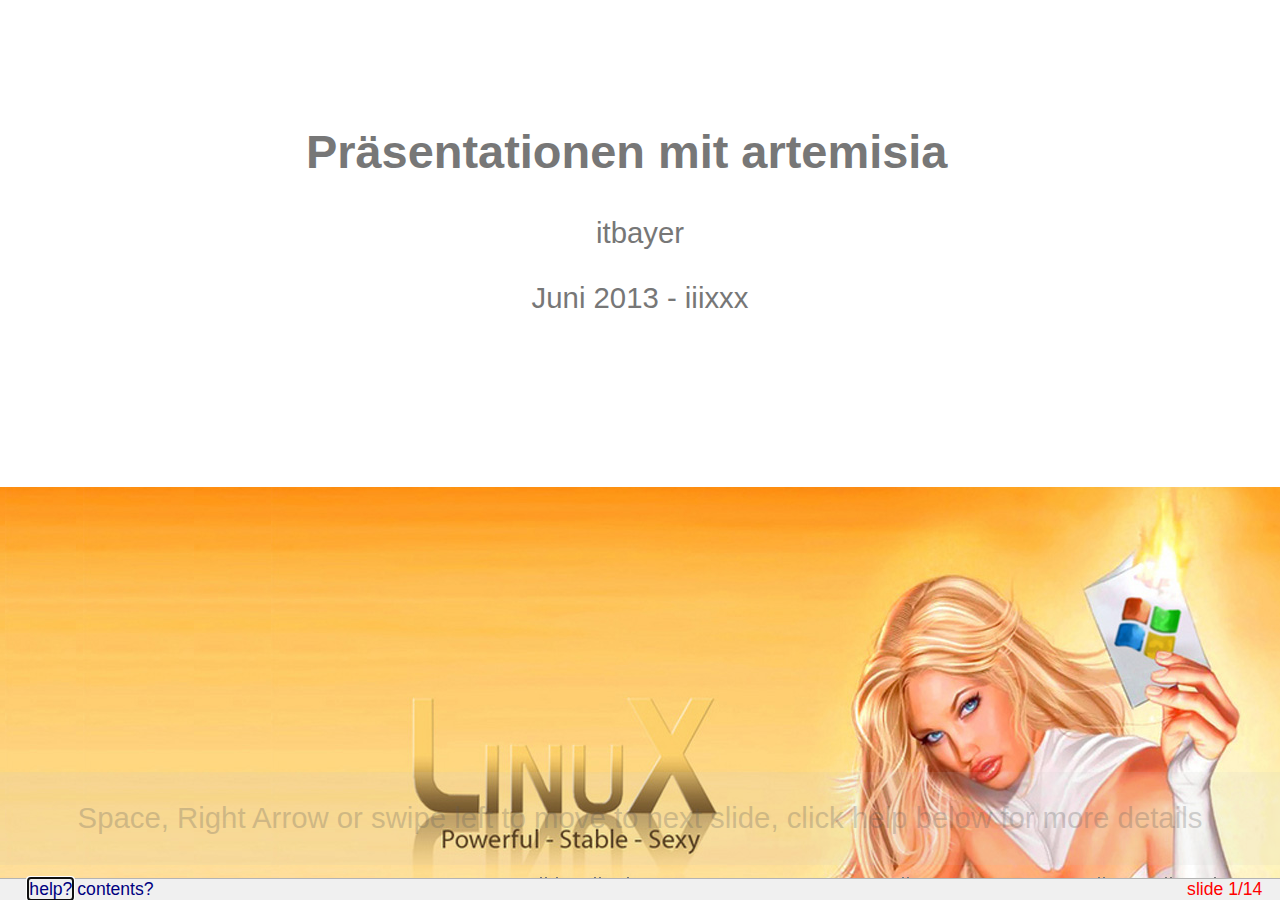
==== start.html @ b228c8f0 "..." ====
<?xml version="1.0" encoding="utf-8" ?>
<!DOCTYPE html PUBLIC "-//W3C//DTD XHTML 1.0 Strict//EN" "http://www.w3.org/TR/xhtml1/DTD/xhtml1-strict.dtd">
<html xmlns="http://www.w3.org/1999/xhtml">
<head>
  <meta http-equiv="Content-Type" content="text/html; charset=utf-8" />
  <meta http-equiv="Content-Style-Type" content="text/css" />
  <meta name="generator" content="pandoc" />
  <meta name="author" content="itbayer" />
  <title>Präsentationen mit artemisia</title>
  <style type="text/css">code{white-space: pre;}</style>
  <link href="data:text/css,%2F%2A%20slidy%2Ecss%0A%0A%20%20%20Copyright%20%28c%29%202005%2D2010%20W3C%20%28MIT%2C%20ERCIM%2C%20Keio%29%2C%20All%20Rights%20Reserved%2E%0A%20%20%20W3C%20liability%2C%20trademark%2C%20document%20use%20and%20software%20licensing%0A%20%20%20rules%20apply%2C%20see%3A%0A%0A%20%20%20http%3A%2F%2Fwww%2Ew3%2Eorg%2FConsortium%2FLegal%2Fcopyright%2Ddocuments%0A%20%20%20http%3A%2F%2Fwww%2Ew3%2Eorg%2FConsortium%2FLegal%2Fcopyright%2Dsoftware%0A%2A%2F%0Abody%0A%7B%0A%20%20margin%3A%200%200%200%200%3B%0A%20%20padding%3A%200%200%200%200%3B%0A%20%20width%3A%20100%25%3B%0A%20%20height%3A%20100%25%3B%0A%20%20color%3A%20black%3B%0A%20%20background%2Dcolor%3A%20white%3B%0A%20%20font%2Dfamily%3A%20%22Gill%20Sans%20MT%22%2C%20%22Gill%20Sans%22%2C%20GillSans%2C%20sans%2Dserif%3B%0A%20%20font%2Dsize%3A%2014pt%3B%0A%7D%0A%0Adiv%2Etoolbar%20%7B%0A%20%20position%3A%20fixed%3B%20z%2Dindex%3A%20200%3B%0A%20%20top%3A%20auto%3B%20bottom%3A%200%3B%20left%3A%200%3B%20right%3A%200%3B%0A%20%20height%3A%201%2E2em%3B%20text%2Dalign%3A%20right%3B%0A%20%20padding%2Dleft%3A%201em%3B%0A%20%20padding%2Dright%3A%201em%3B%20%0A%20%20font%2Dsize%3A%2060%25%3B%0A%20%20color%3A%20red%3B%0A%20%20background%2Dcolor%3A%20rgb%28240%2C240%2C240%29%3B%0A%20%20border%2Dtop%3A%20solid%201px%20rgb%28180%2C180%2C180%29%3B%0A%7D%0A%0Adiv%2Etoolbar%20span%2Ecopyright%20%7B%0A%20%20color%3A%20black%3B%0A%20%20margin%2Dleft%3A%200%2E5em%3B%0A%7D%0A%0Adiv%2Einitial%5Fprompt%20%7B%0A%20%20position%3A%20absolute%3B%0A%20%20z%2Dindex%3A%201000%3B%0A%20%20bottom%3A%201%2E2em%3B%0A%20%20width%3A%20100%25%3B%0A%20%20background%2Dcolor%3A%20rgb%28200%2C200%2C200%29%3B%0A%20%20opacity%3A%200%2E35%3B%0A%20%20background%2Dcolor%3A%20rgb%28200%2C200%2C200%2C%200%2E35%29%3B%0A%20%20cursor%3A%20pointer%3B%0A%7D%0A%0Adiv%2Einitial%5Fprompt%20p%2Ehelp%20%7B%0A%20%20text%2Dalign%3A%20center%3B%0A%7D%0A%0Adiv%2Einitial%5Fprompt%20p%2Eclose%20%7B%0A%20%20text%2Dalign%3A%20right%3B%0A%20%20font%2Dstyle%3A%20italic%3B%0A%7D%0A%0Adiv%2Eslidy%5Ftoc%20%7B%0A%20%20position%3A%20absolute%3B%0A%20%20z%2Dindex%3A%20300%3B%0A%20%20width%3A%2060%25%3B%0A%20%20max%2Dwidth%3A%2030em%3B%0A%20%20height%3A%2030em%3B%0A%20%20overflow%3A%20auto%3B%0A%20%20top%3A%20auto%3B%0A%20%20right%3A%20auto%3B%0A%20%20left%3A%204em%3B%0A%20%20bottom%3A%204em%3B%0A%20%20padding%3A%201em%3B%0A%20%20background%3A%20rgb%28240%2C240%2C240%29%3B%0A%20%20border%2Dstyle%3A%20solid%3B%0A%20%20border%2Dwidth%3A%202px%3B%0A%20%20font%2Dsize%3A%2060%25%3B%0A%7D%0A%0Adiv%2Eslidy%5Ftoc%20%2Etoc%5Fheading%20%7B%0A%20%20text%2Dalign%3A%20center%3B%0A%20%20width%3A%20100%25%3B%0A%20%20margin%3A%200%3B%0A%20%20margin%2Dbottom%3A%201em%3B%0A%20%20border%2Dbottom%2Dstyle%3A%20solid%3B%0A%20%20border%2Dbottom%2Dcolor%3A%20rgb%28180%2C180%2C180%29%3B%0A%20%20border%2Dbottom%2Dwidth%3A%201px%3B%0A%7D%0A%0Adiv%2Eslide%20%7B%0A%20%20z%2Dindex%3A%2020%3B%0A%20%20margin%3A%200%200%200%200%3B%0A%20%20padding%2Dtop%3A%200%3B%0A%20%20padding%2Dbottom%3A%200%3B%0A%20%20padding%2Dleft%3A%2020px%3B%0A%20%20padding%2Dright%3A%2020px%3B%0A%20%20border%2Dwidth%3A%200%3B%0A%20%20clear%3A%20both%3B%0A%20%20top%3A%200%3B%0A%20%20bottom%3A%200%3B%0A%20%20left%3A%200%3B%0A%20%20right%3A%200%3B%0A%20%20line%2Dheight%3A%20120%25%3B%0A%20%20background%2Dcolor%3A%20transparent%3B%0A%7D%0A%0Adiv%2Ebackground%20%7B%0A%20%20display%3A%20none%3B%0A%7D%0A%0Adiv%2Ehandout%20%7B%0A%20%20margin%2Dleft%3A%2020px%3B%0A%20%20margin%2Dright%3A%2020px%3B%0A%7D%0A%0Adiv%2Eslide%2Etitlepage%20%7B%0A%20%20text%2Dalign%3A%20center%3B%0A%7D%0A%0Adiv%2Eslide%2Etitlepage%20h1%20%7B%0A%20%20padding%2Dtop%3A%2010%25%3B%0A%20%20margin%2Dright%3A%200%3B%0A%7D%0A%0Adiv%2Eslide%20h1%20%7B%0A%20%20padding%2Dleft%3A%200%3B%0A%20%20padding%2Dright%3A%2020pt%3B%0A%20%20padding%2Dtop%3A%204pt%3B%0A%20%20padding%2Dbottom%3A%204pt%3B%0A%20%20margin%2Dtop%3A%200%3B%0A%20%20margin%2Dleft%3A%200%3B%0A%20%20margin%2Dright%3A%2060pt%3B%0A%20%20margin%2Dbottom%3A%200%2E5em%3B%0A%20%20display%3A%20block%3B%20%0A%20%20font%2Dsize%3A%20160%25%3B%0A%20%20line%2Dheight%3A%201%2E2em%3B%0A%20%20background%3A%20transparent%3B%0A%7D%0A%0Adiv%2Etoc%20%7B%0A%20%20position%3A%20absolute%3B%0A%20%20top%3A%20auto%3B%0A%20%20bottom%3A%204em%3B%0A%20%20left%3A%204em%3B%0A%20%20right%3A%20auto%3B%0A%20%20width%3A%2060%25%3B%0A%20%20max%2Dwidth%3A%2030em%3B%0A%20%20height%3A%2030em%3B%0A%20%20border%3A%20solid%20thin%20black%3B%0A%20%20padding%3A%201em%3B%0A%20%20background%3A%20rgb%28240%2C240%2C240%29%3B%0A%20%20color%3A%20black%3B%0A%20%20z%2Dindex%3A%20300%3B%0A%20%20overflow%3A%20auto%3B%0A%20%20display%3A%20block%3B%0A%20%20visibility%3A%20visible%3B%0A%7D%0A%0Adiv%2Etoc%2Dheading%20%7B%0A%20%20width%3A%20100%25%3B%0A%20%20border%2Dbottom%3A%20solid%201px%20rgb%28180%2C180%2C180%29%3B%0A%20%20margin%2Dbottom%3A%201em%3B%0A%20%20text%2Dalign%3A%20center%3B%0A%7D%0A%0Aimg%20%7B%0A%20%20image%2Drendering%3A%20optimize%2Dquality%3B%0A%7D%0A%0Apre%20%7B%0A%20font%2Dsize%3A%2080%25%3B%0A%20font%2Dweight%3A%20bold%3B%0A%20line%2Dheight%3A%20120%25%3B%0A%20padding%2Dtop%3A%200%2E2em%3B%0A%20padding%2Dbottom%3A%200%2E2em%3B%0A%20padding%2Dleft%3A%201em%3B%0A%20padding%2Dright%3A%201em%3B%0A%20border%2Dstyle%3A%20solid%3B%0A%20border%2Dleft%2Dwidth%3A%201em%3B%0A%20border%2Dtop%2Dwidth%3A%20thin%3B%0A%20border%2Dright%2Dwidth%3A%20thin%3B%0A%20border%2Dbottom%2Dwidth%3A%20thin%3B%0A%20border%2Dcolor%3A%20%2395ABD0%3B%0A%20color%3A%20%2300428C%3B%0A%20background%2Dcolor%3A%20%23E4E5E7%3B%0A%7D%0A%0Ali%20pre%20%7B%20margin%2Dleft%3A%200%3B%20%7D%0A%0Ablockquote%20%7B%20font%2Dstyle%3A%20italic%20%7D%0A%0Aimg%20%7B%20background%2Dcolor%3A%20transparent%20%7D%0A%0Ap%2Ecopyright%20%7B%20font%2Dsize%3A%20smaller%20%7D%0A%0A%2Ecenter%20%7B%20text%2Dalign%3A%20center%20%7D%0A%2Efootnote%20%7B%20font%2Dsize%3A%20smaller%3B%20margin%2Dleft%3A%202em%3B%20%7D%0A%0Aa%20img%20%7B%20border%2Dwidth%3A%200%3B%20border%2Dstyle%3A%20none%20%7D%0A%0Aa%3Avisited%20%7B%20color%3A%20navy%20%7D%0Aa%3Alink%20%7B%20color%3A%20navy%20%7D%0Aa%3Ahover%20%7B%20color%3A%20red%3B%20text%2Ddecoration%3A%20underline%20%7D%0Aa%3Aactive%20%7B%20color%3A%20red%3B%20text%2Ddecoration%3A%20underline%20%7D%0A%0Aa%20%7Btext%2Ddecoration%3A%20none%7D%0A%2Enavbar%20a%3Alink%20%7Bcolor%3A%20white%7D%0A%2Enavbar%20a%3Avisited%20%7Bcolor%3A%20yellow%7D%0A%2Enavbar%20a%3Aactive%20%7Bcolor%3A%20red%7D%0A%2Enavbar%20a%3Ahover%20%7Bcolor%3A%20red%7D%0A%0Aul%20%7B%20list%2Dstyle%2Dtype%3A%20square%3B%20%7D%0Aul%20ul%20%7B%20list%2Dstyle%2Dtype%3A%20disc%3B%20%7D%0Aul%20ul%20ul%20%7B%20list%2Dstyle%2Dtype%3A%20circle%3B%20%7D%0Aul%20ul%20ul%20ul%20%7B%20list%2Dstyle%2Dtype%3A%20disc%3B%20%7D%0Ali%20%7B%20margin%2Dleft%3A%200%2E5em%3B%20margin%2Dtop%3A%200%2E5em%3B%20%7D%0Ali%20li%20%7B%20font%2Dsize%3A%2085%25%3B%20font%2Dstyle%3A%20italic%20%7D%0Ali%20li%20li%20%7B%20font%2Dsize%3A%2085%25%3B%20font%2Dstyle%3A%20normal%20%7D%0A%0Adiv%20dt%0A%7B%0A%20%20margin%2Dleft%3A%200%3B%0A%20%20margin%2Dtop%3A%201em%3B%0A%20%20margin%2Dbottom%3A%200%2E5em%3B%0A%20%20font%2Dweight%3A%20bold%3B%0A%7D%0Adiv%20dd%0A%7B%0A%20%20margin%2Dleft%3A%202em%3B%0A%20%20margin%2Dbottom%3A%200%2E5em%3B%0A%7D%0A%0A%0Ap%2Cpre%2Cul%2Col%2Cblockquote%2Ch2%2Ch3%2Ch4%2Ch5%2Ch6%2Cdl%2Ctable%20%7B%0A%20%20margin%2Dleft%3A%201em%3B%0A%20%20margin%2Dright%3A%201em%3B%0A%7D%0A%0Ap%2Esubhead%20%7B%20font%2Dweight%3A%20bold%3B%20margin%2Dtop%3A%202em%3B%20%7D%0A%0A%2Esmaller%20%7B%20font%2Dsize%3A%20smaller%20%7D%0A%2Ebigger%20%7B%20font%2Dsize%3A%20130%25%20%7D%0A%0Atd%2Cth%20%7B%20padding%3A%200%2E2em%20%7D%0A%0Aul%20%7B%0A%20%20margin%3A%200%2E5em%201%2E5em%200%2E5em%201%2E5em%3B%0A%20%20padding%3A%200%3B%0A%7D%0A%0Aol%20%7B%0A%20%20margin%3A%200%2E5em%201%2E5em%200%2E5em%201%2E5em%3B%0A%20%20padding%3A%200%3B%0A%7D%0A%0Aul%20%7B%20list%2Dstyle%2Dtype%3A%20square%3B%20%7D%0Aul%20ul%20%7B%20list%2Dstyle%2Dtype%3A%20disc%3B%20%7D%0Aul%20ul%20ul%20%7B%20list%2Dstyle%2Dtype%3A%20circle%3B%20%7D%0Aul%20ul%20ul%20ul%20%7B%20list%2Dstyle%2Dtype%3A%20disc%3B%20%7D%0A%0Aul%20li%20%7B%20%0A%20%20list%2Dstyle%3A%20square%3B%0A%20%20margin%3A%200%2E1em%200em%200%2E6em%200%3B%0A%20%20padding%3A%200%200%200%200%3B%0A%20%20line%2Dheight%3A%20140%25%3B%0A%7D%0A%0Aol%20li%20%7B%20%0A%20%20margin%3A%200%2E1em%200em%200%2E6em%201%2E5em%3B%0A%20%20padding%3A%200%200%200%200px%3B%0A%20%20line%2Dheight%3A%20140%25%3B%0A%20%20list%2Dstyle%2Dtype%3A%20decimal%3B%0A%7D%0A%0Ali%20ul%20li%20%7B%20%0A%20%20font%2Dsize%3A%2085%25%3B%20%0A%20%20font%2Dstyle%3A%20italic%3B%0A%20%20list%2Dstyle%2Dtype%3A%20disc%3B%0A%20%20background%3A%20transparent%3B%0A%20%20padding%3A%200%200%200%200%3B%0A%7D%0Ali%20li%20ul%20li%20%7B%20%0A%20%20font%2Dsize%3A%2085%25%3B%20%0A%20%20font%2Dstyle%3A%20normal%3B%0A%20%20list%2Dstyle%2Dtype%3A%20circle%3B%0A%20%20background%3A%20transparent%3B%0A%20%20padding%3A%200%200%200%200%3B%0A%7D%0Ali%20li%20li%20ul%20li%20%7B%0A%20%20list%2Dstyle%2Dtype%3A%20disc%3B%0A%20%20background%3A%20transparent%3B%0A%20%20padding%3A%200%200%200%200%3B%0A%7D%0A%0Ali%20ol%20li%20%7B%0A%20%20list%2Dstyle%2Dtype%3A%20decimal%3B%0A%7D%0A%0A%0Ali%20li%20ol%20li%20%7B%0A%20%20list%2Dstyle%2Dtype%3A%20decimal%3B%0A%7D%0A%0A%2F%2A%0A%20setting%20class%3D%22outline%20on%20ol%20or%20ul%20makes%20it%20behave%20as%20an%0A%20ouline%20list%20where%20blocklevel%20content%20in%20li%20elements%20is%0A%20hidden%20by%20default%20and%20can%20be%20expanded%20or%20collapsed%20with%0A%20mouse%20click%2E%20Set%20class%3D%22expand%22%20on%20li%20to%20override%20default%0A%2A%2F%0A%0Aol%2Eoutline%20li%3Ahover%20%7B%20cursor%3A%20pointer%20%7D%0Aol%2Eoutline%20li%2Enofold%3Ahover%20%7B%20cursor%3A%20default%20%7D%0A%0Aul%2Eoutline%20li%3Ahover%20%7B%20cursor%3A%20pointer%20%7D%0Aul%2Eoutline%20li%2Enofold%3Ahover%20%7B%20cursor%3A%20default%20%7D%0A%0Aol%2Eoutline%20%7B%20list%2Dstyle%3Adecimal%3B%20%7D%0Aol%2Eoutline%20ol%20%7B%20list%2Dstyle%2Dtype%3Alower%2Dalpha%20%7D%0A%0Aol%2Eoutline%20li%2Enofold%20%7B%0A%20%20padding%3A%200%200%200%2020px%3B%0A%20%20background%3A%20transparent%20url%28data%3Aimage%2Fgif%3Bbase64%2CR0lGODdhCQAJAIACAMzMzOvr%2FywAAAAACQAJAAACD4SPoRvG614Dctb4MEMcFAA7%29%20no%2Drepeat%200px%200%2E5em%3B%0A%7D%0Aol%2Eoutline%20li%2Eunfolded%20%7B%0A%20%20padding%3A%200%200%200%2020px%3B%0A%20%20background%3A%20transparent%20url%28data%3Aimage%2Fgif%3Bbase64%2CR0lGODdhCQAJAKEDAMPD%2F8zMzOvr%2F%2F%2F%2F%2FywAAAAACQAJAAACEYyPoivG614LAlg7ZZbxoR8UADs%3D%29%20no%2Drepeat%200px%200%2E5em%3B%0A%7D%0Aol%2Eoutline%20li%2Efolded%20%7B%0A%20%20padding%3A%200%200%200%2020px%3B%0A%20%20background%3A%20transparent%20url%28data%3Aimage%2Fgif%3Bbase64%2CR0lGODdhCQAJAKEDAMPD%2F8zMzOvr%2F%2F%2F%2F%2FywAAAAACQAJAAACFIyPoiu2sJyCyoF7W3hxz850CFIAADs%3D%29%20no%2Drepeat%200px%200%2E5em%3B%0A%7D%0Aol%2Eoutline%20li%2Eunfolded%3Ahover%20%7B%0A%20%20padding%3A%200%200%200%2020px%3B%0A%20%20background%3A%20transparent%20url%28data%3Aimage%2Fgif%3Bbase64%2CR0lGODdhCQAJAKEDAAAAAAAA%2F8PD%2F%2F%2F%2F%2FywAAAAACQAJAAACEYSPoivG614DIlg7ZZbxoQ8UADs%3D%29%20no%2Drepeat%200px%200%2E5em%3B%0A%7D%0Aol%2Eoutline%20li%2Efolded%3Ahover%20%7B%0A%20%20padding%3A%200%200%200%2020px%3B%0A%20%20background%3A%20transparent%20url%28data%3Aimage%2Fgif%3Bbase64%2CR0lGODdhCQAJAKEDAAAAAAAA%2F8PD%2F%2F%2F%2F%2FywAAAAACQAJAAACFISPoiu2sZyCyoV7G3hxz850CFIAADs%3D%29%20no%2Drepeat%200px%200%2E5em%3B%0A%7D%0A%0Aul%2Eoutline%20li%2Enofold%20%7B%0A%20%20padding%3A%200%200%200%2020px%3B%0A%20%20background%3A%20transparent%20url%28data%3Aimage%2Fgif%3Bbase64%2CR0lGODdhCQAJAIACAMzMzOvr%2FywAAAAACQAJAAACD4SPoRvG614Dctb4MEMcFAA7%29%20no%2Drepeat%200px%200%2E5em%3B%0A%7D%0Aul%2Eoutline%20li%2Eunfolded%20%7B%0A%20%20padding%3A%200%200%200%2020px%3B%0A%20%20background%3A%20transparent%20url%28data%3Aimage%2Fgif%3Bbase64%2CR0lGODdhCQAJAKEDAMPD%2F8zMzOvr%2F%2F%2F%2F%2FywAAAAACQAJAAACEYyPoivG614LAlg7ZZbxoR8UADs%3D%29%20no%2Drepeat%200px%200%2E5em%3B%0A%7D%0Aul%2Eoutline%20li%2Efolded%20%7B%0A%20%20padding%3A%200%200%200%2020px%3B%0A%20%20background%3A%20transparent%20url%28data%3Aimage%2Fgif%3Bbase64%2CR0lGODdhCQAJAKEDAMPD%2F8zMzOvr%2F%2F%2F%2F%2FywAAAAACQAJAAACFIyPoiu2sJyCyoF7W3hxz850CFIAADs%3D%29%20no%2Drepeat%200px%200%2E5em%3B%0A%7D%0Aul%2Eoutline%20li%2Eunfolded%3Ahover%20%7B%0A%20%20padding%3A%200%200%200%2020px%3B%0A%20%20background%3A%20transparent%20url%28data%3Aimage%2Fgif%3Bbase64%2CR0lGODdhCQAJAKEDAAAAAAAA%2F8PD%2F%2F%2F%2F%2FywAAAAACQAJAAACEYSPoivG614DIlg7ZZbxoQ8UADs%3D%29%20no%2Drepeat%200px%200%2E5em%3B%0A%7D%0Aul%2Eoutline%20li%2Efolded%3Ahover%20%7B%0A%20%20padding%3A%200%200%200%2020px%3B%0A%20%20background%3A%20transparent%20url%28data%3Aimage%2Fgif%3Bbase64%2CR0lGODdhCQAJAKEDAAAAAAAA%2F8PD%2F%2F%2F%2F%2FywAAAAACQAJAAACFISPoiu2sZyCyoV7G3hxz850CFIAADs%3D%29%20no%2Drepeat%200px%200%2E5em%3B%0A%7D%0A%0A%2F%2A%20for%20slides%20with%20class%20%22title%22%20in%20table%20of%20contents%20%2A%2F%0Aa%2Etitleslide%20%7B%20font%2Dweight%3A%20bold%3B%20font%2Dstyle%3A%20italic%20%7D%0A%0A%2F%2A%0A%20hide%20images%20for%20work%20around%20for%20save%20as%20bug%0A%20where%20browsers%20fail%20to%20save%20images%20used%20by%20CSS%0A%2A%2F%0Aimg%2Ehidden%20%7B%20display%3A%20none%3B%20visibility%3A%20hidden%20%7D%0Adiv%2Einitial%5Fprompt%20%7B%20display%3A%20none%3B%20visibility%3A%20hidden%20%7D%0A%0A%20%20div%2Eslide%20%7B%0A%20%20%20%20%20visibility%3A%20visible%3B%0A%20%20%20%20%20position%3A%20inherit%3B%0A%20%20%7D%0A%20%20div%2Ehandout%20%7B%0A%20%20%20%20%20border%2Dtop%2Dstyle%3A%20solid%3B%0A%20%20%20%20%20border%2Dtop%2Dwidth%3A%20thin%3B%0A%20%20%20%20%20border%2Dtop%2Dcolor%3A%20black%3B%0A%20%20%7D%0A%0A%40media%20screen%20%7B%0A%20%20%2Ehidden%20%7B%20display%3A%20none%3B%20visibility%3A%20visible%20%7D%0A%0A%20%20div%2Eslide%2Ehidden%20%7B%20display%3A%20block%3B%20visibility%3A%20visible%20%7D%0A%20%20div%2Ehandout%2Ehidden%20%7B%20display%3A%20block%3B%20visibility%3A%20visible%20%7D%0A%20%20div%2Ebackground%20%7B%20display%3A%20none%3B%20visibility%3A%20hidden%20%7D%0A%20%20body%2Esingle%5Fslide%20div%2Einitial%5Fprompt%20%7B%20display%3A%20block%3B%20visibility%3A%20visible%20%7D%0A%20%20body%2Esingle%5Fslide%20div%2Ebackground%20%7B%20display%3A%20block%3B%20visibility%3A%20visible%20%7D%0A%20%20body%2Esingle%5Fslide%20div%2Ebackground%2Ehidden%20%7B%20display%3A%20none%3B%20visibility%3A%20hidden%20%7D%0A%20%20body%2Esingle%5Fslide%20%2Einvisible%20%7B%20visibility%3A%20hidden%20%7D%0A%20%20body%2Esingle%5Fslide%20%2Ehidden%20%7B%20display%3A%20none%3B%20visibility%3A%20hidden%20%7D%0A%20%20body%2Esingle%5Fslide%20div%2Eslide%20%7B%20position%3A%20absolute%20%7D%0A%20%20body%2Esingle%5Fslide%20div%2Ehandout%20%7B%20display%3A%20none%3B%20visibility%3A%20hidden%20%7D%0A%7D%0A%0A%40media%20print%20%7B%0A%20%20%2Ehidden%20%7B%20display%3A%20block%3B%20visibility%3A%20visible%20%7D%0A%0A%20%20div%2Eslide%20pre%20%7B%20font%2Dsize%3A%2060%25%3B%20padding%2Dleft%3A%200%2E5em%3B%20%7D%0A%20%20div%2Etoolbar%20%7B%20display%3A%20none%3B%20visibility%3A%20hidden%3B%20%7D%0A%20%20div%2Eslidy%5Ftoc%20%7B%20display%3A%20none%3B%20visibility%3A%20hidden%3B%20%7D%0A%20%20div%2Ebackground%20%7B%20display%3A%20none%3B%20visibility%3A%20hidden%3B%20%7D%0A%20%20div%2Eslide%20%7B%20page%2Dbreak%2Dbefore%3A%20always%20%7D%0A%20%20%2F%2A%20%3Afirst%2Dchild%20isn%27t%20reliable%20for%20print%20media%20%2A%2F%0A%20%20div%2Eslide%2Efirst%2Dslide%20%7B%20page%2Dbreak%2Dbefore%3A%20avoid%20%7D%0A%7D%0A%0A" rel="stylesheet" type="text/css" media="screen, projection, print" />
  <link href="data:text/css,%0Abody%20%7B%0A%09background%2Dcolor%3A%20%23fff%3B%0A%09color%3A%20%23777%3B%0A%7D%0A%0A%0Adiv%2Eslide%2Etitlepage%7B%0A%09background%2Dimage%3A%20url%28data%3Aimage%2Fpng%3Bbase64%2CiVBORw0KGgoAAAANSUhEUgAAB9AAAAGdCAYAAABKLujxAAAABmJLR0QA%2FwD%2FAP%2BgvaeTAAAACXBIWXMAAAsTAAALEwEAmpwYAAAAB3RJTUUH3QcZCDAa0XL%2FZQAAABl0RVh0Q29tbWVudABDcmVhdGVkIHdpdGggR0lNUFeBDhcAACAASURBVHja7L3deiS7ii3KQOm5el%2BeJz9Pe779dTkDzgVIQn%2BhSLvsml4VXj27qmxnhIQQQgwYQP%2Ff%2F0ep%2FwKIiEgJ5VsKtr%2FIQa98qSqp6uXfZ%2BaXnt3%2FGz72%2FGedEqafefV3%2Bvc0n1ex78efqbb%2Fzt9bD%2BKW%2Fearl7PQG5EeBD3850oK2PyRiEnKZ2Xz7ntd7z31r5c9vl7fD73txG0nbjtx24lb5n9C302uOpV%2F%2FgyIy9%2F7P4mI0mTN4tdRX1FlEucDEKmS5O%2Bx29HyWC3vUVWC%2BJ%2B%2BDhKeNcgKIMWoddKNJcrjUCUKn2HlQSZx%2Fnlu8PH18hUfP1ZykvOfQ4m0V3WMn%2B%2FXfFjHiS4AqM%2FKz1EQwu%2FI7vzbrH9ez5WOJ23XeRAPzvdJIl4%2B26ZzzeZXnenktZmeHs9TeWT9KfPQbo%2Blj%2Fkd%2Fbta%2FZPwd57v6%2Fy9g6Z6i4tjkBdt2qAeC13d6hVF86FTGV7y3%2FwcmP3ubgwAyr6JeiInc79qt9Wfks8sKBdpsUqwUTq1GVf330e%2BWn1qZS3d7%2FBiPeM4yueVh9%2Bd%2BQXTOUCCLECkvNU4AK190XzWcZhDXi%2Fx72l4HxHrud4L8Ub%2FZSIfCWvJRb%2Finq5D1lPZAGtZZJuRz90sj6zL6gscx9frb7R%2F8XfKfDidWwrGdOxVHr4PeO4H6cIHrGPRUzt%2BDJ%2Fhdo76sJ%2Bx%2BZzq%2FkGWm2jW87l%2Fhjg3oOjNML48Dsbc%2Fgz%2BbpQnlsZRO%2F%2BtPjPbPRCgNg5InbtUu6MI42HzxcWf2WiWcrOfTL%2BOOj9O7nOGQy%2Fx4NzEtWKKuoSiC1VX5ja2GXMjS5yfWZ0%2BatkMPLF9Sim9hRfzaFfw1uiWIrlcfOTwNVGfJycCUriz2F0FJb6Aur8YpGFMUuacCGTP0QebTN2uKWUbm%2BzzwkSJidl8ZdWDRH8R6LC3ZfuCVPZg8YlFifTNfu8QOt6fpO9PgqifQUyMf%2Bw9rCQMMweMsq9xvDc2BwCpgEBECL5xnptovcUlAqm%2BB50VkvdfJHoQ46CUEhEzqRDp4XuWiCCHrS0dpAJitt2rqna2StiT%2BvT7hsmD9CCI2vksauMWJdWjfUY408jnovKsZ4YeJCLm36tWPSjHmZY1LfqRnynS3FFUj3oOTe475PMd7Yqa6VAUW1DOCn%2BOQgjyMH0hIsKz6APxP6TH%2FzexQd3fFz%2FCzIo355dOrwW6es%2FJO7fvWp3jM%2FuLE6v7x8av5%2BOfvAuMWx5EBOYfJQd75b1uP23dPiqHRw3OaHGAEByO6NCZY7C5tIu0F2X%2FX%2F48RwdtKkS5FvyZXtCj7LW7CGYfLM2DEptgcZ7b6UWxBDbpNCC3WpBb9tdkP8h5%2BMhrAe0%2BYHCv672n%2Fs2yn0BZv13fmdNtJ247cduJ207cMv8D%2Bh7jsBbQ0%2FC5HP%2FeAaQbgMDnFEEddJcYBZr1nYGmQkQc5iH5OdA67hxsopxgoUPgfnh2FxgFa5m7qFKCDusT1wkdIHMGNs3%2BrtBzwO7QNnfEL18VbNTldc5%2BHuYXgNEBSE0OBoIIck13zgCkMppDTqwDkfAZQCfEs1%2BYWIMrAPklQJW4BdF3APoC2OltDWdwgIL8PYB1lhyzAq5m77R%2Fi%2BcX4VoCTlKC9PqgFbDTK3YLS9u%2BBaGjPIqNM%2BCSmU%2BTLKu6YxYhGUGn2fwDuJWB3DJmVeKT9VlGaU7eF%2F%2BMYG0OhFe5cbb6FfhoAGbMg%2BXd7tAPrNsrX8wG0InIsN4W%2BJeypu37fN2F3d72P89yOdZrp0oHVf8AGfzSuvaQfr%2Fg5HnjGZoTBEY7o9PPzGzY7Of1%2FBh%2Fr1XvI7yHy%2B9G%2Fd36W1FPlNf%2Bb7eNZn5FDEBe2d9b3etsXf9OKaCu1rOdglmKyQGdHxETBMdzEUXNChaN9k91%2F7LoQli7Yiv4n%2FK7MZmu2pCjDdgqF1AyzmcG%2BhJiNoO0z8l3Z5HpedMAJY2tweKMKohupzuoZjQDtY0PkZZnXn8O6cL%2BNvvCEyqb80PNCkJyIsnmnMc6kVCG30%2Bts9rtvuLfYSZfbfysPBcBDftTPTEArTNZwFGbOw%2Bro%2BHe0iQnIZntQLUHqSg0l7U2f4bJcr3svqLEvldAwu5XF5BeCP4%2F%2B%2FzDkkCFTRrMRMwEURLzyu0dKuZ7CIpTZ%2FtDSUUNayclBRMjn%2FHSuBc52ce2hZLAQPKsg0Xv%2FC4g4f6X9UxE6JDDzoIHXA7S6LiygeikiTiF9denJZQw2xWCQSpKpAepJEK%2BViQxH5nVdBMZiCYCHQRKdidRDUnbh4HODpYTeSIFHUXWpDV5LieJ6GTH2jol2xCiluSSE9jR4z167sLC3lv9rt5%2BYrDVP%2FsrgsZ4yYf77%2Fy65fEz5XCv298ih0dxTMql8HBb7Y6olBCZHRi8DhJYFhkXOYHcwcM8kDINalHaDrqtNukvCzEjtwtuAX7Q4jyqeKYOXfZ8vFggmYx0HkkgxAt%2Fk2Vxy34newpy7%2BUMD4YLtFwckoIAIdA7ET3KmHhWiYR7Xe899cNk%2F8X6TnrbidtO3HbithO3zP%2BIHSMiXlWA1UmW96KPMDeR7PWmGqrWzoBmaCex7neTjyODLj0QPIBd7BFXzh%2FvAtraxEJjxXlaxJva1zANSErz%2B7oOXFFXLTqLlnUJDGiCjWTB0PJDPXm%2FxnK4EMit41e2gGQpQlEQdggyp51yn4M7qqN%2BaA1uKx%2FDZ%2BYVqPM9iAEQaEFlxQz8CkkRMr43%2Fm5Kb01wPjJORLtWAZWwlwJQugIDEIDd2fdiBSprCwqcmYUCGiUuSRxlL3lANRFIXmQYiPMGrRNI8u8dmWGEmODJThF8SGleTV4qNycJFtvkoW6fZB1JOgKs85yuoNO%2B3mhN1LWAcwQEHcRvQVYhpOTzPzwIj1DhTvSgvoJepyZ5xs4xR5TmSRpHw0pR%2F%2F6m7PbEzsY%2BoYRNmUgC8MZUK3afHKq8%2FaeVlIIJCachsUTPxgBEFgb7hbcJ3BUrfrVikCVjDV69S6FSdAJgUF8NO7EleiyORf%2B8%2FCrvnu0PaSqSqz6Lb%2BDVvqjnOrcAKsybynbkEE9AI1DJVmGUZLWci5D%2F007fhiQd7g%2FIzCDEDTBamFl8HrXS0hk7SgWnVeOanzYyv9SK2pEdxkBtbsapsdJeD2JFt7ZhflrXpTAQZHtR%2FNSYzJDlGpPtrKI2b8oMCIO9ojVUV6P3qTRuT26VWEf%2FykSg1cArEfTNx6HEkDJ%2FUvbk0LpbtOxj2P4ESA4p3yP3T0vSKIhUn84ClKY%2BD5BaM1h%2BL1foc9lvFJMDRYvfD0%2BMKGe1aJ1HSBIgT5gooLsepJzaO4XUdRnOho4NiMEk1Cb1LBPR%2FOeHsu%2FtRCCmA%2FVd7IwABl47UExiYC%2FbGShEJA5mK0AAE%2FvdJUPBhxAhgcBvNWku2g2w%2F0eUrOS77C9V%2B1lWUtbknxdS8eRR5LFZVTojkSLZswBSN5iW4JbMYkPNd1YmEvOjcwU%2FHgc9khA9mISJhJPbFS4Jkhz9s5LMS3TQ00F7EA7LoDD5gvSwseVqblYiPB7Fth6wBACFkvLT8W4H0cmSGR%2Fw%2B50eZtNTlqUQRFwW7GC1vcv0R9xuHmZPs%2B%2BuICH%2FGZSg8e52lLUCCSE5w4NYxTr8wNEaGPPkxnpPBYVkHWVSvHtKd%2BY66ZKGOp%2BuGjF48rOWM4E0Mw5wuYeSKok%2BTaZs83bp%2BNwv4FuLq9yXYmrf%2Fc57%2FLc8vlMO97r9NXJ4KLg6pB60KSyciqbKpg%2FKqfaBl3N6tyb4uqJF3FUN6bHN%2FO%2BfLTGQy%2FjwPtAStNLu4tsHMedfQsHhjZfFW%2FZb2Vendi5nG7tVZYCtKsCu%2BykEhWuVSfFcALsr3et676kfInsb59fqu5LeduK2E7eduO3ELfM%2FoO8ZpFm958oDVHYY0VpGmFWx9VT9m%2BeeAXR1fSeAv9Kw%2Fh%2F7%2BmDG8wkI3K41tQHG%2FveVxrkFhEF1UZ0bvsU5GYFACg3gxBUK7J3%2ByTA%2FkHbLreXvfSU0RTC4VCDpAjzC6RjHn2%2F0p2eo0ImOenD%2F2DE9hKD9K1TlK1sQQZuiK2gTQM73y9jWoiQbqP1dSLf2Jb%2BOKa5dlRV0RTOfgRFMZRETDjCttsZUvr3cZrYn2ixOdUy5qIxCFWSf4DC02XiRdn%2B1LjqbFZjYd0vf6SAnd0ktex2fAA1iw2i20BmQTbuEACMVU5OJ0%2BP4i56DiEQK%2BC4GdzqbCDnjxYl%2BQV6OOI17Csu9mO1w1UupjCSdGVAddTbTxk%2Ft1uQ8a0FnXxgOldXo5N5TdRImx4YONi4mo2m2tplZojwgTRNMBF2SVlfNy6i01trb1gkbRwaFmjyvUCk%2BnDGF4tw%2Fpxzo%2BaOfyN3%2B1FMDBbTsUprPRpWpr1bnxRMbgsaeXmMXciYJiHnCITGRQKEtUaUlFTpn8cg2QL08u57l%2FlBPsjNQzKv483rQQexJDbLaO9N3c%2BO7KNJ8h%2FLEHpVq7nVF6xnDyvaczLrbtTqodPo8JtBN0iRLcgTFPMsTVph43k183CJXtx0NE0YBsz1xSFHWvtQua2iFQQaqg9lbFOUkERl9HnDR6Zz0UM5794sBNVBdlJSeBvpyBlXbBMoyPn24LTd7KapEx5P0yHfoiV%2FGMKr4lHwf2Cwx8fejDjBzXYvERILqU8ArxInL%2Fs4JB4PlRHI6crejTJY84ypqXDMHGe283V0FBihD3A%2FNFd8iNbmDEoEO0yNRIhaCMKlKwzggyEljyZLhMFIpaCC2meXSKqgmTA8HAZOQVG2ONku10dFW3jGxPP%2BCyaGxUbNzltL5DWEDHNU5rqpIx0FvvazFO3XpSayrVnVzB54%2F86vH%2FxFZveJD3fL418vhXre%2FSg4PcsBBu2oPO8BlG3SYeGengRxg44xtgz5p%2BF3o%2FFJU%2FCDV30J1EgO8s8DPFarCnibulv21r1U1lvm5%2F5DqOxGJV5mwZwCCiJ7d5au%2FUIdM43td7z31I2T%2F9frOjNtO3HbithO3nbhl%2Fgf0PUd2cjXzx772HMt9YsApaCnUVIjKZsPuOsxX5lNM13MLEutV24Ht57cgm7ZARvzKtR49ZfqyP3Cp7Bt7hLdBS3t2opC4gjYId34Y4jfqyixhJg0BVhTw4MNKP1xSr4EgmM5IJz8TB8Qi8Dbrv7Z7b6QtzUtTAL%2FJZ6XTcI0VchGxGXrVag3yOrgJ4EIVdRhn2I9NVSRakL5hJTh4Dt7kSld0KSR99bjOKwr7KvRVVbpSahgZNIpIaezR3Nl7TADMZj3kPMMIHJSoVKulYc%2FUsy11e2mWwKnhzNP9%2Fp0kBeT5JZ9P7GTdA9QGFLRnnhXIgURCzhIQ2mOYHz3udyz26mpPptM9Gn2BmOCxTr5BWBAuOEehNy5gWIW4Volcq%2F7tEVTDpLdys9503hpEov5BxzNNZfBXDAyUeWIetRXnUC7UwtTQzWNIlhjbE0QabhqzEojoUHQsQIGiXYWYMh21NMl%2BV89kbfREBhp2bPy8nLwT7TjhUfoZ90lR%2FVmb%2BxubTzyhW0ds44BO40Oi9lSP6m%2BrRH9QukhtqEpVyZvYOdFTqWxuEiB0dmbPZTSwR4FGvdUePO9C1oXhHgZYMgjLnIhJIm%2FXbaX6Qau2DbUX%2BZkvZS0qMGmvFMFz7yleeoynAMC3ADpRTjTBkEgAMjaY2HKqJsp5xXjWP34UqnFirbTpcCp4TsSUSGLP8%2BkmMXpylUSEg5AOZ0cg%2F54EMJ%2BJ9GH2ReGJUYlUhFS59HHHDMNw6nditvTqReeKkggR9ps4osx4OJGFVZ%2BDrRKatZAjEJCInRpeQ%2FuteDcEkgHcpcd9Zjvw%2BYIdNFdLbEieCCrOTAKxZIGckAQ2EJ2VoC7HnBiHI4DelgxkiYoG2DNCsgbNEvSmxFLL7wel3HjinijprAwxOdVkdthzHt7GZ0hm48V5Hffz5O9b6Gr197MZrd65Q7W09Ye3LZSvnDvfPX4ERxjXxz9NMvyL5fEj5XCv298ghwdxd%2BEPfZjAXLN%2F%2FYPQR0MdObsMnQY2gImu4XrQLPY1nAmgj2KpUQrV5WP6%2BNexCChcC7go2gxKwi37ywDKol9ZvcykEKJ6uKOX0wLf%2FJKn7YWgRvzudb331I%2BR%2Fbfoe9ez7rYTt5247cRtJ26Zf5e%2BO6hB50HE8%2BHL5voxJgDoFiCp1XJ9BegwvtV7C0Uvj78XaF15U4F%2BvUJ4LjdcrKgn6kDzxa9KpxIDxTasbUGh8dZQQdc9Owa%2FZcE%2BgE2Tc9mC7Lik%2F%2BukmXmFbKbO3icldPsDQhGUV302a%2FPKeuUhNX1eO%2BYM7Cq4L4BADaDTBYSbyl%2Frb7Dsi9wLsa%2BGV69UYiWiXJmdeDP%2Ftm%2B49jALppMabR7FRAQO68oNsDbsM9bmGcN%2B1a5Cu9cH5Ya2HAMoM0mMOqmgHWS%2F63CQmVgKgO4ViZnKOlN806zKmAtA3%2FbcPm8%2F1KweZGx7QVQTB9rDYTht1OmeD9JRBqqm%2FwEMLiCdY9RQnO4I3jKEYLuhChij4%2BekD%2B6X1gAoPk1J9vPq0VrRe14hPPa9V6rHkstFeG0HgKFDRvSjAIS2DWYBKnB7OFU6l6rXgU2hY%2BDguFU4Y7Ha7hmNVfZaqaDD3lDSeYuSZZKZ9QXP4FsGEa0A3uHd0J9btdLQ9z3p%2B%2FslBVYhSyaTmphAoHMmCybJPeh7H4x4qM6fM%2FjUgGjzU0aXrVZpwMdE0zM%2FJDWMBqaxke79CICaI40xuCwjy0jD4NTRlvd2mQIVeZ5XC56neECNN%2BmwFhJAdM403h1RVN9LvW%2FBotrd0rWeT1qqrjH4bSu%2FV3W%2Bvjpj8wnsFNp9Rju7qkOlfyrV5BpliORnkPjcOSRx5YQDCjbWPsN4EHEipeQU5Aj04BX81NBiojCJkYHICieVBxHxw6uwU0nAsCk8SPVJzEKa1MFsKef1EZJyKLaFKJTi3Hr9Kp1%2F8iRx7Dol68Guz6O0JcitAHEQiTytUp%2BTtRBD1zYBIREiyK1kOqr7hpl5SFNJesnsBaRHYOqp%2FynY23XUlhgmB6oJOE6mUfFtJsFhiWSy8EGLzuj07lt6xnsarBQqd68gZ%2FcxlOZ%2Bts5b5JQTQvPeTjunbgSNepuPtf%2BLz7QxXubgze%2BKCBT5bQbNhZcs3A3QV4y%2Fsy%2Bkn3jXuCZaamD%2Fbnn8NDnc6%2FZ3yeFBysEhAEnpIeSZX%2FD%2BI%2FmS0l9qYwXLiRGul%2BBKvzQLymz7uuG86oizU125rtph6SfAGST6zBcWcadb9le%2B%2BDRQT565SGC72NdoU3OZGPqwKX%2B6UOxe13tPfafsbehfq%2B%2BGc9124rYTt5247cQt8%2B%2B3Y3Ralf8dX3XPzSiaJxTSPdiz6FE8o3hXmVT5YSO%2FTQWnagVAdMIckOicklQm8SUFTXUpD6X9TAswWhA11UAu83k7EtFT8IdwfHKF3y6dpW0Vd9g%2F8pxXZ166JBuA3VagcpEVgLHUn16jjq1nPqaV6Jj0SJ4CYusN0tgZ7X6GDLqWf49jq%2BMaA4o5qQg6S2LApQQm6gDKWa9prOh6e%2FCG5oAimoo8mQAZo32IiVT1udlupwKq5P6y0%2FnNqHGbr2Pz810ChZZ9DEbYD9LY9tInHqCOD7uTFzd097OWK%2FNt2CVqlA24sX%2BcaxPDPmv0Ay0g73pS4uy6S1D67AmjQ%2BJWA3o2PwlyZe0GkBNiIqPKMbBoFftUZOG03QWoCc8PYMOsutV6drf7JbJY6Gz9QyJMIWFGqAw90UdmduaMkByQ2ycg%2B3VofKxyxgIhJolxf8dq25g42bVwUGgLvorLCUb%2Bn6uGL%2FnqqqTMm4Si2cewZM2JCSsZcDxNtIQ0wd2aYJWsx3lzlsd%2FpNEfndjDagtTY9dVD2cysqQBiPRR%2BLr3JLPBjdsRQ7sSbvvMFx%2BLGxaEM%2FMnXcKKOsgX5ypZ1Y52LHIhaUGadUsTOxKrZ1eVtDVRY3zPrBK3Ul43NWvaJXp4Amw1fYGinNgLybukBf%2BZUta5VP7urbCdFtzBXyRLXPb2A1KYFrixznF%2BlqijTgL%2BLIppLR2St60DKbNTw7tuKRP0QXgIkQjJYQt25OTUyBiv4tsZFbhFMLUY2XVUanswdW9aHPC23vFmIwSWOlLS6Zw5I9sNyv3fWUpfceLQwSHrMNXWFZZ8kcemtUKcQSTWVkIgfvaJg%2BhOiw4t9owoEeSgTB0PIRI8LZUhMDboodsE5txmJjKmVGYaA7pFtdllZT6TvY3JvWnlp2LQnY2bc7n3b2wdlbMr%2Br%2BvfeMREDuv%2Bmyu9lM6%2FAug2CQuMKVk%2Fq3jj%2Bfyq%2B9af%2B%2Bvl8cPlcO9bn%2BHHB4anGiUS78EmqpUnUAIKaeWLm2YtMwv4%2Biz%2F8bA57Wg3qzHXuybw81Dm4M%2FOs0fiijKuYO%2FCZgu76O37PfvjtU2vZw5BmRhGaSas%2BtXG6mOi%2Ble13tP%2FSDZf4O%2BC%2BltJ247cduJ207cMv8T%2Bk4XKs63YOLnkk5qwDU1drUE77fwCE8vR2VN0Qbz%2ByARbyv4dxTCtKyCy58%2B0%2B8ZaI6T9enj0xIDZBOFnFXQNmAN10Dm%2FIK5qUDe6l86DcrNqhujTFOa9zu%2Fuj5UgFJt6KwLSJV264%2FNPtFhvbTLOP9kjtBG%2Fo%2FFujmYjtozeEVbjVw1Sm3v8Uv7PwZzc8XqxYjFtL9uBzoUe60U%2BiNHBgEZg6NNIobM9a2jsJewTxJhnlA1%2BzN1az%2FMcqdfYTxdhaOqWKVy4JXXxsxwu%2F8gQ2AmUmvnc6u1gUGWPGkLorI22dQCjEAbBgJQW2goBUpjn6DoCUODVAP1ga%2BpvZiw3KyYLwpY0lSgeliNtfoAge4aEycgUy9XZhzvOUvWf7uw4vRAZdYljlXnCM%2BtYuoTjwwYMSagvP4xgaaRjaDxywznWrSI4cKT3Jw3TZeGDDT7nMALxpiO%2FcIAQvH9XnVO3A%2BwvsyeRKNc9k1MhYh7s1Dlc88UkJpzYKReP6tIrz%2FPAPZpAlSTWCChcwYHoUU7M4L9WgDrni2ktbs9%2Bbv6%2FToh2Vbzin1oaPKhMSki%2B%2BtdxXT2wXneoqD00uZ2PsNuznZIO9COq93UzocRIqcsp3lQfELlfnTAeWXSGJOOaNO6aG4renvBQfJG995X4Ra7i0o1X%2BbKXDwIDeeB5GS%2FvC65up0RfD7U40NypX8iOHhOeBS2PG0PjpqMqezV2i5PeiPSRELv9ghP9FAEecOTAEAkhxCzFj0CmESPZrnUK6gVVpGefE8zWQuH2HYms1vkZCFVopT%2BsfnwwwHpag%2BL%2BUKyK11hqjjoIKWHeD04a6OLxnyPbh8H4LYITcsxmBMZLAkiEcSAciElKLzy3NeADjeVD1I6%2FPcPu4MQSMV%2FJzC9zFpBDAwGs%2FsPMlhu%2FdWRkwWQW234XYjtzFV0dw6I55n1yZ%2Bm2TWhaNLOAb%2BPwj3%2B%2F7rncbH%2FM12nTM72swr%2B%2FNKO2XtmPoePH1F%2FvnL8r75rxQxwy%2BNHyuFet79CDo98eJUkXAm9mlCNcXZwyXtqrbPXeXrhWV%2FMewfsWtBxOFBQMzbjAbSnWbr%2BJYxpL6nLfZ9Ul778Lfvrsp8Gigp1m3pg3o97nqTudlR6gntd7z31g2T%2FDfrOfXXabSduO3HbidtO3DL%2FFn2%2FEjT8%2Bq8g99Jr74zS%2BzPz0rEKbzdf2T64qfQYxsrYgjW9TinmYFVzN9MKqQEdjbhatcu4ljqZspY7YdPXkybl7h%2FSl0D12%2B0R26NHW9FGLYhewQ7dgmTzFhDaBOlqcHDdQ3obdFpU6ihobIcgF3pQn9q3jXSnuhKBlTlluwEK8%2F221OWpdFI3nq5yF%2Bt9ZhSjOgIcS8CCPTguTWB5GHcPYHkAvPl35qhGTdbJ%2B0fieFkGXWvPgtRvr65qc2NAmnlLqLA38D8DsAVgEzTnWAu5oXsWkUArzXzs336SINNUkDOaasr%2BExweHU1FpvTmQM2M8BmN8htkFPqL8yaBTncMGby0Dz1wPao7wvqIV32iABP186MuqtbnN%2BwJXomp2volfaVvk%2Fh10qJAObRxGJINlLjvpexJKX1Lnea5jJG1YtjHWFION0wcvU%2FXtSlBTgBghGQZHu239uANE1Ei5WfQ%2FUzxXnuEg2Z%2Bk%2B2xERzXwQdtWwtZ5W39fu2lPDvf87wqBb33VKacUIH2nG4qQnmwxbPK6%2FyzkmgQ2gXYG40avLRiBxGEAxvLjiGDJzHjzkZSJgpQp7qW0os9A%2BcIstdB1dEy%2BOTuT8C0ajaem3YW8LDnpxTy05%2Bf%2BxCt3NG2H2n2%2FggoojlvuoA5Y%2FD7NTCMxMTKyCLhGQdU%2Bq3n9yMkDnjiLYhJcz9z1bYblJ97TG9E%2FCTi%2FyXFG0H%2Bh4hBTL%2BI8H8daUZgiBBri5Tp4EEk9CRWKedWpp4nrWcaGHSUxCCU9gnoTq7cm7skwdAbIf2HHulBAq%2F0pqd%2Fkp2VwMbB5JTrokYdDzTJQBlYzrQGgrYdErui1wS9OpZ6EbDPJ0refuUoLAB0ZEr9o7CHWJ90%2B6Gy80UhuQhBinfi%2FFhFcxSu%2FK847nKPJamtAMqZyLY%2F4mbj4L%2BW7ZXGRNjAqY4UMj8ugEaYAEinRDOZxgjUURq11aRY3QQwZ23X5YBjG4vw7oknpXQNbCs%2F%2B9bxv%2FKuSQJU%2FK2%2FWB70Y%2BVwr9vfIIfH2FdOu8CkFucgO53a9aVsndPjNHiT%2B%2BPRIui5rWryLK75z3R6GIyVB2dBubO0R6nVU%2Bg6JAF7yk6Rs4ndsj%2BRfaYxmspZut5L7mSAZtSNYx86vdf13lM%2FTfZfre9It5247cRtJ247ccv8T%2Bj7DhzrKjM%2F9Azl8%2FlpT4E8Bi%2BvgnkzAFDpKIH5edB008Mduwr0NO3pPATVm8zieVC8Bky7y5iexKu0BmoxAQVyRG4JNmOdkG2Bul0F6G5d5PTX1Ct1ZgwM9n0%2BX2OK%2B3PWx7xLOHmRsUEHezJZhhKgXQc9ZxTNZxV7Nc3RAQAAIABJREFUiwkP%2F0bfu0KxHOt8YDzV11L1uEPwwY1%2BZhnUivbX923fo3akDOYCol%2BqKFYOVNuVtreh2s4V4Loe1%2BwckGMNvkQAZf2VugC91HALQEdOFsiqwi3kMAZleqrmcV1HMDHY4%2F4sw4La3W2PipR5eofp9j3h%2B4gJKEoL2cjL%2BrKSfwU89nsqVudHOxH7n1dgAaGqVKbnTqmgc3YH09XQ8zfr3SEhuQvjGbXQ77JfOwaP1r55j%2BkAABt7sha%2FZdbyAb3uxv0Hay1QkimApb0sfkqsovSq0Sy%2Fho4YGJAWFDA2yExz%2Fape2KdVK9Gcw1x7FHe60iR5c8vcwVluFynkWz80A53i7WQwqTDlS3anM%2Fpktb0Ukrs4mLNkVNF6EMSZ35r3YHn2oX832sp%2FIV0HodGNP1cpd78jNPf5BssQdFMnn5GwLn2C1UjprsV%2BIrRf0c4u5AruIcGlvDw1PpuGM4z6xAiMALyGc3i%2B1kxIa3upMdnAE0tKz3NU%2FR2ZFnJv7wcp%2FSLVJykxMb8R0YMAJaH%2FO8gahVlMw%2FZSEj2s%2F3hgXSi6wwbclvMAXMAOdHslsuGICCW2RBlKD2IFCT0t8ST7dZwIuVqdaiIXMtPEsWlRVKaBJcBREsUl9zc3QByeCGGU8NL0WqeSjDM7kkAQrN3iyOSiL%2FqH3f1idvdo%2FZPqh0Tfg2JqQ9a9rt2EJR32QNQHKtAxee2VnuhY%2FWMDjsUxqxJd4YjaVtEvxvvl43%2F1XeGzuOXRXIB%2Fmhzudfsr5PCIlwwz6o%2FOkOdydSmXWJxFMnTRd6w%2FKFaHD5%2F08vB3TYNbJQN70nletc0aPLkcnmVVx4DVMLaOhnD%2BgHXg5pb9uexjn6JRzj092P9SoeKixzZQyXyv672nfpDs8Q36ro%2FbTtx24rYTt524Zf4H9H0WQG%2BEChDrRYB0ZSs3QSDOFNQaKp69SSEI5E0ht3ePZhwF%2FMjAmARkmregSlthurlkLSqIkasXh8qOFmzvgUtsL2bdj7wXY1P9WvquUuGYXsbfG67NmRbsEgx29889xfrZ%2BMB6HkTUvpVCF%2FDtP98rPKfGfg32Sc91RD3AWIKs1NE4x6DqVEuwtg1E077q7XrN7UaxH8ydPY1AoA6VcwOAwBdK4NHtG9R5QeUk3ovaG3hZCaiT%2BG%2BAm%2FhRbd2sF3XQZuYInohRpBPad4OW%2B3Ua8OY5XURJ6NhSCGgI%2BqSW5pyIWH8N9jb3Xp4POHUa1stEJufhaO1UMN0v2m89xiSBKNhfmlRasoMq2ldtxgS7a9TtVnGX13OWtKRLexfbyYP64zzr7%2F%2B2ctb%2BPHrz3z%2FC56MtfzbrmdkOyr7n8wSAYfuV3uH5F3r%2FKbVnYO4FrKHPND8KZXYijAkTGYhRzSvZHfc6nP6RvWTGDhGru63S00%2BXR9x9435pEwZiu4NZElzWuwBysxRdVgVp7mHOSkgS%2FBP2xM9UP0vkvz9j56hVnsCsMlo9n6H1QeFVqpz3jWY%2FgebzRru%2BQ6KTU8NzaJVSGSZAEKktA%2BBj5WhQuV3WHsTldJrileL4hqSPFLtPmHzRrhhrgPLz3gntQyRXVrN7wpEdATXBS7UDD0NvciKagPLnDDR1%2Flzou8sZmp%2BbKenV93EGiyO1uLh9h4PblFzHQKLWxoGZzU%2FJZou5MsTQr6JXquKpIA8S9op%2F4UIPj6wDyZNGDnX2Aa2udUlQc9J%2FeRIJk%2BB%2F7PvpF%2BFx2ArJP3TI094NNVODnIxyWP27iLF8KRkorMnPcyFJSsJCqkwPYvNFIGQV4ImI3vyMOEj0IBJ1ED5RkjdjHEeig99I6X9Mh99%2FEeSdOAkRPwn6RskBfNWj2BaFVeAfj18lr0g1M6Q9itYLRzsZ%2BtSHhAvVw1op4CiohpCtbabON5YALfdFJUt6MEaGI6cTksCTXPnh%2Bp%2Ff9SRl359qVfSaE83ySY66x44Bk2Gfv%2BlKSarI8yr93EMyngTbn4J9be5S2ddw1hVis2eaiBJGH3QFnGPhYGm%2FD1cU7ptWGVN%2FDRtQ7BW65w60W%2Frj8ZnfOf4ZvfTCxgEjsPc3y%2BOnyuFet79CDo%2BRmjNmKecnZFqsK5cmzJ3K8r3n%2BecFyymdUYiWefA2ajS5t1Xn8exO%2FXmyysWYb9l%2FTvasThcb5eb0a6o1E32Id%2F%2FuFb3X9d5T3yB7fL2%2BqzxvO3HbidtO3Hbilvkf0Pd%2BHHF1UKoZ5JMrsvl8oYPMXwed4VkxGN8E%2FNuHVhBZNfRp5vPLTlxzvUrxLe1728V%2FSb8%2BqPCTgFS6Xmm9e%2F%2B2B7Z86vO4YAd2Mnrt593GkLifMT8MVpXn%2Ffw2BmXY76EycTmDF3tAD8wGmzHhs%2Ftb3zfhgZNERNDAIHKWTDSX6TE5x49GHmBqbFne3pW54ex9G%2Fn1gB%2Fri96ETH53UQGL3MO9JgzwjuJ8sEdYn8KoPeJrgS32zx%2FYHSqAqrGCs2eTKBXZCGOr7WC27DPh%2FbMEGjv%2B%2BdTvwIbCebSvEfBOa4aacv4kT6YKx3VDEb45jxetD%2Br4HSwbkg%2Fb5K3aD5ybSnuZtBJBkOkrp9MsmW9aVbs6c7d27dy%2BT%2FMTm%2F7h2J8L2tqsvgJ9Zo8AjBWaZU%2FwZGC5vxCd6DjW72r%2BHhIXtPeBJ5XHHOydA8B94WcBWbkNRs%2BYgMq%2FGZ3%2FpQMYv6oqP9WFhrl%2F4utgf0bs9OuMxaShVb1wpk31Nl%2BJQq93Wfj%2BsxZSCAw3JQfUe5FzqhX3ogjV7sliEXb4TRi2TDcYDzqgRPo0cF6fxKJEeCfCk1Jy1oC3N6L0IKIHCYTwTA4WV%2Bp2S0rOf7o9VzZplUSCyjxVrmdydD0GjNlD2XQwEUhc18HWCx30y%2FaOPEno8BYG%2BUTNgHHtri447PE9I0fowD7eHfM6J7uXNF4i2tYbwJy5pbyv2q%2FmfpFtV%2B6RrlrbpkySpwZ96f2mSauZqeaHva3on21yEbQJ3BrPU56AsMO%2Fr4BHATDqaYyp%2F%2FvSTbr2rtXlGZc28uvP1G8c%2F9ROYXZhueWxlcdPk8O9bv%2FNcnj0BzjFvkbKIcgpxWndv0fHC5BOLhjTCwgvvq%2FboCOu3iq47WF5Pah4LQjziqN4y%2F512Q8XF356zx9t5q1qtGaxL98rAaB7Xe899a%2BUPb5e31VvO3HbidtO3Hbilvmf0fcaoFtSTG8LUDcU59tgYwaQ2uqqDERlfBY91S714LkHw7rel8BRAYU%2B%2BAms5YNLJmEqa21AFt1c3jpK32W18krAKXxeAk2oV9CRvLx%2F2intPr9tEk9f8nWSfNLIWBb9qCVvGVlSxqrq9dF3ld%2FXbZq%2BnkSh5zoVA6m70WxfLZ9joJj22A59lwVzMGoHIg7ji2Bh0%2Bs%2Bg0xwY8LdvjwHx9oWARf2D15yKYggbXUy%2Bj54PfiY7SJatokTnwbAwqhhHDBa4Fq3%2ByzSYE86DcYEkLjWGku%2FOVR1dGMVXNpLOKE6b0BH7gDNeYbWfL7KftbyVNdaO9MDDJg%2Fe5YgpwuFWq4F%2B%2BN7XUihoN%2F3FaGxEbOe369%2BoVTATuS%2FSwD8YB5lS%2FVt53jrxzjwnQORkmnyuSa5OOpcfBQNILqqna2QCbAWx5Bq5fHmCCygqaIk8Mxb9HAlU17o4syntv7mLYWzxlYvmda6O0oa9oD8WcbQ4mHww%2BJ7KdB1ozIMzNRJXvBHCnNBp199v3rqeonPz%2FI0nhUX9H2mVwjtBqQfmydHKEDKpoNgq0qPBfbGaI8it5ktUaR6hWElMLxSWYnYU4FzCyzmAkBLaZ3ALdDbbDwlRaXiVhXvMa4EPIno3UD4x4Po7R8ifrP7DHl%2F76cS6CChgxhPq2J%2Bit8JmJgepPQM1fS5Sl1LhXa%2BVxUmATZWJX0IkYCAfwhAoVg3AJ2tAhpSWoYAIMajpl9l3S9Hqet%2Bsuru6glwWcPK9sGtr9J8XypBB4g4sVWLs8kQ%2BU%2FRvCmWNO6WIP2wQhKFgeh05JxfIt4zILU6OjIw2X7LPeK75Mp4vVMu57PkM6XvH%2BV3WWkwqrHnlM5olk9ptLQMRsPfr1%2BAba%2FRckwT1c%2FV%2FHqV7vnCXaZ%2FZpzL5lr06fFffldYn9jG4C%2BWx4%2BVw71uf4UcHiuvGYGKKVfNNFRNy0vz8zQSwNNLDebxh1Wmvl4s0d%2F9OPfYpGv97nYO3au9IG%2FZf0z2o5xzlqXWrPpI1walVXYKQPQKbei9rvee%2BvOyP75c3%2Fmk2uO2E7eu3nbithO3zL9O32MAv6WeDkF%2F7CpYd5eQS2X%2BhWaWnJJ02kuSJpW%2FTSUHd9OWUEo5qVLv6GvnX8%2FNz9PGjuwAEn3JBi02SRf488QA1d9f4f4BoONcf7YI4zmIstQnHcWrLRCZP4%2BKJDQyxRWZbHqegza9cnFcS5rQC1TgfZWn6oUz7uPy74PNtFmL2Ae7%2FtnTbtuYgG7OWPXpXdFURmA9J9fw9CzqwfqzFg4DwIMVqCmNfVjtA1BHKd7QII88LUVu6dryzSuqJ%2FqLBRW9nFfUzxMIsNajrsd4qZRWnUeVdudPDIb1%2FcDLe9H2H26G9758aPYPWt0MtPPKDdtBlQfW5wMumtyZr7D7bG6HEiHKRq5jf%2B2zpEZVJaSLLABBFwSz4sklEjSyZpzo8pjgQu3aZL9OoznhifkI1aex4qdLtJPwoNEXCTqndb1aqmw5sR2zOfJAi%2F%2FSees%2BYO4t3yeImncoteVS1s%2FQm7wBhHnRYmTik%2BkUL5OmHceQD6NpPNO7pAByoHm4eWSmJa1JlHEMfeVvTYLIA7xyPo5nnWRwMZo16lhsPNFG4VXXSMZYwRkoDDqNSRvoXHFNiZSFcvJHsWP%2B30HZh3Emp8xqcVL93yTMEJNSIuLD2wBkrX%2BS0tMpyCWvpM2JPAFZlVTEKM75MFvIlsSZE0uYnI7%2BINJUgfLqv2nLJFBc85rcai0IDlJNJVFDCHYI6mG7OKUuIcibiWhN7mAHt7PPpdpXK7JfRULPeYVRt7utB8V741HX%2BqhtfKb7slO3lgGEvZf6USrRC6N8dlmGhJHRJs57sNc%2Fc1LF6kiVmBhW5M%2FFC6m6elIRuqVwnx0eZ1XnF%2B%2BPUz8R6ztpQ2d%2FmfP5rBdWeKa288JXjv%2Fqu2bMALjlgR8sh3vd%2Fgo5PGYH9yiPeKk7LgVlps7OMugXL8WP6URxNWC7K9qYXFcUr8UUPxrkf0lmt%2BwvyzlfCvvnzgIc%2BoE48r2u9576N8n%2BW%2FR90T%2F8thO3rt524rYTt8y%2FWd%2F7SkXV31BAvAPYtAR7Km1iqCRnpTmne%2BhBvbwHcfhBKeNp5iqbtU9I57KaARRhMLIDkD8NcluErehpkRfOK%2By3F8hRl%2BdfabcRN0%2BXj%2BsPFp9vQKe03jElWHwy1tn6nMwpBqxrMsuZ%2FHkKHMxshl4dX%2Fy87qpKj8367fZvOpcLaxk7QvVrAZkGWu9oe65UB6aFjmfg53n%2BmB5E7OXZj28IYIdEDaxtAV7cHphWc%2BPl3bk9S5f748L5M0sk1dB1ACA9zgB4bgPwTbXbB2wiFs9vwPMuseREv4GFHcp9xTvPp1b38jimWUILLiRwrcZXzi%2Ft3t2%2BH3SQAXmvyfMjzD%2ByoaPvfamr516kaO%2FB9gFw7ZhAGI%2BIBvsvSW0fAC0D16KPfD7G%2BD7RpoJbh3l3n%2Bd5AhMm%2FsglNpOmFrQFugoA5mAhK9V%2B6BkWi20sIm2%2FV1Bjuy5a5p7ZJpTgvaaJwKmxLCBs59WzIfVrcejcTuhAU87TivlGpy7eNXKFryLVHujhXmNV%2B%2B5vchp62FfwnH2coeo%2F2Cb0fnym%2BY9MI16xroGhBIAlFLge48KeUm%2BdZBXej8K2YHQFaiC6Zqr2gw73Fdj7fav3xrYuBWpkRU5Pz7mFAIWe8f65Q5WYxPaCBDaIwnqghcqcxFhg9Pk0X0Uz2xmcCl%2BaA8DbfZdkPeZk8xSlJwlBch%2F0TK0vLQNDk4zqrBWUiHL%2Fc81JGkJEiZSk%2BPBKWvSkrWgPe7%2F7nhE8werrkWyunDxxLbedcV9IdLBxuju8uu4qBUhf%2BP9RFrZ%2F2O2KWF95gFT9PEGiz1O4U9vrfPb3S%2Bf9K5TJnW%2BFq1WruPjM7xz%2Fq%2B%2FCLY%2BlPH6aHO51%2Bxvk8Fg6KDFgh4vzIiJoWgc3u2iu7rLwuwv7lffvgwqeOedOCk%2ByxD4cMb3gUl%2B68Nyyf0n2FqhRErULKfeBDlzdJPe63nvq3y97u%2Fh%2Bsb4vLre3nbh19bYTt524Zf7V%2Br6a17pqbQiab4bP29VrKSatoi%2F0ddxSiHOnBXyuZkPBZJoE6ivoI5MZzpIy4owbyuCJfvb0p7rQ2Wt07l4hkvWAdj01X91dH%2B8temV74yMa1NI6LPZ5%2Ft1HR3MdKZyFYgLAbP%2FqphPwedD9ioTTIOk1Xfh8ffT0M7yRz078fN0%2BTWNzRwNKS2CXMP1fA4Q9UDa3z15t1syrXW%2BVKAdufifT%2Fa4AL%2Ba%2BcvrEAurke%2BDxc9pWnZ%2F3OZ5b3avMLG0v18neas4IGX5XLzBk1P7SUo2ay2PWUxZDC4v8WYQ%2BuL52mwS3OdsHtwwQSgMtegEV0yvnW0c7Tx1IojRS6pcK5XkAVFc9nFfECov9W9uG9AkQaXH28FAhHd9xFWBcMew3PeknwPm%2B93N9TmVQHtly7Pxuq7yr3eAAWHOnJ1rl1lDacvn%2BlNK%2BP6N5fo8tldOEZkuczVUIi%2FvkbP28wj0kQLUq49TzUucqoTKZNYVK7M588chkMqWxBwb8LDcvyBTarJUi%2B6waermvMe7HqQ1C1YcePM%2Ff15hEmXu061X%2FnUsHKAM6a4KUtYb293nlNZBKNXg9wzJpOPxnWPp5GVhXVNuoUGcQgIO6iRjs9OT%2B%2FY4lYTc3dR2zVicOJud5krXoURVSsepypIcl68iTwO%2FeOQiWKJycvp2V9Kkk%2BvSkAc%2Bq0mTANlfbAryXNi65xUBhBtKDDhUiPUjB1raE1MYUdSGZwHIynooQezIAlEhESFToOITggDmTsTPEJATNbb60en3VDubECQPSUZhTnK4Xtm9EcmV%2F6RDh9sqZELr9VM%2BpTA%2Bf%2FDx%2BBhk57X1XkI3JGi9dTm6TGFeJ4UWvNfovRwHPSb1aPtsfTEC9VyncaWqaXwsNXKVM7p%2BtF8d07TJzenZ%2F6fgvv6s77255%2FEw53Ov21%2Bjvg9BfyqTpITO%2BmC9NLGcz9gEEZT53HJRGGj4sHORV4PSFL6FMQZSrak6qNnQXUNpUfMSKgmnG%2Bi37a7JP3bTfiOjwHjc2b9Z4mZZJcEqDDO51vffUz5H9d%2Bi7Mm47cduJ207cduKW%2BZ%2FQd7JqEcTKoxBsOQv2VvHw9vnnn49Bamkpr0NV54q%2BMAKE2q%2Bx8oKJQBoEAF11Yga1gFE7eyaFEdBgUjpVyeZ7ciLnq9i3yQbD3KYVvi9%2BYdPDVjcVzPhsgsy033ev8buLbGp%2FHyPQtrwg63kKAXgHwK2TIFS19KWki1t%2BVQ2%2F%2Bsyw%2FkNV1M6%2B7lpsHHv7MNDcjuOY7VMEu4uFjY1ti6v%2B86Av6nszzssSdIKmzmiCN5uxle%2FIBzLtaxvTfZSbuTU0sID3kw1zR6CdpnWP1NGI8LzyugF2eQCApauQHZI1ctmhg%2B%2FTHtHUAlHj2BK1IDq%2Fbj%2FymRf0SGUMXPX6I1NQnyb%2Byag78fNXd8%2BQ3IZXWyT0Fc1j3%2FO4J3FyVuQzbmpbSg%2Fz7ji%2BwMbRpzdNz7azZy5sJbCmorZq0MOfnTy%2BOvas7%2FWt2ueOij1WFi8q51XVaaG1UefaE5wWDMa1CrS2Y%2BepjVMs9nP2QzpKZuurHHsK1ySB2VrAfsG0vGECCrYqs4UQTp0T0TYxCjD%2BA2DMXqwmbpcgec5WoFjsE%2Fb1U1DdavFZpVv2Bb1Do1eRxrpNJsj9zB8FmM72FEhNqgc7DK6kw17MFtUGLuEikdsT%2BCCUiR2wN61G8P%2BJRDECtUNSSKR8T0GW%2Fp%2B%2Bk4qNnBMRJyW8v5PC%2FoPm1igPS95NQgRx2nNnCAKbnoEHf0lYgj1iSqo2C69gzy3AVN%2BJFMTwhFtPGlUosbJ9nwx8ZgrJIur5AAVQZ2dJCetX1IBHfQCHKnWU%2FvbVt5FKk046T7ohLEF0gEsuBygRictN2UcjVtG%2F8v82fjP6u5zz2k%2BTWXofIbcFKO0uqILn1lchOkjhjxcy1MsvfoTC%2FWr1%2B%2BqEuoK6YfPv2TO%2Fc%2FwfeRcW8%2F%2Fb5fHT5HCv298gh0fvcEF5MY6LwR60F6Xh%2BYu%2F1zj5eVY7h0qh2aVCro2yeX651gOkZxUN%2BjlKRMLEub1l%2F7rs%2B%2FHxwy8buedr6K8ZeqH1lw91es20cyTudb331L9I9vwN%2Bg7wbSduO3HbidtO3DL%2FA%2FrevH8ZuPwkAIu0GfexWBMDOhk8jKmpTG2SsNretVE32kB9DGXWKDdCvXitxjqv4B0pqFu13VUVM3QJ7lz5qpVdOVCWAatcRfM5AFu2Hz9f38%2B0zJjdb8derHO9Xesbt7tqo5%2B8q5Y7AcdteHI6JiUekhRO9aDXP9mWkJ%2Fb0t3%2B3lFp8%2FN07NB9SGNle%2FJ8V0waEaDte4438W%2FNlZgj3fbWfiuuj7UDL2cKqgMNIJ%2BoUp80FHoW4%2BLJgFSf0STa2LtbuuRMqSIBNFrvrQyQ5XmU6kcHFZSIEr81VLOxApq07bXaxgZdLizbc29cA%2B8rCx1lOlSs82nyklVo8%2FI8axLIoOH91OnlguFiU4Grej7fuW2p51tOkCuV0H0ZI1%2BjU19VjC97kvd2cNNrffnMkwy0Ho4deqkPYD9q5XFJz%2Bnnh2bfTdkh%2Bv7S%2FSvOzoeBQplPdBvTFh0trfmDFId3wtGBVr3uMcSC8dYmkFXtNv24e7%2B3l%2BlJtbZe8BkLsHvh%2FMbCF86gZSMX6vaGnuwT%2FYhzwsUGK7MxoOT1QAr7ySvRHXRvrL3TlRPavThv46LTO4UyU8q2%2FdBCDx7J25ETUFW6wDzaPVTWlKvJAvv9Tf1MO4ihpq4wQBv6i8TL8hkPi32wEvMvUlaCKAkZnbth%2FkzQR5GRMWZZF3dV97UKkO1939kSQoyYJCQ1wYBleDJK8eLdv8t2zuSvxA%2Bv0hdPJlAtucyFsYCUBFp9ltyjnVB7vnsCg8Lmh6BnaDJmgs8y%2B3l%2Bvn%2BfS7KwVXyXqvPcK52osVW66Ilex31yvvDYB721FdXv0eY8rgak2rkVVfELFMaZdSa%2FseiB0nX644vvan7HFUBfoGWeJtn2z%2FzO8X%2F0XbjlcUaJ%2FiPkcK%2Fb3yCHxxCk2DhY2tOIdYcAzzLFYhbm7rqOx5D13zwqpHWbY9o5sIyhT0871jR3LMsvrbP29XEtILW8eNFzM%2Fdb9ldk38sZCJR%2F8It63Ic%2BryZQACUwl75E97ree%2BrHyP4b9P20%2F%2BltJ25dve3EbSdumX%2BZvmeAZRW81AsVcvrJHvbKVrE9myOwyPhFrdzWGcI7YVgf54aCNTSgeQikW4XZ2%2Bn4hfT0TjSjwm0%2BL6EyqAfrlZsK1Pn%2BiJVFE%2Flu81P09Pv8QgJFD%2FYRzQB4XHpG1YFeH3kIaLcBdVqDMZPXb1sE0Jyuv%2B%2FHOga%2B6wbRk3tzz2hwZitmeoQdxT5%2FkgFglQGBkU55LgerCsOwbzJDgg6GpEl2Ue72U2t8GkB2ssTH0VZAY7Ax5%2FqdFvtvRYkLPE51u6%2F4lRPb3iYIdGdrBsz4SgVlS7OvE8r2HoQuzBgntl6VSo%2FZ9gUllWmSgNBVgEtIsNOaDFGWX94awHDYrxx9i05JBvaJ%2Bfl0ZgOBt2H0K4p91fGZumB40K39PbGNcfxi%2Fkn0xSwRAoXhIu5RhXRnE7cAqcaKWBBwTNetdjR4tPKyQW19gJl9Fo17MlPMH0XO8N7PZX%2BQEjP7vnj3%2FQBnHfrHRx0TSKp%2BWvIICMmTLagDxzOILpMEN8TfRbBFUvc1qGO4oDK3hhoaozwQoKmBwr3%2FE95ZnK3vuKqGQ5eJudpHk5kDkynv%2F1R7KzOZPJnD6SKUicMb3QMm%2Fic7iJ3yghJSAA%2BVqj%2BTg9TattQgQvGJiw0sa6OjrSl%2FiifHmc3Mfa7Fq4eRAeuuVQc4VzuzyyGMCVY1rb5P1KuEa9KikqRcDa4lOSPugbx%2BOqy3nwVaadQtGdTo1G0PKEGZBN43HclA6kwRr0qH20ZmDv6WAbB4BFC%2FmdOjAPiWOMGk9KCnCjEdxGx2helBT%2FmH6EiEh43vwEFJhRig4%2B1BeB6E5HOWdyJ%2BkqanUaw%2FmZiflFIycQgb4w24gNN4%2Fw8lPkiS0acLmFSetqf1ndIjV2gnInqQkCVqg7wyT626HQnFG1dY3hVU6Ylf7seSjZOZVITosCQv1hTaYGT9Q3M%2BQ3KbGF9Lp4S39CnrTa4Kr5x3uartG67BLhIV474IZxm8hYj4%2F8tcAgrrrc78CL6AlF7o5YxB8nvjUc9P1ykSbSlq8l292AGyxAfqEym07MeYVGyJCuwJI6Znl6su5%2F2H2q38aj7L9J1XQasXMLDZfH7H11eN%2F%2FK7cMuD8N8rh3vd%2Fivk8Fj3YfpY0G1adfRCkGZwWLG%2B5JUejYsg3%2BpCdtrjaUL7%2BWqvwnV%2Fy13Fzy37V2Sf5SwbqsTS9CoHAJjLxawN79zreu%2Bpf7%2Fsv0ff%2BbYTt5247cRtJ26Z%2FyF9Vznra3ulKvpzl4PZHPZVxK9XDp1V%2Bm37cH7hF3DyrqtVpp%2B1ZRMZ7XpPzz4%2F%2B8yMzvJsDv3zFF01oq7H1XxvAjb9jjW%2B2rv3o7p8lc6YQlDz7Ct9uQJ%2FnLUlVkr1%2B1A7YP0MhDuzSpjoOC6O70yB8EKf2bPPcKSIXo3x9EzE3sOe5JDs7MWr%2B7%2BhOkZbwXu%2Bdpi8j0kz8DXrL908s63gz31sZ2O5sob9fLBRCe2Meazsnb2%2Ff%2BfO%2F9FXbIpyA5IM9h0XGEnQVj2rfoAhyMeBQDO%2BWsNSiTycAx3TjFexZqAH0f7o4WueQZ9IRa0n3qk2DDKY2KbMj9CISH37fiTSAAAgAElEQVTeTFOGojObvNoP67WVjT2anEfg6c9REkqkaSUEgJDS%2BP7IloFRa4H6d52cBzq7ChAPc2rGRfPfyQ8oLT243yVo21%2Fk8UPrKvZgfal8RcMMUsFEq8IGoZAXEDrblWnSQ1KFgY4GEpcWAZ19NNDan0ds4KQyUTKgVsra5HYEBmCDuQK5DrCWfUR9i5SsC3UPgFLdR55cpWTAtc1TanmxUqDpFgLnCvdqYywBxdcdDthCiVlJE5FqIlJPJBEhPQ7vY47h%2FAfY2w3U%2F0SEGIWzjGwEUiuivW15PgeFxHqga86LwEQH2%2Fvr%2Bm55wa8r%2FdPzWmVQOetwaKfhQHq7V7t3QwvgHm1Ak0vMGUS3ASjF3w%2FgOqNNsPTqfLOexpYjpcVZTRRfnbvTu8ZneqCHOaH798A8dfUitfP6i%2B73v66Ld13o446aMFgzZNpq1d8%2F%2FmibP%2Fou3PL4qXK41%2B2v0d9H32ft1bDU4PTv%2Bvq9cBjOeoFIvDzAfALtLkXLS8qFYKDGz3cUk7sLK2O1SNdCJrfsr8l%2BlDMPW6d9d3Rg0jBO2ZCx3ut676l%2Fk%2Bx10k%2Fkt%2Bu78G0nbjtx24nbTtwy%2FwP6bp%2F5LEX7uYTlUn7CWc%2F1HQXy57%2FOgkWytQmfGwtzG%2BzuExe28t1fMT%2B1ljvt1tXlEYs9qyOl7SoRZDYmVZrug1WQb8egwL8ZAN9RGr%2Bql1gFLi8%2BXz65N7Y9tjf2UScV%2FrkXZwE8JlXovY3bAU8rvWTml9bvNA5y9sPTKua9jtUqM5zuX5zsp1cSi3CpX%2BC1hI7hXAt6289rPK%2FSQlO5FIbG%2BeWezKUvc6d%2FNRCPUiX6it5EgHbHzjFTkK0N63RmqxsTnW5BTkx%2BKRM5h3Y6HX13pMUeTtTm%2BTv%2FILcB6FpVOMAVGTCAiQ3La0RztS56wyftc7zqufa55vjCqX%2Fxij2p7XBmRqaN3Ip%2Fa6i4Hpye6p8h9FufOCDLo3N0tEawWzVQivuKmwtl1ecZBOOwZlRx5XkLhwL6cdEvNLrjzBqButraKWDis1e9OTIwn4FSOG13L3tI2AuznSIUSQdMxTQ4D%2FW8qczRISEnxqubre607FqrlKmA54kosQPUoapYK7gf17puk1SeDYCU6%2Bcr5TcTJbZqZEbdc7GneLG53NJ%2BZ73I%2B4C59Xdh4LmtY66ifyelZOsk77Wa3vUZTUIQlYQBA%2BBBzELCT2sj5GwS1kbFdki93%2Fg6ZTp1jDtP5J2EmZhqIoER9795hfXTZK85CUCJ8HQs9iDQP0QQJ2g%2FSnV1ZjSg2Ppg4stp0Js22TUw8GSmmMyWQRlIZ8dCxCjtFaWne9lGjV3U2qeciJQlZzhblXteY5Xcnrzwi2hgfOJAxZ5jbLWVWkxOcZr%2BYMeqr5X10luBTO6J07vY6qw7Aat%2BTyU6rjltr7RLHsaNa2P5V4x%2FkYnQ9KjHLQ%2F8UDnc6%2FbX6O9jDOrt8uLl8o9fzUw3w7%2BgmOqymhH6fRjdSyuYj7w7OrVjcHCvAbK4LOf3bjOab9lfkn0v5xqImQc2qxM09i7rqfvudb331L9d9hVY%2BTp959P%2Bb7eduHX1thO3nbhl%2FnX63gc%2Bx8C%2B6mebWG%2FEOwlanc5r6EH%2BufHp4tmXK7q3AMiGYrkthw0Mo7hcibrSh89U0F%2Bd%2F7K6EpcHvaxSnD1m1mbgWuX7hfV%2FZX6b8emOmeNk%2FVYA%2BUvVqP1Gv6gzr37%2BtYDFZI6x8m9SwWlUqBkspZfnkgPKy2FvKO5nBPwDIOoVtHpxfRudWvxerNB9VX%2FaPcQbGR3zde4oh0%2F3r1aQq2lZEXu1zubY2E%2Bn2j7peX5aMS4fsNEX9ob%2BhvOlsaV9j%2B4PJOCdzy%2FT%2BBqAQ9O2HnE9eMOmsEvg0loh2zlMSrWfcFt9286%2FrZJn35arntuo7N%2FlfLRezcQZ0%2BYCbJ2djSMANPO3xp7nM%2FOmk47ArX88X0cN%2B2amCRxb7JyY3wysIiYkxd7LWvdZA6KptHsZXUsU1MrtugKh93jsm4xKc53p1gH%2FTUVJcBDEM5tbeniEbs%2B5xcegQ48CCM6r2V8539DsAynsWFzkH6vLrQwblWqbnUWEUaq7bVS1Mp1KZXpqk4uQCgCu7D%2Fz52cWjYOchj05dTY%2FyrihdZxZtpr3Ql6wcKYys%2B2rbHeUPTzviUxOES5IxDlJoBTrH0atrnVNjOnhICEmsAHuYDio%2FW66I48iW6hXfB9iQHzcV1lFvZWH4gh0%2BChzs196OJ35m%2BkZjBYethjESAQVT6p5uCDEk6KenkhAheZ%2F2Es9U8ZwbgX9ld5H972lhnALJGsSwRM%2FoBraQPh2jfdiyMBqYePN42SbXwCQNAA9jc8T1hqetJDb6pRe62GuquhakLQtXrSz5Xra8%2FcKWDXp%2B4vWL7x4Ol54V285L7wLL8wjVpDq66n7r1%2BeaALwrc7t2fNxy%2BPHy%2BFet%2F92OTz2QcyPfV27UHzk0j97JF8XA2iazdYszaLC6MqcT%2Bkoiek7vv7bZT%2FIOWdin14sjyHgpjrdFfe63nvq3y37b9D3l5p93nbi1tXbTvyVduKW%2BdfoexNAjiUgE1rSPyrj3%2FCZVQJGZkCYJX7ku9P5APS3rX8f0If3UrxyTev7xed%2Fbxl45fo18Gx6X6Unr4DiVwDu%2FmvHgBFbHMzsEG8osD8ilaaW7pMA3ufXBZvv6%2B97f67mayVc9wKoBYi692ewtme9yP%2BOlVn6Cft2BQDv5bSm3a5%2FxoA4KjJ3ft5MmpTPGWDO13d4zW7cCwPXJ0DtGABGuYVYEWTe1qHxtxGOrH4sBhjgZB1RUNco%2F1q1ubPfwpvEtqMCgrVCOlRE6%2BfOLzdik7PI%2BwyHCvIZG8yufQvzjuFnZA6IA8u9moeAIqr9iNXmOLMNJ2Mv9M%2BjgV6fITphHOoBe3DnEHSyQrd%2FKVKVz%2BTTjzud30UW%2B6%2FIrPN%2FtUua0KLS7brYPlMDfxF8eW3v5%2FDK37H3uPrsHnXugdLZMEFt5i%2Fw%2Fuu%2Bv2KP%2B%2FxOoRawA%2Bdqay1AanvveA97lxuZNgsWmRRKq4OWLl3V6NENjOwqu2EAtjfTrmuTUJI2MtioqGvAGThnFHYECftEkPvGV%2BAeanTt5d%2BA9XcPvelL%2BCSD6GV%2FoGFhUN9%2FJdqSe3STWnW%2Fsw7kynSwEtEvS4Zw0FXJkyGOpwH9hxhG7E9Vv4eBE1E6ylltSQ4PyhXfYCawrbkBzwdR6fFdVZ3ZaOWBNxI9fN7JbRmTkhD0YYXZSJ68k1x2bM8tVOrw%2FuPGHGAV12ItQuxm2lZsZzskuaIbU%2BLe2mImGAAHzau9M4p8UfKUE6OfF7%2B15sSMpiUPedIM7M5cGAokU9hLqfi31a4pfurgEDTUmBeGj4zSt60S7P1YmxpFYNMI3kHZ78foiPT%2Bz9kR11MkazGmF%2FzLF6vdV27r9gi%2BQPs8XIjoC8ev%2FcETb%2FsvvAu3PH6qHO51%2B2v099E7kbug50d6iV0OaK4uUjloOOtT9mr2wYbWb0Vn9kogf%2FY9m8MmIHTL%2FrLs20qQI1%2F3usvwWm65j9tngl33ut576k%2FI%2Fjv0%2FbYTt5247cRtJ26Z%2Fxl9H3pG9nP74urzAlV8S6%2FxOU08dJTjTn%2Bbr2NbFnvtgpZDbipN1doWn19U0NYAH116%2F2oNthTXCz38qO5gGL%2Be3kM%2FDQ9%2FoKo5fl%2B%2FINFkBtAu6aTpY%2BN%2FeX0%2FrN96%2BTM6YSjsfzeD6EPfcP9TsJ7fQUTpMjC8l6luKlyvSFBDqwP9rB7NQLhefgv9%2F%2Bj%2Bn2ngLumlZY0YnxWrUxU0yiUCegjvHPakOnPzeg7gUMVHM3aBj%2Fsop%2BdOpu3Ha2t7vu%2F79cfy%2BYqL9mVbpc8nxjSdJI44QBVB7FK9G%2FyhlW%2Fu515OQLDKyfgLctGfy2CotHLWfv6enDMMA4OsGwAXjyW7gz%2BhG18v8zTfcbq2RcQ8yLm6yf4%2BB5B1SBLJIHFYEz1LAOJKQa8wwDE%2FX1ty%2FtybvlS2IySUePVxrUZPobd4XdO%2B9YRGMBtcdCHK1zf6YJfNZqQ6wtwHXpkOB%2FQY3p8cBpwjgOhOzp7FUEZo%2F5eaCnQ4KJzbK2jl8PcC4Tx3n4PAQedkbZg4U%2BNT6SFuQCmX%2FuE2%2BNQA7xT3BffBea17R80W1uTmrEpM1sBcSUWJ9EkiRuNu%2F%2FuPVXoz6r0ulz8rk9KTVIlYhQiHgeBi1c%2BkRIcelV6evGrc95DiINIHMT%2BI6EEqIBFt2LqMVj8R9I0IXMF%2BPVz%2FlEilUrFHf8DPBgGIg42GaEkGYVAB021d7PmiMQ0i28Gj1bnaoJ0UybgBfPNK1gT1JBgoKavLuq4ffD52DhoET3FMauC4IvQ7B9XEKePNDwkF1h4ht0IZTVNb2CKeOAJM2LCa3402fPL3MwfzhML9unf6ecpkvXT2vjaff8X4l%2BuDWx74oXK41%2B2v0d%2BRwj1kHc6%2B%2BOwijk3V0gXqj9O%2Bj7p6f%2FyrLoNss8rKMUCPRWwB%2B3qqLnDQOv37294t%2B4uy7%2BU8a9PX8tGWoH6sGrqa6HKv672n%2Fk2y55k8f7e%2BnwW2bjtx6%2BptJ247ccv8y%2FR9fJl%2BADjf9JjeAcA9jf%2Fwfj0FFT7S4znKZzq%2BsP74dA7Bsfl5GvVcha5CwzG496Gvbatw%2FeD6f3ZcOjznK%2FIsXnrkJIAxo%2F18Rf8%2FO07B5%2FTj61NXdLq2hbY4JFMVuu8AiuZTudR0XWxrECs0Z%2Fbw6pdseqBDqbPH3Th4DWo3VKmhz%2BrHwexRT2eV2c2v6mdbAGwS1Hgyh0hbrS3gmysei3yX76200eMwI%2BX0%2BfiEqPYRppbxYXa%2B9rLkXYIKhzM4LIouEuiunFv7pJjRPxt2pM6Nag%2FmXt3djazQMQTo2upEfdfQD73XiX5vo68Il9D7nGRDux56QiNSm7fMPQQlDQZgmqwGdHIIgG5gNxiEhhZAxaKFTp8BMduuTYU%2FYz1nCjTOTtnd1NciVHKXAlsNNa48LCHjzfqbu3wyOJ4r4Rv7EpIUQCljeY1eZ5C9AuphTZ0C3V4f%2FANFyySA2Ac8VqVz23sbMYHTf6ZMwvZWJaoJAWT04BKo2iPtPpAKvK%2FKRAnFfmWmrKwbpQYfiY4MhjuNuoHsKD3Ry7h6RhvRtpKUyMFzbj4X2WfRGKGDBEQPtQQCKXIQl89R%2Bl%2FbVhASOoiEg0%2FBBDxI8GYqzZ5QzQiJDb%2Fc3r1bTgXYQd%2Fcgnw8z60iXXyfJCJNngDhVfvyTgy%2FNyC5NliVeuZDV99XBCm9z0HiFfbszCCL%2B8gF41cZhlD9Elh1fGSRUbwRlEnpvUmsseryXOkewX3N%2F%2BefN6CbPHFAKRHkCC0sjrKva8sMLmPSsoa58twSFYo%2Bibb2e3IetOegLO6%2Fr1K3d6bpQ33QV0A9Nu96lZ75%2FNmYfeNLx%2F%2BJdzV%2Fxy2PHyqHe93%2BHv19kBzdpeOTtJu7bNnd4cfpepBQcRL4w6LCap5xXJ2R%2BWWsuTxuDx0sAtbnIcVb9q%2FJvqkkUF0GVIuPASr9t%2Bwd8lI48V7Xe0%2F9O2T%2FDfp%2BItfbTty6etuJ207cMv86fd%2FN9wpg89nKW1VtaXr7%2FoPY6MFveP%2BpLHYI%2FWc7CMQeo5PEgZfle5ECdqnPH1jXuZ58sAK9T9DpKap%2FMymCbjIkthTyfA6wfSjDI64dzse1s2%2FbFgCfzUpQeVlPGsCcxj72pZqcbP2h8%2Bf09qEFNGolaWTcEOqSGl6kKL8ktw2rSSMD6qqnd%2FrQ6xiuA9wzXRbSU8Cef3OKxYpN5tQOn9jqAhAE0KzVCT49Ky1XCfPzls56Z8%2B1o%2F%2F9WQV1y1j1QbuweF%2F1FXLladuiRCY60Mvlo7YfE5rzQ1r7wMzd%2BFMBNYF9tLLpR11sbK7A5RCFtCpo6Q7ofoyRPl4LlBhkzBM58%2BiLDswFGSzTcyrSqtOLNdUNg0T3qwaScgH74RXABoQF2eRnxbVw8LZWJqtXc2cd1gCoZQrp%2BDy33UiVuj1UygMPA9ebFgFdhbpXkhcQs%2FjZqT1Us66q06UjLWwvlz%2Fr2FPQXQdUve94rgT3%2BnNjsXCade3Ac%2Bs1zc0xr4htAawftgQrqoUBxeaa1HvHl%2F7oNj4QmrYFUOraEbDRqGMgTah7X0Edo3%2F5LeksO3TEHtSrwzPgzUqkrCXJgpkIxxtVOnohJik2WX3%2BSu%2FW11xSe66kRI%2BUbOkSEaVk4zqkJgGJJbnA2yKoOrV5AZ17ZgN%2Fp%2BugMaQJESxtIZ8HULZK%2BuiLiDZ%2BCSmRwL6fq8Gr7UFD9Z631hhH8OQJSk7PXvum21rXnuzGZhWq10lqAmBkW0NNFDARZ61iquklNt82AdD7s5f0kJDgBkxt1dj%2Ba27Htr2KsXGx%2BnxuLFoiL9%2FRv2fTc71MBuO7zt6Dze%2F8sfHrOIbTd4Wz9q%2BXx0%2BUw71uf4v%2BPqi%2F5Ot5AOjASYBQlRIe84CFX1ZYaB1kA0hlE1TYSKq5nFN9XnYjyyHb00P2Wab9%2FBSEdH55EZHzS%2FwuYHzL%2FpLsRzlrob2ZCxE5GhKmziET%2BrjX9d5TP0f26ev1vczrthO3nbjtxG0nbpl%2Fq74TMCJ86HrVH1pF%2FMl%2BwbN5ngGAleo%2BylWaMW4Bnh5wVx5GMqtQrQDXpoK8q7BCJ9O%2BL%2Bugw3oQ0WFBY0YoeUVJLojPHwCYY6Nfux7EOgeYdFIBPoIQMFrPkwvoq9W0AyADuh6Ie3X%2FX%2FhQO%2FyxXQJLGu1RqSbizDdOiwfuW7AtwNgIgJ59DRWybovLczcl8nqmu7SvgJ%2FpogY7JaGSr0%2BiYW3ZiEuQP8hAOlKA8jOnBTYGWmnAKuW6txjj3Nqq8Lke1z2gp4EURLrMDnS7VFE8AY1j0J%2BR9nKP%2B3WSYLNrU%2FC6fW%2FVffU7a2rtWBUbQI2gDOrPTWH%2BCCBAk%2BDXraV2fTP6f9d2zpjmh7wEMENDtWDQ%2F5A00Nv5mVzy7%2BbjMichqqbF2HSamJF70hcdz3S%2BRS2l0TmcVKiX3tRBjuXnvrEScdV3ZKANdf8WEBMl2aUASmS9izuLE9mnifFPF1OVYgnMBOde116BrVzoscv2RWZ8yclsUuTB9J9qXHisCld6D%2Fs4VA0XFms%2BbRNkoBxVcLtPJEwtyxE350jogwwp1c6Co6nqz0kiotpUFcc67iLbXDmeQf3SH9kqkwvG7hXMSSpcXPZMTI7lSLFe6nVLlbEKF30xqnLvc43Wp8r75KAKMhqNuftE%2Bc9g27Xz99rEF26uJhAYWKrZJr6Zi8zsmpH7b%2FtY2WYiR%2FXHkTL47hXkzKT0CKCm9%2Bl2AFpFSfwz5MB%2BruKnwlziFNxsIH%2BpLBavUXb9lkxh7z3NLcfASL8l74uSVCGmViTWg9yr442a3X6DcyLAAXoq07uC%2FtEHMUDy9iQ63ikR0fMNlPR%2FCPofUhGzAfyL8DhI00FyvBMdiVgPouNJSl7J%2FviHKCU6Eogfqdgl6EGqT1%2BlROqU8Uy%2FiPRJzEewfW5TIcYeoUdtg6RKUOu%2Fri4LMz9CeryTqPi%2FUZL2FGavYwcDfjpVvZinxcyExKTiyUHOoJOAgktrdAuUmjuaEJPym%2FU0VxAdQpyZVtxXFI8hGTZuz2eSYguBTJ%2BvBEH9e2D2ye25oG%2FDOdL4HopTP1lFS1zL9kWqTBLxgz1QdJHKHTl2oPkd9ncdmw9fA8TOqj1nAKTSpnDinIoZMzk0eb7fNf5XLka45fGD9eJet79LDo%2FJrX5dlQOUrj89zRWAbVBkqNS52s9yERM7jclp%2B858eElHS5MXFJOgaTsm%2BfBF9fLXLftT2euJbFoTpqe%2F319873W999RPkv136LveduK2E7eduO3ELfM%2Fo%2B8xKLyYLGZ9pl65qg9y0DXd%2F1I%2BdQ1RKHHl2qC2AE9f%2BW5lOCXxARfnh0i7zkt7MlYj9mP9PGj1yu%2FOKpSvPv8jtamf29f6%2Blu3Lc7O9XPVPqHav0kTM9Q6r2wj%2B166H%2F169bOSW5KWZBRqEm6UdBpg7ffFUGG5GM%2FZ%2Bk5BQsbaH9TPyaPplY59dVVv12cU3uNcrtkXnSSCvbqWvS5eBbhXgOzZvHa%2Fd10fP%2Fl5zGWmy%2FyFC9XsTdKTTufaA%2FAfN1nYmq6zJKMV84x9n7frqCdg%2BMyPGXWFTwyqNq2riq%2FAsVyHmyQFKf15cxXnOEY5jXEmWvU3t%2Fly0BkJiTkheSH2vc99lDN4zGLPyGe6hqStSfKTIlZgY1nJubY7WPortUJ6tS00ANMObHm1bkmwkuqXVDms7jo81YGZjgn6Xu97ZoP6DktKLKBpngNAEnp2t9XibQd0s6ldUoqf5yjJvGMCVE2wGu8syNXvSAZWa9ZdLr%2BVmQra86FLOi1HA7eFbIExRdDrU0gK6BgWdNAnLtSvPQtLWaup%2BdrY4kKpnoFcKb3BUwb30z9G467ssgr0%2Bd6n3ZIhHLTWg4Ss2pv0SYc%2Bfe4HJX4n4C20AVMSeVqCn0jpUU%2BZAj%2FLlI4gexQ5a2AoMlt0BJlm316DPLvkMetDUFo5oEsumyc6VbA6V65j0QYL4MHfPrPJbXKksyHkxMyc2At0LS8%2B7zPOP5uTgqRNWi%2B91VdnxFU65RUNsy4es6n2PGtJpWHf45VL%2BEV%2FoDEJ3zl%2BPRnihBEAuOVBP1UO97r9Lfr7GBph0aaHJa7Twk37jn2U%2FvDFIFDjlIVM85xVOl7IO99mFpyRRUb4tNfuR%2BZ3y34leyiv5ZzQ9BZbuaTzwIMS3%2Bt676mfJHv%2BHn2%2F7cRtJ247cduJW%2Bbfr%2B%2BqVrVwJhfw4zP4yHQ5YoBJ8co6Wk%2FS0sfwkgCH0G%2F7WT2GZ1mPwBfOp16HSuBXBoB2pPjugbgWaN3hzdu74rYH9m4Bebo36xrimvz7%2FZzlhLlc0GeOfHL%2FLOfPPNiHKxW543PPZTHvd30BAGV8artR6CneUIADxEr01ErLi%2B7n9ndpqNEHWcxaoVwEXa2iFgvgskveodpOecU6oTO7udCJOoaXDcin9e8q%2BH1FhlcSUj6crAZcbz%2ByGeuHW0QEJugIOKLhNqaXdbDaPx5Nb2OydvZjJ3y8tJ79mu2AkbNqG6PI5mHPLfcaZcp7CXLcjRlTe14dEC778Cjdn9mA52JztKmYbthypgwZLYg%2BjCmAa%2BCQBKCh2h4219rvODL9hPfwYn6ZJaNUmHNIpuOOcQkv6X6%2FLrM1iJTqo9LGcSI8p0%2FwY%2B91jek5n99dxsAIZwU3%2B09KcX71eXg5Tw52V%2BwMdgr1XJ0O5gqge%2BV5w7wi4vNPU2vdJBhQD5xj0GEprQESESdLSOBYNe99zktbhJh0wm17%2BAYEV6pJPXnGlU5enZo874VcCR07Tq9qdy03Ba3eh97ctjYyUosrG926sy14YbZTsFc9sn7exvikrMT8MEaBB5Gq0cyDhVT875nJzd%2BlOEj1IKaHVZYzFWp%2FO%2Fs5mG8YuBx6chtl%2FCPI0%2FuvO5Bb7Y8zS2RfXL2Pu%2BtiYYXyfblilco07r5ihQbd9P%2Foztysw89uz44tKIpeqVCbsBGSUJyGXWEJDG3yDChSrxsI7%2BXukPGIyv4b2gTR3v%2B8eu9qfXEmalh1nu09G%2F09aPJ3OnGdZ4kfurnbN3%2FdsVTh%2FF108bPLOMOfGn9lcdm%2B65YHnQKeP0IO97r9LXJ4CLC%2BoE2DPvO%2BGqqNT35yqcHp8%2FU3xTrRVGI1R86l4GsfMFNVUuYFVemYWf2pq%2B0t%2B4ns01LOTLPKBJ1untklVVZUefe63nvq3yj7b9B3kN524rYTt5247cQt8z%2Bg76PTLyefaWlwy3teCcbwuB7b%2BsWQ%2BVtBO9SxXgFi4hhVLZTfjPsIcuOmAmhH4X6W%2FDGjZB0D3vySvl5f6xfvkq8%2BIa%2BfXPz4TFcCULuqgjyPtn3%2BS5qMcn3ZnuhqbLOfd4DYpdyMWdLOVXAwB%2BQnYy%2BJ7tJwVhfwvGhw4o0lmYwzJFTNk45Cv3LdU8iD%2Bj7m43Plg0DvtK%2F272I%2F%2Bfjump55vwN4%2F91fVyjcz%2Fb3q2wXg08w2JR2bLkH%2BVRq2lbjfoVkrVJTXn7%2BKkHFqJlbIGdmK4DeVvZ%2BltI6LFcB6j1DQBqF11fWOlDIwR8CcemfXUm%2FqaFxd0%2BlnXznTGhT%2FcvhFpaP38wF72BlAFwNIMu%2F66A3p%2Fk51PuhTS%2F1FOxaam19XBP92D46TZYpVPzVR4qVuBTGNHsO%2BhYI1FWdNtXZmSGg0pALOjaAi%2B0g6r8TZcrxJnvBWQpypTa6XssAO0jbyo%2Bj3x2quQog3ZxTXAHo7KvlPud%2BF8xPBVJJ7rCzUqr7wqHtDlED%2FPeb3vpgO0V7ofynskfKmS35aOZKva4IPdbVq6UTUeLQP77qZenljtZ%2FNrpvzikU7gWpV6B7SyFyOnf88gQHIeKDiP8h1USSlES9bQGn2haG85oJAb8I7G0K6PB9fhgQn4ho8C2crjwnNR5C%2BkjVjpL3JCdn3yAh9p70lgyM0pLJwHMd9Kb6RSms73F6ZYg2cZUQl9tkVQYKHe5LuXq%2B2mK9nKSmgsaAaGjVpc6iItDakUd162Daufg69XfIyKTPVZ%2BHX1vmH7xKmbz7jM7fe%2Fn5m7v1Hxv%2FajI4u5Td8vixcrjX7W%2FR38fVC%2BpA07XKWt48L8eklL7mcrzqP5cPr2Oziqk4%2BmOPw5lDGy%2BOn71A37I%2Fk%2F1jLWd3dPpebfbtMU8Uk8Dgva73nvopsudv0Hdlve3EbSduO3HbiVvmf0Dfbfw8OvoxKEqhh7O2twmL0VwokUZPK4lxIouvtoW81kDbjlmghIBxGqQa7bd2gdrP6Z9sxzd8YgmK0CLRZDOAz2rguYy3FZiLsZZqGJlUA4%2F0w%2FOH7m%2FMfQX3fpDt3t0mKGB3WdbOpnWuwjUG6%2BkzcsB6PSttGjzErRqB72hne7ssO8p53dvWMzu7ohgvPwv21QqxtAEEpGttsQxhLM6bnpZ1ZbtfrSK9Ejy5Wj2%2BmsOr5%2BOZ7FeJQL8TsJ%2FT6PJKoXMAACAASURBVF%2F64HpO0p%2FX2innpLKb0m%2Bb024DG7gCp%2B89BnnI1XPpBb2JySbbFhTFgMtg2O0ZfL4GkwyqKBIN%2FeSNFtsAthaEbs8YxUoOaRirhqQ6Aws5Nza33y%2FAOBWwvEmZ6AyyVsSRIjQdGdMiyyYoNSB%2ByxwwoYgWvbSOlxlYQoIGOahYDhbE%2Fe0gv8D7mY9V%2FC1wHr8nLudwJmrLbJDZQTDxZ%2Foq8fJ5B6JJgwQDqKyq3rcdTR%2F0%2FLvMHBL5dO5vdS5HpgG3%2FuY%2BDkbRR2gizYC0UWz5%2FGoSgoZe7oTeB%2BYiP230iK2dSgbPM915kF%2BpSNfQxqAks6D0%2FNb8fXDpuZ6r1kvLljwf6hLW4h6TvnJags8vpDiI%2BJ0UDyI%2BSNn2kXo2jIolGwihMFllojDlJxGeBFbrf065LZJVgB%2F6JMjh%2ByhUyXOw%2BSkmtNd7JrokxYbx2y6lbe9xadtsmT4exsLje8X8gGe572CWBKgzf9Np2YMfa%2FcWdQaQIhDKFPLkPdz31yQMd7KelWfcV6GDrur%2B7qPXfIZpcozqJT%2Fn%2FOczX%2F4qEoaX%2FK3X34MPOCsv3q1%2B6%2FjxAfnf8viZcrjX7W%2BRw%2BPqhShmveuEHrDS8Iw9dhpnlE%2BqlgDCJ2kRY3ZpPGgF17LENY7X6WGywFa0R8y8vVxfupTfsl%2FKHqdyzvRfMsob%2FKGtda%2Frvaf%2BrbL%2FDn3XaRXXbSduXb3txG0nbpl%2Ftb4TpOp8EwiPc5LaX7BZE57H3YfxrxITxD8uH9KQ6zTYXc8qDwjPV42bwO%2B1Cfafa4PbugsEMQ3Bd2rqhlOry6pTPV5Lb0ehIFvxneWDCy5OrwfPJwwT02r9AA6sd%2FFnvlbBxZHXeVpNPQGpGpmfUb%2FhQv1Pb%2BcmNOursTUAs9JUF6%2BAsGc2lnGBAQMYxNHv3yZAe5qwYXrDJwkuoNmemoPo31ltPnvvK%2B%2BfgelXAe5X5q0X2hl8Zs4vP7Oj%2BG%2BSP2jOfpA99SGJz21yBo9VPjnX7fKFKvcIdvqHsZAPOj9kWLNiD1fg7auMBW01vgZA7DyBptq6QoOtnS3gynAhUX%2FRJfVgTL4pLTYW5zQwcaTAXZ9e8p7OQbbcVk%2F29rW6L2gf341PcARmEQ5JES2NOULLGigt1%2BhlxhGvdkZg5NHGuQz3bT%2BsrZpVCl0%2FJr24G%2F8zekWIDTSYdPAfJmD50DYntE3BuZ%2B0YqGqgPqgCF1P6MgGZP3MKVJnw4FyNl9fvfd5TiwVp6xmQlORbq%2BUoLhS%2B3T7t3ILhbIvqVbGMyUHu82XRwHBmYRbBn5jsYh3FAPphezzle5bCz5beoCz3WvVxy%2BZoUGVFEqHBh8R9lSFEHAQyPqXKzOBEwkexHgQmEnZbZc8iOidNNXNJu5wID1Jn0pCSuxU8GAQEhMeifRhaL9menkGidgE2O8dh%2BsK02GrUPqOGwOA0tH0mo96LCSUsswl2zP1PZka%2FYi9xXvGkqZSO1SXxwQ8BLaG%2FL3xXpl%2F52iTKbNNmu5zCeORMFZp1FtLQXvnZ3%2Fav5nzIusWPL9aiT7pez7rgX7pXni1snTSd%2F1DUQq6%2BL7vGL9%2BYGy45fFj5XCv29%2Biv4%2FBJ5v6gZ3jSusKJZWJUznQV51cIPAbxJsPz%2BhYy9hPbnZx7PsiWdas7G3d4Owv9tWLc7tlH2R%2FImeE3pZnQYJptcIqkn6v672n%2FoWyxzfoOxS3nbjtxG0nbjtxy%2FxP6HsXNI9Bm%2FbvTMxeiaQtyLUDUIeq%2FOH5m8%2Fz2KO8feD5AGR43vqSZZUk3P3%2BxQpm%2F1zVFR4ZxjCtz2rGJoMengfSd6OT7fB5vk6lB%2B2iByuN7QTmMl23Z6DV5xt9zt8TWvVpPd9fuwSTldasqcf7549j8IBqrt6bgcXX1LfmfwDT%2Fb2Ug%2F%2BbS1WTNrTQBQBSPZUpLtqmxQ97ZThft0kv9FwBH5OH4veH%2FfUJUHn2%2FVki19lnXwpNf%2BIZV3pkf2QsX5lQ8JFnr9gB8l7kk9YP50kCKJXRV%2FTg6vm2trHnleY9IBMNwDCMRduPWUudj4DoZ0wFo3%2BhU5aP2t%2B59oOWDCw5YJhBpwwqgloWEm2Oh7mvKM05XavpK507FfA829vcw9votGd2KSYptXYwg%2FAlwRKjUwo%2F%2B%2BNaxvZeNO09j%2FmZo3N%2FZfX7OUmjXf%2FkY4nrR0ufsXcwqn%2FsPo5k%2BamBtK47U7CcVrrrzzz8vOSaTK9ChITpOHtfV7k9H1AqtdG%2BRwNZO1LpuV5o0eHtpEI1t7ELGNiuhAnjUughH0Bcq1af9MKmFBIvJv6ZVpr8un%2BSV%2BnDoWkmMMxvVPiYw7PU%2Fkxwzio9vJ%2B7sQ5kvVFigqolsGZKfjjYTU%2ByCm0hov%2BQ8hsR%2Fx8C%2F4cU%2F%2FG9q8QwIJ1UjKI9y4GtJ7zwYf6jiI0Xtq789iD%2BJxG9vZEwlyREdcp6OZ5t73LXG0WmlRdSOQrrgOYqb7AnGxRnjTIdvVCuKq93HtsTUijYSZVIpPRBJ9Ga1NOcj2hak7S6LRPbXuNdA4heLZMnE2th28lzzVmsKAnQQuqJLyqjzYXopfO9ZyU4P4eltNzQLaj1yu32o0DW1TH87vf%2FDmDtK8aPL%2Frdv0Ee%2F81yuNftp8vhcenS0WQZauO8xu9fuTTGQKPO3vtJWsNlchSjjnuSFJ3H3wZ1PFjTUYYOWeBd8GOaJX6hn8ot%2B43sV3JuqiPai%2BbMsZ%2F3h73X9d5TP0T236Dv%2Fz9777okyY0jjbqDWd2asf32e%2F%2BHPGbn2NrOSF0ZwPnBG3gLRlZ3S6rpKDOZpKrMuIAgCNIBd%2BMdJ%2B44cceJO07cNv9L%2FH22TWALHtJcRzRD%2FKprHeNGJD534PhnaJjkdy36InMwI1OIvrw5aa8zUn52FOqX9zuaNCnrQf6WInnybGdU1x8BebhhgTDMpQqKnQQDC0PzPhcYIKbPSF48yO9buGU%2Fv5vxxdY%2F23fT7aj3WsK9vmZ57HT%2BO%2Bg%2FTwpwTk4uh3vPGDBsZQ9WDVjzOp3eusviH55SxPtrnPrhGZDJuR%2F3tMiGET8rRRhq02fxtL%2BXo8OLIO%2BrNOzXY8FivD%2FwrDO5klU3%2Fhll%2FI%2F6%2Bcg1%2B2dfX8um%2BUY367fjUToLt2MlF98g69%2FuY0o7DjYBaep3eDLOu%2Feonauj3EKfw61AdZO5hnYpsGTMUSx1FXoGAWS6cXRgdO5IHdb8dcFlL4%2FRsrm4tZC5E7ctAOMkINPJvxyLOTxfq1wBw%2BKROSv88Hvj5m%2BrHJauRsCG2FlB71jg1%2FhV4fr2zEoc16MFzXOWFKpNo5kW%2FrUYkLu0841V0YCT4gsRpC16aYoLxIHoXQFJHRupn0UoxYEtPX8AGKCQVN8XxnlsmhgO9DweOJp7c4xdHrjsGVhM2MyfNhuV9t%2FC8gj5%2Byz5tpX7NnYyN0cFgEYd9ThP4%2BcVBwIVgILyfyAhwOQrhL8B%2BJIElHJRwrP6Yro%2FJL6HSGKQMBafjvPcCo19eVfmvcKBw3LHvER%2BM4s632ISCzbMoKpgok03wyATUDv3jwE8tsRMkmNGow2PAPJAEnifFnK33%2BNQFHO2pgz7zJMa8jZOuLyULS3UtMD7I%2FvieQaNWlCUYgl7v%2F6xoNfFrOZPuFcnv3Hxnn%2Bf53%2F9frc9Pqcd7nH7z7XDYzzDmRy%2BNPplun4cM%2FDRV4T1Vx8PfNrE3WurJAojtaoLudkUiWn3GtasXfVwSRz9Skdb1C9%2BObH5IpvhsPqOEy0Vilwb6Nv2S9tP7RxYKhSbdzVua%2B4YuZHucb3n1Oex%2FdvXn%2B7vctgdJ%2B44cceJO07cNv8L%2FD1eRIcTnZYy0wHgk4Mqhh1A%2B3TPIMi9Z8Nh4OpQR2x6OI5FfcJ4DT3d6ATIAgzJjvlts%2BORxaET2rHoD7icTZqudfeUrR%2Bx6ph6Pzyu4zsz4EmYDwpbvcTlfB06sM8Pze2o3WDTQ0U8J79zb62P8%2FcLXNo%2FnjWeb3%2BV0voFB%2Ff74LY3%2FS6E8Tm8VqYHe7s4w6QDerpV34GRjlo1HtRq1%2FVWD%2FTNrDzD5e5Vywfni27zhNHYUoezjaP9W1rLyT18LlK%2FzuJu%2BryddM6awXg0IMZIqc3zw22caxoTrwPmrRmfuDLATfGW%2BAKu9n0ijbMD%2BlIAmYH8fOGQafn%2BF%2BUBVoBDAcuqKHAzTqradPqZ%2BefnyChy8XVKYQ3ntqlropzGH5P3Oj6cRAidA9jeg9r7Hw7wiVTQw4tZnSfsQ5TU3MBUJ8uTVCdCIWSu9Oyo2unm%2Fp5auQtoXcYnZOA8rXkS4w2lK65rKN5Z5L3U0Oq5izT2EfVA7likpN6Gnk7eDGoKHOk50juISJHHMQKBUjtU0YS0tPyEtlO9FCyle2oq0jy0gPZBOCn%2BmYNeOUvs54emLlZxhZJZ2scDrAEG2DMVVOZ8NHVIa6hx1hQmjJ2tkjtvDTx0ZEmhIpOBB7EqMcQj5bOaQFniMCDkQgYTVySQ39r9znf2Wj3kLmNf%2Fm2Vsto6vef03rlwkGq5ttHl4rmogKmb2yJYK4%2BcpdcO6ESD7nP46mMA7ZH8L%2B4jrAEvCcMj%2BRKLf8Exb1mo87dI2lmWAZBYmMCq0R7lyRVEgBA4GLvJ7RAEBBhDYQdQGCj%2Fjl3yCoTwgISQ%2FE7xrgq%2B%2FQ6zL7F4wg7Q3qFJm5zyBorgwS9Q%2BQeA3wD8BgkA%2BQ14PgH9FmWexKWPaqA8EL7%2BV3RvfQLP97gWBgG%2FEPp4B8LvAL8AfItzn9mPBKoPQAPU3hEsFWhQU4yIz3cchgffop%2FaN4ABhkcavRB12J9Rz15UYanrO9KKpX2IvgMmaVQfUNFUFHzAcESbFkr2%2BClxOWfWgQee0d6IBSEaFyewxI94fzFNOWXu5n4mJof0fmagaJHcIYkQok9q0mY3StxJaV2%2FoZmcX1NNZ%2Bpmt1o8064taV81%2BVvtso%2FMcqZa4wEZnxVcMqH8cCDtqiT6R%2B71g689veaf%2BfzTe%2FG2x6sg7Ceywz1u%2F9l2eAxV7LbbzfB0w8XcudjpwPW7JE%2FNSYw6P%2FT6WAuqwtNd%2F0oX0yWJfsGqm5P89%2BMHaIx1lZC7joHb9t9leyPrptF8R%2BqPnlH3uN5z6q%2Bz%2FZ%2Fi78I7Ttxx4o4Td5y4bf4X%2BftU43RB4dyD59c252wP5of%2FDut3XgwdHaghsqGP3h3ymG6e7%2B0jRz7rZ5p0eC098wKIyXDRfybXjk9%2FFB%2BvB7nuc%2FZ9b98WT88ANtlP95ceQKfved0%2BYa8Lv138rXfW7Tg0seSVdenlzzq93BytPKicaLEvPwcXA9FQI7cFMG1M02uX7wfcRv%2BZd8pqZ6aWwpipi5OTTksuTkp8nBXO9HY%2F%2FqOqL82w%2Bh4VSGyomm1ztU13%2B%2FeA%2F69%2BZ0YTTo%2BomQyf20oZbPxrpffeFI1NbFZ%2FtyhwSHMsy1St3vGMan3mz4O9bDOO%2FdoJJ4cjEfTsHCkyzSRq7qMUMIb2%2FtL7fNvxrWXY2OQYJLusYM5yIa6gqels371f6qzN35Gclwmnvsb8%2B8zkIZzmt%2Bu1eE13395HFixK0q4Tfd64WYDZdJG%2FWFzl3oEpf1c3bzJBwVS6xGuOc6Ynn8C%2F6XyUaZNslPqumvNczVfLeVPWjq5zwXLRlDkT%2BKKChPRmLfToYrJOOBb7i0w3Xny0K2SiA8Qr5X9Aq5ReC4Cagh%2FWZzJV51O5aIWuuCAk5gBv%2FyN1U%2Bf8LtS1LLX4mxkCCEOoLAOJHrzKHMWC1zp3tOZGJjA%2BwET1bhI1ziEGeQjsKfG5Hgd4GBQHqEcseOQT4Ft8hpDkWMRVUgdJ4YnQQ2FqtYCaqZCUiLJS1sUCq%2F5n%2BdmNSWYiAs%2BwpAF%2FqFtTQmFsMGqMCxpeX8dywY%2Fl4sh2zhNdQTZ9fPFyaEe7VrC7l8XqkYa1oxQjabtfhNb8x9rYRFoJ1u1646nqGYtmSu1RLWTBd6bKP%2BSHF%2F77g1u26XX4A675Zz7%2F7r6%2Fuj0%2Bqx3ucfsl7PAYT0Fss%2FkPyyQwfkXPN2zDJsPmb%2Bi%2Fr5YOCDXSTb1wKDscruYqx7A6DdJ59n8l6aXrLoJtDv9OHv62%2Febgq7Nzqbxz%2BEBOZK9Mtntc7zn1iWzPP8PfqXecuH31jhN3nLht%2Flf4OxTE4%2FSdzOlTNve7fDgbXhir2Y%2Bcm50TZoFmrDYt2rJ5Ptt0QPP5%2Bit5itu%2Bq7v3QZFL9JAf3utZKB1OPbgRTaLjAXbzLBs%2FWImw92wIC71s3bSASwPAT%2FRX7RU6duez1PNN7%2FSVJv7X04eejOUsutl3jjVn%2B3SruVem8bV0IJvvWQ5TNwUoXJ2gmgPqzg4s9IRu1CFC%2BVB6vEYjAtoodOYO8%2BV4N0DorAvrQvxHLejxhT3lOvqq%2F9mF0x3n%2F6XrNMVza3XihWdjKG1378Sf7YVCw%2FnnrnWgz%2BbG%2BLmj6aaL8fHk%2B4vntglQubv%2F%2BqX1PL3YBhA7KQSw2nnqvMN3oO%2BKfc78K2I1OWa6vMJdkwVcsSYf813%2F5b%2BlLbyr9PEo2tK1YCeBdNIxf5xI%2BYAjxbh279pwRkgtbixxuLdl6khnCkUeZ%2BrZKPp5Yklb%2FawoJRTbVLOWVYpsgz1Z4wVnS4mV7w9rjXv3Uz%2Bmo1qvrdluvdNYdJTBaIzFKrN5XgFETdCtXszhZqxDdGM%2Fzg3jPFeZy4G4%2Bc1Q8teWVh2lEjF2kJ8V5UgpHok2eZQcM%2FUnJ6mAAEKKFXLxaZEPQMtuUdSYCu1%2FLrx4uLkg6TOhMDYI35wMUYyNmlhL4tbMEttDy7xSWCDsC1SrjrniWx07IVQChCEyQYkBPAALgIS4d9C0xvIdxiMW3z0C8AiwQ0B5h9k7gG9AeEb%2FwgPAb5HpQGIRmtNQKIUEZoQeKUyoRb%2BVxF%2FFrA3%2FrGlmYYpg3RqUosFu3dfIuEBjkSNgZtJRO927xlroHhgPoGksSMBzmzOYY3qabZVrsfLR3ceFB3PFgIwgdwoO6R7HdDlqgfJQ11Bjl%2F9kkB7137BU3GHz5e0CeDQtiizDZr0q0vj%2Fu2V2VufeMRk1hZiXZY1P1N%2FPrvlnPv%2FV92nORn51e3w2O9zj9ivZ4aEvHACtOmza322u1W0YDav7Z3q9w1UahvWhQLkep4vaehcl8%2BdjvwXAvqPAfIIdhsMH%2FQ7tk9v2XNsZkTbKgNKhYQ371u6g7x7Xe059Jtv%2FfH83d%2Fh9x4k7Ttxx4o4Tt83%2FRH9HwA7Utu7QvtiM0miorm0cNoDC92n1TYFJD0jwcW0Ttnq%2BXQPzRd3P8S4OrDgB0H0n75RKeAvQyQBSsS%2BQ8IAI%2B%2FmB0xj54ULtvtt0YS%2Bz7QBsxmrDMCFSupRn8%2BgVAg0C03E68%2BmsgemBVz2xy6s%2FtqpksnRQnyJWpfSfU56vr6%2FTd85xMOzmH3VYJxodedcRpR78Mzg63hM7c62RzayTinXn6OtuzZc%2Ff9ahvC06kioCYmgBUDFLYM%2BxANEPUMMpMGZzCeTJc%2BJDnRxnBWSxSzJ099DpurseBzudk6cA%2FOZ9fXyM%2Fx475zPAPPOv3BldnXEEyuPyMHbGX%2FUz48Yv2XfOyuBfOQ7nLlRmuuX03LMO5ew3ZXjFkcpzjaaUbmbJ152sO57CvmdM8XIkZM0Pu5gbx14SwMhC056p25sk9iTvmOaRPj%2BlZXb7eF2tILj0EhEmk7Suvc%2BxGH87y2vHp3KxRbvfqcs1%2B%2FIAoqmIKoVDnUwCej30VDJQAPu20K2pGfDyE67z1vq8LueWC1fSgufTxbdQc6LoAM16H6nbIzhY9a27%2Bd8nSZk423cSN88iheGAQVJxWihFAEz08ZHKJHWfMzi%2F7wo8c4dyAk0VocRQTfsLaqTYF5GIgao5c0ebGgxihB2aRvQJ4Btg32B8Ji32B8AHjgTc%2B4YHS93wwAMMgFKj%2FAtDlK15BKgK%2BHwC4R2GPyB4wqiAfIXIAUqM%2F1YKdtiCIqZgiPI35sYi69NHFnFJ31%2FMv5RgmRlC1q1PjdPVS6WN2%2FGmSX4q9%2B5bO1%2BKeHn%2BrhZbF6V1tz5Mc%2BlZvt%2FPbesLWBb5TLr%2FOJ9rgUa8xhhzxrXVMSLAumtKZDUo%2B8cfq3%2Feu8H0%2F1%2B8J1%2B518%2B45p%2F5%2FN95r9sen8cO97j9GnZ4jDR954tGf%2BgzJowc149JJf9qU%2Bs3bTTChk3%2BritqXhHc022266SvlBf37fCa8XOyP5SozuhDrxzl3ba%2FYud40JKpgaS8S6wUle05x%2FZQ7R7Xe079nWz%2FJ%2Fh7U4R1x4k7Ttxx4o4Tt83%2FVH%2F3ufmsG9AyTWD6XO6Iq53wfNH66%2FvPv%2F8KQwEGAGMHtNhWRHyHAF1jQGB%2F7toVVlSq70kXqztU9ECMAfv55cfLAR6N%2FRx4Y%2F3RsDvA%2FUiHZvb%2FFYAjDOfa0brhiBTXDTP4t553obKLLRM6Xlwo4DiVQChawumzWOs9xxjR%2Fu5DXbHLLbs1gFrxLmu1g%2FNzFgmL0%2FFt37nvjNw%2BfQbwJoVMHggqnXNZM1gqcNfQjvZaxF18GeypNZY13b0vFjCs6LZt0yGsP4gCtdyZWvWv%2Ff0Xnejm7dg9O8FtgduKAv3y%2Bo6Rlr2ZW36fYDy99q5Ybv6ZNYX8bHzHud77b%2B4vZdWR77%2BXYj3JwrCxlFcJLcU3wUtxqUZAazu5h%2FcKZf00tBrycXF5b3Wn05rBSRzgRPqFwkHnug1J1lBdw3Ul28Qn3cJR%2FHc%2BDxKwPuuWRu30laIJn7p1XZGiSOom9hroHVVzpojnovAo6pLXLveIH8dYdiDWJwy0%2BCZLPfRRCx3TPFCWEYIFbLPkT7Hr3FyYqBrIM5%2F3MZ5JMyLT5td5ZrkyDBV4jCC6Op101Rqvage9pnGdF%2FRkfXX03eLOX6r%2FSfleLgIxR%2Bdu7h19l7j5%2BdvcvB0Ddd1jtUtcEAH5BIxnAB0hFm2wPqtQqr476BiRQudvSePeckypZFBNvEzvLmqAPiFUmACqhASC4RHHRA1qCh6aWJTeAf4O4g%2BovcP4BkiAyW8wEagJRAMkRE1xEDigEGHSXa%2FFzJRQ8kp7ADhScUrSCDccsZNdFEZNawzjPAHjNCAjIwRj4UEMTgoziflwyaVCbjVv%2FrFJHqVOMibTtUMiQF8NSdSub0n%2BdczXtZRuZMZ7q%2Fop0%2Fylfs%2FaCG1Vj7yfygMLxgQhMsuAtl%2FrKyOamcE06r4bMpNHLYjKtqBjIPFgfZsrm5NowN%2Fwh5%2Fikn%2BTm932%2BJXscI%2Fbp7TDo2wCTjZV1h9K8fzQ67wC8%2Fxg%2FLAnAIFM9H0ytebm1OaCzbQ7iHFUSbOqr8s%2FoaGKq9e4plt32%2F6q7Vs7az5oT%2Fv5UBKMmCxvD%2FJF73G959Snsb0Sf4q%2F33HijhN3nLjjxG3zv8jfyfmLWT0srzSyMuwL7DJFti6O96%2FvP%2BZAaxi1BN172ZYCWdbPR4XuGqB3OomeDhd9X0jbGDTz6aPvUvOHxEnf8HT2JABgqu8LB1I4StTchUeyBfimIM81%2F7XBH%2FL3paHp9p%2FJB8xnP7r0LXcIjUkXZzoQlMHZFoUYL8QXnumd92wDK2BPVx1HL%2F44wDm%2BYdfR6PrlZApYnI%2Bv8NGBqPvjg8b%2FZl90RUINVa8ZtADCjOfEKwZ4V6DSa4k2zxtC7HDrADKiLaBYdjAbmmsPPrDxHwq%2FK%2F6bHuN8gp4UEMngk6eyAjz3d%2F%2F8BpyvLyf26%2B%2FdU0ZHML0%2BVPk7bfh8c50Nq8CUfAKczMOF9rqNgHwTN2Q1C9Kc29D8FhCp63avxSO6jz8JV5p3JldAnmn%2F0s5LOMy71z%2Bv%2FsQubjfxk1IuotaPT%2F1%2FFQcWsi1ayJ%2FXThO9L0zzMZPOd4wLHfbS1qogpY2BdIUQyzhvTm%2FbxsKhRqM527h%2BR2kYQ4WWojlmeaRVnLAxPgWuC03aP2kBuROU1uqZp2dbsUREMJBNqtlTZSNJL8S4dHT5cu4DZlOIUnXorYDZNd8RlwdFsNq49n%2BDH2tJd5VaIJLuVdIvW9u5LxKJlOmH83OW63vNdQMRGIAgrvBL%2FCLa7kPSfxd2GiLSrDu7E1JqE3IxSARKLU5PNeB4wh6pM5qRLj3PCbVnBFX1GcFs%2FAvAv2Dye4zp8gDCF5BvgAXQHoC9gfpIRYux69vkiDmFEWLxs7BvsRAgEOHtAZUHiLdUGJJB4iN2vfNrKnaRQhugKdbkAiKDRhMhrf%2BF2sIqi2EuKoht6SC1dF2DSPuvxJileX%2Fqge6OPddSZ7tat8eRLt%2BsUi3mJGGGtYtMVPndjkStMpdP2SUk%2F9EVupirPzrG%2FYYNgadZM1t2G6vyKKhFJP1nM9NEz%2FSFS9IlO%2FFfzxTE8bozymR7AZ9qpCKszfVfojzn4rPWb4r%2Fuuef%2Ff96c37b4zPa4R63X8oOj34Tx5NN4SlFVUl2Nwezu00berrCUJ%2BITDomr%2F%2B0z%2B46NxodttAZOTQb3j1loU%2BYdTwo2jXs3La%2FZvvOzizfDTEZRVWDiRROu5kT7nG959SnsX2N8T%2FP38%2FseseJ21fvOHHHidvmP8%2FfffreA0DlrHwCHvhuBd0B6MOYafs8YucAjYXB1L3GJU8OUHca2CZ2%2Fny7DtxdfYN1IE539m2OQvqKe511Oy%2FnV1%2BE0NGeDvTt%2FpBPzlyfoG46%2BHcMA8bTV9kWMBT%2F18X1j%2BlhZgFmNtbTHcNCKjA5Y6XoHqgd7%2FQcMgusmxzp0k%2BY%2B0ulWPaxI90vgTZRN3XTQc11AQSASBFLDiD22dHq2scNkg5xWfST551Q5Rpa0EZXPGAtwO26wpqudnpa9HmM4mYaMjw30%2BPR%2BMXL60DnrXktrszZPeCzY2Rp0bwdA8jZGnqJZtyOzZvR0YfXoBr1fVEp0PMYn8RHO43%2F8x8RLtd0AGCqMBoj%2FJGYPTCX6Cj2laVd41laC356VohCWnJSJNCv36N9rPPn2n1p7AqYOPMRWY%2B77yjPWsNOnqHoPednEzYx1%2BoHC4DsASo6toyGQaFnenH60rkArUhW9M8tHaONrt9QbwAAIABJREFU9p3nCwr1DuivBdXW4kP5WSV3sJuLRzG3MlRZixG0LQNb3KwN97wWNai%2BeiFNpmoT49XT4Pr%2BUoTjzXXLsuSBluMPtcSiQm%2BeGDK0T906Bocy7nnkRC6IAqXrmricURKQDMwdxxdIsGMPCl1%2BquXcmwzuvaMGuqRu6tLjzBb0p3uuGskTSJ7mJyUDw5LevfqZPKK0lWplEoAa7P0ZnywYaI9kyqPGFzOQB6C%2FQxOATnkH5S127vMNsEfsqrffQP0a%2F1%2FVAeDvAANMBbQvEDtg9hZzmkeIgLu%2BAaIQfUZCcApgB8zeC2U6EcrYiwMXlNGnTTTSo5tGpy9x8Isr5BjzuZAKQiwXhmikIBfz8hqs%2BEW6Fic%2BNOtEL5TtAxPLKB1Csim2qSwK%2FSpe2WJCn3dYXZXpr%2BPztGF%2F5GOTLPdaOV8uTA0OaKcLYKaJMYG7g4HNf68m7ZYyGWc1aef3mX3HLn7u6kX%2Byuef%2Ff%2Bljcltj09th3vc%2FmPt8Dg9FdrRcE0q00%2Bruxs6ltWhiw2nX7mSjRcqGFabRp%2FU%2B9EuOokr%2FS5%2FwLPbsDbfCWNX0XGdEvS2%2Fdr2o52ZqisPd4CcKZW4P0mVe1zvOfWJbC%2F46f7OU%2F3KO07cvnrHiTtO3Db%2FWf4Od6C2AkAGalYHuIF0HdzLAW4BnqyFeRES4pTi2y6DND371fCjPbNB12FiOw31jYY9179jd3g2O5S3KWjhz9Ef%2B%2FebAPjFr5x9ZntULsa3PM9jA5Afc38u15FzCmXdThCd%2BJnzf3YU1R0F7zgBux3sNrzw9PezTtpmfAvQ0mVDi8PV0%2Fg2DyDDZ3taff%2BMuuVsmDuzt2UL6rW6ud4GXtO3eR7336zttvV2uV3QnP%2BsqPrZzp3SJdrorPeHFvWgu4l3%2Fs9F4uI7zmmaCywkOTYVFG2MlkLlWjvqH40vFC%2FLz99TiHdrIDs%2Fos01w4fvn0iMtAFMpv5aC3gW2tmo%2BuUNeDmwPKzX1CvzGBuNekrqoiXH9%2BBRul3L%2FFJt1m8aT4qnCFWtNONT88kYCxoGAZuaob7v0T16LgjKdNDjnCyguGMAaAoDStGAxU7UDLikeaspXFOkKVBQN5azjvFJNVn9vH8v1lWZ3UrdUyIfnV%2F366N2tO79WIlwWQQ0oz8vBP%2Fl3SonjWmki2797bzA0sSK5HvvfzN98ukaOZkDp8Wlk%2FecTbie2t5SsVMuAjFXpFnYJIxj3PaxPCYtp%2Bsf0TLC9floYUVwRVUrFg4bDsJDe4bBTGHutNDL%2BufYELJPJxrtylAgqSCI9f2a%2FKBlMIIk2vwcYsRiHOwrD5TQp0FDolm3AxF4ZpN3CA%2BoPaH6ByDvCNTIIi8S39UI4g1E6iLX9LxI7EN8wgwQe6Qu9bznCBDJBRGE4REzi5J%2BHVB9xnmXZA1gIeW8LIUDsAR4e1Aaipb8QbZ5eIm1BKheNsTGvIwxD5IFw0c7zdhkqR4kX%2BaFvqt7Pqm7%2Fz66ebmT8HCyPClOizwGH1%2F%2Fv5XCXuY9t4ljNDtpt7wAnNsGc9qJvqx%2FzZOzxpN7TW%2FK0xhjf6fnv3qvC7nqbY%2FPY4d73H4NOzyMb6%2FdX2a0aVoXOwmLxSl3c%2BxpQVcB3nCu29VUkWFGD2onRSIhJXV9wupps2xy7nu0tFN1Fw8gtMlu8GdLH9jd%2F9K2f57Y%2BQHwKGctuWmhfHp3jly03u5xvefU39%2F2gref7u96x4k7Ttxx4o4Tt83%2FIn%2FHaYdwZgJcPuJ1Kdbm3k0xwdCBOG6WZsUD9fvyMWCke6RmrFxH875HOazHDph2WNLZrxRTLEgQhDY5sMPywHp45wk%2B7KmsZwC5Vx9deVjTSGmjk1Tqx9B1SHY2oo1d2e7vMkUo9XQzHH%2F9KAe1Mz%2Fghpq6fO7Ev%2BLzbzqM0XXAlrjGQpzu%2F95qZWKrQT2PX%2B39Bz1vy2CeJQDOmoIC80C2bACc44Tet8SQjtp0ApSvvj%2FTVvcuO%2BsQ9iGZ8oA2WvJsADfJBUQi82IWwTQAsgM4VjrB7Lq%2BW1BNYKLd%2B%2FX%2Bd97ZrcE9s1Ug3dIhuoiT8RgKJlgO281NbC7A72bsCl31QuveLp3ZVgreJvhUqDODKPVarf5wwEIawb%2BLjUIT7DS5l%2FrnUmdqnpOtnExAywCT%2FEHy7G7vXAHvpOtL7XSWK7hjZghvb6%2BtZ32ENLYFPD1bhNDZ2Nki03GruffpZAFMYF82z2E5B3S6uonG%2BoAi5DylxKmqTU4Sh3Z012pNbhQZuLXGwszckd5Ru8ILc93GkfnDHIW9VEryNG%2BDd266LvYV4NrHEDVXtKMpXjF102IokDFX5JIp%2Bpt44TqMcxzzIeIoEy%2FaJGilqG47Y7W9tS8EyMVclmnnM32%2BFfBVRIr%2Bu1kcCIWCxkZaoXYVG2CKwyJVtEEBeUAsa0D7%2BZRKgSxRdDMVAiTtc02FqxGQThTqiH83JjrtSeEHpZVdiH6fwM%2F0wnRsJwaDHQADC1NIXEtYtbmhkFTkeZiBGuLvs83hZUiqXSLezsKmEZ%2Bf0MxJoJZ02N%2FS%2B4Wyx6GPrWqwJ2BBEMJbXO%2Fffwfff0fAE3h%2Fix3cQWGmeMKgFqV95PiG5%2FEA7X8h9i%2Fw%2BAozxREM8gbw%2BO%2FEsGOgPQH9NyghAvY8Ym3M8VssWCEAOdK7vOHAP6HHgTch1P4f2POPWIwmAmHOyr7G6WpRKkktgPIWO9P1HSIHVAngAZVYDBS13aOWOgIQ9FuyV4zDsUgj7t8kzw8AVKa9gkZa%2BFxg8Yy%2BnkJezIn0SP6YZMjoNrV6dJIvQxoOK4dbNqyMppHtQTIgnTWSlAPrl5nhYM7R430lAzMaNd19gY3Zs%2Bh7cFhfrYuD1jActbTuGNezEpcsazXEd3nsNtk83V9y9jHrKDtsAkjZCVA12%2FOcPckrtM%2B88LUlHfVPeP7dvU6BxNseaxrvv7Ed7nH7nOP2QTs8rp1kYnP41daSziszLSXGgo%2F8nOs1otnYXH%2FuuZUaraauKr8dEZ1fb3HotH%2FW2%2FZ7209OCofnOC7Zst%2Bo3%2BN6z6nPaPuf4e8fea87Tty%2BeseJXytO3Db%2FOf5%2B5ft2QlmaD2J%2F5s%2F%2B%2FV8HF%2Fb%2B4QEc%2FaD9bXzA6d334%2BdOuSc09mFqi7PnYFMopN%2FnX6bLCotZB95w3c4XR7BRLo5Z75f9gSAvecGZHvRs7uzZ4uSyfftu9XLQfsE7yMV4Gab6vX78V92S84OL7u12ALsrIFmCTC%2FO%2F2bNntCSn1K6L0d%2B3n2Zix76OJgPoIVhH5c8wfdQsFKvO7e%2F4OzlxJ7T96TmDnkbTqmblc52YzBnaWGmaf5QzN3N5NCuX9Kuzeapfme%2BPWEcaJusJwVZnvHgLK6wLUoZu6JT8dWqa9rk5OWlPd82wjoJhiG7yQDITPa8p69nS4HuO%2Fdj8SGLbSpmKwPd%2FK6oxtu1KSASDt3c6oYsAvzsOsqtxChVTQCZZ7OoK1rs5vcm5rowwq301jxDva6qIci8c6lSytvAeNBgP6kAI%2F6uFuZpOkQNfv0WJ5Fjs9g1HruO60O7nitrh30rg5R9RqauaB11tMlaJoAdLb7PMWoNrRQPskTbDQcMxycXFwtDsklmsmIBmAd%2FLxTcrnOWrfRGG1%2B7eJLHrfdXYsqQ1eYECdhOfu2LHfyanAvJzNIckzbeKyyOEazQy8dYIom63T27u%2B6TFmtgSSCERPcusBBg%2Bg59vsc1mgY%2BDgR5g4B4mAIKHMczzi81QNJehxbp9lk7mE3GYr6i%2B11sG7u8KQ%2FQ3gB7AygweYua6hl4tQM0ARFgJlALkSY%2Br6UuRmYGr1IOQW2KLpM4eio0a9dwcz4YKfTZ1HrmQpBy%2FS53tAJYo2iLm7tAnwsQjrlms3dTJk%2FOn5swWezyy6YgJvu4haRpP99du53EIGe0oncvf8967Q2rE69szPapexPvrJ3gwzLPE8pkvrLtr1%2BZkk7117qC2NnIQvAzn39C%2BWy2GAfbZ1%2B%2Fpj0%2Bvx3ucfvPtcMjJiHSnIWuD%2BQMMhxgcvIEOgT9ep3rmzrOaDs33z%2Bj1Lpy6MDZhrcsZPONvRVqpzBYvKexqn%2FLmmi37a%2FZnks7MyVQWW%2Bm0P%2BkjcHqcGjUubnH9Z5Tn8H2f7K%2F33HijhN3nLjjxG3zP83fe4Br8QQvv98rABnwfQDMFcDt%2Bs8HigFm1L0DoHL6wBducqIzaxfHx%2F4U8w%2B046S99EDjwaP%2B5LGX0%2BEc38m6uRR%2BqL3Gv4dzX7G1O1Vg0NaFMBs%2F4LZAZkfxu5Pw4If8tsZNaSjV%2BxhkToN6KpHgGBKsHEa7Q2nx3datpEg8pA%2BX46L3N1%2BAdCYTYrYrQHlMzZXNXhkYwjw2d%2FH%2FMiieDpXspXffz9kBnLPuAIrS0MrrCe10BBRamndvY52B4ItcAV5ioTkvs1ZeII1xgYYlg6EbqQubs6xw6hMt3TDJKQBqbp7MG2Nyq6SAIUrkWCqqqQ3Bj2q%2F3AWbAHSmrurTcfdsERM9eiawrpFUYPqsJe3z0knKejvfXZo7zn0skXG%2BzuwoWNtdRIqPNMUInOR%2FTdGNDflb0Zzu7qXwvho16M20UXYw1PPTnktheoTMTg%2BZWqj8WzxYYYom5zWZxMgFTX2m255nUq4gJevQ53mQdcKtaitrGQnp5Bhk8KMI8iLRi9d1QMvhszQxvcglkOiXM0MHrpPNmbcv9NPFumVlDY%2Bgs7BlfYh60ZL0v%2Bt1s8SVuvEtz5rnooVJDRNLbmB44jAFKXg8vsR76QF9PvF8J8Se8Z1VIfqWOv4J6BG7qfUdzBThJEwe8Vnla0EKmOQW2liVAPMM9mdJlSS1RbxB%2BBuMf8RrhfcYatQSk0NAEIHiK0TeAH6JFPHm94%2FSxm%2Bt42OSfNlYNOrZ%2B7bVQtESI6zGRdLlEU4uaVyXtNkrReYTohZRu%2F1UothP%2FAHluSrjR6Tbr5dv85fdWmp5TknqQicgjgUnKgJkvXc9XYfp8iM6ZjfPSEMIZBLj5Qow9IoGMBf4VbvEAuA8XT6jun5xj8PmHKK7AFffcOcYZn%2Fe879iK37MLv%2Fx9vhsdrjH7Zeyw2M8CJHhwKT997HeQFC78sNRA%2B%2F7u3auDckHTvfqOyzPRML4bg6UyQlnuxEGGi2Xjgbstv1F29NO7Xx66IfVhnemiXOP6z2nPoPtf66%2F62F3nLjjxB0n7jhx2%2Fwv8fcrP1rPYafdXDK8ZwuC7jQEv89%2B3weYL56Pen38usOlnmqfG4DNqBefcaFFvu1QPq75yUf9d6KxvRqn5pC66%2FbZUnlPjvD8oeb6GusO9LZoav%2BO066cXQHDbnxT5%2BeyGKdFXF6axEuNzStRpxjmOwsEZhIBzYHxBiDGBtBV32Olk1jv%2FcsabW52xVa5s5iToqoZQH%2BFgYAIw2dyl2l0z9rNhQkYvC4%2Fyc8zAcbTdfvcxvqDIDohpeU8DMs5Ttg2%2FuomQAnPtQlx2kDF7ixsso6rk07obCyJIher7n%2FUTv6R6jY%2Fgu%2BItVEqhRUM5WI%2BjK9eu%2BynUhMn4Pog2TK0HnKMj5aKA4WRIaHELIVl%2FxJp6bDT%2B%2BniOfJnhf5depp9i%2FTYZknzOMlHkBGwSxrV%2BXvi7FLncZ0%2F7EDN3LV%2BdlbZditV7fUMIpnIch6aW%2F6s8RcXIwLLMhCv24mXadWzNmrSibYCdNd1U9u4cXGtoRxNzFVY7WdK%2BbmVOOf1vVkeb1aEaVOWj9R1LW6dypUc7ui60pezUkwbu3vnjt4EFkKi1njxU5ZiWebOdOvzfQEdo9VpLRgnXWSTrrcCFqe%2FVa4icbeWloEivWup5Ura4pbsX4rM5AHJ8UQt0bhXcLTKRkXqbrWqKR971SWt11F%2FvIyzWBnvwtqgB3B8g9h7mudZuuENeHwF5Gt81iPORZUEMKezj%2Fg%2F8T6gluGOgK4AfIDyNYLn8gXgW7LLkWJCtAHkLf39Syyo8HMtgdo%2B9i4LOUxSx7i7ArVIIviCRyusLZzmVCaxUMfvJUueTm3ihbKuEdP8xe%2FDrN8bt7EmrjOyze%2Fpu9ZdEUvpPrdHzItDiNezRfQi6%2F1KQYdnKotFRGYEoXV%2BpG0xxSYd7pMuz6tAui3y3Ebc2IX%2B5T3xwwqDpyzS3ByBcPX%2FP%2BH5X7mXfb9hbnt8Ejvc4%2FYfY4dH2%2FESE%2BeWrq4eZkw3ZH1iyHyo5xeb40NeZhPNr%2B2hnH6M9nClczZ%2Bxumq0VWX2VEONFa0e15%2FKFfy3ba%2FZvszO88P%2BfP4hOVRx%2By797jec%2BrvbnuG8Cf4u91x4o4Td5y448Rt878wjp3e3p6um6d95fZAa67Nrfp9AK1u3n%2FWof8KqF5BXb2I2syBrNUzcAdgbwF0aecX2kNi8H3ndD%2FiCOn1b83AQKdJvF9buwKQJfB0DsCubmVX599qXMszbt5l23k675weELHFeFCuFph0DB8LzcsReLvqn4v78zg%2FK92Mael8W1FrN%2F%2FOern1UHqnIW8YqVj9mBDrdSfS5T4GX2oKstQmY%2BHnbyiHxjaJKyK7%2BJzt2NKKV%2FuGzq49JXwLrE8LWrimad1OH3ktPI2MDtqeLfWSHVzN%2B0kBQq%2BVzmSdSWHPagGgR0wLuJefjQMHY6acFuvP%2FWqHbgWYZbir9pI2HQNPH1%2ByjWwWhzm3EyXEzmOTFE%2BkzAVlaOijbQhLXPqHpfhUG%2FMrYFXAURpUYgdk07TjOs8bINXajmFTx3LUdP2idP6u8gKiUn9nA5WInueQcB2frQ1AtNoZO8QMcYxDymSGIwH05nLMI9pf0hirurwrDLH9gfN5ahy5TAtmtvAPur78mUSONsxS9ffi6P59fu2ZEOCpyVOAqJ%2FzvWKCUtAA1neX2HGsBXgXVzgTmms1BUPGIb4xA%2FiT4poaP3VcBX2hRur29XT4%2Fn3NdTnHTv50PwmFmt5Kh3wGz%2BOzR8kCHYrJ1I1PpGMPeFgAngfe%2F%2FUH%2BMfvCM8%2F8FDF8aawYICEBKTnNcJgOED8UXTYNTAB3f8E5Dfk4gSjQSKTfLUrQpcrGBQHaKlzPjxiJ3z4ApMHTB4FeCcFxgeABwyPxOIS92lqkcr%2BUEsRIa3luTgiU7MnRgDaM9Gy59ZyOkYFtnGQsTtb0ppNVFC7jZd0rqB1fjPqx8cxiAVYltjGxUbpbmS5j56qRaxcNmreJ2mDlLOMQLaL9%2FmrmV1Fqo65IjFqEGDuWzzstPByKN6zGiBYJnK3eAgHiRLO1tpVXJptrwwOazesxYkdTf6wJz3v%2BHxN3G2Cfi0VjqyRthk%2B%2BGc%2B%2F9m9%2Bsfqc9pf1B6fzQ7G249%2FJf99xEMQSzpLPh3hZAPlX1Db5Gty%2BNR3IMV%2F22bTppcOWVYHLLzAOjelDS1ZqU2v33PtGw5X%2Bdh29Ewr%2BLNW0HBAd9v%2Biu3Nzuxs46EnNen67LusWj2ye1zvOfV3t738dH%2FnacfaHSduX73jxB0nbpv%2FNH8HLtUwzQAkm%2BgF7vRG589%2FDjBfBwjPgcnt%2FReAIT%2BIP1edV8F%2BBM9%2BjtOtoOH9kv2WY9JRQL88Pui6ClcUyBNfskQvy0H4y5%2Fn0Q2EDFag7fTQx7gxY1BYvt%2BJ%2F%2FACgPgqw8Ks8ODVH5voyq8A4P27yne9X6am5vKwY8P2MPGf5WygwrdJzfFQ69697RtoioLMEoXwWkOe6T7xStbF7NT5l7rjWi1jwFMNo%2BvO5SmoO44ZuzG9HIvZFrmt3H0VTym7Agu9Figb8ClMFkCtHxdOo2ejxZxBPZ8icNRz74Fm260%2FJaSYAwOj7%2FXFZIqmURqwSTmNuY5cfyhovtBu8gxF37tj2OlrCtg%2BlbLNG9Tp31KCOzhUKKV2KMp8%2Fm4ZSjoNcXPPVGjZUTWhzdkuv6e6o8wMdHpc1Py7FzAUFfyZrVXePFkfvKfRd5rweQka4qYviDSDWIq3VsHmGiu6kGqhQsalEuZR9sYkIV3%2BW2j0cxFosz5Piu3MS0YQwFFA79z1XvTGve27eZXXaA8IF7kmdkfNuUiCxAFGimlHO567shWSnsXrsEsDbDOt%2B3GMA8yB57m72GvdZ6r0OoZSQVKbKEHPpnfPduXmYPavViLE2d4B4Zq%2FW9wxJCxSKhtFEJcrWqf%2FHYoGeaZKzxTh2d8Fj1RkJrB3w%2Fu%2F%2Fw391%2F%2Fgq%2F4bbzygwfDQUKRGSlExFSaa9moarxsAC28w%2FgbiS2IIYJJhtwr85riQ5cBpMDwT2O8KUySAR5UayoUCkAPGgAOh4VYyx%2BwnIqARamlNz4wVzHuqNGe10z6Hp8gXmGpTdNTEDpMSXXy8ohLKCEYrNNUcuPVvUgjdrHh0dQqpKDwSJWm0QSMr5uIE6b5nXbFmK9VhqYAgiBR5iPieoWXQ8qlMp9sbafH74hGpZQdZQsHyKGmmyqjU78Q5DHRF%2F7wHlYyLfTXPv8xzvGy183q5RHj6zq4IaMls9ROe37C%2B14zUytbj8cva47PZ4R63zzluH7TDo25GUjeQYXpoMpvjbeKTUmlradfy4Ur5nOwOLeojzzaYgnM63mu6d7Y%2BCO02utMDSneY7ImCZoeXfjGvB7adNu9t%2B63tY8fbqnNmcxhwAhbQlc3c43rPqc9j%2B5%2Fr79tr3HHi9tU7TvzyceK2%2Bc%2Fz9y3AV46vV1rfMvyuvf0GYONOQ3kDgC863ImLAOSGat5eMP38WTdFJHrg6g8bMKlSn56yENDWezZySyFP7kmq5%2FZcA8zZB3va6pkTMxfjFGPL5MRtNYdf%2B9t8DHWg%2Fa5zyH6ARMPuWfSa%2B56Oj1UmUfZik7KZZ%2FoD3mFu28t62ydjNzAVQJ1NxpOX0p1eYqIubei1gV99134NrNi5tGuMycSPubT%2FaIOj6cSOLuMBH%2BkAIaenbB%2BTULrUnV5%2BNhIWvQSDSbuu0HXnUjvrGNaFMfky9MyzI9X9xLb%2BM17DWrozveYak4JBAaAuwWjA89IGPJtfUmoDqaF2y2Ydbdf9MuQH1ncVc%2ByadvrgTACqps5YK4eHETAZJOhZwerVnG6jB9v8Ce77njGhgFvSaREfNW%2FB5L2kOn4prkjU8RHI2jP08Oxkk%2FO%2FFv10qRTtlu2T01ftilk6Bc4a3wUICSRU193LSHndMESUh17Qkhfmp%2Fy%2FXVEPQxkVTw8fKdLZ5XrRB2a07V5XvBw0e0%2BnWy8ZSid1AaDzeBubPDeD537WGDOFu4uTJmnspHkOPZGGaf87DACgzpOVoq3uC1T6QopKye2AbiRg1Fpph6Jx7osz8pixUrRniRGDZ1qKmui5WEQJCB9RCoSGECKAavoe6dKfcc8SngIcT%2BDxgKlC7AChMDmic4QAPAIsPAD%2BBvIR10axpighug9dkZOkGB1BT4ucGbnkIXa5k%2FGxj8wqERLF%2BxdIABiSZrhKxGvBREeuNTwyR6b8b23WaFLqXpJ536JjIRkdowVq13j%2FOZI4TBHIyLgw5Pmp%2B1t9bJjIkjk5MvX3Krl5SLPHFtGylYuxnsqY3c6M0Ufq%2FlQruA6nXY7EfgJXdJQ7%2Ff36keUSyu9ZCkpUgGCcwE78Tgp3G4Fem1%2Bv3dnzB9K4v5Lj%2BDzEhsKtn%2Fr8S3rp8bk51Ijxtgc%2FoR1uP%2F6c4%2FZBOzzmhzK23vhMdL0ams%2FlRp%2FDpmy%2FOTyvdJpV6n%2FHacL0unv9v%2FFzUz0%2Bv9jaMT18vW2%2Ftv3Z7zy4wuGAIyyvMes8u8f1nlOfxfY%2F09%2FP3uuOE7ev3nHijhO3zX%2Buv%2B8BrL1G8c%2F82QOeu79dYwgYv%2Fz6e9kMUNVX%2FGN2TW2un0%2F9SM%2BscMYQwGHO%2BO4Xbink7Qe54wvsBMO8PzoQvf7bOor%2FwZ7lhHP0V99tfOrPdhY%2FXtCI%2F5B%2F8%2FK1SL58n%2B38150GxMefaaDgfoXa%2F8JsHO%2FFJqJ5hgKu9Lf1%2FBW9xMVAH24WwY1u7SDOQex2zGUdjS3S5pbvNKLMDjAYutgjcB8b%2FuaAU%2B3YC5PCEQxr5Uf9O4JiDjR3usbDuq8ExXDkZ5WOuh4TVptu%2FvjOUQKRAtuPn7WiHH4sD0z4GBwIfMa6MwXPJ2d2NHGd1Ihd4en6mWC8YeNxGrbz1bqChNqtTxHUcTTp8F3wPeNHWzJQ51MXf2Gnq4e5mpQMfGaae1UrXPciUesaR%2F6c81FXICPi2B1yFztrN7QtGBLKsDV%2Bz32CYVksgu3cSSbLa0r%2BdwMyW8w3imXLwWxdyxvKBLPTPKxhGho8LeWw8qiyA0NebqVATvNY9gUsXaxu4sREIzy%2Bt%2B9gzU8fHDuAj5ehvZ4Hz02gqes1F9vS0Z0b5ww0q3jgQexaFBff81jsORJhOM5LI6XxZ8t%2BqFWSKoKn2U8EmkLdoZn6Hg0VPRrGre6Z3GefIIQGgUHeHvj6z684ji8xjh3vkKdA5A0IsTiDz9hxDjtiscaXGEjlQeAREEKAyRuMD5Df0nNo1U9HlTapdnwAeE%2FrcyxIi7Tlz7LG5vkZx%2FSZCnYkSZQoqh65Wxc1%2Bm%2BUb4jzgWoFyDXT0jHe2ilSwWdg38waSvS69uqElIQNC4HPCy3vJa36q0h8jkyf7inYozzGnEHGF2LU8D%2BR6yn728XaOckZ%2FJrlVzMZClbp7Ik0F3WwhYII0sYga6jyV1GKbU0Bz9AiL3bfMan0E9AW93Sgmg3AVV%2FyVi9q613uxe1wd03Dn%2Ff8Z%2FeakDX5eNmCkL%2BuPT6dHWj3uH3GcfugHR5jZa%2Bc56gliM916rjYtPkq7%2FMjwTAcoJwdCiz1Ml%2FdNPaHyNMNpddcqQtbqbBUS1WO801%2Frwl52%2F667ckTO5sCfAJ4Jld%2FpA2Pxd%2FbppPjHtd7Tn0q2%2F8J%2Fn7yXnecuH31jhN3nLht%2FvP8HcMBiO6O%2Fj%2Fws%2Blwto9RRF%2FuXN1SIIfFs16tbu5oU639veEKlby6TktrNmaVAl43He5zDXrL9KgiE1AjUTheeb2lH2zGV1rgu6G3PpuY3fzBgCno3H%2BG%2BpjQ%2FL7VArSGTvjS%2Bw103TuGCH7HX%2FuNN5fzoNHPbA4X9Y%2BbAAAgAElEQVSAQ6EX7q8RD5aPqV8V4CHUw%2FyiG9qYeyfBEObIVf5fdfdvgIP88bZDeTjwDm2cXxU4NLq0sNrE6YGKho5Zkr5ymGvluWKvHrP2evOH5c7LvA6wOCELKNo%2F9zX6drBbnxKtqiXQIzKwyAgeuc%2FOAOhyeG4G4uhMeS6ZMa6HvB7%2FzcAgzXcoj%2FLcGQgMbmoqn%2BnzMkyR3q9FiByOcjd37Jf0Pe3WUDJnKt1e8cR3vLb3CVM%2FVP88bo0XfC15ZwYzSzeuiSuIyBrrPQYiy0hsZk2HYHAyNrngguFRYkcBpJC7OgniiNAQkwiy03m3aSEIM1qT7iNNhkW2EHsELlPxI0PszGXuQiXsEWnm4xgoSHOsOABUIY%[base64]%2FQwkdb5GKHqLQx2rIocTOAQZJmdYzjRsSO7%2FTMpbs%2B5wZiML6VtcfSPuYwBZUI4RE7grXqwvvimTinc4FIdhgFNDFFUPAID1AFyoBD3oCv%2Fzemk8cT%2BP3%2FizUoplD7HwD%2Fg4f9F4L9N0zfYOEbIEek05cACV%2FB8AaGA2DAYV8g%2BB1KhQRCGQD7PwC%2BIkLGf%2BBBicC8CYh3GP8XigPB3oAjIDyfMX7IP5JtYrwWMQgPqL5BjWCQZFkH7tsB2NficJkiHmKw4xmLpu2trA%2BWe%2F71SNS7RAiAKqPWuqXYpjHvDUZAXTG0KlSftaiFB3AcBQeho%2BPIzAKeAedQKzmF5rIgDYkl%2F5lwL3WMBHH%2BNRwlZe1Ovgki8b9DJESwXrXIRJgrbJESFxVFWkHafeoA2wRpuvOFLcNTh5vjQGUKidfUVWIy%2Be8%2BHZgDgadFu3bWjXtyr6FAluf3aUrBdqLTJ9ecgW0feX4snn%2F267rYnj8LeduDn9EO97h9znH7mB0erx%2B6SXOYSJ7uwT%2F0c175fV4V%2Fr1dQmf39v%2B%2B0un4439%2BXdv7w%2Fhpp5rFTpiiGVY2WPtxusf1nlOfyfaUv97f7zhx%2B%2BodJ%2B44cdv8J93brHu%2F1%2B%2B17aDePv%2BP7DqdPsD0eeYd%2BTPK7Ksa5vbSe80Phpw%2Bs%2FXUo2F6WLWyP7fAcL3tqf1X739KQXx9%2FE%2F9p%2BsGnY3FDr%2B2Xk96OIv4PgrqU5BzB4Besf%2BFQpHVHM9AatWpBXI3WI51xE6DO%2F1NbdpxJLvt%2FYThoaW%2BDafBdl%2BgMGcgsF5OYkHFjJkGeaZVJbe25gUGgmi11N2Z9EQ9GG2TGOW72DYTdOEzPR3zzF6ypTp%2BaY2x7yu2mt7X2I6RWTtx6LrVtXsHG5cCdprVg8Z530FtnNDgt6wyZjNmF2xYjmwfn935na3GuaOuXq1%2FOskrVjTU%2FYs0mteJAjx3%2F3jgnKSTgs7avpzGW8ugDys1dQbPCXSU1xq7J4EEEnFYhgadagCqiuAKIdp3t1pEMOQY7PZzGRiT7mw0RFDeAihJj5mZLeUodpdJflsANssSG7VQghfzID9ecxYMvpwvjNe3bW5apBc8lXqCvK3TM1autOgd2teg85zkBNXnrhRY2jLvr3bXwe86VgJh2%2FEvLD7px8E4j6VFfzvNJ19YUWTfFiwIVYJqIkeiBoRUVCKxbvnwfm5HospHkg9xvevyDtP3UoShrDB0eZ7ilhKLGRlgKsWz1ZgKmzyzR2okiL3LseBAIuBLS%2FT1iT2jcEWkTuhIly4wUVDDkuFLJOmbW17H2NC5x578LAvG4pFR9xyxAkWPWhSUilokPS%2F4lubxs1kvit%2F3GIwt%2FOxkDZ%2Bu%2B0PszX4%2B%2BgQ3%2Fm%2BX2I8cfG9YSHzVPY4gMizUuDkp0OZJcrJa4Px%2FJ7%2Bz5VcWReG%2BI%2FWFDvR1jPhgx2pmI%2Blf8Wc9v98uLrC%2FtUzJbY%2FPZwe7x%2B1TjtvH7PCoOl95kd1tOtfvd%2BUwbafbp6sDh1kyudDV%2BtGHmsXOjebmzB4uqTFcOHzlbfsP2b61MxlAvDkdtpCqv5kSRRlst9zE3ON6z6m%2Fu%2B3t5%2Fv7GX3sHSduX73jxB0nbpv%2FPH8fAZY5SHt6%2Fe3jvW3Mf2yPWM7pv3cd7MdwkNmAB4N9extc6aDUxcHEpEOjA1WtdDtq%2B5mJ7qunNr7qo0Ke7ShhuwIB799TgGzDwECcgE9ouqZ7EDce%2FDpw7gSIWt%2B%2Fdog1Yz0plvngDJsD5awA3%2Fn8UWwNePZntaUmdQZhZ%2FatZ5wtBXTfWpi1hkU4nw%2B6iZETn2ko1M%2Fi5yX6elnEjQy86%2FI6zWFx8rcseFvBod3B9Pn4Rbtl%2B%2BcuSa3xYWUCp9F%2BHt%2FE6RijoWPNBKyz8SjSCKv5521yaRrIYl3egeru%2BSS0fjh9DmnYFIhQTrZm3eequlxZ5kUKnOYU3mczYO47g83Ge%2FMsRJmnxJAIwDYfdPOSo%2F52nT%2FLwF%2B6fYc8iSNY3us71%2B%2FU7vOqTS1ZoB1IGseWGQ2uFAYmfejYBS3leqXL2OVVnq1USvt9AtwMrgBC6rVJHHlcqY2PFcYhIyipAbUzsPnQnmQFopZ4twaljs0yf3lEHz6esRNbNXWrOhBdaszMvy%2FjqfGm5tdtlwc0Mgpc0T7PgbkVrem8IGiz5rgY2FK6z68d%2FcYS6CeLlbueERsn58vuc4UNoIP3CY6%2Bfhp5BJRQbFr%2FcXkJtSkQMhhEHqBUSnOvI%2B193Nur%2BLpJLd5oYmACi0vBGCuQ6GjQc5FQjdmxW9lwQPRIXf8HlBppt9%2BfsXM5tr7DqDB%2BA%2BQdwB%2Fx3wxQBohJsa9RQTGoaSpyEZAPwL5AU1e94YnMoSKMFOexoO6AsbKXUJCKrC2xKgWQvwH8glxiY3YktiWBUkAGqBjsaAt9QmJOgDI2MuhbKlKTutYTLm%2BMe4wI9GafsVLYVveqbWFh3De4tdKz%2BMxiWvcnsfO8JTOgSEfx3lDeL76zzkVqTs%2FEWGU2pc9JtnZMDSbdnDZXuAFHI68QS%2F4E9ZgPlvLa207wHkA6Wddcx6ctQaur97XNznO5aV7sQRzSNsf1Pv78OHl%2BYtu5O03lXuzg%2FY%2B1x6ezwz1uv5IdHo5HJBlBtwla%2F98NRdH%2BWPPymcRc10tOD2h2T7Dtuphv54bvzg8OdweGfgM06oretr9m%2B9HO0h5imrhD0nHyjlSyuMf1nlOfyPZ%2Frb%2FfceL21TtO3HHitvnP8%2Ff5B0LbVbyjqN9qaIfN810DaHqw4LISMke9TrqDmkoRrvNn3hZgiKP81e4wWEoDLjnavFC5UhPQ6w76jUkStKdY7iQLdgDyzr67Ag3Kwlfkkv8PoyUdZfNS2mECNJXx8M90bOND3WvX%2F7laJrKroSkdlMvX2I1PuGy6ufs9l%2FGm%2BtE8CphZdPvlGLB0lNnkBrQLD3jiX71v1o7569rvy%2B5Cp73baIOjHljH99IyV%2FsDaVsUWawKFuYv%2BajvUCjwEwicKYpf0Lmf2dfg4s8gQdI%2Fjzq2mNQJjJmmsTV6xcufQ5pGi2p%2FXpxUFfgcnZeFVrmJd51O%2BvweIQFaz25MMQGvFmMLXGAh%2BFjnvgea6TTHT4EId28t%2Fq3t54QOwK8a4r4zdooruI7aNhdK6xh993ioc0bqNck4m3xhjGknJROk9TVhLYBItNQACm17bscJhcLakpsnGuMMtsF3yPv3q11EmkAgOtrkZUFaKTQp%2FbgxUnfFHDQ358ozS9I6lzI%2BSkKMBUTPVO7mKb9p48CYucNZTgt6%2FLOf5YPGsVhHO5Yocz6ZCOAn9PCL3DMBvurXZ6ma5X7Oq6F0H%2FfFHV72qdL%2Bf4zdwpxESS04kLZEcgK402mkM883ovUbX6CWC%2FTIBStI2MSU9Jy02u1tPlkUFza9fdKaYoAe70ly4qi5Voh%2BRYvFRDyeQHgC%2BAblvwB8A%2FAG8h9g%2BJLWq9h5nbvaY8HLA8BXGL6C8paMoYD9Ado7QE1A%2FddYIKIHzJ4wviPKD6XiMXsDTaB8gHwDqWlKPeLsTlQAKiGN1HPCxpTiRqG%2Bj6A4GSIlfWaSsnas4px0Srm5bbwUQOb8IxL1m2n5m%2B8Op6NNb3Y65FBPaN1367ype82eoaOtHRulv3KeMsqESPFsg8SihRkjjwPLxWS9j1RzhTHa3JeOcaCdOzxfwK7sm8%2BwsO5vsyIim17fXtiv4MXPcv2M047VDzw%2FT55%2Fxn4%2Fue%2B8LuG2x%2Bezg93j9gv572Po%2BtjvCieHmy7Ib2kjj%2B3m5ZRe66fThp5vzlYdN3aha2K2Abxtf832r9i5f%2BZeO242lve43nPqP8L2P8jf7Y4Td5y448QdJ26b%2F2VxbN5BLvUwl1do%2BH7i3y%2FI4p1%2FXabvkTVJrfODsWPzAgV901WKAoZETkh3eNv7OV2hCQ2leMGkXqPQuvdUYJLOEedzp4y37vzzKkW2nM6f9Q3qIfys09W4jsHDsE2fdacx3gEMF2jVr67%2FZ58zR538Xe6%2FA9BtQTk7HBxi%2Bnw2IjLD%2BPsx8iwtdmn6Xk2Q8gGtK7YnI03rSz%2ByjbGtasWsc1pcJ9qO4eAFiYec8%2FqaEJmA1q%2F4d7POjYwXNovtsgDsfVy6mtgK57Y%2FKwqYUIn3AaHqffv4JnN%2FnhV55YIZpyNe84L%2BWXoJn7nMhwctzunZ91T%2F9f9zl4u4Iq5anDQrAFTO13DfRVueQVipgBNFcv%2FdaS6MStFrqTdcc%2FGFi8XV9JrAowzgpOIUm1PHNw%2BQOk%2FBsFzmlYliWCM9dBmLXGjW5ZMkEcIbaJVuPr%2BZqUIlq1vP8kbPYFDH%2B0jPUL91ADwifJefR1sqa7XaRa%2BZ4b4U3dXiCTNLrmqQRdFnPZzdUzMvCz8ynff0c9wy3EwLXxEaKtM2t6gU7qW4IrO2oJNCY2hBz8X88eucXZAA6vMOLTlu0nEWTg6%2FM625ls75wrTg4hrJiOMSQyGRLsfC%2BarUKG05DpT8ETAehaXC26uyjtSnJg4QxEEFJWqwIyBqhtszAugMIAMs%2FAHDOwKeULyB8gD4FZAv6T0PGH4H%2BTXmABJA%2BwrgnxB8gTJEqnT%2BKw2nARJg9iU9yxPGbzD%2BDwxPCJ9RDxwROBf5BwxvSZdekoZ3Lbwqsbiw18ZcRx1plKXu7axJH5q5IrGLHiF2wksqYLPOT%2FksIdcOLYwVZt9KAclu7c0gt6XrX8kulwXkbu9K9BTqs%2F2bY2kari%2BthE7pPLfXcs4Uv2zK3sMXktuz3PSUduLqZg9rymTOX2p2%2B9XFt49lF%2FJv%2Fpznn92rP2Qd3pG3Pewz2uEet885bh%2BzwyNujuuB6Eubzsnvf8SZ4zkt5OuL3yuHLrOD5Cvfbajaln%2BfLcy37a%2FY%2FtzO6ijB8t8zbZDWjf%2Biw%2B4e13tOfSbbk3%2Bdv99x4vbVO07cceK2%2BZ8Rx2Rh46sdPzsA9Xu%2Fz%2B%2Bj2%2B7H36zQ8AJw1NT5J6A9At2Nj7Q%2B37yTLLRFMbmnOhDdA%2F9Sv2P1YBUdoM7VTeQcINcPjS9PNpT9J6V0jZajXnPXsd5P0RyiNoBPA1pdo4jOe%2B9SMOHmwZUimz2Abmv92NQhuXGg8z%2Fziv%2FVS7Hv6IMtblEdh2dFGHY%2BlXf20YuxMc87y4wCvHafpZ56cy7RFk1wUsDBDtDJQIo%2Bj9Nn2HVG2lM7f%2BX6fcj18rSx4RpEl5O4v2AQ8UD%2BVoN9omFPOsPaKZheOz1rdUHuOvcdxYRBNeUapYN%2B1R0ei5JyfuDzgaV9qU1OsQLIVzFjpS%2B%2Big1%2BbcunfdaM1fx72p37McjQwahuXgSBi6FtDmZpnekLDns1yXjfyNZCsRJUSYkU%2BTn3k7qWxY50aWi1rWFeqV3Omsao74%2BPUzL%2FVlNf6BGLxow11hU6%2FQqQRqAwodZlLAMi6G0RWGKiO6ZlKeWINxVWhhAB%2BOI7BmXTXw2mTlUbulR9OszUVZz4JyguOkff80VmxlCYMdhptA8guuuQ7TvFl0WrrhO9roWyja9jcRsrO0EX7xsZgEL3H43sqfozY5Wl%2FKbx%2Fy6%2FP5OF8GvVdN7JuAbEUDHmApZYPWLO4LTd3TpiDXie%2Fu5ySZ3EWkvyIGMgsnp2UKLBkRgeQheLpO0%2BZmRUSMksgANChaW4ayH5rRwA31ORSmROCMzFJgHAFwi%2FAvgCpcLwDvD3VDDzACzA8BuIfwD4muKywPAG4B2KABphCCmH%2FQbFE%2BB76j7Pa8UXQH4D%2BBZ9IKSxPCSVDYx68mapkO7QKI1QNGIJRaJapyWWB0mMTqkwJwPGZuk5rMm7lUfR%2Fs5xgXbEqOTYJbgovCyguZv7Yh%2Bu9z1Z3%2Bf%2BXvwyFRoqpFDn99lemyvafI%2BpmXlGq89SMz%2BIY2hYLVP9hoQXaIy7VeeUwh3nPMnb%2By5aSXfULx%2BmfOYpznf5%2BXHy%2FB5QPGPI75%2F9jAL7V7LHp7TDPW6%2Fiv8%2B6ubk4q5wEeh%2F3M%2BcNnOlZzJs%2BmS3qdx1RZz9UV9%2Bm6nuVLcBvm3%2FvbZ%2FpmrFtFGiRnoyaqyI7g6uLtv7Htd7Tv0tbf8n%2BPspPfAdJ25fvePEHSdum%2F88f2c5bPa%2B7%2FVRTTfX3zzfB6bUuL34LrHqOQWwoepzrh%2F2giZ86Z5rQatCAbv6WvFTcYeqrgAldx1NqeUneqPDW6eDYeGpf%2B87hHddIR8DmNvDwRFw8pS%2Fw4GfB1nsAoNBD5o3dMbfJ4TOBQVmD2B8cIZeAvDP7juTpVh9fwYW9h3847nAdQaAuQ%2Byu0wb25d06cP7zJkmSgHNYhwKpfosphoLwLwE8C9IJHj2idPxnAHNLzAgWAMUamfPFa367p4foE5WXG4iiyy5DnhK81XkMa7pCADaw%2FU5pXTWFF4X7Q1yPWWeHKdxazaOZyw45ybPYL%2FOC2VScVbphuY5oO%2FNnn%2Ffr17GOr693nnWyu5jSfxvi12mlEqLns8TU%2F5AVuYaS4e8Bd5PuudDXKIDwi2zhOR1i0BgBbiQZRcIylu8l7EURilyAVHo%2FIKp%2B1sgkuje7ZjEvkSh7dYLSQQG5kApgyVNdCR7tIekZfwN0Y9LThDHVBGpk%2BM56XtZ71vgKxUilPzk2K7bg2%2B6tWB2xusLvAZfL%2FmLTos6%2FPj1%2BW4BeuGBdRnmXASdZTI%2FJbEsODp91li0Y39YxdVagBLBX2Yw372LuZwianOXmVJzxqbghO25Ogm9KkFlAopV6ZIC%2FHp%2F9AVmk72KaRqDo4Co5W9isZRFDkgwICgU32BHSJr0UvNXe8DwBeQbgD9g9g7gG8zeQPkKgYD4AvCfMPsKIiRb%2FXeaT9rE6KihfsAelWLejjfAvsL4JXW8C%2BwhgCaRGGUJ79aA3Vrin1iNc3HqWyo2kXYc7IGCtFOa%2BRPjfWX50FxQUqpoLBbjqJN46XIY8%2BPgCzea3NAxT9mFPewq%2F%2BtkdOr8RvW1RSe6ZD81aRh1Any8r0VjtXhjvrbG91HYSRFbRxt1abc%2FYF0XKdwnGTDOd%2F6vZPyTAj1euOYLlM%2BXn58nz3%2BR%2BhpdYYfd9oB9Wjvc4%2Far2OFxuZq5RH1zn7XXDxVsv%2Bl7pRNq3JR%2F55nqieZc1I6xjx2m5Cq52aHDbfut7e14Lp%2FH7IiJBY%2FaGUcm7aLzB1tp1tzjes%2Bpv6vtTX%2B%2Bv1%2FtnrzjxO2rd5z4dePEbfOf5O%2Fw3VBhBMN3Ohu4wvC%2Bsx8%2F8Er%2BYGfb4zr9buk8H7R79cXn8%2FSgYTw4sjm99%2FTAumih%2BwP5%2FjCq78LSZi4N9uF6LMwMIhv%2F1ZUDSD0lPHf%2By%2BPJEzr32SG%2B%2BY785c%2FR2lpeg8yvFNXMaJ09lfD5l79v%2Fswo2Nuik9SxVnRtW1BdOmCm8SF%2FQGoTJbdJZ9TL8RMzPWikA1oDQpiPQ2lw1nmgdP5iU2p01x3Z%2B6nlFjcDRU7HglsN%2BNANtw0%2BM9OmLuc1silQ0EUBRNH9Dct4aGYtA%2FvVrvjJc5rXmKc%2F5jt3914bNnf%2BDvGjo56tIII2a3CNg1p8%2F3zvca1AxV9nZC2xtdn6fKQbo4rBcSgiiaAvT%2FdNZ7nTsO5MiolmtN3t%2FAeMVvW3XXulSQW%2FyUfqTrdWO1ta%2Buym8EYI4cOZh7Fz1o8lMq4mEfROwDoTuO47zPvnj%2BWbiZHBMg136iyHLum%2FG%2FtI6gI3X3RhNVciY4xQnaoviD0adoiUfUBhRRO9fv5R1vPiGF5ne5V%2FeuCOnSixzEt8zpjVhnXgNP9u84FWS72m5zPwnImyvy1o2T%2BToY81GbxcnCvQ7RUKGD9bCyZFZ0kCIQPrHlAlz6P%2F1YLcrH0e%2FT%2FRrMO6%2FI9lLfO03sW2%2BsTxTAUTxzskFwKFCNLzDUAw8FAcxxNQIkgqqjKJ3ckqaaoYIDE3eOKA5DyLAlgA%2BYCawhgQ8F8wPBGZHd6hIIRPiBns8Q7oEddxjYUv4APEWyycIAB5RDDfdx7akTqhfUlQl5cLAY1sJbnAhqXbPIPDqSgn5%2BLqYOi89icguADx6V1pD6i9wxbrmM%2BPs1d%2BZKvGntVgmhMs9qVc59djTjVKm%2FWd7atUnq64jGVNzf%2FI5b3X929mr2zFVpTJF7773ZTPV5J8%2FqDnv0J9jRco3H9le3xSO9zj9kvY4ZGrN%2FNm0A4dky6%2F0dAa8H3gL0Ffd29%2BfqhGl3BOz8cC14eeC1rRPdWeXTh0JcQqnZPfgKyrmbsN%2BqLl57b93va52ntmZ1UCeKRNOaqWlLluI8NwAFu1fO5xvefUJ7L98fP93dTuOHHHiTtO3HHitvlfEseqhvb0wpbsuOjki68fNlsNPb3%2FwBxqe42pphu578i7eGg5HBAXoKbT6b4s4R6mv58dSrWH5v4ist6A%2BYsWgAgNbei0K%2B1kF8kLWscqVzaROD9kPxm%2FILOCF98BpsOBYAEuhm6v2fCEDhxtn02HzXpHU3ucOlFDgT6zv%2B46tGdFD26%2Byeb7YovNvKZD5Ien%2FdXJFOOi6CiDy8Fd2sbYY3Y9Fk18xlg7%2B1iA68zMwNIpWQ%2BytYLaNJiLPw0bQD5U56YoKumvZj%2BKBSXmOjR3FN5zhpFKgarn8cfTPrv50lCbXz7MGX9dp41N5g%2BwK0Cxhd3sbE1ovh9OwzkfrT3FXb%2FYo0jEGEQ6HXKLtNwxX2jptn2%2B0HbQuc5qvz45yngkmnEsinu2WIG%2FprvO4A2P%2BtY2%2BIfiKeLyoRFOERiOoQhx0R2vlelECnimZV5n6vwGNMQDQCwsPeIGByKxu5QAaI8CrkcASl3RB%2FFE7cT3gI1EjmwYjtTBXrXWOclJogZ76gxFgIlAILCgsKOC4ZqKQpTA05L3MXUbGyPlPASWO9g10qVP15HSQRo71wEFNeoIa%2BnYlKQ1XQtwLXW9mhKCR40lyCTdMZ4po%2B5zG2NC%2Bmzu5H8vIGefc5oZgoQ2H%2Bj%2Bzj6fSb5d44s4nznq92SMb2Mk16ifnfIIoyArUee10CSu0WVvwBBZZTL1fpMhCmy4T6QxhzhZHEdZL128VOvitiR2AsvFIlVLnGJQCDTHGmFTZCaUdMHqioQUtQmfMtIY13qrOalCEr13khfIhQOJhSA%2BxxHfL9tNa55j9i0WgMgbjNHPae%2FRnyTgHYLfDoFS8TwMx%2FHEAwbiGw45YPLEA3%2FA3gD7YjA5og8fAcAbjCF2lPMBiML4LxBEsCPue46AkOdk%2BAIwQJl11%2F8B4AsO%2FS2uu2JQ%2B5bi6Tcc%2BH8B%2FC%2BCGGBvOPiAvP0G4AnI%2F8DwT9D%[base64]%2B9Z5X7rG4ZtNBamNR03dRPm%2FAwpcp3G97fG473OP2n26HR3OQ2iVl7QFWWFaTtoeumy3lhQc1Lg4s2f5u2CCaDZtWZXt4MttokldKosZ7nmtXzg4wZHnWc9v%2B3PbzV5NysNJQnOnR6t8tqf60SLrc43rPqc9i%2Bz%2FP3%2B84cceJO07cceK2%2BV%2Fl76dx%2BSJQstwLBNncX0fAoXvfuf%2FkM5%2FOduzGbNNhXe6%2F0MHiigL6lbVs2T1mew1u8RTMaHXQL937%2FLP6nRrgZjsKcjtnYLBzP11qiHfa6aebUb4APloFeSKGu%2BhsXnQ1vzw%2FMsDYaY0XAHELUHePpu188HrHZTI51gI9M1FXxT%2FX7d7EvhfjRhOPzAARd3ZhLSBp%2FgHlsu%2FaRA%2F9TMf%2BNEZfOg1Zz6tS6JXXUHtx%2Fm3uLrp4DjtdPuv9bTJXc5EcZh3yr3edzaQO1vTpNnyPQ6GZba8zlVDpWQiuTLwFQ0Ap23P06tP3246vDe%2Ftr6E2%2BjEpNefwdWEJ9PDzK8tZ5GKFouWc%2F%2F3M358zd5CMcVI89XTq%2BgYn4TMBmsX8mZQdDZ140XH3dOoMTcFkZiDx9mECOWNBbLJgzqOETYFMZEuywhIzZzSRVEsRgfv4nBlEtCqXYJq6a9O9LGlno6XIH%2FKVBLqNy1BWCQ9NHl1yVzhJbjKCW6mABAWqNzw2FMuVkSSOV46xlXrahmniO6YLUH6SZ9RCPSmFG5llwoPnnICBmY7fpjluW2yhtr4vV3uBYe7wUp6fP3fAQGWSSs8AvJT8gTYp3PWxzB61sKWRqTni3Dcmhi%2FGTnKNXngwIPANNCAk%2BndhBESpAVRClbC3CIEbCOMBCQF4vMEsQEURqCmGafOuNf%2BQ2DGOB4DfQPwG4J%2FIVOdR2uEJ4BsMv0NxxC56vEWfDAHQrxDHk278Gq9JnwdrKRoiLDFRGEwzAASLyW8AACAASURBVO3mm6TCEGr6vSzywRbdaBgkGh%2FRBLjnPUeKOaIFrAeeZT5MlwZqZYx3c7plSsl65e0zeqYRK%2Fnf0awldHGqz896%2BaNm1W32Qix67SUmaRtPuchf1vnPZL1fag9flVzwz20jIHVG734K4F%2B95%2BIDHwUCDT%2F3%2BVfU19P%2Ff6F79pexxye1wz1uv4QdHucJnEw3FFPatYu0W9zSErabAa%2BJl5NH6yi3%2BppzXelw9UvGtANjloxxvjEk9gfGdqbjeNv%2Bqu3tzM7MFFF0yY26zWKvJ3YsDwrucb3n1N%2Fe9n%2BCv6%2FBlTtO3L56x4k7Ttw2%2F9n%2Bnjt5dkANV53EnANl59erfzsE51qzW8DNAT0NDaQ0nVyvvNfqJs3hbQHxcO37Iz%2F5NYCsL%2BRgS2WsO9Bp%2B3CjrmZzKK3HKRBJhu31z15RP1iYcRYe2r3oTqN75r9aJqsuKI5fOQs8H99zv7adBIbTCs%2B9jT7WNU8gAPRwoFN8V18AJTMd7kU8vWR%2FtUtAdrGF00IuevXWgg7Wzcnsg6XZErwOdPeg4uYZRzmG1YvLpXgzk3d45WcfPz4Snzv%2F7as0zD7o7fOzorIWWuvLg4FzV39zR3Muaa1sTKLgLt3kzod6WpgGXGmomc%2FYYSbxbPP%2F2adLZ7usLMl2fVv4zVAMIiw%2BjcWZnU183FxHYeksTL8fuDVyh3rGm5silNRJaQKITnXW%2BwI%2F4SMBVdFeBoHZkbrFY5GmiNQY14MABWyGA5CZNNlTd7pksC9TUScwiyObRFvT92jH29KoJrCJCDWnpRbuFEv08eQkz7V2%2FEr07RBgbeJxinEFKTwmObQ0VO5k7BEvbzcN51bGbMhLWFmZ%2FH2UrrCtFEzUYrCiYZ5kOAyx%2BKH4Z7do%2BByCbLXTzRV51Q7cceKswHNjmBZMWclNzuVWBlKmzKQguZvcupxcynvSAbv1pN0VrZEwPOKYFpYuRS4uNiDNAZZKKCYWBppEHXEIYpfyAaFFSRNV4PkGHg%2FYF8OBkAD2ECnPH78BUKgYIO8gDSosvtbMLz6StMAXwL6C%2BCfA%2F6rSAaWoU0H8DsE3KJ6xoCI8APvi4o8lEPcrzL7AxCpYbgDtSNwMzzq%2FMgWSJjkVWhp7L12kaCSNkn661x73%2F20FBGfSoG8jdWbMsOZcIAPph8vLrMlPfMTPeu25sKgUJ5mlrvY2FkZJh1SQjgPUkXK97vnqDPE5j5%2FTDYuRf2%2B2a4Kal%2FMZ8ybvEzWOSy0ImdPEDZ2XfAW0OsPGdp2lXLCvcIOwXexYPccvnUAzF9f96PO%2FAvD5RZ7W%2Ff%2Fq%2Br%2BuPT63He5x%2B0%2B3w6M%2FZNFJ5425BKxJFCcP81FZRS70MYmeCnKjD5QqUZsNkR%2BW3QN2mWyzUEtbGU2XDLacKbKwlZxulG%2Fbr21faM1mds4JrlX9GVq7Q%2FWHUkNV%2FT2u95z6VLZ%2F%2FnR%2Ft8nh%2Bx0nbl%2B948QdJ26b%2F3x%2FB%2Ba00%2B37nXRoAkPHUH9gMVI%2BT04kZzrl%2FcZp%2BZMoWdNOyCx3nkk6QH5uAKhzBJBNx0kHagA4rupcLoC5sAPAtAc9bOH5G4Bq6R9cFnDEcQjra%2FCC%2Fy0A9nxPWer5avO71RyhhEv%2Bez6%2BlbI7%2B1PR35U1yHllQyy28y9M35%2B7uNJ%2FrhRamKOxrvG1XDs80ue0ADP%2BvtqFjCK%2Ftohn87Fz8dYdslL67vha%2FzQ77LTm0Dddo9MUsHym7uM7K8Cy7RzvfHj4nMh0brgvrA9x0GpYTy%2FA3fj%2BGN3QWTf9Sz8r%2BzXSF5PPyI959qyHO3Tayakxz%2B1o9t1215Wt2QVwYYMtVAZtO51DTdbTFTJEAI%2FNPXsgsBYmOiDEXd9LTFhadxW1YVKyfi7nuvH12jEH1NQBHun0k%2F6ynzu9H1JKjDarDmOUGogkApIxHrRFQx4AbeKnVZXeTM3dxrCox2x8rzEwX8MVRQ6dnDYjLUjftwT%2BOn7vI41%2F8HmUD3UaythaAr58PNMuxlaQS0qxgKdUHvxQvzlftS4tVCjF2fGACcv6wUR1nUHzsr3Ntkz5QQnEAEyk5tcJhCyfl%2BDiqExmLJvO88bsjo3J6M%2BzOQTW8mwSXOzzTD4tiM8OJJwC7oURPhcQMNG8V6r6OluT%2FIgJajFxVoyqrAqRSvwtrbHa6bMfSaKk6mJLBn0ZAI1d5O9KSAhgSFwDxzfADAqDggh4QPiAGqD2wANvIN%2Bg%2FAaRA8o%2FSjFAnielOAaSZB0EsZAkAPgK4EuURTDA8C2C6maIQuv%2FgvDfMEnd6nYkKvVvRQ%2FH8IDxS8ktcp4Ri7WOKOtV2JkUohk0Z2SkKfP4WOQdbNc7yERKqs%2FpEhNG%2Br4yz8MQJ7RqGhNXMGOOyrxZ8ByI3oPGPaMPneRMinECIsu5l0JBBhBHKqwY53oF8rXzaVeATQ5FNAyhaq%2BrLTcQuSix%2BLjP7%2Baw1JjI8sWq0xmYxl0Kxe%2BnTV594JVrnYBtP%2Bb5Tx643DeWcXWs%2F1vWr1%2FOHp%2FRDve4%2FTJ2eAxACdVRPWFepTmjVO0P15abmjltaEm8F7RbKzqu%2FqCg7wIaD2u3O8Jm5Ws0AYut2s1SSdomFFO1CnCyoRs6q27bn9l%2BbedMnXU01FyVyshvWtN3xdmiHKTd43rPqU9ge%2BKn%2B7tOwKM7Ttxx4o4Td5y4bf7z%2FT0fCJ6BBmrW6EL2z1cbo2X43gC8TECWx8zGfhwEpwCYFirM3A0kLZ2o7W18%2BvcTIxuw7cBedfczaztvCBQsTL5rFbzxlLZTtlbbI1iz7qsC8Icw0IG3HYW7Du8wtTWnB2xHFyu0ahgv%2FNOudtKedPr2GrRNNxKCoybuaC6%2Fs3neH8w3h5KLZzsF9VyHpD9eVfeoC7XuplbFg3%2FmaPLsxK45Dnj%2FoAeLih7tBIyy2nFM2XeOZ51mqrW%2FyxTJ4KJxfg6SH7MY64quxDad6TsK86sSIMsO%2BO9DoD1oyI2vTb8vju7bd4iX%2F7ZF7HntuVcyLhRbGNFcN%2BzqXTJB%2BCQWOw365dwiy%2Fq3O1vzY2mTdd4Dor7DfVVYtet0N3f9SnHumG08s4zvFJSWJltEmmfXfM0inZA00xsgkbWDG1oB8DLuVv4dO8BrTDAHyFrJSVJHJmNuJyIxL8ADx%2FE%2BsT8rG0WStLESTyJNOiWCRQpAHIBuCVwkQixuMindqPDruUkHrFa2ngpeVwmjtnM7%2B161iq5mRUggtVZd70YSKeetltmfc7FXfGQxKfTTUzvJl3TNI7ecprwpFYql9a1QYTeMDozdsmW%2BVO3yUtCEuBf2rVxEqHakggwV9LYqL9DGZD%2FtgtsfVJaRykjC5TpOB5zXz9Q9STSbNH5UxtXG%2BVeeVar2eSlcdUULVnwiAb1Kt%2B%2FIcz9dQEKk6E%2F7HybGBfAZGQ3ytC%2FNbyHOBYv07cRXEL%2FhOALezfBViEd4wmAQO6DhG8zewaCgCARvAEP0M0S9dRGD8lt8bsY4LyJJMiUgkcGX%2BKGQ5C%2FtniyKBHyJ8gFALALBbwB%2FA%2FHPpIuewPlSDRpp5TXtF1kS%2FSP6uSVpJYu65%2BnCQGCde01OKs4PPBl6D66HWlyYtyc1EDkfyXNEIJb2ckJEOfQDA7saYyFM9PEjVl3icPlTnjuKJLSe8heNbA2mMBo0qpdHWzOtTZImux6RTSF1tueCAL93NVrK9%2F2eILQYUJ%2BeqMudJnsND6pbS4U2sJnN9%2BBXAKRJ9yhcTDEbgawr%2B13udI7dJNvgcdc0kzfP%2B8OfH8sig%2Bnf%2Br%2BTtz3sk9vhHrf%2FeDs8morO6aFoe8XZIWefdJ797LZu7OhPxk02N%2FZwG%2FCLpyjzCmg6jauct4c2MfR0Yh0F0kBlteknum1%2FbnvNiffMzuoPTLQaSln2k7Pj9bqh5T2u95z6NLaXvAH%2Bif4uxjtO3HHijhN3nLht%2Fhf4e5Ovc052zu5wf6UduQLWEFat6CWYztCUep3SRTKnDm6ITCUMYCDkcQm4WXYZ2wTM8Id3u0KIk%2BsT3GvgNpQD6vgIcGrX2vV3jcL%2BFCQ60SjWrS%2BeA%2Fy%2BhbS8a6PlavM9L4krD1BBLVs4tqc4d4eoVRugfJ8T%2BuodAKkX52rbXTqPMLbw3%2BG5vM2dBms8Uj7GLiT67ti%2BE1dO33UF8PuuyPr7yVzwXbMc55OqVh81r%2Bku%2Fz97b9ojWZJriR3SrnssmVlbd79%2B72kEAQPok%2F6HfrP%2BjiBhRgOhu7q6MjMWv0bOB9toy108IrOqovMG0OisCPe70Gg0Mx7ynAhgNf6YgKWd4zOMmYSVZBVKB6GqKZDa4OLfaUNc%2Bdx7fobX2iHbkd8%2FdueOC1hG1%2BZ9uamtNWvxcwNtW00yMhZQc1Xn4SgGi5k%2FNJDZ4A2JFlsEnHl2WtUE40cd4C51Z3RhdaE0Oar50%2B6BuF1%2FmLouR7UgvnlPJdOVrLEYqelGVS3PUZ4%2Fda6P1y%2B1uuRaFxEm18iRPRVRpkI65fj9%2BDpx%2FbbSP3bvlMBmbvyB2jgUn0egBjRKxVKDtY2KljmtyBYoR0rtUHmQ9cRDvA1UzKP9Vt7bpHdxBIiA1QC6dgGzWxATfwo7R09vH77iIhgX1zQuzCM2vmleNxq5hqyLbt8vgKvtOpoLYs0%2BTIkLC5Vy6OxN%2B%2FlqtVFTgIF8H1XpwOzRvm3U5V5moJqcPO%2BOTFXhKNNKj1iSC3KBUQEEptTpbgoAE5MDXPg7GAKOGucxXkXmhjz9QVCaAiBNLvxNJ4ie4TV2%2BdMFSpegRU5PgHsC0zOIZ4AnkCOATwAzVKcoYyCxa55ANEE5dZi7ODIudFvTCUqn0HGOU4wHWnbfRAGklXP5nd4B%2BAARD%2BgTCI9QzMHikkjsJRSP8hTlCCRT00MkMGCIBAYP4Uh9rgXE1XS45CawaPw3x3gpi8OdqNyDnjrnZYXiuqYqUHaxuGWOrAmxKEjr%2FRlRYUkoQLaPsT9KUagp4nZ2dxjjsnDkDUivlHJkGoqLUHTWuS%2B9iqtRko5Iuvb92bliPSr6OBDpCzcpMTD1XPXrFO5bANLwO5YJSxva8SuAsWs70PcAYS%2FtWF3771c%2FPw2orc29RswH1efpsAfp27TDMW7fjB0qAL2at7p0cFym4toOxGZzuJXUMkkOm0Dc0oSscx3U57KGh4pBMqqjQORcLz3Mi3VJzj5DvUbTdth%2B3fZGbK%2Bzcz7HNAdKOF545rh5yckfOsb1mFNvxvaJme2r%2Bvta99oRJw5fPeLEEScOm3%2B9OLbnPRutzbYTeK2EgVarfLnyn8UEzAYYZLuZSn4ndmlhp7b7kna4NnytI5rfDQpxauzXJqiUtyjGQ5KfEqVmTMjlDjjseL%2FV68vwsJn9lV2hOK%2FMoLsYGvb%2BWB3Z8tyCLYmGqgP%2FJT9VN9xAR5KW7687QEjagNA3JQQW9LyHHbuZbYMKHT03M1QpJukTJew0tq1GSIYa4GpBt3wUB3QrPjR0xvZZU5xko4CLxORtOXzZWComeUOX6TiH0o0XNetE80wjhghb4DV8OwMgC%2FxqnOWNefslcPTV9WUjfoG0CYENeKmDuE52daQ9029lLe%2B7yq0Ou1ZAHlf03gou%2FYjD7vmmwGdk%2Fy2FCsv2MPisoGHsaDTpk8SB7dBG6kBuurbXaOZ1oHWeO%2FTtZ816w0RZZ1wtLTfbzmuurqoc9mCUED5IR7cdntWhdIHWcaVas4njfKGox5vuHSjFS0EBIwHT6dnUANC5EzRrDdcx3RbiZD9VAnQqW8S8BjW0%2BlFTuUxfquYHVCFEYBWzB47PbgswpGZyUVDEs6M%2Fa2Q80BJPE8U%2B28hIhmYdLWjumqkSKKcl6mizMpZlgxyIZTAfi82CP7tu9qb5VhgrIljIWsbXaKfn8jhTOFsXu9b%2FTiGfmviyGNuarrFU1JF9DstFSnauSZoS6BmgKHYDi2FB4LyfDO%2BspiCAIrgeRtGVtZ3S%2B2rphlYOdmYEanS9BdEtxAvmCzCDIG7CaZpCv7h4qFwAPIHoATw9AjxD6TYs8ecpAOHiACF4niCOcdJTALEjc1PQbXcgOgE4AXwDphuAbqGYzNoWQfBE7c4ct8v3Acj3z4CeoPozQJ%2FBOod76wSQRts5qAgkdmSHDu%2BoHeEB8RI8TlAB4x4KBw57NCnrZGEsSMxLmue1qhSGncw6xglmDwu9ujyfc7GISpZnsOW6RA4Cn%2FfnWp1BGraXOM5CEvZcaoorSMDMEJGgCW9YwkqaScxuKpZkSexoj%2BxvJS552K537fYT2siA0ZhNJ76LspVRQBVnltm5ru1At9%2FTsiFbAtWWwLEuNo%2FOnw36pW0sX9xE7cwJ2AXOcjzrF3r%2B9nZkrn1Ft6wpvPrm7fEm7XCM27dih6lLMolfODClRU%2FWN0dbXR%2BiWyfKQSyhXYfPYdKE6%2BrivVpjffU%2B54QNt74w6lTQwYKkvO4Uh%2B0XbV8qp3s7B6ouHzbEJgHOGg4FgqaTYiE1cozrMafegu1DxfpX9nd%2FxIkjThxx4ogTh81%2FF39H6WrXhc%2BuajivdGatgQr2BLGFDyXaxSXwkJuiAm4AS9lVZazjDnRqvVVHqM%2Fu9x%2F59DYDf0m0JX1UXdHuvfpnB0C3yjTgpo1vy3o37WISe9CBPnjgbQB6HaCTRiM4AfiqKYkoY2Atdhtt2p%2B3NNC1ogjuba61pEELauT4J43tFH3nqFSAlob8cMjRd5TRWukVF5CKhuO3RpG%2Fyw2pLzIKBSpc1gzVqNOsFcNC0ePFqq71EHi0HcTUo5Cb8XWhu7vcjFefQTY60pV1d1x%2Fyfze%2Br6ElsFu%2FBN42a8PfFV4sXrRNCpe69gVqFp7qNEzhtmbpyIcC7TapL%2Bqwi0wLBTqc2yCbRlQ2%2FB9HQJ%2FNATH02cKhXxP6a7RvZZYDTy0kmjp7k%2FxvBLppJPOeS8rQcNCAspayaXQqYDnRqJHaXEtFB%2FjFRdQ3u7R1OgcM7ssGZB%2B55FYWdTUbmgGXygWCWiE3Yg4ys2kgXWmaMvoGycd41hEl%2FcZJHFdiDTP6qFRNsKD4bQAXuFartpPtCB6%2BrftOk%2BM6lbfXcKpE7UOhlS68kQuAtgFIA4AYwFnBQHUJtTzqMwxZ9ZONZ3kZHZbBiRP645yde%2FR%2FpwqiYNUNDEPmEo4F0Fl6v2h71GjUMSl8LFbr%2Fs9OZn4S7TOBmRp9aViakla7g7ErlrIRMnsT8jotRu697SvqwpDKHb%2BMsAEEQfQCQ438N7j6fkJMwR8Bt5NZ5A8Ad4D8gRF6D4HXQB6wuzO4BOAKXSUi0yAEIQZnhlnP5UucjNX03sEevYzgDOAKdOvFzA0Aro6xYI7BXAHph8AnCA0xQZiH64vCjgBk4fiVADv6KOsgf7eSzK05kJn1aZoS7nu%2FFat6nVUyMyt%2BhSWrpkKfYJWeCCqBzuQ1%2Bp82Mc8K%2FFligooFeIriFJ3vbkHAE56DIF0P5wziCGY8zsh4ycCyu%2Fp4%2F8zlCWC92bO5oI%2BMbT03J0%2Fq9hD0rGjVPugpbVZsUDhvqP7nLqdufk%2F2%2Bme2G8AC67T2sFpERhbeE7ayC%2BsAWJLH%2Foqzz%2F6Un%2FtWp%2BAisTOYtblsMebs8Mxbt%2BUHabuEMhrh6ya9mYpqbZ66HN%2BPacBWj1nir4uKdVW5I4PHtodnokIHCuC28OGmgN%2FPtTzoCp5K4lx2H7R9tWBobEz0sZFS0cEA3ETT2FTtJYWXThEHuN6zKk%2Fou2Z9Ov7%2B%2BmIE0ecOOLEEScOm%2F8e%2Fl7GTyuda5vQ8xsAJa4GcOvun60OahULkta6fxYUaKmdS4LLD5OhxQPcAg5GJnG8BjBtQERCXeKtph9et28CKNK60wFstnNQfSBxjLSnRFTl%2F3TQTqsT1YCT1H5QURsPdKRZF9VdDfi%2FPEezxmr%2BUPJnGXZstv5LskPDvvHVKiK5hCFITsASEYinmkq3Gg%2FkBPImTCxbf%2FZdAr8C%2BKUFz7kDgGHibdHbRDV%2BSsmHahmC9A52R1NnU7co5FezE1XBB5EtPEzxx5eL%2BzBG9o5K9ibx%2B85ShAtUSswiN9Wd8l0RUg2YOuoBrYrF2DXgSuoQzvFGTYdsick5vmqk6F1wCNaz6XAVYytXPW6Zg1oZX1d041UVboMhRTYKIERvQKyhl42kFMHFrjwlWf3%2BMOYuxBtqwHEAmNWyUfTxhbVZh7KGdeoccc0S5Uz3usLzs3mmHii2Hb1r9Pu1Zjuq9bQJePXugDRrWOdkYb43waWCHmCYRJQ4c8lQqqvBWDUXypmpTRQAPxA8BBxB5cRiAQNehuYXK20kcR8GqM75zIOs3U1gtmN6MrbSjG%2Bld5lZwDzBcdB5LvHBh1g8O7BLQJaYmExBkZk00tgrVAQ%2BrvdpXQg0%2FgFIJgpa1qAApKsqaIo66BDDYOGhmOM9JyTF4dDfKZXeOGuM0apgNh3WCkBPhhUEEcjXDI6XfW4sBgEbeY1QkOpkrueXoiocsbE1%2B2vuwE8FOHG%2B5iIrCaVUGpWuuQfCEmBMuMFifpgApZN5F6MtzvW%2BPvuXiZWqCuYpdvMWX60ASpR9YtoBlTkHQM9lHY0JZyG7PwixmLkwMihrLnpwWooh1Mc9ByOTXaVnyJ27WjpzAcCriwUZHJvVGJApcV9DiSJ9uQ8xXU8gZTjMAIUubfAJAoKqhHgtgPfPwOkCkgnEF5Dz8PMFDzJDToTp9h5C5%2BgPz2D3CUq%2FgvAJqp8w4xPcdIGcTuD7CXRzhug7OH8C6afQ3S3fw9%2F%2BjxAjoWC%2BxP3AM8CPAHkQz2HfSB5CAnJzmKfKID1DdIbPe5jwbgSF0gWYnsCXd1D67%2FA6R%2FaABzDuQHoC4RJo6BHYGNJarzID4uEUmPkCnm6zbjwphRlJhJlnuJlDAQ2nPWvYD4TiDgbYgzCZfWKkSE%2FSUn4O8yQWbKqJHaoKpwyBxO76wArAdo2J62KqcxSNa6XVPkcoqiGaYmwp61ny9VAgkxgHJK%2BLhFOM8OETCWPmHEjnuM8LRUyKuCYm2ngbI8KEqIo1qwLk4UbPFKArd%2BseFs%2BH19C4N3sbbejcVas99%2BJmdEhxTcAawNWmJ3Z1rG7s%2BRev%2BaWfv7WNbr9P18F72OPN2eEYt7c5bi%2B0wzQ6cKwnjXTjdxtV2Zu6hPxlc4JXZk100EVCqUJTtm1FRFfZ7rD9Ptu3%2BcW6a8uh0OMUS6SqYNV52c7U65Id43rMqT%2By7cOB%2FPfz9yNOHL56xIkjThw2%2F4r%2BDkN9%2BEK7Xd8BTXXHjegO%2F9rjh2OKftr6rF7vH0t5orXnWgKYUsfbMgBVFw%2BUhHwDPKsv7F9k6Curs5ultRyA8bG6mroEdgJhjfYzte4nDbvDFTYc%2BHPRFZbhPEnFAKMCl2vuR7EFyhZlULQnwVBEv%2BBHo4byCIi3N7tO%2F7mfq0tU8hkQG3bK63r%2B08SPa%2Bdde4H%2BM6VzrK8favxSade9VtcOGnRGwhb7ay13Yb7rMx2rGh15S1fNTRVXTHJXTAGR5tUC7VkXtSThraNrM73yLdTEE5bYYUqLoclvyAxU3cKDceCol4smHlEsjNGdc24pPiv1%2BVyKyTFVjVrBxYbtNaXybdORuECOYq%2Bt2Mfcsmet0xUfyp%2BR5UKO0kk%2FKDzIhYP1%2FSVr8ZrObXIdJKLsOmr35EpMDZtWo3Vbnk26uWm128XwR5RinoU8JJliS7YFQZILynIhH08BvrZdpvFqSonqnXJxEDcsL8l9qq5ze33T4Z4hJRIQpqBhzpzXG1vLk6jvg3%2BK2aeYFliSjvkn2057%2F6p8I4%2BRM3vqPNTlmuKbfcBof9km3suakYDkhYWpo4DuP1XA8yX%2FrzpeheLr0eL6vRgvQOMJ3cS4pX%2F7qLqeKbzj%2BUOaXRYtPktImBeAniNzQqRbRwTSyRQBkwd0DkVUiuBXNAdwmgRwAq9Phhr%2FHLv1GbPOOE13IL7Drw8Ojw%2BM082fcDqfoayYeII%2BfapkVhQE8A0IAqJbOPcTmG%2Bh%2BABH70EuULizTvEZXaDjpglIdOx6C%2FibWEzwJ4B%2BAOl3gN4ANEWdbSlggnIuHOrOJPIXePn%2FAf8J6i%2BR1OMJyj40o7tLAKzJg%2BYYk9VFWnUF6xQZH4KdA8uAg2KGiwWPPlGjR3%2BoWRKyxlh8LleK%2BmL3tRq%2F6HxXCr05ae1ze84MVMV7Kf%2Bfz4V2%2FmopOg189vl8pg2FvCQQHfH3xIBGOY3U7T%2BIv9Roti%2Bt3za293s3UxSMBUCctv49MlxDXzzsRt04d%2B0F6yu9dbPZXWNM29KgTte1LE65C%2FZLPf%2Fo86bwwDJ3tbbr7k%2BHPfQN2uEYt7c5bi%2B0w9RvkrZ063j1OVT9Rg5mS5dyo%2Bvlhbp6L08q7k1Wb%2BvvqdJq4u6w%2FcvtHA5r9azxsUZdxR4YrkvSHuN6zKk%2FnO2Jvrq%2Fyxq%2F7hEnDl894sQRJw6b%2Fyb%2BvkbT%2FSXvm7uVFkDFdTB%2FlECV4TPmayu%2F6nm3AXS6yq46oOPe5R%2BGkrbyGV2wQTog6iAJbCbeUF7QVndLTZev7buYe4cjbwt08XqCDtLN7ZCM1aZrf3ECro8XbY%2BvLRRoQZalC%2BgrqMupq37XTveZaK%2FEAXXuuA766WqMvdK9t9%2BVublu3cWkCwVI2j0AjzukaJykyHAvTcvxnqL%2FoXQkd89ArQZok0BpwJpSGNN2GiRWAF89h4cPIFRrB607vLT1d6ubu7H86IrUwBIDSN3xTos696PvLGoyD%2FxMTeFAii0jjflE2dyt5xw%2Fr4M4E7tvK%2F3z1PmHUlhh51pHw04LcjIYgINq9RKle%2F%2FS%2BVf0mJWW%2FD2ykxAXTm9jp9QRSFX8dXUhEAESO2OpmSM1yFh7vpjnA2nlY228SGBiKYTjag1Rr%2BUViDIbg9V1r%2BmrpUoSU5z3GbQz674KFTrpwINcxsR0xKcYETqgmyIEfQ5FL8ZHCFMAvw3XWBlrrnzQrh8Uu477NXcc9%2BtCNc72jGz04ZkNw4RlIymMB24hblCWfOnv70AkNR12s8eu9wvLZG1WgwAAIABJREFU%2ByeNgF9TfpY7z9nQ%2BCtCp2%2BZ0264OycTC8juZ1THBWMW0OM%2BSmnHgMOlwWtUQDtqEiMucgiW5Yg5gvGBIj3ZW8iUQJHdY8zVGqQ8QyRIYKkyZg84TCAHOL7BjFs8P9%2Fjnw8nPPsP%2BO70Z9zc3EDmf0LkEwjPgF4geArXJgAcKdenE9zp30DuBNA7QO%2FD73EG6C50ZtNPoVCELmGWCQUNdNwAfAPITwD9CKXvwfwOqlEwgWLHPyaj0V3Wp9DtTyD6AaT3oQBEHwF8DHFLbgPtu5tj8XphFPIisSaAAM%2BBqjwyXTCHsXMIILvXGVCCsEbZsBgDpDAchDigDfuOzxIEZIt623NJ%2FDuQmK%2FSlcy5MDGxRJBbwFlKSqv9Nge7VeUaLuumB1r2tBqUz%2BSdaZazskx5HLrMI4hOKpk1K0kUsKW5t7HDSpuoNDGAFveLlGibhjtUuvLfZrdli33S3puMJrrVHd6jOYw99MlqqyH37Giv13H%2FKs9vLmI1mnP3%2FuDe7XWID3sEWpq3ZYdj3N7muL3QDlO%2F8d5IaTJvJCQ2knybh%2Fot2r%2BXJTXLnd3VSbr0ng5YTBrbCnZa1ObqN8GH7ffZnmnFzmDzbM0hrKFV3HPPY1yPOfVHtr1i%2Bg38XY84ccSJI04cceKw%2Be%2Fg70udOkvfe8nPuMMKi%2Fe9FujeAjeu0YZ%2F2QtudF6i968a5FkASpsO7LZDtRwkxXSp1Hr2ISfGA0%2BlobL4BpSZO7fUMi2LLTDhqhuqnoA9FXqvPd3HkURHv2CeRQaDAoDR1b501We74oVBN%2BEgNg0puV8wf0afWf68rv6u1WH%2FEj8ZSFsqllzsgB4H8PY6GWjpmBQSguPG8cFKd9DKYtEUUFXdV4P4YrV5R7G2JMGTe0gSPC7030IbkiKGpWFTo9ut%2Bvm%2B0Za8t6VejHgxhtsOt%2FY7PcPGeL3tacsbRg7lbAcbX0uhFhbiRxwXdRGvoEofNo3f3g703m%2B4Sna2zB3EDHAEPBYKDtQCKQmsBtXxj9zQNxOBb9Wdy5TfnZpEevovD990qNP6XkDZUG67PN%2FTewjpcN6E51E4TDCi0RXYH6RnDGsOc6BZh4cIYoe3i2tE6DBv40CwORc99rxsi9FLT7TKHIHMtG4zgEsDqFHuug6PbCQXcmG41ildDeTkRWqlUIK3AHelg44IkjUaxTbuVdtHaT9hGD4Mg0zaNxIkJ2stW089VlTfr537UieIs9vDFcYO0rqQKBY8yHD%2B1%2FdaZYBhlyt0KevDmwLNwfY9F2RkaZMwBmJjWbS5ZP%2Fv9c4Xl9cEykbWhjCOU%2FTr2O2dde0dVC4gDlIIejlBBJgcAdMJYODh4YSPnyaA%2Fox33%2F0H%2BOY7gAUnniFP%2Fwh07PoriD9B9CGGsjtgugW5W4DvATiIngCc4GQCRKHCUd98ij7%2BDNJLZC1hMN2B9Ayl70B4D6I7AFOk2ZccHwhFOiJFrLyXVAZOGraEqmCeAX0E9Beo3oBwA3mOmL9w0OvwM%2BA9RCKdvgpYBaQz1E2Rct30dXOkRRdAODC6aKR0T7h%2BLnBJvsweJDUYrRyoz0WNTrhu6UcrkEFvB2Wfm8RLhziMT0oe%2F3QNdtEXJVLIEypWjJrZQvs1IhXdhHAaxye8l8TYJ5mRpUjWlPWA8n4pxwA1zzxiHVHD5rG0f6VrKNzjRLVF%2BKngpOr4pB0dn%2BaPuzWO9yQLruhYtUWWX%2FX5ByAebRzqdCu38S3a443Z4Ri3tzluL7TD1HcS7U%2F6Daua6bqk4dKBcPk1Nq6%2F0DWUkrEq%2Bw5aq%2FShLRXVQqJwZK812sjD9uu2X7IzM8XNWlPhmirfG7t0eYaUaDzG9ZhTb8D2QTfs6%2Fr7ekLqiBOHrx5x4ogTh82%2Ftr%2FvAenWQZpxF%2BvadXNyG9cVWAyPHEv62G2C%2BQU%2Fm4UFWx2gS1q4OaG%2BxSEv9cQZyAvYRFc3f6TEtETpnRJlfbe2edesA1mzRyTG6TGxgnSa7rQyt3SBYq0Frkb6ye17L87lneO7r9t94O8b%2FhIAiFEVutH63fC1vbFwzf%2FarqJyzeGJ%2F8v9KA%2FAfUsDekVxgHKff3VTv34MSE6WXrN6%2F1Ec43q%2FWnVwYSG%2BkXaxKaT1Xb8HjmMRcP6Kwzz4TlvkZOivFUZCRBfizkCjvOpIH3S1roHxScM5S0%2BwWxm7ZamINbrzGkCl4e4hd%2FibXL7t4i4Mj7oYP0b7gwyMZupGHhaWEK21nlQrdaXZHO6pFV89mf2S%2BWDu4owz1jiuFDDc7rcUuYPZatQGP7H2DR2TbRevEsCYou2C3%2FgqVvDAT9hoRTsw1XTzqUM%2ByVkALnZhInclFyC76NYPC6yVs%2F%2FbAiQyzA5CHLu2CyW7guEqPzKk3YyoO08ZrC82AiCXQVx2phvejJu2hSEFOBMgPgMlXZ0IokuWQ8jfoyycErtK61tZTeNq%2FWN0YH%2B9AWoZZDgXgy9tc%2FrGzUFBhdFQpxynKcexlAlOkguIUgMqYqZB8XPa2n%2Bx69gikr45VXOooc9Hoc9XW3BDUWOdAotBdo0EMJpYrlEiIReLVPFWQSSZBj6M%2FRTfPbFDOChpADqF4YggeI7fPYHcHTCFzvzPj8%2F4%2BPAeF%2FmA%2Bw9%2Fxd33%2FwbFBCcX3Jwm4HKBzP8A9B9Q%2BhVKj1A4eHoH4jsI3wcGGArK3yQMEQZmQDXQthNPoSBEA7V80DuPYzoBoFNgtmj3SXGMqaX6hwvvTA6KE5SfQkc5zgBuAVwCSI4HCJ5B8znEQxXAe%2BBygc4ekMgmoLdQ54PdZI5jw2Udczdhi%2BznCCZTBq4DGO1iLJVIySFV4ZmVOElsGpYFxdL7WwIUyUUxrjDLCAPsQOKhyvm7uViLBsWsoZojzONczBFhcFWAyzmpLgbrY6NQ6ioPc1ut%2FEyK5tQyaKQ1SGucW5tzpsb9i27Hg%2Bv0zxe2nlpjSvu3p7QAXC192VAx76ZY3rPv%2FRrPv%2FB5bfXi8ybAFCUMCh6G%2Bk3foD3emh2OcXub4%2FZCO0w1vRZt3nWzE2iD9pI2dCdB19N6Ds7HgyekXUk1Wk2Y8HBkSiPHur4gs6Hs0vZzh%2B3XbK%2BmmrrXkAl6rhpLViknr%2BMhfDO5pce4HnPq7dievr6%2Fr4InR5w4fPWIE0ecOGz%2BFf09JIJWO8SX8hsWGLHUmiahSQvwwjU05rTSYamqgzEfd9avAfmv%2Btlx%2FmqB4Or5Fp5jDQC2n3UUuvSgzeNoTNK2zyAwkEVIJtIQnI8dLTGh13Ziktrk%2BfI8HemJLtpciz50%2BUwfF1o6%2BlWN553RJyWFLbhXy1IsdLJuzH9dGLukobvVDVznH03H0ILfdIWJ%2Bey91DW%2FVcDBr5oeLX17b0JenYPaJCGWup1tR3hd4Oibicb171f3eYUCmSKq1a4zvfmaca06L0fyAlyB4v0zSQXAwmhNl3yLNrIjmsFaBo3ngdYBg4z2ngWMQyegq9apwK7IwYY74%2BceuY61z6f1nBpQkCJwXNZEY39tKOGr7YZUcoPVPNyoa6qem0dFd2SkQ1wer9zpB4rdkBTodglNpx9XHfVV7ERhIUj3EUL3%2BZbhI3RNJ0p%2FqXTjg1koU7mHv8QOcvG5%2BIqIq2ckArxItCGHDnGjhx20i73p9KSsJbwmj1GmByM2lkfMOfq5cuwqL7FMVaMYQtmXsmNw7PgU1QKsJQrn5DNpSscu8tLBj1r7GFSojvO8NfMijhsivb4FsFUVwpSBsUpihvr4JbnbufhjG9tENYK8y%2FGIBxIqdj8i5Bb3SWNK9%2BZ2FStC8MfQoBr9OMWRNJ7NekZUF47QSgwIHeNjSR5bOBV01qlikZCW2cKCrAnsz%2F8rv5fsM%2FZZOQL9Ub4KkdIcPmhu54ICB1KGYgKilrdyir0u%2FJ4YRA9QVtB0D0w%2FAir4%2BPyAf3yecJF3%2BO7Df%2BDd%2B7%2FAnU6hGGSegYfPwOUfgPwTKp%2FA9BR0xPkMohuAbgE6h1DCDoxbwJ%2BA%2BRbq4x6Cz1BhQE8BQGUfHU2gTgDHEJxCUU0s5Aja59SdW1InetiKOqieI8PBCaBbCL6DEkFlDrLwXkBKYDwDGv83P0Mvz4HlXm8APUPcPVi5jJ9l8SACqQtxiwONgEIyiJ4ZBkCm%2BMauYbIa47Pv6IgHgSIBu%2Fl8kjcnzgU2ihrwUtMNntcFRCkV5Yz75OIM8aVQhmAYcXo2CIgGG6tG5oS0psQ1MbGt5ZpcU4wXjcrN%2FqAuSqvKCZqizC3AaKsL0%2Bz3s2QJ9cjVdkXs9r9Ht95dN0r7ADDCl33%2BNZtZvXoy1NejAuWFgtFv2h5v2g7HuP2r22FqN22qtPuew0PtRtJxMymHaSPpsSWct0F2yLwvazM6mC12Bmwv9HbTO%2BqSPGy%2Fbntd2VAl26kWykxUVNS8MxF8jOsxp96A7enr%2B%2Fs6cHPEicNXjzhxxInD5l%2FN31G6I5ZBzcVjRUxWmkRKTgqX4gU1lLB7KHD7pOnrAJnXA%2BQbBRC0owOdFg5I8fI6TNCpmUuowA6bZg6wQd8STuRiN6L1D6lpisGASvcKdQGC61TN1YJOXedrTzO3CpB2%2Fi31nFvQuE%2F%2Fz7SusbzJICAGkJDcMwQMyj%2BqLvzyuOv32oovtAVQ68b3aSNWtnIWhba396%2FRz%2BviX1oDRh3IATz3%2B6fiKI6YCgg7zcq%2F205RWYhnvZa8QjvztL4VbNyA8WzoVs0CN6QtJxlc23bxFsB8SEde6c%2BmJcHQsZoe%2FMUiAep9PYPoUWM8NAmW51HyV8kjLI0nKQ%2Fo9YtfatSpb2NSoqldWwOGtOG587pov9r317YjV%2BmqNcZ26dWf5apTOvvEMB6O17bcPWxAY0HP4pJAIytvQFxsaeeBBWqhnGUEhKzOOtd%2BaxpimE%2BGnSF1jyP%2Bf6LFl%2BjK8Xdk17ckkC4VqJ7HiCxLjl270kBN8b8jgKYA3ARmjp3dAvgwRwQKEl%2BK%2BzJIxJHGPhU0JBpvAc3O0DTD%2BE2wTdZYjh2aifqZyNVdzzEBq1SzgNSxIxRDpLotIsoFMO06wnmSrlMpZ2aaZnIninNamD9WBmFrLS3FftwUDAUGKkUPyiuo7iJPMby5X8uSMJZjoKEsDux4NnM1jY%2ByFEp%2BItiqGkHtjxr1n7PWfdwrBJaP6GOc5AROULF%2Bm4rfJO8JCQzQGXo6hU5x%2BQB5fo9fHy%2F4p5%2FwPN3C3f4nTvf%2FATrdQ8mDT8GHL0%2BfQY9%2FB%2BMTVB%2BhPMO5CUo3IL6F8E0A0FVBuAk65PIeMp9BcgNmBXCGzBOAGcQCaPh%2FYQGcg7ID9B6K29DJDY7xQFbEYAiEE4BznNZ3UNwD7gaCp9AV7WdALmDxYBJAHgH5BJ0foF4BfwPQBCcEPd2CeArPQlPWmg8uz1kqN4xlmW%2BJQj2xFBEkxnqJ89VnUCRT%2BqMpOCYqcgzJxxkVa0vZXQT986SDnjq9Ge2ehauCt3Q8EPJwg%2F19PCAUH48MCIVGPz6LaC72ISP5kEBy1jLvweW8btlyqkBBqO87eOO42dkBTC39uwWq7OZtgcJ9Bx72Ggr35XL6KyifLUvAV31%2Bs1fYor0e1iPTYQ96g3Y4xu1tjtsL7TD1HRhu42DlNxIiW0lZ2Tj0r9%2Bft1g7ZUvX8mVV%2ByIKzjRv2NSOtHpd6Xci83BTedh%2B2%2Fajd8t2VI7J5vZAMU4EjWi%2FjnE95tSbsf1v4O9r9J1HnDh89YgTR5w4bP414xhAbhnopI2OoM1E5gbw0F5%2F%2B9r9vZZAxC7RvvEsKzfeGJ4tin7aAF%2F8il1poGu6RJkfij2UTJJOm8ePXaPUATNGOzjXPlDVacQ6hKug8G1af0Aje00HagKwpdOtHfohL3Wr7vRZC3glMC8lBbWnwO7BPnTgABZ%2BtzQHsDHDr%2FnptdatBnjTMamoAPxru4T3%2FKjygm44D%2BNzP5Z%2BoTChr7xa6p6s95q8cJ8FPXMvq%2FrsxPZ7Vm5BS4JZFYjzTqOGc%2Bc%2FKrnwqDRftBTMCB1o5nkE0jCmUulWA2qNYh371%2FocGWuVpzWehuDUdvFMKSyoAfPUSVcIAyhQh5t5qHn8HcgXEDIAbuOYTTun06LUxMhPBsW0LfDYqAJVGvbj2IdxgSAQfS3GXdvBqOa7OceqpcCJ1AC3yU8HLC0J1LNd%2FJx0uzkD3EmbXQFMzBBf%2FFXVAsZcrT2psx7CZQ60RY%2FwEfgO%2FuVVgm4vad5n2sJI0ligqKFkQIkiMHmKz%2F0Uuu5Fc2dmF4%2BNvnxiWffwgCJ2%2F0TK%2B0EXeKBztwUzobij6K7L4DvL8bVieWk6PJP9s7YyEYRsJ%2BggYSy6EA%2Bpir06iK%2FU0KDrWnwwxQKqVM2DOv8bwHMeFbe0NiHT4UW0Atah0Lfnjn7u1ofF%2Bb65xHL9eXsuyJrnAMhHc51igYLCxT7ltP6K%2BorVYAaBnANPE%2FRyh49PZ%2Fz80eN5eo%2BbH%2F4ddz%2F8J9R%2FwKwE5ksAvjl1iwe9cIiAZYpyHqH7XDFBcAaLB%2BEWrLfw8z1ovgHBh3OLnkFyC%2BILgGeAHgHyYCIo3SCA4PcAbkMneSU3JWnzZajCOccGolPYw%2BEGhBPUAcoXED0B8xOYGCQngC5Q%2FykC6J%2BhnkGS2CxC9zoRgzhQzgfmQhc1KQD1czwD9edMCeTzRtc7sDaELm4ZSgWN9mvdOYVK4WcA5ct3R%2FVP9X6nnufMca%2BOKXeXR8L2UsAdO8%2BpKnxpCgK5dKCzkYLRyHSUddKNpEm1zmCErRIUc7w%2FD3J3CowKxFugaG8n%2BF4K9835Ouj03LPN%2Fq0on7%2Fo8zcdsqkILcuhmP%2FOGwTdfpdvyR5vzQ7HuL3NcXuhHaZ28Sg7wHG3QK%2Fr2Favb3SF8MYbyfPG39ezmkqDBKtZYGirqp6XtNNKxdvSoGg%2Bd%2Fa0Bgo1CZM2oXLYfsv2Nlnd2pkjXZBWlIMSX1myVtnia%2BEY12NOvR3bB12sr%2BvvtPZeR5w4fPWIE0ecOGz%2B1fy9Tt5q7s5YB8RqkCQlgIa2VYXjqRlfNt2ivE1BXxVWcH%2F2UaloeZNXZYJ7pSGAuXTN%2FoWvK8AYefiSDcP41pSOOfGeTMb9mNc6pqd8jxFdeMegQMv%2BO1JXzP6lg1INHTMsrBUttP5DY476kADXpfy3ARD96KVomPweD%2BCIXl9Kzj4ljXUMrnmda8Cj0XRN%2FMqWjrtKXOY511PTElEEm8a2XCrwsQAfqvdyy%2F6ZARMLzCmA04b%2FbxSQdBrTgxWgih1ryYfkHr4Ca7r3tjEObhk4wXaxBTlejYM1g4Lr%2FVvWwWRVC5qqAYgB1Xkwq2vAZ6tArO48ld6HDGg7fH%2Bfru9jTU3RT1YlKPvV%2BLZU3FTACqMRb%2BjLy4d9BkAsLXvyg9RhajWUsRgzEuhTbKFEBvQpmr6EAuiiAT20inNtp640d50Wxz6Fn6Df3IB0OQaVDnFKIHSMkaqa%2FTMBK9k%2B0Y94MkWHmQKbS9clXVAYImLxEoW%2BdCEJIJYWPW%2FCqf6s%2BkChrEGAPQP8Eh8md7DHtViKbrqowqVuX3bQ6MseHD6nAh81jxOYq5GKPfmPa7qGKWlR6xzHeQJ0NgCRBFp6hLNaALg5XNMAr5O6aB8XgC3h7A%2Fp3hwp6XNXugQbMWvQPRcB8RzGSCN1vsYwrKX4LtHeB9NztGzUtB84szTVILaILs3zogPtxmuvJjBO6vWrmZ%2BA77pnU2d12v%2FZZ6qo%2BTVpK%2FeFSUkjHLQgMREBc58KZ4yPEjkzF00HbaSPT6wH0hWbIHenh2EOffB1jE9FGC539RY7ThBlAC50ojPnPUII4zOYIo07ziA9Q8VB6RnCD%2BE%2BdILKBI%2FAknDhC07yE%2BDf4dOvjJ%2F%2F%2FoiL%2FoS77%2F6M8%2F07APeBZp2fceMYjhQe%2Fw2g%2FwdOPYAJ5E6Y3QXu7gy4O3h3BtEdvHfgmztA%2FwLoXyCnOwgznDthwg3EO1zoAmIB8wzGAyAP0Q9vAJxAdB86ysnFWJjG4xTqwuL%2BVzUxLghADqKBbh7uHoR7EAlYH4ALQ9VB9BkkJ4gXMGbAP0E9oP4OwI%2BA%2BwmY7mMHOgcmg9j9R%2BTCfBQBQSLjylQVmyZ5kQQggwKdfurCDnFXauDYFNEIXCwOCOuJT7G62fdw3DPlZm4N%2B4BM8E4ux9qaYSbFNJ%2BZSYJf%2BzKTiQpDCIXiV40sGoqeoYGYcuFGlrdiX%2BalKGZTbAWOPpyeS3yUiyjyMCSTwasaIJxWQKyXUKlXB5zBv0f%2FPdwuXqODfi1DGe0E47%2Fw8%2B%2FB57bu22F5dNiD3qIdjnF7m%2BP2MjtMLUsfjQ77TdJv%2Bdq0Q5dt41C%2FyZq39YFLOUC0h1Pl1effSigpXkY5Ofp%2Bp%2F912P7Fts8boEHXk9C%2B7qxjXI859VZs%2F9v4%2B3TEiSNOHHHiiBOHzX8Hf983HnVysdWw3KJgbsGUGrDyO56fFr8fEjuMmlYwgiRUNFdLelkHl5VX%2Bqfb%2Ff5dgjkl4MzBr3TFNXrgi53MC8%2FfaPwufbYvIGnfn4u9XkCHn6hLr8mfwdxK6XUU%2FKSy6z6Lfzd0ydDeLzhRCC90mdcKCxzvZ8D0TGncer2r2eOwBMCOu3730bOb%2Bd110tK%2Bw%2F5KgYKqoqcGp8X7jOfamD5UtXnXkX1eK98AVAU4aHOPWO6Qt6BTV9TVjFu9bkrTIYar4stazLJzXbvPkmE%2BrAEn2wWdsbEYZ5n5SnvWkivt%2B%2Fdrlct21o5SlnsN6L02SvTeo%2FgdmaQqNoqF2GWLCrAy59a68rPMR%2FI1w%2BgzkhAYjS9zAcXT%2FWpq%2FqDnTM3ao5ZhgEqxUOjALuB0KW6QWPQRQOI0%2FLZbOvlKYjtJoHq6lkZgKtQJhCDHsetckMDsYAdWNSBr6u4W4wcRnDZFD9zsl4g4lAxkvW7DAkAcij9zIYpmjXbOes8YdpWu5U7t81m9c0vwEmzhmzhZayuPJCNGvm2vUbMIpN%2B3hXRJT76PvdRodRa5jdQRq12MS%2B9HzaZ3U0JFVzSCjL46ugLZWjO%2B3UcLLZ0Xmt%2BRmchqOtlRyyYkK5It2Il7OcvnEPZLQapAwfD6ACIFu7iXoBnTWQHnoepxop%2BguMMvvzj8%2FWfA8z3eff9nnD78iAszmAR8C5zcBJyAWZ4h8gg%2Ff4T3zzjNiulmgk73mPUeHn8BT%2F8F7nQP0Ax1Crh7wN1h4nsIHJw7AXICywknFQSF8af4LgolgeAEh3PQ%2F6Z6PS8FPjzcA6jdy8oJwAlMp6hlDpAoyGvoHpcLVOc41xzAZ4BuwDwFgBduYY8RushTcU84f0reV5GhK6eme9CyDiw1EBb%2FcpXcQ6BnD3NsdBYhyFXyUiYaQ4rS%2B%2FB7RQ7CoS2wSnanbk5FBikmKNXFR%2FlbRAVEb63SFGBr3g9gke2lOmCtUk8PS3YN88Sgc3rX%2BWGNMp6WH1e3L7sbANOFV3z1869skXfd18p90WGPsiK%2FITsc4%2FY2x%2B1ldpj2JPiqQ%2BNmUupluo%2F7f7YOhZPRbGo3ZPOO7y8vrJsJO%2FqyyejD9gv%2FTeONvpqT9DX2Psb1mFNvyva%2Fgb%2Br8BEnjjhxxIkjThw2%2Fx38vf8brb9eRaNPFVPx8oWl0kzt%2Ba%2B2fqRK4PUgVOrKa6mOe83jLTrtlw3wFsV%2FmyhuOlRBg8%2FZLvSi2atDTcIFmw%2Fs%2BJIfpfH457%2BLvnpOvoUfanzf%2Fn6V4UB57H8J%2BOsKUBq2ttwB3ydHNVN%2Bj7Tod74Xt0wMskPXvHHwFQr9Pp7qVbGpAJ3BFjb5G77jr3veF8THrY7qtb1EnZemOieTJH%2FMvFW1hUmKrQKdruN5pQCqlUnpNafHn6u7q10VZ64tkNsqNmh%2FR8xJ2DqOvVwdYyqwFZbO3%2FXXUt704TVKf%2BwoXOljeM0%2BUdgiaqp1Hfhj0CFnY6fSLUjMeT77QeFCujdFwC%2Fdy4Oi9Mz62hv%2BN7KN%2FX0sQkhgZQIp05oGb%2BAVB5fE2lUCEBfZSMI6meYEI0t8NGuUlQZI34do7oJHBP%2BzQZmKDE4E20KHagA4KTHocOgWHRVR2flAzNU%2BWEcMQ0amQFBrEKdrys5YWTM4lQIFDwKxZu3jvrKUogQFD%2F01d4dbho%2FMDsHm%2Fs7cn2smiMH%2BiWhZkiUDn7RvZ5j9GS7kE2hUyEbdXqY%2Bv3OtcTr4bKL3z8A5FZ3tMikJxC4UopELsQUE5xxmFbAynCMIPBRzZioAPuDTR8bffnZ4nD%2Fg%2FY%2F%2FC04ffoI%2F3QLO4XRSMAtmvUBkwgSA3DPc5OGmCSz3%2BPx8wcWdcHv%2Fv%2BHuu%2F8DOP07ZvIQ%2BRXKT%2FD0Hsw3UL4DU%2BgsV0dQYZBOIR7qKbyDKoA5gLR00%2Fu7oTNvQ52NEaGbGoDegOgmxjMX%2FFEFkLisSyr4uAHRGczfA%2FQdwO%2BDPrxqeCZyZpjEFNVMsQglyFnZMglijV3nKAzACO%2BtOscxKy%2FAht6a4tqj4sw1FQIKsSFPK4k2KfItKX6vFb7WDFjmjEIObON%2BLFwt5wIBHEVmG6l8thT1FAaTLKGjdeFOkW7x5t5sCk5jLGEjnTUoQhnO1EUK951g9ugIRjuPZFd3oC%2FcY%2Bni9MLnfe3z78mRtJ2ywGKNQqG4Puzx9uxwjNu3ZIdpK7Ey0iJpN1ZfIhm0%2F2fH9U2HSEk8dOfkjeTsQHPyFQnllyROD9sv2H4HlaCtwNMrtDCPcT3m1B%2Fd9otdN1%2FQ31%2BX9zzixOGrR5z4FuLEYfOv4%2B977KfCHdW7TRTJCoV50eNt3zHRocrm%2BAuaDj%2F7LqbrrDjKWGN2SdtQ4V83fDs0devEYvtF7T9XdfrUQFzrr10HaEPTPJx%2Fdjx0q755yz5N91HTKTZMWu%2Fwzz1%2BOr5%2F2xU0b4zPOkDJjRZx%2F1xbBRlUUXdqqjqRBBC68bvnOU%2B7Y13P8KCb9pM8XrYT1Xxfd1DgN5n0pSKPPUD0YvxLVKkiHe3%2BS%2BPctWuJDlhWCjsIDYfLzr9hf32nkW06womq%2BTR%2BN7fxrr3sRVnrUPnm%2BHPSdMvD8op9AAAgAElEQVT76tqqtBFreSNwSidFsK4XXcf3VQr%2FxfWVDf3sAoCYgPSFMVsG0VF073f4VdXdDzRd4%2B2manCNQTGPBRKlDGZfgMVRfidqnBMogoIUe1FtkY4tCkrrEzePlYAZI2WBqDmc1jJyARCLNvRxD8DKNRKuDBWB46hiTAGU1wSMJ%2FryChymEmPTZyNDBBGBKoHiQCOfgF7NGt6h81zVR0pjqmxNqDs4iVuZDFTx0Op9j6YlSdE1RgQA7V7AatcrqlBTdV4r%2BRgWyzuq0Bg8TwvzAkW8dXTWXg7F6tv3wi41C1T1dR1rwVcxdgfjRn38dl2DqzL1F4rjRM142ncVsnnrpB3t1uchFZkcBUd%2FKLFR%2BRaOALAgFYCwuwP4Fn5mPD6f8bdPMz76W9y8%2FytO9%2F8GpRs4AHe3EybnQbgAMsO5G5wg8DTjcX7G%2FChQ3MKf73F%2B%2FxPO3%2F%2FvwN1%2Fhep7EC64nX6Cl79BdYKXU6DrxhmCQIeuiJrdWeqEA0U9cQTQGZSp2ckUwC5J5AhKTVZkLQiQvynSYZQJegHjHDuOJ4BuAfoe4O8A%2BgClE1R9KAaxfhP1vrM2dwSCgwa5hjvFeOOleGgKrYUZwtc4SL6Hdh3ogEJU8i0z7h7XdwEFF2MHUjHXWmJjUCOhwCZkSKBtJ6n1yWNxFsX1L0x7l5cZjrIk5cxFVXyplidNgLqNh97ERYmFFGTYRJaYIlY60Gnr36OdUdLSGPw7ybN8UQr3q3aD11%2Fit6B8Xryuoqoeqf4f6wDkt2SPN2eHY9ze5ri9zA7TEj1XS2NW%2Fo3VRADxa2kXX5kzk4XqKvP8L030bm0gF%2BnqNq572P4623d25nLQSbpldu%2B4lQhWHON6zKk3ZHv6%2Bv5OTo84ccSJI04cceKw%2Be%2Fg7%2F3f%2BnuF%2FGHPOBBTQNsFEMMxMRrTuyiKaQUEcgOwhHa%2FP10BUL7Eg0PH5Nb7oXTo2WsSAVKoKKHN51diVgZlmNbtswVsDzTUr%2B4iXu3A2frufoaFEZ33FkC%2B3hG7%2FXyJRactHCBjv%2FAr6Q7uqYN6REObNaEHduppmsdx77rYZLtgTXGU7J7cVXzYQ2s9mgetzqZKsUOO5VJ3jn2JeLzkoy%2B3Jypt7tE7EhFERoC8VHqoLW3x0vOO7dmPUVUUsVUApeW%2BvQ0kz69rnq2%2BhxuPRXpGNbsIw0SwtSdAK4XRtWARqireNP%2BIdsb1Ff%2B7onik1aLPQZ1avfX6HtIUXIhEwIWNz1n68wakzJq9xtYelGUjlFy1ttdFYGNBSMuyQgvU56AAKGd%2FgrlPQsjBEViKPkUCSuCraJT1SP3bvrElVQC3iGAiDvGiAZOJCGLWU80IffmQ6BzjbPQN3wREkqikrYYOvaBaJJOh%2FA5Wtnsa5qmmVCYDeotGfeeBnbMuvWFSYokVUUUWxMcO%2FoptApYOeU9hWw%2BcW79Z2w2Voguq%2FGIxbtVfrh4vFxVYNoXm7BZ%2Bb%2BIljWN8VicAxyKyuL%2BiQqOt1VwyE1ENRTxrVVCT6qUCf4JCRTGdGMQCj2eQc8DNB%2FjLj%2Fj4ecL%2F%2B%2FMT5HSHuz%2F9iJvb78HuFmfncD4pSJ9w5gkAg3gKAgbPFzz88xMeHxQnfQ%2F%2F%2Fid8%2BPHfcfrpfwXc95j9PZhOcDQBesZEAsFziNVSWE1SPPUayMMVMwg%2Bslpp9Gs%2FZKbKzA5DeZUBQKEMxSlqwk9BL12ttAAD7JCp7znEMZDEDvPguwlLzcA3eSTWg6rQjDQXohSxkTyoWU88rD0%2BDWMGiik%2BVpYusEWuUJC6XHjC5KKOeZDICNv0WIQoRaJKG19Oc5zUFSA9x9zI9KKA5sIAAttCGyod5gAgFCVVDGOVpTwXkfreRIUpHQjSGSQ5%2Fqa1VjGWeEgsInxVBzr2VXxvUSbrngtg8Sy42DWvOy5%2F9R4Q4%2B7va5%2BfNo6fr7rPt26Pt2aHY9y%2BJTtMPdVR2hjTeI%2FN2ulx1Zv3jcMN%2BY3X2crabfydJ%2FSV06VLiGRf0nioZ7SRbNDBwK9V9h%2B2f5ntdWGC5U1Um2C5Ygod43rMqT%2B67asDydfy95XusCNOHL56xIkjThw2%2F4r%2BbtPgC2j2ZgHEVre%2F7dYjGYRK3XQQHXbkpfdq7K%2FLHdkv8sBNhH9j%2FGlLI1qqrpdWc16bhP8IfCljWagfiZa4%2Bxq76P4ZOtTbZtrPZvCCg%2Bu1chCdtrTbGr91vVYVWQUp2wR9p7Eqhop6eA2jMZ%2FBAV6fGRsJSRvvto%2F2I316A%2BRvaNDTnvlyBftA1b285A8V%2B8nrCphEqdO6NbMvA6KLhVzNd1rbbBfojMyTAK%2BpWou67svYET6K7aVwbM5xhYZxYL1ALQH5fdzpGWiWdF7X5vH4roUFgazWfUrsmzHpQH3aM9%2FTZEsLjAEotdVWXI%2FfXSf5Ynf6UhxeWpfHrS0teG5B4GAjQ%2B89KvQlVF3UScJGiE0MowgCj9lcRmtPq2evZl3TaPfaVzgDXSHOKkjS2M6xixJQL5GGOXShaqW%2F7cL6o2P%2F4whYI73LoLiH1Qf98xjLw7M7w1Q%2Bw8qnhK79ss5aGY0ydFrNH0osHWXalLnMpRuUmrVeudcjD7ayPudqMI0FdchugPbcxRr%2BW%2Biyur4xuzxvFE3BS7M9HjePrWkwuWr%2FtMZW087ztvCwiExsF0oqRWaZCHoWU5UOX2kbZU0BY32HuohIYjhRCfr27kzw8ggmD3fnAD7h46dn%2FPLLjE%2Bf3uET7nB%2F%2Fw53P%2F4ZZ74Dnj0cHM4u7G1pVhCfQyHF5Rkf%2F%2FEzfv3nDKIfcfPhJ9z%2Bx3%2FFdPsD4L6H4CZ2mSsggSYd0wTGBaJPcQ3wmZmfyONEGuabXgBN4PkcO9TFAN3aSDD5wFRBoz0lF%2FdgguoJqjcgfQ%2FFI0LJyRzmGVMoWnAzgGcQngF6BtwTQCcQ3wY2jFiEqBSYIYLreZCTKNEgkftAQmyJTBjKHqxxPqcubqIgzSA%2B7r%2F8YN%2FXQDR5by6130vx4wSi5x0BuxXmmBIrCuW7L%2BA7EDrZUZ5PIoge5hqb%2FYXE9yjd6zn%2BRb%2FlRrOdcjwyFPLKmclCweHsFtlCOkKHhM3zl%2BhAHyyV1fFF6wJNwhe8J3X3pNecB4fv0uwvXvL8i19pjZVoFprO%2Fe7%2Fl97lG7THm7PDMW5vc9xeZofp2sTIUuX9%2Fp%2BvrFtJ87D6Mlx72kza0WgAd1a464Yt92oHHbZft72uHBirRMvOFrBNCstjXI859Qey%2FW%2Fj73zEiSNOHHHiiBOHzf8I%2Ft50keakWGtvHXekDy%2BXAcSRsNWOEdwA8HoRVtl3QNrbur%2F5Offyoe06iGm5k7cFxu2YZKpl2ufDZLV1twok7NP1YBttANCv%2FtmiEOdlRcZdAOtGhzuBFudwzaq3kLhnHfii1Vq1cgmoANnQ4XP9qnTdMIySadqN%2BfLPIPm8EE%2F3ACP930yxEPUg4Vph0B6fJPQa9iOQvI2bW8Dw3vgT%2FKN0xxbGETLvTcO1tqw%2F1PlEYemYow5qrV%2BeAXasvwflGGelIUosXwK2ro0FI8aINNYVi0wCbWjhPgvaJkGPmppEmKG7NkDonj3EsqRD%2FTeh3g90%2F%2B6h%2B1kCz%2FuwSYNYWMer1N0tsOC5KRxkzcCLHZegmdyMf1UcZzq44UOXeRAXDzTIxKHpFFMAKkWhmGPBnUApPJFQAMlEE716eM4gW1L07DXCScXnNdBmE0zHOPUAkobvUwSeOHe5EkATSIPecRdjmUCi9TMYeyBSMY%2FmfChcEBN9oiZ7fI%2B05WmZkxb3v52sgatBdC0d%2FgEzdlWc4AU5jOBfqYBGi%2FZ5joWpyElNqnewX1vUjOd6rm7gaouFsiuaylbKYOl3%2Bf24zFmP9eInD9PhTBG0hYOQLX6RKHEQuqQVE6AnPD4x%2FsffnvHzP2ewe4cf%2Fu2vmO4cSM%2BQy4xJFTwB7M5wp1soZjw9CB4ffsXjwy94%2FvgRxB%2Fww08%2F4MP7%2F4S%2F%2FRMUDkIcPZjh5xkEwJ0cVARKF4Cegt%2FpPaC3ACm8XjDRKQDJIgEE5sA%2BAeIIytqiXV%2Ftq9RIBtizXxUviAGcAbyH6o9hqHkCTpcwo1XCHojZUOhrKHBgLv5N0mzFpZyPXIghoUbRPm95LtFBrI3FYQwuTBaiPQsCMit%2FV7BcCsVLMYhSuGJ2OC37yLwnTWsbxcIESqwSVg%2Bdg5QATfnaAhgQPQVcB5CP3ey%2BWis4Feo4Qmgwr6Wjwrw1RQTmGZTMemqYcsQyjAzbxRd35Ct%2FM9fI96UCKFkg%2FcUd6LT%2BleFaSuMN%2F%2BJevAEByVYfvOL5acFm2jyfmnOz0sLz6WGP6vnemh2OcXub4%2FYyO0y6Y1NUHbxIcjW%2B2kCfK9Pd%2FqTh0Cz79KmWD3tz2EapfRZLFbadnKNRsnJH9kNFVp9xb772sP267Ts7OwaJhirogW4cvzJ5eIzrMaf%2BSLan6ev7O6%2FQqx5x4vDVI04cceKw%2Bdfz9woEoEYbre1qXuoA0I13IRRQm5oK%2BB0GpK0OaHi0XdtL33%2Bt34x%2FtjTEZTMJ3sUg1ZjAVCNzwguxSqpEXf13GUA00th%2Fwz%2BHGukGiOB9GuWq%2BjJbb4aPQQynJY3OPQGnBUu2APZOxLqmha6D2RDYK5l9Hb%2FfqgYAVufHNpreAOhqq%2F91xwBwd%2F%2F6O7IBqvLwb1qJe6IknXPHlZoEPaqCE9X9VUsjcL%2B6hgwKDNQwrfDgme31Fr6fu1rZo8rQG%2FtZoHhpngwLaqwGs1rAO8YDEtPuKdX3e0Ca%2B%2Bevmg5rv%2B98b1XPHIv6qrUvaf8ZtYVZg%2B%2B1PqdWr3u0lm0UT4A2Y1X93b5YZuj%[base64]%2BCXfizkW6LUSA%2B3%2BUReOVAO5AlskEwsuaFDIZdkS9u7JrJTaVcW1ZPf8IzY5c%2F0qHx4J%2FMnITEiI26qAf2ZMN%2FeATvj0yzN%2Bfpjx%2BfEebvoRN%2Fd%2FBuMdbvgW8AKVB9zeO7y7n6AEPM6Ev%2F%2Ft%2F8PzwxnQGTcnjw%2Ffv8f9u%2B9xfj%2FB4x6qd2AWAJfoljeY3AQvF1zkOcDI5MG4RBYHj0AY7uFxwSQElRnqL7GYhOIcmyJwS1kDPZ0D0r%2BJeaO%2BlOK8P4FxD9CHUJRzQuw0J2BmEJ%2BhPAHwgNyAcQPCDYCbKKuxsIdmxK75WIhoirBKbKp2IoEGXTXqgEuzD6mLAROte7UGc2E0U%2FW7JWq2fFARY4ogv3O9nrtKrqLYIM5ldaF7HDUjTpL2yOwZUuJ2nr95fstwBNsiLdISkXURhBrpkC%2BBV80%2B0zIojajcX6o5vK6ltbFX3gC%2Blh7yi2smt4CeubA2BQc06Dq3z3DY4436xTFu35IdSP%2Bv%2F7NZYdaTkt5UFzNGC9TrdAmXDz07K6dli9Zz66C1pju2kZCTDUrKTcrKw%2Fa7bN%2FYWd0pVEpbCicO%2Fy0A3Oaj0zGux5x6M7b%2FTfyd6YgTR5w44sQRJw6b%2Fw7%2BDiBr2S0mPTHXh5Lu1Xn9EMP6OvPR%2BJkXLyfUdWi2GsK1BvG4QGNvJ%2BU2WCeDBLjb%2Bd09Gsf0Yv%2Fbd%2F2Xd9iPrteCjENwTeuk5%2FCZkyYuf1n3UrnOjrwCsFvt6KX53z5%2F95mGetPeb%2Bnaya7Wv1%2F6s1l%2B0FT69z62XgAVOqsSCM5NcoOCrq95x%2FZ9rT1Guui26zjp%2BfY63tTFl3R9t7B%2BrM1dG1NZN%2BbfVnikhfmacOIkMbCwDtbFYo1usS7MEDuebGLlYAh5UyFDxutHLjDgYTxrO%2BUWL8%2FdBKplHHZQ6OtKoQhdsX9RQ5Oe3oEb5hBt5kON4RCKpm%2F0c9bhOOb57X35nZtCwY85V6kPus7lu2Kur1CaKvr1ztfy%2Falo05NDTXkfGVAozXfOlMe%2BqQHRBD47Bk8u0DULYZ5nyGWGU8HEHDpLRaGYIt17mMtELsraxNiKOXSSMseOUgXUB4phVZA8hviiXNkg7430JvpQBOY5gFkzZhAzJj8bn5KOfnnGTeykDQBUYIsXADM8PHhQgFbJEkw3YY9r%2FL3SREfPQpPp8ImMxAgHymopNyGiABS2%2Bd4KyPLN%2FbjyL5iO2VEcI9FBcVBzx0QXHempVTXHlfGUcmXMhDr6dVtg5G0xAtq51BQdJD3qSpc60mxz8G0xjBzMDFIOayhN%2BbmUKccdncIemRXwIChfALpg8neA%2FAAvH8Dne3x6mvDff37Gr7PD%2BcOfcH7%2FHYQZiu9we77B7c0Jd%2BcbnKcb%2BGfBp49PuFw8fvn0Ee%2Ff3eDD%2FQm3N4T72xPInQJmmhgZSEMgUQrPSAKhRwie4fTvcQ%2FAQRedHKAOwBR0x%2FUMlRmizyE6RXpzpTMIEyacF4uAAzvIRrEiPUD1%2FwbpfwPpE1RmwH%2BCzn%2BHXh7gLp%2Fj%2FWdAJ5C%2BA%2FAeijOITmAqndFKRfZIo3%2BzXppzEtf%2BrBzPMFHualbIfAH0EnTfU1FBBtal3pvNMS7mQiepGSIwRzYKybHHrluqRa6BmTODV3k%2BqvY2paxMmjXd3NeC62Z%2FR5B83lOj7V7Nzfi%2Fbi%2FiZfH8UuJl%2FJ6W%2BE7naXldfBGFuw72Jkasvfr3l7rn3sPCzoto%2By668Pcv8PzDa2uzNo%2F%2BBuB0c9gDCkxvzA5befNj3P6l7DDoQN%2BXOMqUUnh9lddLE1XjrMIWLdxrnsFv3Js3kjuvXSUO2w%2FtTElLSw39mxjKslfSVx7jesypP5Ltf2d%2FP%2BLE4atHnDjixGHzr%2Bnv4zNErY9OOTXW6nHnKvYle%2B3QkN98AQvgqvZD2uoudpTark75dY0OY03xL0lHPgLz9%2FsBb5z9ZPf3r3mltgHkxe8%2BsIVuUGFrpPUFQod7V4AAzvrU60Xo209ffUa%2FnC677fAZajU39xx3byNqeerQdl%2FCL%2FW1sW6zKMj1zlcFEqtnO7iO2u7T4pFF0xfD8SvdWjVd77VzVmW9g7r9kZXcyLDAaWOGKdMiCE8KkGNjZ1ldBcnoqxYjYhcTj1AfI69egEb%2Bazr6qnizoR1LKwHquhhru3yX33tx%2FYxxSqh1ca3WmEzT245hrKAp%2Bs9a7ZvW5nyhTydDmdzvH6ihL0%2FFjWG3kxhJqOuALjTN7eQ0dufUuUiG7t98NHWwRj%2Fz%2BQIE9QqmOwDACQLPPidLRXwAukjAUQucaYr7oQg4K0Xq7TgGcd8ZydjjI96GNZDY%2BG4CzDzclF5mDteTqP3sKNYzFECbbXzRaBsO9N0ELduTLMVRAMYKyLUSnhE8Xxzj1PhrQPfcabsWYwjdXkZ3rAUVaWmWyxjNQy77%2F5X1NuPdhuq0As%2BVexaJwd487wuaN08FVIvyGxtrfpgLHAsgyhrBzFnXntiBpilopktgnQm0%2FwpRHxqHKRRhiAT2oFlvwXrGLO%2Fw8R8zfvnkMcs73N5%2BB%2Be%2BB8k9zm4CuRtMjnHiE0gZP%2F%2F8M37%2B%2BRfoBXj37h3%2B%2FKfv8eHdHe7vTkGGQ%2BcAiHNg1BBNe6FCtx6YDiQU65ApyCHD5hFZFlQfYxd93FnRBOAMwgmKKfrvy1mcAq9Xii9xLB1A6gBxgE%2Fgf7A9mZgjqoUKvfI9KsxWWq8jpI0vkAAqpQAGHDrUac7FJUouMk74UFCRJBh27gcDVfpYS52IFq1VsVak524qONs9GhFtbOR5eR%2Bg4%2FmVClpoqVjbzFGqivAWfKPt6kxBgBbWkvxQVrg40Rmbzky1%2F95z4thJ3%2F6qE02%2Fy6qedUQDvfv6W8%2B%2FRiG9QS9NX8om%2Fwr2eMt2OMbtX90OU19tuJ0UpJ20dS%2FKyq117eygZNnapFVV0cOuD7d8OKT5VflgZXqVbQ7bL72nQiJdU35WAoTSYe608d5yjOsxp96Q7eev7%2B%2FqjjhxxIkjThxx4rD57%2BLvJWm%2B1dHsTQKZqk3%2B%2BjtsjQ9dAeDpiCK20sjmDlTVBnzqtWp58Fnab%2F%2FNM1xr%2F%2BsLx9Z%2F9l9vSO2tepW%2FrV5z7MBdIrDu4qOhzZNmZZXslgJAVF2aq8%2B8QbUsa%2B%2BxkozEdUn7EVVu%2BPeWrp103x0VIOwejyt%2FdJOBYd0faCOASqaSrCmCF4QLNsHRqpMSdfHKyOeDzmvRq060zyU%2BLEx4HSK33edlS2N8x%2FKXQFwesJhT9d7U%2BWuJv9wlzvP9N6gQlZepo%2BXaEpsEptrpt0Cfb4mjl2UJtJEXaeLMTgKZEYgeOthXUmtEheF%[base64]%2Bifca%2FIco6EszwfsniE5wdIvz6QOEgOfnEy7Pt%2Fj48Bm%2FfvZ48me4%2BxtM5%2FswB0VAyribbsBM%2BPzxE%2F72t7%2Fh8%2BfPeP%2F%2BPf7y17%2Fi%2FbsPuL89wbnwNCIS6i0igO9A8Fq60IMlg6QBk0DUB0amqNGe5wUBgIcSQchnhlyH1Hl%2Bhuop6Hpjm2FpM82jGnW2uVTiEgFuit%2BXTBNPcJGunJur%2B%2FgOEgB%2FjjIoJt5z1mbXog%2BuFwj5XHCjCEWZpC5D%2B3GbDhYzdzQpfGiJ8zFGaAPglj0DGS30NI%2Bpiu1JsqH4XFzlWHPBSqCGl%2Fj2rmjOQweMNeVhNO2lJMh9Wcr3TGcvZh0e7MVYMS5uJSsNU%2FZry%2FNy1HG5RJus9d%2B1oTO%2BhsZ9aZ%2Bw55xCOw7yeyifN%2Bmjdx4oaU2v2VJcW6Po4DnW%2FnbY403b4Ri3f3k7TNfSALabMcnL6XKi8Mqs1us%2B%2F%2BqfEWVWpGTaohzbfPXXUS4eth%2FbOVdiqkJJymMr76IqVRzjesypt2P739vfjzhx%2BOoRJ444cdj86%2Fl7ShiHrhTpEryBIrt0ditZSeJWM3kDoVg76Kz9edj9aceKOoC6SgDp2u1oc3g3h9%2FxriEfdTq%2FpPu3L8LYN78yw8KoiKNKsl0HgG5S3DefXdQY1n4%2BSpOfLS5XkpJe5querwXd%2B6fnjf8e%2BcaaJqusSiRsI3yue%2F7wv6YTECONXAKRLvrZnm72a320u%2Bbm97npNkfVlS60MZ4ymGyBR7mTa7D3LFq5Jl0ymBuCBRtFX7bxUOkF82OjwEiNxEQqNuDVrmuXu%2B1G%2FtvZj9clHIpcZkOlvBAv%2BuvUhQyEmuIcioUxSo%2B%2F1T3LXYBI4KHuWW5tTCIqRTrpnlsa7l28xMDvlrp4%2B2gppgjDai%2BP5rhSXUAXpJc56wG3zyBGbiFTwEc65CLx2D6npT6n3GcuRquRpZ6z3bio0Q7XsL9S0cgG%2F2yA6QgUOcpd8qKh8zd1QIr4OK4K5xxmKblIjSC6wEFE4AWYSCJYGrssM5Yj1fqtELDGDnalPHsk6apToMcm0SALoQmklwygJXrj5LeqnCn4GTVV87o%2FtpAyMgIcmNATILm8vyQk%2BQ7q08MWYJayjx7t5DoGBuW15Xu5sGvhehlcJYn%2Bxc28QQf2id3ztUV5bABKog58V3JV0UzpYHehWxscu6%2BDoZQ5Uv2HxSaA5xHcFQFdAMcOxDdweA%2FM97h44PMD8Ph0g8%2BicHe3uD9%2FB0zvMesJwASmM87ujE%2B%2F%2FBO%2F%2FPILHp8fcb67xV%2F%2F%2Blf89NNPuL%2B%2FBzOD4aECiIZiAucclBxEL5hlxkQnKASKOcxj9SCeA7U5PUKeZpALXd%2BaJLaT76sP8ybGDYAzmL7GbjCWF1jeyxC5QMEODvNFZ0BnqPdRox1RysMBdIJylIhQafaMRopCSyFN%2BozER7BzDSRhDdWk7z7F%2BR%2Fo%2BXPoVwAx7pB4aFxHlXxZb5nq6agwhRgSbehX4ntZM6xIVqSsKO9IEoF1a2%2B1YaCan87MkySREb7jTAGDzyA6g83cq8cy7HfKOS8zqzSsQeZ0ueNc37zvgl1yJGnPlpTF6JHBdn3tPUeHtJee3QfPXxV0WUBOd%2BZCdtqstY29R1XwUHfOKtEGvvgt2eOt2uEYt2%2FBDtPVaSJDG5OqgpPWDe9Jym38yNZBZuvUtSNptJ544OqwUtGHYl2HVch%2F3XzrYfuhnRWB2kegka6naMLpJhHfeiLuGNdjTv3RbK%2Bgr%2B7va9jaEScOXz3ixBEnDpt%2FPX8f0QtS292nqxxwmwTim%2Fg57dfzagEFak2kMcFfyeeuUIXvABC3GYB3%2Boe29If7fKvuthsA0LoGyAT60fZxFz87Sm7T6%2Fy%2FB4%2FRjIcz3TElUWgp6pN29Zgyknbdd%2FF5mnmy1qH3knfWmKRdBgl5c%2FzX6O6XwPlaNmD5XfSVDButf7b3kQ2K7bobt%2B4%2BDvmE5l116fmsFqiRc6AxRT81YKtl5bBXboGquhCm3LmKO5tzWjf91Ezgbp4vdn2RTeysA2xL8bD93IihRdfi0cJYUx9cska5trHdUg5v1l%2FQ4rPvXr3te%2BSCimA%2FV4Ebg7g7LKAy%2Ft90uOSOW0MBL0s%2BoNx3DrNlj0k%2BzLkYQRkVeK5M5n1iMQ9PsQN8hba3HUPzjNLt0dYiRZokpju9YjSYAyDJEayOIL3Gz128CwBl1C73cUviiAEOncJkCpmYGcQTnBKmk4Keky50fIfIjCTqITLD0RxirFBkPSETsyZ4PAWQVZ2JPxpzugTiGUm%2BqOirU6bO9vARmNqsJV3dn%2FYxP17MX5E0ZurA6ASc6yJAJPEAACAASURBVJVxv92TjNYhWwS1JBWUCw%2FIxhrugPpqLumyqWjwzmUKuvzO%2BfP5dwHgTfYACCoUGBEIuRBNJZmc4UXhxIHvzpim7zA%2FvMOnXwifH2Y80w3k%2FB46vYenE0RuAX8PN92DwZifPH7%2B%2BBk6f8L8fMGHd%2B%2Fxl%2F%2F8d3z%2F%2FQc450CkmIgwzxc45%2BB4goIhKoCX6OcUdbEvUHqE6iWA4ipQfYL3T%2FDPAp4IE9jU4kmJITjnwg%2FVyEgFX4oadHrd%2Fg%2BRXQITVJ%2BDfILMgPhYHBaDFrvIVjbFe1NgMSOuqMcpF%2FtKeM62%2BK7aV2lmxghFwqUTmpQDDX6SMLEFOBRo8Tmu7BLjNYlWrGFKZl8PByIfcR6XY63EHQap3X%2BjlzMxBaSZhYMoSAIMIqplU5D8WwaT1PtNFJkC0tC5n57HyjZos9ZnZiDlaO%2FUvs45%2FsUJtLxvfIkeuVYHpoa23VK84%2Fr77jmk7YqDo2eoNe1zJYqOCgI29tu7n3%2FQqb%2Bna1%2F32uQbscdbtMMxbt%2BMHaarkxBU05W0XQnMX6aLh75SN9D2%2B0pzzjMUXlsZSeJX3vuw%2FS7bU1tp6yK1j5ZDf6z9DBsR%2F6pE8jGux5z6I9n%2BN%2FF3OuLEESeOOHHEicPmv4u%2Fa0nGFqBU63xsc32foIW9WszqXvmGYs4xy528GYQlrjsKbRVz625Emdrype6pJDsdwFregMbbX9vOr9cDvOlzewG8qgvsC%2F9YpoqU5FP0lNl9p4Rr8uO06137wglDd9z92K5u2R1nFjVs7UB2BAKya46PgMglAHPpM19E83wQ%2F9f8S837jTt5XTXP2%2BfeLnCpDdt%2Ffonq3jXhkDYctcS8do1YHfeVa%2B6JAUxcP7%2BuxH%2Ftl0zq1k9dGQvatLP%2BRutaW%2BAwuteiLMTCXL5qI2J1XlcLfbm7W%2BUyIn08jSBHim8wncsWrLYUw6lruC30UFP4U3TUXX72ugCKzHXi%2Bkf8onlnu5jJvEsAiUvRh8JHkG%2FAgEOA4Byf8wRHDgSGEoNUQCpgp%2Fm9vVeQnMB0hotdrU4A8Rf4eYafIyAX4S%2BAcNYpa55L3OcoI3a0K3zsRAV5ODjAMRwoaEt7irrTVAD4NDKRfSIS5AewkSWixa7o3UvxT6G6nmdUmEJx%2FITSPaRbA3YsGGXeDAouAFP0oONYKjR4xqi3XU%2BTNRYfqmmyh%2FMnji%2B4WxyX2EdCPV3wU0el45%2FaNbOJ37YwJnAXhWIJIsod3vZe5FLMD%2B%2BtKvBCIJ4wuVuwY5De4kkuePioePqn4PnzLUTuILd30NM7yM07eCFcZIL3HvL8CeoF5GeweLz%2FcIf%2F%2BC%2F%2FiZ%2F%2B9CPUAUFRQOGIIP4Cx6cIQitELhAJxSMsDhCFPD9D6QE6fQK7ZyRqBFINm%2FVL1LGfFKmKg4ji%2FKIov2UYX5BYQqQVYFgowNPV3XIA5BnQKRSnAKFTHlE3XKewxxMOYD4mpGIfZqr69rKkBBJVfaA4T4XPPHyEWIyhFOMKx5qUEIPZgNlQux3QXPRSipGK7HqJk5xvKpQKQn32L0SQv6ZfbxgUDCd86NaXCKKLKXhp9h0LDEqhC9%2BFQoomTiuXgsRQWyydfbtr2vWoJY%2FiLfYBO%2Ffa%2Fksa%2B00qDjJsREMQbfNg0ZwddlG40%2FZJbJHy2f79azz%2Fyj1Td2xbcAC1VR5lAIl2Urh%2FQ%2FZ4Q3Y4xk2%2FKTtM3B7cdXtznoO%2FDhICr04qvjyp9JLrX5XI2tSM3EoobGxyDtvvsn1rZ2UGZyqdQiVESNoxG4lYOsb1mFNvyPbu6%2Fv7tfqJR5w4fPWIE99enDhs%2FpX8feF77Wd7mnujT20AtHVN4uuet4yP6443qeui1sg199OaPnatG5nWdOh3aNQDbvd41yAo25TX9kFv8afvULVnMrqiw394QN9BwX2Fcw6uKUMQoUuaC3UgckiSn8bvkd%2FheTjuGZDo3o9f5KfLo1cDtdqNk%2ByaL0u%2F344fdRFEnYf5EoB6%2F%2Fx1DOVh7GnBt0SrTqajPOsRr75vk81oNXWHADlX3c4j30jgjWt8Sq3OdqPnXS5Pu8pOrvGpApyiASS5H4NEQ07Gntnx6vfelKgwSR2lK4G8kY9JPV5tXUkbK0eyE7Umt1tc2%2FY9axExtzbN4ICuz0NJ%2Br2GjcB2GjNzDx4bvXDKdOsua9iWOWLydrZQpOraN8U1rZyDmQva%2BQpjRCvf2SxRrUfoVILzgZgLowpL7OR0BWHKoyooKj9aEokcO%2BL5LhRRUaTOVoL4QI%2BtAkx8ic9F4Dncj9mBLgTvPfzzIy6XC%2FzlApk9%2FCy4zEExmcA4sUY692BvdRo0pR2BGbg%2FvQeRgp3idHJw5wnEEwgO7E7wKpGIJwJgEXRKO0Pvg%2BZ0ACF9tJ8LRXI06qI2EkFUZli2O7kAKseuc8sQsFQssiWZkfc5VPThsVh4Qj1tezjYLsbfRIM%2BBFjJAnOjuEjDORqegbt3SBTVZGJtuydIv6%2F3EpwL50SpKuBLBDcZoCW7YFMsAtMgR8EOzr0D8S1ECE%2B4x8%2BPv%2BAfvz5DHt%2Fjw%2FQDzjfv8DwxPhHh8fkCcg4zAZ%2BfH%2FDw6TPOAP78%2FXv8%2BYfv8ac%2F%2Fzum8y2IgIsP%2FuQQ3tHxFDqYI5W5cwTnONCdPwGff32Af3iAOz3h9OEJfHcJbAo4AXoCzRPYC5yLRSJo%2BKjUg%2FQRoXP5FMHg4IOh%2F5rgIK%2FbHqiCNHZ8g8AqoYs%2BiSPoKRZ8nGKxbYiDQW5BIiAc5kEA4wUqviz3ov%2BTvXdtjxtHsoRPBEAyU6mLXdU1PTM7%2B%2B7%2F%2F2ez010uy5IykxdEvB8AkiAJXlK2q8trap6esqQUL4FAIIATcU7EhcXdmFILiGsWfN9F0j8egB6Xr2igz%2B2KYjUqXBrlbV0eAA171Hbf4UYSIO28kQmILiIwcQd9RxPMXVd8TBKWytc0WqfjdFa5lZjx7B4%2Bjjj%2FPm1RDwyUmq5AY5adqZt7NIgFqfxp8tc0%2FbdOPpbIo5aAqtX0gyIsatr1SXOPq%2BvX1Jl9GWHl%2BfWGLd3s88%2B9RUQtPdjTUOJ3nTP18l4%2FuT1%2BNDvs4%2FZjjtt77WCnCd%2FyoYuLqtY1qtocJFHf6WvLtXWNdU23bY5pQd9x9RDqncdtu%2B032n7ss6xe%2F4olVhJp%2BxvmNaniB9vHdZ9TP4jt%2Bc%2Fwd6d7nNjjxB4n9jix2%2Fxf4O9zzzAEKDq50MHnNVF0oolrkKwwCKw%2B9%2FQTMnr%2BngaRBwfIS1TX3c%2Faw6CUNrduecK1Lxk9hxm4tSqvvL%2BsnU%2BuaGyv%2ByAtVLfLyvxZc1BK0FSOZ%2B1ih7TyQLe8%2F0yQi5AZIKCjAl8GpHlw8M43z6PJgea405lp8XNEsngNZjs7T28FMyfvQPQN%2BAXWNdxjJou1ORmtLIgPxWf%2FjmKZiRky4hF4nrJzqjszZeMxyEgz02Hx3W4oUEmuEUxdYZlf3wzmC3EMsMACs7rGxZS1o%2F%2BSR6NWhp%2BiYdLZ9WbuGZi3zcn5ApMtDCgcvWr0btrrcc%2BOR3A%2FjWLJ%2BNmm%2Fi8h7gcxlchnCKaDGVsN30nhUOybPNQ5n8ZzEwG7E8gIXuJhWmDTjZVKtw62vd3xGWBbZChtzhc6h1rAWY12xXZDsgjxPaRSh3c2vt9Vrdd6Jk85rVXjdYsF0EagTlHVDm%2BvZ7y%2BvuLy%2FAfE1SAFcmNBZOCUofBA%2BN3hvgOyJezPfEriQbyKXsNBZQNrGYe7I%2BzhiLw4wZKBoSzYygX6aQAkoTdXYDITynEE1Gqjh053aimoI2YVFem60j3sZWfjlZdY9uChrkjpgMadukOt%2B1R8Sl1TxgVWQgv5BccJc7oIZnIuTIOO554Sur%2BPoNd9bn8%2B0DjXeZaEAUMDUcQAERc%2BRaGXOFC%2Fx%2Bu0QwfsS5inDBhjYLM7gAu4hnG%2BNvh0ueBNHUoqUBQPYPsBsDkqNDhLjUtlUNUNStcgy3L8%2Buv%2Fwt9%2FecKv9yccMwZY4aRB5QAYC2sN2AEk4t%2BVKMSXBiLq9a4FaC41ri8l9NIgu6uQ3zX%2BuVuA2hFc49kUOgBYo87lrj7gGuacB869HQwcGKoGRM1sDuWB1%2FUMgpXD5Gtjigs%2B3cZnf08PojNUyIPYDEB0Zi8m2zYS6tdHJQUph4yi7bbX4AN9UQuxdkx0Gumpt76VYpEYAuNx7jKMkZM9lOrAfkRtiUksZdQXjbS20BSYTj3tezz%2FOr9mgMRMGOHGRVjxvOqKVcgOutVV4kD%2BjSjcU92cqyDYhvyK1rrku8B0e86b6l4d0MzrkAJa6SuffyUFTwF8MzYM3rLb44f0i33cfiY7WK8HFC0eG6uC%2B%2BpL6a%2BraeMMKaVWhRdXNl925VBo%2BVCLLc1uFlU9ucvcpsyYr6W85Nnx223%2Fftu7UCGoyjAUd6%2F4ClwVXZzWX091t4%2FrPqf%2BPNvLn%2BHvvMeJPU7scWKPE7vN%2FxX%2BvhWgGDBujGk2Z8ZQE4e36b2FTPQuhwAVJw7k4vehQVdvrJ3t388u0vyq6Teli0AJpt2Nqgomswh48ZKGMuYLPPrPZYubMiZNALD9szre3uG%2BVFQ0Bs96G6%2F4L%2FFk3xv7q4n2hmMQy3dTzcWIdnyXedRUeKCd3ftCAFWiKvfk%2B0c9yP65l8PPeH7oWLi1A8Skv3%2Fcbac8%2BL6nQJ8rgFmyPWGJshuqq0U8uj00LMbzrUwbw7nad84N2RQoyrdcFyVSc4mCqLUG5dpZuem4aGEQvs3Uf6OfGF7pXIgO0ge0rSs2WmUcoK3JtEt2WhC2FDIEgEz7M6Px%2FQT1MvW7aNCcHvth3JlNkyWzWz%2FUTOIGkYnsILPjSgSIYADCxbGnX2d0xsaaiNdYjd8DEDJpYwYl5GNVtLtnv3YGUCvoa4tqx6pCRHAUOgm7WKu%2BSzyMPQXt7rjwo3sWCZ3gEWtLPCZMBBexGBAZWDI9FWWrB976kwoaDUBLoPY2YrzWcFwIJgJRwGYZVK%2F%2Bvg3AXAA1oI0HlutrjbL8A00jIGdRXQ2qC%2BN6cXh9eUZZnnEVhSWLQ34E8iOMzWFsBs5yEFtU8HrohiwyZigcahc6MY1%2Fh2v1hro5A0zgVwfmVxT5BXkB3B8r2DxDnudga0FsIAo07OOTqbx0Edh3tYMJIo0H3Im8RrZhqEgHaAk1MMaEIgPf3UzMcC1oDAMiA9Y2lxaAHIagoZ8%2FzBYu5NoECtrSDmCFMMFK0He2PJCOCNE1GQcH84UTJOzk12ZQAxZMWD8GBVqBVcTPO%2BmKTbpcTYK%2FBE15T%2FHd644jrLkd2EotgtkzanTrO1PQ8Sav%2BQwCWCKg0kTz1YCYoRT0vtUEL2ZPoW283R0zjPWU%2FEIEx4xzbfDpi%2BLtYlAaguJvYDwC%[base64]%2F%2FR5%2FfcxqNQuELEQBP%2BQG3HJOBjoQUcwFx3ezQO%2BRfDU9z7vEH6QpCwRxTWjmWk7z5v0zcvY6GBZYRDcRt1zCFBo1xCdzi13eAjfXUlQI1XOoxZtUgCTXxgU5AmSik0xAUJYyBRfQ11Er4S1Zhwm%2FeaPi6QBgaQ8Jz%2B0bmf04hztZl8b8gjBV0FvRAlGTSiMY7%2BHa07k%2F3L8P8NZb%2FWdIoVK8X8G0GwNRDwmz%2F%2FBnrptX%2F%2F7Pb4Ie2wj9vP4r8Wo0NUXdmW91W1bVAfbeRouuGKD1pUbuvIGVdfEa3RTq7pcrYHMnMGkuSzjBekZIW8rHKuzZ6w7LZftv2gm2dkZ7ImJFMSzV4HoQQxVfxOCQrBfVz3OfVXt73Qn%2BDvq%2FTMe5zYfXWPEz99nNht%2Fp38fUsR7fL9DaUpNMdarfPPzzMdTj3F%2BRLIt7X7%2FhZq7PfoXX8NU8Hi345165bQnLnzqO0PMn0%2FpeER2EKnzRIAOxgDSm84p0Aqr0K4WzTAbwF1aR5hnfndGsPGCPQdXaMvYIkA9BiglO0UqilNXcxoV4%2FH5%2F1fawU4sunvu%2FhLG%2F20LSBRTrnvlNIXPKTSQKRJvWbTGdrUbzbHN8aidBxz6fGPDptTxQnL7AU8iQljKYBxIcr8vJlee9LFH60VY7hOKOHPEYU5gVZtNmffXnt54ZlJt4bM9Loja%2FnH1GcplroYaDjzYLxTc7%2FtKBzGPu0LByRoO3cg%2BFDyJPYxjbW%2FQ9GCoC%2FBUALIEpzzQEtbpMIASDxFsVJgS1AT2dUXhbmawIGhRuoGVX1Gc5XQgmzRlA2qtwsuZY3yKnh9FZRX9gChKozNYYsDrMmQ393h7vgImx9g8xymOIAMoxFfgsBsYUK3sZD4%2Fnf2NrHNB4hrvKxYWaO%2BvKF8ecb1ywUlNzCWcDgccLgrkGUGZCjQvWdeqxyCWjyVe37IYIz1VuLQ5SoC51xUFBgo3rvu%2FtAZa2yU%2B%2FgcVNCE82AZxSQ%2FB7RLVUMha6Cq99TjYZ5weg7oqJs27s4epNeKNOtGAK3j9a2N4e1uSmLWGaJkXoBQjNAVZsRr9qBTfdsaKKnPBj3tCd09Z52dWvCVOST5DJBk3l9NBqECz2%2BKfz43uFwNlI9QvgPzHaAFLrXD6%2FUPL013OOD4eIdjfsTD00d8%2BPARRZGDAzhZNjXUOZCxoNDdG093P3d5El%2FEY50wmUV%2BKmDgQKYC1wq6AKgAJgcW9Wx4Kn76QsDiwV%2BIj0uqBK4lzFMF5XEXul%2B7jSj0coFUFcSqx63JF8U4IhgVGLYgw77YLKyXSoASg1taeAgMKRSNfxb23fdtgZOEtVzbwo1uzPu8s9%2FL9ew0g8Io4oF8RlxoJCJBNkL7%2FRsZr8oeUbbHsrv9vWiYx2i6rXfaab7M8DMp3kqt9eNiryDE3q%2BhZrJHigvFdJIPm9k1ZBAXIhmRZE7bskERYZFbPYoZmuoGn6t%2F3UzhPtPOTlGX9dfTLI3us7GLdBPl8zd%2B%2FqWu%2FYlNabeH%2Fnh22Mftxxy399rB3qSTFx%2FatAsbhUovShwcJZ5nXVcxoa2lg6zu606ldP5QkYigTm47vImu4UgXP2tGNJY3O9lPbvs5O5NyVw1HYbNCUbKlCVpnhU46ovZx3efUD2H7P8Hf7YId9zix%2B%2BoeJ%2FY4sdv8O%2Fs73ca6sAWwvGkbkwRzeHAIdcuYjrtUJRrHJMX8jaALUmO58N5bKfhnAf74tJqGKE87x5Iu0vmBbqDKnreBaxkZiJJzlXWz4wxsTWvu3mHtfJM%2Fxt3mY4Bqm9%2FMfiB9v83XbQ86WyCXp1cYgef9gec7jgdmnnf6XF8HoetK%2FF4rABoWVqTAUEoeTs%2FJAUz8Z4AQJQoytjhIgsZ8%2BxevhHkZXDdFGf%2B%2BgUnR2uvCQdIcEwYlGUI6GJVX8iaV5PWTFLQTKuXxMJiEPVYYaDbE88UYvzLepPPSKIMOypW4knTtxDowBtnH8W46t2UmZwuU1i6sJQmZEVWFMZlfQ7v514PqLaWxkKe4JmJQ078Xk0UD8Z2eIIh4f%2BLQ%2Bt00DahW1GUF5xykbuBqgasFde0gTsFXi%2Bu5xOu5xLlkKGWw%2BQmHQ47ikCGzB2RZhuPxhMPxBJsVoKwAZznYGJiD9cBcKMhSDvrt1ndXG1tAXeOBvAaQ0qG8PKM8%2F4G6%2FAJ5eUVT13gpG7y%2BVGCjMEZxvMtxd6cojjmMJVDTQNT5ntMsjCsLhBXGMExLL%2B8cRARMFhS61Vt7CXlGFc9wL2GMer3ofmxDzz8ZkPCIBYm6okrfvjrv%2B%2BN1eK0WNJZQGc77qEhrHKeRLrDpCzi5A7Z1MJ9DoQ2a%2Ft9j6YAOVOxB%2BMkc4KjrOop1SgQFo2n3K8QwHYNRAFVVQJyjcgZvpcHzRfDlzaByR7A5gU0BkhPqmlA7hboagCA75Dh9fMDdh1%2Fw8e4jbJbB2gzqFE3jPKgND36KSGAciEpTornddgDHsUIg4NwgfzwiL3KIXDwVOwtYxEt2SA3PPtKEbvJQfKMEJ9Ktq9yEeWn9Xoo6agyfq5i6gju%2FoTmfgYLBhQWIIUwQBqwDYA2QZaAsg4L9%2F5TCO1n0TDIOBAfixjNtkOn3XcqhT5sjhCKKXyPQopNC6hiCelp2jmNyWPKpYy6IwF%2BmUOBjQrGSdPFeoH5eUXwhN5NrUqCIb3MMmcbt0fxTDh4py4jRmBVrDKL32uTOFyMPCm3MsIuew%2F5czFCKiyRozNNwiYieSTEqOEzSSaeqb%2Ba00IefV2r3MwPR96i7c6sQ%2BgJ1fHQFugWwS4Fg49Qdoch47vknkmDf4vl1%2BJnVLtnxe9JuD%2FpB7bCP209jBzvmedONVetOqacZYl2Ifn0COFtVPHglWTlUWNcdXNkVJXXTuu%2BNXTgPHXZqTA%2B1NLnJoo08%2B7vt523vBhtuHc3X%2BKCBBvbwFZQ6OejxFbgJfcd9XPc59Ve3Pf0J%2Fr5E%2FbjHid1X9zixx4nd5t%2FN398DCE26xZWXYcSVrmnXAcOaBgxvBJDW3ibZ%2BQi8S%2B9%2BSwfrGoCuLXX8XJf0lmdKdadvBYhWfKA7WFMNYOgQ8FsfH1m%2Bj%2FLwOlF3y9f45RwoMOklXgFQWeWr5s9E4j7QMiefh7YBbDfNgxlmCF0AIEcOuGKfmcICovR8TvjH8livlihsfdTR%2B8qG6AtwrPepOuh49l1vKx3sGytMUjEJN8SyOX8cMjCkitF4wVnb%2BM2JcNOCEbKsz8w06mw1g%2FPbjtEp%2FF97LSHa4J8EwjI7iZ%2B%2BcVc1RvNgWcZgLfyOwfrxWLQME3PzY5YCtwXLeJyGRAANpxgBpmwuYz9RVa%2FXDQ9c9I8xBDsJvt2VozyKEMCfFryRILPBHiQTauDE68GzsYC4LtdjMNQ5qFQQ59BUFS7PNc7nMywbHLIc4oDzyxVfns8wYEiToaoalI5g%2BID88ITs8IjskCErLB6KB1hrkeUHmCwH2QzKue84NxmaxvfFq%2FhcVJlhrQWL9w1XZx6mIwEbhn28w8OHRzzQf0LkCv39gre3F7x8%2BSfe3p5R12%2BgusZFBW9NjUdHKIoMeX5EnhNADipXOKk9zXnu8y%2FKLAADJgOFgxPy8i6U9ZTKwRcp6ET78RkxTATA2HfTMqCeap%2BYQ7t30897ZsgMq4em8lnM5UUr%2BU2CZUI5dMjzNE9o8x3vhxo6z%2Ft5osHjYomctit2yIyjXSNanE23YDuUPXgs4nW1oV5Tvi0%2BIIKR1qQSrtZLJwAG16bBWyn446L4dM5wbgpk2T0yuoNUDvW5hhBgc4vj%2FQmPT0fcf3jE8fQIzo%2FIxaBpGpTlORSkGNgwdk3LSkDtfaeMORRoBtS0gKhndUAG2PsCuANIM8AVYW4pSK5w9StcXSKvG2%2B7miDG21ZFIWAfm6yBQeiyD8UMfSwRqCshVQk0DjZjmCArII2DM0ANhQ0FCn794FA84%2FdTDQgEA1YLcgwYXxDSdqhDaz%2FeXfoXutjRpNe17l7D%2FJqCpAGh33O2EU0DGK8tJcJAuoY7ybFesku7OcHt%2FoYVS4xLFOWtkshF4nkyH%2FunUgg6WJMlWoB7Svf2PdoiDIo65n1BQb9HI5JBHaEH9tnbjKSnpu%2F23jMAeVs4v9rJmZb%2F0rnPp7o7dSsohoneMMX3opUN4%2BL1h%2B%2BhC3jZX%2BL5t3Twri0MP409fjw77OP289jBupG26JosX7toEAESEslBVZlOD77bn6tiE21kylBLWom3HJoYmBEzy4i0n2TxIJoGz5K28NwzOkMrBwK77edsPzwMHx04tZgfGEJeW1RCQuXNYyI7RJsGig%2BK9nHd59QPYvs%2Fwd%2BV9jixx4k9TuxxYrf5v8bfsdp2tAbQjI9YJlSCM9dZu6du0AneYp8JcJCiuR7ZZaCHzDzpAhncc60DfQ2B0eX3Vk6%2Fb2tbTozpLXTRqrLY8boE7Ok7gO7pAfyoY2bwLhRpgM%2BML%2FOKzXkROlj1b14GgHn78I6eRSagw%2Frff8XXSFJhSKe%2F8Gcrl5VOG3POz2h5bqx1gK88wCBWJ5rqdQAKyubO%2BE1zaYPvpyQ%2BBjFprUt5pjimjfPTX83P1%2BR50%2BD5UmA5T64dd6K2OdOsvWbZJtq4qgO2hPUu2DhO6uwM%2BVYFCWt%2FH0sspLrDV9eyxJozlD9J%2BAebvkMm8Q4aMQ7MMatIq8k9im80KVyg0bWGVNPGBf9k358pRL6zFDZ0RHrdXziFNg3K1zPqyxlNVaNxFeqqgCsrwGR4uypeX6749D%2FP%2BPzHCyxnyB9%2FQV5YZIcTisMDsvwRNjsiOxQ4HCyKwz2MtbB5Ds4LwBaAtZ7e3VrktvBrBPnOWDIM2FCcoA5EJyhdUOsZTVOiVi%2Bb7GpCU1kc8yfk9oRf7j%2FgyZ1Rla%2B4vn3G%2BeUzPn95xcvLC6y1eHx8wIeP9ygOBsYUsBlDtYQowdUAGgdjCGQyWGMhAogoYHzfLYVCCVWHRh0YvqN1UvgU5lMndzGKDxLyEwq5i4j0%2B9YUiJ2Q5OzytpnYM6Ce1kAXzcOCqb4zOBX%2FtaOn9s3jPKCuV2hHXOGBYxrIJrUd5zEgJ11Nvgmd6qZ7KQH7DlfiTl%2B%2BtYExFioSmAAMYBhKOSAMUcbvX854rQ3OYiHZCYocb1UDri5gEI4mw%2Bl0wsdff8Hpwx3s0SIrchByNKWi0rrLI0nRUZoLtKesDzZijuSMAhja9hQHknfYtoiRDMRq%2BHkGqIE0DuTUA%2BqkcK4GpAEkFPOEQgFSAlHj5wVbMFmAbV%2FM2eWEClc3njGBGcbmAFvANR3VuhhCkxmYvAAFOnxIkG0ggoJAmsMj%2FScABygMOoBceiBbKYN0tO%2B%2BiKTzf5%2BMjQqWosKoFpPQMfvOaI0JnDmkwX9UIeRCQVHcwd12nAfwF6kzwgAAIABJREFUWUY%2F1yCVEVeDcXgfTUttjCUTtiA2Q8mvdi8d08mP78Wh4zySwIpISrgtQOgKcxgU%2Fl6VIdSPPXXMDkEqorW1UKfsAdoAoCc7MBeSuzXQai4xptR1Ex3wyXvpPKg1vmbyWtFOmFY6V9%2F9%2FGMDUOL517Sk4%2Ffc7QHVH9AO%2B7j9mOP2PjvY2%2Ff68QLoFwLf9SfdoeFk33fTtp8W9qq6XpQvyx%2BQmZ2rRocKk%2FfV8YZ1pqJfdeVk5euOXH5m27dUUUk7U7zJnr1bmnJnsCHdx3WfU3992yu%2Bv78vH47vcWL31T1O7HFit%2Fn3i2Ptgd72O9wMmBpeHCVK0DJOx2UeoFmjqtbEv2Ng%2Fxa98xg4Uh3SIqvOg8zLqE36HeKCkvH94%2BeSlGUj0Ib19rkweDxOdSzLQF970XsGIr8p0MpNxqQ7bQQ84LFsvqmtN4Bg36rDfY1hALOdp9uo2W%2BnDN%2F2%2FL1P4Zt9Jf2H0iBx35W8XHiyat5U0Qslft%2F6Lnmf2zr8853DGK1ft4xfDGTRQOJjwiASdXlpQqpkDLCNu9tUtmnQzz5f3OUso%2FhCNCYXTNhHJvcaPrPp2Fxih5xcR4faxbSy%2FOpq3pB%2B5luB9%2FH4tiDYQId2RoPeP%2F4MwD4oIoprPIe%2B0y6gawV5cb7lQX9%2FXU7ZOdakjzTcW6hKtQfgW3JsEd%2FdyuSBa4gBGgXVArk2KMsK1eWK85cXnF9e0VS1v0bu6Z6busTL8xnPn19xvTSwVMDm9zjef0BxV6AoChzvHnG8%2BwVZfkRW5LBFBs0sjLXgvABlOSgrADYAW1CWAZSHjnkDGAs1LU21gFRRmwzEBqQEW%2BdALaCKwFJ7mnLLnuIZAKvimAGHe4OjLVBdn%2FBS%2FhOXywX%2F%2BPSKt3OJu%2FsMd0fG8cSwGcPaAs55sFCUQCKeuhsevBWpPbs2GMzoxgbCXqddTQemqrb2bzWQPRjqi7YdkGBTEEMg9Trw8fkyEcGhl1EbF%2BYNmEqYBpJDMWYog8PlUKzEtt8nzy3a4X89aBz%2BK97O8%2BsmT0KWhG7zjuY95LgSGnFbsJWZfadyOzcldKCDYWwBMgUcMpSlwcvZobwqPl0talhciVGRg4KQHw84HU445Ec88BH3p0c8fngC5YyrVGiEkKlBJoQSNZgZHApJRMTbky3Y5iBXdfGCqO%2B879%2BfoMRhzDnQvwNCzpc7iQG38glEYEsA5TAQZHCAY2gtQB0ow9mCSMFaB%2FYQBpTDECoUDlBPxK6NQ1Ndfbw1DDEUxtuPvQEg1vjxJgOB8V3lIUaQEsgqGAXIPALsIHSG6hcQapD22au2Xf%2FEQSeWA4CeBo2mhUkhN4%2BAD4p8HtROo34edXuhAEK3gHufZ9PItxVEinH9LCdyEEmA5e3zbQbRB2cTSK6jviCi7T43IZ%2FmTlonLoBTlW4vy9oWq0qg3degB0%2FDpWCcL0ovIbEI6CU702n0hjQFq1IgVepztGK%2FKEHozbgRsN%2Bwjx9y3yTAvLVrvuv5Zy7QxeCYQSH2IU34lO726ADQH80O%2B7j9mOP2PjtYuHEV4tZNnXrKkfbgKhywiSb0tAZ7gJWuBeWFzdSWXdd22sJbD2tkpuJzrpNnsvlya4dFu%2B2XHmDWzt37tTRBbjxw6SftNHWwj%2Bs%2Bp344239Pf9c9TuxxYo8Te5zYbf6viWPTk5n1%2B48PaImHB1oUAc3tZmDL%2FZXTltjYWT1X10ALttkCTkoMWrcHr9hetsFrDAOJdTCmPGaa1zD2%2B0mTBnVo2Bm25P%2Fjqw8ApSRgxN1ckdUO4mWK7yF1ewQa3VgYoysU9uP7KWboaUcHs%2Fx1DfaT%2BbUMC%2BvN%2FrNmk7V4QBskBr4mOn3vryEFtZ8UMnn%2B8Ul26OBlTXaIjwZgcYR4Nbyt2d8kwutcV5cujh%2BtdoMtPR%2Bte2QElo1p4WdjttAMrXi7fkwlNTSan%2FFgDkHiFgh1N8f0ubnxHjaNMfg%2BpmCe6wDvfrdaoDE8wUsVUY1p6WkAvkf3Z%2B4KtjSiGx4f9PWXV8BJ312MAKqIL5YUUpAavwawAUmgC24YKAX1Wwm81Li8nfHlyxmXcwUnDCcn1M53z1o9QETw%2BfNnPH%2B6oKoERXHChw%2B%2F4f7%2BAXdPv6A4ZbBZhuL0iNPjr7CHEzi3nnY9L8DGQIyBGgNw7jvNiQEYKHsaad9tTS3iBUMMNgwqFMwWhEdQpqCKvLBzfoHWV9SvDbQBGvW%2BrMQgzlHkJ%2BS2QHbMcClKvL284vJ2RXWtUB4E1cXidJ%2FheHAQAFmWeYjKKUQbD6CDYDjoUTuJpI9Ch64yPPRqB3meQkNe7UAdQ06bf7Udt4HcowWTNcSqlkZUdVJMmZrNMtLfjrWQNdII7YDrUBjWxzVOzLt%2Blg8APon8mNrCSxcHex%2Fv46JD7rvkNSrESYV1UUJHWBO6mRu1YGsBm6NBhpcr4%2FkL8PxicL4oyD6AshzMBpYtDqcnfPzwG%2B5PTyiyA3LOYMhCTY7SOZyFwOrALDDO%2B5xAuvlLxP6NwrvkM1IV%2FfiEnJpMWM0MoA5EQTFcJXRDB2C%2BvV5ewNhHqMsgXME1FVTgO9g5FGSwQpyOVgyBIQVcA1ddIeUFGRQwGYQVDg5sBDZQfqsjEDnvvzbkxqHgwhd4CEAW4A%2BBKvwVpP8E8NKNrY%2BZXisdZMN4uoGe%2BKCIiKRzSRdLMo3YbjqwmmIfGXd4e7uKaiehkIrHGgoXup9pCm6JmRkYQm5SJtkVqGjLJsEz%2B1TCZr5g9jrumuh6x6AwrV9DpF2r1PjxQ1rNd7DmaltEkJBtW8wMaSUnGec4ic7PTr9%2BHKm2gvcb8vQbQbfpz0dj1S6YiIpFl%2BRu3vX8485V9JJomgIfI1vu9viB%2FWIft5%2FFDtbo8OBNVkuwhhR8RDKshsLypha6jZ5tbkO0VrRNG64RLzw3HeLLHH3LtmuwJBKA3fabAZT5z6ePTZUkJIsm0g6bbtY1mZTt47rPqb%2Bq7f8Ef3%2Fne%2B1xYvfVPU78RHFit%2Fl38XdgA3yvqY2JTg5o2o7kDrxdOIxJ2S%2BlJeu7auYBkPfafOkaY%2Fu1FL3rnX0znc7rTzQDEM2P0Nr8iAESJV0GZ3R6%2F%2BH1hwd3g050L357s92HP2uSh8dfO85rf9%2FPG1oF3xffQ9c0sKfjvagZja2A2vrzrvnIN%2FmSFXvzdv9%2FT4TSceH%2B7FzRaayMOrUWD2IW%2FYFve35KFyTdwoSRdDCdImH%2B3d%2BxPiV0V3t2B12nXUiwhozB%2FRh%2F79k7RsVpOuRp6NaUWH91Jp7HHd7Lj0oza8OMg4%2Fzj9BtG3ct9nS3NLB%2Fmmkksb7MMZnQPIiyJJMwF3uJONrLpIF%2FAoOVvHY0tUWPPbtJqQoyBhkzVAFXNaBLg%2FqlQvn8BvOlwevzGz79%2FoKyIRyffsPx8W%2FIuEDdOKjUKKs3vL0BTgocjve4v7%2FH08dfcDwecX%2F3Eaf7I%2Fhokd09IHt4BPIDhH03bC4GAEMdeZ1z4ymoGb57HKIwpL7znFtdcMBo0D6u3wDKQVRAJYcjgEwF5QouU%2BRUwDUGKB3kCrirQ%2F1Weq1pBQ7ZPR7ufsX1eMHrl8%2B4lm%2BoLs%2FQ6gp2gKsbH3cOhOyQgdlASKFNhVoq5AcPnjtowA%2BN73Jl4ynG1YYQKR441FFmRejplDueZgKxB9M9bTk6feZ%2BitOm2KMJhokB5JrM7bnTICdNdHoFrepO0r1laegKQczw54lcPPbrcSGcp2lPMAapBkmRPld2WkCMRaMGXy6C3z%2FXeH7NUNZ3AB9htUBmCjw8HnB6esTx8R5MBaAWTAdcmgZoGrAx0IwgbEDMfjzhoGx8DVZbMAQBYP18Mp7qXFsa%2FPBsfZFB6BBv4VlFV5Dsqco9Bb5oAyEBOAvFEV56hrhAdiCIMCpq0IjDQUPJpFFfe8nUSUkoouIGadBUJdBcQTCwxsKxgAyBEYBxVaAUz5LFlS%2BiYRNCsws4gwCahes%2FQHAHUAajAIuE%2FKAtcPEU%2BwrnC9vUFwxoYASLQXQ%2Frq6Lr22uy60%2FB0YCqJs4sQbpABNibScPoHHsTxeYTHMBg1hmTAgD1o65vZomgKBUoWcqj0kvRK0vcehC7%2BM1ovdUTeQkAxp4nqz5ca7cX86EWJDiV07ld1O99%2FTOOkVpPAbVl%2FLGNFhFW%2FLMpHlp9vtNGfQs%2FTNufH4k7DP6fgKUI1F%2FMWVo%2BNnt8aPZYR%2B3H3Pc3msHO96I8JiWctTFM2Xi44Huh%2BPo0KXd7HXaHQJ2K7pVC5tKn7RS8pygS9i4XaRHu%2FcZ6tIxjSYSXU39hkynS0%2BbOGnfJUddh8r8gU5%2FeLbbfovtTVuqm7Czsu0SClEBw0QUZoAsiK0SUboebx%2FXfU79RW2vQt%2Fd381C%2B84eJ3Zf3ePEHid2m38%2Ff%2B87ljB7yJ%2FsBB7gu255e6JmeYOySAEcAKAE9S2Pta9nqJVTmrzxrdeARMMJ%2B92gN74KVA4Az9TfmwGd%2B%2FC%2F1OtWxq4RbbJbcGq2KxI8AZsGQCMPB0lvwzdnDgdbLUWZAHyqGnUSMXSlw3S1w1dnDou0vx7HnZs0pVyeu9dQtmJu%2B5zSVtMpADozISYyN2NAgpf9TWcA7m5ek9sIpqelGAhrXbyaBFXHHjXH5NPGr1RhQEtjPHdI3d9IkwDrUMs7%2FQ4pSvUBVevKBBjMr9EcVNV%2B%2FGZoxEU3FoAlCpAUCuZ3FGBEc64bX6Kki8qaQkWYy7oSH1t7tHG9fY%2Bm1eqO427EyqEuXdAwrVOYriEdnXI39xP%2BI4n4FV8z5DfEcWcKui5fjZ8fHrhBHL%2Bln9btOwqN1rWoS18wovyHBrDUzwUfHrjr6uS2S6a1HwHUVu0RAGrAMH6etYPJvjhKtEGZ5WDXIIcB2FNJw0mIBgyLE9ixz4MqQfOlxvkfv6P6%2FRnN%2BYxPpcHlWqHSBpUq3OUzhACT3eHu%2BIgzXXE%2Bf0JzfcXdocDT00cUxzt8%2FO03KBkUvz7gcH8Pczj4oWAFGwUzwBoAK6dgwzBsII1nXTHWdJ12bK2XkmEBDCDiUEFh2MCeFTANaihUamTkqdTBOZg%2FQG0DKmuQNOCqRlHcgY8nSF3i9fUFXJW4lGfURpD%2F%2BoRcTji%2FMN5e%2Fgf%2F%2BPRPZJ8tTqcMeqpBckB2OHng1FgIK%2BpawEZgqIG6yvtLlkPZwokGv%2FIAGbP1%2BbbzhMuWfGe6KPnOZCm9T4rzoKVmwVtkdLDsS4dAEmFUBN9jG0aWLIgIpr2HNF2%2ByCEnGBMoeB1vRJzZ6inoO3%2BjwdzwCXaIMb2kugcAiXzBg1j%2FDoSICTVQ8nfE9C2O6RkWJJrTZAjWWFwuF%2B8CDNRikJl7gApYV%2BDLyxX%2F%2FfwJf1wd1DyCinscj3fIs3scH%2B98t%2FnhEW37uqjXaa9d43XmrcDpBVwTCmZQoxDypVks%2FvMSSrWYGRkD7Byo6RmGCARxfjVRAgwZQAkOAYhWQcMaAGyA1IKdn%2FustsPGlLytnBKAApQx2AqMPaCprriWDTKrsBmDoTBiAGeASn3xCRGkaUDXGnyt4RxBbAZBBlNlMExQtmiogcBBSKDiwNLAqIPxbwmoAamnmof6VYQJyHCHpnmEuj8AuoZ8RnwcYucTGlGAGKSFl5mAQtVBpAGJC%2B4lIIoLrHhUXNLOG%2BOlIqTt5NfwUfXFMupjNxF7%2BnknXtZKfZe%2BIx3keUwEEvJpCbHXnB%2BtP%2B2Wi5UBbkKBhJcmIPKFPEoCEQdSTcuGJHMS7WJBJ6GCzBeGhFyauhVbWv2cTrKiX3f6nMSRf35vFtMBRG03OwtDjQb2EglFKBJyBAMgWwSllrsvFyjck7%2Fb2H367u7PrdcE0sxAtz7nrc%2B%2FdH%2B64b%2Ff%2Bhl%2FdHv8aHbYx%2B3HHLf32cHq6JCt7Qqime4gGiyEMjn8JMVEgxAhqemr9pa2nPo%2BG0RsKHHFZPJgBIln3HDgk%2ByKaavJNUXZJsMDnUk3x277Ww4zl%2Bzs%2FxMdQEVUKLRSlS%2BJA%2B99XPc59Ze1Pel39%2FdlSt49Tuy%2BuseJPU7sNv9ucWwB7F2j9n3PNd%2F1NQNmbgWuv1mn7Xf6Wn0%2BWqizJprVUF%2B75xwoOKfFPP%2B822NqC0IN7%2BES16d%2Bzm4Yv0UbErb7CQ1BthQjxq0sGSrLD6WrAGxifg%2F0oG87J0jlXdu6n%2Bf953vM%2F3H82cIAMacDvc5CgM2%2FXwLbU9dauvfYru8Zl1ue%2F9Y4seWzaxIDxGmGi7k1J0VRfuszLcWfiX0wLDBKfiZJm64TvejkGMfjSwv%2BO0MnrzQTZ7pCQOqPE0NBVUwl38qBDCQjmTpQiDVoDktfUOK1cH0eZ1CGLs7cX0AtHHl4hRUgIbCrgcsVl0%2FPeP7v3%2FH6xxvcRUFk0agH%2B5q6RlUJRCrYQvB0ysGW4C4KESA7HEHGIL%2B7w6%2F%2F%2Fh94%2FNtvABsUHx9hssz%2Fj0M3dlNCJfheKOAUEKpGIKIw1kLyAiICpwbGGKgFkBmYIgcXGY5Z5l%2FgLgNsjkwMXC2Qsoa7lHBwXsOcGRADc7iDGIKrKsA5qCUcrYV7fYGpGdfrG1xVwTJwPD0hz4CmeUV5fsPLuUQlNRoR2FJweDihuCt8buoUqg1EfWcyjKCpFWyAzOYJ%2Fx3GQ4eIRWXgu9QVVYwVPqNW9ZDzcq9tDem6S0FtF6vXD%2Fe%2BJDNLcih8EQI4KixbiU%2Fx46biN%2FtKielCp9rJRvnv03m4BPsak4GI0QghL%2B4AvsPLlwrPf7zi9XrFH2eHxhS4e%2FqA0%2BPfcSw%2B4Hi4BxcWbHKIAE0T2ASIoOLgRFFkOVSko8Xu36HVdPdFM0q%2BGLOTrwrbJI2KtiUqDu2KYVUjLW%2FqANI2tmhUtNPtVwgwbXFObmD1zl%2BLCe7yhsrVEHWwjcAccqDxfs9EvtCkEkjt%2FwcAyDLgeIDkXh4BJLCaAxA4FYANNDuAObBBtDmK10mJMAEOneEZCJkvrlAdsaiEAsaW9b6jV28LrkfMSGp6mZWELjq6%2BB7lbHEOGl13uMWibh9LtOzH41w9nVcwBDKidCfclB6lCjgTtPPDdYpm94qxVFRMl99%2F74KWO09ZZVoGqu9J4T7XhZ4EuW4FrGb%2BZlHr%2BEbK5y4Ox13z35LyeXw%2FWtaRXmUL%2BJnt8aPZYR%2B3n8UOdvIxktGCMDwUNV33iNcpSx16%2BoNZjhaPtpJtfaHjGw4d5g5SUr9fPYzfQrMVHdy2z6qRxs%2F4bLGtLusXQ5kktbvtt9m%2BPcxL2ZlDZ2nb5cYKDPlXzfJ7mX1c9zn149ieWwq1P8Hf9zixx4k9TuxxYrf5n%2Bzvc0DiLQgktmlgLyAcXw3ifAvA7r1ff8r9Vrpkl%2BxGvAI86vz1xgAQvpJOvZ%2FoFB040syml4YHfN%2FB3sNuXYm69vsDRmaetc2tAGeaQl9unz8Rjdx6Icm8bvZWwDcGDMdxgr6Sgn3zofE7Kc4nNL5YlrqYxMHZzvn27Wj5TQe1Dpqg6k77R88UgJt9bNzVPQcOb1lPVosOty9vSTD6PXN1bX275edLvtAWrqWYA5LxMXFtIZ1dRr1UDPUyr6H7vAO%2FR9O%2FY6YhGdh%2FToddgEhLOmIlQc%2FmSsJdQXC3nHNIXAiwWnkwUAmQDE4JDl5DnEhB1xLN%2BRXu8zP0%2BQ3FuYFzBZ5rxbkkVPUZMIyqBIwtkB8OsFkGyiwq1%2BDydkYjDg9Pj7CHAx7%2F9jd8%2BPe%2F4%2FjwASbLwXdeE1kah%2Bp8Rl1VIPHfu6qGSuN1jIngnKIW1xURqCooO3hA0jAot7BFjuzuAJvn3u6nJ%2BSHO9g8992W4jwADN81jEsNgUItAcc78PEAqSu4skQtV%2BSnR2Ra4FhY1OUFaASkDYAHwBbIDnc4v31GWV1QfX5FZio8iQFTDjICUYP8cAQUqOo3kAAm84wA1AiIfUd9J7ep2tM1i0YDFuBw0VFu5hJzYKhjLKlzYAra1eM4T0N9TgqMBy1ttpB6wA2ha5W0KxIbq8JoxDA0oGenuLhFh9UfqhDwQGNdB%2FOtB9SVAGO8TFLL5uGUca0N3i4l%2FucfX%2FD6doQ9PODh10ccH%2F6G48NH2OwIMjkO2QE1aqgonPOAuTEMDjrmpIA4170SwbPqqPjn9h35CiUKeUToSqaWTh6RbXoAV1XDPspnJRwAZAYPYN4WmB%2BkVhhuSxoQuLCw5gFUFNBzDikvoLoExEGy3Ouy1%2FC%2BD%2Bf10ssadSnIsgycWdDxAC0Kr50t1O3xDId4Qp4VQAOgy4N4KxBw6MDOwDiC6AjQMXQye31t7SJTC6TDd0JTnCdxnxOj1TDv9%2B8EF4oZ%2FP2NJtb2UKDgNcCnC5m24HkH4o8nSJD66lQ10oWeLYsSUUuJzug0Szaun4O8i3QqoYXRcw%2BKY3rN83TDSvT7RMxQcFcgN9j70lpeMCNHQmtAVQKsmtWAXwC%2FaObf78pkbt0Pp657Syfr3POvAX3fugP9Z7LHD2iHfdx%2BGjvY8YGbTzBTKhhuUtQ0XSsEvpw0tZEiAGZDp9makWR0kNIvBH6tNJ3uznDDPXf4Oe5emN%2Fg0cKmvtchG26gYjpCihdQklFl5m77Jdvzgp1JBaTTaj9qn3f13JD2cd3n1I9j%2Bz%2FB35fea48Tu6%2FucWKPE7vNv6O%2Fd7qHS92179d43wp8vQcYuxmA%2B47P9z0BQhFZBIQmGrsT8CuhwTzgXd0Agd2gEb4y2dF2y8XP2r%2BLRAek%2FSHqcp6gNw9%2FH1eQBBjHXfHL7sI3TIUEOM1r8SOi0yYz2Wt%2FjftuLcKIKUzH8Ua3Uoy%2F4zni%2BD4PgH6fOLLVr2%2FpUP%2FW9%2F7ad97S1f%2B1X0u5%2Fhzzxfh3qWfrQGKRRfutvuMCXf%2FAD2%2B01VxBmo7Ah7jDXEj7bkmKNdU1CZ5Prs%2Bm64CUUZ4w98UwoYvVRUBY%2F5wsvkhEyIDIQpHB1A5c18C1hPvyBfXrGfXzK3BRZFIgRw6SGnV5Rd0wnCqULI7Hezx%2B%2FBXHh0coCK9vr6jKGoYtHh6f8PHf%2Fw0f%2F%2FYbjh8%2BwhYHUF6gfvuMy%2BWCt5dXlK9nNNUVHLI5V9WQxnla7CJHlnmAv2kaCBTWWrC5%2BBhmGWQyXA2Bcw8KChSG73H39ITseAeCQZ4XsIcCNsvRMICmgWtqNLXAUAaTGdjDEWwyqDEwjYJchruDhdYHNJcal%2FMZTgCnBofc4qk4onp7xvn5Ba5yePvjClcLDocc9u4AFJnXYcfF0%2FA7AUntgT42nRazBKpm5syD1aBO4oXVd397quo%2BZvZHvFGHqfq8T2jB5wkgcmkGoE6HIJaCMQG0jOSOZEPs0fiSQz31cRGTss%2B5OQLPe4aeSPoggOftZ9gYqAOudYNrI3gr3%2FDlbFDLHZ7%2B%2Fn9w%2F%2FARx%2FuPsIcTHBk0TQOnglJKOCdgyj0NeUhZRASkDMPs60yiIgMJoLhEMhHMDFIFO9%2FRz9HK2Eo8dMfmE7mdMK6tFAkNJVhiWFlpCKITvASGkgFbwNoCdMyB6gSUV6Cu4PLMz%2FPG7%2BNcXaOunS8aIIPMZoC1AHOgCPc8%2BMLtvdoCZfYxJzCHtTJXfde4LyQAcjDfQ%2BkE1TcwKgjY06G3%2BY5Ee5f4bKUF6bUt0vBa7%2BH2XUHCWPYnjvM0yJ08IO2p5v1nlA1IXNeBPSz6Mr5uOoDnfY6CJIiuoaPe5%2BgKIvEFEcFmbaxfzm%2FSYHSnYkKpHGvUTb50fY33BC11PQd2h%2BjSYSz6ogVeAKBu7b78lvTtW%2B%2B5Bqy99zOpv9GZ97zVfnO59UbQkW4E%2Fn4ae%2FyIdtjH7Wexgx3TqnB8gDJOkjS1APLgQI%2Fm9uZ%2FUbZGmqPnWtgos84sfiQzfytJI%2By23277JTuPVdy6brWWZoncyjGS3cd1n1M%2Fju31z%2FB3s8eJPU7scWKPE7vN%2F0X%2BrjO220zR%2FM7n2lJEtfHCs7447Kz4i359K3B6o91vRVxXaaU3Xq474Jzcf0zxHg7wYo1qkXn%2FXnvOFf%2FigcZ9e7DJm7qzN%2FkurVxnZTyG9wzdbmS2jzeWO3K3xIslSvS1DnRZoVVPgahjHe%2BlQPMe2YI1ivAtcSv1%2B1QxxhigGn9m0pUefPa9rBtL7CIp231vBg0dsbfG3aKa8s6x%2FrfOxHsa85Jj4pM6WPOn19kE6tPovjqz9oxtHQPoqn2X%2Bcx4dGBmq%2FXcaZ4jKeMxPK7jAZ28xPfgIRtB%2B0fUxj01IJbQ2QzAKIhCL6gS0BwgDh5Az3IYZXDtIL%2B%2Fovn0CajfkGsO1hOez1f8%2FvsrXs4NiDMUxQGUZ17HPjfIsyOOhxNOpxO%2BvL2hLEtUVYX7xwc8%2FfIR%2F%2Flf%2FwvZ4xOausHLyzOuVYP6n%2F%2BDl5cXuKqGMQZQ32Ga5zmOWQ7NC88kZAwyY5EbBgoPClpr0QhQu0C9zQonCilLoGlgiGDcG6qyRmk8UF3kRxSne2T3R3CRQQ4HWJuDXQ2pKjRlA7EW5pAjv78DXR20Eig5GAbIFKDsCFOWaJoa1y%2F%2FjUNe4Hj8iBwHVOcS1bXE9XMNPSgOhkFwsJnC5jmILarqDIVDcTj24HjL9KQUwD0b1DxagFI6bXEVnzZz6NT2jasCggk%2BID2DSdsB3VEyh3sFYJdAg7WYwNGSFRdvUAdqQnnQuZuKb%2B3aF1OQtwwMQx%2BP5aC4YxsYA3gOClLjQWRun1PR1L4L3RcaOFyvDlVjcTz9hn%2F78J84Pv4vkMmhsKgbRUN118EsUoO58J34IHDjoOILTYyxMGx8sUM3zyn072rX%2F9vFWem78SWKDU0LsMPTrrdvxsE%2Bfq3XXiv8xoLWHOxBfQUcB9scciBjwOWAZRAMbO0AJ4DNYJnhsgauLlEZgTaC%2FFLC1ICxGWAzCDEaBkwb2KSFySXKCYIsQVQkTMgAHAE9QeUAERfa2EOsJQl6277fvmMUCEwH3geihvS2gFQk%2FNt1%2B8m2gGTie6FrvF9jJYr3Qa5ApAfnSUI3unbFLKFkATHDQ3vNYX7nPcGD7h7Yltirqd0np1mmHKJO%2BWQ1Owp2AAAgAElEQVROMJcntB7oJuBPW5A9Xu9aiQhq1xuSMI%2FcaF4j%2FT1ofm%2B2CCzpzM9SYJVu3I3eCqL%2FWR2rW%2Byx9T5LHfpbPku7PVav%2FVe0wz5uP%2Ba4vc8OdnzwOTgAiKrYtKtsnNJypg%2F3NOrA2H4oEXdtLBk51k3R5AEDDSjiAE0eTky7s%2BapOWcX%2FsGCjNHCGNspOnqY6ALttl%2By%2FZKdZbSRpvhgp9OawiIos4%2FrPqd%2BFNv%2FGf6%2BpP%2B5x4ndV%2Fc4sceJ3ebfO45NN2RD8Gw7eHMLSLOZAnsjw3Ua8ATor1OjtW17tkEz9Gs%2FM77XXEdxfNA2txEk3goAU%2BKwTiaAlf%2B3m53T47nZAuC3sNsMfzfXwRrTbqZtNnzW%2BXvNFaaorneC9B3o8XO4SczaMhdTfrHewb9G4S3v%2Bvv3aFsngceF4ootf79KBb52TZPWo%2B%2F6IvVrNeDf%2FzUvy%2FHt7rNlzJKFESud6eP5Pf47jfSC59eur3%2Fv8fWnHeVjbVidMn%2BMmBuFZmQSIvr2DgQfSQwFVvlhkV%2F0t5M4LdovhhEdcJeXmCBDwAzmKM%2BQtpO0ABOBNYdcGmglwOsF9PkK86WCsRm%2BfLng03ONy5nQUIHidPId2K5GwwXyQ4HDwxFZniMrchA4gOcNHh4e8F%2F%2F%2B3%2Fj8dcPyLIMzdsX%2FPPTH%2Fj85QUvLy94CiI7RZ6hKIounmaZ%2F17C%2BzvnICLIM%2BM%2Fx%2By%2FV0XluHvvxinquoa6GswWjZZo3s5QJeRk0PAb5NNnyN0dDk8PeH60uMsLFFkBYwhaKbSuINpALcPCwmQWagqoMwABRWaQHwWuqSCuxPXyBTksDocnGC3BdEVdVzhfrpA%2FntEcCxzv8wBOWlgraJoKrhSgAJQMYELfPRFUDQDjqeq1B89D1UME4gX66I5eXUJJqIF0P6eBu2gni9RqnrtAy50uOOn9jgOdNXfFKTKjkTwoMnHSF4%2BMc5E%2BOw77AIZ2%2FANh39AyuAiHW5s%2BFBOBOIOIwrBFZhlZ1sAcP%2BDhl%2F8PxfHf8CY2dPc7T8tOBGMMGpVOiUpEIEKdbYkI6gSqApaQixP3dN4adYmzp8EXEpjovTXoU%2Fvn92Cnl6sPv2vtZqIsXSMKd27Xl54dhsYkAeFnDF%2FA04R9lkB9R7kpAgG%2BgWYMzghWAVPkKKsL6ouiri%2BQsoTUgtw65IeDX90y6ynm1QWWLIm6oiW8R08PrnBQIShlYDlA5A6uOQJaeTkIE%2FZYsaQQcbR%2F4ejMiPy3SiCE%2B5JC1YGC%2FWczq4mWt4sKtThI3pigiR4KbzRQtqNlWFjP%2BzTIEmirua6xnELQFwfATH1h6XhtifIIoa2lE6FSlUb72kQ3fxsnWIdQkLR7ezAMepp8iYthtKfSX6mC2wAizXVypsAq2iA9%2FBfvQP%2Fq55%2BjvB%2FbTaPxeQf19E9jjx%2FRDvu4%2FSx2mGqgd0vBUNekP0aV6cFAfJBB%2Fd8MN2ecPBCZbLpX7Maa3jDdsgHfusGNN4Rr9GWD32n0%2FvFiKWOaP9ltf4Pt5%2BysoyRVMOxcoQ3pzT6u%2B5z6UWz%2Fp%2Fn7Hif2OLHHiT1O7Db%2Fl%2Fn78nh8ww5Fup13ehxzlwDJ7wFC%2FVW%2BaAPVcPqQGgPGhVsA9i3A2S0mHoJb0fH4TNdzC0TNP6su0jzH833LM%2FU%2Fi2nTJbnZ7ajlSVauz7ObZUrSb86NZ2%2Bv4ZyQubPhzUUq38ovsXY08E7fey8QukQ1P9d5P7EvjxkPRoUa8fKTei1HN%2BXBax3vc%2B%2B4lqem7P8t1phbnu%2FWMZ7TJ1edp%2FX%2FFkwn7103NhWwMHWdwnN%2FL6l4ydqB50v5QuiljIrtZBIvve60dM%2FTPRe3uZZ6v1WCMxam8Vrg%2FFqifq0g1xq2BIhOOL9WuFxrNJWDkKewbhRoCBBbQEEwxQHHu3vcP93jcHfE2%2BUCVwvyPMf%2F%2Ba%2F%2Fwr%2F9%2B99xaUr88Y%2F%2Fi5fzC94uZ9RlA65ryOGE0%2FEOWZZDGwdVAoPhasFr%2BQaTMYzxndXONSDNwIF62TmH4nhEYXzsNABgGQ0MpPHAY5URRDwYaIRAdYXr5RXVywvOr894%2FQRciwIPDw%2B4f3wA5ZnvEtYGTSUAFwDDU8Ib67FeBxj2xR8ffvsPvD5naC4vqJoGZA7ITzm4qeAuhOr8HMA13216uCtg8xMym6MsSxA7WBKwsWA2EBe6dUN3uaqEYogw8qJ%2BzDXQYhNBGVAJtNdBRzmWxmjnmQ4KPYYSAsSRFjM4zeYBE5Be9iCt8kzMjwDwqGhkrAPer2%2Bmy%2BV9R%2FxgQkWf7UG9tgPdmKzr2i%2BsxbHI0FABphxN7cFCQeNlAAxD2XdsMxnAWE%2BfDgr%2F7QsSnDig8UUY%2Ftla0Njn9C5sjBwJTKB%2Fj%2BOZtB%2BM3negXx%2F%2BLWx9J7YLuuKmT7oCbjxlp4hwMtEm6K%2F73m9VX5wjrXa8OCj7cego5PMMmTYoSwMnCifiiwhCgUSuBiyKTBU1xGu7MwcboZPGQfABBJYvTzGfQXEApIAgA8NCoeAgW4FQkEAtfBy6wFUoUXAoHVgOFe%2F7AxCeA8A%2FlSFaXZeIQGqGezxd6Y4cFzwNZNMpXKrv6G7nFyXzY%2Brnh6Z2qiu5hKY60PuC7m7eS6SBToRREOiczP84mssawfuz2swzWug3AVRRIWOs30ZrgNhX6J8vNbvTO54dNNiH3f78S5%2FT6fedv7fg49h3aeVlflZ7%2FCB22Mftp%2FJf6yvU%2Bps1o8MNbYN8%2BDs7pvYd6Voq91Qj2lIRRZqPBnRLuNxmVe1%2F3jcV0ehPaOaAkrY%2FwEgHKHHkilabJWWfQcdTW023237TA0wP3ly0AeDoUaRLajraG85W1mjZx3WfUz%2BM7f8Mf6eFw%2Bc9Tuy%2BuseJPU7sNv%2BO%2Fo75jr3NHeIbPzM%2BxFoCQdYOuuJ%2Ftx2o88UH%2F2KN83XUZaJbvqbDO1dAsEUrfI5O%2BluBSNv8JBz6j%2BjZNx0MbvDfuQKR1DWYeWQT9021sucA%2BAHosBmU08kR6hql%2BNKRq7fTMggpkUbre8d9DjhfKuTRG6UNvqW%2Fpvxo%2Fn66fEgc5RSpYqC5%2BHRLscFc8d8Sbf23suHXANNra8xQfzb9d0s%2B9e3j1vzyveWeMsYm4rlBPb374I6hm7PNQTCWtwl6zzGMOWBVitaY7vivF%2FCFWE8RTRwALG070D2YIkYh1RX8uYR%2BvgAXBZChVkYtFq%2BXGmVlATiwNlDXoFIBsiO4uMN9ZpAfMlhr8fj4CJtn%2BPT5M4gIHx6fcDwe0bganz79Ey9vXwASGGNgLOFkC7giR2MJok3QVw7a2qEQoK5KqLVQdXDOoakvuJzRaTBfr7kHmp3vvi5sAUMWBCAznt6crQFZhjoPMLqDwVkcLtUZXDmc8YzLyzNeL484PjygOByQZxkse4CtqkrAMGx%2BAOcMKR20rn1kz3N8%2FLf%2FwPk5w5ff%2FwFAcMwPyA856GCAP2pcyxpVc0EjOUAZ7siCTY48s7i6Z3CgZCdDYLYQR6H7tgXjAum3ptYDA9Wm91FayKuTORd1a2RLcQ3tu84nDCQU%2FFHNCD9Lx6YxeB7%2FPGZ%2F0gGWlsiDBnOgL3gta4ciPwKuBxJfX8%2Bo6QtOjw9gc4A0DZw65MZAyHeCN84D9swKiXvhyWf8zAwmGzDcUMjHAeBvrat90Yuo90dmDqwJ01glIkHfuy%2FMkk7T3j%2BHb1jnjtXd1wxrL9XQNuSH2CTGP49pGSjUU%2FsjYKVe1TzIaXSSR%2F65LDEUhJoUDSuEGjAasDawjkBO%2FP7IhG56hMKNEZMWyBe9aLgbUw7lDIQcBAMmDuUjAlUXin4ILA7ITYh5w7H2HdsAaVQ4AgdIAN8XCq%2FaPSMz9xJhiIFnmc4HjdgcovkzWecnjEotAh7026W5bT3HEERP5RdzBVneRsuF3kO6eRqsVd28IgrFMTIoZhea2%2F8OgSNK%2FFwXd8wzGug0fMZte%2BpbqZOR3Gdvu96SfjtmuvXf8%2FwbOncH4CN6H9y0J%2F7Z7PEj2mEft5%2FFDlYND380KRAYbvJlZSM5KPCiYTUCkX3foWVi0xsnhxS9qOjwRfqDS18JyyYPP9dBEth9VuY3e9JulGhhsVvgpdQEjddu%2B222bzVvUnYe0reaXqdsYzfFPq77nPqRbN%2FpmX1Hf6dFft09Tuy%2BuseJPU7sNv9ucUwVPGISWANk1t5vDtBLaRFuAju0L1ZI3WdyP450Pdf0lVVTBFkTD%2F06NG61gmHWtjGt4xygxqOuEKXR9XR%2B7GIax24%2Bj362BIL5w941CnJKgLoGKt1R7fJGU%2BeLmrx7x%2FqaNHmHlITE8NB6fHW7OP5TM8bdRJr4G579ex8ns6%2BF%2BDZrXK%2BxOaTGoQ%2B9OiO5s1wAwIsH2fPSAUtFMMNL8uy7jOf%2F%2BFFmi0miObfEINJ2%2BC6%2BB8fnvzPxc8xCEn9vpgUTg%2FecAK7U%2FUwBsA7jgI8pw7%2FvgTF9BzvAMsNDW4ChgWp4OAYKYhrQTlOs9939fHiv1DgPx0Dm16FRl%2F6U%2Bny0PrJZ9iv069PAfzpb6qCwTUMXnZKEoW%2Bv4w%2FopAVd2s5a9h2wMZVxR5WsDLH9%2BPX3CxmFCIyGzlj0wI9XKTa%2Bm7s%2BQ%2BgeNTIol1CpkTUFbGOBqoK8viJ7uYJea1SNgTKjaATuzeH6h8MXOFSVwDmDynNg43Q6QbLMd9jmwP3He5xOJ7BlOAiEGphcYY%2BML68v%2BP3z73Ba4WADNbkDLBcwbFGVANeAtRnIGrAxsIWFsQSRBk4LNFUNdQS2AJxC6hpSVz67vCjerhc48R3v1lowWxjy9s1Od8jZwCpBDIEPBxTHDHlNcGUNZwHXEN6eP%2BPLp0%2B43t8jf3zE6ZcnnJ6eANSAA7RqoDVgbA7DjCbPUTYN8roCGYPT42842nu8fv6CurzACqEwd6juapjyM5gEzVnx%2BVKj%2BtsRD7%2Fl4LsKd%2BePcLWDawCb5WCTgYUgEooHGRDj5xGxASmBGwHVCqp9VzOFrjWFeM30lqpfMOgqb1ewjkq9o59WrwlNXhJJOdCph7W8jWNKJlzHdIfVKnViXaEwXwx60SdPZ64eXvbvpuLvFXIIZd9VL20xCHGg2WbfMR78mlqwlgg5FYAClTjkdxY5BDhX%2BPTyO1zxhOJwj1odsszAEYBKYJFDFRAmsPpnEfXsB74wwIBgfGzTtlPYz2ntDumD7Qx7EFwVEuiywaFwjwDiA9Q1fr5zDjECuBpUNSj4AKeAs4zGKJwoclUYVqgh1ORQAFDDXgJcAo5uAGgJUAXrCsAIhBwEBkQ5WBmGBUANpRwiAmY%2FEto03V6iUUGtDbLigCKzILbgLIPJ8rBuKSwOUOIgIuB8l3zt7SFMgDQwmQLcwJCFE4Uog7JHqD1DqzOcXsBMcCWQIQekgqgA9h4ipY%2F7LCARiDaAUzC1a0WIsyQgKMh46v02Bsad3DwCQLzfm8g3BaoNen6GtkAlAOekoxU8ULu3xQmDJdjfl9vbRRIaqgCrB%2B9dS%2B2vgSWCPBNIt3ZGrAQc504Y7rMH%2BQ9TpFvu0Gu898wAnYQS%2BgJ4f19F50Kq%2FvddWusp7tvrGHUAsnWwaDP99Pux7ptwxnf%2F0S3A3Vwn%2Ffd6%2FltsRbs9%2Fp%2F1i33c%2Fl%2Bzgx1vUJhppcJ8etAx3AyvnUl9ra7b%2BPBDJ4cCy%2FeQznI9DeGU9hQpqhdMtYDiwzRm%2Bqp3322%2FYPv22kk7jymExgeVa5XqvI%2FrPqd%2BGNv3nVnfz99loftsjxO7r%2B5xYo8Tu82%2Fp79jAIrFXZUjaczks42HN0W5u9RJuaVrb1gYMLX5WKN20KnSHgAh3u9E3aXh0Oxrxu9rN2kt4K0pGxF1Y9n%2FatvzbO3E1Njnx%2Bsb1rtVZcX%2FlWJd4N7fdK3ztvuBrr5AB4q1oFc8OzQxt1d8ehRBVoY3G84vyOau4S1nAqvU12txaYaZIRWfYztupd5ee4k5YDuOH8td3iv%2BpemCny2MFBT0ZuP5Nn2G28Znrat6rqN6FPS7yqlVivqV%2Bp5Jfcvc9WaKCVbXL12Ln0CScrFlZlBOuhRtXGs5LkCICsgIwwKkOR%2BkAG6k8o%2B2u5PGfxcVQ4zjNiUYRbpn1Z4yHbH8NEUUz4F9xi3GjUBmHcBNbqmDR2OnXfwKoGnI0xQKkcYD9fYElhxZaXyXLBMMWUAc6msNvJSQSwm6MvLGgBoGXq%2B4vjaoXYazI5QlwIbBRQYhQWkcyChsnqE4HsGZxUPo3P7nP%2F6B8%2BsFWZGjKRvAergqIwOCoGpqP3o2h1hCkX9AnmU4HA7IbB4GTAAncFLjWgmKO4KrS1zPFzAJjicLqKAsS7jqGYcTA8bCieBSvqG%2B1r4TlxlUnpGTgSGGyTLYuoQpchyzHIdD7oG3gnF3OOCtrPBaVvjy%2Bz9xPp%2Fx9vKKX3%2F5m6f%2FtjlIAKlqOAXYZiiyHMSE8nIBxKEo7vHwywHnL88o386oG4c8O0BxAhsBKofzpUHzxxeY%2FIinwxE4KlQvaKoL4N6Q2TvAHqGNhcDAUA4RB4GAW41rcSCtQFpC1Xa%2B1YK6nWcwR%2F4Z1iNN5U99p7gQoo7XYVFSVwTaySBNGU7imN53tQ%2FZGSTSVe8fh6NOdQahjx%2Be4TS8XyhQ8UUCCuIGgMJYB5USzBZ5Bjy%2FnlFeX5AXf4e1ORQEJ4AJzDjUdpZ3QVQjALYvZCKQBywpaIurL%2BrlOGap571i7b8Xr2APaa5gCmCqc14TngliDCoGjlDUAK6uBrFCTOanQKOwxkJNA9UKQOOLKcgA%2Fz97b%2FIjSZKk%2B%2F1EVM3M3cMjIpeq3h8fZ0iQJxIEwRv%2Fbh54IMALAfJGYObhEXwP4ExPL9O15BKLu9uiKjyore7mS2RWVndNeTZmMivCFzVRUVFV%2BUS%2BD49ZgVhB7LeI0GqSa9LTtnQGc4x9I6b4FCOhzc3k%2BYIsX%2BCyDHyGcw7Uped04ESIHQFCSAVlFpsWxJXefxgDt2aAB80wHBY06cnjQWwoqp47w9pe5%2FfB3qG9z0nLkHC5lE2cjd%2F9GfwHY7Nqu8JNUeKoYE8nm7aYTIqBJ1JMyIvPXYfr0E22X5vZh%2FUYTXFXfDA5oskPAB6dAq3aUc0eC091lr6Qwv2L%2FDkHur2kM%2FYM9fVYP7qnmp7rPperPU5qav%2Bt2uE6bz%2FNefs0O%2FiDLgXhJK3bBemeM5vH6aTH0Egks5fIg%2BHKXnJTZLbLqj8Q6jT7mOa9q%2BiMSNAXbXaTi1g8N61ydt6vtj9u%2B6N21v0EjU4TCOee%2Bzqv1zX1E7P9l%2Fb3U891jRNXX73GiWucuNr8y%2Fn7bFd6T9l3%2FOknALYcubhcDDyfA2AP2hZbHUw78j17uq9yvDjj80f3A1zDPlOnOh5oAkqf8DYuB2CPgpi2R1Nm0%2B72eA5fnilQsQv0KC%2B2SdehaTNzJnIIfu1%2Fz2eWh6v4iSXNbI9KNp5xrHMAsV3sR5PX90V%2BR17X%2FltOMFRwgf%2BcK3Aw5ORa03MMBsLJMfUM%2BXPyKy04s0%2BaP5l%2FmV%2Frg6%2Bcmwud2QOn%2FtkBMcN82KTYyLrOxPGbJ3miIbjLuJPdzsfZs%2F7jbLR3jIqVZLpPHZ9%2FvTDQxf3JSX%2BFI%2FSzrU3HXXeTLvr9%2BRszksgeNfTnFACdY3EYswubTTZEYbRvSxuPxsC5Jf8RWqBSBsmF7v8Hjox9Ty%2F66D4i4wKyVDAyjX41ZhWOvMWmA8QNbLfYpsbXgtIkjeYQ0F1g%2B%2Fied48lD7Jgp2%2BImlMR2G03iIP16obl7RKfO4ospygyiqKgKku%2B%2BeZb3n37PW%2FevMHfePzCY7FOe3qTuiXz5Qq%2FyjGvaBRcnpEXBXmet%2FrsEVwgRqWuvkOi4NS4WSXGEyfJB5z3yOqWxlJncDRh0TTUMQGVZka1BUKkCQ1NrNk2JQY8es%2BqWLDIcrzPUO%2B5KXLyxYLSjG1T8fTtd2SNJXA%2FL1J3tvO4LHU9h9Dg8wLNF4QQqCOoK1jevcFnK7bPG%2BLzA6IFLnfgDFc%2Fs3ve8vBtQ67g7h2%2BKCicEZodTbVNrAjiUZdhIUGxmCJOUSc02hBjjVCDuRQGVXtt6jFoPsQcOXrWE9EWkB6vv5HE0IQlKLaAY%2Bz3v7kCpj4Wao60OtppKK7921qJgrQmTKQFmtPfNlSG7hVudlruXTduRRDDZUrT7FC3YHWzgMeKcvvA6qYmXy6pE26MqIdoWMfiETqmnRYlRnvdaDNLjOWagM5gQ8mK6aAvzQhsbyxponeSCi42NCSmEo%2FgLXXyN6LsqIgE1HvUgzlDneI69gCFEo9axOm4HNShCrEG862ZGWtIt%2BUH5vqCCjMbsVUl8Nt5j%2FdrsixDiwzUtVOd%2FjZRBkZ5S136sWlleYwobTFOyxcfLabPFsVrhs9uCfWKJtS4OuLEiKEkmuEcSd5L5hiE3OBn1ul8a19s22nDIx2rQhzYRsaxumM%2Bi6ngwsZnCdtj%2FDohOXVKnqDrKu9%2FzpRlpmddsWNXTpmVi7mkQHYovB0AeyRefNuRA4riI2xFcupWP9%2BFfoA52RyANAf8ygXX8h%2BIwv0YECanzvIXjP2zx38B9fW%2Bfnxb3HN5y%2BzPyR4%2FRTtc5%2B3nYgd%2F6lI8R%2B14NAlnlyU9zlZNxyO6a9jUPH0XT5xPlh4k9tqkluwnMaYVwSIzSY9LE47nGCUv6Ai52v4C28f5RMlwAYijhK2dn74znXTXeb2uqb8p20f58v6u1zhxjRPXOHGNE1eb%2FzX8XWYuGv1sqkzwsX3a4GNGtZG%2B6hSIulzT9xL%2FGHeSH4BqiYBw8MOD38sB3f0nutfnd6iPiyPmOiztclBMJp0sXQJZL1o%2Fx9aGRZvpTBlpXLrLCkjGHc9Tzcb59XGJWuL4dbOdznYYPg6%2F58z4zwCE43iXvtPtnQPOVQCF0%2BEvnmPY0MPUwYjm0%2FQ0h4Qek1iAo9Ia0xed6UC2cxUW53595gXKmTgpJ5LO7uj453LZp4pdjsc1OfHzodgljvqFD143CVXzXfan9r%2BTXew6TWrL%2Fp54trjwwv15so7iaHwyAB578XxajDJv430Wq2NMMnNd9YmtQmcXhuxJY8i0kmJ4eJ3RoB2zO4zPl3bIvnGOZeGsRnVnI7OZ1GDbCSxgMYCkb1ZVRFu7lyVBa%2BoMVG8Jm5L4uEGfSnzliX6JSIbUgU0ZCNGoc09zq5QhQ8nwmiEOclvQxIqqCWhVc7O%2BZblYsl6veXh44I%2F%2F8gc%2BvP%2FAKitYr25ZLVdApIkQpKEMNWaBhRg3LulJe29I3BE2JU%2BPxna7pap2NE1NjJGqfkfTNAkEa%2Bc7hEDuPIvFArWcqqmJAvmiIC8KMl0QJNCEhmUG5gf71yFQ1g27cke13bDwGXmxxBc5poorFixv1iwWOWVdYWVJWddUssH5DM0LfF7jF0tcllGpIy8KXIw8Pz%2Bj0bjJFxQ%2Bx8RRN3fUJZR1g6pys36FE6V6euKb3Xesf%2FsLXr%2B5R4tXRHskBkOkSN26BmZlSzIwAvhMwSnOubablxFWPu0AZ0TbvO9vgVFhD9o2Yg%2BRcR8IHDSKY%2FuycLD2DvZoIKIjRgZBSJ3QYi4x9LRd5gnwdK1UDf1%2BK6MYmX4eB2YSGe%2FREeeE1SJjvYBts6Eun1nc3IBkRCKh7QYfigRagFk6VpC29bodfWwLX6J1BTndibMtionWUna3GuFd%2FG7t4E3Ztd3ZS69odJS1w3JBtKZ2t2gAbWqs3rKLJa4t0nc%2Bp1l6ikDyB0307mhKrogCUqJYWxwjLWiubdzTgT7fDGJERIkSwSmFLnGxPeN1BQQGsStMEkk0%2B2YEa3oAfZjMlkrc0nncBsoNxBW4%2FIZQroj1llg3OA%2BRQJQaR2x7760%2Fy9lkX%2Bh0uCNmLbX4SITAWuYNJCKdHIbsd1O33d8teB5HBA0iQqDpCd5tJkzLhRq407tGB2KPCqXiFDixSFsUqknXnRODuOB8MpYQOQ4wzX%2FuIGFzpMDy4N2H%2Bud22UFvBuA99u9TI5ZpLfHRSXnhQfTUa2Rufk6P%2FfPGPy6GGX%2F%2B3N%2F9ja0v3hzuXFd7DJI3P1E7XOft37wdPLqnk%2BbsRY958Fznklpn2iJM7OTtT%2FaSH9Jto%2B3bosajF7a02cf5rpe5wLWfQI3ySXN%2B8e%2Bvtr%2FM9gevc%2B3Dh4PMjcgFmYTP1Um4zut1Tf2Itpf45f39VHL0GieuvnqNE9c4cbX5l%2FP3favEGR30yJnx7wPss5SLjGgKmWjtytkO1iPjlqGDsbPfvobxAdhxkPyys%2FN7TkLgvCNdQlM%2Fpas8qTu%2F123YE5ZLHNgKDgCrT18%2BJjrSTtwHcKbra%2Fb90fboyqXvahtPz9F5vpDCe9yNqaPO3IuscMwJLgIoDykmx4nVs59wBmB27uX%2BJaPnObWlnfKzfv2fWZ96RgM9yuc9v%2Bhp1hB5SQe2CGZ68nkPxn%2FwfXr6O4741qXfN5Ys72h292UNxoyp8oICn9nvHHWfM0OB%2F7nkp0ea6g7GaH1nydSml8yvXBpjmddCP72%2BRzmuGfBPRnrz3XPskYFMnne8HkxGmKMMZ4EOaDKVvRo%2FORzTrD337GjDCaP%2FlXa66gsMJWhObHLixsHza2giIgUxeihL2DU0u4anZkf0BYgmgN22uMxjAsvFmqzIk%2Ba4RZpKKO4Lttstf%2Fjn3%2FPHf%2F4Db9684be%2F%2BS3r9Zq6aajLkrLeUmugtsCyyLjJCoo60OxKyBtCjIQIu7riabdlV5VUTUkIgSw6nHOEECjLMnXJq7IF3jUPOIM6NAQzsiInXy7IsozMp45251P8ChZTMUYUMrPU%2Fa7KZvdMFQNau9QpnGWsQ8P67pabIqepAk3TYJbAx7Ddsnl%2BJi8K7l%2B%2FwWcOQrJ7livWBEor8QiLm5yF%2F5r4MePp%[base64]%2FkZMY09Lp3XrYA4gtEINY1oQo0quRe0Lhl%2B%2BFbHv%2F0J8K7b7GnB%2BL2EckgWy7IFwUxu2ElOd7nNJkiRcb69hXF179FX78lxJSCt9hq2dtIq70FllW7uJXOeqkoAcS1xQEYhLaQyOlevIkYae3EGFGRVNTXUrtLyxqAKQ6HSep%2Bj%2BIQv0CyV0hVEponclGQOr1XQGl6iqPx%2BTH5a8s8QGh%2FGwccOnYAdduVTmhxdcGkLSYY2u2nzCvdWbrfV%2FbOH9qy9lxQXHZ0bxnT0IubaKT3nesHG0jkkj%2F7IPogsfbSHTy273eTc%2Fvpm4OcvWScJF0%2BVh%2Bwv6HaJV9yputz8l12%2BYWIEz2kJ8c%2F%2BuWLx3%2Fk5XMAn%2ByBj2eLEq72%2BOnZ4TpvPyc7eC68PF5yKTIzVNyZO%2Fk5q8X%2BuacXKplcYGgPX7afoBtfwu3QaPuXnvFB7uCwOLoIiQimZyq%2BP5NT8mr7y2x%2FYGeno0vC9FkA9EwiKJ7t1LjO63VN%2FQ3Z3n95fzd11zhxjRPXOHGNE1eb%2FxX8%2FdiRf8zaff7pDpHC8Wd3nTlzIH%2By%2FeVJKEEO%2F%2B2G5KRJnEnaHveDhBkpf80%2FPUOBzoD%2BaQEdJK46%2FzEztGc48D2IPr0Ifl4H8NCCcwTQsnMd1jLpHOqddgTCz2m%2FXz5Am3YmjQCAi8HVUzrd5zqoZ84wCQO4LHCZnSswOjd%2FceZZ5WRsO%2BjynXvNxdb%2FvAKTSyQ4XpIwnqOyH01W%2B3k6YuGwk3vGyWKW9jPnfjx8%2F%2FzYDsq6ZuQGYqf3OaYnHu8dF%2ByPJxlYGIotjsmbnPXicxT8c0ktG%2BzgxutW6bXfp4msHtGbsb7Oztf%2B%2BPeLEPYlDi6RlZib%2FzCaI5uxtFM5PCfI4PkpdjlM931iYIAZx7T92CZtV%2BixRdPtsWOddeiAPyEWCXD1VU18%2FIhuPLmuIHeEIGS7iD3VNM8NTRVSZ3azw6KHsKC2Z6JlhJhOOovVkq9ev02AnQihbvjTv%2FyBf%2F3zn8kyx%2F3tGlVjs3lkt9ux3TwlsGyVkReexWKVqNqrgJjy%2FXd%2FQl1GsVyxWC1Y3K0wD6gQJVJEh6oS6obtNnWyWohst1uenp7YbTY4iTR1za4sqepnVJXcFxRFQe0WiFNC27nuEbw61GdE73BOkl58iGiWIxib50fK3QbvPeody2JFlmWIBJy4BOdVJe%2B%2F%2B5ZiU5DfLMlXSxa5J4jQVBVNNJzLoLhhde%2Fwec7zx4%2FUu0ccxurmnuz%2BNbk3ysdnpKlxy6wtViixUIIzjCztIeIR9YjLsCYSouKCoNngj3aE6WbM9LDvX1E64Dq2neBD1LSxhsvcPiSGyRBrR43XI2misdu6ib5zB2Cmrm6dBgBLndL9T3QMaHZn5uTjgrbHFCGGgGjFenHHR91RlQ%2BUuyfUrfsudGlZYdQyonaFlm2ns6U9ry82CAZRUG271AGJ467%2BRCMuMQzAr7XMMpqG7LTALBBChYlD8wI273n8wz%2Fw3X%2F43%2FjX%2F%2Fj%2FUH%2FzZ%2FLdE7F6JBCRXPFFzk32W5Y%2BR4uMcmH45ZK7r%2F6eV%2F%2Fd%2F8zNf%2F8%2F4e5%2BCeJTyUEnJyuhjVwNLrp0RhRNZ8021pgEYluUEGM6RbrWlSSmwsGho74liZeIquBaAF1cZycPTWtTTWeedG%2FwaL7G7Z6J2x1RBclzRHcYNWKO2AHN%2FT1IB231tspMRroYiVa%2Fpbjvy%2Fs6RqZ49G4xd3cd39vGMhn7Z47DYiw78h1jFhQ3CdfW%2Fu8AtLHBztJ29g%2FEQPM0juOO82H%2FdIkNYP%2FYwdzeGQ6Ltcb7sO2z1Jw4uF0CZk%2FgqAtok8%2BykMvZE%2BYR3rXPOMfud9qfoZ%2F%2FQcY%2FZ6vLtaPlao%2BDG8xPwQ7Xeftpztun2sEfAiV2ZhOTE8Vd8tm0bzbavGzmGaUvE44HmaR0mQmz02M93cw0idlVUR5qaR1ufNIeRI8mdPRMQjec5Ty92v6I7SEct7O1h7AR5aKIP52dmKZurvN6XVM%2FGdunA%2F6X9Xc5QU96jRNXX73GiWucuNr8S8axPXrNGXk540zH5xmASWY6PvvxmJ2ngD4zq1MA3jEuWBgnfY7qgas%2F4z7hswBCO0uBfFp32rDZ7vmhY2zcoTNDSX2uOzOeW6Du6DxcQsc%2FBqJmwXLiGaD7XAFOS31tQ2J%2FovN9onNHRPoCD%2BRI1DiLILvZ5OuwruSkX8iZDm7jMoaGWSB8DMqOKfTn5ByOAe1ymQTAJ6%2BPExTj6efx5HrZ75weP%2FuhTWSauDY9S6EvZwqo9gH7w2exiws5el36iX9OC0QOCmQ%2BkzTHTjj6pd3dl8WA%2FXkL8%2FGuBdF7%2FXI5vtem7kmdjhcZKJtFpoVJc3t3nMbUgzlUOTnndiaG2x6Dy9A9LuMFsMcEMJW82P%2Benj55%2FLmTfXhsD0s26Bp5zNouTAcotWvItxF92BK2JcFuseItWgv2%2FEj1fkP9%2BJHnbck2Cttqw277RDQFf09wQmhqXLEgX2SUTU1jkZvVmqIoePfNN3z3r3%2FBIfz6179gdbPg4fEdMba65BpZrFbc3d0RLFJXgXcPj6BCsSh48%2BbvUFVcVqB53hI7R6IZYgFnkbopE3ifrRLU29QswoJX8Z6FX9FYTGD9tqSua5qyYrfZUtc1u%2B0zeIc5xavi1eMMmroh1DXquiNC%2Bk71CUgOLYX2AzX6ShNTRawplivWxYpdVfL0%2FEzz%2FESzXRHv1hR3a1yeo97RVDUhVNSW47OCG5fjIjzFmtDs8NmCm%2FWaWD%2Fx8eN7dt8%2Bs76%2F4dXXd0iREXRBFWocShMippCrR9UDJSHUBOs6eONohxpK6ibyH51vGLMAoTCc4wxN3bzjn9OttTiNLYlHvAfDZaTD3mk0pyXgRvrQ7T7e7%2BfTlLK0Hcrp9zZb7BKlJVFvnyeZocEs4K3CaUWRR3bbZ3abjywWbxFfEC2QqU%2B5CZF0lzFLhYLWgvmj7nhpz1AmQzFQNENxOJGROVx7VhViTJrvsWUBSOwHhhOwpcNoePeH%2F8Q%2F%2Fe%2F%2FC%2B%2F%2Fj%2F%2BVh3%2F9I6umJGYRaBJ7hIFzOU%2FxX6g0Ub5TBApxyM2vic%2FvKIstb%2F7b%2FxH0FnOvML9AXDtXCBogtnrqJqkCRrTrPPYDS4G4RKtvhoYInfwDSV%2B828NFfPuMtpcPSf6C2lAQ2nZxi1uR%2BRu24T1NDVmRgfcQKnAQYzP4DilmCa0EhUkqVGxBZmnjaccGkb43dXsf6J9fcIbtz6zssUSNGw%2FHEiFz57u5tTSK3XHMyqB6wGCQ9rM57fJ4mUTa7Hk60hnk8DwVDjTbzx44TtHLvFSPXC6kTZZPPfGceunn0t0xcrIzlM8%2FyPjnvuOQ9nq%2BwvNqj38zfnGdt3%2FTdvD7Mbfr6tnfAC6mdTzLq3kmZ3Rui5FRV5DMVKTtVW0djGeyOY0r1PWg8vngMtYdMORQu05ECJ%2BpSXa1%2FXHbo%2FGond0k6RJ58R%2BV67xe19RPx%2Fby5f39VPPmNU5cffUaJ65x4mrzLxjH9pKTcxp%2FZntd3bYPeMTZO3k3TjfqQBpMZv1321mNa3dmLpozQM1xgLCVcPws%2FzoPkL8cIJ3q7eokGSd7ndtyJC8yvOfC9XckgRiOFEgM8yuXPf9ex%2B%2B42%2BXY%2FIzn79wFt%2Bvw1D3%2FjPE0%2B9n5%2BZWz%2FjkAoKFf9R04wCj%2BnL6gf5oDWjzdTd7%2F7Jh29wmfNrPUTXby%2B8%2FNTzzqW%2FsB9CKw9kQBz6lE%2BNB13r4%2FnmAYGPv8iUNqv2%2FN2P1Ud%2F9hMdEJG9jlEhefkjiWEwUe43jz6UmoMShtMydlObS5DB2e0wIEOe0PNuyJIseZTya2dofMH%2FtA3MHcycAEICfslACI2Ns5jinbR8wDiOw198mg4TxTWCgjVo84ssOYZaYzR7d8Y09V3IGdiqgn1B4eK3jcoaY0i4xaMvw24j%2BUhOgI2ZIQoW7ASWQVI5UJcbmGJibwTYRNucOqHbe3t0RpePf%2Bgb%2F8%2Bc%2FsdhX3t2u8Oqrdlqoqcc4hCtl6SZ5luLaWzvscW%2BWUmRDXKx7qiODIxOPxSb%2FdKXnmcc5hZUOsKyQLOAxrAlCiGvHt2SMTAV2ivkJV8Xhi3VCVJfb8xLau2FQ7YhMSMGmJJtycoBZxBruyYlfV%2BHyRtNVx1OUGuSt43j5j4QnBsawrqkUF4igyz43LeXze8v3zM8vdjvu3b%2FFZRuaThnmjOU3VoMBisYKwptxBiJFNWRKbSAzgI4THJzYE%2FO0KW65o%2FIo1DaHc0VirIR1jCzo6nI%2BEYKgexpyOZnvs%2Br1%2FnjgPoA6xrui01SanBSzF6IoYh07dVou6Y1zoziwjjtTujNDvmQcxUlB17dpz0IN8PcQ%2BKRDraJZ64FXBeaEpA04BaTAqilzQTUld7chCSHI0poimu4JEJbiWsttpkqOJNipeHcWUURyQlrpdVFrq%2BXkZKTOjoaaJNdYYmYtEApvNM3%2F5%2FX%2FmX%2F7v%2F5PNf%2F6P5GJkNzkNFWVIa9oHhwaj0R2xUSQ6VmbcVFvc%2B%2F9E%2FXZF%2Bd%2FcEX7hkOwrLPstFG%2FQPK1DNUGCUi3oQf%2FYdsk7L7hWO6YJodURFyykfnA17ffFEA1znd56mtgYaDFzGSjPQxt3XFcAkejwRTJEM2LQdJcQhzhNLOzY6HxzuJ%2FLqBhpKoV1yFbQU6Zb%2Bu55gqChgH4MuEtb4GTIBDCfO38f7KFM19h%2BIVxsx6%2BM9zywGFvJgNGY2u7z8x2PTJ995gw2PNPemGwq5xAtTFnQ9tmd7JTUyynwXE6cZM5Rjs%2Bpqn8mcP%2Fpp6kj33usk%2F6HGr8d%2BT6btd%2B0b9cuo5X%2B2djjp2aH67zZz8gOBy0eXdfQ4WVxnKg7XiVmZw1zuqr8LLueXk4rKnMkcBNasDAdl9Hrt4zvjf1%2Fh3g8%2BWbgDjoy9pKuJy6MV9uftn2fTJmxs00SAUOyW7oS2ZG252CzUXdN4Dqv1zX1k7H9tBvjy%2Fh7pL7GiWucuMaJa5y42vyvEcc4TvE96ULYAwnGCRbFtR06YQ%2FUaO2qZfego9%2Fr6KU6ZJdslqN3BGzMAV2j%2Bes6ZseAFLbHHToFCM8D3J9J8a56ABBN9RYHikoZJc%2FmXmsSZoywD9DqcM0WIR7z%2FwFrGnWDWdKBHQE1vtcqP0azfikAHEfJx3D4bEc7eJuTH%2B9mALjpUO0kHhlFh8T3TIHAufUbEldosvqeHMP%2BnjIHhJ1tIdbTWs37%2Fmt7a2gMth3ESUnJ8K5TtYvXZk2vU9%2FHj72O2D6G6zkGBT%2Fvy72lciIMOqWMZB1UBopgBj3n8efrWMrC7KBJKeCH98xIeKr5WfvKpLJoz5dtlDCJbmoPaWNv1%2F3chcWjxWVh0ml%2FMA4dW8xmwuOJRJLpqKhj9Dk2P1fzc3h5kmrOR6dA9mG39EQCpKMXZ6wpriciTNK0PUxMuSEdFaeLf%2BLLpA7oYa%2FV2VT%2B3PP2bBpOJjIV4%2BeLfSfkHMWkG%2Fb3lhZaVVsm6sG%2FxB2eicy6wruheK7riu1BnVY%2FvSIjtwaNJUQItiCwgOhwFllsP7J5eqaQApe%2FwVsOzw%2Fw%2BIyEihhgF43KPM4ZC3fLzjJ2ISBOcRJRzVHJEtDtHSu%2F5MM33%2FDNt39m8%2BGB5WLFzbogEqjrkEA0H8lzD1nq3q4ed%2BSrW5r7W2KRszYl1rBzgTy%2FR%2FIbzGeoW5P7FSoNxAfKQok%2BIHVol1BNCFuqsCOGhiYIeXwgCw9IbIhyA8sbFsWK1aqhvL%2BlqCvudlvirmLz9ETdlPhMKZyjbgpElWWeurt3VcnmoSRTh%2FeerIRQlwgOUaX6WFJ9eI9frbi5v6MJDRJrMjO233xH%2BfEjr3%2F5S5av7kAUrQMoxNCguSe3WwCq7YbNhwd8aGDh0eUd9W6Hfmzwuwq%2FzsjvCri7I9%2B%2B4%2FH9N1houFnlWMzJ%2FB3EJTQRrES1AQemGdF7IpJoxTuHElBJWvZmgzY6zk3vSJG%2BqFLVtdtXe%2BbqGbx0ODe3AHrci6HSAujSAoXdPqK6V1w0im9JxzytKW075sOYrp04AvhaZiyXQH5rDOeERiuEDcKC1eoWt%2FWUu49o%2FYRzd1juqeMzueY0VYHzddIBj8PJqltn3X5kks4RTafm4AQ1w2JDMNp1PXqfJh11M6ORDMKGoJ4HvaFQT3z4A9%2F%2F8z%2FwL9%2F8nrtgvH29YuGFumnwLoJBljlAyFjjXEBdSwK%2BvqMKQi4Zq8dH5OP3xKLElhvqco1b%2FILKv8XdvCJ4o2h8GosKSI5ZwBrX2jftPxYdTQSPx1nAmkBQxTRLxSkx0bxHiUR1w1E%2FGGYlqhmSSypmbMCpoiY0VieK%2F2xFXGbs%2BJB2bMlQd4OFiMvCcKa10O7zw14p5tu9M2mdm9pwxjOlGVXIqnTd1%2BNIHAf%2FJckwWIytL7e0%2Ffh2H22FC1rmLB1RqEsHuFtI8bn1j6jtfhPHTAnak7KLHUpgTYq8nE7vLzGMzvmn7p463GDj3v1P22oHi2m%2BxywOneJux%2BzUsbBFm1ZZy7mCR3kBeMQMIHUBdfLZz7nk%2FLL%2F2h8CdIPTHas%2FxPjnbHKkc%2Feoba%2F2uOz5%2FhbtcJ23n4sdvNheQmiU0JMZCqquCurg6tJTnZzTKv082rGzXUf2wtfPXfz2EkbzzzvuztDJz%2Bb%2FxIOOpQNamavtj9o%2BHcKP2FlHyeNRLsPaA1lPxdrbPE5zLpOLwXVer2vqb9v2HZXXl%2FR3ucaJa5y4xolrnLja%2FK%2Fm73IM2Onnseu4GQE1MuRSZL6FdUZvc14LcJrZiVOgii5xYy8x0On%2FZr87NPJ5f15GcX1q%2FuzEWA%2FBqCOMBPvrU86r2A9zO4CX6W3x7JjO%2BmOME5aH%2FfUsZzvYP1Nj%2B8z71UaebfbidIUyLrqa8854lP3gksv90cZ1OSVuoGdfNwDEbfLZBkrW7vcT3zt4b9s5i8zqZ3efr4cPvTfcmEDAmUTFfjyffRY5%2FflDydG8IWOHUO%2Bts5P9%2BmOG79Z%2B%2Fe8txczOn6Lo8RgjsS8AGKEOe%2BMfMVDM6JUeSA9M9jY7%2BP1RhoIvtH%2Bd68A%2F9lkXj%2BlsAcrYVocsAftatGJTox4trGj%2F7eTQ9%2FqiPDkuIDEAFsMczMkZ7I%2F9vF2m4817fxYalOgcHkHKCtuV8PiIswyKNSZL7KlCnnaw2RHriqfHio91zVM0aktNulmW4bKC57KmyByr1Zo8K3AuwzlhVz7z%2Fbd%2F4eO79yzygqzI%[base64]%2FfZND7xbUMwa8B7NC3yM%2BBCh3KT9MwaceMwCuyrid4FiEdG4IMvusfiBh8cnQogUNzdkxQ026gZP%2Fuhbn0%2BxJpjg2S9C1b7udRwHO7r25NrH5B44fpYefZbsnWXsxPmsP7e3e01fANMWPw5D3yt%2B7jSxu8OqAs7jaLucScW5q6Xy%2FGHLw8fveZ1%2FTaaLpK9OBBfa59H%2BDJOama3vCEaS5vZ4PXdbe7eedX%2FNRmuV3lLhgDWp09g5Q4hsnz%2Fy8P4dWlUsF%2BC9a7W%2BXV8oE7rSTomgRnRGdIJljvz2ltVXb3HrG6wJRH0i%[base64]%2BlWNa8N3%2B%2BrMrr57Uv5iGsLHC8HjM7JnR10SZ8Frs5%2Ftxz53Xz57yXgslwwfjhfBPDS8Z%2By1aVj58Tc%2FJzt8dOzw3Xefj528DLWuxp%2F56gqfJLAsPnHklFO7eSfM10XZ6lGzyV14mEwfkliM0oYHRSPJ2T6scSh2iwlbOOJ5xo5lR3WPV9tf9z2ybbzdjaGToM5I0Sb177ru7f2gYDrvF7X1N%2By7aN9cX9PWlXXOHGNE9c4cY0TV5v%2F6HFMBMIFFPVdIcIIVOsTnEeSOAOAPnfRCPSd07E5HNOY6jBeBtBMQOZJh3ecT%2Fbq52v7wnkK%2BFPFGZPpl3jQgX8JuNV1mJ7vJH052JXmOc78fPx5Zyi%2B246cgy5babV%2Bz9jq8ymkuWj9HbdN%2FISPnCCsTGmsueDifWiTY3PAbCJ1XLCuL7DeNJYdT%2F7Gyb%2FngJM5Ld1Z%2B0icyoCMfa%2BLzycA16hn7G%2BnKeTHbA%2FD28aJbTn5%2FeFgo9mn9I1n9oQpwD4GdOfkDQ78QZkWge1Reaucogs8H2fMfqgOjvOx5ksUy5gc1060yf4094JpB%2F88m4PNLcgT8yUTAJEReK49UDhaXTEelwPo42%2FLoBGbBIdYAqBEBAmpw7dWpRHBoWhjyGZHeHhEdzX5zR2md2jjsacN%2BuGJUNfsYkMMNbvdju%2B2Gz5utqgIX7%2F9BV%2F%2F4jV3xZpQ7zAT6rpGRGiayIcPH3h6ekJVefXqFVmWJTaU9llUW71r86hfcvP6Dfe3d7hiSZNnqC9YffUVt7%2F4CvUCLhCyDHSN0xsy1URVHoRMwKoNdbPDpdsXVA2hbrDGsM0TTfkaaZ4w26FPO8qnB2z7gIWkiU6MBJTcZSxv7ylubtlVDY%2FPT1S7jxAbvPfkec5yuSSEQF2WNFVNXdYEjDpGvHP4vCB3jroJVPWWUGSULuIcLDKPypLn3Y53f%2FoTsdxx94t%2FT555oipNDYqSLW%2BQLGfhC8pHgWaHBkXMiFpTmUItLCslhByXeVTX7MqPWGwo7laoX9KYob7BmuRHGiK4HKXTG7eetcN0ON8l8IweqB4WwLjbWw%2FZn2IHMu4lrnXK8NIfedrv7Y6YAz%2B1TNbLkHoeUVz3P497O1mrtz2m8bb0M2kLBGMHJHojXxhCxePHd9zcP6JF0tmOMeJcgA5g7bUX2n9ry7wkHQeOtLrcLYCamo4To8ToztGza0Ra%2FXPDR8hMUot9VfLw7hse%2F%2FJnllXDogCkoWmEELXVK09FD4EGp44gRqaKOSEWOcWvvmL9m1%2Fjbu%2BIVUm0BpxDvE%2Bd4goSM3yh1H6RlORjjZrgYoGJ0FhJ7QIafPKdCErAiEnKvGmQRgkLaaUkBrpyac%2FsziCaDuRDNuIfV0ElrVjVBcv1Wz68%2B0DdRLII3mVEdnsFyjrZQ3sZo4PiIhnFREcqN7DuyDkUe3ed52OZqnYeU6d3dzl0LfNHHHyrLU4zTcUPrWf0RX%2Bp0GOgmU%2BU9afP45N7VVeg2l9xdbQWAy%2Fprhx3vif%2FHNgiOua4%2Fg4%2Fgz8JOioK1D48TA5Nn6slM%2FqQgax5DzgXTgBX%2B3vjZRTuUyuO%2Fmt2aHLxU%2F24458B9%2BREt6zZ1R4Te%2FxU7XCdt5%2BDHfzxJJhdEv0Pf%2FTCrp2XZr3OSnnuV2MddD5dSMs3d%2BmbUP51E2UzExGP3QgvTf1dbX9QGcpRO0tkShW6Z38xf%2FAQk0%2BP13m9rqmfkO1%2FDH8%2F9dzXOHH11WucuMaJq82%2FmL%2FbkQeY0oaPkqkdDWV7ebARADB9rx5NEg2Ad5j8vX%2B5GDfeHUs6TXV1p8857oCfe%2F8PBQz1SakZsORFndqdM5geHec4WbivcS77nZAznf8yQxOZCgkGXc%2FDjtVDHxk0v88T3FuUxOJgI68bUW3Hz6ZY%2B8z3y%2Bm5kU%2F4%2FDjyT5HD5OiLhqeHzzlZA%2Bx3OO8XYYQXmO9wbKonJDRsiNWzIDqG2IxEwtintUsGywyQnp7t1PzEud%2BN1qF89vq2oz52gC%2F1RSKj%2BDMp1ImHdm4T%2BRMa%2BMlcypkt6hBkH%2F59rPt9iJtnu8LOGHDO%2FC8B448Va1y6Ts7F1R4sO9LZrXt7aQJ2h8kRdSefzWI4n30bHWVk%2FzNU9iRFhg7b%2FT17vphGD2OUxKQvrELo%2FcOT4dEAsquxbYNVEXH3OL2jrhXb7GCzIe4qGoOnyqirhjI24DNuv16iwXj%2F8JHH54pXX%2F2C2%2BWSzOfc3q5xzvHHP%2F2BP%2F7xj%2BzKDXfrNavVKumWS%2BrcjjGiqiwWC27X96x%2B9VuWd%2FeILrHiFvf2lpAXmM%2BxvEBv7jATYiwJ5QPV9jviVnDW4LXmKQrN5hlpSpY%2BrdeAYXlOtliyfP2aLORYuAcLFK8iYfdM8%2FSeevNA%2Bf4DdWM0IRKocRrwoixVyZYrWK%2FYbDZsNhuaMmm3Z86R5znee9aFsgs12%2B2W2NSEMnUkV7GhjgGRjMe6pCq33KxuWd3co0XGw2bLw1%2B%2BAbnh7u6OfJkTRahDwDmHWy4o8oyIoU8e222wEIkR6hixysg3AYkOly%2FI%2FS1FvqaJOwJKEwyXZ6ANTUiAME0ETfYXFRTFrBoKQ9C2YMn1i1%2BsYX%2BlRAa5mf4A23cE7xUcqQ4d5GMJoG5thBZU7piiW%2FfX%2FbjaAuy2n7DWmUS1CFgCwsU0yUCLtNTzeft36jDPveduveK7dxX19pm8WKKZpwk16qY9brGliBf1wygCfQHMeM3H9mwUaem8mY%2BTsWUWyMRBNDbVI8%2Ff%2FZHy%2B7%2Bwjg25B2JF1ThiTAWryRxGUHCSWLi8ghPFMsfizWuWX70h%2BgKrniEKoku8y4kuIvqREBwaa7KVR1t5hGiBpTgWCphnt4Va2sKLaJgXau9ScU5UJLZNEKP%2F9R5iXaGAIKFjD1AMIcYhtkUEZqSkbAAAIABJREFUNMetXhM%2F3lCWFc4Zfu0Qzffiq81I7UwD7UGxUccg0EnEmE6Y0PpTnkUEJUpETdoCiQBREosQ2vp4TIUR%2FRpIRRbEkApFggNtmdHa898Q15kWB1%2B4j1kcsdp02u8WeHnxqPYFfX1hpcydHfdtY5M1jiT5AIvje8eJzc%2F2zxmX9mEOcNLltMn7Xannv1cm98cjgNhsvcJxFqgvM%2F5j75C98R%2Bnvu6lmia5lZ%2B5PX5ifnH145%2FmvH2qHbzZy6r4D%2BhCZr%2FgVE4gHr3c%2FRBJF%2BHc5meX5DQPu2UOPssOnnbelj9clfjP2fbYcTt3R%2Fe5Sr3usDQcRg4rxa%2Fzel1TPyXb%2F1j%2Bfo0T1zhxjRPXOHG1%2BV8hjh050I9fG09QEEJHcW9DcmWUgElUmoeIyzzYM%2F7v4884fXkn0mgHibO5rr0fGjxPXxQGEHbUjNFTk8q5eZID8AM719Vtk3zx%2BGP2G0LkBAX40IlznD55DrTpabsvYkiLI7ebaqDP%2Bt3enxi%2FMMV7C7EdK%2FSQeJmvxJmm1CiWktpHCiwuGp8dzvtp1vIB0EjJ1zPdxTr%2B%2FWHxy%2FS98VMC7DnLtclca1%2BqZ%2F3%2BJeDqfHwZf95l%2FnWcyttGwNFewkTOsafAse6vY7Hq5f6uR%2BauSzMdt%2BllRT9y8mcxjjrd5iREfpBnZKYLcT%2Fm2BnJHjmIqWKX%2BdjJcbUFKCbH6ez3afdt%2FEwdmH6kkGqQ4BiPZ1hDlQM1IYsZ2ghsAnFTEYNg%2BZpK3%2BIlR7cVunmGUBNzj1mOCSycZ7nLeb%2FdECLkiwVrzXl42PD73%2F%2Be%2F%2FK3%2F47f%2Fe4Nq9WKb779C3%2F4w%2B95fnpgvV5xd3ePeodzjhACu2qHGdzdvuLVV1%2Fz9de%2FhFc3NMUNO1uhN2%2BxuzcU3uGbHbvNE49lRE2RsMPqB5rNjrAJSFPiZUtgiVQVWu%2Bw2BBjQ7CIOEfIC0r9hkYMW%2BZkN7fkxYpssUrA%2FO6Z9e0z5faZ548f2G42xN0WZw3LIidzjuCUbLXgLs%2Bo65pqV7Krqn4OsmJFFhLiG2oPTUNdlwQiOKHZbcHn1AYPu4rdZstivWaVOUI03v3lD1TPa958%2FRWL5Q3RIISAOofLCpa3twR1mHrq3ROhqnAKaAZuCV5BSB3y2aINKW2XqELUZH9rXNuFTt9Fa1iiyNah4MY0nVvSsc5aEH3wySijM7GOWI3aIsuh6GMMsrddyj1pxtCpPVkHIyr0OALRg3W083uFeEeit7QAX9%2BxHtudPvi28FOJ0XC%2BZlnccn%2Fr%2BfD%2BmXr7iNy%2BIlusKSsITtDR%2Fq%2BaQNSow%2Ff0DCNtIYzGxNqTIrrhJAHGk5ghXaHASAJFoPDC44cPPH%2F7J6r33%2FIVkaWmE0rTQqgiLnWMa3v2jImy3JvD4%2FHi8KsVmhfEOhBilbBWMsQJ3tfEbEsdHzHZgFvh7d9RB%2BOdfWBnf0GlYcWSRfMbcq%2BoKRqgCUIdaswLoq61RxjS%2FZaKBsSSyR2CNtYW0gk4w5pIJIHxzrlUPy0e5xbg1tTVM1VZsiiSxrpavScH1c1rPLHX2Z7sSbqfJGcJo%2B7Dln1hROEuom1XeRdHw3Q%2F7h9WpjCOuvSeVrN8fLKYMu6cvxLu71U2I8UyMJXYJ5wHRrJrPavEuFBxLAFkQ2VL6%2FNmiX3ih5HAOnYn%2BhQK91N3K3nBdx55vXBeMuavMv45oPFT9Jqv9vhp2OE6bz%2Bn9ew%2Fm2bvB%2FzTafV87mecukD9cLp%2B5%2BgFj03w3%2Bafv3Xbn6wCnDmEzCWXDj8jXuf1uqZ%2BeraXv4a%2FX%2BPE1VevceIaJ642%2F9H8%2FWjhrFz4GTZKaFkP3E27IDmeaJnthJg%2B7%2FnvH3djHwPbv%2ByfOa3yS%2BZhFrhqO14u2S%2FPdbKcKgA5BazOgU37hQ8dLe8l%2FrdfXEGbsPPiT%2Frf%2BQ51eZF9Ts3bpy3QNATtQfORneQQCP3hmA%2FmKuv3qNE5DiwOc3wsLu%2F7355Uxd73H49N8czcaD%2F2Pl5K2%2FElAy2sHSu8OQP8zlO8jveveKZj2p2NQTKrrX2M2i9OfrxfTHKOMcDsRNyY2SsGBoHz3fyfsn%2BcA7%2FlhHa3HRTQfc557eVj7dZr6%2B0cFG%2FI%2BbhuKidiHaPCJjmaJpswlcytUZG%2B0OCgKIyQxh3p6XkTqUjbMeksUaVHB1UFuxKrwHQF2YLIaySWaPMI9YZokUpyKjIikVocfnXLXb7gYfOMRLi7vUU151%2F%2B9BeetjvW6ztEjG%2B%2F%2FZbt84b7%2B3vevHnFarHEO6GqS3a7ijoGXr1%2Bw69%2B9%2B%2B5v3%2BNywosKI16%2FN1bssUrdhtDKfELAVW2Hz4grsKJ4mSFW74iW1bEUEEwFi4BeRYCcfeM1DXLJqLbkma75cm%2BYxsC8TlnsdtS5DdkLsN7T%2BEK5PUCv7phuVph5Zbq%2BYHq6ZFtqHgOZdKnjglozvKMmywB6dvtlrquaWJNHQMRKJYLHFDvMp6rDVUMFM5TlzVNE3EuY9M01E1JtliSLQp0F3n87hmrS169%2FYp8tSTLMrCARgWXoctlArbVyNvu8my5In91R8wdVIHYJP8tFguyfJE056MRBZzmiNY0TZNo9DuacRu6ERPAHVtdZ5kA2EPccm23dacLLqM9Z7wOhpiZKKilJZ1OrwktnXYKhelzRBMo1%2B%2F3cRBPGKjfE%2BhvMtwBZK%2FYsN9z%2Bq1N20oYIUZBJG%2BLGxsww2UOr6BSE8oPWPM1XjwqGYal840qqopqOqtIK5kRW8BURusYi6mAIcYEGkuat3EhXhz4fsjVEYEqBpbqqR%2Fe8%2FSnf4anj2QSyF1OMKVyiSTdiLj2%2BYMIMYKJogiFpGKJ6BPjgNShZftpMHnCecVJxPuGUHtEFoSiQptIWT3x%2F27%2BkX%2Bs%2FomN%2F55fL9%2FwXy3%2FB37X%2FJq13HArK5wpMRiNRdQpTpTGtC%2BStsnpoS0OCE1L%2FS09WB00pg52VYhC0xYBeb8m8ESoAqEyJHOo5AM1usR2D2NPGkr62D3eU4a9NPnscD3ogPERE4smX%2Bo0zSNJ133Mu2BH8JIe7nCKhJjYD05Qi9moCGV%2Fb5ndD2X%2FHBaPnC0u%2FTMuWGyGGZOZe1q3f2mSRLAoSWqkZWaxA6armbsPp9rUT1EgD0UQdhFodUxv%2FfKcz%2FibOPEkl%2BWPfuzxT7%2F1cE5e6i9Xe%2Fxt2%2BE6bz8HO%2FiXVDcf6Cra3O%2FDJ1%2BkPjthcsF3nb30nax6kNkNb36DjQfvu%2BTCebX9iQV11M5t5V7f4jOl17NR4m%2BcnBnOQNd5va6pn5Ltv7y%2Fi9g1TlzjxDVOXOPE1eZ%2FFX%2Fn5PWiS5ycst8UwBYOu%2BGY%2Bkn3845KMDr6oose9Jsmli7tPJ2nyJ4rBNhnPficOTmkU4fLO2VN7GCerFsjBx25cgAY9glkOza%2Fl43jJQD%2FZKWelTAYdYp1616s%2FfEJgNXGfnPqTzw7P6eHF07vBfESBxhPzzxV9Eu06OfGcVwD%2FZDBYz%2F5OgeUD35rk8%2Fs%2FGUAPu10UjfKbCe3yLxG3WGBh57tPL90Lc2%2B9kwB0vkPmy8A675Dx6Bmp%2BPb0QiL7FHMx5nZtVm7ygzN5hxAft6%2FbTYJNPf7uT33pTZ7SZHXmGLfzmiIf4k9eLImJc3ldL%2Bi3Zvm2QrMjBbNmmfoOPGd%2B3G5X3PteI%2BxJ0zBeUEs0qk6W9eN3mkNR8i7rtkYsdDgYsT5BSprgq7Id0CoiLGkDjV1LZSVUNYbGmt4riK1d7hixau7Bc3zI9vHLRh89dVXZL7AOUdV7QghkBee%2B%2Ft7Xt3d45xjWz2z224RVd68fcsvf%2FMbXn%2F9FnE5TWP41Vuymxt87lBrcDEQTdhVwlMGq7vXLJaeYnmL6muQBWjApGm7IQOIEoCmLnFNQ1aX2OYJnp7I4keqXcl2%2B8R2t8M%2FfE8WjFVe4LOcOheWiwU3t6%2BQV%2FeEzZrNw0eqcktd7Wg%2BvqdpKmII3OTCslhQ%2BBxxCUi37ZbYNDQxkqtjURTkziPeUTY1EgPV5oGqqslyIIvUmwZtSoqwYuFuqC2w%2FfgdTbXh9Vdfc%2Fv6DZjHWuA%2BOoEiwzc5saqJFjCv2CrHeU%2F18Ey9q%2FHiWK5vUV9gTQAxovN4L1idYaFO3cAxAaBI6gZW0UEIp6UEB00geoy9Brj02tIO6TDLsA%2BOjQooTfpldOjr6aqgaOrebv1fRue4KSV8x%2BgzTUXHfp%2Fa2w1boXGJqcDEVLAm0a%2Br6KAqGneoZNyuhG14oCy%2Fp2i%2BQtURtekBQ1U%2FULVHOcLMA9aCqM65AWS3tqN%2BPMh2u%2FARaqdEUaqm5OGbP7P59i%2F4UFEslRxH7ZVMArVELIw63kWIquA8iMO7HJwjaKSJNUUsMMkINBAakBINoLEh7oxqZ8hKKL3xzfY7%2FsO%2F%2FiP%2F1%2BM%2F8Hj7Db%2F5%2BjX%2Fmj3yX2d%2Fz6%2F0Lb%2Fh17ySV6gsUve5GT5GNEgai%2FpWlS%2F025i14vb9nMSmLVgSQoxY06DBE8SI0ciKNfXTkmb3SFVEFlme4i%2FWdtu3%2FiVHQOSOnl3CqGO8ZQYQSUw3YoiFCctIxxwjYzkoiYNYfX8Oim1HdtrX3Yh9ppdAEEtnerOTt4vYaegaezmxmfMb0sa5CBZ75rdPkQTa30sO3%2B%2Bm55Tx2cwGdonujLNPUGwXQ1Ry4r9tFrQ6BtKf%2Fs6XdH2O333JuUfOftYPO%2F5T4xiP%2F3jXrl00%2Fp%2BbPX5qdrjOm%2F2M7OBtQgkiLeXi8QTD2QvaGW4tk9MXLIlfuDVFzj7EhZdCPXNZdAeX8lOqhFfbn7b9mM71wM4iDHR7beX33mV28l6ZUqsxsfV1Xq9r6m%2Fc9j%2BCv9sYSLvGiWucuMaJa5y42vxH9XdznwDKnwOcejr3S4HbFkTH9QkqGSWh5oCD%2FtnOdfbOUNdPE1b6mRPwgiTW7OtsSBAfKRqY01bfT7gdBa72ujyPdyIfsVWnAXyMUvolftGmDo8BW%2FNA7RdePrNJS3nJ9E%2Fel9x%2FSJQP9pWDZ74kAXpeT3pO7kAOEqWXxDprAeBx12snTX7wGb0%2FnB5zPOjA3Zfx0Fn99AG4%2FjyNbnD9PMyNz051ip3wyx7c2Z9LGyQt0mPsMS%2FMO%2BG8fWSsC28Hduo6jmWmyKLbT4%2BNff85jq3FT%2BnqPjjnnxiDqB7Ierzs%2BOFO%2Fl5tT5N%2BEhuTzMLgqzIqCIqTmHisMMYuSLnN%2FW4%2Fboukjuv9gg85Fw8kFS9anOqip%2F8TtDZMjWARa4FT8QUSC6zJ0U1FEzY0saSKQpACpxm5BApf49Zf81ju%2BObhgbrcss4zlnnBc11jTUOe53z33XdU1Q7vlfv7e9arJSLCZrOhbHaoKl%2F96pf89nf%2FBfn6hjokwKxY3VDdvsbf5MRdSV1viesVli%2FRYsX9qzsyclSWqBQgGcgSk5xARcMDhaywqCBKnnkkC4RlSbx5Jn614y5k3NBwv3um%2FPgd4eO36OaZui55rhpuS6MqK6qPkGUOnynLm1es168oyxKWC7ZPzzw%2FPPL09MzH9w%2BICEVRUCwXeO%2FSjDYNsQk00uBFWWQFWV5gdY2%2F92zKHZvtlhBqXJETm0jcRYTAan1HHY3H9%2B%2FSZ%2BdL3CLHuQxTRyMRcYLmGUVRoBqw5QJ3s0DUs9uW1HUgcwtWq3sqauo6kX4nYfi0zmKAaA0aIpYldgprKccZn4O0pW0f%2Fx8QJKK4JNsjgOhM3Gr9OrZnm07CgENmDmnjV7fnTDpzE2H5BECfB93caL3awTk0Fel3Z0pF8Kg46O4pElgUC96%2BveGb9w%2BUuw801QbNb4lEnMv7GGNmraRMu%2FZ1SPE7RmcnN5x%2FQ9O0APBo3Xd7qgpxV5EtCoIIu%2FKRh3ff0zw9sPBCljkyKcAJTmuiNJgYaiDOEQWCKI0TrO2Sx6efJ%2Fp4qE3bTVgRyzBRUKifhWhC9pVS5o6PoeK76h3V9hF3U%2FPsnvj%2F7M886TO%2Fil%2FzGDf8Tn7HXfaapaxRjCZEcivoOsBNuiP5UFBmziZF1aqJjj7GSB0qspinAhEiuVvg8JRVpCkNWWdgu%2FTeVualuyfQMg0MxUaj86ulDvOOIj95R2I9iO3%2BrNYC8RJ7XnZrCzukK0Ai9gWEsWcj6c7FjFhkRgUfo3ONEQ57J08wtuzvlWn8NpF46e6kFrufuc%2B4uh8797b37P7u0Ek9XaLfe%2By%2FPpVO%2FTxl8g%2FznT%2F0pfzHHP%2Fl1Nd%2FHb6%2Bqz1%2BWDtc501%2BRnbwsh%2BgR5eecXJzoOq5MGtxaXW0nf3Bflbx85KWco6aTGeTeUDSNDoxwommWL%2FZjS%2BMRxKnV9uft73To3YeXxTMAmbTw3M4eK5pYlav83pdUz8h2w%2FUhF%2FO3904OXqNE9c4cY0T1zhxtfmP5%2B97ANSYZrq3T5ADukEdJVvjJCk6fJ%2FIHGCiI9YRt8dCIn3XUkoODQnTDui2thuQNqE0oYDW%2Bc6%2BlByemGvy7J%2FLECCqFwFU3eDmE2idZujY3ztKyk7%2FM7Y2sv5Bki3crL0nieSZ8Y31DqdYbJvoRKZA0rGk22znCD1zw2DvA4dA%2Bo5JG75xr3tYzkgM2Bmf7zuijnSAC2GkOa%2BD3mP3erWDMU3sqNO1Pu72btOyfTJ9n357zNgwnhM5WFOH9u%2BSrdH8aZD9LMX%2BMP%2BJmnOP5SC0a7NjPzjA7eWkf1if%2BD0RMI3ZeJxAhtPd0OeWrxyJR%2F3njfarOX305Aq6H3LbxHub0JehAGGiTW3j9x6J8xI4xtrRU86eKF5JDY7xyNoMh89tU8aQOC5Kk%2FF3d1rEpw2s5xRCZvbc1Dndb%2FCn55d5KZFB4zbMxv39ltT99w4A%2BJTBYZ%2BPQqMcObu0%2FhrjqHCCAyBFRgUQJnuFFyJEY%2Bhg7GzRvj8BN0MXrpn10Tjh7QLmEiAoAsHarmywKEjmqURY2A4XnqlrY2f3FP4XKJ6m3pA9f4%2BEGqkiUjVYrKhCZNMY5bbh6d2faRaexf2KBSt2339k8%2FRMvipY3CxoXORP3%2F6ZZrfDYfzq7de4PGO32xEMsrXj9f0bfvvL3%2BJv7ihFaRYZRbEkRMFvvidujJgXxPUt4f4Ouf0l5G9wLFFqYl3S7HZYvUXCAyHUYFsCJfi8lymIKmjmk10V1DmafIGIsCzuWN3%2Firh7pHx6h99%2BYNnsWDztqDcfqB%2FfUdU1lSsQ58jEWHqBm7e8Wr1mtX7k44fvef%2FwHQ%2BbJ7TaUpCzbjKyLGedL2mqms22RB0URUGmjioTlosVbufIMsdmt6Xe7bBS2MVAtdhSWcVqseLVesVClI%2FffIPzOW9%2F8Uu4zchxNE3D1mX4Vzl5Y0iRIYuMWDdYVRGqJ%2BTOEZc1Vj9REIl1hS8XcLOkNnDUSIxEU2IUcqvbog2PmQMF1bh3tmr%2FbW0xqINghri0VwhNiybGBDS34KM4bSHtlqK9JfUezkCxpWNXtAXih4K%2FVOwRzXDa0U1b23dmRJN07sQhWvcArUXtC676z9O0B4bQoM6B1URryDxJGzw%2BgMvwS4c874jNM9tNSZb%2FklIiBTtEMoS81dGO%2Fb7ixfUAa99tPtqURIRcHIHUES2%2B7YRvn01FyPOcyhSXFVRP73n4%2BB3PD9%2FwtW%2FIJYIrECK5KVE8tQo14E3JxNHoDq85LhOaPHLjHOsKikqoF44Nz7wix0LN1m%2BI0ZNtShbVik3%2BFg03iH3g4flPPG4%2FsnVP3NzesL55wyLfsg2P%2FHPzng%2F6PX%2FM%2Folf6u%2F4pfyOO3mNo%2BYxD%2Byqku3zE1UoaQkvCCEQY6SxLQ1GWe%2B4zdb83erv%2BU3%2BdxT5ip2UBK1w0SPiaARsuaDZKh%2BeP3L3KsO8EmKFdFIrQScFtsM5ObT7XcuOYKnjPMYwgM4dQ5D49vWuZcAZfN7i%2BMaqmNTDnik22gJauQHnk%2B%2FbeOdsiyQ6YH5vTx%2F%2Ft%2B7fE%2Frtpu00774alzrnUbA4FJwL2N4deVr8JpPDwhiMl8NLGgcyLzZif6CzeeqEH3TlP%2BXi%2BqWArh%2Frs%2BQnMP4fUubuao%2Bfph2u8%2FZTt4O3g9vu6aroc5Tv%2FZ30E2nx5GzS8hxv3%2Fmulf0L21S3Kh6mnPqL5udp8x41w9X2L7L9QSdZW1WaDkqpgrV77nBBF9LnaL1d5%2FW6pn5s2%2F8Y%2Fm7XOHGNE9c4cY0TV5v%2FVfw9jU8nSfv%2BWe34HB0D%2Bs51A6bXDEnZY119x55vrC3dda4yM8uXzs8P04F%2Bmc8e0wY%2B15EyBeC6bsqwx1V6zt4HT36kwOET%2Fkw07MfgsZuyEIz0KIe%2FXF8nMfjUCPzG5q%2BgIvNX1HhI0S8cUtxPKNW6pL%2FsPc84F27zHcKyR9E96VDqfVYvimVHf296%2FFJ%2BRBd8vD71Av%2FuKHq7zrhJkYDMmv3Alse66cXOfP9YQ3q2wERHYCkX0XG%2FbJ2eLgCYYcR%2F4R4WT%2B578pkMIrJXwHHwHNFGMd0u%2BJxWhqjl4P1sfo65YqJxodYZ%2B53SVDebFyCJg9jt7PhfIlcRJza1gz1ZOLeHzeu%2Bms38ZtTtPtBX6%2BibbJJMjNESCJmIuBMtN9rTwIco5CLU24awbRArcLpAAtgu4KsA4qjrHbuyJsRA3UTKOmCmiZ491ASDpqzIsozlcsnz%2F8%2FemzU7khz5fj%2BPiNwAnK2qNzbJGc0d02JjV6axK9ObvoD0ufUovcgkk%2B6VdGeGMz1s1n4WAJkZi%2BshE0ACSCznVFc3e4hDM5IFJDIjPTw8PHz5%2F1uP956sygn1kuV8Tm6E61e3XULQ10CXRP7u7q%2BYvbrFXd8SbZc8tAr4SFLlqY0Ur77Cvf4OM3tFUc06SPGnH0m%2BJsSIb1piG5BgMJr38x5I0oCJnapGD0l7rmoDRkki2PIWW03QsiAYBy6j%2Buo3VOkbaANa3yPzj8j8Bj9fEOoGvEeCp10u8XlLZg0ud0xf3UDhyD58wH9aIA8eXwREBJcZxJoO8EKEkBJtioBSFgVSGKzNmExmPM3nPM6fSCniQuLpwyeKV47X11%2BhWD7e3xMTmKTk8ZZiUmHzgjI5SAnJLVKWYDK0nRObBWIt1eQaTY62tqCW3BYkMtCSFJegBcY4NFnSKu%2Bcr4qA7IBmSTu%2B8bSCa165IIKaTVe49klNXft%2B5rh91e39ef%2F7Mb984FeMgRr1yfNNV%2FJ2QV%2FS7XFtqBIGNskkxAi5Uxa%2BJqUFzkTcaq1rz%2F%2B8ks3A700pnWVXNpQfnX6sR2QsxjkikcXDB5Yf3qD1AicGtY5kLCnFTgpiENtRTRgjWDGUriR3FpMXUJSkIsNrIm8bbLOkcNJB%2FlvFGsHESP30xMIbZOpwV7c8xHvePL7jId5jK6WYlGRZhrE5j00gti0LPrDQmnfFPf9s%2FkRuMoJd8lbf8HHxgTcff2TZLMApmgTvPclHtFEajTz4BVf5lP%2Fh1X%2Fgf%2F7mf%2BLv5e95FXIesq6YI6WIsYo1JVk%2BIzYLmkaosgw0dhZOBbsqFtIOxcKYXYSmtOXj6jrWtIOoIn0FhfboBKtiEWyXGl91tg%2FndnSfSoO9rC%2BqW3GJ6xl0KAcQTkbPiTruT5yFMnTknLF73hQZFrUd8o%2Be4xn8Ep3gv1T3%2BWX8F3n8XHK4zNtfghxckh1nYrQqfuAdiRkx%2BuOwoIxAjZ1CzUzJnAhZnghqnqp63w0aDKvTRUgSRjexFVfLSw%2BonT95nH%2FrIvuXy37tiOnxLpGf4u8yr5c19UvKXn4Gfdcj97vYiYuuXuzExU5cZP7l9B3Aqln%2FZhMo2r6fHAnKdL8zz0wOrpLf6YwCCrvpWErSwYeOwQnqS%2FRHfgJ9lBPvvA11vdfNugVtbg7DKg46woZ88s9dL2NzMRTg5voVFOuJ%2BVlnmoeJ9MGEyKoLZ%2Be9kZ3iEe2C4Lob9BuRhx4ODO7O7TEo6i7oaQfDXXV5jnSaHuAil61uHbbQBvY0TJ8RFlmJ9VjD%2FwCi9PT8Hnpw3ynd%2F3NV9LSRmz06fHMyAHyC21z3u753X3i7i5ln2JnTHPSHin426BQDHU26T0miIzp1pKBp9dmmKOBwYU3X%2BblBUBgverHH1%2F1I0npnh2Ld5jb8rN8bRdMJH9482%2F4c%2Bv4UbPxqT9tdCkkO6%2BdJBhU9VXwxtl%2Bcl8TYQnLpk3ZDfvODCZUD%2F1bT9fFudTAaQ1olb4zrOopTz%2FGsQpbAt4oPOXl%2BjdMZLAWtW7LGE0LC%2B4iPiRghJDC2QJ0lROU337zizeMnfnj%2FDozw%2BuqG169fs%2FQNT8slpVjUt%2BSzCdMiJ%2FiGtm64urnm7vVrbm9%2Fg%2BaGNkbUWJwpaFvlkUjKMibffE%2F5%2Blv0%2BjWRDF20hKePpOV7VJf42HaJcQxOJhgzQSQjEYnqoY3gIyYGiBGTtOO91q4D1ts3pKog5AWtc8j0msnNa1w5QY2D22%2Bx0yuy9A2xfqR%2BvEeWC0yzoH24p5k%2FUNc1JkWcEQopsLPXRCaERUvdPtEGD0BmLMZZUpfeR1XJrF134xpjyLKs88tQXNMQQ0vlckrjCPWSehkIy5okhvu3bzGh4er1DbO7KzKbgzFonkGRoUHQ%2BQPJ12SFI59MaNoEISOEhC0KfMgp4wRSTYwLRC0SBA2BlCu26KCrda2nti8a67u6xSBGOzhqMRhj%2B%2BKE1XI44O%2BvEVxk7Rts9%2BHabu9JHKSo2XZ%2F4sbPkM4X6uii%2BuSnmM632tow0wChp%2Bd5F%2B0h7XXj30jESaIshKZt0PAIadmVLIrrfQRZ82UbNp26u8Wkw3651TpfISSsisXMqvhHtQPgMIqGhvv3%2F8rixx8ompZJWWCLnJgsXlO3fqRb7wbFGrDWUJjuvZPLMJMpZjID60ixwbSWggqNgZSBtBHjPcuHJXMmzMqcVE75uPwjPy7eMpc5MgFyZdE2GA%2FeR7RJ1HhiuufBvyHL%2F5VklSY%2B8aO%2B483jj%2Fzh0z%2Fz0HwiGkWjEutE8onCFwSU2jbQwA%2FxB67dDd%2Fa7%2Flr%2FRsMqeNDj0p0gpGS3F3T%2BAXL2pBPus%2BUplc318v%2BMEXJlj02sgU%2FLgMegAGjAAAgAElEQVTEFV35mxJHfbdx30J2Cj7750hCU8%2Bv3lNLrWgIhr7NXvG2rrL8Y0htChIGA0ojDiJH98xzfKSDPpvINmv2ah3voNic9GplzJE9J%2BF0CDb5yyWrnnfvP5fxn3qWfsZ7%2FKXI49cmh8u8%2FaXIwe0dII2MdGAMTLVJxw9fcrgsXlVPl3WbE4e6Ey8pJ2DxktitzVUHQxXZPjTv8hm%2BNPi8d1g7dN1F9i%2BW%2FdphljSAuGQncHhQ8Jd5vaypX5Xsv7S%2BHx3XxU5cdPViJy524iLzL6bv66TQgEv8WDLo8DykvQTp6b%2Bue2kdyDzUITHouuggqWVUr%2FTMINIYD%2FXnBJuO%2Ff5oomQ0QRP3Enq6N%2F%2Fd4eqcbv%2FnjPOlf2mdQEub4Fvfjb5J78kol3sX3N4k%2Bva5gWWf4mBvqNsQ2PvIE2b98V7yexWYVzNItMmObM3B4H7372Pc1nKyg3gMYn44J8%2Bd52fPH2arG4%2BVOThAcfGcPfIs%2B7gVVJa9NbrVgT6iQ6e5uvVgF%2FM5AQ3R8b3ArNV2nJt3AxEet95ro5u7hTUvK95bJ5YOStccR7kww4BN2tL7baSLnyamNwZD%2FywbNNSpPhG59bVs388gn2Xftx%2BdRgqgDkPMH0NYGUK5jzEpylbhVM8qscUJvTFPm8ITRY0QU8%2Fni4HGAwWummKzO2gqkm%2BR2kPddZK3PuKjEhWWTaBulwQsKSU%2BfvxIeXPDX%2F%2F%2B9yyXS54eHomtp5iUVJqxuP8EGsmsoNpBZRdFzvXtLTd3t7SuxmUdzHmIkcflI3Nyiq%2B%2B4%2Fb735HdvUKbmvbtj4RlQ1oukdiSFZZsUmFsl3gW4xAyfAKfIomIGLB2gmaBTMCpgvek4NHoiW1NDJ702BCTJ6VEyjM%2BVFPM7BpTTXHZ1xSlpbwqsVeOYlKioSHVT4SrisnbnOb%2BCR7nEDzRKMZmmJsMmbVwLzTLBd4HcGCsI4aWpKnrEk6J%2BXyO7ZPnbdsiwPXsCl9VtHXDbDol%2BMi%2F%2FssPxKhMpldkmcW3C9J9JEiD4rkqJ5iqQrIKrEObQHiakxlLXpVgHMv5IxOXo8Gz9IGYZlRUkApCNIhCFkA0ItnKNvXr3gx8CzGbpldLD3Ut6ybvrnYobe2RuzvLuehJ25QyO76q6E4RzwoqfkWfbjsUGbHdWcLsWpdss1R6Yy5mBecNRrO%2BSFSZViWhVZbtA%2B3yHlvekKxBY5fkND1s%2FAply6hs%2Bp2PFGCvKQb6vWjl9QSUqIqK4v2chz%2F9gebDG6YpMC0mkFtCrbQpEXueemsMzgjOCpk1hBg7cHxbUFY3VOUV1lpiaiEKRZsTNRAU1HtoG5plIFYFWlTE1PBY3%2FPoH2hMIFmofc0iNWAcpRosBVYdpgmkJrCsheAijS4xtiC310yqOxYS8b5eHykMQistThy2UKK0vG3e8C%2FzH%2Fhw%2B8DXFRgfMQKJREp9EYQpETuhjQ3BQ16UmJ5TvIPq77rcO3qusLOvjuz9PZz6isvcqFmfP9ZnUKEvVtMXeFCbc1eSlc%2Bw2uNPoJ3ooFJSttFitgv00rZTooc34PFiwWGM44x33KvWM3s%2B8bMcA%2BGEH%2F8lkmHy5R7xqxr%2FF%2Bz8vcjjF5DDZd7%2BkuTgdoOIMtzcRngX9VTV87GBnBNEM6eCusdhPU8Sf%2BmhakoZhY3bchiJZx341uOR7dc%2B77x7kf0p2e%2FJeRdecDeAezIAcJnXy5r6Fcle45fXd73YiYuduNiJi524yPyX0PdhLENHgprsdPwdF0HaSPsg7F86GUjdH1%2FagrQ99JtnHWt%2BQoQEwwlo%2FyNQ6aracUaq7qyHYafHLgT4dsHHue9ySFbDBNxYd%2F6p%2B6ekRztG04iyDJ9idCTJ1He%2FddeegrAevNfgd5tH2qPKq30CeY2ksQfZfUIOpxLcp6DyB4jxW7ZOxgKXPF%2F%2F5VQCXwb2Y3%2FcOgw0j9hbiT1H5mhiW7Y79A%2FYD2HT%2Bb4F0X3G2j2XBuK4DE6gFAwT59tfnl53fYfZ0N%2BV%2Fj%2FDed7ek3Tbwozq3gpiVn4x2%2FeThpoOjGs0sbblbxz%2FzXPt5O7vDxVbHLvfWDHmaq7PGs%2FADh3sUh8wSmjfCYx0HL49QzOC0PoALsfmMzTmhKBIjBjfEpuG5bJm2TaIMZgsh5AIbUCsoagmVJnjX378E%2FXbwDfffcdXX33FfP5E27YYI0TfktlunaeUmM1mTK9mzG6uQSx2YvCNp5nPaa3B3r3im%2B9%2BT377FSrC44%2F%2FH%2BFhTuYjhXHgcrSYYKorEo6Yz4g2IdYQxaA4EgaTKdiEtorgENenJWODxJyUPBIy3NwS6zlSL8mCJ8aAPj0SG49mT7Tte9JsSriaYKqMfOLIqgydXIErKOwV5WROmHzCPzzQ1E8ILdYkcnHdWK1juZjT%2BkDWeSzUvunRAYToA2Ve4CzE2O2ILs8oywqdzYg%2B8PD4xOP8ARGLzS3qIGn3fsv7gBWwt8qkKMgskCLtfMH8%2FpE8LyinM1JmISkZsMSzDC25e91bLYOPghXF9UU1mgLDBPO2Xkq3t%2B7uI2uXcrPndnu0YV19xbo5fe2DbqvxKhEv68K2Q0g5u93cG8j4DXS8rJLnyIayRbpiF00buHlkUHS7XpgOUrfeiqygzAMPT4%2FE%2B%2FfclrdENj5MV8gRSaErDkiDXOQhKopjiCRGwWYORfHzRz79%2BAP%2B4SNX1pDneV8%[base64]%2FXu2UU6uHZJ0lFo7BQh605Z1KEzzNYexX4SfdtRjD%2F5vtv5%2FyM%2BRpKRDdaMDO0cf2tkDx1NqP%2BUWaw%2Fd27nP6dnXeTxlyWHy7z9muTg9qqMD%2FD%2Fnd3hdyAosNmITsDGnRFU%2BJyDp4iOws6JrA6%2BRwLEz4A8e86B9CL758l%2BVz7GaB%2FOS5twsT5nXuQyr5c19auRvcjPoO9Hg1AXO3HR1YuduNiJi8y%2FmL7TdePIFky77nAhj8DZb%2F1edqMgW12Pq46HrhNE96d%2BK9g1EpTpCzL2RSI9xOD5%2BiJygtD5ReeiwfjHAqhH%2BMaHgajtbvVNEn0YuBt%2FteMFGmIGHPcD%2BW7kdAbE91H9G8y7yBYX%2BjqJeqCbZQ8im547%2FTmBNB2UMMj%2B%2B6g53gFkxGyZoGEgPHUG4KCd0r5z7Tl2aa87SAcd7ieC8S%2ByESegM81aN3pOV9lVa3MCJlQ%2FC8Fg0ym8PVQdWc%2BjcOwn1r6M2L7Dyerxe5ldhR8J0B%2Fbh44VAKU07K7frPNj6Cq6ps6Qz0LIANB%2Bw5aRtdMlpuJn6dcpqFd5xpjH5Gx0G6Z9D43%2BiO6MDV93yMnNaMe5OTFWOWqftwpF1jDCm9%2FpViHcdsHUeny6ffeuKVdRPAbb3T8lAgbrcpCc5BMsW2zr0Rho2xbvWwRDVKVtWtqkuKoCEUKMvP30wPXtDXnw3N%2FfUxQFZZ6TQmD%2B%2BEBMgaKcUFQlk9mU67tbqskUkxcEgfZRSUmQYsb01RX26xvcDJrlvzL%2FeE%2F7uKDUjLK4xeYFbVZhZ7e46hqSkIoCcYqaiDXS7WfWdLDL0mJKCz1ke9QI0faFsAmrEZNFJOTEdoKGiI1QektohNQkDPfEhWfx%2BJGIcj2rcDczpJpQWAuTCS7LoSrRmxksHzHzOfL0iM4XPKiQFxOcQkxPdGm4LnHroyezGSkllsslIQQmZYlxDoNgrUVFWS6XGCPc3NxQ1zU%2BNIjvkqD1MpKnCXJ1RV5WZLNJB9U%2FX1B%2FfEfdthSTCVIVGOfIXQExdbDxRd%2BZrkr0oUNrMBYNSggeW6S%2BlMdsFoNs4KIVu%2F63rLpet6h%2BVslFs7WvD30HTSv%2Fb2df1rS1%2BI6iSMlmj9fVc0VGfj8oGO2LP7v6Nh344bptL1IPv62CqCWzDtUli8UHbuLvEJth1t33K4qXThCGDRz76L6hPcVUL9bNEDp%2FW5SuMCS2tI%2BPPLx5S7tc4DJLllswgjGOPM9RVZzNMaI9JUCHwmCzgsnVNTc3N8yqCVhLUrAIisUnT9CIkRyrymPT8NjmZOVrbHlHyxMfl2%2F42L6jzmuMy1BrSLYl4pnEAkkR0YCaDhAooHjjaZiTWchspAiJTLpEOCaCjWiMaAwIiRS6ObmufsNvZ3%2FLrf0aYg6mAUlEDWgyiBQYW2Bcha%2FnhKiEKLieZsCIgDFItERCX4Apax3VNVz7EIlo20bHfu46W9pTWBkLUTlMz8E%2BfdDQB13BuK%2FXREQRzJqCapcNbB9BZlMQtwOb3t97U6SSxpzwg%2FGL887wsuefj3iK6%2F3t8C2Pcg6dCAP0766HLtAz4wiDArNTiSvVF9z%2F2Pnx5xz%2FS5%2B1OT9f5MGvUA6Xeft1ztvL5OB2D5tjQUkdJY07HrM6BAd22mZ%2B%2BcoDPRMS87nBh3PC0WMb5kX2z5P9PhhQWK%2BDTYCt4x7rqmHtuXHWy7xe1tSfvex%2FDn2Xi5242ImLnbjYiYvMfzF913Un0EgiW2Tdob8F%2FScjHLtbwol7BxPtDweywyl%2Feg0eg5HfaQE6oTFDTkL0ORxWL9dQOePcN96ZkvYuPqfD%2FfAC09FxC0NUhsFzzk3QGhkE4XRrYQhd59EeX9iqKIJNx7gM3lu2OvCP%2F60g5Pflt%2BIdPcEBv6OPafCZcLrT9HO6Zg4hRAzHeAiyfBch4DAFwokCCJVRaPLVXxx0oI8nqMcDpucn%2BHs7IH0yw%2B53640VPz3rGSPrZ1NAdeC9%2Bs%2Ft%2FmLdo8U%2BqiOrBCkH4NpTT2XBEMq4T%2F6IoMSD%2B9tRA7DW4XTExvTrRNNABwbQyyqfTyEgclSfD1r1g3o%2F8ga6axMG945pZz1s3zfKEdswtCO7BndV%2BMJYcd7gPrJ5vnKaEiXJNqqk7OjvOhm33ld7OGK6ZEwHnaxIVJJP2KzqEupRkToiyxpTN4S6oW0aQgh4TSzalrn3JCsU5QRQmtQSreCqjKwV5k1DrOtuZMFTL5e03nNbFNy%2BfsXtq1eU0wnJOJq%2B6zMlxU4q8tsbzM0EHyL3P%2FyR5cMHYlNTXb%[base64]%2BWyGGovM5%2FiPD7Qf3iG5JZuUPe%2B1oXITTBMwNlHOCvI8Iz02hCYgOGKA%2BWLJwtdMqowMs4Zs75m9u4KEtQ0IHQT50I1IZpC%2FNnymgThhtM2evUtGeuSUTQ69K%2BTcFO5t1l9f4Ctp7VNJ35HfRacjiAd1XZI6E2ZTy%2BLxgcXyI87eYKTESKdTKYV153nShDuAQGR2i4hHzhEiQiRCiKRlQzNfdPQEmUGswRlLlnUFAyIGI90YY%2FKEEFBVZlXBzeyKclKhuSGJ4lyGkRyCpZXQQdUnhdZT1zW1mTC9%2Fo4sv%2BJP7Vv%2B2LznE%2FfESYuUoKbTVR9SR0UA4Cw267q%2FQ0yQagw1XgXvI23bklqQJBgsKl0pSWwtKQlRIpJN%2BKr8ntfZ78jkjkCJpga1utY9gwUtsK7CSEnbzMnyhLWyKbjtueCTSgevv94rV8WbQ6qNna7wpPu%2Bk2zOJnKwJHID%2B64SB%2FMpa3j4VU5SJEIP1K9JT%2Fppe34Jsi5Il1Xn%2BSAxvy5qPFTc2hf5bSPDbSOwrZ4tB6Ha9wt4x9ernJdAerY92Nv9zjnsvOCZPzUP9c85%2FrFnfe659iKPX6ccLvP2b1UOTgYnixUI4TG%2BKDnSNXRWVPVkJ9mJrqERqJTh%2BNLJmIkeHZrK8yqyn3OBSWzzhF1k%2FzLZy24gSbFrCQ4rCledUPJZy%2FQyr5c19eck%2B%2FRz6HvSi5246OrFTlzsxEXmv4C%2Bb0EbbnV%2F6tnzswrabz%2FjUIde2rujHoDIHnZobAI9O92AK%2BhEzk9jfk637LnyH%2BMgPNapeiiR2s1PGgS7Vl%2FIVlzs%2BPDiaBBtnTjsExKiO53xKR1IKO3H6tb%2F3ww1ZrsAQHWbE3KISLDu7hlqYN%2BdbU6hWZgNLPymK45BR%2FV%2BAnEIl86AYz7BiWTlz6FPP%2FGfnHnIH8QcdmFmj9q4QWeeDOEvVDnLgMr2NR3PdJdsRE4UL6puUVyMdXjtJi4OQQW%2FaLmfUUCxSkBvB8mH%2B04cD6Kv6DOS2bOvsvU%2BB95jt2Zlt2hkd79Lq%2FVrtmzMqfqv0xDyepAnfD2OnSKW3bk5tGcf9Al0e8cZ2%2Fc3zzMn9l%2Fdmstd6FqzZjQep8AYogTImB7JKTUzA8SB1Q9kcF8Bs9qxU1%2BSZCAFQttisgmSBIkR2wZY1uh8iV8saZY1PnkelwuW3pOc63jQHx9wzlFVFdObaz6%2Be08Iidu7GxLK%2FNMDfrkg%2BcCrr17z1VdfcffqFdVkQlDwIRBFiGKwFZSvZ5A7Hj880DzOUV9TVQVXX93B699gJle0pkTJyVxJCkIdPeSOWbvokpwxgcZuPlIC9ZA8yc%2FRmIhNjfiIM11CndgluVKfiHfWgDEkY1ErMC1wmSM0GUYLbu9KaFrCp%2Fe0fk6tDXXTEhYfmE2vycsKXIYtcmQyhd9YstsbJh8%2F8vDhPUGhKCpiu2D5%2BIhFESlJfkmWZUyurhFVvO%2B42MXaLumYElahbT25y7iupjxpomkajMDV9ZTXN9dcTa9oFZZPT7hFg314RJoF%2Be0N%2BaQiIjRNoNIcEUdZZKTJDABfN0SfEGNpvKf9tMSnmvxV3q137RPKknqfQ%2BlahjvI8tUaXftqfZGPEbtBr9ANE%2FTKdg1RNU5vU4cKZQa8zYeKW1bJcXH7S8r0q0lTD7tt%2Bv1ltYYCKYU%2BgWvIspzZleXDPDJffOKqqHC5w5iMkDr5iOm6oVPS0fczum%2B%2Fjhkrm8AGBd%2BhF0Tp7I7RRMJiTYeE0YnVYdWSua4r%2BbqaMiknSG5oTESdobCGLFm0EeoykTmLWUJbNzS%2BJU1KqutXiMl5Xzd88A8ssxomETJPjA2awJiMD9IwcRVSOlyZIUlJS09sOhnMraeJgTmJWhJBDMlEok1okVB3RawbkgYqG3ldltyZjCx4yDtudlnZVrFosl1hgikRW%2BL9PTEYKHse%2BRgR0727EUPUTeGE9Dq87tQe2edWc5JU16eJzm%2B03X3XRXtn6q1uiow7ZIREkr4jfZ3wHteHQ2eD9Rpc769mHV3aSmyrOZlEP%2BuzjeN3SEkPfG4ZR8D6JWCbfw2Q5%2F%2BWx3%2BRx0UOl3n7EnJwabcKPrFVjbsN8b6pvtoLNI3yZ6SRg%2FWxqnsD2p44hJmjgRI5cXCLHA%2FSio4fFDtXz5%2BIhx2v8I%2B6CYiMXnOR%2FVmy35Wzs7b%2FXQ8nJX3VvkbGYIL2D8R6mdfLmvrVyN5ivri%2BHx7zxU5cdPViJy524iLzL6nvgpDwnNNFdCi2YozZ4%2Boek%2BfmmvFiBj0IP9gloDqo47T3jptE6JGuChgNWg3jR4dgOE9zgKcTQWA5eN0hSOxhbGvdAXoE1ngfAWCn8lmHSVIZdKcOICtXH69QJNwmQDgml9FHbWXb7I4C73fibBKFI%2FdeJdjTQK%2BM3Zeb7OjboONeVTHr38sqc74tZjXrhLrdSmz147THLdiwQGak2Z0g44UIm%2FXZyWC%2Fi5Z1sH513UE%2BZNWRPLmu9U6khz7WfX7QMQgQ2UlqH7cL6XxjcUR%2F18PvEQvsKoF86l4q6w72zURsbEBKaceGbtaeKMSR%2BVE2UNkpmV5Gq%2BvSmm8XNX3x2OHwia7QOA7YJWuLPUj4oQzF7qMxiA546c0p7nA7bst6%2FerU127r%2FADG3J6gcNB0GiNm3XlvxvRkFxZ3lXxbXWJPBKfSer2s1vOWHbZpxLIOlvmg4Ga36EIGLa6rYrMOdnuwnwgDezosHlqtv90iwrT%2B3bArXUS67vPVvXTI5TwoUOx1W3puXmsACcQgOFsRUwMaCHWNCSWSWxIF2jqkbtFmTqofaYLHi2Bcxey2xEnCFpbp5IoQEm%2FevOPtmw%2BItlzd3nF7%2B4pFU7Nc1DRNw3LZMK0Krq%2BmTG%2BvcbMrNCsIiyUPiydSYbj6%2BparV1f4ZsnDn95RL1ukKMlubjA3d5i7G0x1BRisKsYv4OGRULeItWRXE1rrsCl1nb%2BxgSQ4cQg5GsHYDAzY0qFlIMYWDYqNEYl9Z2m%2FhkIIJDwqFvGBJBaTTYDYQUlXFlu%2BJou3EAOF92QLj29qfD3HOcjLAooK8gncTUj5BOcy4rsfaetHyMHdTHBNjvEwV4NxYMsJ07KibWqeHu8JocZai5gERigmBXXbEEPE5pbCFpAStzdfc%2Ff9b5CbCbQ1kyYQF0sWy3vyqcNVNySfIW2gSDXJWRo3wU5uKMsc2k94bWilxWiGtYbWfiLGlnBfE64MxgbIMiRzOJsRIyQCziqqtoOZlgh25cPlQNHB5aew2a6NWdvshHZmU9o%2BObqxmStkKNW0sZ9bnbpm4xP03ckrO5DYpj0xK6QbNlQ1aWCvzQoAVVLv%2FiSS2H61WgSDsRkSwXuwZY7NhDJ7ZPHwD%2FiZZTr9G56agDjIOlx2Gp8wboynmj2I%2BNU633Qpb2xKSUkt0EjCF4F70yIRJqbgFs9NAOMMQiRFT5KEtRk2syCCKROUiZQLajOMlKA5GhPGKmUjtD5ishzbNiyW4L76Lyi5Qe2COr3jQ%2FojkYiNU7xr8TwxlSmkRGsyUmyJ8QnRa8QorXlk6eaYXMhcTrPwED02RZwmYo9oEkXw%2BoB1FgkwTRPu%2FDXf2O%2BYxJIYGlpJpCBY68hFSLogc0JKFjF3NM0nCi%2FMJAMTaTRAirhksCoYm2NMRx2kMfT%2BRG%2Bb06pgd1CEYW3v8mhPPhAHtX4WjdqdXXsedMGSCOuCUqMGtCsk2NAtydq%2F73Sys80igDPQX7uFMNNrbeo72xEwpDWk%2B9otM6b3yxNJTV9w3dmMXRoD3UGVWqN17Dh324V2dq8zfXW3saLlzeZo9s%2FDesQTknOSSrvnpjP8yBc%2F8wXPenYn%2FS8x%2FjOeu3MO%2FIuXB782OVzm7dc5by%2BTg9sLGshu9bQ5OIKxKq1RXsmtg56uD1P7Ab3x1vvtYB%2Bf9XcoiHdWpbuas2boUEW1MePwhxfZP1f2O3LWVSAgrQM3YjoXTFV7rqfPWayXeb2sqT8j2f8c%2Br4ORl7sxMVOXOzExU5cZP6z6vuePEY%2BM6cP42MdG4e4n3eTzM%2Flej4NqX0okTQO4fy5HanG2KO%2FHQbWDsMoH80wfp6C9MG8rcKBFTQBY0lKGel4ZJ0gGoMrHsTmRnQqnZCx2Y8JjKpiV6Cju%2Fk2NQdtibBfoLMLibyVvN0e9ZED8fn2aw23vLs%2BOK0PY7o%2FXDcy1kl8EMpdX2xfjqvncY7yYeHIofsfRv84PWZZ3T%2Fphu9%2BB7VgDHh%2BBZU65KXVkbqMNZoK0tv9vuhADeaMArHdscgYJPyz1nvqkq%2Bn9O4M6POVeZfdohKGRS6fpx9b87DmWx%2FsrycoXsZQIXZTVus5VrMPyX%2FSpzMHA2SjkPvPeOfxrvnj634jl5F1MoImE1IkE0GS0mrEJEFjx8UbjKF0ORKFFJUUIkQlaKIJkYXvuJTLmwlGhLoNJOYQoagq%2FubVK54eP%2FH2zXvuH54oJ1OM6bp07cxwPZvx1dffMCsmuJDwzYLGt1TTksnNlCzPCW8fefvpI0srXH37HVd3r6nKqy4sOA%2FExQNiDckH2mVDJl3nu5aGNs2xScA6rMmx2RXqDMY5sKkrPtAZGj0pBSRFVCMmRVS7hJqxHcrDqpDGGEHISAliSIRoEKOkCJZVZ7VQuIzMCCnLsakC39DMn2jfP2FYUlUtrpjA1JC9esVVUfLw6QPzp0%2FgGwoXyH3EVRkaE84YfAq0bY2PLSl2Y8UmcpfhxFHajITpYd4zqqqiunmNiCUtnjBtTfu0ICw9WVEgk5JJlhGiJ%2FhAJolkBMkNNs%2FAGLRp8N5jjMOh%2BLbrRjfG4WxJqJdEaSgmUzJnCG1AiRjT227TE19rCWGV3N5Bmen3ZekXTdprATdbNl37rlzpea0l6ajv2fUSr4p7DCqb9S5ie99XYafIsFsj292xgl13J2%2FQajbWJPZJ%2FaQtzliKQqnrGuM9GgKFLQkxoqJYlW7N7SEqpT1%2FWg5Q8Kz8dokNmUSMKHUKvImBD%2BrROnJnHbcScNrlYek74J3x2NC923Uo%2BS4ZvhdLOckIZYG3Gd4ImhSTKzmgdaCdR4ybMf36G%2BztjAdd8nHxkSc%2FR21CrME4QZ0htBFNCUkZUTxNU%2FOIIFZo1SMZqAPjhKieJjbE6DfvmBSNCRuzDso9wcTN%2BGryPdf5LU4LWvFrmp8ORX1VlNTxnFtriS4jas%2BDbjPERkRiJ3sNfZFGn3iW1FPWyBG%2FLI37SHJo7zXdi%2FZQ9qKQUlgnIVdw7pt5Po%2BHfNtvElbEZ91aidtc6HvFk4bjyFdHim0PfH8uDdjI5niGT%2FwSOPVzv3sh5%2FqLoaKfUwTwpcf%2FzGcpF3mMDU1%2BbXK4zNuvc95eJge3qd4%2BdNDYr4w%2FFqg5Tpw5cGpW1btqnhkUiM8%2BNA7RC1fBUznFX3hiAxt%2Ftj0xrm1ZD2EZL7I%2FX%2Fa7clYdOjv9uyY5QyZc5vWypn51sl91Vn1ZfQ8XO3GxExc7cbETF5n%2FQvpuDkCvb44Ppw4Y6RlzKS%2F%2Bfqxr%2B1Cn%2BKFg0MFkhfx0cFvHOA5PvTcULfsAACAASURBVMOpQ9uxpIscgUHeujbtcjBvlGk1lvQMXdrWmR1dEuk7VIdJI9npmjZHZbeB5Nw8IW1fdFRqhucVbCR53t7wuTq90o%2BxDvwtPVlxhL9g7%2Fop9fv59ls%2Bax2dm8BXVVLf7UfsOnXXXV9jVq3XQSOyLpaQkSKgVbIHSZh1t%2F2w%2B8qcbR27%2Bx1ePefuD8N979QdDhUJbT5LIxQchxO5n2sbZd2RLmfFr04lr2PqbcpuHYJ0Ponh%2FPV5DG75FC3HIZj5MaqOVTJ8zy4dohbqE41mB72je89Ojy2CjyDGEhtQk0M2RWxOahK6bNC6JbRtlzxPnmWMpJhYPibq1BINVGHSaYUKqTEU5YTXXwtPiyUpQWYsaiwms9zd3XF186rj%2Fp7XtMGTXVVUt1fEGPj44xue7hdktzO%2B%2B%2F63FHc3eDXEpsXFRFrUsAw0Rkm5YHOHZB0ct9Sp68icZhgmHVy4yftkbiKEJUlr7AIkeqT1aOgQpNQKxhhElCbP%2BvWuWFFEDZIUqznWWNTm%2FdqPaIjr4khjwFpHmymCw5Q5kzwnlg2xbomxhaVHksVmJUxvqMoZ6fEO%2F%2FAWUz%2BQFV3yU0MkNA3LpyeWyycgkecOMRA1kFIiJI8Tg5gcHz1iDFU5xdkcVKk%2FfGT%2B8R2pbsmrK6avX6PTCYSW0CZiVJwouAI3y3FlAbGlrRvq5RKS4vKCpB4jDlRZLj2uFLIiwz919ymmE4xzxOgRJ2iP6NDBYxsQ2yOjbAeqRWRQwDRIDhoZ5qk39tTsIEf1MPCbWPIqSei6742sqSu6y%2FtzgUmDta9oD3Xe3aeHp5chnZShswod73tavZtJGFUUj7VwNRHqpadZ3pPnT1Szu852pYhgcERC8gj5ib3puE3AgkQBV5C%2F%2Fg3lv%2Fs7ooH67mvqrGTuIs50fOhWU6d7oSU1Ht%2FWvMPwYRl4CO%2F59rpidtd0qArOYazgvVK5El8H7h9r7qczXs1u0FnBo9zzrn3Loz4SioTNFMkNkhlSBDWKi10RVRsaogYkN1B0RRpYIWmgTS1Ns6QNXQK9owOSDtjBZwTXogrX2St%2BO%2Fk9E3OLJoMnYBPEQzQdziKuwCdPGyw2z7DWgmkRaSDGHip9zKeSLW9xrKCsg3JfnadkUNy14TtHbQfT3utq936OlBJGQaVdYdBv%2BLaG%2Bj9AINmA6ujqZluF3d1e3xep7HGcd%2Be83RKNU8VYRwsUX%2B7VnZ9nevG9z%2BAcVl6YrDovcfXnP%2F5ncEcrF3k8Sx6%2FNjlc5u3fqhzcPsRgGjnQHv73Pm%2BIPC%2BAN%2Bh0PMlJc86hf2f8ZqS7YFegQx74laO5NY71eTL7rGDFqU6gi%2Bw%2FR%2FZDBR9UAarpIdW%2BXBDqMq%2BXNfVzyl5%2FBn3Xi5242ImLnbjYiYvMfxF97z4fJCflc%2Bfi%2BQnp53S4Dru4zw8CyYnn6InA0ksrlLcDes97780h8DkdnievHSU03p7%2FJDvHxBMdxMbI3n0Gg2K%2Fw1x2Drl2WHW2LR%2FdT2hvXmPD3X5Mr3SkAXs4z8PynPQC%2Fd%2Fltj4k3UOd4ac4pofzmqQL%2F78IyeAL2uDPXd%2FnvMupjt1zP9%2F%2BXrZs6truD2DRzcrub91ugJx0AuKcAYzq2IjSzrN3E7UrCP%2BN3U%2FPDhAd636TA8orP8WmMHieHujuiycWgDGn9Wu3O08HSJfPBZDQkQnaQ005oGtrRIuRpP%2Ba0x4ZFetYcUX3rBUc8GoMm6K9hOlgtX3oEBFEsCajjUuwFTK5QZMj1jU6r0nzmlAHFjFQqxIyg7MZT21NMJC7nBAjJKENgadPn3h1e8fdq9fc3sDHjx%2B7zulkyYylKkqMGrwq0XtskTGZVtT1krfv39O0S66%2B%2Bx2vv%2F6arJpQf5gT2kBIXaGhE0tGl8zNxOGsofEL%2FKLBOsjzHA2W4BvUL8A7tI1I9KRYg9Y0dd0zLCgSEykl1BpS5jDOErMCEcVYRTPTF2TmGFOCLYmZxzrXy7Pzl5JqV3xhckxI%2BJBALHkxxU2uMc0C3y4J0cPTgiZETIJ8MuX21Q2%2BgPBgifUjftEiFoIobYpgDc50IM8xdsnkGGMPRC6oBpIRiukEdzVFbKB594l3P%2FzAfPHIze0rytmsQ4YOnrRcEMmIUfGqmElGlhkw0M6fCK0ntA1lVpK7DC8WYzJSVOqlpypynOQkTcQ64kSRUkDcBvXAKBi%2FpmdSHF3Jht0o8qAYbKjzOoL4tO5WZ7CvDTqQSaaHYTf97%2Fskt%2Bq2XVr7AUPftrfrq7W2RqcQRBxqZC3rDje76NcOfTI%2BYkxkMnFcLR3vnu6ZP32gnH1PortOV8%2FRMUqnuOULrShUDtnhNnbQ3NXVV%2Fzdf%2F8%2F8t2%2F%2F%2Fe0zjHNZ9zYApt1uplZh1EITY1fLmiWT9SLJfdP7%2Fjx45%2F4OH%2FL%2B1z5PhqmTwuyLJIXhsJO8fUTHz4seLuoab%2F5Lfnr30BZ8rT4A%2B%2FDexZmjuYJkwmSW2xh8G0kpITxqS%2BOMHgbEAOuyDDO0tJQL5Ysl3PqdtmhQIjtktehQ0I3IRFt17H92t3xvfuOPBYklCCejO69Vj3Ya%2F0QwajB5FM0LvAeShzWGGJKIL5TmtivXO270le7tnZJdDFppzNbN07jGiRsgFUkQ3Yf6Wgg9pBJenoy2cYcGEf7GdmEtm6pm4Go2S4Y1Q7%2BfTXeFbKCkjr91fP23nP9ovN8ypcktM45S%2B0XOsqzjlrP81P0Rb%2BWz7vnzzn%2BZ%2BYQL%2FL4dcrhMm%2F%2F9uXg9g%2BGZuTgmfb5Gwcbn0jnjHTf2Z0q7N0NYjgcu33QlfEKhUMBxvG%2FdDCgeUiwW%2FdfF2GOdHTJKcg7ezRoMBaQuMj%2B%2BbI%2FJueNfIYBv8%2FrcrzM62VN%2FdnK%2Fovpe7rYiYuduNiJi524yPwX0Pd1EH4rMMRWAPA5LFSjczTotNtF3NJzfr%2FT7Xes6%2B8lCaVjfOfnJaXN2fM3eu8Dibh14clJyOdBcFZPn9DGeQ1ZB7L3IOhPJLDS0Q5YMx5vG3ag9oHIIe%2FycMDjFOtDioHxzqI1hSTjnaPr5bGVTNxPap%2BCytYXBDGH8z9OGyEbHu6d36%2BS6OcGPT%2B%2F2%2BjL3m9sXp5TjDP83tJ35PZ60yVqDDJaJJP6DKvZu5fohoOeLRs%2F5CFfLSh7cv86T4HGOi50bcBXSaZh9%2Fv%2B%2FvN8fThp308VIjzD1g7X7j5s%2FBEbclTvdrhazWbFdnvOebQ8W7ZDn4cAcur994v6ZL8Bf4v3%2FbDPoEqfXOxLkZKQUre%2F5zhiUJYB8mpKMX2F3DdoE7FLDz7SxkSThMZ00OgpCNV0gisLgsL9h4%2BENpBPKu7u7mjqhvfvP1LlBVVZEpoWq4mqKsmsI%2FlAUIXMUFQZfrnkw8cPeEm8%2Fu13TH%2F7PdoG7v%2F0Fq0Dk6wiKrRJsdUUP7PkGJxPhE%2Fv8fUcJhZ7XRFtxLxbENpIqD1h3qJNwPiEQzAKS6c4a8nFdnZRIaLdvmUEo0rUQDSRlDtcniO2IIlDcVAZbFFCUWJcBi4HNYS%2BUCnzYOgSupoSySbA4bISzRwmdfzHPsxpHh4p84KsynDmlvk8w%2FsPhKZGMJSzCbYqCG1DXdf4lMiNxViLM52fG1EmV1dMb64JRmje%2FQv%2F%2BB%2F%2FkeVTy92333Pzze%2FIZyXzh0%2B4GLvud4GYFJ8Jk6y3d4s5fv5EaGusJsq8wInDe0%2BKYGyOM4a2bmmae6pZRVllLB7usa1jMqs6ZAqXd4n93raKNagKSRPGmA4ZYK3TK39X%2B7yk2S8mNft7uihE7VeqGlLv%2B2h%2Fu41vs9mft%2B1H%2F7mRgV%2B%2FWjMGNG3Qb9Su7YViUAqkh9A2AjE1EBO5zbialry5X1A397RhgdqCkPrUu%2Bn404mM7y30CBgHkCtW44yhwdoZX333O25fXxNzpXU5eKWKCrYk9El4EYEU0NSiviH4hod54P7DH%2Fn09p9ZfnzLf354T%2F70kcnyiYn1fHOdqB8e%2BMOPH%2FjgDdXsFXZ2hzGGEJ74FD5RmwZc6kGDpO%2FMVkJKWA1kzmFK28O7d5zsnkBd1zzdP7BYdGuUJF3Tf0w9l7jgjNJIIrOG37jXfJu9xoklmgA2QUq93dO1zDa0YAZxFWjEx4YYwFjZ9GKrItjBuUUHZzU7ci40W4guqyK6pLq3S3S6qyARlYSYuC7UUaNIX5ix6k7viZKOApaN%2BXPDc%2Bi6%2B10G51NZ3X3Vnd79O%2FU6Zk4gHB2k9DniEx%2F2F%2BRMf%2BMlEO5jnafn8Bq%2FFDJ5zOfSA27BLrePnHnPn3P8R97loLzlIo%2FR%2B%2F7a5HCZt3%2FLcnC7hljXHHzDwJEw5Ls8tRF0G47ZClCNH3y2QU8OV0MPj2yngkbHg8gkPSpWldPBu8ObcDy4wYnImhP00IZ9kf15st%2BVs4hDNa058UQ20JSdHO1nBpEu83pZU38%2Bsu%2FG%2BHPp%2B8VOXOzExU5c7MRF5j%2B3vsue%2FdrmjlTO74DeTQ4eSho%2B517jPLLbc3XsnsPvDwV7RhMcbDg9zwv8HNCLIwn2rUsHhR5HZbTT5XIawWCXJ%2Ftw8vys5M%2FeXGzDVe6uXWPMCfj88%2B2DKOgBRItDXf66JYeRgGHc%2Fvc%2Bz%2FCJBC564ko9K5B52L%2FY1%2B9NMvW8BN4hO%2Fc8O%2Fx8%2BPjnrvWxdz057jUdwIbdU7aS6LLNJ7q2qrt7wr7NhVVC3vYQ7gO0BTlPBqfeW07pg%2B5yAvc8vjpefnRMXuPffV6H%2BakEdVp1rfYJkW7Udj1PgrxI94b71fr7NSz0av7lbBqZQ%2FuEbCXldA03PSyAOQaTv0etIaf3lGEx1LogUQ1K3Nhp7XRQYyLZDlSaYPGLhkYsxfQKV92R3r1FWsVGJQRPm5TGCFFt5ztFIaK0TUuZFXzz1Te0bcuiXrJcLqmKktA2LENkkhUQQwcjbQyiERMVj0cFHh8f8E1LkWe8%2FvY15etX1A9PLOY12gaqrMQ6QXwgsxYnkaZZktqWetkQWk%2BeW%2FKswnhLO18iTYMNHvU1ElpIghWHIUOMQV1L17saumZNsZ3NTdoVFqyWuiq0kRgblIYkpkucLZSY5bhiguY5ZBXJ5ai14HIam1MUJcY4NHhC6BLHSCR4T5kVqDa4oBDabj8RhbwgLyqqfML9hzf4pBi15JoIKYHpOvYz0%2FmICbDWMp1NmL56BSHwwz%2F%2FM%2F%2Fpf%2F1fWDx4%2Fuqv%2F2u%2B%2Fe3vqSZXhBhoF0tIgRC0K6jIMtzVFHtdgW9JdU1Y3NMunkghIRqJySNqcC7HWsEa8PGJEGpcphRlSWY8wdf4usVmGdaWkBySLIpDxGEkoNL09UebBHrfQ9%2BfB4Q9tBmj%2FVSsW3%2B399yh%2FyB2Pzyu2vGgS5%2Bu7G2grCC02Zw3tEcRWNHEdMcA19sbuwlPayQl0ycidctvL4qMPFuwDI%2FU7T3F1WtIBg2GFBS1FnuESkNkU8AzPAus%2Bc9FKFzBQ4Q6GprGUc89nkQKShY9hh4W3RpM5iicJcscZZ6TT674ZmL57TffE%2F%2F27%2Fjw%2BIk379%2Fw%2BOYH3v%2FwD%2Fz45kf%2B6Z%2F%2Bkfr%2BI28fH5l%2B9Vteffs78uqWpl3y8ektT%2BGJaCKqEdt6bG0Ah8Z%2BzE6xpSOfZuAsKomoEd80NE81Tw9z%2FKKFCFZsx%2BAVV1DnBpEIEWZmxnf5d9y52y55LwHT%2B17p0JlGwJoJiie2C9o6Yq2ARjSuEuir4qk4uretEAxWO6iI6VCVZKwzu4f4H9jfTbK8R2Mgbfl8qy7x1NPB7EAdrd%2Bjo5LRLUdRds8R6%2F1lWAxr1qgG0o%2B%2F033Dc%2BizDu815xaYvbSjUvb%2B%2B9jVz4JM3ve0t891Z3gvz39HecY9n3f%2Fzxv%2Fc581dsVfrjx%2B3XK4zNu%2FZTm4%2FUOQ2QRHVQZ8OivuEds7HEOYTtmqVBsPCMUDh6%2F4vGDNCV5Kc3rXOBoUkLGg2uq37nmb4i4cKT2%2F0eED6EX2L5H9plt2AAkkAzi9U1B%2Bz4bdu8zrZU39crL%2FWfRdL3biYicuduJiJy4y%2F0X0fXR%2BdsM6pw4J5sx5ex4E8%2B7vDqENHHrv53x%2FRMFelNx5SXHOKhgn52dGT2lIf8%2B0sw62ZXGI81v7AKBwKKmv%2B89f6ZJud5ke6%2BpcFciMJfqGScJV15is1qk8T88OXrsDpf5TQ6MnGderc63eispTdiDoV1bDIsf14wt0jB9bt3v25ww9PpREPwhrfmSOjJ6CxU8bXdWN%2FiYOQbCa9YRtrRU1fcfkiQILPVDAcHZgyGyNPdE9dyOCdHQ%2BDslrLWNjT8zlCVSedN46W3d9pp31fFpBDhaBDO%2BfVuEqlWdSfIxDsJ%2F7%2B9Mc87uQ%2Bbq1PjdIJPsc6JsCoD6JslXc0%2F2vTaC5pW%2Frppk3mNsKO7sFk3eQ51677vO2pfYtsbCINQhCbixWzBpWPfkEsYNPL%2FMM37Q455CQCL7BRCU3hkmWMckzNHps9PgU8CEguePm5oasmBA%2FLZDFgixFjM0QuoSvdRbnLCm1ZJ8eaYOnMYK9nZHd3CAY9GFJNk8k68AaiixHJCLOdj4bDk1gddEloHvEoFU3qfR57DYKpocjjzGS2oiqR0yHNBRbJTUJvwiodWAfcUWJKwusy4m3V0QfMPpECoqoIM6iIj2YcgARTJljpYKYOkNhM1xRYYoZt9Yxx5DmD%2FhmidicfGJxzoH3uMyQlyXltIQYqd994J%2F%2B3%2F%2BH%2F%2Bt%2F%2Fz9QX%2FP7v%2F0v%2Bf1%2F8%2B8opiXt%2FJEUInhoXUZqWypXUF5XmJsZKTOYj3Pi0xMS5wTfEIOSoseZjMmkpCxzvPeE0GKoyF1J8C3Lp4ZympMbR2hSlxD0CiaRcGtuciM9xLtJRMy6EGbde77uCu%2BTm5J2zGQa9VvU9LDb6wIbM1LEp5uusbVt0y17lXTox0vHQ93DyYuYrb1XafvnODSlNWJW0oA4x6zKqD%2FV3H%2F4E6%2FzApdViCmIwSDRDDbmNJ6MXPtfOjgjbYzmm3nkf%2FunP%2FF%2F%2FutH3n96YPnU4smJKKIe0USWZbg8oypKplXONLdcVxk305Jvryu%2BnlbcTSuK1wW%2Fff0V7e9%2Bz8Nv%2F4qnH%2F%2FIu%2F%2F8PY8%2F%2FCc%2B%2BD%2BQX33L9NX3TKsrFv6ed%2FEti3aBmo7PW4KiLUQCRg0WC5kgpUVyg6KkFGnqmvnDnPppSVwEtFVM2lBndM3h3ZkqSIQErybf8F3%2BPVfmltirFSknGt0pIt7YU6uCmoyEpakbGtNSZBliA6SA0a5gQnveIZG%2BsjCtNiZB1O7kOxQRHSAUDOiDBihZa9ocHJi44XaXoY%2FeddCrAaLuo2z1G6QmPej1bfaPzmB1Bd%2BskRfWKAqkTn%2B3irhlnZQ%2FVXj48j85eFbpHZyf6Bn6Zcb5k%2F7JF3y%2FPw9Kpos8%2FhLkcJm3X5Mc3KEBrLtdBoHNQ4HHYTAmxcF9tk5wZhDcPN0teDDo8hPGHGSbYPOwcNfBghMPH5PPWNXbicm%2FyP6E7HdkoXEnkLgmgE2DDrXPiMte5vWypv6sZP%2Fl9V1jvNiJi5242ImLnbjI%2FBfQ960AyDD6tTW9JxK0htFuyNPQ%2Bud3rx5KRhx6zqHvT41pTJ9Oj3MfYvilSdgt%2BoNjCdBn3d8c4UHsOulG5byT%2BNUD0I1rPdeRRPpw%2Fe4mmnaTYjIIGPb%2F2xEobC%2BT1XNXQdekOzLf5To32%2B%2B2J01zuDfmHIqBZ6%2FLI7p1Lmz5LxJqOJAofO56OrXOjyFOHLv%2FQaqHE6gVOtYbNaAt6ILzQ0KADf95x4l7AkHkRHJ1F6Fhj297SybD7rh4tm09aCN7qN5D%2BqfrDr%2BXh4mGyfNtO3Be4ZXujFcPcbVvGa19%2F%2BTg%2FZNhH2ZxxUe9SbCM7UHPKcza%2FCZtdziO6O0h3VczLEjqNSIJXqAJkWKZOv7wb%2B8wZYGfB2gi4iPJd5DLdYykKsOaDgK9KioCgjEZwScWD4%2BEEMjKDOssmauYf3rEipBbRwwNVZlzcz0jpdCN2QfymKjKDDubEJISPj5ChIzQrbK%2BG1izDtWhoaGNkYInsqogrwrSrMDniab2WAPVrCDldr0XGGM6COe%2BozyhoDPECFYEJRJjREOXELQJJqarfEk%2B4dquPdaZ2HEoE1CdEDUhplurMUSEhkwVMTUuhS6xpoI1DuggxqXMyYqSIAEtM9Rm%2BAQ2GaxYIkJTL3FBKPOSyfUNy7YheU81mWJtVwhgjWIMiDXEpuGP%2F%2FQP%2FOH%2F%2Fo88%2FvgO%2B7Tkv%2Frv%2Fp6%2F%2FQ%2F%2FLfZmyscf35EvE04tHsXnGSWRMq%2Bwkyt8Zpk3C8zDkryuUVMjolgnGCNYK1RVhYhQ1zVNAzHeoRpRbWjrhpAi06tJl2RvI1FbrDMoDeogTzli7cB%2F7jt9RdZmMkmnW1sFdEcQn4Y6vVobW8nzvsBkHx2mT8SL6c3JWOGTWXehr2yEGBkUZP7%2F7L3XtyTJkeb3M3ePiFS3qrpEC4iZATAYnF1yh4fLB77wkfxz%2BS%2FsOXzi05Lc3TlLjtyB6EarElekiAh3Mz54ZGZE6lstgAbyzhlU9a3MEObu5ub2mX1fg%2Fiiow2PiDfEQYwJ7wLPZ2Nev84A%2BuTmGbOppyomRMlgf5Jm%2F3n6v%2BnRr6%2FZstZr3cz4v%2F%2F5c%2F73%2F%2FPv%2BD%2F%2B8TMeWgepIsmIVgx1NeAoRhOKoqAMBbMqMPXwfFLx%2FOmMj54WfPy04m9ezfiblzN%2BfDPjw5sbno2fs%2Fzkr3j207%2FlxW%2F%2FX6a%2F%2Fq%2B8nE15%2BfInALyev%2BXT%2Be9ZrObYOOF9SRkqRCBqwjSPhwUlkYgp5c7ztmU5X7K8m9MsG0gOVHAmJDMU3RSzmGy16J%2BNXvBy9DEjP8HMYQjBSiL1tnixG3%2FpdaALATFHalvq5QKdjQg%2BgWlPomO9v%2FSL49bzxm%2FHxtad6sOO9V3ge124JN08NCR3oUvOERjazXWPSHswrtzIvwhnmUpO7hnyCADnQlmUQbzh3F4MdUkMumXQOUfhLn2dkhO7%2FLHuzvfoJpVLP38pXfRjKOn%2FUM%2F%2FHVO4%2F0nb44duh%2Bu4%2FSnbIWw2tM1P13Xg7OLk2uDQueFPSz0b6fYVdw6lu9dze0kX2zukndRDdMcSW%2BtD2WkDyaGy7c3DFztJKB0aV4Y0omL9Z9vV%2B7QDB8ur7Y%2BvJzluZ%2B9zYLhOCpjuJBzOdQK567he19QPxvbi%2Bd7m%2B9VPXP3E1U9c%2FcTV5t%2B3H9tS8B5LcB7qtB8%2B6zopeFygva%2FfOkyanjpWdJ1AepjG%2FSDYc4B623WJr81nd79%2F9L3X33FnAJjToKKe6RAZdJR0%2FyM9Ksgkp2Elp3H%2F%2Bv35jR4TEu%2B%2BfyQRZ8P3O7qWne1NxIEtve3RVQ%2Fv5TZParZf1LK7vtbd2NvxdyfjCDkCnG4mpB2fT9lcehKg69N5qpxPWB4FWoVesQJD%2F2P782tt9kETHPvU7rqTU%2B1TnZvZWSp4cZsKhIOa7fvvvOP%2FzmeJTyZtzxYZ6JAK3Ho2E3Jn8qEnMt14p5OorWw6Kt3BNzJ3%2BJlPJZgfw8ZxyG9Y7zkO2qzvH3qgjrjh3Dc1XL8DffMnA9D%2B5Lw9k2D3nQMbsDPLPpC0Xl67e7M7ghHsuaEuJl93Pu77l2MpLtvvcO3ZYxPXDGRPhj4FGEjJDGQtUr%2F7tmct7b23W3dL9uaT5OAqdz0qUghGQYqu65SsUZZUNkGWBitl1YA9e8n0k78BHSHv7gjzFSxa7tKSL2eRpmmYvVmSWpiPC97NPONqRGpbCh%2F48MOXPCwXzJdzUtMwDiU30wltW1PHJa4UimmBFkZC8bpi1a4I5YhqMgGU5u7tRr6jHJV4KTqa7BIfxrTNirZdEIIjTp%2FhqwqCQ1crbPlA4QQphbbbC5w5HEIQD%2BrJUgCdMIOX3N1eZNp1n4WKO1A44axC1UgxYimDmSoOQ9HY4t0Is0iyFqzFa4IYadoGVomwWFDXGcgsyxGII4nDVQWuGiPVlFDnDtU61jjvEecIMeJU0XZBHRt8UiY%2BodMCk0AoxqjzuGbB4v5r7l%2F%2Fjtsvfs0Xv%2F4db17f8%2BKTX%2FA%2F%2Fnf%2FGy9%2F9dfYfE779hbfLLlLD6g4gh8RHlZw8wr5%2BAlWGe3rt7iHFa5J3C0XEBy3KfGknOFiCRJQcRTjktAYzsOCe1BoGo9wQ1wZCxUkFRnoHCcC4IqIakuzXCA6xpdTTAO%2BcETN%2BtfB%2B0yv3nY67AoUmot0NqB4n02o28AAlTyuIg58T5opddIrIkinDa3rNetdNxe0iz90k3JmR%2F5iI9shbuBv0LLzlwlxJUICq%2FGA1UZZlnzwZMH8979n8dUTbqqPUJ%2BBXyliV4Bz%2BFxjZowZsWSFNi2j6obGElXbUFQT%2FuvXr%2FkPf%2F8l%2F%2BE%2F%2FYbXcQRuBMUUigkIOJ9Ql2hV0KVQe5g3SlEIb8x4Ki2frxz%2FdX7HP8c5D16RIvBSPaVrqUYFP%2FvpC3704n%2Fik5%2F%2FDPOO2ZMPUBa8XX3F%2FFPjy2XN7OMXeFfDTYsbl%2FhU4IEyVbRdkUyiJYmRWqNdGm30qCtwGgniaIBkCdU8FkFBTFEnBDOejV%2FwdPRTRjJCmxpfBNRp9oNrmZv1ecWTAWtToMlrfDRlvnjDbBkpQybOVyqERcdaEDAKxAysxSwh0oCU23PIRiIpD74YpNgVOJDp2k2zfxDN88w5zewebn1SSmjsdNFFOmmDCE4wZSMnIBpzdadtZcP2YpmuEGizHnr7yHaNWG9e78YJyqaortOEHxS0m4EUvbOz7u%2Bhdu78Mywky7ubDIoML8a3Tn5wt5TxfQDhy%2B8p7wWKyXte0y5%2Bovd%2F%2Fm9CfX21xw%2FVDtdx%2B9O3Q8iBzIFE5ZrOyw21Ik0vrXru64Bs%2F35ON%2B2SqumTv9PTV%2FlWGgg2mohuG%2FxxTFPTbRjADmswXm3%2FuK3EjiZuhom7dB3X65r6k7T99z3fr37iOlevfuLqJ642%2F37n%2B7mu1%2FMa7tqL%2BeUAMOZ73Xz7oNm5F3BdZ9EuCH8ci3ODy4qw6R4ZdFSu546dHg%2FV8xzFcgE99%2FHnPmffsyO4P447gPPxGq3RWQAAIABJREFU57X9B5PDB8SczOvP%2Bc7OZnv36YOGeq4DeVdDdE3pPhjD9fzRDSX25js7FSRysd2HWsO7X5CDw%2FNt9aRfMIfsEdrNJ1gmHMMOq93c6dkO2nPr%2F7thiD9ohz6QuZUL6U%2BUg1wgRwumLtEAPzcOdqSCSeSy9T18nu3zXj7%2BpzvA0g5NrXSdk%2BsOJMcW1JILZBGOFZr0P3uu2%2B4c%2Ff83oZ99bJffd7F2%2B79TSXu06xsJClvHO2sfesC%2FuAKl7UYqZC1eVbzzBDcCBJ%2BURdOQyimzn%2F6U8Qcv4O0Ca5ZoikhckVKLxkRd18gykRrjNq6QJOiNMqsmqCqLxQIfPC9evCClxPzhjqT5HcqyxAt477CkpNRS0%2BJHJXhh2dQbMMc5RxCH4JFRiRtNcC7AckmcL7I68bSgYgatwKoh1QlxUJYF3heYGW3wm2XUrCm5QweaZxFvFMVISAqZBlw6iN1BYwmxrkPaZyDeudyZ6gtgMUe0JcYaSy0p1RATtAlJyrJJWfccwZURFwrMOeJqRXQP%2BNEbWs069OIykGhmuVteBJFppor3QBEIhQc8ab5i%2FvaBu8%2B%2B4M1nv2P%2B7g0Qmb34K%2F7qf%2FgJn%2FzoJxSTKXq%2FILYNt8s5dazxviS1LSm2TG%2BeMHn5AQDtfEl7%2F0BQiKoU44ovXn%2FNKkZevJxCbKmj0WDMwg3FqGKVWjweczAOI1ShrVc0TY3et4xGAWsUITEKHl%2BOiESiKtrWCEKVPIUX1EFSzdTjGM4JYSd62S12lA2Y7Taduusix0GR7A7LVb%2B4Z9ulqxdFVFtWEjnoa%2FNemdehmRGKgqooKYrIcjWnXj7gigk4ISXDd%2B%2Bw7wfzcyYsU%2FWLQy1hKW1A0rfvbvn0izfMVxGqChlNKasZVkwwoCiUNtWZWr2LQ8V7ilHBdDZmNB5RlCPML5k3yu%2FnDb%2BZR2o8M%2B%2BZtEqLMqmmvHhRkRAKV2Ba45NhDyuK%2BzkpCG4acL6kdY4kiveK00TwFeaUVtvcTQ%2BUhTAuPI21PBRGq2A%2B4FJmgTC6QiBVEg1TV%2FJj%2FyM%2Bdh8xYczCPbDyK9RHfOMHc2LPlwPiC7wrURWWTcskOXzwaDLEAshWeqNrm%2B9i26yXfrSLuxf%2F2LoITzg6N7oBQERz4bAYiHbfy%2FTxOT49dP7Vbp99nMRQfjy%2Fx2iWn9vvxM%2B98%2FNeUbduNNwv3cO2390ZG1nHhe4CYEp6kfOFHeiyHZ9HAWk7BdSXqKYfvteB95FLT%2FWHrvk%2B8mGPff5HFhwc7Ir9c7XHD8sO13n8wxy397VD2KUhG1ZQnU9iclGK6bCuzsGN4WDSqP9v5w7V6ZslP05QxcrRd9RNUCdddeUh8CYnBd2RBMLV9qdtH47aOQMD1gXGhyhg%2FfFkkxyrWrmO63VN%2FbHa%2Fruf76e6aK5%2B4jpXr37i6ieuNv%2Fu5vtmfE7MfjkjcnsUuN3c%2Fnj38bab8vh7ubUUAIcpBofgjmyfdw3or%2BfkprlSBmeVdULraIf4WXzRTneOngWLDmmA9ztsHwcG7d1u0D3Lhv52c6iztN%2B5bzvdJgxpWNmAP8P5uWWF2NLQm56jObaj8zwDTbH7WJd%2B26FwPbaeDxWGHJNPOL2G3IHlu88wcHSNXjB%2Bu3O5D0D26U3775aGVthS2ncyoNsOJnkU8HduUh2iOj2bpzs7%2Biesvzt%2BO0wLJseBX5ULKOYvHJtz%2Fu%2FyZPRj7yVnPmsXDp3b8w%2Bn1saxwqpL5lMfRE%2B9rvbB9Ts%2F5Ab%2B5dvRbh340gs%2Be7777oRxd6QuOFBQMLCZ62h9N3t%2F96dYjlBMNzrNgmLigJApphEcPnfyollvu1V0taKpG%2FTFh0w%2F%2BQT8CFZvifdvaB9uYTnHNDIuK4qiYlp66rolkliacHt7y1fzL3j25Ck%2F%2BeRHhBB4WM5p25abmymr1YpYNzgzCu9yV3zbkESIqcGXJbGNtLbKes0hIB6CC2hRoEXIIHc9R%2BaJIgqurIAR%2Bu6BmBJNW6OquBAgJFpW2YeNR3jvUe9Q0Q6Y82hIWBIqXLfQretE9hm49rlz3RDECyI%2BF9IlzTTvZpnO3SKiKZM6q%2BHMgeVOUEGQoAQSqGa1E4147%2FMzJQWXaa1DWeBHZR5vX%2BBCAc5hrkJcBa6lWdzz5ss33L9%2By%2FzrtyzuFiwcvJp9wC9e%2FQXjp0%2BpPnxKeVNh7Yp6fk8hBa3VrNqGpm6ZhJJRMUVmY0YvX1A9mbK6vSPdz7F6RStCGFcsm5rVYomkxLQsifWKu%2Fua2pS6rvngxXPKakwhxnK5wjQXFoynM9rWs1w9IM7hJaFquCCUhSNUFT4EojnqtqWKCQqPlB4Kl1kufEfrbl0B3YY1Ju%2BHGyDNLk1Gu3y2MMnj3y9akr62%2BHo%2F1g1V%2B4ZhxuXYpH9Hh%2FSKqIayCv08%2Fs10wmwS%2BeLdPYvlO0Y3H%2BB8gZo7yEDUX%2FutZrpxZ1k%2F3EgklDZGPvvqHb%2F78h0rCzCeEUZTxJeYdHrjlosMVBLBFeAMFzzj6YTJdEJRBnxZoqIsY8tncygfjDdeeOkdL8TziWsoS4fzDjGhTYkgxpNqxiezD%2Fn49Uu%2B%2Bt3XPNiSUSmEH5VUM49zBjHhbIRKJGoLqQWD0nk0eEQLltxTpIhFJZgRU9ZsNQdRlCAVz3nOT8JPeMINqpFWliQ1vICJ75jLdvbu3kbhXUkoxiAj6vqBNhq%2ByEC1iO%2Ft%2F7od3TXATeyN5ekzm4h0ddwedZap5O1EQbi5%2FbhwHceKdR3v3VnR9t6Mbfd4nnParQm%2Fjn0PsfP0gCERQa0fofZA9AGj2zbG3o0bThVRDsHzPpOK68lNXd6Jbkcjm%2B5atgOcyaVA2vE46TT8fuxe7xvNHrvmIzpW3%2Fv5v1kH%2BtUePyw7XMftz8cOAdyRr%2BxuaHrk97uf0tPX6lNFHjgwmgyTXv3KKMP26IX339Mf1QvJFY7vn1ZwJls7bLInvcBgoF1xKICTA3a52v4y29tRO2dQwLpEnxsmGnvJ44MdaWZdovY6rtc19cOwvfs%2B5rvJ1U9c%2FcTVT1z9xNXmf4D5nnNKcjI9cQ5AWuObR4sknJ6Bz%2FyjAarjCUvbeZP9a8teQcM%2BBfjQ3ufuf05ny04DW%2Buu7t15c%2Bx593J4Z%2BQIdLu%2Bttq5vcSf0%2F0iBukzS%2Bz3Lov4zbzrFwBYl2zsJ%2FsyIHEcyE2Scpei7L%2BDbYoctkn3dcJvUxBxTI6hD2zZcZr3LO1wghFnD4A8DNgeAxqNbwYIDjqt9UQxhh15v3Oz9yxDwDdPQVz0fsc%2FcOrh98ZuFzS3c9dX%2B2bPd%2BTzp7qSj7EW7X72HLvJwf3gwF7VB3GPSR%2FsP49c%2FL6XdpoPQS566%2Bm7YXV4zJhdYutt5%2BxpYP1g8cFuYlBkvwlm4L8U8ETiVkZGDbE2yyokpa1bUoR2vsIVI6rnz3HTZ8RFzBTitsJbJK19tGY9cHMeKiGIUiYFHyh9iary%2BeefM5vNmN1MKUqPkumQjdzJqarEtCIZBHGUomi7wnuhHI8YjTLAig8URYGOp7jC02gGmr0XRpMZFBM0KW28ZblcslwuNzrnbQdcee9p3xhFUVCUAfEOKRy%2BcEjIneatlDgXcD4gweNCgXQAt7mQG0OdQ3zIdDY%2BFz%2BrRlSFlmneyzQhlkEzl7KdMMNbS8FaysFAY6cT4XAorY0ZzSS%2Fs%2BvAW%2BfAErFpmC%2B%2BoFksWN7fcf%2F2LQ%2Fv3tK2LZPJjGcfvmT00XM%2BfP4RL24%2BgFBC4YnNPe0iU0Dfs%2BRhfodT4%2Fn4aaadrkqq5y8pXjynfTenvX%2BA%2BxWikSWJWVXyxW8%2FpV213DyfYSny8LBgMV9RlBNWd%2FfcqvLkyRP8OOuixxY0OZxzmCV8yEUAzrL%2Bc6yVRI3XgupJLsSwJhKT5q7q1vBSEIJDHUTLnepBwiauV83a0aZZsz6vhkzDnpHLw7GV7TGLZKBw3VErIpuQRmx7ZhAxdBcg3cQQu%2Bv%2FiC9vayaTCc9ulM%2B%2FesNq%2Foa2%2FZCieIKTgKXmpC92RSDS4Mh1Bb5wWFTuly2fvr7jy7sl%2BApXjMCVRM3%2BUbtY1nQrMyMiuCCMRiXj2ZRCwHnBUeJ8wVzG%2FC557pbKQxCiCzyfCo1GAst8lhCHCbx69gn%2F%2Fm%2F%2BF5IY%2F%2Fm3%2F4l%2F%2Ff2%2F8BDvKB9GzD6ewMhhNmI0KdDCI95oUyLGHK9V4xHFuKBJirHAYkNqc7GAkog%2BItpSpoIPw0d8NPqE8XhMXdSklHAxMNYxdYgb%2F3co1NZkhMJThBnV6ClJa5oIo01cekDyy7ZMSdKLA7YeeM36YeC0Jwm07Tx3BMStKekzIJ2PW%2BvGj7QFmPtEVrIF0UXWTAaap7jJDhuXYuI3nfDr3%2Bvu6ajrNscS23Jk26wF7Z1W3aATvb8npc01h7JVZ%2Fay7vi9obnvx%2BdOED3I%2BXMkfjvTgd4x8OwB6RdEmoMy7cdoDtv5s9retc4VBO9dUy55km%2F4%2FJd37trR9%2FjztMcP3w7XcftTtkM4RGH1Psm07Wbg3uvQu%2FX9u1UEMthQ5AJaNzmWQzMbao2918%2BOdk%2B%2F0s3t6HVxqS2utj%2F%2FcqfsvJuglw1w0O9k2o9F5Dqu1zX1w7X9dznfDyaprn7iOlevfuLqJ642%2F17m%2B5n3OwvQOzvbpXfMRhd1sPa42A%2FLgaftHNq7T%2B7gM7O9WXYO7NlcweLF47%2BnpXvgbLZLF%2Bp2KOIfDyb5i8CsIVilB8Ee26N97Gl8q%2BuByukALpR1RA8nwo%2BDac52WA7W47UGRzfrRbdepu8fet1ox%2BTi97CrHjOFqO1hV%2F1r9ZOT63l2CKg%2FRm39mPE8SIc9WGuSQbT%2BnHNboH69VNdd6IfW12Nn1zftB%2F7G4OhOZ%2B8h8DnrGh%2B%2B3y5A%2B9hxOQXwrqmaLy7yka3S3W5R1CHGADmUIOIwUHNo7ebP2pG90C70gY%2Bbv0c759afEXrFMDvPfOjdv1829m%2B4l9pRRpLNHJZ1N6Lu7FT9orvOxwlkoMYh5hDVTMluKWurmyFViZpDXEWoZjgJtKsH%2FHKOilKIQ0IgaILWWC1rYmwwH0ilZ1SWuau9UNKqpalrFst5BqyD0LY1ACF4RA2NCTRR%2BECoSkJ2oowmFbObG2RcYoWHUKA%2B0IhQiTCSQDGe0IrQhgJSIrUd9fm4oix8JmI30DaR1Egu4FxAnaPpGFC8QkhCsAz0JkmIaNYqFgFWG7DcuYD3RdYvDgWhKnOXeHC4ogAMHRVZN10N09QVGeR9QRVUGjRp15GeddMlKaJ5XLQWPI5UN6zqB0wbUoosFg%2BsFg%2B0t3fc3t%2FzsJhDWTJ5%2FpxXH37Ii08%2B5uaD51QffIA2K2Jq0WZF8%2FBAEY3SO1IouZt%2FhXOOJ9MbHJ4WYfriA6pnN6yWNe52jlu2NKsloSyYTEa0q5r7r99QScGrX%2F2Mt7dvuHs3p3CBSZjRtg3zr5awqpl9PGM0mxF8IMXced22BUUxzrThUhJEcCj1csGqXhCTMHkSKENgOQZtG3wbqaJCEXDOkCC44HIB3UYuZ10A67agsJNelCGbYrm1ljRuG%2F%2BqbONJk9yVvs43yya6M3RDCd%2FPQ%2FujbEcH96yuM91SRILx9MmMyeiWd%2B8%2BZ%2FTkBc%2FHE9QCoQdAyiBmz15OvHR%2Ftwz2O486x1f3C37z1R0PdYJqBqHKbBNm%2BT3X9OAieS93a63wQCgrxqMZwQkuLXEhMKo8Uo5ZUlAncAnKYLxYFRRBeRY8RVGQVEgxUfmn%2FPXHzykmI549fcWLT%2F8vfnP%2FT9z%2F4x36ldFWglQT4odvCVOPv8lrxntHJBEt%2F%2Flk%2FhS3dIT5irQETVkfPJJoqCmqgo8mP%2BLjySeMw4QWJeIRrXBWYtbu%2BL19%2F68I3pdUo%2BeslnOapialNTtNGsRnucu6i4h6e4rQA6rp5uJGez2BZbkTN4i9fDfH4rYQVfsSRoqlPOM22%2Bz6nk6h01GnY2aStd57b86sJQhsfcaxA%2FmIbr8wWxd67Mr29MH0DJ5vmXu0%2B6Tf7jluu870LNO367EuaV5b3T3F3IHo4HLwvBeZHL6EGY%2Bmct4Dq%2BQ07HXwXsdiYTn6qIPfyDEw7Nt8%2Ft2iAzlo2Yvv%2B2dtjx%2BaHa7j9udkh7D3WLtJu0HH0eVn6mMPfV5Ly45Wc5tdkqQ9fuAU6SWdvpUfd%2BI9c6B1XFJSzidMr7Y%2FYuuhnW0jKyM7%2BqtujxbvsiTNdVyva%2BqP1%2Fbfx3w%2FnfC%2F%2BonrXL36iaufuNr8O53vchpAOa8RLzus9IeAxPcH0VROjcO6m%2BQQPXcHbLnuy2oDyOLcuG0TeP7M%2BDzO%2FocApuPg1zfvzFzrbW7nvh0F707a4Winim3sfcimdoBhYUAHDwO9UzsiAzA8VuvOQfs0qGcWe124OfEpR7RL%2ByDgYfsPKTh3M5C2pxf57XTX9indB0lm2SHC3EheXAYU25kCnO9a4zyd8V%2FuXIbXD2l5N%2FrS9BMpp%2B16fv7YSemMg%2FP%2BCOPK7nienmuHB2CwdnqyCpukPLuMJ7rZn9fz9pyW%2Bf7aPPzeiu3lh2wn%2FTUASHZtot9tN7rY5evr3Dw49W%2FHJEqc85s1al2rYt4z3M779guBfEdNLDjRTBW%[base64]%2F%2Fpu%2F4ulPfsKLH31CmD2DmAsWuFth1qC6wuKKyiJ0FN9NjEx8STktEfFEVzC6mTF%2BcgPLGv3qFls2ODHCuCKUngT8w9%2F%2FPWLw8qMPcZr43W9%2BS9u2vHz2Aq3nkLK%2BdbOE%2B9tE4UpccHhXoAbeB0qpaJoVyXJ8F3A4V2GpobmvQe8ZTyf4Z08IrkCsRmMLyxoLXfGCC2jbsTaYx7AO%2BBZswOK0LbrbW4cHGZp6sgjWnTM2RVSuF%2FdLLjozd%2FqMMFjjttEvB8E8pLZmNH7Kq1dP%2Bed%2Ffc387mteffhTsLUe9rCIac1SIyI0TYMEzX5ODTVo1fH5mwW%2F%2BXKewe5qjLiw8QOOhJqhmuUF8vtmSQEngicg4nHiKSvBBwiF4CWQzBGj8Y5EmZQijUEaqklB8BUOQ22JNUtG4Qm%2F%2BPhXvJp8yC8%2B%2FCX%2F9Nl%2F4V%2Ff%2FgOfvfuUL5bvWMQHVq%2Ff4WZC%2BbykfDbClR4xRzKl0UjxZUQfGrhtoFWCCQnFSaIEKhnzUfiIV%2B4l4zRGYo1YQcJYhdX%2B%2FtoDkUUE5wVTSBQUxZTVckTb1MQWqirrue%2FKIQ3j92KrpS79nWm32SFt41zJxYib%2BEp8jlR0KB9gJkgHxK%2BpDfqFHCap%2By7ZXzlB1NHnmNpKSHFAssc6eZ7157ZA%2BeY0I1uGNukVhlu%2F4BNDyAxx0iWpckmH4Zwcj1fWtrEsnWHWj1v8pgjhNLB1ugvT9uK03nvKgY5UO3GQPZMLsONo24Vx%2BiXXPACGDQ7Z39bzy5F79W1lJ1%2Flao9z7%2FXHaYfruP0wx%2B197RD6wU7%2BbFe9Zbaf5BR95GFG9pKlJnYmeSHHrymXtucf%2F6zJ%2B2cdHKd10DYblsnBHM1R211tf4Ht3Qk7O7YdAFsavEOHfpGTT34d1%2Bua%2BgHY%2Fruf73b1E1c%2FcfUTVz9xtfkfZL5f8Kjnn29XR3o3zyFHRninm%2FkogHNAu%2FeQhfrFCDnx1U%2BqskkU7YIqxwDwbT7PnRmf9CjgZa%2FDdK0JutcCLZc3EnAB1X0vET185%2BOFbNKjPx%2F%2B%2B9bOZrtg207BgR4HEjMA12eo6K3Hbr27A%2FNHer5Az1AvS59MzTo7aNe5ZLJZP7sg4Tahq%2Fs%2BZXv3TvbjyKLgPMHDKR9mZl3id6fI4gjdaT%2FHuu5C36M0301YO7lofT96vl3sck7fXzldCHCow%2FnkfPiWAdpzdhiCKu9Di64X30sOFRuZDn9pa4rXYZLqGFOG2VDX%2FJIiuIGPQ06OizgZAP%2BPBdG%2F7YKjCwbn4KLoP7fsxUfbROC6qCsX9KxBk6EOPGtaazKY5NR1QGHCUgbYva8QX9K8fUOtDj97iptM0GaJtxZaJa4csUlocngpmVYVpQh1XXN7e8vyNlGNRpRlwWgyw%2BF4eHhAxfCFo2kAVUIITCYTfAd%2BenGUVUFVVSxF8cFh3lCLOOfxowqpxiQT4v0DlgRpoGkX3K1WvL57Q9usGIeS0ewpo2ZF2Y7xVYUfg%2FcTfDXCh5LCudyZ6x3iPOBIMTs2EYG0xFIitA0aG1Jscnd%2BBxZ5n4ht1j0HiE1LbDItPaIUork7OEZSbEDjZt9TVeKbrAWvmvem1EZS3ZDqFbFpqd0yX9cU8YFqPOJm9pxyMqWoSuTFK6qbG4rpBA0F%2BEA7X2KrBm0iiOIxaBOxUbwPJCIqRjUKzOwpD01NW4x48vIVYTwmvn3H%2FKvXyGpFQimrknIUeLi947NPP%2BXT3%2FyWX%2F3t3%2FLhr37GV%2F%2F4D9y%2F%2FhoTYVkEFkbWqS8r8In72zssCjdPnjOqblAMLwEXhBACy0WdqfYtEYpAUXoiibRoaXRFNXmChAqmBbpc0DYrzJTQxA4zzlT84hx0etUmDqGTJlrrMncFblvQ8sD5QHprpCenoJvfDeM%2FE3D4YUHRgbPLQPN87VO6ohh1%2BezgxHj54imffv6WennH4uGe2WxKtOH6tw0LRSebYwmx3EXunac2Yxkjv%2F3yHV%2FcttRNQma5SERQvGkX3xhKmxmKnEd6fiKDmiEXJbgCy9MqA7xtjqkWKF9ay9IS8lDzLDgmRcC5O9rmX2jnn1L4kurJv%2BPl5AnPfvpv%2BenLv%2BTLu0%2F53dt%2F4dM3v%2BXrd1%2Fy6%2BVnzOf3LL56oC0iJg3JGZGGZC0LicTGqJdKamNmZOm0zX1R8fPxz%2Fll9UteumcU4nI3OQETqFnizQ%2F2u41MxmZ7iqh5BEfwI5AxMT0Qo1GVDqxgy0y2Lhbz3WneNsXd65hIpAOTe%2FNLOpBcREF1sK9sCy%2BzbNG20HMLUMtmX9wpJltLE%2FTwlDVwvTm3DMl%2Bh3FMt9dsS75dj62pn2%2FS3m5re4XZIorhu99oL37X8zGobAvARNbP0J3LxA3YqA4eJC%2BlcO%2FTRJ0qjpULDrB%2FcAr37%2FP5j1FLXwAifm8U2H%2Fk9vjB2%2BE6bn%2FKdghdOejOe3WOuOeAc%2BAiZ8ved2k6NwfDTfLuHEWPHT38rK96kE7vbJfGN8hEHvyqnM0395NcDCht%2Bna52v7iw%2FEpO9NPquo3OLRfx%2FW6pv64bf%2F9zHd39RNXP3H1E1c%2FcbX5H2K%2B5wzfmZhezg7ZmirxIFgsh7syN52653DfHiB7KWi3TX75LaDYSzcxANP1vYCx%2Fns8Zr7vAUTiN3Tle4YVQSWdu%2BB5W4hu6Cv316ecBKOOAefbfz88VvtjcbiQxNgB5UwOgp7r9Spnrr9Pg91LJnYJSbPLiljMbKeoqks%2BPqLD3N5nTrDfzXxsfmmX6N%2FtaN5cw7mh6gPDHMNZjXS5NPn23bifXYB%2Fb270AAyTQ770eKe1iHBk%2BV9k%2B3ytw%2FvdoW50s%2BG%2BmcfqUBJ73x8c7W6X0xIQa4DabKcgRI6DvusOSjPD%2BtINZ9b0fjwgBzXmd%2B8pfDsFGd%2Bkg%2F3Sdzx3T%2Bl1BHYD0PM7uokfMqN11pc2tOtclM7t%2B87bCJoEJx5JjhRbzISyHCG%2BRKNgDyvUTZl%2B8Irqg6fM715TLu6wuibeNqRlQ9NE2iYSRVCXMaKqKBmNSxJGSom7uzsKHyhHFapGq4nJbMrz6ZjJZEIIAdVMZV74gHOOmJRyNkLMSO0KMaOoClgpy7s76pSIqWZaTsACq0XN8vaONF9QBKOcQBEimhbEVgljD1KzahOmS8pqyohMeS1FgSsrFE%2FqOsq997jqSQYpUwOxgZjB7rXPV1tCq%2FiUae%2BdGhIVTXmNxXaFR0BbrG2wDkDXzi5atUQfiaaQFLzhRwXBCsYGN6K4UOLLEeZKUlkSbp4SZlPUeYrScKEEHL4VtEnEGDFLFFVgFRr8IjHyFb4suFve0caGEVCI4nzJZPwMm81woaC9W1DfLbL0SOUpijExJZb3d%2Fzu17%2Fmq09%2Fz1%2F8xV%2Fwy3%2F3b%2BHphPE%2FFjwdT3n3cM%2B716%2FxSZnNZlSVQ53hpeLdu3fECDc3wmz2hDCp0LamTS1l6XDOaOOc2LZ5%2FItAIksCLL%2B8ZfL0BiYlVFW%2BpmmeE8sa9UUuAgm5g9qc32qRA6Lu5CZkHcCu4nb8Y7dGve%2BK4zKg1y8Mk74n1V1ft89AswFBsY1PUlN8ETA1RqOSm2nF7XLF7dvXTMcfdUlv24hXiQhJdbPenct7tCXFVxWqK%2B4WCz778jVvHxoMCN4TAdOImZI2cjgR8YIXQyzvFaK5OzqIpwgjam0ZuYA6RTVr0eMdjXiSKm%2FjPaP2Hf%2Fm2QdYcLSrd9y%2B%2BzvuXv9HxgHGy8%2BZzn5OOf4lT0afMB6%2F4sOXv%2BBXize8fvMF7%2BZv%2BHr%2BJa%2BXXzNPt6zamjY1RKtppWVOAyU0LLCxUpYl4gNlWTKZ3vCz2V%2Fy7z%2F%2Bd7yYfEDLkkYfUDzejXJXve37XbNeB7jPXdVmAr7EuRKLjqh5TzP1uUZalO2IbwuQQNGO9WNN7Z6LK%2BJw7%2FbdXrVXKMZWPkpkL75y3RnDiGyLydd%2FJsxJljHo5mC%2FMXFQdHF0P%2FGYpYGq%2BQbQ30DrW3r2NcX7cP9yHQlX6jV%2FaHf2SBdsrK4rNl93t7ttp%2F1JabZLwPNDgFb%2FbPNICvdH3ZfLKZ8vBsG%2BIeXzxc%2F%2FB6Zw%2F5Oyxw%2FNDtdx%2B3OyQzAEWe%2FXAAAgAElEQVTCsJDQ9SnGwuNTgWelunY%2FoAOqOrFhUk53K7F0nxvf6OlxnqsE3zmVZ1voRQlSrLrsoHdIE87goLbn1fYX2r48audhdZ8MExf9qvT9Uv5tEHId1%2Bua%2BsHYPnzn890G%2BrJXP3H1E1c%2FcfUTV5t%2FX%2FN9rYN3%2BihgZ%2B0jJ0A1s%2F1uxMF3XbgcoDiobxz2E3C9j%2Fkj9MoDisKDwJic1RQfTAU79u%2Fu5Jwy0YvPiIdANEc4Qy%2FtDt938%2FfUo9mXjT3WIPNR4LtfpHAK%2F3T%2B9ILSLQC8KTY%2FBVruvJ93csGi7dKPphsftR4X2yTW08Hx1B41vYhk4MC2fsvjL%2FNfJ0C5Q529p6i9t0nnnPRdq8VvHzsXX5inS7zb3pwQLtOY%2FjYlUQ5T%2FB8aviMFinJAasAG%2F7zRF90WSFgnY9CBmNrrLKNPdXq4U9%2B54uhYgeCcoBaHRQq9sXSOIYDd8wmqOtgv7RAzRjf%2Ftr5IBy7LdjRjdwsS8vbQT%2FrowLVsGURcrzhNOr1VA6foes53%2B9KmOQ4FDTt65TsFC9sKh%2F2tf61Baww6Bc36DE%2B6O%2FkH19dH5MROFWv0x2y3G3Lz38IWBBdQ041ExlBOYesTVDpAzknXQd0xSEimYzZ1YG03eT0Z4c5xi1jEaNA6EazAS0lyN2gYIVpzf%2FsFrxdz%2FE9%[base64]%2BRqSt8d6TUotqxGvulA2UlEEzjXzHWGTiCaEghICjzODbuITRCLpOa1wAc9SuzowATS6WyL3XKesqW8u0LjFAJfKwfCDVDcEJRVWyii2uGDN68hTMY2%2FvSfNbYqrxpefGP6NhxRdfv%2BWz33xKe7fikx99xF%2F%2Bz%2F89jYfyn2%2Bpnn%2FIT8qK8rPfcvvuNbfv3qCppVytePr0GW5c4nxB%2B7DkrvkKTS2j2RQXPEVVUhSgmjBalquamBrG44oQCiwZ9fwOjQ0jnuJnFUWYYCmRVi1JjZFAWzc5TqgKkhqWssmc%2BY7BR7Ya0jvFabvxxcaLyTq%2B6y3udRzjpJMe6stGuZ34T7e3UtkUwgoFQpljdVWKImTde2pKcXz86gNu%2F9uXvH79W549f8ls%2FIRWSlZ1QyjbrF3fGmpZA96row1GWzQEaooG3j0Y%2F%2FTulvvmDsINqhEsZUmA9oFKE63zWBjju5gldbmSQImkmOUBnDFBkGjUCAnHSAR330IZWLagaUXr5rh2RkhCSjXN%2FJ9J8%2F%2BH1hpofoM%2BvKKc%2FIIw%2BWv8%2BBdMyx%2Fz5OYTfvzsZ7RtTd0seFi%[base64]%2Fd92t9b8PHSFGCab2E0k4Ij7Z%2B0ebZMOYho%2FiJ9yj34G3%2Fvn5PzeDrOueKvbWLUD29eX1GQ9rfUDh5bdDfm4DhdDRpz3pHAf3O4xAPL7Uz5fBIZdSvn8qOf%2FNqmvr%2Fb4YdvhOm5%2FynYI%2B%2FqE56qCzpSFn9WN3KVh8fsHscHzuAGd57Fq9UN%2FP%2FzjNwO%2FTWi6nQPk4yqlN%2B9yJilx9tmutue8DhJHNc2OfGkLBNjjFul1XK9r6o%2FV9t%2F1fB%2FqIl%2F9xHWuXv3E1U9cbf79zXcbdECeAwDf6wxi37GI8iPW7%2B7vjoHDZ%2Bf1t%2FrjLv6kCMPOmG5dHQJfLzjh7byje8%2F599ifYQW3HKJho9dNrfsTbatlzk4R3v41bY8SbZ0c3Cmo2HSpD9fzQYaBE0U%2F%2B5rqj5ubR6n0e3NWHrl%2FHZvnl4ztt7kGDq7DownV959%2Fw%2Fm7%2F2%2B7BQWn1v56fvW7H4cERIfGq79G5ZE21cG8kUFXvQ661XY7vtfFFBdYuOf%2FbcMckwEF3dC8Sw%2FQOj5PdaONurZH7jDd0WOXIwwXmwqsrVSLyBGqeNnvKvm2vdOpsTkrB2DDxN2uBMPBYhgRnPRpeNdSDIZqIm0YMwTvPcF7HC31Ys7ids79Q8OHkxvKyRRta3SxQpYrdJXpzFuUJCBlyOPsHb6AJjXMlwuCKk8%2BeM5oPOV%2BuSSlyPTJDSE4WCpxvmJRZNTInDCdjEnTEZQVzhfUCiE4nC%2FxnXSPM8d0NiaMZyANqVXqusUXgcnNJJP%2BdJTpo7T28wYx01gnSsQVQEEjidzJmfAx4mPCxSYXLjhj6Uok5O50Z4a4kG1eFLjCNrTfotYV0JRgCa8RZ4mEQZsBdDRTuNu6W92gbR56jBGKae5Ojy7TZ4sUqIB3DtGUO6ZJhACIpxLJLf9mWEf9rClhKE4dra0gJmi79%2FMhh3RVha8qwmhKxKBdkVKDYsxGY4J56ocln7%2B75fVXb0jzJU%2Bfv%2BJn%2F%2F5v8aHgs7%2F7Z959%2FRU%2F%2FfGHvHr5jPHI8dtfG2%2FevOH27oEQVrgiMK3GuQhRI%2FUysWpqRospz1%2B9JIQxUgScGm0ksw5EY7VqCCHk%2BWhCfT8nkZjJU8K4ICngC8rpmNQu8UBKhtWR4MtcZLDxkx3g3XVxZ8aR4RpU6a3NzVj0dMrXQGfnm037vvpMLGO2qSQSlztrt%2FISnX90KRe5FCVPnlWMxp539%2Fc83L2hCmPwBa4IqLbUsYZYIM7Q2HYU8lnX3DlP3Spfv33g9e09yzpCGTqdbNeteaXVlKVtdn2uExJCmyKxTaSxIDhSUkyV1hQJoetSjyyaBlvdkUZLnCnONdTNWyzeE2gRW5Lu%2FoFm9WvS8p%2Fg%2Fj%2Fiyx9RjH%2FOePpzqvIVofgVVSh48vQV8ElmZjADZ9k%2BNGCeGFu8eISKEO6BFY6nrCTg64p61ZJosrwXMetwdwU3Gx95wDeuxzJZA5oIoSRKSWyNZIo3OlaDuGUzstRtFT02EIMh3Yzu7OOpB2HoTlGwdE3lPcas9ZzVXiGpz%2Fcw8YjplsnlyDb8WPaqg4WXGyav7boZFIP1o%2Fs180PX4W9nOjx3963dYpZN0dihs70cApLk8jPkOfZlO3JAOvgMF%2BBjjwsw3%2F%2Ba3%2Bfzy3u%2Bx5%2BbPf5U7HAdtz9JO4THn2JOJ5X0zIO4nSTl%2BpoDfb11oqSr3BL8STreU893VOdQ1gnWbeWXHkiZydlDKieTrN9qouvP2PZ2oMvtWAec4Db6l4e6TM4lr67jel1Tf8y2XycBv8v5LsLVT1z9xNVPXP3E1eZ%2FgPme%2Fa%2F7hgDamQKEMx3Kdu77ZzMBfQ1dNl0dg8PI2Srhre%2Fe15s%2BxwDgvsGzHweottf3J6%2FWZzQwDlAy65nx63eIm%2ByBj%2BfrI%2Bzy9bWn33j67NoHoHppwB0Azl101pVNV6jr7NQDq3rzcJskXHcgu02i0DoCzAFMaYeTjvuxjhwF0C5a3%2BxTjq%2B7qN87%2BXoBOP6%2BXvacv7%2BEQn%2F%2FOgfA6p3Cin3g1TbgzKHY7VBcN0wQx53nHK4x1aEfXHdUHxvvU350%2Fd3he6cjtPV2YXHSfjHN%2Fj6rG3mHNQXsGnjsteft2XuwJtfd8TYc0wFd7YFFuknS967Xb0Q1%2BcMVYB0CvuVR8%2FVwod9gDx7caztvVJVkSjTF%2BxHCGPEeV0Roa%2Br5A828pZy8ZPr8Y6SqaO7fUi5WuPmK9v6W5fyW2zaxWraE6JmEEYSC6IRyNObm5oawWLBYLEkI1XiMC4FIpFktqaqCyhwETypL3GTE%2BPmMMhRIFMQc1TghljXG65QwFZJl2nLnIs7P8CiBhMT8zkFC7r63hGvqDKJ1vt6c7zojHd4XrDSQTDviBYcTxVnCB0GCEERwJl2np4MUUbdm2xQsVDkG6fkGJ13cKopQQ5twKeuiexKiXVepgY%2BvQHSj9GOpK8oyh3OeOGkpkI4JRUltS9skGm1RrSm%2FviOZQCgoRmOcy%2BCaMxAz6voBZ1D5CleU1E0DPlCMxmhni%2BZhQbNsEDEmTyY4EVZv7%2Fjs68%2F58qt7fFvz8uUHPPvLnzL75Ed89p%2F%2FP%2F7bf%2Fkv3LZvKWxB4f%2BCJ88%2B4Ge%2F%2FCXjzz%2Fniy8%2BZ764J9y%2BZZUST59%2BgJOS4AScY3l%2Fx9caefr8AyazMSJCWZb4IKxWnqZpqDXTk08KR4yKPtzTBKPUKb4Yga9AArlBX7AYIWr2n5rnNUXAebfdhzuAby07IUIHJG%2BZhZzkzl3XMc%2BYypCxwhhQTTh3upjQuoKhNRif50VX4K%2BOpAucC5jFTDQwmTKbOb56c8%2BbN5%2Fx7OmHeJ%2BLCzQ6UjKc5f9Xi5AUMc3FFx4WdcuvP%2F%2BaL14%2F0KqDapJB742Ou2z00AXF1v8dPN57EE%2BbjDomqhhJYrlD2ztQY6mJ0NHNaquMTLkpA9NRQXBL2tXvifXXOFshumQUBMcDNLek5tfU8vc0939HM%2FoEX36AK%2F8NRXHDuHqB808xdSRL4GpEEklzx36rkdYEVYf4OUhD6V%2Finv4MkU9AprkzHM306aJ4X5LOMIirBbwYqg0CmbbeTWhaz7JtmIxGma7fORIJSSkD6ZClGSx0%2B5L15kZH9y7dftdJHFn358D%2Fb%2FZ561jBZDvnJO%2FPeb6kXBxgAqZoF2e6roDZpGPH6RyJ6A4Ljx3bW%2BRgLH%2B40LdXhNYtCb8pDO1R43f%2BdbsXyeCcevic35dn8wMWnv0g8bE07rtU7XIobLkgML1cWmknCNn%2Bt10aCV9Cxfx9PP9OZ6wdsuml7%2FTnao8fuh2u4%2FanbIewf1A%2Fpxv5TXXl7GDiZnAYMrdJjspOF5IeeI6h7picfB4vvUPl%2Bj49bn7dfcd1cC%2BnacYOd5g8NuF5tf1x29tZO%2B91ohzQoLu4O%2B46rtc19Udqe%2F89zPern7j6iaufuPqJq83%2FMPM9WyeefrszADiPBBR2f9w5AFpOn4FsF9Dsjbd2EvcnH3FgGwa2yb86VyBweQf5EQsMHmOfolpPztV%2BAcvBuXzm%2BQbpLdd1dg%2FWsp2f%2FxfZRzkot7Cr8W67HaZu5339yem3B4IOCgS2tt6AKW5Nr%2Bl2QM%2FUG58txesANAQSpzWQ5URH%2Bak1c7hbTjYU9%2B8L6F36vYv959lldfr%2BdibxcLbwyk4zJqzBlV2acNmj1rMdhoduLuwFBbYBOvNH05H9akhDeLywYv%2B7%2FfG33nQSu3xX6o%2FDwTlwMFm%2BS%2FMuuHVhQZ%2F9YFAsqjvfOfx4cmxu21YDfQ3iMwDEzvsv%2BxZq6U7pum%2F%2BPCQlck7i4wz7w%2B5%2Bs77%2Bdr44fDEmMMZoQSPN6oFmPsdZ4NnLn1LNnhE1oasaV7cwr4n3DywWc9pyDGXIHdm%2BonVQpxZtIq4Unk2fEEaJFlisVqiDIgij0IGmY4%2BIZ%2BorRtUI10JcLmnaDiy7ydrdrvR4HwjjMTIZo76kAUb1BFMyyC0O5wtEPKqQUqLRvIc5bUFbnKaOXj3ixPBtiWjWdzaNNKlG2xYXlVAI03IKMWLNCpGCJGDeI6HAvMPZJO%2BRLstWqFnn0jPVusoya0z7rM0tziNSZaQ8KdSgqUWT4vFIEEiZZh8V9PU7kkbaGEmrFbFtSaoZ0PSdVrMTwsThLaKW6Z5JijaRsYM2RUw8yRutM6pQInjaRY00Nb4xRslwkxIXhNXbt3zxxe95PX9gMhNubMazv%2FwR5ScfsXz7OV%2F97p%2BY129wbsXduy%2F5l7jkR3%2FxMz758U%2F4xc2M8XTMb37zr7x994aJGaHwVOUEEU81mlA4oV7ccWsti2XJeDxmejOlHI8oisB8sWS1aoitYR6qoiSxYvnuHW2zYvL8FWE6JZG7cg3JHfodVXVMXcxZ0HWcb5m1%2FZq9ogdersHzw3tWYKj5vF5C7qJ9TvC97lhZV%2FV3xRWGxth5N0MjhCrw%2FIOK16%2BXLO6%2Fpm7mlG6MupCLXXCIgcYEoqgp1kZ88GiC1w8N%2F%2FrFO97MWyTMcOUEcSHbRtMmxsnyTgk1QQrB4XG%2BwIUSEZfXTh07tQBP4TPzQhMTkYRLBiq8nEz56bOKm9EITa9pF78lLb%2BCWFNoS%2BsnuKQdqJrwfo5aw6r9AlUhrP4j3o1Z%2Bad4mWEEVCNGixFRLREKIivMjDY6JBjOj5iOfsG4%2BF%2BpRh9QTJ7SpE42QQwVR2qH%2B8Kh86Lg8ti7tXRGgfdTkoxY1HOqscO7gElCiFvWl04uy2noARJpu49Klg4wyUWw6%2BLj9e%2B1A7%2FzGcKBWKZvF991o1uO7dY64uLZyPdBZp3olQev96l1AZq5nuSf2oFCsi7SdK5%2F2Ms%2BaXf%2BrmfohjlGtnFRX1rQthrvpwvYd%2BOpLkbekbUaxjnvFT7uxWD7LZ07tM6XAGIXxwPH7vVNXmjXJjsx5Lf%2B%2FDvU9zI4zD4yCrra44dph%2Bu4%2FSnb4fEd6N%2FCz1ArU7pAraNAk8NV1NYdKrddJXLwIHqeymt9NpXeBDgNuuxr6XIxxd63T7P452n704nWtYbiboLT7a2Qs0H7dVyva%2BqP3fYbyqvvbr5f%2FcTVT1z9xNVPXG3%2Bh5nvZpa7o079uG8IEH9LFO%2Bndb6380J31rPJZR3gfTBjoGF85gWUb2YftwH4tpIFwwIKv3dWGwCGm66QnTlz4ZlzCEi7A4Nml5rvzI%2Ffs9zwnv1b9wBq25E62PmOO%2FM8g%2FHp00huNKM7cHBz8S55Ln6bAN1QxG5tYj1myl1A7LFSFwe1wXtsCFuKzmHXap%2FO%2B72WpnwryOM3u5Y8wmkcAFHkEf75UDfxWeC0N29ti8JvKdadxyyd9E0XeoLNjB0%2BS9dOK9pjae2tiQ50OViIJVuppIGPWTMqHHh36%2FaP7dxbLwzbYEz0iiNM04E1fW5uHy4Y2%2Biwd3tnd4eNHfbnWEfbvG28%2B9Z%2B5DQ1xsXf3S2QsDMgxvo9VPKeHtasIEbWSE41y4c5i1WkKGeMX3yEr0ZISvi6hvkS5gtSSqhTVrHN2uZWUEfFh4rRqEQt69c%2BLFaoE1SEoihyNyeJ6XTCk5sZ9%2BOELCIuKm6%2Bwu5brCyQJ0%2BgGhGmLymqCikD5jxWjWE0xkIAg6btnt8HRALqPEjIGufOU1iB8%2BA0a0ALEVKDpRoxxTcrtG3QNkJdE%2BslupqTmhVSR%2Bb1AhHBkynuJfgMSHqH4hC5z6w0zmXgfi1z47rOUr%2FEi0PViLEhScr0201EmwZrHkgpIV33pjNBo5FaJUXLGs5qaIpZW90Z5aiiKAuKUUXrKtQZLjiSGRIbPEYQwCtpXtNqpFGjmI4ZVSXehPZhQXxYgEuUfoQUJU3dcvvVG%2B6%2F%2BJK6bnk5fcbNtKCcPiN8%2FBFRE7%2F%2B%2B3%2Fg4fZrpk%2BmFMUzVg93zFc1daOs6oaPf%2FQJH330ESE4fvs74es3d1hMfPzxx4RQsJjfMp7MKJwnrpY0aUFqVxiRabqhqEomoykiBU0daW1FgcNUaJuWVUxYmDANN4TpGDVIMeVOWL%2Bls3c%2Bc01s4rX1el8328o6%2FOzAwAOsHrYp4JGdeNed3SGGgPvwmv1II4QSVcV7T7KEpZrnH8z4%2BJXyL%2F%2FyJW%2Ff%2Fp7nL8dIMaNpGsru4WOMiEuYOZSI90ITE1%2FczvnXr99x14IUFYSQ9dbTKttGthWfpjEXFXjf2SJQFOXmmeq6xgUhaImXgKqRNCEoTlsq73lZlvz46Q0jD%2FXyDXH5e6y5y%2BwPOFqJeBFcygUmpgm0Bn3IXeLNLQBRPKlL5attZVCkvcdTIOQOcaeg3mhtTJz8nvbpXxOrnyM2IWmNJ%2BXOcxG0zVPiGAuciGCyBYUNQxV8McHijGXzjifJ44LhxOPVkTndc4%2B5bQCUjiWs0%2Fveqvropvna4fMe63xXW5YBeLPMpyZdMVMumez%2BXLMGdDH0RncdnwFyy5IAZpY12slHQxHZxP2ZDl9yd7llnfPBHtI%2Fy6xlunqd6NqPE5z2Cs60qwPpS6F1AYTrxZKWv5tjGDeIO%2FoA%2BSb0kW2aS9yajeNQoHZo%2FckRKXMbPt9gM98B9R9DmczhuED6Zxs7d9G9b%2Bw%2Fy94nTnTQfuvPL4fv09eBPtK%2FaiJXe%2FwA7WByncd%2FTvM37Ce%2FvsPDDWQ9pZ0329KQHE4QmWyTSbv6Xbub2WObnnL%2BQw4ady9oOJ9xPJkYON%2BRcLX9ZbbfTWb1PiX%2FP3tv1iVXjl1pfgfAHWzwkQwyQpGTVCqValXXb%2BiH%2Bu%2F91Ksfeq1qdUvKVmZGRpBB0mcb7gDg1AOujW6Tu5ORGRnGF9LpZnc4AA6GffbeTzvYX33%2FY7sex9Rff%2ByXj%2Bi%2FXH8%2F5oljnjjmiWOeOMb8L9HfEUHiyxjmG1nFB4CGiwMg3XP1zZunRZqNi4OkNUnrwwoyZKUwajWHc4DA%2FMsA9LiB1bgCwO0pGFHJVoKyDqpa2VcAsOF9li5g9AsUq0jcEbd1xrnZ2fG3FYAsYiZ74%2F%2F4MM%2FMx%2BSmvetc5Vo2Hwjqki%2B9NbLXmmKTJcziZzO3Vn6U%2FzYofXyuvHbo%2BN32TsvB2FlQ8BQ1Enn6cz6VgS9bCp4Wrbwq9Z56z3quD4%2FuvTWOSwx5MbphXHTSqfOD8a6ERJdnjfmnlr7W5ULdUgyjZqMtqWyYO2TLpKorDPRNwUxzo75gErYrcoxLLHAWwEKUldux5ahrb99ZX1N8jmK9jflLZWnFKQvlRpElsCb9bI1DNKA6hdBAHagnSh2E%2FGxA%2F%2FISZx3%2B4QH%2F8Yr4%2FgP1zQPT1jMJIYFZMSBqyVwCdWMmtG1N9IE6eNomIMZxeXpGXmY0zTTJtIsgtxPUK76w%2BFIIxqG9gmxYkuUlNhNUa9rpNDG%2F2wqZjHAux5kMb%2B3cBiPGLl8bQ14MIC9RFxHjwBrEWbD9xBbvJL0bJuAD0gZsE%2BjVDTqp8NMJfjolMiW0njpURO%2BxrcdKmBdVOGnScDAmqelIRDWgne2OR5ONSRSqpqYNyWsZ74lVRWynHdDUiR5HJUbtAC9Dkxc453C5wbiCrHC4LLHyJXPQOpwTrIMYPT56UCHEiIZIE8CVA7TMyIqcEAIPH6%2BJ44rL4SnNIGM8mtJOHhiNRjxcXWF85PLkgpOTCyhLev%2FwDzRR%2BPj%2F%2FhvvfvjEsOjzqhgyDpFqNMZay%2Bj%2BgT%2F8678xub%2Fn8qtLhmen%2FNf%2F%2Bt%2F4%2FX98x9XVFdfX1wyHQ4p%2BD40N3is2K3DWEnzD6O6WtqrpD0%2Fp9fr0ipIii4ymTZKdF6FwPbwo0%2FsJmBvOTIZmSVpc5wN0VthjUpp0q%2FPgbP2V8MfO8kjWi9d17mkf53ZRhmW560Vh4D7D2EXOjbqaa6IGrOSdJ%2FYMYBaKXsHFeR9Lze3VDwyHl%2FTynBBa6qiUNkt1AtETVTAS0Zgzqmp%2BuLrlz1f3TNUgJkNjRHwF0UP0K2xkjan8T6PHkEB82yklxBhp6ykSHcF78C1qkgR9ZkFbjxPhzMFX%2FZwMz3h6RWh%2BRHRC0G513TQYY3HWYhFULRoycoZoFGysuzHToDolxoCNpIZTA%2BIx0WI0gcZGlGBqqlAT4ydCfUvdjJGiwZiIQwiaxqLtinV2zskSuvWP6QB0j3EWk%2FWp2h7TymOsYHJZkSOXTrlJjXTdThZ%2B5tqtqVhlbM%2BJj7IAY9btyJJ8uV%2FMx8Z2gHaSbZ9b%2FIhNa4MZkTDa%2BW7HLK1ljC7sKyRuKCCIcWWemvue62J%2BWahQJSZ9GkN2ZXe1mMvSPj10ay%2BzZW2yTRFn%2Fx50h3z7QQzadbmdLSbysmcjzCEFdWvsdvYVHssBW4oDGbSf7fn10XpoBxp4jMdB8fjrjsOx3X5ZcXA8qhp%2FqSzgYYcDOi%2BZ2jUByCOfrZlqoiwdYq7KYO7eGC9kB1erKg9jJhy%2BYdu84NgnWXSM%2FVNjv1Ih273XoWDBcw4Pju16HFN%2F8dirfPH%2Bvjg8PuaJY5445oljnjjG%2FKfs79L5Se6Ozj6P6z3xf5nCfvLAZBcD3XQH5Ove5Y%2Fvv4npEtfEuVdtqwReWGCwz%2BN9U3zWWaS6YwzIowKG1f4Sn%2BVivSyD%2F8IG3Phsm%2FqcedJzrf%2FfNhnvuA1AnVlDRouY%2BEi%2BMo0NfQTEx0e%2BxYd7Hu%2FLf1ttHDaG8jCJ2qcCy5%2FjzyrAvNlvfOdz6LZr7pYe3Sf3vh7fXT%2Fvas%2FV%2FL1MyZZ5cchCQSDuWTMu%2FESXD8tn94ySirFkcRK%2BMnmILviSVpYNJ%2BSA9Y3uXsvOPjLzTZ35yK5cb9mi4fHcdHg%2FN5vVAWStRGCDpPtMandvPz%2Bgy2%2BaZ7YxJFMeMY8O1HYBDsu%2Buo%2B%2Fs%2Fi3SpJmFi%2BEMMUqmADRG7R1kDnKy1fYYQ9CTby%2Bxn%2F6SHNzx8PogVFomRrFOZc8lDNLkZe03jOaVvjQkAflZHDCeX%2BAFUdd11RNzdnZkKJ0jCcTel4wRY%2F8tI8MHRCIMRJHI8RPGXGDF0UyR9YrsFmBUUuIBhMEzXNCSPnVGoMzjoihxRLFoKcXGJsRcahxmLyH2MQgxwicDbHWYqzFFAZO0ljIfMC2LSbc09QjJuN72sktYTrFeo%2BLEauzAqaun0ia7xVSTCSB4e3s3DImX3eJEYfFZj2UQTem44y4iUES49VarAWcBfX42CZl97olTptOlt3iigKbWUQ9sY1UITIb6oPXr3B5nkD7EKiv7xl9%2Boi0gdjPiQ%2FK1fUt4%2FsGCRGXFeSnPfKz1%2BTlKXL5BgZnxI%2BfiNMpX7%2F9FblRqttb2ptr%2BieXZMYS6inTyYiP33%2FP9dVH3vzq77h88xX%2F%2BJ%2F%2FmX7vO%2F78%2FXeEuxsusjTOogpYKLRM49xHatXU9t5T9IZkWUbucnqHW44AACAASURBVHyTChGzzOBUmTQ1zc0D0wD24gybORDBa%2FKRVoTQmV8blVXhUl2sOY0K0Ty2MDJLBWozyW10aT27ZJ20bf21Oq%2Fb7p6ysJGgYxIrCBkaDMZaYlBsGxkUGV9dDnh%2F%2B4nJwzVZ7xSDEkLAq0%2BS7xrxmuG6MXP%2FUPH9x0%2F8eD9GTYkYg7Ytqi0SfQe%2Bplhqx%2F61BCQm7%2FDZeiRGT2hArCVqm0B6VyDWYnMhaKR5GNHrFQysY5gFJI6pmk80zQciYzCWECPWG7LCkGdpvaMqaDSoN6AZ6tqucRymqx6c8%2F5ECK4khh7GGIyJoJFWFO%2FBM2AQS4wUiM1wajEhUIdIlMQ%2B37fuUfGEmGE0Q8WjRrECxvYwMmAyuSPLcnJru7aMqWBDpZM%2FX2Kc03mXd0xtmYHoMwB7loe7lhABOwPiO9Z56qMJzEcD6GxPZ0BDAtE7Ofg50C2hm7Zs54yeiqRSnl8Usok1SFwt0NNtM7csrwdkMf%2FO5ehnc%2BrSXmeOF8nStC0zHYjH9jUdICXzfaldmut175r88f5I9uwNtki5L1f6HQyIfU5FpOfud2bPLweuQV76%2FPpE%2By05xuNvNQ7HdvubiYPjc2%2FW42GJYXmRtMzwefQ4utkAdethiOw%2BlJtthJMEzfLnVmUL5xVla9Jq7GAsqMbd7KsveDDytx77p8T58SHQNsbYEsPo2K7HMfUzif36M32J%2Fm6MPeaJY5445oljnjjG%2FC%2BUx%2FaHb49c7YsZ%2FuaZ35PN4ITqShyWCwDm%2F17%2BapSVooVVwGRZYv95AZA9wPA%2BgqPK7tYQ3S7Pfxh7UreytWdMp5e17%2FoB2uobxCg72eIqurNIYz03rCs4yPrzyya2qe3ISXEtbtv72DIzfFe%2FFA5jQG%2BSF5%2Bln11FE4e0zyZm7cIDfk8BzTM8njd9b5t0%2BqEA%2BmKqeJ7%2Fuyz5Sq8z%2BTcpmyy%2Buw6A61qbz8DyuZfGqt6pxA39Z5sn%2BnqM4ryfLfenOWNNFgoEsm0%2BeZR%2F4tp4XLaQiI9kktnQTstjbF4fsHZYf%2Fgfs3HcJphyYUey%2FhyL%2Fps%2BvwtEf%2BmfBVgnuzrmxv4861Pb5itiAtowq%2F3KmOTRTR2IvgH1mOCgtQRvwWUUZ2dEE7ExkoWW3FjazPFgBLU5%2FX6JdX2quiGGyNXVFbcPI7SX89WbV1yUfSLCpK7oZz16WY4xiSEZQqDf7wPgnCNUDe3ojhhbiBEhJ7d9zMnXSXZ8UBLLDKxBcYRW8a3HacDYTqxbleCbVIRkOinqyRRjGhwZUQzWThN4TpKzDtc5Ns8hKwnWEbICKUsoMugVGH1Dpq84CWP6zRimI%2FT%2BnjiaEKuKaTWdx9piMJYUS5sASSMNEgWJgpGAtEIMEUSwzoJJ3tCq3ZpKIsF7vDZoq4RWsc4luWdJ7ebU4jr7F9tMiL5i7D21b4kmw%2BU9yrMLytNzxlTUTUPuA5kIZYic5Dkj%2F8C7H%2F9M1kDVeGI0nA3PKM9OqZxhWhYMTs%2FQ1%2Be4u1vC6IrzVyW%2F%2FeY%2F8cc%2Ff8ftxxE2VmTlCbQ1zjhKlxFCSzP13FxdczeecH4%2B5eLykl6%2F5Pb2moeHO5xzXLx6TWgaJhopioKiKECgqae0bcugDfSGJ5R5jyiW1lti6zEm0JcM3wbq6zvECcOLM3CO6JNtgM4WNnHBbpUup80KpeZe5IQtS%2B5NjNQ0lycw07CuprN1%2FyGSfMcXvhwp%2F2jogPOM4AUhAzy%2BCeSF4%2B3Xr3n%2F6XtGD9cUJ68wrkRVqZoGUSVKAJsRusKD8bTi%2Bm7MqKohP0n3CS3EFkNM1gG4RR7r%2Bqx2lhaGxKyOrSeSbBdi9KlgRaVjgVtqXzG5uyFrSowOsXGKhoq2faBprok6BXeCRsgyxTpFXMRlybFJtUV9TfRKE1IBTlKXd7NNxzy3WfEUVimKCHjq1hNaxdV9cntGzhBDH68OCYqJYCRDLUn23ZvVNehK%2FlTUprwRI0QDxmqXKw3WDZiOPjHoW7RcrIVj6NZdZmGVtWj1BKLPPcm180LXmVpKKqkVOha3%2BPmyUZckzUWZe46jMlcpmDHRhTDff4jOvNUXIH2UVIxpZvOAkbmkvGxZPy2vXx7v57bMXWZtPWPWVqQzVjrbitOX1svdWnGl0E%2BeJ%2BH%2BeMG3ATzXHXjXEySTt2NXe1jubHmHndf9qZ9%2Fedw8TcL9caf5pcbjZxYHOfbjX1L%2Fdet75F0eYYcwlTb5Eq76Bj7e8JmlIOiS1KbK0uTEfI7ptppLB26y%2Bdr7DgXNSvDtWnV%2BN3HJ9gPh9QN%2B0ecxDo6xPyD2MzmfDXEOJlUTzvxxVlgu0t1rHZBZjs%2BxXY9j6mcU%2B%2FgT9PcFO%2BeYJ4554pgnjnniGPOfsr%2FvYtcdKoF9iAvzLpAt7mGnmr0M7%2FV3kRW25L7vxy19Yn6IJYGDHmAL4L0P5Iv7KhjCEqDGZr%2FiQwDy9cO3BahjtvbtGGNiWL4EfNq5eU3%2BnouDwM1Fasug98wPfPadrQDwrF8tFUCsFPTMY7rM3pHuEHWpP0rcMgYfM4tXlSNmh7lha%2F9eBdjMRhl%2FER4Bz3FJVtSo3THmDEGbVXBeNK27hI3jbRdre9M9NhairbS%2F3TS1LsV81ds2jbkt91sHKXeoM2ybb%2FYx8h%2BDnfviIRuKkZaUWDTf1C0fFQRsLhKz81KJVcWNjlfZ5fmVZ9OVIcNeZYe5xPVqLpgD1XOphs1jWpcKyHTfWdXS55bz0Mo1l7FqkSVP17W%2BMYudmJWcvcDb9bGdh2xqb7OxfdbnaVWdd1lZy%2FczieB0z1khm6T1z675daaqYDKiTWLGVumK9pRgBGlGZLFHo30oSu5vPlGPKwavv0bKX0M4hXqEjB5ox1Oq1hDzPhqmVE2NbTOcy8A4TN%2FyNs9xzoGH29GIvMwZ9geoGmqvFHkP0yvIJGBQfK74dkQYTaESnAEpIq4c4MpvCacF1jmy3gCMo60qYqgQ9QTfUBBQVRqbwJwoBoNBYkjy0f4OJAOTYVwB3qT%2BEWMqnmQCLgdXYHEIhuAcWdmDIif2hqh1xNwhvRIGQ%2Byrb4lTz3QyobgbI503vEynaDNBEby0RAJlU2BdJNLgaCmAqBaNDblz1O6BEAIa2jQfaiQpwSsQqGwCz2MM5B76WDRaRip4a3HBEo2lHJ7R6w2wRYmzedf0wmCaE0PAmBZf3TOubxlP76lHCcCc9gvKk5KhMxSFIesZ%2Bievyc%2FfEvMehhFx%2BoCMKsp%2BiZz1uGjOuf1wwoebMcRp8ry3EUwfbRrq6Yjw8YrTi3Me4nfEJvmev379hl5vwP39PfU0%2Bc6HLOLsCdPQoNGQFz0wgdHDPTFGwqBHnhcUvT51XeN9S%2FQV1gptU9N8ek9fA9nbt4mJ7qFohdhWtAPFSZFUbmLEiKTiCbH4DiBetsyQDpqM8%2FVZIFIkoFM7U%2BaZ6Y8sWOSzPLgMIoLtkkzbmTmbbn1uEvCqiqohRCBokgmnwUhSxYjRcHF%2BSl7%2BgU%2FX3%2BOGb3n79hXV%2BApjWlrAW0MpNSa2TFr47mHC768njNscXI7pF2QoTaMEmSW9BNgbawkh0BCR3CBZQRCLeoshQ21GVEPjGrIIUYfEYHGh5X7acnt1w9thw6%2FMP2LdAF9%2FhPF%2F0JoRxJxBZRgWlrJvsS7iLLiZLQwQHahryVtHG1tCAO%2BVqAbFEGNL1IYi5FBEJAcJgV60TOqW2iimd8agfEOpDltXtFapTYZGwcRIiAmojjNmu0iyMemKli2SUHOJRKPz9bDGliCg%[base64]%2Bt2EPvFz79e3LfuA739eY%2Fx%2BHnG4dhuv6w4uN2bcn324eimzfyOix1QAfC0w6%2BtB7XI3k36c97xczzzMfafKfZL9JNdXn6fq32P7XocUz9l7P8i%2Ff2YJ4599ZgnjnniGPOfpL%2Fveo990sVzeOYFAKuIPAKQl5%2FpEBnsdY%2B%2Bx0DUE9p1Y5voF%2BmX88%2FtFTiQ1e3VGtAnz%2Bgzh%2Fbtl%2Fr%2FviRu631zK4Pzhe%2BvuqVAomMurRwg7rnnCgB9IFP6OTFe7eML6c7H7xseX19lZcxo1GeN%2B9lntynzbP8TN77LTz0X7%2Brrq4x086L7fY732id5%2F7JxarZkP33h97dn2WW7k6fk19lcc0hMt80Lz4ndo6IXloBxVkVlZkC9dh70hyqBzBims5w%2FA1qMcfjQFeyGSKgarLX0%2B32cM5iqIo4faK8%2BUV%2Ff0tyPiLUHaXAuEFykDZHMQr%2FfZ5D3cc5RhRrqCqzlYTyhlJzz83P6wwE%2BVNQaGBQ5MpkSggfrcCcFuIjJBMkzlEBWCca2hPoj03ZEXY%2FJjKVXlvRMhlePyy25M3OFD1XB%2BKTUUEWDkQwxORLauYKDCQEBKmMxrWKpUa2S4oY1iDPYzCCuxGQ5tighK1GbQ97H5j2yQZ9p%2Fywxd2tPGD%2Bg4wekvsHWd1CPuWeMhJYsNtgQsT4mKWY%2F5WFSJbBQfQeed8LMnT91CC292KLG4pzDSIYPAW8ccdAj6%2FXA9ukNh5SnpwTnsEgC26oW6ooYIvXDA358g58%2B0EweqKcTAkL%2F7JxzydGypO31yE5O6Q3PcGUBheIZQd0Qo4eyRFyOaMH58JJvv%2F0GdZ7x1TVN04AqNsswRogoIbRMqwqyguvra%2FLRhK%2FeGM6GJ%2BR5zrSqmIaAywrqxqMacC7DhjCXgG6bmqgtoSjo9QYUmcM6mE4b1ERsnhGnUz58945zcfS%2BeQM5xLZFnaMwWSoF0yXQL8ROptuAuk6Oe1Hskny%2BOzBOHCa67nfLzPPZZyKrhVopX%2BnKXmXxHZhZcszYyII1gBGMpv%2BPURGb5NyLsuTtm2%2B5%2B%2BMHbm%2Ffc3H%2BNc72CO0EEcgEagKKpa3gP%2F74gT9%2F%2FxEAV4CzNUqJuMSAd86hYrDWpoKXGMnFYTOLyx2ZMVgJYCNqoXWC08ScV6kJ0RGblmoywWnD5dBx0hdMbGmrO%2Br6Bt9MKETJC6VXKtYZrBGMSVXQRtxKnjY2UlghWkMtQlMrbRsTMCuCwSLBEtsmxUgsSIaaHmKGYLIkZx8jURLIq9Enb3ENnTT6DCuJiYStizwbNXQ2J7KimiNik6e6HeC1wmtNHrUTf%2Bnk28OiSHsOlHfdwYpg4qHz26JgUQ1InP2dZNfnP3Tc9TT3zIrqAjP7EZ3Z6a4pYy0tzVb3BFuK%2B1fWWnPlvJnkuiz2DGsF6PvmQ5V15eQD1rCfhYHOfMwtmKNbWKi7lidrhY%2Bybw%2F%2BZGVo2f%2B5Q6%2F5Uz7%2FWnWibmvTX2g8%2BJnF4eCl%2BrHd%2Fibi4F6yYXzqpnnTdzfJ483%2Fb0OBwwoLRT7vvV%2B4k%2F7iB1jH2B8e52UmxC4Z2mO7HsfUzy32P3V%2FP%2BaJY1895oljnjjG%2FKft708rQNh2gKKH3uygdt0kQ76NXbrJT%2FYpoNwmhqDRw9%2FvEYNdnzZ2zF6r69Xnez6kv5uBu63Nv%2FQITJ60q8zS5Xtv6wNfAtxfjNO4wkJ%2Fyj0PkTzfVbTylPG4epAaO%2F%2FLR5Tfx%2FdT6c5ZZSMTfV%2BRwNNyxYZT6uWqEd0uZb%2FLY%2F65f57Tpp%2Fzfs%2BZfzbbS3ymIhc1W1KyfNGYLN5FnxTHXYVUT4n%2FoXHbVrCwa94RkUeHexvz2Nr7J7CnU%2BwhgbQewaNk1kLb0lY1zpUMTpI3OE1DHD1Q394zur9lMhpR19C4SCghaMDExPj2Ggk2kOc5g%2BKE8nTI3eghAUxqqNuGOJUETEmkqirMtCHLDKbIkCxHxdP6Cj8dQQw4dVR4WhfRwmAyixdhHBQnSq9%2FQZSA4onRI0axtiAY8K1igk8s1KbFtw1EwTGTPu4Yn5KY66hLYKa1iGagMK4%2F4MThTI7iaKNFipJieIbp9bH9M2zRR077mNMBGl9h2le04yv86Jq8vad9eCCMpzANhNCQG4XM0ERPMU1S4xJiMjwwJnlwh4gJOc5V4C2FGWAHZ1ROiKUlP%2BnjyoJyeAZGqBtPO62wGnExolVF%2BzBhcjthendD%2B3CP05Zer6CXDwnW0B%2BckEtBIMMV5%2FTefAuvThJg%2BHCFv7mm8BmqhvLyEs0K6smEIlpevb7ElZEfTcHNzRWT8RiLkjlDPuzjvaeua8J4jHM5GuDm0xUaIvmgRzno43oFQcA3HRs9BFpfUxiDsxYNNXXd4OIJLUprDSbPKHo5Yg11XZFNW%2B7u7rD5J%2FKzIWbYI2SgtWKCIUgSvk4M3o59HBK1VTSxh2fKSQkjtGBMB0Ym24jEMl%2Boxyz%2BWKBhYaVhOizOLpQqoumG6kz%2BPUmBRwKoRSR2EtwJXE%2FFEyRPe8n41bd%2Fz%2Fu7O6pww%2F3oll5%2BSQyCcxFftZjcYowlqjIeP%2FAwuoGmxDcBl%2FXweZ9IC2JpbbK0U5dhbWLSG%2B8wmcPkBmOkw%2FoDURpUDVlwaAx406A2EIPS1jVD5%2FnNqxMuTjMInmryien0HW1dUTqlyD0ub1CyObtZEaLGrmhMAEfmumICSTY36j1tm2JhjOvI2tJZHCRrGx8tQXtIdoGxJ0QMHk8IEZG2m2wihkDQThnAJBuF2fLAaFI3i8ROecagmiyFZvYl1mZk7pzWf0%2FVTsmLYj6fWWtTscNygWCIiE1Ahqyo%2FcatSlLJr7yTal%2B41M%2FB9IQ6s8B8Oxa%2FLMkJR9XE1J73tTiHU2IH7sc1Z685hLxhyyTLa4I5aG%2BW1oGyce21y2JwmxqbiF1T5dH9YNJWieRdyNFy9YA8%2Fp0esjw5FKxfX4euvZu%2B4Lo%2F%2BfOvt8sG%2BeqtyJ0c4%2FFzjMOxH%2F%2Bi%2Bq%2FbvUk8fEN%2B8GZTZKOPyKKy%2FPADr%2FXfb5NcW7mX7mZMLEsXf%2BmD3j1XPcb%2BM8X56UyMY7sex9Rfb%2BxDCF%2B8v%2B86ID3miWNfPeaJY544xvzL9vd9DMv9FulPYEfq0%2BK%2FDETolvmDPV7L%2B8H9jtWy7XPP6Iaih0nbH3StqCsHevNt2Zp%2F8%2Fa4Pg84%2BrLjcHVfqbsefs%2F990rgP%2FJWXmvaNbUMndmzdL8zLwQoN43dXaoQT433MpCXhvJ6jlgwqFbzRgIcjOiGbq4rfW1V8WL3ez5%2B%2Fg0KILq5gx7CGN7UP7fF82AViC2556lz1qbrfs7x8xQlhENjEPdIvO%2BNoeqjfnjQfDL%2FrN28VljrP7pyO3nUjbbFOeru%2BV3ksHG3ESzvQBTT5fvZ%2FC1r7zjzrN8Wu1kRlulke2fS7ooSjcPkDmcs1cOE0LSUgxOMc4S6QQNYn0C%2FVmEcoUUJxkGWUeQ9EIPp4hyCMplM8FZQK1xcvCKzFm2V0XhMMx0xGPSwLie0DVmZJ9ZyU0HtMc4g4ynjmzEES11kuP6Q4vwVg7M3ZJfnUGSoerxvkBo0BlofCaHz0bWWIBlelUyEGJM8dPAzr%2FLk7RxDC0wwmlieUTxiLMZlCWS1higtzkAvMxTGYINH7ytkdJ%2Fyd99CXhJ6J9A%2FQQaDBLCXX1FcvgbGhFFFmLboOODHbWenU%2BPaMcVDknCPIWAUDHauFGCAulRsdLhiACcDskIwzuPEY9XTTG4wQbBVS6EWWs%2Fd7S3393dMpiPibYVzlrwsyMohrpdjo9D4luiVm6FQuozhSR8s1PUIdQFXZthhSfjTmJiXZGcGkzsmY8%2BkmTAUy8XgNdnvhtgs5%2F2P72irKdFZyjLHaMRbYXzziUHPUVph8jDCe89JvCAb9DCFpTA5g7KPxshkMqGaTAkhMLRDnHNkxmI1UE%2FGNMGT9UuKQZ%2ByyIlSQpsxqJXm9oGbP%2FyZi999S34yoKEDaY1FNSZ%2Fa%2B0Uu0U6S2jtfKcBk1jZ6RcJMNe59HVnP5EQzdViw5kFj5qVte7C81o6oFwQzKx%2BJd1DIoTQLejMUr5MTGZjhdOLCy4uS%2F704y1Xdx%2F59u3XRGPxoUW9kovB2ZZeZvjtr0743bcDfvj3O%2BL9DZGcoE03d0dM7ADLmKS%2BQwjYKETTR7M%2BNiuR3GBdAmRj9GjsE2JDQ4O6xI5u64ZBoby9KBjkDq3H1NMP%2BOYT0XuMLTASMRLn%2FuxI6AoLYlI8F0EMZNnMAzwV5xljcGJoOkBbOulwg2CtofWBJkQiJdhXqBkQNKLMJNIV0dAJ8Qdmdto6V%2FqJCzWPKAghSfxrTLCzWuxMeUkFV55ST36gaqackGNsQcRj6ex3os6tPZTOZmVuBTTrKwaVTllhVoixtE5SkW5NH1dY6OkhbfduM4sZmefuBHRbVH2K1ZLmuahJFhVLxWSdAxWzaUB0qUBXZLEXWIZZOpl4iHPVpFkx5fq%2BYX2dpqqIEYg6Lw9Ifbybg%2BdG8bKQp19fuh3kTyy7F4%2Fb%2FGFWgPVtmzHZ%2F%2FNBjE%2Fd8Zyye1N18DW%2F5PPvuMTWW8sxHj%2FHOBzb7RcVB0fU7ZteebzZ08%2B0Id206dl4yKc8Nifj8IPP9es%2FhUXw5A12fNmG%2FBj7A2O%2FHmf7eNDJ8iM%2FmZlxbNfjmPrrjv0X7%2B9WjnnimCeOeeKYJ44x%2F2vo7xsY4ocCC4%2B9gw8fY9sKAJYl2vWpah88j52pOwD5TbGS7gRwfp4mstLV4j4g%2FcBfzw7tozwttpu8nXXNS3qnPPqeezwVeHpO%2F3j0%2BecUNWwF0OQgK4CtTNQ9RSPP7f%2FP6avp%2BTfdc%2Flo9KnX3J8ydgO7cnD3fyq7eFVqfb8dxa5%2BsPXlntj%2FX9r2275zKJP6qSokssH3fLXo6bAp4yX9%2BRA2%2FUsLETax9zc98yEKCyqzgoHOhoROfn1GRjSyREjcrXigRpbWTB0DV7XzplVs1ksAdxWoxmOctZT9ASCE6RQbcmzlcXW6o5icLHNkRUYsDL2sh9gEdtEGmqZJGHa%2FpOwVybdaBCuGLLcYTX7Pzrl039gQmgZpPNo0tK2n8QGb5di%[base64]%2FE20%2BYyRjLlGbScPfplnbSUlUNdeMp%2Bj36wyH94SXTpqLVSCXgxdIf9BhmOXme43uGYtBHXOD2%2B%2F%2BP0cdbTs%2FPKH%2FzDXFwhj0paTSgdYNRpZ8bwkkPCSBeGRR9Xis0MfLh%2FTvG9YQ6eKy12CyjVw5omoZxV7zQhgi5I4se01hyU3B6espwOCR3GSNjqeuKyWiEzRxnvQExhASPxkA1mTKpKk7DBYPhEDsUnIGbj%2B95%2BNN7Mmc4%2Fc23uCJHjCzkulXxXeGIEUMk%2BTOHjpVtjMOS%2Fj1jPXeo5dK4Wi6Gi6tFl921FwVhMwB%2BdqBtus8s%2BUZrN5Y1zaAigrHpKjF60BY7FAbDnPa7e%2B7bH%2FnVt%2F8NckdTR4xLTPcQIs5a%2FsvvvuV%2FjCpE%2Fo3rsQAjYqnkeU6elVibOrsxAe89VVUxmo6YVD3qcEYbL0H7qOY457DdeBLNEReJKE3d0tZjBn3l1bDEqdBUN9TT90Q%2FTuxuybpIhcSOj7OCT4f3UNUNEchyhxHF2PRZVZOk2GNEoyC2A%2FFDKjw01oJXfIRo%2BmAuIPZoO9a5QhojqgRVjHgkmg5%2BjqhJTtwzYw9JzYHE9HkVM1%2FfxG5PYLMeUTLqRmh8iqWGjqne2WDsnI86oHmVGZ76lnZ5WDQSBUznKS7Y9P%2FQFXR0xVRxqaij27qK6Yoi6AD6rr%2BJLDPaZ%2FNGV4xlkuCvxjU7NNPJ6uvS%2FqNTMVlXPZn3YQ5Q3FkC0effl%2FUxtWfy3ybZPv9LDgDGdNUDeRPzc%2Bua5AlA1aPnVw748MHnHyss2pUH%2FhLPf%2BC95CmLuV94PP7a43Bst19U%2F3WHHDbuPfx84sHhts2viCwOu%2FTwTfHyweYhG%2FVDG%2B%2Fxe8SVd18%2BGNCZl8sL%2Fhxjvz32usTUkBfGeJc0zrFdj2Pq5xD7L97fj3nimCeOeeKYJ44x%2Fwv193VW6vPbd1uctkmvL%2F%2FfId%2FdplbyuWwaNjE9DkaM6NhTu9TVXhjX2d%2FLku9RDmCYxri3uGNTDA%2BViH5xTngCGLgZMJaDc8C%2B%2Fi%2BiB73figTzoQUXB%2BanXTlzXxukz848Nzf20nRQvdanlgGFR7fSPePSPKe1DwApn9GvdhU0bFcI0ZcesbxoPBzqsb5ac7V8UL6bTfEUS4FnydvL%2FnbcCYzHxSH%2FxkIH2ewBv%2Bua%2B5j6u37%2FqP%2FNxsjacJh9blmC1%2BjCcgMgoLjOE3drHjOSwBLtwPMYISbQyhmDsSVRIk07pq6n9Pp9yuEJIoJrI1JVcDNGb8fotMGIYE2GIaOJBt%2FU9AZDyrKPI4HobfAJmOoKHGOIuFwYDvvp%2F4mdKLZFfaAaT7CxxWjD2LdI74T%2BVxeYXsRLy7S9InBPKEowJcYU5IMzeqev0bxAxWKzHFwGYohWEGuxmaW0p4kdL3buf%2B5jSwwJkMokR1QT87sDtUJo8aEhxog5izj1iARCrGiqMXE8oqprmrYlqwVtpzhtKaxgrCFKQWN7RNcnZn1Mf0Dsl8TiFJMNCI1iQ4DMEYceg%2BBEEJvya%2FCe6ENqq8mUEJVmWlFN78GP0YeP%2BOt3ML6jzSzeGKoAUpSUr07p5yW5dWTWMYqeUTSAYTAYcHZ2xmAwwNrkM041YXx7w%2FT6mofv%2Fkx9M6IdnhHuJwy%2F%2FQbbf42NLbGawmhCkWfoYEgbIpNJQxaU89dvsVkCXX%2F88R2jh1tUa8qyZDgcUk1qm6qARgAAIABJREFUYoy0jYdYYceOqEqcRGI5JDQt0%2ByBk%2BGAN5eX%2BBC4Gz1Q1zU317cMTobkvQJjDCF4qkmDxUJUesMTikGfC33F3cdP3P7pHZO64uTr15wMhrhygLh0uNxqpEOROy9yi1jbAZCJCWyYSb0nqWoxS3LVsujTs7k8RpnPh7qk7MBKHplZtlhEI9oxeUUEcXliIYf0GZO0uIkxYAigD3zz%2BoJ3p0Pef3hgMr4m6%2FWRmCNRqcVg1eGD4Xxwzv%2F%2Bv%2F0zv708ZTytGY%2FHGNOnKAryPJ%2FnCRGZS%2Bx%2FGBs%2BPMD344areM80NkzbPl7P8RRkMsWS4UxGZEJoxmQ65fWJ41UvTxYL7Y9Uzff4OE4EaAxto7RiiM6gGroCzUhdRSaVJ6pivZIbQyYmFcB0a4dASMUPkiwiCIK0AWdJKhOaYe05yCt8tEStFix%2FDQkAj4qxAdTPVYRETPq3zIokU3srC3A3FS%2BFxCyPivQcxp5Q1xMm05aiKBAcQT1QJ1b9DL%2BY7S9X8r1dAjikOwOYyxB0xUwkgFk0qWHMnyX1P8EgqkQ0kb9nPW52yU6%2BfdFPk8y7SpgXxs7mydiByDMgfTa%2Fy8zWYg0STxYXZnHdOSC%2Ff10pIqk%2BvXvH%2BfLXyMr53HIR80y1KcVRtmyHnirhzkK%2BeJsH%2Bj4Afud9ty0%2BnrlT2RVa5dlrpi%2Fy%2FLLlv5TDPaT%2FxuPxs4uDHPvxz7LdnhmHJ3ugH7IB3F9ZpnsPa1deNT6WFn7kb%2FgE6bCdBzBLsmWPNo789fz5pcX%2BicHZuSD40t56x3Y9jqmfNPZfor8f88QxTxzzxDFPHGP%2BF8xjuwFu9ir4xp3f3wSIPQX03gSqfFZZ8Y7VgSyxoczyc3IwGGN5zPF9aX83yuOi5KXf6d7ajs1A1ueSl37p%2B8myBYGujRu2SVDKk8HzrWNRlv0i96tI7LMk2BXTQ5j%2FnyfeC0HOx%2FloNRYJqFioDTxWu9sD8OoTx6nEjelnE4v8UHn7bePyEBD3S7KenzPnvMRiYV9%2Beur7S2dp8KL329Mn1gH83WP08Oc%2B5LMz%2BV52nc11ihczoG4OnG8aAyIruTq9z5on%2BtKcojPQZTk%2Bndc2JL9tiRAk0oQGsdAbDHB5QfQBZ5WmmRBHtzTjO3xsUOfQEAgYvEYyNbR1BT7QywuGvT49UzBta%2Bp6ijU5ucvInMVYxWYOKxbjI1QN0taEuqGJNUUJ5ekQU56BGOpmQhuuaazDnJyR9wdIf4jJhhTlOa7oQXkJagji5gxeaCGO0dAg409Er9Aq4pXQekLboNrgiKBtYr6KQ02Odh7YIgYHVP0W53LKssC4ktCeEs5aQuvRANl9RTt%2BoJnc4sMUE1ra2OBDjco9hXc0TvAaiSpYUwIWB2TWMHVh7smMhgSkti2hbfHeo%2FWYtg00VY3WLZl6kJaWmpaGwpyT5SX5WR8zHFAOTzDGUo8mTJuGsY%2B40xNOLi45Pb%2BgVxbQNoxvbmgmY6r7Ef7%2Bnur6imZaQ%2B74eHfN%2Ff%2Bs%2BO3dhLP%2F3icb9Aiuj7%2BZEGvFForNLNpz1HcVZeYYnp7zq98Yer2Cdz98z%2FX1J6oq%2BdsXvRJrHXVd07YtIQTq8YgQAuWrgqaqmYZANRrBV19xen7BV5cF06bm7naMjxCmFSpKlmXk1hGblsnNHdZHZFCSn5%2Fxyjk%2BffiR%2Bx8%2F0FZj2l5J7%2FJreoM%2BUmQ4Z5DSpfZWizGG2M5Auk5dRfzS%2BNK5vHoaZ3Fp7OrSqmyxqNOZUsR8gIcExM8WI5oAZekkzAPZEoE2MgOR5wBUdc1p0efvBpd8mlxx%2Fe6PfPXrv8cVOb5uEJs83dUr1ge%2BPhnw5p9%2Bg4jS1lM0SlJoMGZl3tJOWn3cfsXVvef9XcOPo4b3E8931YR3dcZtMLRuTGx6hNBQN9c0N3f0ZMLX5xe87pdogCb8QOO%2FR0OFMS0xtkwnyc88GAXxnWQ%2BtB4a34HDbWQyVQoFF4QmBNoYOtZ1ouVrcLQeTGvwVmibSAwJQHdyCd4S47gDqh2YQCtKDIKIYmOY59JkKa6YyJw%2Frd0ad8E%2BD4nZrRGRBGrn%2BTn1dMTD3RUnJwFjc2hBpEo5uZNxV5MsJFRjKhCQRXHFgvae2llw3VqlUzIwi2JJXSIKzopYRQWDJRKSvYRKV2zRrXlkSbak4%2FsLtutznYpVV8go2r1%2FB9DTWRlITPPHrFhr0dmTHP7jmffpxZwz6Xad7ztkVfaemWLKcsHBOvizBTTf5YGuezzQDwKctjDed%2BJbT4nTDil65S%2Fw%2FIfea1GQsnorOcaDv4E4HNvtbzoObp9M2aOfD9wYbd0Y72AqpMOyDQeke57vkKrllXbeUTW9q%2Fpddjx3es7nb4iPsd8f%2B0PjvHKtJy5Vju16HFN%2F7bHXHYfDX6K%2FH%2FPEMU8c88QxTxxj%2FtP19%2FXrPQeAYUMe1ycCi%2FtArm3tsUly%2Bzng5CO24%2BzQ7QBZellDXZ6MieoTNJI3DKingHybQfTd19FDY%2Fd8BPHJfeVQduuufLAKnG859BOdn0u%2ByPpjy3eeLLe9JtOZ%2Fm9LFcWSpKasvLclybHqzlgu%2Fr2PIR1XxvzewoxZdYo8Lrw5%2BBqHgqZrDKrn9V%2FZOzz1hcodO%2FP8BpWD50jV7zq0WfcBl2UpxH2vtrWCZ519sQeo35O3d6lIbHr2R%2BuILWdQL7H8mDHyEgy%2FuO9MFVq3d5il%2B%2BnG9YFgkl%2B4TwxMsYasyHFZgY8B3zQ4V9BoDe2EJlZorqg1hAawkVhYbCOE1tNUDaFusAhFkSNGsWLRmCTbbceujjExQbVp8VVFe39LlhU4W5CVQmZ7VBPP5OoWk42ofz1kcPEVgze%2FhcEralPg8hLrDI1%2FQMY9jM0SGBlafKgw7R3a3hLrB%2FzdlFB7qCN5AOMj6huIDaKRqlBiAGJEVHBisNYgTrDGQDEAlyH5EC0HUA5w%2FTOyswFkOfqqxjYNOh4RHh7wDzfo5B7XNBAjfujRtqKe3BGndfJ6VoOGlhg9%2BQSizhjnPlm2hEjwDeoDqgFVoTAZGRmiBnPah6%2FfEM%2F79EOWQPNBj2lbcT8ZM5pc0zSJAf7rr39DeXmBOT9B89Qek%2Fc%2F8t1%2F%2FIHrP%2F2Z14Nzzi5OMa%2FfQjUk%2BAp9%2F5Hp%2BJYwPkM%2BXUHxhtA%2FoakM4WFEPvWUxlBkkA9PaKoagtIfDsjdt1gjZNYwGo3wk3sgYX5ZUZAVBW1d0dQ1ovBwc835%2BTn9Xp9q2vD%2B%2FY%2F4qLz66jVnpxdcvPqG9%2B%2B%2B59OnD%2BSFo9frYTDEACbC6MMHwuWQYfEVpxcXvLUGuXrH%2BPaWu0%2Be%2B%2BuK01cX9M5OMIOSPILanEjE2Ay7dAgdJQGsWJMA5zkYGTrgW1bGlBhFyLvvmy3FSnMTbhbsvjinDvsYkkKCaqfKENHYFVJEIVRjbCiQiSdMRoyu3nP%2B1df0ssQod80UUUNmMoL3NFV6D2cL8uKCVmuUtMyYWUJoSPc3meO8LLgYCP%2F0Bmrf8KGq%2BbfbyP99nfOnB%2BH3lad9mDKu7ri%2F%2Fx5%2Ff0%2F%2F3HPef8VJmdG2LW3zibq9IsYpTiJKS90IBE%2BDx5iYpOmjEHEgLgG3GhmPKprgyLIki%2B7DYmUYQkQ0T3L7RGIwNHXEt4Khh5UTwBC18yRntvYQQhTsbN2gCSCOmmTOY1yofqjGpE7R1UEEFKuxs%2BUWgjRY18eHgvGkIUSPs%2F3km85s%2F9gB1iIJRA9diaGAqO2KvlkF0aWTatd2pqm%2BjCqv5ezO01zC9rlwth7plBMWRu%2Bbp9RZYekMvJcZat8B6svr1MUct3rLuf%2F7o3lvdW8zi03CsZe82HXZ83dpbyNL1Pp4gM%2FwIWssecKmY%2BfS7Cn33QRY7buJ7H%2BWn%2Bz5l%2B%2B1612W46s7rv8LjcfPPg7HdvtbjoOLxL03Wt68xBBT9e2jQ8DHm46NBxNGHj2wLh1o2sh8EpkzHZYPPmfVxlsPMXYzauLaIeJCRmZ1stl4ONyGlXtrjGuyYbp1gz2raH5qIx9j312r9VvjbMQmKSGjG3U5Z7dc%2F9VscWNmjJBjux7H1M8g9j9Ff4%2BPfJuOeeKYJ4554pgnjjH%2FSfr7M4CpfQF%2BBFR0PxoxGwELUbNnP6ErB53LMoLoArh4BMbMizjkSd1jDsA4s4Kvrj%2F37Oe4xEzcxibdVFSw7Ke7ExQy8tTufZAX%2FQpI9oI%2Fsu%2F7ZikuuqGtcBtUFuLKhnJ%2BuDc76JSnFA2ER%2Fecjeut3tlPAfXNM5j8a6ycnezt9eKY9Xacj5K1dp0n3sicvbcGdKf80v28%2Fg7zy8T9%2BUFX88th8TBLwMXjWM%2FyWPIxnQ3ETuJ26T1DjKzWKS08O1cK%2F5dBWl2MV90vsbH7LYzsyZHbx%2BLyofc%2BYHgr2K6br7%2BiEj6f3%2BKGvrYHQNbNwPU%2BxYHdxSH6KD6r1zB7gesFUK5LHuKsa90jmV3Ioy%2FdX2Yyvbr6%2F7P1xXx9Mus3cTbnpPY2Il0tiC6uKatzuVVoVTrZ3SWLGrM8FgXRJsk2Y4nBUYgBG2jciDwo1heUOsQOBJN77psREjIooKxLqmKAuTin0AYJjmgMsWlgMqYJHlHIBKy2TG6njAQkN5SDPuLKdFTnHK7IMIANAR8agq%2FxhaVnI4V1hIeKDzfvqHPHya9f0X%2FzmvMsI5JTXY0JTUnx9oLs9AL1kdhOyMbX%2BLrFNy2xaQn1GF%2FdEKokI%2B5GHt80aF0zCR4NER89alLRgAumy2GeKB5rHHk2xLge1hT4vMIO%2BrT9iG1auBsj5h7TGyD9HlXZojYj6w%2FJzi%2FJ9VtsdY%2BvbtD6gcGopmkrzLBPaCo01MR6jK88oalpy0GSpfYWCQ5CAtCd9rDWkvV6FGWeFOgBk5fY8gTJegQcuVcigXo6YuwnuEHJ19%2F8FnF9bFbgwhhiRf39mLxwqLa8%2F9d%2F5Y%2F%2F8i%2B8Hpxx%2Fo%2F%2FwElR8PDjB84zYTKNVPQ4%2F%2FXfcfn3f49Xz9X%2F9T%2BJ%2FSFv%2FvmfMJdfc%2F%2F%2BHfXVlPNXJ8jrC9z1A%2B3dPRoirrB89e1b8qLk3Xfv%2BLEZ08ZAYQzRN1hj6PdL0ALvPb6a8nBzjQ6H9AYnZFnBpx%2Fec%2F%2Fplm%2B%2F%2FTXFaeDy%2FIw8d9yPHphMqxQPUXxbE5whPkx4mL6jeP2aYjDg1fkbMpszvr%2BDScUkfKK5fyAb9CjOTslPhpiiT7QRW%2FQgd5BZgqZ8b7CJAB1AbUiS3upBIkYtgu2AUZtKWzqmsdLlRTGATe0VLRoCKrNVR8QYm9arUck1hwTnd6CyIDEg9QNtVWHvHRNRyizwq7cXvPv4gB03UHi8gUIGeG3xIYCzc1WJJkSadooaP8%2FP64VECbB2JEZ0RJ3h4mTIf%2B8r3wzGXN1e8398avn%2FP37g%2F%2FnjO8bXD%2BBa3n7zNd%2F0h8RMmEz%2BSDttcbUhVB7Xz8AacC0aA2IMmWaoFyYuEg30sTiEqm2oo4FJhmqOSiRkDca2OCJZBG9ypKyRXIi1Mqo8D3pG310ChjreIT5PBQLOE9QQaDt1AYtmCVAnCs5bMrFJ6UEDxgiNVYyk4hn1ofMdN0RjCaq4tkAkIyv6VJXj7q7mzSvFmUhUi2aKeEGCQDTp31hsx%2B7WGLp9WURRzLwgMHbLO533G9GUi5aLoOfzVtT0HmoRWexKYic5n9a6Zl4IMLNumakoSIiIho5trgtrgqVi9LkHupE0Hc3U29WACnHmjz7rx0IqPlpeO5jFvedLxPlexKxI3M%2Fl52fFDLLEPqe7%2Bdb10TYv9IOXBM8ExDbce6Pk9ROYpXtsch5d86d8%2Fmf5DK29xy89Hj%2B3OBzb7RcVB3cIS2hXJfA%2BlsyuXLxp0zrbiC8ffK38vOs5NrBMHnvk6kHvsFnibjFxajd5bWLG6dqh8lyG8qm59Bj7jZ9bj%2FPqMz72lSTqihSr0fVrHtv1OKZ%2BRrHXL9%2Ffj3nimCeOeeKYJ44x%2Fwv19wPjtfv3uwE24%2BzWa6k%2BPijaF%2BB1xuzGrx3AaNzdgquFFNs2b8sHaU9hGB%2Fax9b9Gp%2Fa%2F9KZm%2Bx8NjHmyQD9yvCO8UXff%2Fz%2B26XU18fRYXvsp8u8P30f%2F%2FltKQ5%2Bx02fW2YtP8P24ZB22%2FX9p8Vjd356NE9wuGpG8viMB4HSz%2B2%2FL2Gfb1K4WGdG6957yhPaSOb5%2BnkKHcsy5Lv75z7G%2BMbDq%2FkYTyD6k1QD1pn668VLK3P%2BOkLAY%2BB9vr7ZrKYzL%2FIz9nGRy5Y4bFTwiQphkeetAw0tEpQYLK1GolVMaUFzfBACGfa0B5cnuJspw%2FyCQd9zMW6oR1A5eMgDmnv6tRCaFl9NqadVekZnKE0PDYIaTzONSIzEokCISIjYCJkV%2BtKjbqfcTCb4ZkI2hPOzE2xmqe5q4sBjLgYUb18hvUt8UzH6998Tx1OMtkykwCqUIUlY%2B8kd9fSeUD9Q12NGkwpf1TSjEe10gokBYwzGzMiNBhFFTFdAh0lrKjKEDDM8x%2FYK8sEAV5RkJsNmBXbQRyY5Ns%2FTZ10f0%2Btj%2BiUuNxSnJ3jXR9RRAL2gqA%2BEqsFPR%2FjxBN%2B2ZH6cAE6FEAKx9QiQGYu1llg4jO38nZ3DuAJMDt5gIlRGsCg2tpw00wQMeod6j2nA0tC2kVi1NB8a7n%2F4gavf%2FzsZytt%2F%2FB1vvv4GxJIHw%2BjDFQ9xwutvfs1X336DnAx49%2Ft%2F4U9%2F%2FJ6Ty7dc%2FvbvKPoF%2FdMTvDXc3U4oWiUjo%2BifE9XTaoVVz9mFw3rBZJH7%2B3uqyRj1LRgIRrEGsiwj1i3GCNPxhNH9AxcXrzgdnhDU8MP77ylHA3qDPllRcH52grGpYMW3TZqzG5%2BYytOK%2B%2Boj5XBC7%2FyEs8u32P4A%2F%2BmaSVXRtB6Jip%2B2jD7d0h%2Bc0RsMiGcem2WYMifLMmyiDad4WwjW4VKEU26LaaQqqQNpJ%2FcPkgBFlotlhWgiKibJVptZ0cxcsx%2BNU0QES4CmIU5GhPGIMJ2i0aNjIWY5r04vUDtk3Nxzc%2F1nLnrC8PKMxoO1CciHGdCaQMzk%2FW7ncu3LHuiztZWnxQpYVUQjxsDQOvLzU14N%2Bry59Pz7wPHK1fyff3igRfnP3wz4T%2Bd93kblQ1tRTT4R2zuci6gKjbbdOzpA8D4Bu5ZAYXLyqqS9Lyjla0I%2BJjeODJOUL6qW1viuYBp6g7sEREtgYhpGztPYgiwfMC0NhXVEkqKEU0MWHHm0CfwlUmW2w5SVQMtU2iR7HwNWlBiLlTw6LwabeXj%2FL%2FberEmS5MjW%2B9QWXyIi11q6urp7GgNgcIcckREhH67wJ%2FC%2Fk0IKhRxe3sEAPUCjl1pzi8UXM1M%2BuEdkRGRsWdXdQAkiRUoqMxZ3czUzNTM9quckxVpweQZ1yd2k5vRkRp4JRg0hpe764u510M08wS4uwO71pcYwP2Oa3vvHjjr9wR66%2F91IR%2BMw33fQgdmrCYumHweJ%2ByTR5XOKLIrdd%2B5vln7RPjGEHqS%2Ff5COoUHshn2grDJozZPWVs%2BlsnoO7dIIlm5uVhujB4BTsoP6eC%2F98ib6rUMBMfmwze3WL8gHbJh%2FyfZvu9c6SCdHeyyzI30ydjj226fZbx9mB6dmT3b1Jp22DXR1WwMGBwREloMwuh6YWq8IQDcHrzY06RDaSRFz0EFwhfJzLTi8YEpJsjNokA4cTEfbb6Zo3WXn%2BXMYsQ%2BqYHStxffaOBtoPo%2F9epxTn4Dtf%2B7xzgba3aOfOI7Vo584%2BomjzX%2BB8U5fAfERAJEx5nH2Z9uZYzOIKevvrwPjsuUeG3S1Pwbo2vQ8%2BzTFtwF9%2B3S5HwPO7dNA130meMT43jwA9lNc39tGdgKjm8bvIUkIu8f3drr3gyQL9gKAe4DBA%2FpwF4W1PHZ8roGduk7ZqGttTLsB8P3J7%2FHxY%2BYRT7hpXu2jvt83p37adAf5IN%2B3iyViBeD%2FAJsewkCx0deusbwsJFRUHwLUczaVXX6qB8O3%2BUlZHo8PrjFPpEm7n83YlXutoQ%2BdnnHSlXGxMj56bdt1i88TuzRuTtRbPMPe%2FcZqpb%[base64]%2Bw5hORz2qkNIMVcXd3CHeYYtOQzv3Fp%2FnuNJjc4%2FzZ3iXY3xJnZVonpMGBTIsMcMCGZ7irMf4ArEeZxM2O6cY9oC9TLokM1WShkVbVJUYIybViHTV0SlBqlvaWUVqWgxClRusJlwb8W1A2paYQqeBnRJiI6FVdNpy9%2Bo9b775I2ky4fLFM0ZFCdMGxGDzgvzigpG1nIzOcGXBu6sbfvzxR7JhwelZweT199y%2Bf0txfsFodIpRw%2BTuBju8wA1PMSqkdoyGGcXQkIvFjDLev3nL61c%2FcndzTUiJJgZsFKyBwckIbRvaqu50262nLEuyokRD12%2FTcEc2bBicjLDGkFQpygGn557ZZMrsdtLpbc9qZqGTCcguhpyMLkhqCO%2FeEFLES1dJG6tA09zQXo8J11c4l%2BHLguJkSFaWSNZXURuDsR6MQYz2LDU9OG1cB07LnDyiO3OYOS1JX3UciB1TlOtAdo0RYkNqFU2JRmpcAhcjTGrauzvayQTTBqwYXHkO3lE8veTzZ0Pe1o5vvrsiqy4pOUNdJwlgSJA67W1FSZIQa7C6maVo%2FneyYMUAoaPkbgMillwcmbOcXsDTwSWfjyz%2F%2BuUp09Ty668%2B49n5gLtmgrYzqukrYn3DwFiM%2BG5P4Dpw2CRLEsHbDrx10eKm52SzLzk%2F%2BRW2EFwpaCHU1lFFQduArWdIMwP9d3RmaGc1tYxJJEr3zwzL35CdvkBqJUrbnXNixAaDQQg2EXwLbY41gk0QJBJMl%2FRgxWESYGUFrFiwjqXQG8qCjZjcY90Zt%2BNXPGlq8tKSYq%2Bfbu4TkbVn5FGTiEkX4L2qIhq7Oy0lmd3vnw3LOuMqS%2Be3%2Fn2ZH2rnMaKFBIohSeo117vxpz3z1n16VuyvkbayXS3%2BXtZAX3AQdYlc2icamfm51lg6BgNW1p%2FFeTFFROz9mjRv35yNZQ7sLxazngJ%2Boee%2Bfg7bABbJnr3SHDzXdTRetoNVDy63676bDp3b7rVjL3%2FwYeyv2f5D7gUrtE1%2F7%2Fb4VO1w7Le%2FCzu4fbpW6we5eVBuW5bztiDh%2FQWWm710YJv%2FrrJTa0t0m%2FZXX%2FEiuvEwtukwKtuCsxsCWPPP7pS0s3ZnQEx4fGXG0fb3%2Bjhb7SzLAcl7bZ37e8tq5dO8zXKvkXbs1%2BOc%2BlRsr7%2FAeL9PYj36iaOfOPqJo5842vwXHe8HIMz7KpTZC7BtAECWmR4OBM0OAYh2VmscgB9v%2FL7ZDDRt0lyXLXTcO9u%2FA4AWNgOcj3tA9oKNu6%2B%2FL4HC72lAXALL9tGbbag%2B78eYbBhzsmP8bQWi1ypeVfYAvz9BAsbe%2BbM8dteqfPee8TdRcOv2OfUAHN%2BbAPDYx5Gf0DTbwfNdDEYLenbdVSXw07RXP%2FAzegBDgGzQP3%2BsvR%2FqyncVcBsZNuS%2BEg7tqiUXrd%2By9uhjbLg%2B1hdzfr7e6WHWPTQ5Rbt6Zd20Ti77gLXEheW5shhLsix7sATIbGHgeFh5fk8Lrw%2F2FxajAiYgRkk2kqJgU44UCrGrEDdioTxjMLgkC5H07Q%2Fcvb5lWt0SJndwV9NUSi2%2Bq2itaypqCl%2BQZVkPEhrECslAq4HUJIxCiIlYV2jbUHhHsEptlPrmFiVxVpYMfEFoIxMFPxpx8vwFwZ4R3syob66pp1e0mSE7v8CWjiZMsG9%2BpJlNuXn7huu3b2lnNaoQgxJCIjc5zmVktkAGo0WVrRJxMZJsF8js9K27qu%2Bu8rShDQ1FHUhtIFYzYgpUogQvGCcYY3DDC%2FI8p80zMA41HjU5JivI8iFhmGGzHJeVJO9R04Gz1nmstTiT3%2FebKq7v99gG2raF5rqnFoeqDbT1hDCdYFNN4QySg%2FcZSEetH9sGMV2CgnilHlc01zPa2xnvb94zziODJ0%2B5GJ0Tv3%2FH5KomZh53eoI7O%2BXZsydIq1y9esP192%2B5GFzy%2FB%2B%2FQKzw7e%2F%2FyPX1NRdffsmX%2F%2FQ7Ti6ekrQGoA0V4h1ZZkhiiaJQlpxkOT7r6OSNdczGt4TQ0ISG3Du8V4xxDAqDjUpb17x7%2FYry%2FJx8UFLmA2KMhKpmHCK2yMjLgnIwwGcF6j3JGIJv0KpBU2By%2B5amvuPJi%2BekzJGfnBDrikoj3jh8UZJSYjqtaN%2Feoap474nDU3Q0xBYZah1iDDbPEe%2FAdUntyQriPeJTz0CytN71oKWZz%2FUkpNQiOhd1SF0VfmjRGIltCz4QQiQ0Aa1bUt2iEcRlXWX8%2BVOMtzAaInbE%2BRcQfrhlOq0IFYizEDrNdFJHvy0IKkrQiFGz4i8eMmR1CQkGg5EEBlJS0BaRxFRaBsMB%2F%2FL15%2Fz2s%2BdUKXbV%2BoXlpp5BHNPEMSnMEO8ZuhNs0SCmZ6MIqUsEGIAVR7zOkeYLnp7%2Bz1xc%2FAoKTypbGMEwL0gygmBJszFpdsW4%2Fi1UFTZVqJ3QtldUkwFlOaMYvEElR72hkZIg3XnPGCXmSusFV1VItNi%2BkjqljnrfBINPnrpo7%2Feh2p8VV85vltDryBt%2FTjO9ZtY2jNRh8B1gLrZH0lMHMAsdMxqxX%2BPuQfMH67OYPu8wIliSgpG5rMyqbIeIRU0vsP7gHNDRrhvma7D2yYf3APwyQL%2FAb9aSgucJgGm5Elw6ILzb7djFd2Wx3tqlS6TVfaB196D6ojXLzF5rMi8Lya00X%2FwPOJgsg%2Bz7qtA%2Fasd42MFIPuCmsueaf5X2P3anKmu%2FytEefMJ2OPbb34Ud3L4qhS6OZNZWju0HwUPOadsCax1t1g7irXR%2BAAAgAElEQVTH3%2BtbbQswLTLLNlQN6XJQTOSgAOODyhs5PDj5Uw3Ko%2B1ZUMLuC%2BYsB2dWNFptl5VsVFaq3ebXVY79epxTn47tf4nxfh8HO%2FqJo584%2Bomjnzja%2FBcd7z8J4PVIgOcBBf3mCtbFx%2BI90MEBFfgfM352VnsqG0EjeQD4bkh02GGDfRXkRg9v%2F8Z2p4%2BtMH%2FEBNg3PLZ%2BNO2%2F%2FjIALPdVoyJ7J%2BX2dh4iAfGh0%2BNQau99%2Buv7zDunNt1kZ12tKpZNNNd7E2TSvgbs9AaHytXLJpq7JcBVdfPntlU3z%2F9fZshYgKKPGL8fQ9E%2Bn0Ab3YnqxjVj%2Fbk2D1v5oDm9CqLvkN9YA3H22WJXxb%2FsWZt0eaDsYHNZXGsbJeyjEq60X1oUy26GG8xcw7z%2F5losS9OhLCNsBNC1JyXHKCqprwhXiIqJQlu3JOPIT0pkaHFmBMnAzS3pu1e4NzOmvuLGtBjT4toG2kRrErO2IkalCRW2cZ3chhqyIicrOqVjbx1NHdAm4FXJrSezhraaUU9vKDLP5WCIYBiPW3R0ycXnXyCDjDi9Y%2FrmG16%2FuibPRjz7%2FEvcIEPbmuv%2F%2BH%2F59vf%2FH%2BNvXxEFbqo7alVORhecDp8y9CcMy1P8%2BaDrA6NAQo1ircU4gxrB0VVIpijEOJ%2FTSkw1TVPhq5YUY0dTH5r7fooBYmL67pbadN8xlq4a3WYgObV1DNoOUK6dI1ohCkQDsd94hPwJKQU0RIgJbVtiG0AjRiFpRRRDFAPeUpSWYWk4HVqGPkOmCclzYuYwroChx4pgNNDczRi%2Fu2P26pp2VjNNNW2WGI4cJ2XBaWO5ub0iZh4c2DJHigLVFmKgyD1fPP0drRW%2BffWf3L56jZ1VTPVPvJZI8bt%2Fojx5RoqRJoyxqrjcYHODuoLKRFzdMjx%2FgitKXJbz5vX33Lx7R922OLHMqoYyyymHAyQmbm%[base64]%2BVontM6AQ9Pn404HRnau%2FeE2ydkT5%2BRTMdO0C1pptOh1k4qYT2F9EESZjAonU9Q4zr6cdEFi4QGT90GjCZsbimwhBjQKpGpZaKJYC2zGClMy%2FMy5%2FxUSFFIjTCTFmsMvrRE8dy%2BPcGbr7h88c%2BkwnM7%2FhFJFa5usCbHmBNcfooWQsgKPi%2F%2FK9TXpNgyqyv0j%2F83P%2Fzp%2FyJ%2Bd4V89xfMy1%2FhT18i51%2BS8hGSCaoNmpQw7daiGtM9n7WkngXAqS7kABY%2B1BiMrFKNi%2FZz3VhsdkKSgtvxG05HBcNiiBBBU78%2BpPsVx4BgIPZrjVnSDxdZbHtU7NJ2Knb7%2Bz5tey4%2F3pMfoIbOeXQefOPaE3UOoi9trnX5oLN07iN1oPwm5pT1rZ7pP6fdfnqhwd4D7suyBfeV5NxXki9Xpqsstv3dFkFA0v3%2BcTnxUvcA6BuB2k1g1XJS3MecSWVPJejKg%2B0BJh9xGFiEPH6p9j%2FmXrp2KFjaXx%2Ft8Qna4dhvn2a%2FfZgdHA%2BqePYE79aCT8tBqIMynnX5ECabg0I7DnTLVTeydJhcLNxqth52twYmDzjszSk%2FN8UnDg8QHqb5eLT9Q9sn2fF8xnUUP2ld51UWWpKyTuumLF57UElx7NfjnPpbtv0vMd716CeOfuLoJ45%2B4mjzv8Z43wx5PQ5A2g%2FAmgfUv8vX1q2Aw%2BZqwa1g6QcCXYdq9Mq299YB8rVqYtkDMhnd8ywihzRv%2BwuGn%2FdnA4X34wDIbRTguhFIPeQeK9XmW7SRP2bMfNzz%2FrTjc%2B515jie0T2D5FCK%2Bl2JB1u870%2F27EvUoMvSFBtps9cA2uV1Zb1aXT7AV%2Bxfh8wHjZGF7IkxW2WCDhlb%2B8H0efXZpgo7w87klQP6f58t99HtyxZ9wF3SC8s%2F6TG9s8yY0zO%2FrO7lZX1Z39pe1UPXzT2fFwGbFnZMZBihq0hvIyoQT0c0p2eYNmFvlPD2HXp1DXVLnnUgcKsGTb67Ft33nFhccvdyN9pVvaa2IaBILVg1hCbijOViMMI5IYaG1FZdgoWBUFVgPaY8J3%2F6GZIPmPzwA2%2F%2B%2FAeUOwajMwZnJc34O17%2F91e8%2BcMfuXn9I7GdIqdPGT694OTLLyifPOH8yQsyM8CEjIErYRh6WuaIMV3Frth76Q9CjXMZYIhtJKWIiJK0IcZAahWJisROM1qBFJRQ1YSq5kmqIQaa2Q31dEpoG2ZtQ5AZ0TluXAf2ErpOd0Z6%2BesWVGmm7zqq%2B9hiomJSJwngULyxFINTsrzEDQpckeMKh%2FUJayNWIlKedhTzmUV8BkA7bbh6%2B57rt%2B%2B4e3vDIC85OzklMwWjVOFbRbKWxlpMbskyR%2BEdTKekNiHGcXIxIj%2FxhOvId99%2Bz5vXb8htxmDkmc5mTF79wNvS8tk%2FDDDDnCITYqyITcLaAvEleTYCMyGlgDMDLp5%2FhvV%2BUWmbNNE0FYaWUJTYvMCXA0I1IYWWWBu%2B%2F%2F4vPHnyhLOzC04GQ%2BoQqOuGmVTYU0%2F99pYmtfiRxw4c7uSMzFna2ZSr9%2B%2Bp394gZyOst5iQaFNDk5RsCGWWQylIyiApVoUUAqlukSRYY6jrKTiLZI6UO1JmicYQ%2Bor0Ar%2ByFiRkRWs8NIbYBlKIiGpfId3vTGLskk6cx3hPyjIYlJjREHtygpQFJtaIN4Q4xTvldDjkiwvPH3%2F%2FirtXOU%2BfXnaAuTOk2KWLSt8GZy1EXWnffD1Iqa8UniffmA5cTqqd1HZ%2F3srVderh2qAYLIKXBLEDgX35hHz4FbdXT3hXf8N5EzglxxtBrEfy7oyhNIgOcDokz55jTp8y5i2nHrAGsYZYTwnVhOBucKMSl8H1zYx8oJQn5wzdKSem4OZugr17Q%2FaqQv%2Fzv8HT3xBf%2Fg%2Fo85eki05GwUuJoyS67gxQ0YPYAmJaWhMxvoWYr61Dcw35eTV2t3%2B0xqPeYn3J9c2E86EyLJ9BUlIEUttRrBtBpAeVTad7PwdtH7AR6T2jmswrs6XTBLhnX9NuDdHl%2BJDp9sUr%2B%2F%2F7tTbR%2BRjpgXiVtGBjYyVRUBbn6PX9b1ocPJf2PZJ67XWzmqS1oAheWi2XK8mX1l7tn9GsgDr952WJNUfma7N5POi3bRO58Qj9IQDWHlr5PcnYew5Yj93t%2FQzt33bJR9xrPWnh79ken5wdjv3292QHJ4%2BojNl0ejlEu27166uVTg8yg9dee0C7uEPLcGtQbE%2BQ59CAxHq1%2Fnrm877KIfPYGMbR9qsgyjY79wEH3WbgXhNnrre2yNLTzVVIx349zqm%2FZdvrLzDezdFPHP3E0U8c%2FcTR5n%2Bd8f6TgV0HAiwbkiYsW6iidxyKVmzxiErJzcPzUIBMN59v5kGvRV%2Bu03bFreNI1%2BgV0Q0HrH0VwHv73mwZ93rg5fZ9Lv3kQ0qXNCg39vtaEsbW%2BbMACbdT4CV2JwAYNR%2FnXg7UQN%2FqH%2FbYd1OCycJnKh19Kbv6fouvODDBZi%2B4aD7WB93390Z%2FZ%2ByWYGxPjapps46oHir9YX%2BiMb1ZcmMfeL4LSH4coN4F8Jfv3VGT25U%2BX3ZBwnbAeHGfGDbf9wP9zXo0aX%2FsKO2%2F3PzXNYBE5d7%2FH5qc81hfqfqwv5fbkfrKazSixiDkWOMQGqhn4HJcPkSzIam6w7U1vp0Q6wbFclPfwfsJg1mkdjA1ghpLbjwnkhGd6%2B7tLFp0IHPUQAiBuq5om4gAg3LELAViHdGmIjeR0ltCK6TcU5yek41OiOGGN%2F%2FxR26%2Bf42ZzNBzh84mfP%2FDt9z%2B%2BB5qqKuEO3vCyy%2F%2BJ8pffUl%2BfkJxftaBp4MRgkfU4kxGDHeLdcQineaxpl5QPBBC02ldL1ayvopUYwe8G4cNCm0khUCbIk3TECZTkrHUVYtYx6TpqnGrNhBSJBiD1RwvFaqQUsQEwRvB2w4gt4D3EWsTVhRvHYNsQO4szlpEFGcLXJZhXNZpbluLWo%2FNPCbLUDMC21Wcz9695%2Fr9W26vb5hMZmhMXF58xsnlOSaztLfvyFshswa8UHuDLzNyW2Cth6jE2BJcwA0Ksizn6vod1XRMkZQ8KwmpgWDROjD%2B4S0S%2F4OnX32JOz9BXEZoG2Jo8KnBeIfmnth2YHk2HPLEe7zPybKCyWTC5N2PzNqGm8mEwhnK4QBrLSE2aNsyrmucNzjnuLx8yqAc8v7mlul4DMDl8AxrhGoyRYKjGJQwLMiLS84vR0jRdPPDKmINpoYQI1q3dHA2JCOINQRArCBGMMlgRAihJoS2q%2BhOCQkOsYKZU2PHhjkUaYxZSEeJdP50mjoZBlGzAK8tHoyQjOCsxxYZFAU6KJBigJQFmucE47oTgDhiCFipMZnhyy8u%2Bf4v7xlPb3me2o6GXQzJQordnteqICo082rlud72Qhprrr8d%2BnbNj06C71mONClqYlcFHROEiBjbFVxjiCJk%2BeecPflfuvl%2B9b8x4UcmoWJgIs71CVxqSTGhMVAiDPqEFck9rr0gZIk4SETtaPhtNDhbgFqGhYJLNHcV4d0d4f2EYXZBcXpOyQlZXRHf%2FEg9qZi9%2BnfqkSWenOAvvmB48jnx9JzGOWrrSDhcAklCEGWsNaUpH8hpdDbv%2BsoDQTvvYIxhNBrx7rVyc13x7CRhc0dKTU%2B7P5con1OWCzhZnEUlyeq5bnFuFRZiIKqo6BLl%2B3x%2F2AHmHc4s%2Fb6r81f3CXP3bDTzfacV01WF69J6NsedxSxlRq4lGLOa2JtEO5kLhCRpcS428wSuNJdTSyvn0pUCcjW9Ve6r1Jcl2WTBXNNlnolqr1G%2FBzg65Ky4fnTaVJEpj9gzbv37EI3kDS%2FsqyLVxYb7Z24%2F95rxO%2B%2B1gZJq%2BXwq96T9R3t8anY49tun2W8fZgenBxyidUOVgG4LMuwNea0eOtdpxFYqFPboS%2B47nK4EddYrUn6Cqpi0g8JtU%2BBFPyBgcbQ9G223EmxI8%2BDUnG5ss%2F1U%2BqD%2BnuDGsV%2BPc%2Bpv2fb31Fk%2F73g%2F%2Bomjnzj6iaOfONr8rzPeHzMfdgK2Hwoy6J5r7wONNlCUr4RL5LD2bHvOtOH9ZU1Uu0aNvQKUHXDfbfe%2Ff%2F0AvGlXv%2FzMSRSyj8GAzRWe28e%2B7hxj%2ByivH1thfmhF6YGT5cPmz4akmw%2FVII9zSuht91h7zrjkUzba9QPs8ig5hX3%2Ba0OyxO6Eg7Xf9SPb%2BhP4v11At%2B6hHn8IHuz%2Bzm5%2F1lfBrQC629u5jZL8YPsdoOH%2BqHHyARX423zHHDzXtDnBTTbtCzba2u5pU3rwniztWQIJ1bZj8dGcHl6D1KJ1hT8%2FRewAZob6poLpFOops%2Btrxq%2FfMhvfIXcRa0r8yRDvhMx5zooB3nuSQNTUgdC%2BA%2BaSRuq6ZjqdMp7eIcbgfU5SmLYtLgY8SgoggwI7PAUs0zc%2FcHP9hvH1DakCb0ZM76Zc%2F%2Bl7Zu%2FH2DynfP6C4bPPOP3ya5599TVlOUBcBkUJzi%2BqFzE9A4N90akDx0QMDRIDZq4rLxHne5A0BYwRnDGoxo5WOykaGwgJbRqapqFOgaapaWZT2npG28wIGhmnhokDYzMkKbYFGwyuulsAlsYYvBWcMzhrcMZy6jr9%2BCx3WCt463DegjMgQpvVWDqNZbEeMQURT1JPTI7prKGdjmlv33H7%2Bi%2FUszHihOFowPnT51w%2B%2FS3BCW%2Fv3nFDy8XpgKIoMEVGsA5rPFGFqpqBeFyWMR5PMG3NYFAw%2FOqcNL5hVtU0BGo8IiVOlThuuG6%2FwznHwHn8aIT1JbGa0UxnYBrkZIjxDm%[base64]%2FRzEOWIS4nIYQQUFNifYZ1gagBm4TLL77gyT9UXN12uupJtdP3ZonlTE03fjck2C5XoysBiCTtfJXFYMVA6pIeUlLwhmQs0UhfpQ6I72wchLPTf2VUPmVy%2BgLX%2FB8k9yda3hF1SmobcjPAYdAUyBzkADFS5CdUpye0NkEuGNvgYoPHQMioayWb1rQxUL9%2FS%2Fz%2BB4ZNzcnnv8YXBbExhBAo6pYnzYz07g3XP465sSBPv8S%2F%2BBr7q99COSIWp6gOKbVEtKCyGSEF0pL%2FXD9fGdPZIoauLzDCYFTy%2FrWnmjRM7iaclGckDQvt8HmSAkk7gHpON6BKlNTRly%2BxitlD19v1dbsv2F4kUK2d%2Be4T82L3%2BcUa12uhL9Oky479shFIawnFKqQeeLLryYJLleS6VEm%2BumFnkfi%2BSBJeFhvYKsuyCRiS7X%2Bv3xNdoqA79LAjB%2BzZlveYugU808OeYes9OUCu6iPbv%2B1SH0LWp0u%2FHO3xadlBj%2F32SfbbB9rBPQga7bGK7DkcmUfoqul6BYzIIuta5gvQEhVMt9DuOMzrpmCrrh3W7FInbNC4k%2B26d%2BvPvP6sukWzbv1Avi0gd7T9dtsb3W5n02%2FkFH1QFCJ75v5e6s5jvx7n1N%2BY7X%2BR8Z706CeOfuLoJ45%2B4mjzv8J4XxhoE%2Fh7IAi2l%2BLdmt19rhvatUPbStaef5M28oOA0CGAy8pzmKUEiNgHwJauPdcVBAS3cg9ZF1V%2FoGm9pp2uS4GqRdvS4jk1poPG3tb%2BWWv%2Fet%2Ftq8DfOwzE7tYf3nahrQwKsvVkKWuH391j1KxUIy%2Bc03r%2BxYJ7c8tl9hW4fmyFtew%2BcItxi6B697cu2DxUO03jRWBZ5wF46RJ7diQTzB%2FLbvxM2hMkWLbfcrPNQT5hdRj0QMcDIDf28WF9GAddGRO6s60qG%2BwscnCsZm%2BCk7VL%2FjougvP3Guxu49q0CazWTcx%2Bi8Cyboxbqyytf2nN34v04rsPq6%2FvAeltoHnvAx9INJg1%2B95XSjyki087vUKnays7WUTu55duGCP3CWyb%2B0z7OuL5a2kt%2Ft%2BB2av9sapNb7awFcgKpfAa48IS4NEBd4IxFhUIql0VrVhSSuRhRrIZoTV4NyC0CncTwuSOdJGRTgsKncHdLe5mQjOe8P7NK%2B6%2B%2B4Hi%2FYy6LRhcXHZV3sOC08xhrSVznsJn4PJ%2BHBqwBpW0MlOauuamnjFLLYQWO6tor98R4gxOR5xfXOKA%2Bt173v34PVd3t%2Fi8wGUlVRO4efOO%2Brbi4vI5X%2F32v1C8eIm5vCQ%2FuwDnO%2F1nEtrWnT2LDMlzkhWa1CIxYlOvCxy69S4QumRMoxBC32YlhZY6QgqR2ARim7DNHVETIXQAetPWHbAZE8Ya8myI14DHcmoHGFU8FgmJ2MQOnG0qvAmU1mCNAbU4OyTzJWVKWFN0UzB1FNOxTqRWMLklVXlXxZ1Z1IAlolWivb6mvWt4O7mmmo0ZT95T05BdnPD5r3%2FDy3%2F4DdaV%2BHHN%2BPYt08kVuRcuTk4Y5AOqpsWYCE2DuAGSlGl1h85uCKqk2pJaePLiV5RfC1cp8e79j7jQ9ntBg%2FqCpBXjNz9irOL%2F8R%2FQ50%2Bo7hT7ZsywVmo3xZ2cUCWHtyMICmHC2eVTojfUJsJwyO2Pr6iu3zGb1GRDg3MZWZGwrpPWmM5umTRjKq348ot%2F4POTp9ze3hGmU8gynpyfM8tn1HVNU8%2Bw1hJrqKJivAPNsWZIXpyAL2lCpAkBbCCzljY2HdW8tTi1iBEym1E78G2kCAnX16ynlIgYooFcuwrmJB1VdquJaAyaWcQJNi86Wu%2FM4fJOY966EvEFYizB%2B37u9PTcqvRE2ah1GBVsDDiXiMnQtEI%2BGvKbr3%2FDn%2F7zR9795Rsuv%2F5HorGQHFIpGUKrFeoEp936HmN8kITbreluyc%2Bkbr0VwAopdcwMkugA8Nh9xgBGWoSA%2BjvQjNy%2FpHz6v2LCvyLtfye2%2F43YfksptyTzF5AJ7eRzTvQ3qBFids2sKFDTENwpISsgL8kNmNbhbwP57AZmnurtW8bXb%2FCFMLx8gckdrUZCjART46cQ7xJ%2BNuC89dh6xvTqO%2Bqr7wjj%2F0RPXiAXXyJnL4iDc9SXKCWZ5kQjuBDItUtsSc4QxSBR0FmgcR61QpMimmeUmvP5yedcv%2F6GV8WU8vQLQkh4LyRtSHUA2zEaRKOY1CdSyX2F%2BXyFMn01d1%2B43aUmmp70xOhiz9MxuXTV6oqiEhHtaNbn6wvKAzkZwfYoe%2BwYD7RfPxbV7j0%2BvrSez79v1%2Fb09%2BNGO9mBJdrgOZfBpkpySWuMTnPqeLmvfJ8D7ZvOurJv%2F%2F5gr7XhxLsMnssm8Gtflans31vPz8J7NdsfAm7rT7D%2FtPMztH%2FzxvAR91qucJ3r2B%2Ftsfj9k7LDsd8%2BzX77MDu4rRp1P9PPA13NdcrH5fP60sGq05x5XAN1Q4a82Rd11e2VWnspQz%2BSevFo%2B8Nsf8iYlZ%2BwuufYr8c59bdke%2FmQaqrHPtO2yrKjnziO1aOfOPqJo81%2F1vE%2BP4ttA3V%2B7v6TbRWKy9XTD9rPRlov3VOpur0Rmw5haeUcozsowzXto9je3R%2FLFNWbAKdDfNJuH6a76Z%2F3mugnYiD4CcaW9pn3O22yoG1fv99mvWfRzRTOuqNPVj9nfhH%2Fssz4IVvGviz6WZaqhx77s%2Fq86WAKBPkg%2F2GM2V35zE%2BzJm%2BbS%2FvW%2F117vdVxfW%2B3RXXzFqB8VaZDF%2F%2FLvkDQFsYGWQp2k3iYNCXCvsGgD%2BQnEmA3PHNcmk%2F7%2FdRe%2FfN9%2FbdlfsmysWFB5b7an2Y1wUo2UWCuJ%2BPJAx%2FzIDlurd0rVe1r30s91bKIYKy9T1rqKyjJRmjqKMKpp%2Bh0xiy2mLMT7OUlfnhJe1OT3s6Y%2Fuk73v%2Fx91S3Y4bulPLpC55cfI4fFFB4AkoTA6kNHTV7aDBDhxiDaOq0vFURJ3jfVdsWg6eU3oE1pBCI4zGT03PC5I7RMMckqMYTJlfXtNMKExKRFhMtIpbLs0uefv2Ek5MLzPAUMyjRPCNqwmqiEsjyHMkLou90qk1mwPVAaBu7fzF2ILoCbSK1NW1bk1Lq%2FvXPFduAtoEUutdNSj2YJTg8znmMV5yxGANV1vaa0oEYWogJgyBRiW2gmbR4Aactpq1JbcCIwxhHkyJZsrRNS2i6ZMDMFxifIcZDcvjMUDcVk%2FGEcX1LVVVMrsfcvrmhHlecezBnJ2QXz3j58ks%2B%2B%2FwLXDEA63HFgMn7b%2FjTN3%2FEEfnHX33FYDCgrWqkDZStUkmCVEO0EBMpxk6fnERqK2a3t5SDgsHFBePra2gbWtWOxplInhdoTEyubpDyLWf5gNPhCe2FMLmaIOOaVh34HHJLcmDKDMFQpsBLm3ObDXAhcacQZmPGTUORe%2FxowPTmhqIoKPOSqm24fn%2BFM5bPXrzk8vKC97MxN9MxIwOD0xFSOabVbFHxn1LL3c0NTWgph0OePv%2BM0XBIRImaaKpIURQkVaq2QazBZTlifZ%2BcWnUJZSGRos7zhXDWkjlL6P2C6eeikYg1dLr03mF8ARas99g8x%2FoMNVnH940hIF1lcuoS10QFL7bnAxcalJBiV73vPc4bSA3GBO5u3%2FHqx%2Ff4sxHZkxckMRgjpD7BKrQBZ%2F3O9WYlea5fO1JKW3zXw2skRgQVmmixMiLLv8Zlp2j7NaG5Iqv%2BT6b6BG9nxOA5K8%2FIzjOuzWuuxxE3KymmY0b5CP9sAD4RrqdUr98T764JFfjMcjE6Rxyoa1EPxkcyo5yNHckKuAgjhzNw1pT4mzvayYybb%2F7CHd9xZ%2F8Ne%2FmMky%2B%2BpHzxFdnlF8jJJaYdkYxQac2tViSXo9ZBm3B5RyqQacJjSLWBZDFmRJABb64rvpjMKEcFMVRgOr8Q%2BjUspYRZYxCRB77d9P%2F31PHarYGq83Xifh0SWf6%2B9uw96X4Z03WJrrRIeJzLpejyXlVW5WsSGxJeRfqP62IPICqr%2B%2FsdleS6fEhZSu6dr2UqstjLLJLLlr%2Bjhx5%2BZA8llzzEpz7kZ1%2BFqeie843seFn2bYE%2Fru2HtH%2F5z4PvtQY6LsuNHe3x6dlBj%2BP4k%2By3D7SDk6QfFVR9FO3jtmDNUia6rOu%2BzTPE5loocoBNNh3A56%2F1umCHHCQfPNs%2BmVbz%2BIDC0faPt%2F26neeVQMub2ZVKCGM%2BKoB47NfjnPpbsv0cGPg5x7smPfqJo584%2Bomjnzja%2FK8x3lkuANfdetIfCmCltOM69xwFGwOAy1T1K%2B9JT%2Br5Yf37EBTbIpS7AcBZD2Clted7CN7vs2HcfG05DOBeZyhQNutif2j%2FyX4Ngw8eI4clOHT9v0ruoA8p2xfA%2Bfa%2Bvn%2F%2FfuyYZQaEpWst1Zf%2BJPrIH%2FOj6%2Bw3S%2FIQacUnmHuTzKu6N2hirL70cRr2RmXnoEiSHv2cm7TBtw%2BPj03wMCsffXi9tDIUH848u7E9ugh2py0BnaUkB9k1lmSzPMHi3bQyT%2B6vuaHCfcs9dGsia9ywAMoGu%2FyUaWqrVXpJZQ%2BVfLr30%2FKwTaa3y4Ne6PVi10GKB4kEa%2B8%2FtOl8GMkDGt%2F7GNy9Da0IURWj3d6obg0uJEzbEG%2Bu0GqCjEa450%2Bx5VOayZj2%2B9c033zH7bffU7%2Bfcnr6ghdf%2FBY%[base64]%2BmZW0xR0YaWNiaIhlgZmqZlVjVUsSVVQlNPmExvmMwmTDWgeUF%2B8ZThF884vzznyedfMrh8iT05oxiedJyc71%2Fz7g9%2F4M9%2F%2FDdUEk9fPicvPNXVNcwanMsI2hIlkQgkyTApklCcmE4XPDaMX7%2FCPX1CdnHG2btLxlVkGme0poVQEWYZeW4wdWL24xVOPSdfZ%2FiTIZW32O9vacYVbgCSO4LthrzXnKI8w9gajUJsuqra8bWlnY2ZhYg3cHZxzs3NDTSJ0WiEGuH6%2FRUilpcvLaPTEyaTCdNqRgCyrODkfEDTBK7vbsmM4fz8nGk14%2F31NXUbePH555RliajikiNMAxglzzJsWSJliRkOMHlGLqGb%2B6qkpqP2l9SB80YMIau6hAmRTgKATlPdOItzDhW%2F2DOpscSeUytFQ1QhMxawiKSO%2FUW7SmRJCY0JW3gUQfvkBrSGOOHspODJ5YDX3%2F2Z6c1r3OkZ1jvEGeppReYsRjtfsOwz5n4jLZ2r5r8bs8rwMtdsTyltXDs7CnJBNREldBTvLsPJ54j5nOQi0%2FIrpvYGFyfUP3yLqwyDQcboxYhEornJOBkL%2Focxd1fvmOQ1eYRhiNjSkI1yfJ7jXQ7WobQkrUlhQmxmWDfAFo6YlbSpgdCigHM5IhFfVwzaBm2vaK5%2BYPzD75mcfUb2%2Ba8ZPPuSs8t%2Forg4oxllXHth7CLTpiZFpZAMUxikAddatIbkPfnJC3w14c31W3788TX%2F%2BNuXHROMSSCd71VVrAWNunQSkfv9nm5KwFxKHlvQn6eVfVW3n7RgYveRtNS3yzsHXa00VLGoGsyazIr2iXUq%2FVrW%2BzjWqsI7drOH%2Bx1d2jvsrCTfsOfSHvTWxfeXti560FL%2BcC3di4vpTyA7JQ%2FpymXL%2BW6lbbL7AL61snT5Po%2FMij%2Bk%2FYdoND%2FqQLF09D7a4xMcF3rsN%2F5%2B5rPrqMX2ONEdh1%2FhsbRwm7OL5wujLtFAytICeIjG2CGH%2BZR0b%2BBuWxBGHgyC1UVxvuA%2Ftv%2BOtn%2Bc7dftrPtoTvURlWDHfj3Oqb9x2%2F8S4%2F2B3uDRTxz9xNFPHP3E0ea%2FyHh%2FDLDyoQCWrlVAP5xz%2BwCwh2nAyyDHOu3lZoB8eyWpsi9hQvdWUX6QPvCGvtrYb3uusVWCYDGXZMs0%2FGlAr33V%2Fvv0I%2FfbSJZwLF0KZq5XwCyN40XSg6y6F7P8%2FXkb4sNz8y5WiUfMjcfM40Ns1AVQ7YppFnrBusHv6cNK%2FHU8%2FSG8vQpEsrfCPj2w6Ur7036NcV1XpejB5XkF78f6n92ja8u6tWLDbQGa%2BwQGs4hILmnudhkOm78rsnMazs02D%2FZvfWax930wrzTXvj%2B2xX5WfOFqIx6AxEb3jAP5aP%2BxnGy0zV%2Fv88Edo9U9yLH%2BnXX%2BCVnp3%2FhwXdDV8bFtTzOv1Ft%2BPy5VJlpjEbSrYEzakT%2FP2xsViRCnDSYmdBrIWggnDlFDfD9Fxq%2Bw3%2F4Jvv%2BOzJQM%2Fvm%2Fcvb01%2FgsI6YZtC2aEsYIufddZXnsqs1DTCTXtTGlRLB0gKG1xF5aJdgWUotJnhACdZgxyhw%2BN1S3FbPZjJAiRZ6Te0cbA21VE1XJncP5nFnVEHyJH5RInmHzDDcakA1K1JcgGSkJAUMAbKsdDXsbyKu2OwvGLlTYmASZI3mHVcWkjj%2FZdjAlhoQoWDE9oCiIodN4t2A0gaSOjUMVtKNJFo2YmEAjEuiq9OuWrJ0Rqhk0BbatSdmMZnpHMxsTQgvvaqbVjFkzgzYS64p6MmY8m1A1NdZFTOqq2gd5zvnT5xRffc3g17%2BlePE5%2BeVLRqNTisEZAO30mumPf%2BL97%2F%2BNqz%2F8Hjs45%2Bt%2F%2Fg0nZyOm769gVjE0HhCSF8poqJoI2vTgnnbgLxYTA9P319wiXFw84eyrr1EV0tUbbBwT44y2UspySFEUzKqG629%2FQHGc%2FPpL8mGJnEF1e0s7mSA2YYYDkrE0bcLZDHJLfmY5NYI4i1rH9MYSZ7c0dUeVj3EYEiEknHM4I9zd3PIf4wkvfvM1Z%2BeXiBims5q2iVhXYL1lODjFSE2MkcGorzSuGt6%2BecNgMOD8%2FJzcGWbTMXVdd%2FTr3uBOTxjqBYU5RbFYnyOFx4wGGNPp0WuXJ4GRvPdj%2FXixDjufz8b0S908FmEgCQaDMWATuKAdi4RA6Bbh7mNWUGco50Fu4yFFYmhpwg1ZoTw5c5wODe9%2B%2FDP%2B4pKTJ0OiMWCko7Bv08a9xvLv%2B%2FYi%2B%2FZfNirGCNEkIhGNgShZt27YjFr%2FC2loqGONXH5D%2Fer31HXNxbAgI5JnFxRJMK7CyhRTFhjnMQLetETnEGtR5zumi7qFO0VCi1eILiP5HGzPslFVwJR2ojTakIozrK3J4xhmU%2BJkSnz3A%2B13Uyblt7Sf%2F5ny%2BVP8y%2Bdkz59xefGEkSuojJKScldXiOYMjSMAtSZq70mn58TxNa%2Bu3vOifU6WOUQiSRucMZ10TGLBDpKWZD0W8lCyvO51uuW6zHCkfaKc0iX06v1%2BQ2OPBZtOSsjM6dlTvJf3mu8cZL6PUpL2O6lemkcJS5T%2B2u3%2FRFHiw%2BTkOQNND6bPybVkubJ8WyX5ejW63ieAzRP8VseYHrj%2Br%2B9zZA9gtX6LRwJYmyo%2B5ZDmbquQP6D925r5U7V%2FLxD4yHst7CFHe%2FAp2uHYb39PdnAyP3QcQtl1SGDzEYHRTcG7rmoqPbjWoYwCjw1Erm%2BIdmoWLm%2BIdlBHPipAc7T9QbbfZecVXaINwQY9ECg49utxTn0atje%2F2Hg%2F%2Bomjnzj6iaOfONr8rzPeDwWjHuMHV84xj2jD%2BjxMKxTp6VH3X7bT1s%2Ftq0zYYR9VXVQFfbgN7dJ31yrh5ZA2HTCvPqav99olcX%2B8k4Pst9qWwyuI5xrLG%2BUG1Oy91jKYOwcGZQUY7NfuFYAsbaX2PiwB4Kf5MTuSNFZssWyHtar8dFBT0xpY%2BkiK%2BnXGhoNJBnRFm%2Fph5HNLa5N%2B2PxY9K9djZnIZnq9TcwkskSNngBD6qldlxJ6zNqaJusV5enBLEiyHCo7oIJrnVnB7KFX3VDl9UuN4z2Rpq1r2z7%2FtTwfV2QPlhJkjJolay9Xn%2FcyAqKH7Q1X1ntzn8y2LM24nPjSB%2FPmlaLiLEbpqmVnU%2BK0JeExMgBfYEJGupmhNxPs9JZQRdz5cy5f%2Fob85b8QWs%2F46i1GA1lW4KXT9BURmtDSNA0hhI7Nv0339zUWaztQx7pOK91kII1iVXCZx1pBU0toYkctn2dkzuBSR6F%2BO5lyN6vI%2FIDMW5IqrsgoLk7x5%2BfEsiAbnSKDIVEE9QVRhJQEtbbfn%2FW6zarkxRCSEL12e6V4r0VvjOkA0aQoAdWIpLh4noQlT2GRpJdIYB3QVQcniTSx33%2BlgISEUfAJTBIy8YhpcUUJYmhj26VSOI9ax6yakqrIXdUwqRraUBNjgNzB8JzMW0xuGI1GXFw%2B4fTZZwyevyR7%2BQXy5DN0MCRJiRCZ3lwR3r2Gt29496ff8%2F7N97jzjN%2F97n%2Bk9BnT93domxg9eYqIEOuGTDo99jy1tBFSaIkxdFTiruvzLETqd1dM85LRs%2BecmkQKFZP3046RxHT64VVqsJmnbZW7N2%2BxZc7w5XP0coijob2%2BZXZ9Q6GKH5123WAs0Vts7hgWGSbLEWPwVmjuHKmpub69Ivc5aFwA6mVZkhSm0ylXP7zGqeX07JzCZbQxMZtMyfKC8%2FMn3E7eEGIizwsuywHX19dMJxNmkym5ceAsno654Wp8y2RWIddXNNdXkGW01lOMRpQX57jTE%2BxggM8KJO%2FGjcSs98MWNaZPOOr1rLtS8wWNNml1PlsRUmy6Kl4B22tnYyxRlahKms6IbYMhdfNZLG0AiYmTwvDFl8%2F53%2F%2FtP5jevGd4%2BoIYO1psFSHGeF9VPvcnSz5aRIhsrzyfny%2FWK9eXfVWbDFYsRhyiStDQPQsAoWNbmOUYX5A9eYG7%2BZab7%2F6dcpgov3pJNhzCM4tenHAyEAYDQ8Bgo%2BJQtJmQTERtr%2BU9S2iWI1OLaRSagKQAGtG6RqcJU9EltmQDnAoqFdRCNL5LMFJDc3vH7M0bqlf%2Fjj8%2FZ%2FjyK4Zf%2Foryxa8YPPmCcnhGNBZfFGjbaaA3UtO4hPcgw4JsmDMZz3gzvuPZsyHWGFJjcM4goYGgSCccgUFQswQwz89PJqFJVs6EC5kcbJcULXMpn057XPuEC%2B33baqKGumWF2O768%2F3LYsEOEvf2129YQ9oG2y%2FL1ES0vEjGIFoutf6dtqlhDxZTs5bV%2FLZV0neof49O0u%2FA9G02IfoWuX8zg1W%2F33dCSYt7VPW5bQ%2Bpvrzgf75rqT%2BHWct6SvxDwLAfqb2H3I223qvDbTXCw10OdpjiQXv07HDsd8%2BzX77MDu4pHqY3tWhgb7HBlTXrjOnXVnXlJtnj%2B3VXdsSrLxvn9n9HLv4T1S2BmMPCbhuDeoebb%2FX9itxqAfPog8O0svVDQfEkY%2F9epxTn4zt5wHmX2K8H%2F3E0U8c%2FcTRTxxt%2FsuO9zn%2B81HVtXs%2Fu0altRrNeQBwPwQolimS76stt1Xm6AM63kccWjAbwBmzdTQchDltDVKsXyNxEN3hAWN21cJ28zg%2BVLr8UTNQto7g1QSbDYG4R09Us%2Fbsc%2F%2Bx2ocPbdOPnx7tErOprx7ab2vf7a2wTgc9x%2FZ7rJZnL1fZSz88RaR%2Fnnst5jld5xy%2F3dZM1fXEp4c097unj90yBMyBvZs2zLnNPvUDB8qe983ee8%2FBfX2Q4CW9zvYcRDeIxgVI%2BGB9m8dk5j5XWdPl7q2h69bZ7GvlQULWMs0su%2FMPdmq%2F647xKYfbV1aj95urJWWDX5UNvped%2Fn61vXFHby81aT0RZwMNfNpRITqfa8uJH4t29Y8eY8TaNZp%2F7fYFMQS0rsi8Q6JSicHakswPMcESY4WxJe7l7%2FDnn%2BHOnhOjEqsrvKvw3mHUkZqGZjpjVtdUTU0QxbpO1zwX1wHnxmG8w9ms05F2DuMshgzxEEPAekvOgOb6PfU0YGzJ2XNHfX3D%2BGrM%2BPaWaVWh1uEHGdmwoChPyS%2FOkZMBMbeYQQmZI5CI1jFNDdZkWGPIvMdai0RFJIHzpHaGhq7yUrSj2ZbQlQ9LiiRpe5unDnsyiqjp7G4M5BmqiaRKkI7uug2JNkVCCGSxBRKaIto0aBtwyWBTB5rFvhpe20hMkMSCLaC0WDfClxXWfMbQWUyW44oSPxyQjQa4wYB0fkkxGpKNBqTMkowF3%2BnOEyJx8g69mzD705%2B5%2BsMfqa%2BuyMuMX%2F3Tv%2FD0qy%2FgtmU8naD5gJPLJ3SS5w2myKlTxI5r2ghiMpwTUoqkpEhvH69KqhvG769xpycUl2dk52dMbt5hpcBnGdMQiHXF2fmArLTMpg13r15jRHFfvaA8KXEpcnd1TXU7RtRh8xLjoDEdIGszz%2BDyAucN1sBNitRJODl%2FynRyR2waMmNRhfF4is8yzs4uqCYVr779jmZW8%2BTZZ2TlgNhDhdXkjsHpBb5tqduKqmlwecHzwQl1VfHqh9ec5wPyzDHIC86LU7x66iYw%2B%2BGKug2E0lMNSmZX1%2FiTEW40JB%2BOGIxOyYocK76biyKo63xS6sm6Ox%2FcaUajkOZAKRGSElQR29HBd%2BcchRihaYhNJLUtd9MJKbQdrX5K2CzHWA9Ehk9P%2Bcpn%2FD%2FffMvk9o4ndUtWnDKtZrQxYb0nhrkfSwupmsXaYkxHHb%2B2l%2Fn%2F2XuvZ0mu5Mzz50eEyMwrqwoFNAiwu4ctjDZjSz7O2Nj%2B77s7L7vLXRuazSxlg91AN4AqVF2VIsRR%2BxApInVWAQ2y2HkNMODmzYg44cePH%2FG5f98CMN%2BXJNv%2FrLUVShlIuqMHF929hswTMWwguhlKKWw%2BwJYfMfniN3z96it%2B%2BpcX%2BF88IoMb0u2QOEr4LOKiJbYwiwEzUBgVSbEitTMKNCoNoK3wTxPMbEb0Hl%2FX%2BKdHwtMM2k6WQbRCTWfoGFHKEGxGIxoxkeAd0SV0PcFPW%2B5%2FN%2BW7P3yNDP6em0%2F%2Fgp%2F86j9x8%2BlnXCthKpapCURqkkSCEyQEjNY0TeL1q3ue3V5Q5gNqHwgxdbT%2BynQMZwnQBxK3JJGi7GQbEzFdYo8IKXXSUmm5L%2Buplqcudi2A87QDvE50%2Fb027yk9V%2BKJq13CPCksiZ7LrMwT%2BHqV8yvAe7HOTVu%2BsXP%2BXm4KezNlj%2BVmmUhw0vL9xP1MP4lZvs9ekx208TtedVdbDq4z5bRtyh%2Bt%2FXIYTzz4rM3y%2B7S9MPyTt8cHaIdzv%2F3J2MG886HcsS3396R1kx2VQN9HLX7%2FYc2%2B56aj232RfuaWfC%2F7nW1%2Fmu05gc50Lbu9f8BypFLj3K%2FnMfUh2f7H8PdjtIznOHH21XOcOMeJs83%2FSHHshwCojgGASu0FXPr0wbv3QLvo0dcZPjY1yLcPFtU72FXttUk%2FceG9bLa3AkL3wKYdldlHXUUhh8aBUvs3eickmhxj8F7TwE67%2FPIYhbwce8A2M0WvUZtg26Ze9Bbcl%2FYAxCJ77KJ3b5ZFvvdYPi1WhbXK%2B0WnyEYHrbvXqvI8Lvw%2FbZ8NrH%2B%2BuYOf31cdix%2BbbADqHWOL%2Fl4x%2B%2FgjDktZHGXHmFf0b2pjLw%2FF2WBOEbXSJYcFWrqVGLTqy9XnUdgBlqSDa8y%2Bv8tOG6pds%2B2G%2FeJuY6ZDp1tq6Z%2F7O2Y3%2B8cuIGi7L9Se999Ozku79Gol7o1xklJXgbpn%2FB7WXN%2FXmvmTlZrDJitTd3TtcSnp0lWJzsH2bIgyiTCb4XPBD4Zkg2fgAu4KnDPI1Uu4eI5vHPHpLSo2mEyTvKJ6eurorZu2q2jVikGeoazpNHllBZhrm2OMQZTp2u4TbQzko0FXhR0dadqQWk9WFFg7IFR3TOuK%2B%2Ft76tkMsZpBmTMYDSnLkuLyCsqSWnVJA6XpYpNPnfb69ajsnicCrQNXQ%2BsIriWFgJiOZUYF6XThYwIXSMERY0CF1CX%2FqARadZW7CpS2iBic1qByJDMYbUhK0EmwqVsbZDYAiRAd3nuC64DDRewxTtO6GZmGItdoEZKPKCwoSyiGqMyAMXPabwsh0YRI1ELpOv93JFzTQOiormkn1LMHqu%2B%2B4e6rb1CzluvhFZ98%2FucMLq9ISainLSm16OsrioshEjXh7T0qWaTIcL7B%2BxYXBS2AWIyJxOg73CwlMBGlFNVkwvjVa7KXH2Gf32Amt%2FinR1SmsCoRYwDvyIYFrXdUsyfiq8iFBXt9hR3mFOmCdtbQVDWFdGwBWs0rYpWg8pxCXxOCo24rKt9iY8YAhVOW6GrapqFxLUWErHQUNsOFwOPjI1FphleXZIMhNi%2BI0FWfD4foUKDbmnZa4Z0nz0pevnzJ%2BNUbJuMxj0YxHA6x1gAKhVCaAi8J5UAea%2BK0pZZ7GptRlQV5XjK6vEBlFp0XkGVEpfAIIhplNDqqOVtqR90uqZvzOkA74IInEQjBEYPvWIcSpNj5l9OJzFiszdBak0SB0UQLZIIZlXz0ycd8%2B13N%2BGHMJ5%2F%2BhNYEWt%2BSqVXcU0qtVY%2F340n%2F%2Fxea6IdYvhZxVUQQFeZtDvO5TKFIpNjRgHs1wFMjrsGbEerlX8C45uEf%2FoHf%2FG9fUfzLa5795DPKz1%2FAJ5ryyjJQQ4LXVMFRmC6hItWB5m7M9M0d6c0D7eu3VG8eSNMZXiIutB0DhO8q9SvnaVLAYgm%2BpW1bWtGkfDDHmj3GQhELnAhVcKTqHv844%2F5uTPP1t7x%2B9oKPfv5zik8%2F5%2FL5BSMbaEXx2CjAoPMrdHhk8s0D9ce3DMtrClvQVLOOgUNFxMcuuSKl5Up6Y7ZaA4y3mXIEQS9BdNCIxOXeV1Jc0rxvTPdzEH09YSst5%2FK1Ly2TuzpWFQUqzgu2ZTnVpYXO%2BrwCXroW9B58uJJ8jQFB4jzRL23mPK%2FYv%2BcJKEfXXnJ8nb%2F2lSUV%2Fgb6ffK%2BS1Zrr%2F4aYNeeIPXZkuV9F5kb7V%2Blx3%2B%2F9u9ew36vZ%2B2Qejrb40Ozw7nfPsx%2Bez87mK13P5a0%2F8Odfx4%2BNOxVL2xu7N710LH%2FWQyHN%2BiJdOCgbpsGuJ9t%2FS7UwrsytM%2B2P%2FCcdICaUQ636WglWe%2Be5349j6l%2F67Y%2F9v0%2Ftr%2Bf48TZV89x4hwnzjb%2FI8axjdOi9wGxlDotQeKY5MXpvrauZquUOkjPd9x%2FZBswSb17Slyr%2Fv3BqY4XhzupB3T3nono90YQl0kBwvsDwO9ERrANuB1iAjjNlmFpo13g%2BWb%2FsVW9unj2ZqWznn8a97znoqZXrX7dKesQ%2BLF%2BFpXm0m%2FDzjb1KF5P7j%2FZoOFPp3W%2FzA9f445%2BZ5Mif9f18WDcST9gAtNOlosjrxf3gBPLdwwdc8TK3qsKslW8SDuG%2FHZblJIdw9rv9oMdoHRa%2Bms8ebyuYsQerfat%2BVsdjw%2FvGSN3JT1tMtxsXRP11vt26w69Gvd9XduUOsBjOS9uurNeXXPiAFqbF1QHWiz7VyvSgnJ8%2Bd9FTwlkA%2Br2nqZ5ZHD9EfrFCwiXuPEUeV6Qc0MsClzrUW2FFkOTDA9PE9pJjdRjUoio0NH4SkqIjug5CNjSdtWdPmG8QKmwWdfWEAKiBYcjSqKtJtR3r8lcRWESD4%2BPzF6%2Fobq7J8bI5eUlxaDEFAVlXmCMAW2Q3JJfDEnlAG0t5CWFNSRjkKYhuWkHzE4qYt12VbzBL4HAropfz2llO4AtBAcpYMK8GNJotDUkrUhakxUlmeQYfwVGIcEAmoQhaUNuM9C6C%2FMSiXjsgkpZhK6uUxErjwk1Ida0Ejp99ZRBVASvcaI7ivmJI9U1pnWEyZRqNiGEQHFRkCdDlgRV1fhmQpAJIT1RuQl6HLkdXaM%2FuyG7uMTakth4qFqKIiOOLlEiuFlNqGuwOVZnSExkXqFGI8K06Sj1g0cIXQJITPjoUVZ1ssguEB6m%2BIua%2FOqC4ccveKga6nbcVVA7Rz2dUJZDyuEQX1U0TUX53RumMWCvb8ivL1C2wM9aondEApkU6LktAwltLcNnz0h4TKap7x4xSqNFkVpNtBZV1zTOcX%2F3QJZl5GWBGE%2FVVlhfEppZB74OSmx5jbKWGCqKcsBoMGL29ESsWoScjz66ZTyd8DQdcz%2B76xJBxHQV01oTa%2Bm0ykmYpDpq9brFjxtaNeb%2Bm2%2FJBiXF5QV6OMCJIqA7mxhDch2YTurWEgpB6UXICKTou%2BQNSR0DgtUYa1G5JilNbhSZsWjRUOTgI8kYWiIuOlRxwc9%2F8Utevfk7Xn%2F9mptnf06eFUDEuYZsnqiwGdf7dO0LGaPF%2Fy%2F%2BVUqtKMLTOhi%2F%2BMndNR1wyhzkTeuJS21gkBuqpuKpBTfKGPzVr7i8HfD0f%2Fy%2FmP%2F9H3gwX%2FL2mcH%2FzDD4s2tuhi%2FIymvKywIliaZqmT48Ud8%2FEceP6NkTuhqTuRlZ7JIIpBwSNUQXmNYV4j1WKepYkGZPZLMZqo00bcNsNkMHR2YVyQjaKqxSaCNoH3FP90zvH6i%2F%2Bh3f%2Fe4fGf7FLyk%2B%2FYjRTcntyz%2FjqnxOLAa0eeCyvOV337zl6dt7bi9LZGgJCbQSXApkyO44vmsnlVb%2FXSae9Wy%2Fay87F1LfO4ct8fE5m5v0wJYOLF9QDqfl%2FBsIy9lNRLrtStq3JpKNvcR6JbmsFZMvgGZ6%2B5Ede%2FPFHuXogdcmeHRMT%2BfILdPJC2XWK61ldyX6Jqi1t%2B9PrVj9IdvPYbu977PWCnnlbA%2F5EO1w7rcPs9%2Fezw5mc1JS%2FQORHRPPMdrAJPvS6Tm4WV4sGjYz%2BPoZ5t3zZYuubb2SaHtT2Z8b1THavj1VAasN%2BPsfaMoRbbOz7Q%2FZ%2Fji97%2BL5y8qquS1P0SQ99%2Bt5TH0otl8ttP94%2Fn6OE%2Bc4cY4T5zhxtvm%2Fjr9vAiLvg3sc77HtCtn9VYeLm6rehqJH2b4E4%2FSq3eI32Lxk4z02qis3KeOxW7TyyxfrAWT0qBjXgEaVjgAtaoefbNDCi6xp0p0ybjYrR%2FbZUkLYY%2BMF7XQPaOIdtMmXV6l1zcUdY%2BKgX6UjAHTUB%2Feeoo4kGKR4yujYU30LOwHyNTPpdxwgaqNvI4eYDyJ2zbVEyYa76jU%2FX1RLHZXOSKv77Y69sjZ8tuOrLIdn98yN6%2BfjYnH4v9lxK%2F9Yb%2F%2B%2Bs4d%2BxdRaW%2BXw6cZxvTu1HSvWe2vbL3pJC9vzj1qC7p0GatqWK0qqF2bkYDAV0T05jkUfh%2Fl7xD38Gqp%2F7L9177X5Jsq8Exd9uxEHZHNMxAP23J2MIgeZp9RGH8v2XHAwvsa1eXOLoUXUuh2ko9ldrQH03J4Lut7YAxJkyR6wNmJ7CRAKveqXzXP6lAi%2BhTloq4zuKs99p8eulCLEmqZNtGpE9ulL2pcF8bFF5SX2%2BUuSGqLePpDf3%2BPvZkgtqIeWeHdPEyZEm8gDKKOY6oAWuJrr%2ByZJKK4I4ogmJ%2BQKTCThIXZrkwyPcw2z1DJ7ekTNJpiUuL9%2F5Ntvv0ZN7xkOh4yGtx1oaXPKwSVZUWKzAje4RJRFe0NsofYVMnNobUkh4SYNrqrx4xmuchA9SSWShpASohWVa%2FFKcEbwJLTNsNpA6EBCAYyAVgqLQieIWkNRkAYNKc9prcb5bo1QFCN0XhCUwkgkhgZ8i4odQB58ovaBlISmagnB4UNX7R1cBXMq%2BLZtibElRU9sKkzjMN7j6woXAlJYbobPIS%2BINsd7j48OcoUZGPLslvSTkturG0w%2BghBpm4aoc8z1gCgR76fM7h%2BRZk6pLRrRBkkRnQ%2FBBlSCNkyJJKzk83WJwzlHtAUhRZQFcTMmr19xXXzCxeUtbjTl8e0YHxJRGZyHwjkuioLoHa6tcY%2BPBJVIVlNqS2ENwUacc52vmvmY0BcEDC5EbKYZvHiJHhTc%2Bd%2FiXUSUIy8tElzn17MJdVvRNA7vI1mWkeqG2cMDw5sbtLFUVUPLhHI4wOQGHz0xBbJBSRSFZmeyPQAAIABJREFUq1qUKRlmmmxYUo8n1JMpyTVY0WgxCL5Tjo5DTGEQ3aHfSglRC0EiAcWsciQ%2FwZYD9EB3VeICabCIWR39%2FEIKxdAxIsS8IApoo9DGoHKLsgY1T86I2nXgu9guGmdC1AERCNJiU8VHL68orwvePkz47s0rPv3sZ1Rtgkzhgur6nYjSCkmJNvg5EC7L7YbMK99lHqcDczYGwhIPSHEeJ%2Fu66LrtrmElEhKFTu5AoEg105iDvaBsIxd1Sz4aIZ%2F%2BCvlfXzAu%2FjvfffdPuPEXyP945PZ%2FZhh9CfmQ6mbAVWhoPUxRNIWlHFgKk5GGN4TiGYXOyAqF5I5kA21ypCrH1BqSxeuAm%2BWoNmFcon6aML7TuKoipUQlLTHE7t3EEGxCSULVDc3snuC%2BJT29Yvr%2FDXm6vWX8Z59hP%2F0M%2B9HnjF5%2BQv6TS56NR7z9l6%2B5uRlyXdxitUF5182SxpJiXK4TuwQDQEVSjHOGJZnvA3vfY7HOsiCpu26%2Bnu2WCF3lv05pXsUdlnN3F5fna76kugp1gRTDFmNZVH61zolqPh%2BxrLSU5JeAdkpzTXTiPEFo%2FvnOhUV3fZLNpElZzruL%2FDlhV2Kf7CzyTAfBqmPZ7CeAZpwqIrMJkvUTlPcickcaxr9i%2B%2BU9n5VWnd15Wk9rXs724AO0w7nfPsx%2Be087mL0Ayp5rjh4dySYPyuFD2V0aMqccxO47GN1HK3lqBx3rvkOZcKsDidMOlI%2Bd65xtv7vtm3beqrR6j8P%2Bc7%2Bex9SHYvuU%2BKP7%2B2bF6TlOnH31HCfOceJs8x%2FP30%2FdTKR3rOzevP9WYsAhKvo1sIX16uwt0OsYDbOsaRIf2xWta%2BKmve18n2p0OaLVtVl9dEp%2FSWJLb3kXoPSuP%2Fto7Le%2Bt9AGTeogaPZD%2FqyDcUcSSCSeetP3bcz3tO0uAF4dffeVX4YjEe%2BHGf%2F7vh%2FjnuSfpHZE3l1jKR5p%2F%2FbxxHHfOvY3OfL878OYsDkG1u%2BfouytQD8l7q5fo49LjJzin2kBMi%2BShdK%2BaLPDD48wkGz45xZbRDo%2BDx638fszg3TrC1n6QYqylhR1lCFlQau7MU8s3lspBWrd30QJ0qHwONcQlaW8viG3NyQ3QFkLVyOcvSBNQR4cvJlR390xntS0bUsTpzhxGKVRLqKnEaOEmFkmJuvaVBZoFYgxkImQi8H4Bu%2FrTvZXaya1Y1ZPmdZTMiUMjMFXE8Zv7vHjGc%2BfvWQwGKC14FwAY5GsQLIhQSv8ZIY0hnZaM3UN46rGR7pKYW2ZTqcYUR0giUbLnDUnJMQIYRLRqltX%2BVkAIsWFMLwosaUlJAcp4b1HYvf3lGBW10xnY7LpFLGGpDTiQUeotKGWyCx6hlWnEyzBEZoZ9azCNQ2uDbiYsKnFubarzrWJGD1t2%2BJCp72ugsFajVZdsmKuDKLB5BYjlkBFk1pC7KplVZaTX44Y3txiB5cksbg2UVWQyMmKIdpEquqeyfSO6e%2B%2BxirNRTnAZhlNCDw1DdYYRuWA2HqCQDKqo61HSNGjkiLLMnztcMmjjEGJwjUV06cxw8EFg9tbptPvAHAektZ476nbFpVbRAL1rEJXNTKeolVOlpUdDb7uEne8a1AxoTBoU3TxNynEFthh4uLlJyRlCSHQzibkWnFxcYExmvunSKwhtg3V4xOxbTF1Q1LCUAnlYMR0%2FIhvK%2FJBic1yAELrkJgYFDmzaY1RiuFwQJFl1HlOO5nhq5ambTE%2BdLNlqAih80%2BTZeg875Ivbm4IJFyKRBGigFWKvCyxeU7Ih50OuspQxgIdY8SKzHsev5UQJZKkS6kLqlO7NtEsp5Eu1ia0EqJoFKC1oTSGn1xe8%2FDttzx%2B8wc%2Bur5FpUCTIkZpkoBeSBLJ6gwh9TXR02Yi1lwaRMlOGY81lpW1kL4AbgM6QWoKrDFkmcVmnjZUTFyNKTLKP79m%2Bh%2F%2BC83bXxF%2B9wf0l19z990Dr%2B6%2Bhd9%2FyeU%2FPfG1DpR2wOjFc4Yf35IbTWHn8jEpMW2njNsGl2q8OFDSsYYki5ICS2CAUA5KcpOTLi5pbq%2Bo6xrnGt4%2BvKWNidp56jYQvEdEUxQZgyLHtIlZO%2BNp%2BsjDd9%2Fw3Zf%2FjFxdcPGzn%2FPRL%2F4jL55%2FwvPnz%2FnDqwmv3t5x8fHlnApfCDFitxK7VjriqDnDUVqmC87Xa3FHYt4qmXw9AXaeMLf0pTkwvZDZmdOud3PIbjaV1NM271Dv3rOWWuqKRbKnoOZPSlt7p72V5Eu2uIWW%2BwqAShtV6OtLpHTicvEEIP1QxWd63yVqvwp9gw2or2MkJwJucsKy84du%2F6H7iZz2LFkAkAtbbOjc%2Fynb44Ozw7nfPsx%2Bez87mOOHILLzv%2Fs3TfsPNA8dbG5uto5poZ362dazj37l0KYz%2FCAHxqcfQJ1tv%2BswZd%2Bz0g49ux%2Fi59yv5zH1b9H2P5a%2Fn%2BPEOU6c48Q5Tpxt%2FmP6%2ByEAa9EGvXvDcKoWOxs6VRt067vfsedHcVGcvU%2FPXB%2FBy1KvYHSHHv0BgLwPEPVBr7V2Jr9%2FA7i68IhzrcCueNoubGPntbvtHUXjMQ3fNNcZnr%2BvSr0Dvw0wbYcNukvTeuxcapOld9xo7tpEh71j7ZQBcBBcE%2Bmqj75H%2FEnpXeeMeKBq%2FfTkuy0Ny41BenJiUYpH1jGnnDTMR7oce%2FbusXjKqcR6HD1MtXrCW3O0vEBWlYl9W%2FzQ89HxeTLtGB495hc5rCH%2Fbs1d2FjtfP%2Bd0Shxcvu3%2FCgtEgq2JTiW%2BuZKdvrfevLtKT4jW369Tq%2BvenrrPUpkpfaOw11riDSvOFx%2BpldrgT4ts5BIoSNQiUHQo2ckfY1uBmAHkI1IbSJ881vqL35H%2BuYbHsd33LkJPtOQgUuebDxkoAsyckRpfFYQxdA2jjT1pMwDiiZF2iyRScIYg7UWbS0uPqFizggorSLFhrtqSlDw%2Beefk5dDQgj40KKzAp3l1FHz%2BPhE3Xp4cvgYmPqWSVvjSRRFQVkO0FpjRwWiDVGk02DPDC5G6roitI5CSgpbkGUZzHWp7aCgGF1g8xyMgXkfhBhRSncaylUzB9lqiB6pG1SYUxJLxEeHi467GrQkjCRSbPBUpI55Hgnd%2FCGm8wJtDUZlJG8R79FaMwgJnVlQCaOkA%2B3yDDKLWIPKB2S5IS8t%2BaAEm%2BPUgJaCWWsYikaUUD67AKtw40e%2B%2BfILvvmnf2T68JbPnr%2Fk8uaWC1vgk%2BBSRFuDHZSoLCMQCA3UEiAELGBFobRCxUTeNjSxJUZH0BmubVCPY0o7hMKis7yj%2ByaSZwVKKXwMFOUQlWmInrpt4P6JQpfIVYbShpQ0wfmOkjw6RGoUCaUtCQViSGbI5U%2BGZMNrjDE8%2FOFLUjMjz3Os1hATXmqm0ymTt%2Fc8Ceg846Kq0AhXwwHZZcnbuyfu395zcXnL1dUVKihcWxOCJ8symqaibiqICa0Ug%2BGQlBW0lSM%2BTuesEYEUaiINUSwRB8FSP3iUNZgsR2UWoqeazmhqh7KG4lJIotEF5DoDqwhREebzok4dJboIhBSXWtcxduNZK9UtUsO8OjkslkKdrEnVPmDzwGcXI95aoZncw%2ByJ8vIKxOBCF7%2B6RLQuPpjFmjOtr%2BX6KimKTvNa9XSrV7Ip89g618Lu72xFdflBOs6ZcDLbyTeEGlGgC0OTHDPvqZNwEUeYF1ekZ79A%2FceAVi1x8jvi%2F%2FPfUH%2FzN7jZGEIikwY9u6OavmHaOsQFlBiwndSAi45I6sBrUUjUKGV4NA4RjdYWIwqdWYbDIcUoJ9cF1zcjXEhUzjOdtUxms67%2FqhrnPcoUYFqGheImltBWTL%2F9humbL%2Fji7%2F6WV7%2F8z%2FzFX%2F8leljQtC3NdEYxtCgRdNLEebV%2FfxkZlzrfgoqywmvinIkkbcikpAWT2SLGr4CdNF9LSNLLiu2U0nyJPZ9z1pbwc4C%2BN%2F9ITFuJeBE1T7pI3bMlrqrGl7NY7JJdDubt9hm3usrOhCDSJRms1s%2FrgFRioakeTwOONmnld60SDi3Jdi5z0wkAWVpfV6cem8wCjDtYrXoA9PpR2v9D2ar3tz5Yd7bHh2cHOfvxB9lv72kH80MeGK41QnYfQsicCuXQwen3OqQ9UhV0%2FH7HdAvZuTFbbL5O3Zy%2Fy6HQ2fas0WFu2jlt0MBuHdK9Q7vP%2FXoeU%2F%2FmbZ%2F4Ufz9HCfOceIcJ85x4mzzf4U4dsrfezS2u%2F529G0OZRjL8QxhOZYAcAigPsm%2BG1q4aeP33v3fCzw7KPfRrwpYve26nHQ68TF72nhAH777c%2B%2B6ZTVKXIHofQr9Xe4SN%2B4rwnoikno3Wx1kE9ihIXmMAl5izwW3bfP9Ndrf4yeFlV1EjviNnDjANj8Np71DOlVDfH%2FCzLF5cxP8XtxvWx9c1vpty33jIUaOPfZa%2BvKR%2BCe7qcm38jVSOhjCDvnSQid%2BXd7gHSrQF%2B8hPZ31eLh%2F4jtoxDOnI%2B%2FuoVefHZpnjzA8rIq514HxddpYekk3m89SR%2FztlDh44GBLbUqsxPk7Lyh738Hfl9fLVqW9kAipo4fvZG6kAyijRiUwhaFFUaYhhAGpCcjDE%2FLVV4RX39I8fIf3U5S0ZFhiVHgCOjM4gdq3BK9oJw6vNJLn5GVGPvwUMkMqC2SQk40GDLKCHMAFuBogsxapanTyjGeP%2BEwTQ44dDZCoSSmiVY5oxeNkzLev3vA4nWF0xq0e4IKncjVeEuVoyOWgJC8M0Qeq8Zi6cUhmuLi8wqectm3wbd0BotdDbKEZ5jlaa9q25en%2Bjvv7t5giJx%2FcYPOMPC8xeYaYHG01o%2BKCC6VxviY4T3CO5LqYFyNIDORE4uSRED1ER2w1Yjr9cwF809I2EWvAe0%2BKAa0UF9kAyTVaa8zQYkqLNgZtFYOyJMtzsJZoFMQcay3GGKJAwHa048UFZCXEKfX4nsd%2F%2BYI3X31Bff%2BAiYo8KK5Gz7goRmTK4mYtSStsbjBWY5TGNS06s5RXF6jM0tYNybWkkAiNI8SWIgVyq2kVRBwSQVUNyjmszjBFyXQ8QYlgrSWKdIBmiqgiA1fQTu8JM09pCrI8xwyHdC6aUEp3bHFtBQTEFKCEoEqCykgGimcvuCbiQ83426%2BZuRYjMLy4IOiMpKCZKWpX09YzvnvdUDUzJtNHPvr8c55dPePywvL2Ycqr6T3Xl0PybICnwoeWhEIZi6RITJ7oAsHHrg54OMClhhBbXGoJPpCSQYtD6xLqSPIGfCA1BrEOneWoAgqTUb3%2BBtEGleW4vEBnlqTUcm0gUnQJHMR5sl1EiSApEEKgTrEDSGOYR0vd0cFHTUgKI0LyEz4eDvnlJ7f8%2FtUT1cO3mEIT8pIkah6HBGJaUrevx8wOnlVrrEKpu8THrT1KWrtWdYCwdNTtek7drEVQMRKkRitDQtMApBythmi65KwmJmwTMDoQbYVQ8WJoGf7611R5QfvVF7Rf%2FQHT1BQtoARHAmtIRpN8hdEKawedvEkE5xwhBFJoid6htSZKoI6ROE201QybaaIkSm2xWU6Rlwyurnh2dY1rWqqqwtUN902D8p7oA9pptMrIMkE3Yx5e13w5y%2FGh4tNf%2F4yrqxHJOXwETUD32EY6u%2FaSFBbMKvNq8U5rXCFxsZ7clVjcrZkTYZnYtig2TxI7CvatFYvM%2Fwnr8%2FDyxr7zjbBxlXTQtVpWsKstSuGUFJHDe9A1hbIUWZf0OgJC0RdfT6v33Vpb7QKu3kEHOB3essq%2BGX5XFepCh2sLZJMj2y05vm3%2Bwdr%2FHrT3x57V276lPoX72R5zWvsPzA7nfvsw%2B%2B097LBF4S7aHDksPJF2D3ZvtORA1ctaXD9OUygnHfzt0e06%2BVC09xZKHaQxexdN0Z2PPtv%2BpMOELTBA1oEz%2Brptsvt91ix0hJ7u3K%2FnMfVvyfYp%2FfH9Xeb6duc4cY4T5zhxjhNnm%2F%2B4%2Fn4aQMdukPpdwcVd4GhKHBZ32n7Oto3SwWp4QR9%2BL4lH3ysdmgPSqa%2B%2Fu68XFU2b3hVP3s29w88OMH0JYkrsPVUtAdh9GuKr95kDbEv6yMVGNs7798j43KzG3vKzuOGG6d38v2fJrQriBGB2gugnU0irEyuIt9oZd3wetuLLtgb4vobE94qPKzH0fUC%2B4pCji%2FQOTxc%2BvXgP2fj7xntJX9Re4tG4tLR1z2Y73082GIIk7fcViQfGVTw6vI%2FOPwvN87Ty33dJzNj53aT2DOldjCfvEv879ok%2BiJ2OzBMH4ysQFwk4m%2B8k%2FWr3XpU2q5ghIu81JvvfX9hk3%2FiWBYOJxLXo2%2F19xW4iSg7OBwuQayc9f4o7PSmlRAxCMbDYXJjZhDcWceDeviH%2B%[base64]%2FQNmN4MeLi5habW2xuwVyC6XSofUyUHiQJun3C%2BYYYPcG1%2BLZBiEhMNE1D8DXJB%2BpqRmhqdOp0iXUUjNJcFFfY4QA9zCAz3XRnLMlqtLGIdJW0pAwVugjnG8%2F48Wsm1YSHt7%2Fn8c0rHl7%2Fnub%2Bvqu8Lq%2B4vfmEq9trbJEzHo9pq5rh5QXD%2FIoYEtJ4lAiNOLIspxgNiSHQTiv8bIYUAYNgfMPIGqrY0DaeMG2gaWkextiLCwaXl8xmFfiuQjoFCKJompYizxiORtAE%2FHjGbDomPVpGWshsOU9e7WJ58C2EQMo6FgBlSqzWNCFiM0txe8tN%2FHNEErM3b%2FBNg0UhAxiYK%2FLhgKJtmVUTnmZT3rx9zcP4gUnb8he%2FyLl68TnXIedxPKNxYIxG2aJLjkCQ1FFMi9ZIplGSiCYQQupYHHwgJoUPntbXpBQxwZHHkqIokJBAeVLroQ0QILqEVoBrifUUlwRlDNbkGJN11foyWUpxpBAR1dGmxxjxvqusRhJ6zorSKk1CE5MmRdCSEUJgMBhxlQXuTMPd3TeMri4xg8H8vXrAwGZSam%2FdvGDq7nIbVsnLqxgXt5n9lKBECKpjOEoiKBSqY4BHi0IpTdI5LilCG8iALDmIE1IzxlQzcjWlyD2mHZOPW3SeM%2FzLX%2FD89pKvG0f9h6%2FIlWUwGpJMTqsVQSeUaVDKYCUDDK7xqLbu6PaJZITOz5KibVu8c4gkTOzYnxrXEnwkOBDl0NLt53LR5HmG1hmpTcQm0ZIxk5pUXDP0A1KmMI8Vj%2F%2F3f4dXr7n5r39N%2FtklMuyeVS4o0%2BfT0QI838op7M0fcV7lv1yKLBJQl1zqap2JJ3QMICwY29cSylJvzavW1mOy8ezlvK5UD%2FROJJlrqO9IVuzYpdSaj2zO5XFZSd7H5tRcMrwDptJCNmdt2ahJErsq90Mrt%2F51R6rQ91ZhbjKvc0TITDZuIbJ%2F%2F55O3Q7L8eXUD9p%2BOW2vfeqzlrIBsvw9Le%2F7p20PPjQ7yNmPP8h%2Be087mK0qou%2Bb2X8oIC5bvHFgtzqJOHio9EerOniHd5Md7RNOq7Y6VrF1tv1x2%2B%2Brsth1%2BNHXHzp2UHHu1%2FOY%2BlBs%2F6P5%2BzlOnOPEOU6c48TZ5v%2F%2Bf45UGB8GkOIB%2BGI3wNIlcaxrmm9uVtJRwCru0SxOWxq%2BeyCkPZXT88PSHgVZ%2F9lqCUCtnYZuv78sKK37YGU6voPsczBLXLcZXYX0LnrkrYSx%2BfWL90nSO8SVdEJ%2BSnwvf1j2hz7icvFQ37Kz0vmYn71fHFlVQq%2FbcFMjel0Hs8%2BgLger89%2FXpup4uw%2F4X2JFAZ92%2Brta04sW6VdN98D2Pe2XXYckfYB85%2BdytA%2FW32nHuy7bfjykHf6C2hNf5HuH0m7%2B61OZy45xcuw%2Bh2kHj0mPHJUQ2UjAkGVlp%2FTG5zwRbz6XrtHDy2GJAY7Gb067vk9bvyOFaV%2Fiwxr7jqRVHEzrlXnL8SsLSuBEjJFkLdlwBKJQOmKKCM2Eyde%[base64]%2Fg0w1cRlyJOKxBNFJgMSmajS%2FTFCJtn2Isr1MUQbA4qI0cjYglXJZoSozubhxBQ0lG9Z96Tt5HUtLi2JrUttJ7QeHABoyyiFZJbJDOoubYzPuJbRxJHYzyhSVQzj2s8MQSa6ok3b37P29ffkF4%2F0krC5xZVXqK15VE0A6WRzFA7T%2BM8wUds26JnFcpoRAQdIZaGQEBbgy4KjFJEErFuAUUtDgkO7xweh8kNcepoxo%2FYPGNQDMmzsqM2p6soN1qBj6iQyMqS7Jlmpg3j8Zjm%2Fi2iDObWok1G7TogXy8m2hiIbQMyQ2WJ3JrO57OM4UefoPMMW44Yv%2FqWdjojyzvGABsLstahrSFpBdOEdy2%2F%2F91vaSvPT3%2FqePHxn1M8e8a0mtE2jsEwB%2BPwLhKIZDonsxoJCY8jhpYs15hMk3lDiC2Nq5nVNU3j8W3FZVmSpYSEgPMBraWje08NvvGEQUdrn4DoOxYDZboC5AA43dFUd%2BM5YpTMZaUTMThsb20YYyQihNjlK0TABNMlb0zuSdpiUkU7qZg93VGMRuT6cl6i3C2XVNpktUhdBXIvz00QROaA%2FqbWuWwyZCRECwa1rNYTmfNkiOCzElqH8hUGYdB6yukUUz0Q%2FISyrfA20qiKFDwjDTE1xMYzKIeEqxvi82coCZiLEeXgCtGWlAkhA508EufodIToIsG3S0pypwJC5%2B8xBNqqJrYNEgMqRerYaZ4TBe8jdTuF0BGNA9h8gMQCLUKwJcpoauspTOAqKWxjuJtUfP23%2F8DrUvPpr58z%2BOQTVKmZ1p5BMmsgSCd71FuJ9Jay%2FZV1nNu5v%2BToQPQFg8nicz33t1Ufrd1%2Fa36dJ5PN19US1RzijmxLzK2QnDhfZ8nW5iadVEme%2BgvmXiLAZtLpegKqOlxZebTy%2FB3WQLJr0SUnXvdDrLm%2B7znC%2B7T%2FHSpX%2B%2F3e36Omngb8uqfzTuxg%2F67t8aHZ4dxvf0r%2Ba1A%2F7EHhVjbvxiZQkXa0Ly0XJGtHtod2mPvoD7euecfDlkO0g0o207VXj0j8qx%2B6%2FknYPh2mX915IHrEx4Vzv57H1Idj%2B7VDrh%2FN389x4hwnznHiHCfONv9R%2FP2H2GfIKWJS7KVwl6MPjVs9cnLTpYfw7LV9PNS9PTr%2BXfaX%2FckS%2FXc8VOEscXmccVgfel9f7J5%2FloBPDEf6awHqBvoV6IvEgU37bFaBxz7V%2FUKDTPX1fk%2FXeH4ntzwZUNOH%2FTalHy%2BYLHUqt6nKV%2BbY79%2B7%2FCOlw0wax%2B20AABPGVdprRK3f93KjDu4E%2BYg6nIsqYVeaP8A9lgFfdh9YJJ6CSBp19g%2BXVd%2BGSv6AL3a1Zb%2B6FM7%2F3b80Pr7BuK0t03vOEEciSW7v7tiG4hHWq3XrpWl7MsuX16v5VhjD9jjFwsJis0Ep5U8gBxcl3fjJ66YAt4DRF%2F5mmyth5QSQoooUfO4PP927OioQ2YhH0DIKJIhVm%2FwX3%2FD5Hf%2FyP3jPdXsHttklHKJVjlBhIkO1AOhLXOuf%2FIfuPnLnzP86adobUh12wG5d69x92O%2BvvsXwrSGWYPMWtx0SlNNsJkwGAwYlgPa6JnOaZFT01AgVAJNckTxECPZYMjzjz8lz3OGwxGZLYgkmiS41lPXDcEFoocYAzYqjDYUw4LLy0syYwnVhJFYLvICkzRNXWMS5HmOtgNC6mimFZqLcsRgAMXwBW3wNE1D27Y476nrmub%2BkVdv72iIWJuTFyXZaIC%2BuKQYDrgoRgxticu6qmWTZShjUGrePwk0QoUhWdCZRZE6GncfkCRdlWlTdxrjUmMCKOfxkwpXddTx34zf0rae6XjKeDymnk1pminVbExbz3h5%2BxNevHjJcHRFVoxQ2hJI5GXGODVcmJLhcIguh3jvqaoKm2cdU0BIRBLeR5roUUX3eZMi1WxGNZlSzx4xTYOVCGVGWZbkeYZ3nrauKPMrhuWIiWtp25Y8z8nEopRBmohLNVprpLTESuHqmse7tyibcf38OUrnJB8IMWLmjHHBO0gTgm%2BwxZBoFc5aVF6SPfuIUdLECFP1Bl8%2F4BNkKJTJGJZCkVsuyoK6mfBYTXl89TV%2F9zjl4e6en%2F7sl1zdXOGdpm2aTg8%2Bz9HRQow0ziO%2BO1zPykEHJKc5i0wr5MZiygKXuS5BhYD3vutvk2G0wqgO9A%2FeI61HrMHoOU38cpwmUgQjsSdrkUghzGniw1yXPM6rkRXJ09G8x4hWsSMrCAplNN7VaLngMtMU2lOPH8lmE9Twsgs5CdSGNmsH7MucElzmc%2B2c3ScmJCZE61XsQ7qq0jVQvaN610p19pjjqkECSSVMCGTthDS5g3ZG3gaKaYv2DSpPDCQjLy%2FxeoRYjykTzWUgeUUbFPGrB4bliPwXI8qbS2KyEIWkI%2BSeEBW4gI4KFRPiA3peyZ9Swi5tLYQQkLoiuRYJodu7zDXKJQqx8fjG45q2A%2BF9YOxq8JHMa6wOFAmMU0hwEAPWCsOLC5SLVH%2F4li%2F%2Fr7%2FhE%2FULRj%2F7Cfb6Cmnna%2FM4nxcW81JMa%2FvXRVxaaI5L2sB4iB3oHWUtcXdbI7xjAVjLjNy535D5uqknxZPmz5ewqmSPC9B99TS1bJsCCfP29NhY%2Bs9LC9mWSEQtoZqYYrd2Vqqrbp%2Fff%2FHciF%2Fuf47CR7Kv%2BnIPjfvOcvJe%2BoKcyMclu36RU5ZVe%2B4lh5dw70D5fNxmux4kpy7Glb5FAAAgAElEQVQLd55GyM6E77M9Pnw7nPvt37MdzM6txgHtuXfaX%2B6gZdtPl5gOflfkxDL7d9mT%2FlD75x%2FsQPhs%2B%2Fc8sdt%2Fi0XGIOd%2BPY%2Bpfye2%2FxH8fVdbz3Hi7KvnOHGOE2eb%2Fxvx9312Oxm42UNLf%2Br1%2FQr0JeoSD%2FbJ%2BvXz675vPN%2FV3ncAr2SfVMHiwCylHdUou7y5%2F9PROe7CmFaJKfGgvyRJpwGPO3x8YYJdSQa7AKzv5W97%2B%2BWYBro%2BugbZB4qlPxZLxFr%2Fp2Vfrv%2Fe2WIBkG8CjbJHgmL78x%2By%2FXHjfmr383vjM4aO0UBE76DTDgjHElvUYb%2Fcq8EdD8QDtSM%2BpZ0xJR0B9uXAeF0CMWvjfj2h5jgF%2FO4%2BXDyvO8je%2F6OO%2Bv92cBDZX5W%2FqV1%2BdLgqWcUjWLNH5w9q71SRSCfVmBxKXjiU4Lpqv1rFrLW%2F7QbR2ajwXDZ%2Bo7p%2BSwlxQQU9t0FKiVY8XuWYOEKkYHb3Wx7%2B%2BW95%2BuYVoRhRyJBhKhn5G2Y%2BcRdmcDXg%2Buef8%2BLnP%2BXq019hSkusJ%2FBwjx%2B%2F5ds3f%2BC717%2BnvrsnTIuumnlOH5xCS8QRk4bQ0L6dUalIaxTD6yHPy5fkAabjMVVTg2sJqcUUAwbDS5xzvHn7iHNvsDZHZRneexTCsCjRpaVtW7TWXJRXyBC8d4S6xYowHAzQCULTMDQGsQU%2BxU43WQxoRbIZSusOXMsG5Ephy9gBbNJVkU8mHaW8dlOk9YS7MU9vHgj2W1SRkec5VhuSNiijwViMzRGjuzyZud50HiJKdUk9zrV43y77zzlHO%2FVMXYXDgURiXdE8jGmmM1KI6OKKNjhSCthCcTMqUJclrr2hrRucsrgEoiKffHxNkeXcv30g15qL8hJlM9ysxvuWyWTCtJ2RD0tGoxGjwRAjGp3leK0JUdCl5Xb4EW4wZHz3QFvnDNvAwApT5YnGYJ3GTTwOT5GEPM95DIlZNSWlxMAY8lwRWo%2ByttPIzgzZsCD6KdPxGJ3lFJcXFLe3tNMZvq4gRqzWqBiJoUWT8BUYNSBmGV4plCrJrq64dC25zajeOKpx1VXMtwEVA7nJMEXCSsSoxKx2zOoJ3%2Fz2n5lOnvj4k8%2B4ffmCwdUVSQWk6cDViMPTgfn4SIgJKcBoQ4wZySeUBpsVmFDTtg0iChc8sfWYJIi1KAkd04XS6KZGggYraK2IqI4yHtMBiE03btV8oRWjJ0a%2FBLWDTsTUUaKrKKgo6NQBjV21uMcoIUSHToHSZpQmMZ2OSXWFHsoSkF1UEMe%2B1nlvzux%2Ftmt9EnsJPEnWY%2B0CVE0pEgRCjIQUeT4dc%2BHG%2BMk3pDjjqhgxKEd4NcAPc6waomohCwlspDYVKYe81TTfPoIL5FcjshcFYTTAN4qyEVAOdEWjyq5SPsxpxluPYs4cJqnDh1MCrTApkfkLkmuJ839JHkIktQFtIsZGbO6JviU4T64TsZaOxj20SPAYSaCFaBuMjIgzxaeff8KX9Rv%2B4b%2F9n9zdfcnn%2F%2BWvePm%2F%2FCfk8ma%2BPUjLAm%2BVVivXVV90cWOVq5c21t0rsBt6eZA7klBTikv6fZF3r8iWnfunnh%2BI2knpfqiSfMletaha768JRDiCRL3jPlD2bl1Xj1Lra%2BQFvcJuAZXtZ2w9Tjiou97%2F7om6ybuwaNl5z9Sj6kns54be0%2FhTdOP7fZV6z1l7NuttEHW2B3x4djj325%2BUHcxmFZKK2xPBPo2OXqpyb3LqZWX1J62Ne21vZNLapm3v5jXJVhXQWvuUnLZZP3ZoIxsVLCkt323XRCkCsbcf3lU0oI4c%2BJxtv9%2F2C4PusrMk6TSEUphfKsuMedk8%2BNr13BjP%2FXoeUx%2BM7WNSf3R%2FF5%2FOceIcJ85x4hwnzjb%2F1%2FD3OUX3vrZ1bYh7238auLjx%2FhI7z5AFkH4YAEpiduxDdG8vo%2FpI7no%2FpiUn5kEEKcoegFJJp515Chi68ewlreeanvv2LklL2nZD%2Btrh6oDNE6G3f9sFRqo5Ffu%2B%2FlUp7tFLXhzc6oN9nlTaBuN614ik3cD4TgBY9fpWHQbUNzLQ91NNH2PA0NssCT1wNMVw%2FDDzAKC30obXPbvO9eb78W4XECzdofyiLQs%2Fncufdv8fd1Dqr9klHtaSjumd48nqZ7sqvCvU0zuGR%2BoAiTkN%2FEpfc5999RaYvTs5SQ7GnRPeaB0Q34wD%2BvC4F0m7%2Bz3N6bwxu6Ul6FdJH%2FbQXW1bxBWZ23rfMziQHLIAy%2FvtXkiipBTXdVp3tp2DySf9%2BLBIBJnDOUsgerN%2BTRLroI%2FeEb9kM2as08P3pRKOzVEpzSsce4dx69XtqwSnJNtjSPQc3EJ2gPcKL21X8RoSrSSiMeRGw%2BSRQdVgZADVFK5v8d%2B9YfY%2Fv%2BC7L79Co7m5dziviaHlyb%2FhKQjy%2FGNe%2FvVfcfvrX5I9f464hLz%2BlvqLv%2BfNl7%2FhbvrI3WzK7GmKjYLVLaIVwWi8b9EKzLxqfGAto8FHjIYZ%2Be2AwbAg1jVxWjEyV0hlqd8%2B0baOzChmkymvXr2iaRqKwRCUQbkWYwySBJ8iZWawVqNFURaGvBhQTSconyjzAiUJn0CKkmAyNB1waY0miRC1IFqhO3F2RClEKZSSVSVOCthMMxyVzNwNqW1Ik5q2njGra6ppQz2eUQPWDEi204CO3oH3JIFaPDWBgcswCoJz%2BLbuGFWSwi3AxzhGJYVSCqM0C86JshiBVkTpdOlFBGPMkn798rbk8vISleUE54g%2BEFohK0dcjBRVXRPEkFuLGSoqwGqN9uCnNc5mNNaSZQGDJpeMiEb7DDGarBxy8UKhfEFbVbSNowzgqoYUOmViX9VM9WNX4Z5Z%2FEMk0KKHggsBcoMVCJkmCzlaWowO3OsZD493xH9uuf7ZZ1zf3iLKUlUVPkRUhExplGtJyRMbQWcZURlcCpSDEYOPNcEqVNNAfEPiYV5RXBJFESRiBiNydYG1jkHhmE6n3H35BZM3b%2Fj4zWfcPv%2BY649vMFdDiJFYgTIKsWBImNZRV56Zr1A6kbLYsd%2BIInmDFshVhnGO2nmCb2mmieAdeZ53yUVZNq%2FS1eAD0LFGdKt9h6SwFufTfK%2FTaUyDDoqV5M1qSc88%2FmsiEloKAtGNGeQXXI%2Fg7u4emXyHuRnR2htan5GlAKFGlCVGjYkBjEBMpBi7GmfVyRgkSQTd1afHFFEiSxIgJQKhSzRxdoaEEY0C7R1Dp%2FBiUKVFpg9M3SPP5JHBxwWBEsFTl0IhNx3QTU5jFUknisJTpER8nPH0eE8Tp1y9GFAWN6jcEEXQZSSWEUkWUQO0ylDzNZTTEfER23bAtDca1bpunS1pmUCgYkD5QIyRzAVC6P71rSO2rkt68ZHYdJT7wXnER1SMpHRJCjMSLaI8mgFMFJkachOGfPnd33P3j7%2FhqxC5HH3C5V9dgwvUVuFj4iLpjukgBQo0yXT7JjWfh%2BPcxjKX4iCG7YRg6UkfRTtfD4VurzOXsemmGyHGtLWHTGnOLiBCkmzlfxJI0c%2FZi7u1gyRZztOLOSzGQFxWaq72f9JfI29Wki9%2F16jFvnC5b57Pzz2GmEUy4AH4aS9wfnRdLrvX%2BNsJuYfqPvepEstxgO29WNc2ZCnTrva9S0LxO9gq7fqln8C8%2Bd8DL%2Fsna48PzQ7nfvtTsYPZd3DFkUzhw1SW73ao8W6Hft%2FzumNtld3vl1Japzw98sy9m%2BZT2ne2%2FZbt0fv10xYLKBHpHQoJq9OsI8069%2Bt5TH1Atlfy4%2Fn7OU6c48Q5TpzjxNnmP3Ice4c27KriP8X%2BWxWaIqftbpa48mbJ9IYO8xoAv9KYPbXqXERvJH70cNQIUY4DXOsV5ev2UZIOM62kIzRiW0Cg7Nz77XvVfoLKbpBL9l6d3kFCYRM83LURXQPf0o4K1h0V8%2B8zhtbsfVJo2M0ycIp%2FHx1H9AFOtXKs5Ua5J1mxsx1q9dHi0LK3wZZ0jEJbNs4C1n9PJ4yPfckJC13Y0%2BLZth8vKK5PDW8p%2FbCsR%2F332VepLOm4rt1mAkqfijyR9t7%2F1PfZKQHxAxG7pI2EtVMlFZZz%2Fr6%2F9drZB5i7iL6ilF33xPW%2BSMs8q1Xp37bNYq%2FN82yHJcB%2BGv9NX05j4dOr%2Fgo7Aon04obazSaziHUqmye5KLSaJ1N4IXrBNYHMZLioqe7vCd%2B8Qb5%2By3ASiUoTVEC1hruHKVy84OIXv%2Bby17%2Fi%2BS9%2Fjh0WhMcJ7W9%2Bw9f%2F9Hc8%2Fv4LJuMHHmYV%2Fv9n7z17JEuyNL3nmNkVLkKkzsrqmq6e6Z3enZ6dGRLLXRIgQBAgwF%2FAL%2FuTF0sMOKpldZfKqpSRIVxcYWaHH%2By6DFeRpbq23YFEZIS732v3mNkxO%2Fae876aUZZ9TvI%2BWMGHhrq6RpwhHw4YnN1jcP6IstdneNJjeHYKwdNcXiHeQLRMphVx2tBUNcTAm1fv%2BPr5F1STKfcfPGJYDBCEsuwly3cAMhpx1lJmOUWWoT6QYcAkzfdolKwoMC4HY8FZrM2QzIGzYCTtCWdU2mKIZsHkICJYcRgrZK7gzAjSBnTQEuuaOtRUdU1VTzrADYITKvF474k%2BgA9ICGQa8LFFjRBDS9NU6TMxohhUIBqhLEuczQiqWOsY9vvkRQ9jUrWytXZpTijGGPI8J7M5vX5JaB1t7dHGU0%2FG5HmGMX2CbxhPAr2ypD8c0DQN02ZKiJG2bhjFyMlpiVfF%2BoDL%2B8QYaVvtZDBC0oZuA9XNGBcVE1NSYWhbYoR6PGI46JFbgxCJwVNPpxgNONODLCOXRGPfFgWhaSk0p%2FYtk%2BmI8OVzTAunjz8gMwNu3l0QY41zgrERryeY0OJCQ%2B4smbGIFShy8rN7ULVEq7RWQCbQJNtb40AU23doyBJYmpWIueF6NOHTT%2F%2FA1y9f8vT6CWfPHnN67z6ldaixeBQTFSOCyaCwiWgmaksbGlof8T6CCq0xxCzDWAMxgliiM7SSKqKtpoROo2Yxd6MSaJcqcxf7qAScb1rz4iKRcWndkNgSPMTgO4A7ctIrOO8r1egtk5tTyocnBLEoAesErwo20BIxJu%2FAUDpgczWBLlXHr63JcQH2W3WdPJCCGILpvqseiS0yrrGZpzwZYAYDkAqfG4iJ%2Bl5DhnNpTKNKPZ4ynbwj%2BoaCguL%2BI8SlNgVm4zLZ0IoiEjBqQZTMKpKD5Gk1cMYgvXLur%2BeSQ6pIiNgYQCwmBEyIuDbRtpuQ3o8%2B0FYtJiTQ3aFobNE4QWOFmIi1A6RxSGs4i6f81b2M8uXnvHw95s1%2F%2F2fMozOGz54iIdALAlUD1pDnGbFbB2RfHLtjHddlwH1J8mm5gn0OnsuGZGo2MKp0tOury5K81z6Cg6KxxZ5xWXpl9VK7ZKfWgxTZHu%2Ffyo3UJeH45b2r7rnnLB48AMDamAewBYWTAy23PGiUtfbrATbb1X52t389AUFYJD%2FM27EHhPxzs8ePzQ7HfvuzsYPbuNnYGavJrUqOb%2BMQ8pAFZL64iWz26Ydc44Azn3l29PpzGtl5uCH6TQ9ej7bfZnuV3Xa%2BvWlYBM1mT7uiPfbrcU79eGy%2FABW%2Bu%2FF%2B9BNHP3H0E0c%2FcbT5DzTe5wciOypU99Ktm303X9N3X9KZVd1OsT0HGDdTK28%2Fb9kC2G6yB4DY%2BTmNrI%2BBQ4aXmq3a5TOS5VmV%2F%2BpB2CY64M3XX%2Fl1S8WwbuuVvRWYstVGWyfOxgrvzaD5bLFcH3Oyl4I9roJiW8e%2F7apsNvf5XRNFbs9h8634A1g6oFd2M1EiG4HexUH4Mi3nfor6ne3al%2BC01t%2B6Ng5kX%2F%2Bst0UX1efzRKv9LfjWXtvGxXZfewjAv35NuXs%2FvNeY%2BjZeqx5UlwDjZfr4bfNId0goqKYKOZl9rptLMwhBlmb5AqhYP7gKKz7hthniUhsDqwlNByR4GdJ6NGdb0TX%2Fs%2F1KKTHAbPGLHQNJx7xgjMEYh28jddUQa6Ugo6kEP6nRV2%2FJPv0a%2B%2BoKF%2FtcqudGG6ZVjfvoGSe%2F%2BDvu%2F8d%2F4PTJM7IYqT%2F9nJe%2F%2FTXXv%2F4NX339Gb65IcsyeuLI8z6ZKQl1C1YT2FwMGN4%2F5%2FzpE84fP%2BXh06fgMhr%2FDnykej2iuRxTVC3NZMqbd2%2B4qaeE8ZTxzRVffv4FVxfvuH%2FvHqcnJwx6fUKIWI045%[base64]%2BJTz4wOTVBa8rpecGZGfn9Io%2B1bSmqUe40kJ%2BlujNmyolhmUZ2AJ1Dk5OKRUoM5q8R2sviaMx4mt8G%2FDBJzYWK2RYbGmxZFh7w3g6palv%2BOwPlwyvX%2FHkgw958vAJWVZSK2Qmw9mMXpbjfUPA430k%2BJlOtAELDRGcYEw%2BXytVhNAlWlrTrasSMeIS61WMGAxiNidwCWk%2Biwixo3K%2FRZI8J5ASok805JGAypRB0eNBP%[base64]%2BRFiOBymQ4l0OlmKsp%2Ff6Av%2BrfI%2F%2F8E%2FjDCy5%2F9QXDJx9gVHDeQBCwgkFpRbF6e1%2B5QuAz6%2BduT6uGlaQ7jQvmErMW3MSlM4f1ERRY0rVX7eRMZlIjc%2F6ZvfuFlZ%2B3JHRWK8k3JrTpGnC0YU%2B6LzaV%2BXxYB602gGC3JKXW6Y%2B3UZKvfnZRyHlHivz1xNatcc%2BOy%2BkauL%2Fc5lv0z5sb8X7tX6O%2BlqX%2BW6ls3Z04%2Fednjx%2BbHY799uc0n51EvVswuedAc1swuQiO9zVO9gSlqzSatzcv31Louql6YF9C%2F55DVaMHHGIcbb%2Ff9usbjb2nKHrQOf6xX49z6kdv%2B29pvB%2F9xNFPHP3E0U8cbf4Djff1Q4eN9pGlZ3gPMCihfkss2bICoscu%2BNjaj7rllxkYY263aZVe3y7QoCXwbvE32VNdYg4A0HZ9YGmcLPWx6u0KCtVvDpzdsqPZDXDKlmBU2AGg6%2B3Pydqh14JC2uwcxysayCvOYJMG9pbxKwvjLZQZZO05DtmP3O4MkbjXv%2BzuI7MYB8qKTXY93%2Fol47Ldl%2BP3O5Qiv4%2Bmu6rsTkDZW8IeV%2BbRXVkstklgfBNA%2BVA73OUe30Z1%2FF3uMS%2F0k83PdHDbl8b3Il9pqSIQc%2Bt6q%2Frt%2B9b3mX%2FQ2zIFKvMEMrlVKTLzIWHDs8RdG3JWJD722WFuv7B2vdtJIyIyt%2Fe6LeYJamt20o76PagiGjAxUlU1pvUJiAue7F1N%2BOorePuatgWJQxgbbAH5Xz3hL%2F7X%2F0L513%2BN6d1DLq%2B5%2FNXvePVv%2F8rF88%2B5eH1NrS22yMjzjIHpYSNMm2u8ASuO0wfPePDTj3nw058yvHcfbABf4Ufv0PE7Ll6%2Fg3FDLzqapuHFxRteXrzGGxiK8ObdBV%2B9eMGg1%2BPZhx%2Fx%2BNFTrHUd0NySWUcvc%2BR5ApGdzcmyLFX4isF3fWldhi1KyB3kFlxOZlKlt4pFjUONm6HDGEBMmSrSVbGAoZPQ6hIyTAZiFW8yfNMQo0%2F03g4ckftPh%2BAsxlmCRrRNFei0gRgC7WRC01b4usL3hzRVhQ8NEIkxUjm4uRnTNg1F0QMS%2FbonEp0lMxmhaamiYg0ULkv662WBMQav1ZyFoaoqRpdXTEdjhmenlGVJliVqdA2e4WDA6dkZQT2j0Q2%2B03rPsgJjPW1dE%2Ft9%2BsMBxgreB8qsJC%2F7FCbn%2BuodsamTtnthU9V0CExHl1iJDHoZb24u0ZGn7BdI8ElLvG6wtofJM6xL1OeZCOosGhsm11c8%2F%2BwTHj77gOH5GUN3Qj2KVE0L0iQwWRt8W%2BM1w4gi2k8U%2FydnlFmBlZIYLKoG01pM7QnjCtTjxBGjEr2Qu4yHZ2cMhyWNBsajd1y8%2BJo3L19w%2BfgZP%2FnoZ5w8eow1hqbyBG0SBbgT8qJPXpSoKr5tqaoKyex8%2BZ1DlSIdAG6JS0ldahQh2c0YxRi7Ihu0ed%[base64]%2Bp%2F%2FCS%2BMsr5HxIiIrtZUnr3rdIbjdvf82qrMoMIE4JY%2BvJeAuJntUdbQeFyULaRNb2HqvjrQPPERSzxDIQDtzbzNiLdK6%2FvrjPFuymk5KSnZXfd92H7aNblw2Vp8sg1TqV84HXnP%2BQ%2FXHmt0H5vBLQfUuUz7Inzr4rhfvRHkvj7Udkh2O%2F%2FVnZwe0KLpcd%2FqpT3xUwH06td2glwrf62nuouOM5Q9x7bdnxzHrHoP9o%2By22X7dzR8WpupZHovsP%2BdO19divxzn147G9fvfjXdcpG49%2B4ugnjn7i6CeONv9exvshYNGmQ8O7UcybFaBmMU7MShARZX8yxMr19gBfuhmNvl1lrvtofvdnCe%2BiZ96kxz1LurgFosv7TD9dsdutY1zdMk7Wg0E9nLp5c5y5hZpf5aA5kxpqlgCsDjjd75J3HmzrHo3vOZa9tcL2EArv3XNJ5%2Bi3ARJlLGI2VNtsuP%2B2sTw7QJX97dvY7ezsnr1%2BU%2BfVTPu%2BfJuHbxMY%2B0O9dENV1urfDmMgWE0EWb5%2B2Olj1w%2B8t7FmzF67fOT7JEisr1vL7d13veR79q3fG6RR5hUlScNX5slMCxvGjhJZbtkkHvBE8YB5e%2BC4YHP15%2FrcWU0qWaPF14iPnkxyMmdpNUIMtCFSVCPCdEqcjAm5cNMG2hFEf8b9Z0%2Fo%2F%2B%2F%2FidOPP8SLYfr1l4w%2B%2FYrn%2F%2F2fePvZl1hRsjxiXNIKJwjVtKINgjnpcfbhEz78%2BOf0zx8wfPgwgdcaCdfXTC9eos0EczXGjcad3nzgZvKOd9cXtHVNWfaofc27y0uaCB89fsIHf%2FET7p2dE2PEiUFjBRiMgtFIWfQpioKE3QYMHbW7EXAOyR1klmhSFS%2FGJX15DBoNWItIgTHpmSIuUVSLWUhGRI9G6XTXPdYYbJ6RZ0WqHo4BqRNF9aQaYcWQY7CawK9oINpEHz%2FISnptm3SLNRLamratCb5Bg2cSak7zAW3VJpAXw0lx2lWIWpp6SvANvbyg6BVYAxobtLVgLUYEZwRjDcXA4YxlPJ0wur4itA290weM24aqqsicoV%2BU3L9%2FnyxzTCYT6romMw5FiG0gdjrQLs8xooQ2EsSQlSW9eMr46oLRdIKNnrZuoG4xmeP87D5lkZM7SwgtsamJdYXNTzA%2BpqSC3IA1GFJCiw8tWZZhDdzcvMK%2FnPBIPuTs3iOK0yeML8fE6xtEA87mUDgw6fqmaZOufb8gMyUSctpGCApxAiIeExtoJhjyrl9j8idiKFxBbhSrLa5IlPLjywt%2BP55wenHBvUdPOS2GDE8HYASvkTZ4fIQsd5QuxzpH1dYd2Gy68SZolETTH5UocU7PnsDcBNiKpM%2FkeX5r%[base64]%2FFWMxKlHXdoDWy2WYo108zxXKhqsczgRovFQ1eQPHjK4vuDy9TWvfvUHHv0vf0vMLT4TpGnIouLEEgk7w64V3fJZPyzvH4ygGpbWMV1ccYl%2Bf1Zlzkqlu9zaaqe4KSz2x7op6fTu6%2F%2FtfdgsLjLdBtYspFkOxs83ULevhTu65bfVfYKsMpKJHAZeyTZ5uC1MTNuStbeAXrfbv%2Fb9Zbmk9arVQwI%2BuYMM5gq9NatU1yqsVvKyBj7%2BudvjR2aHY7%2F9OPvtPe3gWK9Al92HcVsPNOVuhz3fSoC%2BgcIy7tMF3XvLHZniy4f4G9qudvtpmRxgm6Ptd9jeh%2B12ttwCCbTL5pMDTqJWCkWO%2FXqcU3%2Fitjf6PYz3bwtwOvqJo584%2Bon%2Fcf3E0ebfzXhnc4XpOlC2fMhy67P7AO35M5l0kLRDxz5seJ5b%2BsnbcGBWNQYFvR2jbACndA1A3waW7AOf9oFyxtyupDVmUUnyvq9N%2FS%2Bb7LttbG6iKL1DAsn%2BMa87v7OfNvv97i%2Ff05zd9P3bCTXLzzLTRu7CdZW9wfYmgPe9si32%2Bd9dlpyfu8mhXXNQT2wDng%2BZZ9%2Bkf%2FcB1Use%2BMD7fLs069vA65W19gBA%2Fu52NSs64LLDP8kdrrtoV1wr7jBL73dJVpgdY8us9Ml6QsfiMwfKsqx8J678f92WUTaD5yvPuNYu0x36G5OeXduAtg2Zy4kxEKpLRtce00paCxpF8yG9n%2F8tj%2F%2Fz3yE%2F%2F5A4Ht6HE2UAACAASURBVDP56guuPv%2BUN5%2F8kTeffo6OGwZ5D5dPCEFBHEiB7Q25%2F%2BAD7n38Eac%2FecLpw6cYiRBbmrcvCNWEZjRidHGBFeHcJB3odxevGU9HVHWNRM%2Bpy7CN8tsvnnNzNeLDD5%2Fxd%2F%2FwD3z40V8Q2oa2rijLkkJyjDG0bUsMqXhcOzpn5xwaIi7LUBG8EdQaTJYTjcFrxLYxVfWLgDOgDhGHmByM61gKZu4m%2BUvpEqwESaDbXIHJdHhmQDqQveeGSJMAdXyDV0%2BwQrSkymXJAek0uQWDJcPgTIZooNQBsQTfBNomEDSB6BGlDcpURwnUVAitp2pqYozz%2BdMryo6%2BP%2Bmi94se1lrqtsF7T5jekFuDyQxN00CI9PoF5%2Bf3KPOS0WSMNdnSnBOaSYWGSL%2Ffx8fIdFpjM0PZ66MauJiOqSYTpqMbmqsRg5Mhp4MhEMldRuUDdTWlqEtc2WAzSwwtGhzGGYa9PjEP3NTTNEa1JdNArEZcvPgSiZbTRz%2Blf9LDU9E0Ne24pshOKGxJJBJ9g1GDbwxqerjhPQauB5ll%2BjYBsz1nCWOLrxpiUJyVBBTHQIgKBsqyJLSCs0JUz7ie8NXzT7m6ueL%2B6QOGNyecnJ3SH56S5zkmxlRdbsFpjmma%2BThxLu9otpXgO7DXQpQ4ByxVE7W2qiYteu8Xc9kkgF26CmRVxUiqqkf82q7HgYAnS%2FrlkujKCxXakFbR87Jk8m7C6O0bsvNnZMNTgkDAJHl7FG98osgX04HIutiz6gpB1NK%2BwhCIaTJGxaigISYZBWNSQktoEY3QKrEBFwVTFrheiR1mRNcj5gbrBKl7WJ9jnEIuxGiTRIFW0D%2FBmySioKppVsZEqx5DTPM51rCUKB1CxNDZkYBag7Vu7o8FiybaBrwBzQxBBKNdLBEkJcPECEwhJt34uSygEdRYECHD03clRMXnnnhik5rOg3vk%2FiPk%2BXPe%2FfoTHv3lR9ifPqI1iQo%2BdxZCXNlfB24naqpZ0OfP2EYMspZElRIN5%2B8txV7LC12S51n9TFzSSl9UrVvUhDQWVvaHKZlDZHFdDYtYRPRu%2B92U3zkDzyP7K723vb2h4lJk715zM7S1CTy%2FYyU677lvPXhftal9suO9Xfc9pP26x05bKtCP9uBgKvs%2FKTsc%2B%2B3H2W%2FvZwd3OwSap8utBlPKxuBkRcPxO9MCW2uhyFKa2doB1HeZNC9xawdvOph7jyc72n7rreNWO88PLvS2bmkXve05h9Fjvx7n1I%2FG9t%2FLeD%2F6iaOfOPqJo5842vwHGe%2F7QJqUCGFWNvu3u%2BKA%2Bm1ZHPzMDpYXh2VrV7tViW62gCgbhoyspxOv21FuNT0xI%2B4A2WSfxvMuMeslreeVw7TDQa691NVLPmsjGKrfBExb1XPc3KZ9AOmeZzOb2nkX3fG41WccZONvWKkqbE8ISTj3coAdD%2BprWUqk2cuQLuZO4%2BfWTPqG%2FiV%2BHy7yW%2FZ57zMPDvGh%2B0D599FBV1nMa6N3JA08ZO1cToBaoUy3q%2BvTXQ6m1if%2BMni%2B0XeZNc850zo3XaXj%2BlxfHvNh6W%2BbDtXMwfNfzLKWutn4fAmnWE7IixvtMatEtNERUKx1GITJZERdBYqiT2xbrpsJ48ogtSBXY2w55P7f%2FwfK%2F%2Fl%2Fw%2FzkKc3lG64%2F%2F5KrP%2FyW15%2F%2Bnncvv4TQMhw4LBWtb1Er9Prn9M6fcPbgL3j84V9SPnoAuSOMxzT1hHZ6SZjcQNtA1VJ4AxjGccLrFy94%2BdUfwQZskaE4jCmZjMZcPH9J3%2BX83S%2F%2Bln%2F38c8JoWU0nqChxkqg1%2B%2BTZY4sywghzCt0ZzTZKoI4B1aSfTNLNDMGDpP4ByTRueMKxOWIK0EyMKYDy5eSGWMkYhFVjI2ARaNHfUysBUYQBOsyjHFgcrAN0BCddGMqYiVighK0QUQITZvaHSKEiISIEbA2gUcGxTmHhEgdIjGmBLg85ERJdO%2FN1NO2NTEm0DVRwE%2BTBnqWkfdyBidDirIk6xX4js7f5jnWGGJUmqYhxkhZFJRlH5P38HVFDIEsy4gBbsYj2jaQZ31sKbQh0ETFWEveH%2BCKklDX2MyR5zlN09C2NVYcLjPoJOLrhrZqMMWUzFkkN8TSYqzD2gxjc9Q56jilqj0lObTQ1lPehVdYUzI4fUB2PiBUY3xoCKMpNjpsLhhj8aFCJg5KgaKPOynpSYN1Hu05%2FPUNQWAabgj1KAG6S4kvIRicK7Axpkp%2BLMZAPa14d%2FGKtppycVVyfn2Pk3v3GZ6eYbMC5wwOg8aIK%2FIO7Bbatk1JEsZhM0fWAczz%2Fe6MDSnGOSAcwoIy3BjSGOiukUDJNJ4UXZUl0jS%2FvEngtTMG0TQHBLBGKQuhLJQrP2YyvaLXz2lFqIJCp4HuY8ChBDHY2b5AtSPs6GjQlwD9lBDbiVCIICa9nwEqBmvSe9Za%2Bv0h9s2Q8btLGlvTf2LJyh5y2kOLIW0OSIsLJbQuyR%2FEgBiPdQKmR%2BNsomOPngA4EcysGtuZxC7QKHiPMyQgnIgESQkWFixLScudT01AuCGLMSWtCEQraFCMJGYhqxAzm9gEQjdyrAWXIcYRBW6amhNTAErIIjIAi8NyRmgjg%2BsL4sWI61%2F%2FkeG9Hu60l3yTcQTfzBNfNy51ZgFMx26dXtnrd2vWLLku7dViB2TPtNRvM4TN1nzVWZKBrjJJzcByk6RR0rVjl7izfY%2Bykmx2KOaks1r0GdW8oFE7CQQO3I1srxiXW4DZOn4mi9htuSL1FtC0g8lLvgnl%2FKavyYacAN2wp9hH%2BbxlN3crxju0InkTsLeuIb1UyXu0xx2qvv%2FU7HDstz8XO7iNAdjyoeGGQ6JNWmkrB5vbAsMdlJ87A71vs9LI7AvadhzYmR0HVt2z3aIpvGtgfrT9xuuqsMPOsrOd%2B%2By%2BqVDr2K%2FHOfWnanvzvY73o584%2Bomjnzj6iaPNv9fxvuPv%2B%2B67qMrZd%2F%2F1fpI7JSao2V3xvgLw3mIzkENKbLeOASRVgBzSpevfm%2F2UHfZdSZzYElfpHg7zvRXy7KaH1uWEhk1t3QAwL9trv8bwbcqAFYBb1oNGswZ67asAlp02EflhEd50sL6w4%2BxQGw2dX9KVcTP%2FztxcsvOZJH4zAYK7%2BKH3s%2BXtvrxrQtSu8XnXNm1imNi0nsz92575H9CNEh6b%2Fn8nv%2F49vW49P3Y1KWc5QWOzg9o575XlRLRlX5SAb6OpAnQ1KWpxgLTqv8wGn2BuOX9dKstcBeA3zc%2B4urZITBV%2BHZ29dAlUK7TNyLyq0NjtSQppD%2BFo24assGAssQWNBiM5k2ZKfXFDPT1ByGmD8vDpA87%2B89%2BgH%2F%2BEt5%2B%2BIP%2FNv%2FDmj3%2Fg5VefcXP5gmhqBucFrWmYNjWuPSfrFQw%2FeMazn%2F8Hzp%2F%2BFLI%2BOhpTX14jV1e0nR60seDUYKOjVxSEpuV3z7%2Fm809%2BR6wu%2BfgvP6ASz%2BvLK0RbqqbFTxqeffghH3%2FwITSe519%2BjjHK2Wkf2zEVhBAwxmCthU6pPGgkaMAVvbQO2o7K3Tl8x8ThrEUl2UVsog9XsWgHriMOcWHuOw1ASJWtikn61bGj3s4ES0TV42MgimKtYYKm4vy%2BBQpMluNUsY2HtiWbjVUfCUExzoFv0TogGqnbCd572jbQth4flMaDjwEfQduUYOI10jQVIbZkRYa1DtVUZT57tTHQ%2BJb%2ByZBy0MdlGUUWqKYTqA2DwRCbW9o2UDeeQa9Pv58xCZE2NKkSXQMxRryP1HVNmSet9VYDTRvIM0NvOKA0wrAs0HzEizev8RrplwVT5xJA3LbU0wrTqwg%[base64]%2FlNmozN28952%2FscQjBJjGu%2B%2BrXDiOlp%2FyAz0T3PcBKpQIaEiOEcdI6WzRFEyHEnIQOaKL1GTnnaqLjYr5%2FwqyefOXGBUpTAmzR1jEJQQAi5z9IcDeidPGX95QVu%2F5Z4UDKQh2Igd5tAqiie4iAkZNBYTAyZvwFlaW6KhSvT4AsSAxtBRtqd9ZRsM6luyNi7CFZVZDQLYtIZaYqK873yDdripCxGnJBBdA%2Boj2ii0MVW1a9uByCDWJhYKMagxCaQ%2B69NOAjYqkjmitqhvsDajGJ5z%2Bugc9zzw9nd%2FRH72mPPyw9QoSVXsqvEWY5WIoLKcFrkFkO7A3%2FT92V5f5rriuiZpsjUOWY%2BJl%2B4txqysSSxRv9%2BSpdkQO6%2FTxuss5p1rritRlqr7ZbZOzkAtNmd5bgSNdmn%2Fyu1fV0Df5evoWkL08nW3JOTvAx%2Fnya57dtJywE57OTt%2F1iZdboNuTujeBfzLHsFkXbONLDNcbQHRRY724Mdsh2O%2F%2FTnYwa0%2FiK7cdNMzye7AOMbdB4ZLlEebA7yloGrDAcTcD%2Bs2a%2Bw5wFW%2FO%2BhWOw8ebx93xVsGXqYFU91zSLTnwPBo%2B%2B22N0sHPJvsvNhA7dKCZFXrbb1bjv16nFM%2FBttr%2FM7Huzh79BNHP3H0E0c%2FcbT5DzDeNzdZVlog8h7A7Rrt7epbdu1waGH%2FGdih6LyiRqJsBLZmf4trAKssATeJYtMsjaX9euXrdP%2BbwJGVa%2BhtL3J72C%2Fua5ar6daTOXYVs88Bmd341a5%2BkcSvO%2F%2Fi7LBsTj%2B9VjW6GiRuHt%2B3AKpbGQNhp51j1DWbpyrYlcPKHQkzuosV44cAJG%2BNlWzpjbgU3HcVs5uo0de8h86rzn64ZID31%2BSOG%2Bftsn943%2BdKY%2BNuCRbr7Q0bDshXH2K3nxPZrGGuO6QRdiWfrFeKLS9dyxSwc33YPQwi22y7PP9u%2B3634n5mvpNNDDPb1t%2F5HFz2D0sgeXePIEs%2BYTYLVohDwi2fsbymLvYcupIoN7PjmiDKLRslSGnpbypzGlwRN0%2FYWgZMdNluS%2FTP8wRMEeLMZioU9BHpMbq5wVbKQAW9HqGfvSW8qDkvMr4aX1P8T%2F8Hvf%2Fz%2F4IHj6n%2Fv3%2BCP%2FyeFy8uqD%2F9nN7FC8SM4SSHSpg2DlOc0Tt5xPlHP%2BPpL%2F6Gwb0ziBP09ReMXr3CVy3GVxS55UQCeAPBUhSWGN7ym0%2F%2BG7%2F63b%2BRaY8Pn3yMxBOayRWZz5EYefH8Jfakz7OP%2F4K8V%2FL888%2Folzmnw0GiyHaOSEZmkvZwDDEBesZgrCUi%2BA5cxxqMGhSHsznRFAk0lYixDmML1GaJtt0YxKZ%2FAdMxA0SE2IF1HcVzNLhuBxBjol9HLNbWKJ421vR1SjSeoEmP3WoGZGDz1KG%2BJkaDiE00%2B76F2GCcADXGl%2BSiGPFkLlV5TuuKcdVg1CMuS99Vg0iPoFmiiQ8NKi02CjEE1IAzjlDXXLY1bjKiNygpXEZmDXWITKY1w%2BEpvV5OU9VcXV2l34s%2BzuXUdY0qZFlBmEwZv3kH5iHnD05xoWIyHeNij5PhPSYI6gxNUOq3F0wnLfd6ll45xMhVKub3nlgn4N3VDb3a49uWYAVfB5im6nxblFQYqqZCQ0vuFT%2BqeT15TWg%2Fon9yQuH6ZGWGaZWmamjlhvxsSCwFU19h2htMWVD3hXF5QmYdIiWx5%2FDvbghXBd6OmMg1cToliy15G%2FDdttkLaDGEYChUwUxp%2FDRVxseAeI%2BOR0yamurmgmm%2Fz9nZGafnZ2SZTdXagZSsIULQjq49Jq%2FkYtIZF2vx0dNoi3O20xVKSSLBhxTuqHR5qwKuIvo8jUWrGBNRyYjREVGKkKcqYiMUZUkImvTBvSW3GX2bcZJXfPXmS8rBgKK8h42G2DaYXoGooGpo54w0M5aFWUKJILGLYxTEhpTIIhBjwOeOUaxxLZTeEh1Ek5IkpH%2BGfdqjwlI%2F%2F5I3%2F%2FQ11y5Q3C8pn5ySPzyhd5rDsA%2BmJFZ90DN8dh8xDTkNmD6BmpCBGIuowakgKG2ocGNFLhum0zHxpGRwdh%2BaCLahNmOkarE2Q3xGsEJrIm2sMdGTqYLvnqMNECIugo4qwrTFRNB2lCjficReiX10Hz0Z0hgHLmPolTYztBaMhzwq0i9pxxW%2BjNjzx8j1W%2FTNF4RfPUJPHyKPz2im41TxnzTKOgB6RtveLTxOsN6iBAIBtV0JRUwbG4kyX%2BfmaxQRNJHBq4QUEnbZDtKB3KIx4UNGU6JHV80%2FZxmIy3sp0y3DZpFLHUPHKR8QMws1dBVQn%2B0PViq71wPwbmc6iwNkFQvXGevLGvO6bAONlgHw%2BQc3VKcva52vVJ%2Bz%2BKzMorzu%2BbdWVB9YtSvsZ6Pau09da4Pohup51tq%2F3jLZE1FsafwB2tE6S9SYJ5Yf7YH%2BGO1w7LcfZ7%2B9nx3cnQ7f1gKtb%2FRS3fv3fYctuvkkauctAtmeftugGbqrU5cy1PZ3%2Fr6KmaPtd9p%2Bq51N911ZZLfoUtXMpoOcY78e59SP1vbf03g%2F%2Bomjnzj6iaOfONr8%2Bx%2Fv74da7bbfbeHxw%2FpGzaJye%2B39u1Cgb6rg2PfMuwC0vQwKB9pzWergkLHwrYGca1Uu6wNpDjStgbT7tNMX9wq3zr32jR090Pbb%2BnMZZJwlaGwCcpUfBkTf%2Fgy6do64RI15wLhbH%2Ff6PYLqd50X%2B743Z5ZQ3Qkov%2B997zpntl13NwOFbhyT63Nr231X5t6WZzbGbJQI%2Bq7ssX6PVeB605w1e8%2BC7nrfFR8kh312kySUiGxIEIir%2FbOlb2afkg1Jf%2Bv3vZUY0a2KiQjegzQJQLaRoJZcetS%2BYlRfM2lTxebDn%2F019%2F%2FLf4FBn6vf%2FYHJ7%2F%2FI%2BPqC0ZvXTJsJ0aRcPj%2FxeAvSP%2BHkgyd8%2FLNf8ujZX2D7J%2Fiba6qbC%2BqrN9TjEapCz3VjMwrOGlyZcfXqa%2F7t1%2F%2FIi68%2Bo9creXT%2FAwyGt2%2FfEG2iKp%2BOKup6ysOHDzk9GxKjT38fT7h6d8nwdMCHH36I2AROpgpF29k0ISzGGKJN1ZziLGpcB5B3FeciHV14Bi7Rh2Md0VhkRv8uidZbjCYKbElJAIkaOSKz%2FWfXl4aU%2BBC1A%2B7VJW118SlZq5vViKAi2N6Q2AZoFSudXIEBfMA3nsxr0rcWj9eGoC1WlJ5Nz6NRUBWCB4mRoDFRg3d1w1VsCCg%2BttjGkGUOsQYfJ1RtS3YywGY5ubEE3zIZ35BlGU4cWZ5zfXlBkfcwHR27iuBjxHfa3JOqIp848tKSFQVqBOMsWVnQ%2BgpIiQ7j8ZhxOcB2TAFBE5W0MQbftGjb0lcS9br3xNaTYTqA2Sa6%2BrLEasSHlqqaoEb58pNP%2BPCjj5EHFutKTC%2FHtC1tHQiThhBGiTo%2BL4GANILrki%2Fk5AQxEfUZWXSQlRibUcklsaoJeOqqwhjFWNNtnlISQx4txmVEEbxPFPWBhsIMcLZgWk3woeV6OuL09JTze%2FfJ%2Bn00kpgV2oBxFmcSBTjS7WSCgrU4DD74jjLcYJ1FsoU8w8x3hzYnaoZagxYOl1skZkSfNLTVCE3bElqPdRmul6NG8FiCNWTZCcWNQ9%2BOqH1DUViMFrRNSwxpFK2uEasSMcved5bkM0tKUwSJDdZlWLFIpQQfcQ6syQkI18OA%2Fdkj3KOcyeseF29fw3SC%2FWQMv%2FmS4p5jcNJnUOTk0aLREkQxGimDcl1GbGaIMaBtg4Q0NpvYEkxE2wGTL19xc3mDu3%2FCT%2F7dY56cFmTO4LH0YwtZjs8MMYBrW3IlUcKHwFVMOuROI1kA4wPSBrTxeN%2BACbRtS4wR0%2B8jsUWipzw9TUkSLgeJqCR%2FQlAks5jMYjRgi5z%2B2X3Goysunn%2BJ%2BeonnJ%2F1O7p7l%2BT6YtqnzaUpOp8W%2FII5Zdtav2nPNmMrEOyttWOWiD6jaV8UmMutCvLVtXIZRF7%2B3AKwjl0%2BwHxszDTVYQFKyfI6NpPeWkq27mJ92brblt2g0K3%2Fb9skrINW3HqehWzLBsrnrXrrcgBgtuGzB%2BFg6wxzu6ifOdBW3BHo26AdLVsqeI%2F22F3F%2FCdth2O%2F%2FbnYwd06ZNNDD%2Be2fW4fbaTZmaEQxSwduBymNbf47gFB5%2B2cgbX2%2B5UFbeuzLR96yUHnxQdEqUfb77T9Tjt3tDaiKwBC%2BnGHg%2Fpjvx7n1J%2B47b%2BX8R7l6CeOfuLoJ45%2B4mjzH2K8r9v%2FoBDkjoCNmp0V26lSYrVK%2FBCQZR94uImK%2Fn1Av03MIruAnE1gzPJ3ArrSD3pAW7bRQe8C3jZcaOscWAbyboFYG55nZYzuYGiIstC33GfHu77WEyl0B5D%2BjdyHfrMEHdWwkyJ8hcpzx8Hr%2B7bvEDt%2B269dbQrdgazsGeuHt13uZIMoq7T3%2Bp733vfMsja31t%2B763PO5%2BeaH%2F8%2BqOB3J7Z8wwQjWbL%2FpmSS%2Bdqw5YssgAUxm3xN3Dnu1%2Fs9gefb56PKBqaSNZmXOdAC%2BHaCmKTXKyTaYaOW8eU11zdvkeE5w49%2BzvCv%2Fx4Z3uPq1Vv06xfEq0uu373l3cvPMQayvsOMM8K0Qc5POP%2FoIz76xb%2Fn%2FsOfYPOC%2BO4N1euXtDeXxGaKLTKiEULwjJuGYb%2BPy4WLl5%2Fym1%2F%2FC7%2F7za8o8x4Pnj5hMBjy8vlb3l1ccfrgjMHpCTf%2Bhmg8D%2B%2Ff43Q45M2rl7x8%2BRJROD8%2FZzg8JcsK1MzkbhIbg872S5qqusnKBIZbk4BzY1HrUEnvi8kRa8E6mAHppqNyFl0kAEqnoa4KVsEbYowdQ43M2Ut0xmTQlYNGQmJkNpboAyFqB%2FQb1CiToFhryY1BQiQ2iSIecWg2QGQKJsNqRggVxnsy47EuQFRCUHwbIXhyFDUWLLTqqb0nLwtEk3a4Bo8zQukynDE4cRTWkdkMj1KFlno8gizHliUmK%2BhlBSF66rolI6cY9Dk5O8UWGVVVcXUzBht4UN6jLEsmk2kCmPOSvGyoGFGWPaY3I6Z1zb2TU%2FI8Zzwepwrs1uOdxfgASCq4DRBCorA3dBTmQJZlZFaIkxZfe2xucXXg9VdfUcfI%2BdNnuI4uPTcOFyB4T5RIgyIaMFmGzTPEFlBmWDIKnyOmT1ZPyfMek7zP9GZMM60weoXSEGOTtO5jSppwVsikwNsWI0psWmLjaSVCbJCswIeG8XTEdDRmNBpzfu8Bw%2FMHlL0BvkjV5y5J3kNu54kJ0lGsW0yi4id0GugJ0Jzp20PEupzgLTFo0uH2JB35okQstERocyyQlwW2KNHMEjKDsRlFecLDUc2b9jlNNaGJAVM4mibg1CAs7x%2Fiit9aTzASkZSHaoQoSZzCaSAEJUSLIpRRIEiigY%2BBuq7I%2Bxn5Bw8oHvfJbp4i11Pa15eMX13QTiLX4xYXrjDxhugaKhvQBtxUMX1D5hwSPFK1EBWTZ8iwxPQLJm8m3Pz%2BN1RvLomnfdrrU0bDlrMIUmdcaZ3mfM%2FhnCNToTAOYxw%2BeLL8LCURhEiIIdGlx4Bva9QHxAkaPFYMWb8EX0FsIbPYIqMJgWAl6acLmFwwhQGfGDGktGT373PWThi9ecno%2BZcMn32Iu3dK0AYbmTM0zWxuOn32NHDW1pQ19hhZXjvQW%2FJHi%2F2f6dh0lKiyFDbLCugpYlZlf5Y01JPwvc4xJp3roy%2FFDJISYhZNndG4c4uOXVlfG%2Bdw%2B1IkOwPiZX4B3QT0bQWQNsTOyzTJy9XnsqZ5viSpkj66dq2DKZO5zba1DwTbFS0vS7XNquzX27%2BJqG8n5fOeTdRScsPq%2F3dU8O563j8je%2Fyo7XDst%2F%2Fh7eBuHUJG3XxhPexQb3%2BQrLur%2B7tAaB6A7dGRi2vPfVdax12HllHWnna5Yks3W3pnFvq%2BQXG0%2FWG2v3WQahKdnFg0cSYtBd%2B2m9g79OCiHPv1OKd%2BNLZP6o%2Ff7XiPRz9x9BNHP3H0E0eb%2FzDj%2FY7gySbQJx6QHKsbKpvnv8fFqc26H118fxNwsnqwta3t2zTa54dhxtw%2BlPwWAdStIN4MgIl6UB%2FsopT%2FNl5bKfJlU1y6LMEgu8fvEhC%2FWlnaUdrrYeNs0xxe1VBfHBDKJtmIH%2Bi1FZhVmdt3V47PrvHxfVK6v2%2FF%2BfLvUW4nDOwDrndVP7%2FPfFgHoXVN%2F3Pb%2Fe5yn61yI2ynbb%2B1Zuzw%2ByqH98O%2BfrsrA8R34YPk1pq82d%2Fvu4busPeizWYOym66xq2YRJZFQqQDJDowoaOxlQ6EmFHrzvTRk0Z6BGdRBddCqCt0qoxePKed3HD607%2Fk5D%2F9EvvgI9o3N7ivv2Z69Zo3V1%2Fw%2BsvPqcaXZL0SIwWGjN7JgPu%2F%2BGue%2FfJvuP%2F0KVw33Dz%2FnPrtBa4aI22NMYozGXVo8X5KbnMMyru3r%2Fjnf%2F1vfP3F5zhj%2BMmHH3N2%2F4SrN5e8%2FPorgkbO5BznHKrK2dkp56dnXN9c8sfff0JoPc%2BePePp06c8fPQEDaEjGUr0w6h0qrmAMVixmLwASTTs0ViisRjJMLNq9a4yVLokzLSnAIwkuuqZRIIsOXhS9biySHaY6SDPhlHSQI4IOaaje0cCajoATAVCpMiyRKmtIdHCZ4q4nBAC3nt8UWJsgTU5GQYXPbG%2BwU8uCc0YbRVCTQI3UxJHq54meNrgKSTHOYdzitpAv%2BzT7%2FdwzqRKcywSlNykcmJjDEYjJkZiXTMYntDGQNU2NE1DEMgHPcpBickzridjxuMbepOcs7MzgKRhnuVkvZKi16fsNVSTKRHFZo6iV3J1fUnwLb6t6fVLDIbYetpOu9qKQdXjXEGQxCYg1qU%2BYcZspJydDHlxecmkbVGxnJ3dw5q8qyxvyVyJJ1GxE8A1EVoDfYd3BepKsr7FRIuqJSuVE9Mjy6eMx2N6wyH19JJq8oYQayIRkVQYLESKTChcTi%2B31FVDXY2opmO0HNLr9UBhMqm5ub7m5vKGR0899x89pigHiXLbWTSCk%2BF6vAAAIABJREFUWos1QEga8xHFaJ4kHnRJRsIoGiOmA7NbUVxtkRCxpKQKdYr0Lbaf4%2FLh%2FLvO5WhmIc%2FST2cxruTBifLw3ZjffvYKeqfce3qS9q3BgO2YFJIi%2B4o%2FW0leNDJXhlnA7YnaW1uPQcnVUDQt2lR49XgJ9KuIvwrUZWqvLfrkT88oH39A7y9bygvPaDKhntxQ%2B3dM3Q1j2yJtRjktOHEVoQm4PCMfOpwV%2BoMBbe64HE94fvMF05sbHp9b7v%2F7nxOfnjOpXxPffQ2TSyaTMVrXlE7oFw7wGA%2BFGvJgsPRw%2FZLGKN4KkYBvWqhbCmeRaMmAzIH0%2Buh0gldFBj2KwQBxGVYMOEEJeAymMEhIwK8JGU3Zp%2F%2F0KWf1iOb1WyZfvuLs5IzGKbTJmtalDZnGROdvReZyKjMgfD0IWmd1SuvCgptkNUtcuyTn1Ne6vFfamZwX50wE6zIjuiI7PgPSDXEZ0O98qm7SDtfVffX6krwQ%2B1reh5sty%2Ffyl5b001cqoXUFFF%2BhbV%2BhZF6qTl%2BvPL8FyN%2BF%2BvqgncYuxO428Lax%2FbofQLvT%2FmdH5a7sAh%2BP9liZJD8aOxz77cfZb%2B9nBxfWIj6zdpE7V7V8U9rNNdox3aInvz3Hejetod6xbGp7ddCWA9b1QwSWNc1kj%2BWOtj%2FE9ut2Fp0FeLHT3AlJ300BY9Hgd06OfedPx349zqk%2FNdt%2F5%2BN913Mf%2FcRxrB79xNFPHG3%2BnY73uOf5hG9embkJENqtz7ubFvF9gKydNrx1yKUHAV3vAyytV4TIHoYG0Q0JIGug5DcCyFY%2BJyuU71vyWVZGnJnNQ9kfHm68v1kcCugGuuS9TAPLgL3e%2Fts3hvpEvvH7uiWY1g0Hout2imsVZsifAin9jj5d16xfSmAxS3028%2BESt8%2BvbX7jLvN9lsAhujqWZsCbWfI1d%2FEldwGo16vOZt%2B%2Fy7Ps0zI%2F1Ldu%2Bv6hz%2FI%2BPm9%2FMszS%2BN9j35336oDtrau4MRuuE%2Fevl8t26s70Z3rn0gEqmxKcZv0rFozrobXDVlNsXRGur2mvruiVJwyfPqY9K2lsS1FNya4v%2BOzL3%2FLlV59gqopiWCQgt3GcDE44%2F%2FinfPjLv2Hw8CHx3TXN8zeM33yNCTXqQKxgnSX6ChMCzgqnZwNev3jJv%2F3rP%2FL5538kt4aHjx9z%2F%2F59rDNcXFwwnlwxGJ6SlRkYIaA8fPiQPM%2F54%2B9%2Fz9fPv%2BI%2F%2Ft0v%2Beijj8iyjNA00Gl%2FQ2K%2Blo4CXVU6Zh6TEL2u6hxJ1Ozzw%[base64]%2BWZLnOU3T4NuIzR1n9x7QNA3mOqfygTp4yn6JAk3TULQNtC3EQGg9IUQ0tIikRAMlVe1jF1W3Ls8o6ePVU8eG4Umf0bTl8qvnDCWjODmlCjXBCkNvoMhx1qQ0k7ol%2BjQmYt9hg2CsQ11GFEuIKek27w%2BRvKSuc3CKap2o5zsKd208sW0IdUtuLX2XU5SWkY9MpzUhjGmCMrx3n2ADVR0YXVwwvhrz%2ButXPHz8hAcPH%2BNOhrgiQ50jGkPmOlrtGDqKdo%2FpaO8jivcNsatSN9ZSFpbYOrSJxDAm0EBRkg0H5Kc9NBuu%2BAZjLeRJpsB3wKl1ln6v4ObyNTWO8wdPKaWk8QFsZMGwsOyz16V2ltbe2VhWBc0pbUYWPaYe0V5coKNLjPXkPYcNPUJTM71sqDTQGIMp%2BvROzij7Q%2FRJD2sfcL93is0tI50wjhXiM3p1jnBNFIeRjEyEkojUDV%2F8%2Bg%2F8v%2F%2F4R17%2B8yfY0Vs%2B%2BL%2F%2Fgb%2F%2Fr%2F8P9qc%2F5ebdF3D5GdXlWyZfX9NeX8Hokji6pn77mubiEnszxVQt1r8mGKhQJHdYLAObYxslthEXMtR1iQz5NW4SaLWAk3PcyX2yk5wg0FjFozgTcYXBaZFsWrfUucPlJ5w%2BeMT1qytGn3xG%2F%2FFD5GkfkQzVTqu8Y8VIOuSpkntf8vTSJm8JZ7ZzZiJF05lRx8Ai8wrH2OmvHwIAdeD7rJpcZI2ZgyXMeXX%2FoSvrZpeE0UWVs0SwFTBJlqJoWQfF14CiW1Xny9fZAnav67GvNH7pd90ElK9fn7X2fYtxgGzuh9UA5K5Uz1vut7P9m%2FSil9fKXT%2BP9vhR2%2BHYb38WdnAidnNbt%2BkY7o257J6oJ%2B5c1JYpuuRAOkXdUPS0NajdcyKv0dwOYmVdoWtzICr73t8X0B9tv9P2W%2B0cZfkIqAMLlvTPjN0d%2FB%2F79Tinfky2j3zn412jHP3E0U8c%2FcTRTxxt%2FgOM98Wh9K62yD6V%2BQNAlm1Az6Zqzf39ugqs7dcfXqFM3EKtvE%2F3dxdYdVeQTWW5An8fxfGmtiwnbB2uibwJoF1PHpC9geXa89k0vsyW8asaDx49iz5Z0108NA5erz4%2FNLj9RnH4vuvLBiDwtq1W5sFSMsEmgPnbrDy%2FCwB6CNC6Dt7OgMv5XJRF0kVaH7YfaqSRsLsCejkBRTe1e%2Bm%2BG1s9Y5xGN84R0T3jztxm1lixqaxSterKsy3uvdW%2F64b5u0J7vs8%2F3m0M3%2FqekZ1%2BTWPk4Am%2B8W3Z2F93HafbxuCCyUQ32Md0GttLW%2FcdttnkH5dZTtb3LKpK8II6iw0GqQPUDaPrMa1aBg8%2F4OTJM6QN0FwzuXnHi5ef8%2FUXnxLqa057OW%2FrCuMNvbMHPP3Zz3nyi59TPHgA4zGjr76A15cMtMblQhMavBhiTNTchTUMen2u377md7%2F9F%2F74h9%2FStg3nT5%2Fy%2BIMPMIXl1auXjCc3WGuSzvhcLz1jeHrCxeu3vHn1lvPzcz768CcUuWM0usZay%2FDkNLFKqCxhKTMd9A48j11Vukn%2FRDpNdJlVZyrMaKpVuj6x88%2FNEvwWUrix%2B5cqzheJEd2M6iqj0bkgwFIBkcxpiHW2bzUBYy1qk552NIJkGTZ38P%2Bz96bPkSRJlt9P7fAjDgAJ5FFXd%2FU1M5zZmV2hyK5weYiQIvynyS8UilB47OxyZ3eW0zPd011dV94JJIC43N0O5QePAAJA4MhEnd0RIlUJRATczdXM1Eztqb6nULSeNJ%2FSzt8ibYe2C6QNpHlLaAOkjKev6l5V7uecEWspioIQFVcWuMJhSospLBglxQ5SQopM%2F2OHpl7LGeMQLxjj6GKHGiisoSo92QqztmE%2Bn%2FcJFkWNc46uaWnmDaPxLmDouhZvDOPdPer5DF%[base64]%2F7gaeybnYIiq2MEObq9EbUPMLbFTQoR8vCAVkaIs8VWNWNOHSzmTNfe%2BMzsQYf%2FxHnsPhhzPT2hOjtl98DFkQ0h94sBFv2vPAdCVv8kraua8XCP6z9sQ2TEG5hNmRy%2Fws2P2XGY0tMgg0RihNiUPbEVSIYREMw0sXr1gMQ8czo%2BJtmA4eszB%2BIBiWLM3KJGyxOQZXZWpihLNltNXL%2Fin%2F%2FR3%2FPP%2F9e958%2Fvn%2BODYt4FFSJwuHCdJOTAG52vc459jHn%2FK3s9KYmrQboFMjtG3J5jphLRY0LRzpl%2F%2FlpPDI%2BLRCTppaV68xXoYm4rUJGzMaCGkHIk24cMJITisH0ExRj6tcdoncAS7tJEz4C0aTF%2BhXis5Gaq9x%2BgE3h69ZfLVF%2Bzu%2FQzjh6gKWUOPgTuLybKkb7eoXfmdS2uGnDOaiDnLvFpbOezZ%2Bt3vTexyJ5CXST%2By5sM2S1Kt%2Bnm1tzirYJf%2B5551Y32t7mO5vEruOg%2FCzgBtWa3JutwTrSrhl%2F%2B%2FCJ7L2r%2FXLPrrYJEIV6pLzxIGrqmAv1rYf%2F4dvfTmldjlXSnc7wNeXk4y0EuUAJcopzdKal223V2Y9tYq92XTz3KRBvvC%2B7K1h%2FzI7bDttz96Ozgx7tKh3i2HPnJbZvBtn79DtrZwheZz04HXVePecHimt%2BhKyubgXNcObK9cW88PPzcHk0t6MXPLvbe2v9n219i5%2F30V4OmaJk5P4WaMXnvAtNq8bPt1O6d%2BLLbXsyznb2%2B8b4KRtn5i6ye2fmLrJ7Y2%2F%2FbH%2B0WA4d2Bth48uLlC8N3AvrtXfd9Erfyu1Zt3rcB8P41mrgJS7wJw3sBUdqbHeENweBkYXO%2F8dd3h6%2FpbbpBUkDUA8QJgyMW48roK63fpu2v76rrcgndIDr8XAH3bGDBXJ7bcYTydPbeR9xp79xqj7%2FDdu8611TgRrqc4v8t42KRZfec2ryVYnK1Td%2FAn72qbu9j0HIy9O0W6ql6Yb%2F36eb9KjNtsrlcOta%2Fqon6b4%2B%2BmBJzbEjkufueirS8nGWTZ9Gyyca5fOEczlnMgYVnDp5xBDlZdLyodA7QLZpMFbyeBPHhI%2BbNfUT78ENdl2qOXHH72Bc%2B%2B%2FIK4aCm8Y9pO8HnAwcPHfPTzP%2BODX%2F4Zxf4u%2Bc0hkxfPmB%2B%2FoeoCo8ojZJJGNBeIEarCUxs4fv2a%2F%2FIPf8%2FLly9QzdTVDuOdRzzYf8zJyVuePXtGCgFfCDEGui5S1Y6dnT1A%2BMPvPyelzM8%2B%2FRTvPW%2FevMIVJXt7ez0QpfmMGrjfixgEcwZSa0qsNBOubjUUIaICVjxqMkq%2ByESiK4aTfJE5RzJYRZNZVoX2tNo93fayUnS5v%2BvXyR6W6vW9FbGmB99NRyeG6AtcPaSqyr5zp3Pmp0ek129ZTE%2FoZieYbg4xIGqwpkTEUtcDjHe4ssAWvnd1Kn2lpzhKa8k59PPWKjGnvtIegxPBDD2%[base64]%2BbNlPmzKafTt8yPHrF78BBblmRnsHWNH1UUgwqxnqzLPFkxOFdgXHEOYqe2B9LR%2FnsIRoXctMRuQUKR0Qi7o5hRjfF%2BSQ8P1hjCIqAF1A%2FGfPTzjzj5h8958fQP1MOHJD0Hys%2FXp6WO8ZoE0dl6sh7vaEaA0ht86EjzCYQp1VjYGZQULhFMQ4EhayK2CW8tu75Ch0KXhWQdxxleHD1l9vU%2FkeeZoSlxByN4WNGVmWr8kFyOePHlK379t3%2FL4W9%2BjT8%2B5qO2ZGR32BsUHDUdi3%2F4jJf%2F8e84eFgxkAytYLJHigpXDJERsPMEedJBbokaIS3Ybf4VD45PSUenNE9f89v%2F49%2Fx7Itn7Cw6HpRVr1mfASwuCd2kIXSvMaoYVXarGv%2FBPtVwB7wl5ESMy9Q8K1CXFEHIjeAGnvpBZnH0gtmLrxk8HmM%2FHCK2j0cTil2ybOSYzxk05Pr1%2FUwiasNaf079bpbsGSuK99UaljYm%2FK6vbcaYfnzktbVJ%2BySkLHFNd10uSIKtrmvWQO1%2BP7QE0te0fs%2FXu6V8BjfFS5topjcA7NfpA18Ayde0kM%2BWcN0AUOmd43Juwa3eD2zbdAFZz%2Fq6whzGHRNvb3%2BeTTT26z9f86%2Fo1h53qWT%2Bwdth229%2F7HZwV2nebrvWbYd6mXd93RioGTmjeNt4gHWHQay6Ocjd3BZzgwn1xoOJTYdPd6WF29r%2BdttfZ2e55nD37N75%2BpNO1dsPnLb9up1TPyTbX3fPb3q8b%2F3E1k9s%2FcTWT2xt%2Fn2M9ztU4OtmwOFW4EX1Vtvcpf9uArnv8rfnCR16AYC7XJV%2BV%2BAsb6i4fCe65Mtj%2BT0ArvX3s1zXFr1lfp5ry57ZhouHU6p6B3kLvdE9qFnTJl6rKl%2FpoG9iJ7jQV6sEmcsHbGfU8de0cU378Xt%2FrWfLnz23nrEL3DhX1rpTuT%2FQ%2B40%2FmjE30gSczRe9Ovby6gD3hrl927pwH5mHPgHr5uvnM4DwjsvLJv90qbr6Lv5iE%2BX7pn6X9%2FRFN%2FmXTZTkcs335baD2PtKoGy85%2FVJJbdT%2Fl%2F0%2B%2FkGvXmVzbIQV7%2B3BEIuVaX0EgWGEFs0zGlnJ5zOOuapZvjJJ%2Bz9%2BV9ixvvMv%2FyK099%2FycnvviAcniKFJ9rEdL7gyWCfjz78hCc%2F%2BwnFwS6xDRx%2F%2FZTp868xNlEPPYkWiQkvnpwVDRlxwnR2yu9%2B8898%2FrvfYkthVI%2Bph%2Fvs7jzEuIJXhy%2BZz%2Bd4kzEWQgy9frZz7O3tcfTmFYeHbxmNBj1gTu51qVFijJBSX9Epm%2FssZzAxozYjFrJK76svJC1GwF7YZ5mV3IIqqD1fO5Za1JDPtKhXlZwAiYRoWjvozGS7WvsFEbOUj1CsOMQXpCXFfjkcQzUgZ2hOjjl%2B9pLDZ08xR4fkLlBmZehLvKtxpe116UtHXVTgLMkJYVURn3uqc%2B16kC2JIMZirUJSUkx4WbbHGoy1FE6wBoxZkLpMyhlNHYmeKjymRBM7yhypRmMGZYVFCFmpioIUGtpFg44TVTmgSx2LdsapzNh79JCHKXBiDXE%2BI6OoEULs6et9O%2Bxp39uGJELOmZQCAjRMEVODE6x1FK5AQ6RpO1TBZbBi6EQRqzi7BOCnE0qt0ULRpERxqEsYm3A24syQQnrWg2QhqpAd%2BGGFsZk07XXb4zIforQOXwxJmtCiRESJORLDkqkgdnTtnBSVBFB4rPO07YKUE83slHnXsrOzRz0a4IqCpmlYHB%2FzpmnITcPO%2FgHUFSnHPjnDKGVlsM5RFJ6spq9Gziuya7A299X0TSSnOc4oDofmREodphNSPGUeOzw72PEI8RbNvf8ppKTLmaLyfPDJh3zxxXNOT0%2FJ2tGpwy3H1GVGnrMELHNxfy8qF%2FZtIh0utjiN%2BFHBg4OS2mfiYkITOoaz0PvBHPukEmlog2KNYfBwyGD8Eb4MtPEI9%2BI5%2BfkRociEDxxhnKkHP%2BXN2wVPP3tK%2B8VnPGkn%2FHS0w4ORQ8KMLk6pUsfrz%2F%2FA69%2F8HbP%2F4WcMdh9AECyWmKe4ziLiQAzJ%2Bz4ZwyRGZkRynzD8OGBjRCYzpkXFP%2F4v%2Fxtf%2FvOXpLJiWApJM8bAwDqKBKlpaA%2FfEG3kdDDgIH%2FKaFwiZd37CRW88zgsIQdsDjixYAqoaoqBYzY9pn31BnvwAb7ySxtljJ7Htis30%2B%2FlNu%2F7LiQo6zkwc74PshsD4k1g%2BabY5lwq%2FCKH3jm1vzmjYddL9%2BiZPvTCnlzX10gugedngLU5B9iv6Jivv7%2FpM93w2TUbmnW9M72sQ3whGOBqxeiGdtyx4PT9QLcN5fLXVazqdfHZTe3fYKO18XSuyXz552s00PkOK3h%2F6Pb4sdlh228%2Fzn57Tzu42%2BLb6wKka4MjNbccMN2c1W1k899vzLBX7nT9C31y%2BwNfexW5pm1nBxFrmoGbaAHf9Sxha%2FuLI%2FlaO6%2BYFXR5arnW3pz1gsbau9h826%2FbOfWDtL0x3%2Fp4v0wOvPUTWz%2Bx9RNbP7G1%2BXflx7hTCe1NYPn1AO%2FKrnktQjCsiyUYIzc0f0XYqheCjMsgr8l6CVeVixTiy3G0CdjqNWrNjUCr6D0BqguF33o1bruFAcFcA0Ddlc77pmrvTfPqXZ%2F1Qn%2FoDfCZ6oWDOblhPl7UodcbgTG5VSby%2BwWaRcyGAFvXxoDeEMfrBqDwfAz1INNmBou7A%2B331LC%2BpkL4NlaHM%2FpS1Y3tWNcP3eQ3rwNRN42TC5%2FLhme7TB%2B%2BOpzWu6xft2u0a07Xfue6qv4r%2FXcN4QLXVEnfefyL3PhUZzwW146j29f3m59XL%2FoSuewr5cw355wvJeLoOUODWfn9lQ7w1XG1LhGi5AtMN6vr9eNl9WRytvyftWdJRX7O8BFRLTDi%2BypoVTC5B7KNxUqJpJYmdLRvM%2F6txT4%2BYPzf%2FAvcgwHmxTPM0XNmL58ybRbMXAvFAi%2BBHbfDwcePGf3y55QHu2i3oHk%2Bwb54y4N2RjMo0CwkafrKXIWoEVMZ3hwe8%2FLrl3z%2B2T9SeLBFwXg8ZnfvER9%2F%2BBHPX3zN7GSC1UxZVxwdzckYnPS07yFmpk1LR0YKR0w9Jbaxy7hNIjl3PWWwdQgG1sCgPhRKaDifQyq5T3gSczZuktpl%2FwqaMmJSX0Wurl%2F7bTrrIzHnGLpR0%2Buj27z0IwLJkJciQtCD1zbWBDdHrWK6AlFLrpXWWCq3gxl4OluhUmLnc94%2B%2Fx1%2F%2BKf%2FyOLlC0bJUapjUA8pdkeY8Qg3rhkMKgoLaTGjUfAZXMq4mGi6FnUWZ5bV6Cn2z5sTGvqKUeOKfnwag2jsfagKVhzGVaiEnqo8RiQqscsYY%2FHWgTSotZRlhS8d86bDYcHWNBpomoZ6PKKwBdlkck7QBrwpKcshRg0GxddDvJ%2BiMRA107QzTidH%2FTwKDZXz5BjRkBA6iIlUJHRgqOuawjqmpxOSWEpVfGwxEawVFrmjCQFP3QPbXcfYjhmKo5s3hEXA7GRcPSAqmBgptQQc2EwqBIYlpR%2Fh5gvMNJKyQUyBNRkvBc4Y1JbMYkfXOLp5PwbE15TLOZtSYOCHhBBYLBakNtPNGrz17A53ePTgIcfTE04mp8y6KWP3gEHtsUWBZsiTBWFhKUcDGAjGCiEnctdASBTGkouECy0uGMgWdYo6hdJhizG%2BDRzPJnTHc1xqGHQt5WCMMwW4kmTnOHGk6ZQPHz7kyQePOTz%2BktfPf8cHH%2F4MlSEpthiTaXMk%2B5ouKrUpcWrJJmLpK6KjKLhewoEEhVg8c1pNqAT2x47xaIDLJS7XVBG6oQW1FFKQo9LMpjSzE3Lq6E7eMLJjPnryAcX%2BPvBrjudvmTQn6GmFn5TM5DOKySlP2hkffjhi4PbxXUKmc2BC1oK6VD4oCna%2BekH4%2B38i%2Fc1fEYsxRjy5yRhngECSjFhBSKTYkDRhZ4oTT4pCGg35%2BH%2F6nzk%2BDvzhzf%2FK6XRK3B1joqWMnhyFxnY0RQPaoq%2FekPgnmq7BVQbzi08oqpoyL89ojBKrjpgLTOspJeCGNT7uMZhZumfH8OD37H76S7AlZNu3TULvE1WxOfdzZi0etWcgZc80sQyON%2B5heuB66cMkL6OjvIw7DHC%2B5l2RI1uvaje5p%2FEnrUlEWUTzJUmZ9b1S6pk8OMdTrUKflARCJq%2FuK2tsVdcUmW9EhuTy5uUGGmPd8PkV4Fyvv9fGe9%2FUvkuff1cVq3LHBskt95c1oE%2B5WLF%2FLW372vtbe%2FywKvHvaodtv%2F04%2B%2B097eC%2Biazoi4eaN3%2F31phfbzn0NPfPmn7%2FA5erBwMXfua2Z79fxcWfsu3Xq2Eu23lFlfO%2BB43bft3OqR%2BV7W%2BrjPoGbb71E9uxuvUTWz%2Bxtfn34cv01s9vpLW9tu%2FXo4KLJy53qZJ%2Bl1e%2B3J51kE2uHyvXaZ1fcfbfgE9574AYuVf%2FfVc%2B833H3H3H%2F7dBa%2F5DeunyUPFypf6qqlJv0m2W%2B9ffvy91%2FEXq7OtfK21Zs7H957%2Ff1I67zIHrQPZee%2FlStXfO3%2Fr6ctfP7%2Bs%2F7n%2F9b8ZH3LWPNiVerPf%2FZZ99gVHkGr9%2F43ObNWrc1b1Wh%2FRy%2B9gz2FU62HI5S2vrnAXvcEk4mr5m2nYUD%2Fb46V%2F8FaO9DzCLxOLNCcdfPOP0%2BTOaRURqJYtCED5%2B%2BAn7P%2F%2Bv2P%2F0F0Ci%2BfwrFq%2FeYtKcyklPBa6ZnBI5ZTKR7AtU4fXRIb%2F97W9pmwV7%2B7tkgbKsePT4gBA6jo%2BPaJoFg8EAWT6Bc46qqiiKghjnNE1D4S3OGXLONE1PG%2B5cL8lonENDXibD6DLJYIMesKZeE30pkdQnRyoG04N%2F9GANa2uBiPR04lmvqHH0%2Fbti8sjn2ua6jL2MIr0IMMlmnPZ08qnoExqMRsQ59OEIGe1RdpHTz7%2Fixd%2F%2FZ1598Tsm87cUxmKKAvv4MQcffMDezt6SbjyTUwuxw%2BKJXQsZ2umC2AXqugYFa3Kv%2F%2B4VsdJTeS%2BZ7sl9IoFFL2aCLvXTVfq%2BcM4RNGNzJik0MdHOpoSUqIcJ6xwOpbSGcmcHO58znc%2Fx0ymuLBBnSRqJIRBjIMaIMYZhXbG3t0s3OWV60pJSWG6klC4G2ralch5nLaGLpK7D%2BxprLe2iIYVIXVTs7OzQti0hdoQopC6SvDmLgZvZgmo8pC5Luqbh8PCQajTGVgNC05JVsCNDCJGcMk483pW4omDooCgcMtyBQYBWexvkSIoNPlj8oGLHOEKzoGtbUtOQU8CZpf50Tmf7i67rWCwaUko45%2FB1RT0YsP%2F4oAfY24Z2sSClRD3ewcbIomsJzRtM4SlGI4b7%2B9SjMVEsyRqy8WjbIKZCCg8oWQOaEwaLxZJrg8%2BR1LbEyZy2zchuphjtYI1gvSflAK4%2FMD84OKCu3%2FDy9SH7Bx9RjXdJqUPlPEGlsA5iX21uc59YgpyPr3yWBGRIGbRt8E1LMfLYomRBgfElflhhQyS3iRwV5w1DV1LWYzIJJHOymKGlZcd6%2FLAgjIfksaEejymCp5icsrtXY%2FYNCnShoWlb2vGQmBPDyRzT9gki6eg5T%2F%2F2%2F8S8%2BYzB7gG7fhdTPab1FvUWWzmKYYkrDK4EUzrEDMA4kiqSLMOdff7q3%2F53yKtjvv5%2F%2Fh3jsEyQNZZIIuWWTgMGoTS1MUiCAAAgAElEQVTCZHqCfvEVOigZuRL78SOyL9HU%2B61KKiiAYSZLwhjPgF1ySpwevqV4OaHdnaIP93HiMJFelsxYcjJn0ceqKPJcv1yvrBRnkcol%2Bt8%2ByTLfvGZet36qru0FFVHLkoPhQvLZdbHzlZj7AuOM9Cwgq8Q0rsr4rhdNXqlGvwJg36IBvCksvAyc6yUN9csg16b73Qng4purWNVLv19ZwfSODbjL3uw6e9xCdy3CncDYPwl7%2FJHZYdtvf1R2cOYdw%2Fh1ho4LDv5SBtSmwOY6XbH1ReQmLbd3Dca%2FjaD6uoPlTV1w%2BVrmvm37E7b9TXa%2B8LnqxuD%2BfUGabb9u59QPzfb6XYx32fqJ7Vjd%2Bomtn9ja%2FPsa73cFaC5qCW%2FOYL%2F%2BWueHKhdp27%2BB5zfLQ57VFeVSleoGrb13ooG%2FJ3h0ex%2FLXUfoe4NXfLtPeLcg9boq1Mvtu4Yh4gf7umcCxu3z02y83%2BqueUMF8LpPM7drBNxpDF%2Fphw39eq9RJH1l5F3G8X314DeBs5ue6TpA9zb%2F%2Fi7j974A%2B33n%2F%2B3j7xuYH5cSFm6kxL8EHFxmHNi4B7lEnX7bGnt53b68V7kM0t8IyCewq8prkR7o6mujMWpJCtJFTk6mxLJi76e%2FYufP%2FqK%2F%2FYtDOG5YvDikOT0mWsXZghgzlpKPfvIrBn%2F5NzAaEp9%2BSXr9kmIxI0tLJlMlR4pK0ExWRZ0F4zg9fcvz5y%2BYTGbUdYkxBTFGXFGxu7vL6ekpTTMn59jrN3cJK4aqqLCmpx%2B3CFZMDzgaxboeqFsBkiEEUtdgjOtpoxFUEopgJC%2FpgVc0%2BSvi30zKPbial%2Fq9vQfrabhlDU8WvTheJCuYTZIB5ww3YkHyqtpdAYuaDGJADK0IvjD4akRZlaS6JJ7M%2Beof%2Fp5n%2F%2B%2B%2FZ%2FHZFz2t9sEDdh8%2F5qMPP8F98pi94Q6kDLMZueloFwts7LBASEqKmVeHhyymMz759JO%2B%2Btc6SusQY1DTJwuoaE%2FYJL1WdV4yO9jlPibLiiV0qZ1sDEYzGYhZSbkhdpk4W7BoIxhDUZXkoVCXJa1zhGnHYrFgVPj%2B3jii9rTVKStoxnhDNSgpK89s2tvUe4t1hjyLxC6Q6amfDRByJMeExAAIMUL0iaIosNmS1OLLghyFGCOh6TBe8M4Ru0BZlnRdQKJSjPewxtJ2GXGZbragrkeoeOazlo7AYFAhxqEpEFPb04uLgLEY32u%2Bl6WhiBHNQlmWaAzkLhC7lpwSXdcQmoZu%2BbfJCOptT%2BfeLDidTgEYD4cURUHbtrw9OqGNgWo0YG9%2Fn%2FHuDjUQ5wtC1xKyUqhgqwHiCrJ1mNSSSYg41AiiBo19IoRgoKqodx1%2B0dKenqKThpwtQZaU9caQaRDpiBgeP3rCk8dTfvO7r2i6BTY1fZWwGlQ8mhQnttfgxmHyebWzmkjGLhN%2FzJK%2B25IXLWl6jO4MMMUjUjWgTZbAmKJZoD5gYobU%2ByopIjm2hBCoHg4xPhOePaOdznDjETvVLtYUVAshjCF3Aa%2BKVVjkTDH0xNLQkSn3pvhTRRplFoXDz5%2FSTg6J9QiVEhf36YzSOgEnOGdQm4ilILUn1ntE50A8lRmxt%2FOQcVnzwcOHLHb2sEdvyEbBdESb6bSlc5nCOJqY0NDRPn3JZJ6QJFgE99ETjC9QgbSIGAsyyAQUzVDpgOEgESdzzKsp7ZMJxeMHOPGwCFAYlD6paFUlLUv%2F1c%2BYi6xYurbVXk8O7BmELgQzyyp06X0Da3IW16xvSXVtB7iq0DSoyUsa%2FxuSKCVf3Geu1lHlQuX3Shl9I650fghwTVixIZFSbgHD5NLe9Dpa5%2Bvilyvg%2BTcQar1LxeqZfryu%2FcztejC3tf%2FsPd0wsPQ8m%2BFCpSyX3r%2Fczq09fnR22Pbbj7Pf3tMO7psOdG87nL0uyHqXiqgfwusuOpPfVnv%2F1G1%2FbZb7HYP6bb9u59SP2fbf5Xjf%2BontWN36ia2f2Nr8hzPmb6w0v61qfz0aMH0gonrpQOSOwLDcbsRzGl%2FV84SKcx7e9w%2By7hAb%2FZDWnz%2Bm1320rb%2FjSfPt9p%2FIze9v0g3Xb6591%2Fq0WzQ6b%2FLp1z1%2FDzncDVBer0jW%2ByRdbKBGvUDtfpsEwj0TKO4LcH8DPXtfD%2Fydzf37MSHcfK%2BLe5Z852vnZfX1ChzJdgWsWEQ82nQsjmZodow%2B%2BZj9P%2F8rGAyYPX3F8PWE%2BYtXTE5PyV7xPmKCMnAD9j75BeN%2F8Ze4Rw9p3hzRvXiOb06pTKY1IFpiTdVrTkeIIiQxTGdzfvObf%2Bbzz7%2BgLmt2HuyRcma8c8CTJx9jreX4%2BIiYWpwxWLVkST0td1miqoS2A6DyBVUhVFWxrEJP5NxTi6cY0JSXDMV91XefyJDJGIz0lddq8nIcJ4w6RDKaOVuzVzNf1Sz3CXnJ0576CtvlYaWS%2B6rytfnYa%2FauVfxjUelpk5UeQDTSIs6jxiLZEb3BjzxxtuDVb5%2Fy%2FNe%2F4%2BVXv2f%2B4jmVWh7%2B%2FC949C%2F%2Fmt0PH%2FNgdwwV5EVDev0WnU6gazFNi3YtbQi4Qcn0dMIXn%2F2BWbPg8U8%2BxHgBDcTUMWCEWfkps0wCAGxetj8uTWB6LXRV2%2FtvpQftTb%2BFcSqUzmPUEEOma9q%2BcnveYHIvRZNToPQFdpl0ZZwlByVlcIXHekfoAjlnfGEp6qIHn43BOUfqAovZnMViATGRY8KwZBoQcCi2LLDWEmOHMWALj1uO%2FWgtKh1JM5oTi3mLYvDG48QRUqKZLqiNp6gGOFPinCO3gayZsvSIWGKMS9DcYDWTQkc3bSGB8QbnQXOkjS0x9QwHkjIpRHLqSCEyX8yZTCa0GnqGhtwDiqIQu8B8OmWxWPDGOXZGY%2Bq6pnIWYmB%2B9Ja0mJPnD9jfe0DhCzRFwtu3nLYdxd4Dip1dXFlBEWm6QGoXfdKEcxgLUTJdTkhXYsqCauiRkOiaCWk2I0qiNIp2GVsrtvBEjewdfMinn0b%2B8NVznr14ykdFyXCwSwzL5JW02tIu2e5yD7cayagm%2BrQM30tPqcFlS5JEZEGIgM4YugHBeaw6bNVLT2iOxNihXYQINo7QECi7hvnrl8y%2BeorJLbsfPKIa1ORWMTU4UxJmC0zTUsSELy2dJlpNmBwxdkwuQYqKYnfI7q6jKxUbIbcRO5%2Fhcw%2FYx9jQppaQGqJ2ZMkkV%2FYsDLakoWTqRoyHOwxS4sMceRVbEpnWWoKJBAkkMWdAcNF1lI1C85qZd4jzSILyo0eY4QD1NZgONR1WLSl4Ykq4Qc3gYI%2FJy9foy1eUjx%2FAeAc1GTEGMQpeIa6v06aX8FgGHhdliHpxiXXN8X7%2Fon01%2FAUpEwPLKvIsF9fps1hn9W6WPhlJl3JZZ7lkto%2B9cjynQl%2BXkpF1aau1NXAJsOpyb6OrtXCVVH65IFQ27Yd08%2Fbhpgr1TduR66rPbw8Kr97vLlXod7nujXJLV6WArk0CeK%2F2b%2FqcNW3otZ%2B57d%2BtPa4fxD9wO2z77cfZb%2B9pB5fz3QKSdw0eb9MSu%2B46%2BgMOau977fe19db27xCMbziw%2Bbbbte3X7Zz6Lm0v3%2FF43%2FqJrZ%2FY%2Bomtn9ja%2FPvxY9dqTL8zaHEDnb%2FoNw%2FKXEfRfke7fe8A9H3v%2F0MHmW9r3x2ZXv5UX3qD71G9Spf8rv7iXb7%2FbfuiM41qzfe8xvXvXUgEWB6InCceXEoKYINO%2BuVx%2B53Y5D6nRN8zhfsNyQ13SUy7cezfYazeZX29mjy3YcxflyBilmM2Kyr0lYNGcDgkWmSambyaMBzus%2FPJT2Fvh9OTKTQz2qPXvPrid5wsTtCRwyKYaeDR%2FhM%2B%2Flf%2FGn7x017%2F%2BPgN5WKBSCbT4H2J8Tsk43DhtG%2BjM7Rt4NlXL%2Fji91%2FRzuDxx7uMd%2FaYTGY8%2BfAnPHr8Aaenx7x%2B85wYY083nhwaFGstvijwxp7Rh49GI0bjkqr2OC90XSZpJsaupwNHe43dFWBzts7Lmlb9OcUxmjBqUbnISNNbMPcjNdu%2B2jwthYpl1Qc9NIhmjKb1DjjbV%2FRgulle2SLGkG1ffW6Mww4GaCWcHL7i6%2F%2Fwj3zxHz7j%2BPmX2FHNw48%2B5dHHv%2BTgV3%2FNw7%2F4JWVt0cUxefGGOJkQJsfY2QwJAZMS3aLl9OSEvWbM6bNXvP78Ka0mYhMosIBiRVExy2p7VmX4y6ftwSExPUglCtn2FcwmL0G13NNM56yklDBqKI3DezBZMSi5C4R5g1QF2YATg1WwxiPO4LQBI5S%2BIA4HZA0EMknAlgX1eK%2F%2FvKzpusB83tC2AWcMOSUWszllWTI0grWWLiXUthTDGrE9E0FRFLhBDW1HzkpperH6rmuYzWYUzjMajTAhcvL2mJBg56Ag5Tkay14L3hqsNWCFnHsGBFcWaJkgRtJkQpjOiKqEArJNJE14bG%2BnLpJiRGM%2FNlQyrjCEhZJiInWBmHq%2BFk0ZZyzDomK6mDEFSJnhYMDe7g6j2NG0c45fP2Mxm7O%2Ff8Du7i45QXN0RNc21O0cP6hgt8aYEmMEbQM5JExV4rwnoPgmg0mod7jBgBQi3XQKiwY5ceSxUNgSrIDrYJR4%2FHiPD57s8%2FXT5%2Bzt7bM72qeTTEqCaCZp2zNHaERkKZ%2Bg2o8bWVu3RLDRILVFHtRomUmnx8hsDlJiihFa1UjpkNL02vOFwSWDNAmnyuTNW17%2F5jfw9g0PH%2B9id4d9YkqCrg0UnWAHFbQtdP1%2F8XRCM2tQFayM6PZq0t5D%2FAdP2D3YQUWJTQcxI%2B2csunYWcyIzSmLMCV0p6T5FOYz9O0U2gg50xlPSo4YlcY5itqytzcgAEkTISptXNAtQW1HgU5bCltjNNC9es3xrw2xC4y6jvpnH2EH%2B33SRxexIpTDAZlIp4E0rkinQnp9SPziKcWvhDSoMCJojL3e%2FVnl%2BXm1eJ%2FAo5fwmWVlui79kyy1yfNaFaPoxVV7jYL9%2BvXbnvlY1IDJyHrWr9hlQhJg7AUQ%2FQrLil6snCdrD%2Fj33PSb5YIu%2F6Z6d6bijUEca5TJ3FJ9fmMweOnt%2B%2Bxz5I4g2SZq5020z3ehfL4rx%2F2me98FfGRrj7uAsD8KO2z77Y%2FZDu6bOoS7a5CcL2cQvyMVvfI9gi%2Ffumba1vZ3sf2dKZxXgb5s%2B3U7p%2F54bC%2FfwXhX2fqJ7Vjd%2Bomtn9ja%2FPt%2B6fUdtPHZL2scX%2B2nVYWDuVfgd1v%2Fp2XLjV7TdHN9Jf0PAqD93gFw%2FY4f99uXLfhjel2UPLgI%2BKkqWeNSDliuTFdzjdTCu9j6vv731utv%2BF1YsVZspi7dDHrqjffXG2jEZQN1%2B5Xvbrj%2Bt8mI8kOdv%2B%2B9t%2FqGpEiuYxzQy%2F2y%2Bhsj92rfOqvUGePB%2BmdmqV%2Fby%2FwSc0asQ4yHqISTjrDI7P30Q8qDB6S2RSYTqjjn%2BPAr2ukrpDCYsoCuQYuanZ%2F8gr0%2F%2Fytm9ZDi6Rfo2yNsCKj1SA6IqTDViCTC7PQ5WgrWFZy%2BnvD8y2fEReDRo10Gu2NCThhXMBrvoQonp29p2xaLUFcDFvOIcRZrPdY6jHeUZUk9HPBgf5fhoMC7Hoex3mCtXVZOB2Ls8NadrexWlExGSecMm2Y1ShOiFnLPEiPL%2BaarGa9myVzZg8dI7kGmpbZvv4PIF%2FtL5Hx%2FsayoVLMEfFQQY4hOsJ1CNtiDAW2e8uzv%2Fwu%2F%2F9%2F%2Fb159fcroYMSjX%2FyKX%2F2b%2F56PfvHXuOEDYm5oDl%2FD5BCb3mIWDUVqiXHBbDYjZwhROWkDne34%2FOiYr6YzykHNVIWR6auQRSBpr4a9SgHIK71iVVQTzvQUySmtje9135T17D%2FVnt7ZJPAYjHPkJD2dfkqIdcQQSKdKNRrjigrvTA%2BamR7Utd4TNRMUsrH4eojzJYPhDtOmPd%2B95b76PZIJ8xnWu14DPcwQ7yhKh2ZHSoqJhqLyVHUNYmmbOZINo52SyeSExWLBcDhmPBwRulOmJ6dgCurRGJOgGu%2BC88TQkLq%2B0tpYgRRJheKHNcQEZGKzIJNIpk8asUERIxjrydGdAehlWVCWBaPBiBACoe3IsaenjzFC7qvSfVUQ2pa2aZCs5KrEefBOyJqZL6bYU8EYYTAYUhhLahY0h5HFsaHMH7H7YIQZjElxTlw0FALYAmMtznSk1Otriy8o9%2FdQZ0iTCTJtsGUBCyHHTPLg%2FCGDouJnP3nI8xdfEWcTctdidUDICWtyv%2Bt10OSAQfEKBoNVt0zKMD0bBpCNkEtHaQd4pzALtM1b2qCIG9LuDDBVgR1US5YGxXcZM2vpTmekr18xDpFyZ4fB3hgzqNDQz%2F%2FkodEdvBGkadDZlDyd9ZTuHb2tqgfEnR3aJ08wn3xEvb%2BPJtBZQ45KmB%2Fj5w3VbIp2I1yeomEXczpFJjMYZFwMxNDSicFIgU1CNooODaPak40lZ1jMphzNHEftlBgCIWV2bEG2iaCZEGbY12%2BYI2TbV5DXH1p8ZcnBklWxmD4XqHCIllQHD2ifvSJ%2F8YK8M8Z%2BOgRrSCEgmgHbx7hLRonz%2FZdd81X5DFg%2Fo3fPy8SZK3uLXtZCxKKabk0a6z%2Fv22B0xeRxHn%2F1QLxFSGdnbqLXrHNr7TvXbF8DrC5gRrIGTAvvB2zJDW%2FfUH2ut8ST10lE3WUPojc1846aybIhKeLyzzdvRm5ps1y87yb7bJSUvvTh1h4%2FTjts%2B%2B1Pavw6sYZ3e92NV%2FFaXbacbzz8vO0Q7XutXuROj35DX5l7tmBr%2B5vsfN1hykob7NrXLZVy237dzqkfou2%2F1fF%2BzQHk1k9sx%2BrWT2z9xNbm3w2woe9YBXyx0tssD7vXI57MukrzZR71VUXZ6qDoxuFxx%2FOYLBdB9OsOiS63%2F9tO0NDvvUL1R%2Fy6AwD8J%2F%2FS3NvpTDZN1%2BaBfO%2Fj8%2FbXxQPf1U9y6ZD0Ks321Tl9OdngncYZoCtfvlqzVPsEnQ371NV93LdMcf79a6DLNzaH9QY7vu%2F69C5%2Fe%2BtaxnnCykYd9A0%2FJ5Mh9aCwCiQSbqlamNuOroXB3iMGjx9jhkM4XDCazdDj1zQnT1EzY1jsQHaEVFB%2B%2BlOG%2F%2FKv4eAx7uQt7nBGN1vQZaVwFU5ArSdawWpAncEUhtNmweuXb5geT6h9wf7%2BPsZaJrNT9h88ZjAY0XSR2XSB957COlCLKw0Ohy8MOUlfuWx7Su%2BiKBgNS4yBlMKSdrgHqFX7eZFz7vW65eI6r0twXJaLsdG%2B8ldMXyWJWMg9dXH%2FXj%2FnMwnUIJrQJKixy7PSpY9bAVWs9NB97zFEUelphlUzapQs2gPzmsF7jMLkq6c8%2B0%2F%2FmdNXL6l29xj%2F7Ff88t%2F%2Bj3zyN%2F8aY2qYnKCnL%2FCLI2QxI4cZElskBrJkTlPLq7cTFp0QOqULp%2FzDq9d82QQ%2BfHDAifVYX2NyT39eqO3Hg%2FTJlkJa2%2FcY0JW%2Bt5CXrtxykVrZCChCVlDNpJzIy8rVQiyBZT%2FQ74Fm0xnlZMqw9JAiXUrU3vWAnTXoku5fvYcGjKvwxQAXlLIa0IaOkFKvee8tSTOz2ZTYBYyzeBG6pgURBoMBaCJ2AV%2FUVMMBxhjaZkZIkeFwTNd1zGYznCsYDAY0pxOmkwnel%[base64]%2BMdzKOHuA8OKPf28GJopi1hkaiPc896gYLLaFASglQWTQWJjjZ15OTJKZIUsnW9DrlTisqRjUejpXYFxbCGyRuOD4%2FoFg06LOnIhJhRMbjYEA5fk%2F8gqAOfLf7hI7wvyQYSgawBh%2BKlQooBVmry6ynNZy%2BphrvYR%2Ft4o71Mw7Li2yxDSVVZw7lWa985Jfs5MN2D6CBntO4rtg1dSiIIDtWwluB3db00apfMG%2F21V2C9LCnkV2BTL6uROasSv2HtlZ7TYJnctNxT6RpD0KY9z6bK800FMpvAK1kXVb9E%2F34FOOeWIur77ldueVNu%2BsN1QE2vqZ7norbzvdv%2FLlW773GfPxl7%2FJHZYdtvfzR2cO8aAF1kYtxAxbXpemuB2pVD28sZACndeP331qW7e1TM%2BxpE0Bs%2F13zfgPtP2Pa32fk%2Bhwqb%2Fmbbr9s59UO1vX77411uyhTd%2BontWN36ia2f2Nr82x3vcpEk8DZa3Ssg1RkY3g%2BGzQCJngVAeuX794TfjDlvz2X7ytWA6%2FKaI%2FfUML51fN2WQPInBhBfrgj%2B0Widf0uvWwFE424Ywz3FpohgOAeYcu4pgVmCet9Ef72rj79rn2bRvu2X%2Fm4Fp1uu6p6zwV%2FpNaxAN1YWwxkAqNrTJK%2FuKdJTCa80R7%2BvRJVb%2Fcc9%2Ff935Z829eF95%2F4VFoK1n4XNsiRXxo%2Bc%2F%2B0K9F1hBGJkVdjcr15ntOTnr6QRyRZDP476ClD66vOmJWMZHuyQq4JEpmg7mEyYPPuKND8iy4KB3UWipbUVez%2F7OcUvPgWx2FenyKTFG0uqanKbQHugEae4RcdgNCK6jrfPX3H0%2Bg2lcRTjXQbVkA5wzvDo0WOGO2NOTt5yenqKLIHP2CquNKgmrJMeOPQO7z3G9Fru1hqyRjRljO2rkDVlsvaayeLKJY30uY1X4Hqvm5sRccvPVnrlbk2%2F3Nw4P8%2F686zifHXp1fVNX92OQcyS8nz5JRGwSYnW4sZDJGaO%2FvlL3nz1FLwyfLjLr%2F7r%2F5ZP%2FuJvSLZm9uoN9eQ1tn2D5Bk5tricWcwWzGenNCnw%2FPiEX3%2FxFUenAecrjk5nfP3V1%2BQu84GpOX67gFlArGE4HPRAn5hzam0MYlJvc5a08yIYDBhzljG4%2FvxcsO2lvU9KWGtJKSLqqaqK%2BbxhPp1R7%2B1hrCDZnI37LH2iUMiZrIJxBcYWWFPgikBdD2naOV23wKhSlCW2rpkdn%2FJ2dsR4PAYD7WGLH1SkGNnZfYBzni5FHAX1aIi1wunkBFLCe08Igdlsxmi8Q10POZ7OODw8RLOhHA2wdUk2gqZ%2BfygoWRNlrMBkkhXKcYH3HlSxJwmTE8n0Vecx9lxQq2c1UmCNJWvbV7QXvh9LS5p44x02FLSzKc45NCkxBkQsvhAgEVKickLXLJjOGvrab8t4p6QsKoy15ONDjlPHwiR2njzCe0t7PEfagDNKGhS4nKDNdE0HzqDOo96SVEnzOd7tgoGQOtQ2%2BP0hB%2FsjHu7v8fU%2FvsBVh4z2PwV6ynwrkWwS2fg%2BYUANgsXmM09FFiGTabwwDA4TPGEObe2pH9bUFdho6PYX5FmiaAxVY2DakNs5OLCut0UzzOigpPQVCcdUAkYNY42M2QONEC2JBQ0tdqdmMBzhygLKIXU1otoZk4uiX9lNz3Jhu4TzhuwFLQ3gMVIuowUPxYBBMWMW5zjjGGUlNIHOCa62GFGMs3QdpC5T%2B4p6NCQ7aKYzpqczTkNDZT04AavE3JKnHTyH7Ayl80iruIPH6E69XO8zRgVSptCCarDD9OQlsy8P0QdvGY32oLKkRYPUZkMM3I9BNYIkvX1%2FJGecOxdiknPAejOTztn7l0D0c7C%2BlxQxZ9%2B7xs%2FKNWLklwte10HyM7mdJYB0Y0X45QODdUDsJtT9LtTIt33%2BDdFf30oDf5ne%2BTba5%2Fdp%2F6W3dO3667rRK9r91b%2BXq85Vt%2Fa4UMX8Y7PDtt9%2BnP32fnZw75o1cF1MdZYdrNx40KkbPrtNE%2Bs2CrjrDo03Xyu%2Fd9Ctm1e5W9qjd2%2Fc1va3%2Fu11f39%2BMLuh0uF9DgK2%2FbqdUz9g23%2Bn433rJ7Z%2BYusntn5ia%2FPvbLxDf5gqVw5t1g9XzKV2XzzIMeS1Nq6CmvOq8gh4HEFaTLRYEq015HqfMj%2BHtr5wvSsA99ph0CYbZnJ%2FoCqWnCKqinVuY8Bydc25i4Hvef6yraC%2BcezrDRrJfwq2u81HqKYr39e1iiXJEYsAkSBCKHYRt4OkFo1vKdRjxPUzNUfU5DPQXVVu7QfNPUCWcgcSsaYHPXNSrLgzmtEV4LYCpI21PSC9otC%2BJtFJNJ%2F50E1%2BMeZenzkv9YDN2kGyiKB2SE5zxDZYOyazg5oTjCyQMEZtn1AAYJe%2BLK9Xmse%2BchWrGHfGN01KiqhFjemBqpCwhl6b2Qg5Joylr6T9difMH8X1V9ri6ax6eEmHLud76VUy2noV%2BKryTZbvXdawXypnXwUb5Xxt3sxYYJfjew20WIKyPajei1Ynk5bXt0va8X7MrjYGXjqiDDGSMbnDUEBZ0TVtT2OskeO6xg8fM0oFTN%2FSzY6YTF5zOjtBfIGXOW%2B0YfDkX7H3q3%2FD6GAPvvwN5vQp2Xek0S5V26DhDVoMaKsxxmba3FHGmvk8MDueEecnlK5k%2F%2BAAX9Zo7BjXj%2Fj000%2FBRF4fPaUlUA%2BHNICpPUWCnAWNiUFV46wCHcYWVFVJ8gaCIbQwqh115VgsFjTzFsYFpkoYsWiOiDFYY8g5gS6rrFd7qJW9lyB6XxnuySb1uMzS9saAikWMQzEYY5dawXnpQ3JfhZ61R4MlIEZB8nKoyVlCTM4Rp8rcO1zlOfn89xx%2B9mtiM6Mxyl%2F%2B%2Bcd8%2BJePsWmGfnHIMHR03SuMmeO6BbZV4uyY48NXfPXyJSch8I%2Bff83Xz4%2BZnAQIlpevjymzMtgd8fZ0zv%2F3z7%2FnJ6MBujfCeWE%2Fj3HiwSopJ4y4ZRV%[base64]%2Bf%2FZe7MmR5IsS%2B%2B7qmobNl9jzaWyqrp7pslpckgKKTIy88BX%2Fmy%2BkBSKkE12s7eqyqrMqojI2HzHYouqXj6oAQ53hy8RuVRmJSAS4ggH3GC4qnrV7J57znH7A%2F761895%2FeUJb9%2B%2B5%2FCzKRSCzTJEB9C2ZC5gfIaTiFiPEUsIoNHiBVrtyLqazubMxwdobIj%2BHNsGssGQcm%2BPrHiChrS3dtHTzheEiyl23uAWHtuc4rISzTK0LCETBr4hBkHtgHY4RM7ew%[base64]%2FZO5vD9SgyGkzUS7tdsLc8lYXyptmKUveVhrqjEsG48ifm3PpM8fseePhx5u6o%2BHSevBRoihb94JqBpE7UoMzqRN7nLvJrW03Lz%2F0W%2FR4C0Pw86vsD6vybrfB1Z9DI6%2BUfL5I9i%2Fm9jy6%2BD1Q87%2FIVicfsg5XY%2FjNh43FA9%2BSnHYjtvPIg4f7IF%2B3eft3qLDjePfLGL%2B0B3kd33ebQXW74KJ8V1ITm5jf1%2FhT7%2BXsduO63ZN%2FVhi%2F0PM922e2OaJbZ7Y5oltzH8a830d5LrugX4bKLNkn4Hv2R2CsRUue4QJQPCbj9If38jdgE8XzmnalkwsmbWJObJipPNgD9wHAUxbb%2B7vNX%2Fc5m%2B8fVyN15Xal47S6tEOmxmMG2PcLmKaxIDSuAKvbO%2B7u2LSPgBAJ3gwSQq5aQJd63E2S5KnAYzRK6oUcouqw20A%2BSY1jtu8zzfFwoZAS0DMDjb7AkOGJ%2BJRbFb24F2qDMdVfl4WPQyxuHxd5BK8Vac4sTgbaWYzFrM5w6okc0kRwLge7No%2BPnqv0jU%2FaBFh2ZeqK%2Fn%2BdbnZy11CdY1RJ7fvuw%2BRbN%2F8ml1VstLnLMEKkxrG6GXBeylus%2FRBV7DG4iJ4H%2FA%2B%2BY%2BryxPMoUrXtJyeHHF%2Bfo7LC6xRolfceMTurz9l8uwQ2o5utiCagIjB5RkmeoLLkKIgKwuUjrBITZ%2Bz8wvwnvFgSBcsj58%2BoY2B7mTB3uEjiqLg9OKM%2BXyOFcOgrABD27aAUJYljb8Ecjrv8d5TVRWDwZD6oqHrGmLpcM71jOdAXc8pxuPLsdSARLNiUqK99zkOo%2BGy7hh8ui7Q0IPi%2Fb8etJEY0D7vaIj9rxOovLSpAFDpJeF7CfSVeYxYBEO0QlRDVhTE2YL3L17w%2FvVbvPeM9w949Ow5g6KkPT8h1J7KgsQawgI%2FnzF9c8L5mzP%2B9Q9f8rtXL3nvW758%2FZ6j04bY5mQxYzpdsJuXuLrl6M072vqM7Pkjno6%2FQG0CvYJGrK7nxsu5FWMvM7%2BSdk7PdelHbATp10GKcWKYLlUWjDF43xJqsHmGK3OsEUL0zOczRgcHWLV9s5TBiENDi6rgxBGdxeRZ8jjPHOWwBOmYLiyWjHZeM2sbysxSDCqapqGta0yekVvLtD5jupgzaQOPnn%2BKKwd47zEo49EOdhAI0wt8I3jvmc%2FnTFzO7miMiHDy5h1HR56gnt2nT8kmw0TE7zxtaFGF3GVgHMF7ohFcllNWQ2ToWSwWWBcRImgksGx4UVSELM%2FACCEEjEC%2BpqLknKPa3eViPkOchYVQzz2LpkbJyYzBSIFzrt8jWqbzhjevXtK0HU%2Bff4KpJhTiCPUFJy8XjPycyeFj8qIidBH1CfQ0WDCSZLs1NYVVgyFNc0a7qBkMRrixo9WabjrHFBc8e3LI%2FrMxX399zvG71zz94jM6PJ0P5JnDWMG6DA0toWtT3pKcqD7J%2FRulaHK0ymkqsLogO57y%2FsUritmAg18NsQcFoU2NbyqWvBhghg5zMYVpTQiHqCSPeWPT3mkqQTGE6MnDnC54oq1w%2B7tU1YBoLD42aITGGkxVIMMBMqwwxZAYAiHMkaxAco8wQqTrG%2F0aKFpEOkRaMusRn8FciOdzfO0hK7BViStKjFciDRYh0jKvF7isZPy45AmWkz%2F8jvl8Tj1vKMuSom%2FMaduWNk7J3sHUDRFbUDmwMgaX1pkaTQ26LiOfTNDgmR6fcfqbV%2BxWu%2Bhehek68jxDNRCixxqTlqgPgF277olX9jC54xqYB5Irr18vxSv2PfQ%2B6ptU1dY%2F3Ny8n72CD10yIuWKHtw11rlc%2F%2F2Gn%2BusUbkLZNK75dvhfsDtY0nocu8v7vnDTUzatfvIZf7%2F2PPfeJ%2Bsy27B%2Fvk19u7yOmpTHLfx%2BGnGYTtuP5s4uG9bELxX8uv672St2HDNz%2BohhcPvQl7wtr%2B763iqer9n6A9cjN3G%2Focp5G%2FHdbumfsyx%2F77m%2BzZPbPPENk9s88Q25j%2F8fH%2FYce%2BlwN%2FzvUiFchNR9SAOcUNscQgNqH11y1g8LBZN6zmfTSmznMlghLNr7I0HxfT%2B73cXsLd9fHePn3181zraHzJ3l96UGgXEotEg2ucf45CQEVms7HKWwJauipR6qaYjm1eFMR1IkorXGJjP55RFReaWyhF%2B9TdLFvqVoq1cFkyNyhUp74fkpOtNO%2Bs5NsYIUifp5vIRFJ%2BDvyB2SozgtSXHoLL0Te5BNlkeo%2FdKjkuWs0EVovZy3A5iGzm7uKBZLMjzXsKapey7uVKw%2FrGuqY378Mp3VH%2FA6S13ft4mdQplsyS%2FrvLFVRn%2Fb91Qt3qSTLkFC7LmJ7sEHFbhS4xnQgI%2FMxzSgdYBHyy2mFDsHWKqAeFoTjef0VzMaJoGZwy7rsRHT%2Fn4EYO%2F%2BRzZKeH8HDOdIUVOR8SJEFuBooDhAFtkhLpDbM6sbmjqmswrw2qA5iU7B%2FscvX%2BHE8PBo0OstdR1japSFAVZVqAhEsQgzlEMKkznCBoxLr0XYDAYMZlM8IuTBDi1GQkGN8kqInRJ5j0qpvfe1R4oEpJqQNQA2rMcRdAY%2B9h19JzL1OQTEuAnGFQCgieGxJRE1gCcPv4qPSBjL69REshu0xgZi0Tw1pBbR3N%2Bzvs%2F%2FpGTb77BiuXx80%2FZe%2FwUFyNNW2NjQLXFhBmLs3e8f%2FkN71684%2BW%2FHfGvX3%2FFH47ec4zhbRM5nUcslt3hDtX%2BLpkTgjZo3bDQOfHxDuKErMxX9xSRNJdSLdj0zRiAOiIBo6afW%2Bs%2FU9PAUtbdxCS3r31hVUQQK2TGgRM0NASfYa3ijNC0C2LTkeUWjWDFUZiSeZgnxrt1qLGYwtJpxEugKAucUc5nQ7SbE%2BeeaZhTx4iUDuMs0Qdi2%2BCXigAiXJwc0%2FnIwZNnHDx5vJJtt1mJLSOFzQnTKbOLGRlTdvYc4zzHTyoWsznvXr%2BkrqfsPX%2FGzsE%2B0Sjz%2BYzCVanZwkRi5%2FFRevDfUAzHYDLarsHXiwQiW0kxUu0BUMFYgxghE0FiamLpup79L0JRlbg8oygKTlRZTE9To1iRY02JM70sfFEAlpOzM06PXmFMy97zf8%2B4LKAN1LMZ8zcBURgePiOrxnTzczCCkaX3PKj32MwyGIygDsyPzmkuZmTVgGgV2pbm7ITqs32efrbHixfvOX79gs9%2B8SnBZUn9RLLELm87ytwhRvFdslYwWYHY1ERgbAbO4gqY6wWvv%2Fma6Tf%2FxONnO%2BR7BVWZwGJj8iQvbwxaZogdQuUQL8QuqR4gisYuHdtZQoy4tkOrnGCH5IMxUhaExQXdtCXPCtpJRTmYYKsxWo4xeYVpPSHz2AhhDDRAbqBcYAYtaJv2da2JOsWqgLN0Iab1nJW4aoBah5krRkuwESMNFovkOWWecfA4wzRzwtu3zC%2FOWVycMygqinyY2lN8h56d08lbGmPJc4OxETt0BGxakxYkE7w3FKMxg4ua5qsjmv1jitEuRgwxWpIDgyI2aZWokV4hQxHC6jprvbd36TS%2BVCu%2Bsg8lmZaUMzRZXchKreUSmL5%2BbyLJgAYkXNlTdcNnpDyTfNGXzUjL6591%2B4zllZOuXzfckDReA5fuQ5DkPiRpk%2BewXJU4vu86%2Br7nH371cg%2F4tYborYNrm55%2F7PmzIfTfRsJ9G4%2F%2B2uInFoftuP00x%2B0j4%2BD4lo%2FrxbBNN%2BFXOtnNUvJt3Udk7cRjfEhoby8O3hevW%2FzYNt1MXtkAf8RFrW3s%2FzKLldtx3cZe5c8DfC2t8rbzaZsntuO6zRPbmP%2Bw83313e5QDtANLMsrLML7Yqld%2BmpRCZoAPowF61AUr6dr57jpIObOz687z3zRADCWS2%2FUdYDxgZDJ%2FcDOdwTS%2FJwf14Hhv%2FxYyoe99zqIfk8srXhSiTYVaSUYaNPrQecQpom5ubTXULeSrzZE%2FBoAvulhexaVaASSRULTdGTOk%2BcFIeoV1pT2a9CI9AXZdTB9RfbevL5umSvL5rbNTQUXmPIArR6DMQT%2FBvXvekCzJtrEwpJ42TyQgLYUa6MeiQk8T4wtSXLcmvzk3x03TKdzqiLD2ozQy3erxj5nybfOLz%2FkvsY9%2B80Psf4%2F9hpiU3OarmEKem3rvU3R4soxlqxAgXjDfsasjV7%2FN8b0QMRyrdrkOqsKOIzkMG%2BJrceYCdnogHy0R7AlsjhGzqfYeY31EVXBNpZ8NKD84pdUn32CGkGPzrCzmm7isMOSMG%2BJscWUBXZQAULQiBjHIswp84LC5jSFsvPpc8gss%2FmcvCrZ3d%2FHx8iirrE2W%2FmbhxBxLiezDpcVCTzHItZSdy0BZbK3TzXcIcumdF1D4x3GJEDaikU1EtoGay1ishVD3LDcgxPAupQVThD4komZGhRS94pN1hLREPEYk9QI0jWK7xnmNkl4Y1GRVZ4RXbcHWLbIaL%2F%2BIZoM9YHpm9dcfPOKbjZn8uiQzz7%2FFflgQjdbIIuaXJS2PuXs%2BDUvf%2F8lL796yfHxlIvO8m7R8Pr9nKNoaKs9FpLRaAGDRzz59XMeFTmLV7%2BnOXnB0Dl2JztUVYUzBpu5Htha%2BqAbgnpQiD2oKmqJIhizjIekXIRcKh2oXF5Z6iUhK8ZIljuiiYkZboR8WDGsCtq6oZ7PcW6CGDDGktmMjF6uWQ22zCmGA4JJHuJBwOUZk8kuTAVbKUYSmD2dL6iK5EMeOo9VD9ZgULxvmZ2fEFBC6Dh4%2FITRaMRF3WFcxmAwIM9LYhs5P59igNFkwmg0xAHT8wtO373jYnrK7pNHHB4eUuU5lo7YBMBhrcOIEHzAh4jLLJWbIPMpXdcRvcdZi4jDe0%2FUJOeOSfNDfZLAV404l9QU5tMZShqnEsvYe6wIXTun6SK4GqFc5Y1hMcTsCNP5lJN3bxA7INs7YFiUVHlG3XRMj0%2Bx5QhjM7LefiQqLGHJGCOiirWGcjQmXjTU8xmhEfIio7Q5dVNDc8bTZ3s83h%2FzzYsjZmfnuINHWOdQL0hnyE1ObNu%2BYcWkzwmBLHcURUkXa2bvXjN7%2B5rFu2%2BwesGn%2F%2FWveXI4ZDY74eL%2FayjzITvDffLhBApHdBCtQ51iQ4saTb7xzgKWqC2YSEZGk80JxRAXK8QV%2BK5m0bWI5OT5LjLMcfkYsirZMqiiNmALSVuwzZEmQmtRP4CQAPSoNVEblALjFc1asCW2TQ0C3ght1%2BGw5AUwa4gqVHm%2BUhyosgr5%2FFPMaMi7b15x%2FPYNp4sZE2NxJkt3Nz5QX5zCO4spDcPcY%2FwILXK8ZGTWoSbZZZjSsbu%2Fx8n7M6ZfviDbmcDjfdRGNAdcArsjJKl0I72cekSM3riXjETMcl9Z4kR6vSGIlB9JIPoV1Zt1S3LSe6LQN%2FVdNtmsK73oUtti2ZAkZgWsK3EFVGl%2FHO33ORW5hWwpm39eB%2FuuvCzXnm%2BglesmEP3a8%2Fuut78zK3R54HvuAdp%2BihLuP4d4%2FFTjsB23n0UcPhhA31Sk0nuKYrcVtq5LdK4X2D7kJu8hN%2FwbY%2FIdsrn%2BLDfa29j%2FRQED23Hdxv4hsf8hC9vb%2BbSdq9tx3eaJbcx%2FGvP9oSByek%2BH4PoCj0OjIRKIzOjiCeJnV5mqXGPlx41dG6vPj7H3OO4BMDSuALfY%2B7t%2F2%2B%2F6lzDPf0yPh1gO%2FEw33w%2BPn4k9K1MRPBIXqApiHZiAtB6kA%2FE9%2BJL1YHFiKZl7PjP2DSzGGLLcUpY5s2nNdD5jL69u5rtreeiGEkRfKN5sB7HhYST5HfdsQek9RaUv6LbRkLlniHlE598Tu9%2BShXNMHPZStt1a7faSdW2WcuEm4LCJuRq6dL42MTabruXsbIooTCYTsiwjRo%2B1jqCh9%2BC%2B%2B2F%2BVNNLv9O1%2BmP7TrphD75tn745z%2B%2FZYVeNXJe%2B7aIm8UMEokSsKSBa2osFvo7kxRA73EdNgTYdZt5gzs7h%2FALTRUzpMG3FYPcQ%2B%2BkvySa7xHkDsyl4j9gCKQawaIhEbFFCWUAIBI2oB7WOLCuwmaMocp5%2B9jmnx6c9AL7LeGfC%2BfScRTPHh8CgLHEuh5gA27yowBp8BIjkQJ4n5nQCGXOMcz0LMmJthnMO8ZGmnVF2OXneg7womIiIuWyI04hogJhYwAmmVRSHEHqwPXU%2FLOuiyZe%2Bb3wxMYE8EiE61JDynUnrX2OSSgZJwJEqUfxqvKxaWMx594cvOX%2FzDYV1THYPOHj0FGdzYl3DfAbO8P7tG%2F7pH%2F%2BBF7%2F7mmntmWH4w8UR75oZM3Fk%2BQ52%2BIw2H9GYnOnePvGTz9l%2FesCJ1tTHL9mphjx%2F%2FIyDnUdU%2BRjnXGKjyvrcuwTTU0NAuLQK6P9FImJ61ZA14MzQg8Gk5snUZBAgKBI8JubkeYbkjoUKvm16YC1HQ5KLz0yJJ%2BC1oSwcw%2FGA1ncYJ7RtQ0QYTXbwRM4vaopyQIjg54HWB6w4nAFnbGqRCB6XOZw1dLMLXs0XNPWCTz%2F7nMFoj1YDEcNwPKEwOSdv31C3DXnbklWWmDuGVYFox8nZKdOLM%2BbH7zk8PGRv9xFiHZ22RAzOltge0EuErYBzjiIvU9OT9N7PGhFSvlbt1VGMEmLEWEPmMlSVvKwIISTA3QrD0YQ8z5mfZ5ydnRDmF2gVKLISJw4jlmE1wlrLdHrBu69%2Bi6nnuE9%2BQTncQ2tPO1sQLs6Q3EA1QUJS9FajGGd664LE9hbrKKqS05Mj%2FMxgyxEUDuM985NjDvYe8%2FknT%2Fnmq9%2FwzcuXPN%2FZI3ND%2FGJBphliMjrfYlDywjEqKkzmOGumvHn5irfvv0aPzxn4joODiie%2F%2FCWff%2FGE3cKgpyecvzglzlrq49dkcoRUOTLKkXGGKw1kgbw0YAxe0rwNIUdDxIrgBSTPyWyJ%2BEC3WKDOkFe7UO1hMwM2S3uleNrYIiZiqwA2IHlErSB5DjEjxhJii2qSeneyl2wcypasatHosSbJ9bdNnZQ%2BWk8UBaNkJIsIqxGjhphVPHqUU2U5ToWzo2Ni24EDay1zQGplcRJpnKfNPQMOKcc7ZKUB2yEErFU6CRQ7Ffl8zsXb18z%2BxWLLv8PmQ7yx%2BNgmkw9J3uTWWKyQrllUEY13K%2FCsscQvXzd9bl0H0debta%2FmFSQuBSsSUG4kiVjEy6ampamASrxsfmQpdhFX97yxt4lgCZ6vg%2FLrtPlLuvq1u9LbfrIm574J2dZLcF31Jtkdvj8J9w9%2F42YEbKMkNT89CfefWzx%2BKnHYjtvPJg7fmoH%2BIcWs2%2FywPoT1cO%2FrHzhUD%2FV%2F%2BzEXj7ax%2F8sFzLbjuo39j6GQvp1P2zyxHddtntjG%2FIeZ75v8h2%2FG4cMYgjf%2BflWAsT3InW4KojZEFhTRXfnbm3E3d7IInYAzielj%2BPB1%2FJAGhi14%2FsOttw9dPz%2B3xw1WejSkHvVeLrSX1U2%2BpQVCJOosFe0xWHWgDoiISazTux5dcm8mxsRYrSrDfNHStjVtW1OWCegKIUmGWmtX74%2B3qG8k8Ge5vOWO3KMrn9%2Flml9%2Fr7WWNntGnn0OwaLNG2jOMdFALDAEiOEyT7ME9S6L2MEaRAwGIUgqzhhX0nSBs1mNhsh4OGJQjZLHc8%2Bsl%2F772WsQud5i8bF93DOnH2BDcv35jdfuAc43zjMjfa1K%2BmlxecworKkoxCtqKNrLkxvJkGXDljisF5rpguAtcTyEbIi4AaI1zKbEs1NMvSDPBMqCYnyIff4p7vFTrM2hneNjxBYOl2X4nsVorSBFgeYFxBoVYdF4TF5QtxHNCkZ7O4x2dzl6d0I5GlEe7KDWUPsOdSb9E4uxFuMiogab50v8GmstLs96%2Be2A9y3WJGlri09gcBSCKjZECJ7gW0LoyMQRJak5JI3nvuDpE8CbVC%2BSr3Da%2FyNGImJ7ZQixCSIWTaA72ku%2FJ3djoiASEjPdxD7vXc8rAYmKFQFJahnUHc3ZKe%2F%2F%2BBUXR0cMhiNGO%2Fu4rAKv2NoTm5ZXL97wz1%2F%2Flm%2BO5rQ65pvzE34%2FO%2BHfZseMiiG%2F%2Bm%2F%2BA4d7X%2FDiwlO4kmJQssgcerhHO64IGRRW%2BHR%2Fj8PJhOFwyKAcEo1gltc8SbA%2B9QLhQAJqAhJtT6zq%2BahGEl6uPRNd%2FSXbXleiy0CSMrcaKazB2AKLok1DVhS4qiSIJEa%2FUXzr0S5gRYjGEPt1Yq1Fu5agPtkBiGG8O2E02cUFw8nRMVFqUEvbNJgYKIxBpcO6vMf4PBINzjq62HFx8p4%2FhY5f%2FtXfUg6HeBIrOC8L9h4dcnFxxty3VCHv16HB5hnDWNG0C87fvGf%2B9ojFJxfsPXpMNdqhaz0%2BtBRFhWTpc9Snpo7RoKKzNlkNdHVSd1j5Nqf1abO0ll3fhNW1LXmRY2PEdEly3ljIsgwCeB%2B4mB%2FRNA0GQfLkMZ2bHFuNsOLQxQVnJ%2B%2BJWcHT5xXOlfimoZuewzCHYgRiiRKSKov0DGMNSDBpL8kdbQyYuoFuCJlFROnmMwY78ORwh529kuOjFzyuf8FgNKQLSosiMWCzjDJ35E5o2znHJ2e8PX7Nm6PX2OmCg%2F1dPvv8F%2Fz63z1n%2F8mjlNgWDbI%2FYKeoqN%2Bf0r05ZXF2jnYRWTjcNMNmhnbiGIzHmLwgGoNxOc4lKweNgusSCCvRoyEpQeXDEWY4oc5yXISOiBVPsIGOBHY7E1D1FAQ0B7GpCUb7NY8aiIJqku6XPCJVC7FN1GgTKHxDbGr8%2BTSpYBQZfr7AdUkBh0WLUUuZ51S7FrPocG1genoCUcmrkoV1aFRC29CdnRLeGbS0OJfhshJ8AuvzPKcLnjZTqkc7VF3D4k8vkKcH7O38EqeOeRMp8wJnoI5JDWLVQicCJllfSL93qeoVW5tLzOby%2BsSYy7jctGFJzZM9p%2FxGPlwC6XEJBPV5Ra4wv%2B3lsYxikkZIj2En8EpWTTw9G30ForOBaX7PT8wKHNdNbHFdXqldZ3lu8CF%2ByF3x%2BvXyLdeZD7y7vfFmvXmny6rJYKVSs65yc1Xx5oPPf2OsksD%2Bx0i46zYeK3WFn1IctuP20xy3j43Dt%2FZA%2F5BC9zrr57bC5r1FmXu8uj6m%2BCobGDY%2F1pvZbez%2FMosU23Hdxv7HHpvtfNrO1W2e2OaJbcx%2FHPP9vgaC6yDGjfdr1hdpIsn5UxPdLxosFRG3YqDrGttgCWqY3mPzBqi6BNAT8QQJyd9SsMReavpBfnnf4vtvHz%2FsmvwpPsJHrr%2B7QGW9dp8fVRNQA0gMvRRnICJkdkCMHapdfz7JJ1P63KVibnzm9Zxx6W0esFlOWRYs5p5FPU9ghsjqPcvjrJp0bM%2BY0lvqF3c0IW187ZqEnhl9AqaC9gitXyOaEaRYA%2BbdZSlE5EqBWoCoNhVrJQABFUNQYd5ETi9aBnnBeDxGSNLBxlhiCBgjHz22m%2FL397UW%2FuxrqR8vfYDv5vW9bCNLb0Mz1ZXPghuNFnfGRq4fq5ewXc6fvkiW9qPY17jW1BbUgvgkG4xBAnRNC7Yi5iURh8kzxDdo12J8gxMlLzPCMMfuPsV%2B9hz76BCCRYIilUNNjmYZMQqxbTFRsUVJZw2WJKccjcVllou2xYyG7H%2F6CdFYQlDK4Yj8YI%2BOyLypEWfJysRUxxq0M1hr%2B3UbMNZSDQYURUHTdMxmM%2FxBoKhK8sKhXZrzXRsIIaAxonnfXBA1yWUHl%2BAXm4AiFYUugT9IhDyd%2B9I0QpfhN5qAxR5c1L7DJq3PS%2BuGZMPgE8BmlvnBQEyWCqk5JvRHj6l5aLbg%2FddfMn%2F%2FJnlPT0qKwTg5kLeesFhw9vqIf%2Fj7f%2BBlPWf34FMyJ7z%2B09%2FzT%2B%2FmfOWF%2F%2FS3%2FxX%2F8T%2F9L3z6%2BFf8r%2F%2Fn3xOiZ%2F%2F5IXGQs1tGzi%2BOuTh%2Fy450PB6XODxKh48dVm6WP1VMAl9JvsMioVdAiKuYiAhqWH1HUZOAtyvXXkBM3uhJOj%2FSLuaEGMnHkGU54gwYxVhLHRua2QzaLo2RSyEP3uN9SwzJOzyI0rQdJs85ePIEHzU1TWBZTM%2Fw3YIoHS4zWC8Y4xD1OGNw1qZx9y1%2BPuXl77%2Fk4Olzxo8OUWOomxaT5wx2JyzaOb5tycsBYFg0NapKhoEQoGv54%2B%2B%2BZD6fc%2Fj0E6q8wmkCncETfZeAUwGMTcoJ0vuEtJEuJEn3ZTOX9Ez0pRKJy7IkZW8cNleszdAQwXcU1ZAdEaKBZjFjXi%2FSeGURExRrHbl1PHn2C96dnfL%2B%2FVuiwrMnnzLMS6LvmJ5fZI5dkgAAIABJREFUUA12cK5M6iWqgEdjl7ogspQbbFWQjQpCiGgHiCWzFhcadHrKZFzy2S%2Bf8Pf%2F9lsWs7dMxvuUVQ%2F4O8iKjLwIdPWMV6%2F%2BwB%2B%2B%2Bi2dr9nbH%2FHf%2FQ%2F%2Fkc%2F%2B%2BgtGh47AKe38DTQlTgzqWszOmKLIKQ%2FGxMWCej6jmc04v5izOJkR5jmj0xmjoqIqBriygjzDOUM0FukEtZEQPTEKuRsjWU60Si0XiC2TCkCs0WgQm0BjguA0QyQmoNkkRRxVj1FByBAKTFDUhT4NBzS0yeZBAiFWuGKBmhyb11Au8NbimxbbdkQRKvI%2BJyiD3V1224agnvlsyswvMGYnNUeI0HUds4sp9uQU6ypyKszE9s096Xw1RNywYny4y8XbI2avXjI8HJHnz8m1wHQJkM6NxaQEduVabcn%2FXu1R8eYdil5q5Tzg0YPnRu6SUbm8lupVLWTFMjf9vdlyP4wYY1J%2B16se6Evg%2B7IhcQ1IYpW4ru3zcrts%2B0Y%2FYL3cHK6BWDef3wFWfRsG%2BiaE696%2Fe8j5PoQ%2BLw8%2F7%2BuHuys0t0m4b%2BPx04vDdtx%2BmuP2kXH4OAb6mm%2Fjbb6Ut954bygi6gO8Ijd9t43v%2FZaymz%2F6Yv429vcWIu68kf%2FxVia347qN%2FYNi%2F0PM922e2OaJbZ7Y5oltzP988%2F2GxPItINZDj3mDdao5IkqMPlV7xSEqWK0wOiIYf9mVK9dAFOnZELeMQypA9cV6n4r6qbi6rC3JvdJa%2BgGy2X%2BOjPF9A2w%2FniUom%2Bf8z6Sh56NZ9xIRSWxykZB%2BaovHoAhqSxBDiIrRCDax36J6MB5ZkwTVtaS0WoeRlWpECAErgaIoaNtAXc%2Fxw95X2V5lshtjUiF2%2BVXiZlWMe5uU5GquNSLEPsdaYzHVCLqG2P4R%2FBnGFkRTEbQBF8n8ZSzDhpxr1SIxYIxPhXaBEDyx7egWLfnemEFZXYLuxhC6DlfkSTL%2FFrD3IYDxnyU%2F3Ghw%2BnOvL9OfQmIbLkdoOefuVnehZ3Re%2FmIFTIjc%2Bv1ubc5YTlW5CuJrD%2BpqP%2F%2FSa72Xtwcy079XVv7GUYRoM6LLiQo%2BepwzFEXGBZGOSDYoKR4%2FInv6GK2GtEc1dtbgM4NzJVJVMIu0TUPmPdgMFfAawRqyosQYwBjK8Zjdx4%2Bo5x0EMLmj3JmQ2Zyma2m7DulZvtY6urpDeg%2FuLkSiGIqiQKxhNpsxm83I85yqGmCMoe4aYqywNksx8p62bRBd%2Bpv3rPwYQTwR1%2B%2B%2F2oNgfaYR22%2FLS6Z6t4r5cr1LL%2FO%2B%2FIVGwF42DwkhWbssGx6WzUCx9%2Fi16T2CEucXvH%2FxFe1iijWphc8VCdC0qnRNyzd%2FesGLF6%2BI%2BwdMG%2BH90ZxZyNn77Nfk4wNaSv73f%2FwdnzzpOG47nv36c7InO7xfnFO5jtn0mObiFNPOyPBYG8jzpPKxvA6RK2qgspqapgcz5LZLFbEpv6%2B9wehlg6E1Dm96AN53xOCRrGeSekXySCCQ50luva5raDpskSPW4oxBfWJHO%2BeQQYWEmMa%2FGtD6hvHOLnuTPdrZlPfvXvP61ddMZzNKdRSZI88dEaWt65UsOgJNvSB0x8zrBY9i5NEnn1HkJVEDgRw%2Fh%2BFwiADnMUlPL9qOOFuQ%2B8DYFQRrOHl%2FxKJuOdg7ZH%2B0iwU0JqDeOEPwLaIGIw6X5YycY44Q6xm%2Bba6ol1hrUwOIKsamJpKuC4SgWGNw4ggKznlMOeBRWXF89Ibp%2BRFtW%2BNMxIZ0LGMNQXMm%2BwfoxSlHb%2F9EoZEnz3%2BBWEfTBmzXYFyZlFk0EGJi0ZsgyYc7RnCWsqo4PzujntXk1QCpHA6hm00pqwHPPzvg%2F%2FrXf2B6%2Fo5nT75gPNnndOrJCodKy%2B%2F%2B8Ft%2B%2F2%2F%2FSGgXPH96yF%2F%2F1d%2FwxS8%2Foyx3sYXg%2FRHq32FaxcoOUpXMmWHbHSQrkcoRDgZY2WUchNFZzeJkSvf%[base64]%2Fxqx0OdvbIhrvENqDR48oMtCGETXuM3nm9e5t6im68flq7jjI90N3%2FW78Euan8nPJJ2guXnx0v8%2Bk1L%2FP0G7mUGJYNIPgVKXfZAJbL7ddEsn7BtybhfhdwpffdVMvHybfLh7z5FtBN7gL9b5N9lrvPfyPQJlebDmSNpbv%2Bc5P09TYeH9Zj%2F2OJw3bcfprj9pFxcNcPvOyjvL1QIKuDaZ%2FMY1z%2BjblHQl76Rtarhcx7C5X3vH7lXDd4K17xf7vlu10eV%2B4syN75iHp%2FMfiu77aN%2FcNifz3O9ipT7K4u%2BY96bMd1u6Z%2BRLFfZ%2Bp8n%2FN9mye2eWKbJ7Z5YhvzH36%2B3xaXdXDhQ4G9G58TpkSTk8WcztWgBZlRWhNxckbipMmV8dK1G44Y4k2wQy%2BxEW9qQiwJYlEXCGHpHRqQnmJ12xgs2V13v643ajUPkXW%2Fr5Hkukf0OohwpSFjyRCON8dLVbH3ZK37PJrvm59W71l7ct%2F8%2FsBb1htIwn1zTh964BsnlWJv7onFPYzXez%2F%2B7jeYXiJ6k5rDretSLxt11FpEAyYqqpYgDhGwocHVQpMbCjvBRUsXjwm2xdgcG3JMaFIBW7UvxNrV8ZcSyQZ69qnpPziQ54bBMOP8bMr5dMbe3h7GGtT7tfPvQYu1AsStIPMd81BixJuKaDuK0IA3dCYi2Rhrf4G1%2B%2Fjz32CaVxRqQYVOZ1jANA5xl009pm%2BuiXr5%2F0iDxAYrGVEGeGuZtwtevn3FpDrkYH83sV4B46RvPBCC92RFgV%2B0q2aBlK5jL72amLNhw%2FivLxk1CXRdsuBSU1C8sX427atLOfmNC235%2FvX817Oql17hV4rnbFYusfckkHDP%2FFYUMalaa%2FTmfroEza%2BeS1%2Bul2Vv23XQfD0%2F2rXX9Ma13PU8K2atlq9L%2F%2B205yyBd2PMNZAiEnugwlhBE20VayFKRmtOccZRNBl%2BPqOzFlfsUNmCaAOIQfwC%2FJRFjJisYCQwGD1CPpnQjPcpZxUFgbqaY0wEPwAzwetbjLXkwdBpxBdjimlD3hjaccb522%2BQScX40TNsNcY2J7RZYLC3T1aMedfVzEKS%2BjW5w%2BYFJoDBgctQJ1i1%2BFYhClU%2BwmUXzBcLmuCRwhFyy6LzTFSpjOJ9oI4dcy9Mgk%2BgV6z7WLrUNOdiYopL8jg2JoA4oslSzjWCmAAmT1lGzVqB2IKm1jkxHmNcmhOxb8gxjiiRqIqzTWJgB8XESAiBGAQnQmg7pu%2FfsDj9BtO%2BI7M1RfWYyWSCdAphzjdff8Xv3%2FwRs7tLcDv8w%2F%2F7JS%2BOT%2FBPP%2BXw01%2BxPxlydHTEb94d8ac%2FTPnrf%2F93%2FN1%2F%2Bc%2BM9yf83%2F%2FH%2F8ZY3tG9eUUxe8eTz%2FaYPNnhcLRLZQu0KglqMIARi00SIah4IpEYhUDASBJhFiWx7HuFHkKHpg6mft3eVGhQCUkmu1M6dVjj0CBo0%2BGGjiDgSBLb3s%2BZdhdYhFIspc2IuaPRQIgRdYKzGUSlspa2qbHR4I1BrcWMKnbNI8QGjt4apqdHLOpzunpBORyQl1Viybce53KcQjQ17fmct1%2FOiYszRvuHlDt7ZKMJNiq1r7Eo44N9fAzEzhPE0SzmHLct0jZ47zGh4zQ0dPWUw0dPyGVE27REV%2BPyAnEFaqUHqiNFkZHZAbM65Vfvfbo2FElM8952RH2XQMtMiAQaHzBWyQpHdIKIZzgqCb4gtC3BC8EqxmjfTOMoVXDViNxHTo7fokZ4%2FOxzcueoz96TuRxTDEEt4jvyaDHW0MWGLI4wNsPaDOuFblETI%2BTRYENGG8EWLc8eT%2FirL37J%2FLzBX5zw6GDMbH7K%2Bev3vHr1grae8eRwzLMnv%2BaXX3zOo4N98ryA7gTaQJAOGKOFx4sHnePUga0Rk2NNhbMRISQFp52M4WhCPHhEmNe4d1P8b75Gzi6IWcd8fkp4o0RbMBnnlOMBFCPCpMVOhkQKYtzFhAWqc6DDaguxxqjFuiw117RpviUlcY9oQG2Wpn%2F05CFPjQpWCDGB5alDKCCVw%2BoeMCMMAmojWgs2N0geoAtIa7GLmkxA2oboDE%2FMp%2FggNJ0hTDuMdUj0RG%2FxjSOeKaa7YNCVWBcY6x6WLIHhNsP0NhZZOWIw7%2Bi%2B%2FIY5jp3%2F8Lcw2iF0lti1RJt6iIyxqelFU2OL9rkrKVDIqkswbUnmCsAp0oFawCWAWzxoh6qg0aZYsLyGtGtNkDE1Ey33f%2B1B9TVF5HQ2vt%2FjkjJRyilLuFxBzArQ1nX%2F8%2FXrhSub6jXg%2FPq1t8jdl%2Fbr3ufcBaLfdWsgN4Gz6yCafOil%2Bn2sVd0Apt0Dut13%2Fg%2B%2B%2F7luEn%2FHT7ke2208fnpx2I7bT3PcPi4O7vrNXbqh%2BoCCyi1F0Tv7Bu6q3Nzz%2BfIBRZ%2B7%2FCRv%2F%2F3thct7C8%2F3KYLe15G%2Bjf3DYi8Pi%2BtD2SLbcd2uqZ9S7Pkh5nvc5oltntjmiW2e2Mb8xzLfr793KcF8O0J7X%2FxdAnl0XSJ3Cc3xrcZmBSL1%2F4wxl8UoMaw3D9wGaF9hcDxw%2Fn5II8F983sFvF0nS6yd3xXw9Hpzw%2FesuBG5q1ng%2Fqaj750hf9%2FxVTcDjDzU6kBuHO56I8e3%2Bf6blC4%2BNn6bfMKNBjAZ2BxDnorUsedii3tQg88SqF0xTEl%2ByYNhSb3wLBYLqqpasfvSvF4yiuXu%2FHpf%2FraCU%2FBq8MbhJAEQakYw3CMujojdFBNbkLSOVBLb1YoSdHOMl99FRclshXaBaDpCgPOzBiFjslP1nu69BHCfY5ZrT0O4CmZtahCQB86RtfOUB8wB2cCwvtIUtfzOywagayw0vWOsv9vlKVe%2B421j%2FrFWIZue3x0vubn1iLD%2B8lUWYJKMNsuNWvpGEhGwQvRLxqQFFB8TkJFAX4huAoyQkNHMp3S%2BxjlL6zKy8Rg3mhBchg8tDsiMJYol2uRdbYIlRkPnBFsOMDjUG3AFo2rE6%2FoF5XiPweFjsAWtWtxowuTRY6rhLrPXX2MUnHPgDGItVoQss0mGeRlba8iK5EetIfVwzOc1ZVZgTYYxNjUU2gxjTWKOKwmwjhFnbJKoDvGyaU2uza315zG54OrSE3qtecz0jEURuWym6yXODZaooe8MS9YVEiMSI0SPhhYTAto1tNMLzt6%2BQLoLnDZUEhk6GFjBes%2FJ0Qlf%2Fv5fODk5Yfz4Ob%2F95i0v37znrB0ysvvk5Qh2dvnF40dMP71gYEv%2B83%2F5n%2Fkf%2F6f%2FluMXrzjwkXjc4N%2Bc8sn%2BhL%2F7D5%2Fz7BeHVDsFNrdgc0KICUAzl%2F6lgl1rfOz%2FmbXrBdVV49EVlaN%2B7um1vLF8WJIvqF9T5MmsSzmsHydrLdo%2Fr6oK6wo0RHzXETVgnEvjnAmZKj4abJbRek8zm%2BKisLv3GIfBBsfF%2BSld5wmzGarKYDAgc4ZeZZ0QIhbh4uSUrlUmi4bqYsZof59qPCFagzMGa4XDp0%2FJsozTt%2B9xLqetG86Ov6HrWliAaqCZL2gWC%2Fb2nzAaTVjM5mQ%2BUpQpksGnJgok4vKMEqXruiv5ednglOwLOoLGBHCatM8ZdMX6N8YwGA6RGFhML2jrBfP5nKKIVOWQqBFj0vqaTCbMFjVnxyd4b3j8XBm6ltZkGONwox3ECV2nGIlYsUTfYrKe%2FS%2BXYL%2BNOVYylBolUJWOv%2F2bX%2FDP%2F%2FxHptN3TM8KFrM3vHv7J4ocvvj8Ob%2F47BmPH%2B2TDwbQBrp6ipOk5iCqqAGD7edcUqgxODQoGjwqvYrNSrTbYPdyssMBlA794wv0wlNOBphSmB2fUiymhDc1ixiIpoDxELNXYicjqsEh7IxRp3jpiDED63rQ2BNMJJgWvEVjhiHvG8iSykwMnuAa1FgMOUYMGAOSpRyJotkFiEFjhahB1aK2JRYdBI%2B9qFAiJnhAsd5QjSyPD58gnXLiXxK6QGxBMovtAtQdnS444x066LAKRTlAbHHZEIhiNDDYGTE7Pef061fEwZjdvxmQ5Y7ae2x%2FrbDMYxK5tnYNGtcZ4GatYcxcuwZNUuuXYPj6vraS%2Bel%2FGa%2FtnUIUxejt9xe9%2F0WyKNd%2BBqzA8jWAvweK5FZJdrkd7HsQkHTd%2B%2FyO53ddr3%2BMhPut0tEfIfl8l1fytzn%2FD6iNbPwD%2FQAJ959LPH6KcdiO288mDk4%2FUL4%2F3lMoeRAn4Y6CGxofXLS9TVZzXe6ONc%2B3K3%2FTy83dKGzqA9RHPvKh8uCvto39dxz77%2FOxHdftmvohY%2F%2BDPMw2T2zzxDZPbPPENuZ%2FjvmO3LyR0A%2BM373xF0HFIMvqja4Xhsx3AtzcAP3Xffju8aJf4SK3BEK%2F5RS%2FDUhfP58o3AserZgj1%2BSH4wdI0F8Hyx5yfnptTtyI9fcgbP8QgO02sPEhx1ufH8v%2Bj9u%2BhbnneN9Hg8BdAOCKeX5t%2FW%2BSpE4KBZ4YfWpkkQHGTyEmgDjYDHpvdBF77QNjnx97IOHKd1esNVRVRb2YMp%2FPcc5RlFUCsvrAaYjX1vvHxUzUI%2BrobIvSkTFC7CO0GqLvfw%2FdMYpHxaJLSfreE3k9PhsbZVRXcsAQWcxrzk9axtUu40meGgd6VvmSoSxr47BUEFg%2F7vJ3t6%2BZa%2Bela0B3L1Nt7sht68eOm%2Bb4tXyqtymm3luM%2Fu7n83qsbsvbV8fIrKXydRD99g1K75LBvVL8lxsxWP7tKq%2BatGctG%2FGUpW8sCbgx2jdBGVSUJnpQiyFDo6DFDlm2C5rTNBcQF%2BRZRlsVyGQH2d3DDQYEVVxUDBY1DpMVeDxx1qIt%2BHGJDgdkncGoIboMweHciNHBE4pHT1AfqIOhcTnZ%2FiHFzh7xD7%2FFIeAc5D0lUiPWJma0V0%2BI3QoEDCHQti1d1zG%2FmDLYLylcgbUZIhaRLMmqa5IIbtsW7z2ZdT3wokhM6xUNGLEJJOqbdtJcj%2BhS%2BWUJtEtMOWjpEyxX50tav2Y15GY58xVC5xHfIaFFQo3QIc2C9vwdi%2BM3ZKEhoyNmMBlYhrkhtDWvX73izcV7ZrM52UXNy5cvKR9%2Fyr979t8Tdw447s4JOmTy%2FBlffPaITz59zq8%2F%2F5yj8xO%2B%2Bs3%2FA8ev4F%2B%2BYnI65W9%2Bdciv%2FuoJu0%2BG2MImMJbUBJGEbpYglO3noGXlAaAeUY8aS1BJFjerLGAQiahJCg4hhqs5IPaNCaL9Z5mkmBACEjUB5j4QUJxzlGVJF5uVnHlmLcF3vYe6SUoYJgF5Ulgy41LTUOdo25ambug84IaMD56R5xXz%2BQXT%2Bpzzi1M637A7DlT5CFUhi0KRlxCUrqk5e%2F2G43fvmZwf8vyTzxiMhsQYCAGKqmLn4BHBQ1kM6RY1dT3FXwSapiF2i%2FR9upbYdtSjHYbjHZQGr6BNh3EZ0QhqDUY1%2BaL3YPlyXnvvV%2FtB7lzaK0jqISubD5fk7YNGyuGIPMsQEbz3zOfzFZs9d2OCRlCPc5bJaEh3dsH52XEC39kHcYTBAFP06y8Too9o8JAZTFZiModxadRjTJYKFkue5bRNDXLOrz57wum7Y86nR8zOYVLC5K%2Bfs7c%2F4fmzQ2yRgV%2FQzWaoN1iTJ%[base64]%2FUN3gzRxcLdvYOGQyTv7tikuV4jNjMMslKpuczzn%2F7FSYr2Pn8E6qiwGvA9BIuIoKa1ARy9d7DXGtyvg6i2zXAUy4bkXTNeufK38de7edSPWW5SS5VXnRlV35Vqv2S36mrJrxLrOjSZitdU8gaqfu6RvwmpuzN59eViy8vVq7JJuum5zxYwn39v%2Fde7cgD7nyvYWK6CXTTTZLU3Pwud4JtcgPr042Bu86Kve3nNQxxG4%2FLa8ufUBy24%2FbzioNbl8n7cxUguHJDeQ8rKD78%2FK4XLK%2FLArJBQlTk9kLW9%2FLdt7H%2F1rG%2FqZAn9xb9vkt4Zjuu2zX1Q8b%2Bh5jvd%2FkzbvPEdq5u88Q2T2xj%2Fn3P94czrz%2BGxZxgKU38vGvnchtQqtztUXv9cV1GeAnyofEBjcZ3gEi3sBnXH5G7wXFzz7yPgEbdAPRs8OZFb4Do9zN4zS2fLqsC%2FHVg7sr8uUeBIEYevP4esn5uff9t3%2FlBU1I2f3e9%2BzNFZLMy3AOkx1fHMOZb5bH7mOk3wNFr%2FzehxUsGtkBMhcgCiS1qI5EcQ7jzvJZgcOjZ1ksgK9UMhKIoqOuapmkoihJjLTGEHnQOG%2FP7ppx82zyIMWCC4%2F9n782eJEuy877fcfe7xJJbLb3OggFAkCAgmARIJoJ60Kv0N%2BtND3yQgaQRRgIjYAYcALN0V9eSW8SNe939HD34jcjIrMi1qhvTmoi2tqzMiLjLcffjfv073%2Fd5B1kjUYxQf4rUL7F0QRjekPMCkYy5GmUtib72UXY7WckbT1xriXGgmdT0feT8bIEoPDs5wjnbgOcb5vn4%2BzYge7OAynZsEsstFgLOZGcBlt3SvW1LUWGX4sj7Dbi7D29Y6ncVfwEq9ymwyL35%2F6H9fXdfdzvnsq0JdOcxd%2BVkE96zy9genXpjX74wQuVaPwLdyI2rGr4qYLmTisEgqiFSITrK4TYO7xowCCwRd0kIM6aHn%2BCOXmKzQ8JsDkPGBsOS4HwLbcOwHEjLJaSMThv8bIJ%2F1yOVI4pnddnTzA5pnr%2BAZ8cMb89YxkiqK%2FRwBiFgfcQnAfOo82SMqBknioxjxaxA2iqKJmUYBjRlYj%2BACpWvCb4tzE9zDDkTsxEcG0BSq9FqRdZzu%2BLMo2Rk9Ib3qohX1vLAa1FykVEq2Moct5kYnY4K%2B4JzIytbdAMiBefQ1JPTgA0DaMR0wPtSJKB9RLT4J6vz%2BOCYHUyQKvHu8jVfn37F69WSGDPdr9%2Fy%2Bt3AD%2F7dT%2Fj3%2F%2Bf%2FQa8N%2F89%2F%2FE%2B8ehcY3ijtT%2BaYE%2F7b3%2FxnFv%2Fwc%2FRv%2Fpb5N9%2FQ%2FcPf8MeHNX%2F0%2BTMO5y1%2B2iJ1PUosK%2BKtmJaj4PymI69thsVVIxNVUGKRryeVvrgp9pDryjOb%2FOXQFMswHseyR0jjKR1CEFfUM1Soqoq6rrEh431h8OrIVG%2FCKGtuJefJmO9CSmQzmiowe%2FGClBKL03MWVgD4AwkojmXsiH3H5eUFeRg4mkbm80Nq11CJ42Q2J4vQZ6XLkeH0lF8PK46evaQ9mBHaCToWVVSTOWgp0nj%2Byec0TUO%2FfEdeXUIaiKsFF1HpLpdFErttcbFIf7s6QxNQcaQ%2B0lYtIYTN%2F13XYWaklEqB2ShatAbZLetIpB3zchR8KOD5ZH5QQHaD1XJBurjgaF7TVAFUyao00wkvnz%2Fj7LLj9N1rpgLP2yPcEMmrFdWkxYca0hKLKyRUQMZ5XwD09VzjPNkCPgi1OFbDgLSRo3nL0C%2BZ%2BMhP%2FuD3qNoZaj3YgrQccCJ4FxAvBTgXLUDzuNEvOt6bjkhqNtR0HJFuY1tkqogoQaf43vDUxHng8tUCXQnTZ0fY8RRpA5PjGn98jB6%2BJf7mFenVL1n%2B3S%2B4PO3gxYTqs2fYJ8e4k%2BfMPvucyfPnyMmUMPFINSG0DQQBTaXgOPdFqlw8fsh4EQKOwfeoh%2BShEqUyQ2uHxAaGUBR2TMBDriLiImnelr5cNahcFHWGPlGFwOzoGS%2F0M1I0Ft9c4hOEQQkISYucfP92xXmEkD1VdoRWwYfCpFdFstK6gA8tr96e8%2B5vf0YNTH7yBa4KJcdKHsHb0ZbCruY2ke215rqgWK5A9DWQbg7IpchI1%2FNYUT0pn83vzYeMbWoU1noBzm0Dum9k2bmJU8mWkvBNw%2BHrz7ZyE6F%2BIHh%2B66P%2F9jl3Mj7tHva07DjWrn8%2FcsHyWMln4bqf%2B3qhfpO9%2Bqjr3%2FXRR0pfvydJvY%2FH9y4O%2B3b7frbbE%2BMQbj7M6C2Iw0N8Ah%2ByZ3KXT7s8oGzBHiH7aTc2nwyu%2BRLe5l122wNl%2FsCKcHfP9%2Fex%2Fzixv%2BlzehsY87FAmn277sfUdxl7zfat93fZ54l9ntjniX2e2Mf8X6S%2Fb4MGD7lfewTwd9U%2BNyTb1957I4ClO9iC9%2F3%2BHkAkcrsawoMsp%2BRh%2FeeBwPA1X%2FNb0J%2BbrO5roOwtz2Kb4gK7W674MQAtws5%2Bv81Av%2Bs491ocPJZtfCMW9%2FXfx3rR78o%2Fd0r87wLlHiT9Xl7%2BCde3S676Nsa53riP946jOgIzincVQoPJMLLNHt4uRQXBFRnVzXVEJpOaGHv6vif2PVXTAHkE3B923Lv%2Bbg6yKT5HPJFUz4nTL6l9i579v4R0jiOWXIIrc%2FgIsqm5e8%2FlKD7NKnB2mVktEwfzlvlBRdY4MurtPQWAq%2Fyl12J%2FW1HQzfdvFhDtsudYF8zcFTt3X4GG8GHjU57Wfrvy4c4CnTuscx40D9xRDHa1wXUFnqusWf%2Bjn7aVti%2BgrFwrmrLRu91GZrWTUUrXWbFPx%2FDOEPXIKLuu3qjwkDIpr8AWZRawSO06ViyJ%2Fojppz%2BG5z8ktvPikWwR%2FAh0S40LFeiy%2BN2Soa3wbY3qJb4qDNv%2BNCJNRXU8h6Mp6fSMGCPT58eEkyndZYfEjGQtgJhViBk5QZCAC4Xlmr1haUB1S1lBpDDXsxJCRVU1OF%2BRVYhJUTVECmM9DZFc5yJDbQXMEcsFBEUwFDRjuShhICOjf5RlxwTREV7aWtugsgH%2FijLDKG8upTgOc7jYFRA5pbGZolcCAAAgAElEQVS7egwh58AqORKBldbk%2Bohm1jB9fkJi4DevX%2FF2%2BRbNngh8fbZi9vLH%2FN4f%2FgF%2F%2Be%2F%2BNc3Bp9TzKT%2F9L284yx2LX3yFvfuKQ%2Bn5cnnJ8OZrzv76P%2FFFE%2FmTn%2FyYzz9%2FyWT2jHb6DO8mOGuL%2BJAoRZ2grD9trWLhSr5yUiHeFya5q0FiUQvR%2FL5c%2B7Vu77YKmgBVnBagvnTb8n7OmVA3JCuy7sBow5ELUKtljgiuJeUBUi5Aui%2FsVe9GEQbLxNiBCtNJw9RVoMqiumRliYl2hCawWp5zenrG8mzJ8eGKZ8fPCc4zmx9C5QkxUmlF1Ez37pTL8wUHJye0RydIVTM%2FOuTk6IgOx7DsmB4c0DYVeZiyOP2Gs3fvWC2WOJeYToxXv%2F4Ns9mM%2BXxeJOlzi%2BUarTyuqui1p6oqQihM%2BrZt8d4zDENh1A9DKRQY33fOlWIEtcIsdx4dyz1CM%2BXgKCDieZeV5fKSxeIMdzhj2rZoTAzdisnhAUeHc4Zh4KvXC9L0lJfzF8wPRwUHifgQ8LUj50TOuXigu4qsPWYZFzwpe2K3op3PmASH9QM%2F%2FOJTDo%2FmOGdUKHG1IITSz4qQQwG%2FgdE2QK%2BlwmKdN6oajWtf533pL17H%2FjquMdUgZfxkBqEGO6JfOZp6gGGB6pL6coWTAZpMetZAmjONc5qvGobFkuXFr9A3X3H595k0bYmffEb%2B5IeEZ8%2BwSUs%2BPmJ68Aw3mZG9R33GfB4Lix3BTwl1DbMJ9eEMd9gQ64qsisYMUkMwqqaCFGAs%2BPQ%2BY84YzFNVDdQ14jzee9LpEtOBejrhKHxCHCCtvuLim1PqmKisxtXjesc88WzFknNc9jQzpZpMcLVgKoSgpCGBCjPzLN684%2FLvf4FvK%2BqffL7JaeZ0LMjKYIJfK1C47QJC2RTGXa0T2BR0FJuQPBZlOt73BNfbn1qcbHmfa1Em2Mq1bqN0JWM%2FkZKa2bih32Cby6a45%2BqtK%2FDcbgP9diwq5DbgSu4G0eWu59NbTve07Qa581zbAvd3g24f4fo%2FaLfkZjHEPh5XpIPvVxz27Wa%2FM3EIysd9PXbTZPvh1MzuZVVY1idtAK3Pm3dJiG37dO36%2B0eKzceO9T72D99AeLK37r5d92PqtzD233Z%2Fv20DcZ8n9n11nyf2eWIf8%2B%2B%2Bvz%2FGi%2FZB8Rk3jNUo7CrnNuymx3iJ3%2FXeZiPZO1Q3or9l41PsTnav%2B4B%2B8VAQ%2FVH3564zcm8DtuWREvO3FrLI7p0U%2BwDA7EPGz812vWucPfUaro3PHcDlfce5Kdd9Z366h6J%2F2z3e9u%2BbsZF7%2BqXhcKQi1W4t5iYQekwjTvOtEtjrzKrYOF7DtffNMs4JoYK68ay6SNd1eFeNnqQFBBDuURjQ617d7%2B37%2BooMmA640BKaz5B2hg1n2Pk%2FgxuvU9y44b0tmXp7bDftTiLUnmWXOT3r8d7z7GSCd0bOARFDdyhEbKwVdowr21HU8NA%2BtgZ6N4Cu2c55Zdfxd%2FbVtUT8Dn92Gdl6d%2Ba4%2B1ZH9xSAXfO95u7Cl7uK6p6yHllL1oq7ns8MN0qYClZ0dbe2lkfQfLwvx7pIwo85VzeMaVXFsuLUgfNIEFzlqcST%[base64]%2Fss4Oqoo4IGewUXcmdrik6Ka%2FCmQYVpF%2BGYlDJqmnmT%2Fj2YsTpvNjuq7j9ekrLrtTQqcsYuLrPvKnf%2FFn%2FOX%2F%2BGd8VidS6PiL%2F%2BXf8PzlwDlndHZGrefYm1%2Fx9c%2F%2Flu7nf8tnIfMnf%2FQFP%2FzRC6YnR1QHx1AdoBGCd2RJW5Lta02MstNawE0DqVEfkRQKQ92NzFZR1Mm1Ba6OG7gmRX5%2FveYRrqwkUMWF4hVtZiwvFxxOZ0BRESm%2B3wooTdMgviJ2heWbtXjYixOclrXlSor0e6g8TgUXM5oNHRLaZzoyrmmppkXK3FeZZgI69JxfnmG5SG5XdYu3QOU94koBi3OBlRl5iHRnF6xSJnWR%2BZc1IkZdB1JWJNRU9WEp0HA1p%2FaWvuvoVysqFS6GntVyQTuf0sym%2BKalmsxp5w5TRzYgK845KuepGl9%2BOs%2FgfFFQUC1FDKPvuUlRURDvxzW2w4UCxM9FSbEA3UPs6TqjqT1V5emWPV3XUbdTTo6O%2Bfo08vXX3yDNnKPnLwmtL0VvVU3OPdYV9YaqCUjw5C4TY8%2FECy5UVDZFh4hzji71TE%2Be88nBjBh7NGdUB7J6xCnOhTJX%2B%2BKvjSm6YSaz8Wst%2Fu6UIhRxiHjMWSnYcAKSi%2FKGNzQvGKopIU8IPKfuZ1i%2FguU51bKDbkXszmDZo%2Bc99vaS%2BPo1OV4gtTGzijysoOuxbskkC%2B2lwj9%2BTcqQJ46LqiI1nhjATaBqKswcGgWXWsK0JTw%2FxP%2FwJf4HPyB89jkcHKPVlJX2ZQqajFLu0Y35YSh5KAvq16ohjqqqMB9QtyAPivdHHHzqWS6Vy%2FMF%2FXJJlQxfVSUHJyGngQUL4mA0h4mD42dUbSnQsFVPkIBiBIFpVvpXX3P%2BTy0vXp7gZjV5A4JvreOMjZLJ9afZddHDFtA5XjuiiI2S7ozSCe89Aeu19cKGJb7GesZ%2FGGt7MdkoEK%2F90jeXsJFK3%2FZDv%2BpMVzP6%2B%2BiQ3FlZfgfAZI%2FxHr4FVrshmfwotOqBks%2B77ZVvSD4%2FAHS7Cevdef07L%2BuJEu77eHx%2F47Bvt9%2BpOITbNjAeumHx6Icn9%2F5mkGx5Scojvn%2BfBNnmIXqLbHTzgfUxjInvYsN3H%2FuPF9f1QmW9kXbXZt2%2BXfdj6vsS%2B%2B%2Bkv9%2B4rn2e2OeJfZ7Y54l9zL%2FD%2Fu7uBk7FHgb43h7%2FwuRzKo9qt6e25yb2UrxEzfEei2ubSZyT3SuffWcfv%2BM21AzHwxniJjtA1RHo2T7Oug889BnyoeNnFxh31%2Fhc%2Bzrec4J7GvSBoPIDAf5d57dbrknGgfRQOfybue2h%2FfVj5re7APRrMr%2BbuAW8ZEyHwj4PU8z1SEw4HciEjTT1la%2B8bjHcdeOtuy4GKJ6x4%2FapyzSNJ0Wl73uCX9E0Dc6FK3%2FjO%2B7nPoC2zCEZULR%2BSdX%2BENMluvgZLi2wuho9qf0mX8mabVyM2O%2F22pYl2JzTsyVDijw%2FnDKbNuQYca4qIPMt7b7NRL8tB5vZzu%2FeBNbXMtpiV%2B%2BX4oWtoqf1MW4UQt2mYrDZROe67%2FquvH5r%2FIVvpf%2Fuit%2FuuUs388jO%2FHTHfLKWI97EU9iAFiYFiCgAsl1Jh4%2BFV2JrZZM1IFHA%2BMK8Xl%2FXOB%2FnEYCqwFeOIJDjgOUVFZ7IFPwM7zx%2BPkGefw6ffUqezyFMMB2A4tnrJBT2uWVyH8niCJMZwbW4HlIGV4Ui8%2BtgdjJH2ilRPBU1foDJZFZAIi1S1c5BKw1OGkwjyQISarIYWTOG20hcLxcXrFZLLCc0rYp88sjOXQ0DeSj3HILHJG%2FksFOOxcdYHMmsSLaPMZPxv6xawC0cFjIyqkQUdr8rbPOxuM6t3XjtagPTKFLkBRgrYDw5ghpOt%2FpRSrjViiZGap84mLW0szkvXn7CRGrenp5BN%2BCHSOx6iIEvP%2FmMP%2F%2Bzf8Mf%2FuBTVl%2B%2F5pI3PP%2Fyxxz9D89ZJs%2F5mxWLrzp%2B9dU%2Fcf7PP2NeRX7vj3%2FEl7%2F3BbN5SzObYqEmqaLZyMSixi5joUHJsJgIjnWSWs9CfvM5czKyaAXSlqTzejy7cV0z9myTUiTjzJFzLvYVLuBCQEfrDYsJQgGGWXt31zVVVZGlfA9KsYgXh%2BZRel5Lf8yxSMRXbUPdNuQ60cmSyIogicPpM3xb8xaPdw2TyYx%2BcU53cc7l6hLewKrvmR4ccnh0TNW0WPY4gUzG4yAbEjNnX7%2FGVktevHjGybMjLk7PWORE1oCr58xPKqow4fTVKy4vLmjqKWCshhX9ZaLWSJsyjRoaE81kjohcY6Gv19GVD1CX3JBj2vxdpfjAu7FoBEBTLpYDYlShYTabYTmxWCWGuOLswpg0U8R5YozgBuq65dlxzbs3b1l8%2FSvOT55xLA3uYIL5mhQqApGcjDBxIJ6UIin3pdbUBzQuiXFJ0zQ0VYURS1FcKMBn7cd%2BI74wk81QzUhYPy%2BU6%2Fdss5r1SrlADCxh5jASahERxaSwpJ3PRAbUHE3l8F6wmNDlgHUGQ096%2FQ756jXu1SXx3QXd6gxLhptNqMxRxYoTUUJoEWvQLpJSh3U9uV%2FRCwyhQmtB2jEXiYcEqQOCILOAf3bA5Ic%2FYvqv%2Fy3NH%2F0xfPIZ6iOuHqBuyI0jO0Wi4GKNw5BKICWsFnCCBo93RcFBFz3%2BwlPNa46%2FVIa%2B4%2FzXXxVbg5xxvsREBHLsWOSBXgdUhDYroW4hK%2FO2Lr7tYvhg6LCke%2FWa4TevqX%2F%2F82tFcE7siuG9Nb9tgzRX%2FuelcGtTUbVLmkp8WeM4uwa8lPm0qOsUQHxrHb32U18rUKyfM9bPllvy7YW1fpPCvaX49d7PXciQ7Pz7mtD%2BPpD%2BdAl32SGZfI09f99Dk92LxL33F7u%2BEuFDJJ%2Fvvv7bLvgJEu7s4%2FHRpMC%2F4zjYvt2%2Bl%2B321DiExzIx7BZZus0C4AmqY9eP83BWwFM2Qu6TcVPVWzfl7mM03HvvT9iv2cf%2B%2FdjfvE%2Bxhx1f7vGU27frfkx9H2L%2FUEnKj9nf93linyf2eWKfJ%2FYx%2F276%2B01W4NPy9MMkfO0KxdkAIk8FF296gN%2Fmp%2F6QWNnaB3CX%2FPXWxtOtXs23fZcHSvhvX9MuCf61RP2V1vq1zzjnnhzD29p0G%2By7swDgHvn7pwBsj33%2Fg%2B91B%2BB4%2Fbty58i%2Fb3zfO6c8xvLmFi%2Fvm79fA219wJGRlEpzuQq1qvSrpBuA9r5z6tY4EOdG6fgCutdNYBiUbogMQwEOvAuoJeBp88f67ykblSQ0CFo9x%2FtjrPsFeflLQvAoYdxL8aNPaKLAVZ5sQriloOiqwKAnxRmLRWFaTqYOcaDRiqStuQ0rcc243T6W9%2F49Wfebeek9tYMd976RqGarmMZunx92ScLv6gcb%2FJErEP2uMf2xrFWu8pfbSAo%2FdEw%2BZBzfLKxZs83fO568n%2B%2Bvq7L4wqW7Fqi1dDuI6iiWOxYCWoZcCIF%2BbR1iDjJYuPKnt7RWfaiJ1EiYUPmG9ugIvvwcjk%2BITYVYkeNVKWBnZVaAGVfAJTVHM5sRwhSLHvEVoQ7kIdNbpm5m0ExJUjEsI6uzJc%2BqKdQTYnb0fUel4J3DITg8XipcCJgUYBAcTTulnrSkN4m%2B7xBy8TF3UI3ezH0%2FEFeZOlSEymM5YRSwfO2lvu3da5aLHPm6LXIqrHdnG7a0jb7M5kaJ%2FPUY2qDDow%2F62JZl%2FChGRjWzFjNWTTgd2zENNDowJREngDRM5oc8mx8xDAP5smeCpzFHJBGS509%2F8EN%2B8ukxQ78g5hrNme6ff8bs8B0ud7z%2B6X%2Fjp%2F%2Fh%2F%2BZXf%2F93vDia8D%2F9xV%2FwxbQBAq6pce2EjGKWqeqAmOKcHxUO2PK3XIPeYz7AlRjIWJIkHhn9nyFv5YsrH%2BTtl6oWUH1rHHjvcd6TBWaz2ZizPM45hmHAzGjbFhEhxpKzVdvR2gA0GZZjKeC5MEJb4SaOYVCSy4TZhPbgkDrDUXyHqLBa9hweHLM4f8vF21dYHNB2IPaJRdeVftu0LJcrXDJwAZzDV74UMWrioJ6wXHWcvX1HHcD5E6bTCcmUZdfRx%2BIBPTk4QmOClOkuF8yOD6gnFb1lhhSRoSNnY6lLQrMkhEDbtjRNA0CMEe89TdOQsJ3ryaucPxaOiUclgSreO%2Bq6pm1bLExYLpTFxQU5Jg7mJ4gIw5BAMtNG8AcV3eUZb%2F75n6hnJ8zaKVZXyGSOW5yN48VdUzUR5zDvME1UNQgRcY4%2B9dRtU9htyXAB1qIPMqppqChBFCQjVm3SWhmWSnFFKIAv1AWScUWNxo%2F2COt4OPPMAZWBWF%2FQ10tmZCzXLGg5XFxSrxzWC7nPDMOKaJkcHD54GBRJSuhgSMLKIn2TqYLgQo81DcFPqGfHyHQyDpVEgyMQ4DSS05L%2B3Vv6r1%2FT%2FdMr7NUZerGi%2FsM%2FpPniM6R12KwiVqUgwzRSG3hrcZWUNYFzqC9FOH7W4rWUItAFTI3ZixM%2By1%2FAasG737zCVonaOaogZY53xpB7YmdI0zBoJtRTpvNDVt2ApYhMDakhasQuz%2Bm%2B%2Bob69z4rVh8mm4dV2QaxRwuLcTRzVZE6qgQgm79dFTiOYLm53Q%2FAcqWkwg7lmquJ8eq5Yp1uyzxoNyiZa22Wh1ibySP%2FfRvidb%2BE%2B0MfzLfXBfZEyeeHfeZxks9Puv5HXsL1n7KxtIHrOODvcjy%2Bb3HYt9v3s92eGodwk6Wya9Nu50bSzQ2qW2TrHr0Bme9%2BW03v39hlx6advf8Ad9tm7UM2B3fe130PmvdKqu1j%2F6AH9ZubouNGidiagTF%2Bzsm1jRVunmezNtq3635MfX9ib9W%2FcH%2Ff54l9X93niX2e2Mf8W%2BvvIsIa%2F7vNP%2F1mQdDNc9g9DFNFqJKgzuPwqAkRI2TDdKMVCPir797wA1%2BDPs6uGO3iC5MoYGSnJHFY1sKk8R4wfL4f6Hc79QSv%2Bo15ea%2Bf7Pqc3AfUPRlAdiMYobcyWD%2FG61Yvarn7Oj94fDzw%2B08uwLnDJ%2Fpa%2F91mpT%2Fq5T6ofbmtAGb7SXvbN%2FsB57nmoy0rrJ%2BMRKQzNHvMtag8w8I5pgkvDstFZtl7j0kgawFQHG7js%2B6kSDIX%2BU8%2FsoIdORrz6QzNC7rukhA9TSib4X5kPIpjIyHsfIWm0Rs4KM48MgQygjYd5pa4HAjpiEpzGd%2BzY%2FzBCcISvTjDdYabQqYwtEQLGF5Ixx7DqFzE8AXA1YzzBURSFNVMqGtymnGxiPSrBZ%2B8nHHYTiFWOKlI1uNugCvbfcmJv2qvHYUMt7b9tjLgGnjnOthf9mjuL5jYFLrI7n7o9QbobDfmHL2paDDeq64B%2FQ%2B0col6Lb%2FezAe3WRxcxU93FglsAB7xY35ce5iXtcc6X4qs55UCZJaCkeJzfAUqrcF4HfuHsWbx2QY4t41nbTnXCCqokvwKCQ1tbtBVkXDv6wJ%2B9qljZj2Sl8T5CcOwop1%2BRl831DrD1QOaIrVU5OyRKjCEFSIdebhgEgU%2FNSQvyCsjtDWunqC2pPNvmPqAC1BrZpEu0fgGCxAGj6RLKjcFlxgwjEwOSlx21IMWmwIbQCKVn%2BFzgzNPiiuCA2X05sZRSc1ld14A1hjJeIIX1AZWw4ppnhRnXQU1IWOoGJUEMFd8dtfS2ERMcwF3JCC%2BxhkQMyYGjtGP2XA6GYHzPHr3JsQGyANOI8mV80iOaN8TRr3k7D0cH9N4aJs5B%2FNj1IzV0LOMHUNSkECdEuY8Lw4mfFId0CTPxXDGdN5QSebX%2F%2FBX%2FN1%2F%2BWu%2B%2BvnPqLpL%2FvT5lBcnU45aJRxUTL3iWo%2F6CpcaGldjTjBRsgoiCRGPt5I%2FVbfYRc7jnI3rwDz263V%2BXfe1wkRVs7GYruSwnPPonS3gKpwavQ6sWpjMJwg10QKI4isDcrGr8MLl0JdjJGOIC0JVChDiMKCpsF81ZXwIpEZQy0iXoAM7LTm8ndRMp1Nye0ioPAcHxuzkgMXZnNCUZwIfGrrLb%2BiWPe9Ov8EsgzOCTZkenHD0%2FDkigbOzM%2Fq%2Bp1%2BdUYVAUzdcXpyzXFzy7NMj6nZG0orVaiAgRBNcmDB%2F9gI%2F6Vh0C4gdk1mLJeXd6TkhTDk5eY4bMqev3%2BG8ZzKfEWpfAOjQMuSh%2BF2HQPSJPg6knDc%2B1B4p8aUUVZmOxRzOQzvFqyGLSFV5ZD4hpcS7iwtCqJnNDsp8YRN87dBwSdYV%2FcWvqN8lGp7hJw20E2zV4eI5dVgBfbF1qhtS4zAOqZbnoBHXZnzOyHJAJg19nan74lkkTjBXVDE8bsxrHrGIWI3SbArM1K3G4h8wWWEaEKuLbD%2Bh2AI4I5niU0bSgPhAlISttCgVJGO26Dj3C2b9kvDuHfHiLUkMPz2mrgLJIhdSI3Fg4jN1OscnmLopKhOa2TOmn54gByf4%2BTM0tPTTQJxWiDr8Qln94ufYm8i0OaRNDRoT%2Bvf%2FzOW7JQdff0P63%2F%2BM%2Be%2F%2FCclXDCK4KhMsUvmKHB1DJVRtg1953NIgwOBLcZ3mjKUF6ayjXSmzyQuOXgx0qwUXp2%2Bph4pBAjUOr0JFYFDh8mKJ65Xp1PCmxEnAB8FFj1pgyhF9l7k4f8Psq7eEz4%2BJwZVCAgsQKlIu1hjj5LJhpW8XQlzNeXlrPqxGcrZiFkc1i8y2IkopWJNSIHGtYG%2Bt0OXH%2BVEQNyrdjP9fKZtdFaiVwrv1osXdkHK%2FgvSvr56fum54uIT75hI%2FCCi77fS3OrN%2FNNDt%2FeuX%2B6%2F%2FLsnnTZGGrCV7bvyERy%2Fpfhfi8b2Lw77dvp%2Ft9rQ4hKcwah7LcnnqBtGTNj1u2cR6qHzmXdfivX9vc%2FeaD5pwr%2Ffix9ys%2Bl2K%2Fbbc7H1xfugG1uZvTvbtuh9T36vYf9f9fZ8n9nlinyf2eWIf8%2B%2Bmv5eN27ul9AX5IBBYtllla6%2FytWzvRwB%2Bb%2FqgX5cDlGsM4Se17QPb59b4PZHJuauY4KbU8W%2BDBcKHFgh8rPHxL3X8D81Nd%2BbSe6T077MeAHDZEGfj9mguuM3o6ayuRiyX53RnI8tWNzYUTgqAfhdbeA0qqypVVRFjKlLuo0SwbAGkV6DtGhQ1skLQXOx%2FR4WKnGskN2A15l6TQiA0n%2BF0Tlz%2BGviKMNERKM8b8PNm5jKDlBNVCBtm7LoIwfuAmbFYRs4vItNpy2w2QbyDlAt%2BdUdxxEdjaD9g%2FD11Lrv5%2Fl2feQoj%2FMH7VzdyyG1y93etG26Nw81niO2d9V3HYWvtfsdcYrdYS9jmc1f%2Bs%2Bu5J499fXTnRlMmD125%2F6qByRyZHWLNBILHVYW5LkYBUyUgxWEcsxWWQX2NVC34uvjySo24gKngJeBcXeTNczlnXbXUdY2KFPnuEfgX59a1EkjwBSSTdYFMiclqtaLrlqglnKs347owcEvRheZMzgkIeFeRtLBXh1gASOdCkaF3juCqzT7gmI3K%2FxYo8KRsJNvXRQ52o23N4jqaxbvdEmJFut1yKhbruYBGbgv08d7T1g3V0fNyPb5i6Dq6rkPUqHwpvJg2LQcnz2kPGsR6Zj6ThgUXv%2Fwl%2F%2FSbX%2FKL3%2FyUdHbB88bzyeEhh42naTzz1jGfOFR9kcsXwTtfZJOdKyoYTjYKJtcK0cZ%2BZGbFEsBslHEvthNuq79577G0Tpu6di%[base64]%2BUDcRggDoTQkLwbJf232PFoke2%2BWVO7VRh1lS91nBszRsIsgqXRLqKMfXF%2BnPtzKVIVJSmkkXkvJqhR1gzAoJnkDJtUHPZfMMwgvYD68CUv6obkYFhcwukph8MZQ6UkU4YamBwSTj5h%2BvJL6mefYT%2BYk6uGLA3Be6a1h9rBYgWpo24q%2BqYiyYA2DRIr7DLSffOGxX%2F%2Br9TvLmj%2BvVL9r%2F8z8ukxg3ks1aQsCIHWclHPEQdNg0UgKpMg0DjiVAl2ANZhTebg5TOWwycsVgsuFh1VmJAxalXKMKyLOkceiHnJEsNTMa1rfHBFoUSLAsmw7Oi6BbN8MBZSF895RoscRXcXkN855%2BuN5wMdYW%2B7kuVfP7ltlFSu3t%2Few7pitF%2BdV96TJx6BrG3g6Nq37jI73%2FW73I8h3QCu7D066n0rjtvPfW%2FB762nuQ%2Bmt1tBt%2BtRvg%2B6uxt0k51XfHVse6SE%2Bz4e8j2Mw77dvp%2Ft9rQ4hN%2BmDZOnnuMhD313vf%2Fg74vc%2BbdNFdltjJEP2FDbx%2F6OOG%2FLK%2B18oH7C%2Fe3bdT%2BmfktjL99Bf7%2FPX3WfJ%2FZ9dZ8n9nliH%2FNvqb8zskpv%2Bew2A31Xm4vInSW8pR%2FYFoBeNvI3m78fAKK%2Fx5TfAugfwtL9kKIn2wFqf1d97Caz9WMBcA85xu0%2Bw7%2Fdr11FAB%2BLuf%2BYtrrvs9tM2%2FusMR56304FvCGB4o2awVthX6qfFjBKRzl2Z6B5k7vFuWse4Nvnvu6RbuSYqStPqiuWy47Q19T1FQgHXPOfXW%2F2qozcJ0mIz0URIjU4a8FB9gto%2FwDqL5BhQJf%2FiLM3ECbktOVRfS0R%2Bc02h5Orc68BRTWo6ooYM%2BcXka7rePnp58ymbQHmTIvYtcm9Hu1P6RO7JFU%2F1jh6X6nk4wDwH3Ms3jUuH%2FLerXHd7Dtts%2BlH8Gndb41SqWEFqLwvD5jJ6H9%2Bvd%2BvfWpVEm6Ugc8o4kFRMhmxhOsXgEI1gYPnOBSZH0IdQDI5JcyU4AMbgFkV1JGzkJsWrVtwAQkNVT2FBKrnVK7C%2BRqTipyEnIpEu%2FPVluf2qO%2FiPXkMjR99k0XGMalFrrpbLVgsFpuY5Fz8zdd5zDlHtsQwDIBSV56IkVNiGXvqPtI0AVcJzoVx8VauZDM%2Fj37fSBg96D1CKMBzebdct659dgvjVVGc2MbKtzCBC%2BwnN%2FKlqCJ4qkpomk1JVtcAACAASURBVAmaC%2FO773tiP%2BBdASqDOGZNy%2BzFCV98%2BRKXLjn9h9f86h9%2FxtvuNb9594rl6ms%2BnR%2Fze0cvOHINk%2BBpZ1NcW5e4Tqa4qoXQYD4UMHJdgKHXC0QFt17Qjp7TNhb4Gd5drWFgVNlRj6CIM7LzIzjnUNHxAdpjrhQYqIKrAs0ozd4PKzQIwgRGf3RLhpfAdDqnrmuGVFjsznu896xWK87enaMx8fz5c5pQU4RCPAQdS6sgaxoB%2BYxbLPDj972ANyOYZz49QBIQM1J7iJ409Azdiks9palq2lAxOVHqumZSVQQnxFyUCcQHUkrkqCwvFhwctRwfvSD2Sr9cYFWgnhTQ2zc1VVuzvDgnDgN1XfK7E2XoV6AzmqYtnu9W5OxrX6OqdKsFjbTUoS0e4usZpHLUbUWOiqmgFLau%2BIDmhHOCeaVp5%2BRsaNQyzH0ZJ0mNZXeJmXFwMGc2n3Dx%2Bg3v3rzlkx%2F9GFEjrxKEYpGQ40CKfZl%2F4wBJceJw3qO1RwZfCnM0g5VCOG%2BUgq%2F1TrwUn%2B%2FtNbuMhgdQxmyp2NGyLW8lp4ArjOScSkGaCOI8nhoVcFaTk2JZCFLja0MmNTkoxhT%2Fg4AcHuBev8HOF2jfIcuBcNHTLZelAGA6w83nuKPnVM8%2BJXzyIzg8QaYO5yo0KnnVI8se0xVy3sHZEtcv0SD0VQX1BJ8NX0cOFpG46kh%2F%2Fd%2F55dmCw%2F6Co7%2F8C6pPXpAlkBI0rmIgEh1YK9S0aPRoDIQu46IvOdqBZY%2FowKQWnsuXdN2Cb%2BJrOu1pCYTQ4sWt0xmmCWeJhb%2FAW4PPhps4nA9UCkPODF3PcnHBNL8o3O01679UMaJZN8Uy18y05ErKXW7dk7BRgp9Ryn1dQLG1nhgZmzcLwq4X4hZJb7vmK6w3JL%2B31xGyBe%2FIe5jWdYLzNhT1UADwduDq%2FX%2B%2FDzl9Syv5nVf3%2Fmcecr3f4vU%2FUsJ9Hw95mgfg9y0O%2B3b7Xsch%2FEtusux8QHJP2HSS3SL2O2VGd%2FopPpAxxN0yjduSkR%2ByubKP%2FT2xvxHnK4aTvScB%2B5CH%2FX277sfU9yn230V%2Fv5N9tc8T%2B766zxP7PLGP%2BbfW3%2BF%2BD%2Fe1n95NgGXzt4cyF7cZovJhrN37vNvXjAtG2dMPRLx2gofb8fgYTPDbYrDrnI8Flx7d%2Fx7x2e8CwH9IfJ56nx9DYv4%2Bme2nXteHFiyICGQBr2RXwECXDTRBCIivcC6QdMBJ4X%2BqMBa6CGp662bbpv%2BPEtjiCgjUtBVd1zGslsS2pQkVZkNhdHtZD8sxLQrOb3tXZ1CPI4wSzufkMKWe%2FSuUlqH7KSF%2FAzkwOMH7kfHFeoPXbaWtoiYTghul42WTjy0CBBbdim6VaduWo8N2cx0ZxTu32Tv%2BkPa9r31utvNdSiNP6r9O3vML576c%2FzHH7y3S7Q%2Fp93bVUUYmyY550e0WTFx3W7068AjSsuUze%2F3%2BRd7P92ugfHNd5m7MZXJtjSJ1ILIqSpM549Oq9NGqxg6e4YKH%2BTEWHJpW5FWRtbYKskHIIEnQZOhg6LRBQk2mMLsJLTn1pKRUhLGfe9QMywXU1JzJpuhYfIgrxTDmyvgT78A5siYYwfOq9vSXA7EfNve9Wq3Imgi%2B2hS9rdsm50xKJa%2BoGP2Q6FMmNEYtBewrgI5uCIyCH4H1YpFQms9dge1jl3C21sG4Ksp0eEwgyLoYQjCXcZqKzYop5j1KxuUCdjpXoXhMC1i19gevq5amEY6PnxFcZjY94fc%2F%2FZLVYsHP%2Fut%2F4de%2F%2FjkaBiaTmhcvXvJydsgzP6EeYCozpu0JWtUMZrh2goQa8Q1IwNbMTrte%2FLlZk3DVbzcGNjdyrEoB20V0E5NS0BRGX2t35TnvHSkXOVEfAtLU2BDpV0tSEESOC0CWSv8IslYf8Ay5J6kxbSom7YS2bXkbv%2BHVq1fklDg6OsL5ihACdVWV4okUN2OhrmtcSqUv5FTUCMyocThf00zmoA7vG4JvyWlVVA76jrevv6EfVpz0A8fHx4SmHgu2jLgaMBFq8ThqUm8szhfMjw75%2FIsvOD09pVtekp2jrSqOJy3zwxkX795x%2Bu4NaYiIZtqmoU8Db755xaKdcnh0jHOOqAnRcd3mja7rWHQdvgr4utoUzKzvM2M48fgQwAUykHRUPwgN01kpfOkuzlFNeOfJFlFNnF%2BcMjubcHz0jPlqStctuDg758Xnh%2FRDxA0JV1c4S%2BQhkoZINZkW0NlpkWZvGpLlwpgv6C3FvGTsQU7GefsmUVhRwlZmLMUYSABqzLWIPygc39yTSAgB7wqo7SUwxEwIU7wpqgGXS6GGryqkEiyeY25A%2FEC%2FOmX1y1%2BR3r6DvqcaEtHNmMxmhMMpk5ND%2FHyK1i2SOuLZQH3a4l3A50y%2FOietLsi5w%2FcGQ8aboU2AqoJpAAXfJpp5oj9fsBpa3v7jL4j%2FV4dbLJj%2F%2BZ%2FT%2FugP0GZCGjIWQOqSa3JSVBTzDdoqFsFJJqdMmDnElmQy8%2Bcv%2BCJmTAO%2F%2BeqXpBRRKoIvn085lrzrInkwEkavniCOyoF3nsYFDF9UI5xtFIkxK%2Bsq595Tk2JLIWczQ7nR63xbH%2Fja1FmUA8zsOni%2Bc27l2mfMrpCpbVi8KBJLsdMwuX5eu8KvRLZB95vo0UM9zx8AXL0nmyy3YVcPeLp9xHPfo5c%2BtwBtckNv%2Fj0J6Nuu9wlezZs2u0f6WvbxeJQU%2BG9VHPbt9v1st6fFIfAv%2BHrKw%2B5j2AoPOf5jHsBV9VZg6btgTfwux36X19rH2oi8i1Wyb9f9mPo%2Bxf5j9%2Fd9ntjniX2e2OeJfcy%2F2%2F5%2B2%2Fm2fWlv849%2B1PXZ1sax6NPBoG8D4PkW2t7ukd5%2Byj39to6N7%2Fo6fhtzwsdum8dYZNxm6WBbjKFsoyS5C8gaQLeIYwKuwsRQi2Wj15Xv6Cgv7NittrB9XtPRG1yUyjsm04blome1XNIcH%2BOC3%2BSUjfz1mhUlEXMVYg6zstlfcMqOzAVV%2B6eIP0bjb9D836mzQ22KavFldWsJ9ztjWViHMhYR%2BKpiSMbpuwVJHZ%2B9OKGuBI0R53whyHpX2JPefXDf2JWTH2rF8aEWCdts949R2PGx5sbb%2BvhDJd03P9cbbSLX9qhkzTwvs9hWLEbPdEDE3bsTd3Vet7EDuX6JbtxLE%2FCOqqnpZQVo4b8PCyRnrK6R%2BTHiBZpJ2XNLPS6BVoU9iGqR%2Bh0SceghWpFEt4qcrciBi5DV0JSpvUdzBA0FcDWDrNfm7zWRW0e2eR4tF4oahKCq%2BOBoQkWnS4y8mfOHoYCjVXUdQHeujOe%2B76H1eKRIPmcrrHXTonwhBbSXtY%2B9WVG7cA5zvjB%2BvWAbpZs10FzY5qa5MH%2BlMOvFBDO%2FUa5RKeNffJGFp7Ziv%2BClgNLOYUNh4WdLG6Y9zmjaGT%2F48WecX0Ac4PU%2F%2FoZXX3%2FN2zffcHA4ZX5wRNNUuKnQasArtM2U6fwAQkNyAdoKgkdChTg%2FyjOXPmXY9X5istU3%2FaZfOQlgaZR6d%2BD8%2BL6ijMCZbBcvyHjsorhQPOcLwFs1LeY9yXo0xpLj13Zjo7dyij0xZnIaxsIit7mW2WTK8%2BfPuTy%2F4OL0Hd3lgtDUzGYzZvM5vq4IrmgEZAqY67yM8Fu5J02ZbEZwDSEEQjuDUOHqimHpGFKEHlarJUMecD7gLdFMZvgqkClWCKFu8CJoLne8ulySc%2Bbg%2BIjJZMIQV3TDQN%2F1OIHKO6bzA3JMnJ%2Bd0XUdcRhoZ88wVS7OzgE4PnmGqNEvLqmaCS6EsmWdM1kHTBPqpBSgqBJcVWxGghBCGPtPhUrGxoIcX9W0zZTUr%2BiWA6tUGOqz2YzVquPNm2%2BYTqccHx9hFx2vfv0rDg6PcXWLpRUpDvja47TQm13tURJJM8E7rK5Aa2wYcKYYEaxCpCp9YGyBa7Ltmw3%2BagRvFWd%2BHE8NyARxE4z5CMh7nOSRVSyYVmCeuqogQ%2BoiMhg1gRYHVvKeH045%2FeWvWb56TbMaaCqltlyKAbzw%2FOAl1cEMphXO1cgK3GoJy0hWJVoN4okkkvYYqYx9F9CmojbF1zUSBF8VRRurIxpWxH6AquKlzElvzlj8h7%2BiP13x7H9T6j%2F%2BY3IDYZVwuShihOSxaKhqcfKulJwHpJ4i2ZfcOawIcsDBM%2FikTwzLJd3FJbkfkBAglDWSuiJzTxboYcgrggAho01T4ulcKTLxnuyuPx%2FIem7RK6zEtude2XpDtOSGe0D07Te3FeGuP49sT5VrSeL3WZXrwnZbz3c3rCjsmuv5dSB98817FP1ux5NuyozbiFHtAKo213PbQR%2Fny34tEu%2F9wtXJ3jvU7WzVcunrBt5RBPDg69%2B5UoNrmgDbagK3%2FNz2kt%2FH43sXB9m32%2Fey3Z4ah%2FDYh7HHbCA8ZRPxKdfzWMnH%2B3zjnvJAfKdX5QfGbB%2F7e47xwA2sp3hh7tt1P6Z%2Bm2P%2FbfX3uzYP93li31f3eWKfJ%2FYx%2F%2Fbz2G2f23gG75DdffBxR0lIG2UCr2QK7U4w%2Fb17sYdf%2F7Zk4X3M48d4gO%2B69%2BvA4OPbfCcZfzvefLvA%2BWMKJL6V67hHIeBmfN57%2FLSn56SP9bqrYOLe%2FiV3r43eYyk99uUdQmHcOfFFOlQj2IDLFeYqnMvYKG8uI73IRmb5ZqP0FnC3XG%2FGiUc141ygbVuGPhcv2RhH4KGAhG6jVlJ%2BzznjXTWCRa6w6mQgYWRX09b%2FCo2nEH9OZT3YAc4JITB6N7utuG%2FF3pVxmZKO7M0CNq1Bq%2FOLjsvFivnsmMPDpnjBZ4HQgPTgjDzYey7o35biyV0g%2B8c6%2Fl056rGA9sNPfM8935hfHmJdIFc0ut37aGumOQUbkmse3Ou8IrsVSsx2SM6yYfiVa5bCDgZMXBnEaoj3uMYXENQ5Ah76Dk0RqR3UEyytMDwOwWnGqW1Eyi1nUB2tCnpEM34E1A1FYsZM0VF1watieYUlIbgK7xRvimf0%2FKWAa349T0kooHWW4rtsCXAb2elicVCYrQ5PzkXie%2B3FvY5D8UXPDGpUlYdQGM2qkKIy%2BIwPSvAV5gr4YeQCFGtARHGOYqi9lv4VEFOQXK7a1sm%2FROdme6g4TLTIpptC5co9SwYdbVzMISGxBpRUICskdYR2xmdf%2Fogvp5%2Fwz3%2F%2Fj%2Fz0p39HWi04fjHn4CgwbasCMvtEUzVMwoTa1Vjti1pADdJ4vK9GZrjHxI8WEVd5Q7euPK%2FbQrYsB0RAPSZplHheW9usZZr9%2BE0Zi0IMyKWPmWFulLevPNQVOhZRBC%2FgfQHm1%2FOeGjkO9H0pjPDek0Ym9vr3Z8cnTKuGy4sLuq7j7O0Fq8Uli8UFk9mUuq5Lu437x%2BocQlER8H49vyhqhg%2Beqg24ILSTigunDLHDZFJ813Pi9PVrLEbqdoILnno6YzI%2F2CibeCcEH6hHlnVcdfi64vDwkHoYWF68I42qCbN6yvGJxzlPd3HJMAwsF6tNLtGzM0CYTKeFgb9aotkzmUyYthNckFLsJVBGnNEtCsC9Wq3o%2B4ZJ09I0DbNmjqYitz6sOsQ72naKaWK1WuGcYzKZMJ9N%2BfrVN7x9%2B5aj5y9omorT0zd885tf88WPfoyvPKuhx3DkHFnbHcScRuzUMO%2BganBJcRopbtwZT4UEjzPb9CUTxVlRYCjz9xp8dWN%2FGq0ipAIacDWYopowq4CEpgQuF%2Fn3VURo8CpUkzn1bE4a3nH%2B5i3LfmCeF7TTOYc%2FPERXS3r3a%2Byipw0T2ukBaI95iAZDn3Dm8b4BqzAv%2BDaUfDPaxZhG6iSYb4muKmPHC5UZVRYQT64Cft4w14p82pMncxaLC%2FpvTjn7j3%2FForvkE1bM%2F%2B0fIS4QgRgzwSrEN3ifSBqxyiHRESaz0XKhxzNDzyPaGPNnn%2FLZFyu%2B%2BdUv6d6dFfsHAd8ExBuQqDLEDDklou%2BRSunI5KoB75jMptfmI8xwlLznpNgxeLZVKmSTN9w1OCXfIHWPNml4sLQxv2BLCe625YPZFlCzLlwaCxexrUX3tR%2FbgPg2Cm88jGn5UEb6buBKrnkPP25d9FhJ5ffPIA84ptwPun1X1y%2FXFPc%2FWML9%2F%2Ffx%2BJ7GYd9uvxtxCHdtSn0bG7j3Hf%2B7kB3ctQHyfq94%2BCbPx%2FJZ3MfennT%2B7c1keULc9u26H1Pfp9j%2FS%2FT3fZ7Y99V9ntjniX3Mv7s8dtt1boPFt3l%2B3zzfgwDKG8f7OPduWztD2%2BzEj%2BN7%2FRCVhNti9FSlhtu%2B%2F9j59LsC%2FL7N%2Fv0h93%2FfNX9ofLbZnrvyyL3Hl9vb%2F6Ee6nfFxLwvPucZDFewvirhLEOKaO1xviGbYlnL3rpdgTe31ctvn9M5VySUTTHLhFAxmbQslz2Xl0sOD%2BdFvj1f32ooHu1VsX1m3Fh2RtaMypSq%2FTEWGvLF3yDDa8gt0WWcZAKOZCts7RV67ci6VUADzhWASJxD1eiGnnen59R1y9HxDO%2FAhgHvppg6svOgETzf2uuhrPDH9s%2BHFKo9ROHi284fDxmXt1lZbM8lxft1%2B3N%2BwzovEvBrTGCrFMK27KOuHfMeCxZxWxt3MoKyjko8aqNFQigAY1U5vHOQEpoj7v9j781%2BJEm29L7fsc09tsxaeruXdzhDDakRAQEiBT6IhASBEAQJ0D%2Br%2F0CUXvWihQsoSuC9M3OX7q6uqtwiwt3NztGDeURGREZkZi3dd3omEihUVmVkhPtxs2Nm5zvf92F4HzCqNUAwgaxY7rEQR2vjrgLoJcMwEAVcl1Fdoc6QSQXoqkdtqd9bh5YKQHkrmA6Y6gY%2FH2%2B32jF456r9%2B8hCh%2BqHnlKo7GHN9znNVbtl1Yz3fsu%2BVVWGYUC1ICGieQTIR4nwjbR4tgrmi1I9l93u%2FlBr89yO1y8o6hRR3ca4NuZoBaCssAFS1FVf%2Bip%2FHsYnV9nqJg5nrjKXVXABtPS4IMQmkchV6aKZ0168ILx6zcW6Y3Z3x4v0DV%2FMEqW%2FIVuPjy0lGrN2yiTNkAzFe3wTSZOIRj82FlQgSkdmuLhRpnmU99fxuqvVkdsb02qCk3uJ%2FW19eGSb19eMr91KJ%2FsdSwEoJjTegwvkvALLhOCQ4DAr1aM7lxEkNZwpIjaOhZq%2Fva8NE31fPeIvFxdM2wk3q1u6ruP26prlzS2hSbRtS9u2xCZhVseF1%2Bor30waYoz1XkRgKNh0wjBtcDrQL2%2FRMtD3a%2FJ6Re4LWgZiavEx8cKElFpMa9OGuR4pQmgCQTzd%2BhaXPaGd0E4SXi5Yr1ZQlGIOc5HJ9AInCb%2B64%2FZmTd%2F3NJMWVeX6%2BgoRaCZtjWERhtUaG%2BprmskEHxy5FIoWXl4sWPUdq1XH0GfW62VttvKBUgambYtqRvOANYlGp%2BSs5Jzp%2B8y0bZjNZiyXSwhXNO2M2aTl%[base64]%2FlHnXCEATvIb2YgNxyc3tHUPCrJXZ9zfv%2F639nkBW%2FWt0x%2F4f%2FBL%2BYMHjHclCiVHUZM4d5PzYRelQz4poqS18ykj0B5cU3X9N1A2RlfXtL7tbgwafK%2FvdEzCecGmXIrIeC8wWJkdS2tNM5MCp%2FCFWtR0C1qmTc57GH66FuzkvwoJGv%2BtjLnkXKQ3n2g%2FPQ9oh0IM2OVPUS2Gd6s88%2B3%2B6zRA4Ylqd0wT9m73AauNoH0Z%2F7Xh%2B5JznYUT4PBftU0O0zSD6PFyZ7ygJHPk%2FO8fj5jovzc%2Fu7FIfwoQXGkwXBDyzqfshB9XMUU59VZH2mpOlTh9znSJ19SkHp72rsT8V5czB8EDt5vKB9fq7nOfVzjP1PNd7PeeKcJ8554pwnzjH%2F6cf7c0HID73GY6xZ23hXHbzvkwoEz73XB89U9vxpP9ZT2vj8TRVPxX%2F3308xxD%2BXAsPnGCd%2FDKDtub%2Fz2Zm1j1zb7jP7lIbBp8bRc35uTvAbg9TiKGH0RLZctYtthpMwFpHZYam40Yf38bhVX%2BHRT3lcD7yDtm3puszt8o7ZbIIbGay7hdw6%2FxtMlGJDVcGWkcEpL%2FDtP2SlN3h9i1tmVFpKuqv1hdwicYnlRS01m6v%2BruwyrMA5j5mSh4F2MsEMVqs1Nze3vPriGy4Wc7A7rAy4lMgqFKqUbvIB0z%2FueD5s0Dj82ow1%2B8Rc%2F2PPjw%2FNmdumvBONXcf24iKyZfw%2Bi8HOQQPWE89q65MOY%2BNGGT3RRxavKj54xHu8r%2F7kTgxKfrAWO4Bcm1jQig8XHaBIBc5KJoiDfqCUjDqHzwMU3Xo0lzLgbcARqzc2iuYeHQZE7Z7ZOc6pzT3kjbezGd4Fgk%2F1Z3YPXNvIZN6MsRAqWLwB0MEgRCwrSkGDVssHVxnApjDkghePc1ZBYpFKxtzsJ2xkvW4JjRvgf3z2Bsq6xtEqm3oLErrqt1027H1zqNtI93sQ0FwVL9zgiDHixeFSpJHI4KeYixRXuPzVV%2FznLy9ZFGP9u79i1V1j2WgWUyRNCc4jrsGngAQPMWLiEEL1BDZF0SqXHQJu7F4Q2eyP9xTct8%2FBbNcWYONxfg%2By1%2FFc4TMZQfbxA7djfCvh7Rw4oR8yvhS8cwQvOO%2FRHUlnL9RmJiDnvqqBuCpPXgHma5wqi9mcyaRlspiyXC65u7sj54wplH6gN7BcSG0EZ%2FQ6kPsCWhspbHPvQ0%2FpO7RfU4YOLQXJijdIziMRNA8U5wihgtLdao34ntRO8UkQceQ8gGYKVi1JnNC4lvl8TkqJoe%2FJqw4rQmpnxNjgXKAfagNJtR0wzDJXN9f45R0vXrxARLFcKL1tzzK%2BSbjoaduWXAamTUvbTlktuwp0dx3F1UaWm2HAC5UJnu%2FX%2FVIKqkq%2FXjFbzBmGwt3dHT4kvv7lr%2Fjh7TXX79%2BTvlwQpi3D6oahZJyH6D0Ohw4FC%2BOo2TQkOBudEMY5jWE6fu82Uu7U52BG8UNlpBO2KlB17hXMDZh1uNHP2gUP4nHZarwpFG3JpbBaLnn39g3Lu1tezxsWl5c4F1DzWAf5%2Bpbl795y8%2F4dljKzVxMaGpr0AmsT%2FmKB%2BIbWNzVvoBBBcqoNOJLJvsdrhuIgzenbGWFQ1Hro10jOeA8DhWE5EE3oXg20kymLSaH%2F%2Fg8k1viy4rt%2F%2FX%2Fzm%2Fe3XP43kS%2F%2F8V%2FQfPOaoVS%2Fc2eQhKpU0XhyAYkB55vaPDAJBBImSlTlVdeTzHjL77m6eldVEJyOcyyN2bzaYVgu9MUIAnHa4poJZSNBjgPLIB7R0dv8oEnvkFy5sZUrgN%2Fa0dhBc%2FSuhPuDHcLeHm77a%2Fff7L%2Ffcb3jHcho53i%2FEQaxx9joHwMGPg5cPe%2F3n%2Fr%2BwyG4J3Ywz7h2eJ4JuXzg58rB98%2F5%2BxyPD5EC%2F5sVh%2FNz%2B3k%2Bt4%2BLQ5DDGpA%2BLpt5rKt%2F%2Fz%2FsWfe%2BWzzZK9rK435j7vDZmOx5YVWZqccOg6cOqBtfriqLJQd9Zc%2Fx1vX3Rin1sCgHXatPxeYc%2B5Ox373OB3GmsDWskV0%2Fq03gjnT5716MnJ%2FreU79fGIvWX%2F08a5yzhPnPHHOE%2Bc8cY75HzOPPQBPdu5p2xxw5AMFsBMAz%2FZYERxoQlyPacCk%2BjcCmO42HOj2nnd99kS3aBu64xMotqklC8gABExrvOoljt%2FvVo4euc7DR33svo8C8KcORM%2FEmh8Dej4FjNoF2E41rB0br6de9yFA4B6o5d1JsPdQtWIj23oqjHuNKlu2zeMS91vG3wPl92fGWB%2BffxuG6t51clqC%2F0Hs1D24t30VidPNejtQ3MHz2CmWZgVpau1WejxUv0885gy6DtoWF%2Bf1eXTXeGcUH8jOY6XfuyY1HVmQsqNQUQv0aBlZkZXBNm2NvhSurq549fJrgkvkfEdIYz5Sj2jHYCDqiSQoPTkGwsVL8IHJ1f%2FJ0K8pwQh%2BRdTIUEbZYm1xm%2Fwou3lNtvPVa4NJh0WHibAehHdv75i2E15dTvEuoyVADCBrvChOq9StHhtffBjQXH%2F8iOqNfiDILh83V0%2F%2BTGw%2FPdrnUe3Yff%2B9azM5es3bMSayXVMOG1GOydBv1wPx1UtbNl7Sm73G6PEs9ze5a0uwlXceWXkiG7BjvIYNwmF6bwgrel%2FKVIc6wbQQpYEscHHB%2Bs01L3KHK9%2BQb35AX%2FwSzwskFtTd4HRK9kYwB3eZuC74uzVowXKPv834PKG4gbRUJqmhWxaCOUIW%2BnWH2kCioOv35AQaE%2Bt2Rn%2B7Iq17kgWceEqCYkpyEIHsHb2HjNIGR0we5x2DH%2BhsQNKUrEbw68qmBSw2qE9AIPcDxQqhCQw4ogjBMo1lBlOCVSBPTPDmwdy9SoWW6gmvAy4kfMz1ns1q7LVUufdRytqoyhhiQ5UpHj3hTRwilXWvgDqjeKvMUCJkwbyQLVULi9jjpdBGR48jyQQfpDKWLxdwGSjv3lOm3yPLyFQLzis4IaaEtAkJAfWCeMG7CuKbVLC%2BjtQCpVQm79hY4U22DF%2Bz0T1cBXEelVocNVOKE5wT1FeQ1OmYw%2Bx%2BLN6nkRFEwwglMrPqGa8FGMBKRlXwXSQXQ%2BeRYXVL6ApFGpp2jognTlvWg1a%2FaheQWH2bZdlRyh3ZO9yksu9n0wv6fs1yuaTkTPKeNgQ6n6tySVGkQLe6oe%2F7sckCtDjKcAd5jZXCqgglTPA%2BMI%2Be3gZMhfW6p%2BtWuLtAKYXZ4pLcL5FJwkwJ5nCjH7qKR4vjdplpxYghMXENg0ayG6BkelOkiVxcXrJarei7NWUo1bZAMhD54YdvaZoZi%2FkFs9mcgnB1c0cYOpqLOcGD9pn1qqOZTlhczmkmLau7db2%2FIlDWFZwvhpqrbOSmBSt0OVMs4%2FPAZNLQrXp8MfJyyXzScv3%2BLflqwjffoLFw3AAAIABJREFU%2FIpFWBC6NYNTmE7RpqHvakNZHBUhchuwfoqYELPHx2p7UI8Qtm0QKJt1Q6BYGqFVQzw4ifj6i4j2KLcUKvvcbEDzCrGxLaUrBHuPu7nB%2FvIdd%2F%2Fh%2F%2BNi%2BpLLP%2FsVYR4Yvv0r4vId9Ctufvcb3l79Hhcii8VrLi5fMrmYY%2FMLQopok1DnyOqqfYV4khfCEOq96UDQjDhj8GBNILQRU4%2FLU6RX%2BqEqc4S8QuggdrhhQmwd1vaYzXE%2FdLQr4%2FVyxd2%2F%2Fz%2F4%2FV1H%2Fu6f8uV%2F9S9o%2F%2F6fY75Bl2tMDGkiRQyVjFggrC7w0tLPOnLoQRZYKbS%2F%2BFO8JVyGxuB29Z6uv8W1rubwYuAvcC4S%2B%2BpV3r%2BO6MsFw7zFCcSstfnBuwrSi0NcFWoXtXtLkZ31yXb2NOJqVqwWN27bIHG%2FeMdxM7FZ2zY5o6pQbF8muzZamwN43dcdA4%2FMdJ%2B9ufmdTZMymzO%2F7WM%2FIs8Aj%2BTDDk2yaY47PDM%2F8p6fcJTaI9%2Fbs179%2BPc%2F5fUfWp2fwtDP8fh5xuH83P7OxCE8ZFjwqAzkUzJ9T6riHXQaHx7UbOy0evA5x95%2FbB3dLUoeHgIfbTg4Vugwd0IyoC52jx7Kd1g5clBMeuADd6Lgeo798djfF3Efxvl%2BM2JHZRftoLj8oPBgnJ%2FreU79fGI%2Fyuv9mON9tyB2zhPnPHHOE%2Bc8cY75T5nHbA8gOiUj%2Fclg7gMQRvdz6Gf4OuqBbvb0A%2FwAcPixRogPBq6eCcA9xUB9ilV%2FDCA%2FjNWnWBB8Sux2QdjnAIHH3%2B%2BgQeaAcb4d3w98%2F545%2FtyPa8EgYnvym4eTVcQ9Gr9NcfTx6ztsItpp9sGN8qW%2BSrb6hFo%2FXpMef2YnYiA7e7qNb3JKiW6dWa2XzCfTEWwYvZ5HL1YrHWIesxXEQph8TXQvoX%2BHlbtaxB0LtuZG9tbOtR2zO9hcg1LlmykOLY672yXDMPDq1StC2Kz7ugVeN4zk7Xvphzcw%2FZhfNWY7OVs%2F1cLhWIHHPTpPPsY2YeMdvtdccvg%2BJxjij6qH7DTS7DbFbPKeOyFd%2F0CZ4tmqsLr3e5ZLBVW3%2BaKynVWE9bpj6t8wrNf4PAV5iXM3mFtWD1xLmK4omvHqKeuMjvYDqlWi3bKSs1UVhVKZkJVVLpgJvnikV1hXD%2Bs4m1BKJudMjgGLntwXzDvEe1CrTYm5EKWy5SeT%2B98RIIRQQR0R%2BmFgGAbEO0KTtgzpUnqWyyXTptmyn4saQ6mAoXhX592mucYKqKtsUqWC016owhUbG6BSmxPGJgbTjA%2Bj7YQJptUnWZxhwY%2FPPyLi8VLzlfMe5xKEgFdhGKonuphHfCS0Cec8xSYIM9TqdYt30CTixSucZiir6vWdWnwISAyoq9di3iH4reT6g%2FmhGz%2FhI%2Buu3k8vkdposNnj7uWxUZ5dpN53VTuw%2Bz87s7OMrH1nRlBwOjKUqfdlTmrKKBU7jq0nhoYhFKwIpdT3a2JiPpmiQwVmcync3VyR2oambXHOMZ1OcSKklAjOE8ywUO7VDXKGTigdDCUTXMDnCV4DFAhTw%2BMJWsjdHV1%2BVxndpuQ8cHv9hru7iFrHqy%2B%2FgDzgQ6oMeYSh6JgFa1PG8q4nOCOKw0sgNQEnRsiJkBJLv2QSHXpj9LnD1BCtiiQiwtqWlDJQNDOdTvFidOsVhcxkNqXxgXY6QTG6u1vwjiYKNj6O2eySMmS85uqNfjEn58zbt2%2F4wx%2F%2BQLdaISrMmoRPkdvlFRY984tL1qsl8rvfY5eXWFTe9u9xjeciGM4Koc9o027ziguVRa%2FFqoqAdxS3aTSR%2B%2F2%2B6DaXNqWaCOA3%2B%2BGxy0Krn4quVnW8qVGGDsoSkR7LhWE9EGOEOCeHHt%2FCdNGSLGPfvufqu%2B9YzCf0371n9cMV0yYxe%2FEFsxdf4V69pruc0qQJbvT91nGPoaO3u1DnkjnBLKAjA19iwE0b%2FKytCh3dmN9ygRwgO6QP0HtsVRsjnDnSdAoow8rjV56UA2%2F%2B8Ft%2B87%2Fe0l3d8Z%2F8SyX%2Boz9ndZFYrtaEtSLTgLWeJrXYTYdFg5XCMNBMp4Aw2Dv8fMarb76hSY7yXeHu5gfysmcqDd5T1T%2BGAZHaVxHnLZPLBSEEQGuDFrbdz4scWEOdAIXu18%2FNNlYQtQcqbvU1nt1mm82%2B8v7nbid32ANgusrF29YX%2FX7dtiOAuBwQYu9Vv056oMux74%2FtRewZ3z8XMvsU2PGjILpnfH8Kwft80tf7KgU73udyIIdyjsfPMA7n5%2FbzfG4fKeF%2BWLwQcQeJfR%2B%2Bf%2FLQ96SumntwwYfWkA%2F%2BsVvEsGOFA7%2BzYLknDqd6uqDJscL9hxyCZa%2BTwnYPjALOnuqIP8f%2BVOwfi%2FMeO8bGAm3t%2BzxZsNwtTj7NNDo%2F1%2FOc%2BpsT%2B01h98cc7xvpq3OeOOeJc54454lzzH%2F68S7ymRmHR69Pt23E%2B%2BzazwCim3sIKv5I4NWHeAc%2FH8B6YnR9gIT7x1oQnPq9D2Gfn7RCOOFlfPS6j8zRo9fgPmLMngTSPxHQ%2FFSpa3vcnuLUmPtcEtvOMqaVJYpLmG8o2RDNBFfQJyTiD693dzx472lbT7desr5b0sZETGEEbBwOj4nHWY8XMCkMIZLab0Cn9Ot%2Fh5Q7xPotAAsO52yUoi17z3M%2Fx4%2FMYu0Ri4TQsFxmbm7uiDGyWMxITQA9vv7semR%2FyvN%2FOj%2F4Z8V1L9fbwwaL058nn5ZT5cSg3fzYPZHDbUcOYcvYOL5W3t%2FXfhPD0RBvf3avflMZzFCRwnHvcDCHTlnGHNqObAHygzXqHnCvcs%2BxumpT1DAywVf%2FaUuJXG7plz%2FQXf1AOwT85BeQrjD7LdpfQxfRfIdmUALW5drW5gol9%2BTuGp8jXoXeCaxmaN%2BNouUOK8bQGQHDfEG8J84jQ78mGcTLSyQFhn5NlOpz7qR6VltRovekSYsJDMOAp0p55%2FVAyYWmjfQl02shpAYfA6vcc9evsZIrUITiMTKQtdANPd47QhQSHkwo2XC9q6C5hMrCdgNOByxFqjK5oZar5YQfnxtG7jvExeppHRqMCsBZqYCUhDQOrYxHQavShDkwJxACBpRSQWVXAB8ryC6xglFaavzaBv%2FqBbEJaF6Psth59DmvLP66Jod79Q3dKCO4E6CW3IOae7NScYRRjt6N%2BPjo%2B%2BkCuDJO91GC%2BaBuvPtZKmAjUzlmw2WjB7IDHzyM1hYyFEKJBBI%2BJNT1FF8bMZxzpBCZTiYwQN%2F3LLs7xAm576vnvfNkU6Lz1a5gjIuNTR0uBnz0pNDi2ki2qpwQnRAFcqeslj1Db%2Bh6TS4Qg6GsmVqiH9Z0XUfOPbfvfwAboFly8eIlixdfIrGpdgRjHnGmOGkxNYqB2kA28N6IKTBvF0wvZnTrNQXj9u6adbfG1iMj1xnT%2BQWl1CaR29uW1LaE5Fn3HcvrKyaTGbPFHB8jWQ0ntXHDC5gXxEdiSDgHVgp9v8ZhLC5f4ELk7v01q9Udt6uByxctqp5BO8QppgPlzVve%2Ffa3xJcLbljiBsfF8op49ZbVylgvA5OLKTElig4MXQ%2BFakVgBo17sG6Zu1c9oOtBbWzI0SqkIQ5ToWA0XX3%2BfSn0ZY2ETDNtCW0kpUCwBhZTJjdTJq1w9%2B577M0PXLQtL%2BYLwNHfdFivTL56wfSbb4iX32CvvmR4NSeaQJ9xWfFOyNFRpDZyODXMhTpfxUAVdQ7XRPy8QWYtDCts2SG%2Bhz5DSVjvUSfgPTG1yF0HeQkiuMYjrcM8yK3wkszq6i3f%2Fqt%2FxfLb7%2FjT%2F%2BG%2F5%2FKf%2FFNksmBI0PYrbl3Gksc1PXFwpFlLNqNK40A0w5eqRjFP4KaJ8H7O%2B5uraplRBnxeE4InNpGcAs2rOe3rGeIFK7alXajq1lZj27TPAdi9o7SFq4z93fyhcr%2BvFtW9c4%2BIr0C4jWuYDDs5qdzbW50AfGojWrXHsI0dwHZNlnsCOrX58r7h7liz8hGwneeAt59Bwl0OrkE%2BEYiUn1jy%2Bej1n%2Frcj5Rwl3M87ps%2BfkZxOD%2B3n%2Bdz%2B8g4hMOi3jEvqqeKBqeKhMcLDPp05%2FL9i8fDnTw4QO4XeY4dME9EQfSJYqbbqRftSPRt5MYeOZgfq%2F%2FY7oKL%2B6CC1zn297HffcsHcXa%2BAgOqOxdU24mNh1KZh8Uk3dnonJ%2FreU79jY%2B940cf76d8Ds954jxWz3ninCfOMf%2BR89iDQ4A9YE49FZ4n%2Bw92X%2Bt2gMzPxEA%2F%2FVw%2FD0D6qRLrn8ow%2FxwA7mMAuT1iJWZ8RKP3E%2FF7TPXhOVE9JE98cFPDpoP9M8b3UwDUQ4uHPfWKR97veEPQ8es%2FfM0DiXgtUCo7zLkJKgVMcaoo7uHvnVAMkAfsf6GNDX0z0HUdXbcixjlO0jZ5KAXJIF5Q12LhS0wWaH6PDm9weouIR3DY2AAkR4DNY58PQDCKKY6G99fXDEPh9evXpDCu90UQdVuAXpADgNZ%2F4vz8tDldbS42eV6enM8fMvb215djhe%2Fdnq8TjRzmnxz%2FIvLQW3XTGObsg677AUv3EVbaMUD8MAftrt0bj3M7sTeQjcfrzrPAVXOUIkYuA1rWxDRDpol1TNgqs37%2Fe8LdG5rJn6D%2BK6RcY%2FoWhhX0SyyDsxbfF7x3qA4M3R3L2yumlnA%2BkH3E9SvK6g7XVNA7q1HEIYNBpxXQawNltSIVwU0WNLHlzpb1vrNSxMA5CobzlTl%2Bt1zSrSsTNYTAMPqfVwsOKFYQVcw7MkY%2FDJTcM%2FFC13WIOIJvCB58VkLOxOwpZUBKrmBdKcQ0wQfwKFoypfT0gyOmRIijzLur0IxWo%2Bfq4z7CzYpsEmZlfYowGETzo1VI3YOW0e5FBbykyh5PnrJeU7oep%2BCSQ4PhygQdwJxhzuEnDRIcPk%2FxVijlprI%2BzbCcq%2BXGRgGglKMqaqfWuA1A7lCqT7uOCkEH%2B2NXfdw39js4gZGFbhtDdcbx6TaWBZVFHBTIVi0MgttaqIDDqyBabZFMjewF5yNRqr99b4ZDCKkyvrMX1sOaPmdslE%2FPRRlsoNOMk0CIUiX2RXBDfR9iBZmDr80OQ1FUQYuOwKfhmkhiwu11BvOEmDBNSFyhrqfv19y%2BvSbNlD5F8nSOcx5xkSCCt4xXyOagKKghaAXDNbNyhg%2BOmBqalPjl198wbRJv3rzh%2BuY9q67DULqba5yrTV0ex8uXL6s3enAMg9L3N9wtOybzGTElBt3sVTylFFbrzGKxYL6YopoZuiXXt7dYLkymM2Z%2BzvXtFW%2FevWE1KJPplOlsxvziktROWL97z9sfvuerl1P8LNGvevIwnim8ErqC63IFVXNG1z2563GpIeCh89wbFVVw1nu%2FVano%2Bg60%2BrHLJs%2BNP%2FcC0nhEAsF83aAHxU0S5kMFULvI4AOhSUxNufruO2hmvHr1ArTnh1%2F%2FB8p6SfvqJZM%2F%2BQXp61%2FC5DUyWRBSQ3YOCQNkxTmqosQ4diubuqpFOFdVBcQ5pIkwSeQmEJJDVWBweDKUqpKRMcQHJA%2B4EejVpaDZ0fo6J1Yk8uqqNjr1A8t%2F%2F6%2F5f9695U9%2B%2Bz3f%2FPP%2Fmuabv4fQkoYlzhltasmTQh4KOk0M6wFPi2sSToxSOlyCy5cXNF%2B9ZHH1jtt339Nd9%2BgqIzlTVLCmZfr1K9LLBYaSLY95rDZEi1TLDDWFMloZ2qk9gIzNYe6Bmle1xfjYBtoDj%2FOxYWm7B5LDV%2Bzps2Oye3a08XBnO2DRcb%2Fmz9L2eYijy%2BlPkM%2F2oU%2FdwweA%2Fj%2Fl9T9C7D3H4%2Bcbh%2FNz%2B7sTh3B4SFO1j7ql40WDYxVWG2uVsv374MePFkn2uq4OJLt2P%2FP0Qe8IrX%2Bvq9u2%2F3coq%2BdceLw4tMv02FFjuReTck8U7M6xPxX7vWL5QZwFdx9nqwd%2F8A9KxXIgTX2%2F2Tk%2F1%2FOc%2BvnE%2FqcY71bOeeKcJ8554pwnzjH%2F4%2BSxz%2BHB%2FbEnGfeZj4KHjQ7yWQ6dz5Eh%2F5SvD2GYfypYe%2Bx14uTkmN%2FKN36Gz96Tq3zM0uGx95DjANipz3kAYNpT3d8fMz6eAljLs8fZMeBF9gzN7cHrPkQB4eh7ewcjuGFUhqj5BikZ1b7KGJ%2BI7TFf6sNxJCjTWUPOA6v1HSm1pKYZ82ZBXV%2F9fhWIrwjpTxErlOHXBFthZJy4EWgam4GcjuvNw8asBw0G3gGB5V3H7U1Hk1ouLi7wnhEkdMfn8Pa9P2ee%2BvD5c%2Bgdvm0O2vE4fbRYY5%2BSi2Vn3ZDjJSZ9YvzLsNOwdf%2Bb980Y989xn%2B1W%2Fz4c69s1Vkfp691%2BNHM7%2Bw2%2FB9wfm19741cemzv3ajp1f7PDjLcC3uN85Yl4Z0gwwiQik4TrWoab3zG8%2BzfYxQKLLzH7BVHWFP0dtl4iuYJXUkq9p5Lpbm9Z317RhAWlTZVhXDJuvcaNLNmVKS4GVD1igonHNwkb%2Bup3HWASWiIBb7VZ0VCGEWhLbayAeN%2FRr9eVSWzgxUEIqOoIgGayG3BNpJ1OcDGxXq0IIcN6icMRXUvyxpChGwq%2BG%2FBewIcqaY7gJFYf81E9ogBhOsGVAVyoDFRG6fFRwcJKASejdQHVw3pkn%2BIBjSgVaMcJagLiwXvECdIL3jl8myorMy%2FB1hWMVIezS8TWKCtcbME8trW9t2235u5YcaPktezt3cYxYbsWC%2Ff2ECL37M76Gwq6Aa1sf7%2Fr%2FD0wPjJKK8i22eeUvXzhXPVbdxtHow1Q7xzO%2B8r4H8FxbxXwLqXgp4HWN7het4zVrLV5qk2JiyYyvO3xUpsYYmpIBp1msiqFXBVKnCHmCCOLXkZA3aSynIfVGlRomoiPjhwyqhkN4Jo5hAGnG3asUgTIHblkbHXH7ft3FPG0i0w7nRNjREqhlAGTQu4HxEr1phfQYaAf1pRSSHFCHyPz%2BZwvXn3JYrHgtltxt7rl%2Bu6W5V1fvcOzEUNDaCYM6mhILOYL%2BpLp8sBqnSmuIcSEc45SjL4vDENHNqU4ZTptiW1D209YLztWq46pTvji1S%2BYzl%2Fw7uYdJjC9eMH85Zegxm%2FWPf3QI0WYxglSEqmZ4%2BYXhLkx7T2%2BDVgSXClIDPhUbQtciqgqfgNIb5r37V4qvIgbFQ3qsPReqlKAr8oE68ZVdQccCcAyogXLENRxg6MhEFPCGUxDYvLVa6yN3PzrX3Pz7W%2BYXixov%2F6C9OJrmL%2FC2ikSodWewTfQ%2BsosF0GKEQENHg0BGSbgfM05EpEQoYlYE1CvmAxoMlwSMA%2BlTk7P2NACqA%2BU4CEIYenxeOI0kvwUvGflb2GSaZYr3vzmP%2FLv3v7PXH%2F%2FA3%2Fx3%2F5L5M%2F%2FAdEg360hOsK0ZTX0EA0vCt5jfY8sWry%2BhrsGujVplnj98gWXX7zg6vt3rL59z%2B3btyzvCmn%2BFbOvv8TP2mrLsWWdO0T0vimmnF5zjMMzpe01VW7szBD38Dx2YLOzmVd7m2LTnTXwAAfa9Lg92FPsWIuxsz%2FabjQOWaGH9jDyDEDwOcxP%2B%2Bwg2umT5cc2JfxU1%2F8YQv45JbD%2FFsfjb2Uczs%2Ftb0scahviQYo81XV%2FqijyIP8%2BWsB6vCvrmCf7w0Kp7nR77vzE2UkPuONLw5HD6Q7rSA6LnnvF6SPXOqphCnJQqDgoEj2yPJ1jfzz29lic%2Ff3GoXpXHUrnlYNPl6Ofe36u5zn1s4j9tjD8I473R%2Fw9z3niPFbPeeKcJ84x%2FxHHO1TlgCPv9kA2%2BCTw8xTA5OqfsUArbgfstk8Hp46yF8XtF3g%2B7p0fPN%2BPaTb4dI9s%2BeAYHMb%2FIWh0bPQeFq%2BeFz57BLw%2BfOXh2H%2BeFLltp7nsNX5swIPH47Ufm88Phpo%2BwQB3%2FpnPTvasJh7MSdt9Locyb4%2B9%2FxPjy1WPzso2z5gPeBcxjaDDg2e1ZYA%2FY1xXwDOTgmfSBu5ue1arFcHHLeOp8tESmQjpFd6%2FgP7XWP9XSAFHlZcXPCqC2TBqmwAH7Oej1yQetcAP795hJlxcXJC8Q3xAu35PAn13fJ6S%2Bv7s48eekgCUI%2BuH7eT1477hn6eQs8kfj7zsKQX3vTl3APZvC2L2SEzsKPB9f58bJRU5uFZf9wwcV0t4CFjsNF7s3bDurcf74RFwuYJD3uPMgFxlc1PALSbo2uP7v4b3%2Fw758k%2BQy3%2BMyVdQfmC4%2Bw%2BE5RrMURyUIZMkMfQrhrsVZdUxtA3iDe%2BEUAZseQuvLkmzhhKMob%2FDR6VNl5AHUkqs7jpK3xNii%2FOxNpE4V23IR%2FZ%2FiJHpdIoYLFe35JwJoQJrOecKpHvPMAzknImxoWkaQmq3cXQI5AEdMqUv5ACDr9pDzgZUM130eNfgS527oVQw1oexaXXo0eIqs1R89cIewVTn3MiWzTinQI8gqDhUHZSAD4onUvnHHsOjYyOzEBAVzIcKpptBlxHtgQJlIA%2B3OAs4Iq5kzDdggVIypv1eK6gzX3Ftte0f8f7RdXdHq2Bn37phoxfu%2Fd8rm9xvGelViv5e8dMjUsY54%2FfeI5ggKjg3AnO%2B%2FlLYBdylPvsoRikFKQMxBlwOWFljznApYd6x6u7qGEiRSWqhGF0%2FAGt8k4gxEKPHh8CQV2MzgcPZ6FGPB3UI0KtgucF7T2qmEBU6KEEIYc7FIrJa3jF0d0gouATaO2LjK6N72fP%2Bdsm79be0N0tevHrN5WJRQX01MkvMCmFssoghkmLL1BpMheubJe9vrri9vmO2mDJdzPjqi69x6Resuo6rq1tKNkoxnAs4c2guOIQ2BuaLCSbQlYw6YbaYE9uGkmsTQndzx1AGiilKwcfAF198gQ3Kuzfv0bseEePL1y9pJolVzkxmL1GfGFDiyy%2Fwy2v8OnPRzri4WDCZvyIjxIspwRIWqgCBOGNqc2zQCpzHZmd9t621zW4TWaA2XogIUsac60d7k3HGoFCKjhnU0KI484h4kgSSOoZhoPewePkCS5Hvvv0D3W%2F%2FmunXFyxevya9eIFJQCVA9FgCR4%2FzFfwnSm0mGca5EapSAc6P49xjRHxIkBokjjLnorgUkCZgsoahA9PaWGOGcy2DDmgwQhCc82zkJ1JIfG2BW2m4unmDSw2%2F%2BuWM37694df%2F2%2F%2BC%2FPCGL%2F6n%2F5EX%2F%2BjvUxaOuyEz08BEPKVp6EWQm4GiVMWElwtIQrnzWK6N380ksmgnhBDo%2BzV3uefll1%2FRvnhZbTlct103xMBL2C7kJge2DNtlZbQtc1VeX0eVItltBt9ItrtQm7h211HRanFDwcn9WvqwMXu3cU22%2Bcn2ZJ7sxNFgr3Ot5pmTALnsqBjLM%2Fcdn%2BKDftJD7TPsh546CT1H8vljr%2F9khePg%2B6f%2FNuQDwcS%2FzfH4ucXh%2FNx%2Bns%2Ft4%2BIQHrBwnHvAEniMVXD4mU%2F5ON5vLo8dQO3RosJWxmunm7kWgccDmD631eBEsWbHD0l2tud2pOB3rPNbdoqs7uBZi40HpEcLJufYPyf2h3F%2BWIiT7fVtfa4eKVztF2rOz%2FU8p%2F5mx%2F6nHO%2FnPHHOE%2Bc8cc4T55j%2F1OOdj3%2Fv7T08xwN3U8i1Hf9bx%2BegAj8cf2X0Jv08NOOnQPMfG2B7SuL9ORLeu4NaHj3byUfH6Nk%2B53zg57njZbfnq7C7h3Pis349oSDwpES%2F7ACjsgdOb8C8h3GUI2zdp8fwMYn1wSCKgGWcBnSUMpYQ0BLYpUnZw56Sowzu3c9xYqj1NK2n64R%2B3dHFgZQCLhhOI%2BYaCAskzYEryvq3uLxEcgshVJlwqXNb3Majc99b%2BBDw3rA%2BBxVWyzWrdcd0Pmc2m40TS8BiLTLv2ox8gOrC5%2FgS%2BZDxuNts8cR8OiK3f%2FyrnBjHjwD7e59dPmJ%2BjGuC7b%2B%2F7BTkN3sBM9mx5JAjihI7ALq4h59xYq171NZCjygr7Mq2b%2Bh5IqivmtgqOoKrGdWOEgQWE8pNR6uF8O4PlHd%2FjSz%2BDPwUbIGuGmR5hXMB89VnGjxWBrQf8KVKpFuASQzIas36h%2FekL15VVmp06N173KKtV6aOdjZjuR4YSqZNkXgxQ9435NwTvMeboQUa8Ux8ZBBDqf7e3nuiD1sAPYQK9pRSiM6RQlNZzaMvb85Ka5U5X4bCMBSCrw0eZkpRJedASo6gHieKWa4MXhO0DOTVkpQSTdOQUkv0nugcZtXnXFHIVboZrd72FiOunYLfGEwo4pray%2Bn8qGrkK6gbEyaBQpVcZ%2BjwagiGN0UdmA64Xqs8e3DoZhw5wYvfNoqKGFa0Ani1q3MHZ9qxJZDd4q7DZL8RUqz6sW96MB40hFgeR617sI0SOZBetmpxLqXKthM9VjyWSwXccn2udR9Qmf%2BWByz3OEkErWtAMYPgYQTR%2B75H%2B44Xs0sal7hd3bLKHbkfqgS3COpjZS07QczXPZd4sADOI%2BKYpAaJoXrOe6GzNb13pLZhPn3JSu9oFy9ocyaKghWGbsnt7TXX19fIzRXDasntcs3y%2FQ1FfG2Eml3QthNCgOCE5Bx%2BqwwwxtHD5cuWdjpj6HpWdyvevXtHjJFm2oIT%2BpJxUoHcofR4H5m3E1KIiBoxeJrJBIIjm0Lw%2BOAJTQVNu8mMwoB4HRublMYHQhMIEpHLJavVCieFVy8XkFrS4hI3aWmcx6YR%2BcGjtyvCrGX%2Bi1fEy0sytQFiwFCFwQwvFfRSBctGpYn7LcCK3TdjbOx5nBgiHo9UFwBqjFTq3rIZam7bALU%2BOCwGskI2owFYd3Rvr9A80EwS67fvufmrv8Snwuybf0DbtkiakKctbtIgKWJBGXxtaKpKFLWZxPyoJuFCbYpLhlptihkvuPZ%2FeA9iqJshbazKDlHQ9dh4ogEZG49NHWIB8Q5zDg0Ou41IUVzytNZj%2FYK7mxsGNb65WPB%2B2XH97%2F8txYT43%2F0LJv%2FFf0Zsp9BT5zeGJcFHB5YAI3sDayGCdYHc92Qm%2BOCZGjAUpO94%2Fctf4eJkVFi0qhChul3L7vcrPFAW2kJDci%2FdvllzdqXe95RZcMhmHRYdz5AKUo6eSTc76noWK%2Ft70EOciI23%2BmbZs30T4b4%2BAAAgAElEQVTg9d4U%2FcR%2B4TEAW07sOR7f%2FXwaMPaj7eSeBN1%2Byus3%2Fthf53j8TYzD%2Bbn9%2FOIQHrACPqBo9ezCy55vmO4vGHsSYHaU%2Fb%2FX2yHyqPfXsbbr%2FWt6pKB5ooiz2XSr2bOCv3sPYvcH5V1Jxo8ZkH%2BXY3%2BssCxPFqrGw94Jv7X7Yjjn53qeUz%2Bb2EP4Scb7OU%2Bc88Q5T5zzxDnmP%2F14Pxkfuwf07EmA5BkS0nIAmpv7IB9qPuAZmslnluh%2BfEz82Azzj2W47xXqHnv9Eebqx97Trk3DYzLjx3yzT87%2Bk%2F7sGxbVE%2FE7Cpg%2FH7R8apjKk%2BPYPRmzwwaceyZ6LaeKfOrYO9Y1X%2F%2BdVQiugg6iY2HaeQQ%2FSsKWvc86pWZw6pk7B0POxJRomsjNuqfve2KqwHvpqKwxP4cQGYbvkeEd0QLmAmIFJVSJ65FZxeghLOKr7PyJMeacQ7NwfVV91KfTKU2bEC3okHE0KOXhc9gwRfcK2Ccn4I9UvzkGgB8Awkfk87ev%2F%2BDr0qNj9WgD2e7%2FSX6q%2FPO0DQqcti54dv50%2BxNWTue0x9RnNiDGqWvYzMstYCVKplAhKgMpqBWKFDQErM00nSNf37J6%2By3x710j%2FktwC5K8hu73SHKYLxWk9%2BOzUCOY0A8Dkj1TNfJ6xW3Xk26%2FJL1eIMnRDANFA8O6I2SYtDP8ZEWPEkSZvHyBvPmOctNjTkhWGdouK9IX7sp6m7NLqc1ncVTN2Hiiq46MV%2B9JKdE2U5bumtXtiosXF1UVNhfyoJQIvjgyPWLKuu%2BJfUEYSL6v4PmQyaVjtbpjvV7jffXOjrFhNptxcXHJdDqtPtwOAkrUAUfGnKGxoZQBhsS0aZGYUDFwk5HV6RAV1BSfEuJDZceaYF0PZvesnkAFIkffd5wgQfDOU6TOCdFRBmnctuigtcnCuXtB4wN%2FYtkbf%2FcMVBtzu9t4QMspWyC7tywRqvy1VOb5YZOPGJURD5h3lODQUiArDIq0Hpzb7iRNM3lYobmhcWmrkjJoQbwjTVpEBpbrFTdXt0ynLfPJHJ8DnQz0ZNbrAR1WLNThnMd7RaSpwLmPmI%2BYQHAJHyY4aShe8L5hlgLz2SsuZ69g7kCN9fKW3K0RLXgnfFEG3r17RxquWa7uuLp6x2q1Gre0ga6AZKGdhrEhQym54BW8D4gFtACNo42JGNfb%2FboUY7heUkpBY1WNKyqslh3DUJg0LYvJtCosOKGdTpi%2FuERiYDl0mEDbtoQQiGmOOeX29oqurGljIKhDsjFNU0RXLFfvWb5ZQ4g0iwuavmfy%2BjVxPqdNCUR489333E0ifPEVL1MglMLy6orYXiLJE73gFFwp2HqAYvhUZcv9uFXQ3Rw7jq3s89jYDzI25OporeKCp2i%2BB%2BWt1HHmIKhRtCBNHYRzHKshk1dL7Pt3xNWS9s9e08y%2BQfIaM6FMPDaB4AyTgKWAuFzPaFLHe%2FYe8Q3BAn5w9KLYGOcNQHvPn66WMj4krC1VgYECUipz3glkSCq1cckyFlxltvtAuelQWRNezLn0ibkluuWK3gGNcp077N%2F%2Bv%2Fzm7o6v3t3wzT%2F7L%2BGrV%2FROsFVhuizValAUAniXEC9Y75AYoA8M4vDmaUqm1V8Sup7F61e1kcdcBb3dqJheFGLYkrfF1Zx7dD07WKM20%2F0QRK9JooLrleiu1LbygpnuKMQ93CZs9m97e7vRKsJ2Dt1ittfstr8jeQ4D87kb%2B8cY5z%2BSAfJnBb8%2BQPL5RwX6nvv3OR5%2Fe%2BNwfm5%2FW%2BIQ9KAI6PYkFnfXCztyoNl9zTMPeE8USd1RqTx7ZCMsTxZF9q%2FzVGz00WJnXfCec9DdL%2Bzsff9EQecc%2B%2BfGfj%2FOYmmHbWUP5HCO%2B7Pu3p6dn%2Bt5Tv1sYo%2B5n2C8%2B3OeOOeJc54454lzzP8Y450TDPJdptMTXlOmT3jQU0buuasF7S3TQkcGxuZA5PYLwjugzjEQRLV6CXoZcAZqESThFMw85lz1XrXnzenTwIw8Ef%2BfxiP5KZztuT9%2FDCQ%2F9I%2Budx8fBVAZRWo3U8oeeCfusvLGuawbdumG2bdfmNtTiNj4ex6xLqjNAY8DcscVKj7AduFpBP2Tnt%2BhH%2FwhuPe4JP0z3n9HatMOBoUBjRmaK4gtXhDLUAxci4YEwxXODXiXK4OqeBSHuAJ%2BgB0PbDnCli%2FF8CGiajRtlYfO%2BRrNiWwNWKZvB5rFF9An8s1%2FxOk7cHNy7hEXEMlAHtcQD3hMFHUdTu%2FHV9ZCSok8KMFHcjFWK%2BPmdsViccnFfIGorww8HXBhvdcAIcfY56Y%2F6vw9aWOwlRK3x375MyQQ%2F%2Bj72c79Hx2LLj6Rf%2Fy2yez4fSq7MtbHgPTDnLP%2FuvBgK7Hrfb71hD2q5DBmErNRu2TnZ676q28dmdhpBGTHi1Y8LQa5gPPjendHK4FOWq48mL9gEtbEq%2F%2BI%2B%2FbfIH%2Fyz7HFS8oXLwjvp%2FD%2BW8RP6RdfUkqgz7DCMD9hrT%2Fweogki9yVwh%2Bu%2FkD83YQvZ3%2FBbPECrq6Q7EBXFG%2FgA5M0gf6WkOesFy3zdkK8XpL7jtJEZpOWxXTGbe7R9RKnWtnm2oAKDr%2BNsSrkwaDApG2JSXj1%2BoLS9fzlr3%2FP7Q%2FKy9cBcUZZr1Df0vUZ1wysZYU3YzncgkWyFvrco6oM3cD6ZoUNHb0q6iLOR6bTOa%2B%2F%2FIqXX3%2FJ9OUFLg9IiITYIH5C6Qy3NtxNZtoE3IUwbQO%2BCIMLZHFMpOYHGqAoOXlKbHDiSH0DZQllTfEZr3GUPHcMZEQ7Ah5wVZJfqF1AZmipUugSxjVL78fPxtudca%2BzZQBb2emYdCOTXOoaqAWj1I8Y17LNiqpSUIa6h8QhGyskB3mcL95qswAOzBvF1og5vM6JoaPYGmcD0SWy1WbIdciEyYyuK0y7iM1maICYjbDOlBLQ2FJ6uJxGbt%2BvuX1%2FRWqEpvFYEZwJE%2FPk2yV5lmjVE4rR%2BZ4cDFEonTBdfEF5eUFz%2BRL1Df2gDFpITUvfzlhdvma%2BaAFhNmSuf3jD3fUNFy9fsJjPsOv3NIORulvS6h1luEW6FcPqji4PFOfxlzOwan8wDANFB6IZKSvOMkMeG7lSy%2BRlIs4mdN2Kvu%2BrskG%2FxoaCL8pkyLj1kmF5w%2FvbAE6IZlw54fr9BYsXLyF4%2BlxYe0dKCZle0TSJ0nX0N2ucn%2BBChNxxVd7jY6CVxPXqLbfrFeH9O75aZ4oJTYgECQwFbt58Rx88%2FNl%2FSinK0CSWt2su1lcEphAanDXgAviOXNZIyQQ32miVylR3o%2BKWjXvrYPE%2Bp429zm4866gqkkFCVYoxJwgBRjC9uiys6F0LacrUT7DVH1iWd8x%2B8Q2LP%2F1zws0anTTklwv84gUSWjTUhpgkMADFElJavNRmGC0Zs4y6BHiCFbwNqDZoBPNLdG204eUoNy%2FgG7RxeInjmrME39ObR9cdsXg8Cct1vpWLKdl3hGVV98D1eJdobq4p3Q3zLiF9Zi23rH79b%2Fn98i35h2%2F54p%2F9U8Ivv2FQT6ctkRuwgit239gSPRoSpfVMk2e4zegsInFCLANYQBQ6W5FER9sJQ71Wy5pxzTUDh2ztFXZ5jW7D9Jb6uWLbb%2FfgZbH%2B4JQystHHpgqTvN0z7RSpxjW3bFXQjuI4ugNYbb613X3vrtLGIZC%2B%2F718EIi1DyLZp0i482ES7nby3T5e8nn%2FPPQp13%2Fqc3eUez4IRD%2FH4%2BcZh%2FNz%2B7s0foPIYbGy8GFfh0U%2FORmi53mzPV4UfW6R4vN4jR1ex6cd2OWpguc59h8Ve3G2rWnYXlHF8bwOlPNzPc%2Bpn1Hs5acY73bOE%2Bc8cc4T5zxxjvkfZbzziKT1ptiin35d8uPKj20lLA%2BBqc1x5BG5XhH%2FxLXrR65gz30YfxwAfsuz1McPfI%2FJ%2Fd9LK3%2FI3NLnj004Dp7vsJ3t1HWNfz%2BFbz81%2F57r0f455%2BbnzAtPeqCfaCDYyIiKc2AOHYugJjveieaOxvGUZPyGwXrX99zd3TKbe1xKpPQVlIaS3wF99fjVgAuPP58K8FVmrGKEEEZGVwVAu3XH9fWaEAKLxYyUAqXvkfG1tQnnCRD7j%2Fn1TJ%2F5Txq%2F9rgty2O%2FL7Kv2nOU7f2E7YscvN8pVviphhJ2pfeP3NumFHcyVsfsEY7Mx%2B1nPMhFfmetrOBi0QHnCyHAbDJnvQKsUHJHfv%2FXxIvfIxe%2FoLn4%2BzD9Lfb%2Be%2BivmaQ5LjeUdSIVULslq6tAaVGcFZIa0vVQlNn%2Fz96b%2FliSZNl9v2tmvrwl1txq7W26ezQ9PSJEDUgKkATqmyCAf7AgCPogYQiBICmQs5DTM13dXd1VWVmZGctb%2FLm72b36YP5evIh4seRS1VPdEUChMpbnbn7N7Jq5nXvOmUxoZwu8C5l9aEYS0C0Z39IXlPWY1p%2FQtxFfeEbTKS4ELLas7QDWfuPe%2B6zcoAo%[base64]%2FXzdgwu5D7v30cDr7ta%2BlmF%2FAeVGIG8tfb2LUMtOR2ePFYWgNidhnSMqO3zNz3RSCEith0uCT4AvrU4QRcUdB1DVJ4XBK6piOIIWbsjUpmZ%2BfMTuZEb5SjMZP9ParC05cBSxBCQYeiMRI6QdVh0wO6R4c8%2FvGfUU%2F3SZSUyyWL89kAzHmEki4WBOdxocRPH0EvnK8URo6Dp5%2BybM6pugrflEi%2FD9bT9qvsWR4CVhh%2BKNQtUke%2FaojtilWzQlYt2q9w5BoJwfBVyV4Z6LsVTbNEk9J2K5zC3nQPm4xpmoZluyKlSAweCY75%2FJxkkafPnjHZH7HqWmK%2FRDojiiI%2BUExG9FFIFhHriGnFNOwxrWoOD47p7SUxGTFGPEbqO3zhUVFCVRLNWDULDjRRVxPOznqS63Ex%[base64]%2F935z86nd8%2BM%2F%2BnIOPP6UYjSBAaYbqoH1juWjWBShx4B1OW5IlxHu0T3Sup7AWH8aQXGbS24VN3Jo5vr02ba9tl9a4O%2FcAO95PN5Zgg63EzjX86t5ne88%2FFKDJBcM97%2F24cC9Z3%2B%2FCuJ3dwNbbSrjfwfi0u%2BPx%2Ft463xz0v5Oh%2Bm22397uif6Y4vFdisNDv%2F1xxSGIu3Iocpc%2F4frQauOvdvUQxd%2F%2B0naXLCK7GRW3HXTe9vL6Noebm3vYlYPm93Fgedt9H2J%2Fr9jvlu7MB%2BsbaVNzwwG%2Bu1PK7t0P6h769WFOfbux%2F8bH%2By3sroc88TBWH%2FLEQ554iPk3ON7vAeS9H4DXDeCIz%2F6H7%2FFrIxkuW6DJ2jsadwcA9G2%2BtN0cm2%2Fy62bm%2BHU%2F7PsoKlz%2FuXuL5013juWbgOQbgbT3kDfe2qf9Hfvnal7ZBUbf2Ed3xuGO%2FIrLsrYDM1LI%2FrzY4N0ZApYU04RguUBwY1shN4Lll55vq%2B%2FLsmQVIl27oowV9WQfKT6CZPSr3%2BG0wWlFJB92a7d1eLvrmhlVwEzxPtD3ivMFqtAsW%2BazFcePMqMRpxgxM%2FachySXPNS%2FzX6%2Fz1h%2FL%2BvfnQfw9l5y8K7vt4Gam6wHRG7wbh9y%2Ba55smu82Rb7%2FNIzvwk5BLKE91Y7sq%2FzupBk95SzQQJchvuqKkZHKIzJZMrqvGe5nOHmp4Tnv6SoP4T6Eal6ij%2FcI50dIt05btUjcYbFBWgidj0uZTDYeaH0sB88ftnCfE7x7BmrUY2ZQ6MORGrDgiNZhLbDlQXTw31Wp6%2BZtwtUlbIakbTPAPEAnnvvEVWKosiS2ClhA8izDq7zBWqCDyX7B4fsH57z%2BRcvMd8iRU0ZIuJ7UpewpqPrV6z0HKGi6z1JBScecXUWPhCDomK6v48f76FSUtQTpKx5GY3ffbGA%2BZJkPWfNkl%2BfrmD8mHE94ZNJwcd7nlmY8exkyUfzJc8%2Becpo%2FwAKT4wJw6NOBgBas5ZyCNhohHOKdBFJaaNQIM5l2GnjCZ3BxM24c5mpvpZK9iJZcNqyC3H2HR72IHnwwLAvRiBd8Q%2FOFj9Xcrr4XMhgxQBb6cBSd0DMDHhyW9ftyPvuoY%2FMAZ71kWuXVrhUUpYVrp4QWsMpBIxVu8DHfYL3RJfVmlzwqEa8gNfss%2B1JaN%2FSNz1mxnQyoR6NGIknNR1q%2BdmCpSyPngKjJ0%2FY%2F9nPKD7%2BKa4cE5uOTl%[base64]%2BhiSWxaYtNQHh6wt7dHd%2FqapCvqUEKAGGNWHyhCFkYInpTp5jgM9CLfOueGQhq3ew9hApbQtff2GlB1a%2FUpBT9F6BBd4GhgFCj2n1KMHqPmmJVQTkf4yQgrA67w%2BVqa1cFcrKBriasZcdlCcnhx%2BCJCSIgUxEJJ3qN2TuoM857q6BirVqjWF6x6F3LBdvCklL3aS0qSecSVpL7FnMcGoNyHBEUg%2BiXJB3wokALEJSrr2XNGo6eMXEnAODudM%2F%2Bbv%2BbLly%2Bw7%2F%2BQJx98iH3wCKkqpKyxsiDUJVIKRp%2Fnd%2BEguSx9nwxroBdFtKeUHHvBoU6zrYRc3jHftr%2BzS97otvmc7NhTbyx%2FzOUSsEGeXfBX1FiUDbi%2BAcjl%2BpK7hZhfVnRZ7yl3qMnJbYvrfViY1y2Gru1PvtWaxm9A8tm%2BRelre1%2FS1w%2Fx%2BO7F4aHf%2FlDicM0D%2FS7Sh21JjeQzTXfl92nHi6XdO1AmF1VZuw6I3Jav567DDLv2EvemQdKLw6QrTXXufQ8CHmL%2FVrG%2FUgmvOrwgDdXFa3mdbamdWw8ZHvr1YU59d2IvfPPj3W6Rx3zIEw9j9SFPPOSJh5h%2Fc%2BP9JrDlQlLb3p2F%2BW1KnA99p9ggzWwbL%2Fe3A5fgmwa4v61DoNvisO1dfvP4uQ5O2Rpkvdf83R77%2Ft5g3K7f3acQZX34eDfQ7t5LfN%2F601dAwas5wsze6V5yV%2F%2BsARyXk7HYRZLJh%2FAFvSqGosRcTiQXOWUNgN7Oms8FVTFGvCsYj2sWuqKPDaUf43FY%2BhqNX%2BKTItQoffZkHQqYNme9V768X7M8FdWESZajnp03zJuGEEoODw%2Fx3tO1DUXIB8qWEs4VGN075Ib3Oz93FbXcXWD2buP3PgVsdguQfWn%2BX%2FFtF5GNAv6u%2BXltfdhRHCKXCtquz%2F9tAH1bmeKm9t603qlcmZPG4Mvr8n232Ml2LTa5cFDMXzCNtQNr8%2FwqHb7eozs5ZfXF5wT391THP4Sj79E%2FOsItP6b%2F2ojtitB1JOuw0pEwLA5y3V6oa492Bf38nLNXr9l%2F8oTq4BBb9riux%2FmsEFGMCpyCrhqc9xRVhVQF4hxFURCqksVZQ4yandudRyVuPM%2B9L1h1LWaDDzIpyzuLZJlsjOnBPk%2Befcivfv01XaP0I8MVEaHDzGj7Du89bUyoU5QAUmIY3pW4yoF49vYeYWXNaRt5eb6kiS2LTjlpViTvOX58hBNj0Qd%2B046YHDzj0eiIT4%2BnHD0eszj9nF989lue%2F%2BozfnLyCR99%2BhGPPviYcDRhmXqUjtqPQYWkkeQNNxpn2XTt0NhkrSQJeV1yDpNsKOzEZTeLYYyKGeY0pz%2Fvck5MQzGPZJBr40W%2BqbbQgcw52AJwcSYsTiDJjjHqMUnZu13bDYzu1mNOXH5XMdB0wSTN9Ng8b5wLJCe41JO6lkhJGI1wPVjsoWtxiyVp3FHUNVIXpNhiTjNzGUVM0a4hiFI6ozfNsud9QpLiDfxoTOpa6HtME7O25VUTeepHjB99RJo%2BIeJYNDNmSViZowgVla%2BgrPFuQlRFUaQMTB%2BVJFdwdvKKL168pFqVhDbhE4wef8TBk0OqvT1cEqRVdHlGt2xYLRtUc3GUBEc1GuGKiOoZGnuIEYktrBrSaknSjmQwOjyg1kgzW7CYndO3KxRByxG%2BEpQVq6ajcB4XHS9Oz%2FGnPYcfPGW0N6WQfZIUuGqfenzI1I8YB08RF3TLE05PX3IyazjeGzPeP2YZoWl7%2Bj5lpQfvsGpEuX%2BItAkRT1yusLNzRgdT0nmk7xKhDYRqROGyVcna7klNt7boazWJ%2FF6jqkgIF3u1jX1T3h9vPLJVEWdb6Te%2FzyWLFK6gbc9Zrc6hdDB9RJoeIxpwXUv9%2BDHF%2FgTGoyypry6%2F96nhRaDpaJdz2vk5ThOlFMM7Yw9BUa8s6WmDQ2PB8rynKPZ4XO8TRw3Ol8jAlHfiwJUwvJOZLzHtEVcioUP6Fu1bSD1Zz15QCYgvoChJIRA1%2F105nVJXFaRAd7ZEQsfx4R5ls2L%2B4jkv5zN4%2FpzwySeMHz2meHSMHB4iZZHzveRCG8VDCITKob3SrzowoRLJMRYHzhDzmLso%2FJOtteQ2ZbK79yHuyr91sy%2FLS5Pbus62n5oOtT7boNR6jZWNJ4qsAZ07caI7pIzfyCr9JjDtvhd6ewn3d276rc%2Fxru2%2Fq3X3lW5%2FiMebSoH%2F04rDQ799N%2Fvt7eIQ3vTUdFuCaNsn8jb%2Fvjd7KbzfAeLVxex9VaVf%2BHbaez2MueeJzUPs30vsdesg8NtjKzz068Oc%2Bv3E%2Fv2P99vlOR%2FyxMNYfcgTD3niIebf5Hi%2FwDxuAkncO4Z%2FkDbdId%2F9PkAqwQ8eyQOhRjJAqwz2iXybYNg%2F3a%2Fbxtld7PPbP%2BvuNT8u%2Fu5mMO4%2Bbb9pgu2Sx73v9d8lf9xDI%2F3uz8tbyLzJTfP6zdpnIoP36UU7Nkw0AClwYqRBEto2WsIOoSC7nO7us21gPfd%2F%2FnxZBmxSkRQ0CcSXWPotYmeIjTO70vVE7XGML665Bp62vMFFPKr95j7Bl4DjdDajXSWODg4ZVTWq%2FcCuc9hgESpONh7o9oZ5%2F23m3TeSi95xfL5Xpv0dcvDcMEc37bgyF9bfC7cA8DfknF3FNruAiYFgvjsuxrX2mF02tUgmWR56Pc5xOAkkNTSuEOcpa0%2B0PfqzCbGZ079%2BAaefI5OSYnyMHS5Yzl4Q5zN8G7DocD7gqp5uaaTUZxAmOIrSszxfsHr1knL%2BEfX0gF40s6bFSJYB0GCOuGooi5ooRnSOUBZMxlPKsqRPkRgjZcZ3Nl8hlIQQEBF8CFinxGF%2BharM1gh9x3RyxAeffMr%2Bf%2F415%2BfnzFiSxjV1Elzl8VVNqEoOgqftBZMaIV8PwNVjpCh4PRd%2B%2B9VLXiw6ZlFYaKAxT6OO5Bxffd1TeKU8OODgx9%2Fnh3%2FxPzAta45Cy%2F5RYPxVyRevz2jOz%2Fny899y%2FuprfvJnHU8nPyEUJb02mHpk8BFO3mFiIAFMcaHEJOcFdQFxWSIeSQNr1G3yWLKEqOSaimS5UM8NrF%2B1IT%2Bly%2FYx21MjDePESWasD77nl5SPNrYDF%2BxPG1QRrokp7Vi3ZUMlznu%2FIiZi29OrUBcV7I9J8zk0kbACa1ZQFhR1wXLZopIoioC0zcCsV5wmiD1OE6OiZFwWeBz0Ha1LSIqIJazv6JsOsxJfTXD1AVBiZmg0iBBCoA4lRVXjxxUuBFyMJEuYGs4Lo9GI5bxgdn7K6T9%2BTUB4%2FPgxx08%2BZvzxMxSHjwqup0%2BC9gXee7A8Two%2FxZeJwgRzx2iMSIq41OK1x8WO1DaslktUldRHXLkg1BNSs6RZNbT9CnNC7AQNNYsIKgGbHJMm%2B6TDT9j%2FwQ8YVTV%2BNCJM9inGj5hWezleZ89pTr7CJp9x%2FpvPOW06RkXJ6PAxq5MzzpqWvU4J05KOQF%2BOiVVLqKbUYUTbgVCxNz3mfD4j9oAFCAU%2B9sP7CjgRELcpoDDTbLPiDDM3OArkkZgwnGXbHbNBOUFcHsOSZdszYz2PTVXF9Ut0OWe1WBKqEeHRY6gPsHmLM8VXI8QVaHR486BG6jriUIAj6kid4rSgwFO6BNqhGFiJlw4nOa8UozF1Z8SuoF8mqgMj0aNqqPjN2p49uYf21gXOJygSru%2FQbon1Lalf4eIwi7zHhYA6gdQjmnJ%2BjR1HWtD056Q0J1kHZc6fTd%2Fx%2BuQlfrEkfTRnGhPedJjfJVJ5KAKmHu983od0De1KKacFhRuDFVu%2B5prVTJwB%2Fs7162J%2FdnMNuuhWhjE3FDa6zIyXocLG%2FHCBlEFz2VIjk8vr5IVS2UX2WvuPi20ptd8K%2FlwFt94dsH1zkOv9f13WDrkv%2BLVuj%2F3e2%2F8Qj4c4PPTbdzMO1wH0O2Q1jQtZzXXl1JsdLt7vUOfqv%2B%2F78ny379zbfF6uHHje1qnv8EL8EPt7xv6G62xvVDbf36ffeOjXhzn13Yv9Nzre%2FUOeeMgTD3niIU88xPz3MN6347vdnsugg3un%2FjG7LB%2FJPVjBb4bZ2JW4rlmAa%2BCFdxs%2Ff2BfV1ma24DS7jEp19jrGVC4%2F%2F1uGnty94ncIMV%2Fvc83B393KUBwvwKa%2B86n932cZztn492z676Qu%2Bkd89NdAIluDViuCUiqqM9%2BvOKrzPK2mJWM8bBlkXBTvsw%2B2TqwaP0AQCaKwmc2XTojdmeIfo23LEFqLh%2F0yo7cvQXwtC0AACAASURBVM1Ez3NfMMuFHEZmRC%2BalmbZ40PF4dH%2Bpm1lWYNmP1M%2FyNuKk43lw6V4v6%2B8cDUeXGGV6%2BV5eS2G7pstADFul67f2GFss8q3f5%2FsjfPAdg7aSNRuLEPsmte4vcG8uDUOu9jpA4Pe5OY2X11jLuehYR44w5IDE5zLHuRmCbyjKB1iATc9QJYN7WpO%2B%2BIXuHKFGz8BN8LKDyhrpW5mdF2DS4kUPdFW2c84l4pRVhXOLekXc%2FpXL6mlzuBGGTCvaGt4E8IAemiXwe9qMsatJhQh0LYDuGWgKeV5Q%2Fal9t4TyoKiKKjrGhWjXeW%2FL8oSXxYsVx0Hmvjep9%2Fnhz%2F5CX%2F1V%2F8vp6enPPvoEa6uqXxgtDfBVzWVm1DhQEpSr0gFFBWnyfjd6Tl%2F%2B8sX%2FO7khMPv%2F4iP%2FuLn2Lzn5denpKpievwYUceqbxg%2FfcZ%2F96%2F%2BZ%2F7Vv%2FrXNC9fcvLX%2F47Pv%2FiKRwY%2F%2BulPKef7LE4%2B5%2FXXL%2FkFfwO14%2Bmf%2FwTnPPQrSNmnOhBQFZI5fFEjPgNMKopJyHlNBuUgM5wLgxT2AEIN%2Fe62JnAeJkNxkdol6Mjk%2Bnrq9MJ2RjBQd%2FF3GwuaIVu4AE7zONXs1Z6xUsuS3c4jPg1KBWvJ04s13ZlD%2BoStVigOqQrS2CMxUCalX66wyhNGU1zpoPUUVUmarRBLFAPYl1JWm6mqiqqqBv%2FtSOizjP1Ke5aLFavznoMPj9k7eIyWNa5LxGToqstM9aRIaZnp7wNJe7qUx7jGRNutaNsG1JiMxtgqUVUV9fSAmITVrCFUJdIl4nLJbLXEOUc5nmytDYpTRTRRuH2CE9CevlvitKcKQuo70nLG6flpnj%2FjA8bHxhQYdw3nsxmz5YI9NaIa6gpCfUB9%2BIjJk2ccfvgp%2B48fUe1NCPUI9SWKz4opTUsSj0nFJICzMSe%2F%[base64]%2BZzinYFnQcz%2BuWc5uULEKWKDTWJojrGqjEqjqhKKRXEiDYJU09ZZRuKLF8Bw0zNi%2F36PXPrXfOmffh6rd2lEiybfZ1u1p%2FLoPVV6XW9VHh4fdG7YoXCoP4isrEmeTOw6bqvurzVrtiGluzaLb8PkOz6vtpuaOPdd98t8yzI1j7rtsJXeYv2X76nDOVXt7J3r%2Byv%2Fujj8R2Lw0O%2FfTf77W3jEK69fNxTlmTbZ%2B8mCcKr8l5vcij2XhgK7%2BUgTi4fRL%2FTcbPe9dAPsX%2Fr2F9mUZkOB4lmmPo72mgP%2Ffowp74zsf82xvt92vqQJx7G6kOe%2BOPOEw8x%2F2bGewYv9NZ73H2vu15BdDOv1tbb75PlaYPsvplsGNHiBuaN2Z042B86gH4Ti%2Fy2v733uBXB0psMPb1yLXnr57kEuO1ov1wFRO%2B43jcd%2F3f5m7u84u%2BT326eP9m%2Fd2PX4F3%2B3taywA5xBSGAxh619uLgISNAN46zbWBUVTdepvnf5MN6fYmkzBANWqNAMkWsIEh1iX28yUnbcu4pF82IJBDo%2B8Tr16cggYP9R1Sjgr5th3sHTGP%2BkAM0gbgbR%2BF7UzC4Z%2F%2FuvNe71fTdPbac3Nm2XYzu%2B86bu5Qvdj73rcpUsrNf3soRUWSze7i43lV5eL3%2BPNtj3lw%2B6luz0FOW65UB8l7FgoAyHoM%2B2aNdzTl5%2FhX2m7%2FjsZvRPvkpRfEh1fGPKcxj5%2F%2BZGM9BhLYPqGXmr49K7GJmtJclqetJL1%2BRqmOKcY3VJbhEoVVmWyt4XyBJkdJxcHxE23XE2ZxZ31GWJdZFYmxx3oP3WMpFLiEEfFExmUxY9ANLN%2BVEH3xJ1EQbe%2FYOj%2FjJv%2Fhn%2FPLla%2F7hb3%2FJ89MZVnue7Y%2Bo6hpXlHjzOO%2BJMdL3HZZg2Sv%2F5etT%2FuNnv%2BV3X5zy9Ic%2F4H%2F83%2F4N%2F%2Fxf%2F6%2F8%2B%2F%2F6j%2Fzuf%2F8%2FaRQe%2F%2BwvqD96Rimep48e85Of%2FZyjp%2FssvvoNn3%2FxGfHrL%2FnnH%2Bzxpz%2F4mKlOefHbSLta8OKL3xF9pNyvOPjgUwRbK6vj4mAKIQFXlYh2udhBI%2BBQ8cO6oiDpEjvf2aDsvwaZDMQ0S7ubYinLnl8aq1en8MAcXm9MdKuAUwdgbTMqneQiosGfPXOR%2BosBb5dSMCRFRS%2FaJ0InAjERFhHTSAp7WF0QbIItV4SmIRVgU0%2BoAtZXuFZJTlAcqnk%2F75wjuCzxnxuerZtME9IndNHQL1o6E558%2BCGTx48y%2BJ8ccbWkWzSkvsfb4MuMIHi0UFSNGBPtaslsNmO1ajJTfTThk5%2F%2BBGfQzOacff0KefWSUVViKG3b4suC0gfCgADrer2xbH%2FQq%2BI8eBx98nRdj646%2Br5l1UZktEcQR%2Bk8XhzBFdTeMWpbxssFpRSo84wPj9g7fkJ1cEx9eAxVTYxZAr33QmfKquvRpqGbzUlnc2LTUvkJ46OP6JrIsj2n8z3lfoEvK3oNzGc9nRV0YQJ7wlKN1ycLSi3omjPUCd5nWfauPQNz9Jql3quqomwys7yua8bTET4UqEXUekDwoRr6CvJmLaGa%2B81M8V423mXGRYGXMtjzFCX0hq5iZo7biiARqjFaTZBUkmKi04j12RKi8AWhrpDgsS7ig8%2By6k5IsQDxmMvFIC0lvdS48ggbP4HxIa5Z0rz%2BktnXp%2BzRUUynMJ2iAq0I6vxQMCc5LznBFQUQEDdw7bXPjH03rCdqmCsQP8JVASuFWAiV5eIKtSzbX1RQzwN2vkSjUpSOvlmiX3%2BFiFJOCjgeI9MxvRrmYs4V7Yp21VCWJaO9KZSBTnqcuLwD28zhYerLm%2B3Nb9%2BfbBWubyunZO%2BIQVVg%2B8aX39sv27TYFrq0BVjdqVh8k%2Fzy276j3uE9%2FCbnOt86C%2F6uZ7pPO%2BSO7%2B2OeN0XdHyIx3czDg%2F99scSh3D9YPp%2BB9Vy7bDtbtk6kbu18d%2FkUG2XdNjOF7g3OIi5kZUhcidjgDsPjO8D7jzE%2Fu7YX31xdheHzVsxzvd299j4PPTrw5z67sT%2B2xnv8pAnHvLEQ554yBMPMf89jPf8nbsVMLL35IH%2BTeKUl9q4Zrlvuv%2FNGJjX%2F%2BCbfUG7qwDk3QG8i%2Bfc1bf3qYi%2BaYy%2BMcPf3OZ5bxpn1wDYbTBil4zzjp%2FLDtb628b32wbgdzG43%2BW%2B98m%2FJpmpnhg0gbZksxUjiBtA6lwYJW7toep2tms7j6oqoSzo%2Bx5VxXs%2FFE0JMfaInyF6iNMRhkdchyKgFcEH1Jqdz2Pb93OyyfNdFzk7nTGeHLO%2FfwheBtAeJGVGqTfBVC%2Fst7dB7is%2B3u8hOd2Y24fZdcei9I7L57sNxmus7W3LhG0W%2BZuO0Uufu0PO9qbrXAYebv78XXPqsqKG3D6X1goNW21aF4egkKLhPOByIZfoFLMzjJZyr6A83ic%2B%2F5L5y6%2FYGyXk4EdUB2PqwxHYKxa%2F8nTmsTrQV0bVgNPM4O16kHoA%2BjTCbE6azfFVScQucqsKsYvgjaIUBEdd11gomPcRC8Jkb0psWlLK4KgQUHdR5OJ9BugWZIav95mZLT4zKJtlS9d1fPLnP%2BVftkpnBf%2FlP%2F0t%2FuScDz59xmQyQQWs9bRtx7xZ0i%2BXrFYdn7%2Be89dfvuSXr1Z8dPSEf%2FEv%2Fyf%2B4i%2F%2Bknq8x%2FTgER9%2B%2BkO%2BOJsTTRgx5kff%2BwHf%2B%2BhjDn3NF3%2FzCz77j%2F%2BOs%2BdfclQIHz59RlmWVFJz9OgJ569fcP76a86%2B%2FprP%2F%2FEXjKZHVLXD%2BSKzc6OAL3Au5KnjA6qZPw4Oh98wNcV5LAkysMrXADdbhR%2BqA4A%2BMJ51AMBt%2BL1z4Ya5YJvtRf7bdVWQbra1l2pLXfan2bAxNzWrQxGHxWG9zNcRl%2Fu1dYY3CF1C2kgaF8jhhMKNaGLEz1u6xnBtTagnuFFNP1shPoDLrHYFkoK5PP4TimddbKW4JjJeQS0lfloz%2BvApfn8%2FryaqtKuepmmxpBQhEFyRmdo4kofelOWqoW8aNCa8D4zGEw4PD%2BHRlFGoqCdjRuJYvnzF6%2Be%2FoUktYb9mUo4JxQikICXFxGc5%2FpRIq45lSrRtg5IoyoB4JVpCxcFonIs7uoiapxTPfNnRxh5xgbI%2Bwo0OePrhM%2FYfPYa6hrKgVUVToggFoYPlqmfZLDibz1icntPOZ7Ca41KLpiXHatTlHpNRybyfMS4DlStZrCKuU3RUYVXg6OARhQneB8Z7j1maUU72GY1GWFJit9qMp9grKhD7nkXT0MxbYlTqvREuQFHUUDj6VTesMQrGhgt9bb%2B0sbBymzXJOaF3nrZNWBepPHgaiB34KW09ZSQFtSaKtWVLUjygTuk0UUhJSks0LoAeKSpMIHmDEOljzSoVVG7MSmpMS4pJTWoWtLMTQnOGPH5EwCMTye4KzuX%2FY0RJeFeAFCCGd%2BA0Yn2Z5dr9MHeHQhRzFQSP91CWgVVQUrPAtZGAp7YRBY7WEk3bEVrFUofrjLSck2YzdLFA9vZQV%2BHKPAe7bkHbNpSTQ8KkgjKgRcSnHE1xIecUyf7jGz10u2OfN0i452Iv2xTxwNquYf2uOvjZo1vA923v0lktZef7j13wvgXJlhdbuJZwH9zoOmht8Bac8Hd46eFNme9vAoDdtBmTG%2F69C3R70%2Fbv%2Bpu3ubY9xOPS575rcXjot%2B9mv71dHMKFJ%2Bb7OVhQvf2Fy7n7VQPcfLhw8%2FWdcze%2BHK5%2Ftv6bNzlGW79I3n3g8e6xfIj9fWLvrzU7V2e6ywc5w8bzvs%2F90K8Pc%2Bo7Efvf%2B3h%2FyBMPY%2FUhTzzkiYeYf1Pjfd2%2BW4GOO65vqreCofmAJmGWGV4ZtfI4y%2Bwre4c%2BytKTHi%2BGd4YFkOQGgqkRneIt3BEOu93%2F272jB%2FbdD7I5wFTVLAG8BS7tuvxlUFovSRGvx6tzWeoyA5%2FDRdJAW3MZQEymeC3zZ93aJ5HcR2tQYGCLQRrkJG3wDR7uk9aMvSvjRHQAuHVn2zdM8iu%2F0yug%2Fk0M1hsPgK%2FcYy2%2FK1vx3kJfL8mB75yj65%2FfAPa9a4FD7hG9pG6xab8OB51wSxGD7gQ4L%2F7m9gINr6CaBrliB3GQDzbFVHHqMRcwX6JhjFiCuMKlDlJCC70xj6%2BBOEtKcEMeV8PhMTUCBRYDJgn1zSBjvGaEd0TtEGPTh5f9q7MMuzhHry1FFVhF43zWI27E0dERVQ3adQMrzTAiOoDSa8n3q3HbznsCGTm6Y%2F7eCgDrkKuuMJs338uVYoDtvja7%2B3zG3Q5CX7bwvg7iy20FZtfW%2Bsv3umBj26ZvL615XH62nfeX6ybkKlfnu2zNlYs1Sbf9YYe5fJVILgNkJAz4AkPR1JCXnBWX2nKRO9KQT3OuW%2FsEX%2BTYXFTiJIIrUVWUHrwNfEAH1uHKX1OmiuWJoz7%2BlEcf%2FIDlScn8819w%2Bkp58vpvYeKQ6gekx4%2F5%2BvAZp1%2B8pu4WBN%2BykIon4ilQggusekfQmlGIdIsF%2FdmXyLSgmD6jTwKuYqkN3gu1g%2BQThfdgia7wLB34Xhn1IEWF9j2FFLTtEqcBH0aEckzdQ7CCTh1t2yIemhhRgcISqVvwanbGkx99zH%2F%2Fv%2FwLDj54ytH%2FccSv%2Fut%2F5VefP%2Be8TRx98AQnBX3T0ffGi2XH33%2F5gn98fsarpWEp8PTpD%2Fjhsx8z7Sa4rxJ%2FOv6E8N94%2FuFXv0Z6QV8soP%2BC5rzhtUu8%2Fsf%2Fwuu%2F%2B%2Fd8VLb8%2FKc%2F4PuFME4RxdAywPGUsT3lxZe%2FpfzsM44efcrTTxxu7DID1QKWjOQF531mpLtcPGCmiAlOM3AslCQ3jCt1mAt4U0griB0WW1zfXLDOTS%2BxOxWHWpfHldut3OD8tnSyZelsyQVBCcOrZLA3I4Z5N2wRIxGdItpmj3TxlIMPuzpFxeE7T90bZfK4UNHFJczOqQqBeozUNctujnWR%2BmROWYywyR6LfWV%2BviCkjiqUzKLSuoSnR6TLHt8u0CfBpx6NS077U2ZSU374Q0Yf%2FxnsP6IJ4FMPcU45P6cwoxiXzK1nWlYUtqKLsGoXmEUWzQLvPaPplHIyZvTsCO8qZBmRXhmXBXGvYi%2FsM0otah2VGv3ynC7lAq01G9cGiXxkwvRgAMpN6SyRYk%2BfFBPoVi1o3iOmZPTRU9ZT9o%2BOKaYTHj16xN7BPlYE2tRjMTIKJUQjnc04Oz%2Fh69evOJ%2FNaRZLuqYjYUTn0ODwMXFm4ENNIWOq6TN0NILJmKIoSN5T1jVPplNGkzE4yXnNOfZFKMIUhqIVN%2BwRU4zEtqVftRRJmYZE1y45%2BWqOPl8yGlWMpiOK0jOpDMoSyqw2lbRFNGXGviWQDnQFFtFkuCBoAHUB8QeIthTLBj9L1HuHBK3QIqKuZ6TQjz3elxQISYciDi9YH%2BmbFbWuMPNExmih%2BKDgIt4luuTo0jGL%2BgA7%2BhSqKc0CUkhYNUYWBfHXX7A8WTBdNLgPPsnM9oP1vJzgbJL3q2ok67MDQ1XjkoGWqF%2FmQpaoJDpEPEaPldk7vgget1wi8yVaLEldSzGKPK5GTM5mtLqg1USnsOxW%2BNWMYjanqBrqyuOqc7plw2%2B%2BfEkbEp9%2B9AT291iZYBqwVKKux%2FsIhWVW%2FCDjbiRUZbO%2BbKuxrQvQ%2FWafnMFzzA1FPLtejXVrz5A%2Fb5YuCr23CnRENF9T3A1FarapFdqWUJf1huWqaIzsBrbkTvb3TYXqNzDPt%2FZb9o7w2NsAbfau1956lPfT%2FltYu5tY7SqUeNtShj%2B8ePxhxuGh3%2F5Q4hC%2ByQPOmw423%2FFM660OSN6Xr%2BU%2F5a8%2F2tib%2FUH258Oceoj972u8v8tzPeSJh7H6kCf%2BOPLEQ8y%2F2fF%2BK%2Bv8DZ9vFxuY39M4uOwBeHMH2F0dc98OfJvlQm0D6Pk1ILW2PzCDuzzo5SrDYrfc8jUWxiAPaz4f5GFbjNxB8jM7vabNUcvAS8rsM5PL8ZMb2ia747VmsG6Aq2GsuR1g8H3Gqtzyt5cBycugpNw1T77hsZt9a2UrxjLY2K49bdMOpQu7eX4PrP3NPLzH%2FBUGkJpcELP%2BmSdLGatGnBQE51EpUfrshe7evZhgFxv4Pozjdd8rCTf4jK6alvPZkoP9I6bT6a33uCuHbQqU3mH9uyk%2F3%2BYX%2F84LyS7Qe0dhyVvd7265iRtPkt7kXs4yOJ5BoyEl7VK3t6vrDJfy37V7b6sMmNuA6GvP6XVhxuUYOXYd3u96vlzMtu3dbkhIMBaYK%2FPFGdP9D3n6wYe0r79k1c5Zfvkax2%2BpwhH%2ByQeEjx9hvzbktGHSlIxM6dU4E6MqAt4FUtthqUdcZL5ccGQJCYKLgPf4IoDFizkSI85DXdfUdU2%2FaIbiKqEsapzkmMUYISWKUNIXEVVoVh3JDPMB8wEJHikdHZHz5YxHqxX10yN%2B%2Fpc%2F5%2BDxAf%2Fh3%2F5b%2FsNf%2FVs%2B%2B9U%2F8tVXXzGun6Ap0XaJ56fnPH89Z7HMWhd7bowzZTGb8dXvPqc8WDE6fsoPP%2FmQZ48OmS8X9J3Qdg2r3%2FyGF88%2FZ%2FH5L%2Flo6vnLH%2F%2BMT54eM9ZzUlwi2lA6OJxOSM2IM18wPznj%2BS8%2FYzwacejrvNZpfoYgYH4YRE7wkuXKRdcYlce8QyRmOf41yTNFzHostqR%2BhYs9RpZNX5f%2BKGAiYAl3hTx01caATb6VC2n3TTFaXhdysSHD2iibghwzhzm%2FydkblvowD8yMok0kEVIZEFfh%2Bp54vkDU4ccVUzvm5OQl89kJ7mBCNZ1QlyO6akRcNcSUgThiwgWovMN5wWJEUEKbaDtjtQIbjTn64Pv4Z0%2BJ0xGKw9qWbtWiAsH5YZ4IQbKHtaVIjJGubTEzyrrm8PCQam9CWVWA0HcdulghvVFWY4pRjVhP0ki%2FVCz19H2LpohJXsvEZ%2B%2F6opyCCL2m%2FDddIqrRxZ5eB0%2F7ZKSUcBI4OD7iyQcfsH94jC9KRpMRSFaZCMNa3TcrFqfnzE7PePHyOfPlgqZZ0bcdwbIFgjgoQ8DVjxARqqJkPB4zHY0pRzWTyYTxdDKwoT1FUVzfr5pB22J9T0oJHdqR2o7UtqSuo6xKxAmlD6gPtMuWVbtA5w0ixupojA%2BBMCooxiVFMUF8AusxiZikzN62kAtAkoHEbG9iim%2BXrM7P0eUSPyqRlNVc1CsUkv8vhkhWI7CUICqWIoUZsahxeHwB3hJqLWUoMBFW7RJngbqYEpiifYBuRdesSBZx5ZjlYUlsztj%2FcsUTIv54ggslfRnAjQhxhJM9sBrvBCsMDUaqBaTApTorhHjD4zD6PJliLhagdJTFGCY9tEviYgHLFaUfUfgpcM6r%2BQlYixNBly12voDqnLRYEFnym%2BdLTqLw4c%2F%2BhP1nT8EHnEa0TznW20XLAzC%2B8amXjWjWjoVT74ZeLq1H93lXu2K3tl3svAXWy9blt9VZ1tj99Xawg5r%2BJjLqcssF38YH%2Fe0l3N9EKP7mT171Ml6rnckbXIt3bsW135jxpiz0P%2Fh4yHcxDg%2F99t3stzf%2F%2Bs4B6G%2F6gvmmspf2HT50%2FmOO%2FW3slweg4GFO%2FaHF%2Fp%2FyeH%2FIEw9j9SFPPOSJh%2FFu79S%2Bm4BHu0F6%2BLbP7%2FKgvvz9uwFGV8fUjW278ZTnzcfzNz2GZSOZKVtsbbuQ0b6jTy9jQ3fINsrlF0PnHLot%2FXsVYHMOWbNKB3RdzAbpx%2FWl1h73me2eP58ufsduf%2BMLCWs2oPlakn1dPCD3m0DXx9pNY%2BIt5tt2O7d%2F9qZe0Df3f2YbylXwcSMXbJeOIm1zCLv%2Bc3evfHznuBdB1ioI2z%2FDIMVBXr3ASUWkxZxeOj5427XzEqC09vS9qlKwS6Lf1vLtCRcCzSpydrokRuXRoycURUHsV9cUOq7mkNssNGCtu3Dzl7M3zy13eZ7ee%2BzfP8i3zpf3dx%2FeCDzfxXxb%2F%2B02iE6eITtB9CtXvDO2upULLklmW2aa519dAOvOycV0u4ckvYkhA8MQoI8LQllRTCsWX5%2Fitaaqa0b7R6QzpTmbUcoXhMkR7mCPyQeP4U8%2Bxf%2Bi5%2Fy0ITohInRRGalQ%2BoKugjZmEG2xWHCQejDFAS4EXFkRO6VLWULYRMC7DKRV2T8dl9UhNCgkzd7JfQQn1KM9zIRkji4qSIH4QDIlAa4MaII2tUi7op2f4Pb2%2BPTnH1NM%2FpLZ4gX%2F6f%2F5%2F%2Fj6y1doc0KfjJUKs%2BhYKngCJVBoz8nLr%2Fjs7%2F%2BOPiU%2B%2BP5PODZl%2F%2FiYHz57jPgj5k3k15%2F9gl9%2B9g%2Bcf%2FEZTyv48%2B%2F9gO89PaZ2RS4U0I7gPJWMYHRMrFcsR3POX7%2Fi9W8%2F58nRMdNqjK%2F3cKWHugAXsB7UZ6l2J4Jb66aboM4w50AEl0ffsNYpQswscO0Qi4P6gWaYR3xWdZBtf%2BLLK8jFsLQthYU1sHYxblWH9fbSV1aU0YHBuvaTds5lORG7KCwxM8Kypxs5UgXiA0XXo4sVSRwyKimqPUaTJYv2lOXsFa6aUBVjpgeHnLdLmrig6Vq8OcZlQSke%2Bg5TxZMgKdEFop9Q73%2FE%2Fsd%2FQj%2FZozPBx4S2PU3TZA%2F1ssSc5MKsdS6ORrvqaFYrxHkme3tM9w8IkxGmSlys6FcdKcZh%2BhV4JxRuRNBEdRRAIynFweN7kMU3Iw2A97JpODk%2FY9Es6Q3UZXZ6ltV2WFCqasLB0RGPnz3l4PAYX9XD2pHl2kmKU6NrVpy8fs3XX73g%2FPycRWwQ53BlQe09FUXez4inqGtGB8fU4zGTvSn1eERd14SyoPBbaciMGJVu1ZK6fjNStI%2Bk2SldiqSUNs%2BlqtigjNIshMI7xqFkWk0Y4Untith3WIy8WLzEOUc9qdk%2F3GO8V1MUggXB%2BZLeSrwvEHEEFZAOS03OJQK0c6yZId2KEAtcEtRy8QOSEF9kZjsJL4CmXFyhSuU9fRiRBul%2B5wx6h6liGgZbgBF1eUy%2FKmmaFdYssbggJmPpatz4Ed1sTjidEYuA2DkpOdQ5nBuD1Gh4jCsewahCioT5RCpAqPFJIBqWFPGK%2BIhZAPU4TUQph72rotMJNt3DNy1uvIJxA6MR41cOzl7TL1eYd%2Bj%2BGStvnK5a2vmKbnTM4x%2F9lMc%2F%2FjFM97EYCeRtsSORDSISYtm2IGvYD4LmW8D5rn3P2%2B0u9Y7vL%2FLRVfWm%2FJstgErWRZ53%2BP3K5XX45l9%2BuxLu3%2B4137%2Fk89333nXP%2B%2Fz%2FIR7vgX%2F8e47DQ7%2F9McQhXH8xfbeHv9tX0r3T9e9XvP8ui4Ldee93aP03Ogn%2FWGN%2Fnehhb3TQ%2FO4T%2FqFfH%2BbUtxl7%2B8bH%2B7s810OeeBirD3nijyNPPMT8mxnv2%2F11X9Dj9ljsACwG2dENgD4ADSr3fIXZATjdBHBfgIvyln1hb84KlXf0UPfF0GYdDqoumOB2j%2BF9xZZ1E%2FN8kp4PgNe%2BiZdA2AGQctgwhrOEbZbZH6SPbfv5t5jbaxnJ9fMPIPplL%2FqLYoCbWLhm2Ut7Y6Y%2BAMbrQ%2BLsK6x3hFd25pwLGfR0M0gpsvNs8dLnb%2BiA91VYIRsE1i5iuPHItN2HqpfGvN46ZsXumYB2jLU1ACQYaAStwBV4VxPNMOtvrY63W8Daq0zMjRKB3T1lLuUXFKHgbDZnvlhxsP%2BY0WiEajfkA9nxuJfZVrC7wCf%2FpbzT6iLu8iIiV1jMeQ5eB7i3iwreKL%2FfvWC9%2FUZnB8t9Z%2FEccq%2F8KTvkWLfHxLbfq5ndCqLnnLnjvnJhj6BX%2FGZl2ytWbl7PRG47KBty5qXPXFysDBV9jLhQ47Vl%2Fvor9o6OOTrcZ7masepg1cwIX%2F2GYjLh6PgJ%2Bz%2F6U%2BZNERTQ%2FAAAIABJREFUx%2BmLF7SxZxI842RUs4jbM%2FzeCN92LM8jDQ1921A3C5IJbjwilCNS0ZH6HqdxYCvnMeV8QVmWlGVANbN%2Fszd1iZRKpKfyPgPoKoiC957gAmhmqYtAKBziEpUzJHUszr8maEFRRj75%2BDH9z%2F6EF3svef6bE87mHXGpdGqoC1SFx3UrgkV0ec7n%2F%2FC3dKtlzvV9Q3MyoX21T1kWfP71S%2F7ub%2F8zX%2F3m7%2Fne0R7%2F7Y%2F%2FjJ9%2B%2FJiKxGq%2BRMQomDAqCoSIjAoWZcPxtEEWRlyccPL8C6bTKUePZcixA%2BWzqlDRAfBcg1mSrWWcQ70glr2VVR3OIiTNAObA8HdiqMUhfefrKAMLeqv4YmcuFBksHtiMIcEPc3S7uMMus0M3VgMZPEcT6hN%2BWJdtkJI3VegirixJ67nlwTlIfYculmg1YjKZEGVGu5rRzM6ZTCrq0Rg7Omb%2BsmP%2B%2BgUWE2IFmhJOYya7p8iSnrNVR1%2Fvc%2FDxDxk%2F%2B5TGPMXKKPvErOtJXU9wbiOjvrZuNjNQRWOW%2Fh7v7TE52CfUJWDM5nO6%2BYpggnMl5nO%2BTORn8xKIKSEScIOqgKrSdR2LVUPbtiyXS%2FoU6WMEX1CUBck0%2F0yVwgWmh1OOjo44fvSE6cE%2BiCdqQsge46YKfSIuV5y8fMXz58%2BZzWZEU7wDHZJ08CVVlVUeRpMx1WTMo%2F1jysmIclTnwA%2F5s1%2BuaJcNsVsMAHqkX2W2fs51%2BVn6ps1FjsNWZT2OyhAoigIQ%2BhhZtD0BI5gQQklVFpCUY%2Bvo2440azidLzjzhh85RvsjRpMamdQ483hXZcsYaTFvWdo9FBkkFx3UZhQSeCkw50jaUtgI1byPM415bgDeecR7TDwueMwUcxErPZoCbSd05RTxByQ3YjZX4rzDL2ekeE4boLESXYzozxx%2B1TKWcybFGB9yMV9BgasErc%2FQwlA3RqQEg4IS5wpwHvFDwYEBMSLqMTwWe%2FBxkJ5PmPO4KiDjCYxX2HRFPPCUlUN7xc5fkrTh5OwLuvkJbRK66T4f%2FemPOfjzn%2BOPpsTYQZcIBeAFtX7YHw%2B2EGKIujzf13tgN%2FybeMdac2Ujs7Vv2s4VwlULH7nYt8t6vbr4%2BY2Fl7Z7p3P9DUtu%2BO9dAa7d7E%2FE7o8Bm1wpHH7btrzHrzfBsO2uF%2BVbpK%2FvjNVDPL6bcXjotz%2BmOITvMhPpNlbNN32%2Fb%2BZA%2BSH2bxP7mw7hvr2x%2FdCvD3Pq9xv7b3e8P%2BSJh7H6kCce8sRDzH9v971PG7ZlcXf8bsMqdjKApfIe59u7f6lcf%2BZLOPBdHvPvCqCbbMx9BSFdGtLCfcozNow1WXs3u0svZDr4J25Le9vaO3mD%2FzjQmBlvwzOLGibbFR5XAbQs8X7xRqjX5uZdXbyWErbBw9hdlZuWNx%2FD6%2B93sX6Vy%2FYEcoWJs35vNezbmYfSb0Ad23jpDofVopktdeWZLrOm78qO91SQGAoYrsnei2TARRMpRrz3OF%2FjSPQxZk%2FgrTy8C%2FC%2FDUTf1WeXmOhbMv87%2B9w7mqanWfaUxZgnT56gGhFnFFWFRd35ufsqpDjn3jm3XmO5i%2Bw%2BLrFb8usdq9%2BlfrxpzL5Lvr26LuyYb9u32VYmuI8k%2F9UzqJ3FMNdAA7aYvleuuy3PviMzXR%2FneuMBW77fTX27VtxwF1zjbGSPiOBTRUxCIcKkCrw8PeNkNWdSOqqQaKKnST3F%2FBXut%2F9ACCVh9Ijw9APqD%2FbovmoJheFESbGDtkBGJc4qfKroY8dqNqPcn4P%2F%2F9l7099IkiTL8yeiqna4O6%2BIyMqqyrq6q3t6gZndWQzmw2L3%2F%2F8fFhhgp3u6Os8Inu5ul6rKflBzp5PBCDKOzKqsJIEEM0i6u5moqqiaPHnvVYS2JVQNuR7RmIs%2Fd8pkFXCFgS7ThKmQpUhX55iomgb1FTZNiDjq5ZK%2B74kx4ipPEyqceCSCTRnnFWdCv91werIkNKHsNFOPZ%2BDopCKnM46PXjLlwPk68%2F%2F%2B%2Bw%2F86%2Fc%2FQI4EgcaBDB39%2Bfe8yRlNAzff%2Fhu%2B9rNXc%2Bb6%2BgZs5H%2F71Sn%2F%2Bz%2B84tfViFx%2FS1ic0PiKlALOe5CACxWLJtBc%2FEBTB1ZtxdVaeP3dt7SrJavVikocYypeySEUdjkSQRwJKw1llMYBzWXeZMtojKRpgGmAaZpBdAObijPnDL6neQFkBPe%2B3fvO%2FNsBqzpPPS2A48FeLcmB5Fu1Gt0tmlTWgJPCck0R0q2aR8LQWKTWTa2oB4ghCXTdkWXEN4KKL2zZNDIOHV4dVb3kxZdfEG%2Fe0L3pmGImYoTgC9N4zIxxYr0dCK%2F%2BwOJPf4ZXL1Hz%2BCmTuoG07ckpYa6A%2FTbvuQqklIhjkScPdc3pizMWJ0fYbCcwTRMxFX0c5wR1AfOKGMSUSVPCNOJEEc3EnBimyGbbsd4WAF0EsgloBd6RMgxTLP7yIXB8%2BpIvv%2FySkxdneO%2BxuZ3JiZZmAVd80jcXV1yfX3Dx5pz1eo1hVFVAszDEiAbP8viIFyennJycsDw9xtUVdfBzE2AEE%2BK24%2BrNBf16AzER%2B3VpGBT2QLqZzfTvcgJ0roDQiaI8ICKICokEqbDB1TnMIBokN4PvlgjmqdoavzwGMaY0MtrA9XriYjMQFhNNFVjVShVaqsYhOpFUEVFycIw%2BM%2BkM4kux%2FilSFIZMhtNCp8%2FZFfFvBbyAc2jMhKoiDhuGqaNqG6IqN1ujF0c0GK%2Bv6eOC2gTJCek7QtPQ1Ed8t%2F2W8XqEbsPJ0nPiT6nbFt8s8eEUqgaazNBGpnqLqMcPNS46wGHOEOcQZ1jOZeY1CurI44DkEc2%2BqClIIhKJISG1h1VLOJ8Yx4w7G6jTwPX6G65uLuDsV5z%2B7s%2Bc%2Fp%2F%2FwvGf%2FgE5WTCkiOaIEytjo5R1Mp9xMUNNDs7Nh3tdaWS1O%2Bep2zO3HdgP7RVqHtxXn%2FrsrQd%2Fe3B2s4NT4wMSybtZef%2BYsce3hHfsox%2FaBP4%2B9qc8eGaAz%2FXZPOldH%2F7tO0D%2Ft%2B7jQ66fB97nw65a9sL89hyPt%2BLxc4zD87j9UuLgP7%2Bkxif6Dn6kb6R9Jvmz97GWbjfQv05snmP%2F9Ps2M34aSZrncX1eUz917P%2B68%2F05TzzP1ec88ZwnnmP%2B4833h67vrc%2F9jCD3Dj%2Ff9xbLU67%2F%2FZL1nyqlfQiQvQWqPOV9P5Qh%2Btb9FRF1US3xmZmCaQ8m5ifFyGb%2F8J2Mej7068oc%2BCC7%2FfoUp8y0I%2FZIuh7ee9qDQrdFPoccsF52jEsj33q3Sn4cAJ8bBnQXby0FxrRjnouUYvFjj7j3mMxvecwegBiPMfofkvd%2Bp%2BT3nuH%2BaXtGnguld4TiD2okco%2FBeAigv0sOPN%2BR43xkrcjB%2BMqtdPutjL7MPzcsj2SpUVehkoqUMf2j%2Be59uWwn1X3%2Fb%2BUWGX6vpYJoy8XlG4bROD49ollWxLHH68yWfAdI%2F5Tc8il55bH7v98MsWsg2TMzn7j%2F7BQI7sz5w%2Br258rf73jPLA%2FL2NsT9o%2F7UvVvCcU%2BAL7fl3YXeSC%2BB2D4w8B5QR%2FLfpSelPMfsn44ZAtmyVjevbehWpjEuc%2B4WQq6WlZUtXD%2B3XdIcIQ8sbCwb1i6%2Fu4vLHRF8%2Fv%2FRHv6gpdf%2FZZqE4k5stGJKUCVJ%2FxmixMjVAtCToxdx7S5ISxOir2GKC54nPfkoSfFEXF1Yaw2Dduu2ytd%2BLoiyVTsPFSIGWrvWbQt45SYciT4QF23OBdIUyaPUxmtmAjOwRSxHBEPVTYYB%2BK0RUOiPX7B715%2BxavRc94Z%2F%2FrN9%2BQUCcBRVVG1AVGPY2D44WvebN4QHOQ04INwfLziN7%2F9gq9%2Bc8xRO6FsSAn6SVCrWC2KhzuNIYsavCILj7lIVWfq1HK9vuGHb7%2FhxekZL7%2BsCOJIscNGh4QFYq7IoZMxK01cmo2cFDVDLGHjCNOApLGAZDPLm5QRp4jOTr1SJPMPc8yDzUQHTWi3OaD8%2B7ZZreyLihZW8MFOYXb7GnGG6qxaktN%2B7xeDHBQXE4EEjcOcEBNIzFSTMQ5rqALeN%2FTjgKWM2sjYC303ot2aoxenHNVCjh26OmIMim1H1DL0jjq84OirP7P80z8TmwUpKRIzXT8wbbqSy1VIUvYTNyuATONIv%2BkhC%2B3RivboGPUVY5zIqZw1CIaIx5IQrTQCzh0qOOcx9WCJMWbGvmO73dL1HdM0kYFpTOVsoUpOmWRFXWC5WHB0dMJvvvo9y%2BUSF3w5d6WEUuxMLCVyGrh6c863X3%2FD%2BvKKNM0%2B67PHuk9QLZYsz044e%2FWS1apItVeLdh4HxxhHxn5g6Do2l9esr66J3YBHwOK%2BiVC9w2ZNl2wFBG98AchltvRxevvvnDPeFQ91A6YU52aDCt82BWxIHtc0NG1bGgQsMeaRzbihGztit2EbjWnbUflEuxT8MqGVx7maQSq2U2Yax9KMYUqcQL3gqgqmBOF2rrtdo4QKUQWvGdKECjTtCpqazQ9XfHO%2BxocTwioUxrhOpGQ4zYRKmYaBm6uR%2FvKauN5i44jf9LTdhNxkLBmsWlieYO0Ii4R6Ra1CU4tlIaWIaHkGErH9OUPUY5LILiNDRHOR3IeIA6K4ks%2BTw%2FcNLEb8oiKORvy%2Bwx%2B3HP35nzn77%2F%2BN6s%2B%2FgbBiIgITTnPJ%2FcEx5ulAfavYNdletp07rErbNzDe26vsKc9t%2BR3n2QcaWPcs9HdtuvPZXOTeR8t7VNzLepR3MtB%2FPAl3%2BUlrAo%2B974dLPj%2Ft%2Bt%2F376dLXwv21nn6OR7yM47D87j9EuLg%2F9a9RT%2BmwPm5X%2FM5Xvv39vW3Fvu3PCKfx%2Bp5Tf0dx%2F7nMt%2Bf88TzXH3OE8954nm%2Bf%2BbP%2FJAH7ftM9HfNhQN1greLNI99hL332j%2BuMKDvffx5rKnmU%2BOfSXO9yZUymDiyGIpDVTF7P0Cp6S64uFd%2FtVuvaCgsNp0pIll2ErMKoSbnRM4RLdU%2BxDKWC7v3Vk9%2B50Vsd%2BKyA%2BwK8HrvwVLkcUVpr7evN0NyBleKxDFGxPSR2OdbOXjYy%2FHuHz%2FFH8hEl%2FiIyJ6Bv%2Fd45%2B70PRyhH3P8E77ESxSRMMdxlhQlF5%2FinPfXtVNEMCtsNKcP2y%2FYvfX4ThuEg%2FHbc5Hu2G84RDOiGUs71QJBtYAukoZPLsipHfKxHt5H3mXlMPSZzXYi%2BJaTk5MChDkDy6RkqHt6g81DDQY5f9j4P5aj3vfz%2B4DyU5qo3gXMfy7g%2FC1g%2Fv7PZz9htcPC7Cecwe4twgfvzw4UNN56g3z31md7ibfmzn6bSgfrQN8R31vrEWSvWTH%2FLmGqB9cte1ERAVxVoSkxpQFtPce%2FOiFtt9hmQz8NLHNNDoI3z835mqH%2FN87Us3x5zPFv%2FxHfV5x%2F%2Bxe6aUv2GVdF1EoWllZpck0aRuJmQ92sIFsB8k1mr%2BSIzTnQ5n1GvEPF8DlQZ2WyXAAjS5gZrgosl0vevHnDpAmtA9oGcMoUI1PMCImpH7AxEvsIjUMrT2gb1AvjtCFOEVLFON2wuY5M20uOg1CHJZpGXi1bjo%2BXxGz044QysBJhUXnatqGulFdfrHj15RJfjWyub6BZgk2sgnC0OqUKhlaKLipyG1B1NC9e0PxwTNpuWYrS9z2by2u%2B%2F8tfWIaaxSuHjA58D00DLhVGPrnoCKQMU0RTJqcBSZE8jjD1SErznEpgRmTES5GKzrtxP2i8kvc08Nz9xS0j9A74vtvPXWkqk2wzRz6XfTz6uWcj7lIzpbHt9myTc0ZjghGyT0hO5TeWkGkD6YQ6HLOdbshxxJMwc6Q%2B8%2BbNaxZp4uWiploeYYuKMUUYRlIyhi7Q%2FPoPLP%2FlvyAvv2QTFecq8mTY4IndQB3K3ClxUXI04jgxTZF%2B2xFC4OTkhFBXRMvElJhiYaZjitfCwgaBPDeRqcMrrPuOcewZ%2By1DvyWNA3le06qlkURVmZKRUkSd5%2Bj4iJdfvOLs7IzF8Qk551sQW4w0jqR%2BZBpHLi%2FPef36NZfnFwWw9h7vHN57Ql2xCiuWZycsT1e0ywWVD7P1jJFTZNttiePI5vKaq4tL%2Bq7DIahTohneVZBzAe13IPl85kqWZiCfAvyLoHMzgKI454lixcZEhKyKOKWqW5rlAhc8SZSqavBVhXcecVABVYocxUiKW6Z%2Bw3S9YVhvGYeeattTLWvc8RKZaiS64gM%2FlespiuTlzJI0o5L2yVvmXJjJBaf1jnEYqVwFGhgvOr77%2BoJuDWevWoILqCTGZFzHnigTtSZu1le8fj2yvRnxviLpgl4dFg3ddIzdlnwzELcTLLTkn7AiVAPOB1JQpipTT%2BUcZaJzei%2FKGyaCuIBmSGnCKBLuqCKWcVMiTRNJFqi%2FobMbbnKP%2FOp3fPF%2F%2FGdO%2Fp%2F%2FivzLb8vaMoef1SuwVO7dOZxpUd2CW%2FWtfYPc3GS6s0%2FibSWfd51Z7p4T8n5%2F4i1Q%2FV1KNIdn%2Bvj2c9zu%2BA77pl64fa4oPZXy0MbN%2B%2BTb5YNPAvbu%2F38iiVV%2BMrb1R77ZB13%2FU%2BN07%2Fu9z7rt%2B3uOx89zXjyP2y8pDj89gP7Y530Aa%2BDJ1%2F4UCbWfelD%2FOlXgv%2FvY%2FyIBguc19cuK%2FU8x39%2F3vs954nmuPueJ5zzxHPMfbb6%2F8%2BuQMfWYhPE9r3t5758a8jcmuX8o6f2gyJbTH3f6sAMPE4IrfpcUSU71njwNb82Ru4W1w%2FhruR%2B7x3CVQ%2BlomZnqAuIh1KSpx3AFzCaTo2FamOBOqltf7rzzap%2BLqMwGrjNqfwdsu8cqvj%2B%2F9%2Fdx4ANZQFzDeQfe41Ww9P71YjHf9Yg9kOeWAzB93wAws9tlBiRyjO8foGQPg6KfjdnrCqsfXzw7RUAC2FTAPVF09tDcr30zck4FIL4vYS13H9GzPJym9vzHd9xHwgrb0UrThNPZ55S0v2bv6qIgfN%2F24AMUHGzfmHHLLL4%2FT3bgxuH47r4uLzbkpByfHLM8OmIar3FeyDETQoO9B%2BB%2FH7j9qcoWd3Leezzq7xe%2Bi4z0p%2B2nH2TJ8cT7eyyG%2B0L7PfWZh67lvTEVeWc56c7Pd40v%2BoQGg1nP%2BvBab6%2FhMF%2FsWORP8G7nFhA5VKXI9%2B9bpiIB7iuSGtJ4mqZhGiJjigzdgMXEwtW4MdCt33BOh%2Fp%2Fof3iD7jfK%2B7qBtZblIgtjOyNjJGyUXnP1HeMXccqFdBkN39zmooKQwgAjOPsi65KXXkgM%2Fab%2BZiS571wzvtVoJ%2FGwqyslNDUSOXJzpEQYk5sh5E4zPnTeaII5gStHc4LTjKumdhsv%2BOHby8hXvOPv3vB8XLF1esfWHjlaFEhOK43WwxovfHiuObLlyeoJF64TLr4AbeoaZuWepqoU%2BIsBI5DhXqH1hXZB6IEXPCcvPwd%2Fekl%2FQ9bvI8sl0uGbsvV69dcLFaEaoFTQZuanGaJezGy5Zm1OxaAOEZ87MjTCONIGnpyGgt4vZNwb0JhiasU33QrDWA5g%2BSM9%2FpWLrizJuyuBOitnUv5Hi0XvYRZocVUMAQzxSSXxiungCv63VrkvwvJ9O4em6eJmCI6s3JTSoglcj%2FgVqdUoWXKHTENBLfieHXMec785ZuviWdLvjr6Pa5tqcwgZdaXV4zumPar3yNf%2FY4htIxjYhVqGEfctuxbVVWT%2FKxxI5BzYhxHttsOS9AeLTk6OkJC8TRPKe0l3J1UiIFHUCvAec6ZmCbGmNh2W7puw7BZk2NfrAVcUdmxlGa%2Bu8LsL922LS9ffsGrV19QLxZ31npKE8SEjZFuveH68pyLiwuub24wM5pFYXHnnGkXC05PT1m2xyzPTpDgKfirg2yMNxuuN2u2VxdM%2FcDU9UjKLJ2CFnA8U5SGnOrsKZ%2BQmFHnCFqUhOIuzc1nQhNIKWNiqHNkVxqEgjqauqKuW9rFguXyCKpA1nEGaaWA8HPe9Aq%2B8oz1Mc2ygcWS8WJDv%2F6BYViTxgkZKtpFoKYiZQcxQcyoFmDezJGDYZJm3%2FbSgCAGmsuZLqnD%2BQZE2by%2B5t%2F%2F42uurgdWR7%2FhxeIMaRfEzZpMDzKxTQPX12948%2Bac7VZ5k5VmuSLrhGvg5arhi5MW%2BjXb7ZYwfQuuwawli%2BFawc4mprOKcemokdLMQGnKNDXMMlkNUcGxQNJIJpElkW3ETxnNGU2KTYFpHLgeLrh66Vn9839j9d%2F%2FL8Ifzkh%2BxPXggDRNEEYIxjQZMiWqMEva3xoFsZM%2F3z19qPoDxbbHrAHvnnPf3i4%2F3AJs779%2BX55pdy45lJC67987A%2Bn2ltT7u2Sm5ekPRW8dQN7maT7%2BYvm4z%2BK%2Bnc6TK34HF3oPCNs3Pczj%2BGNe%2F1uxemhuyXM8frbz4nncfklx8J%2B96PWIV2Q6YI089Hv3xKLgxxQdP%2Fr1j24MfxtF%2Fl9K7OWhB%2FvncX1eU7%2BU2P8E8z0estie88TzXH3OE8954jnmP9l8f2z8PkaF4IEIkhy4JCQtBTZHYhIj5HfI17%2Fz2f5tOedSyJMZUFGSJiTNHqZ29wnsIaUEsVtwTrgHeL1HQvGzzS%2FYy0yqCS7P0pLhhBy%2BRNMFU%2FpXHG0Bf60jU8%2BSszXqJuI0sum2DClycnKCU8X7ijxOJGd4q1AXyQqSHBY7oqvx7R%2BJLkD%2BH3jrERagvoABEaJ04Io3tzCbwgLTNNFNI9MYeXF8BhZREqIBi46UM67OJHqE%2BrbKdx9AEyEx4GNLlAnLgneeIbwkNF%2FBzf%2BHuWkfK9WZ2UfaM4Odrrl6vSVnz%2FHJAvGCZY%2FDkW0k6YTHk%2FxIzEqQQKx%2Fgza%2Fw4%2F%2Fi%2BReo8YsTb8DHPIehNrc%2FIXtmsJwPl1iRHKe55xGnH3a4623RJQJpxHcMVPze2CLdv%2BGSELiCL4miyfbiFqPGNxsOm7WkS%2FPTqgqt2eso1piI2Vi7RtW5L7ntLyX5eR23ptzIdwAApAjkyTEAqo15o7BOiwPc2NFKA0AREzjDF68W53kkEksD%2Fw%2B2zSz8MGyK4CIKqjRTRvOr7esVguOjhtIA5IVm8A5JaUOMffOXaTUh%2FPD1g3v2Z8eAoV3BZr7numPysI%2FBDDL0%2FfH%2B40Lb%2BXhd4zxvnHhEbsOewSg1mzvrVbJruAvB2Umub3et7eAD2922GXSXYnrrlS2f%2Fv25n2hNO64vbWD2cNNPmaC7JQiZhfGchvF%2B5yU97dVRDzc3q%2BWbGRfYwTqbKR0RaxumPJAuDHGtMYtjhhiB9qx7q9w36xxVY02nuZowYsvXnGxuWFioE6wdI4uG99NA6044vaaNK7pU4dXw5JgI%2FTDROwHWi9UdUN0Cj4TIqBC72pMrzBX4bRmzBe4ZUNYLhkTrLcbXJ9xL86YXr2CqSZ0G1puEF0Scs1oC7AKTULuBadnNNVXVPVrpviGkGHbbfjt717y2z%2F%2Bnika3aZn1STWN1dI7Vm2S8KiIY4TlReCZMg9zsE4JnyApas4Pa1ZHh2xWDXUywzVFnU1uRJigCCpAMfOaF4eUb1ZsT6%2FZHV2hglsx4GLy3OWbctpcNA6cg2WG2gCQiSPER8bcvZYGsl4JEZ8D94cUT0x9fgx4mPCLs7ZBqF5%2BSv8yRkmypCE2msBp9MIKpj4IkV%2BoHhT7AgKUKrzuilzK%2B2yb5GK31lzOI8TQ7JCSkVtYLc%2F2sxW1yJFXQDNiDctXvc24nCEJOQpYyTUKVMCGbdUvVCrMcVIN0w0S8O8UZ%2B%2BZPX91wzfnzOcfYmrIu1JDfUKv%2FyKvFzQ%2Fu5P%2BOYFaahYxAE3bOmsY%2BvXZOeJGbzoLFduhRk9GpI91giL4yPUOYgZyRlJmTiMKELjBa%2BgFC%2FpHAv4vl6vWa%2FXIAVwD16RUDPGRJxzUlZF8qy4Eyq8E46%2F%2BIIXv%2F4VvqpKw0QueWAcRywlFKPvOl6fv%2BHND6%2BZbCLUFa3O1jdZOD4%2B5cXLl7SrJU2oUIxqtoawcaLrNlxfX3N9fY3OHu9ilHtUIVlpgMkCznsUIeWMCbhKiJZJZFwQfK6Y1Jg8eOepckAsk21glAnckpPlgtXymKpdIb5Cd6I7cUB8jWiGqUNTLLnKMmMaWW%2BvCV1FN004hFqFF7lmjAu6dInnB2TrOVp3%2BJRJagyWqC0TVEk%2B401JAlmLdQGZAqw7h4TACCwZiV%2F%2FBzdff0seM4vlGV%2F9%2BU%2B4quW8uyZOE2mcqGLHen3ON28uuNreIOZZsSTk0qw3hcSoDudfsHjxW0JwZGpSBzo5GARLSh4n8pDRymOyLI15kolERDIisXiep8joE6qGzwZJQFaM3rFx31FVF%2Fg6sB0TW1tQ%2FeE3%2FPr%2F%2Fs%2FwxYJRhdA1SMiQE66eD0jZqF2clVDivBXuQOaMaCz7Q1IsU5j9UhoibhWSyhZaFAnm5q487zq75pidbRN6a5e%2Bk4ffP9Pl%2FV6%2FbyY9aCgV7NBr5Z3PPLbbwA9%2BJfLQ0%2Fkh%2B%2FwjJdzl8FMPaJ13GmGf8lz6hM%2BXx7Gzj3qefog5v%2Fv5k5nfT4iZPBCnve%2FTYTPju%2BSxn%2BPx843D87j9UuLw2QF0faSw53nsCdSeELSPL3p%2BSs3tb53D9YuN%2FVudf%2FI8rs9r6u839j%2FBfN%2Ff13OeeJ6rz3niOU88x%2Fwnne%2BHAMeP%2Bfk23%2BchI%2FhzqhXsgKMieZ4xLR7KwsdJxB%2By6e1HBtCNW%2FbHji12Z1VMl1i6JDEU%2BVO2kBsSCRGPU0dMka5fM0yJ1eoYxWEmqFQkhv04Fhvzu97LPm3I0w1MN5h0s0ysYFlRelJaoFgBGmfWneVM7nv6bstQragbLZKYlkFnYMwAdQfPmw9LiIu4uTbnbkEts%2BJZSYL83RwXJc8e73YQo%2B24ZrvtgYrlqiYEP0MQhdlV2NwOIePIhX2nGXKHxWuk%2F7bIGquWz0hFmldVEa90XUfXQa6UnNsiCX6Pcf1pCUZJjLicQHuQAWUD%2BZIpdQQLpDSRTRA1kIgTY5w6tt2InR7fziWVWxDaZH781nkuyz2CkRwUXh9LT6U5ZVfH3BV2C4OqIuWIyTgjkBnIc8H449Qb7gLUuh%2Fv4ulp5AzTFNluRpyn5apvAAAgAElEQVQTFosFdV3P4ZxzwDyG5Pff4KHCxrtk1R%2FKN%2B%2FLHfKROe5zeVPe8VW%2Fl9M%2BtHj06C084X0faoh6GDznSbH%2BXK%2FR2Zv8%2FeMhd%2B6j1M3yk08vNrM%2FleKzK85T1S2DDKw3a0RhGaEKnqyeTOLyakP%2Bd4dUNV9%2B9Qea02OOf%2F2S7vw1cRhZe09UR4WyWq2YrOfmZkM1DBypMk4TKhnXVGxvrnHjSLXMtO2SISY2%2FUCTM027wvcLzm860MLVDU2DC54Ro5dIdol2sWTRHrG%[base64]%2F%2FReWX%2F4R0wVDhkmVgOFSIsWBRCZImNljurd7yIzEPFGHJd6XU3RMiWEcGIahsM5DwDkhTiNptm4Yu57r62u2221RJtHbtbpblvtcZ0Y0I06J5eqYF19%2BwYtXr8rczHkG3gPTMJDjSJoiY9dzcf6a68tLxBKV%2BrLunVKFQLtYcXp6yvHxMRo8ko2qrkGVqeu4ublhfX1F13XEGKlyYWajczNOKvL6OgMDeUqgCjtFg%2FmGjIyZEF3pARIvZBIjJVfU7RHaOhbtEW3bEpqaLEqkgPXORhw9cdqicWK6uWC8vGG43NBdXNPdXLNZXzFtJtpQUSFl7S09q%2BPAdXfO%2BdVrAsrp63MW3Zbm16dkqQBf1PQxnAmajOxuwV7nBB8Uk4TvYHxzQ3%2FR0Q9Cszzji9%2F%2FE0cvviBmR7u94aob6Lcj6%2B2G7394w%2FXlGh8dPim5UpYaCOrIqaefIlOoCcdnaNsQqInZkBSIY1HDsNqwOpFDYZJjucjhi6DYrMBU8vKuQTBJxuVIjg7LQiVLAgNM13Q3ayanvPyHPxLOTtG6ZYyZ6ASfZL%2BHlKGLdzzG98JPpvPC1YPz%2BF1UR%2Fb77dtWKXk3Z7hVlHrXPnfboHpX7XgnnLJvINs%2FId1vLOYeMPQW7fyB59d3ged%2FjQf%2FTwTPP%2FSi5f7TsDzh%2Fz%2Fm%2Bh%2F68ROkr996oT3H484Lf25xeB63n%2Be4fVwcPD%2F112M1wc%2FwUPj89cuK%2FX1GwuEB5kledc%2Fj%2Brw2foax%2F1Hnuz3niec88ZwnnvPEc8z%2FRi%2F%2F00sZu6rN7JXLAXj7Y4DopTCmhZEuO7nTu3KHdr%2F2886hsZ8gQrefc98DGYDUobkroDKC2DADvEVKO3uHijBNHcNgcyOBnzHPwm7byRzv3l9E9j8TYvFPzQOZDFoYbpbBbCoFdsmI3aoxVOJJ3uhzpOs66maFapGEVaezQyuoVDzKKBWHEBCZir%2Fnnv0NkCBeHiANrjxO2g5FAMjEOCJaXqOqxDyzUbV4eBcW6jw3xFCJZOlJeQvTDaJK1gJ07ORuy636GbC1vYy4qNyyqnmcofv4vPWIZVLO%2BGw4i8BIjhssrkm%2BxbIjZSVkUI2YOlIamFJpjjCVmSU7x80EXLlOsfzu2H%2FI%2Bj3wtxf0YA3XqCQyI8ZAAXziRyX2h0Fe3QNJRobZC3ezHrm5Hlkujzk6OsJXFcRxnjsOeIL9xFu1DXkrJz%2Fmcb7%2F2UGIHpJqfnqsnxKTp43lLYPa3inrnjm0XZAPb4R7hMGOvu36l3f7wCfMjbevb5a0fsLrb%2FeKAla%2B%2F0SSD0CNWY73wdjk%2FXUc7q5CkSg3E2yKZJRqsaI9ymzCmhwhR6CfsDRBEIzIzfc%2FkLtIleHlb39F%2B%2BqUuLmhG0duLJLNCNFwR56mXXJ1fcF6veVlzjin%2BNCQRo%2BZMI4TMUbqlUdCYEoZxomTk4qqPeF17oh5RF0BmpvVEf0wMGomtJ766AVtdcT51f%2BkHwbEGrxVpLQp%2B4aNqLTY7OssItShJocWGZXglSAZr4ksmTStWS48So3IBmVguThmtTqCnGlrx%2FFxQ1UpbRNo25bV6ogQanIOQEO2ipwCkLA04VMAr%2FRk6rqiPjtl%2BfIVi%2FPvYeyRpdDFgfX6hjfXb%2FCXLbKqWARf0lUK4ErzFpODGFEbiJpAE87lvY%2B8qZBdMZMO7Qvqoadb37DtJ1YkpDpj8JCdY5l8Uc0QvQOei%2B325byfPboTBc1GznOTlh0oBCn7RjXTAv4V64QCVhaMWsAVYHeW7bgF7HO%2Bu%2B7McNmY4khWQbwSVImzBYyGubGs8rhGaSXhp4Gr88i30bH4%2Fe84%2Bef%2FCv4VJkuiKdklJGc0RjQnxAviy8Wn2aolk4iWSJqoFy1t2xYLlxhJUySOE7UPVKEqZxMxhr5n6HriODLFEXWyt30pdgVlj557C27PUipUoebs1Ut%2B%2Fetf4%2BuanAqbvZybesiJnCa26xsu3pxzfXk1z8Om5EdVqkXD4mjF0fEpi8WC4DwWE66uQJWx62bg%2FYqh68o5yZf56ZxDDFJKpNkyQkUQs2LZoYqqQ1ULU39uFCtNN4oLZd%2FPOeGDp1kuaY5X%2BDawrI%2BKMtDccCgUVRu2l4zXl2wv3jCur1h%2F%2Bw3dt28Y3twwXW%2FIfU8aOrqxYzJYUPJOt%2FRcnzT0cWCzvcEPHW10nKyO0KkiT46U5%2BYjN%2BdDE7w4cAo2lTPHODCOHfU6YOsBlZZq0cDpS85%2B8yeib9luerSbyOuRyzcXfHvxPRdXVwSpOKpapDNSUE6qFm8dfXfB%2Bvya4UUkHHtGC6h3UAckVEUNxRKqGXET2SWYrCgMzXudwnwOBFxVPNBViCniXcnTZE%2BwBjrP9dd%2F4eriEv3ijLN%2F%2BWfs6BhyQPKINQ4bbH6mSZhNsLfbkTv%2FlYax23hxb99lb3t0Dzx%2F8Egke%2BWE2799wOvI9B4YI%2FcAmrkxknudPPfl3O12N7tLkpSDJiB5%2FHxwD3y39x7JPha0umtZ85hyszx2Nrw%2FBJ%2FcG%2FATXv97P1Mebmz8Bcbj5xaH53H7ZcXhpwfQ%2F8pV2fwJn%2B9%2B7vjB32nsH%2FdE%2Bzv%2Fel5Tv6jY%2FyTzXZ7zxHOeeM4Tz3niOeZ%2FjfkORUb0U8bvsc%2B3O6pXj4NRnxKHUoSmgPXMMtXIW%2Fdz%2BP3%2BQ9jjQM1nnj6P2diLRwioecBRxLQDYoIQSDbu7vqAiU%2BR6pRU3jxxV4pMbuW7TWqSVqhWZAkgRXY7A0kSQeOeseJm4Fq80FhgWjSs%2Bw2LsaJd1jMmn2eqppJNce9heMIsOSu69yYvLLkC5CMZzWFm6rD3Md4xd0QcVSV4r2STAirMfrRQfGNzzEDae0juYqCz3y%2B%2BJrNjCrk94Je1FBdd8IhLxWdWZ78zYS7eu09OAJYDIoJ3jqID6iE6yIFgNckiohAMPFZUAERw4nG%2BeOLeNo7M4%2BzKte9i9dY6O2xwUn3vOtw98t%2B2dmjxK7dZvlqrItNvA2ITRi7S8%2BJ3C%2BrJa%2Bkh0Nmyw5hK3Ml4DUwTdNuJKQpfnJwU9rlZaeBQ3ft67hfYUxP4g3Gwh0J35yX7hjFsD4I9efzl%2FTlX8oe9%2FpA4dtiQ8z622n11iE84DLwdw4OmhCwf%2FhlPVgAoyeROwOSgYHXrcy7vvf8n7JjMWe7gX%2BlODt4PnClo2NtzmAmGIyxbVi8c%2FdmG6%2B%[base64]%2F9o9QXwnVSompr29JST0zOufniN90bdNgz9mr7fsrk6pz1uWLYLBEeyCfMZNSVPcwOesyJ%2FXmXU5ibArCUnVYJoQPyCpqkwS%2BTNDWO3xY1LfFWTTYqdhuqsZHQ7z7TQkLmDe%2B0YyFJAraLG4iFlTG02D9i3vJRsM89x2W%2FtOu%2FvrmgCzGByPmCtHtpM%2BJkVn6cRBoeEBu8dZEEtcxw8qV3ihy1Ojbw5ZzM4%2FOkfePHqH5nqJSrFQsSLEExJQ884jkUFJnjUOWKWoqKSYcqZiYxrPFVTE%2Bpqnzs0G0GU4IsO%2BTCMDF3Pdr0mdsUmxKkSXCAf5JScyzpQVWKc2eXqaBctR6cnvPrVF%2FgmkOJIjMUP3ZmQptKQOGw7zl%2B%2FZnN1jVelrtv5vRKhaVienrA6PaFuFkXlJO1ksTPb9ZrL8wvW1zfEsUjPB3UEX04%2FMjctqGrZPVUQV8Yu4XDO4V35vlNZ2SuHZIfzhvNFAr6uF9SLY9yixlw5Y5GEzFRA1HEirq8Yv%2F4L6%2B%2F%2BQv%2BX%2F6C%2FeM32269J55cwxqLE4zLqEq33uM2WRUz4WrjZJi6HjKsrTqqGetiyoMKzgsmwKZNThpwLYD3bqQBoMkgGsSMOHVO%2FRccjQrXCVQsmC0yLJRaOWK97rq564vUVF1eXvP7ue7abLYt6ybJt8ckjCn6hHC8dQcG%2FuYaLDfb9BbQnCMpQD3ganJYx1WyQEjIZ3svcdKeIVrhZvcZyLuPgpDSZ5rK2XMgM5HI2jArXA%2Bf%2F838xkHj1xz9SffElUStSMlQdcTJympsq3QPnBdPZWmF%2BDjG9PXvJw%2Bon8kAT34N74v73%2BZ1nJznIOXf2uLf2ablzwmN%2F5rt7PiqKygddyPKQyteh%2FLA%2BcJJ8%2FKHZsCeA6E84izx4aLvLWn1QEN4%2B9vn%2B1g9ZHrzej73%2Bh15jB8PwFPbu0yTcf5nx%2BDnG4Xncfilx8PzEhdTsHvm8%2FGmFu0cLAb9gFt3fbeydHjBT%2BOCHcLHncX1eUz%2Bj2O%2FZKz%2FefH%2FvfT3niee5%2BpwnnvPEc8x%2F1Pn%2BPoa8PeXzH3t%2FCri9b07RH%2FdZIMtcz9Nbtofc8%2BDGDoHkt%2BNtP1IOebeP73vqZQo5FbnHIkk9s8elsLwtu1LEk1AK7CYz6JoQm0Cqvfyr7NmTso%2BV5FIsxxSVw5Keltg5JcdUGHSq5DRboasQ6oq06en7jqapkVCR4lgwAIQ8M%2BSeFpNb0OB24hjGan6EzQUQt7T3YkesyIfvZap3c1rmd4uYy0BANBewIpVcpRIAh5lDbGaez0C%2BCcWLleInfsjK3cmD75j86ROnisoELhZZaLHymVZk9J2rSbkvYL16xGKRUc8z41z83hez3Eu6lQs1nePx9uSyO7qedxVDHrjA2waGe3nHLII2mDiECjQVaXzYaRB8uKXHfQ%2F0gzrFzov9erOh61MB4VYtouVa9iDpTjf1HvP6fZ%2F3sWv%2BIfD5g%2FY0eeR95cNfb09oWvhYy5XH9g97Z73vLuN8v7c8ZhHyDkn826aF%2By8oktb5wWuRO%2B%2F7lGap8jd6N28eAAOWb2WXRQ78EfO8j4gvrxAD5zANqKuxJuJqV%2FyPRUlBSJOj30ZsmqhEmVxGSaSbNVI53KpltWzQruN83TPliIs9OcNqdcSqXSFkYprwGdR7QqgZuyv6bccyZZyvUVczrNfYFJkkIE2NpQFNjpwhdiN5jKxcxXRyxvL4BRLh5uKcMY3U6nGimPaI68h0SKzAO%2FJkWMxUboG2NUOewLYMcYtQWLlVcDifaasGlyHN7GGzIocdal9yig8I1bzHKeoLyKhksBEwNHvMcqHxZ48LRYFkyoI%2FPuHoiy9ZX9%2BQxkhVVdRtRe4GNusrTjfH5GmL89UsmZ3JOCx6sgqqRgByNlLOOHUUCLTMA3WOaIJrFrSnRp8TY5yoh0i19GCeaIUVa7O8uknZ1%2FLcDIXMe08%2BOAjM89IhGL4AozFjEss%2BuG%2F8UyAVkDzlGRhkfz4wvV1fkm%2Bh9%2Fv5wYuQbCKOA0jAqWLZiMNIUwvL4zPcaIj19N01Wp3wm9%2F9iaMv%2F8B2HOgrhwZHY%2BCmzHrbsx0j0SCo2zu6izhyjgxDUbtZrmpCVRjcORbmOdnwWtbF0A8MQ2KzGZi6hNcKJ0qMkZQzqg7TItutc0ObqEIaEVVC27B4ccbZyxdUTcM0jrfWHikT00hOkc31Deev39DdrPHe07YtAH3f0zYrjs5OWR4foyFgJCQbTgo42607zl%2B%2FYXOzRoHgHM4Xy4ZybipNFGX5l%2FmLlrOcC54kgoqfGd1z7YBik2NmTNnT1o5mUdG0S3zdICHMYIExRPBiEBPTzQ2b77%2Bj%2F4%2Bv6f%2F9X%2Bl%2F%2BIb49b8jmzVhc83xNFA7R65hrBNjSKhUVDnSThFcZvIZaxQN4GSirQ0hkdQgTziMbJEcIzIoLCpQIaeJHCN%2BmEjdQJ4GalFSqHDtMd3YEN0CtzpiTELXjayvOn64fM3l%2BSXTNPHy%2BBTfBvqYiOJoVkuaVcAdOZarY5ojQf7yF8Y3V9jpFc3ZguQzwpbcFz9wl0sOM1XIFdEXawMnO4WhXJSW5lwfrazoRgSsQ5lwPkPecPX6G8Ztx%2BKf%2FsiLf%2FonsIBGKUx2F5BtD2GnsrSTZ8%2F7fYgd9HEAepnJfD4oDaDcY44fNuPt9tfdtpIPVW7mPGLu4PxyB1zbvYN7%2BFlunj8lB5Xzmsl7QCe7Bc5F7sNUD51VHqFXPoUqyv3z6xMlk%2BXzSbjbUw5cd5QDHgABjc90%2FQ%2F9zbs%2B67HYynM89n%2F3c4vD87j9kuavx32cF9rHgxjy3gcy96m0IZEPHqYnP5Dmj5ds%2B5v4%2BjuJvbxdWd0XzT6GpfT0QuLzuD6vqb%2BN2P%2Fo893Jc554zhPPeeI5TzzH%2FK8w30tVxp4EXnzs%2BNmOBS4%2FzZju%2FLd1V3x6iIlwR8P91i%2FzoZB%2FTiz9IWBrx4ze%2B0rf96mWEZMJ01Cu1ReGuMkEJFyuiBhKYS%2FlBIRCDNqNbRnHQ9DqYPoyoRYhj1gWxGVccqUQ6Qp4kCncd8SBFnYXWpjfbQXj0DEMCxpXzazsuQRojz%2FY7uSvM2mPi5vN8rPzGBq7%2Fy8SmWa5sNNVSWkGtMXNPupaCvJ59pA99IsVkJkJihXwnDjinAcUyxExVxoQRNDgiDmTzEpxe2b75Vw82gX75GYL8z2QyBZRGRGNqOZSfyUSCJgFTLSASmLYLAmdprxXXigxA529VtkDf495TOjd0tpbYPuOCXeg2mC2H5NkU5F01xrJmSxTAdY%2F05cqZU6r4L2nHzKXVxuSeV68%2FNXeOsA5hzpHTqlI%2Beq7GxnflT%2BfynY%2B%2FPmdHHnYoJPtSfnx0c%2FSD2tgOpSP38vD2tvgMTuZ5r0n67vy%2ByNnIrv3vm%2BZOr9%2FtzKeImFyWziUt3L422eOzK009rtia9gDefihc8wOPC9swjyrPdjufnf2CQd5quTnAqwbCiliOSHZo6HIDZvTImFd%2BRnXKU1MaUx06w7DFY%2FlNDJdXRODUp%2BsqNsWS5kgyjZHQk40oaGtFzgfSP1IJpO1KI84CaQp4twI2dCqMOKHricNPW7R4oKjG7asmgrxjqFPdNdbquTxqyOWR6dYioyba3IeMV8jmogSwc2AShY0KxpH8jgW%2F%2Bja450QrzqG0dCgVL5i1S4YpokQAstVRbSeflyz7jzL44APS5wXTCa8NXgcXj1%2BtqQQpiITbgmfFuQKoo0E84TsyaNhTtF2QfvyJYs35%2FQXkWwDTVUzdhum%2Fppxc0nsz3D1EidKTjZbgMx%2BzgmCeVJM87NBYZsGm1U7EuAV1KNVQnzD1HXoaFSpqA%2Bo380tBzpD7455f3MzK5VZAnp3FiksWJOyPk0EywlyLI1d815W2tSmg5xT9sbCbrei2JKFdIdFdeiRXFjh6qwQiXOCCdQpaoqlxCAD9dES30fyJpJ0SfvlP7D60z%2FBYkFtxmQjWbdozGguYPiYDdTNzQ%2FzSjcj50hKE%2BqVul1QtU3ZR1JimiYkG8E5JFtp8BhHVJWmaYr89nzpKaV5f%2FCICDElshkpRaIYdbtgcXrC0dkpdduScyammXmOFRn3mFhfX%2FPmh9esb26ofaCuG0yEZBltahYnRxyfnFAvWsY4QcxocOQpMXQ9l5eX3FxdQ054H95SvEAL4OqdI4SA97ee6iEEhrmRJ8uugcNIJsw9fVhb49oGf7RAQ0PcqY9bAbadTMTNmuHNG9Zff8Plv%2F0v%2Bm%2B%2BgfPvSdfnhH5NlUZWAVpxCLH4wo89zjKikSBSpqIZFeBmy5tpnDAzBjG8RJrU46zHWYOliEsV0TIe0DTA0JO3I7GfEAKhXSFHZ%2FSp5TIprmlZtA3b7ZbrNxe8%2FvYHvr14jU2J4%2BMjVk3LdhxAjcXJinZxBMsKloqeBdrjhm5M%2FPD9G9LrN%2FzqNy%2BpVgvAiNaXfcKDJEE1gDpiKpYCacr4uUHSoeS5EdJIiFQFnY6ZOpdmxvX5N%2FzP%2F%2Fgf1MdHvPqnP9P%2B%2BtfEMSGWyUFxzlOZI%2B0bEBXM3Z5%2FD0HnAk%2Bzs6PJuLm%2F1273EXn%2FFijvknJ%2Fpx%2F6U84tu%2BavfLunyl3w6tCa907j5fzd3gVove%2Bg8oQz0ZNP1fLIBz3hc59%2BgpdHPtcO4vJE0P%2BTr%2F%2Bhz3rs%2B3M87nz%2FucXhedx%2BnuP2kXHwj7J0PvSh2t5fnHqXLOWhL86P%2BSWfUDS1R3oNsv51C8q%2FlNjfj7PO8jV3O%2F0%2B39fzuD6vqb%2B52P%2FI8%2F1d9%2F2cJ57n6nOeeM4TzzH%2Fcef7Y3O%2BAN%2BPIqCPf8bMwjA98PubY5c%2F62DJHjTPZnue4J5t%2BYH3YE9BgD827vZ4IaP8rkiZC3nPwIW8L8mJi7js5oLtbtTCHPdw%2B1k7oFqYC%2B12y0wXwyTOIH2evdNnufSUZ79OULPihT5fk%2FPCallxfTPSbUZcsMKwklLsd6KIhHeCzEXCNBb5YO5KThdQymEyzg%2Bs%2Ba5X%2FJ70onMR3c%2Ff3SybORcCxWE7QGv%2BNyKYZJJFTBLiPGqzFDA7Njigbpa8ldmntLDDC9tNyVaYaE8e5wfXWJjvqSDhpkIWI0sqfu3Jz3efMEk4BZFcAPzZL36fKynM8F0jQQGQ3%2FZtvss%2Bzo9fv%2B0YtrvmiDTPt0RiRHE4QpmnOu6BnL2s%2FKesEUnzkHlyUtY3a6YxsTp%2BwWq1wmxzMHfkju%2F3E5PGg6WXx5t85kK0zqVxu5tH7LN5wD%2B29b67UP4Qc%2Fvw3zKv6128Pqax6SnXvG%2FCuPf5T8mv77qH3bnj%2FtjdWoroR8dS7njBu7npaGcL4vcNYSUd5bnxpMi470jEIoplmW1orShzWIaqwXmF4JCg1E1hq8pmhC6CBSYTUk7UXolDz7BZI84Ry2BRuYqjoyPGnJBKqZoWzJHGRI4TzhyahWmKhZGfMuMwMA09vj7Gu4oYM%2F3NhqP6jFVV0Qs0y4agLX1n9F2kCQ3N6Vc0zYLu5pK%2BW4PLqCZSnogWydkXT%2FTcoJPSdR2b6zdYmjg%2BfsWinvOo8%2BRU4rtYHLG9eMMwTPilp160DClyvbnCXzo0GGcnJyARZxNBHMFyaQhAUC2NRKQMTFjtSCZoSvgx4TyYeggOPV6xevUKGbbktC1y8k6JfUe%2FuWbYXFMvzhAroLGo4KLOZ4nCKtWqIYVMyoabHUYkpyJj7avSrNWDxEBQh2hLIpSmHg2lIDpLz5ccOvuSS94nilI0TaU5bMdat9lmJI9onrBcGhNKc85OlSbtbUcsp31h2bQ0AJgWW5RdPigNYHnvw50w8gzYK0L8%2F9l70yc5jivL93evu0dk5FIFgCApkZKm1T3d1mM2ZvNx%2Fv9%2F4b1ns3Rrp7gTS1VlZmzuft8Hj9xqQQFcRFFMl0EEqjIjPK6v4eeec4axKJ24QOWV7Dw2d4xz5fVQYZcfU%2F3z%2FyS%2B%2F1ta76mlyLLLmImSkCAloc9AfIVKYegqmSQZyyW5qprNmM1XhLrCUknKs5j2%2FtEpZ2KMxDiUmFaONIyTTUfpAyklvPPFVzxnopWEstDMWVxesHjyhNm8KaD0BLhbzsRxKFYCfV%2BY59stQT1N3SBOGXIiNHNmqwXNrEGDx8wIaGHnD4ntdku72TBst2g%2BrHViRjZDnKG%2BKNS4EKhC8XTfJ3bJbn0r8S%2F7Y8UQXPA4Xz5bLZfMq5rgA6ls3XA5wrCBfk28%2Bpr1Z5%2Bx%2BcundJ99Rfr6JdXmBjfcQL%2FGW8bZiPjIljTZAShCTYURU8bUE6XsjTQbuTOIkUqlJBmKknNk7G7w4wJoSgIjFRojpIzGFmu3MGa8ePBzqJfAjHWbSVIj6thsNnz56Sd89cU3XL9aA4nVYsm8aui6nj73XDx7wnvPnhUFh0XFctEwC4H58gnVv1S8Tv%2BXL66ukb%2B84LJaUK1maO3JksrQSEVxgZRwO4Uis%2BJBPu3jxEpfCxrJrrDStR%2Bg3bJ5fcNnn3zC67Th1%2F%2F231j9068hzLCxLQpE2YgWCfUcdd3Ri1R1R1p9J9e7A7p3CTPHe4Rjq5HdHne%2Fp9n1q%2BnfNvmfH70hT8vgt1HSsXvefeT03ePYE%2BZ27trJdx7ST%2BYNcuqP7a%2BOFF3snr%2B%2FJTb2bvd9x%2Bu%2B46N8%2B%2Fq%2Fa6zkTjLEd36Of%2BR4%2FFTjcG63f%2Fg4%2BO9bEjHfcxhwXCGX7j31PHzEf8dDxx9QJtZUfrR7n2Mvb7iPvJU03sNx49yu5zH1k4n9bSbGD9Lf03meOM8T53niPE%2BcY%2F738Pw%2FCDNc5YSl%2BEPdaw8Y7eRNJ3Be74nfKaBu9%2Fbf70vi%2BLF2fYh9smePJi0y6%2BYhBSACrgCsCOZ7REPxYM07QNaR4iRi7I7vc2An78DqqEpWRVwgTyw5kifjyAhBR9S0gLvT4bdTA8uYGM284uq6LXKnQ8TPK4zCAvYq90opn0edFIsAACAASURBVBy7iU3%2BkYd4uwKTTEzOPEma7j7iileqKZo9qsN%2BHjEU2%2FnOiqHOk01Je4n2AmwVn%2ByM2Uh0bmK5Fz9w51w5ZCbhb7GTd222A9BtYip%2BtwmmLuA%2FI%2BisSBZT2kIpEp8799tEJJPwVKjLFOK83JG2lj0bSCYgW9567D1sYaB3%2ByZCzmOJhehUX3%2FknZl5VyDz9r1zjnhfGHFdN7LedngfWF1clISSxB6U2AFDx7YA8hYKJw%2BN9W9r5%2FB9zdlve50HPczfcLgj98hs7ED0kyQE%2BZ7muVs%2Fe9t59UHP8rfsw3cY%2BXeue39d9t9Bj86yplQfLboyphnN7ihBKbPPI7RD3yv98yiRSQX1igvFLmKmig0g22IbIZXHjZmZKs5AEcYYGa9ukJh5%2Bt5zVpeXoMpQlzGw3bTU4vHqikexghdlnO4b%2B57tdstskajrBjHYrNcsFx0XsxnjYs7yYsGwVYYUyUCzWPH8%2Ba9QF7h69Yp%2Bu5mSrTKWRnBKsgphBsmTUqS9uWZz85LFvOLiMjBvepI5RGuurwa6bqSuGpxWxARdn6nqObMEN%2BsrXrx4ifeeZbPEacCsRTyo1mAFWHTqUNECJKeBlByxcnhLkBIeJVYQEXxVMb9ckV7MGLYOX9VYqFhvN3TbDUO7xfoessecR1xGUknMIntiULQKqFNGG8lDKszd5LCUi3R210M7UGVP3cyw%2BQWp8ozeMYuueHWb7FmfuwQAxU1ZhLbvW5IzmVSknXes8jwi9MWSJUcsJiwXu2kJUtbnk0STkmBlansLG5vmgzs9XZWEgUVShtgrqd9QOSFUNY2v6H1P28A2z2h%2B%2BV%2FhV%2F%2BddfWMPl%2BTXIWPiSopqYIkFInrDGIZ5zyKka0rSgyWcV6LnH7VICKMOR6sUmIiqjGOI3mMOFcStTDwXslixFj2IT5oAYB3%2BJ7TUufVkuWTS5rVAhVlHAvwHkJJXkgp0W02XL%2B%2BomtbgnrqUOGcIybDVzXNxZLVxQXzpiGPJebeORRjs91y9eoVXdfhgTqEk%2FeFshcrcRfnCD5Q1zUhhP06ZTkzpgShSLqbCuIEdZ7ZvGHWFOB%2BpmXtI2d0LCx%2BiS3jiy%2FpX35J%2B%2Bn%2F5fqvnzP%2B9XP01ZrZuqdmxDFA2qLZSJrJDrpgxOBwWqM5odkQGUkukMXhTXCW0TSQDXIwgoSijJESsVuTxy2ap6RGEXw2LPakbgv9Bp2Y5sxX5DBn6CLbbUbnl1g0vv7mC%2F7w%2B%2F%2Bk344EbXi2XDGv5wx9YpsGwnzG5bNLFvMZMgi5rnleLwkSmDUz9LdPkAE%2B%2F3%2F%2FP158ekM176g%2BnuOeVhB6ch7RlHE5Q4wIJRHFJiC9KBFN65wKmtdEhSRKHQd4cc2LP%2F2Zb66%2BZPb%2BU1b%2F%2Fl%2BZvf8%2B%2FRjJTgheqUTo%2BoirtKgF5SP29X4sTkj%2BsaT7LXC8rBFy7%2F74TWv%2F8Rqd97utgwqOPeaffvTeU1Iid2x8Toide%2BWwY%2Bb5sQ%2F6%2Fmd2khh98pIstxSPuQ28P1hT7vp23%2F77twWrvuWmRt72A2%2Bq73ep%2F%2F2%2ByY9f7D4P6XM87t77JxaHc7v9LOLg9Xs%2BA5THouDe%2FK3v%2BoL7g8qKPiYjy49bfi6xvztXKTsmjNzxSHgLpolxbtfzmPoJxf5v0N%2BdnOeJ8zxxnifO88Q55j9Gf79Vvx8CrHeikCAGxXLxKjUtB3VRJz9PJlrXCdg2HYzmdPqqorI%2F7BGZ9KuzFcnPHAs7l500sD4IjhyeeToqegeQ8XvpV7LzIS8vYGqKkCgstIpkvhyWagGFK1HMIuaElIq0q2SHiZ%[base64]%2B3rlaFhCDve%2B4SIBkOA13kwDlzTPGzlP50MvHIjIQMwToc4%2FPLT6PZIk4rRAdUBIuO3T0mNvJ2LtpzSpzcBkOR4e3wsSQt3eaYU%2FBVQ%2F78WmHw2EDTFEC3kZEEklrsi0JZJAtPYa7E6C7QO2bqqM5IFb0FnIGG5WLi%2FdYLBuGeEVl1QSc6xuA9DfNf%2FqG3%2B2Yxcf1y6eg%2B55Bmr%2F3%2Bfs7z0FvMZ%2FnndrCkae47U7R3yaGYg%2BuJ4f98MHm5dsuwDurCzObZHPv%2F%2BAdGxl1RSp38hY%2BjquIFVltA8ztZe0Pz2WThL0U%2BwRXvLl3Te1FSaJFyNZGYMBJsXywCTQ2r2jvydS06lj6JYxamL7DQKo8PgsbG7nOHcPY0uSpTnhGVXorstYxjWyurvBVzezigov3f0HKkU%2F%2F%2BhVXNzc8XYKEkRwFF2aYjnjtUFfjBtBxJPsBVxm1U4bYsxm2XPrAspljfs4gmX68ImvP8oPnzP79X9H1Ddd%2F%2BAMyGsGXtSP2CZ8vMD%2BQJe6Tptp2g5F47%2F0PePbBx6hs2HQV1bhG2jVj22E2sryYc3X9gnHI1JUjOMGLksdE%2B%2Fqa67rGP3lKnC9JUUiSCJpxYoj05LSzAWvwrRTW68zILhcVkUEIYkUFpWkIywWr7YKYRvJizrq%2FZtRE3rYQNyQFcUtyGhEHyQeSE6p6iTlDKofHkxhgSCgGKTJsrkjbDiee%2FMETWM5JdY3LnrpXiJGsMDrQbFQmBTj3QiSRFTyCpiIhPaSEWcIR0RyR0SB3mHWFGZ6AWNR1nBqWq9Jvp71UWQQmm5LJk1mmRJo82aKgBbRLlnHZAQ7VInOe2pYhJlQd1EusMvABFr8g%2BEsu3vt3kvbE4TWNa7AhgXOYqwg4%2Bm4gSyZ5wanDmYFEgsqkRZ2pq5rZYl7Y3imSxpGcUmHEmzF0%2FX6f4MSVBDrLRCtu6r7yxUc%2B55IkoKBeETJuJsxXFYtlhXcZo%2FiOxzgQx4zkxND3bDYbrtc31OKYz%2Bb4yVs9hIrmYkW9WuGbGm%2BCOU9Kk0d8znvmOXGEqp7sU8qapghZXAHOQ6AJ1bQWBVKEcWoDcQVZtFQY58kLPighOBZ1kZIHSBZIucXySCVK7lq6Lz8jffI7xk%2F%2ByPr6L4w316RhXWT064FxAE3gk6N1bWnrCE617I%2FHFpGSoJfdtH82IcZExPDBEySTYpnTRm3IyeG3A3q1xj9vCQyQWswl6Na4mxskJ2IISFMhqxnbLvFVe43pU5wIVy%2B%2B4M%2B%2F%2Fz%2B065ZlfcmiaZCZ0ufMNnZUs4rnT99jNVvR9z11XbNoAn7h0TrQM1B75cN%2F%2BjXNGHnxn7%2Fn6z%2F%2BAaRnEZ4jTwK58gypR8aBRgMqqYxpiYilso2RCcxOie1iy%2Fz6BfTKODS8fL1h8%2FIVPsNv%2Fv1%2F8uyXv8VGpRYre95cWOBNrUC7t7Y5sYLZ2Q8ZiNqUDDopA02%2F2CWomWZsAtJVCjvd8jBt6XJRrrA0vfuASrFm2KkL2WQnoUcJYnK8fzC9R5HH7tXd2dk7HT3JRKCXIxvy03enU4%2F3o7X4tk%2F68ZZS3uK9%2FrEt69syq98GZ7N3PHR4G%2BDtTb7t36r%2B8jCAavcBfMfsXTns3d9G%2BeznFo%2BfWhzO7fbTbLdvGQf%2F9%2BZj%2Bffsq%2Fl37%2Fl5jv3Pst3OY%2Boc%2Bx8DYDjPE%2Be%2Beq7beZ44x%2Fzvv372ENv75KXdHfCJfR30DfVzdxiicgSqyC1A6%2BS5RCbv0p9mMTPkHoDvthy33fZN5yAjWVwvdz%2BXW79nD2wjeiI3KZO8654xddQGJ7LKBlUttH1kGFriuMBXRcpS9a788rv3Nz15wTz2fCzXSnum7ElcJpDcOMjXHySj9d5%2BdmDxuXJ4eavOB3nNck0x2wOED42D%2BxMzTkH0PfAxPVNJKtHJimBqLdvB%2BXk6QJ08rG1S%2BT%2F6336QfA8JMYfklqNnkX0UCFkxLaCmmuD9skhNx4EqD%2BCrff%2B5DZofS5S%2BaQzEOIJK8R2tquIlq45MRkxxt2TbVfV7nP%2BOD4EzP35K1%2Fdb3iVWb3NAdIcx%2Fj2E6742Op0DDj%2B7%2FTz22DjMVuCE2yoEO1ncScYbcQhuUpO0wxyzOwfbq5%2FIpJwxjeWkMI4gHu%2FDBHDmo9in%2FRqXLRYgz4wYB%2Fxijh71bRFh6Htev37NpfOsnja4usZ7T9d1rNdrwBHquih%2F57y3nog72xRVXFVRVRVj19P2W1bLZ2ho6LtE6nq8ZUYzZqsV9azi%2Bss1X3%2FzFTlnQgi4BBJqVB2WBXUOJ45%2BW5RILi%2Be8vy9D1guVrQ3NzjLVCqs5jUylkQYiYLPSk6RnIzgCnt%2BoHhh39zcEIKjcn5i9nvEO5xOjOujiSinkTR0qDhcVXzGRRWSMMpIqCua1ZJ0NWPsPLNmQdMs6PuWtm2J%2FYCvlshuXnUOCQEJjt4SNQEixVt8VhKa0s0G6Vs2w0iY1dTzJbJYFlb%2BEEmWEQ0MsxE3wnyowNWgjs6GIj%2FuHW5IqAmMHZITtWZsaMl9j0vQDy1CT7aeHEdE3F7eu6i49Ygryik7W7TdPOjVlQTEo4RDm2xYduMyYWSVkjQQjdEiXTLy0BFyj0iR95blkmb1AbJYYhpKclk28O5oH2JYKtLru%2F7q%2FATyTQkWqlrk2%2Bs54gIpj3sW7c4POnNg1u5A%2F93%2BRXcJlBOLuK4C%2FThgBvPFguVqxXJ5UfzIbfI6TyWtLI%2BRrt1w8%2FqKvu%2Fw6vChRpwWef4q0KxWLJ5cInUg5oxNiRqWM%2B12S7%2FZ0rdbyIb31SFZa6pXzhlxhWHfNA1OhLxTqXKKTvsQ2yk5uMB8tUSDImIEdSgC%2FUgW2DJQu4hPHXnbsvnya27%2B8ifSX37P%2BMWfkP4bfNcRYixe3ySSJHqMtLNxmcbKvu2Ljn8hS%2BdJsWBa60tyoUyJnYpRFVn6OBB7R%2B4TRCXHhGpbklX6EUsOtELqFVYtGIbI%2BnrLettTV5dcff01n372Z7q2ZbVYUvsZvqqINjKOI5Yyz59%2FwPvvv7%2BP6Ww2Y%2BZqaq1QCYwiJIWwWLL86JeYCNdffsKXX71g4eA9%2FQA%2Fn1HjcKHG%2BhHTSMwJSSMqxfKBVJjhokKVRhg6tq86Xrw2Xr94TRZ47%2BOPuHj%2F%2BX49OXkHubWfve%2Fd4867kOlhNZqSEWVSLJnMd%2FYLpojD8qR%2Bgt3ZM2F39%2F1ZDmpbcmudvK3Gcroy2iHh2I5%2BJfcs7icy7XIiHb%2F%2FvXB3%2Ff0eyKLvshe5l%2FH%2BY0pf%2F%2BD1P%2FVrvtfv%2FAeu888%2BHn%2FDOMi53X5W%2FddzLudyLudyLudyLudyLudyLv9w5bb8%2Be7vJ4yIPS5ZgIkDKDn5x2bZA1W28wq9VR6TKDwG2PMjEgf6E8DXTSjMlyxkPQJy90wW2LHti2dvOn3h3oHn7ADao2tPvvEmxVI2Sy5sOhNyMerc%2B4furnUM6JhBVSnOR7ou0rY9q%2BoJOY2oLwfqe9%2FPt5Bu3tX10EcO8vPHUtPH7X2bXSoiqBlZjz1mExy9iu4TO3Ihn07BOHx2%2Bt3x%2FY4BdMHe2BcPTNZ8cu1DSQ%2FGYv9MJtOf43GkmOUiC%2FzGTmOn%2F33oY4%2F1vSMJeJtkqjnyzdYsWKCoI2SH%2BCfkUJG2G%2FywJrtw77Mdxuojtima9wf%2FqlDVgZwjwzAQ6mqvGnOfFPu7%2BHM%2FNqft56T7EnV%2B8JOYH3HusXdQ5blX7eP%2B63zbxC3T%2BxNDjvuS3JKSNb6NxcxOijeUKUSOpGYkYxObUXcMe7FTH9spoUdxEBXxSvAzyEIcR9JYgHNfMPQpUSRiUnywx3GkqjyqytgPEByh8kXyuh9o25Z61lE%2FWfHsyVO2XYcELeCQmxJ8JrCneHGXesYYCQbBFQ%2FpOLYMKdOsnpD7ka6%2FJsee7D2zp8%2FBKUO7ZnNzjXrBO6ESh%2Fk0MYCLR7yJ0fcdfdfx5PKSRbPExszYjsxChV95atehMbJZDySURmvWQw8xUdUlMWaMA8PQ8fo6ArH4cqcGmTeoBbBI8J7KVTinkGM5YhxHkB5DinLLBGqOLoN3VMslbrFAuhsqD8vFJd04sN5sy5rVJHCCqMd8IPuK0QvOV6AehliOc50jkWi3r%[base64]%2BJNPPuamsrN6n2xJdso3VjzXceAg5UzOhq8Cy%2BWS1eoS50NRwM9KGgYgw1iY5%2B16w9gPOHFU84CqK4o3ztHM5zx59pRq3jBYIg0DMaaSiDAmYtfTbbaFLa%2BKIqRc2PFQklOqqqaua6q6RoMnxpFoJR1Aku2TEgXw3qPNHD9rcOLxovjgYOyIQ1f2IXXGjwNcvWT96ee8%2FOMfWf%2Fpz8g3n1K1r6nyFToWOfaSMBCnnAktcvq22w%2FlIl8%2B7Sd2ntqSde%2FFXuxiMmTdbzyLwlFG8kjslOFmJGwy0mdGWtwwYGMGdWSZodKQonK1vuHFi1fcMONm%2FYqX37TcXF%2BxXDUsF5ekWDSE0hgZ%2B4EQKi4vLwkhFCWj2Yymaahdg9caFwKIJzmDRgm%2FClw8WbF8uuKvX3zGzVVEP98yXxrzeYWrK0SLdUCJt6EukVNPpi3zN0bYGGw6aAe2Ny2vXr%2Bmmc344Lf%2FSvPeB4gr%2FfIkYesBVZ%2BHFNqO34HKPiIX8HwyOJKT%2Fa6AFQujkmU8csrKPN5HsU9SPV6LT%2B7H3T3sQSnu2GBJ7uwfD2u37LeSp6C5HCWa3UXJvxt4fh%2BYdvR3eWQ%2F%2B7cC7f%2Fu6%2F%2BQ9LWd4%2FE28tt%2Fz3E4t9vPIg5nAP1czuVczuVczuVczuVczuUfuJwwjh8Buy3ZTif7Dktjx0g6XHf3vcO%2Fb8sTvrMUu%2F19Iug7gDfnTE4QrfijmhlpOiCXnLG0A1ntBEA0EiL%2B0XvkXA5ZyZlkibTHr4WcDYc7YfHnI1xWpFi1%2BjrT1MI4jmw2G5rZBYgheZLlnw7w7%2FVYBh7yyS4HwscHd%2BwZVHu12t2zT0zpQ3vnU8b4rr%2Ftrz75EucMotPPC6id8yQLewvs3fdLS1NWQ8IeehuW291rSkI4AtILE21iHx3dJ%2BdSr5JAckiSMBOS5ALf7zx1i4fBpDee37k7P84Q1in54PRE4HjMqSopQZSAD5dFjl8CmBXZXJEJ%2FOBEzUBVSfExD4900kecN9pujbtxPKmek9JQfOu5C5y%2FnYR7fuT%2B97HLjmXd3c96rj%2FtPw%2FH%2FTYr713aaD%2F3yN05%2Ffb4vJM88Uhdii3D0XVVDnMWk03CicRHxnKaxv5uTnNHKhcltUZMyShkYRwTqhWqVbEz6Ydiw%2BFqNIxoTAX8HAeiJpSD1HMBkCOqUGvxaZYQCCjtZsu2b2lmT%2FjNx79hDCM5Z2I%2FUgWHimM7FLbzLi4pJXxKeF%2FUHNwQGfrIzAIuZ2yIaOVoLi7gyRP665dcf%[base64]%2BxaZNNi6w5NqyL%2FLx2jbYi5RxFkTMRNz2bzinV7Ra%2BZpx%2B%2Bz8XTD%2FC%2BJLjhHGGnFJMiTGoySi4M1iO%2F4mO1hn0y28RxzdmwPDD0LXEcGAcj9W2xRLElIoFIwHTGaI6YhOCESoSMojqt6RP7HAog7Zwr8%2Bsuyck5ZrOGqm5Q8YxpAtxTwmIk5yJVrarkSeHF75j2k3rMLllDJ2C9HyPqPU3TMK%2FmBFdhuRDvY4xIKvVJw0i%2F2RKHEe99sRYCUF%2FA86bh8vKSaj7HLJOGsdxzTPRpYBwG0lAk5J0rLPFxHAtrWwSnSgiB2WxGqIpse0ypKFE4LSoXIqgUdYSq9oQQoFnitcISZNFi4qNGdhHJI%2FXQk198Rffn33H15z%2Bx%2BfRz7OtvCP0VTjqgx1Iip1zmsil%2FxiEluU3LnCbH5OE9eOoKA13StPfJiJT9R9mnOKJB8GU%2FFYeRcT1iVwPybMDcQBojSHl2lw22Hd3VyIurNS%2B2Pf0qsH7xgtjDar5g0dRULtCTGWJPjImqqnn%2F%2Ffdpmobrmxucczx5%2BpS6bhACkeINH2Z1YZEHhaqGaka9mPPLZ%2B9z9c0rhs0Ge9WTh57lKhDmDqceJ6EksKTIzlDEEHJOsBWuv1xzfTXw9VevuRky7%2F3qt6x%2B%2FVuin%2BFpT5M%2F7wHP5U2%2B47v9nrAHz8u6kqa92y7BRY4WVD9tmRMi8d493UFR6s6W8%2BTv99VL9qmXO8n22%2B9MR6D5nT3tbSNzuefPGyrEfZV8i3fK22F9p2%2B8G3r14L2%2BA2b3%2FdX%2FTZ%2FfKRCcgo3f1Zjw5xGPn1oczu32c4nDGUA%2Fl3M5l3M5l3M5l3M5l3P5RymPSEXvDm1V5KCKvfOvTHlSsy3g%2BR2QRUBuAVy3maYppYO35%2B2XGvsxMpW%2Fh3iePIMUEN0mMHoCILMV6rSYkfN06Mn9cuL7A%2BjjS%2B8YS5aLZGYuEG9hFRalgKSCuydJ4bgdLGdiNEKlVFXg5uaG7XbFYtkg4h8EKE%2FYx%2Fu6HYHLkwRx3vtJ2iRpvpMhnRjwGPmIgV4A7vJ3B6RbcpvFd%2F2ILbcjiEuJr4kVn3QTsuzqcBfsKyD63f51R8L6jif0UTymPn%2F786VeE0Npx0aX4nsu%2BcDK3vlbcg%2Bj%2B42Huu%2FSHXXygH6AQZydodGAGpstCxNzcwVDZOC2BO%2FdvmSPMuQTqn7yoM%2BE4Ni0Pdt2zWK8xPvCIJRbTPTSnfTRBJnHAdzj7%2BfvJaY%2FrenoEYWAh2w77vn%2BuygD3C73gedTi%2BwZ38d%2FdslX%2BkjdZc8g34HnHLF2Q5HU3etN3O4Xh4QVQct41gJMmihOPTlG4pgI1eRHGyOSMl4UF5qikJLjlLiTSWlEXanHMAxUeU7lPFXw%2B7lhpo7gPUM%2F8MlfPme1fI8PP%2Folq2erIlWdM0zXizESc0ZFCnCI7MekE8VFcDjaTUe%2FWTOkjL9cUP%2BXXyHPVtz87k98%2FeknkAfqmafvMuOYkWysLi5R86gY3bhhGDfMmoqnT58ieLo%2BYfWMarkix8SQM9Wyoe562q4jO0EUhr4jzmrqUNFXFZaVHEfikHh9fYXljDfDL5doCKQsxCnpKPjJeiRKsbKQiMUwzZUZdVVZM7zi5zN0NiN1LcE31HVHNw50Q08%2FtORQfu%2BcIV5wIiVRoe8wSyzEwXqNvrrBtR1oQoeBdGMkr2gSZBwZh4HsMupnSMyM6xskDXRp4GqzISdlLg3EmmqzwWlGtcfHjjS2DMMA2xGGSE4bLI6EeWA2a5jP57hZQ8wJpHgf294SJD%2B8xj40plNG0kiOA6ntyG0kD5kUBoaux0WlssBNn8mS8JUizhUFlOn6XovCwTiOxW7jaG%2FmfFnLRYSqqpjNZlTVDJv2jSpCnFRuLOeJaX7g5IqWPQZTospx8l02w3tPqGsWywuqqkjbiwgxR3JKyBgZx5G2benbDst5n3CVc2bWVMwWc5bLJfVsBhjDMGBDxAGSMv1mW6T%2BhxEzQV1RBMo5Y15p6hl1XeOd24%2B7NMnQmzhEParFXsJXgRAC6ksyjKnDAVGEPo4MsUPdSOVGcn9D%2FeXn3PzuP1j%2F5%2F%2BiffkloR8JY4fFlqhDSfbL09yDI%2BvUC0ynvVFGJxBCckmyKxYTx0o3U7KOmxKA8vFWVKf9lpAzjNsOu2nRdVvk%2BzPkYCAjjBGutoxXxs12ZB1qOuuIo9LMFjRV6RPjFAsj47zn6dOnfPTxx%2FR9Xywgnr3HbLGcbIQ8g5S5ttaAdx4jM5pgThmWFfPle9RPPuD1Z5%2FRXn%2FDdrhhXK9pTAhB8U7wrtrnUjpXM3Q9m82Gbz6%2FJl4rXecZRuXy%2BYd88M%2F%2FBqtnjHlAJ3WFQwLKUaKq3mP9cc84e9MaelBcum%2FfqHfH7ImVkpJJBxxaZb8PynsW%2Bq396T6hNB%2BpFN1%2B7ziwz49p5HIs335nLbzFynwX%2FPo%2BNGoH1p9mSx994Q17iG%2BPVX33651U8ejCf8v63%2Fn3cRx5HO37ucXjpxiHc7v9bOJwBtDP5VzO5VzO5VzO5VzO5Vz%2BUcpbgiHHOOoeFJ7AYEs7VnI%2BeYuwCVg%2FYVYfHegcM1pP2c0HqUL5iXugH2Tad9LhWmTup8OlAjRzEs8772MHbeGJCFNY%2F5KLF2cB0CcAWQuTzHI5JouWHwBPZfLgTsTBCHVFCAmzgW17xaypcFUDud9LYB4%2F131g2rE%2F%2B%2BF55EQungkAn5xuMcrnsrNb76iTi6rc9aIsrMbC7M8mEwgxgecTI0fNiox9OgZ88%2BHAc6rrbR%2FmO7E%2Fub%2BexlKOqPXK3gN9N0YsC9mOHWEpiQ9TwkQB1o9eylXKoe70gi9mjx6WPU4A3gHgeretTEkSGUfBqkuq5glKz7D9mtjdIN7j0Kkd8wRu6F45IqW3kFg%2FOsQwy9SVZ1Ypbd%2Bzub7i6fP3AIg5Itn2ctU70OW7A97pkZOVn3d5W4BdHvGNfbD3ycP3LAlW94P0jwKH%2BwruZHlP%2BZlFQleLdYYcIIMT5YVpdBTAzxXFD51sDaQCDYgVcFxcoIBRkx0BgewalH76ecYJ5BxJqfy373sWZtR1PTFDC%2FhXVRVqMHQ9qR%2F59MUn9H3Pr8KvWPjnuNCUnjuOD6yPRhxG%2Br5nFi5w3rPtNvTrDSNKXQsW%2FwAAIABJREFUrGoWFyvqpxds80ha3%[base64]%2FfbMh3XzD5uoV67GnrStsdcHzZ7%2FmmTyFr1qy%2BwuaE3HTktuIdSPbV69I246L2ZxQeVaLJXoxp5kv0VBDqNBcWMM5piLXrla8xi2RzHAi4Ms8%2BKBVSM4Qy3VsHIvv9jCQRodEIw2ZlEHFo1nQnAgC2XkykaSgMeGC7gHzonYAXqUkP%2B4VZITKBbyrEINMqXeemOs5FRly3a2Bu3F2xKQ%2F9qPe%2FQm%2BZrFYsVwuUef2THzJCU9iGHvazYa27ydvbcfO7qaaTd%2B9vCDMAilG4jCWpIJs5DEyjGUcxuGQGGAT9qgu4OuKMJsR6ho37Zf2%2BzAtnxVXvNt9VRjqGvy0rxWIY9kjWGbIHYP2zDSS%2BxvWX39G97%2F%2Bg%2F4%2F%2Fzfp0z%2FiU4vDEZIxJGMQcGOAXLQEohg9JdlOyvSFH6zE8NgCZ7KgKclH6aCWk900oyl5wkCdFOsgs8CYEzr2sF7DTYP4CvVNkY0fI9pCfpm4eZUZrCGtqiL57uf4oGgQVCtyhmEs8%2BLy8pLnH35A1cx4efUac56qrokYwXuCC4ySiGJ4MTylbdSErEqbItl5ZqsL3vuXGfHmku36S9bXX%2FL5yxd4VergmXlXnC2SR7LRt8bNzUhOF8yWNcm2hKXwwa9%2Fw%2BUvPypzB%2FGWdDt3E1HfZX20KdlnivHpHsud2E8d1pr77bBOd2i23%2BbK0fjgaL6%2Fb927A3zvHvHYD%2F2N2NApkG73JAL8YPuO%2B3Zh34Z0%2FhbG0vsQvCv49YbY%2FSD1t%2Fs9pIWDOs5ebtrk%2Fuv%2BXOPxU4rDud1%2Bmu32LeNwBtDP5VzO5VzO5VzO5VzO5Vx%2BLsV2gO%2BtH%2B%2BYtqmwf8tB0%2Bmh0n0M9N13gT1r75Sl%2FNMP2fGhWzmQ3amg5r2Me5FGdRMjXU4Ole2%2BQ769xLDd%2FfnuBqpIziQzSIb5vD98ve19XmS7E1gkmyOOoOpp5o62e826nfGkmk8y3UVG9V4vdNMH%2B0bOmTQB%2BGqnh4Fp8o7M3CdbPoG%2BOjFMj9hDHAFhu4PunEsftOlg3chkOwLx84GluveP1J2krPH2YGres7r2zypHdK%2Fd8%2B3qJnlKABFy0Qco6g1M%2FsPmy%2F1lNx4mZpEcHzDYd%2B2MU0XzKYg%2BtZtLPdEtoX6GWiCtP6Pffkq2LWLzvYLBwRv3FAR5HIAtSgClvw04b1S10I%2FG1fUrmuVizzzMKZJz3t%2Fj%2BwDQ76%2Feu8uP%2F2Sn7%2B%2FI4H%2Fo9981djsG5X2WHSeg%2FQMA%2B34834IAmOwR9vK2YqdswB1ob8frlbLPZDHFREHCxApNOK8454q3c84FQMwlOUetMMF1mh9yjozZyDswcvp922%2FBCbOmIXhPjgkvynI%2BZ331kq%2B%2F%2FIqw8vyiaVg8WZVEm5T3qTe318nCdk%2FkRQO1h6FnSAPZz6hXT9CqIl1dYX3HIjhyHYDMYtHQddsy56qwqGdgmXHYkHLLfP4UE8F8AQx9XZEs4DUQQo9qwFcVs1mkrSIaDBkSfd%2FiXYVTLWC7ebIlLEG%2F6XmdrnHJiF3P2AysFpGqqkr0vUODx%2FuMs2n%2BGye2bZtBa3ABESlM4dmcRCzsZROsH5EYCRbRPJDbDXRDaWMNzColtxu%2B%2Buufufr0Cxpf8f78Q1yYkboBN0TCaNgw9Uc3Yu2WzdVrNutrtqJUv%2FyQj%2F%2F135g9eQ%2B5GYmfvGT85gVxfEVat7RXV3TrNcPYkSzSzGawWvB0WdPrSD9zmPNkdbhCgZ6m%2BN36VpRJJO34pfmwyqgg%2BdQ%2BY7fGkA0kkS0S48AwRHJSnAbE1XTeo64A8R7wORGxwiCf7E52iW27a3tVvC%2FHvjkmnCqiitdQlIhIk2S5YTGVPymjoicKInfG5%2FS7bAbiCihd13hf7ef8lMe9LHxKcWLFT9Ldqqg61Du898znhXkeqgrLhXmexliA1jESu5Y4JMiF6X5QiSge6HVdY7OAc77EfGLNqnNl7VXBm%2BKc4IIS6oqqqsgCKU7S75bJqcVyJISE8wnrr%2Bk%2F%2F4z2z39G%2FvRHwhdfsdp2RB0YskCclGtcRRJf9hBZSCmTbCQ78JqRXGwDspSEwD17ef9%2FFClx2VnCFNj4ZJ8jESxgOCIZGTri5hXcNLjZJVQdmjJjNHLveH1jfN3DMAs4qZgHmNVLXOVxFdR1w7Yt3ueLec0Hv%2FiQy6dPikrAOFA1M3xTE%2BrC0K%2FV4YMjeiNaRE3w5jAryhkXzjEMmc4SwTtk9YTFvKa%2BfMJsfcXLl9%2FQWWIYS18jJiQJMEdml8wvPJsXG77Y3DBbrrj84D38wpOkJ7gWS0f7vtvJYN9mb2FTZoNN1kGWDglcdtuj%2BnGlnn3C2PTvnanQHvS3o89ZvkU0P7U5kQN8foph3ZFt3y2Ep5uksne%2BtWmSez7%2FGJq0v%2FeUBHD099usz%2FtIq99pv%2FcOP32Lxv4B6v8G1FB2%2BxK7B%2BwrAKSdBvgcj3%2BYfnFut3%2FUOJwB9HM5l3M5l3M5l3M5l3M5l3%2FwcvvAZ8%2BemLz11A4H%2BajcI%2FVdAHSdmBmn5zIHBvoJaHzPfeWRVxj7O2eS7oCPPMVHpgNcoSQfqNO74Pl9z%2F%2BAmr0dyZlP0HEBzTMT%2Bfb00HAHUO4PkskogRTBHMyaIuO%2BXq%2BZz95jNuMtJbv1zqHOzv9959p42y1AhAlAP6rjPR6VO9n0PXvcCuC1f24pkss2McxLrkEmJbsT22MxZ1EjP9L33YMe6XL7S%2FuH24NdOiU9TBK9hZWeiovmjhjttPyxHa%2Fs0GYl8eA79j%2FsiH11cqRbbp8G8mKGnz3BhsRw9Q1pfIU4gVTazfZgo%2ByZ87ve%2BdgZtE2HFULxb44x470SgrBte9brNZeXlwUEiemOpP33XUS%2BywHMT6%2FsFQ3e3EAPjoF7gfJTmt0j8Za7%2FubycNveUbrgfkb6yVxAPv3uTt74pH4TEHVrduWI%2Fbfr42Wsll4reSg%2FU9uPRwWiGWZFkrp4RdvejsRigqNEkJ08NllYLJf7ui4XC15dX1GHii6OrK%2Bu6duW%2BaVBFoI6QgjUdb0X%2Bi1z6mR7kjKjerJXgihjimjteP%2BXv6KaL%2Fj0T78jvXrJvKrpvaMbWy7nS5bLJV3OjKmA%2BLlr6dsNTjJ14xE1VBx1ExB1tNuB2gXEAt7NWC0WpA7amxFfedygDLFIUwetp4QuwUvxp85DT9e2vEqRfr2lbdYMlwPL5ZIYI9WsppYah5GkKADkaRrwQPJK1tKWVVURnUe8p65ruus1qRsY1y1jvSnAsPYoDp8VDXPabs1nf%2F0Dn%2Fzl99R1zb%2F9%2B3%2BjefaEnAQNkfFqjRsUpWIcetavX5FurqHraT78iItf%2FoLq179G6wXDp9e0n%2FyV%2Fsu%2Fkts1%2BXpge32D9YlhHGkZef7rX%2FDLf%2FqIMPO4ZLB5TZd7kkxz%2FWQtgmX8ru9YGRjiFM2GJYgWy%2FojspdLsEk2PU9rn%2BphTh9zIuaEieJDjasaWg%2FOGYMlZmKkOGBxUhCQIue%2Bk01X1cJ859SuwTlPcB7nQ%2BnTNrGgzcixJIrskv7cpDCTpn4vR%2BPSYK9K41wB6ZvZotR9ODDhyZkx9oz9wGazKV7oO3BPpfilz%[base64]%2F%2BZDYD9g4QMyMbUfsegSHc56vvv6cL19v2IyZf%2Fntb%2FnwV7%2BASknWk%2BMWp%2FMT6fbDHpM3qjvcXet2m9ejZCyDhxRuRA7S%2BnfebY5w711S6s6SaQf27%2BtpR%2BviPqHyKNHy9nuBHHVyTqt%2Bipff%2FuIpGP%2BtLcjvY3ue%2FP0tKKHvcr%2B3lDR%2FK9bqQ9X6W9b%2F9uV54N9yjsd3kgH%2FseNwbrefTRz83Yt%2B1xfQtzFx%2BBEv%2F13e2%2BWxC8mPG5t%2F6Ni%2FKXckHx3g3fWreTyhXs7teh5TP6HY%2F9j9%2FTxPnPvqeZ44zxPnmP9g%2Ff17RVpO0c3dFBkl4Sle3TZJcSYpR3dkneQH9cButSM5XcsF0N31tKMDq8MB7ZEP7u7euSB9mlNBde8DK%2FfXuSeQJt9f97mnwU5lgIU0sWzFDCOiBSIth9UZhpgmH8vp%2B7tHMMEsMUQhZUE0gouYeMQUI04sFwNzWB4xTTsKJVk8mhJjrCef7x6swpkRrSUheAE1R%2Boi0YrPonMgFkEiScL%2BMNGrx5Iwbxra9prN5gtmsw%2FKQbhaORTcsSB3baiGpYTRH4guUpogmk39xg6fvzW%2F2CSFqlIke7OlScK7xKTcaSjPL7E8N0KWgYwQs%2BGcHQ4NZRdjI2eZQK3pyFMyOSdUhayyl3h%2BdHzK3TmTgnEh2UiapgNth2SB2GJxJIaA5h4xPx0Y9wTnIStmI5Z7cgJLZcBJtgODT%2BSdCVKnHu8l7g4hUSFuQFNPTkqqCgPR90v6akHT%2FJYxNdxs%2Fzdp%2BBQ%2F1giBrW6ZxepB%2F%2FPb8qL3yvpPygspjog40qioKsEl5jVcv37JoqkJzpd%2BoJP0tpUx9GCzPODp%2FlhMHp4Q7ldS2En4PwQo38eifhtm%2Frfa1NzXIcS%2B%2FfoiAnIEAJg%2BGs879chvOHif5nLhyAPdTQoGMikaiL%2B3XQ8%2BtQerj4PdQvEHNlNUJi0L0eKBblrGkhTfcEvKHjbP5YJGKt7lFFZulojJHACnCYsVLlySuUbiSKwcnqHMq1UBeasuYnELmkkMZAdOFdfFSXnD6JyRFLo0YuJYNAuCaxj6jPMBV8%2FoE3iFRhz0nnYduSSh0pOdMMyVC1sw%2BBpbzgvrtx8ZI7hmxaKOVKniujVSXTH7xRx%2FWSOhYfPZC2SzprmYs3q1RK560kyQ2QwZB7TxpOoS6b9EuitcFZg9fYKFgNc5%2FQ2M1y9oCVTPGyz2pDTSLN5nHGesX63x6vHB0XcbumjMGk8QT596nIdl8oxipJhYjz1bBtoxMjrPJo9cDnOauGAO9LURguBlxMWMs4FsDWqG9hFQcgZqT9omaoPKBwZ6vn79OTfxmnDVIDgsQt%2F3hOB5%2BfIln3zyCZuu5b%2F%2Fj%2F%2FBk2fPwXnGnAlDxN%2F0SAfXecPNzZrhmxtEhNWvPqb%2Bzb9RP78kDiMv%2FuP%2FYfjj5%2FTfvKSVkdc2cPHqmpACrTlG7%2Fn441%2Fz7F9%2Fw%2Bxffk0cI7x%2BAX2Hv9kyGyLOEokR88BgoCO44tduUsZTcXhRxEJJIMlFh8CkgMBZBNEJQI2JLmaue2OTHdE3%2BOoXhOUHMAvM3VOIA5UXRr0hyxKXPGpzNATUO8QpaRgZth1pTIQQpr2JIVr8xl3wxb86lcSQWoR2GMhDj8WxKO5PdiymE%2BM3lb2j7RPCBFTBgatrXF2hQQs4r6UOIoKYIyfHtity9uJcaXctCgTLxQXzxQK8w%2BJA33XknAmqjDHRthvGcUQFVMaDQwqKCw6ZN2gVIPjC3o8wknHqEXWIQAoOqRxehcp7VBykRIrgnScLjNsBsQ1Eo7IMX71m%2BPoP5E%2F%2BD%2BHzv1KvNzzZvGJNy7UvDP7RJTaWiAhqStUORaXCin%2B8nybLLB5zit%2FNh%2B6UHSy57K2QaT4lHvbok9qPqsOkYtSIuR71gomwHq9o2lcs4jMkLSFnWhv53c0V3%2BiSePkM1YZn9QWrZx%2FiKkg%2BgwWGMZJiTwjK4tkzqtmSIWWyKM3lima5ICxqoiQkCKkOOAOfHT6Vd4wsCeeULIlUlYQQnUDkotKTgIgEYeE%2BhMZg6CEl%2BrCm9VvyGLm6uuH3X3zF66%2F%2Bwj99%2BIz3f%2F0RvP%2BMvr%2BGYaROS7LLk2OP3uNDrnezOm%2Bv40cJWPu1NAu2Wyul2mmETHuFsq%2BGjOrUPlkm9ZDShup0%2F4q0TwB1U%2BLnzs98l0G0Z7bv3nnytOTL0c%2B4VUe5BVo9IPeNnKI%2B8hAW9A5o%2Bm1w6lEPdHkDWPWW95Xv6V36DkD9fdb%2FDS%2BjtxUR9vc6auM33vvnHo%2BfWBzO7fbTbLdvGYefHgNdfuTv%2F5zLOfbndj23699X7M%2F96VzO7XqO%2Fbmc%2B%2Fub6nHis7h7F7ifAbiX6J48MyeFwelLx28%2B6fRA6tb1bvt%2Bn%2FxeHHbPe8t9P%2FvbxVTuEDBPZYXdaV138uwT8G5amGfCJPWdEjn5SfLbPfA%2Bdgug0%2BkAXYocqpmRct6DxLJjM2dhMENzZmgHYjb8rCa4SYIyC6qpHJbnwiLLFJ9eEWO73XKxGgh1yaHOORd5053yAAdG0TGYetyee3Ya97NILZfPMPWD4%2Fa%2FV2pzD8gfZIzL99z%2B4Nj2h5mH%2BN%2BJ6S2SzrfuDfcmBdiBfW9MCHlJUsiSi%2FzzBLIdQGk7Ygjdjem3rpsIQsTygJlHXQPSk2VL0oRUvwHniJsv2V5%2FivZbFIdQIcmTprrfV5e3ql9Oe1ZVxk5kVEMIbLqO9XpNXTX4OpCGIkVc%2BqDeq4RxX9wfapN7lTROvns%2FSH9gMxcE96FnfWuv7m9d7Ieb16ZxNE0qnGaLvKXM%2FVt4qN9ujyJHq9xm792XnHGfKgdyYKbbg3XUNyagiBS2%2BWGdM8yElAu721nCyEQdEGokGKRMtkhKqQCGlcc2hz69U4vYPdmx9cFsNmOxWJz0o3EcadsWyYUFW%2BwmwGtJWNvcrBm6llkKLJZL3HJJdsI2jiSMxWKBny0YujXDGHn2i4%2BYf%2FQRhqf97K80Fgmuwmsm1oHWQdZY%2FKQV6tWK4GDoW8SUZrbE%2BVmZ42OiW295%2Fbqleb5Cqzn06zKfqrBYLbl8%2FoQXN1e0XVdY%2BMmIMRKqQAiBbtgWC4ed3PxkX9G2Lc45hmEgNyNDjMScqOcNdR3xvqJyHu99YezmDKlIuEuOKEbwinnP09WSV%2BvIpmtpX3ckM9KQSGMmxkzbbliv1wxxZHGxIgRPGltUHakbkC4RJLBpb1i%2FXtNebQh4nv3TR6z%2B%2BTcwX9D%2Bxx%2B5%2BeNfaF99zc3Qsm5bKud5pjWxmrHtBqrFjOe%2F%2FIhn%2F%2FWfqT5%2BTnIe30faseMqbumJ1HVRC8haZERd0L0UyT7JbLeHkHw4193TR6c1NytkK0oI8f9n78263DiybM3vmJkPAAIRQVJDZiqzsqpu31W3H%2Fr%2F%2F4N%2B64fuXtVVq6pyUg5SUiSDMQE%2BmJ3TD%2BbucCBGUVRmSQK0tBhkAA73Y%2FPZZ%2B8NbS9sG6XpHeoW%2BGpNWJ5TnZyTHJlV7mS2NxlkvodiFofQxpjbY1bkaGYURYH3Hu%2Fyn3NLgeyZbsP18rhOphMIKOKIqnhkUowQcRTBU5QloSwpZqz2URmn6zratiUNzHPvPS7kPrVcLqmqKu8tuo6U%2Bkm1pGtamqYhtj1YwkRwLq9hiuGCp6hKXChzsQ1An4YCPofzDh8COEG9IM5T1AUaFYmKmJBiT9v0eU1QIwWjcglurrn%2By%2B%2B5%2FePv8O%2Ffs7xssZtbutSCV1SMiBFRlETSREyGc3NG8KB6MSjGDHBpZs4PhRUym2eEAXjeW3f2FTwMQ1wes04ECQGho99uiFdXSBmxquaaxIUkbsqC6mRJVZ1TL885PT3ltrsBNPu%2F%2B0jXRcqyYrVa4UNAU8QVgcrV2WJhkG9PKfdtFe4o6YwWPuNzGOztg1JKWErEGHA6xLrraW97%2Biby%2FvKCP%2F%2F5z7z76k%2BUhfHFrz%2BnXpfQXWPa4sWgvLve3bcGPm%2BptDu1avd7no%2BbvkE16Z51dFJWme93jUfB%2FHnbTucfkwNsfC4zJI%2FuKGSv4G0Gbn2Mvcvclv2ZHsQffE62Z29FPmj%2FJA881wdsxp%2BxvTsI3B74yE6X%2Fzke6D%2B1ePyQ4nBstx9mu31gHMIxM3vMgh9fx3Y9xv74Or6OffUY%2B%2BPrGPMf2etxtOGet9uUQBVJ%2BwA6I%2B70NPA0%2BVTfAU94NKH09%2B1PM27GgU%2BhzeIzgryqShp8LjUZWEKc4lSwCVzQu1lGFMRPuJY4wGXG%2F%2FQOVXodAOjBc14GIFxFAE8flW2TfcHr9QlFVRLblqgtZm0GeAePVRyUPtD6xGaz4eb2ihf1q%2Bm7XAgwA6in7iGjjP%2B%2BR%2FlDAPoIkGsaZNhn%2Fr5z2f4diH4QmQGgztcXRNIEoO8ynWPfcvfI0MuT5N3nv3by9fmZh7EhKXtkDiy%2BXLOg5HoBfRY4%2FqFg7Pi5KAFvTfa6l%2Bxr6rTDJJEcuPoLNN7SXf8G2%2Fw1Wwv4khiVhGSlAr4jmG82tY%2FZ8NwuS%2BN677i6ek9VVZy%2BfIn3QkqCeHJifua5%2Fqykyn2d5YPeez9w%2F7eflr9fv3bB3zPHu%2F056DtOvXrHumPwGjT3qAWHjIw72b8ns7m%2F7LCO4AbfxYP7n0v2jgU%2BA2tTZATocxQSWaHCJAOVRg8uIj7LHwvZgkNTJKoiLsspu%2Fm8ZoamXMwkMRcjAdRFSV2UbLt%2BKvjp%2B57mtmERSsqyhlAgg6VHbFu6zYbri7coJa8WC7x3iEAbW5yDRVXQpsjt%2B7doteTnv%2Fw%2FqH%2F2c7YXb%2Fjzf%2Fx%2F1DfX1FLj6FjWJdeFw%2FkMyLmyYnF6RrINm5trLAplWFAuT3AS2Fxc8v7NOzpZ8mr9kqI%2Bpbu9RF2gV%2BPk7Iwz61i%2Fu%2BHmZkNwHSSjbVuqUBFKT9AwFNh5IM8jMRlp26IKTdMhKdKjRDGWmuXAF2UiVDXeO6xvMBQ0Du0Y8WLYILHtnWcRSmKZMO1JKWIkUt%2FQNz2pbalLxyeff8ZifUrSlsu3bzhfCxUOTwFBSK2SrhpCo6xfnLA%2BfwEivPndb7n8rz%2Fg37zDa8R3Ha5PvHz5kleLM97rlvf2luBh8eoc%2Fsev0E9f0v3xK%2Fzb97y7vuBqe4O4RHW6QIqAc46U4iSXvisA2809MrDMsTTsGQZAzkDSUPyWhBSVrlc2nXIdPRQLlvU5unyBVmsINghLZDWSICGDxc5lFZIhjmZG3%2FeTlLuI4EOgrmvADcogMhXPxZRyQUnMBVLeBYSdSoQM0tSGYYPkuJngxRHKkrKqZn7iCbGMaaeUCyy2m02%2BHw9lEVgsliwWC%2Bq6RlwBmr87xjyeNCZS10NMBAQnBYiSUkS8y%2FLrwZNcLpJxw70si0W2FhEDD1JmaXnnsmpMHyO1y%2F7p%2Fe2Gi8v39ClyslxxdrKm8w39xRvar39L%2B%2BXvcF%2B%2FYdW21Jue%2FnrLFQ0WFI1CFyNJlWTDfWkc9nN5rnMGNhT%2ByACkqysH1jbZO96yeoyfAet7xYYH056g2GCTo%2BIIYhB7mqsrJHzDyedf0BTGuwQXRU17sqRYL6lW5yxXL3HBQwdlXbM4PWGz7djcdrn4woRqUWN9Q0kFyeOKHDsJ2eN%2B8uIWJquaEbA1GWfqrDiTVHFDUagqxJjQ2BMTSMze8RoLmuaaN6%2B%2F4fVf%2F0yZOl68OuHFFy9h6ehjQxXABoURSf4776Gefg1S%2BTIA6KZ5DDsb7G%2FuVwe602bGVEggsz%2FvY2TarJA3h9f2Lc9nhPnR2dcOin%2Fvsi0HVqg8tbg%2FV9P4sCBPdg%2F5ndCre49iH%2B9MeODhPv38fd%2F%2FY1LTPLMS4ScZjx9BHI7t9qONQ%2FhuB9Tj69vF7oei%2BflDi7Mc2%2FU4po6x%2F6gxlx9h3znOE8d54hj7Y8x%2Foq11D1BkMldm3%2FnY7kuv2z5ReJT2tQekqIdmTyllIHSuCix8ILj5Pczd4plAJLvH%2BkNk36d8ermJfTdYwmbwUBU1j8%2BGoBlUHdnXjMDyDCCytGOj7SIEYntsZ1QzY5edZHr28iyI2tP1CqGiXp1RLxdc63tSoyAtOW3rs7y5CM5n792m3XJ5ecl6vSYURb4vPQBUZZamO%2FBsNJX7GaQH%2FS2%2FbwynTUweMx2YogzJyP3PzUHozEJjuqexCCNaBoLvwIAyMujddx8vcve%2B7tzb9Pux0MAhMpOlnjOMbF%2FK%2Fanvf0xCPA0sNUEw51F6JCbMLZHyDClOuX33O5rLPxBiSyhWRBP61A0FIU%2F4kT8CrIvsSiFMmcDz7N2rOBeoq4Lb21uuri5YLmtCWeNHj1%2FROWy6d93nt8%2FjMXsofg9d4PCzh%2FfzfQPeH3uel4eAcxulgdPz4i73X9%2FcgWWH7nWdR%2FvO7uedMofuFVo5bFAp2a1Vbu%2F%2BD4t28jzrgWFe9wKxn57TBLwv869jTwgJlYRaxI%2Fzdq%2BkPmIpsQgBBrBwKhga5eYNSIr4QSUkGX2Xpmfou1xclMh%2B564oqapFvlbXk9oGbTpaMXpTasBSHkPrs1OWy5pvrq%2B5vL3h7LMv8C8%2BI%2BHpLt%2Bi15cU%2BAFwA1cWmfFbVdQp4kJNGWqStsQYiSrUvsb5ktQ1XLx9w%2B3VNSe%2F%2FpTVi7MsvS0FIgua3nNan3L2Wc3nl8rlu0vSpkVTIsXEpm%2BppSCEDKDHGIlxKCKySExK0pY%2B5jm4iYk%2B6uBjHdE64gaGdeGzBLhowsQy819yYYIvSmRrLMoVGgL0LV57KKD3FZ1v8BIoFgXV%2BoSk0GxaYt3hywg90Pe01zdsr66wtmW9XnP2%2BTlqHW9%2B%2B1tufvOa63dXqEJrRiwWfPLzX3L6ySu2t1vSX65YJY9Pgl%2FUxPNTinKFbHpnBRztAAAgAElEQVTixSXx%2BgLbtFTrijIUg%2FvKIFftdFqrM8DlpmSuiE7TnlkafwDLHuJERaMRLXuvdxZonZB8hV8useWaGEpC0ZGyT06WMHcFPpToABCP%2F8cYMbOhqMlPe4CiqAZ1nKygYhiWlBTzvmZkl8toYSI2ge0jSL9Tk8gWDiEMnuriiBrRlAF0HMQYads2S7A7h6sDZV1RLxZUdT0oNSRSn60SNOZiNe07NCWcgXMeMYhRKYuSUJWERUXyQt8lYt8jCGG4N18W%2BMph3oEL4LOaDSnvi%2Fo%2B0d9uuby8oE0ty%2BWCcuFQtvTv3%2FD%2B9%2F9G%2F8f%2F4OTqmlUyQtsSmy0xNmjIzPcuwTZGLIGbaiUl70z2hHZSLpAcZPyDF6LlsSC2m2plmK1NbfqHbLPDpPjinKAmmMt2OqOli0Ql3m7ZuivCz%2F%2BJq1hy0QtaVdSrc%2Bp6ycnJCcvTNT5BtVhSLgNFWbLZZnWYqqoIZYEEoaAgOZBBMUBzQ%2BO8z3PP3nqZizDcaFlgMhjujJ7tQ3GuCSrZOgh1xBhxKdsZvH%2F3lot3r4n9Bhc7zl%2BcsjhfIZVHWkOSZSWEEO5YlN%2BndvWtz0P3FQS7EaC5iyI9pIgzFosqD%2BzhdlfIAPmcdW67DrEH%2Fdish8z6C7Pi3vkn7Imz08cnjY9g%2FlNX%2F3aA%2FXOskP%2F73r%2FdVRF49v0f4%2FHDjMOx3X4qcfhvIeG%2Bv%2FD5J96tH%2B27vnUjyY%2BPUfXDif0xAX4cU8fYH%2FvTcZ44zhPH2B9fP%2B7%2B%2FreORcIItgNKd%2BBoZuDuP8oIvOnetQ7HaLrDxM3%2B11lZ8Lvqoj3n5b7Fe9Iz5yA3A7cHtrQomMNklFxPqHnckFieA%2Bi76%2Byk3zOIbjspRzPMEoks355zd4M8vAnmjDSEPkWlV8vJ5bLGhQokEFUy60oZCgEyM07NcE4oQ8Ht7TXX15ecn58Pcp05Bm6PTTRjj88A9Awm7VuN7YB3Bg%2FIgdm%2B19YDSCDzMeZ3AL3lGGeQeriezZKCajifGa6amFhAd%2Fu0PWcAPM5R3isQcHcA9Dw8Bl9bNRw6PbOpfLTx%2BSAILIqYQ6zOAAXXiELwXxDKX7Fp3nJ7%2BRdSc0MtNSkGOukxFynFo%2FEJj2%2F3%2BDDdKTLoLkUxFT%2F0iBjee5rtluvra168rDARNCV88BPD8UPX9%2Ft82b%2FtvDsvArmPiX%2Bf0sbH8kF%2F6BrfjpH%2F8Jyues%2F6ZW63rsnd5967pydY5%2B5RL%2FVdpdTDNg87hvzjTZbBOswdXOM%2BOsz4UzmwzXvQhHMedR5XVmQE3SClXLzjDNzA3k0jWBjwhZJ8lqruBwa1RMWHgAOapqEss5Zw13X0fQ8ShuIq8K4gRaV1kVKhqBb4UNDrDXGzwZtRLip8ESAZm6sb2qZnfbIEbzjpqc7PePWP%2F5Mex%2FWXf6D74%2B9YOgh%2BQR87okakCNSnp4QysNgmRCqCZb%2FniFAu16yWZ9B0XL%2F9htv3b%2FGhoFoKUgraJoKUeLfkctNh4ZzVyZJ6dUHbK13T58ncHLfNLSkVnC4XFEVJjImu64nWo%2BJQMZIaqY%2Bkm54uJvqUAfS%2BS3RVQ9e0rJotVVFSFAWhcFlC3DsKL0gCceWEJAbxFBYw60ko4oVyUfLJz3%2BdC8aaW17%2F9RuCQZkKZJPYvr%2BlvbygudwQmx58wJ%2BXuHXg5uINN3%2F6E4s%2FRyR63rmCd3WB%2F%2BXPWP%2F6c163N1z88U98ettzvlrjVyX12Rl9gu2fXuNfvyd0LaubCFGpJeA6gybiqopCHGI6gY2mO7buTnFBJ%2FsPVc1Qm%2BX1zRKkPtGklk3f0jpDywV9vcCtT1mcrSkqQy0z%2BIUskY7PnufOuTzC1Wj6hqZpADIwGgLiHEVRTOPYBnnncU8zjlfvduPN8oDPcvEzP2cdxq8ETyiL3JfJYLlgODLbXjWD513X4YJnuVxSrDJTvazq7IUeE32fAfRxjhXdMX2994NttCHesaoXWMhzg8NTBCGIy77c4ugcuDLgq0DyksevDpLuBt22YXNzy%2FX1NdFaVucrTs%2BXSNzy%2Fu0F8Tf%2FTvzrb1lcvWWdEoV52tjRakPvEzrMFRnsz2NezGe2%2FgByTvtpcflZBjUNQZBkhFz%2FkOe3vKRPO1KdpLhH9Z%2F8pwyS%2F8EPkvSAl4JCBO8LVCPbrqXvAtfFkq0V1MUpp4sXnC9WnK%2FqzPZXw0KiWhS4oqAMLWVZsqhXLBaLQU1GKFwxAeaMzHOVrEQ1do45kCy7Arv5%2BqooMUVMFe%2BKbHEguVBEU%2BLi3Td8%2FdWf2Ny%2BJcUbXpyd8fnPf44riwzWuwAxIuJRAu57PhNPsvPCtA%2FeX0fv7iNG4HwqLBn2%2BKPazv6pZiwwmBuOsPP0nTHPjX3muuyB5rMPSt4Ty31g0DPZ5ztg%2F6kz2YFsMztG%2FGMbiPu81%2BUDznrf7XT9Me%2F%2FsWjNWPp73yXsjD3s7j09Acb%2BdOLxw4qDHNvtB9luHxqH8PdmAR0eWJ9aEh0%2F5Nd%2Fr4TqTyv2x3Y9jqlj7I%2FPdOyrx3niGPtjzI%2Fz2H0AzigdaWZEHaRt7%2FErzoklt8fEPQTDUrJny1k%2Fflh5qHUeb0F9ukPsX%2B8gSZYBcDd5fM770ehNvgPQc29PZjgsJwe9oZoTrDIHkSxLQO4BuJLZaDmOAytsj4EOlgwbfNCTgFiPDp%2BJg79v1AQ2ABIJSIa5NHBhEqnvCaEiFB7dKldXV1k%2BdbWCFMeOse%2B5OcVFd8%2BeUpZEHhPdM1bMmDhOMbM2%2FfzZh%2BRQZqMn5tLP%2BxLxRkxpyM0e9DPLbNV8D25IGHqMtFPKFwXz33F87OSJx%2B8eJflHn3hRTzJDTLMPapzf1%2BMe6N%2F1FUggAazAaUNkC%2BEcK14hrLn%2B%2Bv%2BkvXlD6QKJgq6PJN%2FhLdGPkvz2yLStz5s%2F5gCpGJPXrhOH90LT9Lx%2F%2F57l8oRqsciXtl2C%2FcFY7JuQPnof38bD%2FD71gA95fdcaCfex5Qyf1an13uT%2Fc%2Ftj9uqdFVjoPXc7Mdx1Pxll%2B%2B%2Bc1aaQVRtm7SaCzca97N3zXGHgsG3zXIA5jH7okwNy6UokVBANSwadoXXAFwvQGm07TCqqQvCLEvQSdUIapIeTGW5WKGRJKUNBVdTElOj7SFWXhLLONgopF7igEHBZMhmyN3PfUZc1q%2FUZRbUktUZ%2F0%2BOcx3yg6beowCe%2F%2BEdOfv4PNDe3bL%2F%2BI%2FHta07LBdEcPZHOIsF7Ts5fErsesVuqomZZVrR9Tweszl9Qnr%2Bgff%2BG2798jfUti%2FU5RofFLURP4QoKtyQlgbCGxZrbNnF9tWW7aSldloZPSen7npRKQsgA6LZtkd5lhZOQ%2FZGjJkQc2zbR24ZuYB%2FflhWr5ZaTZslqkPquq4IyeFIIpKLAITgrSD4Re8lKG67AqaPTBvUVy9WCn%2F36nynLgviXPyHyntpXuDZxffmG6zeXbK8uqCKcnJzC%2BRp%2FWtP0t9y%2BeU3%2F9i1LPaXDSFXF2c%2B%2BYPn5FzTXV9x8%2FYYiBvz6BPfiFPfpGdXLV3C14fI%2Ff8%2Fi9dfU1uA3LXWRpcKzPbIDPOI8qe8zE%2FfOeqLse1kriKI2qBeoo49K7BObbsO274mhQIsSd3JCfXrK4mRF4bb0MdvrSOlxIQz7DxmAVE%2FhA33TklKiKAqqqqIoy6ymgOWiCMlgc159fbbjIAPkhfODioLtpOiZMdsHYFC8oyhKyjL7Y49S8OKGfYgq26Zhs9mQTFlUSxbrE4plufNrH7y8p%2BI8MwKzwh6X7WUQwTtHEMHE53HZK%2BZsx4B3nuA95h027KW85IIAS0rctrTbjuuL97SxRTycvThnfVoS0obbr%2F%2FI9Vdfsfz9b3iZtpyow8UEscG7HjBisgygJ8tFNTrUQQq5YAI%2FMdFH%2BWyTgW0%2B%2FOcHsYIZ4XiSexeywkeWzLfZfKmjfjtIQhAKPOY8heVx0jtHj%2BOmhcYX%2BMVLTlZrXi1OeLlasCqqXD80qPeYwKKqSOsztk3MO0XNRRlZUGGwq3Ae74tctOdkkpi%2Fcy4Yay8dBypWQwHisN4E74m94pyx2Vzz16%2F%2BxPXlN2jqwHo%2B%2BcXP%2BMU%2F%2FJKiKEj9NiuESMAHR69ZweZDitl2e4ADefwDBruqDXYFiRFIn%2B9TH1NZmfYXQxHCfN86%2BqPbxGq3warIdnsysTvMcxvb%2Fo5k8ly%2BXXbe509tJeTjbjUeVUv%2ByFuZ7yOz8OH3%2F5yH2wfyHgTPPzBYP%2B54%2FFDjcGy3H3scPjoD%2FUMOpXsyKE8fO5%2F4%2FvStk4Y%2FGnjmRx37n67c63FMHWP%2Ft4734XMf54ljXz3OE8d54hjzH1Z%2Ff1RG1wmiMgCmu%2Fer6iDNGnED2yX%2FTmb%2B2Db797vSiSIygY2ZieEG70JyonkAkD%2Fs5f7mMZR7%2Fi0%2FXwbNsyx5IplgJEQDMvh4p2iI34HP%2B6hTzqIeyoXnBN7Adk4JMSFZIpiANzoS3hSLCbMeVU%2ByCFQUpSeVJc1mAH0iCBEkEVPCuQLIyeabmxtOTk6o62oHiKaEuLFAYWy%2FnQf65P2eZgDxHXbpvge8HbDQD2OZx5KbmN1jH8zsHT%2Bx0MzS1Fdz0YDf%2B84Myn68tp%2BDxKo2yRabT7l4YWTxWspypAn6oXDkY373fFxNDEEUswLwiCaCM6w%2BJVFwc%2FMV8d3vIbVYUdEKtLIhYKgK1nvw6TvdnzIAKIMU8fjzCKDjoHAFDZHb21suLi54FUp8URBjpNhTAHkgw2uPJRWfirE8Gd%2FHEvCHEuGHbfF9vZ57%2Ffv26Pv3fF8c5n7j8q2%2B996CARkVIsbiIDcjnzxhUSA7huvk186Ojbl3TZgsHx5vcT%2BsU46E4d3u%2FkyyVHmMHZogJo8rFli9IvYVnUWSC%2Fiign5LcpDcAHnO2LfjHOgGJm9RFKQmS2WvQklVVcTUTGOk8AVlXVMUFdYnYtsREHosS5WLp990aBNZlAtutxs27Q3V%2Bpyzz38Bm1v03V%2Bp2w19WOJChZngkhGKgqAFVVHRbN%2FiQ83q5JRiUXN91VOcrClP12BGvLrGN1uWIeDqQMCQpKQegjrqcslq6SkWJ7TR6GJeP6pQZPhGFR0UN9q2RSTgQmCxWJHSAHwKiA%2FIAIImVaxTTHv6FNk0Hdu2YdNsOT05Y1F2rFNFqio0RlKvFKEiBIdUBZYaNGYvbVOlKGsW65oXL1%2BxePUJfdvQqlIVJatqQXN1yeabK5qrG5bVkpOiZFUusZMV6jz9%2B1u6q1u6NvKlNLyvHfUvPuMXP1%2Bzbjve%2Fvav3F5fc3K2Qn6xpP%2Fl5xT%2F41fY%2BhT%2Fp68pLt4g1tC3t2z7Hr9YsDg7IxUB7wOWMnBsQ4HfqFpzZ88ySL0LA3iuOq62dKq0feS27WiT0YWAFUvq9UsW67MMEqshCr3L40WdgLhJ5jvgJq9yP%2FTT7P%2Ftsuf2WOQ0MGPNZLIQcIA5RxjK7sx0xyZWshLOsNaKd%2FgiEIrMUs7rflbEEc17g9h1tJstKSWquma5PqFa1BBkAuhlrzAvz%2Bt9jKRBFSdvUz3iwRcFzjn62fznR2l577O8dwh4tVzEoprB6l7ptx3Ndcvt1S3RlBAcy%2FWCs7MVLt2y%2BeufaH%2F%2FG%2BSvX1OlKxbis9JGUnqLdNbQa5%2Fl2o2sbhEjBX1ejcyhIsNcOQDnA5PfOXas%2FNHJZwDMR1B5VPXIvvE7AF1GHXyxfB0Z7GIUgguY%2Bcxs9xXijVTUxOaWvoqUZwvql6csTwuWdcA7iFGwYHms4nESqGtHWZZ0MVs%2FiAh%2B6LdxAP0t5YLREMLOYvaeNUQmuwIbCqhkiIHPhaIqmDpi19O3LW%2FffcP15QWY4hHOTtb405JyVeKc4ZKRNCJmOAt74PlUxPmI5cyHrLMiowTPyOyeWxu6nfLOIwV8uwKwQd7%2BCUWfiUA5A2lsvqAP54Rc2JvfY%2FfudQ49z%2BWR%2FdB39ECXfZWouWXR9%2F%2F60L3Y3%2Bn%2B78UaP6Zf848tHj%2BROBzb7QcZh%2FCUNMn3Pv19y8Oofsfwf5eqcfdd20CeuPtj7L%2B%2F2H%2BvgTy263FM%2FX1if%2BxPx3ni2K7H2Muxv%2F%2Bo%2BvtHfOgc6gMZ3XlSZmIb74GFA8tW9N6k0fzAcgig73wxc3L0sA2y5KRDJd3BWA7UIB%2FtMx%2B995jb8wU2c%2FuA2RwcGp47qaKD%2F3MiTRLJooqo7bHwdxKPY%2FLP7QFzk2PqULSgA2iRfWKVpAk3JFF1%2BH3SnqQRfBq8MaEoCqwIbAeP%2BsxiN1zYtasqhBC4vr5mu93Q92uKogCy%2FGoQebSD33mmg0Zzzk0WAPd5mdve4XYK6HTt0XN4ZP%2FvwD7b66PpXoUD%2B2jzxeg5anvjguzJCoNMdJbYF2GSnU%2Bzz3%2BoB%2Fpe37gPRDfdXWOQjLZyyU3b8fb6dyz7GxLQJkeUFpMm30usEWqSXu9f7%2BC7n0pGKztFBbNBItfmzwjBZ2bi9c2Wi3eXLFZrzl6cD8CA7FU73InJA99%2Fn8T5%2FTF1D06J88KPJ73Nd9VFu%2Fd8hKTMfevDHgCu3%2B76D%2FepeeJfp7iIe1yj%2F7me73YnLtxh8937mezae097yTOGsZsK2KYxZrPfaQYj8zy2K9wyy8ocqlD4CisWxLKmT47WBOcLLAQGUe3pf1wGG0UVlVw0NSqLzAsXnHM4F2jbjqqqaLZZwaKuaxaLBao9Xd9k4C0UFHVFtVwily2FC5RlxdvrW5LB%2BtXPCeevePunP9K%2F%2FQvSNvhQ0SahIFIVgcoHLBqOgq5XfFFTnSzR4KiqJYvVElcWdJtr9HbLyjnaoqANnjIssk9xb1hUllXNebGgXFZc3V6y3bRogrqoiM2GpuuRMkCQ%2FAxWUC0XlGVJCIE%2BRbAhBhLo%2Bz73MQ8SPAp0sSdpT5cisVcWdUnsl6wXPb0LFEWiLoWycJjfIkGoQwmdUbpAsVpRLJacvXwJVU3stkRVnEFzc83F63e428jLk1NO15%2BxjEKvkHrDtol4ucW2ka0ply9K9KTi7JdrpH3P%2B%2F98Tbhq%2BeXnP6P42Suq%2F%2F0l4V%2F%2BicW%2F%2FDPdb%2F5E%2B9dv0O0NUhr95ZYtiUUd8KdL%2BiIzwGMXqWohhABxVFAZAERzQxdNu0TvNB5StiUhezx3KbJte4waJBCKmtX6nOVqnSW1o6PAEceCDhzOZYDSDYBtarsJCB3XY1XNFi1k9vO0j0mawVFsAsedeCDhB5AumkLMhW7OOby34U%2BPBD%2Bbgx3eZ7a3qtIP9xHKguXpmuXJClcEEmlvjYsx0vd9XltdVjTw3qPCMI4FXzgk%2BElSfmT2ivcDS1qITuhJFOLzvXeRbbNhc3VN3EZEA0FByoLVesnpyzVIy%2BU3r7n58veUb97wqu9xK0F7pdOAFp5elZvUEDVm%2F%2FiUSF2LJwFKEkVNwIdcrKMJcwMo7vK8JtjEMB%2B33KqjLDcT5ilIlnN3DufJQLQ4xI0%2FGzbsMY281oo5nC%2FxlcOVNRKb7CVeQXleUa4dY82ac4FET13X1HWgLEuc5XkqbnpijJAUF3z%2BXhs0jFLCTPASECeHEO%2FOikd264ITh2ruKyHkEgJViI3RbHu21xvevP6GrmtxztN1yqevPuGTLz7FlYJ1W0wbnCQIg1JU2kn7Hxa6zfdLz1rDRO5dB50LZHMrIU9iO1srwaOW7uyT5hZY0%2F1Mg3zf8opDuxQbtIqm9Wr8XbbREtuJvU8FFfNHmEThZX%2FJl8M9wJ2v%2FSC4ikev9vE80L83durf5P7tXn%2F6Z55AjvH4Qcbh2G4%2FlTiEyZPwkQXmufJozzlspcND%2BsHnHGEmfXdPcuSJpKy5u24a8%2BT7bkNr91aV33cIne7B9mUXH%2FMwm3zCZsSSNPzk7tidHGP%2FdOwfjrPfy3PsM5tyslLuPezvDt56bNfjmPrBxF72EojfT39XOc4Tx3niOE8c54ljzP8u%2Ff1ZgMnzDxXTM8%2F%2BMYoDl0jWoVbgEVRzglRjQew8fki2pukZ%2FMF96x2J9%2FF3fRJin%2BXF8%2Fsyg00syxHKPSDU2FcfBPAk7QF4jz6%2FPgXAyT1A207KPZHAFegA%2BLoBKMxy4ULSntgXeJdjloaEsaPEyRZNNTEZ0SAMSa%2BR1CIiJAGvEEmYt%2BnRzDtcVCxB7AWXSiKGOJ99yhUQj7qSmJRePYUVOIVAA9JTlhWhfkF7857YbymCI2iJSWDbR8wSwTyFL3n9zQ1FfcbnXyxJfQYtzBxCmRPDJMRCZri5hGnETOii3olfjmkGltzAwJ97le%2F7TQ%2FgK7bvMa1CSpZ93DUzq3afHxl2oH0JOhQsOB3A2%2FFe4hyfuL8fyMNS3mIQxQh9ntvMOyRm1n10go%2BOXvrcH1zADUoOaqPvux%2FkWnPxQlLFubk0%2FjPGufcwMPJ2YLwfAGslOkfgBkkCVGzrX9L7X9Dcfo375t%2B4cX2e3%2Fo%2Bt5JUJMmSyGY3OLfPlHfODZOmw4lHHAMDMLPO8j0MDF8cSPasPRxPIg5TI2pDLRnQqcuKzWbD29ffcHJyQlF4tE24ENDUDaBAlk11Enbj7zEw1%2B5hXc3C6kyeSO7IbC000qMT6ayQSPK66J%2BYgJJ7Kr3kH53T7QEP8fHvjvtA6pkH%2BuSre9jf0vTWx9f0ndSszECGO2oTbkz%2B72TYEb%2FPKh9Be5nJ3zrJc%2Bu4ngzFJ6IZhMa19wRHwHL%2F0KEBHKPdRra1wCKCp04x21JIwnzIvugawYOvPqU7bamlxlPS0NObEaIiweMHdqdLRsDwpgQ32DWox1NSSsVWFU09XbulDoFQeprY0vc9ZVlwc3ND7U84OT1BHLQ3t2yubiApy%2BWS6vQMK5Z02rGoaq6ba26j5%2FOf%2FS8Wv%2F5n0vUF3%2Fz7%2F0utidViQZcS6pXk4bTzbOmpTmpqFwivhS4ZUjpSjKyLgu3pAi%2BBePGai5v3fLpa45JnKQVtdULsG7rNLeZLtKipywUEKHyW4%2FZlgaaGlHoKVYokuQhADIu3hBAoF0sWa2gGn%2BsgBd6XCDLIh1f4ssRSj4mSUG5uOtpOKbcdN7c9Z8ue0%2FWaqhduYmK5TNQp4H2BF2WxCPiiYLFaEuoFEiNRG0QT61BhBtvX79DLhpNiycLVNGmbQT9R%2BstrTGH7vuX6pkFsSbU64fMXn9G8vuHt5hpL7%2Fn0xZryZeDkZ68o%2FumXyP%2F6n7A4wV7%2FK%2FbmL7j4jgbHJiaWOE6KmtRHZGmodRRFRYoOLzWiJa6wzA5Xza4umudNJIJ4XGxRSaQCmrbN3udt4qLboHZCDEuozqlOXnK6OmFVV%2BCh8UbEUIOQhMI8hSvzfOokl9fFSOx7EKEoS3wIgwWDG5YXh6nSqw6qDbstb0BIg83HKD0tCOKyskMuEPN4HyhCiR%2FVISTv7ZoYiV1efzapITlYLBYsl0tCCJgaYZzHBFLX0Wya7JE%2B%2BIoHn7%2BvDGEouHL0KE0fKRYVwWU596k4gFxA6Abw9r1toO%2FQyw3xtsUSiBT4whMWgZUs0LPAdtlw%2B%2FXvuf3Nv7H6y2tepEhwAm0BzlDfgEbCpmfZOLbJ0ZlSkaXao%2FVEp%2FRkAN1rpFDA5b2LsyyzPrL9xyKzsR6zGPa8Toad5biHCrlBRASVrKrBVNQneIEkHTFvk3AkvEDlhWhw0UB3XrFan3OyOsOh9G6Jq5ZI2uLUoSr4YoEVBc4S1UnJpnd0fUOTelZ1OdnVOBFSUiCSxOFM7rGksTu4g1iBSzIVRDoSbd%2FgmkTXt3zz%2Fh3btsH6DhdbYtzw8hfnfPHFF8TUoa5HJBBcSYq5pKnwuWxhXNncTCpepsJenZ1lbd9qZgbwT6zu2dk0708TiGIWshWHjRYMuWhWpJj%2BPl5DZvvcUaofzfZJjEpWB%2FfD3LpkDvjIWCSws4CyOUV9%2BuMe%2Be9RAUEeBrLufloO%2FvUpcMye8fNDcNWHsN4%2F5utj3v9j9324L5NZMcNzZNx%2F6vH4ocbh2G4%2FhTiE3cPOkqb3JCrvJhnkW9UCzK8lTyZQ9f7ryNOyePclQ9KY2JX9iTq%2Fdf%2BQen9SUqYF0R6JwXQN53Zhlt2G6dGD%2FDH2T8b%2BwTjbI4ljIzMdHk2%2BH9v1OKZ%2BOLG%2FE6Pvob%2BPVerHeeI4TxznieM8cYz537a%2FP1Yo8Kgs%2BxPvU7lfzWEEx4GJ%2FTvKZ2ZvSjkoSThM%2BuhBgkomL0vnwgSYmuYErjjZk0A8vN99ucSPfNR6ptSj4HNC2HasLJsDTKqkaCSfJdyTJGzw3c6i55GU2Jcwt%2F2igZGhk7xjNor2PNA1xpz4NoGhTZIYyXqi5nbys%2B9wLrO0QlEjrsSsJSUDYmaRkaVXo2UZ4ma75fLykpevTiiqkr7pmWuh76Re9xUKxv6R0TPZgWlDcYRqlj23PbPjNCTx50DbPvhpZhNLNCdv3ZQMzQC6Ziap6t4UojMwNCebn5of3Kxo4z5J7HzLNldUGMaFWUQ9JDWcpUnGPxlZ2p79Zx5ZiPvj5on%2BrfmJRoAgr4MzdlXKzDZ1EZOXeF6xvb3i5vI3NNuGUMhQdza2ox2MVc1qBWaoxineQUIuBhjl9ycJ2XEOG8yv7xQg2F4S2BC6rgMyS9F7z%2FX1NRcXF3zy%2BWdIgKTZLkDNMLXMOJxk4B%2Be2%2B4Wvny3l7n7WGhuFjc%2F62V%2BGoOPX%2FQZOZ%2FHPq5ybzJ1%2BpszHllIdmw8J4Njxn7Blpk9MQ%2FupHcPcew9NQQ9sEax%2FaKxx9anffb6ADrI0Ef1gfV78HEPyQ1%2BwH7arSSxzIx0jmgrCB4JEVwFnCH%2BHPFbYkp4%2BlyAE5WlBIqipi8MgiN5QWNH37UT8DPaakR0kpkPvgQY7CYEV2Rwv2sb2qYB71icrFgul9Antu%2BvaDYbFoWnOj0llgXJEpUrM5vahLMvfs6LX%2F0K2XR8%2FfsvuX1%2FwWJ1ghdHHQo2%2FYbSF6hGcFm%2BWpNRliWIx7uCro2UdZGltSPErslrf11C74hqVGUJMdE0DR091Wk5sIx7yrri7Owsy9Nv0mDnIpRlyKzi2KIobbdFQoH3nqqqSCnRp55ohh%2F2G30fEecpyoH%2FM%2BUAACAASURBVBIxSH1LEk%2FfRm63HTeyodl2dF2kqioWiwVGQCrF9YYPjrrMc4jh6JOiqcO8p29ynJtNS%2Bp6CucI3qMx0l41JByRxC2RpuuJt5prKqoFK23Yvvma64v3rMTx%2Bdk59dkLTv7lHwj%2F%2FA%2BklXDzH%2F9BcdXQ%2Fd%2F%2FSrhqqcqaN1eXvL95z2ena2RRYqFEXYH4BfiQmdsGOvhvj37Gbtzb6fB3Mcy7ac9nJnS9ctt1tCr0ZYWWNX65oj45Y7V%2BQVnWOO0ozNOmlPt6CIRQgiuyT7lm8HCSaR%2FWbz1Qz7mj%2FjHbv8%2FnD52NXxWZ9veZHT0wv72DpHvjepRjd86xWC5ZLBaZmX8wJ6jqtC8ZfbdlmGOqqqIYLD%2FU8vpQOCE4j4lOajVZ%2BSGzuWPb0fc9KXZsb7f0N1tCEha%2BoCgX%2BGWBVAXBFSCR2z9%2FTffbLyleX1B3PYVXRBLmyPoTlosGUd2pXoyggehQGGl4ERwOb45g2TN8vn%2BaFG1mc%2FFUYDusM0FG6xw3zO%2B7Pcr0%2FrFWAYfTbB0gEpBBgj%2FbKGSWd1UuqIe458LH3G44B31u22QRkRpfliyXS5qmwYV99vZYPFGW5Z3zxc4GwPbl1Ee%2F81yyl88Eo61PylZBZom%2BbUippe22pH7Dy09f8Pnnn%2BELR0qGNzcUaY3XdkPfntt%2BzBRbDtndB2ucHaiGPL7H2D3%2FuO7trX%2F5yR44Q9qELR2qCk8KNjYD1McxN%2FjI26zQcj4uJ6mCA%2BB5lHSf%2Bua3oHp%2Bq5OWPHN%2F87FwMT7y9330%2B5dnfJc8Aj4%2BD%2Bj76cbjhxqHY7v92OMQdoeXx%2B%2FgMOn0kFyYuacPtY8%2B55C43PP92G3h7ifVPyQXZraXOMwyKH7a%2BDyUsHzsUPlU8m1MDk3so4Gd5dgdKuXeRjnG%2FqnYPxTnO1J4ItNmyg6UKO%2FEbY8Rc2zX45j67x%2F7v0V%2FP84Tx3niOE8c54ljzP%2F%2B85g9IWX8bV%2B654vndv%2BPwPcEFA4sRGMn3T5ndcpDwM3A4B4Y2aPs4c5P2w4Acrm%2Fr31XiX%2F32Dlo9LN193ROv5OunzF%2B2FMPEPo4FBqQ2ZNJDLWcsneSwDwxambNzL%2FrAGBykn0z83ftkn%2BqmQFsI4DuZkCuSPbsTXGSMp94JGIQhLI%[base64]%2Fb%2B4ffefOV5xP9FqjF72w%2FWTITJK5eefVaEjYhozmEGWiXVubMuEcyE3%2BVMAsoOUIoIjhMwUvN1sePPmDeuzU6p6hTabDMAMRQbiAhrjkByPjzKkn%2FTsfiKjMvq76oH6%2BN3vmCfb%2FQ5E8U9I8NuHzesPr16y30flwPrhUAmA%2FTXJHRbAOXm0GEueuHcxd2%2Fcnhhku%2FXSBoae7ca2jQxGp%2Fdq3Od1yPJlYvYlzwC6kLDM2vdK8oZyOlYKZjUNWSBuiRNFJEA3jrIOR0UdKqgSVgakKLMEdR%2FRuJPqTSkhZIl3EUcQj6YM2vmyyu8TheGziBBWJcu6gjbSv7%2FBOqU8W1OcnaPVgtQJwTxCSXFas%2FrVz2FZ0%2FzX77n48s%[base64]%2BUfrOl3zT024Z%2B2%2BEHhZxt204A7iZ1XGlHb4KLDlKAtiO9vsX7glU0Pl%2Be8un6hNtPVvj%2F7TP0Vy%2B4%2FM2%2F8%2Fb%2F%2BU9OvrmhvrihKITYd1y9%2FoYoPdvyhPV6CcsVfnkGZZ37snOoRpzVoB1GxGEZMEeRJIh5IhHnBGJe02OX2G56bjslSkGqT7ByjV%2BdsTr%2FhNXpOcFX0Mcs1z0UJnpXIb4cAFs3sWuzBU9mad%2FZsx7Yg8z3piNYt1daOsh15%2F7NBKhO4Pl4FhgK5kZgO2rCe89iuaRc1LlP5FUVL2GQbu%2Fpum6mcpQPFT6EzHjXPJN77ymCJwza53FY0YTMmHdmtG1He7thu90SukjqOsSMEAqKUFBVBSxL%2BlLofY%2B9f0v3u9%2Fi%2F%2FBnTrqGkzp7juMMUcGiYiliqUe1A1G8pEEMY1RWsuw5H%2FIeJ5jPYLoUd%2BI%2BAugj8Cyz1SpILgKAQWVmVsSb7XlkaouxoZwbgHrn85qZYm63AURfrFfUq5NsTUFCvEOcy8o4zuGGIg8bCjGWyyV934PkooT8xYKkzJAX7%2B9Y98wtevbWIFFUE5Z0GJeSt2YJPJ5ET9ts2N5eoimSiKhLfP6Lz3n12atcUJUrbnObJCbrF0u5b8vB0jIsKznGwp17%2FPb7wd1ZQKZCaDdbnw%2BtiOag0nAOnP3bvlp83u%2BPa95uvZ5fl8lf2GRgsM%2FPTgd%2B6XcBIHnk33j4fXLP7%2B4tbH%2BK9fkEPvWda6Q%2F5AL23%2Bj%2Bv%2BV3%2F%2BTi8QONw7HdfhJxCLukztNXENmXTbyX82RP%2BGXxbQ%2BNTMm3exO9Dx3QHkmc5T%2F9vjzsuFkx92BSeTyQO3nkwD4mPGY2JGMVp58XK5jd88jH2D%2BY0J8nAw7jfJCIEtvP8z53SB%2Fb9Timfgixt4Ok%2F%2FfS3x997uM8ceyrx3niOE8cY%2F599ffnAER2h8EvD%2F%2F1PoKEk0Hy2u19KLefEdXw6VD%2B1wbwQO4AgGbGTslTMM0JsxQtS1uKz0lAFVSzzO7oGbjzdbaDtuB5bcH9z%2FcYWCUzWeZRKvFu%2B3ucDOUgbkxkuckLO8ZEGGKobmCeD5dVS2jaMfHzNf2QPnZwR4L5bqIvJcOSZbl3dGBBDX%2BfMZNz4jwnPMdhURQlRbXCbW7oYodYJJCZviRIpvgghOBo2y3v3lxwtj7FhSL7i06U7l07mGSGmCaIydiNUjdJj2ahAiOg9Mn22PdTOw7ypiOIZsTdvKI6APSWmWCa28eNqgWDtHQcvFL1oArenB8AuMfHv4l7dN7IXSIDZaMHerQsxasY6rK0LWhuIy%2F0mkhR0aD7YKT5CSwcMrvYU136QIXh0OfbeUUtQPkCK16xeX%2FB7Zs%2FoLfvkeIlMc5VOPSeywtdm7I8cxny2B7Y%2B2pKSrpTH9ChLmGQM88gyf7YvFNcpDZZr6h22UtVhKurK968ecMXv1zhXEA1Td69NigOeO%2F3poLD73jOdDBnqN27funDc%2BMIEk3g7p4NSRgYm%2B67pYKeUDnZebUfdInZPD32%2B3lB0k4QQPdiNupFuBmT7W5c5xuEfU9yeXAudXdAojtqInLvQ%2Bx%2Fp%2B3UTJhUJDJANc1zMlsXsjnwnWtlAnsi%2BC5vTcyjphgNSIM1G3TbEAQIjib1qAhBHery%2FGlJ8WYIihObig909AKORigWhFDSNdssD%2B0dJnlseAdVUdJqTygKgvdwvUU22T85nJwSqhOSD1mpwzzu9JzzX5wTVgsu%2F%2FI16fUbQuyoq5I2tpR9mxUaYsIln4ukypLgPNebDX1UVkWNDxWShrWsi9imJURjUdeYgCIUUtK3HUU%2FWP04oQgVUlRY4dm2PUmV5cmK%2BL4kVoHKZ6a5avanTmak2NM0GwjZn7qqKqIafWe4kEGz2EW0ixR9RIoSF2oIELyABHoJ9KpctT2%2B7dh0iU2X2C5LVnVFNCVZiQQH4jCfEJ%2FwLmFtS4w7RmtUofeJaAlfeJoUuW0bGkuUZc2yrHHJ0RucrF6CCLV3FM7xLjXoMrAMCjfvcV9%2BRfnvX7JuhOqkxMqet1%2F9kebdG85%2B8Rm8WBFenOHPz3D1eZbBjz0SDJJDcFhvSMr2NTapJcwYu0mRCNopzU1PszGSlkh9QgonaLGiXr2gXr9EippebZqLvLg8T7kyK824EvEFIhFLkTS3%2FpiP8cGX21QP5rzZjDYW2A7KHMl2xY9jUZe5%2FL%2BO84%2FtlHNstr75EAhVmdnnTjLb3Mb9TaLpWvrY48ge5iJC4TyhLDDNRStukGrP06bhxRF8mLy6zVq6PtJtt%2FTbBmIuAFtXiwzyi8ecYStPWAiJSLN5S%2F%2FVl8Q%2Ff8mqvWW9KpDKiNaiYpSNYRpJfUfqWlLqMYt4yfYaZtk6xvls6%2BNDZnYHhGAOccU%2Bi%2FtAucMdVFgFcXsFdmpx7%2FDmRn36se8MbOxRScc5R%2BEKkhM6TfhFSb1cEuoKcx6xkAtunKFR8UWR92HBoyQg4IuQPeoRKPz%2BefHO%2FvzuOUX2CjN0%2BD8rg2TncEHNIar0fUu33eBJOOkRl6gWJa9%2B9iluWWYPebLaT1Cw4byQt%2BWzNWc8oszOmYd7q3tB9EPv84dY69lvZPiSlMe12aAQIDN1vHuseWZ4%2BkhIny2kM4jHZtdgDzifikZHefiBEb%2B%2FyzDuk2y%2FewSUb7FTeUjW2J6933n6nR%2BGXj3%2Fu%2FgervntPJPvAxif913HePww43Bst59KHILONnMA%2FqmHfkp17oMe6zlXdM8Kq%2Bwle%2B6R5ZsSPfMDapodFt2DG4Lxu%2FXwIDpff%2BfSLmb796wH6bsD6cBj7B%2BJ%2FV5y5iDO6N3khz2VXLmbXD2263FM%2FTBi7773%2Fm7HeeI4TxznieM8cYz536W%2Fj2zV%2BwCLCUAL%2Fgl8xu5iIXv3twMHsZz8swGgGJnAO99jm9hHE%2BNE74Ee065vpJRQy5%2FPCdAM2KsNCaOZp6ONwOXs%2Bvseug%2F3z4db3x4E4EYAJq8ZgxnlnHmOH7zO5wm4nFCey7dHHf3hIYmCZWafDWwVHfxFVYeCFieI%2BlnGTwdp%2BzGZ56Z7Mh0Am6joiBWl3ZhMLjPslMwqH%2BM1roNF4TKDsFiw3d4OCd%2FsXRmTYsFlthGQup6Li0s%2B%2FbTh%2FOVZLnAQP0U%2BWU5%2BZl1TN0izz8aYyX5ycPBnzSy0%2BZja9XkbfR6zTvrQSR1pAKl0UEAYYzLK3JoqKgPDzjIQbEPhw3jPGVh%2FAqCc96%2FDfcP4LG4oDhp8vVMapOsHSdE0ALGC5fZSBrDh0BvU7SVYnlcPcrf%2FzuXmVXssrHHhV2wa5c03%2F8r2%2FV9wWhFDRKLP84jTaX7bJbyzDL5ItlhQg77vKYoKVaOL0HUNi6oiE9EGGwfV3GvVpgIEu6cgygbVCscoIx8JIeB9Bufevrngk1efUy0XxLbN4Qke7bIssTEwHae%2Bst84GcD2T4TvqV3s3UlxDzAY%2FGftIXT7KQUB%2BW7rkxzk4%2B%2FMYTPf2fvk7nWejJ%2BvBVMnutuv5uPBHsoHyj5Qv%2Fuse%2FBe9%2Fxmx38f1haZWSSMqh9mCi5O4PmIPmQJ4szc05CLYsUiWMgMSTTPkQqq73ORQ5Is5G2X4BPxZkvcNPiiJJws6MQREUonuLrGSe7nbewg6Qy8yzYbYi5LmoeS4Et622BmFEWBL4pc%2BGNKKD0FwnK5RDRx%2B%2FaCbttQvVxRnpwQQgVtLq5xy4BbL3Fnp8TLtzR%2F%2BIrN228oQ5YD37YbqrjAScBE6VMGCOsQKMTnQivnEV%2FgpASNdDcb3HKVlzRNFC6DeA4PCQpV4k2LxkR9uqasKqws8IsFt7fvER84f%2FGCzTd%2Fpq6W1FU1xcFUCA6iOWLsaFohuBLxGdQXLGPF6inLQNdb9kcPJXVZAUrpS6TI84rGXMQgCG1S4maLxZ7rzYbLTcF6tWR9uqJarjAVYh8RS0jbEVvN%2BxgJqAjdIKV9Q8wS0ZLn%2BiCBpS9ZLha4ssQWJygJ5xU5WeJfnnDy%2BSfc%2FvZLtm%2FfI19%2BxdlN4sSv2GrP67d%2F5Ou%2F%2FhfmS4qzU87%2F8dfUn30CyxPUVXnP4ACf2eZqYBFklDI3UIuIKk7Jftd9IvVC7JTtTU%2FTOaxYk9wSkxoXVixOXlCt1vQ4khlhwPKsTdgI4vkSX9Q4X5BSmxUJ5lLsbp%2BJfqfYaRyD495y2I%2BNn3UKMaVJacp7jxQhF42MbHd2MvU2gIM%2BBHyZCy8YAHdnjpgSSRN97Ok1q5qEEHL%2FdI6iKLJCghdEdQcq9wnvXFZFMdCuo2taYtsR%2Bz7vZ9SovKdY1gTN9hUdSlx6%2FJmnEkWub7j9%2FX8R%2F%2Fhnyuu3LLxHg9CLgjP8aLkUI9Z3aOwzgC5ZOMepkSQD%2B2KDmsegshIs7xxtsLIZ58hDv3C3V3jkEff%2Fs%2FfmTZIbSZbnT80MgB9x5UmyWF3sa6ZlVmR2Zef7f4uRmRbp3q6pg0cm84zDDwBmqvuHGdzhHh4HmSSr2OUhkpIZkR6AQc1ghz59743AaAPRbX95NyghDUUKkPC5iBKXC%2F1U8CHgBDSC1IFqOiVUDb1kL%2FlQN7iQi%2BUkVHnL60txoObnqesa5xxdivR9vyM%2Fb0UNYPjZ0Pf7hRqqSkxFQcbJhrwggMaEtj1d7BFnzKcTrt9H2n7F09%2B85OLZBQRBU4fHSJqyaoV3I0slf%2FvsIbeB8v3z1WMKk7m1ZmUlInaKXgeVo8Rt1jm7vz9Urm9wJ9sqt7MP%2BA9y7rKxzbGx57kd0EaTQ%2BDdIyXBfxSY%2FeP9hn9KEP3ToLVPbf9j2%2F1r8ED%2Fa47Hry0Ox377dfbbj4tDuJWUUns02%2BMga%2BYB2UW75%2Ffv2tjtHMRU731w2%2Fn37UDcXnjTJkF4aMHdPW%2BX7%2FUeD0q7nUwVu%2F1s5oRj7H9A7B8R53GsDyVK7vK8MUnHfj2%2BU7%2FO2P9M4%2F12Avg4TxznieM8cZwnjjH%2Fpeexux%2FwAQbkg2e9TPMX5zZy2mN%2F66IASpaxlpGSn20KArYAV9p5FqGwp20ASTxjX1vnqgI8ythYnEPIzKHYiMgBBv5tNMwOyg5uB2r2OR8ftvxGyt82IJMrRJCS%2BMIRi1%2B0alYS9pbhWs358%2BxB6o1ehahpAw7l%2B6XN%2BqqWAWQzl2XSbZDZdiQrUuammeEoWsiZRnQgMWZAN2ZGuDm%2FYWiKCMH3TBtPU8%2B4loa%2BXyEu5bc%2BZdZh1EioHH3vWC9WvH3zgZPTU0LjiwTsWJozSyWbyUbGfSgI2SHvlLHgxRXW8pAkdEUq3Gc5UZFt5nBg4Gu%2Bfi5OSIiFrYRlYUAbIJblYYO3nSR0HqeZ6ScuPHBcloMg6waALMDjwPBKlln3fSo6pGZFmj5%2FLnrdjAnBZdB9YLk7Hc0vZd59COB3W3l6Y%2Bt5PYATiZoqPCfqnMuPf%2BDj%2B3%2FFx54qnBD7JX7gzaruzXe2kUd1pXaBNID%2Fws3NinbdMZ1NcGGSi0D6tCmYyP66EXH1A3loh1raxrO0Q1VZLLKU%2B5d%2F93eEqiLFWNj%2BggsVGmMpnLi79%2ByTOQp6EDx%2FaC7ezOv2afcfpOAftYAdWp9H8%2FihNjsJ2373t%2FcBJiPrlf11UQ7h5nerpBy8xt719j9v433IgApJxDQX%2BmxBi1Q6Jxd8YZnFq1bGgCliHd4KGqRZuhy3xvBoqlB1aDAIBtWEajZB6imcn1FVYKs1EpVmXkHXghld1xFjlxNl4vAIQTyo0LdxI0ccu4QzoZ5MCE1AV10Bl5XZfMbJdIK1PR%2Fev6VPkdnpKZPTc6DCukRVN8jZKTQTuo9XfPj9H1i%2Fec2qu2E%2BqUna53WiAGxVVeViKF%2BUGnpw5phNT6hnp1T1BO1b4tV7LNQED35SYyTatidoha8avAtcXb7FUKpJAyEDolIHxAdmZ%2Bc8ffGSq1fnLLueeZ3ngvV6neE%2Fr%2FhSNBRjRJLPbOPa47wrstwDezjRd2vWDipRKh%2Fy3GoFdPWB4AtwKlmO%2ByYmrItcLxZcLVecd5Gzc%2FBNZtTSG7ZuSasuDxEfiOLoyl7uSiNBleACk1AzDTWzUDGf1lTzKV2Yk5yRaqF%2B9oTm2QWT1PDqX%2F8n6dtXEHumkxfgPK9e%2F5FvLv8P6o0v%2F6%2F%2FwtP%2F%2Ft84%2B%2BK3cHKGuoqsR5FlsBHNKj0oWI9oh8Tih05R7olF0j1mFZv12lh0QmSKhRM6JqRQcXJyxvz8KWEyzWxvLQBqkQRxIduWqDicZNWOlBKmHUa1ATZdkVsfCtPMsiT3Xe%2B3SS5i28iGD1LeCBI8LgRcXRW5ekWz6nnxt06bub6qqgzIhiz17opyjJnRx2yBUoUG7z11sSOALNee%2Bg4fPJbyntQDdeURNWLX0nctXdvS932%2BnxrBeVzIDPZOJEuAK7hpYH5WMwmGvXtD%2B%2Bc%2FY%2F%2FxH0yvrzgRJTSOngjO00iN9C2kHvoEXYSoxUbHcDhMDO98BsldVuzRAnIHsqT7RqlJ9qyA2JN0H8V9x098KIhkK4lu4wIyFwjOitJBHlfiswqUkN%2BHatrgmqYUJgi%2BClRVBd7Rj4oaVCCUcaIh72cGG52qqvLvsLXpcqM1aCjY3C9uHfZNqonUK0rex1rfYTECSuU9kiKLm49IEH7zuy85eXJa5vQ%2Bb8ex25Zezo3OCVvgeXwu2hYO3rGG7Z8fzPbWrrHdyHY9Giu%2FbBSrbAyu3wZtNgXUssHQR2dG2%2BxnZOe2g23Cdt%2FLoIxTvNeFA3sBbLShsT2Z9%2BPXX%2BbrALA39pO2Hwr2%2FS3F4%2Fh17Le%2FzjiEzWFQtodKs7sPkXYg4bhd8O1BWU3ZOcEdSF6MgRsjH5bERoub3J%2F0PSgVuj0cD95tu8yA4cPKuIp6t3myN26K1%2BfYz8QOrFllARS1vQP%2FaON0jP3DsR8F%2F1ac70hkONsm78f%2BPNsE7LjC8Nivx3fq1xH7u1r0U4737Sb8OE8c54njPHGcJ44x%2FyXH%2B75HuO140g9XsR9UdLDfPrVcQSvic4FDYUKnlIgxEqMWAFxQ072ii7sBoCFxFaOSEtnD0kaykxt83D3Q7nsKNw7JJR6CSO8BdvYlinfXjxG7dmSnPWZ5D2zkWNhA5hLKIIuf%2FblTKpLfO2B%2B8YPP0EEGvPHZ09SybPngnx5jlgTHGYoSUipgriCbfsp%2B86a%2BSKJHnAvgOpo6MJ3OaeoZfbek7Zd4UUQDGjMzs6oqvHN0arx%2B%2FYaLp%2Bc8e3m%2BiZE5V0BDGT178UDfJA7j7psrSpIMrKRkW%2Fl2caMYuALkDu9dVkDYeqBnCeXMQh2kTdPm3VY1VHRvnvAb%2BdCHCkwG64n9sWb7SVXJL41q2rwb4hQLWkB0xRWwv4%2B57X4PLBzPpxuW1AMS4%2FvV7pZNZjf%2F690ZSS64vHrHh%2B%2F%2FF%2F3yI0ZdgD3BQp%2FHr7mDsttC7pvNfCWedh35eHnDbHrCF7%2F5ktnshOvLKy4vL9EY81tXbASk9MVdChlWQFGRLXCumsGRtm359ttXnJ6ecnZ2tpFvzwCpbYHTT05y3N%2F9hz6%2Br3wjss%2Bm0AHtuPf67iGP9ofqf%2FafX25L5N4H9huu7OXZKcS41Ta7I2qiB0HyW17rB%2BbYu8HyfQB%2BmIeHZFwGIG3DOiX7lQ%2BsFnOIVIVxWaSxbauSgfr8eQlYNc8ewVqhUpHCDD85x88cXgKuqmDaUGlPv%2FgeXS9gXqEoKaPSGTQTK2rxhR2oivVKHxPrdUe36nCFldt1XWFaO%2Fy04ezsjKkLrG8WrLuWyekZs9MzfDNBxSO1g3kD04Z%2B2bH85jXL169o4xVVFTBLOFPEjLhe4afCbDIl9SuaafZcX69XqConZ3Mm0xlIoGsX6KrHLhSZBGTeYF1HXKwykDZtICba6wX1xTm%2BCpByoYI6TzOdINM5s7NzXn72BZdqBIS%2B77m%2BvqaqJzjX49QhSAZTgytS0EXK3SLS5SKdunJEFeJqRSdQT2egLkvNa57nFSGR8L5CnCdYg6Ye7XtWXSR%2BvGbRRaanZ0xmc7RXbN2T2h7XK74wtFPMpWxrU5oIjW%2BYTyZMq7oUOkWoEpMpWPC4sxOqkzNYGKv%2F%2BBPuT%2B9o2iVMKlYs%2BP76LV%2B%2F%2BZrew2f%2F8i98%2Fj%2F%2BX07%2F8b%2BCq3KBRtE3M0tZDl8VTFFd4TUimivczBWmMEBSokY0Gos28rFtWYmHZoo2c6JvkPmE2fNnzC7OIFQggsMgdfiUEIGqaagmE8xXqEBKEYt99uUuEucq4zXIbnlW2wGrkGGC1JEktnMOvMtKIlUohZdbcDhZ9rzWGPO7HXyWbq%2BrzTWTat4TlP2k957QBILLShS%2BbA5zAUyxSxgq55As1x4T7c2StsvjfmBE%2B8pv9tsKuD6hKvgmMJlPqJzRv31F%2B%2Fv%2FYP2nP1Ndv6dBCdMGph7zHl8AelIPbU%2FqMojuBnDb5fnKDwRk54v5uyOVcHiMIC4bBI2A801t3%2Bg8sPEZ3%2FvszjpR1k%2FbU%2FBK4hFRvGXp9mCeQGRtWZnAVQEX6lxIaNmLPpQiGRccSVw%2B0436cYhlsoTznq7vkSKH773fU8mynX34RrGs7A%2Bc5EImLQUTSTPzvO9aNObzT7de8%2Bb7V6wXS1589Zzf%2FcPvcE1FjF22LDLdrNNZFakajeOhOG%2B7r1LJ4P4P9Ty3W%2BA5o%2FWHcr9y9hLbFnNl%2FaddML0w1XO7R2D7RoFlD2SS3ToACnB%2BEFPdyDzJQZvyHSa8bD%2F78N5I7tkYHTgePQSq%2FaJA1qN7%2BfGg4A%2B6r%2FwEz%2FCX8ED%2FNcTj1xaHY7%2F9LcUh3DrQ7Bxu5MHk3L5kyoOHRjuczBr%2B7Zwf3Ve3GT%2B7PbcfOsCNi8oGD8QReSaznhgvhOwktvYPh3aXR8qhOI08TYaqQRn9rtxzej%2FG%2FoHY3xfnOwCCodG5XXu%2BbIM8FXZIye%2FYr8d36q829vuVsz%2FHeB8ny4%2FzxHGeOM4Tx3niGPNfbrzbAa%2FBA0j1A4C53Ar%2FbvuUgZo49uAemCcppW1iaiObuAVVdkH9EQNdt%2BzqGC2DwCnt3cMewp8Oj7nR9%2B6xF3io%2BOFA4niTYJY7nLDGTH3LiUy1hFJYQBSwOwAAIABJREFU5KY4sgf6kFDcSVqrIL4k2vCY0yzZKdv3YtwP2Q5AN32iZInyDGRrYfvvrXLW4kPDZDKhqecs%2FWUBeI3KCbEXxBJmJdHsK66vFnz8%2BJHZac10Ot2R2M8MNL%2BR90%2BxeELu%2B2SWdykG3Xn2AWwfxpNzsl2v9xQgtCTaBV9UG3Tn%2BuIyQz5L2LoCRutOccTDOVS7P5k6zHGWZfqHdpkKJtkHefBC1aiIxeJnbLfFxXfAfPmB436rtjCA6JmpfcGyD7z78DVXH35PlZSeihjXNN4T43or%2F1naMBTMi2T6rGpmRnpXkTBWyxVdG%2Fmnf%2FyS3%2F3u7%2FH1FC%2FfsVisaLtc1JDV6AdFADsgmTqMdS0se918LlQNIQRW6wXvP3zg3fuPTOczqipsxoooOO83CiB3AfSfnIwZK2gces9Fy%2FjbBdCH9sQHAP7wYIGX%2B8Ht359HxuvieE42M8QXD1u9vftVe1wc712Xh1Fu7BR23Du3jvcfOwVYW2leYQ9wL4xzEZ%2FfIw2YgZeY11WX3zkTj1FhboajwabTLfM1zFF%2FAfUJGg3njU56BKNbdXQ3He5mQTrL8uPJC76uEL8LPqoqpAzkiXj6IhtdVzkWV9fXxLZj5jyn52ecnJwgaqxvlogIs%2FNT6tk0zyVVZmvHSaDVnnR9hV4tqTAWDYRkWOqZ1XVeB9oOCw2hquhTylLpIvRti6pS1xOcc%2FRtx9WHK%2Bqupakr3ElDt7wiFQuPqmlI3pFWa%2Fq242I6zczTvt94WldVQ%2BeEUFc8ff4S2hXdYrWxeqnrmhA8fYTgPGHSkJyyWC1JqlRBqeusUKEBggQ637K6viKuV1jlqNw8D8uQPcmTJfo%2Bz20TXyHVFKce9R7Tni4l2sWadRImfaKqGlxK2a8%2BKUkNiQmJbWY4W8Srw1eOOjSIGX3q8noRYCoLlm1kkmra6xu6b25Y%2Fv5PzKqITgNdv%2BZPH9%2FwcXlD73u%2B%2FOd%2F4e%2F%2Bn%2F%2Bb2Re%2FIzpP8A1JFVwBfGMqm0LFRNHU4lMLsSvFCQGTzNiWlLKNiimLtuOq7enclGp6gtVT1DfUsynzJ0%2Bo5lOiA6%2FFRzolXEqo5BjXsynWNERf0aclKXY4TVkNQbMyzsE59NB%2B0%2B1OhGMrBwke7zOLOYOstoPrmVkGxzVlAxyfZdmdc6VAM%2B8t%2BxRJKRF8RQhhw262pOAzk1pHc7%2BIIE5IfWS9XENMxHWX3WS82%2BwfUjngaNlrT81jweEnNaH2pMUHlt98R%2FvNN4TrS1wjmHPYxJDaI6HCROhjzIo%2FbUfq%2Bs065JxDXMBbVvxho1CTrX6GJd6JZaWKQTHGyd6UbpuCA5zgZLsHNzdmq9vOOmFm2S6IoXhVss89WbmhcQGxDuvWmGkGvL0jZZ48UrzgN%2BcdX0Tkne3YaMgAlrusIjGcCYaCh%2BF77w8XTm0A%2FgKci3h88EhSorZZmaLr6WLHYrHg%2FZu3mBkvXrzg9OICtX6zbmnq8zlBhJQU5%2BzW3uCuc9qDFk%2F3FdfubhM2RWj53DoUjeqoU90WRLdDfsHbv7faOXvs840d2u0twNY%2FXW6DPXvF1sUZ6gfsN38MeCSPBLB%2ByP1%2BPIBnP7jNv1T77RMAxmM8fp1xOPbb30ocguk28SmlDpRRAvDWQjPYWw4VwjuW8bL13foByazdf%2Bv9iQ%2Fb9Vkbkr73ZVBldA89yBoaJUdl9MzjJLBl6aP9ezN4SA7JZ0aL4CjBrGY7bR%2FOm8fYPzL2O8n6%2FTj7nQ1QujXe9d5Emagc%2B%2FX4Tv1qYg%2B%2F4Hg%2FzhPHeeI4TxzniWPMf9HxfuABbmV17IEDypatOyoKGF3aa0TFIVohrgNraLpAoy3rUBOlQvo1rnJ0GnDicakFiUTvCeruPP6ICBrBtENTRFPICTunm6Ta0K%2B3%2B2WXBX6rcKGAmg8lwMTdlui2W8mt8f%2FpLlMYj1hfrpMTiqkwnlMMpBSJMeJ9DW5Nrw7vKlRucCm7YMaYNlK%2FXgJiRVbbFTa%2B9xuwd5DCVAF1fpOEVM08F29g6lCLJEtI5eijAwuZJYmC1GB1BgTTKbiWZipMTqdwfUaf1nhaEpLZcnj6TgkhgESQyJ%2B%2FfsWTp58zm1ckS5jUOF%2BBJjR1wISYjC4NLDK5LbEpQoqJlHq8gaQGrALpM6sSj5rDj8FLn1UhFKNLiRQN73KfqA5JZ8v9kbLMu5ORt7K4wnwqCgDywwss1LYJaydZEt9Us%2F87hVxoZPA8%2BAzGFdWB3rJvaEpC1QNWZbZsYWGravYsVSvvrxsxzvR20YwzXFLUGno1qtDh%2B4qUoH%2BSiPKM648fWLz%2BE7Zcg9SItviQ6Mwj0e29N2lnFRBmIB1Kj3iha42rVcR8zfzJKb4%2BxdKaenLKbP4ZN6s%2F0nNFICDdGbjVvQnpNBRjWe4%2F5zymueCgrgLrVc93X3%2FD86cvqC7mWOzwtc8GruimH0Q4aHvxqV%2FmHkjUSNjTudiVdgnmP%2B3%2BAzh05zONwI4D69n%2BMnGL9f2QR%2FuIAn9oHjbdtXi5zw2DUcmIk8EXOTMXZbDFKOoCWkIZNgy%2BtFFKgKp0jBAdONHyjhfLiRDoCSiBiQU8HdDiPJifEqvn6OQlsbqgcVMiSnIJIWQfbE1If0V%2FdUl9eYOdzHKhj6zoK%2BH05IJqdUPVRpbLJaGvcNqQhodPFUigD4nGO4I4OjHMC%2BfOMTfhuk%2FEUHFa18jM82Z1RXf5kefnz5jOz5C6LmzrBYFTQuehiyz6lrZqwUWetkLrO6R2RBx9bwQLBKuIJOwkUM3PsdWC9XrJ%2FPwpMjuFek68%2FI725jWVTWh6Q4gsg%2BIkF8n401MEw%2F%2F5Wyov6ESoZ8rN9Xum7TlVa%2BCFyp8gWvHs%2BWdou%2BSdveL99UdmswbpezofqL3DVYHks390NTshtD2u7%2FHOmDd5vhKDelKRVp7YrYi9x00nmAhOXQafU1YU6bTFYTSiJDx4j4VJXq%2FM6BPE6456Yvi2Q1YJWSQqFSaTGeqNdduyXqxIEpjGmlkywrTGKiEJ6GqF64SLFrrvX7FqKtQJswsH1x2rbz%2FwnivetdfoxZwv%2F8d%2F57f%2F9N%2BYXTzH9w4iJFnjLSBtj6VU2PQdWMQRQZaktCT5mBn1KoResb4DyyzyN8sl77qWGBqcO4F6QmeJOjim0y%2BYXpyhEyX2QkhTfMwy3l2lhC4RiVQBVDoq1qRuRUyAn6GVJ%2Fal8Gtgche2P7ansDQU4RSwMFvAOJIqimXv8uBx3pd5efi84CRLs3eqxK4HoJpOmJYCFnNDsaODZFTS0NQOX2VAlgK8O8CikVKfi2MFkhoxKovFgnbV4RVqJ5jIhnFurijcpFBmy0SySFXXzOuKqmlYtSvit%2B%2BZ%2FOE9k8tr1rKgCXNCZVArqVpAcIRUQyekleJXLZYGKfVAlcXSs7t5SPl85HNy3pkjOIcXV%2FzBHeLT1gPctmD6sN473MZLXIvaiSvbTzXdSvBvVAASwUrhkbii9FTnvZG1QMDUYdZA6ImNYHQ4IjEEVkGZ%2BCW1r%2FEyoSa%2FKwRwTvMhrRS3WlEbm04mrFYr2ralaZpiH5EBdIsDK7%2BMk7KeeDecO2O26sHQXkltol2uCCSgZf3xHa%2B%2F%2FTOrvuP8xXO%2B%2BOofwDlcsUdKLuEJG8lz5%2FI6YJoVDhxho0Y23sMPBRSi2%2FV16wolI6Z8KV4talJS9rKDPZSmzNrfKgRsrYpsYMAPIm1imz28bGTWD%2BQsGJHId5ZSuWNdHfa2gtz5y8L2iFcAeWH0%2BR8Dnssj4K07KfL83B7oP57nKj9R%2Bx%2Fb7l%2FGA%2F0%2Fbzx%2BbXE49tuvs99%2BXBzC4xKNtxefuw59Y9bKQ4nMhw51P%2Bb375IZOygrdqty%2Fjab8cceig%2B3Sx79bMfY26PjnDcv21THIbbSJydbjv16fKf%2BSmL%2FS4z34zxxnCeO88RxnjjG%2FK9kvB9gYetDDAvsTibGWPpwAAZdYQWHEKjrCa05ek34qCQTTIpRsmR%2FV3nE3Jvilk2UpSJtk5AaM8j3Y%2Fbw2DoMiu%2FE2Q6BTPcd2%2Bz20cwMNyTG2MpD7jDQRTOL2wBLWYJdc1JL9fCzbZ6vgAIDeO7YZZfq4LWOz4lv1ZxclS2zf8s%2Bv31tK9LCk2nFdNawWtWkrgXrMHVFMl7oup5khnOO5XLJ%2B%2Ffvefpsig%2BBNq2Bkih32dc8FZ%2FTfUasK56om8Sw6uG2jWRMt1LOObaaxjLuCbANgK6jIpCUEt5tJUO3Y71YPDxEQNbdsaQjKdKh7W7U9pTShnGqrsq%2FoRmSzn7ihfGnOurDXSny22%2FMHUU8UjxExXB0hMrjZAKux7wHeUlcd7x5%2Fe98%2BPhHKjXE10QSsUuo11sA7xioz3FeU9UZpEjrnptFZL1e84%2F%2F%2BPc8ffq0tFtpJoH5fEr1cUK7rlAveMls%2B%2FveH91LYGgyNMVtytg7rhc3fPPNN%2FxDXdNMp5kVz%2FAu3K3M8WMYZre%2F3M%2BV1Xlc6ucR68sh5uh96%2BKnrun3rckPrU8csjoxV1itMhoToxlWMiC3lawtig4YVTvG5z0WGnw1xdcTLNTEKuAqj9T5OioVwhzHHJgg3YIQW0LssdSj2pNCj3mHNg6bvkSDkdIVjQmVb%2FDR0%2FdZhtvjaH1HdGssJbQzumS4YMxCkyXLRXOhgG%2Bo6ix5bCkiVcX8bM5yueb63SXqPP7lBfX5KX2XiNLTzOdZXSStcSrUldDXglWB2ho6TUV5wui1JyWljw3NtGFSTTFLrNfrXKgyEUIjYC3WrwnOsADdekV1XTNtIfVGXVVUlUdT4rpfIrMz6umMfpWQNvdVij2SOpxklulqseD5yxes10vev%2FuAnwqJltmkJnV9Bluriqr2tH2kTYb0icmkAYSui1meu66Zdh3XqaPre3yjeB8gCKIJ1cSmuiImku%2BySosLGUcqQK1ofgeWrRI0gAtoqJiIpzk7YzqtqWIkfe%2FoVys%2BrleZ5VwZdXCkpKyWLQHFR6HtlI%2FLjh4ldC22WnIdr3lvC2ZfPOXZP3%2FF5%2F%2F8j0yfnqM%2BEIlIWuGpQLN1iiSHplRUSDqEBC7hxeOcQZ%2BwvsWi0Meerl2xaCNXa2URAymcECZP0DBDU0UzO%2Bf82TlVMwECXgypBfWKdUqKglQzUvlDmKC%2BogNiUtSFzM7fYwUrtlnnhPvf9f09677EuNO8X3FlLyQx71LMFXUdt6so41wBjIuqgytrd%2Bx7SMog0a4aEcv2L33UvN72mXUvkvchBKFGEGf0psUuBCRBI46qbgiTGuaOq%2F4j3dd%2Fxv%2BfP%2BM%2Fvsa7yGQ%2BIQSP9waVIC4X%2FmCGpD7%2FMUVMCc5h5su%2BowC2ErLX%2BGgvmyXot0Vxac%2F7XEXzVOgFkZCHus%2Fy6TJSANgIdOt2EcrKLBkYtc26biWeuehQVXE%2BEKjwqSLFDm9KEE9TTagqxYVcuIcIwUXUCVosegaWs0nKBW8SNgoBq9WKruvw3m%2F27cNapHvFz5v9vkixcYrErsf67T4xW0Fccn19SW%2BRJ0%2FOefr0DLzDNOIllZrIA2uQDjZbpYR4JAW2w%2BF24%2FPY4bEtrvi3qxS1nC3w45wcXtNK7Iej9ag%2BuRSiDOD1iGEuVuJ7FwB1CMAZFQrbvv3ZyEydUgwj45%2F%2FdF8HTo8jjZiR4tBjYKoHMCp74Fcejakduqb99bQ%2FK%2Fbdgf2NfuMYj19hHI799jcTh3ArkffAYeznBmd%2Bya%2BDh3CTO%2FOZu8lpObDRvL%2Fq4i6vsGPsH479vXH%2BxLAc%2B%2FX4Tv0tfT0q5nKcJ45j9ThPHOeJY8z%2FYvMYeuv3dwAUe7gaeszUPuSjvumXIlHtvFLXgaaecmVCitm3uMfjXCwAeiIiu%2FLQB78cMcYs2Rht69s78ia3PU%2FO3WPL7Wc%2BFM9DY2pI2j6UFN793b3CB0bJZ6XIdZdEWGGtxKhEFHEUtnZhyaQsthnjVl59K2Vevi%2FJQMOy76ZasQ%2FP0uADGJuioT5lxvbgJ2mKStq7%2FtaTevAbF%2FF4p8ymwul8xs3lKTfLJT03eLKUcOUly6X7CucC7WLBq1evePJ0xvPPvsRZl8eabuX9VY3YpwLEbmOoJUbZ1tiIyW6B6DnX50YysrIpUBjk4TVR%2FMYzgKRpkELVTUKx73u8S9mbEnd7PD%2F4duzJvMshxQ3BiaBFsnzwdBc0q91sVDwNH3XTH5uxtwdgbJ8%2FJ1Xt1tjcjj%2BNCWcVxhrvgeRRB1qfoPYF71%2F9gTev%2Fjft%2Bh1VdUrXRboYSS4z82Pan8PHSW8FWta9lKKJlnWrnJyc8tVXX3Eyn0KKGJG6cZyeTZm%2BO%2BXm%2BiN912HSoRbvja8emMsH1YnBguFmseLrb7%2FhybPnfHYyx%2BJgLquPWps%2B7TPyF18T7lpvd%2Bcotx33O2uBe%2BD6P%2BPadajN%2B3P0IH8v%2By9VXhsKB3PT2Px2x1L84tCUrS5QB53DJMuxmzfMJ8JJjXpPdI5OBGdKxQqfltBGdPWRpEuIfS5EshUa1rgwx%2BwJl6yxakXbvaJZLwjuHNbLPCcHR4rCyhZ0XGNJsRRy4ZgIdT3BRJGg%2BIknNFldRS2%2FF94pdSNcvr6iu7lh9pvf4J5fsEhGv4w0vsGFKXHVEvsVdXA0wYiVQ2uPWkXQKV23BEmEykippW0XTE4bTqYnmCqr9Rrzjmre4GugW9LffETSmuriHKeKv2nxHawjTGYNOGV1%2FZGrfsH8s5e46Yz%2BwwrXOYKv6VkTr96TVtfM5g03y0Q1nXF68YSL52vWNwv8KfSLa%2FqQlSVC3SCTmslEWYojrTv8rCHGyLrt0ZSoplPOnlxgllguFli7pplM8XUNdZ2BwxjxCGKO1HcEaXBCVkxxPiuheIcW%2B4zeg84CnXhaBGkaZr5BUOLslK5TYrvCbi5ZxSWNd0wkEBC6lCXJo1c%2BdJnJLyjqDb3wnD3%2FLZ%2F9w5e8%2BOq31GenqBhJ14gFQlJcm%2F3exTymPoO%2F9Bgxi2ZHzYVQFrGuxZKABdrYctO2vLlOrPH0fo5VF2g4Yx0btJpw9uJzLj5%2FyqSZksTjGpBaMO1I10bswTVnyPQJ1Keom5AMepTeoBGPRMWlrGgjxsFitkPvecaibSNkNbCMXWFYD4uWS6UAMGX5ekkJJ4KrKnxdZfaud9krvVzfe5%2FXTTNMMzieuj4XSxlYTMTYIWa0qzVdXwr1nFBt1jCj8o5KC8CpRlIIvsYMnPVMqZDac%2BNXXL%2F9E%2B7%2F%2FC8mf3pNLT1ceGQWCuhtECRLwZfxR79GYgsx4TQVH26HWS52y7BtRRA2HuIihni3kV3PSt5FLWfAc53kWPgSjxDuLBjNxYjb%2FSImeVm0rUS4N5%2FVbwSSxWwd4wJOGiz1WNvhYqQRIUou%2BHNeNt71ThTxPv%2BMaqNOoFguKMgm7jShIvmeGCPtcrXDRB9k5Y2xcsleYWVKxL5HC4De9z03NzfcXF%2ByXC1IqWU6C0ymAWxNSi1ohw%2B%2B5KK2%2B%2FFhvzwUFt2JFu%2FYER6GU8brqfO52HG3qMRTpBoOXN7lgh%2Fb%2BpsPLPTt%2BWoooCxFnZs27bZnUzx2ny%2F5Hky0PSXtWaUZ5T42Oh%2FawavZnd%2FL%2FVumW1iVjDXmd%2FrkFpl%2B7z%2FsoW3Yg8rR8ijwctij7x0vP6H9Mmq%2FPNz%2Be%2BO2JfgM40nlGA%2BRX18c7Nhvv8p%2B%2B7FxCD%2FkAHpXMmt%2FMZI7q7YePtT%2BGF%2FDuw57dyd%2BDz%2FrXQnbQ%2Byh%2Bw6Yj2F32SPYO8fY307iH4yzlA2KbaVeN5%2BVxyVKjv16fKd%2BNbH%2Fhcb7cZ44zhPHeeI4Txxj%2FpcZ7%2Ftq49vEzOMAlA0H9E6EfntYMfUZEJCE9xXeN6g5%2Bmh4D4mEmc8JRSyzbh9YL7I6p7FarlksFkxnF5k1r0oINWbptjf4yNPwPr%2FyAcjenGXsNnv8rp%2BP4PI7gPsSPdPtNXbYHrbxcc9sr5x0VMvyoYLiNMtAprSVYbfCnMuMF9tKzB8aCprBoxgjKUZUXfZaNS0AqMM7MlibQDXdZuqKy9fxGYCZn0yYTk%2B5ufpAjDGD%2FUCU7Okpkn19RYR3797x6rtTnj%2F5HOdDwTPjBgTNDHE74IE9LorQjQ%2FmDiCa0fUi1axlnioSr2XcDzFLKQOq0RS3Oa4aIoloWYbT9k7rhnvU%2By9j0F1uy1lvEpRZc3%2FDju9TwgFRMmNy69HuCsAOUfVgeje%2FsxtTzQNzl4xAdENxGejXjmiGhjPMXfDhqufNN%2F%2FK8uZ7Ao6UjC7eYFYh0mTP4Kg7%2FTIk9zdqAT5hySPSsFgsCNWEr776itOzOZldn2VdxQnTWc3FxVNurq%2B5vnmPsma%2FPuX%2BNcB2igSyL272Wl0sVrx584bzJ09oJlXxN%2FUbZtlj96WPWbt%2BSgD9k9e8B74fg9I5ma%2FDC%2Fao%2Bz1WQeW%2B9t7nKXun8seBPfjuw20tMgpat7VzkQFoMvrgEQu4GHCpRnuHtYqmVS6ouVll2wTN%2FriiirDGs8ZbTyuBlN5jmvBpmuPme9QETafE%2Bnv8dIlzb3ApknSKrB2VnJHSOcsuseyXdCwRhCATzOf53vtAm1ZU4qgnFS4I626NaqKqPFXlefvmNe8%2BvqOZnfLixQtUletlRzM%2FZfrsOSTBG6TY59lIEiFkSfRurZj4YoOgNI2nT0bftsS2o6qfsWgXpBhpZlOqWZ3tMZZXtFfv6dol59OKug7QRTQa0Xtmp3NSv%2Bb67WuiV8LZHAsNurrBR4eECgmOm7ev6S9v%2BPz5Of205u3HD9SzOV%2F903%2Fhz3%2F4Y%2FbAbjsqV9E0DeKhS4mmrpg8fYqq8vHqEsFT1zXrvkPNmM1nWYrflNW6A%2B%2BZNA2%2BLoCcgqSEV0FdwlLMkusSMAnZhsv5zEB2jk4TqaqwpmYdO76PiWqxwCdDNBAJhAQptdysbpiKMPMTGqloVEghQWO0uiZai6s94ckJJ58943e%2F%2BZKL50%2BoTxpSH0m2JphH%2Bg7fFlayeKDaqChgSpIeimYMqlhRJcCEVer5sFzx4XrJdd%2Bg9QQNp%2BBP6LWhxzM%2FOeXp8%2BdMn85wmudnXxs2jWhK9GulM6jCBFfPMN%2BQzJP6nq5bYtoT3AmmMctSD%2FOcWmHyl71q2t8t2k7%2BWiSDswOA7gdrk8FuRg2XSrFgHzNb23t8U%2BNDIGGEUii12dtZ%2Fv2UsmoPSfPyr5otX7qe2Ldon%2Fc9JPDeUbmQAXlKUYIYURRvLnuSqxEtQXBIFdDakXTN6vW3xN%2F%2Ff8xffc0srnFnE9KswtUVUjzIzXtMDNcnrG2Rvs1WRZqKQlDZoozmNXG59MeLZAl558AZOviel72VuMyiNilrv3fbALvdMj8ZaW7LaH8w7PnRwT7LlwKGvFaaaN5sq2W1hhRIqvTX16wvP3LadUymLheh4BDvSX2HdzF%2FXl0BXDM474SiquSgqHw1TYOq0rYtZkYo4H%2BWn9cdFaBhj%2Bgsj71E2c%2F1hjfHetVx9fGajx8%2FEGNH0p5kHeoSTsB53cC5ubBydw0Znxl2HL%2FMMqN8sxF1O%2FsdkdsngFvFZmV53cDbJmVvN77PSGFow4R3Izi7%2BNQXKxPZVlQMA%2BkwAX1%2FT7In6rILwFOKc8bXkd0Hkccg1Pv%2F%2F4g9kYwCJQfqE%2Bwn9Bz%2BIUrMj6Kb2s%2FY%2FscWHPBI%2B%2BZjPH6dcTj2299KHMJjD4v7bI%2BfIkH44w69j2vnfdd8zD0Oyi2KPPh%2Fn3KgPsb%2B%2Ftjf9Ww2bLeKP2sGC9j6Oj3yfsd%2BPb5Tv4bY%2FxLj%2FaFK9eM8cRyrx3niOE8cY%2F7zjPef8uuuOT3LXhbPvg3DpgepwDzJPF1UJs5jCCklnOXEjeEKQ%2Bnu9cL7zIC%2Bvr4ukuBnOO%2BIsc9MVNuyOzaylSVBdegoMwZrN2P5U8bfnm%2F9PlPSGUQyy2rwBlUtbUhagGQ2QHImYitOFEuZNRpTlq4eqwaoDR6kI69Gt4PRb76iKmkAx3XLPlKXJTIHufOcwEw7cpaZZZx%2FHjyczGpOT%2BdcX85YX9V5hhAr8o%2FZn1Qk0TQNV9cL3r37wPX1gslZwJXknPcZYI9FmWAs4z0UeAwxyix60E0Bm2yYNiYDYJ4BcnE66IduihNUB%2BZ5bqPZ9lSsmkH%2FwWc7y53Lhtlumcf4wFl4LPzmD7Oei1VCtO3zplS%2B97KR6jcD0iCpP8xLvoAQgmh5Vsb2CfsApO5YX3jvS3FAg1mPuYhUT1mt57z%2B5t%2B4uvx3rIuYm9GniNoa52tUPcRuR6I%2Bv2q6N%2FwjPlSsVj19p5ydz%2Fjyy99QVb6030A8poqr4MnTU25unrNaLWi7dgTu3q%2BkMZ6npSSVY1RUwPuKrlvxzdffcf7kGX%2F3d1%2FiHKTUM5ZY%2F1nESB4CmPnlv%2B5ac%2FMPPYf80B%2Ba5x98%2Fh%2FtL3%2FXvmAkczsC5DKhscgPu6zosP3o9rnMZWldkypPdN5BcrjgICo%2BZYuMlSYQZWIhzxFpjdgl%2BDU0PeJfEBJIb%2Fi%2BQfWUNKmI9RNUnjObtjThmiQVrlsjqydImkNoiDpHcVnRISlCRQiOEAJRehBh3bbUXVXmRDYSx1UV6FPk9bff0bnA08%2Bfcz6dc321IjQNZ8%2BfwqSmvbyiCZ5KBI09zhu%2B9tSThnbh6dbrbcFVmXv7BFmUQ%2BgWK8RgNpshwUG%2FRhdX6HKR7S0Q8I4IRO9g0iCTivXVR9L1Dc3pOfXpPMttx0S7jPjYM6lnLC6vWL76lvMms9ZfvXrFfBK4uHjO8y%2BVy6srpmfr7I08nyAG7dVHRIWzJ2f4pubmZgmhZ15NqWJF13Uoiel8wln%2FhO7dJdESSXuCr5EQiH1Ci01G8M1mnyBFTjlRAE0cYgmVlNnDTQMaiKtIooeUi84UT3CemCIN%2BXtV6EVZ9UqrEZFI5ZXZ6ZTZ01MmL59w%2BtlLTk%2FPcB765RolUFdzPIbGiGsT6irMOaBDXChrmwJZej%2BqQ1JfVBY86xh5e7PizU3HdetwzRx1EwhTkgQUo2kqTp%2FMaWaBJEpKirOE86Cxp09dLn4zh%2BDxvsqFeRrpuhV6uZlRAAAgAElEQVTaL%2FEIQRKaJKtAUGTvXX43vUheGy2hwhYIHHD2DcCb1VfMCX5gkathZX0fgHRVJWpCAV9lyW%2FnPX3XlX1UUaFJGXAWy%2BMt0m%2F3WV1Pv24LUzk%2FY%2B0DdeUJvs7%2B686hJNSyvPfKEhMVPNmDey0t9WyCP61YS2L5%2BjWrf%2F936t%2F%2FgXm7RE5q7MkEN5tmwNta1GWPckmGtT2sOmgzAzpPt9ljPUfM7851Lve3OFdAdIo3%2BbBZlK1E%2BzDfumHtNeQBC6kc4GGfkO%2BTLTGGddFlSx8nWRaevFdxYjRVQNY9169fMf%2FNG6anT%2Bm9z3vVMMzDcdN%2FMhR87K0ng5JOtnWqN3vN9XpNXdcbSXfdV9nZ6JsXZaWk2QLIhPV6zfXlFevlulzbEypHCJQ25Xdo8Cff7B1sb43c3%2BuLFgZ4niPSRhV%2FXHBdXtFhKylaJPTTZk%2B26Wdjo%2BokG53ioRh0DN67ct8Rg31Qq8KVAvYt0LPrV76%2FD7mPfrnHKB%2Bx3xmfogpIbzpq452AlewegOQhxOt%2BZOlh2eQf6X0u%2FMyWOp%2Fa%2Fh8OPt5%2Fr2M8fp1xOPbb31IcAoOUHg8dfhkdg%2B4%2BwD0km%2FhTJwd%2FSKJz3%2Ffx9sIgB9kvQ2Xg3V6bu7G5qxL8kOTlMfaPi%2F34%2F%2FfjfF%2FSQYYN%2ByflV479enyn%2Fnpi%2F0uM94f8gY%2FzxHGsHueJ4zxxjPnPM97zv%2FXeuD1cIOD25IAPtVcLgJ5ZtGotajU5yxZIUei90kvKQFrpE3WPuH%2FM3qfL5Zq3b9%2Fx5W8%2F4%2FTsJJNl0pBbfFxxxi5DXR5dxPFT9%2B2QbFZV%2BpQlzXsxxBIJD2YkEsEc5kbg9uhw5rJY%2Bc6Q2GfUO8vg8AakdrIlsADRskRjKm3YkWcV3bBvNnc0qCrP6VnNZD5DL%2BektMZJ9pp2vki8qlA1NQDX1wvevn3Pb06e410ALdLfVphHKQPZbMBRNp6Y5gxlT858xLDOKBmbpGX%2BPicuB4%2F1LmrWEU0uA8k2SpRSksF62%2Bd%2BAPFE7q8P38GTZSuRPbDRXWHIDpdPjIB0IBVvTVeO6sqgCHDb3sDGDKFN0YjfzhcHXlBBUAFVj3cTfN3Qc8rlhyvef%2Fc%2FWa0%2BYDohasjmr85B7EEdPjgs6Y5suzEGsgU1h6TA%2B3cfqeoJn332gouzGa7KUvVBBCxL7uIjzdxzdjbn3bs5i8U1TuxRhSwDRisbgpTk4ggSLngwx%2Fv37%2Fn%2Bu1d8%2FvI5VdPgi1vvfXPfz1EA9UNTNI9Zfx97%2F8NFn%2Fu5b4dJKgVx%2Fs712Q54kt%2F%2BoO4sDLfaY%2Fc%2Fz1iOf5cVKOPOvh0pt4XUB8lb51xhPWawSE0JKaudmEaS68ELUociDe8JaQq9FaajA61RPSG6QPKG6AxXPcPXDcgLVJ4TJnNCPUP9nOiu8d0ct1bgI9IZyAKqDjtd4yc19r5G4iQXGLmYPbgN1Gdv79WyZX4yoZk0OJ%2FnravlkvW6o%2B2N8y%2Bec3rxhNQrlhJPnz7N4PKb7%2BkXS%2BqLi8zmtlzkWNUzmPasww3rtCRUdS7giRHBMZtNmE6ntH1Pu14TJNBUkwxsrtfY1Q30RlVP8b5CU%2FaIdlVgMgn0qyXXHy8JCNPzp4RQ4zCidlytlrBeMXHPseh58823TBrHP%2FzT33P%2B5IJ331%2FSd8JvfvdbmrMr3qRId32Nn0%2BZ%2BpDtNpwxmcyoT2a8ePGMDx8%2BEDUyqRoMJVqixjGdT5ivO9q2JXYdVe2oJeDrQJciMWX%2FaVRxlte%2FradxyoRcTVmtYPChDjXhZAKTRL%2FqsiWJd2gVaLslfWrpktJ7zyzUzM5rqpmnCsZEIrN5xfTpKfX5nMY3UHliSmCpFLilrLyDkuutekgOEUW1H0Z0VtYhkaIBuQiqjca7mxWvFktuUsD8KVU4QaoJUk9IKRc01bVjNmswSSzXLdr3OLrMqF%2B3YCuky37iTV3jXZWLy1RJXYsjESTgENKwwJW4OduKDg054LzP2M4XNorn%2FveDl7RpVieRco9eyx7IOUJdIWG7rg2WLzFGtM96KsF82RP1ee5IGZCNbVfURwzvPaEOhFDhXZYXNxtkYj0qirgq948I1IFqEmhOa2DN8vINN3%2F8N%2Fyf%2FsD88orJRUN6OifOZ3gfCArmawZEVfoeXXVI2%2Bd1E1f8uLNKTi6Cs3zfUghopeAtxwhwLrPNnW0Y%2Fhk4la2FtWS%2FcsNyccKgBnNo7lfZhSdGc6qIgM%2Fs%2FazmQlbg0ERwxtm85qqdsHz%2FnqtXX3P25VeE2Rm9xjw%2FOF8UdRxJUgZ6SYhpLlKQbYHE8EdVCSHQ9z1XV1c0TUNd17gqbIoknXMb25qsipRViDJj3RNXPdeXV1xdXeFcQDWD85PZDIIn9dlrfeJsY5k0rEV2a90cIRmbs5KW7dVQneWyzP7GNmqQ9x1bB%2BnmrKm4QmZ0eGcjifZhq5qGasRNv9jovDUuyZWNupLsYeW2Ld4cEdIH%2F%2FTh57ck1%2FefW3ZtvLZ2Kbse2veKzf0YPPsB9ulgUfSjN04%2FBej2QyWkf0j7f8oz5U5TZXegH%2BPxnzMOx377TxOHcNtv635WzVBBfteB8ZCs5s%2BRFP65f38%2FEfuYA%2FtjmUQ%2FRD75GPvbsb99HXdLymcnLp%2BYSDn26%2FGd%2BuuK%2Fc8%2F3j%2FlmY%2FzxHGsHueJv4154hjzn2e8AzgXDloYbNgdj7z2ncUneNR6KF61%2BaqZ1edcBimiGpKMaBkUTAVViUk3wOldXylGnPOk1PH27VvevfvAZFJTVRV9Gz8J0BIRHi7%2FuP96ut92ud0Oz22AcEgkq0KKRpLMkosWQSvEZda6ATEqfRqkzEvCbgDL1bbJOH%2F7HkPiOcVY2E2yQX1TYTXHmDYgdU4wp9H7PUiF50Sw88bsRDg5mVBVT1j336JY9sJMAyiWwHmC9yxuVnz77be8%2BM0F1STk4oAiyS7ksZEZcruyzYN8Jwyfz2AzI8bO9m8d%2Fc3GAz2lDBo5F3KysQDXZgkT8Db4sReP1x3A7oe%2BqNvkK052pQCcFGfMnHBOcWhXJInD1PBONgUQMVmRlh%2BhmeqAVHKxxlaqXvbSDr4kgG0DFEXx4BRxNWIv%2BXi55tuv%2Fzftxz%2FStVkyVwcgIs7R1COyAmtG97ONXcLApMqh8izXLW2nfP7FM776%2B9%2FiKjbsqRySKgO10uJ8z%2FS05vT0jKura7ruw6PnOZHMiNqd%2FwXtsm%2BuRuX1d6%2F57sULvvztF%2FjKD0P5YPbkp5n2E3%2Fpr7tsPwYFgzwO0%2B48XqR2d%2BV%2F5Sddu%2B5cQ%2B6QkL9rjWf7ZsGBGbuYgWBDsVdhEZoZHgVLmCSSOHABFcVJBSJURMx6kvYogtQOmCOcoRJwXnCzz7DTM7S6ACYZaMfw3Yp%2B%2FZ5%2BsYC2gxipaujkAw5HuOhgMiGkKZqETlaodNSWMBdwwRG7RBt65idTZrMTeu15f%2FWW79%2B%2BI%2FbK6cuXfPb8CwI1y9RTPzvHN4Gr777h%2Fet3zE%2BmyHwOdZMVXcRRCdT1hKaZ0tU3KEZUhyaHl8D85ILpySlt8YlufCDgSVFh1RKv1kg0qvMTxE3oNGLiqCWzhy8%2FfGT14YoTV3EyOUO7iKt6elmz1AXT1IF6nDuhu7nh%2Ffdv%2BO3vvuTli89ZXkdWqzWhbnj2%2BUuWNwu0njBpKmrgLOaCnensBD%2Bb8tmLl5gmLq8%2F5qKkaUXfZwCqaRrOnpxx%2Bf4DfZv3IPW0wk9nLJ2j61qiKm4Y%2B6ogMYOU4jFLJBEMh2hZe8RhvsJCRZJAaBqq0zm2PiEur%2Bm7NX27ohcj1RO6ypifneArh0dwM4%2BeTKgnM2auJq56amcELzgcGmO2EtFEUIPgMYtoZOsFbYZq3tskU%2FrkWa%2Fh%2FbLlzeKGG4VYnxCqU8SdIK7GxLNKHT5U%2BEkgTCuiGKubjmSGcy0%2BKTVKLUZtWWp%2FMj0hhAltCvQR2thnke5QkTSQbI1hm61FjuOuVPjGzmkAykfrqLnduckZmX2uCkkx5%2BhN6cXonOGCUFcecdnKxBWwPbPPExoVUeg1YSllpQDY%2BKAP9xfn8CHgKoe4rIBiuFJAl4FeM09jAaPPy%2BssUJ9M8NLRfvctN3%2F4D%2FjzvzPtl8wuJsjTE%2FR0hgU%2FWIrjqDAU6zp0tSasW%2Bh6zHKZqA9ZOSCv01kJSFVxocSqqCLoIM8%2B7IFc3jN6ObDPGEDcrI1P2dSwr%2BQ0EJZNdotxi%2F5QllenR7zbSnsDQiRIZF5VzOsJ16slV%2B9e09685%2BTJKU5C9qxPjiSOiNHLwPgeCipSlvPvt8XAY4l2Vc0FEcXD3tdZcWBQJxpa0%2Fd93nvEhBeHJuXm8op37z7QrVpEKvpVpLoITKfTfK7QVLa6fstqVytKD4cBGNushUMR5LjwePA23wzk3bWneKmLKzYiO4WnI8Z52XtvGOmuyLQPe%2FpiQbR7RpPRklkKKQ56n%2Bd7GXILitotnpNbP9li80XpaLQreJg7vouYj0eR3flZ26glH2rSvi3xw%2FufwzbI44s8Vnz5Ubic7A2DH9N%2BeaD9h06hB8C9QdTglnUPcozHfff5FcTh2G9%2FG3EIDyVBb7OYDsv8Dj%2FLPjX3JK0eYDb%2B0ET5fUm4Oz87ki47xGZ5SEL0zspxkTuv%2BZhD7jH2d8f%2B0CF%2Bw6xQubVxGcvJmT0uUXLs1%2BM79WuIvf4C4%2F2%2Bdh3nieNYPc4Tx3niGPOff7x%2Fyjx8V3t34mxb8C6D6DkJ5SRg4rHCBk5WwM2SX0rGg0CKpUTT1DjnuL6%2B5u3btzx9ekbVNMV%2FPt0qGngIHHv0M4vAg%2BPb741nbvv2FvaKWpGS3ZAnbeQFnjID3VzxzUy4wqFNBTzfyqy7kcniYSuFffZWSqlwVtymv5Jk1szgFb7DQB%2BNfyk240mhEqOZwOxkymzyhPXy29x279EUMwt0SIp6z7rtePvmHcvlkkld40LAaS5q6ft%2B8%2Bz7Y3p478y2z337awyiD0nD%2FLNBln5g18sGbI6Z%2BWUJCKSko8KBwgOXcUL1MbKTo7gP7LySIFRV3EgiUzUzs%2FsuQoggIbereMuKbKXlN%2Bx223vX5VAMGCV9y3OUpKzgSL4HmRL7U969%2FZ7X3%2F0bYfUB4wR1htoa1RqxeS6GcGvaNsvp7r5bulN0FJOxXPTMZnNevnzJ0xfPSLra9GdKCUuKrwLiWozE%2FKThyZMnfPxww3L55t53cjzfDWMrpYSIEEJAY36HqrohhMC7d%2B%2F45uuvefrknJMnTzCLP6vaxF0M7sd%2F6SfeXx6Yp%2B8Bsvfm8x%2FnEf%2BI9oyv%2BwCI%2Fqh3bPAUHsByzToDbvCvtW07knWYL2OWzJKUIv8gJkR9j68crjGSQLIacTOq8JQqnBBna9SfI%2F48zwexxVKLLRd0yyXN5TW%2BAwuG%2Ff%2FsvdmTI8mR5vlTNXN3AIE48qqDLLIPkj09K%2Fu8%2B%2F8%2F7eOI7PbM9Ew3yWLdeWccONzdTHUfzBxAREZmZFV1kUV2QKREKiMQgLuauZqZfvp932wBszljytjWONIlGgXNHWKK0OM%2BIhjRI4TSHJWGjJsQY0u%2FHTl%2Fc8n55YrFYsnp4495cPyI3CeGWUN8dMLl5QVf%2FOv%2FIl1tWPz2H8AS0OFVwts9IASiKG3bst725GRVirsh1GflfHVB0zQ03iJepMJ9MMZtX6Sy21lt8BEaUSQbjAN%2BscaGBIsZqg39ZkRnmeQjScYC%2FiWIYc7xfEG%2F2XJ%2Bfs5Hn%2FyKX%2F3qV7x6ecmm3xJDx9lHH9MujyAlfLWm6%2BbM5x3z4yXMWob1ipOTJdkHhjTSmDHoQE5O07SEpmFYb7DtFZKNRoS2azFxEpm07iFE1L34xDuEJuwaS0YXshnmARFFVRmTMariTUtsBlRaZNYW2e7U028v6bcrEGGcKVlh2w%2BYRlIONEOmbTIn2ZEwFLv12GAyMEpGtEFVUHMGpvXfbqjAlJx71a%2Fox4bzlfNyNbBG4OiYOD%2BFZskgc7IZw7ZnGAZO5jO65Yxm3pEFhmHEAgW8H0ca0wLma0OIgbaZgZamhG1vbPuRJjhZlGzFZ15vqkjUfZtPrP6DZ%2F8tAP22vDQ1NFMVcnAGcUZKo4FV1HhiqU8xUaQ0ZbKX19ZpjzOMO3aziBSevyoetMKiXtXPQ%2Bk5tAL4x97wtmWMTm6LMkc%2Bf832y6%2Bwz7%2FgePWKo0VHWM5h2aAhYqIIhoaiwGJmeEr4UKTj1WpzowQIoQhPeADP5DTikrEQiFEx3cuzTyC3yw2G9JQr3XEJIIKK77YGXhVuMtdNXVzK9x4I6%2B1Ue8rn5wIOa9j9jaqCOYEMtuX46JRX20uuzl%2Fy%2FLuv4fSEbnlC0Ba8zCMhIQVGrzL19SzgjpN2cyOEQK5%2B6DFGlsslfd%2BX%2Fd040sh1%2FqFOgHc2zBNigc1my%2BvXr7m6uEREaEPZn7TtjG6%2B2O1%2FBK37Ut013R0qT1GB%2FgntOFRKkWlNFj%2FY6%2Fi1fdhta9dubyZW60SxNnNVa6HKUt%2Bp4lAaPbDre7xra6lMjaH17H3dmLc2PjjXjaTkAMTenxOMGx7ufh08vwa%2FTm8Rf0tF5l3g%2Bc3%2Fv5Mc%2Bj62p3%2B%2FPcGOjS%2FveduHeCZ%2Fr83Pn%2BH6efsseW3sDsDHm5LY3Mfj3ff4c4%2FD%2Fbj9p4lDvFlEVZV3%2FNHthb73M%2F5%2ByKHV3l%2BU%2Bx4Hxdvfm29dGfZv1fcUdO84%2BN5WKJKDIvCN39%2B8vPvY3x372%2BIo6nt%2FPynSOde9X%2FSDfFLvx%2FX%2BmfpriP2fY76%2F%2F77u88T9XL3PE%2Fd54j7mP%2BV8t3eVMHYo310Ajt56bYdS3%[base64]%2BhuiAfOOy6uBz3%2F%2FOYv%2F4%2F9k%2BegE2SgyjPRhYLCxNgzUQvckye8OycgS6MfImAUNxR6gqEoIIgOSIjRWrtbqidQCTXL6PDCkHg2BibG1A1ODkrJjOZanxCvjL1WJZQ1g8e6Ds%2Fpu%2BN0zkg7lOKXkD98gdAQaxMZSRPbiBUoQLI%2F1vh0lkgchj1V6P4%2BgRV0dLzL6ZiUPF4%2F4EZVF9VIda5NfU9hnMpB0QZt6kIbz9hOevtny9Kv%2Fxvb154TmAeJGHjPuERFHZFVVD1ocZxz74sPO5DevGAnIxAb6rJyvNvyXf%2FoFn%2F76IUTHV7F4r7NFtEFCJueBkIuKQROch48WvHo149X5Q%2Fr%2BKUEzYh2WAxq8sE2lrb6iUn3j8z6mwDhmRDIuQsrjzkv1j3%2F8Iw8fP%2BB3yznaQB4HQtNg46SMoUW6GTnwgn1H%2Fr3DouRHg%2FJi710DhOYD1w27de2ZmKzXAK479rw%2FCP%2BXA5fyG81MHIBDh3YTIAfr9w3A%2FzrqQ55AcZViiyCl6cRUQYt8cVEoqJ%2BtjipIKt7jZRyVjJamrihlrYozfNEgsxkpzDCOacMDVBpS6rF4TB4SunpDN%2FQwXsF2jW%2B2hN55M6yYPzihcaWZzdl2I2G9ZvF6RCzSd0dkEaIbljPadoy%2BKb7bnsm%2B5WrdoxfKEz7i2xff8PryBV0T%2BOTJRzw%2BfQREdHnE6emCNI788b%2F%2Ffzz%2F%2BltOHj4iNJFVv2XWdMSmIY25yD83keZsSZcHtleXzEzYmtA%2BPENPT9h6JiRD2iXzEGC7QeOMzeBs4khcCssgNHmkaStjNG%2BIw8C4WjOLMxbHZxhKGl8zzw%2Fp9JRG3uCrFeIdKZxjceDB%2FJjxasXz%2F%2F1HHv%2F2nzj%2B9Amrb56z%2BtOfePDZrzn%2B6CH9s9e0F8agif40cvTxkuM%2B82K%2BIKaBkwbS5or%2B8ooZDdvWWVtiYZEnp6d0ObDdbHAbwJQmCMftgnUbGPrEaFsaPSrwXnJEMm3TEpKRBUYygxsjTqogabHXELbZiRZpmhZpZnRdR7%2BYs7EBtkWCv5XMph1ZbLcsTNjmDeeLBY%2Bi0EalMaOpAH0TnURgABgKqCXupDSy6YcCR5qz7UdeblasNpnNEOi9xboT2niGxI7eezwf0VLUBWhamuNjTh4%2BQNvA2BrEGa0YDSNtUDQltqMxY85STkhxTuMRGQeG9VXJh2GB5YDYFY0UgHvy6DYxDCXWtRTXHesYkQJOYzsQXaf9t1WQT0oT385LmsAgZf2bE5iFSKNCkgxa1kBXKQReS7uziKjjDJBykflWhyB4UGKIzHVWfNynBroQGCXRSy607gzRhRgbkgihCWiA%2Fuol6y%2F%2BDfnqj5xcXXJ0ckQ7nyPHR9A0KNAJSBByHgkmSL%2FBNz2MqaxNTcDUK0ifEBOwhCUjVJZ1WXakAOI3zyWHfXtBK8E87vyxC8Cb2CnvaJGGnxqL9PDcc6CQIgiudi3fmoSyJsqkDqXQBFSFhQppsaY5X%2FPq4gVfff57uicf8bibIYuWMY1YzLRtSyMtKSlOmeM745vJ617LPPF04AduTpx1u%2BbI0nS7VyByd6zK7bdhxmbY8Gb1mpeXzzAfiAjkkQXCL84ecDRfAErnEUsDEiLZ%2FC0oVzVgGZJZsZhBapxqcwG2Gx%2FFKkNdcNedxLlXqxDxg%2F3q5LHudVw8A2WsJ%2FUer3u4YpczYLnI0msoa9c1pYDidVDmvHjpVTlkafoe3JkaN%2Fey7fIWMC4TWj5JwqtziPIcNp3%2FBZzLfvrXh1qx%2F2d53cfjrzMO9%2BP2NxWH%2BFaR8S5Wzk1Zku9ZdJQ7qhp%2By6H3%2Bkd%2B%2F6Lo9xrXH3UobW6%2FBv%2Bg0N7H%2FoNjfz3OzmEXvt163%2F6OYvPtXqX343r%2FTP28Y%2F%2FTz3e7zxP3eeI%2BT9znifuY%2F4Xm%2B53hu1uE%2F87fit4Glhgh7IusTvHYRFJl9xo5j5jkW%2BbZ9XszK6CXiPDmzQXffPMdjx49Yn5yxHB1WWOedwCbhsJwTtU%2FHSmFvGm8D78n1Hkht02nt1jtcisw9C7lBHeHUKRdISAmxYu3smMmULDIrBtuBZB3UvErt0SIE4v6gCFei157yfEdf%2BjgCrSyWmTP4DbHTZHKOPecUaFey%2B1WB2YJDZFDVjNmNG3k7OyExdNTrvIatw1BhWwV3HYj0yMeyAbffv2Mz365Zr7sgA6RpjQG5EIlE93VW3e3lM2xYNeY8Xum%2F14y3ep1FbZNAaZGy4zZ9h7r2K5AaVYaI6b%2FPyzgujkpZ1SL%2FLXbHczlHSCYr82v6f%2FdDXUjeSJLKnL6OZMs7xi0tpNgLc%2FMmFMd71okr%2Fc0MROlSlWLg3mD01cV0Umadls4WBJx78tUsGNsCLx4%2Bj%2F49tt%2FQy2Qx1RA%2Fxtg6mHTUWwmsHrcNZ%2BYFfbdepUYTFnMq%2Ff52VnpxqD6pu9a9%2BXAUz4gGmg75eGjM168uqTfvmIcMk1wzBM51enrW4KE91hQTA1ee5lfEcGy8e03T3n8%2BDGPPq7%2B0PX6ZZpoFK9QcX1vrvS7LBzMftSeozSbvKOpS%2BQDlgd7J5n7nazygz%2F4sR7uOwuOd%2B4PbrcMuTNmEyXlmqyj7hiUWJ1P5pXxqLu1zL2aMmewuKzgjUKIBGkwiYg0uAZoT4nNHGkXRAngPeQVljZ4GmhfDNi2xzcDpOL3u3UnKXgTWBwviV1XwJzghREZAuNwTusttA3d4oTtmxVxgLkraxE26niEnFOxkBgT%2FWbL6xevWV%2Bu%2BNXf%2FYZf%2FurX5BBJXSAuF2z7ni%2F%2B8G%2B8%2BuprxJyIYzkRVXdewyEE8AQ4zaxjjJHQdIypNJgsjpfMZjOuzl%2FjEjhqO3Iaip%2ByjaRhRLIRYiS2DahgJRkRXRj7REqZ2dGSxekZeHnkPSrNYkZ4FRlWG6zfYkFo42mRRffM6uoV%2BavPWf7T73h49ogvf%2F8l%2FfPv%2BO3Df%2Bbhx5%2FwZp3oLxPt0RGL2TFiA4FzTk%2BOyd5x8coYNxsEpXWnTxtAOTo6Ikrk1YvMdrsGdZpujsRAzEoWAa2gpQgqimhZg%2BuqVlfoyCS5XJRDIm4ByVItRCBoROOcJirqCW8GPLeMaYvnnnEY6ROkLGwHQxctUQNdSDRR6WJDZ0UivUzpiNUmv9GVnsh6GLjcbFlve642I%2BvB2CagawlxwdoEekPbIus%2FWpGFbpdHHJ894Gh5RtN2hCZi0kIemInQujGmVNa0ViE2NNKx7QdWw4ABTVRaCQScJLbD2iphu4CHk%2BIDt7NmpTZnOhRrjdtUL7zIuE%2FS4apKEwJN0%2Bw8sEczzLw%2B43Uf6RnLxdfe3UluZLc6jiULhMraNiC5F2nw6i2d3MmWi8JCiOQOwizQHUUkreCbb7n89z%2Bgr58xm7d0R0roFBrFY0k7QQQ3xZIgw4iPho0JzeV%2BCVPjgNX9cTkHaQy1Q7D6Zb%2FHQuowd1%2B3lvH3ngXkML%2B6g7T7uOvb64zsGqC1NuSVfZSoF7uD5BwvOt4Mgc36kjevnnL86AGzxbzIrQfdfV7btLvPMSvNAlb3adPewatE%2B%2FTqxv2e4nBN2lkP5VyaNVQY%2B6HYR6zWu78fLSMx0LQt7awD1SLbLmUspgat6yEu%2B80gYW9XNO0J4MD2hKIiYAeavB7qHksrsF3uV%2FTgLCWT772W86NPSll1HYL9v9%2B7t1RE7KAZdxJon%2FzPb%2Fig35ghBxpsdS68dSr%2BoL3AhzEwfwQI9oNZn%2F8xL%2F8hB%2Be%2FxPXf9l3X2Lu3UXjv4%2FE3H4f7cfurjkP0m%2FIj%2FuE1z3cxT37cS%2F%2Bifz%2BxGW6%2F9%2FC9ruFQOu%2BDru0%2B9t8z9noABFwvAvyU8bkf1%2Ftn6i8Z%2Bz2g9FPP9%2Fs8cZ8n7vPEfZ64j%2Fmfe75%2Fr4PDDz0D6HRgn7gxBRQUdZpYpBTolCMAACAASURBVBrdA%2F0IeKq4Z%2FEeNcsVcHu7EDgNbpaMW5HaF5R%2B2%2FPll19zenrKf%2Fnnf6JdzMAmT%2BkSy%2Bn%2Fy3dPUpcHbJEbE%2BSaW99NuXy562AmBzKIN2NTLQ7qZ9jBIax8dllLRssEC5BzYWF7KoVJV6ge3Tm%2FmyErYrztCc6uMFm8wHNhhSPoJNduUgrKyXcg9NvzK1f%2F6ql0VxjBMbacni14%2BOATzt%2B8ZrNa4yFUxpEQo2AYIRhugWdPX%2FPNV9%2BxPGs5OluSDMYcCxs754KcV99PV0GyVcn%2FeEPa9sDvXKjUbKk%2FNVwMI5PdsOyYKZbrtbsgUgvuJog6OU2%2B6JW16lqK9rUJpBSUb87Lw3%2B%2F3WRxeNIWcTDZlSwzlVluVL%2FboRaPre4tZNdccdt3vp2cFfehqivEGoWhFLEJiI%2Fk5oTEAy6eXfLs83%2Fh6vwZp%2FNjnFT852tzyiTVfli477cDISpjGmmaZl8A9kC%2FHVgPPX%2F%2F95%2Fxy88%2Boe0W5H4DMmLm1Wc64%2BaohjJ0FQxoGuXRozPOnl%2Fy4sUzhnFAFbJn8IAIZNsA8%2FfnvzovYpDdc284X3zxBQ8fPuT04RGx67D1eq8%2B4TeZ0O%2FLrz%2Fu9x%2BS%2F%2F0wJxzmKP%2BQBq%2B3fc8%2FOHf%2FR0jaHzLPkXcuO%2BXeKux2bVHWXb59O7iyW1vKB%2B7Hr7D%2FdC%2FDe6BdLB4qiAODlT1fjIEgLRI6kAjaohqx1LC%2BTHja0oiBnZOGFwzDBZZ64qY0NDVNw%2BLoIdqdMY9zcqfQQhz68syOCc%2BF0ahB6IcNtrnANDA%2FPWP99TPa0DIOA1GFlAcuVxecLY4Qc9Iwcvn6nM3FmsX8hF%2F88tfMTx9yPo6MXcAivPz6Kd%2F873%2FHtlva2RwbB7aXK44WS7ybF%2BgwBMbRSGkkNpFmvqBpZwybLfOjI%2BZHC5InNv2W464jGvRTc8k4Ml6s8CFB20LXFTa7OYwZ2%2FRcvTmnH0eWiyOYd6TLgSEPDBg6awoAmqwAmd2Mpjmma6GddWzfvOLZV38kPHrA8he%2F4fSTXxDWb9isrwgPHpOenJLThuXslNgec7l5jqjTNi1NN6NthEaVzeUVYbXBpfh8qwqLxYx0suTiMhODMosBp1g8RCIpF%2BZ09rI3mXJ%2Fq6E2VEEouv64GVkUJe9taVzIXpRtNEQ8FAHyoYmoNajPsXHDOPTY2JO2sBoS52%2FWNKrMuoblrOFkMafrIGoB7iy2O1uKZJntkHhzteLN%2BRWboUd1gTQLWB4Tlg%2BRxRlDUdJHzLGZMI5CbGYcPXjI2eOP6I5PsACEyCw2aBKOoxPGnouxgNbd0ZKwnGMmrLcjqzEhGugkECuNNakTqpc3QPbJZkTITBLhvPeZn0DdaV05bIosnW2Gqxc5%2BXZG00QcJduAJKOGqXhaq%2BIJrO4HcCdVi6Yi717Y5yGEna%2B45wJgqleGb0mqqAbatsUaIcwVhkvSV39A%2FvVfWXz9JW0zMH%2FcIPOItUBrmAousTQ6uqBZ8THhY2JH9JYAahBLE09pJqR2H8TyO6S8ryZ55x3WVIeNbeK3b%2BarAkAlT%2B9f1RLGp3PV4S%2F1QImEuFcNrrLuLlWZSYxmzCy7GW0aOF%2B%2F4tnTLzn96DGz2Yy2mQNtbUAtgK7XuaxT89Oh%2FZ1XNYPaUDfJuasqWv9984wWNSDZUHPGvmd1ecl2u0WrJPxYZdBNrsdOQ8CCH9ghUJngziRqpnp9xbre%2FLhv%2Fj0MoFeboJ0SumuVbA8HQ6p1jaqdJ1KA9t0geG3kc9%2Btf9d60EVqg5hX2yGtTPSyn5TbgNJp77C%2FGw4G9sZyLQc37rdiRx%2BG%2Ftz1%2Fz8Wyv3huNwHX7rffWT%2B2V3%2Fh3yI3McD%2FjrjcD9u%2F7nmb3y789juOHTqew%2Bjd%2FtG3nVJ%2Bb0H3R8iy%2Fn9ipr%2Bwyu%2Bt157vrUg%2FEOu%2FT7277jO2yTn5EBWzn%2FM996P6%2F0z9fOKvd8mTfsTz%2Ff7PHGfJ%2B7zxH2euI%2F5n2u%2Bf1AA3%2F%2Fnd%2FYvGIfywUJleEmm7SJH8zkhdmy3mwJz5h4XJ2qcanxvA5AHhaw0FlBsHArQ13QzXr56zf%2F4n%2F%2BL2Db8w99%2FWhimOQGhguZFmj6NiVCZXjsm%2BgFYtSs0vm%2FA5fvF%2FzY2evZUAZ9IVCVqRMZJFtd3ft3Y5H8Jkr1KoUIabcdAv%2Fksvlt2uhboq%2Bd2ARcFF6OxgDExCyuYW73GD59BR3YepxkvRWNVjCKl3rbOk0ePefniAZvNipRGvN6rS6TIV24RieQk%2FPEPX%2FLo0yNOnnwK6rgFcjY8W2FpORXIFzRPXql555F%2B%2FZnxXaXIarG2FIatgurUewx7gJwCkpdiLmDCOI47gL4U1kGbUuw082uS%2F%2B9%2BxPYT65rH5PQDFdQViQHV0tSRxlzEKUJha0kFAoQyzlaBuOvss4M5djBOMhXEpUp9VqDILBFCZIzHrLfKN5%2F%2FO6%2B%2F%2BZIIDKkHHxCdF3nsgwm%2Fb8AvwJHlIuGbcqH1ikTGwej7Anz85re%2F5tGD4mOcc6ZtnZQGNEwqRIXfWRQoqm81VrzQH56wXJ6xXW0Z01D9QgNagWH7gPXF3WszQgG5QLm4eMMXX3zJ40%2FO%2BMWvP6s5Iu9kYossvVzL37c9S3oH7cDEf1xJxt%2BWkP9eth%2FT%2BuH64evabZ7k78x%2F8v3WvwPw%2Fy0pWDkEBaY5ph%2BwNztofKhg5kRZMdn1MNUPDKABsSKhG8ZNmUeD4qFYGYwumAfQhijKsErkrWISaNUJkul0joQ568cBGiEs54xHx2joyAncElELyOUJ3AImhTkZUwLvWZ0%2Fozn6lOWDxzydfUVerVmNPTlmPGWGfosfzelmhSX65tVrumbGL379Kx4%2F%2BZhxTMwWHc2i482bN3zzhz%2Fx5ulzTh%2BdkNXxPNJvNox9T5sGYmgKA9MMK9kXaSLatjTzI84eP0Gj8urinGSZdnbC8OySgYH50YJ8uaG%2FukSzobEpscUJOHm7Zfv6gs3FFbFp6ZZLTCCPPW7OkHqsgdi2RBSC0h4tWZzOmTVGaANNUGTdc%2Fn0Wx4tH%2FDr331Cftby6uoCm3U8%2BPhjjmfHBBEsZGwxQ2KR6I9dy4PFQ%2BZtx%2BrVay6fv2Yuay5zIo1OjA0PHz2g7QLrqwvG6rF%2B1M3wGWz6xGY7VByyrBuhUWK1hwgOalbWHTNUxrJ3i01phJPajCZlXcleGnWSRNq2IwQh%2BhJNA973pDGTk3E1XqHmNAbnKfN8c0Wjq53suTfFt3kC0MeUuVxvuFj1JDNOT%[base64]%2Fpvv2T9L%2F9C%2FOpPPNJMfLDAjiKEBteWul1APSFZYEyEYcRyKtIEflD1p0h8EzKerTxH1%2FqLdLdei%2Bmt6U9u5FMJeiDLXvdLhP077bpWSmnePLD24EA9b7dvApFcfzYNT9h%2FrwitJhpLtOJ09GzPn3P%2B6jvm7YKjxRkBo%2B06gKKck8repNGA59LcUvDgMtZW5dxLo6hBvs48P9w%2FN1oY7Nkyw9CzWa3ZrNbkYaRpWhazDjywuXzD1dUVq%2B2GM04hKKKFKS4He3KRvTpWGQP24LJ7dbTSt1GcylgvvuYTOmk7WmJpdrD9tUsojcV28Dmu7JXeJ2U2v2Wdu74fKAo5BzZRMu3GD3dpVKWWm9RJ3%2B%2FjuN6Y%2FH7Q55ZmjZ8SCX8H6%2FPPir7%2FtVz%2FO9i7P6s43cfjr3Ne34%2FbXyQOERm%2FZ9Ev3XrI%2B%2BBan99RlJT8%2FuK53FW0%2FHFFTdV3%2B5bd6vl524GYvXzo9bj82ILrfexvj3M8KFwctvJNHYnTpvW2mNqdldb7cb1%2Fpn5esW9%2F8vku72NX3ueJ%2B7l6nyfu88R9zH%2By%2Bc5h4fJdtyd37e%2FvGD%2FxnUdgebciWjyS2xg4WS6Yz45ZrVaoDYWnYk6qhVM1vRXPmZiVVmW305hLkTpGcna%2B%2Ffa7KoHe86tf%2FYr5comPI%2BNYziJN1AoI3wGI3wGQvWtuv2dCl4LbIag6SVjbvjA1ScyPY5Fvz0Fxc4LUMdNaMKPIkefJA3sqTE%2B%2Bh1LlitlLmh9es5mRDCxTZE%2FFyAbmuRQzpfhBm8sB0DwxoMrn2%2FRlUIu2GbfS2HB8Gnnw4AEvX5yz7t8gYUAlM44O1qFxRGxO07Q8ffqMr7464fGnf89i9hEAKTtS1OVLwbsWGc0ctZIfisz6BOpXqfS3hConVrrjPmKWsAw5OWks42xkdJKBtTImKaWdDPckuS67Qr8V5vStecU%2F6Hl2z0ilF03SpikVVQDxfROAm%2B2AQLM6RtP8LfrsBznLd%2FfvOhYWmUH2TZ2zDaIR0wGXEzbjjD99%2FQf%2B%2BMf%2FRr7c0iwW9OmKKBmx2bWcdVN%2BPoTAmBMhCMPQoxqQEFmt1mRzfvfrz%2Fi7X32KRkjDQFF0tdp4IFV6XhG1MnZukCGboY3z6PExH330mPPzc1brDaoFGzJPmBvhzopFGfeUiu2BpVw9ZiPfffuCP%2Fzhc548fELTdaRxW%2BXnD5LNf0BB5McxueX980rsw75%2FKuT7dZneO9nptzQAfa97k%2BvWGBxItZefHTDOD9Q9Jhb5YdqUHxA7lz2IXoCO2uSjiqsSKaC2myE5kSgNS8kDaCIB2mS6LtDEBaILCI%2BRbkaYdcxiaXxBndE29Ns3eFrRqhBDx2BGox2haZEQ8bQiDT1NdC6u3iD9krPTj2kePeK8f8G2U7xpCJueJpU82s6XRGlIyXj48BEff%2FoJNLGAdGro0GPnl%2FhqjUQlBYGcWLjjOZGGgTSMhCYhuYxZjC0alKSBZr6kaebMTx5w1V%2By2q44ms%2FI2dmu1vhRYYFu1oV93rYtbdeVNT0IZGdcbdherXB3FssjYlt%2Fj6EUO4jQNIRuxnq9hnHL0dkp8ukx46uX9OsVoDw6PSOlgW%2B%2F%2BJ%2FM%2F%2BFTlo8f8jAZtk30qwtmD5%2Bgj47YXD3HLl4hbSzgFeASmC%2BPaVHaLPTaoGlgtepxE%2BazBTHC2G9YXW0QF2aLGU03J8hQGtU84CIYTtM2iFvxoc4Fbit2MYKJgjiD94hoyXtaE7RSrSCEWQ5Ei0gACS2uMzRUWwFzdNtjPjCksUjO9yOeE2K5AOhSYj9ZiRiR0eaMocOC07dLiDO0bdi40qeepoFOWyxldDS6ZsaTR494%2FOQJ7eKIHCMWlNwoLcI8BjRvGTdrzIzF0TFxvmAAVv1YpOnbQAwBxv1%2B2UWhgp0Ta9nqPqaQaxWtO%2Fjdszw9%2FjesTLjxnglfLLYDkRgLqE0qgKlkK%2B%2Bxwmq2aXfpBcgsntQZDSW%2FBA00IaISyFr2UAq4FHAdHYsPuwoaIKqgbohBfvWa4U9fkp9%2BR%2BtbmtM5nC7wNqLMi7KLCNkypBGGAd%2BOMFSvESjvcQWrtXC1yhbWXZPAlOV2%2BVrDdfWj960Pfgj%2ByvSDfQOW8laMC%2F6b9iC8ysHYlj%2FJsdocebXp8YDQUBZJRe2KNgVOOqcX5WJ7yfrFC1bzB0TpCBT7idC1WCjjolp9vs0KAKyCVsxZq4WC138f4tXTc%2BApI16a9lAlhMh6XLFdrVGH5XLJcr7gdLEk9BdcvnrO1XrF%2BvJq3wSqUrjueWrYKHs82antTOvT4V7gNvpiqsEstg%2F7i%2FXdPrHIwNt%2BvCSVcVa9Acjf2Le43X4AswMe%2BeSnvnNrshtAz74xeM%2BKvw6v%2B08tQ%2FaBOxz%2FoaDVf%2FR3%2Fa1e%2F23CBPfx%2BKuMw%2F24%2FeeJQ7zpE2l3yEqKynsPaHd3YN%2FBCpB0yyHzz7dgHDKobrn5u46E1wox3%2Fdwfh%2F7D4v9zTgfduxd%2F8D8gRnP78f1%2Fpn6K4r9n2O%2B%2B32euM8T93niPk%2Fcx%2FwvMd%2F5AQDwzc%2B%2Fs%2BlkEtAO18bcbSDEQGyM2M7IHkg5EcmlqCiOqe8kOq9%2F4n6ssuUdcJyzY5ZomxnjOPLdd89IuWe7Tfzud79hvpgR3Mk24C6EILv5sZMO9RtS7i63ymdee%2F97BvQtW4Dp3wfxk1D9tGvBvDBrC4iUU2GhJy8M74lJW3BiR%2FAi4e4TY0iqdyb750YmppEhGipQP8nRFoZddvDkGAZeQOMUUpExtnI9e4%2F1Saq9Fu4myUkrYK7goEZQZT5LPH54yrdHJ1xdXWF5Q2wznqUwy11RKeDwmBPffvOch59%2FxZNHj7G0LUBy8hojIdV8I7XZwNzruN%2BiclbBDHWtPQQFJDdPOxbbBEx4ZT3vJMpddk0aRf68FEi9eo%2BLhAO%2F7PfkC7HrP3Ou5TNHEffdd%2BecSbnck2ppWpAqe6%2BVHZZGYzRnrOA%2BB8wsOQQha%2F4RmhKKSc7bIy4FtE7ygItXPZ%2F%2F2%2F%2Fk6tU3dKHDXMvM8oAdeLdP8%2FlQcjXnXFnlLWYCGslDYr3dcHJywj%2F%2F179jvmixPBImICh5beyxfTHYc2n2kFrIrgoDy%2BOOx09O%2Bea7BZerN%2BRkEFOxGah%2Bo%2B9fXgrQZe5ooIKlQtvMWK02fP3VM55%2B9pLP%2Fv6XB5YOhpuDOaL2o%2FL2O%2F3LP%2FgD%2FNaCy36%2ByR3ff%2BMvD2R%2Fb7Ms%2Bb6S8x8iIf%2F2v%2BWtFYKb3u5VReJQIebdIPoEIlhpxjj4i%2BIKYPvcqLl4bhdTWlS7AsZIAI002pAJiLZICKRmQdMYtA4agSOQOVblwcP5Fh8yud%2Fi4wVRL9BZIrQRYiRiSD8yWpF31lTA%2BhCFtL2if%2Fkty6NHHH30kG9fNrhFJINtDBkNxWiCsljMaWLH6cNjmqZhWF8SmhmSRrYvX6DrngenS9bbM0aKIseQjO3Qs91umY0DWMK9%2BD0XpQ1Bu4bF8QlqQkqZy9UVGgNnZ2dcvbzA3Jk1MyQnfLOhCUK3XNAsZjhFJjltr%2Bg3Gyxlmqal7eZ4ymQvzSshgW17ugcz4mLBq%2B%2BueHJ1zvGjM7pffsTr9RWWtqgqi%2BMFfVC%2B%2B%2Fortpff8E%2B%2F%2Fb958ItPYFSefvGGC3%2FDR49PmZ%2Bd0b95iowzUkoEApEAYpgoKpH5fM4Dm6P5inU%2FADCbzTg%2BOy57h%2FIj2hDRRQRRchL60Riz0QKpVWIQfMiQpYh41DnlVoBW92ILghYbGSegIkQNhGn%2BZmdwQSQSmkCQiALtrDZs%2BUAat%2BR%2BTeq3kFKZl0lrs1EBGmfdgkXbsfRANtjYyAaFLHijhAAhCCE4wQ3JcHI05%2FHDB5wcH6Oh7MOCKlmcmTSoZzarNevtimbW0SwXjMD5esPWHQ%2BRpoKeUj28XQKefCclPgHmuzy3Y6JfX%2FbkHblDDn%2Fm%2B%2FUriCIxXmOfW86IQSBUY6C9FY6KEEMo6jmEsh9R3a3fh7JY6nuFEMPJWnJOQ2AWI4IzW2%2B5%2BPwLxq%2B%2BYK49s0cL8oMZPm%2BhaSF15dxoGTXDx4wMGU8jkg0PWuZF9cQ2DPWx7t1ysYWZpOQPJdlDKDEJdsf5xrk9whMofl155BA%2FB9CspQlWBUKZYxysDdrkKiceQRrwBqggupRmybZRTpvIdptZbbb0r1%2Fgj39F80CxIbHuB2TW0MxnhGpJ4EGREK6B1Ls1qe7B1UFC2O3t3J1D4nZpBIp4drbbLeMwcHp6yvL0hC5EMGd7OXB0dMS2Py%2FS7rWftFxD2R%2B4lf1XkfovZzr3sh9T0euNXQcN0buzzQRcX5vct1iMyYRiW7EJmeysJqa7v8eupLLPJ3Wh23vd5K3mcvFYmhRlMtHyt07rd%2B9K%2FMOBpP8A4Op7XsHP5rt%2BNtf%2FA9i79%2FH464zD%2Fbj97cfhLQ90lfg9CnS3SI7deWjLdxz6fqQvpfxY1tO7r0%2FvLGgeMj1uHiLvPlDfx%2F5DY389zjt5Iz%2Fsnj%2FsnL2rkOH343r%2FTP1Vxf6nn%2B%2F5Pk%2Fc54n7PHGfJ%2B5j%2FheY7yW6esff%2B4%2F7%2BwOZxNKgUujOjqAKXRuYz%2BeINvRjBkYa6chADoLauxon9gXBwnaOVcobmibStjO2W%2BPZ83PS%2BD9Yr7b8429%2BzeNHpzSzWWEKuRcQtzJOpvv1a2HXA3bPdQbPJG15nSF%2FE2x%2Ff2wPuOC7uVyUiMszldx2PuVuufpgTxLkRYY451xAT%2FdrhBXZ%2BbdPTPvJX3P6vozhO49VFysyq7XYmylKAJMK6Z6949cKe4WMPklJXldXaBp49PiYx48f8OrNKy6vLvdsHh8wD0gucsdNE3nz5pLf%2F6%2FPefN4webydZH8PGBjJ6lAcfUhzxz6n0%2BkYdv9f0Wg0epFKXiZf9mqNH3xPHfLda5Wf2T2KgfjpFww%2BXVOt6d%2B7fl091vT3fX8mG%2FMkQO6Xb3cCZRWiWStRWMzRJRIsYTPdiCpf0Pa9HBele8eEI0VSJci8%2BuCyJyLoeHrL%2F%2FAq6%2B%2FwUbDm54%2BKynXYvpbpYLrY1wY5FJY8x7xBJerK8D5xS8%2F5hefPSoNBwAyFFDFQmFeiQGxsupzGScpMu4hFH9ibY2zhwVEvzi%2F4mp1wTiORFHcul1B%2BzYweO%2BrXaX%2Ba7xyGtCmxRDevL7i97%2F%2FA48eP2B%2B1CGa8Zx3jO1bGYDX1ocfUXz%[base64]%2BTsiG4%2B59n6KR3QhIiMhVHbti3SBTwojRTwt9hzpCIjrVpA9SGTK1gZktNfrJidLInzBZt8zuV6xcnHDwiLB7TNUfn7RqBxmtDQSUO%2Fyqy%2Fe8ai7eg%2B%2BYSTf%2FwlmxWk8w3tGZx89pirL9eEzUBwIcQIKTGmktO7dsapxmKNEjeMVmS6z87OCNpw8fpqZ18SuxnHR0vG0QmbgXFMhT%2FdCBpBNEJvpAPVGqd4MO8BPggi5CwoAfWIhNK8kwFCQEPEVBEPxXM9gcaGEDvCbEFYnjJ3QwsdnujN3h%[base64]%2F6K7ddf4JcviMcQHkZkWcbACeQghKr0QE5IKk1hQgOxBEamhjRJSFbcpHpWJ4QiIe8cNjWFvZT3HecjRw%2BayOzg3qdxCQfLwME6UN%2BXQtw3XQbF9YCFrYLESeK9oSjhBPCAVUsdkRmNtJzkwCZtuCKxfn3O1etXPHr8S0I3J5tjQyLpwJiq%2Bkw0iA3eBEK1opF6oT7t5%2Bo1isiu0VG5ocgwjvSrFdvtlq7rOHvwgOOzUzabDVdvzlFVjo6OGMZL0lD2cOr7RlnVFkj1nLY%2Fa6iGg2aO29bxGwC5KIdG6zuY2mXfmL9TXJvWXtk1De6aXOva7NNDNSkSUM8ortck1EVLE%2Bx%2B%2Fd4rQ5U3ZCZndqZt96R0cOiEfqtNub8TrNp%2Fxp%2Fn9efkyMv99d%2FH428gDvfj9rcRh3hXkfN9BYeycPiBN8jdl%2B9%2BV9FRb%2F3ODy0a%2Ftgz8Y9iINUNUdlgHF5I%2BLBrv4%2F9D4rz3jPosOC5v2ZVf%2Be9fxDz4H5c75%2Bpn1Hs%2Fxzz%2Ff3sofs8cT9X7%2FPEfZ64j%2FlPOd%2FNfqSE%2FN0a728xHKWCHCgcLTtOTk7ouo71pZEsEUKHAckTkX0x9DZP70l6MedxN1Z9P6BaZGrTOPDNdy9YrVY8f%2FGUv%2Fv1J3z6i49YHnV0XUsza6%2FH2P0AnDmgUN1k9r4vuIc%2FP4zvoV%2F1xOSubdYFBN4zpdxlJ%2BedUianUIHIuAOIs4%2BEpnpiH3q3S5EuvnY5O2%2FX6YelYDcBtsVjvXhK2w50rOz2bBiyK9Td%2BvxY9SCVAvSaj1gu93d8suTR42OW3y05P3%2FNOGZiABjINsNzxilSoeN25Ntvn%2FLN1wPevCrAsZXvB8gTU6h8ZfFbtxsgm1Svc%2BpY2l4qHzFE61NpBRxXZedTKZXh71JY9TlnNpsNq9WqALdxmo%2BF4fbhDGO7BnJP7zebvNf3RdCcM8M4lmJp3M8FQXYs8pJ2pACiWhsMJra77JuBVFrMt5hllCXukGyLaEsTlnz7%2FIrf%2F%2Fu%2Fsn19hWRYyxU0cyx31Yd0fCtPHrLdy%2FMXGPqMa2EOr9cbHj95wD%2F%2B7h%2Fp5oHcOxojOW9RCUiYYVkQSTuFhyK%2FP5Zis5RnICdDfGRxFHj06JSnz664WF2Rxi1oC97s5s3NfCo7Np%2Fu8oS7E2NkTANRG5qmYXW15fM%2FfsVvf%2FsbPmkfEppJpnlirqcbn3c9H9z2TLyr0vJB%2FuN3LYffV0Ldrzez7fOvH3i%2B8s78emd%2Bu3P98oN5Y%2FUZlFuk4feWTm%2BtF3c8V9fX2OnfhRGoVSK32DOUfG6ed2BDjLXJTqkawqkwzUMqOXJ8jVgDI2gaUTYoPTGNzLPRt4qSKfbiM2COJUXMmTeK2RqxSNd1jDTENGImjGmgCZHNsOHVi2f806ef8ej4lM2rcl3zbsbqakUeRxYVQM8KQ%2B4ZUs%2Fx8TFBjdXLl2w2CZst8EYIqsQ%2B0wZl2wh96kvDTG2SCgc2IUGUJEpAIbZshh6JyvxoAe6stxu0rr%2BaCxgZopKkKI00rgzD9LwgVAAAIABJREFUwDAUKreq4pM8vCienSwGBuNqQ9%2F3hNkC7yJ9HsnDQFw8YXn0nD5v6X1LovgZt8w4azt8zIznF%[base64]%2FXkJQttsBpzSPdAEaUcQzeVIF99Ik4G57NnNdk3dNiJNKj4AeKGAUW5%2B6PtV84H570%2B11xZOD%2FapJUbj2YhWjFNErk72qjFlRbwiiBRyegEmrCjYOnjNWtMOJTUQbIQaFYWR7cc7VF5%2BTz1%2FSNpm4UOgEYtmnpd5hVhvwcsZTIlgBrR0lSEDCUHr4kHKW0QqGplxUWVx3oC4H9ju7WOj71w87SMFS2eM%2BxdmKas3hUuRyANSrIhOArsXHHhV8AtKL6Xc9hpTnwHZN5lbzZUeg4aiZcTIqq1F4%2FWbFq6fPOX30mo8%2BntPFhtwGRneGYShra7UoQjuiOKE2ScTqve7mu71wqOOvfn0%2B5Jzpt1vW2w0xRh4%2BfMj8eEloIn3fY3XtaduWgDCO437vYux%2BX9Sf8m6%2Fe13JZwLID%2B2e7OBcVKX5J1i5Gtp79SZ32fvQi0yGM1r%2FRktjl%2Bwl92VHL7f3nCFv2I2p7yTnJysfkaISJRJ21%2B0VKRefZNsPtd1vOXD%2BNfiL37%2B%2BP%2FL3w%2Fxw%2Fnbjcf%2B6H7ef8SveZMHcVXR814HJpqJA%2BHEXdBsr5%2FvUYe86tN48VN8mAfnua0t3fHt67wJ3V7PCfew%2FNPY34xyrs%2BC0u7Xv8bkfUui%2FH9f7Z%2BrnE3svYrE%2F6XwX9fs8cZ8n7vPEfZ64j%2FlfYL6%2F6xxyjcWpvPfznPHW791JQO6KfhljBQJmgkrE85pZ6%2Fzyo2NePf%2BU8%2FNXrPqBUUaiRzRHBh%2BuFc0OP7swUm4wTnWSdgcsF6Zq6HjzesPV5de8fL7myZevefjwlOOTI85O5yyXS2Is8q%2BxeqOnNBBjRIaw%2B%2F6b96iqZLW35bPZM6JdIIQim5tzkT2f7sXM0Div7OBEbBrII3gsheKghFg8ylMW8Ix6Yam4OshAb8Y4KmZC9kQWw4mliOY9yUGk%2BFdK9a3EDKly1iGPjMkYk9C4IxEGDHGwbcZiZpikWn3EtIC9Ull0njIqhuumlPx84ra0WDaCRkTf8NGnMx59%2FQuePt3Q568xtqjMkZywnBlzUQBxi%2FSXF8AFqoXlKCKV%2BTcRgpyEM9Qi4zBmUhpKY4Gl8v218Nk3I632SGowN7TZ0o097WxB7jpMjIzUwmlzMMcHQixSz30%2FcnVVAKCmbTFLKC2WBA%2Fvt5Ywl9ooWIB%2Fq36ZuBa5X0kgpzgN2%2By8OR%2FZbjIwgCujNwQLYEbyDalp2ZjjY5XvN9sDmpb3z3OYirZrxrGlXczJ%2FSUhRxpt8fYJ35zPeP6%2F%2Fx%2Bef%2F1HTNegW9SdmAbImWSBxHUAU7kOamYXmkZIMmK5MNT6beZ3v%2FlH%2Fu6zJ5ACQQwbEyqzOvfHPSlLiwdr8QsNWC7FX5GR0DhmThOEj5485PXLgdcvXnO5vST5gJiT5ZbcVyl97k6UsHsWDSENGTQy5oSokC3x8s1r%2Ft%2F%2F%2Ft85Pfu%2FWDbzmlcTGiOkuFt75NAT3a8vSu8af%2BfHgubyvdaD267g8HPkGkCT977kU27l9maJdy1gu99LNa09ZI%2Ffsdjd1gx186UHEsT772IHEPnOnqLkiT1gVNbdnCrDXFpAirqAp%2BqFPiKyrCz5EWODelmXPBUZ8BgMH4sTi7tgWTAxxEsODWNLCH2dzwb2ApeeEI5QP2WUT7Blogk9wS%2BxNKDWEtYz3GfY%2BJr8xsj9GxYffYQ%2Bf4w%2F%2F5qjRcubmUIMhNMj5GSJbgfyZkNsZ2iYkQfh4qonbZ2zOCda4mI2482xMnpi5i2GM%2FQ92ifaVQYf8JNZGetkNKGBtmd9%2FhrfGg8ef8zRyWPWz75jdpVpThZoaNiuXoOM%2BLyh8UizVexkIKYZM29JLvRApqx1GoWN9Ghy0gLW55fM%2B0%2BZffKAs%2FAU%2B%2BJLho%2FPaJsZV3OnzQ1Rj4lB4Oo1l%2F0Fxyf%2FwGI2Y9z0PL36hmaVOfq0RR6fsDVFn2aa7YAtO4b5jCaeIas1Om%2FJ2zVua7qUsQBJA86CVmfYpuds0dLQsUW4Or9gM%2FTE2GKaaY8CvSvbcSCaoRqJoWU%[base64]%2FYvjoeSW0yF0a0w08dMwlkFp3MnmhFdEBVStZuJLkQPxKwwa1njhKC0aFFFV2FMPSGNNCFgTcDnC7wJeFrB5Z8Yv%2FgXum%2F%2BhdZHupM57fFjUnuEMaNxpVGHYcR9A7k0qZECeESi49IjHosqhWaQhGWD7AQ6osRCWg4VW%2FeaQ6j37gWQlduUOWoso5X9hOu0r6AA4XUdTLrvm5S6l0KlrJt1LMo6XLJ%2FmYvVn1urp7xPjVeTXH61NxEp6hwhEeOWJc7HpuR1y%2BWrDa%2F%2B8JQwO2N%[base64]%2Fk51i1E0xnXs88f51%2F7p%2F3b9%2BPq%2F4tkznXV3b72Isff8C5A8pSt5dFL3jAm7e7zvkJ2%2F%2FcP2R9%2Fahkqj3sf8%2Bsfdd1%2Frt8frRUq3343r%2FTP2sYv%2FTz%2Ff3jfl9nrifq%2Fd54j5P3Mf8J5zv77zm99%2FPhzDo77ru6fehnXF8mnn4uOP46Qnb%2Foq%2BH3BxmirL%2Fi5wHvYekEUuVN5yBRkr67Sbz0kp8fT5C569fEbbRuaLjgdnj3j48CHL5ZIQAiJhx0CdzWb04%2FDWvR8C5q2Ea%2F%2FegU%2FVyxnV6%2B8PLe7OZrNhGAaefLzgs199XICZPO4AStUq5Z28MsSVySQ9%2B8Q4rsCgcU3G%2FPCl%2Bv%2Bz96ZPkhzJledPzczdIyLvyrpxNrubnBmSyxlSZv5%2F2f2wIruyO2TPDEn0gW6gARRQZ15xuLuZ6n4wc4%2BIrKwDN9AbIQKpRBx%2B2KFmrk%2Ffey6zqnVgp6zZzrCWC08p4YrEu5riyFKapAwuG2wDWOPcW7NeNpUchs8zABDYnzlu3d5jb79h%2BTwQVTBb4mnWfXlNDUE1y8jDWghAWSfkyx2W87qtwWubWOrQXuZKRUOgqoSqarL8eJ%2BKf2QG4lQTQyLbOUff9Zy9uMiAneloU%2BGDx2jHWXY9uQ0gripMuW2VDiGzcYMzkvVEmXF1tuL8%2BRMW83Mq8Zg4YoyYGr70dR4PGVSpKo8PBbjkBg94gK6irmti1xNEMN8S3QGWjnj06ad88qffs7y6om6yLy5qJBXEjGjppaNujQNAfEXXddlDNgqLxYKH79zn4Tv32D%2BYYO1io18HKVJ7RXhes4kHwNSVhP9sr%2BLW6QHHx4fM5%2Bf0cYWXlBPfr7KpECOO4PnGPeh6Lns3Ybm45OM%2FfMqvfvFX%2FHr%2Fw8ziRKHYO7xNfHszU%2Fqn%2BTK9QSJd1tKs9oZ7k62FchM8sNdKw7%2F9%2BmgjK%2FWldcDZltosWxYKpQDODX%2FfUPxnkr2SVcc5n3wBpNQhojiXrTUcDudDjp0qo9d6CldEZ0UOtydJh1VGFUCqHFOd1eASpFLkIxn0EZMMnvUdZ48fMdmfsX%2B4x%2BVjJWpiWk3Y2zugmcwyq%2FJynlmaVYVqYnG5LLYlQoo90%2BmU46Mjnp%2BfEfvSbhFi2xG7nr7uoQ84bVCfQdmIIX3k6vKcFIzm6BAk0F%2FOkb4jhAPEGaqJhBGcK9YYmcWbAojluWKm%2BMZD8IX9X%2BKHZrA%2B9i0xdkgQzi8vuL9Y4g4CsesIJhzdfkDf9lydLbJ0d1pgkz1CFPr5JY%2FaFpnt8eH%2BhIbAqp5wtjjHzldM5xPqw2Ps8IB%2BIuhiRr1oEW8QI227xFc1e7Mpq6DEFGmOZzycvcOTqqKbL%2Bm1p6oaOk04g7oOzFNH7cFVkj3tvcsgKEoSmAr0RWo8eE8i5PXSGb4KQMI5h6%2F8WI0pKE4c3ruyRuZCEN3Y0okTPELSPIYHoFNweb0v1gcu%2BCyTPoKhGSiezaYc3Trh7t3bVJXPtjY%2B0LVZzl8kkFDm8xWKz8WC4lisOpJXvJ%2BCD2MB5OgJPciplwLAEZQtoKrzUoBIK4B%2FjiUqa%2FHqbe%2Fz7Mo8SLMPQK3f8PDOXtmslWTK%2BbwIligqJo61wrzhgiMoNOKJEnAuESXloko1pEtIFJJBJdmrPomDJhBjZP78GRePHnOYEmHS4Pf2oM7FVE6LtYcqMa1w0oOlsrdKZfORgdD1RiQXSpAorOBYWN1rf%2B%2FERsHpDfHRjZZB2ypImVW%2BhZSPv9WNoqKt%2BD4UIbnc2llVvHy3rI0Oz8C2Fhl6ssTiwlBXS2ify5xDCOzt7VFPVzgV%2BhR5%2FvQJ09TiDipODm9Th4pu3uJcwPsqy%2BenvH4PPvd5k2eI96PtylBIlfdzWU0jxog5oaqymoyvAhoTCFRVxd7eHsvuiraqAWjblq5tqWcz1DuIWbYec0XPrKgiai74Xcud23bx3Na6lwqAPuzxr31nwwt9vU9x23u0Yf0c%2FN9F1iPAuPYbttZY5%2FL%2BL69fG3uRje%2FoYOlTmPIy2DhdKz7fgedv%2B4C8a4Jde%2FwFtMOu334W7RC%2Bro%2FjmxJ49lOXFnEvPQJeW1Rf81vVH3cs7dr%2BFQmT7U2PjJKLr0%2FE%2F2RixK5fd23%2FjYCb72%2B8%2F6gJx12c2MWJXZz4WcSJXZt%2FT%2BOdN1osvgI8sa%2FdPq8E3RUms8TJqefwaJ%2Fnz6fE1JO8ov0In167jg0fx5JUzUT8my5G6bquAKQZNFWNtG1kubzi2YuWg6eXzGb7hFAX%2F%2B%2Bc5PTek6x%2Fifk%2BXItzjmDbALm4a1Kbzo0JQu89VVWhqlxcXBJj5B%2F%2F4S7vfvAATSknZV1O4g1J6hjjKKOOKclKMhlFnKIoKfmRJXTT%2FSNuw6%2FdMuAx9oWguv4XUdQcSpYJdwiarEh8uu2BY4qJbhQNbI9Bw4ixw4ujqgJ37kw5PdnnxYsZURPYfCNhyI3tHDcKJFQYwYZRhYBESjYWUsA6Z2lmuOITn8F%2BjxVLCOcZwfMkpdBAfGHyrOWuUzQMYT5fZilWFwjBSDGiqoTq1XMtv5cKmJCDojjb8DbNjN0YAkn2OT874%2FLpF7TLK6TxOMke7agDyQCWWmK1jEyaisk05KSzFMD3BmVt1T1cMFi1ODH6EOj8EecvjE9%2F9yeePf4cSy3eGiwW%2F163YVN%2FbUzFYeyXf1X7nMDHl0KMnl%2F9%2BgPuP7gF9Jjo2gS35IW3QBSxMZkro9fABtPOAK2YNo47d%2Fa4c%2FeIp09ecL7qSKHFl%2Fm6Hj%2FbgHC6SbVkI1Y4mRD8jLMXc%2F7toz9y69YtTu%2BdQmqJsV8n9b%2FWWshPFkw3u%2BZJfv16X1Mw8Lp7WsvHyo3Hvik2vU0bvW1hwnj%2B62tUYRiuQfQirVuYeE6kgIAFBBltXwvQYCXOkQpg6DfAJIeGgLNJBptiQnxCLRCtQaUiiBYgyhN1gWmHp0eIeDyhyevDsz9%2Fwp2%2F%2FiX7JweE%2FSl939O4mr39Y%2BrJHqae84sram80%2Bw0pRi7PX9A0NSnkdWLiHbPpPt5XtKslyfUECawWS%2Fq%2BRzWCxqxAEkKO8b6CZWQ5v8Dtn1IfH0O75Oyrp2hcUU2ynUoX81zOBVll3VXBRPEO%2BhgRjDBtkEkFyQgK6ismCqQ5cdmSUs%2FsZJ9Hf%2Fgz%2FfkFcnRAM51y8ewxPiSmsxPqox5ZLBHXs2rn7Lkp%2B9OaKxPqSjII368IGLPDA6SL%2BCRoVHQvUM1uIcsVfpEQ6xBpcf2KujKaCSCes6sVUnmO9g5omsDjLx%2FTLVeIgg8e7x3a9YhTIh0SAtV0QqMVqW2JMREA61MGxCEXtrmECwEnAe8dLhniHd6HAgQPxSAg3pUCQcUVBQXKWuRFsle6z%2FHYSynYKAXa2Q9cqcQTZfC%2BzrF00jQc3b3NnXcecOt4H1RZdXP8bIavoF0lUtthKWJRwDe4KoCviYBIhasCSTVL15u9wn5ECSID3pnZyoM8ulpml4tfg91j7B%2FWpmL3UixsUN12mREhhIAPgSjQq%2BKHfd9QPzgweN0axPfikCB5SbQGSGMRSCz%2B6tYrIXqSr3CuxkvAO0%2Bfei5fPGH5%2BDEsllT1hPp4n3AyI1U1ooJXsBTR2GO6IklE6PEllmhRzTJTxKeRST6o0OS9lM%2F7vZEZbBsbeh1BTxnWsyGubqyPeShtSGSZG21UhiJJV%2FZsY0mUbMReEZLz4142A%2FRuvZcRRsUcJ7JWYSkAOuLwRTbfUKra46SmmnRUGmhmNSklXjx%2Fik6gmU3Ym%2B3j97ISkonHkqIp721kBKpzgYmIgbpBcGRsUy0qTIgn1A5vgaqqilJRnhtVVdFMp0yWU7q6RsTTLlesFksOjvfz%2FtplSfWhGGC9cVL0%2BmAl36fbfNaVwQ18WHdKo0mOi3n%2FGTaeS9xLD5%2BysVZtFoDlIotUPru5CD2D53atdlJfWjdl3PTkPluPPbtmSfV1MKdvsL%2BRvwDwbgc67trjL6Eddv32s2mHIN8BK%2BbG5NtPMOn6Nl947QOh2Pc8InZt%2F83afs2uERHkWrX9jz%2FTd%2F26m1PfZdv%2FEOPddnFiFyd2cWIXJ3Zt%2FmOM92%2Fx%2FLBOqrpvcE8bAGm%2FJDSOe%2FeOePjgii8%2B%2F4rFpUMqQaTFu5eZyZtA6yjhv%2BEBPoKrZtmLdZDDHBkXAcnQMFhkcXXFarHITBwgs5Azy6UO1bXzbYNk6fr9i2593zlXEsX5b%2B8zw%2F3ick5d13TdcfawFvA%2BI5eqqTALjahaAO4hUSYjWKSaAWLdsGfcApetMJxM18oohcU%2BvFIWjMwMdiH71lrKEvsmWU6ePrMlzW14jA8AMC%2B1zVaiPZQ%2BccbhsefOvX0efbHP2dWShFJteZ%2B%2B3MfRtj0Zsy%2Fo%2BlypAP%2Bq2%2FeVFQkya2uQcxcXMKugAB7WK2oeTUpdByisuvxay0LH3ri8WPDZF4%2FZ23%2BX0AQsdVSVJ6W%2BFCe8LGttZCWBrIEro3xtzginzHbqjFQHWm148eScxfkTTDuMA1ZdxLyUQgrFfJaE77rIbFpxcnKI94XtttlObiOB6oy%2BX%2BJ9nwsj%2FCmLdMRHv%2F8tX37%2Bb2g%2Fp%2FEVpKEti%2Bev96TU3cgiHtUezIjRqKqGVdvSti0ntw74q1%2B8y62TfbDV1ni4yQZhbDcZJEmvT6cyHgMcHlTcf3DKZ5%2Bf8%2BLikqgr6q3rupEv%2F9I5N4st1CIuVEhKfPyHP%2FLgwR1O75xkBQlvb%2FQtfxVovi4Q%2BGmD6YMf7cab165fXhrX38kaeYMP%2BpvXL1v7%2FW4VUw3KH4P3rI6xOP9gANH9xj6lAMFoAdrIAJSsi2GksIwp8uxWYqm4CicVSIVgeJ3hdALWFRbwjFazJHWQEgQ1g1O5oLDHGQRX4YIQ6Dl%2F8RUn7V1mR1OmR4dcPnrMvZPbHJ%2FepapnrPrI1dWCW0dTgvNcLa5YXF0xqW9ROY%2BzbJMQnGNvMmN5tSD2LdOqpmtb%2Bj7HqTyvs6e2eIdXR3%2B1hKTMbh3BbMrVsydcXlywVxl1HVDriTESRMA7RCV7FBdRD2dgsYdK8LMJ1A5dRlwyUiUEwPU9y4szZu197t6%2Fw1effUF3cUkicHj7Ho8%2B%2BjfmF3%2FinXf%2FmqNb9zBLpP6cShqS9zQucLIyDkPApKO9eEr%[base64]%2FAwVl20B6inqawgVapm9PO6InNuyzhnGUsZqM2N8AM6HfUYGum1kjA%2F25m7Ecgc58AE83yiAkfV5nXNISkjK83rwWXdWJOIHNnQ5hpFlzM1DUkFNqFTGwsFh39YHh580aKjwE493xvLZYy4%2B%2Fj3pyy85UUezv0c4mJGqikjCqyApQd8RU8zqAOowfFGXGNacAlQO21PRDbC2FOqRZcK34mpR0xkL%2BYbCstEjnYGzX9rJr9fooTjPhTHGKm47hpoVFZ8Ctosvx3Uj8xzc%2BsGg7J0Mh7iy3x7q3Mp9eudJkpnkXbei71v8xHF0vEc4ucOXLx5z9uQZVRW4f%2F8%2Be%2FvH4EPev0rAhTAWKA17ZKAo7awtj4a1xjmHrysmbr1PXxO1BQkOXzzUJ5MJy6ohhECMSjdvi5KBQ7zLewHHRvFnBubXxQsDA7%2FUZ2zO0KGY4Pr%2Bf%2FM5oYDiWdvJb%2Bwsh8%2BurbMb62L2ZmeDkX5tjy2Sd%2FDW574YZPhN1woGrsj6U2TizeViW8o8HIsWNyfe26%2Fp9h09T36bTKG87QOufLtzyc%2F8%2Bl86xK498iF%2Bbu2w67efZ799w3YI3zVQ8mMnNn%2FaUm3fb9vs2h42ytR3%2FbqbU3%2F5bf89jffv8753cWIXJ3Zx4i8jTuza%2FMe%2Fv7f93ptZitvfdS6iUZhNat5995gvPj9hedXS9y0mV5g1I2gyyJjqKOUJYi8nlXQjC9vFOILXmVE8JFE9zldoAo2GScQss%2FRyLjEfpG%2B3Jdw3E3lZItO94j51TOoqtpagJCfUF%2FMr6uo4M782k6QWEQnFhz3m61NF1Zd71cxmkjWTNvtGb1yjE0RdlqEcr8oVBnd5crOcTNOsakpMmdGGy97CKhkMQJQU1%2FfyEmB4k2z5S4Bplq%2Fc3%2FM8eHDEF5%2BdcLm4oOtcIY5d9xHflnh9aZZvKHYrEDevywYgYmCgD0UWxe%2FRPA6lrmBaVXjfEOMSkQyG29Y9KqFq6LrI5eWSf%2FvX33P7ziH37t3KbSuUY8s1dt7WYMjvlSIJitRq%2Fp0D32C2x8V5y6NHj1jMX%2BSkurpsCSqlDVQL6yuQYpY7PT49AL8GQK8LVRugocNijwsR%2FD693uPLR5d89O%2F%2FF%2BcvPibFHlc7ui6zBQ2PmqGmpGTjnHvpaX%2F07%2FSkZFxcLZjOKv7u7%2F9jZp97SG3MQOO1ubHlr72h2PCSpGhh6zlzqEZCJdy9c8z9%2B3f46vFjLuZXuNFz9DUOnteVATYS0c4bfd%2BSTHl%2Bds7vf%2F8x771%2Fn%2FsPTjIYk%2Byti8FuZFnfKB3%2B6oKcH2I9WSflv9t17qZj3nhLg1ztW4Lo46S6VsSR51UBFwav5WtFFIOM8jaGNBS8bMa0DcUDKT6ylkHwjIG7UaUCyUoWWSI9oi4iXkni8LVHqpowIKRlnpuMSDyWEhYTlbhsr2BLiCv69or68JTpwT7PPv%2BSB%2B885M79B%2Fi6YjlfMZntsTfbIyVjsViAKu1iRVNNqCaO2Lc4X3F8dIuLiwv6tiM4z6LvWKzmJI3UGDH1QI2EGj2fs3h%2BiXc1h7dOMWfMry7o4pKD4z0q51nFlj51VH4TZCurSrJRzjtJllFOViS8yX7EDsEJLC4u6C%2FOOLlzymTWcPb8Kc2i5Xj%2FFvXRMc%2F%2B%2BDFeP%2BbDv%2Flbbj18j8urPXwHnSaqqEw0UVmHj3Pc8pz%2B7AlhcUzftjRHxmRyyFQdqTW6VSRFA%2BeYzvaZusjl85Z%2BtWIymTCbNEjf01lH23U0E8fRyR6aElUFiHK6N6W7ymzi56YsXY81Qu33aMwji4imFeIrKgynSmIt2Y04nHiSRaJkqXtf5NjFDcUcNTgrPs2yUeyX50go6jFi2efauaxnYAU0jt0KlaxMYmL4Sc3x7VNO793l8OQYhxINFu2K%2BWK5tsQJFU3ToH0gmTGdHqBVhdpamaVpGrxlNjSWpeEBkmZA0TshqhIKe3mwSxkLBgemeAnt7oY1SjeB0QEIHuTbfQF%2FdQDZC7NdtYDlpQxGZIuE64tnesTQyiGaaEyoUilGk0BfC%2BYrQuWIQXAVuMUF%2FZ%2F%2FjPvsC8LVgqr2yKzJx9IeVQhJICaIEY%2FiSsGZMwEiKhmQzcC1x1yXCyAdSPEztw27HxlbRYftS%2FEdL1YJpfBxyxajtK0KZRyxnpcDKOoGHQ23VQSXnWzyHtE5h4nLIOsgOzMGyfx3KuPPkdnagyjH0InZhqCA%2BpbI0TKP87oOnJyeok55Pj9nfnbBc%2FF4HJODY0Qczvuyt3QYadsG6aV1q6wb3lFRod5DUlZ9ly2IhqIN50jl%2FkKo8SEQqgZRiMt%2BQLMxH0bVObtxLStM7VHKfpDal1w4c9Pafn3Bk21lgfXfvAye37BPMPGFg%2B5H9Z71zjePuXXRxsAql9GaRQrLPt%2FDGkTPpYtp2A3dgPLYa7B0%2BaEevwv4%2FwM98n8f6Ysf%2B%2Fpt1x7f%2Blw%2Ft3bY9dtfVDuE1wbgt0yKbi%2BoP24S%2FY3PfPam639dDvrb3dubn8F3bf%2BN2n7T41G3dxZvw8T6tgmKXb%2Bs7BHNAAAgAElEQVTu5tQP2vY%2FyHiXXZzYxYldnNjFiV2b%2FwjjvWQwNxJGNx9eXpEsEvl6bIVN6fXxGC6wWvbUE8fdOwd88MFtnj254vGzLjNm%2BzT%2BZkjMbpIjxbZBXROujT%2FJ8ucjm8StpRd1Q%2BJSWCe4NoCfWFgja4lj1p6dCD69zEAXCssIwRVv0wG0E%2B9wgLOAdw1rD%2B8s120pEqbTLO9q2f889kqqyjmLZLWVpJl5UBXMrf3C1y%2BHueLDKZnpJuYL2DTIRAqqluXJUTBPArxlOVW1SCxFCCkNCdKBpeRHD9ebxoZZZg%2Fn7DH4Ck5v7%2FPg4TGPnz3m8nHFgIZv%2BkduSuLfBDBuvpdQVDcA6eIzOn5fKhAjpYi3ADiCV44OKu7ePuazTxsu5wtCn4rUfr5DK8nuVlu8r4ip56N%2F%2Fz33H5xydHTAZH%2BfdrGgcuFG2eo1KKwbEutSpPHzY7EC1eQu%2FTzw6NNHfPXVJ1ytllTBo5ZZs4PEr5oi6uhjIkYlVI7ptM6sJpOtNndk9mNONnfUEhAXiP42Zy8cH3%2F0Ec%2B%2F%2BgPd6gLvZkQls%2BlKQYYJxRpBSOnm%2BT2wACsnXC3mpJR4%2BM47%2FN3f%2F5rZXkXqVqRk%2BOrlNtlmxG32eR6zW7FXCk84KU4D%2BwcVDx8e8Olnh5xfXpCIN0qRv9IXnW0J%2BUhaWxyo8Mc%2F%2FZl3fvt77t3%2FrySzzLr9xmuTfK217%2Fv0UX%2BVQgSbgN3Gd8d2vOGa315S%2FTVtcc365dUvt%2FX9V2LuztionMpxWNaeAVJkdUcUaJByL%2FF88CTfvu4C2g2s63EvY5j1mAq1TFBXkZqGzoMrXtOyiEgPNvHgPWjMq48FSA6NCdGEU4eY4irjyYvHnBwdcHr3HvFizuGtE6q6Jiajamru3LlDWl7y4vELlssle9M9Uq9INcioJ%2FAVRwfH7M%2F2uOz7sl4YV4s5l4tL6tkUoiPk6h%2Fa83OWi5bJvVs00wP6tqO%2FPENTj9Q1TgyLfZboLnYGY0GYE5wafUwZaKsC3lVYVPKy4%2FLaoZ66abi6uKJ9%2Bhzef5%2FDk0MuvnxC%2FfQrjv%2FDr7nzi19z9tUjXjz%2FkuaLI07eeZe9W%2FeIq4ieXyBdy%2F7RFD%2BrCF2LrZbUtRFjTzzvSW2POzCqg2P8dEZ3dcHF0zOYRpppTZhMafYOwAewAJaofE2KPVETVVUx25vQLleodgTn2J8c4q0hTKYQI2cYaGQy2aPWBmXJfFDicY6Z1ERTuqQ4NUITUDMqX6FY9psXwxe1Gedy8ZwOVh0pV8Ilyez%2BtQ%2F1sFY7rCznKkVhJTQ4FI8SJg37J6fs3zqlnu1jhYlczw44Esdyfkm3avHOM5vOmM1mLOeKxUhiUJwpU8YG2fghPujIQt9kom9Ov8HDHC2FV%2FZyPHDXYvXg1ew21nu1AvCGkAv6YmafSwHPU0qIFtUet73%2F8kPBgXeoGL1Xqt6gjfioqAjmDbzHaocGJdQ1oj3Lr76g%2FeSPTC7PmE4qZvtTmDpwEGKR5E4dFg1SwkvK6W0rALTzOEloiWlqgmdAxIvaimY1HnNZSUe0xCZcVrfY8MHOgLEf47C5AnUOHuUFjF%2FvfWUdLod2cNVQE8QgOI4bZORzzMvnzIoDUqT21wetiiT5OjZ6%2FHrNcKGoHmWriumkYm9mdCix7fDec3p6SjNrOL88Z%2F7iHG%2FCiXomR0dFqcGK%2F3qFiI3qS977Gws0h2XB4VDAE9ZKT0kQFSh2Sd57vK%2By33pc0S9XEBWCQ10hn4%2BKTcPislHgJqkUhgyFDsUyarD4UF3%2FXigFEeQCLIqlwbg%2F9FtzwayMg617c1sWSMJQ2Fhw8qGgpBRXDDLvWUTgJoWWocBsUBvwZRzoG55tX%2FVs9yMTGH7qlmo%2Fleu3t%2Fh71x4%2Fnfaw3Tje9dvNr%2FD1g668%2FmHU3Le75%2B%2BZVSQ3VUr%2FYAuPfOe%2F37U9bMoqfadSdrt%2B3c2pn2Lbi3zv430tELeLE7uxuosTuzixa%2FMferzb%2BNubAR%2FBbcl0v%2FRjSS%2Fd7yv9zm94peioqgoXPHVd8%2BDhKXfuPeHF5XO6dkJM7ZY38iZYaabX%2FLxt1Addt0Uo4HH%2Bv5RiZp87hzjoij%2F5AOANBR8WrUgcv%2BzlO%2Fjn3sRIxzavdeP%2BixR9Btcdi65j1vdoyh%2BaUZKAg1S6z0xwzQzrLinOdCzyyYKgCTNHFzWrwl5jiGcJUFfWJIfgC4My%2F94oDHQlM%2FO9IU5JmuU6c%2BIwA8vOb%2Fjdy8AS206ov9rnWPJar8psKtx%2FeMCfPz%2Fi6bNz%2BtV5kWkt6d0NoAwMle0k%2FfWXFrl9Myttsj6vc4KaQ5wvgDCgWfXgYDbh3ukJBwdHPHv2jFXX4VCcy%2BB5BgwCXd9SVQ2ahMvLJf%2F9n%2F8Xh8cH%2FN3f%2Fg1NswdxXqSjbWsOrduiyvGxZLBNwLTC8AgVl%2F2ULz454%2BN%2F%2FR3PXzyiNyVoRexacJ5khtEXOVFjuVQQz9HREfsHk%2FVcc360KxjAQlcUEgQHcpvL1TEff%2FoJn3z0f2PzK1QnhFCj5kiqmFNUY1FrGFQbtue3XitQMXVcXc05uXXIL3%2F1PrdO93E%2BS2n7ao%2FMkJJXJ8JxG3NvaLt18lfLWHBSo6pUAe7cm%2FHOw9s8%2FnJBu3x8LYuxfb1p5F9tnFPX3%2B%2F6nqpqcvKemovzJb%2F%2F3Sf86ld%2Fxd37R%2BsCsGsg8833wrf63G44x7cG1L8Oy5tv7ks%2BFiW9worhuywMkJf0G%2B0N%2BwC3Eb9z1Mh2sA4bJN2lyBYn2yjUygUUYpKZsqKYdzinRR4%2Bgb8DlvDaEaKHXpEQSa2inUdCgwsecbFcagXaIOrBImmVSAbqjCfPH8PRMe8%2F%2BJDb%2F%2FCfmUwqutRi5qmqCS4ZH330GecXz7h1fMrJ8S0WV%2FNsc9C14CocnrqumM32WS0u6VPEec%2BqX3F5ecnBfgatUMtyy90VMm2Y3XkAUsPlGfH8BbZaEVxTpMatsDmlzCfJbGQn%2BAgrA6s8YTLJ0ucqOAloAF0t6VRxlYPYk55fEK%2BuuHv%2FLldn51x99Sf49YccfPBLjj7%2FlGeL3%2FLVo8%2BJEnjwwX0md24jXrn6ckXVhMxw71u0iwRxRA%2BTKlA7j%2FUr2n5B4yZUTaCpPMvVitXViroJhGoPTZ5V3%2BLrKd6UYIp3CcyoTNAgtMs5KSr9omM6mXErNDh1NPPEss%2BiH9WkAV%2FT147VakWMGWAOLiDR0AEkNwh1IAm4FItPerb28F7yOHBCr6kAqeAGhnUpHhLx2YbEBHPD2r9WXHHBM501nNy5zcN33%2BH49h183RARgm%2BYzGom0xnT2X6W8%2B8iKRnRApP9hhgTy65FY%2FaOrlw19tcIvkphtcp6d2mq%2BbrUsKRZbpsMYm99T9Z70k0J7My6txGqc%2BX%2BlSLdPrCTY0JTBjKTKkkVV9RlRtA9Q9A41ipE6gWzVOwNFFEhOuhJiK9wAn7iqCzBxRnLP39G99Xn7NEzPdrH70%2BxJuFSh4sRkmb1imSYRjwpX4sLZV8WMelRl9UHsvIExUIm97u4AnRLKegc5e0tF%2FCQrXSGAgrdVLcZMVYZFTy21uNhr%2BpyMWIS8MFtbfTdAJCX3%2Fq0trXIx%2FSjjYWNpyl%2B6uq2pebNcpGrKeI8qkaoKiYTw%2BaJdrXEzJhOp1R1LhS6urhkcX6J%2BIYj52kOptfWQLm2x99eP0bVI1NUDBc8lRMs5DGofURjBt8tBARf%2FM6Ftu1ZzpdjofcwtjNQ7XNJVXkGEJXiJ7PmZ18vGM7q7EXsXa6veTJ21XqV2lZY2rT%2BefWautEGpcgCUUxjmVt5v4bIxnOarQvFrKx5knXqxfy4Wq6tAAbvdXv5wVB%2BaMDqp4gkvml%2F8VO%2F%2Fl177Nph128%2F13YIX%2F%2F%2Bvm%2FW0vebUJcNVsnXPpPojzy2dm3%2F6qd2vzGh9Ae7p12%2F7ubUD972P8B4N7VdnNjFiV2c2MWJXZv%2FGON94wHhVdcp7usXRFwHca8zRDc%2F924PZEm%2FWhCqGXfv3uaXv77PV0%2Bf8sXni225T92W%2Bs5Jxw0AXbJM5uYrWspAuxv8qAESMSkpGhZ6nATEZa9McGhh3XpfISlev7m1v6AI0cnISMcGFshaDtiT2VRYZpn5IkMZNZIs5XP4KuOMVYVHSH1P7LVYg%2Booi4oVfopZYaBnhrAWRsp1eeyNQTJ6HzKoPFpmnqeUAfIYY567Cqn4kopl1jhiYyI3JzBLcliLFO2Q3GTz%2FMOJUwZjxaGxxwfH7bsH3Lt%2Fhy%2B%2FWvBk8SKDLoXhvilXqqoMNXZmhoqMIPqaIZvZ86bXxtgglU5m%2BolP6%2BFuEReUw9mUg8PjzE7SWGTAPSnFLNcaMijSdR3e1RwdnfD5Z1%2Fyz%2F%2F9f3B8fMz7H7wHVfZ%2BHQH6Qu%2BXgdmrawUDc5rnq3i8TMFVPPryik%2F%2F8IRPf%2FcnFv159i8Xh3ZLzNeoEzRFgjcsCTEqTTPh1ukpJydHoK6woVhLfMrgs%2BoyULJaEWZHPD93%2FOnPv%2BPpl79lkiqMffoUEVWSDX70gyy7Zvlyvz2eVLbnX9dHUkrcv3%2BXX%2F7yF1S1AyJijhTz2HFFZltHNpaMyehN5tWmhP%2F2%2BM2AXZZ57Tk6qrh775SD%2FSuW8y9fEZfWfrk5NqzHziaAXtUNsdeS6A44qfj8iyf8%2B7%2F%2FjtPb%2F41QryXy5Q3x77Wx%2Fi2A7LeViv9Ga7S9WjJeXhfDXyMve115YUua%2F61Z6m%2B638G%2FfOOat0Cczb%2FZ6qs8krbl20cwqJBGzflRtQFy7NvcBvqoZewUKVwtMdFn6EHdAu2WhLaiXpWCj70cH1OaIXGfCofJIJnrEKkKOKoEyexJ11T0qwXn5%2Bf0t3vuP3wHuiXLNmYwSITlcsmnn35KjB2nJ7ezNLqBJaXtVjSzBh8CuCzP7b0nxoif1SRT2naJxkgo4NdqsSTGDtmbMDk%2BISUjLa6w%2BQV0PZWf5OIzy7bdIQQ6siUJg1VILP1YBVxTEVyFRMBXOHHUavSrNstxJ6W7uKS7vGTy%2FkMsCO3Zlzx%2B%2FJi7v%2FwbTt7%2FFRd%2FfsTi7JLV%2FJyzr4Tj%2FZr69j6TvoUE3arNigDNlOmyY2FZ3UO9UXlo%2B454dUa%2FnJMs0phjdT6nazxdt2K1XOBMuXP%2FGE2RiWWW%2FHx%2BSR0mNHsNZ20kdh3tItLVPZWfchJmaFTO55HYJ9irqPem7O012MUl%2FeUlvSpNqKgbP66pwfm8vgFRU1HKHuZJovZVZlt7oS9rXlcAdMxGENMNGxzni8VALgAM04YqOGa3jnn43vs8ePcdmsmEKEZKhsVICNmr3IeGW%2FtHXF0uePr0OWqJk6MaPxEuny7o%2B6yq4MxTT6fEriOSwUjn%2FVo6fYMtPk4t3ShwHNjnZphfs8yVjUKbjRigWJEtt40CxSzhPu77NpQyVBVXZLQdWTEnr7XDzBdMITnw9HnvIeCcR4NHUUIQAqCS6OdL%2Bkdf0X71GN%2B3TA49rskM9Uif27BtESsMdhxiEdMEppglzIWsMeC6IrgTs3y2boLQGRkXN%2Fi025Zkkpm9FIxFfAHEC9DOAMAXdRbvxmfXYa9uI0O9eF%2BzrSqCFAUZikd2buyxgGPoQxk80inFi374zCFlLDgqzCISPNZ1gKf2AS8OL75YrAshBA729vEmXM7nLC4vkOA5au4wmeRCwL7vERG8X1subcX78ZnEFVlzytzJhSrJ5f2jU0U35OAHFLvrOmLblbXQoaKjpYFtsvrNMRTiba2X5rbLtsbxL2vGeQHPN3%2BnZXO2WeCsRWXiVevhdZUHkfU%2BZD0X0rWqUs3POuP8lExWdxVGNezQyfZSuQhBXrX%2Bfl1xsTdBU9%2FA%2B%2Ff7gMO%2B5cP2jw7n%2FaTOtWuPn2c77PrtZ9UOAQvf7EJeUY1907PZd%2BklZpZeyaqQkpzYPq%2B79uiu1%2Fxk3NZxnLzmIfw1rMy3eW3KKn2bdti1%2Fc1g36vYXZvX9X28dv26m1M%2FaNsPG%2Ffvc7yL7eLELk7s4sQuTuza%2FEcY72Niphxp698xIRRe%2F9Qhb5bI31LeunY5KS1z0szNEAeejr%2F64D7tfMX54%2F%2BTs%2FNIVVWYd3Qp4b3DO0fs%2BiJxuv3kMiQr18mqIjpu2Y91s22Cc6DNBuCdWd1%2B6NfYkV4hMTwC5ua3WyVtz4WelGUy1fAuQCxJcWMN5AkoAVaa2VuuGiUpo%2BZEvKrPrBsGYowhksAH%2Bj7R4LFectKSgJFQE0Jht5MxHywVQN8pXsmM89SXBPTgnSkkMxyKaZYQDs6RTDDJibjsNQ5iYUuG%2B%2FqcEKsxt8TMgx6AOGazc37516d89ulznj2ZMl9e0UwCMXbUfkLsUwEdXGa2FSaeqWVwn3U%2FJ8tJ0F5TZo6rG1lHGLlgofjw4lK%2BLzdDVdm%2FGzk5DfgwoV1CYgFpjnMB50Jue8C5ioSReiP4fX7320%2FR%2BL%2FzX%2F7xf%2BO9d085OjrCTydlAA7zMbMaJba5yMACgtH1CWVC1Ft89XnPv%2F3Lb%2FiX%2F%2F5%2FsFg8ZlpD7IzeOczVqCmhn%2BACxNRRVTWLi6c8fDjl%2Fv1jXFUjXQUyp7cFpg2%2BakB7nANNjok4dP8Wc6347Pd%2F4PPf%2FBtelIVdgU1xRT3E40ooF2JK47hM2iI2QxV8UFJqMQ3UdY1ax3yxYu9gyi9%2F%2FZD337uDk56%2BjzhziBcczYZ8L%2Bu1YgBYXCrtZetIsWHlatoj0pBSZuc5E6p6j3cewvsfPuLs%2FJSzi88I3gh%2BBslwvniXM0Hox72m3hDDpNd876kdVSnmV0t%2B85vf8utf%2Fx3vvX8AzrFcLJjOZkhZb2LblXHypgXK1uD56Nu9KUu%2BLac%2Bxo4RRdosJtgAQcy9AageznFNoWMjkW9mo6TyK1VDXgFiYJYZqJ510p%2BXjzWC2kPSX9Zgjjj3ku%2F9GzNespHyH9iUWsaOWCFnrpl7RkSkeP1S5JvNlfEwxANXQA5X%2FM0HD2oj2jS%2FbzVYjiuJDk2XuNChreAs0HUdlnpwiZoZrQVWbs6sqopUsyfEKdJ3QMLVWR0j9YpWGeiW5YL5sxfMPxQ4vsfq%2FAJbXRJcTVLlz4%2B%2B4NmTMw4nM%2FqrhJw2yMzQ9ozGVxAaolbU3nEw2%2BMLF9D5kslBoFNjcdFy9uKS%2B3dOgB69XJK0ZXbrfVoNTJOgFxewaqkrT%2BMVvBJSxyQ4WoU6NEhq6TVRaY2FFdJ4XGqo6gluWqFXHbZcZbnq0NFriwWHrx2Ly3OePXvKO%2F%2Fx10xO7tJdnPH0i4%2B5%2B4t3uPXuhzx78Dl99yfqUOEU4lnErVpm00NwDsOxaFtQZZKgc0tmvVB7Tz87wu%2BfYKsOeXbFLPbYwSHeA9qhrPBFfn5xvqCuJxhTmqDYJDOixTkOjxz94px%2BccXlfMGsdRzN9mmY0ljHs3ZF73v83gEnx3fZPzzl%2FPELVpeP6axj5RyeijoqsVKSN1xV43shxewpnvoVVeWJUtNIBsUnLsfgRRJaMZZd9mgfitZEPOICOvhgVzW%2BchycnPLw%2FQ95790POTw5Rh3MY0cbW0QdJIdIgxgsVoKvD7h1WnN1dcWXz5%2FinOPo5BhVuDq%2FYNn3mDi896hpBqBN1u4HYhtS4gUQ9jKqxWSlm6xgE4vWyto0IUtlZ9n6XJmhMeU20XXRjgseCb4oP2TmOWb4rBBPQujF4URxZW8TndEWeXQnwgyHyIS2u6KpArFLaG9UE4%2F4iEyMoHPc%2FBntlx8hl19yNKmY7u3hpg1WOcKqQ1O2iNE4FFr1xQs7Ecyj5jA11CkWYlaFkhrnAqmAlM5lpj4Gqh6jxsSR0Fxsx7CnywUhacMme4y%2F3q0Z2t4hLmQF%2BY2Yaxs%2B2fnvIhs%2BqAKU%2F3xZFyIgPqxl5KGoJ2Tw2xg%2B0xFgz6ox%2BSy9c1RagxlpVhPV0duwN%2BvpU0fla5yv8c5ReUdTe9q%2BY744R84muGOhaZqsKDCoFVlZ%2B311DZrYWAe8Q4i5L1y26UmWrWhCCKBGCDXiawxP0uxfnq0SHJbaUXVq9KMvrHJzxYe%2BFFihMVuAMIwBXasyjEXMQ5FeKeYSzT7tpTMcxeZAZbyHUlOxxVofH6uKjcLmPed11zANmHm8y2MPibnQpqgH5b70ZZ8w%2BKcPAL1yo3XZ1pPLm2CgHwgqk0El4Mc%2F1zcCxn6s6%2F%2BGBRC79vgLaIddv%2F1FtUP4xr%2F%2FGsnJr5fIdG%2BZVGRLhnGzQv6mhOfw3lbKcPROWV%2Fn64rM3%2BQZ%2BibPsO%2BK8bRre33NdetL92Em37KNdv26m1M%2Fpbb%2Fccf7Lk7sxuouTuzixK7Nv7%2Fxvnn8fB1aAPvsLGjX2H%2Bv%2B%2F2r7%2B%2F1%2FeeLT6dazEli79k7OODDD9%2Fnv%2F63Ff%2FP%2F%2FvvvHh%2BTkr5s65NVHVOFPV9nxOTr%2Bkfx6tZo28jNZ%2FsVf09vJfe2L8ll1aSbYAPmDown9l8m33uWLNHNLPkNTFKvWcgSorHNQhpyzN8lCt2juAq0PjyPW8kUs0YWeg%2BUzJJmsZjpBjp%2Bx6oGGtVCvtwtFG8AYQbQTaKhLgrHquieO85PJzx3vv3%2BeKLz1ksr0gxF4ek1Gfnx8IMxL%2FcR5v3q2wrE2ypE5TPnKf4P2bGl2r2Tp1Op9y%2Bc8rdu7f55E9fEvuOULvR67XrOghZDn0QIvAIfSd8%2FIfPefL4jF%2F%2Fzfvcv3%2Bf%2B%2FfvMdvfy0lpzcx1H4QUoe9XpJSoqxkwY9UrT55%2BzO%2F%2B8Cc%2B%2Fvf%2FyfnZE6pKSSmrIHjzOdmukGRZlF498%2BWKZMbJ7VvcvXsXCVO0XWFa48XhPFhKmFYlya5YtUef9vnkk6%2F4w%2B%2F%2FJ8%2BefU6QRFVNUXr66woLL8UYxUnKSgfW55ysCatlBFHabs7f%2Fu1%2F4he%2F%2BABXVaS%2BywUMxbN3U1r0pYgxAkOv8Em3zBoE%2F5Js9%2BHhPn%2F1yw959GjO1eIJsV%2FhJHtWq1kuULG%2BJL0Z0YibipScMDIrIdeEPX9%2Bxj%2F%2F879wePQPHJ2eZjCp78vn%2BbvOfz159M15Mf67TY9et4FcA9Kvx6kbvMu%2F2T77jYtd7q%2BbziPfMkv7tdrudYUCa%2BaeFeBu%2BIWgG6jSJmCf46QXGeWxN9mKo9etpfyb1GUQJHnUVnjtccnw7SXLCNEqQu0JRR7dWWDi9vGhXvflwBaMHcRYfKJ74mqJIDTNHpODYw5mU4gtzcRz%2FrwjzXORSztfQFKurq7oY6SNPYLLfs8Wc6zXCHgm9ZSD2RFnL1akriep0rmONkUI0LctqW%2FxzYTZ%2Fj5UFdYumc%2FndDFShYZQVyUOxa1iCyjsYGeIxhLTJXsWY4XtW%2BAwlVx8BVTeuFjMefzoM%2B4vWz54%2BD4fP%2FqU9ukZF58%2F4vDhezz4%2B79DoqJXF8z292i7K%2BIy0YXA5N5dfFUTVi2EwKIRfOuxaIhKtoKZTlh2Pcu4ol1ecev4GB9ygcSe28c5x2qxZLVY0rcde3t7OC84U2KKCEIIDj%2Bb4pxw1bWsouG7FbXzTCeO4xhYpB53eYkFz8H%2BHfY%2BuMNyMeXy%2FIKL%2BSIzW0PALBFNmYbAtGmQtqfrOvpeSV1E%2FRLxU%2BoqZC9uEayukbbHQkvftaQ%2BopbGWpQ%2BGhEIKHVomEwbDg%2F3aWZN7heBelLhCFgf1%2FOhsMSdE%2BppzXE4ZPFknos3xHNwMMNiYj6f0%2Fctzk3xXtCyhwgh4L2nSxHVXNgopUDoJiuXsXYG22L5ipO873FZdWYosBmO4bwf93Up5fYblH%2BGmOdkvbfLifDCWnagUuKzQZRcFKGWUBez6oTPexAvkXR2wdVnnxOfP2NCoprWuEke233fUiUFjXkfYYNlko3rig4hUC1bqFDnOckUpEFcl%2Fchg1pSUQDKvyl7MAeixWRE8t57K4kuGyo%2FklUznLgi5b7BinYZAB2Y%2Fo4sYz88h0lhmYOOzHUxVxjuIYPsrENlBpbD%2Bpo2irfGAmNXgaVSwAQuVBAiJtAnZb5a4pqKZjqlmkxxkwn1%2Fj5t29ItV%2FQxcnV1Rdu2hX2evcudcxhKTN3W3jJb86yVCYS1fU8aC%2F8GlRGHkwpN4F2DUNEtOvo2Ue3XVMFBWm7tD7LkuZV2Hzt3rSCwNhzYKk578%2FK1gbrI2uv%2B5mdKef2eYes3%2BTqG57ZsuTMA%2B8P1Jga9przn0PXkFHvFU9xPywN9vJrvAhh%2B23P9pVz%2Ftzznrj1%2Bnu2w67e%2FjHYIdi0J96YE5Kt8s970%2Ftc9%2Fpse1kYmyygXOMgDphvZQC8tRDfIg2bZydcwGN%2FQG29OSLvvpG3%2B%2F972L7ezvHVS%2FJvlEnb9uptTP6W2%2F%2F7H%2B%2BsAy12c2I3VXZzYxYldm39%2F4z3DK3EjGbZmmIwgur0pL%2FSmAoE3nN8M5z3eciLIUkIc3L5zyj%2F9039mser4H7%2F5V16cLajrBpLRrVpCcIWlba%2FtF9U3yya%2Frt8S16Wmr7%2FSWx1f1EamS74uNhKahV3G2jszYURNqFqRcreibpJ16BMZkPe4AoCvvcBHaUnLupsioOK35O4373MA0LPauJCSjqMgFYDdBb9mvDpXkpMb1g03gOf5xGSJcSvMl5RZjbO9Ce9%2FcIc%2FffyQ58%2BfZylhgUQccSYzQZO%2BYi5ZAdBtLC5YJ5pzgcEA5GQAMPu1itg4Juqm4v69E95%2F7wGPHz1naTVCT9cmghiqEVNFzWOp6P%2F7CicNi8WKy8sznj475%2FDwE%2B7evcvx8TGuCkP2ufStRzXRp0ioDnFun9Wy4%2FnzL%2Fns8z%2BQVpeEUmK%2B6hTMZ7DAQFMi%2BRbX11TVhPnVJZNpzQcfPuDBg%2Ftom4hiWKyowwRcCzFmn2UveNcxZ8piXvHbjz7hj3%2F8X%2FTdJVU1Q1NFr4tc4PG6AhOVrHKB0qUOT4WYo%2B8TKUUO9hv%2B7u%2F%2FI%2B%2B%2F%2Fx5oHGWLGXxhi6TotkrGpjx7uJYUvjaM1CMu7xUziS%2BisaOu93jw8DYffPiAJ0%2B%2B4tmTp0RJqCacFQak69F4be4WEH0LtBdG%2BwAzcFKxmPf8j998xId%2FdZe%2FP75FXU8yoKToWecAACAASURBVBJ8Lirwb6esopsr5PW1pISPl2PLBhhF3Fon1n1VipuGAoGX4vDbJvf1hn7fXP%2FCS7YQ29Lt21L7L%2FXv5t9OvmH6XW5e81jjElv96dYgOoPFhJX5e70PtPDyLBVZd7dB4UyoJUR7LJHRMrXMNNdUvIQtg1iTBpnOcq%2BEfRo5xlXHxLoB6bNMtcv9FVOLpA5xRnBGWnVI5dnfO%2BLeO%2B9y6%2BgYXS1xQZge7PHVoy%2B5eP6C1Eb2pnss5wtWXUvbddkb3QVU2wyeW4%2BmDKAf7t3irH4BCpUJlQ%2B4SY2fNCzPL7A%2BEm4dEmZ7mPek2BVwt8%2FgeRkfGlNWcil7lCQJFyrUG84M1awM4ypHUs3xwmfpfJcyk9nHjrqCUCnd1QXd%2BRV7d97j8PgOX3zxBc8%2B%2FYzJyV32Hr7H7VZYfPIRsVtBFYmrnstk7O%2FPOGgmVKHBHR6y8JHq%2BQqJHX0SvA%2B46QzXtnSaiO2cWTunoSGEgAtT3CyAQjufIxZRaxHzqHV0izneZzasrwN1NWPvaUVMiW61wKbgpzUzEmm5op13rMKcaW0cnLzH0emHHBzPmT37got%2BycqDnHcs2w6rArP9Q3wXkcUCW63oVy2Jni4JziZUrsLXNdOmIUyN0LXocknbtqzaPscFFzKQq3k8TWcNofZ0sePFxXOq1YJqOqHab7KkfnDjniD1kdRHMM3S8pOKO7fvcXl5yWq1wjnHbDbDLLFcLFi1iWYyKb%2FPRXPm83raW1Zbq4ovunO2Jbu9BnHX4PpQoJIwkukoCT8q8ZgRvMcFD96hGFF7tBT0DUzdDEAnxLIdysBbzuBqsWzQIocfI754Ros3pDbwQhXyJiw9f8r8s0%2BpLl6w10A9BRoj0aOdkrSHmCDF7PWNbcnXZ8sexeExczgakID4PdRNs%2FWIRSxpVlAp%2BzdnuVhOyh7KOYpaiVtbsQy7MFmzlXGSjyGyLvqBUdlDyT7nQyGQBLcRP0sxZ2GjqxhYsZNwAUcuNBHIhXIy5GiKQkc557jXonwRD5aK7HuFVIkkkS71zOdLwmRKdXBANWsQMqNumvbpVi1nV%2FNx7R1Ul7QUIBppjO0DcJ6LG%2F32auAkqxiojXYBw2dV1QCBqqpxeObzluXVgupkDyljeWt%2FORijQ9krpvzkJWtrgVFBinXB8vY%2Bqpzf3Li%2BDs9JKgMaMoD0G7L9Zi8VQW9Lv7NdbPvSM3dRDdM0lpQ5Gc69YTFUCq%2FlewaZvndA7Wd2rp%2Fz9e%2Fa4%2BfZDrt%2B%2B%2Fm3Q3gzs%2Bvtklpf9%2F2ve%2Fy3%2Fe4owfKK74uEsYW3PQG%2Fg077jtpy1%2FZft53dG5ITtuvX3Zz6i2n7beDjhx%2FvuzixG6u7OLGLE7s2%2F77Hu2ydK4NdayWBN1%2F%2FmwoIeMPnBRQuh0kxYtZS1Y7D4z3%2B8Z%2F%2Blr5v%2BZfffMTiapklxM3RdRHvX13cMCTdkm37pm%2BypMwMb2%2BQMH6FvP7bvnLSNb%2B8pQywaMiJYyeZge%2FcCLZuKg6kaCWhGEnJraW2ZUjMFZakGn2ybSb6kIj0IXttFiRvqEfRMl40URjtmZltAsoA4Gbvcx3kkKWMRy3MF%2Bc2AD67cVgYAuqyZKalfD8YVSWcnE54590H%2FPmzTzg%2FP0PJbEYFLMYiRf%2FqAgkzQy0fb%2F25y4nhoU%2B9zx7fiRGIlSJbLmrcOj3i%2FoNTDg5ndP2ctkukaCSfqKoKtQ6NhTkmgb7LlgtVNaVpYNm1PHl2xYvzFZPmaWZhuuwXG2PEuwy2RgQkZB%2FvvsN0SYwLKhyeQNspOId3WcpeUFwyCBVJPcuLFauu57%2F843%2FgP%2F39r5gcVMR2gQuemKxIVBcWkivFC77hqp3y2efP%2BeMfPubyxTOmjceLp%2BsS6vS1Dgy5jXKRim%2FAkhFjpPIeLR6%2Ff%2FvXH%2FDBhw%2BoJp7UrkqSOxSbAYeJvlyEtDkfhyS03QzEZo9qGRmITgLJEkbH3jTw3vt3%2BeTj25w9v6DvVzhnJMuMUiESbQ2u5Bg3JKNtnCeIEGMc5XGdCxCVJ4%2FP%2BO1Hf%2BTBg3e4%2FeAOLqUy7F0uNlJ7IyFLzL9GQ%2FDNXuE3rX9jQt1tiBCK3VhE9aaXycssuC0GvOgIqK8v1V4Nnl8fPxu%2Bu98WPN8qRrjui%2F7SfZU1gLApeTAeYX3bbgROzJSU1veLKJYGomH22TXJ88vwmFSkgwmVD0wne2iYsUgN0tyidgcgM3CrzH5VxaGF%2FZdIqUc14lwG31DHbHaL46PbBOdp55f4WUWzd8DFxRW%2F%2B9ff8v7dB5ye3OYZT3l%2Bds7J%2FRUH1QQTwSJgEdEOjVA3%2BxzMjmj2Z%2BjqiioEDo4O2T89hiqwWCxwwP%2FH3ps%2B25EkV34%2Fj4hc7vJ27EAVau9qkmoOZ0hxbDjUSDKTSfqzx0ym0QwpcZpdzSbZXV0rUNjx1ntvZkaE60NE3uWtQKGWXi7MUIW3ZmZEpHuEHz%2FnlOMdcAW%2Bm6HtDPUdqmDLAnFJ%2BncOYBpD1MQwFwNqUm6K0WNN8nJvM9BYip3L4gdVRBRbQr1Zos7QHBww2rnL5s51PvvqS%2FafPObW0wPMrS1G775LWcHRP%2F13iuMTOiN0auiOp8goYpyDsmBgxnSxJroJPirRCEVhKaokbT7pGmbTQwq3jdqkiGFMSWFLOjMlhobOR4ytMSjRN9B2IAExA8QYBqMR03bGNEyZhilDM6QqHCPfIM0Jun9I2zZECuq7e1T3brK7bXEHLzhqA1p69PAItSWuHlCOC6rRmKOjIw4PD9HpIdNZS%2BdnIIGRE4qqRpzB2IpoDFVdU0wbZk2LVyhcwaAqcVXN7t4N6vGYTjsOjg4Qe8KgG1KZMYXWWJLljTEG42xusoNokod4NRwREF4%2Be8pkOuXWzevs7u7yQpSTo2NohLquCSht1%2BHRFN8xtF3Aiq6oAKU9V373rMFImnuVmJjgknN2TMxyiYt41rPSxdk5O73LPuOpUSM3sGiylLHZBsLQA%2FWLE0iS3Y7E2Yy0jFNTR7CCLSzWljSH%2BzTPHqHHz6ltoKwcarskex0NFUIMnhhDaoBcYuz2AjzY9D73oDhSgK3SejOWaJKMNrFLbOmYfc81%2B75bk1j8PXA7V6tYjX8qGdAmgeNqZKHu0lvcZHb%2FcgPDYt%2Bb7iN5n8ekHpH3JCKCWpcUNozk2JljrunlzXNjkliULAtOyoN4RTRkOXkDzhBN2nv7kJoHg0asQMgb0MIZikHN3mCA9%2B08viznjBA6ovp8Lzr3eRejc%2FUkUbfYY5i8DlSSND4GEY9FsTnHT6cnTKdTNkNcUTdaStgr2cYsG79kEF2XhNZk3tiW5fJ7hvfiADBn%2FS92P%2BaiZJ%2FzeM7leqql%2FzwVspjegcQ8XwLJOQ3mL5RV9JTDyptwyr9bPrpeUjfQ7%2BF6l9coZOWqesUT6yt9%2FEPy90XOLoNV6ux6PC6%2Fgd%2B3cVjP2x%2FiOLhv64N5EavkzT0or%2BjOlnD5PenZ4uLqfeg5KWbpno1%2B%2B4LxFWOpMb5RwXc99uePc9ojx3NAsvRMr1voX8%2Fr%2Bp36XR77rCv2%2Fa73S0GJdZxYr9V1nFjHifWYf1%2FrHcCc%2Bf2rQMxV83cVsHzVmFlrEss3gHEG50pC6Ai%2BQ1Bu37vJv%2FmLP2U6bfjkF7%2Fm5OSYqhpgXUHXNVk29nzQZvne9Bwp5MSmWy1OJZ%2FHZQalf6MSUqSb%2B1gGMbmWpURtEQm5%2BGwXYyXMHUNjjITYJnlecYCm4jTpdygdRtzKWCdp3aVCZGbVpvc0F%2Fky2DYH0cms99jLOyZmjs%2FSkDHGJOEdTs17BOzl6yP5CzsEg0XwZJY1kdHYcevuLnvXdzg6OqRtBVfYLA3ucdbN1%2B%2Fp93DeLBIT%2BJ%2F%2Br%2FNGEullvzX5f0YiJmYQPcElxBCoy5LbN3d56941jg6fcDJpqcqNDIDPECmJISw8MiX5tXZRERVsljCNAabTJqtFp6JzCIECj3EFnuS5jHSo7yhMwdDUNL5FO0Gjw1pHjIEQWyprMIUgMmA6ndC2nrt3b%2FK3%2F9Nf8847twjdCcYGkBrrusS4CyY1LFhPNBWGTQ4PhE8%2B%2BYRvvv6U0HnUGLzpiApGKgLtFau7QEXn3t%2BCZTZtmbUNG1sV%2F8PPfsru3haEDtWIs1mGOPbqIbnQvTRnPZB5oerHyvVNlhHPVgXGYnpGWilcv77B3Xs3efjgKS9eTihKwRqDDz75Hmgxv4flWNxjxCHExGwXcmOFZKDUMmsb%2FvlXn%2FLWW%2Fe5dv06tqjw7QREcQpiLfEqovclADgChivyjLJakD%2F1PafZ9a8Lous5MVpOy8pfBPQnk%2FpLik%2FLQPypuV7g869QPVuq%2Fc7VWDKQZdwluWh1jcVTIP6cRbrETI8xoktXdGqJ0RBFUCuITb7vxpQYqZBrO5hmCp0BbzFmC4preAw2hnljEiGCD1lGO1279R2z6CnrAdia8fVbbOzsQvCEZkZwAVds4ozl8MU%2BT6Pj5vUbHE8n7B%2FsMzk6Zmu8iRNLm4yiwSkhtCm%2BDmq297Z58OkTWrHc3BixsbNN6BIzdLPYwIw3QSyhndIdH9DOTjBGGI%[base64]%2FCZNYR4hTtGkpTs2GUkVWaaaRtj5joIw7LLYbVW2xsj9m0Qnno6UaKG444PmmYxchGVbOxs8dwYwtXPOPk%2BSxJ8k8brJUkk24M1hapSacsEbG4skImU06aFlOUbO7usb23Sz0YUgyGmLpGxeBjpGlmdAcRM5vibEFVVQwHgySPXZWY3BDXeY8Yx8bmJj52HO4fcHRyjA5HqAhd8HhSM4Vxdg52L%2F%2BN5ux%2BWTP1tXdO0CTrMW9s69%2FSpLnTy7unvYS6ZEnQK%2BOoatrjR80gdrJdMMbkZjWzkEQnsdRjDoVRlVIV55PlgLcF0TqcdRAiJ0%2BfMX38BUZnFANBXSRoxHQWiYKYEtHsvKA6B0PVpBhkJEuIixIkYmyZ2N%2BSGgDUxgxupzilJqLaZeUg5io1SXxpyYF6uZmz5yvPGfyawPMMoPf2GglQT%2Bzz1O%2BTvmYiSYUjK1H1%2F40aE3vemPk1jDVZVUNSzs%2By%2B%2Bk%2Bs1qSsVk1Ju0Zte9JiimYK2AMWJeVKix43zKbzbBVap7p96IRxVqDSLGkzBSXgP%2BIW2rO6Fnq0jcSyCJ2zz%2B%2FFOBjjIh6jI0gnhCbpLzTtWj0ualTllKULBScJKmSCGcVkHp7GTWSfMV1KaHlPenCb3yhAJBA7mQxYF7x%2FKAX5N7FfirbOWkuqS0pbi0z1tNLsrqz0ktPMnrF97zmWVhPHU9%2FAORJX%2Buk9qq%2FU99kFH70%2B%2F%2Fu73E9Hj%2F0OKzn7Y9rHN7IA%2F0iKc03KZZeLTV6lSyjXSmOnifBdur8t%2BJPqFcW5S7NqK81fuux%2F5Zjf6agngud55747Xxz9K3nYj2v63fqd2rs5Ude7%2Bs4sV6r6zixjhPrMf8%2B1%2FtZD%2FEf%2BHhjNBX%2BM4ib2I12AYZEz9v372Cx1EXJz3%2Fxz7x4eYyzBVh3CsBaAHaL55CVgm%2FPnuzX7lmJ99Px%2FGIP%2BlcqgEnyZLYklkjP0FoUCm1mmiz8JXvQTVXxbTeXZl8uqiXmNaA%2B%2BYeXMn%2FW%2BaBYg%2FpUnJ5DRcKKpGrIsqhBM0gqZn4vquAKh2oz9xk3JjGrRAQf45zBf6bA2K9aCQkEtblhLibWk6pQDAy37ox5%2B%2F5Nnj17wdPHM8Sw1BRhCOd6dK82SfTjE0nF2YUnaJK3NxmQgF7SP%2FnAamZGXr%2BxxQcf3uPrB7%2Fh2bMZndRY6%2FC%2B9%2F1NzQsxs%2B0TEynOwVfrsjxnSHLHy%2FEkIsQurz3bF3OV4KGlwDiIOCA3KWiLSCRaS%2FDK4eERk%2BkRH350n%2F%2Flf%2F0PfPzxexgb6JrEXsVEnMnFWTWoGEzhULPB8cmAL3%2F9gH%2F95X%2BnmTynLh2dD2B98qHtzJV4q2qSU%2FU%2B%2FYy1BSfTCdZFPvjwXT58%2Fx3qQQ1hlphvWX7VmIVVweXvz4IvpUsxfyFhrhgixi38R0V7xYrA9k7F2%2B9c54vP93i5%2FxzfBaT0ufht59defX%2FCSnydyw5n1QZVh4ilLEu%2B%2FOoZ%2F%2FSrz3jvvfe4dnsHsQ5iwMfkCSxX5Lf%2BnbzQCkQWjPjzYlACL0%2BB5FxcWO8bYC6ez1PxzZyKeXLa113gdXKfnhMvLwDPF1ntstG7OJ%2BedncREeLpRqk5VTCe8%2FwxeROLIHO7ErPCthdT5ZiSAbCixZaCuAJwaJwyPT7BTISqHjAcGmIzYTo9wQWP276BRCUE0JAsLBK4J7QeGmMxRYkrhgx3r1GMxtDOsCI0jYc6cH1nl%2Bu713n08DHXb96mHA3g5IDJyQkaO5L2RGrmsMTEDqelHoy5dm2XB59GGlXKjRHVeMTBwXO6zlNub2AHY3CW0iqz5oR2eoQzUNc1mGQjEXMsJTcGWWux1iIGvCnBVYirMK5K8uBWEI1Iz7INEUJqOFIVupMp0%2Bcv8CcTitub3Ltzl3%2F5%2F%2F6BLz7%2FFLu3y1ZhoKrZ%2FvBj2mnL0b%2F8Fm0sdjRAa4O86AiHJzTDSKwc49JRGoNUJUoAMYzrAaEe0k0ntJM67RecAxHK0uIHJU1r6boOFXBVxWA0BDpqjYS2RYxBdIaizIxhhmHmO44FxJQU4xoNHUVnGL44YDL5Z8LhS3jnPoONPWyVmvyGm9vo0%2Bfs7x%2FT%2BcBwtMHO9h4bWzu8HFc8ffyIw%2F19prOOGI7wnTIcjinKGluUqBGG9ZBqY4eNEAkiVBsbDLe2qaoqgc7OIragBHyMdD7Qek8okwlN4dychS7GzP2PfQyIEYabG3Sh5fDomC4EhnXNcLzB4fERk9mUsqgpigIVIYQEAqeYCdHlGBuyGoyxiE33hMY5KNu%2FfyGEBShu%2Bn1CwmaxCWCMGvHqkWxdozGxtw1J5txaO3%2FfY470vR96HzSMgsue1tFacA4pHU4iHLzEP%2FyM%2BPIJg6LElRWdRPCCwWNyM6H0st5KsiSZS2KniB1DnDcIBCtoWWBKS8zvYGqmM%2Bk5RbIqQ%2B49tGZFVWMuDS5zke%2F0jL0ft5GMW8uSNY1kIFcyXzqD60aWgmTeTxk7HxhDUofRXkZcZa7akdRreoUYmX9OrEuS%2BeKSEhSSGoCTvE9SwFCDs0JlBSx43%2BG7Fj%2BbooMKK3VqhhOTGednm5X7M0lRFCt5S1c01FOeCjGuNJNFEYyGxZ6fQFmkeGVRuq7j5PiQ4FtEqwuUp2ICpZf2%2F%2F2ERDl9HlywGVOuPtvQvMjVZjnznJ%2FfMvO8z5uyfP5cbvKd59mkRJWsBPTMuTHdft5DyJJCff730pdYFp75%2FjzQTzM%2F9RWgpu9TKFlf71vlVX7mh7z%2F9Xisx2E9b3%2FI4%2BDe5IffpCj67efAnr6JxeFwJUGaeRI7nYjP3rf5TpLQmzJ%2B1mMv32qc5cJW%2BfjdPPZ6Xtfv1O%2FU2H%2F%2F6%2F2NxmIdJ9ZrdR0n%2FijixHrMf%2Bj1bpZ%2B9%2Fc7%2Fho94LA2SUMG75M%2FXwZ4vfe4quKtd25T1zXDUc3f%2Ff0nPHt%2BROgUlw2kT4%2FDZSz0ZanzeIWCgeoCTP42z61k2cel3yW5Z2DO6lkuWqkmX%2B8569ui0aLRzNldPRgec5EraCSEJIm63CyQrH9zc0tcAOcqgkoqYiYAGkLIUJPEOQglxFzsZsXDFCNZ7tNwXgPH6vgFFIPVntWUC98hYKNna9fw7vt3ePzokMODKbPpEdEl8DPGVEi%2FbN2FmPyr5%2FPYz7tZlsOXebOC9y2qEetcwoQQispx%2F51bfPST%2BxweHvPkSUPhBGPLLLNskgxzSF7g80IzwFJzg6pibL5WDKTyrUO1S6XtmCSlAwVRLEEC0c9AHQaXQCcBjKVphMm0I3SR%2B%2B%2Fc4j%2F9p3%2FLX%2F3Vn1CUltAECjsmxhnEiEiZC6XJf1hkg6Yd8%2Bnnz%2Fnk7%2F6ewyePqazHiKXLzDSJJG%2Fnq4oBeU3FDIY1Ia2Je2%2Ff4C%2F%2Fxz9lZ2crrZm4ACgXEuAxNSCcF8NzfFO53EIhWQdoBn2Yy98mdmLADWvu3rvGu%2B%2Fd5cnjl7x4%2BYTWzwBSsT4k2ezV5o7%2BXQoYcXldJr%2FTxfcprjB0R%2FDpb77gHz%2F5FX%2Bz8W%2Bp6gKMxXcB4hJAe1F8JM4laBcxKS59LBfvi7PqwUoTmpqVnHt%2BfgznKpec971nml70WxaLLsvTS1%2BLspC9%2FXZ5Kb9r8oq5%2FMz%2BJM5Z4Cn%2Bh8VTqmQxaJOBI82S04lVaoxBpUss0uDxcUY4CIQwANlFyj3wAT34Bn98jKlrzOb15NUcNH0tkJQi1KBYqAcQBVuPsIOajg7XdRAE4wpOXh5QGMv777%2FP8eEJU99ii4phPaA5nuDbGbYqUONoQgKfXBHxzHCmYFA5tne30LpiuLcJ1jA7mlAWQ4rNbVw1gByfTGgJ7QwhYlGIyXIE48CE3GSQVElMfh%2BjlBgzxLgSMTUmepwTJLbZOzpQBoO2LaWWDGxF9B3FpGPy7DmDnZK9WzcY727zfP8Rw8%2F%2Blcoa6pu3kc3rbP%2Fkz2FWEKYHNAquMBQuy2a3AY1TohhsWWNiJDYNtuuobMFmNeS4DYRmRlOcYAeDJF3tHEVV4qqSrpnR%2BYCxJSpCKREbItKBFYedxawGMmBWDziJHYddQ%2BtgUFgYWEpVNmcNW%2Ftf4g9fIG2gfb8k7uxRDwdYWzDzyqxVZp3n4OiEWzdG3Lp1h%2BF4g2rzBgfPn7H%2F7CknR8dMZorYZPFSFSWD4YB6OKYeDpGqolNoiahYytrhEWJuanPGUTih0EBHTLYsrac1s%2BSbXjiKssRaiyuSekrQpKowGI9yvk%2FNaK4eYGYNszat9bExWCwSFasRQfCqFD0bPdu8iAjGWoxNajeJZZ5jTUhzpyF7S2MX%2BdSapF6wlEdsTKxaDfm9FUmE6ryPmbOR54DpEpCpSpQihdiiIDqDWCVOXqJP%2FpXi6W%2BoJhPq7QJrDCEKJkqyTiHgaZPCRXoJUtztEfpsuWMCBDGos1ANkHKAuDLdowZEZak5Kqb9tM0xULOCRz9uy2DmcrycM8%2BZg%2BdJmEWQmJQhksjQYn82Z6xn33LNvucLQD5f8xQ1OCJpX5Tzd6%2Bmk2j4MccCgzEWwSSX8piaAjUGDJFClNJo%2FpwH3%2BEnUzrrMCNFijLLzbt5HF7sWeWUipTMmeVyxqZK5ucTyTYF3qcxR01S%2FFGDEUdpS5yraWbHvHxxSNtEqvpiFZxF7oiL%2FUJuVOhzkfbnFzWnlFH6huCYZP1hvs9ZzKxZyrnLOVIv3VOfOecYZRnAl%2Fk5IufL%2BXol264v%2F5uFwvupVK%2Fnpf8fAz%2FTH%2FdawlmW6u%2FT%2FV%2F0ROvxeI36yO%2FbOKzn7Q9qHNzpxHRV8ekycOX04frbFPCuLMqewfxXi5qnu70ue77TkmPpk5f0FFxZsHyzIvR67F9t7F%2Ft0Zb9cewbvSvreV2%2FU79LY%2F9jr%2Fd1nFiv1XWcWMeJ9Zh%2Fj%2Bsd5h7Wq6z1ZRbhVR698VvjKn2RaoXxJxZrkyR3jBHjDL5pIEau37vO%2F7z5t9TDTf7bf%2FtHHj56jg%2FhzFgspMsz1NxLPhtzRoJUrwCUVO25Y76Qpe6uWAB2zkReSFQbNNoEnBqzushlwaoOIYA6NDpiMJkhm1lQ1mbpSgHCyn2Ls%2BADMQasMamAfUppYJnRE0IghIAzPTiZ5tSKoW3bfB%2FlXM6dLK1qjOUiZYTF%2FeQ1kD%2B2rgQsbXdEaDtc6bhxc5s7d27x4KtnTE%2BOCV5xDrwPc3%2FLVQlw5vPas4YjZ%2BeHKNjCEYLOC5Yr6gZADB1GDLu3rvEf%2FuavMVLzn%2F%2Fzz5lOfFIJMIEQuwWTvXDJIz2DVSFmcICARRIRSxUfQvp3oWhsiVExocDHiigWLy1ROpxRTEysedHUDBGDMOsiXax4%2B61t%2Fo%2F%2F89%2Fz7%2F7qQ6oa%2FGyKxIoQPcbUYFrQMo2vmdKFQPQVB0fwz7%2F%2Bms9%2B8ytMDLgCJrMjohuCKdHQUWcG2EUxqlcZSI0B6RKT6QTnHPfv3%2BPjn76fVAyahhA8ZVkkdlkkKwcITsx5VeDFGhRdem9Zkk%2FtFQ%2ByxUP0c69oJKsMSMR3U7a2N3jr7Tv89jdPOTw%2BYNoc5qJ%2FjaAJoyCe8oRNAEjQiMaAdcmzVSTZJMSQGicGgzFPn77gl5%2F8ip98%2BA6371zDOIdIJHjlDdNbYgEuWQ8gq3FMcHNv%2B%2FkgCeczva%2FMpReD6Rey5M0V8Z%2FVBolXuZ%2FLlF5ebcxeMX%2BbC3zZ57kvv6NRsoJDsn1YjsleAtG4ZBtgBSOKxoa283RtZBw2CYNrxMF9uljinz%2BkOXgMahhs3JizV21SgM5rOaJRMOLwWOqiYrx3ja29a0SX4g5RsLbk4VdfUkvJ3dv3ODg45uDkOHl0izCdTPBtg6lKSlvSqMlqG9DFGTE6gvfsXt%2Bl3t1huL1JVGhnHVU1wA0GSOFoTo4x7QwNLSYGYtTM5F7II6txGZTLwM%2FcMqMAWya5a1JTkjUm%2FTwd2nQ4hNAkIH1oKsQJYynoTk4YHE8oN8fc%2Fvh99Ne%2F5eWjr6hGQ%2FYGQ%2BpY4nZuc%2FOnluMHv02S0EbwtUULSxlTU5N0LXhFi4oOh5l1WFWstYzKmknX0DVTtJQkOW8UZ4WyLPEzQwhKE%2Fy8Ect4D52CeCwOKsPYjCgHJaGZMTl%2BztREzEDYweHV4ywMzBQ9aXn54BsmbhPbGdzdPVSE0WjE1k7gyeNnPH78mMpVDO%2BO2b72FvXwGjduHvH04UMeP3yIb1uMsUQKXFmxtbPHzt4eVT2EqiI6x6RtmTYz2uYYWxQ4W%2BSc13uEJwBbbJnyexeZxRZa552HowAAIABJREFUj%2BsCrkoguhSpXSSiDEcjqqrieP%2BYWZOk%2B4uyJoQpISje%2ByQvb8Bo9lM3CzUbjan5rt9phLz4dWkz3zN4rUhqJFzaZy7HZ2WJabu0l5vnd1mAzXPpbl3snUz%2Bv5gSWzhM5fAuoEzpjp%2BgTz%2FH7X%2FBhk%2Ba7xoBcZgYkBigkKzAkFjodm6Dk4Dlfu8oWiFWwDpsOcCUNRQlIok9n31ysrdbiknGGEzuqpQo2QVLl7btC9BWJMmkmx5BFsmq4D1T3Jzh8kr2hk8y7lkdhzRmJku%2FB4mATUz7pT%2BmVwvIMvwmN3nl7dRivM1CKYmgZImNpNxilNIkANsUFoJndniIiYozjtJaiBYfW6yt0hpZkmfvVQqsPasKdlHzsCzZdYTcYqqqhE6JMWl0GClo28DR4RTfKQNTQuxO5a14Tq4K87PRXGpez%2Baz5TW6lISWklbgXOa1nuPHOz8QLb7nvHOfngJcdKkx77TR12tn2x%2BbcKrf1U28gs%2BxvsY9var%2Fsn7fg6jfcq4uAtH%2FWMfj930c1vP2hzwODpHXOixd9r0pwS5JBJ53GJPLZSvFSO4ak7OFX1nIt5wbd4S57Nfij70478g5B0frLz70xTfzDH1T%2BdH12F%2F0xwF%2BybNUlvxfdWW7cp6f6usUOtbzun6nfuyx1x9ivV8CvqzjxHqtruPEOk6sx%2Fz7W%2B%2B5ZMYq0rko6Cwpb54PVohcLBc8L2ydBc5Wzwl18u6bA%2Fm5HGYUa5K%2FnzMGxBGmDa5y%2FMe%2F%2FSvu3rvOP%2FzDP%2FCv%2F%2Fo1Dx884WQSKcoR1haJXWUVZw3EFo2KX5FtXgLwol0p3M4%2Fn5m3ci4Is8QAJawU9%2FQsVZ0Qk1e7KIQgWAWRlrL0uFohpgJ8CC3G1ihjfOfxXcOUfWbxmNKP0Jglw00Cz5u2RW1N9IHg0lhpFIKPqVAaIuCJjceVXWK2Y4jiMVJgoqcwHT6cEG1Dq%2BBwxF521QgaS5K9rkfpELokbWodMThEmovfQZEk24sueZbHxBw2FcQKicrm1pR33hvy29%2BMePl8g2n7ki4eY02VeT6Lwnhi4PY%2B9ZrktrVGY0nfSyFWsna4IXYWk9lTGj3WJhny5FNZEeOUaBpMF9jZ2eBv%2FvYv2dra4r%2F833%2FPF58%2FZNZUFIWlqgeE2NDOuux7buhaoXBZsh2bwObQqxtkQCMEfGcxxhFU0BAQiUl2WSqEQFUNUITJxNN1ymR2zHA44E9%2F%2BiH%2F2%2F%2F%2BEX%2FyJx%2FgnKWZTKmqCuJkBU3ULiCFpzNHdGaI2B2%2B%2FOIzPv%2FN%2F8tk8iVVVTHxQtABdIqIB4UmvwcxapZdNyvqDMEHopkhpiAER1nUHBx%2BxXsf3OGjP3mbwXCMtDOsmMTgzFYMRgRjFxKyy80aKwXxXKhftlEQkUURn0xuy01BEQUT5r9XcBg%2FQ80Bt25a3nt3j6%2B%2FrmmaMaotIbbJ09yY5GMdI8boGQlUEYN2ApQrEuAhJnzQTy0PHhzx808%2B5dqtLSoHsWtwdoTG9kyDx%2FIY9gy6C4FsImetb3UpnvvTQfRUfNWL99bLMb1vKoqnmxns4p5OgQKqSXb70j%2FGs6x4Isue7%2BeoD5hTjLaougqcnQH2zxk%2FXVLTmI9Avm6WKVYkST7rsg19zHuWMAc3RAoCMTNfE6PSGBLwA5SqEDxeO1rfUHRTbBdwsaArNpgMPmS08zF0nsdf%2F5wXX%2F2aYdmxffsdGG4ys5ayiRgfMJrn2nu874gZeJsEx%2FX7bxMK0OMZnYdiY8T04CmVNxyfHNC6Cfffvs0nn3xC9C31oGI6PeFkeozf3iD6FqOKhoqJh7Jw1NJQbgyI3R7DrVtYFaZHz5k2E3Y2rqPlGA0G1wRsF%2FDdlFlsqSw4Y4ldlxqwTI2UBRSCb2aENmI6jxQznJZ429CZgNWawpZpdJ2jnYUkx%2B0bAh3GQFVUtBuOEzNjZ%2FoSPdmG7T22P%2Fgz6sEeL37xj8TPPsPbgvZewyDegI0h1dvvMdl%2FBm1C8kxVIB0EKWlocdpRRs8gN6rNminGeJw4xLccHx6xV1UMBjW%2B8TBwaOkwZUVsTtgkoF0gNhb1gBWs62jDlBgKxDuG3RBrRtiyZRqOsBkAdAhBGk42HQWGYvIc%2FfUnNJNH7Lh%2Fh7l1i%[base64]%2FtUjAnbRfKbj4qRFjVKdIqJim0gmC6pMZiUg1rS3qfAIl7AeMQMMLYmikPFJ290SV7hmlnr0YCamAKgLPbZklD6vOdNXQFR%2B64bA2IRR7q%2BxCR1b4rseZ5jmSawXMSmnzFuITVOko%2Bfa53khpj0QUTsEuPbCDE3yMyVYfrzhhpMzBr7xswxYRsCxKRiRJ73UBmCU6QaUTqDDEboLNK1kaPYsEONjUmtp3cT6PNNv56MTc1tRvp93kWYQ0hgflYpsEjyLZdAwONDQwjN3DLJiuPw5SF%2B1iW3E3GgaV8QQocVTcTtELIiwFIzuBpENY2t9Ko8Jve0xSwhoCuM8vm5ps9jK0D4aZ%2Fx%2FnyVLQtUMdYtzmN2oULWs%2BONpl196r2zaT%2FR%2F9a5WtXVwPJZSPUssiSvBEr%2FLvyR35P7%2FEO9%2F%2FV4fP%2FjsJ63P5ZxcLxmkVRf4ztOHzrToeqKIumSPM2ZkxlyJRMN1ZXrXVQ8PDuM%2BZAYL%2B6cfhXG1NX39u3%2FrMf%2BsmL%2FZUX4sx4150mKrud1%2FU79Xoy9%2FrDrfR0n1mt1HSfWcWI95j%2Fcel95Pr1AXaBHHy78HWfZh7ICnFx9YLi0icFaQtelUqBxqAkYa7h%2F%2Fx47O5t88MEDvvr6EZ99%2FpCvvn7Cwf4xwQuzGOm6DmvLOWPGuXJeoOsLurkuepbh0qt0Srh8yKObj7Wc19kvFpfHQzAUzmbgvsCZci597X0v6wzqI8YKzghOaqyWoEWqp4rgu5B8W80gsac0ebmrgslMQA0hgbYhJJl77RBNTPTgW9QZSmcp7CZWRrShy96jLr3TBNouIBrpGk%2F0gXbWZDZ3kic1NrF73%2BTdjEFwtubGjZu8%2B%2B4xT58cMn38Ij2H9AXBnu1o03pcAizVJ4Y4Mcy9M6OPaC4q9zLtq0zr%2FO4ZxZqaGAJd22GtZXNzyF%2F%2B1c%2FY2t7g%2F%2Fkvf8c%2F%2FuIzTo6nTKZKURQ4V2Q2V6QoLdGvDsD8HrKCgEQyK9SmsRMwNjHnFcX7Kccnh7RNkore3Brxs599xM%2F%2B4mN%2B8vF73Lm1QVnUaAg4VxKCIprZ7yEQVbAGQgfF4CZFdYfnTxy%2F%2FecvefDF14gpCTGz75dA7Z5pqzFi54XZRTF73siiJc4URDGcHB9SV46Pf%2FIuH330NmJPqy8k2VLti8iS%2FGtPv%2BtXW1As3iNzVaCWErGWjfGQe2%2Fd5v47T%2Fj00xlHJx6RiJUCUcFgVt79vqmjd49Fz14nyRKnQvr%2ByyN%2B%2B%2Bsv%2BOlP3%2BLd92%2Bnue%2FObwj7UaxALnz%2FTkmzX%2BGRfjqOX%2F0s5o3ef3tKGeOcNrMLx7Rn7PffKWIRVjmEqokFmtKYoWd39k1UMb%2BzxtgESPXPngNbFw6TyohvKSkxZsS0czSyyWB8j%2Br6h%2FD0mG9%2B83OePPkUF2F78zpbgxEURxgzxlibvKM1sZt7H3HvE9t8tLXJYFTTRI%2FGSFkWIMLRwSFOHQ7l6OAlk%2BNDbl7fw2vgxYtnqAaadsakmTAsKiwG33aAAyfEAEYN4%2B1d3HCEGkP0iqhjMBxjB4M5UETwTKdTptMpTooMclp87FL8EkEthAy09eMlmfEcBTAGsWYut%2B0QOkm5CVWMCqUrKApD2zVMjo4ZH0%2BI7ZRyZ5fB3RtU%2BiFPHzzk6dOn7IWCeifC1hi3OWI0uoYNLd3kkNgKJhisEZASUxZQlvjCYdp0z0W0tNmmASJN0yWw1Bg0JIl2SPcXQkAQrCnmLF3U4KjoghKaE4JETFWxMx5QNsrR8SHHrmFjNETrEZNJQxUCtSi7zQnhsXA4%2BDkyeUl19yfc2rpDVxu%2BaYc8f%2FQNv%2FniG7qR4cada2ybmrb0VGbA4YtjugODUNK0nkf7L2idZe%2F6TUabm6h1dDHl8o3BBhZhFqeoT88R8rublHwSi1lsslDp2b4xJtsKCYHpZIaQmud8BliHwyExpjETMQwGA9rpjKadYuwg5S9VjNjMFs7qB26hqtOr3phsFRNCJHgPqhSktZL2YCatHSU3%2FS1sK%2FySrcbpmJQY5kmmWmMkZkUazdYgkiXnI4ITQYLSHR7TPn%2BJTJvMro6pCbJPWab3Wde81ZCL41j2EFeTmOBqdMniZiknGJnLz%2BtSfDKcx15eBS6jiRjMnGyQJNhjWtMiGCn6lA5ZlUjmykTMafpyavPa1ynm15dlsrOee65YOe%2BoIjGeyX3LI%2BVjZGgtg9EIUwrTacPx8QmEyPZ4C7MxOhPP%2B%2FWgc4eceHkO0iQhryHO7ZDS%2Fjo1ZzjnkiKQLixmvPc00xnqPRRpD4RJal%2FpwJTOZSsnmLn9epznvBWGtzC3Blk9JKwyzc%2ByyOXyetg5lipJlcznj%2BIiU0pEsEuy%2FHLmPHju8U3OS76rZ5nvDjyXCz7%2B9rLiPzTc%2BEa%2F9we7%2F1Nn8DPsWVmPx3fMJv6hxmE9b%2FpHNQ5Ov2sAXeIlRVhdKYhdeIW8eZofJuedZlffq8gFdztPevGVC4ZnEudrFBsv8zT73tbDH8nYn%2Fd9FxfM9bXBmPW8rt%2Bp3%2FWx%2F97X%2BzpOrOPEOk6s48R6zH%2BU9b5c%2BDr99XmhcqnwdP6jnf3Z1W89BZCcxpfNFaoP%2BZcZI4gTJES6doJ1lr0bW%2Bzd3OT9j%2B7y00fv8PmXD3ny%2BCUnxy0vnx3w8uUBsybLYseYQOYsURvjwuN9mSF7BtxTc2YsT%2FskXixfLigOkUDUACqUboD3LdOTCdNpQ4wesm92L50uJrEBD%2Fef0kwaNIBvF0z3rksscOsc1iht26AYYpeKasY5tEv%2BjMsyzCKJ3ZQAAuX45JCHXz%2Fg%2BPAQ380QUawExDpEFO87yqrAWkm%2BqoXFuVQcV41E2sS8YVnS%2FnSB0Jz6fFxlqWb58q2tTe69fZ1f%2FtLRfDnL8p0dak8xl7Gr86CBrpuBeAojmYHay%2FP3Rel4ClaLi6pnltFP610JsaEc1fzpzz5gvFFw69ZNPv%2FsAV89eMLkxON9oOs6QmixLrHA%2BvsxZmGfEEkeo0YTWNP5JBEMoG3AhzYpJTjDxsaI8e0xN25c5613bvHRT97lvQ%2FuMhrXEA2hSSx%2Fa4r578A4rKRnNSaiHbQzx9Ov9%2Fmvf%2Fcv%2FP1%2F%2Fb%2FYf%2FaEykLbdHPQbgE85PkKumJtsDx3ibkd6UjP3LQT3v%2FgHn%2FxFz9l7%2FYeYfoSo8NTsekUiH5B3D%2BPrX02gPTMs9PyqmZe%2BVURTHSUdcXtO7u8%2B85NvvjiC2bTBmMDBn8mpvWFehFZZUSfc2%2FRBoxUTI5P%2BPnPP2H32oDN8X9k7%2B4NtJ2tFtHPzUVx%2Fm6sxnFdrMFXKh5d9C3mwpi5PL6nc1qv5HDevb9Wjj533r67n1v1w738udLnEuAUTzd2xWWa%2F2Jvotq%2Ft2bhmxw96iNilCY2lK6hkBbxkRh30cE96sFtqs3r%2BEfHPP%2FlL9n%2F%2BlcMtmHr2k1GW9tQOIJp54DaMujnEJy1NM0UNcrG7hZUJbGdJNnwekj0gcnhARuMKK1w1HUcvHjBzds32ByMaLoJx80RLw5esL25wfjGGNMJs9bjjE1syeyRXG1tocMBHkPsAqUU1ONNoi2gO8ERUd%2FSnkxpZw2mLnAU2f6lzdL1FpUEbokpMiO2t1LIOcaRgESvSfY6QjAmA0sWK4aiquhiy2Q64%2BT4gPbwJUV7DWM26UJLtbPJbmU5eX5CPJnQtQ%2FwzQbW3cBe2waxdOMN5GCKmRwRC8GYGlNUUA%2BQqkDaDudcapqLQlkaajW0s46ClqKuEFEKsdRFSedbEoYmOTdZegDKREtBwBDw7TExzqhGY4pygCkih7MJzlqKqiSwTTs5obYzRl0DRzOmXxzRPpsw9NvU79%2Bm2t5h5x3DfpzyzaOHNI8i5faI6zvbVAOHK0fMCktdRU4mRzDxtCHwZH%2BfQ99xPd5i9%2FoNTFnObUXGW1vU5ZDjwyPaacrJJudoJy6Bg%2Fm8vZqHLdEH1HcYcRgnRDUUzlAMxxjgRfsCY0ks9bahbVucs9nuQjAU6V2LeT9ibXqzYlZyMCYpAMUwl8gXwBNxmLQfcTbbYkjSxg4xKZ5na5n%2Bno0oJucx0QSWO5Nk4yPZ9iZGOo2Iten6riRKUjQys4bw%2FBnxxUvKzlMURfKalxSjWfKThsRENmKyDHtSj7B5r7OwwnYYZ1Frkdwo0%2B9L0t5RWbW0krlXeeQU6Lq8p8RmmXad77F72%2FQ%2BbYhEsMU8D6Q5tpmdvoh3svRz8%2BufjvOnzji9hP7ifCOLe8sxErGIxjmHei5rL6l5MWraf5ZlSVVXxAjHzREHx0eYKBRiGAzAWjvfa8yVTzJYEq%2Bwr5IcU3v2OqJ0S3sZHzu6Lv3t90Ch8xwdHXGt8RSlw2vEZrWprFs0n7MVuw%2FIcxqTMgrMLbZ6q4H5uOYmBEHO3VvNx1xXz2GaG6bPb17TfHb0%2BSAVkd4CRt8cHP1e2%2F7kR7jQKWusb%2F8bf8iGyO%2F%2B%2Fr%2F7O1yPx486Dut5%2B6MaB%2Fe6RdMrfSPP8UO57OB19osLT5NezktWiivfUsr1FX3JThdk9TU8xC772W9ToF6PvV5ZRFjI250jiBN1tUXxDcd1Pa%2Frd%2Bp3Yux%2FgPW%2BjhPrOLGOE%2Bs4sR7zH2e9p58PpydzaYd%2FscT%2BAiS%2B6v7j6pnhDMVQzh4ulr8cQ77vgGT2s5VI1Aihw1jL5vaIzb0N3vvJW0wnLZPDlkffPOf5swMODp%2FTdYHpdMrkZMZ0OmPWerou%2B52qmwNqZ%2FzRVVHKM8%2B8%2FHUx4XJv4WgxdvG7na3RUFKWLdubFaPBYFEMlFQ09d2MF08f8uzxl1g8mxs1RVEQchGwKosksSmRskysyWFdMhiWhNBASMzt5JO9LKlswUdcZcDA0ycPefnit4zGnkE9QkQxxuFsmQAIFxlUNc6VDAYV731wm0FVQO8Va3Jxd4nBsoqLLZQXToPo%2Fbo3xhDVY62yt1uzd71mY7PKoK5g3PkFyF6KOoYOZ4XRuMQ6AzFm9mRq7oh5DERsKjjnanKab5%2F4xwY0BnrgvZtNKAYj7r%2F%2FNm%2B9dZ8HXz%2Fit59%2BxaeffcWjb55xdHTMdJoLvriVNdErCvTFWke6FqKUVYExhq6bUlcVW1tb3LrzFvfeusmNmxvcvrvLnTs3KAcDwOCbDoJHJDFkY%2F9sCKENWOdow4SiCFhb8PzFPp%2F84nN%2B9at%2FoGsfsrdVUlfj1HABWJuK2jEuWEsLifN4Bqy01mI0Md27Ttnb3eXf%2F%2FW%2F4d2334K2JbQdi%2BVlTs3tAjg4D%2BhczKc5BWgu%2FEt7bO5M0WHpcz4EYgg46xmOlWs3BgxHBYO6oKgsVhfz08vUx%2BxDvSxbf1GMC%2BKTSsGoZjI95KvPv%2BSrrx6wd30bMWHRi3EhS7GXcl0Wal16Z%2FQ7LuacyY8X3JbJ9xDl24PnZ9L7OYC2npuUliRuz0r7v9Y9zPOXyUCYWexHNAG3Kzeq%2FfrO7%2F2p2J847NnPFxiaTXAnUFjapoJij%2BHuOxAHNF894OAXv2T68iUbdc3WjQ3MhqUtZ0S3TVHuLTyes%2BJDMEma2RiD9x43GFJujoCARo9xgikMsW3QpkPNjLquGZaWiXqePXnMjTs32Lu2xbQ9Yf%2F5I6bNZN6SIVFS045XpDCZHR6IhRBDR2xbyip5Qk81UAcPwRNbTwyB0hSUrsKKS5hhzyTuG%2BmMxRaCcQUeA9FjJSlsJOAuSQ0LFsPCHsUYg6jgjKUuK2Qyw7cT9qcvuNae4JoJL%2FdfoscTtjfHbN3f4fjFMe3RMzhpsN80WG3RnR3M7i62VaQTJs0x0XuGOqIqh0hZQdWghSMgWGuoTYlimEymzCbJcsJKiXMCRT23nsgREfp1oEB6SoxYDErbdgQmlPWAvVFmabcz1DrKwTZRIxM9RKTDdpatY8vJ0T6h%2BxcmswLz8btsvX2N28M7vLAvePD8BYPffMnmB0Oq0ZDOKDqoqWSXTqEslC4ETqYTHj15yvFshlfY3tulLEtCVJyzVHWNRsGYCbFrExNdA8mYIDWHYTLQJprBb0GiEDQ3KPZNF2KxgLMldV3j2w6JyqCumM2UpmlQgbIsV%2BJGlOx7rprZ3SkidN7juy6pnfTy36q0IYGwRbbdsX2u9JHQeWIX8JpA8UUToOLE5AaBxT4sagLSvUYimhsuLeIcKkoMM8LRc9pnT5HJMZWAKRyYQCQAXWJ6a5LmFuWUHztZhSkrdZPuSa0D6%2FK1LNHqPK8yV3LJ56Es893LpacGl6QiI6xaRKmkBgTyv1mSVWc5dciSN3cGz3t8P4Hs%2BZ2U5HPPil3GKTC3B8qNpMaB3sJKF4kkKU54VG1qstSWIq42mVprsXbB9vbeU1ZDBsMh41rwsxmztuFkf5%2BonrquqaoKY3o7l9SU%2BSppwCBLR4jFsyqL67e%2BmysxOefwYcbxwSFd11FIjWrLQj8qLJ2J4qk0HrJomEltgnJ%2BTev0mfdCqzJdVRt4NUuzmFnnPttHZcMG6fdUJr%2Fi8iNamMsr%2FPvb7G2%2Ba5BR%2BEGpv9%2F5%2Fb%2FitXQ9Hq83Hr9v47Cetz%2FkcXCvHX6vzJzxQobTKxc2v8Oi62UeZ6%2F6vG%2FKpPrOUt967M%2B%2FbmZtXPQ1xPC7%2FGc9r%2Buxf52x%2F6HW%2BzpOrOPEOk6s48R6zH%2Fc9X7ax%2Feq33%2Bpr%2B9FgMxl79kFXzMZlVWSPKnNAIPJIFjbZC%2FAMrHZx0PLeGOb69e2aVuPVU%2FXdcyajslkxnTaMJu2tG1LCJFmFs6A5%2F3HMcZcEF081%2Bm%2FQnHpfEEP3CZ%2Fcslypl075f47d7m2uwdNm8AUZyF6jg%2BOeP74AaIzbt0YU5QlZeUS48o5iiIVnBMoCG0DGxsjPnj%2FDkWhxNhirEn%2BkoFlbc75mkYMGlp%2B8uF13rpXM9yo5wB%2FUVQ4Z6hLw8bmmLKoqOqS0WjAcFgTurhkrXxxg8mqgsF54szgwyQ9hzNsblt%2B8tE9rCiFq1CjFGLOAK7L69QjNE3Dxx%2B9y2hU5RXjcgF3euoQa84csqPOMNFkTE%2Fn%2Fuh%2B6nFZjvatd%2B7w1tu3%2BLOffcBXDx7x8MFTHn3zgoP9I%2Fb3D%2BZy7b0kcx8LjDEYNQv%2FTWup65LR%2BAY3buzy9v17vP%2F%2B%2B9y4uYMrAsZ6KBzazgje5ufIzNioRJ%2Fl%2BK3Bdy0awNgBaIPvhJPDQzr%2FlPtvV3z0%2Fs9wcQSkInI%2F5gnMS2MfQiBmYKJn%2BvWAcgi5MSTE%2Bc9vbo358z%2F%2FMzY2N6FrKYsN1C83aPRAVB8zLarhnKads%2FEhrY94RgY2G6KzojVqzPzfRkPOMy2uDGzvVLxz%2FzrjjYqygkE5WAFnl9n2SZranInfy00ErjSEANYUdL5hvFFhrdDMJhRlYi6fx5JeSNpewa7%2BropNl%2B5hFhKIFykBvEruOT8PXM1ev1TpR%2BMpRY%2FVLhyTIW043%2B1kwTQPibWpisqiaU3kYolYnTc%2FJLlzEIxLHsJpX5OY6513hGqI2bpJUb0FWJoHX%2FHynz5Bnz9kfG2LzVs3KAfK0clzWiPUboSzW0AgxoDRvnnOzqWcxRXYqqQcD5OfMJK81x3EpqMM4JxiNWLVsz0e8fnXX6HGc%2B%2B9%2B9y7f4%2FJ0QtOZlOaEBnUYzrfol0gOGhtoBg5Zn5KYQaEpsO3x5T1KEm8S0RCAiwl%2B8Un8CvnNDVLa8bOGaX9O9gzQJ1zGGsXc2ZMkknPIGFM6CDqPWVZ4QpD4WAWWibNFH98hJvuMhzWHL444uDLx%2BzdvY27NkTrIbPnB8TD59iiRGxJsbGJ7G0TTESfeJrjGSUWQmoQA4jOMDUwVIgSKYoCY2b42YzOGKwBJyUxJr%2FryCJPaYwYm5wnjc7AOggWaxyVqRIgPDuhGFTsbW2y35wwS8GIWDu8WqxpqIFaoWinHD%2F6lJmeEKtnjK%2F9OTdv3WS%2FfZ8v9z%2FlwaffcI1N7rz9FrIxwNokwT8e7KJ%2Bxqxpestj2lnDV59%2Fwexkwp17d7G1w89SfC6qkqIoaGYTmukJPku6p6lUjCYP7dTbpCgRZy0Gh8TUJGFskuX3OT6OhyMO%2FSFt2zKoU2Pb4eHhisS2cW7uex5RbJ%2F7WPg5x55JntnGPiRw3OR8ZsUtVAtUEzNbNYHnZOtwSQLVIkk6PvZnjB7olEjUgJLWthqhNRGrEWYnzJ4%2BxL98TNHNsE4IsiyjrpBlsemZ1CSJfxVFo6BETAQ1AcWiLiveWIM4k0POKuga1YOG7FW%2BDJBngNiaxCIOOm8KRLJvfC8Hfyp2RRSjmnzttZc7l0UvlpG5OoRKesi%2BYWKRU8kKPIuP9TwHItF0hlPyc5he4Tyxq32%2FwYyrzTISs9JTpPUddRGphgO2y5r2ZIqftEw1NWP0P2eXJOiXc%2FKldmsxLhoEYpw3PhgRgiaoOaBzxYSeHT6ZTNLPGrfiHZ7G12QWuumdaMDE1ATR53TJjUpLTYIRXbRD54aLJOevr3dOOrWPWCTNuHoWQTPYf8GZ7lVxnougn7nK2SV4kF4GGq14B1ys3n7R7%2FtB8LB8kQuvJW%2F8q3%2BYQsYrXkvX4%2FFq4%2FH7Ng7reftDHQfH6xb5rvwGc%2BWh7lWvJGcapOS1B%2BmdXxKsAAAgAElEQVQ8%2BcfXLYx%2Bm4Lo%2BZ6Vb%2Bw4sB77C75flztKz%2F2avEGhfj2v63fqd2vsv%2B%2F1%2Fmrzso4T67W6jhN%2FzHFiPebfz3rvIYplFspp3sLV70r89nMaLweY5jYfIogmSU6N%2Bec0FbvLaggEsILvGiZNC7FjcjJldjKjmbZzQDAExfuY%2F50A%2BESiMmeeuf%2FbyfkKFQtJcXPp%2FCQf78TSU1VikCz7aBlvFJRlAsaNWLLiOaNhya1bO3TNfaJv5qDpXIoV5sAfRuha2NwYs3dtC5GAhsS89KHBSJ19aZPMqsGhPjGvd7bHHL%2FcoK4MReXw3mOLAaUtU13YKtPpEW07IcQBRam0bQLwiyIDKCoXHmhX2TjKuWoLGpMUeYh43zAal9y6dSOxn23ARrdoVjhTTBWCJIb0zu44FdC7JF%2FbH0B7eebki5l%2FXrJfsugc%2FHZljajgfWZ5G0GjIQTl%2BOSA4%2BN9Dg8PaWcTRuOSO3ducOPGDbpZg8%2Fy7MtA%2F1x21pg5Az7GJBtbVQWDYUVdl7zY%2F5rW7zMajRgNx9R1gbM1rvcrFyV4P%2FdRT8xpSWsCwFcY41CNbG1ucv%2F%2BTYbPAvgC021hi9kZBn8vNR9jRK05w5wHVljaPl%2B%2FqiqUQNe2FKUjhuX1ny0qlj1Cz1F4EbmYWabnVPA1ypLlhSz9V0ENxrp0ORPRLmKt5e69G%2BzsbFJW7kwx3iwxIHvp%2FvMK2bLiFdt7s8Kt29e5fn0n%2B8YvnvXCYv9lDHPlzUkKV9iaiFn2UtUzcvJX2XpcfX2TQYVw7hhqjOfGzouUUc6oTdhlOeJT8VUk%2BfBqAmvT1wJEk%2F4PSVb5kmfp40OCgg0Yi9KhxhK1w%2FgT1I5wxU3c4A5%2BCk8%2B%2Byearx6w4VvKt7bgZoHdCDCJuEYJwwG2SN7nwhQTO1QDIfo8D4YgjnowRuoaMxokRioRUziiEWaTKbQeqQqi71Af2BqPKKzw6OE31OMhH%2F7Jxzzc2GL%2F%2BIQXh4e8dWuXurSE0FGXJbZU1AoqESdC18zwbUO9sYOpCirriD6DPrlJZ2VejBK7voktJd8QI1ZIMdQlwMvZFAUkZNsMMVBYcBZTOIwt6MIU33YURUsxGlAPSprjI%2BR4Qnh5SLN1xPDe2zBTXn7ya57Hr6nv32BYONpKiAScdrjjGQRLV%2F3%2F7L3Zk%2BRIkub3UzUD4O5xZWRmZV%2FTO7MzOySFD6Qs94Uv%2FP%2BfKVyh7Cxnmpzu6q48KuP2A4CZKR%2FMAId7eGRk1tHd1eUuUpURHn4ABoOqmX76fV8kvZ7xovkFy%2BslXny2agkRTQFzglYzLCwBhzpH5ZWQIpvVMudJemLqsb7H%2FBCzjOQE81qkwRPeKSkaMRpOc6NDTIEYN7h6wenigvVqxW17R1VFqnlD6APehN6tqOaek%2B4Be1hy829XxCbw6j%2F%2FH%2FzPb%2F6Ri3%2Be87v%2F61%2F4%2Bg%2FvqeoFb05%2Fw8XilE4j3p9yc%2F2ObtPinePy7Jy267i%2Fv%2Bfju7fUKrx48wZfVSUHZOb3yckJs9rTrjd0XVfiaCAW2xpUUOcK3luYtzHDf04yUBwtN%2BvNa2h9xartUHXMZp7lckkXevoY0RipRFDvxrWaeofT3FBhMfuLK9k%2BxmIimhGxzNp22Qsdyi1rhkYjlns25lfincvMc9WS33ODSyhzLpmRZJD1ljEWJ%2BvxFuD%2BCrt6h1veUNFlyXpx2WoFkIndi03WKmaDVUixayrNB9Hnhk1zHlVXgOosj66k3JBQJOkt5kYViVYY1oOdDiWPlKwn2X%2Fb3G4DipW9QxIw0aJU5PK%2FOgHKJ8z2ka2upUvgKYUntiohKW2l03ctuoZ1fmHVJ8M0grmtzPvYaJP9xE3yuiqFSAwZwEYlN4nOZ8y0phIhxC6D7F03NocO4x5jxJXzm6oBTPPGsEaJlqX%2FJ7bsGVB3WyWiPpUmDtO8L4i7%2BcqKpY9IyPfF0AQnZYxkOx%2By5YcH6UZFlUd91sKurPtn7qt2%2Fjb8bGWfIqmsufMaLgP4tnNFv1PT%2Bg%2BxFvleG%2B%2Ftene7Zpoe1BdulL9ILvkpZOxzEP99RE%2Be%2Bf2HPH75wu%2BWz0Egf6bj8RMch%2BN1%2B1mMg%2F%2BhGV5jY9RTxUT59MZyR3Zy6ktppduOz5fF%2FNzC5Q9RtH%2B%2BGMqPzqb7uYz9U4WFzy02fCmz8Xhdj%2FfUX9PY259hvosc48QxThzjxDFOHMf8LznfdwANeey7uw8K7tpvPCO5mx5rMA8yzc9thMbXjYB2rq244jcJQG%2BZWd5uuF8tWT6sMxu4DWw2m%2BIrvpVptj3gJhXW0SH2aS4A1wfHdHyd9Hvv2ZOkLzkuSS5ADkVrlSyPLWYjey%2BEDg2Jyikvzxc8nM%2BJcZZBTLKkdiIXJTPDC8yVonMBaiutslR7rp5mhoqFLaOkeCdiSl1XeCeIGaHvSSbELhBJaKG8mRkx9cxma5x4zk8ucfMGSy0xBrzWT%2FrHD8ykneLeHojunEOkwVLi4e6BbtPjfZ2f1025v3aLqNNrIClRVYqvBC3ekVg5b2H7fTawlgdJ0gTi0KoibXpiZ7iqxvsil5oSy%2BUD799dc319zXK5HIu1Xmvmi3I9T%2BpHrPNpAwaVy%2By1AsI65%2FBVBv1X7Zo%2BRG6u72maOfNmwdnZGS9enHJ2foKva4hdrn9rBipzUdpGKXKVhFnEiXJ%2Bfgr6G1arJcu7DVWdCJqK17lsGebDfetcIUhZuQ679%2FJYnI5x9N78%2BPEdZ%2BczXixeIv20AUjZBdEZJUUP1hAmDTi788chkzkTbGvgKnuy5yKK4kEzy2%2B9Stzfrqlrj3PzrCYwACkTn1TZYTg%2FE3dTXqeG2DGfz3jz%2BhWXL1%2BABGIMo1Tx0w99JrekHyxXPZkLd%2BK3TJp%2FDuWrL1TkKSxkSzppdDhcpD28HuBg3N3JH%2FL4XMZbefA9N1dirO7lsz1JXdud40MDl6rHEELMAFruC1DcoqH2v4T%2BK9q3Lbfv%2Fo3br%2F%2BNRpXTv%2Fst9aXSVTcEe8BJBYsT6pNLqnoG9GgKCBGRRBdjkdtVEko1O2V%2Bega%2BYr3u8BFc5QnRWD48EDeBuIhZcMGyd%2FQvXr7m6nf%2Fyr%2F%2F2%2B949dVrfv3rv%2BPd1bes245N21O7CouBGPsMimpWFFFTwqolhkQ1m4GvccmTrMTLJKQCsIrLt1gyK4xst3edYpbFJuDE0NLUJjGrESUFdY7U1GjsaeYz0mpFu2np%2B45GFywWM5abJawDYbmmu7mj%2BXVifnZO9%2FoV3c1H5OM1elpTCYTGoRUQIqyXpL6HRcCdnnPuKkIUggqmGby0BLVW4ECdkSxSzxypc3TrDV0bcd7wKpmdOqzLNAPA2jhSNCwuoKoySz2ErHjgyGx4cfRhhVZnzJyC63M8k4pQndL5nk46IFHVUIc7%2FNWK7l8aWrnkxf%2FwX%2FgPb14j%2F9Dx9f%2F7B%2F7wzZ%2BwBbz5zRtm2iDOMZ%2BdYElYrVbEGJk1DSrCZrPh6sO3bELkxeUrTk9PS7hRKu%2FxsxlOlNr5bMERsqw7Zqgp3gRnMnpwWwFCc97SsZlCcDTNnNgnQp%2BoG898vqC7uyOESF0PUuI59%2FnBB31gkHc9FiPE4p0tlom8mlnW5nT0Dc%2Bs85x7Y5H%2BjjawiqsswT1piBmaASzl9dXQfyVqo26Fl0C1WRKu3uOuv6W2DY3LrPSMVxclE9VJLM4WBLnnyMZj1IG%2BX2TGxSlSeahyI0CSbImUPeBTTocxIGbI0KCSrDSAWumlKWzxyI6Euu3n4mGdLS7nSHFZKaO8TkbgPJ%2FTIN8%2B2irsB90D%2BwWDLB0%2FtNGWpgQ3WnEMm6F8j4nEiW3dwNfebUANYataEWJev%2BRmvIrKe7roH9vHFC%2F7%2FBkxE7n1cVOe2a4Fx7BGFITI1lYAlbEhcFjjLJdLHh4eOEmX5bOERF6Xg5BI2e9eJ37oNrDSFTGPqRubD4YhTTI4JXy60Xn7%2FK5F0VNKYNP8Nags5WNpD%2BTPTwBNzymq2ydwpr8Oob5nwKdDYNUh8Mqex8qe%2BZont6%2F2Qx%2F%2Fjzhmx%2FH4CY7D8br9nMbhiwH054qGo9QNT3i5EPfN%2BHaS77a4Y5OFhI3yLl90loeO9dnN6KeKnd8vS33fgvJx7L98XIZC8v5rp4ua73tdjtf1eE%2F9Ocf%2BzzLfj3HiGCeOceIYJ45j%2Fhea71OAfwqGyaOvHApcjwtD8ojVuHt46ZN7ls8%2F9dJsIACe1Ec2mw3r1YqP317zsFqzXHeslhvA48t5RU3I4DtJlvWcDo0mf3AejAxiSYc9uMs5p6mE9YG5PlwBJWX53uLzqc6IoYynGRYjVZGwxIy68dSVstzELLebEmaJmAxBcbjs%2F5wiKQgxpCJDnOU2LQleGhKRGALOjYgT4j24RNuuibGnbVf4psb5ihgDfcyEdyRAOiFGoVew5BHxECGmiDpyoZzdObL7%2B3M3cGZ6bzYdNzcP3N3dE8NJwccSFI%2F64dgfgX2pLwBxaYRQhaiYBbQUTvO46wQglrE4HlvD13NinwEnUSXGwN3dDb%2F%2F%2Fe%2B5uWpp2w7Mo9oACXUB04TzhuEQBRWd3POpeB5LkbUNOO%2BLnHuk7yMxBkSM2DaYRfpuzd3NLVdX77m5ueDlixe8vHzN6blDqgpSJMQAAt5XMEiWug2OzI7z1YILd8mLi68I7Vva5RXMFpm9VvxFtRSoM5jscXuF5f2fTUBdLtr2oeXjzRVnN6ecnM8zCz7tg8VpZI0PwPx%2B7NktGHMgrmxZ06I%2BF7Al7bJjyzW1pAiBZLBeBe5uN5n1nDL4l1zaYZ0PTQHD96UncsnwXRUVXb%2BhbhwvX77g%2FPwcTIlR8rHtxbfHceTTeeeH6v96SiZ%2Fv0c1x2OZNEHpCEAcuoefbeAa2XeSgTf5PP%2FX4Xum8%2B1T53VQzWDvtUVxvQD57uD35bSw9UMXs9EzGVxmSoqgziPiiIuXuPU5mw%2FGt9%2F8kfb%2B33g9bzn91Ve4r2Zo7JmJhyj0TUWYO%2BpXc6iErr8fG5FyzImlp8flbFDVnJ6f0RmsVitOUgC3IPQ9m%2BWGGEIBsfPxtusNLy8vOV0s%2BP27b%2Fjv%2F%2B1f%2BM%2F%2F5X%2BjN2O9Cdzc3%2FPm7CW186S0KaCVcFLPIICtA6BoPQetsE2WyEccKW1ljnMzjZEsZAUVs%2BwFMsozZwAxJfBl%2FkjM91wh6ubr4B3e1%2FiZEZo5YbXJ4wvMZg11U2F9Vv1g3cF9B6acvXzFQ7ukansCRlUEWMwi5iOiHt2skXbJepal630zJzioKkNTS0gJ7TOwqi5Lu1e1QxczQreBFFGBWj1R3chZSkL26XYOlUiSEyIJV0V87Yoscw2uIZlCWhNWGy58xeuTU%2B43t3xMQjc74cE2%2BNSw7DoWLuFMuUBZ3V9z%2F3%2F%2Fn5y2Av%2Fr%2F87f%2F8NvWK%2FXvLt6y9d%2F%2FHeqOfzq9a9JFlksTov8vHJ7f4eqslgsAOj6nqsPV7RtT3j9msvLy%2BzxHALOEt55XJ3tOVQgasz86um9XsBDp4qJjuCfjWzxSO0rYtOwXC6zDUmz4E7us7f1NPY4LQuHomASI6HvR%2BB%2BgPZsjLuGhx2rCzUIKdH3PaHtsCqzm70yNnlN80cqIKlN483ks5wFWC5JV1fowz1zsZzPQoDoSTV4LaxjkcGmfGINoU%2FHQc1xApdl3E1TxtdTGiX3R%2BA1xQyil3VHKmuaBLkJy%2BnWx3pQgRFQ267PBc0AujhUfZaPH2KnDGuNcZOyt8ySUaHgUB6Kw57kkTJIbigarEZEbKIUI9twP16T3bVySvugsMtr0dLk2TTNjn0MFGuZvfywn7cfNbQODR%2BlQXAqWb%2FjOS8CKbG6f%2BD64xVv%2Fuk3u58nU%2BUBj0koDP%2FiL17WWkmyz7iIfDLRf1KBbWhk5BNWXRa3jdfDfJyquosbr9PudSgS%2B1%2BK9zyT7u3g2%2BQLUCn5QWsuXwZkfeIlf9XNAT%2F%2B0Pysx%2BOnNg7H6%2FazGgf%2FY3hDPrmBNDtsljUdXTskJaglBw4Si5%2FJ4nmmaClyqJAkz2coSU8k4Wl3te4cQ14Q%2F%2Fk9R%2F9Wxt4sPjnO1ke2MpSDbE7MnaBfUtQ%2FXtfjPfUTGPvsrfTjzvctOHWME8c4cYwTxzhxHPM%2F63xnX%2BL38MeP8oxDYU6e6ejfKTIekEeffr%2FpDrtWtYCgw2c6IMaR6UiEGAL392vev%2FvI%2B29v6Puevs9Aal3PdsAWr34yvu4x01GfOP7JeT0m5Q9z0lBnzwSTQW3AD%2FycfM0l%2B4EKDpIUee6IVg0qhqEkTQQXUTHEZwBGC%2BAYidnXVGpwa9AWrwVQVMPUSpFS0IEbNMyPVCEmOH9NLxGpGpyfgem2Bl5AKNGEmaLqEA2IdiA1ag2k9oCKzLZoOYIvYzG1sKVLITwDwA5LgY%2FXV9zdbQhRmM%2BFlAJYvW2cYJ%2FVM5TiZ1lyWZRkFSkpQl%2FWFxVajsEmEtbDcVoUTPpcfNSE%2BJquXfPu3Qc%2BvP%2BW6%2BtbTGp8U4%2FMy3wehcmbHDHF0QuYvUYLM0NjolZHDIEYAiJCVVXUVZ2BjjrPy5QEdE6Mkffvrrm5XnJ9s%2BK3%2F%2FArLi4qfNNkZpjFIjUK3s9KwbnHeQ8ScT7xyzcv2axWbNaZmS3iIVkGCor9gfdVbr6Y3G%2FG9udkBk6wFDIT1zkqabAUebhZ83C%2B5vLlCxItwlDElVJcl%2FJcGoVxdxvyJwx18dt7arCiHf6OoWJFWpYRqBWXi8gp9qgHXM3thxu%2B%2FfiRaIEQwPsaBKrCWDS2cvpDsByK88OcykBTZlCGcq2SdJgkzs5f8vL1V7jKlxp2YSGq%2FyQKPi3678f1zKAc4uBejCwMRYce9kod8qX5yfBugXAdPZ1337fzb1Fr0HJvfsdkuKu4kGQrgMG2sC873rZp%2FFfR7a08ggqPjzfnKv84j6iMYNTowSs%2BMzHNoI%2FZ%2BmKAKiaKCXm%2Bz0jOCMUruY4RixB9gy3mNDfC7Z9%2Bz9VNYCWRxa%2FecPLSU88DUT5gsw22uUDinGrmkfkCNz%2Bjl0QQpYpGUkVDYBaFblgj9RFrGpbNnAUe7TakWSA5RUJFDMaGDafpBFfNcqODZeDp%2FMULZrdXfP37%2F4%2Ff%2FPLvOLt8Tdzc0d3fUZ1eEqKSNLMTa4t0VUT6OyqW2Q%2B4mkFKmN1iPuH6HnWRJIGNi2xUCDganRPSA1HA0SC2AUnEynA4fO%2Fo6DIpst2QTPFVg2iFmKK%2BJvqEhkjURJj7HM9DotGaGSd84xJVk3gpwPWG8OYV4eUGt2ygC2gV6PHEEKm6B6T2RImoV6yF6uGObrPEz89pFpdYtcAuILw%2BYX31J85XKbOefYNzgjWRVCkpRCxBPGmQWug2K1IMeIugji4lXFURvUcwIg4ljDHEivKQ9zUaDbGIpRknVUMlLV2%2FoXVKxMEssYxLautpopBWK6T9yMb9K7PLU9p%2F%2BjV%2F97%2B8gf%2B65g9v3%2FP7bz4ya86ZOaWq51S14%2Fz0FK%2FK7e0tfdvTNA3ee9qHJTcfv6Xve8yM09NT6srlZjgSUimRSFXPaRTatqUPOW%2FH1GNFzSSkgKnDiUOKNHe0lBsMLBIQQsl1Ve04OT%2Fj5u6GqqlJ5M8SyxYjFAWDPgTa2Ofx6bNKiveOXrKEu%2FM14sBXinQRTWSmfx%2BwkMXbLQp1XeNzoiSwVaTI93gAF9DQo1ZhVU1XGWrCPCq0Gzbf%2FoG4fg%2FNhhASdRKSKr0PZN0JBVzphVJEQUo8G3zSdbLUj6IkrXF%2BTmgcvmoAj%2FSb3CiZNetJEcyqLBNkhqV%2BEsssf19Io%2Fx7tnHYqjupgKVIUsFUEWfZukeK1YQ6zKXtNkOUR9oqQ2MArsSQobFqu2fLYLDbYR9Lafit8LkRbVQM1B2Q2YlhEjDN4yhJEV0Q0j0uGm2Rse8JqPd4yU2aqqVxIDm88yNLfGi600GRADfuQQYwnkmTBM6IKYHzWakgZmUhLI%2BRk4AnUTtPZ4r4CqcVD90td%2Fcf6G%2Bv8GcL%2BhjwEURqgiV0NqPddPiSn7SA2WJuVFzIAuo1SMitEJIbjcw0N5OZoimwt0Gb7LesMNwZlZYe7wV19HjfBd6LEkHJ%2B1l%2FKTeAktInt3RfDEp90gNdvueHH5ItfurnL%2F0O%2BczX2Re89rnXfFfZ6S89%2Fs%2F5rk9RceU4Hs%2FKfP%2B1jsPxuv2cxuEHB9CfYx09yyqy5z%2F%2F%2BzCbHql8PmJlPN2RZvH58xkYGcLjbrwfu1nhb3nsd%2BVG98f5M%2BRP9773OR%2FY43U93lM%2FhbH%2Fseb7p6XRj3HiOFePceIYJ45j%2FqPFsckBHmIPP70XOCCX9cS5qVSPv3Z6TIWppKq4qsoFqIkfc%2BpS9phMCRElxMT799%2FyzZ%2Fesdn0oD5LlxfvxH2J5v0596XX95B05BcxNMkMrwFgzE0mmfGXC4Z78u8jAyxXRQdQ6KnvnP5dBmnPwoAuaOSOd%2FBOYY79z5dHc0GK%2F%2Bah48DkgIf99PcM9qpmP1CnOhbcpjFgs2m5u7sjhOy7%2BpgFe2isZVtEZ%2FCfLtw2dZmRpFYYwrYnErH1q1ZXkWLEuYp2s%2BGbb97xpz9%2Bw2bT0TRzQtrKsseYAYTBf9zMENUdCdIp28osy9WmmOdw3fiiIpDntzpHTKnI3mrx%2FPSjJ%2Bzt%2FR32x8hX3Su%2B%2Bup1fn%2FK%2FrBDQ4sRUZ%2BLuinl5oST8zMuXl5wc3fHut3QNHUGj6YyqVYYXc%2B06ldVtW1G8Z6YjPv7e25ubnhxeYG6Okv0ksF3GRHbIsd78D5xY6PPTsNBcRgQHEYcx3JgsUORlU5p996KsNl0rFYb0jiebvzQnZAzOV0V3ZV1nzT7DPd9iJHZbMbFxQWLxSIfb0wje7tU078gXu%2FN%2FyQHwOIJomzsjdPwvB6I5V%2BYx57wfn9KTv2gLO2B2LQFyK1I4u43x01k1ifnYfJ0AcvQsYFiPAaZSjhuY6BN4kVWHLFR3ji%2FvwAVBj0RHxX6SG9g9YxqMUfbRHzb8f7dR9briK8X%2FPblCeevPMxbrLvH%2Btzwo84RqzNwjr6HepPw84RUDoktSCiNhmUMU1ZCaepZvqdijxh4VxU7jzJeLjOCY59BmMrnXHdxdsbFxQs%2BXn%2Fkd7%2F7HX%2F3947z83MqyaxkyDLw1kaahcfU04eW0Cd8NcuAn23jB1qksAWcVmODE2aYZDWPRzhJaX5wohgBI5VzzGoRGZSzzMyVDDL6usuyyMUiQ8SYecFCzPk7dli%2Foa4WxMUpsb2hkoQTIcWeGAJsltjcI15w0ZDg2PSBta5w0tBUFYrQOI8%2FnbMJS0QTSsLhceI59Z42ZaardR2iWYWDiRqC9z572Gu2A0kxkGKPJcOcx7kqx36meTHnmqp2qKtRhU3XQqoQFrn%2FSrPSizohhAdu3v4r%2FqVw%2Bsu%2F57f%2F8deszbj68C2%2FT%2FCP%2F%2FgP4BOVVkQDNceMOXEZaENHtJ5XF%2Bfc39%2FTLh%2F4%2BPYb7OVLzs9PqWdzfJ3XRE1Vj7Yklfc0dU2MWcGnT3GU3h7YzkNzGzHRx6JKUBqMUko0sxNOLfGwWuZ7vKjxDHE0pUDsYwb1Y9iGrDEnFiUg3bUOMUtZtr0PueEry5%2FgXP5PNcuk78QvcaQYSZbfn2LEXFYnIUXa%2B2v61R0S1jg1nM95SUmoCrLX4Cp7icIPku1Dw5Jm33HfzJC62Xq%2FD%2FkJRS0DmlubnwnBN5V2Y9Pi2c6ODHrCDqxTpnF2UNcoDVw7sXjaUGy78Xma94wdOWBHZvJPU8iu4pR8eh9hthPjpznElQa2lKaNVO5xHrJDefJx41lWGNhV%2BNppjhzY%2FUUGP8%2FJ3KjqcLmhBSVFYblc02166hcOSaURPGZ7CkvgNTcBIi6vMxiW6Fquad6Tbo%2BHsv7eWWTsro1lHypxB3Kt7A2v7a6Jbd8upfihpwLi%2F9AUzKc%2B7gdleT7le%2F4l%2BvFfAlZ9zgn%2BuT2Tv%2FT494%2F7S38%2FjsdPwwv%2BS5pCjtftb20c%2FJcWrf7Sj6f8Sx4lss8auKcLyI%2B7ytjdWEp64r3yncfxOPZPj%2F0weT9nnD%2FnWA6CBcfrerynfnJj%2F2PN92OcOMaJY5w4xonjmP9l4tj0GHal2D87RqdP2FmwBVjlgMz9EEljymVDp5pZrIOsM2SGtSiiQrvJ7OC333xguVxnhkeVQeOhUPe44JcOAlfyGRYE%2Be%2FuqWHb%2Bfyn3%2B8nXtCFUVO8wLM3dgZ0MpC0lWsc5N5FMnNoLKTubfJEFBU%2FFuIyY2UisSlh7z7QiWx%2F9v7dB9Cn55oZ7%2Fve0fqoUDp9fu8IRz%2FN7DtegDWXlQf6Tc%2Fd3QM3NzeklApgm0aP7%2BeaFVK0UoQePMjzt9pAGXvCXmArV5qvTdd1fPOn9%2Fzxj29p2wCWxzSlfixiqm5BgjF%2BaT6PLXiQCBNAefREH%2BRFU57vg9xosuw5P9ZFRfBVRUqJGCMfPnwY1RXevPmKqq5GydOBET%2F4lI8Af11zeXnBzc0Nm%2Fc9WAahY8h%2B0QNY4bxk5vsTsSP%2Fq5Pz19LwsOHm5o6H%2ByVnL04pquCFcT6RgrVP8CaeaNbZNm5kEH0KMOe%2FZ0WE7fxTVss111c3rFYrnDalwWELyuyDwlO%2F%2BmHMhnEcHhnYzH87OzvL8shNQ%2Brb4snqS%2Fh7pgEsbfPXDpCxA4gPz08FUSde3%2FuqIrJlsZm4LG9vw%2F1XgFp08vyB%2FDzK%2FNpWQeFT5zGVTJ9KBE%2B9WydBfZRY14Ettz2PafOEyfSaT4Cb8pnpifvX1E0aNrZgke3HIs0xOI2qBsOQD%2Fd%2FQkxAPLV3xHpOHyBetXTvbnAiXL56weJ8jncdxBtS35Ksx4sjpAV6conVL%2BnawOrmjthfs3COqloQ6YGAScrNLgLJIuo81ckCP2voQgQxXNWAqzHrihe536p4JMP77Gl9ujjj%2FOSUq5trPn68RvSPzP55zun5KUGyd6%[base64]%2FdIOb93jnuPjqH%2Fntf%2FoNq%2F%2B65urjB05enPJm9iuqRYWvHYbnzJ%2BgmuDhlrUlVGAxn8NqRbdecX8jEDo4PePi8pykRR2kWHV4X2dP9xjoQ8oqNoW1GoMRYkQljeuJWO5eLbmpC5lFXVW50YKUVYJEhAxT5hwYU4%2BlUO7PrLREyqz2KIYUQHxodBpyZ9e2hK4f7QAUoVaHd9v1jQ5gc0qoGMHIrGMVkpN83yTD%2BpZ4%2FYH0cIfvO5xl0Dz3ORg4Q6J7Yp9QYlIq90hhzSOgTYPOF9DMENeUmBOLKsGWnW2ybalPZLsIIUt%2FDxHqUR7cukuUpq4cQ00n8XRoUCrA%2FLaZSHYsl4b1aWZD50aHQUp%2Fi5%2FvAb7JyikMMXlXPnwrkX9gD1EA%2FFGVqMSifQD9USwvOe6QUst0n2gH%2Bnb33zMsZwbv87y23oLbTiqSVIh5Hm6X3N3cc%2FrLXyBEROIooS%2FDv2zn5w6EMjQz2PC3rXrA%2Fjp4f6%2B7u26WJ%2Fd%2F%2B3vigyC6ucJ6LzPKBia88rSq1hdvJQ9DRnuNGcfH8XF8HB%2FHxw%2F78E91Mn%2FXx7NFRXtO1vMZVtFE6vFRvjjQLff4hZ93fjvjMG5Edfc8JH1elhsWbs8c3HHsnx77L1ttfH4x%2FHEx4nhdj%2FfUT2jsf6z5%2FsnzOsaJ41w9xoljnDiO%2BY8Zx6aM2R1v9wHISO7RWOwAXvsHvfeIzxyfE0ZGbyqAlRbQOaWEczWWEqvVirdv3%2FHNN%2B%2Fou4hvsg%2FotDC3L589PaT9c%2Fxc5YJ9CeQvnVejpLVIZsNKBiSG406QGS5aCoQqGRRzWtj19qRHsIxF0y3QTvEhHgjo7LC3ded9MMha%2B4k3eGZuD2ynKZNq96F711yfuH%2B2vpjbAiNjwbfrAre393RtX85BRnDTRtnQ%2Fek1YcoxMNAL4zybuI5sdJPd%2BTtIP4uWMVAh9T1XVze8e%2FeB9bpl1iwQUfq%2Bx1d%2Bp%2FAJEEJuSpgyo6cNBsM5Zln%2BbRPA8HNVVWPTkFYyArXD64ffczNB5P7%2Bnm%2B%2ByffJ69evcD5LjJsZrtLsc28BcS4z2FJktpjxi1%2B9Yb3OTMPsIepwBTQdpefl8JyeHvP0PJ3zuFix2XS8e%2FeB%2BWKG91Pf0MKQM%2BOA98GjOTRi7QNDdxrSLKskWPGVRa14zU8UG6Ti%2BuodNzd3gFLXNbD1TN33YN09Z8nWBBOP1Xwe22u2WCx48eKc%2BXxezkVxbhsjn4oPnwiJO%2FH9KbuNEWA%2BkONkAq7nHCGYpALITBnfDh6ptkw95tkBC58NgvvPFT%2FZJ%2FPmXnON7R%2B3DC7Ak0w5xLS9eTjOx7JG0yljci8GpUksGoEPnTSGpe0YVFaRxAqT1JPuHlh%2BfKBbtdRNw8XlC%2FyJhzpCWoMkzGqizQGPv%2FgNNBeoNNjqDgstSQ1LJyQqRNpsMZHSFuyKAfWO6uQEaebE9RXERFIHkhtkYupJJQ%2BqCLHrSepRm9H4itlswaxZ0PfGx%2Fcfubx8xetX5%2Fh5ReiNlBSNPkv8p8zyBqiaOW62KM1bhroEsXj6uny%2FxZiyfLIqgi9ATSyS%2B5IBwLI2ybe8oSmRYiCGTWZcF8Y%2FKTeb1IsTnAXSgxFF8M5zsphzd3tFaDtC1zOjR%2FqWftVSNSfU5xfE1RovgnklRUNTBIUgmUHu8fiU0NihfYd0PSF0tPdLuL5lpiHnt0oh5mN2M4%2BPntW6pdtUNE2dAWFL%2BJS9vzPrXMAcIh6RGtUexHIzhmSAFB9LvBp8l22U4nbqmbuGtt1gIatNJAfSKJUZ0Trqvqf7%2Bt%2B57R24OZe%2F%2FY%2F8M%2F%2FM2%2F%2F%2B7%2Fzh668hwi9%2F%2BUvOTs5wTjE1%2FInP%2Ft6irDc9rq45rS9Ghvjd%2FUP2EE8987PzzKb3DnFKSIluuSw5xlE1GcS2mDDpSH0imeGc4LUiClgMaF4J0IaeVd8WVrqOXtMy9U5PKQPgksdhBLwlEk0xzblu8HYfQMg4eJ%2BHMMqm%2BwRbYXLdAqkpK4%2BYZgxfvYLPFgcqNRLXhM0t%2BnCP26zR8pkjoG1D%2FpmCm25v3Z7VRhArjHnFnEPrOTQzrKoQHNFCWTfl%2BGuxmGSXZpQkQ7wajiB%2BsnIge41AY87SbVdjynIGezlDJrG%2FrLnS8H2Wm2asXKtUlNi3fUZTDvnnrGwPxPvikV6eG9YyWER32OLbfCBPrKWz1cweqB6NpNt1WNpbr%2BT2vWw9Q8jqI6p5LZ1bOzxgeJmBOW5v1lx%2Fe8Ovw2R%2FakXxak89JbPOp9ZhwyjEST52CBFTySHTvnC%2FMNlLyuR%2FOx7nk%2F2ZpQG0l%2B13jaC27agMGN%2BlUvVdtrbyGT8fH180xsehO47H8br9bMfhEQNd9fv5Vv7oRdFDO2Czg4W6H%2Br4xoIf%2B12J26Lyk15q6fPP5zj2zxf4D3ZCfp%2FzOPCe43U93lM%2FlbH%2Fsef7MU4c48QxThzjxHHM%2F7zz%2FdDzcgD0esp6w4pU4qPjn46%2FfFo9IGFoYY8PYG2MMfOCfQXJWK3WfP31N7x7945ogqub0SvxMTgmO%2BDf9Hi%2FRNr9uWv4qOng6XfvvCfLZqeJBOWErTsWWdMI7DH978BxH5RWn16jEWzeuSps2e3Tsdk2UIy%2FjwDhoXHa%2BmEeurL57CdFwcIYzaCfEdo2s8%2BvbzNjUv0I2A5s8i1YqjufvS8DamqPjjGPb9w7vwG0LBXkZDw8PPDu7Xs2m47KNyM26L2H0tiQZdoprLlBnjT7csYY6brwiOkcQip%2B0BPJaqEwonJheyyMi2QQL0kG6Aug1TQNXddxd%2FfA27fvqaqKFy8uMqM89gyWl%2Fm4%2FMj%2BqxvPy1cXPNx3vH37lr7t8b4UlLO7OIMSwqfv8zSJC%2Fn5Qdb9%2BvqWV68ueXF5gXjF%2BrbE25SPqdzXjz%2Fzsfy4MAF%2BB3CZ3GyCgE48Uqfj3K422Re4j9TVrIxLLPMmMw6nhfjdc7Sd%2FJB%2FNkLYstRPL045e3GB%2BPy5iGDDnJetn%2FuTsUI%2BEaOnQDGPGxi2srAyytTuK0UMYAym5Wom9uGQJ%2FPQNNY%2FoRDyTCIp3rh7tiE6AdDTp2LqHgBUnp%2Bmd0kRU7dtFLLHIIaII8mEtTf5RBvtJyZj7nR7ijEDI33qYb2k%2FfaWsNwwuzjj%2FM0F%2BBm2vqPfrJFFha%2FOsK7BywJ3fomdvsL6jrha4ds1c9fi6oSvI8ESnp6sMWE4FCdGsoB4RWYzEGg3S7AIUpHUl9gRsqR8sY6IfSC6ns1mhZ%2FPOTs7o65npBgQHNfffuTD6xN%2BNa%2FANYTecNHhxRVp49wwY85lGWoUh2WJ7cIUb%2BYntO4mf1fsqYb3kHITAH1pcCt%2ByWaklH1%2FNUUIQuw6tOqxYqkS2g4XE34258x71lWDdhn%2Bo2o4OTslagLLku6aEm3bUZ2e4M5OsXgCIRceUzJcl1FT0QxsIyBdj2tbrHbQvABfEUOg%2B%2FYjtWzQ0zM4OcW8z%2BCa1GgfSJs2zyODynmSC6hlGC43O2UgXTWr4yCZ4am%2ByoC8Aywz%2B4f4kZsGSmOXKDOboSkQrSNJImnAdI46x8LNiH3APTwQwx%2B5WZzRnM35xS%2FesOh%2Bw3%2F73b9x9c17KvH4Nw1VUyNOqWYV88zvZ8OKWJpoXFPnKBp6Ouu5ubslSGQ%2Bn9NIbjhcdz0PyxWqnsXJCY2vcM4jhUUeCKRyPjH2BCe4AoinlEgiRBMqyZLYkso6wrTY7xgWY7EliNlyo%2BTPlFLu7ysWG977Ao5bFgnAtjFeFZ2A85iSNM8BM0UHKwRLGQyvhEFNXUSQvic8XMPDA67tqBKIDn7kea5J7q56Ot5ZiaMiJBXwDqoKag9VRVJXWN1kH2zNzSWG5iasvLrNr0nx8RrqUMNwiZs6kX%2FPTZa58aBc6hIjjR3If7hfLW5Zz6R8vwwNjGnSjlWOfVfhRUfnn93Dck%2FmgGmemgK%2B2Rah32mIHJoDrYxVOuA%2Bst%2BEsX8s0%2F360Bw19Brb4CPvFQuCek9dz%2FC%2BzucgEczjqFjetSzvV8QuILVDyjwcJfPTrqR%2BBv1jWROVdWj5eVgeSfFMh9LQmXiU0w%2FWkw5ZsjzaR9ij%2FJwiEyWlL9mY8t1fP4L19gkP9OfA86ekkHd9z21POln4oYzdH6Na9vTO7TAAZp86n2H%2F9UMc%2F3PnZk%2BO5Hcbl5%2FbePzUxuF43X5O4%2BC%2FmL0h6XsGf%2FeDFE33i4mfYlLtvl%2B%2FqCC3uxmUwwu5pzbqpjseac8f23Hsnxr7fDN9RuHhO%2Fz9eF2P99RPaeztzzTfj3HiGCeOceIYJ45j%2FheIYwcuoNkn3n8A4E97H%2FY0E1MOnvsUSFbdtVLQasbm9oE%2FvXvLh48fQT2NryfA6ACQDT7XW4ZplpzeU5X4TvNUn3nvcxLuk%2BJbAZcGucpcVA47xc%2Bt5DyZCa5ZOnx3zk%2FkjsfC3NNNEVs2dwGtJsz1keGE22GjyuClOGHjij4tsbn7mPphDs0wWSp5KI4jQtu2fLy%2BYblZU1VNke%2FP%2F2Vj1dxsMDDjB7%2F4LO89BcbyeSR5zIOXZ5i1fRe4v19yf78EywzmAYBVB31MhaW%2FlZT33o%2Fsqph6VJXK64TBnEGDYQ6G0CIoTossbsxjVlUVMdrI5LOYWaqVKz3nhYVV1zUhBG5v7qnrD1SV5%2Bz8JEuQF39kFZf9wwszUTAqp1xennF%2Ff81t12KW8n3mwIl7xPA%2FNHe917FArKKktPVy7roNH2%2BuaRYzFtUc08zOHBoJbWhUmFwVswmYaTIWqHX4v%2BzGwwFIF5dbMVLaSkzHGPn48SObTUdd13i%2FZfyrKxK%2FWu0A77vXaAugi4Ar3vMx9SCJZlaN3ueoQoyIaAYNyzHqZzRI7d8nh3OePYqJj1%2B372O%2FvScGP1wTV1jdQ16Kn%2Fxue%2BK5%2FeN%2BsobjdA%2F8YGQW7ki9F37gEG8GwGBgl6aJbYdMv8P5ncbGLOs%2BYdap7PjJZrViexy3TRG1SUNRPobWIpIicb0mrDaoT5z%2F8gXV%2BQnMYLNe4jXivMOqmiBzSDO0voTqgk0bod9QhSW1rSFu6PsVMb0myUU%2B7yQIFSJZ%2FjqlRHKCVY7QR7puQwMk8UhRAzHLnuxoVpsQzU0km9Wa89NTXly8RPT3CIHFbM79%2FT2%2F%2B%2Fd%2FZXbR8Is3%2FyEz3pNuZeoHb3KMkLs6UAVLPVjENzWnZxf0zTUaEoRISj1OPMF6YtpkSW4RRKpyX8YxrmOZua0hITGBK17EIWAhQV3jTk5pqhrZ9KS2p%2FOKr845Ty2WOjaxpwmBKgVw0NU1dXMCYYNZP8ZEQsIqwePpU4DY4buekCpC3%2BIWCyrnCSHRLa%2FzNK0qrMlxoPLg5xWzMCf2gbZtRx90KffXAKCjS8DleWNgkvNRzpcOi4oNMVEVZQA6M1iJQl3NMIFNv2aTWixERBrmfk4Uh1Mh9Suu%2F%2FD%2FcG1L%2FN%2F%2FT7yqX%2FI%2F%2FvIlv%2F%2FjFdfv%2FkC%2F2fDiq9ecvrikOZlR1XNmVeJVI9zf37Neb8CyJ33tsv98SoHlzYZuXeNdjTgHWlO7Cl9XNN5RlVxGAq%2BK1A7SNr%2BJUzxK7CMWE3iPryskZjDUmxXLAC0geyw%2B5j19n3NjTBNgHHBS4dXhh%2FJzyXPREr0lcEKS3OxVjaopA1jqSgNtYS%2BTFQbMJZKLGXQPgrY9cXlDvL%2FBtys8hmmhXBtIaQbZyl%2Fv2UkNMcQJpolUKVp5XN3kBo3SVqIpq2iIgFgqjQQ53ikpA9aWtvGQiZWEpN3cUPJJEiaNZVVu4pM8t1BXGk0dxqE1dSx7mrxGVttVAdGpfYdtWdwigk4A7dFKm2fWv4PU%2BQTE3fEmT%2FaosXBcJQqP8%2BfQlDUcseqYPYbjSvKJHCvDGrLkFIW69qPKVc44Du8a2ralXba06w3z%2BZwUB9WiDMJD2lpUqYyqKXkeh%2B1W1SZ9aFbGYW8%2FtwOeH2rakLQF0Xfy5v5exJ7YQ9qjtzxJdvy%2BxPAvsQF%2BZGm%2Br34jz73hIJD1Zd%2F5OQPy5%2FJM%2FsLjfxYo3D%2F%2BL2imOI7HT3McjtftZzV%2FPT%2Fw43lZzR%2Fme34M%2F8xPyZgOG%2BKDhTkb%2FGfibqH5z%2Fz4Wx7758Z5%2B9oDlaYnbAq2TILjdT3eUz%2Btsf%2BzzfdjnDjGiWOcOMaJ45j%2F%2BeMYz%2FgRT0Hz6THKfkfuE%2BfxqQaFAsplQHFbZHWaC%2FSbhwe%2Bef%2BODx%2FeE2NiNlvQdR3RElXlSmFSCjA4lWfeFpQGOcanAK0vUQg4%2FJ7n5uQAIA6e5Nt%2FbfDNlJQLdCRQj0kuXDNhlz8p404GC0UHseeIjFKn2c8y11BdIQ3ajm%2Fm%2FmePLGlSBl5U8%2Bc%2FwXA%2FfL6HY0BmRslYeF0ulzw8rMaiJoX1vR3n6c5TC9FGJ79LYQkOrCXJBc0xfmTG3I6c%2FwhO5t%2FX6zXLhxWQv1tEcF6ASAgdrqrHU1CXmWWDx7nzytw3LBYL5vP5KMG%2Bw5J2WfI9pVwg7bqO1WrNZrOhD2u8W4yAfAhbFvsABGeQ11PXnr5vub6%2B5vR0znzR4L3Sh7bYQDBhQkKKWVb25Kzm9VeXhL5lvW7LNd%2FKlssz94DolmUkhYGfY3Jmm93c3HF6ekIzc%2BPfzBQRfdyss3MzycG7JFOGbW%2FOZCfn8ZVOMYtsNitubm4IIeBcGTdikdO38pxl21gb%2Bka2jLlpnVrVjQ0izgneOy4vLzg7Oxs9gh%2BvEwQkHAoUTyaKfaBhjEX7nuhjIUUffcZ%2BjN4qNBjTIcy3gTzyjt2N9094m7Irj277uWOIF05342ORs96S1KbNNFri8rZRwia%2B7yLyKKXuHOtBNY3hhW7iF7%2B7Dh9YqYOFhk3GUYnQByQGqsbjTy7wixMsQbfsqOoGV0Ef1vTrDqSnnp2gCwV9QO6XRNmQfEI9xBBoN0vqFy0yLx7RSLbjEEeI5Liis9wE0oUMdosQEZL6sZEDzbLbqc%2FX1HtPF1oAZiennL24ZHX%2FR%2Fq%2BB43c3d%2Fy7uotX%2F3qt8xmM%2BJ9R%2Bh7NAVIfVFkyA0PySJKKlkhoc5R1zWOLOcthTWreEiRGNoiPT%2FPUsWSwaTR3j5l%2BXIr3tWScqOJT5D6SNh0uKZB6jlmNVoZeGXTPTCrIlp5WnVsNhsaV2Nhhp6eYqtbgrQkUm4%2Biz0WOvqkzEVKM0vKx5Ei1gW0Nrx4TIV12NCtH2iahkpOSt4VfF0xP%2FPcf3tDt1lRVQ5JuaHIe09fGtzEWgyHmcfEYQIWjUTAYqByp%2FiBeT7ce2TvehzgOtA5Eir8xlHFlp6ICz0CNH5O9GAWWCw%2FsPzXa%2B4%2FXjF%2F%2FVtOzi74ZR24un1g3T3gbEXtehbzl7jG0XgP9YIzn7j3xnq9pm87VKAqUtcPdys6ydLmvp5xdn7J%2FKyidoqmxOZ%2BmSXTVanrBu8cMrHU6RV8n4hk2XapPAZ0MWRAvTQhOYRU1mGkRIyBFAJxUBcqsc6pUjnFi5Y5ln3XU4i0XUcozZAqIJWjEo9o9pyPqiSz0Ttc1WUtFe9Iw1in3MARVyvC%2FRXWP4B14AwkEk3wg1T31kl7JxcM8TR7kNeYM8wDTY3U9Zh%2FRKoSrRIQ8vnEEoOSYXTZAinmRkkpTZ8IuUlwiJOTtddoLzPGVB3jlrjM9Lei%2FGM7aiSZjS86Vd3ZBtO8pLNtfhktOIrk%2BaCExK4f%2BpPLW0llLRXHXJ7zve3gA8453F6TXpo0r4k%2BXidsWf0TqyHbZ4MfXlKU9FOuiI1WOINqECk3KdS%2BYS2e5cMDDw8PLF6f5EYOCeMcs9wOQ2Lv%2BhSLJC1C%2BjbMZfZspHisajddDz9Sk5nulUx3sJZdz%2FStoo6WPfQ4l0Zyh%2Fw44Pln7X%2F3z%2FfQz5%2FeO9v%2BZ9vn7rll8tnyWZicfcl3yOdhZz%2Fa8R84GBvX0zZZW9veOnu7Nts5iON4%2FPTG4TiPf5rX7TuOg7dnJCF5YgP3YxUjP5cd9cXH%2FV2LsDub4UPeaE90gJv94Of%2B8x57e3Kcp91%2FT712y6ayTzCujtf1eE%2F99Y%2F9tND3Y833T53XMU4c5%2BoxThzjxHHMf7z5vjMGg%2B%2F53tjYE%2FuUkUyBfNY4PHVs%2B37RlgSZVYT1mm%2B%2B%2BYYPHz5k1ljtctHSKW4A9CYSggO79FPg%2BCOg%2BAuv33e7JsP9sQWPMviQto0jqoW5kpGvQb58AALzf4e3ddu%2F70owGxNJY9OtpOdE%2FvJJ%2Be6xsJeZOKMsagFfB%2BAtv8LtNUnIQTBR8wllNmJKdF1XpLd7qiL3C5mV3XXdI3BwUCfI57L9DlWXi9Tj100Kh5LlWvd3rDIxiL%2B7e%2BD6%2BprBPzuD0Ll5oKoVEx09zwegu%2B975vM5l5eXvLpcMJvNaJom12f3bAOShQJw53Pp%2B8jDw4qrqytub2%2FpNj2u3EXVxI8bg8p7oiohJCpf4aWh7TbcL5e8Cj2uqqjUFUBXM%2BOR7B%2BaUsR5pa6Vl6%2FOub%2B9Y71el%2BK622HUP6UGkmN2wjmKZ3JENEs4D80Qq9WK5XLJi%2F6U2dwTQ25qURViTIf1OWxqFbCdk1sQfctgU%2BeIQwMCKUu0qhK6juVySdu2Rcrej%2FNsYNU7t22W2AIkNg136AD0q40e7hlM8rx4cc5sMScNks4qFLLpGK8OBLQnY9yn4t%2Bn18f2RJUmbYGenaLonqPtMzFx%2Fzi%2Bq5rSYaZhmlzzrfXCI9n3CTtPviCfpBEcZweUsIHFmR43fU2VZ6uUCERkVlPN5mhV04dE6gXRGdobwQO%2BYiE14El1xOSW1G6YxcTab%2BhdhbgqM82D4CyLpJcola0T1GFFytq5VHyVpQAymu%2BxNGloKrYFsbCBnXP4OrNfvfe8efOGq7dvaddrTl4s2KQ1X3%2FzNb%2F57X%2FizfzXuHpG27bUcbGd25XPAGAfMnN2MlXMsn2KJBtzqVjKXNvQ53vA5RxmRe5CVbLE%2FnimkqXVEax4locYSX3EohF99r92dY2vPb0X6nULXuibCnB4D8l6tD7DqtxEmaGqnioJKbYkq3LDlTqCZvBWMHxKWXo5JVZhw2bzgIuJE19xoYovYCy%2Bxrzy%2BvVrurghxp6u61BLaF28vZ0g5nCSr2uWES%2BZU32%[base64]%2FWRlN7qG2TXlLFnCAuW5JQ%2B4ltTWac51yS5eoxyyrhKYyMdLOIWMz30rS5TjPSO11jP4qt5fOzv7bL8cKmTYWP0ZSpZ7bYkE9TWR9k2wyd2pAYoxXTJ22NPiF3b08oMXmvB9YVMjZIP5kL5EAulMc5M5EVaqbg%2BiD7nptxoaqmDHTGhgTI65fVapXX3Uq2X0gBGdYOplmpowAbOVaXRoGynp8qGFgRTxrX23pgHzt5SnfWDdPcGXf2V0%2BuGWTwQc%2BvNT7dsPzUMn07Afl5Puw7vkeO4%2FE3PR4%2FtXE4Xre%2FuXHw4p7udmEvoZhZlp76HkXP5%2Bpc6RErRj%2Frg2xn4%2FqJ71f3yWtpk4XAvoKe8oz%2F5LQkceg8NX3%2BhDqO%2Fd6RyNPjbHuv3PGEiY%2FOYx8s2JdKPF7X4z311zz2ulP6%2FJHmuxzjxDFOHOPEMU4cx%2FwvMd9LibAUDg8AKAPDZFJQHMtWgwegVE%2BDKrbrcXvwmmgugIUYUfX4RU2%2FbvnjN295%2F%2BGKvqd4nRZHSd1OBBEPKRfkB4Bg3ws9IKR%2Bw2Lm6EIiOI%2BRmcakiEseHLlIH%2FMZeq3QFEmhB19knYd5q9ticcTQCTg9lYcex9J88VGVvQxSwBaNxcS6nrw3ZEtc01GWm6E4V4rWo1Q1AsmBeXCF9SZFVjc5jFCkrHUCormx%2BJqswnuPqwKhCzhtEPG07RJfFSlaC2RMxBUZ1YhJD%2BJI1haQfeJ3XFj%2FCdAkhJTB3r5P1LUHMW7e3%2FBw2%2BbWAt3aMvSxQ30Bwcz22Fil8WDynPQR5zPjMPRKVQvJHpDkELtA9X4sDsck2f9SFBTur7%2Fl4eGBTbtmtlhkJqmmsZkqmWCpy8w5V43exGdnJ%2FziV7%2Fg8uUFpydrkp2gfgbtLTgh0KDi0dRjOityqLn4XJuxOFswP21YfFtzffUt9w93%2BPoEpw2xCyMb2lwP0eOEbHaZsvxtu0qs7jcsZg0JLYSyXPQFzZih%2Bix1bcbpySlvfvGazWrFZt1iFgkh4bQiWTt6lacUR1WCYew1KpIEk4RpYLQ%2FTh6JniSR5f0tm7uKWfMCVzn6It3q0VwIFps0UE3CiFnxQt0F0QeWniQbi92qpfAeI0hkvW65urphEwx8g4kQy9ww2TKxNT1urtm5PzXL%2FsYY8X6rhvHy1SUnp4tHMTGrE%2BR4saPd%2Bskc8TTgPB6LfkoufYjPaQd02Db8TbzRZSsRbBYfFeAPfcc0Zj4G9B%2Bz3ofjzfHt0Ht0Mi66l7t177sHSwA9KHVvj3Kp7oA9WiSXjd3z2vbIyESuv4xzGSF1EKSAuUUaPHQbRB3OO9QL0TYkPEiD%2BTnimuy%2F3G5wyQjVmsp6fMj2BrG6x8uSSItxgncz3CYASzZqNNHRhxXt%2BSVN8og%2BUAdPWzkunOCt50E9SWqasCapw7vMZN%2FQkxzUKC7BxfkLXLWg7a%2FW8AAAIABJREFUDw8kWzPzDtn0fPv1v%2FPit2ec1C9IusSlDksdySvqK3wCiwGTnuRSZp1vCgBET5RAiC0uRnAZ9OxC9vP1jUfC4B1d5pwpKQpOLMvhr26hWlDXc8xLBuT7DpMN9eyS9tby0tB16OIEm83pN0Cs8QultTU%2BzandCWl%2BSV9%2Fi6yMRi6IuqTVlqq6wLqeKBGnPaFPePNIaIHARh0%2BgWs7JBrdR6NDqF9c0sVE194zm82ghtpqCHkd03YrNi4yqxd4nWXPbBXw2SJktBoocStN8iqiqMue8BbXqBkNiin0teLqBd5ilsf3DaFtITm0K18hxkICfZ1YhY%2Bs3z8w15e89BW9b7jf3LP80x1XVzUnJydUKtzOK8SEpppxGgxpW9oYAKHtE3VVUVenVLMG1Gg3t6w2iqvm1M0p%2BJq6rql8jRrErgfi1u6ii0QioXFEL8xE8QnaPtEBjcjIKCZCDJEYEzEJyRTfp%2BxvHmOWZfc1rqpJCWIwvCkkaLseSwEnoCZUJvio9I3hVakl55WVJRIJJ%2BCBxgyCIs0MqxS3ScjtLXb1kXr1wCkCzmW2tkUqK41YAjJc20Gph1DAXQE8XpSooHWFzmvSrAKfm9ycgYSQ444Z%2BWhisRoIOT%2BYQeqwmAqzPK%2FnjHyOJKEXh4plxxrZ0sUThdnss12JqM9qOgzgsqOyLYM5468l35ZnUwpEc%2Fmp4lU%2FMKstaVnLptycoNkOSS3L%2F2eWvE72Z5J9ySd7lSFvJJuoiiTdypyLoOZJKDHra6AxbI8Bv8teFyt8fiNjBjaczrie3FdiEqnJ7P%2BiCkSFIWgyxHosZXUIbQxdKO2qy1tGyQ1w3UPg%2Fv014Z9%2BgcyMGAKVVVgfsyWNc1nVyYbVSbZ5yPm17AeGfdTYCJEbuoYGxDwO0zR4SIN%2B0sxqbPNnabrY2deUtUJKCSdazFFs0gBd9l0y2XR9LvP8O4NI8sxz8gWfc1jKWL4zMvblJy2f%2Fd791zwt9fz9jv%2FLxks%2BS8pdjuPxkxyH43X7OY2Df%2FQdafcNtmfe%2FuwhfV%2FW0fd%2B6DOH94zUzDRR%2FtCPne8%2BMA7Hsf9hx37oeE%2F2SA5z6gU0FFeP1%2FV4T%2F3Uxv4vMt%2BPceI4V49x4hgnjmP%2B4873wXbi0f4jF4FUB9aK7h1T2vuGA8cqn1GNEZeLhEW%2BOnUd3377LR8%2FfizSoruMxWkDRi4mTa%2B9O3AsLbNZAyZ4FJc8CcmqlT1ItSFaxKkiVUNKSrKIacDqHienmckyAbxSYUE5Kb66tgs2TVm1Osgpyv%2FP3ps%2B23ac532%2Ft7vXWns60z33AhcACYAkOIkaGJESJ9EqyxosK3Kk5EPiimVn8od88h%2BTD0lVqlxJxalUpZKyS5Zs0RblmCZFUCAJAgQxEAABEDPudM4%2Be1yru9986F5r732Gey8mEiDPrrqFg7P32WutHt7ufp%2F3eZ7WvznJYlunGBuJkTVvxZDaU%2BIJ5nvLGF5PpiVp6RU4eOrYPJXRGnMyNNIrBjTLORrBFX2CB1To9beSPLUGjHUZwAxE9SBF8pjWVf%2Bk%2FF1HZeySnQ1LbGEJ%2BE6efTaZcf3aGO9Dkow9A7w7kYI7hbFkCocPS4yNVIWF2CN6k3OINaK9BABnj3kxFt%2FUiAZm0ylH4wlV2evGTyv5vyp4iJ3VRIyR0WjA5ct3csddlyhKB02JDwbxHscQv1jgTQAr9NQQtOl8QNuXdY6dnS36VZEZaocs6ogPC4qewZnIfNlQmuGauWbEIAl4CA1NU6%2BBjyf15FbxNsns9vsVu7u7XG2uEaNibVvYYTbG2EZfiGCLhtg0iApFLiIIIYCJ2MpRhV3GBxOu9ReMdpMPvMvz0i%2BXCTTYiP%2BRoHRS2p3k8wa4ncZRSjqHBHzmv3fW4mvPeDxmcjSjsGXXPq1098pmJzEY13%2FXPufxsZYY5YEYI8PhkOFwmNmYbEjMnoiT3GYB1rq0q56u%2F3fWHF5JvZ%2BM%2Byvbije3Lry5JVbf0ufPUpw57flu9btV%2B8hJOfljbXvWNXVNr779jElG4ERakCtjGZYs%2F%2B9IBU8GJKJhmcCxLEUgpgEf0BjQ4Am%2BQUPERjA0m2mxGBG%2FKvLCGvw8eXCrlGn9MEWek4YmBgSb7yGBkI2PLBYzBv0hVVWxtT2kXs7SnIxKbEL2xJ4zKvcoygFKKhBJ60fIEutK9DEVqURFsFRVj6o%2FxMX5an%2FmbFew0LKHAwo%2BAYQxRiQk0E1jhNAQvUXFI9IgtkRsIESPLGqkatKcVaEJgXIZoO9wlwZotBjvcfNAcEvCdsBWJbbfT8BuiFgHzlpMECSesu5pYoSXZUmoKpa2SBLgvmY%2Bm9AfDuj1U2HMctkwaxb0taRflPSHPexOQWMgSIE2hsI4YvQQfdoPiRAAL0o0UMZiJTOdgbPTxq%2BVrDSgJo2tosAYaJY%2BK5fReQI7cYk9bh0xeAbDATIY4rwi05p6MqeZ1AlU7Rf0Bn106LCFY2tnhx2X1jBfB%2BahQcQSmoiGBq%2BRaCzWKNEHqkGJK4ouJoZW0l9cAuUCuYgu7dWNCDEEfLOEdk3Nzx9CoGmazj89hJA4sXLSuqmdE8YY1KexE0JAY8SQrAucc6sxl61akqNIBrAF1DisK1LhW1TwDX42gcUsJ56P%2BVCzKZvdeYBH3XCIkuylbZxFnE1FZsasdr1d3NFT9ytGV3Ks6%2BNBJY%2BTVjUj7w%2FTd0raT2Y7iuNWO2uD5MTeLj1MQEUzwKvdGhrJe1DN36u5gKAdr0reD655cCuoibmPj6mG5GufLHZaxf0YlRDiyYK1Y393q3jdKsREOX090jXv73WFgvZaqejW4KqSslfhlw0%2BNIgIZVmyXDbcuHGD6WTGqKiwpkDynjrmfUXraZ%2F6Km4cLld2Lpw4%2B6yPtSh0IPppa6WcuY7qmevv8WK6U8GYN3M8bbGb2wXR5XbBqNsFvo6DX6uf5a14fN8aVzv1O9882Hb2d7X%2FL2e%2B%2F07fv5zRVqdc97w93p%2FtcN5vP1ft4DQee4S1nYrKyYNjlPgOgBW3kVV8s0nhd%2FD1riTwjw8QPZkoOG%2F7t9j2p26S3q6853m%2Fns%2Bp92jb%2FwTG%2B3F5q%2FM4cT5Wz%2BPEeZw4b%2FOfwng%2F8zluds%2FH34tv%[base64]%2BCYxettELpxeaHNyxq8lwE3EaIlgURp8gEYhaADbEBdQVVUugpDU11aIHpaLlDQuyx4%2BK70noGA17lxWuGg0MZR3drbZu7BDURjUN2hQbOnxPhKDwVZCsTUADDqbImElR9qBzyQwqqwq9vcv4YOhuX6AV081SCw16zNbzMYO%2FE8sZcGHmvliig8jClcdK6xYJcJbafIQGgaDAfv7e0lyfTLDmFS8URi79lnTAWStwkEMBc46rDgIio8RaxS1AR8b0MQuOzwac%2BP6kAuX91LHhIh1LiegM2OzHYcxdH3djvVVQjqD56YdV2nSBN9kWeWSxWLBbDyHkApREsCdZGnbZPLqO80J8OYs9nXTNFhr2dndZjQaIdZmj%2BWTCe83kyNp48GKqboa3%2FZWFh4deLJa605Ksr9rG5qT1g%2FH48cpa4euSUDLiX3AKewQWZk73pSt3372JgUDp9kQHJe433iGLMPdMgUxSbpbs80GChYBm5Q4UgGVR%2FC5GGqBqgUaVJYQF4jPFsFxTpSQ2J0KLgA%2BIFHAWLAJjKzrGleYrr%2BjJHZoYu2yZv%2BQAPm6rulroD8YsLu7w%2FjwOj4sKdThY2Qxmyc5cmcwbkDAJHlxAmgGg2Py%2BY2amJhGHGXVp%2BoPkEWdMLSQALTEZFWcaYElyeocAfEJHFYRgg8YX2NsiYYANiKuwhXQzMaE2YyyN8SZAYhQR89iOkG0ore3TWH7uGkN8wXNrMYsa2zRwwxG%2BMmUEBZYGzAo4gXEYUzTxQuJnS9DsgIpHM4lAL0ODbPJAVW%2F5MKgT68sCZMl86Nx4vj0B%2FSkT%2BESEE2vj3UDmvmEuFCY11jvsQhGFHEGazNDuNtv2GPjz6R2aAHS7O4lBsRZMIqVFIdT3VwG6CTxc61GGuuJ4inEsz0YMuyPWEwa6qMaE5Wit8vWzhZmWFJbEluZglgrXj0LM6NpTNpnuYKyV%2BJ6fVzRw5pkB2Dyv%2FV5FQloBCuuYx6LSPLzpkaCp5BczCCZnZyLKDrLDVVCLjTRNS9nWYvPIYQkCd8siT7JrGOyzH%2FhEOO6Ao6kkBAwWa3CGaGJDnEOaxTCHOZz4tE1ZHaDAt%2FtwVr28HFFp3U7B6MklrckSxQxBikcxrmOed7FlGN73tXvLC2UrDF2jPP1uCMtgL5mP9HN8xZ2bSXes084dlXoqh2ga9Zk1fNzxQSeS3s%2FLdCvpLnf2glltncijmdZ%2BJiKFFIxwboyTMgh3pw8J7QS8%2Bs701xs2NqdHF%2FT1guoN52DTo%2FdUeisOG5mh7L67szgb5naAmWZlBbmtiDiUTHYssDPG65fHzM7mjHaGWCdITYxy6L7zohg88yoeW9tu7kdMZgTtimba%2FUJEH3NruSsQoLjNjEn9vi6XpSyfkA4RflLbnOz8vMq4%2F6efskZ26d1T%2BjbBM7P2%2BN8OJ332%2FumHVxbwXbad5xedW3f5qEv3OYn31sJTaO382y3%2BJBuyqaImPO2fwttf7Kdb8KOMZIObyc2h3LbIMJ5v57PqfdS2%2BtPYLzfXi7yPE6cj9XzOPHzHCfO2%2FzdGe%2BqitrTfbBXLM6Vf3cHUnesmfWE5PHnC7fVx5Llk01pUe8TG2Q665hHeiZzcxN4SR9YSc233tlOS7RJCaaqX2D7iiscNhpKUxJcP7GzfKBuZoRQs%2FTL5KutA4xZA95yssqJueUzre659Qk1SGbDIhnMRzBSgjEpeUnIa2LLME8MrPX5Yk0ymmhBU3OKukPr86yZibT%2B9%2BtS1sZCCEeoeoreFsaWzGcNr7x2jbpOyec7dkaUZZmSksFkNloCDYx1qe2ydLSwkhBNBQJw%2FXDBa0%2B8Tr%2Fqc%2FnOHTRG3njjKk0T8rMF2LjHNdIuenp8WRtSXhtUS4JPEqpuBM71wA1h0AdfQ9Og8yX1YkEgyd7Xi4Z65mlik4Dk7CfufcRZIfgEykQNWQkBdnZ22b%2B4R6%2FnQD1REztaXepfxRNVeOqx54nBctelkr2d3Y3nWx%2FLYgyj7SHz5YLp9IgbR%2FDKKxN8E7iws0PhNCkYrPLtiBW899TzBbHx4KpTGI%2BbPuxKwFrH1taQnZ2tjiVoTAKDWrCjlc0nJp96RDBmBBrxocaKUjiDWnD9Hv1RSWyE6Pt475ktF2x7T1kWRAKCyyB0C4xL518f0Sy%2FHTcyCG0xhjEpyR%2BzhGmMHmsLovdMp3MWixrnejizVhyyjgGpbsT908Dz9jodM1eEwWDA9vY2UhRJLv6djMWn%2BY%2BrnhjTb%2BW7Tn%2F%2F3c2Er3sHH7%2BvmwMdsYvRm29HNlVETj7TcQBdb%2BI5f5Mv6sZIjElSWCyYFiAyMSuCZM3uXMTSziWhRkzAihLjAtESEYc1AWtAg8U0HvwUdat2Mvl4YIxBnSWKIQZFoweSN3qSJLGILcAoISgJzjGoD7iqzGC%2FUlWWnd0hxSuWZR2I0WCNUNc189mM2HgM%2FVx4YBETkopI9Ii2RWtZ5l9INiLGpVXdJ0a9ku5NMttcVWiN02OMVFqAccmh3C8oluBcneaPANYRi%2FTZOK3R3hKGMYPfhkXTEA4WSOko9%[base64]%2BUmLLCugoxJSHkQpBW6cKalTWMJF2GpFTtqFyRxg4GK2k82%2BQvsqYckuZKO0a7IjhrsGKwrPZSqopvapplTWh8V1DUSuSrxGQHk78HTTLgSRI73WcwJSIGJxETIs10TDy6gmuOqCRmT%2Bh8X%2FiN47lkdrOQpbhNWsejMem6xiJFCUUa41lbu%2FubrkixPdNsLMEJFdeubTaPLJt1FskGoSusysVmq%2B%2FbLALOCPsq33Bs324yaJ6aLOTfpXiX9oM222ulL4wxlVBAUhjorEE6SxC7is9qzlysEuif0Ou0pZATa%2B9xEN0YuanvepRkX3L87NgWU4mukflPW3tsul%2FrHGWvwhZzdJGKsYwtaBDGhxPm4wUEA2VFiPP8HBEkbCgBrFTM9Ngaq2sAeS5izNUTG%2BeBXAi3UsY%2FZrIix7iNerpCzfE264p7N9TB5OaHwJ8cTHRK3uBnHSQ8B2nP2%2BP93g7n%2FfZeaAe3uTCYM6NqJzCob%2FPgekvZTXOLJOetWEm3Soa%2BeVaTecf655SE6Hnbvyttv9o4n51IuF2g4Lxfz%2BfUe6vt9V0f7zdLdJ3HifOxeh4nzuPEeZu%2Fe%2BP9uMfs8X5KSat8eGjpU20WqAPR5SYpEbOS9T7zaFJgjYEQODw84vBwnPyIs8yrSDwzabRuASDZC3c1%2FlJCqaCkCQ1l3zH3Mw7emDCvI8tJg9GKWq9i6bE92mZ3q2R7y2BjTfQ9TOzjzSR9V1BCjBlsyZ7RPiDl6prr0tHdPcYig3MrH3JVJXgheE3ATJtszBm4db%2FF05jlQvLTTHm8mD2QN8GodYbPOgs0JQIVQTEI%2Fd4OzXKJ%2Bh1eefmQR7%2F%2FJD986hkWi5qLF%2Fb51U9f5uOf%2BBjDrS3AELxgS4sgRJ8S4y1zO0m3x5TcNg408OxzV%2Flf%2F%2Bf%2Fiw%2Fe9QH%2B4X%2F9%2B9x3%2F0UOrx8Sg1A4gzHuBNN8nfV63OLh%2BJ7B2QqVElf2sL2Kej7jyrUpr7wxYbbwDCvP9vYud955ibIocRKAyGw2YzKZJhCoqjIYQmZm1zn5aTv%2F7f6gx4Xdbba2hpnVnQBo0R7Luacs%2Brhe4MaVQ%2F6X%2F%2BnPgD5%2F8idf5LOfuUAMKx%2F6jaIQVRpdsHehh%2Bo%2Br12Z8a%2F%2F%2FHscHo75%2B3%2FwGzxw7zbRSgY5coLbJF%2FStoAixk2wfFPWc%2FV%2BDAFbGC5c2GWxWHB4eJg8UY3NSgJxNT7WQGxxHtEa1SmuKCiLIbNZ5OWXXmM6nxEbhzGOfr%2FP%2FsURvV6PC%2FtbFP0BYdFgdWU90HrdJwk807Hl4rq%2FZwZLEsinyYc0RkyRrjOfzJlMJjRNg3MlYpIdwarwQpNU7Vp8XxWOnIxTbZyIMVCWJTu728kbea2o4O0tD2dJkb%2B19eV4%2F55Yc%2BGmgMSbTh1tSMjrxs%2BnFgTACY9z2TC%2BX1%2B3TmlficfURM6%2Bp9XPnOpvf7ttrUYSeJ6Dt0oLRLSFSEmuPDFTQwbbEzMzedSGDpAyWDQE%2FKLG1TNMWeSSopAY3THNg2izNHpcjXsfaoiCKyqKqiQCdRPoG0dZlvhQ0zcJsIzq6ZWW3f1d%2Bv2Kw3EghMSens%2BXXLt2jTt3J%2BzsjCAmuxHEYNRk8FHBJ7apZF95tbbzBg7BJ6UVTT67KUZAaALWJU%2F26AMaLUIk0OB9KixwvoRQQqwJ9JBCiBa0icRlg%[base64]%2FeYczD9bVsV7bfGmxKTIEhsPMWZQfo3bLRCyckwLhLcKPa3litis0iMB8Uv06Doyu0YRZyA%2BY54xsYklEiXk%2BGLSc5gskW4kSeubXLhpLOIclC7tcYwQlXwfbT8KogaR1pbBAj57nyuEiJh1b2o4vmterXuJaR9bq4j20yodIL4JXGunSqJZKUNVc5GOoiHtVUMMGG0l5bNFUFsQg0lKGdYCDrFrllvds%2Bb7yXYlIrG7j%2FU9d2dWfkyB4Sw1obMK2lYxWzf%2BbuPvj4POa3E%2BHmO0S%2BGwwVH2e1T9Pq6cYpwlYDFSEqIwmy0ZH0wIdcD2JalQ5aIcXVsXULNWwJD3Xbq5zkdhjblPp56w%2FllYyd3fLrZ9VlutF6HJMYC%2FY6S%2FTZUafRewpbP%2FbE0iea3A8N0ko8r6uH2HWPip%2BGSNTbohRfFO3r901mHomirbxs9v7rrn7fH%2BbIfzfvvZbAe3%2Bb6emnSMa3dg3m5iNd7GQLtZovJtspJuVkXdtct6EnBjv%2Fl2q97j2YnX87Z%2Fy22%2FXm162gbmZhJy70wy47xfz%2BfUT7Dt28PZuzjejZ7HifM4cR4nzuPEeZv%2FNMb78fTIrfvjVqC%2Fuc3frV4hBFxRMDmacuXKFeq67nyLEwP4dAnDFQhp1vK0egKgCUERCYxG27z%2B8hF%2F88hzvPTyIfNxDcFg7RLBMRwO2d8reeCjl%2FjQvXeyOxwwO1piKkWInaSvdAecZMi5KkYwq6TYmo%2B0Ilnil8xSTodBWyilc0T1RN%2BgkqRXU4Ky9bFskuy4sURZsc7ba1hjks%2FoKcm1juEj9lgRQ%2BzkMGP0KA1iDFffOOKv%2FupBHnvsBwyHPbZGA5bLMXA5g6sWa1xmBksHCKuGjgIkNiVkk4q74n3gjVcP%2BOv%2F8BKf%2FPiC1%2F%2F2de6%2BaxvvPVU5AAkn%2BnUdHDsOnh9%2FH8AvoDc0iIu88MIVvvWtx3nyh69z9dqYuq4Z9B1FUfCrn%2F4UX%2FzSL%2FLB%2By%2BwPLrBZDJOqgRVn8Ggx2w2wzceV1iiT2Cq9x4Qyqpga2vIcFThbAJ8Y%2FYMtabGEBETwc%2BZLyY89K3HUO3zW791L5%2F99Y8jPvkPtyB1K%2BVuSBYSVc%2Byd2ELkYofPv0aV9444O%2F8ZpNEQrNXeTebjMHaIvdfSoR37KjOlzX7dmbLAyHLNNuS0WjEzs4O8%2Fk8yfKvqxLk7xfVTgHC%2B4hYxRV9gha8%2BMqSp598lWd%2F9BLj8RijEazDFI6PfPgOyt%2F6DFvDPkUZwCoafCcPbNbA%2BXZ8OusSkJ5Zi6qng57GJDnkyWTCfD7H5Hmhx2RTU4HJKibqWmHA2WBqGsuj0Yjt7e0k2ZtZ6Yq5hSz4m0hEq55Y%2B5zZMN5lLZid%2Brcn58pxz3E23ns3XprBHD3FA%2Fisz69bC9zsuVrJ4BVDfc0%2FuGX%2BIZsg%2FhkFAyfBdE60bxer1%2FtFMyPdmKSUDEkJgTWbjmhI3PAyFYHECNEh9FA%2FwdcLXIjp8xpzcVFSVBARnCs3immi%2BhRvjKMs%2B5Rlj4jShICpegwGAw4O5wm4xtM0NRDZ3d1lZ2%2BXK1dfJwTFYannnsPrB0wuTdmJsbtnxXXqIZFsReIDFgNZMruoSqIxhNgQQg2xwCRYLzFBQ0xsXTVYbAJ9TYpjgRqnBaJLNBSIN0QpKXoVrl8g6hE1xCzxbCXirKUYDaFfsjCGeuFxzlD0S2JWbZFiG1ftIrZCdZrsIezmATIpUESCSfRXsZZ%2BP8V2ofV0LqiXnvl4glAw2tphbAOBiIuCNeCrJN9v6hnFNaF44wgKB70CyjLF5JDGpxXTqQtElc6iOtUaCmoSmL6S95bVtlRWYJ%2FVVNyA0WwplK1dosFppO8sAiznU%2Fz0kP7uBfoXLxIicOUKB1evsGgC2kT2pKLsjyi29%2FCFo5QCECqvFMsB88UkyaVH8CFkJZx2jmYVD11JR2tMSilI8m5fqRAARphPplSuwFWGUDeEuun2Jk2251kH0Ves2jRnOzWfmIr6OqWo%2FC%2B2lQgCHeyd8%2BmipDVAIhIb4myKH19HmjFOFqA1tH0kEdWmQ6%2BlUy%2FIALpNz4cxaFaICEUC6I2YFXu7Zfh2rhomFXpqsjugY3%2BHDnjeiEPt%2FrXte1ndg4pNhZEq3SnFZAnz1sGjlTRvfdS1KzBNHt0aU2GCqBJDijuGVukltXNHTJaQCnjQNNfEQN4vrkPUSU0AOivWtYIl2WA8rwdfgxF76lnv1uvx6Xu9dPu6imcbZ8w1RUOTFQWsIfoA1lBUJUVVYgqX7DOMYMRiXInGyPjgKBVCblmMLWhl69dOiptiZ7r%2B3HFzDck%2B8yeKu9tYoBuL1MZa1dX4HTs3nywOP3nWPoHlKJtKBTddpE%2F%2BQm91on0z4JTc8lB89t%2Bdpej8fnj9RO7%2FTQCOtzkcfu7a42eyHc777WehHdyxaH%2FigBh%2F6oPG%2FBSvLOvGNrdu2ts%2BuLeHW3Pe9m%2Bh7U%2B085rfzPHDub4DTIXzfj2fU%2B%2Bptv8JjPc3B6Cdx4nzsXoeJ34e48R5m%2F90xnvX%2Fmo2PHhb9s%2BmvON6YoljY%2BDsl7WCRphOp8xm8wz6urWEkr3JsEusH133gMye4y2LIYHwiqsKjo6WPPbICzzzzBU%2BePcOd%2BwPMDpgNp%2Fz2tFVfvD4dR5%2Fcocvf%2BnTfPkL%2B%2BzsG0J0J4pANlguceU%2FfjzZ1SYO24IAgBhD8pkOCaS1Vjt2H5iUwNUa8Ijxq3ZC8nub7WmMJJaTxFP7oWXXdkBRaBnLCfSxzhM18sRTz%2FLoo99n78KAP%2Fqj3%2BNjH7mbEGal%2FXD5AAAgAElEQVQIFcaA9wuQHkiW9DVJdj%2F6SMRuJPyCKkYdMQR2tgZ84O6Cey7fhUbPZHx95a%2FdMUz0RPu1wG5bIMDJnCOqymhY0RuUPPPsi%2FzHbzzKgw%2F%2BgLIsubS%2Fw%2FbWkMMb13n55VeZja%2Fz8U%2FcxQc%2FcRdx7AlBwZQ0y4ar0zG7u7uoabBWCdIkBqMVliGBq2XpKEuXGIUxgrWghlg3uJ5PRCPjGQwdl%2B%2FaI4SKrZ3ypgxiI0JZVMRmicHS6xds7w0IKMPhMEnlOkeMLRAhSYpZAt5H5vMlvd7gBON3fd6JuDU56gi2YGdnh8ViwcFBUnswYmhpkq0ih0pi%2FRU4VAyYkldeOeI%2F%2FPtHeOyRZ3AGLu5v4SrPoql57dVrNPUBn%2F6le5ndvU1VFUleXptVMj6Gled4lyaIHC%2Fiab3bjQgegzWWGJTJZMJ4PCY0Nda5hMWL6WoHujGkK5DbOXdC0WBzfkacS0UW29uZfa56qvzq2432esbPb%2BZ1EhQ2HC9g2wTU3xkG%2FQmgux3L8ZSJufb%2FrYXE2SD6qgBO11mWksaF6nrBBRtFebc6U6wXMh2Py7KmUtMx2CWckAIW9SAWEZOYsyJIsAl0i4JKgZoFMSpOezgDxCOCr1MdQFv0lL2VW1Fpk9dVi02xnYj3GeAzK5Cn9ql4qar6hCzHLEC9nLNcLuj3B1y6dInXX32No%2Bm4W0cWc89kMiP4KUb7OHEEVYJP8Kxklmtr32CtoShLyn4PXxYJTCUmeXmNGEks%2FQSaJxZxmnuagUclSpaDV4%2FGhhgNkTn0SlxVEpc%2Bx5IEFluNhBCwLkI1oigKggenJP%2F0ItHMxVVU1S5qRwTGiU1rDNH6juEZJXs3t8VJqriioL%2FVQ2tPaCwmGtRAXTcs50cUhUV7liIKpabitkZArVJGpaoXRGvAW%2BJM0KYguvyvUBojVN52%2BxFs9s1uPbsjqIRUbBHawrU8n2gL89r9VHJQDh1Olis3isRA6mskNgv8bEKYjim2dtje2sOaiwRrODqcMA5CPV0yKheM3JLewDFXj1BgEIytGA0t0S%2Bpa0%[base64]%2B0FoknWCCo5tqgk4wZjOn90srR9O26ki81Z%2FWK9nikz4FvlDI7JoKd4R7bYSrEtgetr9j%2BaiiwTs77dYx%2Ff70veg%2Bc2Ps4AP7YXPs0H%2FXgMXy%2F%2B2lBAgWPguXT3rBrTc3b74hSrgmlQiRhnsUWJsyXOOUJI31eUPUKIHFwdMxvP2drXXKyX%2FeK7AmfZFExJE35VlBFXxR%2BqyUM%2BrV%2BSt1ar54zrYPkp663o6W143GJL15QNumK2%2FLtN%2BFs20Z7TjuVyynGaW3zmzeBBb%2Bc73ir7%2FK1c980AzPIevf%2FbsZC%2BXYefn4f2eD%2B3w3m%2F%2Fcy3g%2Bu8U04cms74m%2Fg2k4zyfilPOnnPIm%2Fz2U8cLs%2Fb%2Fh1r%2BzWGwMmDuZxZafmOtMl5v57PqZ9S%2B71b413O48R5nDiPE%2Bdx4rzNfzr9xdlY%2Bm0DL3pziXqRW7S%2FtSxmC5bLZQdwGbFrsr9xY%2FyclA0uWPfgFGO6ZF8LTPvGg1GcKbAYLmxZ%2Ft7vfYYvfv7D7G5ts1BlPBP%2B%2FC%2F%2Bhr%2F8ykN8%2Fa%2B%2FzwMPXObzn%2F8whfZX17ZJprTOMqXGWQrchl97xyhsGcdG6fV6%2BV58Su4bQ9M0ALhKECdQk%2F3F6XyijdlMPDoxaE46e58Yi87ZTcZ7K9u%2Bxk5tAet0j63ke%2Bqfwo2YTq7z4xeuYE3Fp3%2F5M3z4Qx%2BkqjyhbsD0mc0n6do0qPrksRoDGuY410vSrU2zen6TZE%2BLoiDqHA0NR%2BMDpkc38D55qjdBKSubksDrSd01mc7kDSoboNb6YTilmGccHMz5xtce4a8ffIIPPXA%2F%2F%2FAf%2FT4f%2FfCdmCA0IXL16nWm0yl337UNixt4X%2BOKPlevvMRDDz%2FK4eENfu%2F3foe9nRG%2BbgBDCA1lWVLHeeq32CSwp6mJMT2jiGLlAjFcw8dIUQzwdfJU1xhzNr4hxAYffJfYbf8rxrJcRhwGOxhRVgZxS4KOqesZzmwnQKadDyqdlGrTNEynU0ajUTf%2B2sZJAERO%2FIojhCTdGmPEEOj1%2B%2Bzs7DHL8845txqz6%2Fk1EWzhcb2Kq4cTHvz2Q3z3se9z3wfv4Xd%2F%2B3Pcd%2F8eMSxodMDrbxwymxwxHFYspjOarR1ETEq3i6BZ3jcpF7gOyF42Nc7YTjY4JZh9IswpYEuMNQTvWSwWLBaLVPhhk%2BS12CSHmkS3M5hlpGMpWyuEEHIbcGoiuiiKxFYd9hMw5z3GmQz8nBLy1veuevvxf53Vt7qF2%2FDr7tbV40ufnlh%2BjrO234nX7cjQn6ZAs7r9Nw%2Fkn14QsObNu%2FHeSVuYs%2BTtz2qnzid8TZ43xoiJPi1DOV4mm4123Uve5MZ4olrE9hOIKoL6BqJkeWrNftctsJLAXkKKy9alYiJVRQMdUN6O3bYIK4RAJgzTNEsWyxm93pDd3V22t7e5cXidpvEY6eG9Zzo%2BIjQLjJY4YwkaCV6IUbDGYpygy6xkESMm%2BwTXzmJMsq7IMwknya%2FbIBlcDQkEzZYgkZD%2BSZq%2FUWs0OmJYgNlCjeJjYklLV0SjLIyynIwZOIMptiirLZx16LJBvcKWgCkxbgC2IrT7NVGiTQLL61Y0CZANaAg4VZwzoEWGpy1EQwhzmnrBcn7EkO3O8kG9Ah6rQlUCxhL7ivqACYppFMRBkfYmPq7WUYzB2JXnctov5AkQVtO8U4PpWMc%2BAe4xMcAx2gHwopFokoS5CZGRCtPlnMkrL0EjbN1jqEYjdi%2FuQzHg4MYR46M54%2BYq%2B0G5uKeUo73Mkk5AtEvG5RTWU5nIvJ5uzokYWResiaIUhUMVnHNU%2FV6Kp14pyl4C0CcTrLX0ej2KoliL84kBrJxu0QLgfdoTEWICqdv%2BzOu%2FiEUleZ8nUf8EDXbiAz5iykDtl9SLGdLUWPHJasGYZHHDany0dglkSwOVVXFLKxSvkm0djGQpiuNs4LX2ylYPMTZp%2F9bOJZKSkMZ1%2F%2FI11rVp7ykXqKpJLPBuWy2pUETa%2B5BurrXxLi09ce1eNvd9qorGmGJLiJD3IGJMAuwB1CHEjtndflcnZNPaosgZsf%2BY3Lp0fb2ynDkttrcxJ%2B1F5cw1QORsskX7zO2zxnx9WBVgWmuJea9hraWoSlxZ4n1NaHyucYqMD8ZMJxOaxmMLS4iRSEh73Xb1NnQFXcd954Wzz1ExS%2BuvnmHTx52brI8bTP2brKHaFZecfi695eq7uak5%2BzPH0Hc9BUCSs772ndiLnAFavRuncD0tXynvs%2Fs%2FBeyT8%2FZ4W%2B3xfmuH8357f7eDOylTaU9Jtb2TV397spinnonXEoVv9%2FZu6nvydg%2B%2BtwQBztv%2BrbR9XGddiW5sUhTJSd%2Fzfj2fUz8bbZ%2BqZN%2Fl8f42AMvzOHE%2BVs%2FjxM9JnDhv83dnvHMTPryu90%2Fbr3Gz31Q6idKT35ukvTfVCo8xb4wBH5mOjxjfOMCoZlnyBuscEIkti%2BiUHFKSpK8JmSEnsubhKBYfI0tv6bMDGAoU4yuk6vPh%2B%2B7i45%2F8GK7sEcMOlJGt3R6TG0d896Ef8d1Hn%2BdXP%2F8pdi7t4euU5LLVEoxna3AJqm18sLh6Bn5GWC6gLohYvImM9negcPjDV3HTCiiJZY1beoztUe0MofCwqFneiFTiwdZo7GPciK1dw8VlALOgXk6BGiOG6C2jwS5m5CkH4FwvASWhwdklhoYYCyABtGIL7M4F8K9TL65Q2sswugwcUDTXucguVy8c8twbT%2BFGQ%2B67%2FzKf%2FMRFppOrHBzs0cwjFwe7VPtD7r54EaOCV4fD4I3QeKXnPOXly2C34egq09kNCA5bLzCNEu2IWYRFMycuUwGBWCilREKTEozOZs%2FTlXRsVE1FBNFgpCTGGiHgRAi1xcqAYguef%2FF1Hv3ejxBv%2BMd%2F8sf86mcvU5QKwYIZcfmeu5nceJlBWRDHhq3%2BDu6umm9%2F92m%2B9b0XaBYNf%2FLf7HLpwhBfK5OjN5gvDF4j20R6O5e48777qe4epvG1cOi8QesJGhYJoJEErqi3GBtpwpK6dlD2kXJEr9%2BDQtGmQbynPjgkaMSGElsq0dUMesqAbebLObZY4MsFVvoUGGx0xBgpdypwwtagxx0XtpBLe%2BhyQrNoMH6IM4YQp8kmQIaJBhlC8rx3Dg0eMbA9KFhs9bjiPXVdU1VVAuqMwRiIPiCiqd215sp4wkMPv8Cgt8tvfOYBvvTZ%2BzlqlFhA6R13D%2B%2Bkqe%2FEG8PVowa7fcidIwPGEcMcTInbGiLbBtw26oVm%2BRr9iWO5mODMFnUTqLb72OIOKCtm02cZTAQaz3K2YDaeYsuCOy%2FuY03F5PCIWj2Dosf%2Bzi7XDq4zX85YNjVVUWC1wdMDCezt9elVI4LCwXhMaBqccUQNuMKyvbeT2kcVsUnG37gy%2BxJvWpEkYEZPBbBPCVKcgnKf%2FfnTdpStrvJaMdp6oQ4cZ%2FeFtb8O3UKyUcRGy6J0HblO8%2B51PUYfZ%2BHrauHvbn1dyn3FcGyBD9NdsZNg32DUFZtN034vayzwfCHTQVybKgJITCBT1E5mWPLKFjeKc%2FISZji1gK9rw%2FaeVRHX6ySZpfUAXgNAUCWaxMpupKHY6dM72IFlJPrrBLmEcQ1ogdOahXhiUVAZRY3FxQUmWJyWLJoFsZng3IBpUdI3AwhLGmqq0tEreoRFRAYV0TnqpkGHfbbjLltVRaFCs%2FT0RyXLRcN4dsDRYc3efqTqD%2FBLj9YGVc%2FSRnqmRKPBM0tWDFERW2K39mjmRzhNvr9BAjKw2FCBr5AgQIOvllhvsTQYjViNNE2k149YDYh4Cg9xoUQrYKbYEHByiTqW4EbY%2Bhrl3BHqQGEbbC%2FLY5uSECNuLrAVaPozitJSjkfEHjTFBOu3CXaOi33scobKBGt3KbCJBY0gwaEEXJFsWCpTEgQWdWJMN8HTK%2FsZeE8y1VElAeVikXkuTpIkPa9Nio%2BiFmsNwWgHygZVNKS1TFoAOIKaFCcJsWOYavbhtiHJ36ubg4nYPL7VJN94MElBBslFDTXiZ%2Fj5VRYHlpG5h8FoG4oBaMHh4SHjxZTFFc%2FCKxec0nM9elWF2BKPTUx9ZzAuUJXb%2BFATY0gM8qxGoDHtoZwzND4XZRlLr%2Bwzm81APUaEnb09Dq5fZzGbp0KwSlAfOqWdJPefa6Gszeu5T0%2BpigQPPtBiwcY4KldRmCKtexlgVjGELFFuFDCJIRzKCg1CPZmh4xv0%2FJgeC4z6bL9huniiktpVJd%2BHGIxKV%2FwYI6gxWNdDbZH60K2kz1cx1iQWOKAxWSlYo0BNpCEEj%2Fpc%2BGAk25Mk1Ql1GSRXAWMJ9LLkuMkqNnlXHtMVDC7bJOhqzcnG9SqWqAtM1FaQPtlJ5DhuNFlPmAj4gLaWEiamQo%2FW49xGjDRJdSbvnVHQaJGiRmNANSkUqLbe7ikaB4kYXSagmF5i0PuAIyC2SqpXWcVHRAgo1hYpzsdUcKIa14D2mC05TG7ftQLa3P5G2jZVVsYaFo2RoIs0zqygWc7BSpH2WrbC9SpMVSC1pWhKQm9B8EIznTO%2BckD4SEMx6CPeJjmImCTgtVO2ybcZYrb%2Fcsmnfk3OXfOjpSKhpJCTLD50feVIRVTHwfHsT7Aq2rUni4ejrtbJPHYkFyWkI5bpZPdP3VmcBpQfA4FudmyUWwBIb0ktXG6BUskpX36Ta77l670dSWb5Kd%2F%2FWQ1%2FDHxct5U%2Fb4%2F3%2Bbg477ef%2BXZwvN9fajh%2F%2FXy3fZIpCme8J11C4dYJkfPX%2BZx677f9%2B268n8eJ8zhx%2FjqPE%2Bfj%2Fd0KbDd56xSGyG329XKxYD6fb0hLrrNRjTkpu7su4WiyFt1xeV6RlEBMJLDAcLti68IQWyl%2B3FDaIc5ug1Hq%2BQG9YsADDzzA53%2F94zz%2BvR%2Fy%2Fe88jvo%2FRIoepllgrEF0yOxowY%2BffomDozm4gt2q4O7Ll9je2gKTAOwQI9%2F%2FzuMsauGDd21zR2ExZUMTAqVUoAVPP%2Fk8s8WEi6MRly%2FekVjNQRGn1E3g5Zev8sxTz1CUlt29Ic4WeB8ZjIYczg65%2BsqYydGSKDWjwZDLd13gzq0daq9UzkLpwd%2Fgxtjw7GNPs3%2Bpx%2F337rCYz%2FjBo1%2BjrCzbvYLJa4c88sjLzOYpIfrSq1f52teeBp1y4Y5dtoY9xoczXn31DV7bu84v%2FsoD9MuSWDeIVriiYrmY8NzDzzOZKR%2B%2Fb5fewGKcxYRixSrOft0tK4iOiZ2ZMyYmttRaktTa5AeqmCRBa4rkRWyUohKEgBjh6rXXODg4YPfCBe697xLFVgXzGfOpweiMqm8ZDXugFr%2BwXLt%2BxPcff5onn%2FwxB%2BNDRuUe3%2FveM2wNKgbFkOEWDEd9nLNMQ2R2VPPGI89QPwzG9rmwvcXdd44YbSsECLHB2QoasLYk%2BHSaLsok835wZcoLLz%2FFfDllNNzjrosXuONiH8KChpiVBAYUZS9Jl5tW4r3EYhPAVdRUvR7XpxNefu0Gfhm448Kc%2FXss9957gUG%2FQIyymEwoyxIRS93MsKbGFmVOvieVB2JSPdi7uMd0Hjio6wTOF1UngSymSCzP6LFemLw%2BZX5Qs3%2FPHdz7ocuMtgsOXjmgPgJbOEpXEWxD0yzQqNTjwNJa%2BnsuCcEPd7h%2B5QbPfvvHNMs%2BiuGe%2Bwfcs7tN1d%2BlWUastbz03Au8%2BvqTuGqbj33qLoLxaD1luThkuWhYxpJHv%2F88y8WcD9xxmWLgeOG1N3j8iRfZu7DF%2Ft6IUU9pmpqAg7jE2YpXXz3ixuGrlKXljjsvUFUVy%2FmSoiwYDAaUZbnBlktrV3yLMVxv%2Fv%2B3%2Bjzrnqh6KsNtk7FmNpQ%2B1tdkkXWP45N%2Fv7pO3PBM7X6%2FLj175vVP3vtqTZBbeMjHE8%2B8%2BZxmIyHVlnwdZ5XfigW48d8zaHHHJYdP3PexXJeI4LPlSGKUOsAixhFDxC89pevjaVo9bwqbvJWxoFUqJNLgsbXFVhbvPbayVMMBWvSYz2cspjP6wyH90TAXLCpBYLJcclkctuwz3NqmLEsmwWfZZcNsdsTR%2BIBd3UNcSVEagtaExRHFaDsVQklAsKgkOfSi7FGWJbo00ERY1CCCtUUqSoiZZYt0Ywuyv7VYYohogCiCDQb1Fg1JcUMlEuMSYoMUBSoeJx6RKVGn%2BKWgC4ftX0JcP4FWheB1SVMvMU2DzZLzqEFtZrpqkrnGeNR4MIGYrVxELKYQLEIwDmuEoJIUXJqGEFLBWRv3FMWYYk0yfK3%2FJYHhmv2V1wtFyPLjcX1PdHyPZA1WTWZ6r6nqaALAUq1NBrg17W28ZHA5rwtDEaJ6FrMJ5ooQauByoNy9yP49Fyn7JVy5xmy6YHzlCpWPxK0hZncHhjGP0ySpboyhdCXGG5SIaZKUeottCkKTgfAk4Z%2FiQ1Gk9lIfGPYH6JZnrFDXdaeWkBR3YmeP0MbW9TneNA1NVq5p28gY04GtiVXsOz9xiLT1K5EEqmMFXS6QyQyzWCI%2BdhYJyW6h9Qk3yV8%2Bg4qx3TkalyTTsyWQMTb1gUly6sf3nV3M6iS0W6nusFLTWT%2Fz5ELTtpK1BVURu2Igt%2F%2BMnLKvDp0lUSo%2BMvl3FiWs4rNuynarZCUWvwKfNcYEoot2ShkiIRdrJKZ9uw5IHifrCh9p78DKqFvyFTWNHyXPy6hpTG8UF6%2FUBTaLsuKx84Oe6pF%2BK0WVzvbnWEH1hmWOMZ1dS%2BMc3vju2r4JjMdj6sWCarsixpBjWnpGabtxXbUkr6ktu1xaNLn1jBfT9btRNmKDxDM8xjcUZ%2FTM9XVdlaUtMFv3WV99n3LcSU1uBjSd%2FYv8t9IOtp%2FN15uRZP55uPfz9nh%2FtsN5v%2F3MtMP7H0B%2FjyQqb%2Bswfv56Z9r%2BDNk6PfVwbrgtKb7zfj2fU%2B%2BrZjsf7%2Bdx4jxOnLf9eZw4nxO33yfmtPGhWaJ0I5GmzOdz5vM5wIZX%2BHEA4%2FjP3Xci2DVvcGNaSc2UrhpUll5RcuGOC4xeu46UkhjutkC9BV0gLFjMGnqDIaORYzQqWc48vo6oXyJW8DU89cSPefqHP%2BbhRx%2FltWtv0MSGD17%2BAJ%2F86Mf43K%2F%2FCh%2F%2B0A5SRI6uHPAX%2F%2BIveeTRH%2FOH%2F8Vv8ce%2F%2BUXKAcTQIIVjfH3M%2F%2FN%2F%2FznPPvs6f%2BfLv8If%2F9FvUbpAUEPRL7n64lX%2B9b%2F5Og9%2F51F%2B7Vd%2Fif%2FkMx9meGkb2%2FR4%2BbUDvv3d7%2FD8cy%2BymAt1VAa9Ib%2Fyyx9msNXjox%2B5O7OcLaERfvjUc%2Fxv%2F%2Fwr%2FMpnPsXf%2BsKneP65V%2Fl%2F%2F%2FSr3H3PHfz2l77Mqy%2B%2BxF985W%2FwcYSy5JsPPcxjDz%2FJaMvyO3%2Fwa%2Bxd%2FABPPvYy%2F%2BqrD3Jha8A%2Fvee%2F5f67tonjOdFDORrw4rMv88%2F%2F2Z%2Fx0qvX%2Baf%2F43%2FGpz59N8YY%2FJp8adsf1hgK67JyRESswRoh5hqcQa9MXrh1Sq5b20aQmBLgmn6WIhDCDCc9hsMho%2BE2k%2BmSZ575Ef3ti%2BxsjbAWrArN%2FICiKMAOiCx45tmX%2BbN%2F9XWeefYVyrIkIvzlv%2F0G88mUu%2B64m7%2F1m7%2FEJ3%2FxIst6wnOvLHj2mac4PDzk2htXaGrDHft382ufe4Bf%2B%2FyHuevOS5gisxT9Svq53xuxmC156dk3%2BMpXHuSxp57gYHyDYW%2BfX%2FrEL%2FD5z32EBz66z2BQosF08yKEJUhDwgYKog%2F0ej2MhdeuHPGth5%2Flqaff4PDGjMpV3HH3Pr%2F%2Ba5%2Fii1%2F4KHfdu5cYc9YhqpSFkJTLQ4cFJ%2BAn%2BayWUrC319A0S5oQiRqyfK9BnMN7T7%2BsKK0wtJZhUXJ4MOXHL1%2Fl3vv2KAuhjHtoVJa1pzYNrlI0ehbTA2JvSNPvo2Wfxx59kQe%2F%2FhBPP%2FYUkwMlquXej9%2FBb3zh0%2Fz6Fz6JdZ6ogUcfe4Y%2F%2B9MHabzhH%2F8P%2Fzlf%2FNwDxAYmhwdAyfd%2F8GO%2B8tUH2Sojf%2F%2F3v8T%2BxYs89J0f8Dff%2FgG%2F9Iuf5I%2F%2B3pfZ36lYqLIMQlk21AvDX%2F377%2FPYk0%2FwiY9%2FkL%2F7d3%2BDflVSWkvZ67G1tZWLDlZAgVn3Xn2zgPjGR%2FXUGHba%2B6e%2Fp2d%2B7jRZ9xVgkMEf3WR0r768m5mbfx831UY6pjtvzg9%2BBYqtGNub78kZq8Xpz3Pa%2F58uG3%2Bsv44plqwz69elibt2O%2FEgWRKZY4UFa8CM2ORZ7GOWaXYFuqzRhQIlMdgMXmXwA8AEtAKcYGLALmukTKCijCzD7S28cxAis9mMnV6P3Z09xvMJSxsJ1rL0DctFw9AW7O5cYDjcYnLjGoaIKSzLesrVV1%2Fm8i%2Fci%2Bv3kEJw2mCWE%2BxoC2974GoMligexOB6fcrBkDA9QnwkzBukJxnwLlKhF9kDHZv6N%2BSYER0x1ARvsKZAG5Mq2AJYCYjxRO8hzjFmCEZwLmLdnNhM8fNAmAwRu4c4R3SOpvCEWKNhjqQGhJAtJowBUyKmTqxcExHTgK0Rk%2Fy4VSzOJPFviR7rHH11hKZhuZwT%2FJJYlKgqTaixLstOq6SaBxMyWziPgOxzjkl2KpIZwa3seAsyd%2F2cgm7%2Bfauao0k6PAKh1co2ScQpA4zt4DUm%2BTujAaHBKAxjoJin4obmaEEjAcqSavsO9vf3sFiu2wMW05rm2gJZBPCRfhzihiVqHdY4rE1%2B2lJYnC0pehVNjDRNGldRs3q5pELGNgaUZYlRWC6X%2BKahqnr0q4bxcoxqTdXvoQIhRkSlAy1bprdzDpFkQ1Ln4q0OAM0Fdu38ChrREJIguKRiuqR4ZVFjicZj5hPk8JBqMqcIIXmbm5B8yMUm0NkkNnrMnufJGsWlIo1WdUJIzHNXgHWolc7DHUmS%2BpDB1HX%2FcY3pvZAA6o2dsAqqfk2uW1Z2ENg8ltLYWbchSD7obQiKGVSNXWxWIhLNSs4%2B741SIYl0z9VJu0dFm4BmxR9tixVckiYX61LxCa0tg8FgIAhRtPMa7yKkator2Hy%2FuvJUb21mjHGnIALrClS6cT5I8dkk5ZtOFSDeMu5vAu5y5mesTVYxRVHgnCMagzMF6gp8PePw8JDp0YTt%2FWFmt0csdqNPunuJaSCImmzXo7S%2BM0ntIJP815ZbOa0op1M9OcZGX7MyEtgA7Td%2FXq3t6Ry%2Boslrti84uaZxKoquevvAU1drdxMv4HdMvn0ds7%2Fda74T0szvMBD2E7n%2F27nWWwAVf6bb42e4Hc777f3fDu9vAP29xgj6eWJx%2FTTb%2Fqxkx6mec6fsRN5sP5336%2Fmceo%2B1%2FftmvJ%2FHifM4cR4nzuPE%2BXj%2FKU6NMwCIE68sG0nyeq3rmqZpOuZRm1AKIdwSsFlPNq8zz0NOYhZFwYXtLfrVALO%2FjylfTYlKjYgJhDgnZGaYcxawXL%2B6ZHK05L77PpCkfvsFi8Oa7377Sf7P%2F%2BNf8OorVxgMHXfcdYmy3OWJJ57kwa8%2FzMPfeZz%2F8h%2F8Np%2F5wgNs7exixPLcs6%2Fz%2F%2F3VN%2FmDL36R0o0wxoIEXr%2F2Et97%2BAn%2B5psHXNoa8ru%2F%2B3mqC4OUKO2VvHH9iP%2F4je%2Fz2kvX%2BfwvD9jb3QU8L710nX%2Fz5w%2Fxo%2Beeoj%2BE%2Ff19euL40dNXeeWlA5bLOf%2FdP%2FlPGfQqnAyxboujwx%2Fx4gvXGG1dYX7jIR7%2BzlM8%2FszrVLaH4Nka9eiVFUd1QAn0SmVvd0SvMhh14CyTRcOPX7nBjd6YZbCgCXAwAEVkXjc8%2B%2FQrPPf8ayxmTUrYZu%2FImBlU6wnyVgbbREW1wopQxxoFtra2GI0GTMZjJir7JiYAACAASURBVJMmMTJtgQBOLAHwaPLzFcUVhjvvvMRdd93FQ999in%2F5L7%2BGymf5zGc%2BxnA0hNqhy4CvBVd4VGZIsaTslwy3%2B9STGaEJ9EYDqkLp90uqfom1wvXr1%2Fl3X%2FkWL770Ovd%2F6B562w5ZRJ585lkeefRxHnnk4%2Fz3%2F%2BQPuXz%2FPlGSDGqIC8rS4Rvle999ir%2F8t9%2FgaDxnZ3ePYW%2BH5370Ak888gLf%2FOtL%2FMk%2F%2Bl2%2B9OVfoDfsEWIC3pUImT2pURiMHN47fvjD1%2Fl3X32Q555%2Fhf5oyP6FXawojz%2FxPR55%2BNtceeN3%2BK%2F%2Bwe%2Bwe2GI1oGmrrEugvRpMrBvjEHJSXcxRBPpD3uMtoeMx2M0NhRlRYwr6dCZF%2Fql5Z67t%2Fnox%2Fb49qM%2F5pvf%2BjG7Oxd54KOXGPUDxsCiaZC6oWd6KJZmOWPhD7Cx4vGHn%2Bef%2Fe9%2Fyo%2Be%2ByH3feASo91tfG34q69%2Bg8e%2F90PeeONv8ft%2F9DkGF0Z85MOfYHfrRb761Yf4iz%2F7GnfeOeC%2BS3cQQsFiUfP1b36X5350nd%2F84i%2FwgQ%2Fus7d1CYzl%2BdcmLPyT%2FO0vfpbdoWIdoPb%2FZ%2B9Nn%2By4zjPP31ky8661F%2FadBAiuEEhZlGRRu2XZsrx3dE9MxEzE%2FFETno6O%2BdLtbrfD7rHlRZZkWYtFiotImisIkABIkCCIrapQdbfMPOe88%2BHkXapQBYCUKIlm3YgKglX33jz5npPvWZ73eR5SCysD4YWX3%2Bb8hWXuf%2BgYrdYUwZWkmaXZbFKv16Mv7CTjvDrE3srb%2B4Pmx43fs5U%2F%2BPg6esMR0PpTbj2aVzfOIUPv31swqkWizy5hi7korPvLpEoIVFjQxP1tdo2NrO6b7%2Ft2LP%2F1LMYI1tx5XJXE%2BGxkDw5JlKLXt31LL%2Fd1PeBHzFqlbFWkEItgfKhMnIa4qIvPMTohEFnOQRxBO0IikGmM0iRFwJSesixJUkN9qs2qimAPPv6%2BNdUmoaQvJcEobGJxRQGNjKnZOaZm5rh64wa%2BdCgbn8nrl9%2Bl1%2BlTb7cQDUlwmGINillIWpAlUDokQKnAJAlJ1kAlGRT9CNxmaQQljUJ0wIhChQpEHzImK4ln71VE8cQgYlChREKBTj2YKO3tS4dq2%2BgvLAGxOcYVSFkg%2FRKVeUJaEFKPWIP2JUZ5tJGRTzxEAE5F9K9ioTuU9ZW8t6uIvaaq1ZIozS5R2SRNopd3CA4XytFzNmJK%2B4CEyn9bVQVOuprHTATP0RPrj%2BE412rT53do1TN8JpVEQFJpM5L4VkGN%2FbZl6Ktg0TpU%2FtoCUqKDoV59V15q3PWrFLaOLS219hzTCzM4awlLq4QbmkHfU7KK4GnpGWwjIQAOcKFAKYXVkVmeAEEbDJFBrsVEwFhHZrEoMEpjs7gGGPT6GDsGyUsf52xlNF4Eu8mKcJKR7r2%2F6dmbzBm%2BYlnHJ0yjkQokNmANSEHormBWl7F5nwQBG2MsPkQWttIxrspWY6IaM1oRpCqu0IZQydQz%2Bony4%2BuLbob%2FqH6k8hYPJcH7WIBUgeSKIds6FpoM%2FbBBUGImk%2BcI%2FFyXf3TFgBYZm76rMP6dCmjRVBUsFQN5nE%2BDqsaz8%2BAdyjvElXGcQfRB99XnrIsqSwzlxyODWkjQyqB1GCVNmQCVJVTPe8XyF4Y2GkP58orRP7EGVBNWJJvmWhXv6U7m2o1KKpPfNVmotX4NGot1jVWYYFD1Gt716a116K6sgl9Eq6rgV4XKhsGMcn7MPUPAOeb7mFtkxFTXUSZhpITBhBXJZmuJzcD1rQqIJ%2B9PKhRnqDIwMgeWTdAeNQHpyPuDm9TNkNCY2X6nesVqi39%2FQABrq%2B%2F5Rfuu%2F%2BI3yx%2Fx9m%2FHYzsO2%2F32S4vDRxNA%2F1UdZsrPydjaPkj%2BxcR%2Bi435eFMU1m3q1e187raBgu1n6iMU%2B4%2FEeN%2FOE9tjdTtPbOeJ7fH%2BS94wjA97ZOLwTskm%2FTwh8zo%2BJI3UFefc6AA1%2BmPqdWwkdRvZeKBixqgR83w4HrMsoznVZm6mjSKFkNDvC8FbsiwlqxvsQhtrmuBysMLF1y%2Fx3PPvcGPNc%2FzEIbK2gXqNl596nb%2F4q%2B9x5uwFfuu3PsvXf%2FcL7Ny5kzz3XL12jf%2F%2B377Fk0%2B%2FhK0bFvYucPDQLu576F6eePIU77yzxPKNLo35lKSZsXZthddeexNraszPpnR7jgtvv8fM7FG0UeT9Hu9eXmJltc%2FBw3s4sH%2BOxfkZXjl9hu9%2F73leO3WBB04c4gtffIi5uRbalPzbs1f4wfdf4cc%2Feo0jR4%2Fx%2BS8%2BzMysoddZo1Wv0W7Nc%2FrUBS5fNBw8fBe%2F%2Fx%2F%2BmMOHG%2ByYtqh9LfLwFf7fP%2F8Hghg%2B%2F7lH%2BNQnjlGWJY3mFN5F1ldSN6S1BjppIsFEkFUGlF6BKknrNRqNFrWsgXeROeRcoHAlSo39T5WKHqbxIDP2m8fjpCBNLc2plCSF8kaHInQJEg%2FzfXBRelxbtMri5y0Men127Znmt3%2F3UbwYfvz9Fzn3%2Bhk%2B99hJPvvZT3Pv0SPMzDdjaioLtPHcf99dZNk0Tz7zM%2F7%2BH57HZIpv%2Ft4X2bHQJhSaeiOCNfV6nc88cg9f%2BPxDPPCpB8mma2A0Lzx9mr%2F8r9%2Fm6Wff5OQjr%2FOFHTNMzxqC6xBUn3pmOXv2GqdPOU48cpTHvnCSXXsOgljeOPsa3%2F3H5%2Fjut5%2Fhr7%2F1Q3bvm%2BK%2Bh%2B4ZjWlrovOrRqHEYxspb7%2BxxuNPnuGNM5c4%2BfBRHnnkMPv2LZIkCRfXbvBf%2Fp%2B%2F4XvffYrFHQv80R89RggDrI2%2BoEpboi9n9Oj1UoxZXSaCBEktQ3WkYhMmhBCi%2F7BNCFpwQVjcMcNvfv5e3ltd5fnn3%2BDa5Ruc%2BMReHnhoJ3v3LLJzcZZa0iCUlrKMwN9qGXjn3Lv85z%2F7n7x94Qq%2F9ye%2Fzdd%2B%2FwuoBELp%2BOE%2F%2F4hv%2Fc%2Bf8Fd%2F%2FV2OPXA3x%2B%2Brcfexw3zj97%2FI%2BXPneO7Jl9mzfwf%2F6Q%2B%2BhugGP33icU69dJ5j9xzlS196hJnZFnVruefYAQ4dPsOlt69x6vWz7Fg4TKNVo2Yted9z%2Fvwlrl7rsGffTk489CDTUy1uXL9KltVpNBrR8zyECBgN1SwmVC42Y7Pd5Eu6xXylbjtnbp3fNh6wbwSHxxLCE3OI2gC8yyQzeyPgMASwN84%2FYeI71rdhEiRUDD3L1ZZTtaiJP6joaTsZKyV3sL4QXQHgt46lWve7Df1QSRxvjKuWSeBiQ5%2Bq6EO8vjgsjIDEIbAl3oNXI2DdEFDBYyrJ5FgA5EcArB62QwuSJKS1OrozQJegfLQyqDUaqMSiswRdRGZ64R0qsQTnKMuSepJQDHIka1CrN5menqWWvkdZFJGlKiW9Xoelq9fYs7iASSy%2BP0APesigS2jWwUaW6dBDWCc1pF5H1VJc2UMPx54ySPCVP3mMg%2FIVjChVTg9xPtaiMUMFopATJMcoQWkP4glOsDpFJQl9H1BekXqDDTXEZ1AGpBxg0GCaGO%2FRIYCEqFQiGhPAewfeV97HQ1Z6LLEilBBcBTACSmNsAsEQKkl5YwylOEpXYLQFo4bOIgTnK7lsqD4QnyGtIl44ZA0PZcFViCD6EFyqQE6ZeLbUBI41YkIbKk%2F5qmAnVN9QFcVorxBtYqmMqe7fqMgOFiHRQtobwKWr6DyBPRazMEc2N0VdwIkQ8pxQFLjVAm8LtLe4FEKisUl8HqKUukJV%2Fu1ZlkWwt2IBqyBI8AQJUanAGGyWYsqysvyw1Bp1fDcwKHJMxfJVMrZwcc5FCX3vR%2FuDydy2WZ6tzMOpYO6RQoZGUBp02cP1V9G9VRKXY4wQMKA9lal9ZGNPZIlhH3ikyk%2Fx94rIatfGInqY56J9TJQrr%2Fo0DAs5QgSlg4tAu%2Fdjj3aIIPwW9lajQqBNfKqHxcfDglC0riw5RiLgVS4ctkutl42fyOORvezBleAKjI9e3GhN8NX3BocOgvI%2BFo2GOG5FBbSkUX2hynei4oiO%2BU%2Bta%2B943%2BfXKUJNMsNvjoPfdKYUUdXPeub1bUHloV7RxDyjMCjl1xVxWquRJMH7FBKhtCndbo%2FlpSV8fx9pzVKGMqpeMJRBNxPjMq5lkagQIOLH9RDDuYabgfHN5ju5BXB%2BB5vH8edlDJ6P1gjIbcEb2fh93E4XZsKy%2Ff2ATLdaFH3YANcHfb98SNf4MNv%2FYV7%2F4xyPX7c4bPfbxyIO9qMnw2m2%2BL0eH9rd6qU%2F%2BP2G2wZXPqxLb8debR1nLRNt2KxqXt0aJNju1%2B1n6qMUe82HP95%2Fvrhu54ntsbqdJz4OeWI75r%2F%2BAVBhK8%2B8CJarISg16lZPcAXe%2B3W%2Bl5P%2Bl1rrrYGqiSEV5TgZST5mWcbMzAwz83NYI5RlAg4Eg1aWonCcPX%2BBuTNzYKdZXely7eoF%2Fu5v%2F5mnfnKBe%2B%2B7m88%2B9jBT822uX7zMTx9%2FiVdeOscnHrmfP%2FjTL3P8xL1QOEBz8O6dFOWAy1ev8%2FSzr%2FHws6%2Bz7%2FAejhw%2FwK7ds5w%2Bs8Tbb7%2FD9G5ham4XqzcCzz1zjlo95ZFP70Mn8PQzr3D83qPUF5pcuXCVN15%2FG3Geu%2B%2Faw8G7MvK8y5kz73LqtTe4%2B96D%2FN4f%2Fiaf%2FdS9rK7cwFg4evg4WsPf%2Fv0P%2BKd%2F%2BjGfeOQBZvbN4DpdnKygcFy%2FdoOHHniA%2F%2Fi%2Ff5njDx3ByCrLl97DOjhyaJ5aEnAhYW62ycGDbYpBSeFqeBP7zBCZdxDjnSQGUQGTphEUt%2FHHi4sMHGMwkpPnOQEZsX601hWLCgyaQI%2FSlWQ1w8LOWab37gSEtuujs4S6macs%2BhSDHnl%2FgFKaxKQUIR5WS%2BlI0g4nH97F4o6v0ZpKOPXqG%2FzD3z7Js49f4J6H9vOZz93Fpz91D1PTc6jSkBjP4UPznD5THe4Gx9798%2Byca1Dmnk53mbLoMd2e5hMPCTsOz7Hr7r2Q7oJaxqEji3S6K%2Fz5n%2F0rTz31Ag88epyZvbtR5SragLGKfr9g%2F579%2FM43HuO%2BE7vBZlAq9uy7h%2BmZBmfPn%2BPsubd57pnTHDt2F7qdgBGUSgjeoLWhVjcUuee102d5%2BbXT7Ng3xzf%2F6DMcv3sWoxW19g4eWJyh17H85%2F%2F7f%2FG97zzNV776WabaBnEloQSSfsWAjYzVtD4D1kZwwVqgTiPvU6s1uHzxAs45qNQFBI9SJf2%2BJU1TTpw8jq01%2BZd%2FepE3Tl3kp0%2B%2BxgsvnGffgXk%2B95kTPHTfYabqKd51SdoNlrs3%2BM53X%2BGtC%2B%2FxJ3%2FyO%2FzH%2F%2FMPaR85AFKAzdm9p0Z%2FFf7x737CE4%2BfZX7HPHuOTPGJh%2Ffwp3%2F6Vf7Ln%2F01j%2F%2FwJQ7u3o3VgX%2F54fMszLT4%2Blce5L77duAGfUIYcOzuvdx%2F%2FDBX3lnihZfP8BufPEg7NRF8Ui1effVF8nLA3Xcf4uC%2BeXTw1OsNGq3ofT4EidYdZEsEGaT03Hy4PzGxySbS6Ossfjaf0kbXUluz0EeSv1vlvU1Ya%2BuKsYbyvdzcnhHQpzcD%2FMffq9Z5qlbo6bpL%2Bs3bPTmPrVNUV%2Bu%2Fj7DF56rmhi2O8ode0lq2uP4m8RyB6BsY6qNwDYvCZOQnq0cqJxMevYAfvjf4CDSFWHRTSonVnuD7UPTA5WgTCN4hUeQEFarCh1IQm2Frdeh6lCh0UGjR1Bp1GrMtuqtXQSLomOc5pl0jUZ5%2Bv0vZ7eObA5wv0NbQak%2FTbDZZXh4QygKdGHxwXHn3IotHDtOYmaHTG%2BDLQCoOpUu8VfhCRx93fJS6zjJUvUbZM2SmkoJWQ7nqCvirQMTIuJUIFIZQ6VtULFkl4B1BHB6NxsTYeY%2Bt%2FM2LnoAD7VJSm1bgnQflMSaJQHHhkSKPhQMEkmr0Bp%2Bjhx0YFCJDj3aHK3MY9PGlQ2sbixGsgmAQ59GSoaWEIo%2FgcRpB4VDdpwA66HifBjSx82RyjavVUANiHctoJPmtFJ6AGTJuVfQ7D0hkRkscD6KIdPDh5ytQPlpJJMQyDiKoaaKvu0eDhyCCLUrUYAXygFMeSYVaexo7P82aLpE8xa%2F2KEtPd6WDyUt0s0baaqCtias0B14cWlQ1n5ux%2FUOlFOF1iPGtSMdYA1mG7%2FcQDTpNSMqUvF8SyhK0kJjayA89MtrjuHHOrVf8uCm%2FTbLR41MnVcyj6rlHhYDqrOE6q4jrIhTjHKYMSvuoJCBD5j83M4BVWCflvj4HCVpXlTuj9W1AJCAhECRgVECJR7xDBRmVHK3PzWGTQqswXvsP5f7VuOBolLO1jcU3BEQP9QvGSl5huKaW9fsvXYHnEBDvEF%2BgfI4qq4IpsZhIQEe5AM5FzfFQIfoqoJwGKxWpPbL5RSSqL5DG66nqB4VRwrBYD6JdT2STTxZt6S36WjYtmt2KYb7xPaP5W61XOhmy%2F7Wyo6KZJEkIaQpFicsNDo0ymv5an%2BUr1%2BisrTLdmkM5geBixFUl06%2FteA4VH8eNhDgPVcW8cd7V432RUuv3v5sUAUyuAbZSi7m5eEC23BdNFn3dTI6UrYEdud2%2B%2B1dkKvxBL%2FvzAvfqI9j%2BO5W83o7HRzMO2%2F32sYrDR46BvvlkPa7G%2FljJa2zHfrPVSbXz2fZn3X6mPgax%2FzUc79t5Ynusbr%2B288T2eP9V5rYKDFBb6FaJxFtRYZ0f73B8lOVQotusA86BdZLu8XKbe9BKdbA3%2FFuaprTbbWZmp7BZgnc%2BHkoaRb1mSI2n1wn86EfP8%2BLZi1htWFtbo7O8xqV33uPkiUN845uf4%2BjR%2FaT1Fpdfuchr%2F3YW5YXf%2FfpjHLtrDxQF3aUOxuTUGtM8%2BshRXn7sBH%2F%2B3%2F%2BZJx5%2Fhi9%2F7SH27VngyF2HOXX6Ci%2B8%2BDJ3nZhnSisuXV7h%2FPnLHLn%2FAAfvavHK8xd5%2FtnX%2BMM%2FzqkfmOHqtWXOnnkLYzyHDi8wu2OKty5c4%2FWz79IpS%2BZ3z5KXJa%2BeOs%2FK1WVQNRb3zJJNKdKa4Y03znLt6iUOHJki0xkKzY0bN5iarvPpx%2B7ngU8fhWINnxc0sym65RWWbizhJCDB0u2U9Lolvf4aKEet1iDBoomS7KXr4sMa4gqUycDV0CpFGShx9F0R%2B8iVlEWXwWBQMc4q1p%2BK%2FWyVRiuND4IxCTar0%2BkErj9%2Fjk5vQKfTZzAYwGCZei2we8c0aZLgfQTjdcU2StM6wfdoNuDRzxxj955FXnjxDE89%2FhwvPH%2BGv%2F%2FORU6dOcWN5QFf%2F%2Bpv0m7XWV29QD4QpJdEECMIxaCg0wkkZCTaELwmKMXMwjzBB945%2FTb9cpm8cNiag1Kh04K3332HTrcHugYhQyth0C%2BYnWvwyCcf4L77j1GuXUfCKiKKrNnmkRMH%2BNIX7%2BOv%2F%2FJnvPjSeb6xOmB2No32A04hwaIFGnXLe9e7XHjrIp1%2Bh4cO3kvuhDfOv8vaak6r3WXh8A4WFnfSak7x5oXLvHtxmfY9rcozNcWHkgCkpkG3U%2FLu2XP0uiWio4%2BsEsgsTDczatk0Zd4jetMnsSDFCzYxCB4dDA8%2FcDdH5nfw3Atv8Pypc5w7c43nfnaey1dzllf6fPbRIzRqnnqjyZlz13jh%2BdMk9SY79u9ibbDGe8%2B8HJ9522eqnTK%2FY56s3uZnT7%2FAF796P%2FiCRkvx5d96mNOvvs5zL57jf%2F3ND5idm2PghG9%2B7Tc4ee8%2BEinoO0evKJhutzmyZyfPtqY599Zl3r16gx2L01gU15dyzp59k6mplHuO7mC2DYPOKrX6VGT3msi8nTy8H7G7RW6SKF%2BfAtVWSf2Oc72SW5%2BlyB3NFxuuvRmwzuZ%2B7DL045XJtD3pdTvRtnXFocNfyW1OifSG2K23drlTtt06D9wwPr26VYHVpr9jAiC%2FzbysIMqwM%2FaiHwL2pgKrSnSc10Ko%2FLKj1zd%2BgO%2BvoIo%2BYj1BecTGAjHnKtDYK4KpoWstStUlCJigCYXDppaphTmuXrqIy0uCKPr9Ps12jVajgXhfFRRV%[base64]%2Bkp9W4H2JlugnbYj%2BxiqYirUbqpVZBYhWhRqTz9UYAB2OtzCWb698pOOaiUpJWSpwrgIRh0%2BVIhYlKEWo5k%2BFiXxoiYUvQQcSFzA6IH6A6xTklwYUaoDetZ9Wex49nRDKlNwGBms5fefReY%2BMkkQ7SlXDphlamahEUBUPUBUyiInA47jgRqOlkl5HMGmC9hmDfhctiqxRx4mn3%2B%2FjncPjMZXCh%2FeepMqzzvmK9S7rnuHJdWAIke0%2BxHR9lagSo9Eq4MsSVlaRfgeRHLFhlMiGPuWx6INqvlMVm1whBHQlTR%2Blusdr2iGTOQKytmKL%2Bwici8SimqFKUohFDMPnYKSgLQpRGq1cVTAVKun4KqlgULpislfFOvEZq%2BYgWQ8mRxUCiJWgY9q6R9CTbgISvdr1CI0PoHxkUrscX5QgGmUydJJGYQXvCM5jtIeqQEOqp0p8ZPqjBPFCUApjxoNdD2M8KrqSau0xlukfxXTLYrAheF5ZMkzkb63NSJVqK0WWdfl%2BEkyfmAOGHuhDq4GQJPhhQadWmCRBa83qyhKr15eZ3jkbi5PFVfGoxoeU6zGdkQqFVAWmVRHDCEzfej2wFZt%2B3dy0QZlBjbztJ3PQULp9rAQzLrAb%2FlpGkutbznzyPnCdyYqhW4BJG%2BsJf6HS7XIH7%2F9FA2d8hNv%2FfuT2P27x%2BCjFYbvfPpr99gHj8NH2QOfmTePtZUW3D5D%2F%2FcVeTSxSJioJNxwKb7%2B2n6l%2FF7Ef7cY%2BKuN9O09s54ntPLGdJ7bH%2By%2F7dWdS%2FeulgocHpEPZ5JvAqzs4XBp6aYeJQ6YkSWi1WtgsA%2B8JKLwIIgO876KVo5Zqlq6XXFq5TCiuMzPdZt%2Buw3zlsa%2Fz6c8eYd%2Bh%2Bcgw7OZcf3eZq%2B8uMdWocd89B%2FBll7Knqds6Qh%2FKAqMG7NszzdxUk7fffJu1lRXmDh3i0N791Fs%2F47XXzuCKL%2BMGgTNnztDprvKJk%2Fez56DhzGvv8vZLV1m63mFnr8H168tcubzEzFSNY8f20Z7ez2r3Fa6s9CiDcO7NSywvrWLKAVYCA1E0phKWrues3kgxWtNbWyX01siSFpZ5et2CI8d3snvvDKjAjZUeCRY3CBhbQ%2BsagsULJEkbpWewacCLw%2BpAphPwFiUaYx0mDXgFRlIoMyRYnAuU3o0kwUPIGfRXKCuJ180OyTUKaxokJqX0hudffJ0f%2FugpLl%2B5gbENtE5Zu3aB%2B%2B8%2FxB988wscPrCTQS%2FHB49SAZtodJmgyCgLRVEMOHjPDg7eNcOXvvwQLzz7Gn%2F57af4yfdf5C%2F%2FxxO00hl%2B53cfYqadsDRwqHwBqywYQZzFqgbiDUoSjE5ItGG1F7j2Vodzb7zE8vINrl9fI88Nb128jHMFouPhOINA8AkEodvtMTs7w8xclCNWRQutBIOBXkqwqxw%2FthsjdS69u8Rar8%2BsncGYymeTKKNurJD3hOWlLmsdz3tX1viLv%2FhnUuNwQZMk07TmNUvXu1y%2B9h7txjTXrtzg2NFpbFJDSg02StPq2gzvnHmD%2F%2Frf%2Fj9OvfYm9cY01tQYFNeYadf5%2Blce41MnH6TVTOh1OwQn6MRiyjqoVZQRygISp9i3kLHztx%2FgxGeP8c7Zd%2Fnuv7zIT589S7dYYWoBThzfy7xp0l129HtdBk749r%2F8mOdffZq1K30aSROdOGya8ebbV1hZWSFtOJQJiIOy8MzO1%2FnGNz%2FNlaVlfvLEeeZ3Fhw%2Fuo%2FPff5%2BFmem6fT6KO0Qb2hmlrsO7Wfvrr28%2Bvpp3jj%2FLvcc2cN8rcW5sxe5cvka%2B%2B4%2BwN1372R2psbVtRUajQa1diMCpCIRSK%2FyiNYVcHYbydhhHvsg%2BfJOcqhUzMQ7AZnXfV7u5IRGjQ%2F4J2cR2SjpHsZt1mqDoMztCwW0vg2jcCv7ktF8IKP2xblBj7F9kS2nxzuy%2F9jk95NSwSOJ%2FCDxGR9GVY%2F15PUE0CXeESREhmgo8Xkf5XK01YgGk%2BhoieAceIVVBq8tyiR4ZQlEFncoSkgV9XaLRqtJr9dHqryS5C2azSl0W7GWBwiOWPCiqDXqTE%2FNUEvrdPMiSpSXjnzQY%2BX6NXbuOUhia%2FTygkG%[base64]%2B7waU0qGAJxCEQgKguQVYF95SVeApQqV%2FUDp0JmGDEzh8L1l%2Bu85Ahpxmtr8DCExhEZCKQHtLMo7kJzQcwyUUBeFsSmYCJiiFCYaxyPiMakZq89Yi%2FiAk0BZOrJGA9GKft6jKEqa9Yx6qFMUBSIRJDcmtntyHTCUdB%2BCncN1gTET%2FtoTktwVrI8xOlq%2FUOJdQeh0cUU%2FAtVJNR5FUDi8uBETGKLsfbSg0KNe8hP9NNRLGq5VRQSPi38RISCYITCpBFOB4UoCI5%2FpmxQt5Gbd7qG%2F9sa8qSYBX121JMrIKzVhjVVJhyulCKpiPrO%2B2GuUNHX04xYJBO9j0YEXdHUqr00tjung8N6gsOjKN35YqBKLOWSEmYpsJQs%2BZtxrqfzXJf5I2Ggdcvu8rLVF4dYV0o7fJ%2BuY61vNhxsLNIYgujOm%2BruqLAvqpGlKMchZW1uLsvZWg6%2BeR62quVFNSNeHUdRVxUQfY6JPkwAAIABJREFUTUi6MkOfHA%2FIHRd63X7qVhMxl1E8xm4pVYWOYp2M%2By8dN%2F1Vgdi%2FbuD5L7v9W4F7HwWA9pcdj49qHLb77WMRBxtU%2BKUf6N3JRmmriUzhJ%2F6u1y12RhWDW7yCCAbZ4kBU38GR5%2B1iNd7g3nyfOi7of47N%2FXbsN49zGJZdhvUL4lFRpfjNDwjueIG03a%2Fbz9SvT%2BxlUkL4QxrvHrWdJ7bzxHae2M4T2zH%2FlYz39R7mm7b%2Fdl9QncSFjWwQM%2B5vvcFLNwI3Hu9Lgji00eukgvWEBO%2BQSTFmqaiR9KcxmrIssTb6qSslNFsZWc0gEg9nE6bQukRJjdIPyMseWVrn%2F%2Fo%2Fvs6Dn7wfnQwic90m1NOMJEmQsoiXTww97xFjIHjSNMWoJsZ4imKZrAYhCDSmSfUUkipycbg8gXaTvXdNM1Wrce5Gl5W8Q%2BPKRd55awXfE%2B7fM8eOQ9PMzLUwTnH9wiX6%[base64]%2FoI7hbegTLxkD50cas5OrE0p1Me%2Fa0H2b1%2Fhsw7nnzyDZ558Vke%2BcxB5mcXyM1FXH0NEYMKaxAKrDE4Z9EmAdunXwZ%2B8v3X%2BeGPnkWU5dj9%2Bzh4dC%2FNWpvZ6RpPP%2Fk8uH1kOoO6gU4HHwIhaROcowiVfGm2htZQ9D1prSTPc5JsAYwmuAEaB1IQdIGoEm0cGkMzbRPyy7gi0Ctgee0KiQgmb1F6oHYFez0Cvjt2NNi5IyOr9fFlwCqLMrHYQJSCMKBeg4XFNnu7c7Ra81ib0e%2FVmJuqMz3dptmu4V2f0M3jgbEK6KwHOsE5yJIU5z2doHGdnN2NjMOf%2BASLU7MAvPDaOzz9xBk%2BefQAlAVrnQBZD9VT3LhY4lbAuxtcl2WUGLS2dLxl974Wu3bUsYVBSRtdDuj1OizubLJr116cOY9wlSP79tNIU%2FoqUCoh001IDYO8ZOeuhPvv3cvpUxd46YVzfPmL95GbOi%2Bev4jNUh48uovFqTr9jqU2vZN0Kq0YtVId9MsEo4sKdAN%2FmwSobzM36Nu4icp6stmG85VKeFjGBWpaq3WfCWHs1y2bT0ATcvETRUrrwJwIHKlKQSayKYf52Iw%2FqtX6uUuN10wb%2FdlvaobWoxucfE8IeuSpHf8W%2FZHVMLob5kOFrJuTglcb1AMqDE0xXpdsnIdFbTnnbZQRDkgEFqUCkEd%2FHwIWCY4CpwWjDI1g47xhPPWiQAWFsRbjChwgyqBEU6oc4%2FqkvoarebqqjyUj9V207uH0FGZuJ%2BlUi%2F7yEsWgoNTC0vJ1arUatWaTa%2FUBdZ9GVrYpCYlmfnEHU%2B9cosy7GFdgjcU6R3%2FpBp1Bh9nd04TrPfSgh10z2FaLQdbgRt6laT02FKBqSG0eaeQYn%2BO9Q4xCGx3zpfMoCUgosSEF79G%2BIEg5AshUWidoAziM62FyS%2FBRUtnkAxIPpW0RkhnyrENWBGyuUUWdnDZJo4kJDvLrFLKGrlvsQKN9iSgDmcEbQ2FSkrSHKQOD0qGadWrWkCQ1BlMzkMOAgA6BVDRiDKKjrUBNpxRKITic92gMpgKyffCkCmywUJYRH80iEBktH1wElcVXwFgF%2FGo1%2BneAStaaUaHpepn3EIEuS7Qj0QFC9QPoAEpshdwPT4%2BHvteeoDRkDjGCkKKMUHMK3S3IL1%2BlzAVjSmRmBjPVpKYUcn2AcQaXWlZToVl6CgakiccmCcpoxGiCRLb%2BUG5d9JB1DToxJCoFrXB4au06ZdlibXmJ0nvSWo1skNPtdrFaxX4n3pYKEUgvyxzvy1HhQagAWm0rifbKe1ykpDApQYEJBShDkaSEIo4NKVbIigFZEEwilBTgHMYLWhJCBZqH4U5CQqWerkf95StZdKUi7hl8gFIwJqBVRpAoF6%2BJ4yAEFfc9SmHwVM4BFVNeo6tcYWTMJjeTThZKj0jkIi6qgJgEO2GPEbQnaIX2YZwfVYhqBcPcpcBKBHcVAeWlGjsBsXHuklIRjGBtzKkmH6BFI9RQ1uJ8JcxQVF73iSckIMrGeKCjX3ql7qBEoPQEn%2BOVRpWqap9gvIAWHAFvFIhGG0AFgsRCHxFfWbDryg4hmbBEUWMAuBprSsW1%2FXB8RA%2F64VxRFT0MbaAqz%2B9JkF0TUInG%2BfgdRiAVhRhD34BOFCrE4opEpZRFn16nB4VGS4LoWACqieNSQhwroqOxgpI4l0qlrCQTk3lUl4hWhWqkSiFje5SJOflWOzS1XgIm3qOO6gKipGKjh0q4bHIRMSx6UONPyhaX%2FCBb540s9J8XQPpFbd8%2FTPBc3SYev%2B7tZzse%2Fy7isN1vH5s4%2FMIZ6Lc7KN3aL1G2%2FP%2FJDdb6TZS66fD3ln4skzvhm3phcnN4%2Bw315u281d8nKqXVhzNi%2Fz3HPnDrOMc%2FhDu67ztlDWz36%2FYz9WsZe%2FXhj%2Fc7YfRs54ntsbqdJz7eeWI75h%2FOeF%2FX%2Fg%2B4WRhydpRig8efTOIXN2XQIftcVWwcpSYbMcEAVJOHSNVxkJLRQb21tmKNQpbVqNVqkU1KxYAJN3BeMCygVQ0vKd6vMTVdY%2BeB2Xh66FxsaIgHkN65caFzSHCuRBT0ipw5k%2BEcaKZRpSYkAXB08%2BsoPAtz85XkJywuzHLX4RZPv3ieqxe7qB5cXbrMzI4azcU27fldHDq4l2cab%2FDCy69z8PheLl1eYmn5GseOfpJWs4Y2CUVpEFq0W4GvfukzHDu%2BiDZljH63AJugbEaz3aLRbrJ%2F3yLKQJFHD9VKR5%2ByKJCywOBJEyjWOpT4it1l8C7FF22UtHG%2BJE0KfBjgQw8X1qglDWxSSeGicEFhdB%2BbBLRWOF%2BitZCkQln26ff7ZEkNqxM0Bu8BiR7f8UAxIasVGBtoNjQPf%2FIe7rnvbrqdkrXeGmWZk%2FoBaWqZmq7jfQnBYNIECYYgmlYyTadYxZeCCglaZchA4V0gbWYcOnyA3%2Fqd3%2BCJJ07xxunLdDp9FuYTksQQxOEqz2GdWLQJ2MSDSlnpFPz0qdN8%2B%2FuvMDVb4%2Ff%2B5DM8eOIAzdYMrdpennz8ZR7%2F2Qt4EQauC6bAJhqjLWBJkwFZow82R5yiGECatghlH61SSpejTJ8sa2J0HUITQh0RE5luiY4AjK3R65cszNb4ypce5tjhFroQtEpJ2xHosjYFNM1GyuJCm6DAecGaBqnq40Rwgx4Li9P86Z%2F%2BLnkRsCbDCYgrSbQwO91iqpnS7RRkWRYLUkQTVBtf%2BgpkiHLE1hqUpPS9J2GNY8f2cvLkPbzx5hJvnrvG6ppm34E2SSMwWK4zNS38wX84yf0n7qOsLBUCUQaYME09y0mUZ%2F%2BBfQyWr0fQpzQ8%2BePTvHL6XRoZhFzx4ovv8vDDfe6bb2PQFF1AG4qiz%2FRUnQcfPMJ3v%2FcsS9fXWLqao%2FJVLl68hNZw8NB%2BFhcXCcGRZTUSm%2BF99OSdRLC3soq4xQRx69z6cx%2FC3HxCXREQuZPzd%2BE28ubq5jlqK9l6JZutkfQEcC03retHYHkFkmxkICq1NSUqXn%2FjPKvuaF7eCOTfaXHdZtK%2Ft%2FKoDyqA1ugQgZKhjLGpfKNlsAbTDURHD2OtEhISjMvwTmN1lPDWNsIcIj76dqeQ1FNq7SZLSlNKwKYpeT6g0%2Bkw02hQr9UIrqAoCppJk0YDVFuY3zHP8toVBvkarVbGYDBg6dp1emsdZhc8qTL4oqQY5KQ1R1Kv45yJD6XE%2BzXWkjXr0E0qOetY3KeHaxTx2KHstVY4cdEuYgj0Vr7ISuIqxBhD0ArnPUFHxq4R0EpjkwzUgL4LqKBJspQ0USAFFH2CL1E%2B%2Bk6PJbRjX1kUZR49t22WEJRQdDroToeaAub3gCrwgw6h20UXkUksRiBVpGlK6ctKOSB%2Bp%2Fcx1ylrbx4bofJ9r9YxVKuskULChpWYTDwflbxIBNf0eC008knWFSNWjz23hejhrYcPvVKVFHgcL1pUxaL26CR6q2tX4gdruBWFSWpYSakttrGtGnmpyW90QAI17Gh8%2BxCQsoQQJfeNTqp2QFBhtI7TWqOtjbY7KLxRWBTNZhM3yOP6whjSNKXf74%2BUhqzWhBAiI71in5dlCX6sQDSU%2FFYTBZRBK0ri9Y2J87TSGhUCPu8jZY4OZZTWDkWMp2yiFjBRHCUylhm%2F2Zt8ssgoFhDoUb7VN%2BXI8TpcjS2KRnnEr5tT1iXSDTlQbrk%2Bv7PcFdS4oGvUThGU6ErdYPi3Kg%2F7AMO8VY3rMfPfR%2FZ4Vc8RC5Wjt7fSatRfWmtE%2B0q%2BPozUGGLx73o%2F8tv5mN%2FuPGhjTt4q36%2F7LlGxzUpiUaa1uMRiSou1Kdr0qn2CQmlLUQqdzoBBP6eWJuuvo9TIwqNCv9ff2xbWJL%2FInenk3peq8GMSlL%2FpopNzttxiLKkNw%2FOj8Pqo%2B%2Flt%2BxFux%2BPfQxy2%2B%2B1DjcMvHEC%2F3aZ2M7bT%2BznMVRtNO0Zsofe3GdsKfvlFHeDe3H71oY%2Fmj1Psb25T2Np75302a7tft5%2BpX%2F%2FYf7jj%2FU58JbfzxPZY3c4TH%2B88sR3zD3O8%2F7zxC5t81YSEL3pCzt%2BPKILiA%2BLH3sPDn63Aiq3iaBSRPaY19XqdLMviQVfFUimlByaNJ4taY62l9C4emrs%2BSmwELIaemT5EANNEz8zdexaZnqtx%2Fq1lXj71JvsPnyTNLH7F48o%2BdrbO2lqPt966TGelyydPfoKpVh2kZHa6ySdP3Mszz53n%2FOuXuJQEuoM17j15N0k9gdY0Bw4cYseeF3njzdOcf%2Fturly9TrNV4%2BGT99JISrys0mgmLCzM8d7l6zTqCScfPMLsQsbatatkoUXuSpJmjdr8LNTr0C8JTiG%2BiWipgI%2FIvtLGonw86NReoazBa4enQJsMrTJqSZve4Do%2B9KjXUrLUkJiAUDLo9sA5snqGwoBVrK2tMRjkZGkNa4ROd5lyUJIkCdqEyDTDo5RgbTy0t9aivMEmNer1OtZaFnbPs2BrkOfcWLpOf7BGA0WRB4oyUJQSD4mNQpTDqxyT56SZMD3TIGk3oRBC7pEiQBoP73fumKVWq6NIYxxQJDqpWN8dUmOpZS2McSgRdGIoVoR%2F%2FdfnWcv7fPU3P88f%[base64]%2BSOpQZmASoIjyyAboOULP430fUQPeeP0y3%2F7Wv7EaHN%2F42udw%2FZIf%2Ffg5%2Fu57T5C1HubeQztJnKHvLVrH4oddu%2Bvce98%2BXnjhNK%2B%2BcomZqYR%2Bp8u%2BPTvZt28XjUaDvFfSbDYrYKDydb7F%2FKM%2BBFWTjQVU4%2FR5ZxLxGxnlm%2BXF9WoemzZi%2FN4K5tso3r5x7pYt6WubtGEEYNxBAdoGy%2FatwJTN%2BP6VxkPFkBwD9OoW3rOyoVBiszl8IyBz8z2qiZmv8jcWopy4H6%2BHVH%2BFIIagFEFrjDIkIUO7hBBSlC0wqSGtp7h%2BicsHKJejiJLUjdkZ0naDYjCgnqV0%2Bz06q6s021PMtadZW%2BtSFgU0m2hrMKlhfnGedy43GNzoRgDTeVaWlli%2BfJnFnbtppCmDsiAUJUXZI220SHWUZA9iEAUmsRhaUGvinauUqD1K63HxRmVfocQTxOMkSoejAkiohkBWKR8bMBYfJ6II2rkCnGBtiqRNfOExaUZSS0A5ZLBK2evhXY5xZYwtFRkbIASSYGLsNehEo63BDfr0l69jrizTqB%2BEqRpqWiPW4PsDvCtQwZFohU5S%2Bv0ewQeUjn3unUOjEaPGwHcIEHwEu8XHtoiJIPPw6VUq3ufEOAmVFLeWcZHJ5LI1slmH9afRkoZAxTCPYJaqGNqaSfvr6nu0jkUXymOUx1agZuoFBuDfU3hfoBQkCwvIrCHYFN%2FP0cHhTYKq2NNBAsH5CKJrQ6psZPXKkNwaQdIgDqWiF7rRhuA89TTD1Rv0vMOouBYbDAaUvQLnHNZaNGM%2Fd3xAnB9Z%2BEza%2BAyfPz9k7AdBjMIlGmUUCR6KAX5tDclX0b6HkgIJJUoFjCiUbFTL2Byk1jIxngiVwsRYRl5JGPuhyzrpi8iAHtp%2BVDlPha0BXtYpZQw9v9WmRU5qw3tFTVoEyJard6nGjJbIlh4CyFpbQBOUicUZPqBCnM%2BlkhqPyk6RbR2CgPIEsRXgrqPnvdo8R4uq%2FNgRXAgjyf2hRP96EP32xUnj91bzWFWAcfO%2B69bz5TDuoqNKUZJk%2BNLhzIAkSbBWE4wieIPRNXzZ48ZKj9XVDrVWBmZiXA7vYcN8ML4Hue351rr55SaD8DtdP1Sz9rBogcpCYBI1HyWZjfrHd0D%2FVrd6h7z%2F%2FeNHXU59%2B7X92n5tv35FL7tpRfKH%2BLqVZOb7%2BY51n7nNAen6l%2Fm5D2y3roC%2FuUJ63MShd43c2T1tx37DPK%2B2jLNMbJd1teMPCqoV8%2BizW3nZbffr9jP1UYr9L2O8y%2Fvq%2F%2B08sT1Wt%2FPExzFPbMf8wxnv8Vp%2BqxOaLUGLW9zIJp8fslLC%2BJCZENlq4tBK4o%2BePBAbszxkHTBSfbUaqhpXjEctJIklyzJMxRqL7HYFkqAwiCsoyi7GQpomKGXJB1BLJpQABETrsfexD%2BzbX%2BdTj97DO5dW%2BMd%2F%2FCkH75rnvmP7MTUHaQfvS559%2BjzP%2FewSmW1x4oG7yDIPN5aYbtW45677qNd%2BxBuvv03wN6jVMx599FNYa8EX7JzbwZG79vLiqz%2Fj8aee5trSde45eog9O%2Bdwa%2B%2BxdmOVhfkmDzx0hFdOvcyP%2F%2FWnLMwlPPrIcTqdPu3M0i96mHJAUgxoT01Remg0prBWkYecYAIkCmUTUAlFAUmakSSaUq1hEkNQDq1yQlgl0EXrKK%2FcqLXZtbibqdYsl65e5dWX3%2BTokb3Uppv0b9wgXLW8%2BsJZrr23Rrs2TVE4yjwHNC4vEO%2FQBDJrMAqEAlSOSQI%2B5Iiappa1caVCuRyRAWWR01teJi%2F6FD7BmNhuo8AoVY2dqDqgMqFflFy6sswimma7gU6ETBRCwdpKzo9%2F8G%2F4XHHkrh20piziFBpDPTOgIxuuyAWjM7Qd4OijrWZltctUPePAzgVqSuOWOthmk%2Bvvvcmpl%2F4t3l%2BrJE0boFpI0BRln1Y74%2FJ5eOn5d3noxJsc2n%2BQtKEIvofyDV575T1%2B%2FP3nqad1PnHyXhotoSivEeiSZioe6gLdfpfpOc299%2B3nzOvv8S%2FfeYoDiy1OPLAfhSf3q9S0IrEZwQk%2BlOAdVoMhBRHK0o28PwklgxuRFaiMRimNVQlBXGRwGoNNE%2BqNjLIocGVAS49Ma0IxYG25x%2FTsDI0swq3OFehGnXNvX%2Bb0a%2BcIPuf48d3Uaj18ucKhfYs8cHIv3%2FvOW3z3759jpm058dBdZGoR8YLoZfK6pczBUic4T6ttefv8Et%2F95yc4%2F84VHv3qcf63P%2F4CK9eWePn0Kzz%2Bsxc4dGiKQ3t2YJMSMBEAcJp6reSznz3Oq6fO8NRTp5luJaTWcPLkPczONAgh0GjU0ImmLBzapmOP7S3mnw%2FbFkTJ1tdSwsjDVzZjcMsIr%2Fvgc9AG5tyoHTJkuq9nACq5w0PwO2TwT4IkN6%2FBZJ29yeT7NvaX5mYbkQ8yj9%2B8ZhheZ%2BhJPHFNpSgroH4UGx8qSeEI%2BqhuZFAHU0PbBKVTtAcGBcoHghZMZqg1Mm50ehSDDpkrIzyvhGSqTXNujv61JbyGJEno9%2FusrixzcOciZZ6TaIOXWPjlVKDWrtOenmat32EwKMiSjGLQ5%2BqlS%2Bzes4%2F5XXtJFBRlgctzksEaqU5xOqV0QmKq2NsM05xFD6KXO0ED%2FQjDiAcUQVyUsVZhpAYEAbSPOUYMrgIalY7y4CqJ0vyqihU6gaSOaWpUoxnfU3Zw3WV8kYM4dPDRY14F7HDMB4G8RPsq%2FlqDVRSuoLixBtevkWU10A3ctEGlgvUaHYZYvBp9j%2FhAULEQT4VonSND5Hg4PkJABR9lnEXAu5Fk%2B8YRMxyVoiqGuqquM3yPHjL5FXipwHKN0iHms4plPfRN1zJc5waGtSGCBm2irzwO0Q6UYEmp%2B4IMS6%2B8hrveoaCD5QDJ4k7sdI2BEVy3j4iJLdZDS4VKljpExn9cw0d5bF891ypE6egAaK8R5xGtI4huM5wrqdVqtNttrnWuUpYlaZqO7HfUyGdBRnLkxpgRA90jI%2BsJ7aMfvUkMXgcK41EuoAY9Bp0Vsv4qxvfRUiDiYs4MtiLlVpLzWkdgXG9ud6ElSqOLrrQEVIyBqnJjjPs4%2F6hKrSCIR5yPSWGkTKDi4Kr2JUNVA4Z7olEuGa5xJ8uWRi7j8b8qRBn9qkAZNVkwPAZI9YQiyQjoH%2FqUB43BVBNFAhLtjaqKiSg3X8nWiwroqkBEEdcgupIe94z9zydZ5hEg93EdLrJOiSyosKmix9C%2F%2FXbZOo6X9Updmyt7bc4Cj8%2BZqST1K0Uuk8RiDm2xNiHLMnxREsRjkzqolO6aY2Vpjbn5NrZp4hxYqV4FFao8yLp2MRGf4fx527OG9zlfbWSfwyR4PjGCqn23bNiL3fqam2ewzUFz2EbCt1%2Fbr%2B3X9uvDf9mf53Dxg2wOb%2BezuZm019aV3jfLo8gtppFbVT7fITpzm3scL6Juvg%2F1Phlc27Ff93mttozzurWZjCW8Nh4o3O6et%2Ft1%2B5n6qMT%2Bwx7vN8szbueJ7TyxnSe288R2zH8p432r9m8pC79ZgPxtzlRGp90xN1YHcEM2yUb20WbFtpsxNmVirBljyLKMWpYMkZTR57yrDmnTGrW0Hg%2FOAxilMUoTgkOcQ7QeSfCKguA9Kg%2FMLmY89tgJXnr5PZ55%2BmUOfGsa83tf5vDu3QQPL770Bn%2F1P37I%2BXPv8sUvHufRzxxlaqqF73lMI2H3wZ3sP3SI105dRFyXBz91L0cP7aWdKsLqVabahmPHD%2FPM8y%2Fxrz84w%2BLiTn7j4ftJU80gWIzMMN2ucfz4bo4d38crL17gO999FtEtjh47QN7tI5Ix6OQUl9Y4dLjGzGwDZRx%2BsIZJWjhJ8cGgTQrEw3ox4I3HlTnGWPApxtSo1zK0DihlEG8wqmTXzjkO7tvL2dcv85MfvMDhfQd46OTdrHY8T%2FzoZzz95Cv01nJ2z0%2BjRVPmjjSpUcsyGtlUlCgXizVJlHPXEYDVWmg0LWk9I5RlBBPEk5qExGSI0jjrUFYRQoEQMMqigYQaigjOnDnzJm9eOM1d9xzi4YfvZmYmwztheTXnO996gm%2F9zQ%2BZX1zkNz59lJnpFoPeAKsd87MLNGvTXH13iVdfvUCW7Pz%2F2XuzZ8my67zvt%2Fbe55zMvEPdujV2dVXPIxpDAySEJiFQFAkOJmXKki1Zg5%2BsCDn05Af%2FBw6H%2FR%2FYD46wHWG9KPzgsE05FLIoUZzEWQRBCgQBYgYa3TXfITPPOXvv5Ye9z8mTeceq7iLQQN6Ijrp9780zrD2vb33fx8WdkoCnsI5bN57mTz5%2Fhz%2F8gy%2FwkY8%2Bx7PP3OT21w74F%2F%2Fyt%2Fl3v%2FF5DvZbbtzcwoqDkJLIpbNYU%2BCM449%2F%2F2tsbf87fvazY15%2B9SYhKp%2F%2F3Ff4Z%2F%2F0X%2FPNbzzkpz77Jm%2B99SGkChiUUiq0HSNxjHMl3jfsXrrI66%2Fc5IuvfI0%2F%2BuMv8X%2F%2F8q9yOPs0b3zkBTarkqKZ8M637jCbTdnaGPPUjcvZB7UAFZybJtCC1KalOLBJQr%2FzpjUZRBGS6kJZloxGJXPmiGwgwfGlL32TP%2Fjcn%2FLMM8%2Fw8ivPcWGnJEQ4uDPhV%2F7V7%2FHvfvMPGY0rfuxTb3Bha0RzOOPiaMzHPn6TL3zuCp%2F%2Fg6%2BxMYo4Sl58dsxk7FA7492vFNy7c58XX7rJ9s6Y2Dh%2B%2F%2Fdu85u%2F%2FUUuXB%2Fx1sdv8fyNDe6VM376pz7KP%2Fvl3%2BV3fu9bvP7SA370EzeIM087VUQLRlXkxZd3efrWJb76pXt8V4Rnbo14443n2dhMMvfFqMrsQe0Bm9X58JHWjaiPtN6cZu3RM6eX5uCOeXj6THxSMepJ6%2BNp%2FO7O%2F7xbw4%2FEpJOcluPXtZPW9SET8egalj%2BbfWb7d%2B%2F0Z2Wl2E4Xy0v3fB2L%2FnHW91U25LEFv5IsUVQWktBGhZg9j1MBoUCMWFtgo0GmSlsD4zT%2FRpcYw3q4h7bbmMqBEaQ0iAlo2xKbur%2BnHVeMNjeJxhJVqKqKummZHhwwPzxge3uTYnMjAflGME6pxiU7uxd5594dZrMDtkYbtN5zcO8B%2B%2FfucuniJSQqYiHMDmkFyotXMGVF4yNOAl4b1DjseDtJIM%2BAMANjsx23YGJc0Hfzmpv1oBf%2FlS7JR2fJZ7HJWzsxuhVjKgKeVj2m2kCKEVE92tRosw%2BxpSAgwaPRp6I5m1paMnDpmzYxynMbtnWDb1rKoJh4QDufEbL3sYkOo0ItUBOwbZtZ5clbORWtdGDuYD8UtfeYlpCeJxpFYplVXoTlYkPTe2Iri0KZJSsCBdSgEpcJoLlvqTF5zORimpg82Lv%2BJ4PiUmdNDzoLHqsWG2tKq9imobkbCWowwWB3r1GVY1QrZJ76Wggek1m6IkmeXRuffLhzu1mzAHo7Zry2nhgCcd7g8j7swYMZ4%2FEGW1tb3Hsb4G5HAAAgAElEQVTnLk3T0LYtVVVl1nOy7%2BjY59YYrE33jgIuy9SHGLFeGRuDj8IMCARiaNH6gHa%2Bx6iZYXwD0qLRpzZQm%2BZSFntLMaYvEuiAxRTDCGKzRHlST%2BmBUBKILiQGeDIwiIv%2BHjyE7Mmd97WLOTQO%2FLjJoP2wkSNgF2093G8P5qCoKd%2Bg6DE2WVl2PT9vHNy%2FX8swiVGvNjPJ838xgeUm98OOsa4h9kVbSTUhFWxkBff0aDHkopGQVdsDxlpsLpDtPNHPPgvJI61l3RytR6TydYkFfuRMswrYdxL01uKyHUFjBOdKrBkznwX27x%2Fk2uIqFbXEhpgqbAdrhVm5jy6doY477x2r0vJoJzYW1mV6NM4rl3%2B842GO41mJkifydfTs%2BZepKK8fkGv%2BZd1rHY8PZhzW7faDEwd3UiLx%2FUj6PUrS8zSm0nCxWz5Y67mvZfTooXp5w3SeBjCnvpMeU7G%2B%2BDf2R8hj%2FWDWsT8z9ifHecCky4nb4e%2BNmP5dTvPqWbfrekx9IGIvT76%2Fn8cDfT1PrPvqep744Z4n1jF%2FUv397PuInAFJ6MkKAB3bvGeea5dcT16vSfo2S4wbOSbZtJwIGnrsxpywjxGsFYoiJ7075hRJ8rF0gm8DeKWeBt59%2Bza3b0%2FZP3iANW32%2BoxLbWMQ2uzRbg8Dr7z8HP%2FFP%2Fw5jGv51V%2F5LX73N%2F6Q65ev4Zua23v3mD%2BI%2FMzPf5K%2F83c%2ByZVrFU0dsMEl%2Bcxqn5defYZ%2F%2Byt%2FSiXwc790iUs7Fca2tPMZu5dGvPT8M9Bs88f%2F%2Fmt89iev8cpLT1FsVMidTerDA9zWjBtPj%2FnFX3iLsRvx5T%2F%2FDv%2Fj%2F%2FR%2FsHNlm80yJbgP9g7Z2p7wt%2F6TX%2BDTP%2F4mxcaIsgwc7Lfcu91wp7xPWzcQPMYGsA2BQ0Yjh28Ce%2FdmaFDmB0poErW1qEZMp%2B%2Bys7PFW2%2B9xp079%2FgPn%2F8z%2Frv%2F9itcvXGRYmRwKjz99A32XoT7t7%2FNO%2B9%2Bm%2BeffR5cauuDvX3u351SFopvhMJNMFIRfGBzvMF4pGg4TJ7dziSFdO%2F7dlbjUBGitIjxiKkRNTixGAqIE%2B7f3%2BfXfvP3%2BX%2F%2F1W9xeXeLUVlgTMHhYeDw%2FgMu7o75m3%2F7J3jrUx%2FG2RGz5gGuaLl%2B5Tof%2B%2FDT%2FOtvvcv%2F%2Fr%2F9n%2Fw%2FOyM%2B8uEX%2BNSPv86rr9%2Fk537mTe49%2FG3%2Bza%2F9MV%2F56rfZ2JrQtDVPP%2FM0L772Gu%2Fe%2F%2Fd86yvfZv%2F%2BPYhTrANfN3zly19j5%2BI2H%2F8rr%2FP1r9zlf%2Fjv%2F2eKUnBGuXd3n4P9mk9%2F5hV%2B6W9%2FiqdubEA9x1ab%2BHnFw9uH7N%2Ffp53XiFFiU%2FLss9f42Z99E%2BPm%2FIcvfpOv%2FC%2F%2FFzsXL7KxWeHKCW9%2F%2B5vcfPoqv%2FgffYar129gTQ20eOMxed4NITHLrC1ADdGzlAhOrPdAiAHjHKPJiDa0qDXMp%2FCNdx7y67%2FzBepf%2BzO2t3cYj0usUx7sR%2FZvf4dr1y7w1qc%2FwSc%2B%2FlFKPH7qqcoRb7x0i7%2F5H7%2FFr%2FzK7%2FG7v%2FNlvvBnd5lcmFBNhGim7H%2B95frTm%2FzX%2F80%2FYPvCTX71%2F%2FsT%2Fun%2F%2Bm%2F5zncO%2BYf%2F6K%2FysVeep61rxEV%2B4jOf4PNfeJdf%2B9UvM3H%2Fmq2dn%2BLW1QuMRlXqsxZ2dyd88lMf5mtf%2FS0ePpxx69Ytnn56i9HI4WwqulANFIUj%2BjnGHlVAWWIj6%2Fu3Vpy6jpxYDBWHghxHPMhVj651q%2B9wZopGF6Bwt46bAYie3byPgAVDfHt1XTtJFn319%2BgCFBhKsK8y05evswISDdZgA4RTgPwTCyREjoUF%2BjU67yu6OMTkBo5Yi3qfik8wyfY4QmGybYgKEqBQhxpHWzqktMR2TqEBKcZEiYhNthbqW5rplKL1BI240Rg3GjPemCAh2WJQVUQfuH%2FnLk%2B%[base64]%2FGgCao1A7GoWhAY4Do0eASVus0KdabZTwsDopxTxuDiXluUZNFr%2BOChd7BR9JJ7nT9Ce0s0%2FvBYLHJ253EijdOIQasKTAtcFjTtvcJYYSJm9iLE6rRhBCVEEKyH1EorcVZl8ZCIEmhd2oUNr2PyWd3Kwavio2GNjQYY6lcgfpA2yYW%2BsbONv7e%2FV4hwSD4kH7fja8QAnYg9R3RXgVIRHARxCuNxvTubUucTdHZAc5H7KDQh%2BznjUKvN37MOB8ytsUkpn2UjndtB5LtmZ3fTcOaimZSH4jJR1wTkC1Z5rw%2FhyxhxLn%2F9ecjuwKID3pbP%2FcZMKlPmgErf8k%2FXZfXhCikNT97t8cMopMLfRSXmPM53p2SRDcNS3S5GCYVEKA%2BsekzWCwm9QnVkH3fbbLR6M9%2FLPrHis%2F7ee2uHmWtXVVJoVuzBwVWUVP7GgteMpvfJisgI2Uq4rBCdBaxJb6d8%2FDBjFBDgc1FLgq0%2Fb40gecmn2NYVhvgjLH%2F%2BMj2Ys0WPf10J8fvGc4rIHN%2BeOdxiwAGD3nse%2BgKr%2F6YP3vfiPEnFQvIe4gLf0nPf857rePxQxCHdbv9IMbhffdAP%2FMwesZCfZof79FDl5zrIGp0NREf39d3Oc%2BhXWTZE%2FRJy5f%2BoMX%2BPLFOiYXQHyTiOUJ83KF93a7rMfX9HPu%2FjP5%2Bmgf6ep5Y99X1PLGeJ9Yx%2F8vr7491tDjlWZfbqqOwmJ6dIZmV1rGETiqyMJmJ1TGWup%2BlfxcynSYZdfbSo6qKzYle%2FJyLuxP%2Byic%2FyrPPPuTy7iZCA9EmoDyzPwUBayk7OVFfMCpLPv3WK%2Bzs%2FBK%2F%2Fht%2FxJ%2F%2F%2BTdoakXtmJdfvsibr7%2FKWz%2F5CZ57bgc%2FvU8ESmNp6obtyvGZT7%2FJl%2F%2Fkm4wKzyd%2B9HmqTQuzgDEliOHa9Qk%2F8ZnX2BqPeOvHXuW55y6C9bQiuIlFTGRkWj782tPsVNt84Qvf5k%2F%2F%2FCvsTQ9xRnDGcvXaJV547lmeeeYWk8kEWk9dK1cuFvy1H3%2BVZy7ucnGjAF9TOpOLDAQTlXEhfOLNlwm%2B5OqVLYoigYxtmBO8oygsH%2Fv481y4uMnv%2FM7n%2BNKXvopa4er1G3z8Qy%2Fw4uvPcuPpP%2BVPP%2FdnXLhQgAZiUKqyYPeK5ZOffIatnU22tkvadoYRISJU1Zii6BibLgNngRBaxCjGCaYFIwZrRxgJCCF7hQeCepyxvPrKLnV8k69%2F8wEHDzxNEymKgs0tyzMff5WP%2FMgNPvrxj3Bxp8RP5xRmTNs0XLzk%2BOxPvc7maMSXvvhNDmdzopQp8T9SPvrGVbz5KL%2FzW1%2Fn4YOC0chy%2FRZ89mc%2FxXi0yWgUmN2puTAu0XmDKGxMSt78xEu8dPMpfvaXPs6dd6f8q3%2F5m9x5d5%2BonhdfucRrH3qeH%2FnEK7z2xk2sBLSNSOnYGhd8%2BKPX2L5n2d6xlHbCrG7Y3DB85KPPsLWzwQuf%2ByZf%2Fot3ePjggLEbU%2B1s8fzkJV5%2B8Smefe4G1gVimIEo1hnUFxjnMBJ7P1JCm%2B1zbZLRNwYxLnu9gjWCq0pG7YhpfYA1yosvXeFnf%2BYtvvmte9y7e4hvhcJUPHW14Udfe5OPfeRFXvrQs1zcccSpUree0ChbI8tP%2FrU3uPbUJn%2F0x1%2FnL756l2ntESkZjy7zzEcdN5%2Fd5sLOmPlsyu13v83OpvLqT77BT376Y%2BzuXGC%2Fboim4Na1Lf7GT%2F0I4TBgTeD2d%2B9w9cKEyVZJ27bJX3pUceXKJWwJF3Y3%2BNQnP8pkUygLwdkqy7ymfqS0EMtF4n01sX2G5%2Ff7MV%2Ba4b1YYXkPkt%2B9bLgug3NnrZ3nAtBXcj86kFbu52BdBtGHH%2B%2FBjOUbLwHOJ67fR8Dwk%2FcHZ7EWu%2Bc1Kkll4xiVgaHncOct3N%2FDmKP2KRl8yRrFySs48Tbz65vM2LWoVzTkBjIWDQGJM2Izg%2FGFJIs8qii3NgjTKSYK4izRFZjCYawQ5p52OmMcI%2FiIK0omkwnb2zsc3n0HRBiVJU3TMD04ZO9gjw1XYsuSGH0C8DWwsbHBpUuXuXPvW8ybmsKWhLbm3p3b3N2%[base64]%2FQ41ZKDDEX6i3mi%2BXyC7Po35LB4JV%[base64]%2B9boez90iUr0bWrbDjxXxazu6Ze8sYdy7XGw3w%2BcZZW0AEH1aFHxAEReml%2BVzBSPYBxiUxEPJvm3q0DUBqPSPz%2BqmChJ8h4B8alvSbIj6EnPJn3GiEks9K5ySHJf0YXdxfAsNJSAF04n1q0Wgh1XFJaUAo4W3R45n9rOJiAVu3TnDifJIsgWNapKVVUcHjY8eLDPwcGM4tJ2XhZ8KmWRblQmAF1kUPih8cR1%2Bdh1%2BBH2F0vy7X3hzPnQJTnu%2F45XbKcrqFv6G13Vv9Fzg0OPvXvS9%2Fj793qv06zi5RzX%2BF4%2F%2F3u51zoeH8w4rNvtBzIO7lGTpE8qqXdcUvOkZzlJyktVU4XnSWtIvyja5cTmcGN1yrPHY6QqT4vXEuNK7Pm8V9axf%2FREebd3XKmi76te7enAgK7bdT2mPmCxf9L9%2FTT%2F4PU8se6r63liPU%2BsY%2F6E57GTAJZzxk309MRflDanl2UAREgvQSiyODHIklywrjDQF387jK21NmMfmZkmyTu0A0kwG1jbMJve4%2BrVkr%2F3936ew6nl1Vs2U6oWnoHDRGv3vYkj6umcarPlwz%2F6HC%2B99BLffPsd7j7cQ9ji%2BmXl2RtP441CK4gf4SaBMNtH3AbiJ7z24i7%2F5J%2F8ItXIc%2FGpzSQPHyqwY8JhzWjc8Ev%2F2ev89M%2B8ycXtMZMNz%2FzwHqa0%2BOmY6GusEy5MCnbf2OLF5y%2Fz1l99nrv7D5EgiAYu7Gxw8%2BYNtrcneH0nEacq5ZWXtvnH%2F%2Fg%2F5Uq5xYUrkWZ6SKEFEg0Ow3T6Dpd2R%2Fzd%2F%2FyvE7zh4iUPZoYYg6hQ6mUO51OqTeXjP%2Fo8r71xk9u3H3JYBy5evs6LNy4h5ZTNLctHPvQsV3crYmyxzlBPp9x6bsLf%2FQc%2FzWgy4dKO5%2BH%2BO1injEcVo3GBUUeMBuuydC8xAVTGEWND6VqMccQgYCtUTe5LSXa2Mspzty7zwms3mPuK2Z5wsD%2FH6wMuXDY8dfFDbF4NRA8aZ4h4CrvN%2Ffv32bwQeaG6yaXdG9z7ibvM2kNKM%2BLapTHB11zZucpnfnSLj7z8CR7se0Zbys4lw81bt%2FBz5dqFzzJ9CNevbdJMofLKaCL8o%2F%2Fqb3F5q%2BD6MwWvvXGdl165zu13ZrRtze7lCU%2FduEg12YDG45t9tImoPeDyFeXv%2FP2P8%2Fb%2BlGef2gItMWVkXu%2FhnOVDr93i5q2neLh3wN7DuxgidmeT61eus7u5ycaohHYfk5AHMCXRQFMHjHSsshZrJEtle2yRChFC9GAdRiyB5Fc82drENoLlkFeeucQLty7y8OCQvb05Ta2EIFTbgVsXb7A1nhCKOXuzt9koJ7QIKhVBp2xsbPHxN5%2Fh9Teu8PZ3bzOdWZzZYGvrAhuXJ1zc2cDZlr37D3jp5R2e%2Fi9%2FkitXL7FzcQMfWuYotrTMZw95683nefqp69zZe8C1KxNG4y1af4grClw5Zu9wxre%2B9S1i9Lz4ygu8%2BtrzOJv6o3Ul0BA14H2kqAwaTl9zHlWB5FGl1M9OoJy2vuiJSk5n3fPUtfiE63Rezquy8yeD2sel74eesdJ7y34v1u5j17uVIooFuL74eb%2FXkSR73P1NCAFtfWLtZtUHP71PM5tQbl4GZzCjEW6yyexgRqgjGpTCGMjrWNu2ECPOObyviTEyHm8wmUx48N2ANYlhmgCbwO3bt5HxJhd2LkD0TP0cJTIajbi8e4k%2Ft5Z23lC6irZuuHv7Djvbu%2Bxev471HgcY9ewf7uMuKOVoAjOb11HQUsAVCejHoNnXG7Fp%2FohKaD2%2BSSzmIiuiYA3GFrQ2SZFL21LXdWIbFwXGOhoBp0pRVJhSE3juA6H1RM3Ae0ysbwkesg1FVxQh3f5HNLH3naNuA%2FVshotQbV2g8TVRGgrvkRBTQYSNiFHwbQ%2BGhgz%2BdkCuKtgi4Aq3ekhI7HsNqBpsxwDWFTlnSWPFrEh3r1obdR7pputfncJOLtZI%2Bz9Ne5sQV%2BYESYWJkgBfySxqbEQRNCiGVGxUlREJnrZ%2Bl8O7h5iyphzPGFcv4pwBU%2BbunZR7DIYCg8%2Fy5GpML9seM3yoAzC9KoqkcEMqcmzblqZpuLCzg3WOZjaj9R5jwAdPEzyV6%2FyocxGl6yTkOwAXGoEix9GKgdgSDufEg0OKNmCjSUMTk%2FaUMfu3S%2B6r6lPEYkRkUaipR3bIQ3B7%2BTyTRbOTp3oH7sdURGGxiZ08YGAfP7fosb7fpxUFpc%2FGU7P%2BEtMZ4dR8ijWpqsI4jLPgTS9F3tkXJIUFu%2BTjrVGxVnoLg86hQpRUIKSpMDaSYhHFY0KxWC%2BOWV9ijCsFwOc7X%2BnAd331%2FY4neXdy%2FWmsGmOILs1NagzWGtQoRlxv2WAtlGXJbGY43Juz%2F2DKhZss7BnyGO%2FCATGNnYF6wlIe6LiivNPOXO%2FxzHnsoS%2BrVpwGesugSymDNj4XOqTvIWOm5%2Fj5oyJZj%2FokesqPc1DkvVzv%2FXp%2BfcR7P24fW8fjgxWHdbv9oMfBIfZ9WzzO985yrlzhcPMiw0pBNf3f9ok4FvI5Jh6VyNRBtIwes%2BnpNtgi5wre8sF4UKWHnPxeGjFiTk6ErmN%2FRuzNqXFOyXsY%2BnpKPigFjYMEhE0Vm90GbnC1dbuux9QHIfa9R9gT7O%2FHgS%2FreWLdV9fzxHqeWMf8L6m%2Fy0oRw2rS6wwJdz0T5HBJHjPHyURomgbvk3Tkqv%2F5cQUHQ7b66u%2BEiBiXpF2z7KpKgTVdpqslohQzz6XJFS6%2FUaaXbltC3RDJEowmJaNjVMBnsFEJpsE4x7w2hLmnGFle%2FtDzvOwseA91DU2DzhtaVayzWF%2BAAxs8WMukUD705osJhKlrYuuh9Ni4RxMaxqNtnr5xCZ6pwEOYzdD6ISbch%2BzVTrDMph5jPNWo4IUL13jFPZ0YniEz6K3DBIOYMTQRCYK9usOP3CxTxm9e004z45hIiHNaH9na2ObGm1uoKgcHh7RNi1FlZIUmA1x1PaUMJZevX%2BPK88%2BDRkJsYW%2BfeBh5%2FukbPH%2FtCg%[base64]%2FfkiDf%2FWE5uW9mCf6AOFNUQLpq6xowt86JUtXm098%2Fmc2WxG9AYjI4JXmsMZW6Vl5%2Fo25fNXqSYTmExSArdpCD4k2WJRokSMtIgKzg7hS5vZel0SXBYQaEh9fzEXgN20oJLarSi4cfUKLzwzwjpH8J4YhLqumdczYhsZyTbBgxXFaANYZodTrLWMqi1efeEStiwoqgrKEpyBumH%2F%2FgEmCB9%2B7RWq8Zi2rjk8PKSZt4ydQ5tI1BI7srzx4esYc4O2bZnu76GieBfxUvDFL77Nr%2F7L32JnInz2Mx%2Fiyu4WAFYLYJqKYtRgnIDXARvxKLgsuRjnUfIrR4TAh3PrcfYnOkhAywJE6%2F2MjT0C3MqAuCanrHNy1hI49B4%2F5bWW7FGWf3E8K%2F0EwPy4%2B3cew3QS1DEyZGwu9FXMkUKzBFrIUg5fMsu407juJO5F9Mhy3XuZLzYg%2Bfemv34w4Iz2zFUzsB8JQTEmoHYb5oqb3qeupzDZTdLS3%2F0LzP09irevMN9uGW0pLsL%2B7oT5u5ZRiLjWo7HE46g2JvjpFN8e0Ez3GLlLhPoQL5aNyxeRbyQZ61BaYnBUjcX7wGzvADfaYOPyDna8gdQt4TAwGlfcuv4MX%2F3yV%2FFBcGqJs5bDwwOmh3tsVoZYFKhaRm2Lv%2Fs2evEasnGF5uAQ19SM5gbiHC%2F7tBs10YLMLUX0qG%2BxMdC2NXUQvJmgmxdh8wLVeAcjZa4LaJgdPkRnkbLcwG6P8KVS4ZiOajbmBU4VXwfajQaxYA49RRihZo6a9C9SY8sxnhLx4KhpSMof0TriZIzO9mm%2B%2FhXaB3uEjTHV5hiZ2yRVbzzB%2BB6QdxHwdZKGbxXvPSqCLRwRCJrYt1EUY1ORomoAiRhiAmx9g1ibB2RmLiOp%2BEAUiT73ndxfB1syk3u4YSGJrcT0rwBWsFolZqv6BFRK2quQwWAjJeIWcu8WSydBLlbAR4JTvAacGC4GwR3sMftORNpDpjcmbG3tMCoqmmBoQ2Lfq4M2RArGSaIbpSXgM%2FBog2JboEhjqI0t6tJbbV%2Fc4c6dO9R1TRTY3d3l7bffZj6bUZoJvs7S%2FCTJf1cUlGWJc66fY0QSEF9Q0TqHmIIieor6Hof7X8NMv8vGPBALITKCaLGyDxpQcYgoZZiDGoIhSZAraNC0VwSiTe1k8qQqJpmBa56TBEc0eT0kYE1qd3ybzh5G0NCkYoW0m%2B3nDunl2kNnuk4SRhr4jJuISoPRVKyCJH97zftwoxBNlnJHELEknn1MjG%2BU2MnUq%2BSelJ9DItHEJN9PBGdzDUaDaAvi8FpT6gQweEmy4EY90pKtBIRgHTaf79KzBQIR8QFjCxCPtSbJw6sHG9NnVcF4NMe6UxAwCEGS%2BoID0Caz5C26wsKP0acClAEg361YnXR6zOOpUxNICmiLdcJrQ2ldckAwad1vvWKcpShL4miGCwV1rPChRUqDOOXwcMrdd%2B9z%2BfAGW1cu4usasRC0TWoWGpPSQbRpHjBxsbZoLgCJkhVLFExMxQ7aZ7%2FOWaQsx6zK52efnwvMkWP%2BV86HjcvxO4YjhR4LK4ozIKRTlZsX%2B5%2F3BRg%2Bh0q0rL7GqR%2FQlWvq%2B%2Fj8Z8XqeNBR9LSA6zoeH8g4rNvthykOTgNL%2FlZnTvLvufL4rEOdXXh26vCce7o82IJZdTrrZlit%2FKjPJ0uUrdMW0ROuHI%2BP5zr253g%2BNedYcI%2BRY9IhIyBXauoQWFjx0lu363pMfb%2FHvpdX%2FN709%2FU8se6r63liPU%2BsY%2F4E57Ej8TrueeQ9xU%2FVLLIxanISWgaAiFnxrddjgJvTX88YixGHGpt9KGNGShL7RlQT4NsE1M9Tok27hCcDgEoWfTcnqQyKFXDGECOEpqFuGwBCjLi4kG3s2FMxal%2FYEKMQ5i1atz1TyOZEIgplOSIET1O3YGosBU4MZTmiLUdJFtUs%2FN5VA03T0rYeUBrfIiExwCab25S2TIlQseCE2f4Ua%2Bvk2Bs1MW5z8s4Yh4ihrhtCeAiA9z63R5oLy1ZxpsA4KFrw9%2Fdhv0mFCiYyshYxhoMHe0wP9rKyQOrHo9GI%2BXze%2B52GEPpYOeew1iYG5wmZvK5oomMGHuehXBoHQQlzT304R2YNSSjWoCqUxqWEqikwknRFY3qM1F5GmE6nHBwc9JLPw0KNEAL1dIa1D3FFkRh%2BqoQY4PAQnxOqTgxODE1dI21LzsUTZh6aFswCbBQFp5lRp4I1ifk1n8%2BZHRxmJt%2BiT6mmpDtA2wSatqX2ieHnmjYDMCkmrpf7lSMKoZ2k8DIF0i2BswuwN31fFAVVVTGPkbZtaduW%2BXyeQJO2xZryiIrI8Dr986tS13UPqjjn0rU3JvRKwD7w8P4D5EHqi8YYiqJYmp%2B89%2Bzt7aGaAC%2Brjsn2Dtgxn%2F%2BT7%2FDPf%2Fm3ePvbDX%2F9p17nQ6%2FfoixHqT8bM8g7S4e2Ino0AaLZj1zkvfmaL8XkJAnXU%2F5fTmBDP8ozPVEWt%2BoZwsOnf3Y5167HLomaY7Aq9dtN7%2BdXoFnpo0aWC9nyfNyNmS7GViQbXA%2BX3OQnLALaeKTSVHsSDcaOkke4nxMMhDZg2gYbFNqWGJSyrNCqghCTHLot8lyUCuJCG2nmDbZSDh7epzCGjYtX2L7yFA%2Fuv0NoWlyM1IVS5jmnns7YaDYoy5IwGVPXM4y1XL56jXe%2B8w7BK8ZF2rph78E9DvYeMJpUiTFflem%2FZkbcf0i5VWCrkpaAeo8CdbTEWOBMiSuFIs5p68heu880WJrRFtWFCZOrlxhtXMDExHSNIQGh6iOhDZTjAuNGqNjsh56Y1b5pmJsWy4TRuMQ3DbE%2BQKrMbo0%2Bi%2B0k3%2BEklR9RHzBi0lqmFo3QNIFmb4%2FmcJ%2Fi2lUciphADC0SWkQ0rQXZD1l1IKeePblN8Mn6OsY0TydR8OQPHdN8rMYjWmQW7wLIY8WGoOt3q%2BO3k5%2BOOlTbSXNVL8kd6ZnlndpOTMjzsXvG1fUR2zGNY%2FLFRhhjCLOGcG8f425jxCLbFi0LQhDUS7JNMY6gab9gI70eyMkAACAASURBVAkQDLF%2FP%2BPSmtbN70ki2%2FTft21i%2BG9tbbG3t8dsOqVt27TGDva4q2tPV8g5VAZSk%2BLf%2Bhmtn%2BHUY12Km6RK0lw0AxlbXd7fnjIvLhW3Ru3w6uXkeL4FAyZ0kmy3dLLaslQgG5f3z92ZR6VvOu32wCp5n2fIevKLM9ORvbCsnJN0hW2dJ7HuGQdWABElaEwKTUZ7xTU0IFIs4RKimkjnUdP0F%2FN6SKeuIKjExI3LRUyCZHWGjsEej7yDMYmxfZbKWK9kduoSkkDZ3pKDlTVCNRdsd%2BNtsf%2FEmn5%2FYYsS4%2BbYqJjWI7Ygtsrtu%2Fe4uX%2FA1u724qzAisVJv6%2BySFdsnAZov36LScB5lIU%2F%2FONL%2Fj4%2BeH4MlHQEsJJHvbqe8xbyqBfTY3Jp51FU47F9h48%2Bviw%2Fh8g5P68n5AKfxPOfdq%2FHZfKu4%2FHBjMO63X4Q4%2BDAnJo0POtc%2BeiH1rP%2BwhzZoKwuzEc3WUNm4TlCcMrh25y2eTDuSMX5ks%2FnYwRnHfvzxX7ILF2Nsy4d9JdBgpSIkYWMU3eG6sCClUT3ul3XY%2Br7PfbKk%2B%2FvIrqeJ9bzxHqeWM8T65h%2FT%2BYxBgzJE44EZwboPNeXfmJcTqjZpcTxcfFcTTofAZEUjHEpgZ7ZX0ACUWOHICawMmhEfEocOjG9B%2Bcg6IPDWv5ePQRFTCqvMdkzVUSorMVngNeKyfcKWXo%2FAct4zQL7uuTJK6REefAB4xxFoZnNQmL2ep8AZ9FeejSBkWbhuRgV5wpUQ5ahdJkVJL2if2VKNPspO%2BMWnr9REeMoy1GW1u0SjhbnXGJuZcDb5uSkVbBqMaR31ahZVVap65a2CYwnFQZoW98nQdN1EqPXWkNVjShcmYtfBm0gnS%2BoDACBzKky9khyVBVGZfJedSoUIYHm%2BLgYPy5m70qT89LdvbqYOkQiInHg4Wrz7yDGgBVLDIqXgHOJKRdCQKNgMlNMJAHhiuBjQDSDEC49Xwzas8qkz9ELwRw9N3dFA8akPtv9rPtK2FFMcsghSdMayffL2fnEQD8%2BAb0815hT57Guj4SgtHWzNH6ttUsKIMMxuih8CP3zxyx920m5xhjxdUtoPW1dJ8uAIvmUB42Dd5Zc2JABpE7azhWM3Ii3v7vH7%2F7eH%2FLP%2F8Vv842vf5fXX3%2BWz%2F71H%2BfWjSuEEHJ%2F1gWwlBPbKRFuTiwAOMtO5JwplFPmeT3RA%2FY8AMNZf%2Fekvs77nH3HOm0NOfK7Bee8m49Wb6HCicovp8WqB81lVcaxWzOOtpWq6YGv9Efaz082DQJAaJqABqGsNrCjEdRzgiSLkzifYec1NIEYoTCW1llC6zFtxEqBNQXGCE5A5wF%2FGDGjglBPoZpgJhfZvHKT%2B%2Ft7xMMpJZYWzygqtEk63rctrrSMRxs0ZYsUBVU5YbSxyXz%2FMMtnN9y%2Fe4e9%2B%2FfY3bmAWMWHhs3NMc62NA%2Fu4g8bzPYFigubIC31%2FX3qxqHzAscIawoYN4ipGI02sRcvg1HcpMJVqSAnTD3Ge0zhwEe0BkJB4TbBjYmSWKFVgGY%2BZzafoeMRpclzs0kqGlYCGlp8mGOt4IoSMUpo2wSIBY9KiUcRr7igjAAHODx%2BfoCzeY0JDRoDVhQJSvTJyqGb93EG9R7ftCieqirQ0hANaf0IiWnagegSNd0fkOjR2CksnX9MGl2eCwSLmoBEuxgeJvHU84YYm2X0VaW3EDhpHEYJqXBPE9htRSmdYyvAfH%2BK99%2BiDTWGFrl0GanGNI2gDZTGQIQiw4cSBKtKNMniIxrpi7dCCP1zGGMYj8dMp1PuvnubS5cuUVUV9XxOCIGyLIkh0LZtusdx61O%2Fz0uKEqlopaWe7dPO9nE0UCgSBZEwqIQaMnvjylmdvujGAIEFYL%2FK%2BhJN6kvSQc8aiBpS9V3wSJY4h2VVjiF4nq4oWd0o9aHswZAL6nKhWw98d38n6XOaPwNHivYXEuEnzK1d%2FySPIytEiWk%2FobFX%2F%2BrB4Kho7tvJViPj8BFsiL11Q8LK03WtmlwAqb06AhqIHdM6ylKxgcTB%2FiAXGHb74uP2%2FafbkxyzhiqL%2FYEelSzXrN5gjEmWD0VFLMHULhWaWIuxlqIqCW3Bu3fucvfdu1y7dgVTGoIu1MHMklJYdx%2BzsuTFtN8evJMsSak%2Fruz5I4LoooPCQU78vJ4FUj2umvI52ezv%2BX6PAGDpoygxP3IhwHt5%2FmXWfpLJeY%2FPf46%2F%2FaGOxwcuDut2%2B2GKgxMxK4eSJy2tefahV46p8ltsgPTUz53n%2BU9jQJ22wZYTrrVIMJ6z5luOJqbXsT899pwS56X7DjezMny%2Bo898lkfdul3XY%2Br7MvZLRV9Pqr%2Frep5YzxPreWI9T6xj%2Fr2Yx2DJnzPf9ZFODWc%2F3sIjtwNuk2y0RWQhF30ckHRc%2FzjyM7EDxrRZ6l%2FaAcX5M1bsgrgVExu5Kz4QNct5pY4l4orEdIspaZxA4Px7Y3Akz80k%2FR56EGihjpyYLpl7n9o0xJQUNokFDgohgCRwRYyljXXvMdk96JL%2Fa6dsYJSAx0oCvaNmBpskSUs3KFwQlV5GMQrEHHdripUWS6wdEUsY2Z4FT5ZbpSiASPDgxNHWcyyWsizT2xtLWSYAvijKnkEeY6QsR4xHG9iiSAxi4xZx00W%2FT4C3OcKuW2WtxRiTXKaYDOwXWBsza1SIOmAqSZLp7woSMEmavGNDd8Dukt9mTEDxqBiBdYmHGBIwZkwnm5%2FYkIgkxqqxPVDeeY1aI7gOLAg5UT0oBOgUEax1PYsrxojJqgZD2W5iyJ6dBSNbLUta58KRzof5iOHoygH%2BbFazUBQlIcTs%2B5rbwyhFUeDbFcWMwRj2Psm7dqx%2BayQXO2ifRG%2FrJnnJisEWyQ83xohEwTibVRd0MI92xZcJlJ9sF9z78wN%2B49c%2Fz1%2F8xXf51I%2B9zN%2F4hU%2Fz4Q8%2Fz8iNqLPyQydUnlh%2B0nvinjanHmdp8ThJldW4HDevH%2Ff%2F3wtw%2FH3%2FinryQiEn%2BRGm2XL4%2Fv24fwTw%2FFGW7Lhy%2F0Vfy40siz2OZquJKOCqEeoN2rREGWG3LkAVae%2FUxKZmbEumewe4%2FX3iziUQR2ynREky4r5usK5Mc4Yk5m6YR%2BYPZ1y%2B6iido9mbc7g5ptq9zuQ736K%2Bfx%2BMQaLSTueMR1sU1hHrliCKLQrKasx4I%2BCbwNb2BQ4e7qE%2BUBQWQyQ26fnsuGC69xBjPZONXUomRIR2Zqg2HIzTOlq5Ea4osVi8gHEVsr1BFeZUSCo0a2raepaUMUIgSsBSEZsWbSOFm1COd8BUYCxOHOwdMtvbow2RcbWJtUKYHuDbGVXpQOcEP8X7GiktuAKDErVN66iALRxSVlhjUvFU22JjTWENTdsQgsVoYqsTEnioISnS%2BKYlhEXf9N4zm88pgqWqCpwpKIpkgZIEdBSJAWJSPok2S7QbAzakAq6Y1hY7KMc7bjx361xixg4Yq2KJ4nsmd5Jjd3nh6fqf6f3Sj7vugsGb%2FzXJV926tC8oRLBR2Z%2FdY%2F6dQ2yoKQtLeX2EN442gg0kGW9S4ZxFk092tmWKEhFdVhDyPj13VVXJB71tqaqK8WjE3sOHzJo6rbXd%2BOfkdxARYogkzZ5AqKfM9%2B7jZ%2FsI8xSCWEAuUVzs3eKymtgJbWB0uAeXIzNBWpPjgtEdI6KxX59PmPD66Uk1oNb1eyc1grFpTYmSrw2p2HLpec0RYHx5ne7WrbB4n%2BxFfwRPN6mPoYoUtrtjf%2B9jY0Skt%2BOKihqDiQn0N9JdQ%2Fq9jOIXzHoTElAe3VHVkCEzPhddYAf7ueP8uR9RdWV4Lcn73K6vGWMwFtRZrHeoC8xpEWuyDVTyky%2FLCp1sMD14yO137jF%2FYc64qtC4sCWzkpQCYgy9isBCbCbt3SQrFCixL1Y4sg7p%2B7SAnfUbOWO%2FclZ8n7gbmp76vZz6ICuKdf0ed2Ds%2FggvJieClo%2FDfn3U5%2BfRJKZPvJc%2BWph%2FmOPxQYvDut0%2BmO32mHFwq4vh2bKPT3i2HiRbj6vmXpVDetTnicckck9PUg7ePerxTa%2Fvrdp8HfuzY3%2F%2BOB%2FdjSzf7yiTYXlsrNt1PaY%2BOLH%2FnvT39Tyx7qvreWI9T6xj%2FkTnsaNgzqMB6CDnbIflxOhJnubnabOlxJoBI24Qv5Vr9FL4WXp1GBMdyFhG7eXXO3UE1STBnmQ1O%2B%2FhBGZqiMTWI872LNvhO8UMqpsMGoaQmOmdz2fPIleDdCwcNEmg54IAa4vksZuTpgvWvekzpcPfee%2BRELAylAb1%2FTNplpuPQ1ZOlBUA1PRsbWsFb8jysYndrghtiCnRbFKBQtM0Cew1Dg2BSCeNOxyD6ZnKYoR1ZVZsLlIyWGWgXpGk%2Fo04TJZt7QD41eR651lus%2Bd5EJek8aUYsM0H9gFZwl1Jkr%2FWhiPgbyfD37VPklNPf4%2B4BLBnhpV1ZAZcLr6ISpQE1nfM7JCLAlST32pKzOeYG4GgmE68AL%2BQEO5YUl1%2FG5zCDcPxsyg0SPL5smAbSUrEL4%2Fv2NteHAdQHp0gDWIshVO88wkgiRENC0m8kwpdhqzxxNTrAKM0NmIMPUhkre3ZjMO2tqYYJN%2BHU6oSI8SgOGd48eXrvPz60%2FzMz3%2BKF567gtZz2nlNNRpntYQBK7D73pheGv%2FkPUF8T%2FPfeRL%2Bx817OmTMf599PdIznbSe9ddYmLnLkvS1OWGtOuY5TvKAH%2FTpE4gfyRt56RomA4%2F53xhTcVZ%2FnZhUQLJnr7qKOG2giRTVBmxuEsMezXyKzDxEIR4cIPt7iI%2B4qkpjxoIJHoKH8ZiIxQgUVQEzZf5wHw1NKjR6eJ%2BDUHDp%2Bi7Xdq5x794D6jhH2kCoG0Lrk8S2GqIPWJsKgibbF9BW2N3d5Z3vvo1vZ4xdgXOG0NTU8ynBJj%2FfeHDAfNZSblzCuBKZ7zF7Z4YpwHrPaDSGCqKPhNDQhhZpI6E9QEJE6gaaBuoaQosvBFtYrEIzm%2BPbQDW6gNncSZ7mYrAa8Ycz6rrGFmPKjTHWCPPZFG1bqBw0DbGdQmxQuwU2AbmqAaJPstSFoSgNGhv89JDp4R5S15S2wAWDhjRXoIKJgnilbQNtGxaFWKqEEJk1DdP5jEoLmjZQVqngp98jRE0FUL5N6jAhlyBGB9GDZAY57swimY6tLMs%2BGwOQNAF6qjaD50f31uYEgLG7prEmeamLwRdK6wOOBrEOcYKhIc5q4tuRUBbY0lFcuIyUJdabZIkTFa9AyBo%2FKngCPiomLubvXg4%2Fr1%2F9GIyxt2zx3g%2BUXkyvVHISUOpjxNgi9ZXpIWHvAa6pcRLJixDZjDp5iC%2Fth1M7SAZ%2Fh3OSZglXleU9KSJJ3r9P0IcMnvu0f4xJAp2Y7SsGe868ug78zwd%2B9SaryMhi%2F6ViFnpJ4gas%2B5A4%2Fzbx5FNxaOwLlJfmwaFyTfdOLIq%2FtAP7e9n19MwmKqIxg92a%2B5fN3w98TWwH9HcKCDF7sWdic9RFkadqapO8v3HilgqRVs83XWHjo51Plr%2BMsjSGl38pvRqZyEI5oSueVDGpLYzFFA4bI9ZmBaZqzMHDB%2Bzfe8jh%2FpzxpY1%2BX64al7QNFnsTObojkM77OxeyCD0TH1Uen4XO433uWCBdzwRxTl%2FfjzkzylGap57ok37eXdVJJsed8sSjRk4ffQd3apOtSjvrE3z%2B0%2B6lx%2B%2B%2F9KQIrOPxQYvDut30hyYOTs9I8j3qAU3fF1nJ5UrNk%2B59nKzbedPIZ13r%2BEeLJ35GH2XBPWHzvo792d35fHHWc41KPW6nu27X9Zj6AMX%2BSfX3U%2BOynifWfXU9T6zniXXMn%2BA8dnqS6v2WMF7ytswJ1OP8O497ruOe47jPaueJmD%2FTJdVMZux1vqPaM3NiZnKbnAMzPWNFFbwuJLWTVOuC0ZUSoNpLfi95kNqUHNWYZPStXTCDI4mljQjqSRK%2BLgGNwQdi6wkxJEuJODgY9l6XceH7KIK1JvmqO9s%2FGzEVB1hjwLmc9I0E9EjxxjD5LX2SMH1v1SdvXxSHxfVy%2FIlp3dZTYmjR4DEWjHU5ib7wAA0hgaJlMaIsR6BCCMkHezENLCRqJasKDAssur7SFwN0gHfhcLZAXIFmBnqy4szJwqgYMQmsThFOwH72Ye%2Fw0QVgSWKWZ4WcsiyzDH0CK8QUCZQOyZM3Rpv8aPOhvut3dD7aOR4d9tEx3G2WXE%2B%2BmRl0Ny6pARSp8MI6oWnowXFRekaZMTaxm6J0d83XE7A5Psag6lfGqFmk%2Bgd5zpPnGgNisNZSFiNEakLwfcFJ13eAXmWg%2B3lZln3hSHd9I8ty%2FL0qQ%2By8gIWiKHpp12E%2F7ecEWbC85lPh2VvX%2Bft%2F%2FzLluGQ8rmjmh5iojDcdORipPfuXjYM871kqH%2B8%2FgH3c%2FU5ikX6vv96rVLzKedfcZWrNsfP94G9OU685bUdyBEgX7R8yAVUkIEmTUopiUpGRFdCQpYwtGItIQQwF89l%2B8tUelQRtmR%2Fs4aczKk1%2Bv9bPMIcHeN9gJ5sJTBsZwr05rm1BLC2WwjrMqMS5yHw6pT64ixtv4uQB04P7lOVVdnavUb99m3rvHcR4RAyhafFtyzgXKkWfxrZzJZvbG1zYvUg5Krg%2FvU8RLJt2kyZ49vcPsW1k58IGReGSZ%2FXhPkYN6krEWWQ6hcIRR47gEou1coo%2BOKR9uMeDh%2B%2BABkbARCwmKjEEIgWMCmg98%2FkcL8rG5hZMLuBtlSTPm5owq7HWUm2PsYUFDdgQklR6aIm%2BRvwUaxRxFo9gY4MNbWKAeyUWERWPaRrag4f4Zk5pDaasMGoJ6nu7BoMSQyS0CcglxAVbWyCo4Eme7Yd1iysbnHNZRSYXUoQAPhdeuQxix4BGByavLxqOVeY4eZ%2B78vvOXkYsEBJjWc2y%2BqjYkwlaw73bYK4OBBrvsSZijaGoLAURnR3SfudbRFtQ3DK4yUWsFVTKVOzkFU8qQBNVjBrExKU1ejhXd%2Feu53MePHiAtTbLuh8srRFDEP34dzA4K0jbEPcOMAdTRt5TdLIt2mbSaSfb3VWHxcSI7ovWOoa2LlXq9KAmGYyVxayRZMd9Wj8yiE4u%2BjLdehw7dZvhk8fF3NLJHGEGe9T8NwrR5mK7rGmuYvIan6XU%2B8%2FTF1DokAF%2FTN8ZavvFlQKw3iM994ul%2F89xgwQSqxqsWbD0exsuTZLtiXmeQHOhi1H6nMl7tq6NH%2FdscubaNJBy7%2FrVyZYGXTwXn0lFqoayLLMiTiCIz0W5jsP9KQ%2Fv73H5uSsY4wgSkgpJlpjq98vkgkKJ%2Fb4i7fTzPljkqDrAY%2B4tjrIfj9Mk1l5t6tSTuZ52atdFNz7Xmf%2B96iG%2FByD%2FsfIRZ%2F3NKt1XHuEa36vn1%2Ffh2j9s8figxWHdbj9McXDfDwfB8yQPReSEpO6KDNs5WTcne4XpuQ6sj5%2FE%2FmB8fb%2FF%2FtQ4i5zr80eBAVm363pMfYBj%2F%2BT6%2B3kPUut5Yt1X1%2FPED%2B88sY75k53H%2BjsdkZQ%[base64]%2FbSC2LSG0iAlYJ1mKlgzuZqY9Icl22zKB0cZksLxjS3d9Lg76nkkgek54DueGDkhfANEuy%2B93nzF4jUgky6Wu2EBoYpOL2Nx3Q5%2FEH7Kf%2Bxhbk%2BTyoxCiYm1WDDA2xzSpFpiOgWQlCXZqRLwSssxq9wR2yd%2B18%2BCORF2AChrTz9rW4%2Bwoj58E%2FogIQeOpAGsWKU4MM3X9T5e%2FckK%2F%2F7mcMF8l304xjqJQlAQgREICsuOCub%2FaNp0v7nF7vaFChMl%2B9TEmawNNVSe5JiGsyPfHrKir%2BTNQlYaNInnN1%2Fv7GFNSjjdQLGQA%2Fzi1C43x1L3p%2B5HoP4%2BdyEn3OY%2FFyQdhzTtnoJY4Jaufizpco86%2FHx%2FOxauS%2FJoLXYYEDzGuHx9dAV%2F6u8Q5jCIgFmMrMI5231PXNeV4jJkUNLMZ9d07MJuBK4E50swJ%2B3v4usHlNdZaRUODn88xIUJZIVWF1nOci5i6ZT69y%2BbFZzE7FfNvfINwcB27s81k9xr7e%2FeYuZqJJIuNtm2z%2BkaSvQ4hEJrApHRcvnyJ3Su73Ln7HR7uP2RjaxPEsrd%2FyJZX6klBKBVjLVYDbjbDlJ6gFufnhHnD%2FGFDozOcAxeV%2Bu5DZvf2EJRyVFCOC8QZTEwyz04coiX17JC2bSlGI4rNTSgLghgsEOYzQuspy5JqY4JaQ%2FAel9vft3O0qTGxpXAF0aWCHPEeGzy%2BDdjocAiWCPUhcnCADQGxBTE6jOlUVyI2%2Bz%2BLehRPkJYYWiQq0Tg8glqHWkcTI%2FuzBuemWR3DJpX2mPcIMWJVU2GaZBAxz19mIKx01h72%[base64]%2FvHIvr5%2FL114m%2BdN6YKBrkm5QWK6biLaBwzF8q4%2F72eT93vaS3WOMKigkoqLYoyZ9Z4KAdM%2BTPs1F002BoazzijHj4tzFRDLss%2F66rW1N09aXCuKZoWfksKl%2FWBhLGotlStojcGoYMVx8PCAu3fv8WL9LDIyizUkA%2Bims4TRgY89mm0EZGlX1q0pKmDeiw3JafjQ%2BY5tJwNWKyzl77tdxvnq888dg3OHST6Az%2F8Y6ZN1PD6YcVi32w9uHNyyNJc%2B8cRoX0l84uK86q%2B1HI3j5JCWvPfOsOUUPUbKZZgUPTWQ8RhfnuEzmUeMhaxj%2FwixPzHOJ3pPxJWNnJyQIF%2B363pMfcBi%2Fz3s7%2Bt5Yt1X1%2FPEep5Yx%2FxJ9vfHADrOlQAeTocrYL7EI8nG5bic%[base64]%2FOxSPxuCYSKCJPtNTNTkgW4cxnui%2Biw%2FnpK6MST2MznOnSx8l%2BwPYXHPoQy%2FaoqpOJtk4rPGwUL5weQ%2BRlZPTwCyxWCczSncBROQQQI2akxtkmPOiky9MbYfP6JdH%2BmS2AmMN8Zk9YSBj%2BhKHx5K6K%2FOz6ru5PGmEGPL%2F8%2FemzXJcSRbmp%2BqmXtE5AKAALiz1rt0377SIiPSbzP%2Ff17nZXqkpe%2B9XV0LdxDILTZ3N9V5MHMPjyU3AGQVixElLDIzPXxRM1Mzt3P0HHHJ4EsIRKtLrIo%2FWxVJKW2BJ%2BPrJB8RWNiXJh%2BKJAs4qqpIIZe0xY5gV2liXMHoKQMf3TrHqA41sZrgHnA%2FQbXdgCgjX%2FmMTqXNuPZbqq3k3fLfbu56MIiwvWny4Gs9%2Fv783eaFe85vejhvD2Ntr6%2FunP4OPqrJ9vcf8xx%2BgDix%2BVWRz3YGlZHeq9p75SxVNES66zlNl5ieTdDzKf7dFenyGlmvaH3CFCOtF3TXl1izYlr6YaizvPZqvQKUWE%2FRekIjnjlc3rJaXnKqNXYaWc3fsL58Tf3RF5w8f8HkzzWXAao2IV4A85TQGLLKA8JivWJxOeejj17wr%2F%2F6L7x%2B%2FR1%2F%2FNP%2FZr5c0nn2QT8PERdoq0h0hZURug6i4usVSYzULKibJVU3x9KKtlmxvl7AuuOJnjM5rdAq0npHwqniBJdAu8zV52BMT0%2FgZIqp0rpTiWBtm8HmKlJNakyd1LaZ%2BBOBZKSuoXZDo%2BIxkJIjXUNIee6cxGn2pV6taC7esLx4g69bqsk0225Yl%2BcTLZ3IO5wWpMG9GySgU4mhIXio6axl1Tnz5ZpJNaUOHTEEpFSiS5HL7kFIGVUF3wbmPWy92gOwoxws2QV8%2B1wyjIuhgn707%2BF8IduE9MXQQSSr0piDGdoaJopPIyEZMl%2BQvvoWM6WOik9mmFZ4bz3TjgQ83Em2saYxs61cV9c16%2FWarsuAeVVVo3n18Lp3Nx5ayH5p3WLLFWHVEcwR9S1YOQPDWVloeK9QLwrsPSDMFnmtJ2L1oPMmsfTAcwHvvQebCyDfzxO2m8tlIKRloLX4t%2FdV3D0oXkhjiNOR%2B0%2BWPQ%2Blcr6fz4t8erHj6aueN5k7HbQJGPuN7%2BXcXrmHfA%2BebCABBGTo0%2BKegfOUSKRCTFU05PVyEApR0Edzpg1x3W3jnlhnRSZ9yLnIg%2Bawt3mXS2VR1uf2MemDAF4JsWVLZj6EQNSK5GvqEJnPL7m%2BuKRtE1Ib9GuZLfLK%2BD3VdtZYequ612PeuzbX2bZC23pr9gN7UO9aFP639PG%2FofuQA7fl94Tc%2F05jdYzHzycOx3b72cUhvr2X5lvG444Jq3%2Fyx9zT3mLvPluQeyN%2F%2B0ddS0VMYUeLHXz5fljs3sXH9JcX%2B7viPHj4lIVYkI0k4SZy4VZrFz%2B263FM%2Fcxi%2F2P397s94o554thXj3nimCeOMf8x89hjQIeDY4YHSuAP%2FotFEj30zybvFO9QfCQDoUisls2wImM%2B3qDrvSfFIfrmCTLMX%2F43rngvgd0iQIxenkJ%2FP7K9DShj%2F95Sg6c1OwAAIABJREFU%2FbptOZg3NxUp1UiOSMxQqysuEegKaLq9QTug%2BKMxojGA5ioxNSdolrI364hkD1g8bN4VQ67GJ2SvcXMbnh%2FZVJV5DzwHG6q4g%2BR6v5gamnaNJSWEHnBOI4%2F3hIqTPBMLNFbEagIhlirivnonS4ybCyIxbxjnfUo82Ih4o%2BP9300iCZo3rbVUJ3fNsPGeSQ4FGFchqaJuGDoiqvRSuzpsrg6VWpIr7t2z761WBeAYJNml5Dvf6hNhRBLS8b32IE7xolSR7BffKyEUOdC%2BfVUEtyLzHgRXpy1cjExGqAcZX%2Bn9VHubSxl174OfcGDD99AGb9wcJpEYA%2B5C27aYdbnvBs2b7tJL1W42h%2BMOwajnD2w2rUf5S7ZvqSrX3pWAjVoNx6kYbk32kA6REKvy75BBsiEguSqfQK6et%2Fz74DvSF%2FLTSLYPOUZu%2FdKd89P7Iob1BKxbzxfkcdOnP%2Bx%2B94hiwzDZ9kbvgcpeIcRH58%2FguZWvjbQURBGNOZ9pYoR3jOR1%2B32zXA1qEghUYLJZzwQhBqc1x5Mx6QLEGquntC7Y9YLu5kueP%2FucMP01rCOz777G3jiNKam7ZJku0UWgvqrg8obmiyv06ZSqecIivEG7iLZzdKIsYsXEZ0xszeKkYvL9mvTpDadPzpl88Iw%2F%2FPuf%2BefTT5l%2B%2BgnTVx9z%2FvUl2k0ykKkdy7RmxgSlYzIJpKbih2ViPp%2Fz0fMX%2FNd%2F%2BReSNbQpV31fvr7m2855Yp9y0ka65LQScIUpYI3hdcJji7RzIjfQzvHXb5i1HbPTp6zPYvaMXiUqM1IMeHDwFbq6wdZr4skz4oefwpMzhCXnCdbLJcvGqEJLPH9CS0PVBjR1pNji3iHtgrW1%2BOwJ02pKWLfMDKwV2hbUBGYBJZEu5zQ3VzRNy0mM2SM7rbFKs9JEkwgSAaUzJVBRtc4qdRkwS456RepazJ1OgejcmCDrBg%2BR8%2FoEJWYSVswy7V3jBM8S3GIJSV2ZtMN25TM6gLtSwNnx2s5L1XHf%2FdUzcU%2BHeT9XyIqP11RgkuNvnorNRyqnKLYzyYG4NSxdDUKGbtU6XCckr5hWNbFNpItXrOgQX3E1TZxNP6LWiqZbsw4rtBYmzZSTZkaq18UDvqUKCt7RmZAMNEyo6%2FXgez6dTjk7e8LVm9fUqoQgqNSAYimCKqESXFKeS0Mk2oxkV3Q33xLevKFaGGGmmCS0XQGnmYCG5vkw5bzu6tmXXvNYD5aVJCQEDM2W6aKoZqHtfl7P%2BahD3YqiQ5XnKO%2BICbCIp44MjAvJcxyHquOeCEDuAx6L%2FYNmZRXToh4jmq9f7HLyenNjezMoKXmFFZ9xd8MtMdDqkpE0ZrA7deU%2BN%2BuRVPK7qiBdC%2B2axlo8OGESqNBMEC3WFGhR85GsVOAOwYoKVgyIBixl1SmVQNAIsaNLLe5ClCoTOLN%2BOxZKXy%2B5VBGiCK06IkbthlGN1nie%2B4JZaZs4rK%2FzWEr7xGrbVJerKqlX3ylRCG55XJX7yypULZ23ec2ibR6umnN7Yo1WTqyEk5MT5os3vHn9A999%2BWc%2B%2F%2BcvcITWoBaBrgOJIIYKeS3XE1osE1%2B9qEZ47w%2BPlqr9fo67WxFvrJ60D6L7O7z2%2BZ3%2FLXeiRA8095V7%2FvsuwOptFZPfourzUeGSB97PT3n%2Fj7qWvB%2Fk7%2B8qHj%2BzOBzb7efZbm8Zh%2Fhuyf39vbDeBn4cksH8a376zbt%2Bwf3T3tcvN%2FYPvXcpklZb2zo7m6aHqumO7XocUz%2Bn2P%2FY%2FX3Xc%2FqYJ4554pgnjnniGPO%2Fr89DfEDf9jP4Ph9qG%2BHeChf3W%2B5j5Mn915hbbvVyLNXKott9SgijYwuIuWf4e3v77P7TVxJnGXbbOi5LvI%2BqiQbSyz5amyvZYzlO9sZAxgdk006lillVcdUs0X%2BLZ7LIAPvf6qGaG1gHEDzLj%2Fqmum3oP7sAep%2BbDltL9BK7797g22009n7vY9P73fsB%2F%2Fqhv5T%2F38017yu3G5lz0fuhD96q0o2ur7dLtd9y7tt%2BvrtCa0xoyeBSIPvCb3mu3rFX%2BODcc4%2FCCN7dG793mX%2Fuk5R%2FyPzDA%2Fah5L3szt2eb3bnvUP99FB%2FsIHIpFvF7n2Frnr2iGZEftrESrc341U2IP2QHstYK2oPMvIbFoG22DNEiXgUPApaReKyYX5xg9fPkLOndKosX%2F2Av3pN13QkwJNhrTFRRdsWm8%2BpUovMKphEvKqQhdHdLIkfPSVUmXwUaiV0iaROurogfnbO6Ref8Jf%2F%2B%2F%2Fl8qsveflPv%2BXJrz%2Fn6qs%2FkaTD1mua5SmeslpI75ss4lRBubi44Oms5qMXH%2FKf%2FvE%2F8%2BbyEnWYX1%2Fx6s13fP7rjzl9MqFdr4gyI05qPLVI6rDVimgdwRpY3tDOL2mtJUwmxFlFjBG34ideVUgl4C3tMmFNS12fEM%2FPCKen%2BDQTFGy5xJcL4mqFPD1HpjWYY12TlVIcpGkI1ysmE82V31UGWtNqTWpboiuhjnRFRpu0Jq2XSFpvZMQ196tABiyTdXhXKpUtW0x0XYfGbRnmtu1oPRFmEzxGTAPrNscgzmrEs%2BoGybMiSTCCWVYQsb5i2ffWFn2F9G5edmFvPrGiXOIq2yoLZU0z5AWToopQ8m%2BZT8poG4270VgjW57kyudMiFI3NAJ1Vqzp2iV2dUn1zSvi8xo9zwQliIRUxmYhuIWgiDKyQMljNhXv9ZQS6%2FUaUaWqKsxytT9SI%2BKoZGsQKVLsSijq6E7SltQuaJsL0vqKia8zUJwET3UGyumroDdkTfFsL%2BKDus2GjTisnQ7kRt3KT7Il5X5wJnLN5yvKOrnttolig4f4kKDC5ve6WaNklaBiq9JXrIvufFfG%2FgBFgcVAUj6N5XSoRf3Hg2Y7nkIslFLR7wkk5nlceql6T5l42nt595LjPZmjgOtQVGA8ZTJGISkgVtq%2FSNKP7FcOVZALYVs1YafCfndt2o%2BnuwhpjCrNRbWQdn1rzvBeiUnzWqvvk0pDqiostlDX%2BDQxmdTcXF7x%2FTff8ulvP0JnSkpOK0YVqqzapBtSZI6bZ%2BWjnXlVdqrR7yTQ3Tlhy06YfMc6sB%2F9h%2Fx%2B%2Fa5lwOG1id%2BCCslblrofApJ%2BOa%2FDx8%2Fxc%2FwcPw%2F%2BxJ%2F6gofYznf9%2FW9xM9NkvOH885ld%2Fh5i%2F8Ct21x9sQUObK8I3I%2FtehxTfy%2Bxf%2F%2F9%2FS45y2OeOPbVY5445oljzP9%2BPmNZSdkCL9%2FtswvOjCsb3%2Br8vqmi3SKAHLz2u%2FWX256nB1LHFZe9x7h71nXtpSSzd6%2BWaumyeeylepqHk7164LEHkfvYpRQYAOvi95pSlyWDJdf%2F9x6efQ4QAUsQYgY1Y6jLJjE7EuOAW6lAz%2FdeSpjymUoVcr%2FpvVsZnWGysOVxvC0RLlvtKEUONxVvYxkD6K6o5KqhMYC%2BK0s%2BrrJ%2BP313ex20if9Gnj3HQHOt246k%2BUPGxluP2bGCA5l0oNUkS7i2QNquqN%2FtU%2FeBvvd6pB96Ht9sROcZI8vdayFqjDfO75VMfw8Eg7%2Fm514vWb1HQtr87oR2n0T7cPhjpGhHxLkD8vbb%2FUa3zm1sgIleMaPUJhY7j1CApzB812U%2FVsN9e5ZYzmLNMugy9OBXl4ypZbn%2FLgaoA5oy6G2LNdMPfkt18oKmSbTfX6AXV8R1Ud9ohGCRuq5I1tFdvyG0C%2FzZOaFSJlpnoGvdwElNWJ4gMVBNlLpb0qkiN6%2FpbMrJJx8R64qb777i%2FB9eUn%2F0nNnJS16%2F%2Fo%2B83rKW4IYn6NyIMQPMJydT5us1y0XL5dWcSqf85otn1FXFn%2F7XH7iZX%2FLqzXc8fXlWwNU2y567UceQSQDrJc3NFXZ9iaSG6ckEnZySYk1oE1RKioJrotKApARdi7szOTknnj%2BD6QldqBBJWNviywWTriXFs%2Fyd4q1swTFaaFZo1zKdTnCd4DGTqVKb8CZBCBBy9ap3Le18Trq5QNOaUE3K9CGQDNEsd%2BPJSG1XQG7BDNwEMy%2B0T8dFWCejU0GqCTaZskpGWq4wMeow4WRSoaZ4l7K0fA8c9wC6dagr7qViXIrMu4Q9y4G%2Bb5owALB5XBZbi60xVkbECJgv1CbwWPyXKRL1RbO9EHwyEDvQnLJ1hwvJPd%2BrOKItPsuy75pWcB2I7V%2BwZUv3RUd48pKoE7wrVcLa0Xn2G1dRzBNGlsEOITdR12aw9WY%2B5%2BTkhBAjXtRycu1wsdHwTDhRUzRAMnLl9SxhyxuaxXf4%2BhUnNEQcTwEImBjq21LZ2Ze%2Br%2FTO1c5e1gkbQmRZy3CItFUA7NQraxlqPhB9x%2BtL7eUtNBPdvFdaEs8%2B5v0cNZCBws46Im1sgWRkZzSIctlIncX38rJ0Hajh3uZ1mAXEBLFE8JbFumUSIhoz8S2I0HXQSYt4S1Xrlnf61sxfKsIHCfVkEEPuP30MsGKTU%2BZ8t%2BwfjiC2uwbwgZiwC6y7311NPV4XseM5L%2BwTs4b5ZLQm9DIfSsgEm0zicKo6ZgWH1FEFpQuKqRLqirquWSze8N0339Kt%2FzP16RkqHck6qiC4SeYKaK8gYAVX7nKbixaFhL4yvl%2Bzs3e%2Fj5z5H%2Fmu7Pf87m1LLOWe3%2F0U6yN55LX%2F1t7B3%2Bf97%2FaJ0c97HAo5xuNnHYdju%2F0S4vAWALq961bdrRsU%2FabIO72U%2FpiboCoH7iNkmR15iGTmO8MHv9jYi9weZ896kPvPIr63qBtBBcOgETm263FM%2FYxiXyRwf8z%2B3gMCxzxxzBPHPHHME8eY%2F8T9%2Fa03SB6%2BGXGoKjmftQcu3mdell5MM8tf%2B1vI5%2Fs2OHp%2F%2B729PP%2Fe33YqkfOmoWzdSz6HbZ1vDBLnaqEcA7OsTOm2Uy092sAbb3Ae%2BrdQJDAl5Eo%2BEiTLHuPmWzmTsTS65co0DWEDapIrxzJobTuV3v1w1C2Zzq0NWNkfq1kef1wtvwPA9RWn%2FTOhINmXHVdcbPCu385JocRZtkF4YSf276ETuwxqPIOagNogLT%2BQIIo0fy9%2Fvw%2FsH8gn927Myp3J1foqeC%2FKIqVSTkNFKPe9qUaXYdzJAbWBu3LeQ%2FNgb2WwqVoLiARE4xAPH6rQ9gGSPYLTPQCz2z35Td%2FVAuRhzeOPiNVj5g9jdwN%2F52d5%2BPy739Y6yBLv5ekHKpLISAHAtnJjGNQwvFBi%2BnHeg%2BcuFCn3%2FRlLRu3rmf0x%2BA5nD%2Bp8RB2mKEZnLalSKlXaiznt1ZLJ5JTp6UeQFP3hktnra0JruAndOlEtDDxS1YG1JZaLa6rmGuUUglAzgdRAkwFri5FQ1UhcUonRCTSLK%2BTqnNnzF3z8D79h%2FeevefPtlzz9%2BDNOPv6ctX3HfPGGxfyS9XzB9OwJoZploFATrbVoXRFEufjLgm%2B%2F%2F4ZPv%2FiUL54943f%2F%2BDvC1xXz%2BZz5fM7Z6TPoAqnt8M4IdUCaFl%2BssWWDJ1AJVPUJzM5ppSJYVbDbnB8kQbc2ktTo6RR5%2BhybnJKSYo0T2g5bNaglqioSO5B1hwfBgyOaSOuGzlrCiVLHKpMmWsOahDSJiBKqCo9ZDtkXS5qLC7qbS4I3hGLxYGQvawqhswe6ZUSukxgzWEu29ugsy61Xp6eE6Rk2iSzmS7TNQHS9WhPrmkmdq%2BnFi32FOZYM1wRJMU25UlrjFojOSClmDOrtijf0djc%2Bsp3pv5O25j8KcB7KfFbGrLfD%2BnzInaO5Nv%2BjJFGCO%2BqGa5sBRg1MmgrvGvRNy6praTQxCTXh%2FEOcgJGoxAkahlinvlobekMdQghUVWC9XhNjJMZIXdeEoIOKTbZ0SZkgkVKWHKesE9Tx1RVp%2Fj3aXWZ7lJRwb9AwGSqk8TSyzilrqaEku3iO05P8AiYZ8AyEgzlTXIo0fQ6WmREK2W87gfYKN7bJ1VqqnLmLSKzYFhbQkwDSQA40%2FM7ltXtWx8AS5glJjrvmftklLLVMAU0JmpbFak5KiUnQAhSP3sPGCkZaKuJxut7XPmzA6r4KXsQzycFLjAtHQx1C8Tff9PXDvvfba8DDFdmbeeEQyWq7ortfK43neu8LtosdSF%2BF3p8jxoi1DUkhhJG1CEJdT2jaivnVDdcXl7w4PyFqRWtGl4SwJcc%2B2v%2FR3IeEsKUcNCaJ57ywUYi4ey03rvTu2RXCuM78R4Gq%2FbF%2Feyx4dHBWPgCOPWYd%2B5hj%2FZHH33eM3%2FPz%2B7x%2Ff7ufZVfB4Bcej59tHI7t9kuIw09egX7fpoLd%2BsLHsAnzo96fPyyYw8KiSOf9HD4%2F59gbfnuc%2BwW1%2BLZ3lQvbBn63bRQd2%2FU4pn4%2BsZefoL8fBs%2BOeeLYV4954pgnjjH%2F8fv7T%2FzxIqs7bH69%2B5bPsAm9d87HAdu3KQfch1W9M8GhbPoNVbvc3p8GwMh1bxNSNWxA1VyTi2r28xxXhvuw0Zy2NiJvk1HOFTXZz1NEISWSZf%2FrW%2Fu%2B65anuErMFUuWAdcMdI6%2B4zpUO43vSUtl0yZWxQ98N%2F5jUHuoJpciC%2BsbP9HSoFvP3HvF2vZ1KBWDe4DiXt97T%2FYXw88BkTTyQD2cbzab3bLjIb0DUL6FxPe%2BzKiUCjrAbAAwMwchlj6ZtggMm%2By3X2H8Nvez%2FdyylVJkIBNolmnt55ORhcMh6fAHtQ%2FyNzvXvJeUfGAeGv%2Bs9yfAA3kqjHyat0GSoR13fO13%2F%2B7jHjSQX0bTSI8j%2BGjM9uW9RYb4PpfYPO60rDUsk%2F5Gc6YLxFQILJMJoYqwTvhNSx1OqD94hk1r7OaK9P33%2BMUPpG5N1zQ0Nyt0taKZONOTKWHVEOcr5HJO9akjWkGsSDZHu4b1%2FBqnopqe4ddXhCA0CS6aK15cfMDk7CUf%2FuPv%2BLdvv0K%2B%2FIanpx%2Fw5Hef4f4Vy79cc319yfnNBU9ffgR1hUsHQZEqkhZrZpMpT56d883r7%2Fj6m28IQTg9P%2BP38fegRvAK64xgSh1Djtq6wZYrmusV1kAdZ1myvTrBZUrygIQst61uVBrBA0iHTWZULz7Azp9jUqMt1I2RFmtsviKECJMKqQLmHa1BUCG2HXGxok0JzicknWRwcp2BfG06Qj2BuiIFIS47lpdXtJcXsFoznVZolFIVW4hbbhtbEnWwLC%2FeA8%2Fuhhebj6Zr0XrKkw9eUp2dsRRo1i2hmrCWwFXTwGLBB%2FUpEykkMfNcbZssg%2BSiIC0WYpYjl%2FFCYjN%2F99LtfstaQmRD%2FOJWJaPReNFefUZwKaox2UxgM25sZ4O5VMeKGkkMC4aoUPckvWgwv6T92um0pvosEE9fUNUxE6jKmMlV2IoWFRlVQUWpqsh0OmXVrAGoojKJFW4JJR8roqABE6ErFMiQBa%2BRVUe6vMRvLog%2Bz%2F0mtZglVPv3Dy1qFEU%2Bn9zGqBeLh51H9jRYc7huqsQziN37zKdi7%2BBgqRDFiqz%2BOFe54KM1iRfA3gswn9W4duarAp5nnF%2FzxVWL0oBuXF3Gax%2FZaXt3zDqChHwec5K1SAfeKWKGecxe3W1H2zlzS3SppUqOhESIIIWA1q8PN2u4VC5ffOTHpI8i0y4iBCNXbxtQT4r6u%2BMGUXpi4G0%2B2ttV6PKoZbPf%2BftB7Uq3Y49vSHMmZILniJAYY6SqKpoY8c6pZidMugU3Nwu%2B%2BfIbzp4%2Foz47AVeSJwKxPJ9v1KDKs7luCL2FxzM8%2Bt0e4%2FfsUQzg%2BfvwQr9ncXAv8OPva3EzynFlYvf3fI23ega55%2BfdQMk9P%2F%2BU9%2F6Ix%2Fqlx%2BNnH4dju%2F29xiE%2B9kXQ%2Fd02T%2B9juKv4ozZB32ZT761yF0W2SDYTo8tjN%2BzeteLplxt732Ez7k3wZRXmvU%2FXjuzcXYPg2K7HMfVziv1AtP4R%2B7vs%2BEse88Sxrx7zxDFPHGP%2B0%2FT3d3zTfqsryODtWDaZ3oOE8gCGjrpYvzn9OG8%2BfWCfe1z7PLaNx2OnK0D1FoA4qlbGrWz02h19cdtDcusz9m%2FswXzVvEkqUqRFN%2FLu5h1mTe7XIex3g0F%2BvWzGasR1W0di2Czd2jTTg8%2B%2F335huxJ9C%2Bxl6FNezpkrzHOl6RgQBx0AhwzMM9xz3jwPI0nVsAEzpJAP%2FP2Mrp3GIAP3mzFyW1ccS58%2BNifcd%2BzW70ZFaTm2m5Cr6tAHcuGhjcDODCSYH1gbHR7Ie1sXh763FXYRgkRUYrkX3cwyvS%2BrH86z72uMv6sH%2Bdvm%2F%2F57dt9z3HN%2BfQs1gNuO7a0QtnOe3zrnHV4n7Jxft31xfQB5dsgZRbIZ3SWwjSoWd2RzswRz7tyqGezpsU6R7PfbpixpXU9nkIzFD5dIq8yefABnT7HY0qYrmsX3rFdvsPUSXy7pljdYMOzplOfTKbE16us1%2FudLqo8aTCLNbApTxSWDwzI7QWbnSJxC7LBFS4fQvJkTq0tmX3xIfPaM9V%2B%2BZf399zz7T%2F%2FEydXHxNdfM5%2FP6dar4bl6%2F%2BnT2YxuvgTrODmZ8tGHH3B9fc23X31NWq948fRDPv7sJSfVBDfLVbkC0NGtFqTlnLZtcVfqeIpMJ6AVySLuylKdkzghmOHLls4Mm5xRPXtBfPqCrpoiSQnJka6BxTXerWA6wSY1Ho2kIHWec%2Fx6iV6viNEI4RSpKqRNmbjVWQYZY0aguqZFbq4ywDpfEBGqWCOhQjRmWXPzImOesCLNnTBaS0XNoxCYVOiajjY59ZNTnn38KdQ13WrJcrnOeV8rVusGb9bEueNUnBTiDsHR5LnyPClYQCVfc6jcDWNi0QasVM%2Fr4PHat58xN6DbyBZjFwTHyMhpqWgdeFeKWP7BCyCep3nLXunOIC3NIPLiqCTQBKFDZkq1dprFFeuv%2F0RH4uSzlun5h6hMMWszEKkRLe%2Fzaj2ZNo%2FHWEeipbIWzrHoVg0aKuKkBgmkqLgKoVZMhegQ3WmvrrCLN1TLGybRIRi0HXiXQWqPSA%2BIl7C4e69zv4mS9aBclusf1iC%2BYeHkf6WcY%2Fp%2BYZ6l18sz%2BXj9gGAktuhiIhC0XEvHLXRw3TzkM9d%2B0ZpJKAVlHWTL3Tay%2FOK4dVmly7V4x4cM9NNAiFic4nZKs16zapasPXIdpiQqZk1DZR1SJ4hlnBCLcpFs8qgz2CxJIZi49WCtlXvPt2a5SB0HGjNaDBen3rFSGjzVe%2BWAt1gb36fktDWXjFSSekw2IJjIYOWzWVkKUQN1PWFddTStEyYnsJywXt3w6ts3%2FOYfGianJ%2Flb5tnP3kDUMom3t9gZAG4drVHTo9YB288i22vX0ZpdeqWCvsluK%2BbehYfGisjvU8H9kd%2BRh3zhbZjg73t5fmtfPQCyiW9Lpf%2BY9y9skw3eTTTulxePn1scju32i4pD3H2puW%2FSlHdV1VS5M2f82Kzye1%2Ba77p1lbsnjnuTo9x97DH2D%2FvbAd238WJms7l2aONnv910i3F%2FbNfjmPrbj%2F2P3t93NzWPeeKYJ4554pgnjjH%2FSfr7T7ULkat7U9mII286vacK9N0Y7FaOP1gi3%2FWWmNqP2j5sVUMfqrbtgaKNZOWWpHmpwBaJpTPvmqyWDVrJAuxeZMh7idR%2B%2FIlIlrfdqdBW0QLQ98CYZVDLt6W0e9nRjT2DoBJyxRhZIhQZbaSOpTZvi9uBPjL4lQ8Dt1Q9FwnSoQLat8djxgvyZqOXDWK1iEvaeT5BJOKepWTdevLALcQXCff0AHtQHxHYAc41Y%2FWjGIhuKuUPybe%2FVf%2FbHQdsA5sZv9xYcWxJtItiWrx3iwfrYGnQ92F7t3s8TECRrflDJQP5u1XutxEQtiX%2B7wOg%2FZ69yPsqtO8haOk953e5My%2FLO05gcuj%2BxmNH7NHtNwZLepLsbbL%2BY%2BuCO8dPOY8wBtQFL9XjgmS5Z4pKh8q%2BHUdZXoiM5IJ7zEq9AJO%2BqRB2oI5IlW1q7GqFLRJSz7DJDKyC5pLm%2BjsWq9d0dpN9dBdLxFqaD2omH59jTYCgxKWx%2FuaG9OUl%2BvI5enYG51es1gvqVYeczqB2qnjCKiakUWJsublesOi%2B49OnT%2Fno41%2Fx%2FXdX%2FPD1V8w%2BPePkxSecffCSm4tXLFc3NO2a%2BrRGUqBLRmxhFipCSgRreHF%2ByklUvv7ya15%2F84qrr38gdb8mROPFy5fUUUjNNbZa0i5v8LRgchKpqhkSKjrPUudRI9MYaCURvKNbrlgsGlI9Y%2FrkNBMMqhPUEniHrZdI24AviJWjE8WCs44dEwlEhNQ0pPWKiOCxwgnZI77poE0QBY%2BRNFE0JfR6RfPmB7qrS2IyKq2REEkSs7R4ysC2d%2FS9glRImi5kyXHPahpdclZtQ4w1T5%2B%2F4PmHH7MCFh0QrlhbZDKdECc1ab7gZrWiEiMWgLMKscwpgpujlpVbTFMB1uJOnk2DXUeWvfatmcLJ8txjYYXD2jq9THnvvxzyM5HnCqPMcUMJbO%2FRnMdcxHAZzVLmGeiWRBc6YoRKlNMOdPWG9rs1HSvWH7eEkw8z%[base64]%2FPZZawUCEhoipYrGhFWUdjlYQqKCdmW97xA8GxAOjyEBua0VrgIbZMwzH9es5zmxib%2B4ii2aNeAm4tWtaPqpEYnaqaEAMkAbQCIhcXl6wWa86SUanQJc8KR0EzkUO8jPNN9bRrN%2FzoomixLbyN2PfgdzEpygViQx%2FzrZX16M3TD%2B9TvfX73GPea9%2BnovNbvbLKHdcdVbnfd62HFK7yY9z%2FfdfaARv9gec%2FSF75pcbjZxaHY7v9ouIQH8uyfndfuX25zK2%2FKrf6sfy1P7LDthc5vEH4sEn2ba7%2Fy439eDN%2F%2F3527nGQy7qFQS%2FbmwAyrrCqwGYjAAAgAElEQVQ5tutxTP2Nx37v%2Bz9Cfxf0mCeOeeKYJ4554hjzv9dPqe6VwVN6PNbkvVTgbwFiW5t9D9mz2Zb43G4XfZTH%2BUPv9%2B6XwPFmrFBV1fZG5rYDKr31gWiJg%2BrgQ5mrk2zrWsNW2wHP8DGY3gO0KlYqtrYrTUV9AHN3K%2BTdJUvKS9gh14RcASY9KcDKNRUdvTGKKup5E9nS4bj0lWb5eYUQAqgOawop1e0%2BeCJ7zjbSK6YqhiEWSpWX7FTT9rKwPqo%2B3ygniJdKeHlPCg2%2BLdnbkyVURx7oUtQB3LfaaNyvHpc7GXnD391ne9%2F1rWPLPWRv4VusOu7o3w8d21v9f%2Fc5XTHdQBsbEkp%2FrOxdb%2Bva90qU2zvNH57e35pktz3K49%2F9fXs3hZL7%2BtBWBfvOzQgbeerb2vFQW%2B%2FuJ%2FVEol2rBcMJfbmdWDl2bBxtBbTYl4EfN9AmnqkwbXywg%2BiiUIeK9uqG9OaGiU7h9Byrp8RqBt%2F%2FieXrb1nevCZox1Sdk9ZYi9B9MOPkbEb7eo0CsZ5g60T3es7k9BlxMiPNIuv5mrppcFOSBEKcolVLcMfbxNITfj1n%2Bd01L198zPzZX%2FjhT%2F9G9cd%2F59f%2F9H%2FywYcfMn%2FzNcvlkteXr%2FlgVjObnVAFgS4Dm6ldMVVlcjojpERlQu0RS0u%2B%2BtMfMF3z7Nk5YVqxuLmhlo6qTsRJhcQaQkUyJYhQDYSihDdLXr%2B5JDUtsw9ecPrpS8Kz53io8CahtODOupnTtAsqaYl1hVbQilOFQGwSLBvaxQ24Ec9mhGlkHpzJYoWv1kjq8InipzXEGrluicuG1c0V1iypkAziEUlmqEA0GRKD4RvP7cEbOc%2FvKoq1HW2bqKYzzp484fT8HGs6JN5goqy6xGkITM9OMEu0N1c0DVTzMg5iVaxlBdeAd3ngewj3g03Onp%2FzAJrbtkmI%2BAGv9GF%2BSBkollJNLGSP71JZfTCvFLWZPP6UYLl62gJYSLi3SKyZhgl1StwsXrH6tmEeJ1RxSpzOCKFCNAPa7o4SCEHz2AyJWiPL5ZL1csUkVpxNZ7BuCA5BIgmlQ%2FAghEqKL3rCO2N9%2FT02v0DTGi19UDxkzLK1sj7zjZp1yfvmByrYrF936xZpcTfXSW%2FNMpLd7kl5e7NckelGLcvXbyQsGOiPIhtYU2RDiezXJlJsJPqqZY%2BDxYVbKkBzbuyBRKkQouBJ8U6w1BEFiJlIsGwSVwvjm5Xx8YtPePHpM9ZfT3j9l29YrtY8rwJaBdqYu00ubPeiyMBAmttSinIIGoo9Ql45dyrEOttRdAidQRsCbQwlNumOeeU%2BcuthtOIQiH5QYWYLuC%2Fkv9K%2Bw88Ss3qCKlErkhhBK6rKCZXhTZPJDCGyuL7h6uqKF%2B0H6CRAskJWKS96sjm343mNiGUCi%2B892BYx8fHvnIVoMcy5Npp193GeO8H0A3jR3QUko%2Bvf6UcsO9%2FZx6RufTx%2FzB3dce07q91lqOJ%2FFPq1d86d%2BxuvQX7U%2B%2B9VCG7zjr%2FjHvpCh2M8fpZxOLbbL2c87wPofqhiZOxVcs9Lq9%2B%2BEbCVHOQRL6aFtQkjuaPbZFW037zambvuXw3kxd3eZpAfjM0wVLYU9UrVCXrna7D3z6QcY%2F9Wsd%2BOs%2FnOhm%2BRxdqQU%2BKoYmj75ty3N5KO7XocU3%2FrsTfnx%2B%2Fv4sc8ccwTxzxxzBPHmP81%2BrsInvxWAMPd0RD3N362NiX9NuRmA2JQvB4J2S8RRpLiD63g1Vt%2Bv01oUo2PBLB3wNlHl2o8joCxt5FUxo%2BV6mKJIVc7Ah4VabfrSWSr%2Bhp8qLwqm2nlfAnHMXRX2r2ATF4q0XQMco4rjwfJ9ljacJXPbWMDYsNDRN2y16pb7g5a4SHgodp5EU47Q1eH%2B%2FDh%2BXwAzZL51njegAxFyrQ%2FViOJRHDd9iQfyDw5RrrT%2Ftl2PZV36G35%2FkxIsIKflk3Q3isZGQF79zV42BqPuwN46%2FlK5ZoEBU8ZHOhf3sVG59CNrLzLpppLdhNXFizdHwNpdE09vBUxIpSo3vLW7xQ1CUAjWDcCVaUUR%2Fkd27Sb8eqHS8WLt3pffRwwGYPHkkkTku1DsmKw7vSv9GhQ%2BK7xetu5DpGiHqQQQHj4HswwVxzai%2FeDJAELhwkVw33vkJp2veLtgJLH%2BDiz0dx%2FwH7FZZtk43tTid6ZaYNs8rnb9lyV57NESWQDcc8o%2FsoikByNIfcls2w5UCSRTbrsfZ0gJANvSbZGZIr4U9JqyuzkBJol1zffYSRmzz9Dn%2F%2BGWg1W37J%2BdYNffk3TXXDenPBxq9wQsBef8PLpS8KLM%2Bb%2F8W%2FE1hBWTK9WyA8n2K8%2Bpj2d0F2dMtMlabGg4pr07Jx09Yzq9Q1aLzGBU0lUqeNP%2F9%2F%2F4B%2F%2Fr%2F%2FG8199xOLNN7z5eskHv7%2FgydNP%2BeDsDV92X%2FOmueJ5%2BDWEGvwKJuCzGtRIrTGRwLPTyOLqv2PdCp3UuBkXX3%2FDxcs%2FcPLpR8Q2ZbJRrEqVbiR1dc71CkSDLrFeNsSbG4SAvnxB9fEXhCfPcY0k7bCqI7RLdJmYdAmjItVTmjoUb%2BiWoJrPt1qi60Vu6LMZzGYEg9hc0LQrUjC0PkHDhJAirBekxQ1%2BeU1qGlyNWE2yF7sHlIQFQ0tZtKWEeQa3rUuYZoBYLeYx2Bhp6fgH51RffEJ88YT46jUVShRlNptlkpYE6pMzxJyL%2BSVYwGiJuqYexEKKFQpC0AJIVgkr6ifa78maY0E3Liru24DtgWWsy8441jZ3%2FwE9FiRJVkdwLco0HSaO0uFi%2BVgZV8I7EUW8BqlxN9QStXSFhLYmxYRWgck8Wwp49xWyVOyL36DPKnxS0RayWfQISWkNokUstLR0LAU6U05Oz2C1RiSwwssYrog2hYUwiZFptWTx5kvWX39FuH5D1CYTclImCbp2kFpIFYiUauKsJ65DjMvmuOaK90SW6ZZiTePWFqn%2FzXuAiKBuZS3lAwAuxephE%2FticeMTXMtcrY71a5TiLS7agtgA3m6w6UwQRCq8kAitkAFlkIv1ohCScBcMAydXS7uSUpfHalyTpCPYBFlP0HXHemksDM5%2F%2B8989PwlJ2HKq%2BaalM5ZzBYspoar0eLMrKPqhBQjEgJqAB0aHKzCrEPrAFKTbEKgRkLOvVqf0LrRrBOtOCtVlkFhUlHNakJd4ZrXJ40bmhLRFamFRo1qLHVe4jq8E3jxKS9tZtZLl9swiUjQbO%2BQMhEqimKW3xlDT7L0bRIKmv3JRZXAmkTCxbCQoBLEhBAjk8mEVVoRpzNar7mYv%2BL7r%2F%2FC5598wGT2EU6iESdKQN2Ls08mdWQCXwLzTGKBYjugec1exrNZGoiQvWVA%2F9%2FuvpmA2SgV%2BZAQHNNQaLR2APyRfchnc4I9kKr%2F%2FzFEd8j9t1dsymvLd2QIPpQv8FPZoMvP6f4PnPh9XOsYj59nHI7t9ncZh9iTuO%2FyIdt6AfR3NNbw%2B%2FYX%2FdYX%2BvG5DnkGCr1vnw%2BbF7ubaQerVvqXTpF9z0KXe1%2FOt64xsCx231h1T5P0GPu3i%2F1tcd6%2B5qbD37VZclvsj%2B16HFN%2Fu7GXH7%2B%2FuxzzxDFPHPPEMU8cY%2F7X6O9%2BO5jk4yqJd%2Fj4Xntvqnld5QEA1T0tIWEAE4Xso%2BnuQwVX%2F%2FNebPoo%2BuG22lRKvh9DufvGgb%2FF98Yx7bHtXTjONf%2FtkFK0y%2B6z%2Bu2Vurfcy9ZpRbOjQfEPHgNwt30OKlhrkTdNd197bAOQQdRNn3Y2FUeH%2Bl8v6y5sZOS380%2BRC92b03VvDN7Xge%2BVHLVRJnAdAY69R6oxtGzvI1t8U7eqkd13xjYHGUC5T9uD%2B%2B%2Bt6hrSAxSCetxsgJPvN4PXemefvt9DPGyPkZInTfZB3S01E%2Ff3ssvhD4jNIeB500X0wVPJ%2FR9ll4Dhutkst7HX7G15ZmeOtd0cNJo7DikA7LbhbfliiMuBWD0o7gNAb3vXOuR1vv%2F9hEgczXspB3tQFDCCCE2XBrKQqiIaaZqEpzXT6RMw483NJUvvmJ7X8ESZnEVoFtx89zX%2B7XfEy4aTLmICP3RLmmlg9tnnzH71Iev593hKtG1Ll7rs%2B9wltO2Q5IRJTSfAqiE0LToFi4pUkdOTKc16RRUqNMH6%2BgfefP0XXn72nA9%2F%2FRv%2B8N%2F%2FB9%2F84X9y%2Ftv%2Fwstf%2FZbr5QJuGmgaOD1hpYFpcOrTGauU0EkF7nStI3Wg8Y4zyQSZ6fQE10DrgsaalJwQJiRbQSFBiiXcE223omkamlVLnDzl9OkH1C%2Bew%2Byc5BQZcMMtkVrLzw3ESY3WkVYcVycqhC7BYo2tmgzYz2qYZWBGm5auaVCHGCKiFe5g6xXd5RXLN6%2FpukzaCVpB0I2SikghXNjQjyy1uCXGhE9HaS3RYlSzE85efMiT86fEesKkPuXpk5YurVh2S1JKdOLMZidZon91w%2FV6CZUw6WpCq3kmVh0k4yX1%2FtwZ9BzWayqob1tM9KopMiK0HVoAbeUbk0GivAdunZEn%2BNa52SazDp7eOa9slnxp8FZ2g6SZEBBEmMRACnBzfc316k9U3ZLw2edUH31ONTmnCxVN53S0RPXsBU9gGqZ4XKJ0BDVUnVAFJFSEWIMqEWEqEVkuaK5fs%2FzmW5qLC06bhlgBTYKU14xiiUCHEwFDCzmTojaTFWW2n79XtxoInLyb8lbOvz6sPfr1xCHlFR%2F9XrZgziwNLz1wrtvrj3xsJkdGjRgd1rVI6lBXPKyIMeF0JAIk59v5FXN5yke%2F%2Bh3TX%2F0fzFqjWy4xmVJNZ9AYrdxAWGC8wDyU%2B6tAMvGiSx3WGbGKmWTkAZUpMZ6CTkhmJO9YrYXWlSQRqwOpnqICoZuiUhVHecXEiYM1ULYOCXKPCslIReC%2B95TblE02S8rxXORbhK4%2BZ4RQYUkhWLYuqIxpPaGbTunaCSsXXr16zZuLKz55%2BTIrPIgO7WUDMXFz%2FvH7zeYex8%2Brg4rN0AdEBqsSN9uLz2ZeVbQQCrJEvY0q4O97V91FmTbfO1RD7kOf7ckOgR%2FVpHgLS9r1IH7sQkruWd09xpz4IcDXLZ7J%2Ft4Wgvde%2FmGpTY7x%2BFnG4dhuv6Q4RA6w3A9JuPgBKaMHv9T6Y%2B%2FwgS%2FQfmDxauONgX2PG7uNdd%2BrJrkeeHbfWtzeuuHLzuJ6V8Ot%2F1luf%2BZj7OWWTZB0a5x7qcL9z8j3D9sDEuTAIvHYrscx9bcee1X50fv73eDEMU8c%2B%2BoxTxzzxDHmP3Z%2FPwSQPGAHcYPp3HUDxQfXeunsEYCO3x%2FKrX4wtLUxrrLYlXCHUrni%2BxvOu5ttj5UUfmsg7gHn25JBL0oMftDLfYcEMX4mxvKgm7nKZZtYcKjdD4Fkfkf%2FEBHCuD0pFbVagejWRvKt1bl9kY1v2m27Cq9vc9%2FLL0MkRA4AjbuVehms0L1Yb6qdxkoG%2BZxj%2BV0d7i%2BPq7s3dh%2FcLwbCT8iVktLfU86R%2BfSbDfYssVrA83tISnf9Pvs827v3aQpwrQUc8DRUXvUEgLvT5%2B05yN2LLO4%2BeK4DoUA2lfjsjjG7d8zdS27Q%2Bwk%2Bfigvsj0uHzW%2FPCoNH64Mf8jxdx0z3qy%2FTR1lPB72SED9uDd7MGHi0N%2FcN4CnD1XnoyThYy97GSpG%2B%2B%2FmsWSjvja6F8v5SwuwnvtPYDAq8JZmuWZ1M2d6ds7pszNcEzRv8ItL5q%2B%2Bhu%2B%2FZmZQx6esveXSGvTZxzz57DfIkxMW%2F%2Bt%2F0s3XrFctkhJhosQ2IYsGbVq8jsRJTbta4vMFevYUphUyqahTjaxuCMzQqaC64oc%2F%2FztPP%2F5vPP3Vr5n96SuWf%2F6K62efcf78Y158dMmb777i5uoSzk6gnpHaOWEypZVrksCkCtRS8%2BTFOd9%2B%2FxWr5ZxPP%2F%2BML379a548%2FxCtTwgIadUCiltANcujp9TSrK9JnhAN1LMp8vRXVE%2BfwtkpZk5qW7RUynpqsTahEojTCqkippL1UsRRCfj1NbZqCCh6OqM7qViroesloWmzmkDMQKu4Ip3Rzec0Vxe0Vxd4l1ANVFVFjFlKHC25oXjamyWStUUafKTLjWMCnRtJA7On5zx%2F%2BSEnZ88IYcZsZtispW3P8ZUzXy6wGImTGVGN9XLBfP0aaVZMmooYSm1mlXAzLCWCt1nNJJGVWdgQVUQVt52cpdsKTLuvyEN1aslLkooSifbDoC9tTQV87fI48CzvLrsFqsXne7OWSEUGvYyZEId39WSJoMrJNKCLlpubS%2FjygvXqmm65Rj%2F8NfH0BcSIeUdrLbUpUWpO9QTr3tCsL2hDwNoOrSKzaa5SXnsiesepOHpzxfLLP7L%2B8g%2FE5Rsm1iLBoWkhZe9vtLdssBEcrWBe5vp%2BjvOhlnYDVI5yoeXK8ew3n%2BfbXjq8r%2FcdwHHfWWeJFMJgIRzhWQlDekDaB0sRZKNao6I4gXHV9Wa91L%2FqZIUdQoW6Y%2BaYgXhFICu7iMOcFVOEOkxoVnBx07GsnnDyyX%2Fm%2FFf%2FSn36EdwssRDxeEarE1bW0YWGWFWIrRGPgKI9eO8B0QqJSitCXc%2BQKqsTtGnKcq2sXQn1jFYUjxXUNTKbEaYVulzD0nDiIKevozWplpybepLA3vywkZeWAwTtQ4S1u3zT99bX5cy9s72IEEKFm2WyiBohClUVqBqhqmpirFGp%2Be77N%2Fzw5opPDEIVodvMUbv3P95PUHq7HxvNrzuWJwd9qQ%2B%2FP2zNt5Ll1LWM5f137dFxfsjGpI%2B3D%2BRTEbbfsUoO8L5V5H2sXt4CUHuvlx1d4NFg3X03%2B1Pc%2F%2Fu%2B1jEeP884HNvt7zkO8ZBMo8gdmyrveEf3vSSme6TW5MCku338Pb5nLndWQOWThJ1d037i1VtiILeExu%2BIQ7h17%2FMY%2B9tif1uctSwa7MCiTQ6ABLfdz7Fdj2Pq5xH7H7u%2F39Xmxzxx7KvHPHHME8eY%2F7j9%2FTaP702FzbsBQOKQymZk7%2F%2BIMFSQ3usPKmPgfNyvige1hyHv2o6dld3jh9VXZe1uym1vVIX7H%2FCu%2BJjdubknsk%2BC6AHlwdP8jpc%2Flyw5uff90SavSNiQv3qfRpedmO5v1D0EAMyb62RAVwXROHhkjvvOnWDuPeNr8107uJk4HFdkUHuiQC%2B5Pg7PEJtSdaTKli%2FqXiwQXMJQaT1s6O5sqN8%2BPv1W8oO7Y2V857q5vhopDCChF6n8fpPU3UdVh7rtQX2QzbLrkTluD%2BVdP1Y2%2FdWz3H0PZbj2grkP2Sm4S2Fgk2NcczspYQDJ5B2f4b72s3u7v9wKEPfA%2Frvuo2x%2FwpYE%2F23P4bdUrt7VTw8dex85w%2Fx2os19pKEtf10OEwBUdyXidxEA2bPhGNoORyg%2BtVLkZqXbKEu4EkLArRtsEECoJlNIyvz6De18ziyc8PTkYyRO6bqO5vtXzL%2F6I6vv%2F8zUjFBN8VTn6m%2BP1J98Rv3hZ7SrS5pX1%2Fg60XWGp44YA2ndoFc3hKfP6GqhPpnh8zndzZzqyYo4iTSzSLoxgkJat9g0cPpiys2bH7j68lue%2F%2Fq3fPoPv%2BfV%2F%2FMdX%2F7Hn%2FjNf3nC088%2F5WJ5zdXNmsmi4aTOkuM%2BypsuwunZjCdPzjBvaSzx%2BW9%2By2%2F%2F6Z%[base64]%2FIyxIweozL2xKkop2tfGs2WBRPFPPrC%2BG6%2FJNkfHsobb2JtIL0nuXQHSe5DPN4pG2D6RUmxnjSgIoYxLo00pv%2FnGmunZhLpW1utL5q%2F%2Bwnw%2Bp7664fyT3zE5e4bFSFIQbVGPTJJxff2a9eX%2FZlJNiN2UaV0zsSW1GJMAwVrCzZLuuz%2Fj3%2F2B%2Bs2XzELLTBJ0hrtlwFw9j1kNqHSj2dOwgUlQLG3E9%2FKZb%2BW83E79FJ9KRfhePtktKteeCFGEr0WyHclQQTyaQ8o6Xwh4kW4ffKS31gKZYOrSy8MbLmtE6%2Fwu0WRCWZCAu9J5wsMZ4kJaGFdvnCae8dHv%2FoXTz%2F%2BVLnzMzep7piJUpzOknrG2yGKldHFKpTMmbgRaggU8NbhXJAeNU0I9hSqAKk5k1SnLFpYWkXqGTE%2BIsykeJ8hkik8rOnWsvcBZZsKKbWIxcJ%2F6QJo8wI%2Fb95QUxhXc3EPIct%2Beh9TZkBqKeo8hg%2FqISCoV6RCDECSvYmKYMJ09Yb54zeXVkrZNhFlFsmUmXY2UoHoWhvcQfbECyNXq22sGy2IPG2KrjAhh7qP16YF1B72FU%2F89Bc%2FjI7Mtwo5ym%2B9H1wf9qvIbK%2FlCRprv5ZiNhjtO2vcKvnXlIocr4h%2F88Ud%2B77HH%2Bo9wrseU08o7XPMxSKQ%2F4Bq%2F1Hj83ONwbLe%2F1zjsmRIOixy5ZTPubWT%2Fts5%2Fj6%2Fl1qbY%2FrG%2Brf2z9YLpnqWM7r7BsLNI296osi11OR%2FJnQl6hyfm%2FiaJ3babfasn5zH2d8R%2BSw52O86be9hE67aNvP1F3Kbi7tiuxzH1c4j9T9Hf7ZgnjnnimCeOeeIY879Kfx9krx%2F4unGQCHHPF4fzu5a9nOyfJxJIdPv%2BynutP95oPKBKMAY4ARtJzz%2Bk2nIMkPVgtW830N3xuQ%2B%2FE93fthq1k%2BxUmw2gbP9senerZJ9PyT6avbejbLa2tqpULIOxJtkb2rNp9L7E%2FSNe7kIhM6S%2BwktCaY%2BHvTRupLi3gbQhBmEcvwIejirb1bXYsusAcI%2Br273faNyVs5XsOy8yHqNjsDkDbiYyVEEjO5veD%2FFB97QjFRs2fUA2%2FdTYqDPkKk0p1s7bvu6DDGz5x2Q7x2y8rcNeS%2B3aXbzNZy8HuCLqWCHj9B6vWu7p3ivKfs7a%2BrNJGaO2tQsvJYd48aX1EfDTxyjnund9YL1nePs9ILO833gzquoX29%2Bq2ZFevw3EfkhV%2BG2kosfc712x6cGQuywkxs4jcsvcvzu7DkShYX6OSJGgdu%2FX6AEsVyu7Z39qyJWIhAmpWbNcXFGlxOn5r5DqY5IGwqRj9d0fefXHP5LevOL55HNAmF8taS9aTj%2F6hPN%2F%2Bi%2Fo8%2Bes%2Fu0rdNHk3CyBVADNdj5H3rxh8uIZYXKKnk6RN4ItlrBYEU5PYRaxAJMYaFcty3aNngV43XL956%2BYnT%2Fl6RefMv%2FLZ3z7zSte%2F%2BVPfPL7zzl7%2BSHLyxZrEpay%2FHu7WlHXU6RtEU9Yl5iEyGwy5cnLz%2Fns9%2F9APH9KezMnNR3qhpKKZ6%2BT2kQyhSowOfuAcHaCzp5CnFG1azozvDNUJmBOajswp4oTYsgWPIlEoiOgGeBtO9rVmrqqQI3VRKkwYmtMm3yPZoZX040Uv4Evb1hfvma5uMJTx7SqiRoyABZyxasnQ8wI5NzRV56HQsbrvFSji9C6swbC2SnTZ8%2FQejJUcVuC1WrFYnHDarGgcydVTmNGlIhMZpw%2BfU5zecFq1bDSNZUGJDbIWgleCpzxUgVeZ0g6RJJ45kXp4QzhD1ivwEg1pbf2MCvzhQ0V5l7k2Lcq2317A7gHyffIptYRNGQqijgtRpQ1GhwNkRqlbdY0l19jqwXr16%2BwJx8SPnhJ%2FeQ53cSxZkq6eo398EfC%2FEsms3NqO0XpaLgmnp1ST2to2izb%2Fu1fqK6%2B54lcEKRFfAne0WXNbMg0BiRUo0ew%2Fbm1zymecELx7S6At2dfcXXIDZXXQjrkoc36XPo1s47n4P7vRUxb8%2FdFt%2Bdi15BJPKIjIDkUslxWx3AK0dbzT7laO9MoEh2RFtWIh9y3O89e664V5%2FGU1XzBq9dzGn3Kx7%2F%2Fr5z%2B%2Bh8hfkBaRZImXAISlTCbIFVFR8yTdFdRY4SUEG1J7Rqva0QrLDpEQ8KMZbOm6TpaOcVCTX3%2Bkvr8KWEyIU0jSSJtCHgQWhqSg1kH3g4rqrBLFiiV%2FeO11W1qJ7tzRj8vmdkWAXnXziZ7irPva7T7hiGGaCCE%2F5%2B9Nw%2B%2BLbvu%2Bj5r73POHX7D%2B72xXw96Pajd3ZKtlmVRYGxjG5K4Coc4qRRFbCclQ2GbwSEUGIKDJVmDJ0IRQ6hKYrCrjLENApzEBAxWYQMB2cHyKCzJktxyz2%2FoN%2F2mO5yz91r5Y59z7rn3d3%2FD6%2B7X6pbuT9V6793fveees%2Fbaa%2B%2B9vmt9v4ZzIZ1LJIHXRS8jr3KKoo%2FpKfZ399i%2BtcfO7V3ODi%2FUmvfde6wLsSRVE4qRpCREE8V6t2BQBGezru%2B5nX1THOBdekbVQ7dP1ri%2Fa2jVtcNI0bBO1PawhWK0dq7UxTd0C2hcKgB2tea5JSkH6d6syF1vRD8OI7O7ANt93tz%2FEd8lK3vccWnGyq9X4%2FZa2yE7eOCWEx3aDj%2FTHpPUOuaW9dDDrs7tUg9bzKPJ0qu1VY5djZNlB9ROR8XBivXlh8ODlXadhMJcdkg7h%2F75asqV7Y%2BxPXK4nefe55c%2BiSzpBjlwIFmN62pOvQFs714Dfz%2FqsLSKEytfXcWJVZxY2fxuxrHDtQNnHYb2sgCSxfHu5m2soz14LCDTApddIKvxM0GasTeZR7NFTnzIOqrb0o6BAI%2FXaD9MBsTaEe1SVDcUrm2Rw6Entpn%2FqZtPPrYpsMUi6TnNeenQg3PHQNns%2B2fKiCoJkGqT%2Bjabq4d1yC7S1wqz51cnCx3Ws7Hvajg3XXIH%2FNk11JN1grIB1QTESQ3OLjn5djr4Xa3n3gLxTdL1BPTgy5%2F7aBCwS%2F6ZXL%2FDFtDRS%2B2%2Bew54tKYIxGrmgdgZK3cARD8p5feh73MzLdnUUDbTmF8G8B6cP%2B7ozmhxQJzzj1Sg4ZnJhBykTX05vvxyfxbn9NzrJ%2FjsieLnkq5zU5lLlJ%2FE%2F048rxdA7ZMA8YfZZdln5jpClzJ%2FzBCYljwAACAASURBVHzcumCYd10O5gMTSmrmBulISphK6mKmqmNBRDRDyLEY6o5QTdrVxRCmynhSkmWOQW9IVmwQ2SDmOSHc4MbVK%2By9dJOzxZC86jEN%2B1RlpHfmPk4%2F8TjZI4%2ByM9nn9tUr5ONxKhQsMorcIHdIDOj2DmzvkJ%2FZgMKhhSA7FYzGWL%2BXwK61PpRjpIigZRvT9m69RP%2FyJoPNRzn3xFu4vf8xbj7%2FAsOh48ypc%2BzEKSGUBCDPBkRVer0emQaqvT0mVUm%2FN%2BTRR7%2BIUxcfYG3zDDaZYlVJLoLEmg5fITqBok%2BeD%2FGDNaRfQK9PdD2qCH1RMgfRImFaIpqBJsr3RFEeiC6hxB5Sd3oNsDsvkOe4XHCZoGGK7pf4EHE%2Bx2qNbPAQAjbaY3zzKuObV4nTMXme4X2z3iTmjhSN9MA8UdV6LVBUG9zIU6mhWcbw1Dr906fIBj1cnkHmCRqZxCkxxlTYFhQtK6oqUuWeynmKtQ20CpTb2%2BxMRjgPfYl4p%2BRimHpMCyxrukOT3zoxJMvRmiq9kSI5Kh4sZcNo2EnSZu3A7lOwBTrmGmSTWFOcH5RTmpdZi1gUvPM471EilUTMUvd%2F1u%2FR9wajKdXeNcqbN9j3T5OfukBx5jxh08O%2Bx0bbxN3fZcPts5HlRI3E6jaTfc9eJuQ%2BQ6cVk5u3ycbbrPkJmZ%2BgcQwaMPOY5Cm%2Bx5AeVV09kF1tlvoMIHqIfOxC4ZApog681fboPL9bKJZDOutQvdKIzeRLDrAFWRuimiI5aUpCa5kWFVcX%2FbkDe4FE954RTfAoPnNENLFAFGt4l8POhJvbJaPBFmcfeTtrb3oYXEE12iMzT9EbotMAmScb5OR9j1iJKeT0kKhorCCr95BFjssHVEXB1GXs740IGDJYJ187je%2Bdo1g7Q9ZfQ00onRFU0Boodk7InMOLw0XBqZCZ4MWRuTQ%2Bhsckeac%2Fah1pijo4yPLSAOjOOrIGS%2F5LLmHzx8LuOcg7HBlmsWWzUO8xVTJvFEVBnucU%2BQANkVz6bN%2FY4%2Frl65y9cA7vm6INbd0rSSrUwHcMNTPC%2FHdbLfeX%2FNXmgaG5rvnZGtf97IwZoWkJ7xTrtQwIVq%2BRsfZWXThDpOKB%2BUNCdz8c5wD4ZgOr1IUPqSztmA3OEpDptUS%2BXldI2xfg%2Fa%2FssfpZjdsrskM2l9gUPTLp1CR1XslhFonHvMcvWbD14Ia0mzyQjgWW6ceJdht9jjzULnvZqLW%2BDtW7tOUp2Waj2HbeAMROcmxl%2B5Pb3h9qZ5FFysv6PpZ%2Bz4K2zRywsBrX1Zx6%2Fdv%2BtfB3W8WJVZxYxYlVnFjZ%2FHPj73eon7ss0SXHJk5kaXom0ZNnJ4FyjgSXrKHubinhl%2Bse3ulz3a2fLhg1S4TZiYCspWZuaPA7nTzWrK5GKjCQDhDHzJ%2BWJW05ZHyX%2BUfqCmwoJD2u7hS0Azrmhz9Xk9y3LhjW6TRafP7FQp2uzvoiHXzTSdYkv62rF2%2FdDtd5TfFE%2FXoQIJ%2FT8266x46dM3b0fBTFLFGxWw04m2r9%2FXVPkHSZUSz9vr2Hxfk%2FKzZZDujOg%2BivdH60YJUzROuiDyeNGvWxc%2FE4%2F5aGuh6b6WA3scscZmHh2q%2F2PD6mgMo6kkQsK8CxVyluLKduf7nrl9n8WrQ4v5fLrtjB%2BcgR8hQ0HXnLejLkeF9bmM%2Bzjn5pn0Fs5s%2BLe5FWIkQaveHEvEGtOy14ohkiAVyWQNvgmEyT%2FvdwfYjzm2iZYdUUHd1m56VPUV1%2BkdPFBuubG%2BzdgMl4H3%2F6NKcee5LsLW%2Bh6q9z6zOfYvTs05wqA5bnSOHo52uQGbkKcX8P3dtFphWSC27Qw7ZHhO1dZNjH9Tx%2Bc418f5%2BgU9xE6ZeO%2FaLH%2FniHnWuX2VxbZ%2BPBB7n%2FkTdz9bO%2Fw0svvECROXzWQ8XhKof1wfcLJARcKCDLqaopw83TPLS5yWA4hLIkjkbkFmsN8ZpuPSuoCkfRWycbnIK8h9Uk10kmQ9BgSJG1us1OUpGDqhKnUyxL9NW%2BXne0nKDTCpflZL0eMRfECz0Fm07RcopKljrBiwwfDQlK3B8zfeklRtcvo7u3ycno9fp4kQRiOdfp3vWYVWBGrNcnZw6NiqomnWwTohoqnt76kMHp0%2FQ31%2FG9Ap%2B7Wk67JArgHUWW43BIFKppYOrAZTmmQr6xicXA3mgHne6y7iNDn9gPnC%2BwIoLmdQFEkjfRLEuMCO7wSNNlsDic7Tqm9UptjrK6ZeJoc6%2FdopMmAMS2CKcLos8YYQRcYiJwdTGceIdrZBBMIe%2BROUffCrI4JVaB6eQ2VbVPufcio36GTDyZjhhkN9kY9ChCCS4y1dvIyCgnU8pgEIwsBgY%2BIm4KMsFVu6AOoZ86qSvFJCJa1ws4Ugd5XS0oWLteQiqU6%2B6Nmr8nE6R9sDU2FF0aT5tXu0WgSlOzmZh3Dlvb0j26dh1L3%2B3aQlLq37uaQYh2T6KJtUD6LeuOYUQRXDEE6TEOkcmOEXrnOX3pcbYuvZVATjndQ3xGRVkzMlTgC7Ie%2BExTZ3gQXKVUVHgH4jMoegQ%2FQF2fCX32Ioy0Yri1Sf%2FsWdzaGYLbYCzDdr%2BklteSA0YmhhNHYY6pedL%2FJM3R2gYi0spaqRy%2Fx%2BjKPJ1kfequZXM66bWsT3vNbje7E0R9Td3u8M5hdee3V1cD6zne9Rn2Nxjv7HDthas88vAlsrUF2Tdfe8zCkc11jnWqitWF3bL4%2FEbNBCFLC8QWn9W0eZ4sAfbOt77T%2BKrJ4RTuc%2BD9kkLAdAuxXXdn5AtJ2%2F5YiatlwNHdBtNWoPkXPOi4ssPqfj9f7JA1WjPtwd7J0kXvQILxZDmJJV03J0x%2Btl0EKdEq9Qprh1x3dmhcktTtJoXUZovXkufTA11RerLMJyz93s6XLRhB66rKle1PZPvDbC4606Kyg%2BlgM5tVnx64hl%2FkQV2N62pOve5t33YG3UV%2Ft1WcWMWJVZxYxYmVzT9n%2Fj6XdFoClhxPUX1sC%2FYhXYJyAGA7Grhbritlddf2gU5mOzh8R3ZLHvaL4zj8j6F4tqNeO4T%2BUBZeP5GNOonhue%2BS5Yl5E0kdQ0u6S5dRKnepMxff1yQe1UmbLLZWf%2FgYCuwlyVJbSHQuA%2FC6dP6NgqMwY2GQzvNjC4CEHQ7Kzfu%2BW8KcOQOnDTmWIlwXk74LHddNx%2BzcHHFdNhTtcHQuMjFo6sa2zr0dk5S2E8yFO8sN2DwLu9RAevuaHTkbmgTsoQU8LWDu5v5tdAtDdB50fRkFNIdPfzlBbF9eCCBHJMBPen9Gdy7OCkdmUhzLY8SsA%2FsY%2F8QOAM9zz8DyuHCofx2T8F%2FW2X7ounFMXE3zvC6kcMvXGKkBy1SsF2pN3qRHjMvwGJUGvHfgHONRSYhKr9%2Bj6DkmDCn2BdneZv%2FGZ9m9%2FJuc856tex%2FkxqTipu6gYcypzYv4N18inr%2FI9s519p55gez6DbLMUfkkD%2BJ6Oc4ZMg1QloTJBNsfU5zrka8PQG5T7u%2FhJusUvSHS8wzWN9gOtyFU9FmjP1zn5niHvd0b7D27Rra5ybkHH0E18Nynf5Url59m%2FcJFhv2z%2BBHEvpH1e%2BgY1HmkyNCpw%2BU5me8xyDN0MsLFCtFIFQ3JCjQb4IcDfOGRfA3L11GDUqd4ieSpj5TKFamDE8UINMINThKwGOtOdLWAliU%2BBPLMIVl6Z8gdWRVx0xIZTxMi1M%2Bock%2FpPMMqJg35vTHl7VuEnW18CPR7A7Isx5nhva%2BL8RyxoeqH1IWvsS24iarEmM5oGo0QNdGQD9cYbqyT9XuJ4QADi6hou7fInSfPfALng2Eq%2BEGfshzRX98ErdgpdxmFKXn0uABRKno%2BUUE33hwamnnNU4f%2BIQVsDbBHPDruJPA3AWFmM%2BCwnVuNHrPUBatGRy%2FZjmXJiE7xWuvPay1f5rTuAAaVCeJzsl5BQQ96xnCyz7TcJ%2Bg%2BvlxDYk7uSoaFkUkgjveStr3bYU179Ag1PXSiQndOUK0obUwRxxBzlBwTwzlNBVrmsODQTGu5kPSMlnjQSccOrZknlu1JmzVcO4XTi3uC5V2%2FDXg%2Bt6euv6eRsmrGr6tnPx8rpaXRF%2FEJ%2BGw6ksWwusjDYoari940BrAMl%2FWYlMKVa3tMqx73P%2FIEmw88TlmuEcYVWX%2BN0DN2DfrTfZxU4HOcD2QZZD7DqSNOBB1EnM%2FwvZzS5YxVmFaO%2FejYdcLpM2cYnjuN39xkmg2Yao8QEqV%2FnuWIuroJX3EScNGwCC56XJaRkTTbfVs20OxbsuTfL0NV5ijwfNnrZoa3g%2Buuc242X5r1vi5mSAW%2B1v7buQwvGb3egO39m9y6dp2dW7fZGmy1hZquw0BgtWyE1F3ciwXLrlPvKAtnWmko1U9Ejz7ba9VaRvUeKLErZbVMlC3uoZvi0iX2W2SFmcWU%2BfX7JAw7rwvQ6tUG8l4LYPC1LDhY2eONaYfVuH1B2CGThWpnp0s6l0xPlCxaeuhcZP%2FUYw7Q9UJlNvtTGo3AI5Jm87Qph99AXEz0LiQP5EDi5WBC9yR2SLu4eVqWhhRHDiQ3V7Y%2FzvbLK%2Fxnu%2BXllfT1n4cmqe%2BMMnE1rqs59bqwvd19f3e6ihOrOLGKE6s4sbL55yaO2ZyquIgg2qE%2BNEP9QQDuJPr2HW7hOfY%2B10no6AJAuzRB3IKZthy8cYaYIubrBKpL%2F659QFw25xe2QJmvxGN87rgOiyUZwG4HlM1LCjRjMkuA1wmzuuMYqxNiLuk%2FM2ejxgadAgltrGttp5I4bTUnG2rJ%2BQKwNAfEDCd2oEu2oXRvE3kcwmRgyX4p6Z0hkmExvdHX1KqH4Y8tDacsdFi3WT0Hls13Ec0Bca61qas7TK3tIk%2BgauqSbJKkAsSOnzUAQqyfcVZ00zBXmClGlmhXa71aXALBG785TsLByxEthk0yvgYCu9rd3Q5f5%2BrkaIcKVq0Glc3NFTekcbP2mQU7dL42hT13krRenK8elyhCre6YY6HA57hMwSLIvFhwYU22wSeNWslqaYOmQ0%2BYc9CFpK6p3ll8P5D3OCY%2BLHT7yzGMDsvyKif5mV3Xz132WIr9Y9Pvx0iuHKIx2z69%2BHl%2FlXmJFrUFPxNr1zTDFuaEtC7QJuvnqGxd7WO0fh07DDDtdzMrijFuo7aOWIFzPVw%2BRW1KDAELCkWP3BVQVVhIdNHZoMD3hlSS0R%2F30Bi4deM5bl3%2BOBuFcurMBcpYMt59iV2bsrn1EOrOc%2FPZz3J6ukP%2B3NNsXHmaab%2FPWWeMC2FcGFMpWbfEJBCp8DvXkcmbMCuQ9QLbyAg3RvjRCFlbxxdb6Kl9%2Bns99uMelkfWonIhX2NaTdmb3kA%2F%2FSkGT66x9fBD3Ny7zs3LnwEfWHtggFvfIlRKhsdHj8YUUwWPxgm9oo%2BPHsoKNUF9AZmg%2BRDfX8dnfRCfqKI1rTGFeLwT0ArVkkwczkrUIiFWVECe520XeKY9mJZELREqNBfI8hrwzujtJdBcy4rKGX7Yg8xhIVCUgWiOMNlnsn2Dcm9ETkGRDxLoJ4rPh%2B1kcJbAR2KEGJAYEVOiWupedg6rStQUEyXIFHM9%2Bus93EaPcU%2FpeaMgAXtjcZRxhM89PbdOGFfs7u7TX3f0emsYQmVjcjzDrTMQS3avv8hoNKHvMjLJyDxolbSgzQmEKaYhAYpiuLwP3qVnrvcFkdTJ6zr7BLcQSdtO8wa4bTSMG%2BYHbbp8Xedz2gLVZqDmcPjZ%2FrTlrkl0zyKQWZHWQ5eonpOWeoZYBI14rfc7JpgzNFfIHH3rYzGwjq%2FbtwdE%2BpQWER8QneKtBzlkuU%2FMAJXDBQ8x4EuHBSFYjvgs7TN0jFgB1gMDH0eY26jXA0tLh6TuXq0L4NL%2BKwUUMQHVunNcyHBp%2B22pIEvrNaamH8DVbFAN24lKp7ufpoPZt53t6YjS7PFTCEolHUleIK3NSfvcxCOWQRExDLOQ9nviEclQ82n9do6pBSw4%2BtkZvDjK3W32dktyhpx7%2FEk2z98HskbEkM0BmkUsjBjGMZ6SoXcwUUK%2BSX76QVQ%2BSbBdql7FGgNirAimmAvsU3LTR3R9k2y4hT97jtgbEKMjTAwnMMw9uByNRgyGUkJWpfmYpc5thyMzT5TUmR5oJJZcEhEISsQgy2fr1xLJj3RWsAMnICeCeN%2BeV1KxQq2NbrPCUEeSb1DVFhinKyElqRjDRcNbjphiRKILBE2zIe8PsKmiklHkA4SM3du77N%2B4zZl7T9XyELW%2BuaU5Ji6dnwxpgfXmLNMC7d2zVlPU0VncZXbETmclavmRuhBbRCC62TLtXNMnnkoMjcTQIx36difJPkvYgbrFNzOGLJ%2FiqaV9fnqwFF%2FU7BB9eTn%2B768iaCWvAXh34BT%2BBrv%2FI1IEK3u80eywGrc35ri9TDtkJz2gneRAe9hhcbl%2B1iHvr2nf5n%2FXrQ47Rtfy2JyAnOj3S6vGTQ6cu%2BcXuiWdXN0Nst5BxfvK9guvyxF2lldlSq%2FGdTWn3gi2P%2F6%2BX11%2FX8WJVZxYxYlVnFjZ%2FLWMY8wDtHqyU%2FV8h%2BJyal84XAP3OPsuu85h72mTlQctt3TMU7L3TmiP77BFZonG9KwYoi7c0EX%2FqTuWVOZd1Wwps8PS8T2Jbdvn1hONxckLTNzSRBxy%2FPi2%2BuRdezVdcwee%2F6T%2Br0vm6fEn1vZej4tzbVd4ouM8%2BnrH%2BI87rNvfJbbfthjF2k4mapYbwaXiA5GD%2Bq21HWaAprwskPUw%2FesZwH9c1HcHP9NlFVBd0MM%2BYKBZwaJRAyByB%2BvK66vlwe5wDVINR7vPMTIYhxZ7nnB5PpwBogHwamCtk5md%2BVryXWlAJXe4ZEU79m6xwKmh8G3aeH0C%2BAQgJnrnDkVzNx4lho0tUA9RESrMR7wvsGwN%2FLAGGBxaKaOJIFmPtf4GOI%2Ft7TO6fYs4HhAz5fSFi2z4KdPxiO1btwnTEQ%2BcXWdw%2FwWyjQvY7T32f%2F2T3HruKdjZ5z6%2F0WB3NWiiswI6c4TJFNm%2BhTubY3lG3tsg%2BArKKd4p%2BJwsbNBfn1Btj6jKEueEflEQy4hzjr2dXZ7%2B%2BH%2Fk%2Fscf47EveYJP52OuPv88uCvcZ0P8mQ1KjWSFA83QsVI4T94fkBlJTxrDnMP5jKwoIOslYMvl88WGdVdlsABWpa5k3xl3o%2B7gpkFoUR03v8X7Hq6mWzciqhWhGqOqeDxF0UeyHghoDMRphRtPqa6%2FxPTGLVyoKCRpnot3SF7gZFnBjbZFGqLpvjQqGrX2R8E0Es3jewUuz%2FBeMO8TA3Jd5OG9kec5lhuqgbIsGY%2FHZP0ezjnyomCSZ8TMYXlBtr6GH28w2dtmd7JHlkNR9hFvWDCoDB%2FA5QVCBMkIWYVTh9PU3Z5o6B0OQ7Sp2jpsbtpcsZuJzkkmJIaKTsZ2gZpZ5ODyNKN%2Fb66rnQIZA61ZHSR1i0dLoGorw2xpXRJziGZIqL%2FaWZ0IdkmSQx1iFRpqdiZLFO4WFKlKqCIExUuOia8B0VpXupFxsXnmJOkCoyddG%2BrrmRy8lnTPJW6xmLEBzJt9ps7tw5Qk79FonrN4vmlk65WaQSEV9Gltcy%2Bubiie4LwQgyJSQhhze%2BdF9vyA8488ysb5i5jPmOoYzXJyn2ExQlkiGhEyiKm4UEJGIX0q18fCiKhCyEZI4agkMAqBst%2FDDc5RbN7H8NQ9SbfcfB1LDckyxEXMAoaSZXkCdV0AJwQXmLrANI%2F43Gba75LAaH%2FM2jcr3Kznssy%2Ff1Hap91aI%2FN7ldrXoynejt77tFI%2BTcGnE5wl6vaigDJUOMnSsxZ9iqKgLHd54fKLnH3kPMPhEI2RqqzIi5olxmSmRd4BxA87Ky3ut5buCSGNZ838lopjZ7IDTYFGmtM1E5scspezk%2B9XusXLUrO4pOvdoXzM57oDdUXtvrLH54MdVuP2BWWHgyc8tSM1z4476JscnSBcVnE%2Fd825quUl19KjFwb3CkftsJypnCgJIEck%2BBzHrowr2x9q%2B6PtfFwnUrzje1mN62pOvX5t%2F1r4u67ixCpOrOLEKk6sbP658vcF8HwOuD6soX7%2BgecSh3MUyncAXh07DocCT53OxpN%2Bh%2BgJ%2FJYTUdg3Hapznc3zFln4u2ulqxNALDPK8w6A2HbkzN1%2Fp%2FPkyDnDHO3i8uhW62nfAR3mYR5K2zk9L50gx2i7Hwmun9gf6u5xIYHIJ%2FK5g8B2C04fsGnNfiB2gli1LDbIsc%2FQdKDPdKM7QLI5WixyLguftMZnX7a8MKRL5%2FtyAPTjClmkBmYMWx6xawaA7m9sjlI%2FHnrPizai7qhyLkvMEwv6m8cVO92dn6MLqEz06I3GK7w%2F1XD0M8or68CfD0CLv5IDc3mxuKxhwHDOzTNzHMaKcOB3jX6z62g6S%2Btv0tkCiM3ib%2FP7qnRkBuIroEQVTDJ8liNZhleoJlM0KP3eOpIJcXdKNdojjiaEasw0rOGGQzY3zpBtX2d7%2BxrVZJde37G13kMvbOHPXcSyF7jx1DPs3fw0W6HH2toaURRxHiepCzIoFN7jghLGFWs727B%2FinDqFIP1U%2FS3R5RhipUTrBDcYJ3BqUC5s8%2FutcsU4sm9J8%2By9CwxMLr8Itdc5J4nH%2BOeRx9jd2%2FCS1ev0yfn9NqbMJ9heQ%2FLkw0z9eSAaiQSU1esd1ie44oB5ntE8pbdR2MHbFUFjZgqDkUtYs7NJGli3fFdA1rBJon%2B2BWp61zSNVRTVzpEnPP4oge%2Bh9WAt6sijMeEy9cob91Cd3fIBXxRILnD5T3E%2BY4%2Bcg0kdYqvzCxJeJsQY6IcFzwmhpJhDizPUZfYa1zddW1EhIA4KLIczZSqjFQxUMWyLZoSEdQLJZb0ngfr5OsbjKb77JQT8nKCxAH9IiPP89Qhr4pohFCllSsLaObxUuDrBmipO%2BCb7tMW4Jvb78TZlGxUQOh0ibcY2QIDSmeNcM5heljcn7H%2BzGIxs5vCIzjUuVYmJtVMRJxpwpsl4qpmbPyMSciSD2mMuFjbMig6NayK2HSChGmNLuc478AZsakfs1qCoSnGabTfldTNPxdTZgUdRgK1W0uKS4Uq1H7RtZd1Cg9cU%2BR4sMhujtK6u1%2BUhfWgU1DYqLZ0RLlbJhZJ7cbgUlGBSiRGISvW0ErZvnmdiZWsP%2FAo%2FUceRhlSRSOEBLxHSiSWZCZkktfEEQIxp%2B%2FXGBSbWH9IuX8bU8EVPcQ5RhEmmiEbZ9k49wCsX8D1TmHTKhU1OMN7SIoxESXgnFLUMV4zEBdRHMFBzKEqDHzyj2iaYoZLRSGpm%2FnwPcdx56p2b944sC2uKza3D17cFzd2d84lNiaVmq0mPavF5DtmJc5BURRIEEIM9HoD9sc7XL58mUf3voi14TDNpYbBwerCxbrYb9kecWkR9iGSL4tyLLZw%2FrXOXivNb02FMyq1tIm97G2GM8VqyjBBsah1QYTURS2fA9DpLoBUn5f3b6%2FSPXy%2B2%2BONaIfVuH3B2CE7KnFwpwnNw651ok6cNml5yEHupF%2Btd5bsO5jUdIdvHI6hjDxIKbdQRnpMhfvK9iez%2FQE723GJCPcK5%2BFqXFdz6vVje%2BPu%2B7vIKk6s4sQqTqzixMrmnwt%2Fh3kG%2BZPaQ465%2FcO6%2FpvuQ3sVsy7J1l0bW%2BcrG6DULdGu1wPjsJyC%2Fxj%2FPnAaWigecMtPXKYyp3HYgKbzusmOgx3MhxeNLNNAn4tvy2xn3YTz4VqIR9lfxNedUw5tEm2dhPFx9RQHO%2BUPapkfNj5msU4cNvSW88dNVZ3X%2Fa67xxP9vx7jw43%2FNOtC6vw5TC9%2B8R7nE7cstfOMCeJg4UB6j58Hms0dfgIXXcJucHTseKX4smlInVsWU0fk3C%2Fd8fG3scVJYmqqN0n3rYa5WcHGrNhFXlZMf%2Fnx59W71rGx9LD18W4WCXQYEpZ9Txe%2FmIs%2FXVDdLS%2FkOSCtsoipyEyi5bCx83VxizbktXUXu9Qx3zPFvKHOUPNE%2BogbpK5PKiyOqSZ7ZBhZb4hWFTdeuk2cVKz1huRuSMigN3DIpGTv9jZaBbbO30O2tY5bu5dx3MLtOXzMKdXo9wsG2sck1KHJaKqmtN0xOTQo7Gyje2PcqbPQXyfvDxjf3mZ06wb52Qvk%2BRDXHzI4vcXOrZfQEBCDTDyhjOR5D6%2BBm888xZjAm97xdt78%2BJM8H%2F4j27duULxY0D9%2FFtdLeuZZMaDamVCq4fIM5z0uq%2FWasxzzOcEyoiSAtKjXJVXFtKZG15AKExugVmObF9SmA9pqDW9fIN7jvQeJWIiEUKZYbUDRw2cFSEEICZjPNMJ4l8ntm0xvXiOOx%2BQCWa1HnOU9XF4Qme%2FWVAt187hBVFQD3jJcs%2Bcwh3pHVCNIjmU5VZ4TgBhjAtBdRK3CK2REiqJPOalqGuhQ%2B3gkxir5U00PHbzDfI4MNvDDCXH%2FNjsTI%2FRHbDBgAOQh4iWi5ohW4CSHSZ6KARq%2FEJeomF1nr2CdvmaZl2RR1URTbVbvFrRdQxLpSg2wqdG8Q6ipwls9dJunbKbZU80mpHRZUDrnJHENi0yol6CYJAosIBZRTSwUVjNpeEkMMxYjooqEBKxqGbBKsUkFoUJixDcleJL8zEtM80fruGAeAk3VQWIm6WgzW43sz8OP3X1Let2cn%2B2tbFYIafV%2BQWajc5Dxp%2B107nQY%2ByX7A2bd%2FZjVdYdJkgSVep%2FfFCKChVhfqyDLHE5ybu3vc2Oas%2FXAF3P%2BoXdQZhcYT6qk0d1zqCoxVHhv%2BJoFIIZI5gUkp1f0WVvfoNw8xSTeoswDEzmDihGcx2%2Fcw%2Ba5i2RnTjHBKMNtejps11XvwNUj7YUZvbckJjATTzRNcU0Fh0tQrs5YDJryp1q8qI3uR61zr6QIrvlsrL%2FT2TyVeuY9Ua0uSNH2deccGmeFh1mWEXPDTTN6%2FSFV7LM%2FGnPrxg4bG6for%2BVkPketQk3JSOOBq1kTlpwP5YB8jR1vg7p4xGqqedc9N8xtRk5QXH6i83e9l2%2Fleer5U%2B7C2gAAIABJREFUiz%2Be3Wb18%2Fr7sZUJDthDVmZYjdvr9yc7rHvkZS%2BMhwnyNYc41UOubbXmSXZkQJHjaPdeFq3gCZOixy1KB75b7yhBsLL9CW1%2FoJPguM3CMQkgYzWuqzn1hrH9a%2BLvS9%2B0ihMrX13FiVWcWNn8rvv7Eefp1m4NVfVCx03b%2F32SpM%2FC%2BMid3P%2FCuC4DL7sJqeVU5o2PuiPvdRn4qap37DIis3Frk1uLz9LqoXsWu3ATXWNDAXlY97gup1yXRbta53to7dBQs3bfu6wz5ngAz7WJ6gRuxgSiW0endcGVv%2BdHngPgA992qTXY9%2FydZwF4%2F7dfaiTd5xjsu9Sy7%2FnRawB88E%2Fe0wGdre6USV2E0okVNjfuswvL3HU74GuXgnqZbnkDyovSdY93%2F%2FAz6b6%2B%2FVJ73%2B%2F9u%2FVzfeubljJXpC4%2Fm4H6LHampz9dOw51EQoHu%2BZVlff%2BcPq%2BD%2F6ph1sKebP56zrXBZ7uLOQcdAdtwX8z7XTQWxtcjqKAb23fJNjjgn20BuLoUuTWOqDq2vVnds%2FuAI39nYV7u6PYtJhEnqNPPkFhwLGxxB0tq3CYgENLgX5s%2FHKcdIFYXiAQ2xuxpUv%2FvI8286rVhZ37koPxtxsr227bpvNNXFtgl3zco0REHVozMvgsdT%2BW5MR8nay3Ti49CBPCZJfx9AaDDHKBuL%2FL9s4%2Bk6kwGJ5luHmesL1PLlMo95hsb1OOR%2FTWT7F230Nw9hzT%2FH7UYPTiFezTT%2BGe2WOrv8XaqR7RCVYJEYWoOEuAUoWi4sA7Jru3sZvb9E5fwLIMyzPUhNHtbc5sbBGzAS7LKdbXyYfrVDs7OA0pHjSgca4UlVBdvcbtp57n9MOXuPT4Y1x%2F6pNMb%2B9Q9NdgEDE%2FRFxB5XKcz6Dv8S4gNZBuzoMrEPWIOt7%2FkedTnP7ye4khIBp536%2FdTK%2B9Y1CPSU1LHxP9sbl6zXCC954sHyKuwqQCnRKtTCTlViQt6KzATAhBiVXEizIdbzO5foXJzeuEyQQP%2BCInyxIYL87XRVOKkgqoXBNnorWaxw2NfLSYXqsBvnE0ps5heQZZDxWHRfCWAEKxKoF7ouQ%2BRxSqqiISUVHKMCXGSFEUZAgxCqY%2BrYX0ydfOYtZjb3%[base64]%2F%2B1%2BWlu%2Fpp8o6EV4978ZpfnwB4ct9t4Cp%2FUa1bBq1wz39VquTSM%2FFmuZlrpYKcbYUmc7y8g83Nq5ydUxDO5%2FgvUHvwjL7kFGBU5CAmi1psEXcJlDHYRphTql9A7vIqaG9XPs1Dp75QClYqLrZHnG%2Bpkt%2BufvQwdbTE1QrZCQmBoyn7V2jaTihR%2F6iZ8E4C%2F%2Bt99EMBB1%2FK2%2F%2F48A%2BMb%2F9D%2FDl0bu07MQUxe9s3xuTezuV7vr5lESWc17u539yzrM2zKIehysZaVIY6AYf%2B2H%2FhcAvvNP%2F9nEpKF1MYBIG8e8z3FZQNTjfSBmQt4fkFcDdkYjLj9%2FhXvuuYfeeh8Nk1peRBPFvVFrtCf%2FmztfdKjnuxuYo1iZZOE9ggdnOEvFHi2Nfb3vacDvV1wkaXGOZaj5jmVFuZ%2BvPyuMdWWPzwc7rMbtjWeH7CSH1Dup3j5KW3FOW%2B%2FQa7pjkn6vsEznuKQnR9AXHvvdhxyIO%2FqKRx38V7Y%2Fqe3vNPFy8kTEalxXc%2Br1b3u96%2F6%2BmGBfxYlVnFjFiVWcWNn8tfH3pR3Gbrk9XZK%2FPGiPE1BtnwSIOk5L%2Frik2sxX3BHXUY4FjA7Yzx%2F7fHPvd4v3vfgB14FA519vNINbmnaRxIohy%2BjGm%2Fdrx87L7OqOGH%2B3hHLZ7qjYxEx49999bu41L5HzG%2FD7HnO8%2FW0PzPlZA5wBqNYamZ37U03J%2F0QV3CTtlicXte5sEqRN8CX6TJkvTHGx7YYWt0iL3wEW5mjhu7%2BbgcPmFvTsl8x9VZvrvAeIUZfYuQNQWPpe36XNrZGTLhU2xATaO9%2B0GB5im6ZbUJcA82mOd8H9RX9%2B348m8Ox9f%2FKBo%2BeqaluM4cRmxQcLQMsyH7wx6vM3%2F%2BHTrOdX%2BSvvelu6ZxVujPr87X%2F8LOv5Vf7yNz6JqKAyew4VQzXinLYMG11N1K4PHwcgmxwdW8Vebli2E61vr1bX%2Bp0yR8w%2BdwzDRkdi5OUlnWzpv63pfpUOPUUXrJ8rjrIZs4I1YJ9DEGIdQ6SVkvCoSbvviJWifkDW2yDPtzDNiJMpuj%2Bl3Ntjyj7RAlqWYML65jlO338PVDnT3QChh1V77O9dxvZGDDb69M5cIJ67Bzt7id7Gg3g3YXTrMrcvv8hwv0KGPUov9HzAbIBYxLeFIIkgPGaCKwqcV3Q6xrZ3CIM%2B2WBAsXWaF65M%2BV8%2F9BnW82v8lW%2F%2BOv6H%2F%2BdFtkLOn35zgZYOJ1O8E65V6%2Fzs6FSyTQXf%2FNufJhI598AF7n34zVx%2BesT%2F9iuBNfdr%2FMWv%2BT2YOfz6JllPUCKx2sNcAtDFZygeM4%2Fvgj2qWKzQuosYIFoC%2BaJWtf42OAfi8rq71mHiETJiSJrpRokTw%2FsEwokVBEvooo%2BKMyNM9tm79hKjq9dgOiH3eVpT8gzfKyh80d5Tki22Gbjb7OIXZGiiGgGjIlCZUDpPzDOkN0CLHtE8FhK4m7qjU6e5s1T4YDHFnjzPQYzr5YAPv7TB2vXn%2BYatotX9VjN%2BvbyPFwLsZFBuGgWBDRtzabrNl7qXuN97MhEIkjToa4ITi0Co%2BQnEga8p5a3DmBJTrJ1NoBT%2FmxlaMy23f5oZxFkME63ZeJymT3lL393ZO3QLkVL8DO08lM58nbmH47s%2FmopYPvCliT5eFCwm9W%2BrK%2BnUNLVpmyExgtZyJZrAdImW7E3ErCLi8OYTBXVdkIETboRN%2FuboIdbtef7ycB%2BNiWLdaY6hqLl0JvANsN%2FEknl2FyUVXTREQA2ymuKIZ6az0wCiNp9%2Bl%2Fk9nOJmhWTiaqp4wRpJapG6o12ITvEuS%2FaXRHOeuNEFizGxejQ05y6wv7fDzdEIv%2FUQZ978OMWpi4SxkQWgn7UFfU4c5owYFUGRwuOiIl5Qi6hUqAfd3GQy2mJ%2FPCLkAzY3N8jP3os7dYHSr6NVhjdPIQ7NlRsT5Sd%2F5idYy2%2Fw7f%2FNX8C52Z44SmLEmSukrQypDAol1kwD3ULeOQkEVZzIkj1Zu%2FWae73tZG%2F2fvU%2BR03b11R1rtM81l3wUo%2BBLOxx22tabKWUnMsQp2ioyHyBFQKhIoxrUN73QAquv7RDVSaYo4xKlgvO5YQq4Jv9tXSKTMySz9nsfLb43PP7bzsA%2B3TPjdIyRTRSQzOqdSTW1395e4P2M%2BZQC23xWnse%2FAIC0N%2Bw6NthWzFb2eNV78ZfoemrcbsLP9nSToklwfzEFJJy8qTgcl00XbpgSYfO6JUcel%2FJofgwWpQD93QIteRxSeKV7Y%2B2%2FUntfDB3%2B8o6vVbjuppTry%2Fb613396OSq6s4sfLVVZxYxYmVze%2Bmv9uxv%2BveXxdE77522Pu7Cscn0e0%2B6XgcvP%2BGVrChldUTH7IW9ZaXaS0e%2FdMF8E6wBkjzGZsl0MwtUDF0rtmAkQt%2BNPvOWWdy241ty7SIZ3%2Bf4xBYoJGUO9St1yWnz2ieKzvwM78Cfv%2BjvOX3vrPzGXjPH78fkVkiVTuDFWOsu6m01sO1zm3Oz5cGlBZmXT4mEbFE%2FjrDVJoWPk3J6Vq%2Ft6Wax1og%2FoDdmAfSE6DgMNFDSXRmAHonaWyz8W7B8y6dKItAhmH1PUoNQkgHbJwVHy6nSW%2BBY5v9fb6IYaFo4ZCYoGpHRG1DLAEsTiwxD8hsoJdJAnR%2Ffv7pi8DTvP2eq5i9rX39F565F3iWJy9cpQFB0lho55kDZr7t2mtiaRNvZ3P6OAaF4xhAXp1kz8sp3rqTOH2SeLn898ftV09egHCSQjZbKFI5ABDYrBe2WT9TSJO6CKaeRZIhTpJWrXd1p6gktglzbWGFH%2FRx0gM%2FgEnJaOclRts3iJM9YijJ1hy%2BWKO3cT51p%2FfWIILuT5D9KTaKWLVDGO%2BRFT1691zEnb1AdWoL1rfw3qG3d7EbN%2FAWKc6fJQwNs0AejdKS9rar6eXNHEEgFp58rUc%2BGKIGdvsmla4jW6cots7yHz49BH6FLzn9UqJIP3cRrjzLuk3Yy4dMx1Mw%2BEj1RcA1coNK4CPT63zV73rQis2L5%2FhY70ngl3hi%2BCLbu1OGg3Xy4RCXC9V0H5iCOLTpYFQQS13SXRcWUtFK81NqSDGtPgu5DNR5vDPEZbX%2BuZJVFTEGTCxpwWeupt8GpUJKgaBQRXS0x%2F6tm4xv3IKRkltOr9fDe0%2FuMoQCk6zeU8Z6FZ11TVtMHdqxoYwGIpEokWDK1KA0IRQFbriGDfoEy6kCVNNIbxrQvEJxqKb7isESUOQcPveId%2Fy6fDEw5ovXXsT5x6nihL0I%2F%2BT2Raj2Wld2IgRybpFzi01%2B097Et4x%2Fi74TCucZFD1yn6oPRIFKU2e4pH%2BbgNp8V%2BkBbWhXA1lC231udQe%2BA1yUWdGeykyf2QmmEJtr2rICL8F0xv7gfLMQx846FOeDifp67XP11r%2BqO%2BLTmHgziGntlpD%2BI2hayzUQY4nGEqwgicJbYmvAgzr%2BVfVlwE2edJ9BuJgMncgmcCY1K4XQrJ6C0TTft2QvJvVvZlsDt7DOp%2FXEJ58XmSuMVIvJ3zrFRTHWxYBN0Vu9Fqqzugvapa5ml%2BYaNPdTIZIDEVNJ9%2Bo8IsnvRqM9bo528acucOFNj9EfbmGxXsMd9ZwUxFJBkUQlhAgYPnNYyNK1SSC2OE%2BxeRbbmzCebpMXmxQbF3BrZ5jSxywHl9fFSanc5yMv9AB4y%2FkSnBDnzslS77od3%2FFN30yMyo2XXiK6SHSxLSpofMq1Z0JLxQVWg%2F%2FOz2jN212wHCgA7naoq2rNrNDZj7Z08cvXnu71v%2Fs7%2FxIxBKrppF0Hk1RF7RMuI1qOc%2BBF8Tm43JBM8L5Hr9hgf2fCzZducub8JnneAynb%2B%2FDez3fKYwf3AXe6%2F67fL3OFilL7XmI0EtOakj7MSTQdXI9P0J1eL%2FBeZEGOzbjTYuR56rEVSPgFcf8re6x%2BVuP2iuyQnfRQd6d0jocl1Y5NgIkuHB5tpokjcqdNha9KYvC4RLEdem17Ve5tZfs6wfZyryMv78ZX47qaU693298tf2%2FO7Ks4sYoTqzixihMrm7%2FG%2Fs68nvkiBfoycGbxFbeka3lO2%2FaEHeqLQPayhNeyH1VNyUSbabIe7SfHdakv%2FrgTeeoinXYDds5f2x34jLTOcXRCKmmm65KxX17gcVjhyCFOtFye4SQFFm72zO%2F9tgdQVSal599%2Bap2P%2FvIn%2BdnPrPHYO2f3rWJtErRNWnYB9KZbqf7T%2BU6hwcI9tV1PDXiuWtsyzLryWv%2BJM8p21bqjXJdoWFsnWT7rgG%2FAYHMJNGiAQ1M7YLoY4xx9LkAIca54pqvBCpZ0ONuhqLu6UaShK7c4k4oW6fiT0e1umnllTWOsC5SpgMY4d47v6sQv2jguAVC71PIZDXDQgPPtm2rNcu18jrlOx3%2F%2ByU9wCXjwySdbYBSEf%2FGpT3IJeOCL3zYTN%2Bjw%2Bc%2FigtZUugd9vqvre%2BSPO%2BFCdML14cAaoV2q%2BuXvWz5%2Fl9%2FAwfceZJCYj61HrxXHdejLMQUIXfsdViS1rMis6Zazlm1j%2Fmnbz7iYqL7r8NpEA0SIBmo5ThMVs4lLZwrnMfE455gYMCnRyS7V7g77u9fAxgwGBYOtNXx2Dl%2BsIf0tLBtSRSNsX0duj%2BmVU8I0ImGfXs8z2NwiO3sWzmwha0PwOTFMGf%2FGU%2FR%2B4wXyccbw7BaljtFpydQJlU0adfb0XALqBLIM1%2B8R%2Bhl5qVg5IlY5Ew3keY%2Bfv%2FIZHgTueehL0FDxjU%2Fs8XNX4KevvcjXX3wbMd5GYuBXww0eBb5psMmPT3YoZB%2Fd2%2BPaM8%2BzL8L%2F%2BWLkEnD%2BvreD5PjhAMkc0aZIXuBiH7VYg9qOaEqGnyssMRRz8xOl0gptknvOMJfhnYeaCl7NUDWijWt2igznilrmI9TfqTCFqpwQtvfYv32b%2Fe0dpIoMZYiLSk%2BhPxiCS3rOsQpI5gGfNMnbLsgaPIsRjQHTkDShFSo1KjFKjZRkuDzDD%2Fpor0%2BcQohGWUVCpeRRUze9p%2B7Cr0fPJZ9TVT6%2BNuGtwPnTX4TEnBgq%2Ft7102zaHhtymyd6Dikd5tfIexmlGjdC5PlQsJufYlROyCplEOF0YVRRyUNANHWZZwXtukfu5wqtFkE4M1%2BzzKTJYzEVbBAhmOFVavp05kFkUYysje8i0tmrztg8EpV5VyZDa9rspqN3lt6NTad5g0pr3RVdU0DTUGgDGg0LEVcFtFIsBKJOCXGKaiTzGT7zCYCWWu%2FcHD8bdtKa4U%2FPtN1dw0zS8mLPloumeLAGzptfOJutmyJSF%2B0kGYjEXuFmBZkLrAa6QI%2Bf1vd67XbSYUQQ0IjVBXJtQV695xFVooRkIxVicIh4iizHLBBCybWbO9hgnQvnH2XtzENQ5VQ6JS8GRFd3cDuf4nhwOAGvDo0lIVRY8HhJRRNOjczlDNbP0lufojuCY53%2B4AzerzOuwJyS%2BUhVF%2FChOb%2Fw6Q%2FzCHDP274hgecdAN0kohpRE6KlTvdAIHpFc53t3Rp2h9r%2Bad2ZlXJajEhNtz6nG696oDCwAaibTvNmp9Y9kzVFd5XGFsx2zs0VmTZXTcUIjljv3aKRdl5ieJ8TtKIKJWqBoldgoUdV9pmWU%2FZ2Rzz%2F%2FFXueeA8axfWiVWJxgqxDkNSIy8lszW7fcaOBNhR5yaZX8hnK%2F%2Fs%2F%2Br3NBIPAdOItJI2L68SMMUFVxeK1nI9JOBenCwRXzkZbnSiu7Gj3%2F%2BqYnJ3Qxv8c3T%2Fr8p3rezxxrTDatw%2B7%2ByQvdwk6lH5nqOs5Y%2BxpB6SCG0P5kfSjrpXrCmih%2Bpm3nlC9%2BBPvAuj%2BYVn%2BwOsCdzdIprVuK7m1OvJ9nebnsnM8LKKEytfXcWJVZxY2fxz5e82lzS1VrZW2mdfeF5rRSbT9f1BI1nHdk2HdUr8dkBlrRMzC0nb%2BQSuHEJr2O2mzep%2Fx9SO1Z41jur4jG0Sy8lM%2F9qWvt%2BWjOj8GC33Wzn2WCUiRC3rPhuZpVYldSoqed1Jwhx94oF7lAVmgznW%2Bkbvu0OL2bVro0t52Nw7jMO6%2Fs456s6QspKFBL720Zt89JdhGvrE2NFPRPjr%2FyBpmH%2FXf3fPgefR0Ei7OK7v7%2FHPfyXnpat7DF3FOy4FvvL3XJy9Nwpaz58be3v804%2FmXLuyw9AF3vFg5Kt%2F3%2F18%2F0%2Bm73rvu%2B5tzfKBH78MwPd8y32thrIIvO%2FHrqbX%2F%2FiF2fwj49%2F%2FjvDx39nmxo0xIVScHRpvf1D4indcTJq8i14SFwTc6%2BdqvMc54T%2F8rue3P7vDzRsTYqw4MzSefFD48nfcg%2FeunvuelMifRZouuBG1acCux7gDdlZl5Kd%2BMfL8szfpyYSvejTwznc%2B1Nr7B3%2FiavveD%2F7Yi%2B3f%2F6dvvsgP%2FNSV9t%2Ff9%2Fcud353AQG%2B%2F6fq8fumC%2FzELweee24XF6c8fm%2FkK798iwtrwzYuC%2FOUv41JohoXd3YB44u2zhJD3TGq2r7%2B6NYW0YwQje%2F7B9fITPmr33Qm2VyE7%2FgnO9w7KTndf4o%2F%2F41fDUAZIt%2F391%2FES8l73nUJ5zxB4Xt%2B%2FAVyU77nXffhsgRKffuHrnPveMqZ7ucjfO%2BPv9B%2BXn36%2FAf%2B3gtkprznW2af%2FzP%2FMH3%2B9MLnv%2B%2FHn8dLybvfdQmf5UtB7Pf8SKLP%2F8C3XZrrsvueH0lyCA11fhngZz5a8vQz2%2ByPSvo%2BcOkcfPVbc%2B69dBEP%2FMYLOR%2F9xE0uX9sn04pLp40%2F%2FGU5Z%2B%2B%2FrzW4iHBtf5v%2F%2BxcdVy7vMvAV73jQ%2BNqveIAP1mP8nj9%2B39w9fuR3hI9%2FZpsbN0bEUHFmzXj7g47f%2F86LSE2l7aMS1fjwJ%2BBTn73Nzu0JnsDFLeGdb8548kvvqf04%2Bd0H%2Fm6SBnjPt17iH%2F3SlKefus50POX9f%2BZhDOHq3g4%2F8%2F8KV1%2FYZuADX%2Fqw4w997aN84Ic%2Fnezzp99aA2EeEH7xM2M%2B%2FtvXuHF9jxBKzq4Jb394wFf%2BnkeRLCMrI%2BP9PXbGO0Qd0xt61jfvZTg8h%2BSnqGzChz824hOf%2BDW2b9wm04o3nfb8J4%2Bsc9%2BZNzGe3EDCKX5x%2Fzyf%2BuQ2t2%2F9FhmRi%2Bc2%2BLK3PcrbL9zH9ac%2Bih99lo1Bxg9eOQNs8BfORX5ie43L5ZR1Rnxt%2F3meWFtn2lvjp7fPcfnFQF%2FGfPXF2zz5wBZBR3gFN%2FLE3hb3jnYA434VwnjCW07dw89xkxdGb0bWN9m9chnnct6kESRyw32KYBd5Vt%2FC2wa3mIz3iM8%2By9m9FJ3eev5N%2BGIDGxR89Kbx6799nWs3dsis5P5%2B4OveFDh39l4yMqKlzuvZammoRGI2A86iKuaESoQf%2Bk0PGN%2F55fB%2FfarguZsjnJY8dqriK958igv9AeYFdYFfu5bzq5fHXN6eJl%2FtTfi6tasM9gK6t0OvBnT%2FZu%2FLwMNfyT%2FBj40f5FnNcVbxeHaTr3Q3Oe8z8CDRgxofqe7h42HAdfVElDMy4kt4kbeXN1CJmFZEE%2F7BmT8AwJ86X%2FHPbm1wZTIhjALfNpwwDvDPPlvw9O0J%2B9WEvlTc1yt5W77HwCTFdZfziFPAuOTXKPH8m%2BljbNrTrMtV%2FsgDZ7iybVyZgis2uLDZY%2Bgc53PP21Cq6i1Ukz0o97k9HvPz%2B2d5qXKMg5FJ4GJe8c6NEV%2B87hJlvI6I3vPB30o0%2Fd%2F15JSfem6LF7anrLkJX3f%2BNm89v0VpyoeeW%2Be57ZIeY75ma5vfe2EdU98WIb3%2FM4kO%2F68%2BGvjQCwOe3StxVvHE2oivvD%2FjQjFABVSUD34sxYD3felsz6EB3v%2Bbab19%2FzsTZf37fnUW297%2FG75dp77r0VG9lxR%2BaWeL394xbpRJj%2F6sm%2FL27BZf4SaYVWhVUpUT%2Flr25eDgO8Mv8dPZl%2FBc1WNSGu%2FrfSqBzSZc1ArEeEQyyuiI3vG9ew%2BRobz7zBXEeQz4judPc69GTrtP8%2BcffggDKozv%2B01wjHn3l%2FXxkmGZ49dvDfmVyxMu70zJdI9Lw8AfvlRx7vTFpOuuOmN%2FAYIJqrJQZJITVBET%2Fudf3AbgL33VGf7J7wgvXN%2FFacnjZwO%2F%2F0vOcM%2FaVr33ho9d6fPLn73OlZt7KfZsCl%2F%2F1i3OnX6Y2y%2FtUmVnOfXAw%2Fy1H%2F0w8GG%2B%2B7v%2BEh%2F6F7%2FEM5%2F6DVyc8NiD5%2Fn9X%2F9HOLtxBpW66FCMX%2Frks3zyY7%2FOzWsvEsOEs2t9nnz4fp549O3s6ZA92UDXlX%2F37O%2FC1ef5%2Bq%2F9Q%2Fx%2FT73A9tVnCNN93vVH%2FxgqDgtw%2F%2B41wHjk9EOpQKKzp52EVLARUH7sQ%2F8YgP%2FyD%2F4hnHOoZvzv%2F%2FhDAHzrt30rP%2F0v%2FwNXn%2Fotem7KV73tYd7xNf8VeEnMASHyge%2F%2F3hTj3%2FfeevvlEPO89z3vSWvlB9%2BPiPEDH%2Fo3hE9%2FhNPD6%2Fyp7%2FjBtGbFJLfw7r%2FzE5wf3%2BIrHhF%2B73%2F%2B51IRTzRUqwRGiEuAuQjf%2Fzf%2BBgB%2F%2Bc%2F%2B95gIQY3%2F40Ppfr%2Flj%2F4x%2FuUvf5wbL34Wp2PuOz3goSe%2BmM2ij5UChWPkJ%2Fxu1efp33iaj3z8s7zzref5A1%2F35fzAX%2F%2B5NHf%2Bx69P555649PA3qKNFFDD%2FCBLZbHmC4g7xcFd1Lqpu5WGiSMxUBgeU8M5rfeFrnPurItDbJ4jf7GIuWGSkFoTXlWQptiKpIyk%2BUkP0idEmu42tfjdANbeyPe%2Fsscbzw6rcfuCskO2IAuIvsKkoHvFspF2aKIu%2FVlvOZcmN%2BNccdiy5ORJaTdfaffQy7HNyvYvz%2FZuSTdD1xZ6lykqVuO6mlOvpe0%2F1%2F6%2BihMrX13FiVWcWNn87vv7cdc9SvN80T6L33e3zzftd8k8AC6c%2FHkP0w8%2FaF99GScgfeXPdoLXFl8%2FcZzr6E8u89WIHuofajZHkZ2au43xtOTfPXUeuMpjp5%2BlCvd1rjGzRwh6oENVNXW4TIPjb%2F9sYD2MAdiPnn%2F%2FlGe6%2F5vApTQ7zIEJkyD80D8rWQ%2F79Xsd%2F%2F53HNP9X5m9Vw%2BOcV2CgRxw61lZzN%2F618KtZ17oejwv7cO%2F%2BgR8%2FJlP8if%2Bi8cRP19GE6PWtrG515p49MMfKdh97vLcNa%2Fvwy98Aj7xzG%2FzJ77hMXyeYWZ8748ncPu977q3LfSYlyBfTr%2F%2BA7%2Fg4YX0HSMyPvyJjMfWPsHg0SeOLMoJUY%2F8Xfej3%2FevPf7KtdZmH3ve89l%2F%2Bjx%2F7r9%2BEJclGufv%2Ffs36%2Fs%2FN6dVfHWvT2E3OdV%2FFvMXa3vBld0%2BhRmbvWdQdz7p45rxwnDAg6Mxuj%2BBtSFlhHsmJQC3xg8TplMky7g%2BWkMEzq59BuNBYk1l%2FMLakAf3R9j%2BiLi%2BxjQI94ynANwcP0xVlkiWcW1%2F2H5eeTB1hHY%2BL3sjbOHzt8YPU9Xf%2F%2F%2Bz995BllzXmefv3sx8vrzvqvYO6AbUDW%2FYAAlCAAiCnhAJEhQlUtJI2l1NjGZ3Q7OxsbGxOxMj7WzszM6sDEWJFCkJIinRgAYEQNCBaBLedqOBRtvqalPevnom85r94%2BZ7L191VXfDUqTqRWR09Xt5M%2B8999xzzTnn%2ByYW4%2FfnDmHsOsf3SwN1wC7JRE%2FC6yd1sKYv%2F8dDEJwer39fUR6vjMIro4b%2F9Tdc4MS9Dx2v%2Fx4iOTyaN795AAAgAElEQVQJf%2FpQld%2F%2F4BxdhQJCCCqR4P%2F6RplC5BwJRS155BBUik8Aa%2BMxYuq0EX%2F2sGT2%2BMlmHS3CD16EA8cP8Jsf2IH0fbTW%2FMn9EWZqKmHxJCPTMDKtOTy8j%2Fe%2F%2BxKX%2FZd42r%2F%2FrobTcaCGkGhtqSjJ%2F%2F2PRQphrY6CvQct1eLDwJpYByOwPgb4ix%2BWmT16tHlsFuH7%2ByrsP%2FoIv%2F6eKzHaBTPl8m2k0u2k8z4i7aMNhIsL%2FOcHJqiMHE%2FMuILDU4bDU%2FP8j9dPk2lp5Y%2BfnsPMjNTviYCRsQVGxp7lpdwPuTrI0p6WBOlGx%2F6n2S4CNQvAPFm%2BVd7KQm6E%2Byf6yYQlZ6dsmvtPp9mRPo3t7KayUMGnzESpw42B4ARRtI7i3Dy53jzjQZreCNL5NL1D63j5yCxpAa0cIkXACSSb6EZEE3hCUhGd5K2hxT9BMRxA2pB0yef%2Bn7yY0BePYyWPzx6U%2FM6uIj3p1jhmKhGME4VuLaKTixEZw%2Fo2vvqTl9oI5qbq9mDfrMex50f5765Yj7Ag0XzrxYWmdx%2Bu5DlSGeLu8Fl6jcb3%2FSZo7P%2BorsSzpfidAS%2FoPo4uCv4gP%2B3GlBH8efUSZnSYOKSUTIpWfpxq5SXvBB8uHiM0UEnYyj%2BfHsQrjsdjUxJqzX872UGuNNMYa9bnaNnnaDnHndmTaCFY8LrISEHOHgF%2FO9Yaflw5zRZgQ6d22fu6hCfAkyEqnSESkooQpDM5WvJd5KRFl4v83cESqco0NedYhM9I5DMyneXw4mne1x%2B4rH7TmF%2F%2B45E%2B5GKsVybFV890cnNqnPtG15OpurlSkea7M33sSB0mUxg6az30H073IkvT9X56frGFI4en%2BNdbPPC9JmoYE%2BuCtc3zgj4PcoU2Dq77M2NrmFuca5pbJ0yO74c5XrSn%2BJS3iDUNBBaA%2F%2BTtwasHthkia%2FGAM6aNlBC0cRhjnS31rOKU9FhvBVpHCBVQMYI%2BowDBjN6MUhXwfSZ0HiFKdAcHsex2bbCSbx6YadbJRY8%2FfUny%2B5fN05XJxmuNRnsjFTsXRaNfIuNQaZLz45%2FsT%2BHPjjbmxwmPo3tH%2BIOb8viBQ3m497Fm231kFv70Z5N86FIglPRctIO2jkbQ4L%2F%2Fyo%2BQxxpRC%2FsOj3Lss%2F%2BV3%2Fvv%2Fwi8AIzlM99%2BjLmDjzX1x8RChR%2B8cIR9h1%2FghitupxyGRFrVf%2F%2FS8ydpm3mlPh5M6FBqpsqGtNW0pM%2BgpefodRKDPrKmgTpQWycYx3GfSbz%2Fz%2B9%2FmtTJZ%2BP1CHzvySNsa%2FsWhcveX88QX25OlAmEo1pG9x9%2BYA%2F%2F2395Bkrd%2FOjIE7x945UYY3ji2E%2FoKc%2BQT81y2c3%2Fk8smN46HXeKyy2tAGk1UQNYQxahBtc9nHnmR7NiL8ZwAw1Nlxh%2F%2FITdfewtWSELr8cx4RId1c1U5gr3PT1CdvQdodeXCyLEvJbLqpZRIhz%2FgkkgQK67rXze6WCLzfGW0NHvOfVHyDhHTfDQBfb2VH8sv9seuympVHr8Eer3ab29p3fw3%2BlDyrfoIaesHmyvBSi7L%2FfgqeS2bOCXf5Datyv61yd7Ghz9iBU7Xn7dcV%2Ft1dUy9sbL%2F563vq3ZiVVdX7cSqnVjV99eu7%2B5A59zOc7u0Hmdh8b0KqPDXfAh0ru9FkwN9pXaeTzY2xpdeuR0rHRib19%2FvcX52U4a5IAHxvXL9Ja8%2BqGIZYTZk2hyxgRSySd5N6Ak03%2F7vv9BwNAvOsHud5bpdu4li%2BHKxpD%2BV1g1YzcR3Qgj%2B%2BrkOCmqMttQEH7lhkHxnK8dn0vz9T9IUcI7LKOZI%2F%2BxzXY173zZAvqOVE3NZ%2FvaRxr11vvSlHOpL4OShQft8%2F5EhZoafpCMzy%2Fuv6aOnN4%2FwA07OSP7pyYgzU3DomafZePmVTeIMlT7LIaqUwUr4wfB6Fkaeoz0zw%2B1X9NAzUED6AWdmfL72VMToFBx65hk2X3nV8nv1GHq2Vme7Qp9vWnyOD3xgIzrI8%2FUX2hg5eJB79k3xqU2ucf%2F2o938569MAvCHH%2BlxsjEWpQx%2F%2BOFu%2FsvX4t8%2B3F3Xc6UMyVHWOf0Cd93cR6GzwPBMli8%2BMg3VTl555nm2XnE5zTzricAM4BuvtAMjXDtQRhsT88bDvYfc4fPV%2FSWUbgQQ7RjawOIrL1E6OUJ661aG5xws7pW9Azw1foa5uTla2jvYe6IHOMLNawvOKRM%2F4NK1m5h%2FeT8LI8fJX7SD4XnnWL%2Bqbw1Pjp1mfm6eQnt7o%2FxQwfH0xvWvlS%2FG5U%2FUyw%2Fy5Ngp5ueLFNra2XuiN35%2FC1rX4PgbNmvpGEDbJp7UejfrGLr2jHPyffpa6F7bifUCRqYFDx8w6FCjgevWVdi1o4P29jwzlYB7n00xNjzM3kce5Y5b3gnAf3uqg0IU0ZGZ4u53DFLoaGN4Ns3nfpQmF48RqxyU%2F4NH1zJ7%2FGmn91f30dOXQ3gBIzMeX33K6f3hJ59k8xVX8%2BWXBjBTz5Lyinz02jb6h9qJSPHCKZ%2F7Hj3F%2FvEubty%2Fn%2FYdlzTpZ8vkPu6%2BdR3t%2FXmE56G05r8%2BlqcQRnRkp7n7ts0UujoZng743AMZclScuIzBoPjeK4PMHv0xHdl53rtnC3197W5sTln%2B6dFpRifh6DN72XjFjQjPx%2Fc9%2FJSHkXEGoLV85UCeysiT%2BF6JX7txK%2BsG%2BlDlEkdH5vjJ0ZDIK%2FP105sxM68Q%2BIt89JbtDGy7ljC9gX0vHOe%2B732DV0odXOvvp9A%2BgPbDxvgzL%2FK%2BXEAlA98r72SkPMFjU31sDQ7z%2Fo0tiHwb3x5fx%2FHx4%2FzNyCy%2Fnu0grJQQZLl33B2ZXdMbIaTPzOQMNpUn37MeTr9COHeKbMd6nvPXQnScnWKKMOqmV%2BSARR6WEe8M2ngsvAQ4xq7CAtpP46VyGCO4sldx0VAXbUHAwkyJe0dyzJcnefTQc9y%2BfY%2Fj0E18omrF0VaZqD4fWRNjd8gG9Uh38QB37WijUGhluNzKF1%2Beh6iDQ8MvsHHjLqTwuLZjnt3tPoVIMb4A35nvZ9rC836Vd%2Bs0WItOcK13mSP8erZCIfA5ptv5XLkVbC%2BHqofZkurkwfBKZvQCHYzzXqbpjIqgDCdMC%2FemdzDmr%2BNk%2BiCFiqWYyKpvL7%2FMHZvbqIzNUC2XqIRZgth5%2FsmNJXo62jDa4%2BCkZu%2B4y2oWUvJEaicZimwzp9BmO9LzWGNCEHCF1wJAShikLqPLEcWKJJUtQJChQoqK8iikAn46N0Cq8iMCUeTW%2Fla6DISLVQ5VU%2ByNYH91DW%2BbO0hbWw%2B%2B37AXG8P93DmYQqQLfH1mM0dnzvCz4Xa2BYf58FAKvBa%2BMbuJ43On%2BfxEld%2FN2bNOezsrL3H3mjSFTIaj5QJfGLNgunhlbD9b%2BrbH9sn1qY7nMgd1YprnTuB%2FuVTzx%2FscGsX%2FfFEFqwxaaYyGB4s7mVs8QYec5D3tmp5AgzWcqmb5%2BsIazphBDukjbLQFVGL%2F0C5O8THG6fIE1vMxxjnk7zUXAwtcLU5h6IntgWWnaKVoZ1mszpL1swxrD4ngylQHT4UzzIdl8n4LexfWAS%2FzzhbPBVZJD2Ms13fOs3swR3s2w1SY5psjbYxOneanh5%2Fjjh1XODCZpMk2FmO9pqWZtnGAUGIa7iru465dQ%2BTbWjhRzPDFfeMQdXLo5afZuuM6EHBtX5VL1nfQ2d7C3KLPN49kGR09zAuHf8plV3yEdP86bKGr0XejD%2FPxT36KtsHNHD41xxe%2Beg%2BU4MiP%2FpoNN%2F0rvr9fM3fwMTpyFe545%2B109K9DyBRnJhf5xiNPMT7xCjOH76MY7KKaCJbrn3%2BSPbvfRq5jgCAVoJTCQ%2FCD487uXt6fxcZ88CYROGBsDeQoERhpDNLYpqCDzcVHueVjH8Nr7ee7j5%2Fm1HPf5B8e%2FRGfvvSOs4MoY2e2WxvqxBpKYa0l8AV3%2FdrV3PcPD%2FPS%2Fd9gz%2B9ehtaabz50hC6ruf59d2GEh1EKFUO9O1h%2BhfTO3ldoEwc8Jvqzb%2BZn3H7DbZDr5%2BRslfufeRgiKB79HnLwJh6azNBlI3Jikm6Zomvtevq2X8rX9z5LDhckVA1D5zCXEuHFmdxWA54LKGrEqaxIV3XWns%2ByZK2wxBFeR%2BAy8Z6yhhiQzDZvLnNuKhlb3%2BM3ONdf4z7jX5KTcdXpuCqPX0a9Xu23t7xusj7L1q43ovLnuBwM0cpX8iAoeSCXvGSNj0WenZWx9CDvbG67c1%2B1Zy83WZ3vOu9nqaxXZf%2BaZH%2FWGaOl7iRoui%2BW64X03Wq%2Fro6pXxTZvxX6vmonVu3Eqp1YtROrMv%2F56PtKev%2BqfK81lG9j638Lu%2BS85q0KQlji5D2fQ36l4ILmAyWzspNcuEOqc17n6yPbLMOz5LiMzlx4cMEFqLeID4elcDziUmBiLk8XDCYRQlLjgk1e1q4cNGFJcXzMMHxsHKW0u7RBaZ1wqlqU0k1Z1EoZlNIMH3eZpbfs6SHTlkdrzdrWEh%2FZ07g3ijSh0gwPu3tvflsXqfY8GsvajjJ3vb0hh9AYImsIE86ZqtKOV1dpVJQ8qNVobbj3mRcA%2BMRtg%2FSvaXOZ5tYw2BbxOzc6J9cDx3xCrQkT7Qq1cby7iSy9yBqUNjyw%2FwAAH3xHL919LQgkaMOatojfip%2F54FGfKJbXH93Vy7%2F7WC9am3pmu0nwfCZ1PdkVH3znJoJ8Dt9T3LHDZRvOV4YafaGa25vsn2QfRUoTqSj%2Brbn%2F3rWnk1xbAaNhXVuZj%2B9x3z903Ecpi9bwRx%2Ft4t%2Fd1Y3WAq3BGIGxgqeOHAZg%2Ffadju7eWLQxPBv35eDmi9Ha1vvi9rUus%2FW7x4bRGr72ioPBHdjloNBPHDxApBT3H3FZdD0bt9XbpLXhvZtc1uZ3jhxDKcNXDjhn19Dlp%2BvllTY8EJfv3ri13uZzlR%2B8zJUfOfhiXP5gXH6bK680SsV9Z2y9%2FxpjID68X2IujXEc0iXP6cQjw%2FDEgXnGx%2BYYbAu5%2B3od943mbdcO0dKWR1toSYV85EqHxHB4treuRyfi8fSeG3vJthXQRrO2rcwnbwzO0oNvPbcfgI%2F9aj%2B9Ay0I6WG0Zqgt4ndu8GK991CR5tGXnT5ffn2K3rUdGCHwRMTutWVu3eP67Ev7Z4kiSxQ1Wnj7TWto6%2B5AG4nWLjhj5OgRAN5%2F2zrynW1Ya1nbEfLJ29oTwSlOlt956nEAPvrenfSu7YEgQFtFf1vIp9%2FhgjC%2Bd9yiUwYCiw0kSviEkUcl9Ii04KdPPwHA7ls3smHTOrSuEFZnWNNe5BPXWlK9OR496rI9r3z%2FxQzt3INM9RNoyU6KXC2PAfAtFRDaKvNRI7v6XSmL9AOywuc9LcMAlEnxnv4W0ukW0kLynj5HozCn1lMtRYRzJSozczw98hIA67ZdTbq9g3JVMXFyjI9ucs6se4%2B%2FQpjK8Ix2QS6B7EYZuMlzYypXnSMVZPhxxT2%2Fp2835FuR2TzGCK7Yspmsl0ZHmpxZ5Jac040jlT7KpZBKNaRcLSXsbJUoDDFJu2ActULS2X3LxRkybTmMLxlsCbnrUqcr35%2F0CEXAQjniko6A8tQskyOj%2BGMneVfo%2BuCI2IL2ckRBHltorT%2FzvflZcoFGiypD3iifyB5yfRv1o43Ht1URgLvkGN2mCsbVqS8c5%2BOTewH4QbCFYqQoJRx%2Ft1%2B%2FiXxPFyKTRhlLpVqlGDuNfzqd5skzFWZKFTYWDO%2FtGCeKs6RHfDe2KLegIo30JZl4oo6UQFhL2jf4ooyqTEBxGlWcAxUhjKRShcWy4KVTTn8vvmwbG3a%2BjbYtu2nduJHtvQFXFJwN%2BsqcpKQ9ymFjHnlftw%2B%2BD3aRO1r31%2FXqA70phBcgibij1fXnnN6YsNuNZ9zRL8ml0hhj2RAU%2BUSPs23fmy%2BgIk0UNjKTq5Eiip3iTbD%2B2l1GJzKElUUrg1Hut%2FtmXEDdnV2K7kBgjcVGIQN2ik95Lrv3AbuOUDsbWfu8Ux2iIAwKiKxFIdDW8rR1fb2WVjSgjEVby7ulk9f90QLKGL62uN7Z5nY3fw%2FPjxApzQNzDlGjp22oLhNjLDds7qQ1m8Ug6EiF3LXBjatDpYH6fVGi7ZGWKCvR1k%2FM76CtIGHiuOWSXrItrVgrGWoJ%2BfguF2jwvdPE86zhxt1bKeRbsFbQntK8f43ri5Gwj95tO7Et3SjVeM%2B7P%2FJx%2FN5BQh2xvjfLJ%2B68zY2xAydQSvHdvfc4md%2F5cXrWbUd6WYyBNe15PnWroxl5dHyRUhg26cSWiy9HFrrRRmN0BCbC6JCXTzo97d96MxaNFjHP%2FZL1oyGpGxq9hDf%2BppvvRBY68YThXVc46p65Ug9KKZRSRDEySq280do9J2FztHZw%2BlprLh64nNzOW5gvd%2FHdwz9j7yGfrvIC77%2Bsg00d69xz4%2FuNMXG7QFlDZDQq6fC3BrOkvnuuu5l0az%2FCGgZbJe%2F8le0APDG%2BiJSS6tzLAPR29VEROaYnp%2FFK43zyvbuaAgncetZgkmuAOJN%2BKZ3XufZe1tqznOd1CPZ6OVPflAn7xuynGkhiiX1HreMTu4FXu41%2BtXtwscwO5E1zjL2uyv786%2F%2BGvmtVHr%2BYcljtt18aOfh2ydNf98vegNouPYw61%2BFTbXJbOsm9mkygpQdvTWXqsJPUET1fs7zFmyy6f6Gyt2J5Okj7FmHZrPbr6ph6K2X%2F89b3VTuxqqurdmLVTqzK%2FE3U9%2FPsJpJ1ebXyF2%2FqrqL5YGlp5vaFyOhCAgVWfIYwS3Zo55f%2FOTd4y9RnJTjFs9qOOGffvRr5Lfe%2BpQEH5wpO%2BKO7%2B4iUphoZxucEDx7I8N39p%2FiIPkjrpm1nZd%2FWYdUTDvQaHGh75LI5u%2FKtRLoRiDCYzwPutzDOiG6PD1%2B7cy2Ob10ajBUM5TIQZ66qOAt%2Baba7Fl4TvylA6BLT6xDh%2F983F4HFZdtcjHqJlsCe1w5nl4Pk7q%2B6uv7NAxEwc85nCuH4h6UUSARSxP9KiRQgrMXDW0IJ4T5eJlPP7E5JN7Fpsk1QuQ05qLqqLu1bnYB5XXow25NvqUP5CiEYyqeBiIWwrw7P73keQoCUcVCIAGVgsFwGq%2Bls6azTAVQjGCq579sKbbGz2QmyO1dFWzhVHEJrw6nRU2z2p9hc2MScX2TvqYhNuwwtxSJYjZ%2FOEEW6nj3VnXHlT84Poo3h5OkRNvnTbCpsZc6f5ZFTIRt3aQrFeVc%2BkyWKtJPzOcpvzm9jzp9x5S%2FVFIoLrnwqg440xnMoH073TCwLmdB3hyhQO1RP6osF3nvdOn7w6HEOndEcOqPgRUVvdpLr3tbGhpYWjLU8fMjn2MlFigtVbKJ%2Fy1FHPTCkPYZF78oV6t8JIRjIJpxA8fd9Vaf3f%2F6dSn38LKejYaToju%2B9qqMbVdV1yFqAS7q28AhTzFcHiZRumiwGWtqItHUyMQIrBO3x2OgstKGUjRUS1uRSzbpqBX0VV6%2FP%2FOPIiratqHqITAWkwVqBZwMQAcJ6Tqcqzkl8W98gUbVIWC2hPYPXmsEv5BDpDF2ho0HY1X8FFduOT0Dx6GEWX3ye3cVW9mVggXWUzAQVPzH%[base64]%2BlEU3JhAYYTCBqb%2BsW2qUUOg4WGtNDGi5YNcQqVP0xbL9C3OpS5pOx1e%2BUdeSHKRY3Y9ua4BKD3QOUJybwc9m0AJUqNjTmubZYpUjc3BkDn4C9PqzXNwR0QqUlWGjMGA0fiiJtMG3grIV5AWosEoqkyGb8mnJeMhQEJXmCasRGT9Dqq2AwjkC%2ByIHt74jt5GKl8FvyyBaCxR6e9k12cOB508xb9eyWAoJElm4vkxTNRprQnxPA12x7feJlMsSl1SBDFpkUaZ41kKsR2brzlNrBYMxfPaC6SeKEWBqn2qo6jZLJtFjIgvSYk3yO42NHZYYS38cXPFXE%2F0rj1GxBhWdoaobDtReJYh8i5USg0Rg0MJjCANW0y49F9ZoNdZKephH2x5O6k0YazkVzbJZTLLZa2VOSPaWfTYa4%2BhgrMLz0kTaIYggLD8az3FkOmShoppscFl3orSJM9C9xPzuIYVsis91oZa2iTKqO9tKZI1D8dGSwUweKLKgemPbF%2FHjEx5HRudZLFWa3l3V7aQ6%2BiibAKsaI6%2B7fR3GWiqVEmkvYE2rQ4gpVtpRStFfnncy%2F9uvryjzsu4ijKKm93Wl29C6irQS6wUYBJE2rK%2B4%2BbCl0IuxBm1AJxYBAs%2F5cJNrBuPmriTMv023Oke20KS8GN3AptGRAima5kQVt1fWFg21ubLmeI517DffvoX%2FcPhnnHjoAYZ5ke35CXp2%2FwY6zlS31rHUG2Pw8DDCoJUAv3m9ZrAoo5sChDrzfa7%2BwmKMoi%2FbEs%2Bp3Vgj6FYOdSKf6iIKpikW5zk1MsqVQ%2F1nyaEW6CilBF%2FG600TBzhf2H5OLIE3WD55wznTbX3fYc67l1kJWar2r4F4jRkjUSQosmqUNGdvlu0F%2FL3CRmjp39Ze4F5LLLnvQjef9jyPj%2BEnXute1l5I3e3rqP9K4rHn%2BvEc9fmXKo9fdDms9tsvqxz8pcb7581LudKB5soHbZoapNFKh4r2VUBZOh605Q9EjRQXrlvLyeY8HbUq%2BwuTvV1merZS1KE%2Bl8ri9cp1tV9Xx9Q%2FJ9nzc9b3VTuxqqurdmLVTqzK%2FM3Td4TALsNludL9SW7M5Ry%2Brw3STy5zAPLqNGQph7lIYlsvK%2BNX13%2FNX5jmuhr7OjX4NbTY2mV14bx1X%2B5ZItaRxARmz%2FGuszOemyHRHay8pSuv%2BMCvRPztGfjWKz4fW19ztCZEZ%2BxZFALGNMOBGq2QeHWIe5Pg4bXGNMGEGmOxGIxxkJU6ebi%2FLIS7RQi1DA97DB1%2BIQEIBM45mPgks%2Bnq77Kx8%2FlVPFMI8IRFGnfA7HkOWtcdwLqxaBKcpMshKli7vCO%2FqW6xk0Au8wydQBcR0jaBMSilExyeLiM1WU4I5yCVUmAMMRqG5cSch2ehO3cE6%2FVjrXv%2FyXmBB3RlD2PFVS5jMT589rCMZlIMVvuZqwT0l%2Be5qHcEbTZQ6ehkemIbYblKR6ToyB5B2U5Qyr0TgRSG0Wwar9LPbMmnr1zl4r4RtN5MtaOL6YmtRJUqnXF5TSdoXQ%2F6EOh6%2BZlFj75ylYv6TqD0Zipx%2BbBcoTOK6Mi49wulkVa4AIgY3UGKZj5h10bXfpOwxSqGTr6yd4Zd72nh4BnBycmIF0cixsuw96evsPaWy%2Fjs8x2Ew8MXrJuR0kivYTOMFWf19QXraNSMVODRDNXfPP70knHunH02dgxYaZrGqoihZ11wRYJzV0Vuzrig4KAAKyyhChHK4klJ4Ek83wcrsVKCMUTVRUINxrf4mRb8TIAKUkRJjmO%2Fk8CmUKPDzL%2F4BGriCLk2iNHvqUgP7WUbs1rgowLBvAHjJZAwkIiqRilFqEIg69qJg5kfrabwgI7UIXR1I8pPU2jvpDRXYvTEMCe9HtZpOFgZJ20N7emjtA3%2BCtHp4yzOTDAsPDbTwWH%2FJHlrafePYDPbsXhE2vCFlxRq9OSKfWrQWG3ieS52oAvb5Dxx3wXOFPjpuhC0l0KILMb6WJlDy4Zz3Wba%2BdsjLUSzB5ztkkvfnaLqFUAolC035G4bNA4OpKVRh1BpV6fzBcuJFIuRwss2vOraTyHTWWw6wAqBqobsyBzl8o2dDOsWRouCl2cs46oFNX2I61I5xmwGXwry5kU0Em3cBHpGBmyxET9dnOId2SyZTIaWfB6Epag9Ql3FqApGVxwthN9AfYg0LFYVRij8XEC%2Bo5u0n4bnXfZ2KFqJqsVGvaMAIyUI3WRHtJZYARqTWLOK2CbbJZzPFpGgC0pOCUrbeH5xc4xWbm1ghAGv2VZYYxt8J9Qyhy1WawdVfYF9E2rTFISmEfVgDYPFE5ITOo%2BHoEu8hBGy7rRV1iKFYlRIBhlk1kzRbxTbU6%2Bg2UklKDAdXkRVLdJpFB3%2BYZTdgNAGD%2FjM6TVUp8%[base64]%2B9NAKgnSG0mKRhdkFZqbn68%2BoRBEpkUJKEzuhG2tgIbwmiqZk0HRyPbc0OL0pqLq%2BH6n972y0rJVovy48gFhg4A3JaL%2BwDRe%2F2HDtv%2Bj1X5XHqhxW%2B%2B2flRx8K9%2FYVJQ3KutoRTjHxARTZw1JcD2Jc%2FESXpC8xcr3CPGmymZV9q9R9qLZSSB4a7NxV%2Ft1dUy9tbJ%2F8%2FVdrNqJVTuxaidW7cSqzH8%2B%2Br40e%2FsC65%2F8v0lS8yXaImoc3q9z87GSg3hZuHWxfPlzZtAvk3XxlnL7rSDf%2Bvd2hY6HpnG3tJ3ncqwv994VoditXfbwzcaZs2c7bd1hqfve6XBVt8cw7fZsDvIlnpSa03c2COiNIiYWFuhpbau%2Fd3i%2B4Vwx1sFczwQBfVHE2Pxc%2FV6g6V6XEe3%2BriJIY4kqVbx0CiFgqhQ03Qswnk4xWA351G0pMplsIoAgrmdcX63MEg7PZZzU8WH1WCrFUBjy8XcIsrncsrZG4JxDUoqYC1TgfJ6SWuaSEBYpOUegCHWnbDNkeIJCJ36irnkIbEP%2B9Xi8UjcAACAASURBVN%2B0psF7bJp6a2x%2Bgd629rqNGp53jrRCMIYx3Y6jXbiDaIGoO9O%2FfLCAYIybhoL6QbfWhn881I7PFDcMyLoz2dagQgV09gzAyWHaxofwxBTdW7ajlOLOzSd5ZCLN98ePIFjDZd0qRhyoBUk4GXb3DsCJ47SMrsETo%2FRsuwitNXdumeAnEz7fHzuMYIDLuhRR2MheX1q%2BdWwQT4zRu%2B1itDbcufkMj0z4fH%2FCld%2FdreoBG36N6sBI54CSEikhFIKUtahqCJ6HsZaJxVTT2KjNCgLL9n7Ltj7JtdtyfP7%2BKlOlDShtmDkxQh742OWKfFcB6UuU9fj8Aw5OvOZAnwl8%2BiLF6OwsPa3tdZkOLzQyP8NIY7GMp1IMhiGffKdHNpNJ6HYiW80IIqWZCALWhCGPTYxzdU%2Bvc3zEz35%2B4jjQTUvqJMb0YRPao3FQ28I6B62wMJMK6Asjxqan6enorr%2Fz%2BExpic0wjKXTDFWrfPI9LaRzWSffeKxYIepOVxU6hAkhDMIqtI2wGhCKiVSaNZUyD50%2Bxp7BTUAB6fvgp7E2jbY%2BE%2Bk8a8pFnj1xiOvb1jD%2FwuOEJw6QthH7vUmgnYI4Qajbm2CMlTaUiCiakHRrY5zrIE2pWkWHURP8uQjSBFLwnYW1pBnj%2BrxBVUNCIOWlaOnsYL64QFumBxZPMX6gDShzZUdAS08vylYJwzIdxRyIImFxNzDJNR0%2BVnjoyBJWysyOHqAA%2FNoGaCvkUHNTjE5M80BlMLZBEdo0xydUTSNjsnGqFyClxMgsNQf6aEXR15LGmhTGpjlRcugEeX%2BKksgze%2Fop8sBdu%2FtJpVqIShEzo2d4YNKVnzSKXEaS8rMQm%2B7TkaDPT2Pi7OMTcT8XOE2kDeNIBoXl7spzpKMIFYWosIoJQywQScFiOWRa%2BBRaO%2BooU1VrEJ5PkMnipVKYxTLVxTLpasj2LsNF7T5Xdwn%2B%2FiBMq034uSl%2BLDfRQ5GLy5NEtptIKYy17EmvZbRylGndQrGySHsuS5DK4Yca30thFquUFxfR%2FgwiXSDwC4z6GdapMs%2FMvsIVnVsJtUZqDTbN%2FmkH4d%2BSGsUbupVw8gwsuvG8EKUQKYs0BpPITFbWYOpO8SQftT0LbWi0UqInyNedn0eVswEFOYqxPWANVStIC%2Be0lJ5DbJiJGgEINYQUq5VzJiOIVOSc6rHtG4uzxn%2B95ThZC%2BjIIU5ohYkUOozwq4poiQPdADoOghTWQwnDV%2B12AkrcaGcwtiO%2Bz8FfWSHo9PKgi7Tp7Xhikp78AJGx3Fk4yCPTA%2FygfBJBO7vTiy5AB4GxlunpUfLAJ9bO09KSQ0pBhOCz%2B2VsP3F2K4lcY11QmxUJOhqcPJL%2B67HiLH0tHfEq3jJcHw%2FjRGqQmdFj5IG7t6cQBEwuRtC7lgeecU71Siki8G0TqsiZ8eP0d29AWonSluE55%2FzPp2fQWjOWaWGoMs9dH7qdfL4jpslRSCGx2lAulhg9dZpjR442waMbpdHSw3rWwdULeHBE0QFc1ddDaAy%2BsVjPOrkn9hfSSlQCn8LisqFtsk%2BNQRrjhl9iU1VzlmMtVeGRtpqoVESms0gpmSqqZe81xvCZ%2Bx8lryN%2B5%2Ba3c8%2FMDiaf%2FDLP%2FegLXPqO324g4yAxAkSctS7ifYLVsqm%2Bxtom%2Bz1RHKWtMIA1Cm0NpxcdDU7Wn0JrzaSfZlBXWaxM49scnvRZLFZ47tCRprkqsgovDg6o0YcLKdx8JGrrHIfUs%2BzafIVAZdFYBLsgWGPrSEr1AMt4Ir6Q4NoVUaistwTFLJHB%2BWr2SfUkzDjyRSzhbl%2B6uTnn36uf1c%2FqZ%2FXzL%2BMjl0LQXyh%2F40oX57nOWz45YSx3eCZXqqNFyPPXX3reOa%2Fl%2BAyTECqv5zoPZeeq7F%2Bj7Gu8kCvJQbzJ12q%2Fro6pt1L2P299X7UTq7q6aidW7cSqzN88fW8KfDgHN%2Fg5HdBLrppc3koK9JXqtxzv%2FKtxJC%2BffX52uXNf51ahcz3j9QYdvK7AjoRT12DrPOlNfOliqS7EjlkrmFjw%2Bdpz7sC9NX2iyfHcOPszdW7v5KGjMYb%2BQcdj%2BsPHpinPzKOV5vhUim88kahvDFHeP7AOgIefmKE8s4DWluHpDN94Qja1zcQ8tmNp5ywfeWmEsoo4s%2BDzxZ9VG45ErQi14uadjvfyaz8aZ3h4lsVihapSLEaa0QV4eljwD3tFzHHdDL9d47tc6tB%2Bx%2FatAHznpzOcHJmnvFglihTl0DA6B88cE%2FzDXufUVtoQaU2kdSJLysaX%2B9vCsrD6YplxXR%2F78dgsCSefYHq%2Bzrldc7DXfkvNLsRZwDU%2B0cZ7fvDELKWZBZQ2HJtJ80%2BPu0PgGweraONkUuMxbZQ3nDnlYLf7N293faJdv4yPOj7x7nXbMMY5v5NBCx%2Fc4A6xP7fvAGDZ0tqOsZaNLZ1YYOrFzQB0rNviZGRMoh6W9693nNx%2F%2Bdw%2BV76lHaMsm1u6scDkfle%2Bc%2B0WjDYYHcvbuCzN929YUr61A2Ngc2t30%2Fs7126L617TBRvruq3LcDztnOWHXzhOVWtGF1L81d5SU8CF1oYf7j3N6Og8YaXKYtXy%2FKl83K8uSCCIx5ywGm0MU4s%2BX3u%2BtSkYRClDV9%2BQG09PTlOcmXd9Np3mK483Z4krpXnH9i0A3PvIFMMn5lksVqmGisWq5syc5alhwT2PCSJjuHS9u%2FfFpzRjJ2eIqiGlEJ47leGHT%2FYC8N5NGcdXnBjnkTF1XmljXGBH79AGAL738EkWp2aJjOH4VIovP1xqCgDR2nDTJTtdHb93kpNHZ6mWqmhjKUeS0zPw1CHFPQ8tokIPrTysERhriFREGJaJogrX7bwMgH0%2FmeHMyAQGQcVmOHxK8qWHxkn7PVy2%2Bz3unm8%2BwJEff5eFQ88TluY5aDv5celiAN4VVNDWw6iGE8RqQ6iqLGIpJaKgZislZktlSlGISoxN6QXIIGCyHDtq0gMUZ%2BcRkRurufY2%2Btet5brA8a6%2FsjDqxsrGq7BBQK61jTVr1%2FGuHqej%2B6qOx9nPr0dFkUNTUBDnjeNJgwhgsiL5XnlzQ%2B%2BsRlvdlPXvEq1dYEL9EwSQyhCJRpb5T%2FaNUSqWUPgMz6e491nHwX5tf46yDfBjx65XaCe9djNqcAs%2F9bbVy8%2BIiBldopSALP9%2BtYei8lHa52jUyz9WnMxvEKcxWG7SLuv%2F26lBRmSOkoUwUpSMZMJrZX9mEw8N3oKfypDJJRzAykHUB9kMqVQKieCAyTJTDN28IlK8VOyMnXAKLwgo4%2FSwupghUoYw1KjIcn3mRaaNR1kO8IMFj%2BHZRSKlEMKnEnqUbZ4JleOFcYEXaQgjhjqd7o28fIzp8aP4ugpa8sLxIj972mWc3755I6p7AH9wQ0N%2FtGSiGFGMBMrLJAJSHNy5WYIgY%2BL5IhlE9eC0ZTGsoLThSKXAV6dcsMoN2TkX2AKMea5fT8%2FPU9GW0TDH307mmuxTjR%2B8FAfG%2BOUyRmmM0WituCnrHN3fXCgwUoWycvalpOF0lOUZO8g9mavQ1qIS84rGAyExOCR%2Fa2EiRiXooYCxFhW3qTYPflAeBOCvy9OAYYuXwwKbvDYslun5K5xtLgzF9tygLXX76VmNNZqpqsc%2FjSRhuAVau4zx5Byq0U0Q5UaZeO5s3Pfjl6cpFefR1nJsIc1XX3SBCjd2K1Rk6%2B8mrFJaKDMZ%2BvxktIFiYSKNCUPHSR5%2Ffvidr1M8dZQoVBwdXeCfvv0TAPZs7kVrzY1XfhCA%2B%2B77OicPv0hpfoYorFKuhoxNz7Pv%2BCn2HhrBaIONGs7psBq6OU8ZVGSJNBQnHc93dmgPkbYuK1vIZdcUyUDfGtJOE3pRDdo%2FXt811koxr7kxjGULAJx47DuUwwqjMxU%2B%2F83vNN1bu352GDKn99GWmaC09kru2JFmxs%2Fy7KkM3sgzaKXQSrk%2Bidc0JkYsWkqXktzL1j6PP%2FYjqjOnCZViZCbix%2Fud3b28M4U1kGq7yI3HudMEagGsZKzk8%2FixcsLzIeI536KUdmuBGCq%2BtqZJBhicZ6G%2B%2FP6x9m8iMLIGr36%2Btf35nOd2SVABiGYqMCtfT2j0L5BT3L7K9thfcuf%2Fqjx%2BMeWw2m%2B%2FiHLwZS1roW6GX%2FeJ2WvPEhHCwRclZYNoqpeJI6yWO2B0cHLnPcF6TQdXr%2Ffg7KzJMDHBrsr%2B9clenutQ%2BQKgqt7QQ%2BLVfl0dU2%2By7JdCF78p%2Br5Sm1ftxKqurtqJVTuxKvM3V98lMYelOEtY9SrHWbArcbKf7wjFWA1xDmotwxUh3bttoq0rGtQYtnHpHfW6ShBePbtRNHGKN7inVuIQdyTHNAXQJA%2BQZJN%2BLddacz7pn3ejdqH6tRx0%2B3K%2FXyj%2Fu7UN8sqmgA%2B7TP3qh3PUvcECgUrU4%2F%2F58uSSN80g0Xzk0n6qnJ3NbkwMC77M1vTubWP8%2BUkfoh7%2B%2FmcAJaDE27qO8cLUxli3nIP%2Fo1tH%2BewpH6JevvRY497ru46xL75XJaCl92zdzon9%2B7jvWBccc%2FzmV%2FcM8xzr40o4XvEbB08wOtnP7An47nNQ415f%2BtEm29wuK1maPFR%2F99AxJmZ6mTsJD%2B4D5yJQZ%2FdRlEFI%2BNyDzmnze%2B9rxYoYZUE6CF5xDmq1epb5EkhXKWU9K32xvYPCzBSfecyPZQa%2FcWsagMX2dgoz0%2FzF4z61dNBP35Ju0vexlh383aOT8e9lWoCcN8XAlp2ub4XlL%2B9zz%2F0f3tcK0lKqSgbCEEEVP9vust2tpRSKxve5jkb9E9CmAy0Oyr8YRbSnjiC8XSAMaU9xOpVCVMqApTWXQ2kdQ%2BzWMmclA4VE%2BfQRjNyNsRZPRnH5EmAp5ApExpljnzhjzRrWZP1E%2BaMgdmONJi11U%2Fm2bM45KKzgL%2B9frLdfeNZlo1vLrTt3cuDpZ%2FjaK23wygwA1%2FSe4BnW1XXbGMu%2BiRz7JiyOi7wCuEzU3d0jGNvFfFsn3bNT%2FMOz6Vg%2FQ3Z2PMccm%2Bp6D3D3lkk%2Bd9qDai9%2F%2F2hjjFzXeYz91Y1INMa4zO09%2FccZn%2B5l7hQ8sB9c2q4%2B2%2FLpgNsGD%2FOFsXaYh2%2B%2BQL0OUCQPbGufINiwDaMNMjFbiNgjpTxZtz2%2FeUmRPxv2odLD3zzkxiXA9b0neKGyDonGCoExgj3rTjE%2BPcTcMbj%2FqXDFsWnCFkhZ%2FuqrDhL7d39tG2hBSlo%2BvG2S%2F3dkDWr8NF99ZAqYaiobBW%2FnPZcFfPbQJpg8yv3H54FuN%2BmFUMCy0T%2FBTLaXtE7ToZKZlQayWdK5DF5rBzBXqxDSC0mls5SKUWJc%2BpSsxxoTIWwV3%2FqEk5MIoZBtnZAukCt0cdFaywuzM%2FgIsIpcSytWCPxcC14qYFNrmUenio70wlYpyRZajcSUIIoEsy1r6Fs4xZePylgH0mw0j3LMcw5dvACjG1mTANr38Twvts3OVimZchmUFABn988UdvOlZ04CDsa4Fch6cxQ2304k08x2bKRv%2Bgj37H0ZcM65S%2Frn2R9zsHuDO6jOjJAKG5DlZ4KL%2BLtwrv7%2FFmHJ2XF6dSdR2nKNfpxRdSnzfg8P5Xsc93nX2XqQb2sj39JSGz7YUBFlArxcO%2Bl8B9Zb5LAc4PAsMGviNrh2XJYfhsxG1goNpkpF%2BQS%2BJlJFDK34aclt3mEe1ltAdvLjuWUUsaqAefLpPBCyp%2F0kD8730FKBHx4aBUbrtxaAzW1lKmtuISssor2joZNdHUSzY3iRbhpPnrIglJuvhUzMsW6cJYMfxvztfHF6rj7jtqDIMUlfbp2jSJGCG1rXMDx7gu%2BU1tamBq4OnuV5LorHvsZqizRQCvIUoiJ%2FNre2%2Fo7fajvFDf5zjPtbmVPd3B91N8sjSIxRIxGygb5hpCSSEt%2F3wQqKOmBAGISpIq3n2he30RqN5wUM%2BQIbWYrW0C4Ogd%2BNtYK0DDktWxGmChgKMuXmBuscqwuZbroq83zxZEPGl%2BYeYQYXPBeq2D55HhDFbTdu%2Fm1aDiqMkZAYN6P5ndyzf7yuS25%2BnKZrcBdEioVcF12Lk9xzrAa%2FXWJn7894MR4PRs0R2kzT2mK043r%2B%2Fts%2FbIwHIBcs0L37t9HKct36kPHTV7Fw9EkefPR54Pnl1wf5vAto0tTn2WoY4qdTWAxlpRlSiwhCdKETJTwEHinpAnPrfSUsVtpm2y4EVtkmJB6tNcL44IumjHqDozDBCt6%2B%2B0Mc%2B9nf8O0XxuGFz7k5cW3Es7GyaO0of8pVxSPf%2FzwFYMevvg9lFdYqrr%2F%2Bbl76yV9zz08f50Pv2RQjiRi%2B9NWvAvDJu%2B8GBJFRWOs3rZWs9LBe47vTbddw32PP1f%2FfDmTkHF7%2FO9BWcHsf%2FGAmANPDkUXj9DEFO%2FVzjMkdSBxEvjYGaXysBomP9SRaWzzrAhJSiR3esmhZUpyFWCZq%2B1vpKIvcQtPEiGK1PYlx68V4%2FSJqe0ybRAnz3H2J%2FUB9Xyelc6DHAETCynqQRM2tbtFLlp%2Bvhfv8TfaTiTfmMcmHiV%2Bw%2Br857sdVefzc5LDab%2F%2Bi5CBrmSkXmtVzvuv8vI%2BclQlT%2Fy6elM51JaP3lx6sXxCvoLXnvEDWoelWes8b4ZxKtntV9q9P9kY42Lmlz1sKkfjmD8LVfl0dU2%2B%2B7N8SfV%2B1E6t2YtVOrNqJVZn%2FnPRd0uDNM1gbc1cmvjuXw%2FZCAxxWyqyuZ9qf68I751XTteXbz7LyPdd3KzmsV7T3cWbNa71eq%2FxWasNKUPfnDT45Z3yGWPZa6dESQyEVsb2vyl3XKKKunjoH5YXqd8o3fPIGRUdvAeFJsoFi9%2BAil112UdObavfevSeivSdfv3fX4CJXXLmjyVlfywx%2F59AxBjZ0Yz2PtKf4lcFFrrhiZ9O9NnZgfvjSEtdd1U1vXxY%2F7TlnlTB05TWXrQ350NX6rMz6RoxBkq9S1DODPnRJkWuv6KS3N7PMM6t8%2BGpVz5hf7plLdX6lpZU7CBU0xxg1AkX%2B8KqQ7r48wvcaAUdxhtkfXF6mqzePbPqtWb9%2Bf%2Fc8fQMFPN8jJTVbu4vcdn0nVsqzMvBr9T0yO4sAenIHEbLGB245Nr%2BAALqzL9ehPoWI%2FSQxGkfG14wH7jD9%2BoEo5rt37%2BjvHXDOJ38EZMMu1DLqrbVkPNMo368TFtzS17smUV7EttDNYTY%2B6M8Ejfe%2FbUDhjq8FxkJ%2F72C9vPW82DFwdt%2FV6vPuTcNs2taH8H0yvubytSWuv6ZZB421vP3qLnp7c8hAIjC0ZSKuWV9m9%2B5Lsdbwry8Lae9uwUpJSkbs7Cty%2Be7tifcarDWkZMid1xRp7cxhhSTrK3avKXL5pS4DOJAL7l7c%2FR%2B4eI5rdrfR053GTyV0NKe4bLDCh68IMcYiheU3Lltk6%2BY2cvkUCEEgDX2FiHdsr3LN1UMNvTXN6BN4zfN02td84lafjr42kJJcYLh8fcgVVzvnbuAtoJULOjNG8sFdcPW1Q%2FQOON5yKwS%2BNHS1WC7baPjQjR7Kq6BtlHD6W4S1%2BMJHyDT%2F5vZOdl%2B9k5auTpAegWdZv6aNj9yxh9CmyCxU%2BMi6Av3pFKmYqz5A0yvmuS57hMuyRTLGBSNEXsOeV1KdyPZBCpu3kV070HB0ZnME%2BQIi5aNko15W%2BBypFN0Y8A%2BQCqBSmqM4NsXCxAwmChGZgJ41nZxIuSzVVu8gM7OzREoj%2FBzWy5PNtjGScpnJncFBOluyeLKCZgqRned3d%2BVo6%2BrCSkkgIjZ5p%2BkXCeoAJbBWuv6pjXvPYn2BTiU44b00kchgE7zYv7kzR1ffGqQfEEjLhs6Aq6%2B8ERmAFBG%2Fv2cHrWu2Yr2AwLfs3NDJFe%2F4dL1876W7aNmyk4XWnvp3n84O0xtIpICAiM1ylNvkDNLzEaFASI8Pqv1cUxqlqzKPp53t9HREezjDRVMH2PXyfSiRQqayCXscIG2ACVLIXB6bSbG5Ok2rZxGeQGBoT0Vc2z7PZUPbOBlVEAja2IcQAcLz8T0XWCClpEUK3l55nrWiSnvKxxPSQZtbTdZUWJMKuaY%2Fi4gdw7mUz%2Fu3dbJ2zWbS2RYsEl9aunMe12zuYvdVtyCFpGot1cT6Ld8zSEvfemyhm1mdSkRxCVCWKLKEOjHHSjdNygSN5u%2B3jdGfTuEJSUootqZmuLUbhHRUEsYa3pl9kTX5LBZBWkTsSk9wZaJfrHb858ZY%2Fm3raboDGQOVJ5xxWD6UPsS1qSK9ooofO958o%2BgyC%2ByuHuPO2UddJnnC2SqkjyDA4GGA40IjEHSLFxK846ZpTsqIiPHYGfm2zFwt9M%2FNDSmHJFAQJxDSa1q%2F%2FJuBSTpyaawQpETIpS1TXD20vin%2B0S4JRLPLoBVZ4ceQ2w05%2F942Q09XJ9Jz8%2BOWthI3X7QGE0m0SPEHW6El24oREl8oLhpIc%2BWv%2FnZibyWxaIxtBNj9q5t207v5UrxUlpQv2DLUxk3v%2BxhWenWu7vddtZErb3gX3Ws24GXyWCHxpaCzkGHnYBdXbeiP%2BcD1WetYF%2BBqOb04jgDa00cTkO1OZiK5nwA8z3PBDokgPeF5CLnEqW4dktFKa%2B1btsPQpXsgyJIJBLu29nD17b%2FXVEetNZ954EkKOmKgdYyLerfWf989NM9ErptQt3Dg8a%2BsuF5fmh0vavuoxHr87ss30zawFeGnCaRlXUfA7l178II0nidIe5arNnYh0l1oK%2FGtokNNUVx0gRi%2BLGKqHkpblLZYJMoYtNIY3DpAGJtYY3OOtdzZqGjNgafNTvCzdLPWXnvuPc6K63EraYRKS97Sz5vq3VoalL0cht057j%2Fv929l%2Fe0b8K5VefxiymG1336Z5SD0sb%2Bwr%2FZg6nyHhueGY%2FRe84HRcvUUb2IWlduo2yXRBm%2FMxwhe1YHaquzPce%2BSSEBpL1wmb%2FRntV9Xx9SbLftzyfCN0ncrvVU7sWonVu3Eqp1YlfnPQd%2FFBQQILG3fq26XMGClO7Ks82fr2FmjXYbn6%2FhoUeOKdwejyYM6d9xznvrWDpatXLY%2F5AVmc79p50fn1WfzmvXX8RWfXX%2BxBFpyWRjwujOwATettSWKYVqVNiilmw6fG85bJ9daX0kpm95XC9S2S97fcErLhv6u0Ac1h8Hnv%2BtSDj91e8uStjdkIDgHjCU0854vgaJvvNo2wfbXnl1rWh35ElvvsrM41ZsTjZDSBR14UuD7Hp4n8T2J5wk8KfE8d8kmhAnXH8ZYlNYxfLlBaZ3gPxcNjvFldKuB3gCelI0D57gf%2F%2FrBCgC%2FdWsqEagCLMlCE4K4frLenv%2FziQKdo2f4rZ2nad2%2BI84oNvzvj%2BboGj3DJy8aIbfloiXPqQWLNOpQ10HbgJ43iaCOGn%2B5k6FAIOs6V0MHsDHMu008Y%2Bn4qJcX4qzyLkhMnKe8rfeR7ztZ1J6ZlLvWpu5IqutDok%2BTwRLu%2F%2BIsHdSJ3qwHPRi9wth3%2Fz41cZADL2ykO%2FM8737b1cvov6k7hmxSuLU6yUYGucA5T6QUiLh91uh6UEYtaMsKXKamkM7Zgqg70%2BsUq0IghESFlsdPPc%2B%2Bx7vpzu7jjltvjQPCZMxjHMXPremzbmTkAVp6BCKFLwMkngO6Fh6pIIUXpBGpAOW3EwYdkMqjjIdv03jGUC7PM%2Ff008wdeh45P0xbQeAHEqE1Eo0WipQnUF6W0KSRYR7P5NFBHrGmj%2FzGNYiedkKvgtAlopGT6FNjBNoFqs3MTiGqGTo7uwgCnz8%2B00JveZJPdL5Etn0tczOzmGqKXHcvmcFeomyAnwnwhGFydJzJsUmiSNPdPUBX9wAi8NGqjNIlfDcaMFbieR5aaJf9aDRSW6hoJk6eYnx4hHQ6zdq1G8ilM4QqQmKxRG4MBR7S99FBCu2lsCLAijSGABD4pPjSE4cA%2BLU927EyhRABiByYDFqU8NJVUrkAP9WFlB0gAkyNr9eUHXc2Gj8TgLWE0%2BN8%2Bf5HAHifN0I2CAkyEvw8OoSgWsGLQojcXGHCEBuWUZUKyioqkcFq57AKSz6TRLSvX8%2FQ7kv%2B%2F%2Fbe7deyLEvv%2Bo0x5lxrX84tLhmRWZVVWV1VbdOoG8suAX5BfgCEsMCo%2B4mbwbYwICEj8cIjgjf4E5B4wi1s%2BBt4xEJYQDfdtN1Ud3V1XbLyFpFxPWdf1ppz8DDnWnvtc07EicjIzLrk3qVSntiXteYa8z6%2F8X0f9q2vk2JDQ4M1DdvUs3n%2FAx794E948tH7LO8e8c633%2BX01hl915MfPye789%2F95B73Lh7w1%2FkD%2FvRnCRXnO9%2F9FvfvvcNq84yPP%2FkZz58%2BZTk%2F4da9r5ObGR8%2F%2BZQHn%2FR4e8zyrbeYn50RY6AJEEMghIBIAeQKo1ShCYgaaoGcIJHqHFlSBht3rN%2FQPX3M88ePeHr%2BjJP%2BGXfTihnQUzy8G4OgPa5dXeMo%2F%2F2HBUj%2Bu%2FdXRb3FIVuHIvsy0FoSG1EpwH4GyX0ZVFRwpYB%2Fucwle%2BpAOeM54XmL5zTOdVItMUg9pJ6UtuQ%2BYdstfd%2Bz2fZ0qadZLDk6u43NZjUR1vlvt7%2FJ3XzBf%2BD%2FiCNOUJViK%2BCCiqOxhdBCVFJURA2XSHYj4UXWXoRiey17yXwF6C3JWlmoALuS3XCEJF7HGi3AuSqqg481qLWV6ZtLXET4H%2F5xXXP8828BiZQ6goNnhWQkFG0jF9s1zx9mni8WnH3nL3D73rtggZQTXd%2BjFtCayPK7v%2Fs%2FAfC3%2Fua%2Ft7dXSHX%2BzKPnN5C9xDv7CA5v1xuCCZuLFR998CHvv%2F8Tnj19RtO0nJ6esljMaZuW2DTYrOF%2F%2FMFT3nv0ff6NX8v4d%2F9VYtvSNA0xtqXdUljrYVAC8OK13q1XfPrwIXnbcbRYFtuEGKANEAJNDAR0p%2F40zJNSOOxilcU%2FeH2Pa5vJms8TKXdlrszFzz6lYmlCLnLxKaVy3UF23Mpck4e1gQZ%2B9%2B%2F%2FfVR7%2Fs7f%2BY%2Fpuo7NZsM%2F%2FIf%2FCwC%2F%2Fa%2F%2FdVLX02%2B7kuSXEjn1dF1XkjH7nm23fCzXTQAAIABJREFUZb2GzXrFxbPHrM6f8Cfr%2F5uz%2BV%2FhLP6%2F%2FPa%2F%2BZ%2BQQsICxBgQcaIKTWOEYISghGC7OfOaJNOdlNGUzb1jnec8KHTl0mcljzGi9s66Ebt2%2FX8d4L6nppQCkLFiFA%2BeJokGGebLlyBMl%2F6WlwFRl7INL3924zZLrv%2B3vAz1ejVAzZFr104v2XR9zuV%2FRcBt788byuAO1hziAaDxlysOV250qLdf5TgEl%2F2B2fNNh3YvfyL1Gw61XnBNf8VDQ70yeb%2FmQeVrHYoZSNrzL3mjA0UmB7ETP6RD7N8w9pMDv2E9okXb70sBCQ71euhTX2bs5Uto7%2FkwThzGicM4cRgnDjH%2FubT3ihzeuBGYHti96nPtCqjX7lIKWGJcJ1997e9fsk8p4E0BXIqkO8jgV35D%2FfuO%2FnEtO%2FpldeOfg0XBjQoH13y%2BV04%2Bu8VAKf%2Br9e%2FpfcfDWuESuJ1H0FfdMbPyXd3tQ6eA9QBQTg%2FzzHQEDFX2nDVx8SozPdTJBLS%2BdJAvN2ySX3Wsl%2FHHVyUpS39Ie%2FcQcXTQdp38PbWORKftSq8A6TsZTRnjuQ%2FgTgAA5AV1Vu7tWqTEzRWR3X1UrR68F%2FBx6NvTwjqFRTj0scLMnoxdKuRaAr88TkoBUV0cNCNaJW8ffALA8Te%2FWbKtvCpN1PdPvvEtsk4vo2NcQcZD9zHhIOeS8aFV2nR6%2FiKgYgX%2BmADhOwBdgL4qpXiNz35yheugRlLAI9Eqz5%2B9%2FJ1lTPpApu28xlFLOVylAjRlSBuSvdSn4%2BGlJCovB%2BPjmVme9vXC3HfdTxrAdS85QncPw%2B%2F9%2Fid8571jjo%2BUrcz4%2Ficz%2Fs9%2F%2Bh0WZH772%2FfZXDPmDJ63LtP%2Bq3v9Qyfjg%2Bq%2BV6taqCz40prUBAuRkj5VbCBEd8kN%2F%2Fs%2F%2BjN%2B4zfucXzasKXlj35i%2FB%2F%2F171Sxt94j63kOm%2FUOhQp9V8BBfdcyzMkVs2AUOpaeiT0EAJ9aCHOELlLWJzh2rJlRisN2m3ID3%2FIxz%2F4xzz8%2Fu9xtO24tZwRF4EurcgpEcQQMYIEmjAj0rLVGak9hdv3id%2B4j7x9C5VI6rc0rsw0kE2QlOhzz8wCqQ1YKP3E1kXKf7G8R%2B4Ss9DSrTPSrZGLFUqPyJZwNOfs3i1YNDz7wU949tEHhK7nzr07ZLYES4R5IHvG%2BwIcaXZkvaLbbkh95uHDJ3z44QeAcXL2FrPFcZHSNh3HNFMHZjiBTCBJpJcA2qDSAEKeSCH3EoBIkAUqczTMiQraZCzkKmtMtVvZ4mxZby6YN5HehS4HvJmhd5ZAAdC5fZ%2FV448IT1c0y0xsZmxESAiNZ3LfYyJkT6h05G1fkuliJG9gm5TlvduE4yM2%2FZa4PidEK309C6FZ4sen6NGS7kFljYtgVqwCpBXSusdWpW6a2TcR%2FzF9WleWfgZPmBS7nb7vSV1P0p4uO04gNA1oQxIjhogGK200a1GWGEBIESTV8Z0K7AYl9T2gJFc6FXS5oG2P8eUdVg8%2FYfP0Jzx9do5mp5EZpobnNSLduCaejs4uee8gPg9rdhmWTGksk6mg5PKlytIVZGeVc2kuLUl5kzFNeyRpObT2Ovi5YE5VGPJxjEMVsYBaRKwoSig9klYgcGzL0qZrfFwrG9rHgQhTre8XWW2vz5WtsLCz%2B96YLuT67DJO867D2LsTrXb1ceyXOo%2BYKmhAJZXfSN5PJnDFLENSPDkiARSCKDkl1s%2BfsfElyzvvcHzvXVJsYXOBWVkVSw6Ibq%2Bu78TH%2Bdmz7pI9a7aeuuPi6CjbvVsnmRlN01QZdq%2Bs9bSzV6rj%2F%2BLJj8rf975XngMjYHVuKmttxSdKN%2BXeo92D5Z0SmGlJtNKaMCVapv5pouEAdquWRBKRlys0ebVnGZ9ZMatqaCntr4XqvamzQurh935S1D%2BWzYOdXdMlDysd5jYXsmtl39drCHz80z%2Fi6OQbqDhZI4%2FtNmH2PcD5q8v7bJ6tae605JRJ5oRYgPyhLPKqbG4ZVJ9qQ%2FfaBjxXKyxHuGrvdNmb%2FrPvPXRyWrdbR5b3%2FdJq2W%2F4%2B3V2tK%2FqOyyvWI7PsoPm0rVet9yvtEt%2FSfk%2Fa7w%2By7%2B%2FqvH4VYjDod5%2BVeMQ9jwYpUi%2BvOnrpYN%2Fvv5g9HMDfj4HVtO0PHvyLG9KaPF9ZsEh9p9T7Cc%2BpeKXFzZfwutQr4c%2B9SXGXk2%2B8PYufhgnDuPEYZw4jBOHmP9c2vsNzycieL4eMH9VEH0HsFbwnUtMh5suoTcxwCvDvSp%2FTHibryyBP25xrgOr%2Bfm%2BrmOG7JfzxX3N3ffBwGu8Dm9KUBC52p534PWO6alaAIcR9M1CFq9gwL50%2BD5wPi3ftOzD5zoCdznnUs%2FVMmJ3mDuVGPVX68cThYIXSfgPMRtA9AEEnLLFh2z2AcyegrRleJK9Q%2Bapn3xhLBdAYHh733agMMCnjOVy7j9NaNBL9VMOU0sZcjnkr3YMMmFvF29xRSSXg%2F1Jn5m2k%2BFvk6ssebWwkz%2F1y912AL7zjsktwn%2FzNxaVja57Xf%2B%2F%2FhuLyUH2UF87CXph6me%2BY2iLFEbgINeeJocjQgU7VEeApaAmOrIbhsN8cr4iu6%2Bqe%2FLHOiYuAOKTsVXJUmNaIaHhv2oyMsx0AODHZ5LJFLZj6efsw7SG50mf1x2wLkhhgk2TTIa6stLO0jAv15j94YNj%2FvBBnbSqB%2FoC%2BPriY9Zfe2%2FX7tjdc2zPk7LsvudolU2WSZLF8GxS1wSpyDjUflseIFjAZAe8DGPV77%2Ff8vvv75tIL4B3jx6w%2BcavI5SECc869n2ph%2Fqlsnb9uPBGBZFU6i1kPBo6O8bDPVK4hcZ3kWDkDAsxfNXx7Ed%2FzIM%2F%2Bd948Oe%2Fx6luOV2cMJsZPRnNM0JuUYnYbIFiJaknNvjZCfrWfZp7d4jHM5A10juNBOZ2BHFGZ45bYtt1ZDdCTEjImDj%2F5bc6AglPLeePniAeCDHQr9esPv6Yxe0TIi1izny5QJd3OGPOgw8%2Fpjt%2Fzqc%2FekbXrwjLwPLWbWgivUc0bWl65%2BLREzabNdvtmk8%2F%2FBBfr7n7te%2Fw9jtfJ4aW9WZL8mI%2FEGyOB4O8oCT5xAKkaQQNWFWmyT7bja82Q7VFdE6QI0wi1ijS9kjYjjVSRr2e7FsWs4CkROgKIJRQ8kSR5Oyf%2B6us%2FuyHbH78fcKz59gCZs2C3DSkfE7BghVDqiR1T4gNnTSsLtb0MXL3W%2B%2FBScum2yDnT5kfzVCNoE4bW8LxMbPjE%2BKsRbJjfcY0oDOj365ZrTb8F7%2B2Jfic54%2BPaUNkk7rd2lImiiGirPueXjo2KePBsDYgjVUA1cBD9RQ2JJbflMdQREuyh9axSslIMMwCIoZnwTWgcU4b5rw9X7B%2B5KSw5eLpUzQZMwKuRi%2BO5lDVICb9QoRehiQw3a0gquSpeWVX11F3tELSYmUxjAcFMNYr62GtjG%2BRsg5wq%2FOkVhZ2Ta5SL4oRWuVVVQIqAQkBNSOrEYD%2F6uRH0K%2BgD2hKNbGuqOeEqprudSwZEpOckp%2BVx3G3sMeHdeK4YtA8ql2UhK8KTAdHPJEqCC9Skny0qoi4lPoi5KqoQ00w28XZrIifW4z0FLAzp4ySSdsO3WyJyzvcfucecbag73oaK0murZU2ki6tTbSqAkzn5jK%2FlqQMcS8JEiJ1bwZdSoXpjKNmzGYtwWqbqm2j2MqXZClD%2BLf%2Fxb%2BCiNA3Lc3AihapQHoBwV1hOouXxBPFVMnDGrF2DjODUVHHrgD7lwF0H%2BbfqmA1rAlLLAxVx91K4szeWsIh2269qROVk7La4h%2F8z%2F9g%2FPa%2F9s98F8l%2BVX2uxjYEw5Mi3pNySTx0z0QJ%2FPDc4Pxnez87EjhO7%2FMHz2%2FzWw8%2B5Wu33sXFCyNelWAlKW1v8XsjGDP9Zy4LBknlWT2P65Hp98d15OcikJVf8PfrHPa96WEhr%2F8sN97zVYCxaQrCG5g5fyHl%2FxzvdYjHL08cDvX2lYpD2AdNPp9TqZd5Fr7p4eWomP%2BC633uzKqiiXRjxtirvIYsuuuIU4fYv3nsh4Mb%2FZKPVg%2F1euhTX27s%2Fefa3g%2FjxKGtHsaJwzhxiPkX196H67%2FKPS6zkD9r2SpXhoFBidyQ4HDD5zLhCSE2AnpF0j3fCMDLNcnM18ncv0hK%2FVV8zF%2B3bb3s86tspJeroYzs7%2FrvIdnFX7bHnB6XuV9JlhgB1uF%2FA6NXfLynmKAoVAb05WINh6Z7MWZfitzZf09y2JODB%2Fbk36%2BNT33ZBKi73J6nTPrL4ZyWfV9C269siqcS7gNY7hOQUCY09AJOTuXbdwD9cNnC3pIKAgtqiphMmM2%2BU5GYMtyR6hteDlDFy28Hec%2BcfWRr6yWfUqpyw%2FiM04N69g%2BaR9b0yOqeyoV6TSiwUcJ8ANJHdnZtLnkiCXqdUsCujsL425QdSFgFqr0C6UpJTBhiPdx7l9igEyuJygbPTtZ9SfQxsWOUV71cv6Xchf3qE6%2F1S%2B3cGO8%2FAunTMTf7RObfkJxrAsTQRuxSYsmO%2FeXKKNU6CPgO9e9ONbXYJR38C997i%2B%2F%2F8DlPnmyQ3HPSJv7C24l%2F9tffK6DFlaFlwroUKSzMUXGm1rHvJGelPuMUeIeMevl%2BSkVeXR2CKhJDBVSrpYfDv%2FTX3uOf%2FPGnPHp4gaSOk0XmL37d%2Bc3f%2FC6pWg8UsMsrS3YAScLoC1uA%2FuKfbPRgATGDMEPbE6y9i8b7iJ7RhRbLEFcZnq149JN%2Fwo%2F%2F8H9l9eE%2FZeFbvnZ2m3YeWeuabpOY%2BW0WdkovLX0I4JHUBPzOEeGdE%2FTeCc1xQ%2BPAtiMHZdbMMHGSKNvco5rYeiKJc9QoTfDCUKVI%2FG472Fx0zIIR57DptmzOz9H%2BHNseEfyEEANbNcLxHd6d32bz6DGf%2FvQnnH%2FyFP84s%2FrogmZ2RIpAn1CE9fk5fd%2BR%2Bo6QhG%2FffZuTd95muTzi4vyiHCeGCN6SLbBKGZEFSigezwRUSqsyqclAtvMVb2dHiDQEPSZwVBicESS0uBWAdJDeT7naAnQ9lsG0IYix6Xu2kyE9fv3X8fYufXvM%2Bkd%2FRHP%2BhKbPxKbB4xJhTe63BZQTo7dMCsb5tmOdEovbJ9z99rusyKwePyBfPCekMzTMIJT0j9C2nNw65dFyQX%2F%2BmM35MyzfxRcRaRvMVpAdw5nPW05Ojjhfl%2FoKwYh9iUsZn4zttud576yyQyPQBCwaFgx1LdLm0WrfKuzrImBt4%2BqoJH5Q23AFOy2QUukrSQxtAvPZKUfL91gfBfoPf8b20RrrEkEDwVrIgf0kM8AcI%2BOVhT%[base64]%2Bfo9i16A%2B%2BcEGItm5Vredjf79RxOntJJBoS90xtrMdcE6yKzHomm5X6JeOWmbUz2rYlxliqr86pFordg5oSzEoSBBMm9jjTCCI2JudNkyNDDmVyNEUqGx0zMCXEiFkolgGTsg%2FrJR0UZkx3e6Jh7ek6AujD%2FJezY8PcaTWBQPbn4BIXGfcFdYfAolF%2B69v3Of6tf6X2Kd%2BzLpJBgUAVSGWeFq1ohiI5881f%2B0t8%2BPGP2Zw%2FReloSJzKltV6zpPNUx48eMC99%2B7Tzhpc%2B6IKVPsAFhkS%2BG7cC7hf2i3uJNzHOe%2FK3G1c94HIVa%2F0l%2B9BJnLto4VOZky2vLK7kxv%2B%2FmV7XdHv%2BAUr22cE%2FeQQjzcDr3%2BR43Cot1%2BlOITLk8Ob%2BgZez8R4heJ9BnnSz3Lo9dphGxYIpDdmHI2b2clZxiH2bx57sUsHdTVTVfw17nOo10Of%2BqWJvX%2Fx7f0acOQwThza6mGcOIwTh5h%2F8e0dBu9wrmWYT%2Bv3M0vMTw7X6pFW9akdPHTt82kf%2BgK2xU0S8KRrY%2F6q9%2F2ibQout%2BXXvt%2Bl55fXjO3L7rdjgFfpclXcMzbeM6M5jsoAU%2Bb0CEjq9RL1uXpTD8%2FsWZEw9e7ePwnazyvfXfM%2F%2B507V3zLp%2FeRiQVAee%2FF7c9f8t7IMhcdGfruxWvzCot%2FymDfY%2BZeTd6Y%2BnAXn9D6X6kJCpfKPDCYh%2BSFnAuYSd6tTV7kfTkAJ1NJefEdezHnwm77e799On6eRpB9pyIgOtRtYbYNSIxU6VyfxB6v7SZfw2Ycx%2FXKJqeAz65gFcT1emAeZOfvjhWmGRSgds9jVHbjXa6JC6oDAH5Nexf2bAZ2kuiQ6qGyOrhercNp%2BxrvX59lkPYvv%2FPCTnTf9ae8k2rfyaXu2vbUb30nR1%2F1B4qhco3fLsHnL7%2FT85ffmQGzEYR5cd8YJNin4ElVBMAmrX%2FnZzuw88cxHwG1sVZzsupbW0AzNccM3EtiiLvzvXcz33v3DOGE7E4vPSllUsqQGNUI1Kwoj0hhnxeZ4KoUECIuhnpAQi5ewmEB4az6cJ9gYY4QaboVev6Mp3%2F2Y372h9%2Fn4U%2F%2FGLbv885xw1vH92g6R1zYkJEImheE2SnZZqRWsbgg3r6D3j9D7rQwW2NssezVixk62SI4HR3uAfGI%2BpZlG5g3Da0EutRhIUBa492WKM6iMSQl5qp06vTPnrFOaxZa2i0WYTGnXZzQ3I5I58QQePrpxzx%2F9Jh%2B8zHtckbfbwkWIApYIM4a7t2%2Bw%2F079%2FH5jH5zzna7QpsZSABmJGnZZkeaGWqRYBGTWGI%2FpC0KRDviP%2FyX%2Fy1ogDYhFgl%2BgniD5p4cM5ghFkFC%2BbUq4i2SlCjr4jedjR4jKLTB%2BFv%2F7t8mJUje0bz1NdqwpItz0k%2F%2FhPP1E5ouMdcFEno0BEwNLOAqXAicr89JwTh%2B5zaL%2B3eR7RZdrUjbNXQdcWnkUBIBdNawvHXK4vSIp88%2F5eLigpTWRAlIM2M235C0R7vMYh546%2B4Z8WmRMw%2BhgL0lkUOwCt4%2FpycHISyOCO0MsVDUREiVEZ3QMEiCF0%2FNwr6VvfEq2KwkNdVEnZ26SVEu6b2nmR%2BzbL%2FFtjli237MxcMHNJtE60prDS6ZLM5%2F%2Fm6PayJX6w2XonZQ5uaM5AKMynSk0QJYl2SsYb6vYKLvJ5iJaMXbyrpOPCOpzD3ZQEhINKR3PAfwjFtp25bBVQkh0sSANLEoeKRckr%2FQsgYYEi%2BH1WtlGXuNndswVpaxBy3e5W4liSwxlQ4HoSm%2FGxjkIuVYwqwmGBiDaolIud6QUKCqRaocRSjJE9mFv%2FfX3h5GaVL1IQ99STpAjXMRLhCO33qLs3e%2Fg7RzUhYaNcycnhZRIUqAvnh5%2F6d%2F9z%2FarVirv7fXpAOvc6gIWKlJSIX9LlnQVsl9gtwjMdK2LYvFgudPn9GlfpfQV60LVLTK02tN0ivJIio%2BJvapgllJVJqu7z11o7x9DAGLRVGAEEpfUcPqnDUopQwJCIrsxvFBwn204ipQ%2FvDcKcmYtD3OuaoE2b1fxpmrc9vf%2Fvf%2F5i5%2BqnWtWZ7r3%2Fmd36HbdtAXkFqsrnFUETPMy1olI3z3dst3T36N9WrL%2BcWKJ08e029X9LNHXJx%2FyoOHn%2FLs0yfM37lb1mwhl8QTMmpUFrm%2BnIh%2BZY2eR%2Fn2so%2B6LoFXP8cNSN5N9Z52%2B0H9vMGnqa%2Fw60omXweK%2FRzA%2B88V1PtlTTg4xOOXPg6HevuFikNQ9jOV5A3H3TyZNK6V3nvZfPAKh15%2Bw0HqTQdPN17fS2b29JBkYM2IvXFw9g9gLj3PIfafMfYq41riMmDwKvd9U3bjoV4PferLjL3Yl9De82GcOIwTh3HiME4cYv7zaO9TxusVr%2FOXUJRfH8jVS9%2BXCdh00xRxwxeqf%2FHgzTkFXcuzXGVO75XlBY8xMnNv8rDXz%2FGw6trH85fW9U2fX1dnL2LVXx%2BSa0DNkW1cpVd1%2BN4EOEyVjZp3bN8pkLzz%2Bb7eGsC17Blz2hVjYL7uvNj32%2FZ1cdkxg3fy69N7qcg1LHR5aV3sMZUnntz7QLmMntSXVRvkmuu9COBnAsAOEuJmOybzUB%2F79%2FDKMrfCcKzM7oHoLZfY1sM4V%2BJrBVgZgOvh85wxK%2BzCUh2VmVdjuwN0ZU9hYJQ2rqDQMObvQPxy2D1K5%2FrQr4bEKB3ZalqocAVEnyhAePViHeT%2BXRghXjOtTPgq6D0ZW6UC6MXLOV%2Fp7gX3HxI%2F9hOBCuCgk%2Fj5C%2FvjTtKcEegYPkvZR1YhOVcQxpEK6ss1SabFKmEow4Rx54NMrU56su8llEz7hVRf110ywaT%2FDuWVVGI49FexyZxdyudeAOy9Oq3y%2By47mwQXRejp%2B0y%2F3dJvt8yOl5gpIdTEhpyKHL9XdRmvEu31flq9x1VDBfsqW18GRmZAY0S1xTTSWwGArT1D9Q7BbhfJ7Lwhpyesf%2FTnPPrz%2F4fzH%2Fwp9nDDN8RY3D5j1nRETehCebZNpPaI9uiEoHP6HGDWoouW%2BdlbxHvvkE%2BWdOk5Yf0c9Q19MPqm4cgjyIboCW0ioTkin2ds68zbxMxmRDUyHbOmoVtv2K4vMMk0jRETZDLtomW96dmsnpMfOrMknN19m7R5jmYHnXN89w6L0wWnby04f%2FwJ6eI523Vic%2BGo9iyPjtHFnPnxbY5P38FsRj5%2Fyma7JiqEaDzbFKa8NXPaOGczS4jE8v8cMI0EKSC4C4Q4B1tAK9Bu0dAgPkP7gGdB2yLhjUWEiEogWIN7JOVEyEqfhG1uSHmLeF%2Fm8hRobE7MjltAj%2B%2FSfOMv0S3mfPrBH7D55CFxA83cCFpYsxoNQbnoezbbFXFxysndM%2BJyTq8RnR9xcb5B%2BwI0aohENTSAnS44Oj3i%2FKOSBNZ7RsWJTct8saDL52y3W2IM3Do7Ak3Fz9qMYLqT8ZaSJLLtEx4XtIuSrKGVsRsr%2B9tCQoNg0hTgvGiPlwQsVaJqYWx7aesZUMlYGMZSHcdSB6RpWNyfE2cL1gp88gmxd0IoLOGsPS6JrGXOzZKLlLRoHbuLB7T47sBXgKxgPtiwKCqQJaNeJdIn83FJmgJPxWJBHCQVADZV%2BXPJdYDOJWlCQ0Puu5J4Z4E2NjRtRILR42X8yV7l0qvSSmUje64gruzo8nmYC4ZkrZLNVVjQw9wxnadlPu7bUSebF5WXOteUerH6%2FypqP7FUoYnV1z0AVlnyGfee7BRWN6FaDTnb3tl0mb454uy9v0g8ucM6l4SqGCNIjzV13k%2BpWDbI4Ja9Y3uXOTeXMdZ3z2NDG6qbsvIdpWNT1D76RB8Cs9mMEAJ9rqYnAwhf5dpL8pSRPO8nGsoE8K5rEShMb4C%2BC6VtVq%2F1pokQAh4CZqFIydc1WYyxKorItQz0wvZPdU6XvX3EoG6SPdW1TZ2%2FshCC42aFbV7fT9UXfZCoF5GaQFbmGWdnx2KiRW0FJZtX1YhcVEzKNI3TFwl7N5o20PfOYnHMyjPtbMHF6inPn5%2Fz8OOPObu1ZNG2df1W52WDqSXNq%2B0BSj8tpU1wKZnk%2Bh8r127Qr1nPXv95XWPLdRvqfAN4VP8Wbijnq3qU%2B0t22pevf7kcb4KS%2BSvu%2BG8q72ct%2F%2BuifV%2BWh%2FSvWjx%2BWeJwaMdfpfYbGLMah33em51q3nhkJS8v1s2Hul8sI6hc4qqk4E568vMNziH2bx57T%2F7S4375ojNtDvV66FNfYuy%2FjPb%2BorgdxolDWz2ME4dx4hDzL7i910OoqwcoU8ahvrRcfiPAHHBPBbCp4B57cuAvB0BvikDGRh%2FgcqikrxdP1yuf7QPsX44ywIvrT97o8xd971V%2Fl1P%2F0sM3Vavy8Lkwa6qOaJH%2FdCTINTkI%2B2DkFJTMOVcQob6nOwB8aIsDWGv6sh5afcV1H%2BC9IrEt%2B%2FLcV6v8mqQFplLfemXTO32unNjzQB%2Bec8pGH%2F7j12zILwOvg5y4MlFvvwTsjkBGUTkvrC73Kvntk%2FhMshoqk8xzpu%2FTKFM7Pp3peOA83Me9ErUo%2BMLUW7YS2KpH%2BSAzq1z2bC%2B4ccZVq%2Fx6Pegefcd1kpjAlXGpAMnlQPo6CXUNhkzuqWpjGQqjfv95riZYpD2Gnqpc8%2F0hoSNfium%2B7Ptu3J3I%2Bus0wURx18rQK9e9ziJCgkyY6Jf7JXurmMuJMtNy5%2BykWuaB8b5LbNkx9lVtPwFi%2Bnzj8%2BZR0lUIu3bCtvgaewGemrYlW8%2FFasV6fUF3fs5s0aJNIMwamtkMiw3mgW2faWxD32ckZSRpVQyIhRHoSvaWEMGikzWjcUZoj0GXZBoaOSnrOnc0GqSHdA8fsX7%2FA85%2F9hHbn%2F4p3ZMnhH5NMxdskSEq6IyYhbVt2S7PWC2XzOeRmS%2BQdEI%2BvcXsnWPi6VtoY7huEbak5BAiswayrPAcaawlrC5I6w0pPyfOHFs77g1NVGLoydHpN1tS2snb0wttgKyRHsebGbJJrJ8%2BwVJPLxld3ENiwpaKtZG8bGiWb3N8%2BzbdegObDSn3JHo0RBbzIyzOIff45ildfkxsI64zzjsnSyC2sbC5Q6CNt6sVhZClKJKbCNoUCWvaBrMGaQLEiEtCPRW5azcIDV24QOWCCIjM6JsjkjmmW8L6LqQt0nfEZHRdos8Z146s4CkTXdiSyLcCzfE3OGl6LvzPefLgEadZObWIaGQj8zLmPH7IrBdOT%2B9xfHZCvnhCuHsG%2BZjTnz5DLx7R9QuOuU2%2F2NL7jFlzn8XpGWlh9Kst9qxHb4O1GXyGpMh29YQsibiAE5ujGoimbFDa0LLVDcGUbp3ItKie0kQhNEIzj4g5GYgWMJ2hHstYkBUJSjAFDWiwMu55YbQXafLy33FsCcX33XIkW0%2FSTE%2FL4vYpR%2BEtVvOf8uzhz1huntKSaOpYmyzgwcm%2BIac1WEmA8yq9rYDkhHjx6lYPZfyKuXhO51RB5YyoEDTWhYIXtYuCSAKB7B3ZMuaZoOC94FhROZE1SM8%2FnGSdAAALcElEQVRWlKCCmePRsPmC0C4QLaoiWEL6HunrJDMoU%2FfD%2Bj5gKoikQnM3K6pGKmQSUUBiJIfiPa1VIN8FOs%2BYluSfAqAbXuXcsWL3QREXKMpWox%2FOoLZR7jF4bBe1l7reqP7UUQPJlbBoITvr8xXbXrj9zffg7h1CjMz7HvAKRsdRmj0PwOVkjk5pB6APZUjsT3pBKNLpGVJVGYmxQcm4Gl3YMGtbmibSdxtStyXnOdu%2Bx9qW2DaoxeLZjWEaEC02BSqGmmFmReY91HnYApILKB5jJFX7GlEr8upa2OhmBQtQB8vQjwoxOwA9T9Y0LgFPBbwe5rIyzyaaGEmp1oN6XUdU%2B5A6L6ZcbUOKnn1Z11SbEWrSHiLooLQjggcjVXZ6yE7Wqn4kCaqHvQYtqglV%2BCq2gdgpKUVyUo7mc1bnz%2Fjg%2FY%2F4%2BrffZRZbQqtopsS0z1jU0SJlTF7Zw1mKipDIZB1aFlpjkmYa1nuTxGHxXBNMiqICLtXyxEflr%2BnaBNjJ2F9aR%2Bq4vvGq8rWTtB%2FsY16w830BcPQZ9%2BO%2FaErL8prl8y%2B5fLwCtneIx%2BdLkP5Fj8Oh3n4p4xDeVEbzq%2FJ6HenIw%2BsXK%2FaHejv0qa%2FS66sa08M4cajXw%2BvQ3n%2BV2vu1zPqfM0D8WaTzh0Ol1yn%2FZ5JF%2F4q1k1ft46NUeGVoTWWmr7929aW0AdDM46Hwrm3q6Gm9Ozj2KxvZaTH3Qd4CGGa9niE8ZQfv3rtZoWCHQ%2Bcrz7TXx%2FTFoLz7LsFoAEwvA8B75RyYwexIdy8fZ73KpHKFcV4%2B9Su5%2BJldfezkgivb2XVPOSK7E9T3QNldndoktjJec8rA9qraObSVSi68Uj%2FTv69aQuiVOh%2Fel8HA1XcS%2FTpes%2Bri6X7ywpUEi4F%2FXss3lXDPvs%2FsHgEWnVZ23gPP9xMCpHLKbDzMnwLy9fjklefVy29d%2Fs5YT5UhnlJCs4xy7nkE0XeJCyEURqFeVmmo0u2ifmXcdZdi2FAbae6dbpvBA21jhDjDLBJDw3Z1Qf9sC%2F05YTYjNx3JDGlbxAKqbfXhLQBjhpI5o5V7G5aEdobOWlwjJZNCkT4TkrPJT9h2W9bPnyGrNfrkMenjD%2Bg%2B%2BoD1owfkdWapkZPZjNnxnO1M6aSn98Qqw2x%2Bh9vL28wWc1ILtjyhXd4nn57BaUNMPVk7EgnRHouBJjRYE8gqdOuMqWAomh3tnKBCaw2ttpgIQRU3OD%2Ff0m%2FWtGq0y5ZIi%2FuqgEopEUyJi5buyQVPH31Kj3J8a0GYQdQWrVLfMRpytGS2WEJ0PPeI5iL53iU2z9dsthdAom1bkIYuGXRe5MjN8CBIDKiVujUzoiiNGCaCNRQZ%2FXaG2gxtAklWZMo4IejYDVwTohsCRW7fQiQ15XMjELOROmOzEbxPZFJhWeYNHiKsMwuMHJesl0p879vciQs29lPWn%2FwQ7Z%2FTdE526FZrLtYXLE6OObv3FrPYkreJBqU9OiEtH9H7mhYhWGlXnTgWA2d373Lr7Dbdzx5y8fQpt%2FxWAbmCEOZGPlqQ1xtMlHnTEEJTyM01uUQ10Kee7E7TtITFgqaZj%2BoMxdO7jCFBFAsludBMR1ASE9SqeotakUqu8tGDxLiqYoNvdMeY4JJxshiLO7doWkGWQvehkzYXLEVozPDUkTwV0NlDUSASQLSAo0WvA1KHZCpjdqcgoyJgEzawFuDP1Ue7jzIOZrKXdm2D77uVxB8xJ6fiKU5wUgJLThIqmB6QUCTfwRAvHtqDynNRtxj%2BLVhNLJDqgz5IgJfylUwuqbGzKsderJ5CSe7RQTrcyFp9rweA3PZVezKMjGkZ2d5De9eJ2k1h34tBn8v8d75es%[base64]%2BIdQYlGfSxQ0Z%2FJgeiUFmJYsSFZyAg9OExvatiH1kT42xYqgmbFebXj0yaecvLXEMPBckvq0JEjYdP8xsRLymv34sgT0XdJ%2FnqwZat9EcWr7GbIpZfAvv7r%2Fmcb2hYz0%2Bj8ZYinGi9mcl9nn8uUCUG%2BypfNXuNYvcvlf5dp%2BiMevfLs41NuvRBzC4Rjq8Dq8Dq%2FD6%2FA6vA6vw%2BvwOrx%2B%2Fq8pKPll3Os6OfSX3f9VwFuBa9nMN137de7xVW8jL3p%2FB3LvdoiDRKUPrB%2F2mdXC%2Fu%2F2WMuTQ82RoSsyylSPDPSprcKL9syjPPcOOCyHzHKtnPyUjT597okw%2BWSv7TdujMfvi04k76%2BW8YXXvXSta8F0ud63ffzVhPG8B5z77jvOvtpDYX7r5PpXZetHRQCXS6Csj%2BUdmPIDA31XpzKC6gOzb0iK8Lyrs8v3n9pzXO7vPjkcHw6Qx2eV3eHyLnYAmRCMAa%2FeY45fN2bYVa0DmSgbFEn9IoXOHsC%2FY2nppWSKfS%2F66gWuu%2FZZr%2FxyGwl5sQyrD9r4e31il%2BygosWT3J2ctd7K9zzbzap9gMou7j7WRCmhFWZpAS12ADso2Q2aIrWck9OjRFFCM%2Bc4zNDmmNWzp2zOV%2FQXqXh3J8dmLdrOkD6QFKSJaFCyeMXElGiCa0%2ByhmRzTBvohX6zpjs%2FJ23W5PyM5xcrnjx%2Bij67YHGxYrZd0eYLQl4TFoGjqCxnkGOiF0HbGSHOisT9%2FIR49hZHJ8dsl0Y8PaE9PSFbpsvn2GqFpAIsxaCoFvYmNGXMas7RDNIndCtFPjwYrTXMLIIn%2Bs2G1HXkPuGbnjYaR%2B0Mz8o2KyGEwYYZpSGacX6RuXj6lCQPaZaJRdMQZkbqM%2BJOS2DetLgo29TjqafpnbTt6dcr2G4xSYjNgYacIKugzZzQzOi1IczbIpmvVuS1LRAq%2BCtBkChoDAVoV6MTJVNkugOCS%2FVh1i2EVZEC14yHUOTLtS1%2B0kh5Rne878h5jXhX5PyT4tuI6oIuNmxioD26zXK%2BZNmc8jgqD%2F6%2Fp%2BTn59xujOywxrn1ta9x99vfQkPEVxvmDhzNWR0v8acXhL5H0pboDX1QrAncunePO3fu8%2BiDxzx%2F9ITbuS%2Be3UlQbVgkuMg9mnqa0NCEORIC2hTGflZlm5yUnGbeslguCU0gS4AKYAZTYu1HppUVrQVglaA7IDVoAblDLDYJFQweklkGFRerCUlZYZsznTvbdkac3SHOjaRC%2F%2BRjVuePwTvCYF0hA%2F7lddwpvdmsAIMlk8n3LHDKdFYT3CYywENi12ijUMcH9SrF7RW488FxqYKvAomEQXlWLUkFFmIpj4QyfpoWBZQko9z2sO5Lvpu3ZAqKVtuQ7Frt0LXE2gsw7ANQr2GQKkFMyUqxzTCtvuj7c79SmMkyKLbQIwNN3QA3XPJoYYEkLESyBy62iZ6We%2FffZXn7Ht4syF0qoDLUpLOJDdFEqh%2FK%2BiWlYm%2Bjl%2BYhVS1e9SJoqmsqcXSw5lAvDHQrMQ5NQ9u2xBB2KifuSAW23RPeOxpije%2BQiKCjzDqmWGWGq5Z%2BX2Tdjdz3pfzTdjs8j3tRT%2FCqYsEgP68jA52RgT7McXppHkv7Vi5VvSjnXOXedxL2uwD6qHI0TMSjDY7uEjSIkTTMbT54zpfkTu8TLpmsGc9F9UQoUvR9mpH7jtwv2G425F7Yrld88P4HfO1b94gnc1yLsoGaka2vEjJakkkqA56JtLq8TJqdVJRdqkz7uHxhZ1fjPhjo%2Bt5a5EV7wcvr%2FbzL5xjZ9lPLgEu6YXxWpOhVMK6X%2F3rCeB%2F3I9fLxr%2F8XtestVwmX7r%2BGX9xyv95x%2F6rE49fnjgc6u2r1H7%2Ff92qaZ31eUYIAAAAAElFTkSuQmCC%29%3B%0A%09background%2Dposition%3A%20center%20bottom%3B%0A%09background%2Drepeat%3A%20no%2Drepeat%3B%0A%7D%0A%0A%0A%0A%2F%2A%20Hintergrund%20Bild%20der%20einzelnen%20Folien%20%2A%2F%0Adiv%2Eslide%2Elevel1%20%7B%0A%09background%2Dimage%3A%20url%28data%3Aimage%2Fpng%3Bbase64%2CiVBORw0KGgoAAAANSUhEUgAAAUAAAALkCAYAAAB%2B9ezPAAAABmJLR0QA%2FwD%2FAP%[base64]%2BHx%2BNR%2Ft36vfz7dJ6D6lxE5zQd7306jzXT10l0LVSfXzabRTweRzwex8DAAM6cOYPOzk4cO3YMJ06cQF9fHwYGBjA8PIx8Po9UKgWPx4O6ujrU1NSgsbERCxcuxLx587BixQpcddVVqKurQywWQywWQygU0hpPOmPI6X%2By9%2Bt2DMmOUfwc2%2BJxeIz1f9XrOT1f9Hede090HtbxnF5jOsc6ABimaZqXkwiWX%2Bi34%2BadZFZrXDzVe5iOi6w7yFXnoCOOqs9DZwIQna%2F18%2Fnz53Ho0CEcPnwYb7zxBo4ePYqjR48iHo9P6bqGQiG0trZi%2BfLlWLNmDVatWoX29na0tbUhEAhoT6aiz7DS6yATM5ngOAmJ07jUvb6qCcrpWjndC6r3I3svbibKK1IAp3tm0JlZ3VpNU3m%2BWwHTOWcnkZLN7jqTjM7AFR3L6TmpVAr79u3D448%2FjpdffhldXV3o7u5GNpudsbEUi8Uwb948tLe3495778UHPvABRKNRpfUjuqFl71MmAm5FSPSaOpORG6tMNNGrrEvROeqck0zgKYAVuKWiG1U0c%2BlaKm5cX91ZW2bl6g5QJ9FTPU7kpss%2BM7ezvJMQJBIJnD9%2FHrt27cLPfvYzHD16FOl0Wnj%2BM0kgEMCcOXPw8Y9%2FHPfeey%2BWLl1aIoYyy8zpd7dWkVv3V%2BV2u7Vedc9Pdm5uHqtz3tPp4V32AujGClPNRm5n7elyPXWPoxP7cXs8mRDKHi%2F7fES%2FJ5NJ7NmzB08%2B%2BSR27dqFM2fOvKvGzpw5c3D33Xfjox%2F9KDZt2oRQKOTq%2FU2Ht1GJa%2BxGAFVCpmMcqCxdN7FIt8bGFe0C67hlU%2FnwKnGHdQf1dMU13g53vNLQgejY6XQa%2B%2Fbtw49%2F%2FGM8%2F%2FzzOHXq1Lt6rC1cuBB33HEHPv3pT6O9vR0ej6ei5JYbgXCTzNMNObixLlWWuyzu7WYSVZ3TdMf3L8sY4NuVZKhkhpfF3KZbnHQmhemaZCoR8nQ6jTNnzuDrX%2F86du7ciXg8%2Fo64uZXg8%2FnQ1NSET37yk7j%2F%2FvvR1NQEn8%2Bn5YJWMtlV6u7qxNHceAg6HpTbsJNOyGcmMsCXrQWo%2B2HquGtu4niVDly3ZRSViE4l%2F9N9r6qb28l66Ovrw2OPPYbvfOc76OzsfE%2BPvfXr1%2BOzn%2F0s7rjjDjQ2NlacyNAZ3zqTtxtLVOXauhFmN3Fe3XjkTLvBl10MsJJZwq2ozYR1WonVN1PWq66rUYkrAwBnzpzBl770JezevRvDw8PvynFkGAa8Xi%2Fy%2BTxM04TqNmlsbMSHPvQhPPDAA1i%2BfHnF9XbT4b3oTLY6McRKXHGRuDqJrJvyoUrj6lecAOrGUnRiJ5UU7boZlKqZ0O2gqySw7eb5bl2x8veaz%2Bexb98%2BfOlLX8K%2Bffvete6ux%2BNBVVUVQqEQTNNEJpPB%2BPg40um0VAg9Hg%2FWrFmDL3%2F5y7jzzjsrSpJM5drohl50autUSZDpCpnoWpUzNtFdjoXQ05lo0MlS6V6kmV5lMdPWqpuSifLPLZ%2FP47HHHsNXv%2FpVnDhx4l39Gfj9fsRiMdTW1sLn8yGXy2FsbAyjo6MYHR3F%2BPi4VAij0Sg%2B85nP4Atf%2BAIaGxu1M7NT9RB0y63cTvxOsUJdcXV6nq4VKzMQaAHOoMi4rdyf6gWpNCExXaI71aV5OjHAXbt24f7773%2FXlbY4EQ6H0dTUhFmzZiEcDsM0TaRSKYyOjiKRSGBoaAjJZFJajO3z%2BfCXf%2FmX%2BPKXv4zW1tZpCXm4HbNuXc5K7gFd11kVapKJpSqGOCVr%2F3ISvvIPs3z20nW5ij9cq8RB5taVz3ii16%2FkXFSuvex4sgGvykg7PU73NcoH7IsvvoivfOUr7wnxs8QrFAohGo2ivr4es2bNQnNzs%2F3V1NSE%2Bvp6hEIhGIbheIxsNosf%2FvCH%2BPKXv4xTp07Z41Nn7Dl95rLrUX4NrJ9FK0JEy9VUxxONe9V7cBJC2ZJJ0Thy64JrXevLRQDdLgTXcWVVRdBOf1PFH50Gha51qfu%2Byh%2BvW34ju%2Blkry8Lch84cABf%2FOIXceTIkffEODIMA4FAAIFAAFVVVairq0MkEkE%2Bn0cikcDw8DDC4TBCoRBCoRCGhoaQSCQcP490Oo1HH30UAwMD2LZtG%2BbMmaM1%2BTlZa8WiprLunFxamSA5CZdOKY2ukMsqAty8hxmZ7C4317f4QxNdJLcCKRsoOrFF0Wyq%2B35U70F1bNHgdfq7zrph1fuwPovh4WF84xvfwIEDB94z48jK%2Fvr9fvj9foTDYdTU1MDj8SAYDMLn89mfk9frtT%2BH0dFR5HI5x2Pu3r0bDz30EB5%2B%2BGE7JljsseheXzeusuya6cR4RdagaByJ7j%2FRMUXnKbIsp7tz02XnAstcNCeLRmXCOz1fZL7rXhyRK6GyHlWDRffxOuKvYw3qnteOHTuwc%2BfO90xxsyWAPp8PXq8XwWAQoVAIgUAAfr8fkUgE0WgU0WgU1dXVqK2ttb%2Bi0Si8Xq%2FwuI8%2B%2Bij%2B9V%2F%2FFclkUhjCcPpMVckInUlW5T04TX46oqcTZpIJfPGXKg4pctUpgA4XWXQhZT%2FrWEkqq7DSGJ5sULm1HnUfr3Jpy11vHQu3eHAeOXIEDz30ENLp9HtuHPl8PtsNDgaDMAwDpmnaFp5lIYZCIVRVVaG6uhrV1dWIRCLCmGAikcA3v%2FlN%2FPznP7eTJ05jUCdmJxJInRixqgSnUmFxGndOXpIqJi0bayLLkgLo0l1zs8hcNhvKBousCNStK%2Bsm%2BVDJ56QTD9IRYOv%2FyWQS27ZtQ1dX13tu%2FFgWoGUFmqaJ8fFxDA8PIx6PY2hoCKOjo0ilUshkMvb79vv9CAaD8Pv9wmMPDAxg69at6Ojo0B475cLhxgsQCZvK2iz%2Fm5O7LhJg0Ws6xSJFMUKZOMpi6le0AKoGk%2FXhq2ZYpwuoqoWSXSxVbEN1%2FiKX3s0AKH7vMhdCp4ecSqQ9Hg8OHTqEp59%2BekZ79s2kBWgYBgzDsBMf%2Ff396OvrQ19fHwYHBzE4OIihoSEMDw8jkUhgbGwMmUwGpmnazxVx9OhRbN26tcQyFiWv3LiWqrq6ci%2FDybXUMQhkk7GOYVHuqTmJe7mlp2N1VsplkwSRfeiiFLyOW6cbpFbVW7mJD%2Bq6tboDQPe1Veesc47JZBKPP%2F44jh49%2Bp4dN5aApVIp%2B2tsbAypVArj4%2BP236zVIePj48hkMvaXqrR2165deOSRR%2FAXf%2FEXwvCLk2Dpejei6gWnpIVoIhc9VtcQ0VlVoltVMF3xvstaAHW64Oq4CU4XRrcCX5ZdFZnuuscWnUsllfS6E4Zuj7niv3d3d2PHjh3vqcRHufhZy9%2BGh4cxPj6OsbGxEgG0vtLpNLLZLDKZjKv3Ozw8jO3bt2PTpk246qqrtC163eV0qmYfKgvNKZ4oOr5I%2BHTOU2Q9iuKCFECXlo6uVVXJMSqp3dPtBKJj8U1nmYyOmyT7vfj97Nmz512%2F1E3HikmlUkin00gmk7b4WQKYyWSQzWanJPIHDx7Ejh07sHDhQoRCIWloRee6y0SmPI6nU6CvKgmTlbvIvCedVl4io2Ym1gZf9jHAqQjoVIRXt3ZqOs51KitOpstSs97Pz372s%2Ff8OEqn0xgZGUFPTw96enrQ29uLvr4%2BxONxjI6OTkt7%[base64]%2B14WwJGREQwNDWFsbEy4umO6%2BOUvf1kSMlCtBXZykWWTvlOcWpWEkK1S0ckWq9bHy8pxZAXixUYIy2BcCoSTCOpYNTJT38ly01nIrlvs6sb6U70fN66STgMEp7%2B98sorSKVS7%2BkxYyVAZlr4LLq7u%[base64]%2FnopWAR0dHdi7d%2B%2BkMaRTwiSqNNBxlVXjUlVappNp1slauwlrTZfld1lagDrlAU4foNM6RCerys2CdNXM7eRCqJpWloulyuKU9XVTxYx0BlzxOZ85cwbd3d1UswoYHh7GCy%2B8gHg8rryGup6K25ZVboVFlNiQvYbI0lNNwLJYJQVQwwxXLfoXrWfUcQd1LqxsUbdIbGQDTOUyy4LcqjZJqqayIqu5q6sL8XicalYhu3fvxpkzZyZZ8bo7FepMWm5XkqhCKrott3TqA2WPm0pzkCsyBugmwyoL%2FsqO5%2BQuq54ry46pjqkjSOXBb9nxZOfmJIqyySWVSuHs2bNUsSnQ3d2NF1980bHaQHe9uege0InByer1yseRKCGiE8tTPU73HOkCa8QkZAPAyex2E3NwWyslO47IKpRVxavE2UkMdScJUWhA5JKlUqn3ZOeXdxtPPPGE1uStE09zygqrrrGsLlD3HhQ1CBE1Q3Bzf0%2Bn63tZW4A6cUAdd9Tta1VyQd3srSCKccq61cieN5XGCsWvmUwm3zP7fbybefnllye5waouPrK%2Fi37WFUfZOJM1BS4PJU0l4SFyyymAig9QlPmViaGqZ5lsRYiq55roeCoXUzbgRXEgp2OresGJXCEdyzaVSjEBMg2kUik8%2FfTTjiENWcNfWeJEVWis%2Bp%2BOF6IyBnQEWxTmqaR92xXrAquaQ6osQdUet7Iearo7cem0IhIJqKw7i6zotdIu0bJwQfHv2Wx2SgkQr9dbsr%2FGO43X60U0GsWsWbPsHeCCweCMv242m8Xvfvc74YRayc3vtp2bG29KFD6S3XuqBKOousGpbyD7AWrMZLolIaqNpHUeK5tJRV1hdGOFTgIqih%2FK3BzdjbRF789pEKZSKQwPD1c0aYVCIYTDYfh8PlsErO4r71RRtWEYqKqqQmtrK5qbm1FXVwfDMNDb24vTp0%2Fj9OnTGBsbm5HXPnr0KLq6utDa2qrsGCRrX6bbnUXmaroZDzoi67aDkduyrCteAFUfoJsbXSQ%2BslidTmmLzF1RzYI6M79sSZXIolVtKSpqx2TN%2FH19fRVdL6uDcigUQiQSQSgUgtfrRTabxfDwMHp7e9%2BRtcXZbBY9PT1Ip9NIpVIwDAMLFy5Ea2srVq9ejWPHjuHll1%2FGxYsXp12ku7u7ceTIEcybN085kctiY7pNT1U1qrK%2BgrpbyOpszi6KZetuo3nFC6BqsxfdhgeyD1%2F1eJUo6VqZurOq6jx0NsxWWcU6y%2FGmIoBjY2P2DmzBYBA1NTUIBALI5XKor6%2FHqVOnMDQ0pOyyPBPE43HE43EcP34cc%2BfOxZo1a7B48WJcddVVCAaD2Lt3L86dOzet59bT04POzk7ccsstWh6NqkGtjnWn6xmpvBhRaEgm2jreWCXW5xUngLo9zkQzmY77qev2OllaTpvGqNqGi0S4ks3bRYKn07ZctkfDVCxA6%2FkjIyN25%2BXW1lbMnj0bNTU1aGhoQDQaRUdHB%2Fr7%2B6dVaKzd32pqatDc3GwLbyaTwejoKIaHhzEwMIBkMolUKoXjx4%2Fj4sWLWLVqFa6%2F%2FnosWbIEAPD8889P6f07JUKOHTuGZDKJaDSqtJJU64dlXoNOXz1ZEkS3V5%2BbAnudeGelq1euiBig6gKKhNPN%2FyppgqCzL6vTc92sRKn0HFX1jyoLZKodYKyd1y5cuID%2B%2Fn7MmzcPS5Yswdy5c7FkyRJ7o6XpWmkSi8WwdOlSrFy5ErFYzN4BzmqHDxTaYmWzWfT39%2BOtt95CZ2cnBgcH8d%2F%2F%2Fd8YGRnBli1bsHTpUgwPD%2BO5556zd4ibDjo6OjAwMIBoNOq4rlb2XWf%2FDdGkqLPlgVsLUuc%2B0%2FHSZorLzgXWWQDupmGBKN6hSrKoMraimbqSAeJ2s3OnuKZqnbPIqnUrgKFQCAsWLEBdXZ29hWQmk0E8Hse5c%2BeQSCRw4sQJ9Pf3Y9WqVVixYgXmzZuHkZERvPnmm1PaZ9jn82Hx4sVYt24dFixYYG967vP57N3gLEG2stt1dXW2IO%2FduxdnzpxBR0cHqqurceONN2Lx4sX4%2Fe9%2Fj5MnT07bWO7s7CxJKqncSNlkJmqOUPw%2FneSJm%2F1sdOKQsntWtYfIdCZDLlsXWBan0C0vcbPDm8wtFbmbbmdi3fesI5yV7lrn9LjR0VGta1RTU4MbbrgBS5cuRXV1tV36ks%2FnkUwmMTg4iEOHDuHgwYMYGhrC66%2B%2FjqqqKsybNw%2FNzc3o6enBhQsXKko8eL1etLe348Ybb0RTUxOi0SiCwSACgUBJCY5lBVoboWcyGaTTaXsD9N27d%2BPs2bM4ePAgIpEIli9fjgULFqC3txeJRGJaxnJXVxcGBgakY1FnywWVFaca2yoLUOfeUIWXdDwMWRUCBVBhsemssHCKdbmZZVRlCLJd42SDSpUx03mc22xZJatZdKyyaDSKu%2B66yxY%2Fq%2FTF2kfXEptly5Zh2bJlePrppzE4OIjXXnvNzhbX1NRgcHDQdWbY4%2FFg3bp1uP322xGLxVBTU4Oqqip7I3NLAMtd4Hw%2Bj1wuh3Q6jbq6OtTU1CAUCuHnP%2F85ent7sWfPHoyNjdnxymQyOS03ZjqdxuHDh%2FH%2B979fGa%2FTTVTJqgBEY1j2XJVY6jZzlU3Qujs3UgAB7diHzHV104dNFU8T1euJZmcnd1Q3Lummg7BKaFWJFiehVbnAHo8H1113Hdra2tDQ0GALid%2FvL3E9c7kckskkYrEYAoEA%2FuM%2F%2FgNDQ0Po7OxEXV1dxbHGZcuWYcuWLZg%2Ffz7q6upsAbasP0uIi2OSlmuYzWbt2sSqqip4vV7ceOON2LlzJ8bHx3Ho0CEsWbIEwWAQPp9vSi56MW%2B99ZZyvIrEQhQT1J34ZKUmOosERAkT3bFYfi%2BI7iMKoOYFdbNRkGprQlmsbyrpfZ1VJroJHR33XBWTkdU%2Buq3DWrRoEdauXYuWlhbEYjFbgCzrqzj2ls1mkUgkUFdXh%2FHxcTz22GO4cOECEokEstmsa4FpbGzEzTffjOXLl6OlpQW1tbWIRCKTrL9y99dygS3LdHx83H7epk2bcPLkSbz22mtIJBI4fvw4IpFIiYhOlfKtRUVCo4rZ6SQqdHsK6r6W7J5S%2FS6rf610s%2FYrSgDdVo5PZW9e3RheJXE1N%2B%2BjEhfXbb823Ux1OVVVVdiwYQNWrFiBhQsXor6%2BHpFIxHaBPR5PiQjm83lkMhnMnz8f1dXVOH%2F%2BPF566SX09%2FdXlPTYsGED3v%2F%2B92PZsmVoamoqET%2FL%2FS63%2Fiw32HKBra0yk8kkamtr4fP5sHnzZpw9exZ9fX1IJBLacVA3iRDZTa9qfKAaK7I2abJJWRbHdtrvQ7QGX6fKYTo2DrsiLcBKkgpuBoZoRtJJRLgp0NaNCaoe72btpG7SRFd0586di40bN2LJkiWYP39%2BiftrCV%2BxCFkClM1mEYvF8NnPfhYXLlzA8ePHXY%2BDxsZG3HPPPVi9ejXmzZtnl5U4iZ7IeiuOCUYiEVRXV8Pn82HTpk04cuQInnvuOWSz2Wkv1Lbai8mERiZ%2BMreyXNDcxp5F95uuGKs8El23mytBNGcHncJhHfO%2F%2BP%2ByWVA2gETujKoUQTVQdTo967rRuoKp4%2FosXLgQq1evRltbm136Uhz3cxIcwzDg8%2FkQCARw%2B%2B2349ChQ%2FjmN7%2FpOgZ44403YsOGDVi8eDHC4bDt5spet1j0LKE0TdNu2BAIBOD3%2B5HJZLBlyxa8%2BuqrFVmnKqwC7KqqKlcTk47brJto0LH%2BK7HGZK9ZSaZ7SlqBKxRRHELVjlu2AZLOXiO6S%2BuczlcVH5G1wBdtcyh7LVXHHNUADIVC%2BPCHP4z29nY0NTUhGAzC6%2FXaxxofH0cmkymJuxVnYg3DQDQaxec%2B9znMnz%2Ff1fUNBAK44447sHz58hLxs45d%2FJqZTAYjIyPo7%2B%2FHwMAARkdH7fdpnZP15fF4UFVVhcWLF%2BPGG2%2FETTfdNGNj1CqrESX4ZK3Z3OwyqFrhoco0izYTk02oTmPX7Z7b05EMuazqAHX3TtCpSpZU0gAAIABJREFUidK1gmQZ2Erb96gC3apki2yW1N1kR1RC46Yzr9%2Fvx5o1a9DQ0ACPx2NnV3%2F%2F%2B99jz549OH%2F%2BPMLhMFatWoW1a9di9uzZJVaaJViNjY249dZbcezYMe3xsH79eqxdu3aS5VdsAY6OjuK1117DSy%2B9hM7OTvT19cHj8WDevHlYt24dtmzZgpaWlknWoWEYCIfDWL58Oe6%2B%2B27s2rUL2Wz2bRnboqJm1Vp4majoxBp1Q0aqY6mW88nWMM%2FIahHzMiGXy7n6n%2Bzxbh5X%2FP9cLmd%2FFf%2Bv%2FBi6rz2Vc3H6e%2Fm5OZ1fJef2%2Bc9%2F3gQw6SsWi5lvvfWWmc%2FnzXw%2Bb%2BZyOXP37t3m5s2bTb%2Ffbz%2BuqanJvPfee80XX3xx0uvn83nTNE1z%2F%2F79jq8h%2BvrUpz5l9vb2lhyj%2BPvg4KD5D%2F%2FwD%2Bby5ctLnhcIBMxIJGJWV1eb9957r7l%2F%2F37H92y9n0OHDpnr1q1zdW66X4ODg47XUGdMOT3e6eep3g%2Flx5IdVzXeVO9B9JpT4bIshJ5KgkRmjenMRLrrInXjhDIXV6dkQBQLlDXAVJ1b%2Bd%2BsOFU5wWAQTU1N9u8HDx7E3%2F%2F932P%2F%2Fv0wTdNuSBCPx%2FH4449j%2F%2F79eOyxx7B27dpJFltjY6OrsdDS0jLpvIrrDXfs2IGtW7dicHCw5P%2B333472tracOzYMezevRu9vb349re%2FjTVr1tgWabFLvHDhQtxwww3Yv3%2F%2FtFt9gUBAeA1lY0OVqa%2BkblQ3vq5zP%2BhUWMjOjS3xNS%2BOLN6gEgLZcWSNTHV3utItO3D7XlWxEtWAdMoQis7Hel4kEhEKYCgUgmEYyGQy2L59O1599VVbRJYsWYI%2F%2BZM%2FwX333YdVq1bh3LlzuP%2F%2B%2B3Hx4sVJWVW%2F3y%2FsyuyU2LCytcX%2Ft4557tw5PPDAAyXiZz1u4cKFWLRoEbZs2YI%2F%2FuM%2FxoEDB7B161aMjIw4ZoctFz4UCk3rWK6qqioRcLfdU1Q7s6nGmO7%2BIrpxbN0tI5zuWdWeJxRASaBXVVCs02pcZz8N0XGdnqsz6HRnOp3zFw0m0X4nOjdM8XfRzZ%2FL5UqWy%2B3atatEbObPn49rr70WN9xwAz72sY%2Bhra0Nb7zxBh5%2F%2FPFJx%2FJ6vYjFYpMEtq6uDg0NDaitrbWbK1iibL12cYIFAH71q1857mKXz%2Bfxu9%2F9DgMDAzAMA1dffTWuv%2F56%2FPrXv8bLL7%2FsGEv0eDxYsWKF6ySNCiseqmPd68aaVSsqRONbp6u6myV5Ts9Rbfc63ZbfZW8BOl080cbnKrfVTcpf1rFDpyxFZ%2BN2kTCrHit6r26TNuWfocgFzufztqV08eJFnDt3ruR%2F8Xgc6XQaHo8HDQ0N%2BNCHPoR0Oo1nn30Wvb29JUXJHo%2BnpD9eJBLBokWLsGrVKrS3t%2BOqq67CkiVLUF1dbYujk2WYy%2BVKhLicQ4cO4ZlnnsHo6CiCwSDa2toQCoWwffv2kvMpFvKmpiY0NzdP61huampSehOqfYLdWFkyT0m0gZfb3ehE%2B4eoNv3SyXJTACEvWdF1LWUWn86yoOLnyTYT0snk6cY%2FdGqzZKUNsgXsOnuPyNw%2FSzAuXLgwSTwOHjyIffv2IZ%2FPwzAMtLa2wuPx4MiRIzhx4kSJgFkrRMrji%2FPmzcOCBQuwfPlyXHPNNbj66qtRXV3tKFQAcPLkSZw%2BfVp4vtlsFi%[base64]%2Fjt7%2F9LS5evIgTJ04gHo8jl8vh1VdfxdKlSyetIpnKvtIiVEkfVZJDtTevTqG97j2nauqhapigSoRUEq%2B%2FIgVQJYgqV07ncbJNyEUznqrd%2FlT%2BrttCX9XtRWUlyt5bTU2NUEjS6bS99teJoaEhPPPMM7jvvvvs80wkEnbLK0ts0uk0hoaGSgSxr68Pg4OD8Pl88Pv9CIVCtlBaouX1ekvifyMjI1o1e93d3ejp6bHfczKZxJEjRyYVahdbudOJ9ZnqFMnrCpfOxl2qx6pasakES%2FZ4kWUpm6wpgBL3VeQiyGYv3TW9sjibrOBaJlqqTjMikdKx9tx2sdaJA1rU1dUJ3cne3l7U1dWhvr6%2BRDyKOXbsmB1zs8Qtl8uVWFkDAwMlfysWwlwuh%2FHx8ZKGpIcOHcL4%2BDgCgUCJxeamY0vxe8xkMujr65u0WsV6n9PZEh%2BAvexvKsKnKip2%2Brtsfbts%2Fw%2FZ3r%2BimKGsKbBTWy8do%2BaKjgHKXAOdDiayzdOdYig6y8qcxFLWwtzJddFxi0WWqizh4%2FTeZQJfPsitL6vJgJM4dXd326s5RImCoaEh7N%2B%2FH2fOnEE2m7XX2xYvWzt06FDJc7wGUB0E5tQCixuBBTGgMQr4Jk7jN7%2F5jd1VuVhIg8HglG4cpxUlY2Nj075PsO7KEp0whujxuksinZ6jEyqSLTN1EyZyOld2g5F8eLoFlW4SCCp32E12VbcdkNuNrWWD382yJFVCp%2Fw9%2BHw%2BVFVVTWoJn8lk0NHRgT%2F4gz9AMBjEzTffjH%2F%2F93%2BfdL6jo6N4%2BumnUVNTY7eft9pVmaaJ4f6ziB%2Faji%2FdDYRCgMcD%2BLxAOAhEQkA4BMAExtJAfARIpoCRRBxvPPO%2FMfd%2FPAivP2iLVk1NjV0f6Aa%2F3%2B8o4KZpYnBwcEYaIsgmNd39Y2S9JWXdoZ3G0XRYXzrbabrdGoICqJHQUK3ikLmhuq27VUIh6xyjuwG0m71fdctYdDbYlk04Pp8P0Wh0kgCOjY3hueeewyc%2F%2BUmEQiF85CMfwRNPPDGppb1pmujv77dFJBaLIRIOoP%2Fkf6Fj9xdRHXgD996YQPWHAY8XgFEQPDNf%2BNnjBSyDLJ8DshlgPAUMD38Lb%2FxoG%2FLhjVh68%2F%2BNqoY2zJo1q2SFhS7V1dXYsGFDiQtsfT958iROnTo1reO4PAmku85d1lnZTeLNyfORJUt0NzbSMSCm0qH8ihVAnY2M3CQQnKwwlXC4ScTotB130%2BRAZ8Z00wxVdxMd6%2F9OZSCmaaK7uxu9vb1obW21m5Pu3r1bei2ba%2FJIHfsZ3jr0BBYsSqBpNhAIXhK5wsEnhNB%2BLSCfL3yFqoCaOqCxOYNcbhBjyd%2Bg58UXYcz6n6hf%2BVeIxWKu%2BwsuW7YMmzZtmuQC5%2FN5dHV1TbsL3N3dreXiyiYtnUlOttufymvSHVOi%2B9BNZYTMmqUAuoyLiG5m1awlGwxuhVBHzJzibrqur86yJNX56nadsSxAJ7q6unD06FHMnz8fc%2BfOxX333YdXXnlF6DK2zQbuvfo86sf%2BHYuX5xGpBgYHCtZeTR1QFZkQQqM41gj09QDnTgNDA4DhBUJhYNlKoGEW4KsBIpExDA1%2BH4P792PjEgOvvOLiJvH58LnPfQ719fW2sFsCOD4%2BjiNHjkz7GD5%2F%2FrwrC9DN9dOx0HQbpOpYdaold7JKCtUYpABKxEu3O7KOheOmzERnAOm4DrLj6GSS3QxsHbdC9HiZAJ4%2BfRqvvvoqbrrpJgQCAXzsYx%2FDoUOH8N3vfrckqxvyAx9cCdx3I3BVWx6z5wKdbwHnzwLZNNDQBKy7oSCAxQagiUuCODQAnOoEstnC3wYHgPd%2FEIhUF9zk%2BkYTkfR%2F4%2F67%2FahOA4%2F8FugbAdKSfEM0GsVnPvMZ3HXXXSXiZyVo%2Bvv7pStLKqWrqwvJZBKhUKiielTZ%2BBC5zzr7aKuqFnTi3apSK1U80G17uSsuBqjKfskutEhQRe62akCqOvnqbsep6yZXGvN0Gsi6e7LKBDCXy2H%2F%2Fv0YHBxEU1MTqqqq8LWvfQ2nT5%2FGE088gVwuh6Zq4I83ALeuB1oXAnMWAP09wPEOIJMBYg3AkhVAY%2FOE2JkT4mf4YRghGB6gqXkMweuzqI0VLMH4AJAcAYYGgaroJfc5EACWLs3gy38D3HcL8MjTwKtvASe7gfNxID9R3WIYBtrb2%2FHpT38af%2FZnf4ZoNDop%2FpfL5fDUU09N237AxWSzWZw6dQptbW0VJSB0qh9U28PKtonQ6VHpVJKmE%2F5RtdWfzoLoyzIGKJvNZKLpJuYxVTdc1wWuxP3RbSXkJgwgE34rCyzi%2Beefx%2BnTp9Hc3AzTNBEOh%2FG1r30N%2BXweb%2FzX%2F4ePbRjH%2B9YAs1uA2XOBuvqCy9syH%2FAHgJVrgObZRTFAAwCCMDwNgFEDE3kY%2BV7UxeK4eoOJRcuA3m4gNV4Qv2IMo2A1VtcAq68FHlwGdF8AXjsKvH4UOHsuiAH%2FGlxzwy248847sX79%2BknF1JYIXrhwAf%2F2b%2F82Y2O6o6PDFkCdXeHKBUNV8%2BdWPHXcYdFYl1mAqvtwKu27rlgLUGXpTeeHqZuVciNkbmZ5HZGu9Pg6N4soCWIxODiIX%2F3qV1i3bp0tJsuWLsHf%2F5934cDsPVgwaxyzZgOzWoBYI%2BD3A7OagRs%2FVCh5CYZKY36FF64GPDEAARjIAUYQMA14PCbqY0BtHZDLA15v2XPNS0Lq8QLRGmBJNbBwCfDhm4Gh4QwuDhzF%2BFgckZ5x5JKtMAMReP0RGF6f7fomEgl873vfwxtvvDFjY%2Fnw4cO45557lOEQJ6tddxtJJ5fVjYDphJ3cFveLPC%2B3G3xdcTFA0YbQshUhor%2FLGoOKBqTowslmMtUmTW4Ggc7aSZFrI3uuLP5ixQBFy%2BEsvvvd7%2BLWW2%2FF5s2bYeYyOPrb%2F42zzz2ERc2DaJ4DNM4G6hsKFh8MwGNMjvcV2XEAwgD8EyadFQ00S8TN4538XNO4dARj4gfDKAit3w9EqvNomTOEXG4Io4n%2FhbNP%2FC8MxGsx57q%2FRzB2DaJNq5FBGD%2F%2B8Y%2FxyCOPVLxZuw6vv%2F56Rd6D2710ZfFtp3Hk1iLUKbHSFTcmQVxaLKqNnGXdkmUbJ%2BnMlLoXUSbcsqSHakMnleWg2nFOdiynQmgZqVQKf%2Fu3f4vv%2FuM%2FoD75Gjr%2F80HU1abR0FSI7dXFgGBwQpAuGWu2WJUkPeCZGLrGxO85wBwveoazcJrFBwRgwgMDXlsOTZgwkINh5ODzATW1BVe5NTOEoZ4voq%2BjGn21t%2BBIVzP%2Bn61PTMrUzkQiZGBgAI2Nja53IFRZU6JiaVHTYFmyRGVEyBJpqrjmTBRjX7YxQJ2ZTiZQqiyxm7iIbCbUsTZFg9yt265TCqFbbiAqcfD5fHYfPhlnj7%2BJ3%2FzLX2HjggHEYmk0NgL1E1%2FB8jq%2FMne1FD9g%2BC8JnJmBaY6XCKfhIH6GUSysARgIAoYPgNd6h4VjIQ0DaRiGCQOFGsTG2UB94wgSI7%2FCqOHBn67L42dJoGtw5sb0wMAATpw4UdIZRrTuVjeRoGrs4SYjrBtHn0q5TPm5T%2FdqkMtmLbDshhWVq6iaGRQ%2FTnRMVSMDUVPK8nWVTs%2BTNWuQzcayAazbPl123uWvI8sCW8ytA%2B7%2FYA7Xt3ahoSGJ5rnArLkFYbHFzyy11Ky%2FFVtyBbc1CBiFVvswTcAchYHxS0JXJKBmmZCa8MJABDDqAU89TE%2Bd%2Fd0wamB6ojCMMEwEC881Lp2L11dI0Fy7Po%2F7%2Fw%2Fg%2F%2F1rYN3CmRvTfX19do2hbENzp%2FHsJJKiWLMs46%2BzfLT4GDIRcxI10TK%2F8uOWP54CqJiddOqPdGY30R4iukkE2Wxd3lRBNsO66fghEj7RrKuyiHU2u6mqqhKusV3SCPzl%2B4FrVwD1swqxvlhDobC5ZIWHUWqpWTE7o8S59QBGBKZttWUAc6RgvaFMSAEY5qXjFsQvBBjRiSRKNQyjGjAiMIwIYFTBMIIF69DwwphwsU1LlCfMSo%2BnkKRZvw74mw8XmjLMBIlEAidPnixpjKByF1WNRcvHnZNIqZafqSbh8vGmY6XKkju6LvcVLYCijrYq09zpQug2O1DF5VQtw50GpVs3RpYskcV7nCwGVbmE08C0%2FlZVVeXYGHVeHfAn1wOrFxfifLX1he%2FVdaVub4nV58Al9zYIGNZykDxgjha%2BnBIdxiXxMgwPDIQBoxqmpyB6QLAQBTK8E19%2BmPDCnFDMQkywKFlSZE16vYXY5dWrgNtWz8yYzmaz6OzsRDwel4ZgRHFlnX02yidhWZhGNHHKkiSi4mtZws%2FNPUIBVLjEOrvai2Yxt8kMmRWpsqpUhdWqLJmbZW0i60%2B1Dlo2MKPR6KRESNgPfHQdcPVioD5WcB%2FrYkBNPRAOA4bnkrVmoCyHYf3dLP7dgGFUAQjCME2YZgrID07E7cqeUySoBjyAUTVh%2BUUnjjHRQWHCZDQnYoAGMhPudLrElS6OL1putj8ANDYBy%2BfP3Dg%2BfPiwvS5YFNZReR66Vp7b8aSTMJT9LDoXWYxyut3gyzYG6GTNqBqWqoK7IovOzTF0EgwiM19l9emIuNPnoDqGyl2yXOByC3BFM7BxSaEYuSoKRCa%2BW82hDZQG98xi99UoNf0Kv%2FtgGlUF5TTTMPJxmGbCdpNLHmtcsh1NIwggAniigBGGCd%2BEbVckcGYWyCeB%2FChgJgFkL%2BmxAYyPA%2Fv3Ay%2B9VPjZKp%2Fx%2BwDfDKYST5w4gfPnz7tuC69q8KvbyVzVzFTljanOyW3ybdp143K3AIs%2FZDdLeXSOKTL%2FdQPJTnES0TF0hFTnsarmCrpB7%2FKbx0kAb1wGBMOFxgThou9en3N5SrGIGY7%2FC8KAfyLrOwLkRyZigKXGY6kXHZyI70VgGuEJl7fI1TZNmEjDzA8DZnwinphGseEZHwQe%2BwXwi18AHR2F5gvWeeVyhRZcM0UikcDhw4eVSS0ngZLtEihLboli0zpejyqmXOlErvMervgYoO7M6GblhUj0pqtDhSzD69Yl132sm72QdcIFThag1wPMjRXcxGCwsJojGC6sxS3v5iLtUm8U%2FxAuSJI5CsMcAjBWiNEZkxeKFAgULD%2BjGvBECuJpGDBMKyuSKxwjPwAj3weYg7b4GQAyaeCV%2Fwa%2B%2B0%2FA8ePArbcCn%2FgEUFV1KbGSThfWK88kzzzzjHSS1S00dkpi6IxvHU9IFWpyM1Z1QzbTwWW7FM6tCKg6pchcU504iei5qnooVbxFdx2orosvsyKdHmNRLoBBL%2BD3Ah5fweLz%2BQvi5%2FWVJT6MUmvPSlxMbv3nh2l4YWAcppkEzEShAHpy2HAia%2ByFYVTBNCKAp8oWv8KxTJjIwjCTgDkMMz8EA%2BlCLHDiHAYGgD0vAS%2F8J7B0KXDnh4H5raUF2bkckEoCY6mZHdN79uxBPB5HU1OT9mSn03NPx4OQNe1wU4Eg8rQqablFAawwBuhU0qK6sXWX%2Bji5EU7JA9G6St0eaKLB4yaOp9qjWPX5OL3%2FcgHMTbilHlxaalYsfuUGntXWqrwMxk6OGF4YyAJmFoaZACbEr1j0Lh2rkPE1jSgMI1qwBC3XesLlNfIjMM0hGOYoDGTsxIZhACdOAL%2FZDZw%2BA2zeDLzvfYC171NxYiQ9DgwPA6d7Z3ZsJxIJ7Nu3D3ffffeUPIBKRUR2D8g6xugmQZyEUKcpB11gzWCpyrUUWUiqfmlOJQSimJvORuOqXeqc3o%2FINRL9Tae1v048sfwGKBfA8SyQShc6NJv5CWuvbEM4y9oryYUUrdYwix5owoBppmCaCQBZ%2BZA2IoUCZ6MOMAqdFEwTMM0ckE%2FCyPcD%2Bd4JNzpji286Axw8CPz4R0BvH%2FCZzxTc3vr6ogQLLmWCx5LAYBx49dTMj%2B0nn3xSuqG523CGTgxRp1ZPZxvM8vtF9hhV81RujO7CpRXd8DrxPp0lY6KeZ272WBXNtLputhtBF7k0Tq%2Bt8zkXP8epDOZoN7ByYSGWlhkvxMtCuYJbbFtt5a3tUbrq41L9ccH6swqenRMeHgBRwKiFYdQAxoTlZ5owzExBPM1hmOYIDFwK3Jl5oPsi8J%2B%2FBd58E9iwAbhp8yWrr%2FikjAnLNp0GBvqA7m6gK643RquqqlBTU2PvXTw%2BPq49vvfu3Yvz589j3rx5yviZyIpXubgqS0zXvVVZh5VacjPhDl8xzRDcXDidASYbVLJYn5vW%2BDpdrt28B524jmrwiUINgUBgUhZ473HglqsLltJoAkiOAoEQUFW0idHklR6XhKbE30TG4VHF%2BmQACAGeCGCEL60VNrOFdcLmCAxzGKaZhGHm7WNn0sALLwCHDhXilPd9HLjqqonNl4pji9aKEqNg1Q7HC01bX3pL80bz%2BbB06VIsWbIEXq8X3d3dOHz4cEmRs4yenh7s2bMHH%2FvYx1z1pFS1wdJxeUUhkeLX0FktpCqu1jlvxgA1LB5VU0jRBXDTYl7kLuisqJA9TiRYKldc5Orrdq7RqTNTWaR1dXUlz%2B%2BKA68cB26KAKkUMNAPLGsDmucWSmLKzbhiIZzcAsssSZSUJz4KDRKCRUN6vCB0EwkTmKMwkZlIgAC5LHD098B%2F%2FifQ0wv8wSZg3fpL7q5R%2FFrWmuQJ%2Fzc5CvReALovePDC702hMJePtZqaGsRiMXg8HtTW1qKhoQEvvfQS%2Bvv7HTeML2ZgYAAvvfQS7rnnHoRCIS2BUF0v3e0dZL%2BrxpBoozJVnFonm81uMJI4gsot1XUdddcvymYu1dI8kXWo447otL4Xzfiq%2FRZ0%2BxZa%2F7NubusxqQzw1BsGFjQaWDIvj6FBYO8LwPKrCi3ua2ovWVpGWdLDMCa7uPb%2BH2ap9VjI63oKK3fNDAzkYOZzMJACzLEJd7fguw6PAOfOAc88AwzFgUWLgb%[base64]%2BPqBtFTB3fsH1LE5%2BOJXClMQEJ4mjCSAHmGkAOZhmYUmbiUsxw9EE8PpB4K2jQNcZYM0a4PbbgUWLygqzyzLRBgr7hKTHC25vXw9w%2FpyBC6NLkapZj7Xr43jr951KayuXyyEejyObzdqfkWEY8Pv9WL58ORYtWoS%2Bvj50dHTg9OnTyDgUF3Z0dODgwYNoa2ublFzTHduqLK1ONYRsYhR5JW7auLnZNoL7AmvEqCoJ6qs2DVIlElQbJ7lpoy8SRp2YoCxJJGse6yaZU%2BwC%2B3w%2BpNNp%2B2%2BBYBjjddfigtEI%2F%2FB%2FoboOaG4p7MMx0AesaAfary4qkEZpsqG4CYEoWVJ4WAaF7PClHi4GCu7qf%2B0D3ngD6O0FVq4E%2FvRPgdbWiQasEgc2ny%2FECEcThc2V%2BnsLAtg3vgLjc%2B5D2IxidjaElpYWnDt3Tjo%2BTdNEPB5HIpFALBabtL9wIBBAS0sLampq4PP5cPTo0UnXLJlM4sknn8RHPvKRSQkn1d6%2BKg9BJ17udK%2FIkieiUjCdXQd1PDm6wAp3T7cZqCiJIRIdmXDqXhwdK083RiJ6r5Vujl3JLJvP5%2B0YYHnwPxiuxkjsJpwf9qEp%2FjJqq8fR2gqMjgKH9gPHOoDr3gc0NgLRathFfQac44SAaOWHiUzGxMAgMDQM%2FPY54PQpoLoaWLoM%2BPM%2FB2pri3oglKmptbl6Jg2kxgo1folhYGQIiA94MZJuRqb%2BJvjabkG16YNvbAy5XA6rV69WCiBQ2Bvl4sWLqKurg9frnfR%2FwzAQiUSwfv16pFIpnDp1atJjdu7cia9%2B9atob2%2FXdhFVk62u61lJrazO1qsq69CNwXDFxwDdunZOCRS3Gwa5XaOo025ftpdr8Tm42WRJZx9XVTBa9n4CgYDjTe31ehEMRTAevAm9g2Hkh%2FYASKK6BliwqLDq4jdPFjqrLFhUaEM%2Fdz5g9Vh1WipXsiIjC5w%2FB5ztAvr7gcNvFlzWRQuAW28DVq0CGhpK6w7LzchcrvCckRFgJF5wd4cGgcSoH9nAMqDuagRb3odI3ULk8yYymQy8Xi%2By2SxaWlpQXV2NkZER6XXPZrM4efIkFixYgEgk4vgYwzAQDodxzTXX4Pz58yXWNACk02n85Cc%2Fwde%2F%2FnVXk5aq5EmnWkJnjx2VeOo0%[base64]%2BgsbrA8PGsjV34CqlbchVLsIgdr5MIo%2Bw2w2C5%2FPh3w%2Bj9bWVsybNw9vvaWuienu7kZXVxeWLVsm%2FbxjsRjmzp2LkydPTvrfr3%2F9a%2FzN3%2FwNWltblRUKugIjMiR01um62XbT7WZiM5H4uGxjgDIzXmUFOrnAOplV2a5WusKjW05QSVbPjRUsG5CixfTF51ncubjcAgwEAqiqqkImEEDStx7njSAaBp9CNjMI0zRRUwvU1AAf2lJomzWeBo53FhIW3ReBjt8XCpYNo5DWyGYKLmt9A9C%2BCli4sJBV9vsL7ak8E260aGMkS%2FiSiYLgDQ0VLL6hoQiykatRs%2Bl%2FoGrWUviDEXh9Pni9Xjtel8%2Fnkcvl4Pf7YRgGmpubMWfOHBw9ehS5XE6ZDDl48CAaGhrsWKB13OK9h71eL2bNmuUogKdOncJjjz2Gz3%2F%2B83YXbrcdh0SejGqMuxVBnXtClgWupBP7Fe0Cqy6sal9VlcWnW7wsms1UNYC6x1DFBFUbzOhMHqrNc8qf193dLRRBv9%2BPcDhsW4kjZjt6DT8yg88CA2dhTrSVqgMQ9AN1tcCN7y8x2wTcAAAgAElEQVR0lQEKe%2FwWu8PFAldu2ZmTEhBFn8GEq5sYBUaHgeEhIN4PxIcMZPxtCC77QzSsuAWhcBR%2Bvx9%2Bvx9er9cWQGtT9EwmY7%2BXhoYGXH311XjttdcwMDCgHKvDw8PYv38%2FNmzYgPr6elv4jCJf33oNJ6xkyD333IPFixdrxXZ1XGOn664aQ6r2%2BW6aMYhi8rL7nAKocIFlg0B3dYVufMXNjlluVnPoxAV1tgKVia3OXqyq0MHZs2cnxaxM04RpmvB6vQiFQjBN0z6HhLkcfQjAHHwKZv5sofzEcykhgYm9gb3eiQ3OHZIW5fFB63nFO8OZRTG%2BsWTB6hseKri8w0PA8EgE3pZbUbviD1HdvALBYBB%2Bv3%2FCbffDV2QBWgKYzWaRTqfh8XgwNjaGxYsXo6GhQUsATdNEV1cXvF4vNmzYMGlPZcMwkEql0NfXJzzGgQMH8OKLL2LhwoVKj0LXTXVT9qSTZa60uYiTeM8Ul3U7LNXFcNN5RScjqxtfUxU%2Bi4Snkjou3SJTNxk%2Bp3NLpVLo6OiQusHBYBA%2Bn8%2BOnRXEcSH6jLuQG3wOucFjgJkvZGMnmo6aZqH%2FntdXZAEazskRs%2ByHXL6QIEmPF7K6o6NAcgQYSQAjg0Ai4cNYbjZqr%2Fu%2FEG2%2BCuFoLUKhkC2A1ncnAczlcshkMvD5fMhkMmhubsYHP%2FhBHDt2TGuc5nI5nDx5EmNjY9i4cSNisRh8Pp9t%2BR0%2FfhwXLlwQPj%2BRSGD79u244447MHv2bKmnILsfRAaAbL8bNzsO6txLstUobt8XY4AK4VN9gDqF0Koiz%2FKuFTpugOziqzK3botaVa6KTKBFy%2B1OnTrlWLZhrWrw%2BXy2uFgCaDFizkM%2FbkU2HgLibyBn5pHLFsQvlwey40A4WiiY9nhKy1iK3VtLOPP5QoxwfBwYTxV69iVHCwI4OlIobUnmmuBr%2BRBmtd%2BLSN1sBINBhEIh%2BxwDgYD95fP54PF4Jrmo2WwWwWAQpmlibGwM7e3taGhoQH9%2Fv9aYNU0TFy5cwHPPPYdFixbZQtbb24vOzk7HyaSYvXv34qmnnsKnPvUpreSGrPJAdt1FQinyqlSWZiXr1mVLVCmAgKv0vE5TUpEZrmpuKuum6ybbJktclP9Px41WZQl1FqrL6iePHDkiFEDLBQ4EAgiHw7YAWl%2B5XA6m2Yw4boYRzwPxN2DmC5ZcPg9k04W1xIHghAh6J4RwwtjLm4UESW5C%2BHKZQreWdKrwvFTykviNJgyYsesRWfKHiM5bh3CkGuFw2FEAg8FgifAVJymsuKbX64Vpmkin05g3bx42bdqEJ5980tXYtdreHz9%2BHIZhYHx8XCl%2BFt%2F73vdwxx13TGqWKgv%2FiPbI0dkYXTYGRJOkG7HSabXFMhgXYqiyjHSWEumY76oZTjczpnoN3dIeNwvanX53U9ydTCbxu9%2F9zjFmZYmG5UqGw2E7Fmi5wblcbuLnRgyYH0BuOIjmwdeQN3PI5goiFgoVSmJ81i6WE7FCw7xUwGzmC7G%2BTKZQzDw%2BVnju2BiQHPUihWaEln8E0QU3IlLfUiJ81s9Wosbn801KTBgOBYkejweRSASzZs3C%2FPnzsX79erz%2B%2Bus4c%2BaMqzFrmiaSyaTrsX7kyBH89Kc%2Fxd%2F93d9VPEZ0agZliwpkXohMuHTa%2Bet0NacAAloXSXWR3Qqf03I5Wf2h21bibmY7lcUmizO6KYx1Ou6JEyewa9cu4Y3t8XjsmFo4HLatJuvLuj6W4MS9H0JmqAaZwVeQTo1gtKqwbM0%2FYf15PQURtF8jfyleaAlgNj3h%2Fqb9yHrnAc3Xo3blRxCO1iEcDttCXCx%2BlvXn5O46CaAVD%2FR6vaipqUFrayvWrl2LN998ExcvXnTV769SUqkUfvKTn2Dz5s1Yu3at61IqUcJEVasnS8S52elN5pXIEjAUQBeCVok4qtxhN23qVQvHZft%2B6LTj18koq4RRt5uM03F37drl6P4WW4DBYBBVVVW2C2wJXy6XQzabta1Ayyoc9dyAcyN1SKTeQE3yNEK%2BNLyBidb63tKNkCzxs2KAmSyQzQWQj66AMfdaBGevQ6RxMULhKvs8LOGzRDAUCiEQCDhaeZbQOVHsEtfV1WHp0qW46aab8Nprr2knRKbKkSNH8Itf%2FAJtbW2IRqPKZZpukoi6gioTTR2LTxbCmcmawMvSBVbFwmRZKFV7elXBqKqnoGw2c3MMHYtO1dtQJ36qmnF7enqwfft2qWvn8XgQDodtAfT7%2FfB4PMjlcnY29VJW%2BFJN3LhnFXqCc9GXHoQvG0dgvA%2BB%2FDD8ZgJeM1vY4c0w4DEMGIYJeHwwg43wNK%2BAr6YVgZq5CNXMRriqyrY%2BLbGzRNASQr%2FfL3RzZX8vz3TPnTsXq1evxh133IF%2F%2Bqd%2FmvEyDqCwxO5HP%2FoR7r33XmzcuLFij0Fm%2BbvZ10MnnKN7jEoqNK54AZRdWJlLKGuQKpvJdDY%2Bl8Xy3LjNOgFoty64m5ui%2BDGpVAoPP%2FywNN5l1f9VV1ejtrYW1dXV9tI4S%2FDKA%2F6GYcDj8cDr9SLt8yOXiyGdyyGVz9vi6PF47PKU4nq9YDBofxUnNcrjfJYAWlnpcpfXsvrKha%2F8b%2BWPjUajWLlyJTZv3oyXXnoJr7766tsy3vv6%2BvDFL34RTz75JGpqalw1uNCdbGWel84CA7eLD9waFBXpxOVm9amyuk7Zr%2FILKluVoWPq6xai6sRaZBk53ZlRtImSaBmg7iY6e%2Fbswa5du6SPj0QiaG5uRiwWs8XPSopEo1FEo1FEIhFUVVXZFqL13SlWZ305ubHFxyj%2FKj629XMoFLKXkjm5vMXZXxXFolhXV4eVK1fitttuQ0NDw9t2D%2Bzbtw%2BPPPKIPaGUVwqoVnHINuXSiaPL3FqRm%2B1UxaB7b1MABRfDTYcU1WzmZPnIdnUrFziZRSpbPaLTnEFngOrO1LrZNus5PT092LZtmzLbWV1djaVLl6K5ubnE0rLigpFIxBZAS8TKhapcDIu%2Fu%2FkqPl4oFCopbpYlPGSZYCeR9Hq9mD9%2FPjZs2ICrr776bbsH0uk0tm3bhgMHDjh6N2435RIlKWRr4XV2fBPtmFh%2BnqJ1yNOZCLmst8WUrWOUbYEps75kM6mqMFS2BaHoeDrLnGQBad34o8w1LrcO8%2Fk8fvrTn2LHjh3Sgej3%2B7Fx40a0t7cjGo1OSiZYJSTV1dWIRqOorq62BbFYtIqFy%2Fq9qqqqRDyLhdP6u%2FW%2F4sdYxy5%2Br9Y5Fbuz5W6v02NlWC2tbrnlFsyZM%2BdtuwcOHTqE73znO%2Bjp6Zm28hEnoVJ5YqLCflkNrs4mYpUkdq4YAVTt5yETG6eMqe6aRdl56HZcVh1HNYBEfQKdztdtYXb57HvgwAFs3bpVWay7YMEC%2FPmf%2Fzmam5sndUC2fvb5fCViZQld%2Be9OFmGxayyyGIsFs2oiGWJZfeXn5HSOxS6x6jHWd%2BvnWbNm4brrrsPKlSuVSZTpZMeOHdi5c6fUNVVZdLIx7iRoOh3UdbrN6FRgTKcrfFnFAN08RlWM7GTOO62NFLUF14ldyApEnVxh1TmJzl00OHXiL%2BXn2tXVhQcffFC6UN%2By%2Fj7%2B8Y%2Bjvb3dzrCKLKdyV7jcxS0uVXFyf8uFUuQCW91bVLE9mZVnJW50CAaDWLx4MW677TbHZrEzRSqVwtatW9HV1eU6I6vb%2FVt3zw%2FRxO4mu%2BtkvNACVCQe3D5OpxDaKX4hmiFlgWXZ8VUuiFMMRBRflA10p3iKKvgdj8fxzW9%2BE08%2F%2FbRS%2FO6%2B%2B2584hOfQHV1taO1VX4exS5quUvr9L%2Fir3IL0OkxTjV%2BTkJY%2FLOoJtApZuj0XMMw0NTUhOuuuw6LFi16W%2B%2BHEydO4IEHHpi073AlyQTd8SWKu091%2B85KH6vDZVsGU%2BnFcLKYRNaWm%2B4qqhiG27hGpft5qEoRZLHFn%2F70p%2FjhD384qeVV%2BXlt2LABn%2FzkJ7Fw4UJHESkXjWJX2CqItgTE6%2FWWdI%2BxXsPr9dorTKyla9b63eIymGAwWNLMVHQeTu6uyCIsd%2BPLM8bFx7CswNtvvx0dHR1v65jfuXMnrr32WvzVX%2F2VY7duWZJCtaeHKtzjZCGKjqdquVVJec4VJ4CqHn%2BqfmM6W%2FHJ4hyyCyKzrJwGgG5z1qlYx6oOHuWPP3DgAL7%2B9a9jeHhY%2BloNDQ34oz%2F6I6xfvx5Ba9s1TG4k4CQ8Vtfo4q7KVr1f8d%2BKhdHn89mNS8sFUNbMoFjMygXPqc5PRrEIFhdzF38mq1evRnNzMy5evPi23RPxeBzf%2F%2F73cf3112P9%2BvWutolQxYLdxL1FIqvj%2Bs50X8DLKgkiC9TqJE8q2VxcJ57o9rx0NzRSDWRZYsep9EAUJzx16hS%2B9KUv4fz58%2FLZ1OfDRz%2F6Udx0001oamqa5PqWW1Ll3z0eT0l8T%2BXeOiU7iuOGos%2B3eLVJucXmFP8r%2Flt5DNDp52IhNE0TwWAQ11xzDdauXfu23wcdHR34yle%2BYlvtuuVT5TFn2XfV9rDlxxV1nJa9pqosjAKoEY9wE1iVLX9TtRCvZFd7WbZWd%2B9gHfdcZ1P24sf29fXhgQcewIsvvij93L1eL26%2B%2BWZs2bIFbW1tduLDqcSk3G0sFiCv1%2BsYC5Rldstjg8WWn6iVldPfZL8Xi6bbGkHDMLBgwQKsWrUKoVDobb8nnn32WfzjP%2F5jSehCtkpIVnMnW23kFE5x%2Bl1WIuP2%2BRRASXDUScREKXk3wuB0fJXgqGoLRYkPWYxSR1B1FsaLPrtsNosf%2FvCH2Llzp1bJy%2BbNm7FmzRpEIpESsXASH1mpid%2Fv11rd4VQcXVxsrZPQcIrtOZW8iBImsk4xxd8jkQg2bdqE%2BfPnvyP3x7%2F8y7%2Fg%2Beefd7zm5feFaumbakyKDAlRobSqAcOMGkyXk%2BUnMutFs5uO5ei2T5%2BTG6qyAHVcdB1XXGezdDfv8cUXX8TWrVuVcb9oNIotW7bguuuuw5w5c%2BzjOYmDKKFQbmFZ8UCnZXBOZTCW1eeU3NAtW3G75M1NbZ%2Ff78eKFSsc29e%2FHXR1deFb3%2FoWTpw44bp1lWp5m04XGFkxtW6zkulKfFy2LrBoLaMo1qATr5DFKkQDwun5ohiHag2ubA2x7DWcXHPdeEs%2Bn8eBAwfw13%2F915PKKJxYtWoVbr75Zlx11VUIh8OTRMXJUhJZTMVi6Pf7HVd8lLvH3qIdk5yyscV%2Fc6rjk1mnoueILEFZXHDOnDm44447Jn1Gb5eH9Oyzz%2BLhhx9GMplUrlefqkUo8npESQ2RFar6GwVQEGB1svh0GhnI4g8yK0wU33DKHOtYpCLLVhYjEQ0q2bpjp1jOqVOn8OCDD%2BLEiRPKzz0ajeL222%2FHsmXLEIvFHF1PJxfSSUDKM6jFewoXW31Wy%2FrytcVO1ln538ofJ7IEnbK5MqvQqTSm%2FPUjkQjWrVv3jgigxaOPPoodO3Y4ToKyDK1onxvZFhAy91iV0NMdqxRAiWlePuOIxEPWIUa3O4WqlET2HJ1uL6qefk6Dx%2B1Wg%2Fl8HslkEt%2F%2F%2Fvfx7LPPas2wGzZswMqVKzF%2F%2Fny72NgpueEkGrJYW%2FHjrLo%2Fq%2F2VVdcnc7FlLq1qPa8oeSKqGxTFDcsf5%2FP5sGTJEqxZs%2BYdu0fS6TS%2B8Y1vlDRMkFUvOHU8l1l5okldp8hfFh5iFlhD%2FJwEp9JVE%2BUXVKfxqex1ZRfdaaZ1cmd1tyN0E5spf72f%2F%2Fzn%2BPa3v41UKqX8zJubm7F%2B%2FXosX74c9fX10piZTDzciFR5Vrn8f05WoKyQWWT9OVmSOvE%2FVRF1S0sLbr%2F99nf0Xjl8%2BDAefPBBnDp1ylXoRVeInDZh0nGNZfFrHcPkircARReu0hY6brvR6rTAEg0S0YCRufQ6tX2y45R%2FNi%2B%2F%2FDIeeughrR3JvF4vVq5ciRUrVqClpWWSVeYUAxNZhTJXU8ddVf3fqfxFdp6iWKDstXXO32oB1t7ejlmzZr2j98mzzz6Lbdu22Zu7l4ubqFZPNHZlk6%2Fs2Kr2%2BE6NFtgNRiJ%2BsoyV293d3FqdophIJSLrVux1ZkaZIJ86dQpbt27V3s2spqYGa9aswezZs%2B31vjrJDZk4iixHkUXmlPRwEh2Ri6u7PE51jiLXXiTCbW1t2Lhx4zt6r6RSKfzzP%2F8z9uzZI524ZT37ZHFrnTIs3YUFTgYNXeApiKSu%2Be7muxvBUnXd1W2COl1CHo%2FH8a1vfQtPPfWU9vtZuHAhFi9ejFmzZtmdTlTWmJN4uYnHieJ8bro3i1Z4yJbpuXXRZUvpDMPArFmzsGbNmpIuOe8EAwMD%2BMIXvuCY7HLrLVWys6KO8OnEESmALj9sXUtQ1UXaqTWWLGahCvCq6gPd1g%2FqWI75fB47duzAD37wA%2B3NuA3DwPXXX4%2Fa2lq70ako3qcjcLJ4nSp2qIrNFVuQ5cveZKJX%2Fjy3rrksBhoOh7F582YsW7bsHb9njhw5gocffthubyaLCcrKqFQrlZzcat1FCU7iqDJkrjgBVFlFqo4VTm6AzH2WzVK6HVfcCLQstujG8iwfdB0dHdi6datW0sOiubkZzc3NiEQi8Pv92g0GdOrlRMJYCU7Wlyoz7FbgKhFGr9eLZcuWYfHixW9ro1Qnstksdu7ciV%2F%2B8pf2Ujk3LddkXdSdSsJEy%2BCc7jtVI1aWwVRonutsGi3bAFp0fDctt9y6HNOxt2t57KanpwcPPfQQOjs7XZ2rtdzN2tmteGPzcrHRtdZ0kx1OLqdq5YfO68iWz%2Bm0yVd9lR%2B%2FubkZd999N2pra9%2Fx%2ByMej%2BPhhx%2B2S2NE%2FSGdCpNF4iSqwBB5SU7dmdz0qrziBVBnI59yMXTaTlKnLEAVlBWtFJFZYjrNDkSute7rFT8mnU7jRz%2F6EX7961%2B7Gkh1dXVoaWmxNxXKZrNC11mnA0y5oIjifbK%2Fi%2BJ%2FInfYzW5vorhe8eeazWaRTqeRSqWQTCYxOjqKRCKBRCKB0dFRpNPpSecbCoWwcePGd2xpXDnnz5%2FHF7%2F4RZw%2Ff1661E1W4%2Bq006FuqzdRvazof4wBSoROFh%2BQ7YSmc2xZJxjR33T229CxXlXrLFXnXPyYw4cPY9u2bUgkEq4%2B45aWFtTV1dnuUzKZRDKZ1I7xVRpDmw7XWKeWT7RDXD6fRy6Xs4VudHQUIyMjGBoawuDgoP01MDDg%2BDU2NjbJumxtbcVtt932rrl%2FXn75ZXzve99DMpmUrvRQ7aYoWzUl6%2B4iipU7jfepxMCLuWwaosq6UagSGzpNUEViJNsnRNZtVxbg1Y01VtK70BKuSlxfv9%2BPpqYmBINBZLNZjI2NIZFIYGhoqGTDIdHG4qKGpLK4oa4lKLI8RQkOneNYomdZuZlMxv6ey%2BXsr2w2i1wuZ4cDirtXWytAMpkMGhsbEQ6H7deurq7GBz7wAWzfvh0jIyPv%2BD2UTqfxyCOP4LrrrsOdd96pFCKdulXRuBTdc1MpC7uiBVDHelLNZqqsr%2BpnVZZX5K7rCJkskaIj4Nbfs9ksfvCDH%2BCpp55y%2FXlWV1dj7ty5tus7NjaG4eFh9PX1we%2F3o7Gx0RZBJwFzqtkrP9eRkRFkMhl72VskEilpaV8sSpboWK3xi3sQyoRPtoyu2KW1vjKZDNLpdIkIWq%2BfzWbtc7KEr1wAvV4vRkdHkc1m0dzcjKqqKlsY169fj7vuuguPPvrou%2BKe6erqwsMPP4y2tjYsXbpUqz2%2BqgO7k7Eg%2B5%2BsBb4s9HRFC6Co8YDs%2FzpWk047%2BUrKb2QXUeY6uN0Xofx5HR0d2L59u3bJSzGxWAz19fW2S5jJZJBMJjE0NGTvORGLxUosQVlssNxKtNrfDwwMoL%2B%2FH7lczj6e1%2Bu1hWZ8fBypVArZbBZ%2Bvx%2BzZs2yGzE4CZ7IErVigpboZTIZjI%2BP28Jn%2FWz9PZPJ2F%2BWAFpfxeLnFKO0XGCPx4OWlhZ7u4D%2Fn703j5Pjqu9Fv6eq9%2Bnu6dlHM6PNEpYsK8IyeAlesIHkGezwseEC7xHCFrjJzQ0PspH3LsnDCWG5BEKIL0nYbhLHDjGOMYsxsuMn5CXC2LJsCyMvsoW1S6PRrD29d537R9WpPnX6bN0a%2BXM%2F0pQ%2B%2FelRd3V1ddU53%2FP9bd9fX18fXve61%2BH%2B%2B%2B83dtp7pU3hL33pS8pUlW6A0eQ%2FN4msmpTbz3kGaFKaMDUvMjUykh3HphRINih0K2In4NoJMBaLRdx%2B%2B%2B3Ys2dPV%2F6zsbGxUHqKUopGo4FqtYrFxcUwHcbzPPT19YXNx1VsTFW10dPTg9HRUcRiMRw9ehRHjx5tY22UUriui76%2BPoyPjyObzbYpw%2Bie%2Be9rNpuoVCoh4FUqlRD4yuVy%2BLcIhgz0eLanC6pUKhU0m81Q5mtkZCRs5HTFFVdg48aNeOSRR%2F63mUu33XYbbrrpJlxzzTVGEmBqx2BjUckIgMpaWspAiHvzzTfffLaYu7LJJjq%2BeRAyOcV1KRzs8%2BLf%2FP7id8gScfn9ZN8pfp8pjUO1HyEEO3bswJ%2F8yZ905W%2BKxWK46qqrwvSXRCKBeDwemqrsdzA2xQYrb77K8gRlgqixWAy5XA7pdDoEH7Z%2FLBbDwMAANmzYgImJiTAaLTuWzgQWxw4za3mTl4FhpVJBuVwOAz61Wk1q8soi3TzLZIBKKQ3lvVhL0Pn5eTz22GOoVqv%2FW8yncrmMl156Cddccw0KhYIysMHGG5tXsvHL7yOOaZU%2FVmxmxf9fN%2B%2FOWQBkF4kfjLKLzW4cuyFsP9nFlN04ccXnTSxxfxm48QNFBCvdQBHPWXXe4m9n7zcaDXzsYx%2FD008%2F3dX1HRoawkUXXRSCHwNAHghjsVhkYjCmxl9zXa4g%2F%2Bw4TmgmlkolNJtNJJNJjI%2BPY82aNaEfTbdwqBZEERBd142AOXvw7TfF1%2Fjfo2Oa4v1l4BmLxULFayb8unPnThw7dkw9WRWCE2dqm5qaQqFQwCWXXBL6V8XOd7q2AOLYNZETGyJi8%2Fo56wPU0WpT34xO%2FRS67z4d%2BXuV78P2eKr%2Fb9%2B%2BHQ888EDX15cFP1iwgQEeAw0Gfgzced9aPB5vOy%2BTCjMDpr6%2BPpTLZZTLZQwODmJoaAiu6xprbk3%2FlwGu67phhJs3h8Vnxg5lPkEWFFFNZM%2FzMDMzE%2BljnEqlsG7dOrztbW%2FDE088Ib3%2BzNeZSCTCFJxOqne62UqlEr75zW%2Fiuuuuw2tf%2B1qpGWrKX%2B2kD3engc2l2Ah9pZaTV9AU7qYBuS7dpdMm5jY3qRMpodMdGJOTk3jXu96FHTt2dLdKxmK44YYbsH79euRyOWSzWeRyuVCaPpvNtnVmY707ZL15RZamW80ppajX6yEIqMBSZ%2FrqQFB8X7ymLPdP9AVWq9XwwUxmMYjC0mVU13RkZAQbNmzAmjVr4DgOnnzySbz3ve%2FF3r17pexvbGwMK1euRCqVQrFYxMmTJ3HixIm2HMOl3m644QbceeedYUc7G5%2B2qe%2B27n2d72%2B5MboBAHSRU9vnTnL1dD1FdI2SdJLftk5hG6FKz%2FPw%2Fe9%2FH0899VTX13ZwcBD9%2Ff3I5%2FPI5%2FPo7e1FoVAIQZCBIgM%2BXq7eJFelAjR%2Bf1FtRsXuOgVGXYtOxkCZJH86nQ4jvjzI8QEU%2FjXGGNn7zC%2FKfkOj0cDk5CRSqRRyuRyGhoZw%2Fvnn48Ybb8T%2B%2Ffvb2F2z2cShQ4dQLBaxdu1aDA4OolAoYHBwEIcPH8apU6cibS%2BXctu2bRu2bduGt771rW2Wjm0kVxU4Uc1TlSVkCmqe8yawbnWw7Slgk8Euu3kmk0BXNaL6LaZVUKVOw7ajR4%2Fi7rvvtmpupDN%2FR0ZG0N%2Ffj%2F7%2BfhQKBfT19YVqMPl8PmxJKbI9EZw69e%2BYlF5UydI2%2FYA7OScGhqzROTN3ZayQAR97sOAJC3Cw86zX6zh27Bh6e3uRTqfR09ODN77xjdi2bRt2794tvS4zMzOoVCoYHx%2FHqlWrMDg4iGw2i2PHjuHAgQMol8tLPrcajQZuueUWXHzxxVi1apW19dJpCpkMWG0U1peDIJKokjhxdBEjlU6dKiAhC1qIgQ1xP%2F5Gs%2BPLImkqRzEDEz6CrfodbD9KKe699158%2Bctf7irvD%2FClm17zmtdg06ZNGBsbw%2FDwMIaHhzEyMoKhoaEw5YUFCFQiCNY%2BGQPI6fa3ZYE2x9OxTOYzZH48ZuqzB%2Fs%2FHyxigRMxiMX8jYlEAoVCAYVCAZOTk3jqqaeUjK7RaGB2dhYLCwuhC4IxclZ7vNTbiRMn0N%2Ffj0svvTQy1lULMH%2Bt2P%2F5Mc9fU1MWhXjtl6PAmsGrAiubLl%2Fi%2Fjzw6MwsWURXlw4gvsZHSVU3lv8e8fgi2LJzq1Qq%2BMhHPoJf%2FOIX1sxZ3FasWIE3vvGNWLNmDSYmJjA6OoqRkREMDAyEwKdqgG7DrHT3xNT3Q1fRYRNkEZ%2FF46laa4qTkVWiMPDjI%2BWyKDkfKAEQ5hVms9nQ3fD444%2FjyJEjWn9lqVTC7OxsGEVmrohqtbrkTLBer%2BPEiRO44oorMDo62gZmIksTx7cIjrLFhl8c%2BMVeRRRsu%2FZpLcezif2Zghqdmrympi62dYuq7HUVtbctBledB3vs3LkTjz32mPJYyWQS6XQasVhMuaCMj49jfHwcQ0NDGB4extDQEHp7eyM6gDImLVs0bIRFxbQKk8KLjvXZsk1ZbqYKPHXBE%2BY3TKfTyOVy6OvrC90GAwMD4aNQKIR%2BTXYfT548iQMHDqBSqWDdunV4%2B9vfbvUbisUi9u3bh0OHDqFWq6G3txdr1qzBwMDAks%2BxvXv34lvf%2BpY0SKEauzo%2Fnu4zNib2sh6g4SKqgE7WGF2nIGOSx9I1jVH5%2FlTRMJ3mmalBjSh39Xd%2F93dK0zeTySCfz7c1FhcB8qqrrsLo6ChGR0cxPDyM3t7eSNWFrZS9yLBUoKcCRd3%2BukoMmV6gCmx1x7PpKMe%2FH4vFkEwmkcvlIiDIUnlYiR87dq1Ww5EjR3Ds2DGk02lcd8RCTJMAACAASURBVN11%2BKVf%2BiWrsV8qlfDiiy9i%2F%2F79KJfLSKfTmJiYQD6fX3KS8bWvfQ379%2B9XzhuZBJtqfIsPcZyrxrbsM8smMNozy2XJzyJD4UFIx2hESq%2Fy7%2Bkc%2BDzNV5m1tkm1qonK3n%2FwwQfxla98BfPz81JgYyZss9lEqVSSDqbNmzeH6S8rV65EX1%2BfNBm3E4ak8smZTE2deavy36q%2BU2Wmq4IjJvAzjRtmHvP%2BQOYzZTmEzMyklCKXy2FsbAwLCwv4yU9%2BYuW%2F9TwPs7Oz4fexZxaoWaqtWq1ibm4O1113Xfg9%2FDxiC77o8%2BN9hnxlB3%2FvxdfERVM87lIkQp9VJrCqybOqz65Ne0vTSqPS%2FlMxRVXHLFXqjWrlFM1d%2FriVSgX33Xcfjh8%2F3na%2BrMwsn88jFouFqR2y%2Fa666iqsXLkSExMTKBQKUjC2AT8V0IgMq5Oevibw64a96RYV1TFtG0G5rotMJoNCoRCawsPDwxGJLM%2FzMD09jePHj8PzPFx77bV49atfbT0HKKU4fPgwjh8%2Fjmq1Ctd1wwj9Um7bt2%2FHo48%2B2jYHVAIkstaWsnmkYpOqObMkluPZZALL0ktUAozdNks3JVHrpK66aYok28fUJP3ll1%2FGQw891MYcCCHIZDLo7e1FMpmE53moVqvSY23ZsgWbN2%2FG6tWrMTAwoPQT2vrZbBiyyU%2FXqV%2FPlqHKGLapREunY6hbCOLxOHp7ezE0NITBwcEQBDOZDGKxGBqNBqampnDq1Cmcf%2F75uPLKK5HJZKyvd6PRwLFjxzA9PY16vR7WGqvcHN1sR48exR133IHZ2VmjK0hcnG2V21Vzrdse32c9AIoXTOeDWIpWe7rm0CaA0u1j2%2B9Axxh37NghDX4kk0n09vaip6cHnueFeWrils%2FnceWVV%2BKiiy7CxMRERONPxYB0kve2%2B%2BiaJJn%2BbwO%[base64]%2B1k0CJzoeoqizhj%2BE4DtLpNPr7%2B8PcyoGBAWSzWTiOg3K5jLm5OaxevRrXXXedlsGxgEsymYwEqGZmZsK8wKWuoZ2cnMTtt9%2BOWq2mbWBkY9WoLC8TU1yOAhtWCplemW6VMTVEkjFKG0aoWrV0TYtsmJ%2FsHPbv3x%2BuzPwWj8fR09ODZDIJSimKxaK0lweLQG7atCns%2FSEDARO46QCnkxaUtknVKl%2Bhah9TpFnMD1QdW6UMJPt9su9IJpMhCLIUI%2BYTLJVKSCaTeMtb3oKenh7leGBpN4VCIWT48XgcnuehVCqhXC6HohQs8rwU2%2Fe%2F%2F%2F2wrYKpL4iKAareswHMZRNYwdQ6UYQR%2FRQmVqbzLdp8t6qrlkquX6dcLfuuf%2FiHf2gza13XDet2XddFvV7H3NxcKDLAb695zWtw7bXXYtWqVW31vDr2ozJlbcBHZeKKpqbuOCqfnMzclX1nNy0wOzW7ZV3ymHk6MDAQphv19%2FeHEfpyuYxNmzbhne98p%2FT74vE4UqlUWJPd19cXJlOnUqkw64AlSrM0pqXYisUivvjFL0aizLpF3JSbK%2Bsd3ElA8pxngLYKLDY5dyo%2Fhek9Xf6eSXrfFAUWo2riPpOTk1LJq2QyGbI%2Fz%2FMwNzeHxcXFtv16e3tx4403YuPGjZHmPbqJbQuMJpPVJh3FNqChilab2KOM%2FenM2G6CMiozOhaLobe3F4ODg%2Bjr60Mul0M8Hke9XkcymcQVV1whzetj5XgsJYVVpTBAZHXLLOmdvb5U2wMPPBD2E5a5hFQtY1X%2BQjFQaVJlWgbAM%2BAXVDEuEXBs01l4hidb3XT%2BQJMSBv%[base64]%2B%2B67r031hZlHzBxaWFhAqVRqO86qVatw%2FfXXY9OmTZG%2BHyoA04GZyARlgKYCGVsxBFs%2Fns0xdNFh8fd0WhEiJoHLvlMUZu3p6QnlxxgTHx8fx5YtW9qCITxQiMdmArYMAJvNJtLpdOgrXIpE4lqthvvvvx979%2B7VpqGp%2FPCqyK7sdRURWQZA2KWeyIBF1%2BvA1NRFxwJP51g2zWbEz%2Bzduxe7du1qOx7T6HNdF7VaDXNzc22Jz%2FF4HJdeeile%2F%2FrXR8wsccLKZNBN5rEpIdk2qtvJJjt%2Bp8xP5n%2B0MXFNLgIT4DOgTCQSobhBMplEJpPBNddcg%2FHxcen36HIYWQOrhYWF0B88NDS0ZAnSe%2Ffuxfbt20ORB5WlZRMg1HWGW%2Bo64HPOByiaoqYkZVM4X8YoZdFo3edtbqZJc7DRaGD37t1tjc55dRJCCIrFolQlpFAo4Nd%2B7dewevVqaWMbFbuzDQTYmo%2Bd%2BtZ0lSQ6MFSZqSrTW1WhojOxu%2FmtIit0HCeiKHPBBRdgZGQk8hm%2BOZOMnfGJ7vPz86hWq0ilUujr60M%2Bn18SFthoNHDnnXeiWCyelmtKZ43ZEIpz3gS2ocQy56rtzbFJUraNCHcisKDyRbKtWCziRz%2F6USQax5ruMLWXZrOJubk5aV3p9ddfj9e85jXI5XId6%2FGZWFenE8wWSGzSY1THMgVFTOAkC%2FaoGKCtAKyKTfJ%2Fr1ixAhs3boyMAya9L3agY3mevFx%2BvV7H9PQ0CCHIZrMYHh5eMia1e%2FduPPTQQ9r5Y%2BpxY2q7qfIPLgOgYSWRhd5NvkBTEEUGZrYSQTavmc6L3%2FfgwYPYvn17ZNKwqB%2Br4iiXy9IVemRkBG9605uwZs0aabJtJ%2Fp%2BOsf%2F6QJhpwxLZ9Z2Y0qbzs90fBs%2Fo8nUzmazuP766yOma71ex%2Fz8PBYXF8OeJIuLi5iensbCwkKbu%2BPYsWOo1WpwXRcDAwNLphjTaDTw1a9%2BVSncoKtpN81ZVWbFMgBqAMUWiEQ2aEpKts1zkjlrTTfNpkZSts%2B9994bATfWx4Ipj3ieh%2Fn5%2BbbJQAjBlVdeiS1btiCdTlsBUif%2BMBuxBNMxVEK2NnqDJuDrBBBN6SyiqKrunFTnbLpWjuNgw4YNbXl8pVIJ09PTOHnyJE6ePImpqSksLCxIx0qz2cTU1BQAP0DW29u7ZHPwqaeewp49e5QuIJveO%2BI8VM2tZQZo4S%2FQ5enJSs5kCdE2jY5UAKXKjpedr6mmWJV6U6lUcOedd0Y%2BxzL%2BWW4YkzAStzVr1uDqq6%2FGqlWrpGkvItCYWIuqVrYT0DGZmjLAWCq2aMvgbBcCkwkv%2Bw06iTNCCFauXImVK1e2HYsxv3K5LE1w57cTJ06E4y2bzS5ZYvT09DS%2B973vSYmFCII6S0c2D5fVYLoAQlV1hWw%2FG2apAzqVr6KTc5WZCzo%2FCOAnou7fv7%2FN%2FGXOcwDSPhGu62LTpk247LLLImVWnTQ0MgUeTGVkOkDQ%2BdRMogk65tdJLqPsmLbR3k58mfzvMrHnXC6H66677rTmSLFYRKVSCdWBlioaXKvVsH37drz44ovaxmGqeWOrErOUZvBZaQLbmK%2BnqwjTiVyW6qbblM3ptkqlgh%2F96EcR0VO%2BWTkhBM1mE8Visc387e3txZVXXomJiYmw25mOyYimaCcJ0TIAMDUx1wGtStRUlSytY5Q60LXxdcpSaky%2FR%2FWdNp%2BJxWLYtGnTac2Ver0e5ouyxXKptr179%2BKpp55SupG67ajYCTCe8yawLqHydHyIOt%2BhLZDqvkeXJCrbd%2F%2F%2B%2Fdi1a1fkdb4BDzN%2FZYnPK1aswJYtW0LBA9lkk4mCqv5vMjU7KZ07nZzApYxGq5imTGVaZxp3Y4LrfIhr1qw5rfSVRqOB%2Bfl5UEoRi8XChvNLsc3OzuLhhx%2BOjLlOshtsXFvLJrAFsKj6iaqcq2IARARRmSKMCVhV%2FQ%2FE48iOadNL4ZFHHsGePXsiv5nJrTP2t7CwINX8u%2BGGG7Bu3brQ%2FLFNCu7UjOw2QdhkZttEUbvJV1S9123%2FYlsfqA5sxf%2BPj4%2FjVa96VddzhfkMKaVhwGwpBVPvueceTE5OKsV8df4%2FlaV2JnoCn7UMUGZK6uS4ZT5Dk7SW7iaatNBUeYiqQIjsu2dnZ3HfffdFwM113bD1oud5oeqLuCWTSZx33nlhza%2BN%2BanzT5lqcnWgqmJdnZqlKpPXxq%2FYiX%2FQVHdsMvVVYNdJ57y%2Bvj7rhkmqjW%2BFwBbMpdpefvll7N69W9nMyDR%2FVIFGGwHVc54B6kxMk9SVCDoymSoZUzOdgyrkr%2FoeXfCGvXfw4EHs2LFDCZbNZlNp%2Fm7cuBETExPIZrNGpmObBK2Tx7I1a2VVFjagKjNXTbXKKj%2BkiW12W%2BWiu06m%2FiPifplMpi0S3I0fkBdKXWrT8q677lLOK1OFh4kQLPsALZmgyk%2FXiQCByb9nCqaoANLk39O953kevvnNb2J6ejoycZgZ02w2wwRZ2US68MILMTExgXg8btS%2B05lnNqarTJBAFkzRlafZmru6RuoydigTJDCxVpugigx4ZYnQNlF2GYAnk0kMDw%2BfNgAyodSl6rDGbzt27MDk5KRxTppUz20l55ZNYItqDFUen65jlaqwW%2FWaCiBV1F9Xl6xqpH7w4EF85zvfUU5StrrLKj8SiQRGRkYwNDQUaTMoYziyethOmxOpjiszTymlKJVKkZQdnfCp6jVVgEK1n%2BncVAyRlZ3pZL1EQQlVy0eZwITK5eA4Dvr6%2Bk4resuqRlgZ3VJv8%2FPzbRaKOD9Vlo8uw8I2fe2cZYAmU9SWXttGq2yCITIgNClbyCSz2PO3v%2F3tCPvjJ2uz2USj0Qjlj8RtfHwc69ati9T9qvxUJtPORivQlDjMf46p1fCCDZ20sux0P5ukZpmPjoGeWH%2Br61lsk0Jk%2Bz4LhAwNDZ2WD7BSqYQAuNQMsFKp4OGHHw4Zpi3b48e%2Bihwspbl%2BVucBmi6uiaXJVh4VPdelxJjK51T7ySLY%2B%2Ffvxw9%2B8IO2xGZKaWj61ut1VCoV6feOjY1h%2Ffr1oSCmrX9MfJh8ciJ7U5m8PEAsLi6GjXzEc%2B%2Bm%2B5wpCGID1uzcGMCxZ16FpdlsSsFQBboyeTFTgrcIxitXrmxThukUAKvVKmq1GhqNxpKzQM%2FzsGfPHhw%2BfFgLXmIWhM3cXEpp%2FLNaEFVlQtqE1nViqDrnrY3IgYql2vQfvv%2F%2B%2ByOpL%2BKgbjQa4aCWncfQ0BBWrlwZlj%2BZVE1EANElIds2SZf1yWBirTMzM2ErR10kVzQpTZL1ptI1Ve8OGStngMeuNzt%2FBoqqa6czcXXuA9nW29t7WtL2lFLUarUwEHImzOCXX365TShVJYdvY611quR0TvoAVX5AXTRXB2iqz9o0KOpGoFUHnsePH8ddd90Vqfxg%2BzD5dDYpZcfM5XK44IILIsnPuvQVW%2FNTJfcuiqfqJjwL2szNzYXs9nRMRpsucSY%2FosjIeBbYaDTQaDTC6y2yQNX11AV%2FTArW%2FGvZbLajhumyjV8szwQAHj9%2BHPv37zeKBevmhYwZLmWLz9jZAoCd1uHKQEl2c2ylrFTHUh2%2FG3XbHTt2SDXXXNdFJpMJgaRUKoUsSgTAzZs3I5vNWjE%2BG1Ziw15kPjARCGq1GmZnZ7GwsBBhrzIzUWY2yt7THUMEORWTFH1%2BLH%2BOZ018YyOWXOx5XluwQ6dELQM%2B3XmzPi%2BnywBjsdgZC4Q0Gg387Gc%2FQ7FYDBddMQBio%2FIigmC3pXPnlAncaQKmrAWfzQXWRZxtvs%2FEBNlr09PT%2BPSnP93m%2BwMQNrthbQ9VWf25XA5r1qwJpa9MKRoqpqdK7zA57mXMjf1drVYxPz%2BvjACrQEQ0JWUmrM5EtnEBiOYvY338gzeNTaCqetYBvXhu8Xj8tKLAvAmsshiWYtu1a1dYd6zKOTS5j3SZGMsAaBFMUAUUZKVnMrptamCuY3s2wRQd%2BLHP3HrrrXjhhRekv53JXzFWoJJDuuCCCzAwMBDpIiabhCJIiRPalJZi8rnJIqvlcjmM%2FrL0HF2Kjs33dOPn0%2FUAZsyPgSDvbuDfE1mj6tiy13SmuPh%2BLpfrGgwYAFar1TNmAgPACy%2B8EGYsmFxTquqrM2o54izfTPRZpRKte098v5MkapmCtK6nqud5eO6553D77bcrgZ31hmXSRipV3ksvvRT9%2Ff1WEUcZQ1IpPJsmuemznudFdOwYQNskTOtMRhuglOXfqaLdfJRXfIjvy4BOd91tAEhkzkNDQ11r%2BbFjset%2BpgCwWCxG%2FICm3ta2vvLlrnAadiXz4dl2ahNXIJ3Zaso3NJXl2ahWl0olfP3rX8fu3buVvzsWi4Wdw1KplHQwO46DV73qVW2NcHR%2BJ93ktHHei%2BkeqonoeR5KpRLq9XqkokXFNHXN100T3nQsmdmtWxRU7%2Bnku2T72Shb8%2BdHCAmrebrZ4vE4stksEomEUUD1dLef%2FvSn0nawOgKgml%2FLpXAWIKii0CaVCZvmyyoxA1WViQwQTYEVfoXctWsXvvOd72hzFJkIAuv%2FIduGh4cxMjISSX%2FRBTFEUJNNWJPopy76y3%2FW87wwcZsBoC5v0Ia1dsOwTOcqXge%2BckF1bUxCqCZWqzp3Qgj6%2Bvq6VnGJxWLo6elBJpNZMkVo1fbMM8%2B0WU8mkNOlmMlUnpZ9gAqhUVOukYzlmVSjZTdCBr6mpGjVjea%2F4ytf%2BQoOHjyo%2FN0M%2FJgIqmpQMP%2BfeA1Mvjqd7LyucN9UI8u%2FxwCQXUddcyYbIBOjvKbeITqTmAc413XD8%2BOlx8TXeD%2BmeEydOITuWsr%2BZqlP3Wy8y2QppbBk2969e42gp3MZmebIMgAqmJEq%2BGG66LYX2BToUIGnKpAiAve2bdvaan5VDNCUHLp27VoMDAxYm42mtBUblmNiinxwgVcm4RmJjqHqNPR0QGxSrZGZq%2Bz%2BMNBjwrPsmQdDmWmrS9K2aa%2BpMmO7LWFLpVLI5%2FNKl8lSbtPT02EjJpPLSWWd8XNkOQpsAUaqFBedn8G2V68qmmxzDNMg4AfNl7%2F8ZS3N51mJaVD09fVZJc7KIrSy0i2bQIiO7fCgysr3eJ%2BmTd2uysdoMpdlaT46mSv2HrvOjHEz4OP%2FlpnENixYZ%2BrqzNhuNtd1kc%2FnkclkwuT5M22dHT161Dh%2FbOfGkuLG2c4A%2BYusS0S2yS%2FSCTXKmJzJ56fzV957773YtWuX0V%2FF2Ilu0hBC0NPTE8rk2wCfKmDQDYuRgSC%2FT71eD1MxGMtSNVOy6QSn%2Bg2qfXTVG%2BxZZgaLDFCVvqNjcjbpQqrXuxUyjcVi4YLIqlrONAAePnzYKjioA7ylrAEOr8XZ6APsZj9TgyIZkC6FL0KWonPw4EF861vfalN8UX2enwRMEZpf1fP5PPr6%2BpTnudRqIDalXPxWq9UiDNDGJ9WpPJfuMzbd7hg4e54XqfQQg0TiYmHTOU8G1DYR7W7vGQPAZDIZUd450wzQ1npTVUqdibzAszIKLK4WqgCFqVeIqiZRZhLr%2FrYVPWU3eOfOnVItNR3gsFw0xkz4bWBgIMz%2Fs%2FXTqXLgbCKruiZBstdZMi6bnAwAbQRZbaT4TVJdun148BN9gfwz%2F74OrGxNe51rgb%2Fn3WzJZBKFQgGe50k1I88EAIr1650yvjNlBsfONvBTNSG3VWkxvWfT1Nkkzio6evlj1mo13HXXXdJGRqpBwqoS%2BC5ffC0wi%2FbZ%2BJxkwp86lWUdS7H1afEmMAsm8MfohiV1YoLbmPCm91TnpTp%2FGUCq8ihl38HLcHW69ff3I5lMYnJyUtoy4UxsfJRfV9Ors7K6CVSesz5AnX9B15RItyqpWJuuv6lO20xWcnf48GHce%2B%2B91r%2Bt0WigXq%2BHpVisLI7fUqlUW92oSulZFV3tpMWkSi5edQy%2BFlX0U3bT5tI2Yt2NurVNsyWZ77ITH6BN46XTYYATExOglOLUqVNn3P%2FHxmm5XDYmNts2LVvKaPBZlQeoqvfVKcqqViJdLqApedPGx6H6%2FL333mvN%2FoBWdy%2FGohzHaYv2Mkc9zx5MaSSy4IOYz2YjiKA6Lv86A0AWZFD5AGXJ0aZcRP5vk%2B%2BsW1ktGduz6Q4nY46ySLsqObsbAMxms1ixYgUWFxdx4sSJMxphFf28pn49qhQxFaFZToTWgIyO5Ym%2BOdlnVaVyts2LVPvofB2e5%2BGJJ57o6HezFBL2IIS0dXuTVXV04kzXpbDIjtOJaIFoyomRTZ1unskcNvkQTXXFNiav6pqYzkXX1EmVgG6rwKPbVqxYgWQyiZmZGa1fbqnnJhNvlbmHdLX2KhKyFObvWWcCd5olbpNwaRIr1QVHZPvIHLs8I9RFy1S%2FuVqthg1uAIQJrvzEYT42VSBD5beyLXdTTUibhuIiAJr217Eo03fbKtnYKNF0s3h0WsusayDVKQDGYjGMj4%2FD8zwcP368I0vjdLd8Pi%2F1fasqp3RVVstd4SxYoO5i2TpYZe%2BpaLuuTpHfRyf9002eE6UUlUoFlUoF1WoVzWYT2Ww2HHD89ZCZjCZA0fkJ%2BWPZMByZGcwYIH%2BtVF3dVOa0bl%2FbYImpd4dq4dBFnE0J2rIFpNvztdlYPfjs7CyOHz%2F%2Bipm%2FjuOgUChYBw1F8qGSqluSczsb2Z%2FKX2ejwmwST7URb1T5N1Qsk39tbGys49%2FOVKCZEnQikUB%2Ff3%2BETYkRQ9tkYROgiaxG5zNUmbC8ujLfqtMUoDGpT8uEXk2%2BOxlg63QQZb9JJ7xqcx1NAZNuwI%2F1g0mlUjh8%2BDDm5uZeUWLCxnWnOX26NpnLAGgILIi%2BQBPgqVYfGbtURXJFQO5UGPXCCy%2FsCvwZALLE1tHR0dAM5pv3mCaPSR2mE0aiM%2Bn4ycxfA1FG3jZ6apK7shVDsGVZNnl7quvb6T2wcQOYtkQigb6%2BPszPz%2BPgwYNnvPxNHO8bN260CnCYsiZ0fv9lH6AkmdkmsmuS6dE1SFL5ImzK6mTgfOmll3b126vVKubm5jA%2FP49SqYRUKoUNGzaAEBKJsi6VOaXzIdpMWlUpmqpzWqeArPtd3TZ3tzkPm2Ob1Kg7AWjTvq7rIpVKIZvNolwu44UXXoiwP8dxwtSpRCIRVhIt5TY6OhphgCZrzdbXvhTbWV0Kp3O4yvxvNoxRdVM6uTE6E3nTpk3IZrMdZ%2BhTSlEqlTAzM4N0Oo14PI6hoSEMDQ2FuYKyHhUyn1cnycY2TYhUDFAVuVXJxKvOV3UeMpDuRMHGRjjW5r7YJHR32iyJUqoVMmXpLoVCAfl8Hul0Gq7rYnFxEVNTUzhx4kRoFg8PDyOZTIYy%2BZVKBYuLi1hcXES5XJb2oelke%2B1rX6sFMpOFJrqWlrvCGcxgGYtTMUAdO5TdCF07TdMNlTFS8bV8Po8tW7Zg586d2t%2F6njcBO58B9h9vvdZoNDA%2FPx8CYH9%2FP1avXh3W2qoATgUk3SYKq%2FLWdFUOKgDUgZ8K1HTVLJ3%2BJh3wdRp1Vl0HlQmvO5d6vS5tIO%2B6LiYmJrBx40aMjIyEdcv1ej185lWk0%2Bk0BgcHkU6nI9%2FTaDRQKpWwsLCAU6dOYXp6GuVyuStr4Y1vfKNyzNv08jlT%2Fr%2BzCgBNIGRaPXStLGXU26acR9XLVHduiUQCb3jDG0IATMSAsSHgw9cD77sRSCQBQoBMCqjVgEoN%2BJd7gC98Czh2yi85mpqaCoEkl8uhXq93vYqbGKHsfR3IygCWD3zwARGTkIDu2CZGpwJK1Xu6XEcTezblLtq2%2BOS%2Fs1Kp4ODBg5FKjng8jvPPPx8bNmxAPB7HoUOHcPz4cZw6dQqlUim8tqxM0vM8HDp0CHNzcygUCshms2FjrUQiEWYTjI6OolKpYHp6GsePH8fMzIx1BUl%2Ffz9e97rXKQFP1xpTJTBs698%2FJ01gmemrYlu6901d2mQBDRuHrs0Kd8kllyCVSqFSqeD3%2Fy%2Fgt94GrJ4AQAB%2BqmaCVL%2BPvRe49NXAp78B7HjS7yPCwKRWq2FxcRFzc3OR1V9Xo2oLeCrGaOMP5I8ji1brevyqWKRNX2Dd%2BdmyV9l3mb5bt2CowFP3PDMzgyeffDIEs1gshpUrV2JiYgIzMzM4ePAgDhw4YASqZrOJmZkZzMzMRPyBrM1qPp9Hb28v%2Bvr6sHbtWtRqNfzsZz%2FDwYMHMT8%2Fb2SEl19%2BOQYHB7WkwcY01ml5LgOgwpTV1RmaUlV04gk6tmlzY3Rd7h3HwapVq7BmzRrcdPlz%2BLPfAmIxn%2FUpfzMBrrgI%2BPqfAl%2B7E%2FjUP%2FltJqempkKllfn5%2BdA%2FqDLNTI78ToUAdAEJfkKz%2Bl9mevEBG1O6js6%2FpgJeMeBg8sHpmJwNQ9QxShtGKp5frVbDSy%2B9hP3796PZbMJxHPT396Ovrw8nT57Eyy%2B%2FjJmZmY7NVT6pfn5%2BHidPnkQ8HkdPTw8mJiawdetWbN68GRMTE9izZw%2BefPJJnDhxQg0usRiuuuoq9Pf3a3vnmHL8bNxOyyZwhxdIBkAmYFIBp2oV01Wa6Fhsby6DT%2F%2FuMK676DnE4gAowI9lQlr%2FJwQhLRwfAf7oAz4z%2FNQ%2FUZQqFdRqNRBCcPz4cezbtw99fX1tjdF1zYx0qs6d%2BNJ0pmwikYDrumFNs01AqRtRAx2Y24C4bZDC9veb3AwqVn706FHcc889YZ%2FoVCqFTCaDhYUFHDp0aMk0%2Fvjm6fPz8ygWi5iamsJVV12Fyy67DI1GA5VKRZlTuGrVKlx%2Bbe7x0AAAIABJREFU%2BeXayHK3VtKyD1BjAqsAUVV7aApQqBou6aLJOsUL3c2tlktYXb8Fqy99CA4b%2F8EzBQEBAeBwjNADqBcCYTbrm8TZHuBPvwbMFv3ve%2Fzxx7F%2B%2FXpkMhls2bKlrYOcTfTUNhfQ1i%2FINpZ%2BwYI1fI6abY2typ9mG4zQAZONeaoyt1UAa3Ns2fksLCzg4Ycfxo9%2F%2FGNUKpWQQZdKpTNa3tZsNnHw4MHQRL7wwgtRKBQwNDSkjBRv2bIFF110kVJJ3UQ6dP71ZR%2BgYqXQ%2BeNs9f86YW0mJqoKgKgSpU%2Fu%2FizGE%2F8DxGGghwD0XBDEALjw33QCatgEJTUAdTAymEwAH347UKkCf%2FQV%2Fzh79%2B7FbbfdhsnJSbz3ve%2FFRRddFFGIsdGjMwGFzvzTgUEymQx9k0zdxha4bNJvOpHysgm6qK6NzoeoOl%2FZtawcvxdO8T7E417E9UFBgWIRG9LP4rff8gK%2BnwEe3uPngPKN5c%2FUxvyFp06dws9%2B9jOUy2XE43EkEok2AEylUviVX%2FkV5PN55fg3AZnJZbXMAC0ASBfdNV18mSKMLHKlapNpYqtitGvHDz6PSwe%2BEIKfT%2F4cAHFQEgdBAhQuCNwQAClpgiAOSssAaj5PJEAiAfz2O4EjJ4BbvgM0PeD555%2FHkSNHcPLkSfzBH%2FwBXv3qV7d1YFOxPl30UsdabMRBU6lUyEiZGWxrKur8crJ2mJ2Yop2YzafjOwUA6tVBGzNY3P1mpONHQJonQRw34uMgAHKguOw8D5euBd7xJuCRxyl%2B4y%2BqqDdemfnF6s5nZmZCBSLZtRocHMSNN96orXqSERedSIIN2el0c2%2B%2B%2BeabzwbgI4RIqx1kr4u9YlVVEqZKBPY59sz%2BtmlSJJ7Pi3v%2BA6urn0B%2F76lw1adwAaRAiP8ASYE4KYAkAeI%2FE5IASCxgiR6Ahs8aCRCPA5tfBRw4DDx%2FyPcb1mo1PPPMM9i3bx9GRkYwPj4eaa9o0%2FxIBny2kVUZWDQaDUxNTWFhYQGu62LVqlWhfJJNUrXOTJedYyfpNSaAUx3bJirMv158%2BWsgL70VmfgkHJIEiY2COAMgTh5wsiBOFnByIE4OhGRBnCRy2SbWTjQwMw08%2FtwrRzDy%2BXwkT3BxcTFk7ck4EHOBD3zwQ3jb297Wdm34lCf2f1mAiu0nkoVu8lTPGR%2BgjT9P5b%2FTMTTVyqRz0urScsTvLBaLwL4vYWD1QT%2FAETA%2FggRoAHQUcRCSBEXMN4UDmkjhgdB4QBI8gDZBUAelPgiOjwAf%2FwCwZz%2FwwqHWdz788MOYnZ3FH%2FzBH%2BDGG29ET0%2BPla9NB2QmkOI%2Fy%2B%2BbTCaRzWaRSCTa1GF0eYU2DE2WJmP7O21cASpQVaX8yMCvujgNt7gDCbcE6qwDcbh7QQECGjpD%2FA9TgFYBuEinTmLrBQ3g7ldmnlFKQ3XnarWKUqmE3kwdN70FWLUCyGX8sxxdvx87f%2FyvuPKN71bOQ10zJJPbaDkNxsIXqMr9U5nNqrxAFT1X3RTVs%2Bo8X3jsu1ib%2Fy5YOhyBA4okCFIgJBmwwARAEoEfkITTgcAFSCz4n%2B8TBJogxAsmGvDaC4HbPgVc9n5%2FGjF%2FzlNPPYU%2F%2FuM%2Fhud5eNvb3qYEQVVjdFtTz7RfLBZDT08PMplMmw9QFQ21%2Fd5Oo8Xd6v7ZtgyVbQtHn0DlF9sxPuaAECe8s4zJ8yZwcBN8awA5eHQGtWrjFZ1fLM%2BU5Zi%2B%2BVoPn%2FsI0JuLgZAYQADq3YOTC49g%2F65pjG3%2BUCjMYVP3q9rvTESDz4m%2BwOIFNTE5GQiq%2BgqbnLeq19nfJw69APflT6DQD870Tfgmr5MGSAbUSYOSNIC4z%2FwIiwYHD%2BIEZnEW1MkCSIfThQYz55LNwLYvAQNRmUAcPXoUv%2FM7v4NPf%2FrTYV6Zye%2BmY0v86zZqxqwREku25U1f0zFV52FzXqZOc51%2Bl%2BlZe20ac6C1qcCFUQJoPchzoiq0De55AgsLDez86Ss3rxqNBhYWFjA%2FP4%2F5%2BXlsWVvHV%2F4QKORTIO4o4K4B3HUgsVdhuJdgDf0oHnv421Lyofq%2F7fMyAGocqapIkqrFpbiPyqTVNVVSmdCq6pGpk5N47O5PYHzFYbhOK%2Bzhr6I%2B8wNJgiAR3CrCR0dazxQhCBKSARhYRj%2BBy7cC73xT%2B7VbXFzEV77yFXzyk5%2FEc889J5VKMgkb2AQDVEzJcRxks1kUCgXkcjmrvsA2flobySzVMU0BEdsAiSjrJVXHIQzqPMCrAKgAaIDwX0vbbgioV8SxIx6eO%2FTKzbNmsxnKrtXrdXz414DegguQLEDygJMJ%2FNNpwBmB4%2BaxER9RAp%2Bp3E03t5cBUOED7DabXKXaLGOQsv1FwNMpXnieh2M%2Fvx%2Fj8QfQW%2BCRKgYg4T9IAkASFIFKMhEmAmOMJEiRII4%2F8EjaH4RwWxhJgVwP8NF3AxdvkJhhCwu488478Xu%2F93t49tlnwxKqThoJdZMszQAsnU6jt7cX%2BXy%2BrYOdEjigl4SyaQMq82PqwNIWbE0mcJSBAs0Ge60G0BpAq6BogFKPOQKjn0cdldIpvPSShwOnXtm5xjoQ3nAx8M43A46TBJx8sGgTjqUmAFJAb66BZ3bdK%2FXt6ZqWqcrmllIW66ztCaL7v0ncQKdQIWumpGtyrmqiVHp6F449%2BF8xvmoe8QSbCAQUcbC0F9%2BsjRYA0%2FCfP3Eo%2BInkf56SDCjJBECKMCBCCHD%2BauCHfwWMD7Zfv1qthgceeADve9%2F7cN9992FxcVHZCU4MKojpM7YmIJ8L2Nvbi0Kh0NbPxAbEbMxOE3NVJTHbSOGb9tcBpddooFYFPA8AbYCiGgIhQR2gns%2F4GPOjVdTKR3H0wAJOTgKnFl%2F5uTZaAD78DqA37wbg1wNKOLcL%2B51OFomYh7lffFU690x%2Fd5I3eM4DoK6Y2iSNJfPr2eYU6s5D6vc7ehgPbvsoRkbnUSi0fH%2F%2BJGFBjXi72ctMZM4p3vqbcMdJgYCZwrFoHTEBRoaBj79HPXl3796Nj3%2F84%2Fj2t78d0SXU9RORydXrzFPx%2F67rhuojPADaAJ%2BtdL7JHNXVH6s%2BI%2FsOXc%2BVts9TilqlhGoV8D0PNRBaB2g9iObXAdrwA1u0CdAymtUjmD15CqcmgdIi4NFXdp5lEsB73wRceTGCtKwcQOL%2BWKTUH5FsxUUMIHE4bkMbPNTNG1PjsWUARGdd4EwrjMwXKIIk7ws0gSr%2F2vzcLJ69%2Fy%2FR09yNoZGWvJW%2FuSAk5qe6kBgoB34U1LeEAjOYUEjMomDgwQGcIFcQCVBKWkww2OXXrwd%2B%2Ff9QX6u9e%2Ffi5ptvxte%2F%2FnVMT09LgUPX%2BMg2iMBvTIKJb45uqzCjYnJiPxAbaXxTEOR0aqLbj%2BehXl5AvQZ4TYCiGYBeHZQ24Od1VgFaAvVOgTYPobw4g9lpoFjEK5YAzW8XjANvvxbI5wmIk%2FVTtfgATXRAAsSNvKyryrIRIVmqpuhnnQ%2FQVonFBFayiyzz6ek6vMkixvNzs%2FjZvZ9F8YWvYXi8gb5BwHF4h55f6uanujitOAdl0V6Ay38Jx1jk5TB3IgGQFCiSAIm3jc3%2BAvDJ3wQu36S%2BVgcPHsSnPvUpfPKTn8RLL72k7XhmmvSmMjl2PNd14TiOdd8MGTDLAiQ6P5%2BNsKkq6KIyl1XHFs1jr9nA4vwUGnWgXgcIPABNPwiCOgitAHQRaE4B3jE06kUU54HyIlCvATEH6E2%2FMnOMABjrBT7xfwIbzgfcuJ95QBALzPR64L9stFZbEIC6fgW7IpghIxsqlfVuOieeUyawbaBE9n9TSosMFHVmNf%2B5mVNTePbe%2F44TP%2F08hgZrGBoGkhH2x5m%2FxAXlzV8%2B%2BEGilI9A8JETGqChCyAJ4qSDXEK3tSgHYLh%2BLfCu64BUQn3NZmdn8bd%2F%2B7f4oz%2F6IzzzzDOo1WrW%2Bno6n5gJGG2ZlE3FhqkfSTfRbJOJqwoMiarLs3OzmJ%2BeRLPhA5ovedEAUPcDIXQRxJsBMAPQBup1oFYFGkGgPpcGLluDlnDGGdpcAmxcAfw%2FNwJbNgPZvBNEftPBuRZBvXnAWwDoIiitAtQLxhvtaF7JCIZILpYKCM%2B6RGiTsrNsv6UQPlCpQAPAzIH9eOL%2BL2Jh7zcwMAwMDAP5As%2F%2B%2FLI3QtzAZ%2BL6NcBBdJf37%2FHgR4n%2FXhQUCYeKCYAmfYc6GgDK4a4sMPK77wR%2BcRD4m3%2FTA9j3vvc91Go1fOQjH8HVV1%2FdJqHeqfy97WdlINWJbp%2Bq9Ew8N5sSQBuQVf1%2BcTwyianpqZMoLiwg0%2FQBkFIAhFXz%2BCwQqIf3rFH3TWVQwHWATBq46nxg%2FxTw4skzN6%2B2rgLefSVw0QXA0CjguHE%2F5Yo2fIZKKwFwO4H%2Fug4gA0LiCDwwRqV02%2FncyRw9pxigyc%2BnAj8%2BHG%2BTxKy7SewGVyoVzM%2FP45ntt%2BLxv70JC8%2F9TxQGGhgYAvqHgGRKNC%2Fc0AT2mWAr5NHu6GMWMWn9vy1PLPAFkmTwSETWOzYnXRf40NuAHoMZRSnFfffdh4997GO49dZbUSwWpY28VcnSJtPRBGa6aLKOuel6G9swVpOv0JRULZ4ra2F66tQpTE1NYWpqCqXiQsgA%2FSHb9M1JlAHUW7eYssi%2Fv3i6MV%2F0YvUw8O5LgdX97SGz090SLvCrFwC%2F9Sbg1RuAFRNAJktASNofX%2FQUqHcKoHOgtAjQIuAtgNAFgC4AtOwzQWomHp1kYCxVIOSsFURVgVQnq5CuzE0WHCktFnH00MuYOvoiYid%2FgkNP%2FhsaxZeR7gH6%2BoGBIZ%2F95XpFhWfHN3tJUEoE17diKcMy2gI7zuHH3H38yyAAYfSO%2BrlYFEk%2FskhqoF4ThLQME0KAC9cDt%2F0Z8NufBU7MqK9hs9nE888%2Fj49%2B9KM4efIk3vOe92DlypVh4rKsP4cts%2BvaL2XoGGeS6VJFbVXHFFmj6Xz4c%2FE8D%2BVyGbOzs5idncXc3BxmZ2dRrdbgoQWAjkMBoohu0Bb4xRP%2BQpqpA69aAfzXa4B%2F%2Bgnw%2FAmgcZrYQACMFYDrfwl4%2FWZgdNRnfoPDgOvGfOigswBdAEEz6pBGDZTWAj9mAyBOZH3W9doxSV4tdTncWdkWU6f%2FZ6McLUuIljlwG40Gjh98AfueeRTFE%2FswQI5j%2FsQzWJx8Bq5bQzIJ9A4BqQzQkwP6BoDegq%2FSEg2WOSH78%2BWuSMu0pRwLFARSicAKSWga86PR9StJSAKgCRDSCE0qEl4D4FcuA67aCvzbdvO1rtVq%2BMu%2F%2FEscOXIEH%2FzgB7F169ZIpzGbTme6gIgN4OmOZwJfG6krGeB1A%2BI8k61UKlhYWMDCwgKKxSKKxSIWF0uoNzx4ju%2FX85pgRTwR%2FYPweI7P2uNxn%2F0lkoFZTIHRfuA3LgP%2B%2FVlg536g3KU8oOsAF68E3rwFuHA1UOgDCv1Abz%2BQzsA%2FQVqCX7HitVkVvh%2BTlfN5of%2B5GxKz3BWuCxZo0wvEVpGW%2Fb%2FRaKDRaGBx%2Biie%2Fcl38Iun70OSzKI3MQuvOoUEnUfJ8ZCMAT1jviRQPO4P0GQaSGeB3j4fDImjMn95wVN%2B9IuxXuE1wr3H2GIYJSHBjPIB0PcFNv2oXSsVDZkM8Kn%2FAjz6DHB40nytFxYWcOutt%2BLnP%2F85%2FvzP%2FxyXX355mL%2FXCUMSmZgJ1Ex%2BPhuw7FTBRhfM0LUT4F9j8lGsjIw9VyplNJpNP%2FZbBxoNIMFupbjuEcBxATcOxOI%2BA0wk%2FfxBNhrGB4GbtgLnDwPf3wMcm2%2BZzcb5Q4CRHHDdhcBr1gKjw0Au5y%2FavQUgnwdiCccfP4H2ZJt7hrT8y74PswwgHkaBdX55Gx%2B7yTd4zgdBZBdRJ16qY4me5%2BG5Z55CefYgKi%2FcjtKRe1AoVDBYANZcBKTTgBMDiOcLjjYCXKEe56oLgDCV8lfP9jJXJ8z786O%2FLkBZ0IONKK68iIJ3Arb2pa3%2FR5Zkym5zEiC%2BWUJpEyCVyMQCgA1rgS%2F%2F38Db%2F8Tu2pbLZTzyyCN4z3veg0984hN461vfihUrVsB1Xeum5TaAZPpMJw3KZSayynS2AWhTwIPtw5oNVavVUFSUPdBookl98KvXWwAiAgshfoOsRLCwNhpBCR1a7xPim8e%2FnAFevQo4cBLYexx4aQoo1YBaw2eLzJ8Yc30Nv4EM8OqVwKVr%2FXYK6R7fasnngXwfkOsDMlnfPCeoiqcWtUw49wxbbIkDa4krlY%2FeVO66DIAWEVlbae7j%2B57Dy3u%2Fi4W9X0cuuR8rRoG%2BX%2FYHQSzur5bhjeZXWMoNMK9ltjgOr%2FbC8zgXhMRDBkiIG%2B0BQuSDDJx%2FEFyUmELSQY5ngaj7fhlaD1ZyboIBuPZ1wA1XAPf8h%2F31Pnr0KD7zmc%2Fg4MGDeP%2F734%2F169e3CRrYKkx3ysx0zMvkE9SBa6c%2BP1NHPGZB1Ov18Nl%2FNOB6HjzCARqVOOSYQ8MN2F8SSDZ89uexexikQzku0Ij5TPGCFLBhzF%2BcSzWgWPH9gx71%2FY3pBJBP%2B4204nE%2FNSuZ9gEwmwV68j4Q9mSD7oThwOMCcfCT91n2gv%2BWF1Sw%2BONsMPEinnn6UWzZ%2BjopQVFZcKrqkGUTWEGXdZp%2BNp3iPM%2FD5P5nsP%2B2D6OaeAqrV9cwPMoNACIZmyQKUC6klkHkBZ%2BwOSBogZ8vdsqETqmfAE3aI3ssNYZFiamYEkNFf2GQY4h4oDPYDEzhCsRC%2B0IO%2BPCNwH%2FsAWYW7K%2F%2FkSNH8Pd%2F%2F%2Fc4fPgw%2FvAP%2FxAXXHABEomEtZkqmpk2uoQ2zEsMguii0iq1a9tgjK6Zked5oYgA%2F9xsNkCaTVDig1%2B97gOTVBCH%2BK%2BHfr9GKyWGBcycYJ96zGeCXtO3TqgHZDygH75bLiwxd3yfnxNruWxSad9ayeb9cZ%2FJ%2BcGWcPqwPFOSCXMB%2FXHsBlJtbJBXAVoE8eaxZvAFPHjoIWDr6zpuhCSby0sFiGeNJL4oS8%2FL04sXnN%2BHDVr2%2F9mZGfzH%2F7gEhaF9WPeqJsZWApme1s2PBC9oFPwoF4yIMDHaamVJCG%2FBJoJytRSoE0jew%2FVL4IhgGvIuveAbCIgPhgFNJJxPkCnAEELDEjkfXD0AHldx4EV%2FD4D1K%2F2GSo8%2B408e261arWLv3r14%2BumnMTg4iNHRUaRSKWvJfNueH7YS9aaor00ryk7k11VS%2BKzfrmj6VioVVMslkJmfIe8cRU%2FWB5x0xgcv1Vc6bjQTgAEfIf44dVz%2F87E4EOefkz7AJZJAIhWAXSpgfBn%2Fwc4hm%2FMBMNfrM8F4nI2hOOAMAe4KwBkGSM7XqiSJIIOBe5AUB5A1jCX%2BHTufX4NV522JyN3z14lVAamqiNg%2BSyGHf9aawCbhA5lvkL2%2F64dfwsjQFNasB%2FoGWyux9HqTaOSVN0PbLNA230g8SFFJgJB4sII6kkCGQOQg6AMLByeczUza9naDxkq%2BaULRCNigFzlUzAV%2B%2F93AHQ8Azx%2Fo7No3m03s3LkTxWIR09PTuP766zE8PKwctCrWpxM20JW16RhnJ%2BxRx1p10WBVdz32YNch%2FB1B7bZHA7ZW95mgKUqbSPpM0fNaCyMh%2FnuxmG9ON%2BqtfTyvVZ3GFm7HL9MNPxNP%2BICYSLUYYKbHjzYT4oCSXsAZ8EENLZ%2BOHopcAFkQZxDJ1Alsqf4XLMy%2FBb2FQWlARKXSdKZM4rNaDksGjDL1CXaRm40G6icewug4UBjwwY8QIfbATygaZYF8tRrhGFWkqTkc3xdH0gDSfr8PlqhMnNCvwsQP%2BM9SFQDzAMmZv7TNf0j87nIkCSBoqIS4FNjzeeBTv9X9vdizZw8%2B%2F%2FnP41%2F%2B5V9w4MABqdK0DJjEfWyat3fLBkzqzbbna9ImZMAngl8LBF1Qz%2Ffn1blACGSuFLZIxX2zlDG4VMo3XZn5mg78eOng%2F5mMD2bpHt%2BP3ZP1n7NZ38eXDR6M%2FfXk%2FP2TqWAAOcMg7jgoyYeq5JC4ZuRjlYA6eRCnH735Bg498SktiOkSpWXzeNkENvhg%2BK5vIu3mJ9Cxg%2FtQevFWrF41iUxP9B63rFknECtIgJJEACJBvw4SB0jcT2hGPAhutJ4RdHajTjpUbiYk7cvfB%2F6Tln%2BQtBTvBdBlgWHCI674d%2FA%2BEcvkwH6vF3rOfSZI21jreePA9BSw6%2Fnu7sn09DR2796Nubk5TExMYHBwMAICOvNTZE6mwIlN0yQd%2BzNJd%2BkSnFXnye9Xr9dRq9VQq9VQrVZbf1fKILPPIksP%2BeAUgE4yxfkBufvJj4nQTGYK%2Bcz8DUzgeMDq4kHaTILLHWTfwUAzBM7ABM9k%2Fff94w4B7ngQpCMazkc4AQ9E8ncInGChd9CLh%2FHQrnmMrLoi4icW2Z7o0hJzMZe7wilWjm73m5ueBLxiQPnF1Y2AsF4dJAbQWKuBDSVBEILtGXilgyAGBQkCGo5vhhI3AM14EPzgAIEHufaQcVQfgUj8jRxaR9gfD6w0BkpSYTCE0ForIsx9LpUEPvh2YMce4NmXu7snU1NTuPXWW7G4uIjf%2F%2F3fx4YNG8IewDrTtZN2mLpIsSwVx6b215TC06l4QywWg%2Bu64TNfekkRmKnNIBUmiO6y3PKwvJu0u1USgQgzqw6JxX3Tt8kixM1WykvEamCf4f2FCT8KnEjyyfpJwBlsT14F59Om7Qu1rIKTkDjg9COVauDqFX%2BNHT%2FycO1N%2F12qrKTS3TTtd84CoC7Kq6oOEaNKtWoFnteQCkwSxAPV20zYi5dfjqPKfVTw2THwczjfiRt%2Bvg28qBBlgeBDlI%2BxtrAzEYCzVS7Hos8sMboeTYvhzmXrBuBdbwI%2B849%2BDlk32%2BLiIr7zne9gbGwMH%2FjAB7Bu3Tq4rmsV1T2dVV6mWqOr6zUJOHQCeG2mVgB%2BYt05YeYk9QGr2fD9gPW6b9ZKPButAFfw%2F0SCAzMXaMY5APSi%2FZVoEDBxnJb%2FjwfAeLyVskUpQJxcUEcuLqTRyo8WSnMp%2BjQq9uufcxzUHUA8RXH1%2BN%2Fgx9%2FrxRtv%2BhOl%2BXumu8Kd9YnQMnCUOV0dx0FProB5mkKjJq5uxF8JSQaEsAHhKCGIcCJASjcxT%2BEQlflr%2Fa14n8rNc7QTRWk0OnROk2TQV5jla5UDBts6ruMCv%2Fsu4MdPAA8%2B2f09KBaLuPvuu7F582aMjo4in893lMysS1JWmZ0qxqgrhVP18LVRrdExWNd1Q%2BbHnn3fIIHHtThgfkAWwFDNc7FKJBZrlcg1gvSYZjPISfWii6vjtHJTGQN03eC7eL8yiQFO1h8roVVCQ%2BVnyl8nKrppaKS3cXRBTgHOMBLpGC4Z%2BAK2fxe48i0fRyqVUvbl6aTd7DkZBNE5RXUyWDwQDq1YBRoroFzmAhhhQIFwyiqx0BFMw6WQhHeZwgEN0078UUXDgg4SYY6h0rPMeiCIJLgyfimm3bROlv885Zpqq0LTcV%2FVg6QCVd%2BE1MQZKAD%2F9Kenf4%2F279%2BPBx54ALOzs0Yh0U5etxU2FX1InajD2PYLVqXuMODjwY8wmuXV%2FdvlcaZwnSnDRFmfjOyz20kcn8ml0n7JJfMpZrL%2Bc0%2B2ldTMXkulfeYXBvwiP8ZvsBWOXcr%2FXsLr8obeZOmyLPihSdAwiZBB9PbmcMXwZ%2FHwDz6JSqUi7cOt6q64JLhxNvoAdWKJupB6trcfjVgK1XJ08AHU78fAXzIGTJREQ7%2FgcvX4MUBJ1IEXDBYCIXdGzJoWRhkRTOIQnEVbiUqUEzjzmtIWCIKkAt9mIjIk%2BJzF8XHgP994evenXq%2Fj2LFjOHnSXrhO13ujG%2FO0E4GGbpvA68xgHvx8QPZAmzXfD8hSYQLzldX4tt1vMSjG%2FR2mwwRskBdNYH%2FH4n6qEzN1iQoaWE%2BZdlE2wVXDjkPazY82pOYCciQOQgaQ7hnC1eO34OF7P2tkdbqePec0AJrk6mX7ia%2B5bgzHT8VQLrdKklo3PpD7BuXK0FpgRsOuXTwrC3q%2BEhoxjf39ScQvQ0nUT8MfInyNRLA3yg5p69TEfSPH4hOyKQlCNqwHcRpUZIHBw3WA3%2Ft1vYS%2BzXbq1CkcO3YMnudZpcKI7E33uqr5kSrAoTqOSudQ9llVE3iZRiEDQH6fRqMB6tXClCeWs8f8gTAJGfCSkKSd6RMSfeiZLv%2B%2FhD8m4HZ1n2mbb4ZyFgvv0PQDI8n0CH55%2BBb8%2BPt%2FhlqttqR%2BvnOGAep8f7oSm4iJjCxKi0BwD7jxFMh%2B02qIOmEeYEvAqqXTxygXbfnyWoOCtPno%2BJQWdlwisrY2Px4DNBq1rGn76suORdsEVP1G7H4bzbRf3sTk87nDggAb1gD%2F%2Be1%2BuVy32%2BTkJI4fPx5JTVL54mSmrup18TOqShAVQIpRYVv1FxEkdRFmfqw1m80gJaYC2qi2YgkBCwx9eJ4eZajAArVZyVQDeLzPGzFQpH23CHGEunMF%2FYx8fysjQoyRtBrBcx26EAPcfmSzQ3jDqlvwyA%2F%2FFCeOH9YKoi53hdP4AFURJNXF45Oh8%2F0TqFb8vgtRBkhBUQ7kfTyhC5Hc5RHeZIqouYt2a5gKACWL4MpSYoRAcbsyBxD1NZKoaRsCMokDTibISUwCnBBDuCsB3n0dcO3W7u%2FT4uIiFhYWwntgqwzdjbmsY20qfUCRUaqSpVXd5kymMaUUzWYT9Xod1WoV5XIJXq0UAlJYuRGYwZS2tYFpMyepgEeUKnCPqNljq6g9DiBwiSABIX1AhnaRGRLdj4RzgAjlnaQtV4sApAfEWYFrV9%2BK5ku%2Fi8d33ittc7vcF9jgA1R1czOJn3qeh9G1W1Gt%2BU5o2rbgNQCv2DKFBVCjvBuYtN6jGvMForuQQJr3x0CRht8bBERISxBB6kPkXdYic%2BTSdSjXSY75fmSTKJEA%2FuJ3fJO4m41NflYZ0qkvT8a4VPvY9PvVBVV0QQ0d4JkqSur1OiqVCorFIubn5lAtnooEtihtqbWEaSzCQsTXnfOVP61xoh0OgivaL8ejiPvj6OzSAAAgAElEQVSLH0kGfuFYZGdCNQcSY220fX6ACr7uNn%2B343%2BvM4QV6V2YKH8kBEHbro%2FntA9Q1aRcl%2FsnssTztlyNWtlBtcKlD4T3rQmg4vc9iOTM0dDUJVxEtjWp0BbooLxzRzGwIn5BYUCFZjaNRobbVngaNZciplOwQtMwuOICpMd%2FIBMNiHDM9IJ1wD%2F%2Ff93dJ5YE3Ww2lb00dCkmuuZKJgCyaWgk%2B7xMYVoHejp2WavVsLi4iJmZGRw7dgwP%2FPv9iKPeRvOoB9BmdAzyAaw2vUC0pKmABAiSoEiBgDH6ZMDoWupDfhZAIvAB%2B1VJlC2AJBkolSsCHxJTOpq2RSTmOpWwTsFbQwIW6g5hbCiBS9Lvw9SeP8Uv9r9g7L64zAC52l6dmSvuy1%2FM3pE1qNV8H6BHRYUXGnTBqvotC8N8vyiFa5mxQoEZ5%2FsgijQBwo8oodmHNPAhRJwp4QIegvoMG2qtqhXO3KZs0MZ8P6CTAZBsZeIITPTyrcCVr%2B78HvX29iKTyUiBRQcgKoEB2Wds01xUoCX7vK6LnY7J8q%2BzhkgM%2FH7yk5%2Fg5Zd%2FgWS8HVBCFkhVQQXeh%2Byzd4pMawEjPSCkJ5CsyoQpLawck%2F%2BbsNeQDP5OBmkqpD2SS9hC1FrkSSTQJ4w73rfN2LPKbRMOZwJCHBCnB467AkPeP6H%2B%2FHvwyP1%2Fj1OnptosvmUAhLrPqMyHIO7HA2M8nkC9zrUfhGBu%2BO1rAFoNU2PEEiAiZLxQzj4I02Zo9PW20B3%2FWcIFSojwkM0LQiNy9xEzWPC%2F8P1GWuk7ySD%2Fyw%2BIyLIa1qwAPv4bwMRQZ%2FdpYGAgkgStytWz9e%2BZPqdjcibG2Imkv%2B682FatVjE9PY0jR47gsccewxNPPAGv2UAiDmnpGN8FLpIHGEmLYrp8OcDJA6QXcHoBkg%2BkqLIBIGZaAhxIw4%2FwBo8Q9IIH%2FD7SFPw4EgNG4lglklQXqLP0qQD44oIHrquhO4gNY3O4tPcvcPin710OgujMYFXTo07qhD0a87PpvXafCkIdvZpfPhbo31N1sA0Q8qMo7yOk8sHPg1YktYXKTCIOYCE0UZKYStJz5TNqA1OYkB4AaQhdRsJjX3cF8OYr7JtyFwoFrF%2B%2FHmNjY0gkEkrQsakQsfXndQtqJoDU%2BQxVx5iensa%2Bffvw4x%2F%2FGPfffz%2FK5TIKab%2FpOPPtEURTnEDbB1TL2IgF4JYHnF4QUgCcAsCeHQaGueDRA%2Br0CIwwwyU8M1aYaBs8RJIwKEagqeDuCzMUZIEYwaIgbYt0600CF3DySKQGsGXFz1F8bCMe2%2F41v53AaW5nfS2wreJsFAVTaDZqbc7nlsBoIHiAhu9TIa1UUSqIn%2FLKzqF4aYB67P80FDcVhh0vuR8RV4iqPxMhEbr1PUIFCc8smSnHhZHD14gvmMBYIKF10KAPBF%2BKF48DX%2Fo9YNtO4NCkekEZHR3FmjVrcO211%2BINb3gDNm3aFHaR60RwVGaKmqTrVWauzqw1meQyNRud4jXrCLd3715s27YN9913XxgE6ssEIqZOS9SUEMniBTGPz%2FUFLUKTNw0gHlQgcfuABnXf%2FsJNqOc3seGjEMTft9WT2mmrTmrzO4KzdQW1mkgLr4g1w2U9iME%2FmT3csvGDY8dBnH5k46ewOf0X%2BMWLr8UFm1%2B7DIA2fkEdExSDIo6bAug8hPYHrfrLMCHPH0h83TAJECJibhK5CcqXFfF5WJSpOnP5e7LjSMhl1L%2FIJWyzSDEhQr0rA782v6Tj%2B4ScNKhXDeqFm20TMZMB%2Ft%2F3A7%2Fz%2BdZrPT09WLt2LdatW4cVK1Zg48aN2Lp1K8477zz09%2FeHKtEqZtVpUySTpJZtMMTEAk1ArRNKPXz4ML71rW9h27ZtYaIvA0A4LYk99uwIrpQ2k5IkggAHS2CPy8%2BNLZrUL8skkax5GvqQKVfKKQIRb5YStLtUeP8zf8q8r6%2Fdh6swjVWASDij1cmjJz2J%2Bef%2FG7D5%2FmUA7AQEbYQRiJOIXHSZS0MUPwVvurBVkQopCwzghLy%2BkNzxZqjgIxEFTynlWCCnj07BizjQUBW1lYgaPT77XiICJpcQC1IDaAMUi23KJCDAb7wFmJzuxbML1%2BHCCy%2FE8PAwRkdHMTY2hrGxMfT29iKVSkUaqHdqjtr0FLHt8mZigt00bNf1C56ZmcEXvvAF3HXXXRHwA4DhLAd2gUBQ2EBLKTHlR3rDgAbibQubCDRE7JolJBgSCR2jYd6oJTvXvEBE9Q5ZyaduAQI%2FBxIgJIdLVj%2BybALbmMEiy5OZwvxnXTcRTRiO%2BO94UdGWfAbPAilTw6Ctzm6iHREZrEKuKQ92VFL50e5Ilg0uv9yuLW8sslrT6MDnIsitEuc4QFOgpAZCqwBttK3ePT3A618zj6kn5nHFFVdgy5YtyOVyofyTqWFQN93eZFJXnbC1Ts9BBZKy13nTd3p6Gl%2F84hfxj%2F%2F4j6jX2zuVj%2FZyYqYB8wPHBEFk2pTxIM0lEOQlYo05UTmUIyKlsmZd7ZqDcmomagFCR%2Bhk%2BxDD%2FRDnleggIjE45PTh66wshTPlBJq0xkgsEVX9jsQUnCj4BYKo7fu26tjCaG%2FYvEiQEKK8MzgaUSGiPiCVuGE47XwSSY2hrfQEoayOUM5%2Bpu0OaRJ2GnMDuX4m2x81rxnAXnUxxdVrHsKeJ3ei2WwikUhE%2BgPrghmdBBlkJq9Mfoqv1FD5BEV2okqyNvU4VjHHYrGIb3zjG%2FjqV78qBT9CgL6eqP%2BP%2BQNZzw5HzA%2BEG%2BpREhKP5OrxXl%2FK8lAJBSUiGrGlXJCwJ0LAAlH%2FcJi3QDmTQZIp0%2FJwc8EQYeC2Ushaz5FFmkRzaMN0rMgUIMsAKIKbCGgiGKqUZaP7VEKJoPZlywmIswtK3AiqtCV4ssblkCXrKlZHSoTPgxtkpN3PJy7tfDYC9ZWoKWRMFtG%2B61Rh1wcJ0r6sfxJhDxFBmMFxgOuvWsSj%2F%2F838OCDD2J%2Bft4IQCr2JpqlOtBUNUVSVWqYzkUGuiaxVBn4LS4u4rOf%2FSw%2B85nPYHp6Wjpmc0kgFW9p8%2FE6fQ7vB4xEROMtEzhQahGZWbiQBaseoRLqJSQWMvCMJtW3vx%2Fm6bH9ZVJuNEoBwv%2Fx1wzR9BkSEQYmwbFpm8exFTGmoFhOhFayPj7xWZYjKO4bMZ0bRaTSLY20Fn64oYw9SMxvYcl3TeL8ym0RXT6Zmd1Agqj0veBwJOLqKdQLR1ZXIktpkaQm8H5CEg0GUokTh%2FKgz%2FqfhL2LoziZ6QFuft9B3H37F7Bz505UKpUIkKlAS3xfZRaplF%2FanPXCvirFFt13yADO1px%2B4YUX8KEPfQif%2B9znMD8%2Fr9x3sAdIxgKgCxSamf%2FPiXH%2FD29TzFfrIQlQEgtUyYUFlfA5hDy7iuZA0bY6XkQAiVLZWKDSIHDb9SQKVwYh8rZJUoYILmMC7fyRNuA168sAKLJAGSOUAaOKOfrMqYIUE8KI3Ce%2FeTlIK2VATCQmkVpdzpdHaFTFmUtXkAXEouYqaaUP0GgnTL5MIxqJVgTSJI515XmwipEQLd1g0sXa9md%2Fr11JccOWZ%2FDjH30bL774YljyJjIyWbmZTbtLmyoPlaKzzkeo%2Br%2BpfE40jZ9%2B%2Bml86EMfwh133GEEzcGs36iIT4MR%2FyYOH6FvXX%2B%2FMZcTAhnhMqUJzwBDdiWAOBEWI8i1B6PjhEClz0U4dwqRMlIhM5%2BS9s8LQT%2FKpWgR2jLDgSZAKyi6Ny4DoCrIIZq8KnOZN4HZI5msIJPjWmJSBIONNTRiIOC06wCGTIsFQSgiTcwDXwdl%2F6gQ1Ah8epSzLUR%2FCSKfoyCEEwPkVkwqJkoTzpdDhf25c6XB64QSTsXa8ZWuOdOfkzwMfTOJBPD615Yxs%2F9u%2FPt920LxU5mJqVNpMQUwbCLIOrkrnSK1jcCBCKiNRgO33HIL3vnOd%2BKRRx6xYowjed8EdlhvDqfV2Jw9t0w%2BNwA9N7BEHIg2hW%2BaUmgLjNgiyQMn1DGUdvuaKBPy2xPvKSdRI9wjopKs4fJnZYsOBSitgNISDjsfWo4Cy4BOVQ0i%2Fi0KIwBAo9FAb58XaYvpPzsB%2BPmrMCVuq4cvH93ljUPBV0ciDZQkdWyRmlyE4dg2UOCCLjSwiVuZ%2BkSiGcg3SyfRlALJOYViqUEkm18vCXH8JGm4IKTBmSstwB0dBf7wP83hv%2F3DF9A3MIjrr78eQ0NDUpCzqbeVvaarybWN6qpAT9eZTvyeer2OBx98EH%2FzN3%2BDe%2B65x3q8uo7PAOMBAJJYq6Wl47ZAMSxPRMzv6RxaIE6YYRBJz%2BIwiojUjpJo3ihtBcuUqNfWjSn6fz7tiqozBduzF%2Fh7zdeys8WXSKqkKAVoBV6zhIWxL%2BDCFW9aBkAVCxRFD1TRXzEIUlqYxcioLAASZUIEbstRy1IKaKv7FV%2Bx4ZuSXMUHjQoiiCkqLeGF1mcjg1FctXXt4kKtQfm5yAIxLZFW3uQJDCCWUMv8gELlC%2BBfu9EJ4IOvn8J3t%2F0zhoaGcM011yCbzWr796pe0wVNVKavTS6fKbVFB7ie5%2BHpp5%2FG9773PXzuc59DtVrtaKz2JIB84Gd2BZM3DIhEstt90Gt1F%2BTDCJypKGOvEU3K9iFNxSwGJR62p1sR0b8icxBGMY%2BP87W6xUnIZVQAmPoCJM1TONL4IPp6%2FtOSYMZZmQcomr2mOmDeL7hv9zZsWuEpcptIMPndoNcvWuVkpN00aPPyUU4Ukgp2B4kqDPL%2BG51zWfoejfoe26JukCSmQnAP8dFhwZfkS%2Bk7AROl7aZUEBBZv87Dqhcfxf33%2FBtGRkawdetWxGIxq6RmG3NXxxQ7yTnUsT2Z33Jubg633HIL7rjjDjz%2F%2FPNoNDrvF5pLAb1pzufncqZvYA63UrFcgEbBr%2B03Cb2kiSyYRgUfMWkzENoCcbJacumiSQUMpEQuEkyjZZzR7nG0VVZKhbabKAPeSTQKH0d%2B4DeRyxeWAdDE%2FnT7iFJY7HFgz%2B24%2BCqdiCRpBT94RQwOBAn40g4Sls61BiqN1GwSZZU5Ef7mTW2uxpifBOJCzc6DiugmBGgks4dQMRrMnzGBTCCOHcKNAf1DwLVby%2Fjnf78D3%2F5WDtlsFuvXr0csFjOCk4r5mao7VCarzhQ2fZ5SinK5jP379%2BOHP%2Fwh%2Fuqv%2FgrT09NhPW83W18GGMgG5q%2FbAj3WnpIEgBhaHGHgjbTV2grFPdHMBXGYCnXkkfK1NkuACoK%2FUcYXvX4CMrYNadpaQCPHIorIix%2Fxo2iANucwOZvCPu%2BL%2BOUt70YhtnSwdU40RtcxRFE%2FcGS05CeitmEOhd%2FBVWg1KcgCUcqXFZHoQOL7cAiOYx7n%2FONEvHLR7%2BAbr9Oo7SwqBVPO9xhGjKNYFq3pFHNhBKe5ggAIJrn%2FdzIF9PcDv3ZxBf%2F66B344Q9X46abbsLq1avbQFBlbuoqPmwCJDb7q%2FL8ms0mZmZm8Oijj%2BKhhx7C3XffjZdeemlJxms%2BBeTSAvAFsY2QCYb9YxxuLLFYbDRHj1K0lUVGBArC30iEyK7EB00EVSFZkCTSIpOv7yQy%2BzXIR%2BUWLxCFlRUEClEHvCJKxTnsOvl2jLzqN3HVL12uT187101gW5YoY4EAUK%2FVUMh5CnebB1APBB5AmgA8PyosMglE%2FX%2FR4EX7OBHNTtFnLGOG7WYxDf04RO2GaXewEBOcifXPJJrmQDQ1UEFrxlQG6B8EXr9uCnf94Hbkcjm8%2Bc1vxsTEhJWqisrUVQVQVMfSHYN%2Fvdlsolqt4uTJk9ixYwf%2B9V%2F%2FFT%2F%2F%2Bc9x%2BPBh61xAmwBIX0aI%2FEpSYFrs22lLQI7eShoV1pAtYPz4pO2%2Bvkh6lcrlEsn5i4b3RHO4rXk1p5ikXJQoBQmajzXrszhyYjNmej%2BLrW96C%2FL5fMeurWUAVPj6ZKYvADy6%2FX%2Fisr6nInObRjLPa35TJMrW4GQwOB1OZp6jXsIg8qOqQiQuDHZEO8NRRM3aSIK1UAtMhPI0VtbU1o8hVO6NKvPS0JdHhOAJL9MVnXRizJvvPBcSW%2BKnxWR6gJVjFJuP7MHX%2Fvavcfz4cbzjHe%2FAmjVrQmUYFWMz1RDrpPRNUWVKKTzPQ61WQ6lUwuTkJHbt2oVdu3Zh27ZtOHLkCEql0pKPw7jr1wCHjI9LeeEDICz7IBpyZVfca6W88GYl52cTqzQiN09Q9lBGa3lmGIzJqA8P7cIaoUVD2pPtI3mqNCQXlNZBvTlUSkXsP5JDY%2BQLWHn5W7Gyv19qvVnJ2p2LPkCVJqANGKJxDLmekrS%2B0R8HdYCyrnB1X5KIxsPqEMLSE4LyNyrERVp5dbyuHgEkrJD37UQc17QVcW6NfdoSXaAKv2Lo4iNCXTCbLK3X%2BSiw%2FxuiCbdUiCgSSMr2mAnmAPEABC86z8Mzh57DX%2F%2FVF3DgwAH86q%2F%2BKi6%2B%2BGKMj48jlUqFwgmnu8l8iawPcbPZRKVSwfz8PObn53Hy5Ens2rULzz77LPbt24edO3d2FdToFADHejnG5wiagKEQAs%2F3%2BIWzVV8eAXzRH6pSXKEWf4v7i9cVkmCK7G%2BZwEKouNEAUAb1iigtLODAkSwONt6P8y75TZy%2F7vwI8Mlk7ZZCFfqc8wHq%2BoWw1ViTQQa%2FKVITFE0Q1P3crAAEaZAfxypFCHVb3ImTN6KQJ3pGmBrvNyQcg%2BTQmc8FJBaRYgKOAfIBDu64lIjagoxRkrZUCpUVzReuO8RnN%2FE4UMgDr78AePpwEbfddht27tyJyy67DG9961uxbt06DA8Po6%2BvD%2FF43AiGqkZFDOg8zwt77xaLRczNzYWPgwcP4vHHH8e%2BffswNzeHAwcOKOt1zwgAOsBwnmN7HPvjVWBaJrDddZfdCKqNwMpNYJ1yy%2F9q79p%2B47ju83dmZi9arShKlGTqZtGKJMu0qsSKLUe11aaN07SOkSJ1W6RtgiYN0iJ9aftY5KnoQ9GH%2Fgd9KNqnAkUfjNYogubBQRAEiO0WsWJbjqyLTVEURa5I7m12Luf04cyZOTM7lzOzs7RKzg9YL7k30XvmfOf7fb%2BbfzjGXbNpDU79PEEKBhOEDQDax6Dfw907Njra1zCc%2BypefOE3Y1PXZLZXFvvbcS5wHAgmubvy75RS3L93GxeO%2FEThgGQALM%2F9cEHggneGdjgLFJn6fndd757JHWTiW22F9euEEAOLBjvG2%2FEmXsgJD8pAG40G%2BpFGJnW%2FienVHtXDGfOmmoGDoGFwJvjEY8DlBeC1n9m4fv06bt26hddffx0LCwu4evUqzp49i6NHj%2BLQoUOYm5vDvn37UKvVYBjGmGYou7B8xu4Q3W4XnU7HZ3gbGxtYXl7GO%2B%2B8gxs3bmA4HMK2bQwGg7HefNtlM01gbyMc7NA0pM55CXOv8GxJothYLzb1KZqKkiQMxnx6KKLsZyXI6QW%2BsgoGG4SZYGwIancxHJi4t6zhxt3zmH3mezj55Ocws392zGOLA70yR2PuuEToNOYXxwTF4w9WbmOh%2FqMxXT%2B2sQEPmXipKGJGiOslR%2Bv%2BPaCDMZHCQPzHeDWF5ovbLCooR05blpC7BdmljdKvqGQUdaVDIzczZsf6kWRdihLTpO7l%2FGdppq3odKwbQKMB%2FMbTwPffBUwHsCwLa2trWFtbw5tvvgkAaLfbWFhYwKlTp7Bv3z40m02%2FvZa8IVzXBaUUpmnCNE0Mh0Pcv38fS0tLWF9fj21B9SjYsdkg%2BEFEVRuJMKux9lXx4BcCIimY4KdZxQxRH2OPUdrva3oknJkw9l4SyfsTXRQo95CYA8AC6BBgfViWiUHPxtId4NbqeeDIV%2FDcN%2F7C7xuZ5tJG%2B3aWNSPY2KngF9%2FmKtkFZqAQmRksPOoguSs5HPhDkpjj1QpzcONgJ98TL2qs%2BY8T8Zyf5MqZFpGTEORxgmR8rgIh48NpkBDNC5fASekOJNziLa7tNQdrEgR9xjZnWBMUg73l5FvNS%2FfYvxdYPAq8%2FXH8WvZ6PVy7dg3Xrl3bkcG4o%2FulFvjeBaZF3MfQPGBf5xXZmCJHLpxL55fBxTXaiEvPIwIsJb2XJbBQFm64wHW%2B8OQmxjzQYzaAEcBMMDaCbVvYXLextsqwfLeO4fG%2FxKEXv4hTZxaVgC2OEZbFAneFBpgVBKGUglE6Vt4Td%2FoRyc3jr6H8xPPqYuG7ipoPGkHpksf8vGNfACAPMhi82apgjn7drQa%2F7lPUfjK5VC2M2H4jhmgE1I%2Ba8sFOoopDBGJEFDias8ikPEC%2FEw7TQpsu2uqfeeBHI2MdhaunG8BnH08GwJ1uR%2FcHcz804l0dcRUXIXWD%2BcOxiFTh4zM%2BqS44tC4JpW3BYUhAQulZLJLRIMBWeDve74T6MhCP4jpekNACgwW4Fka2hc2HDOurDHc%2FNmC2Po%2FmM9%2FB04vPotFojrm2KpVcZep%2FO84FTgPCOLdX%2FqJ1ow7LbmFPYxAreJAkIYQgnBwNd%2FxlFKHhM4QRv6bWZ4NE84HPjyj7TFIHIUEHGg6kevhkDoVDSKg6T%2FaZSaiAXYoci3I3QsLAJ4WcCTTp79alWXYR11uwP%2FkmBW50Lw1kpglsmbsPAA%2B3g2hvxOv0DwzGIE0fpBID5I1ACZiXj6oFfduk9SRps3mj0giRBn35KTbewolBWHA98BPT5TjwcQC0QZgDBguu48Aaudh4yLC2AqytGnhgLWLv4new%2BPzLsV3ZVQAv6bkqDSaF8SW5vHEu8uH5M7j23kt49vhriAbKIulWcRiYaoHkFug2BK6kMXtpKL57KZiiADwDYDoYMUCY4V30dfj94ViocDTW%2FR0LeiAl%2BsfGW%2BjzTWd7br8baIBxlUwiAML8scmINPdFqw4c3Lv7ANDQ%2BP%2B7DH4kouoxBlCX3zSDet899UBI9zVnTtuId03ENHZkoThHgqgtGB%2F%2FfCZGZ4JylxY0kHnEz%2F6EQJdnRDAbjuPCHFJsbTJsrgPra0Bncx79uVdw5tf%2FCAcfOxHr6qq6vFHQqzTABA0wrS9gGhjO7D%2BIG%2BZz2Ox%2BH%2FtnzDAIkgyQi3GVxxqXIm1qVnDyhricHznWAyCE6EdY9%2B5r3pAcA0HkOR75WAw4knhxM%2Fx3MReEWTwHkpkAG3FxO9Kt13d%2FhQtMw3Mc%2FO%2BSAM06sL%2B5%2B9hfq84HocdNYBMES3x3rgvoGgXROBtjxNPYREMKEvScJN5BKDIIQqNVY0%2FsIGABOB7jE6Dmsbwx0KM%2B6AEOGFy4tot%2Bn2HQBR4%2BBDbWgYfrQJdcwIHPfQ9PnDqPuuTuPgqgt2MZoPwFxbm5aQESALj44jfxg9d%2BgS%2Bc%2B2e09wUtsVj0QpVYIaTNPTbMKBJ0iAJi6C0kPMnS7xHEKECcoNpCNGZlNY%2F9iRGJQat%2Bxupeu35d3g5S534SUyPK%2FIqQgDG4YGwEYATCLDABgBh5GwZjyd6MAa4DuFH3V7oR8GTgvY3dB4B7akGZm7gOqPcf5gU%2FqAs4DuDYgEYYjJrNddqIJghPkyNEDsKJAJo044BFjkFGA2DzAU0CPSmzARIwMjgAo6DUhW0xDPvA1hbQ3QS2NoGNDtDpH0Pz3Ndx5rlX0dzTip26mAfY4l5TJiDuuIaocQOQ8nSKvvzK3%2BKt%2F1zGyZn%2FxoEDQL0RTOYSFyhjwS22A4uU9ByK9EUy%2Ff3EV0QSYFNy%2BRijIISf2kIjJB4TFDeCGg9YwPC0Q697DdMkOAzASEQUBSsgEJ9ve8xvBIYRiLiHG2LGIoJMGd%2B4ts3ZiysHQryDghIpN1DbfQDYrI0N1vMPUZd635kbgCAfmcmg644fheXMj%2FmtyMB42gk%2F4eSEwkjnGNnTkEBP%2FM6T%2B%2BnY8wz8D3JcBsdiGAyAfg8Y9DjwbW3w%2B%2BH%2Bl7Dv4h%2Fg1JOXlAGtKDBWDDDFDc5TIhMFSaJpmHvub3Dth23s%2F%2FA1zMxSNJqAoQdDksRUzDGAi9z7QCce1wMAFBUShIT7wInXaNKsWKKNN37xZyOAi9CMjTytsOYNbPJA0dMOATnqHNMVJETTpKgeLD%2BJlSeA07DM5O1BygDbAewRB0DH5kyQRhggYYidKbGbNMCowuAHjNzA9XUp%2F%2F40DXAI14x1nfnRYD%2FnjlAwxoNozOvTGHR9kdNhZJdXZn8CBFngAiPQABmjsC0GawSMTMAcAv0%2B0O%2Fy29YG0B%2B20T%2F6%2B3jiud%2FDzIEjyoFJVcZXaYAFXOAi7FHY7KFjePrlv8PdD34b7%2F7w7zGrf4SaPkC9Bhj1cNtyjYxn9MsML67LL%2FHy4Yj8Hj3oBadJ7ZF0qT26JgMwZCbBPL3GBc%2B%2FEtUntUgvOSN4I9PCwh1kXYj5FS4cCC3u%2Fnh5aNHAIqUc9GxLuvdurgNQJ8wGVQJHO9VkPVSOlruS7uc4gGZLXaG99xigMHTbA0HDAyrdT68KeqtF6ukYAEIjrq%2FsCgsWyAMuXCtnGI34gTYaAeaAg99wAHS7nP31uhp6%2BgUceP67OLFwEfV6vTC4FQHJigHGMMAyCqQ1TUOj2cTChV%2FB3OMX8Yuf%2Fgc2V%2F4Hzc03QdaXoBs8l03Mc9Ai4DUGjHqk1ZEeLoAnetABWNfD7zMksDUMr4W6ITXOJONVIoIZ8u41QS6hfxPzOIk0QzGUfEYRpENIEd9okNGLVoZATwJCx%2BJM0JGYoBwUobuQCTo0fNZQBEEj13N9BQgKj4NJ6UXMYDAMG9Ao13mZ7vcL9HNO%2FZxQqYOP18qNiZZuPsujPLGGMlCXwbG9NRwBlsXBzxoC%2FQEHweEA6G0B%2FdEsuvtexNnPfxetmYMTubF5WV1VCpfypZQFgsL2tmdw8Ve%2FhpH5FXx84xo2V64DnbcxuPcTkK2OD0ZGLczUfCZnhFmdzAbF68bAU3rMBzsP%2BAQIGh4I60YAkvE5r%2BJil7rPCKcoho35XUakGXQkRupkjG9UsVlsOwyEYiM5Ft%2FMruNpWx7TcVzAcnYfAI5c6TBgktsrXF8nuBYcDdK6BR4sY4Cuu9A0ygdTEU2a3yzHGe8AABI9SURBVCya7UruLxFzgQMQ5OvAfNB1HE%2B%2FHfG1szzmNxpx5jfocwAc9IGuewL1p%2F4Ep89cQbM9M3WmpqIbVkGQKQumjWYLC%2BcvwTlzEaPhl9HvbWGwdhObN9%2FAxtLb0HtrqBETGjOhGzTswkbAkGgBUOoS2xMAqevxbrDhgZ1ucMDVpZ99QNTDA52iLdFlppfU0Vnuns%2FimrR6wQ7HY3qWNe7%2BOo70mM0BjzpefiAFRg7Qt3YfAPZMwGVBhJx6QQ%2FXAVzDc391QHMAWyLohEQAUwM0nYFoDJpGJW%2BAjA89ZwzMZXBZwDD9f9O7F1FnyzvMrBEwGgKmyW%2BDHjAYGBg1F3Ho1%2F4aMwfnoWe0pi87abkKgjwCLNMwDGh722jsaWF27gjmz14GpRT9zjJWb%2F8MDz56B8ZwCQ13DWS0ClgbY0CmRV3dGNdXAKQhjUvUZQA0JCA0gJoB6B4QGjXJdZZm6MRNGpT1%2BLE82kieoNiMrgNYdsD0LCvC%2FGLcYQGKjreBTQvobnMStGEYqNfr%2Fr38syjIF2scFyRzHAemacKyLFiWBdM0MRgMcnkcfQsYWQETHgMknTO%2FsWmQTDrgaFhfFjIIB0EvUCLpjHJuoWB7AvhcJ5ApbIsDn2XzgIcAwOEA6FuzoMdfwfxnXkV7%2F8HMmtw8NbtZr0kbc1sBYAksUKUTRdLz4t%2Fbe%2FAYTs3O4%2BTFl2D2t9DtrGBjfRn9zl3ssZZAtm5i1L0J4vbCrrLEAkOPaTzNz5BeI2uAhgSCtRpgCRCsh9mgr1PKoxZj8hGj%2FQ%2FEL1SauS7rU2LDOMIFlnQ%2FKwqC0s31UmS6JvCgl3%2BdRGcYcS%2F%2FLN%2BLW6vVGnu%2B0Wj475WBUICfAEDRGFUGP3Hr9%2FswTRMbGxtYW1tDp9NBp9PB8vIyOp1O6vW0sgUcPxTUS8sg6DgBoIWGpbEwmMkBNU2SdLXIeEvxHj%2FI4oGfAD3XkdZNAKAVRHzNITDCEbCn%2FhQnnryCerM1NZAru9XVrtMA4%2BoGkwqsVV6TllaT9pn1PW3MHT%2BDA0dPw3EcWOYAo%2BEAg%2F4WnN4K6MPrGNz%2FGejWbegwoRMHBnHCgKiHtT8ZAAUrrAm2VwszwtDvAgylYIumRTZMdBiXFBdhEgMJbVQP6KKMz0rTA6Xbz%2B8BQzv8fdbrdczPz%2BPcuXNYWFjwG6Q2m0202%2B3QJpHZmlgnAVwym1PdWElNcpNqyOWbYIPifmNjA3fu3MEHH3yA27dvo9PpwLIs%2F%2FW3O8Azp4J8P%2F87dXl5L9EAYkc6LzLO%2FKgWTJGT1zEKmjJ7jDJN4e469jhLt0aB%2B9sfarBbi2g8%2FW3MP3EBJCdTSwLKoiAnr2NZQElYWZNeHiEWmHURJ13I4nH55Fd9X9Znxj3uOhaGnSV0V65j6967IOYq9mALhtOBRnvQCfUDHZoeZnbC9RUsrya7v7I77AGoZoSZJtEDtkBiOoXIdaQCDF0pT00EN6IAOLLGXWNfL%2FRutx4A%2F%2FADYGABrVYLp0%2BfxqVLl%2FDCCy9gcXEx9uIuI71J9TUq14Fqo11KKba2tvDee%2B%2Fhxo0bWFpawgGyhj%2F%2BzCqaTT45r97kzWLrNaDW9A42j9nrUrBL03gZHdHDCfUiTxQkXIFEpeoS2c223SBCb8uMXQQ9TMA0DVhHXsJjn%2F0G9s4eSTxQ4h6PHkiTvibruQoAkVwGp3rh5r3Yy3xcPGYNexhurWJj9Q7s7gr2jJZQ698AGa1C15xwoCOi%2Fxl1D%2BxqEjM0wkAZ1RlD8ycSTPSlYzScruEKVudEGKAVzgO0JZZoWcDNB8C%2FvQ0s9Vq4dOkSLl%2B%2BjCtXrmB%2Bfn4skj8tdygNGIuunSowDgYD3Pv4Qxxb%2BSe0SAf1BgdBo8arjoxaAHw1Iyx7xOl%2BUeZHyLh2OJZiY4dZuh%2F4MD3tz6rDPPoyHn%2F%2BG6i3ZnKB0XaDYeUC56DPcRsgbx%2ByMh5PKgSv72nDaLSwd%2B5xMEphmT30NjsYDR7C6N6Adf%2FHIL2PYOg0BG61GmCMPFCsSxvHA8GaYJA1Kd3GkGbPJrjCIEE3F7liQeiAQkC3rMiGigRDhLv8zl3g9feamD%2F3LL776qtYWFjA7OxsyGWN%2B86KAmJSr7msQvysKoSkf0NFi2632zj1xFmYw0W4nR%2FBNbzUF8KDHxrhwxUEA6eUr6Gv%2B2njuh%2BRh2pFOn3LnWVEqo1t8aodofvZJl870wQsp4XR47%2BDE898FfXWjLJOl%2FVclguswuiirynjkNxRLrAqC8zLAKfJCFReI%2F9s9dbQ%2FfgtDO%2B%2Bib10FQ3agaFbIdfXd4eNoHLFkFNnZADUgg1ESGj2UXjMpreZRAqHKHVzbJ7PJ7u4luQCOxZgo42b9jlszlzGlV9%2BAceOHQtpd3GbJ9ozbtrML%2BmaUXVz49YraQ0BYPXDt9C%2B%2BY9o6D3U697BFaPn6nJWgFRVJJdgkpipgkK28IMsUp6hrMlaoyDp2aSzwLlv4uRnvgRdT16fJKaWxN4mcXWzHq8YYM5orSoDzMPyVB7L09U2qWGkpmnQZo6g%2FtSXQM99AcPOR%2BjcfQ%2FNwQdo9N%2BHYW6EXCijBtSsQEOqGeOBFb82WYtp%2B0XCOqAchfRzxyQd0ImWw40ASz8E%2Fczv4urFL6PhdQdJurjTmEDRiz2tzZJKBkHc2sX9bWkNPuNee%2BDYWWytnIPRfxuuDhCPBcqRXzCA6oAm8v6k2nIidZSJ634mN%2B6QXWDH8eQLKe3FtgCHHAT91B%2Fi1KfTwS%2Fr0IpjgaoMMOm9SY9X3WBiLtQkerwdLuwkoBfX7id1w2ka9j12BnsPn4Y1vIru%2BjJGG79Afe3HsHo3fcYnC%2Bk1KTKsRXUlaTJZbJ4gk9o1sSCHzE%2BjsAPWJ5ifpc2idenPcfj086g1mpkbJun5vG7mJGlRRT5Xab0ioLhn30GYJ1%2BE8%2F770JxBeN6elCitGzwyrEdGZsousI9%2FZJz9%2BdqtI6XAOGFd1tEPgZ75Oh7%2FpS9CN9LBLwv4VFlbUTAs41Dc8UGQuHSGPO5wUXdX1Y3Nco%2ByXKno4%2FLzjm1h9PAj9G%2B%2FAW3zXbToGnTNDCVIyyV1mpRW4XefiRnPGAVA0eAg6lJxBqjBqp%2FAwSt%2FhQMnL4xpfFkMcDtywdKa5pa5jmn3ruPgwVv%2FgsbKf6Gm05D7G0qcF52D5NZpkahvlP7JLdtE8EOwQJG%2B5FiA1VxA69PfwZFPPRvrpqquVxazz%2Frs7Yz87kgGmFSMnTVMOS9TLOJGTSLYqsxPkD%2FbMAw095zH%2FmPnMequYf3WT8E23kdrcAPGaCWcRK2HtcCxCGMIAaUNJQvrTjivzLI12DMXMHvp2zh0iueOqQJenou8SOsz1fdPuo5xQZfY%2B3odcxdfxfpgBdj6X%2FDmBPz71UTCs%2Buti5sd9fXXCUHdsNBsRWsyf60cA%2Fb%2Bizj42W%2FhwPHzhQ4oVfCbBDynWQWy44Igk4jbeQXuSVhg2ewvbiPLv1vDHrqdZVgPfo76%2Bk%2BgdW9C150gvUKPCO3S5opLq%2FCrC6S0CsEE6dyz2P%2Fsn2Hu6Gm%2FVlQV8LL0njjAjwt85QXHPOtYZO2S1krc9zvL2HznX1Fb%2BzEMzQm3W4sGPTSp2gPx0%2BRCbD1ab%2BwCDtpgp17B3OJvYfbwidQDKGuNVJ%2FP%2B1iW1lgBYErKQ5q7U2Z0dlLXNmtjqW6kLAAU5joObMvEaHMZgztvwF55Gw26AR0D6BoNbzgNsYPP%2FQ3mBt2LXQew0EbtxOfx2PPfHqsVLbLB0vShMrv9TLpuquuVBYSWOcDmh2%2FA%2BuDfUXM60ERlkNw9PBr1jQY%2FmLRGUpkd79yjwdba0GYXcei5b6F9eMEPdqiuUZ5DLC9D3K6o747XAKMR3Tg2MK0UlUk3zCSbKCvVIxYQRwNsLL%2BLzq2fYo%2B1BGO0AmaucjCUxzYiHJ0MFdiTJujsBTTPvIyTi1dh1JuZIJcHACeJ%2FqYFKpLYX1EGXxZjHzxcxv3rb0DfeBdG%2FzZgbYCAhuaIhNYFQb%2FAOKkCtRmgdQKj9nkcOncVcycWodfqhdYor1tcBOyygi0VABYMhKTlB2aBXlksLy%2FYTeL25nEBGaUwex10Oyvor91BY3ADZLAE1l%2BBM%2Bx4E8Gk%2BR%2B1Nox9J4AD50APXMD86Wew7%2BC8MsjldYvT9N44zTaP67sdB1fSY2ka5HBrDQ%2Fv34a1dQ%2F14RLIcBls2AHsHpjdA3Udvi6M8hEIugFSa0FrzkJrzIK05jFqLcCYOY6Dh09g5vAJ6LqRGIGddI2KaIZ5ADHpu6oSoTMAUIUJfhIAOM1NNKmL6FgmrJEJ13VgWxYIc6DBAaMOSK0Nzaij0WiisaeFWr2plOaQlDqR5%2Bft0oS3g62rDupilMJxLDi2Bdd14DoOKKVg0ufLWmutVoduGKjV6qjVm6HnoqCRtSZ5wHBSdphHBqkYYIHoXJKLPImLm0ccL1szmiYA5sm%2FUgE%2BVWBUYSFlg18Zh9YntW4qTSPS8u6meVhNygiTshySgmFFbUfWAqclo8ZVfORNbM0ryCdFMdPabCXpmSpRz7QUjjzugwrwTQKIRTXCScEvbV3yrJdKm7Uy1m1SIMyzPkXc4SJgOAnjr6bC5bgg5C8qDewm%2BUJVNpLKYmbl%2BGUFeLI0MNX%2Fv0k2VBksMM%[base64]%2F3%2BPzH2aQewJtEJy3Bjy2KCO7YlflqgQ0W8TgPCMvL5ijKHaWh%2Fk26oSdnFJAGSqF6ksmZlu7tlrpvq2hVxf8s4sMpi7FnSVJldn3cFAKoyw7xfaFoJ1TRY3yfJJCZxqSZhFkXc4aRNo5rvWQbbS1qTtLUq%2B8CaBhDmPbBU1yvp71VJSys7%2BLEjATApPK7i9maF1tNy99I2TJnJsmWziE%2BKXUwivGdtgrRrQAXQ8qyjysFVVKrI6io9TemizEBJHLCpdFLPmuFSRYEzLpisaK%2FKYJw0lhF9XRlMbzvYX5HTNG9n3jyuVZ77tDwwlefyAOGk67fdrD1v5H6SQ0qVsausQZ58zmkERnZNOyyVJgmTTh1Lc4e2W0AvsrHyRIKnJbTH%2FVwk8VVF3y0Cho%2BqXDEpUy%2FjwMq6jlSmL6aRmSytvnKBS5znkKcCI4ni5xXIy3CjtpNRlA2CeV29rLXP0x0o77o8CodW0dSlvOuUpb9msfG8%2BzHp4JtGQGRXuMAqrnCWLqhysqkw0byguJMBMEkjSlszlbratE2j4iJnSRvTWLdpA2CRtVJxn7PkCFWtLwsMy%2FLadjQATjJBLAssi84CSQNXlU2y3cBXxmZSBT9VsEoDr6znitZ%2BZ%2BmGn7RcURYbVD2kVA6oPNJUVqOPou5zXttxzRBU3CCVU0R82SobKC%2F1zzsXOOnkTPr%2FnlYpnAoYpj0fZVJZrCIPSKgMxYr7O1WHHKU9ntauKe17UNXAikgDRVplqehuefT2pFSktOs9K9AY956KAebQfLJoeFHWOY3ETZUuL5OmVEy6ofKWIObRXPOytrS1yZvmlGdIuqqmuB2sPY%2BequKmpmVHqHZtUZWK0rp7T%2BrR7XgGmLaB4hZDBVSyUmDSGFDSYmb1lUtil2mAk3UalnGxFI3Epa1FkbIo1X83L1AWea%2BKG57VM7Cs%2F9%2B834WqO57GbKP7I%2B0gyLq203TeaTVDBQANO9DSaHfaXIGk0y5Kz6Ofl%2Fa6PBtApZIhaWMUTVDNcofytBBL%2B7tUGW3W6R8361nls1Q%2BW9X9zwtoeWZhxL0%2B7aby%2Bqz1jvt%2BVXXDtM9Mc61Vr8O89d%2B72gWurLLKKtv1DLCyyiqrrALAyiqrrLIKACurrLLKKgCsrLLKKqsAsLLKKqusAsDKKqusAsDKKqussgoAK6usssoqAKysssoqqwCwssoqq6wCwMoqq6yyCgArq6yyyioArKyyyiqrALCyyiqrrALAyiqrrLIKACurrLLKHnH7P99mYUwOGmcQAAAAAElFTkSuQmCC%29%3B%0A%09background%2Dposition%3A%20right%20bottom%3B%0A%09background%2Drepeat%3A%20no%2Drepeat%3B%0A%09padding%2Dright%3A%20250px%20%3B%0A%09padding%2Dleft%3A%20120px%3B%0A%09padding%2Dtop%3A%2050px%3B%0A%7D%0A%0A%0A%0Adiv%2Elevel1%20h1%20%7B%0A%09color%3A%20%23444%3B%0A%09text%2Dshadow%3A%204px%204px%204px%20%23bbb%3B%0A%2F%2A%09text%2Dalign%3A%20center%3B%20%2A%2F%0A%09margin%2Dleft%3A%20%2D50px%3B%0A%09margin%2Dright%3A%20%2D180px%3B%0A%09padding%2Dbottom%3A%201em%3B%0A%09font%2Dsize%3A%202em%3B%0A%7D%0A%0Adiv%2Elevel1%20h2%20%7B%0A%09color%3A%20%23555%3B%0A%09text%2Dshadow%3A%204px%204px%204px%20%23bbb%3B%0A%2F%2A%09text%2Dalign%3A%20center%3B%20%2A%2F%0A%09margin%2Dleft%3A%20%2D50px%3B%0A%09margin%2Dright%3A%20%2D180px%3B%0A%09padding%2Dbottom%3A%200%2E2em%3B%0A%09font%2Dsize%3A%201%2E6em%3B%0A%7D%0A%0A%0A%2F%2A%2A%20Anmerkungen%20im%20Text%0A%20%2A%0A%20%2A%20Texte%20die%20mit%20der%20%C3%9Cberschriftserweiterung%20%7B%2Eanmerkung%29%0A%20%2A%20versehen%20werden%2C%20werden%20nicht%20dargestellt%2E%0A%20%2A%0A%20%2A%20Beispiel%3A%0A%20%2A%0A%20%2A%20%23%23%23%20Zusatzinfo%7B%2Eanmerkung%7D%0A%20%2A%0A%20%2A%20Wichtig%20dabei%20ist%20dabei%20der%20pandoc%20Parameter%0A%20%2A%20%20%20%2D%2Dsection%2Ddivs%0A%20%2A%20verwendet%20wird%2E%0A%20%2A%20Dieser%20sorgt%20daf%C3%BCr%2C%20dass%20die%20%C3%9Cberschrift%20mit%20einem%20%0A%20%2A%20div%20TAG%20umgeben%20wird%2E%0A%20%2A%0A%20%2A%20Verwendet%20werden%20darf%20diese%20Erweiterung%20nat%C3%BCrlich%20nur%0A%20%2A%20bei%20den%20%C3%9Cberschriften%20unterhalb%20des%0A%20%2A%20%20%20Siled%20Levels%20%28%2D%2Dsilide%2Dlevel%29%0A%20%2A%0A%20%2A%2F%0A%2Eanmerkung%20%7B%0A%09display%3A%20none%3B%0A%7D%0A" rel="stylesheet" type="text/css" media="screen, projection, print" />
  <script src="data:application/x-javascript,%0Avar%20w3c%5Fslidy%3D%7Bns%5Fpos%3A%28typeof%20window%2EpageYOffset%21%3D%27undefined%27%29%2Ckhtml%3A%28%28navigator%2EuserAgent%29%2EindexOf%28%22KHTML%22%29%3E%3D0%3Ftrue%3Afalse%29%2Copera%3A%28%28navigator%2EuserAgent%29%2EindexOf%28%22Opera%22%29%3E%3D0%3Ftrue%3Afalse%29%2Cipad%3A%28%28navigator%2EuserAgent%29%2EindexOf%28%22iPad%22%29%3E%3D0%3Ftrue%3Afalse%29%2Ciphone%3A%28%28navigator%2EuserAgent%29%2EindexOf%28%22iPhone%22%29%3E%3D0%3Ftrue%3Afalse%29%2Candroid%3A%28%28navigator%2EuserAgent%29%2EindexOf%28%22Android%22%29%3E%3D0%3Ftrue%3Afalse%29%2Cie%3A%28typeof%20document%2Eall%21%3D%22undefined%22%26%26%21this%2Eopera%29%2Cie6%3A%28%21this%2Ens%5Fpos%26%26navigator%2EuserAgent%2EindexOf%28%22MSIE%206%22%29%21%3D%2D1%29%2Cie7%3A%28%21this%2Ens%5Fpos%26%26navigator%2EuserAgent%2EindexOf%28%22MSIE%207%22%29%21%3D%2D1%29%2Cie8%3A%28%21this%2Ens%5Fpos%26%26navigator%2EuserAgent%2EindexOf%28%22MSIE%208%22%29%21%3D%2D1%29%2Cie9%3A%28%21this%2Ens%5Fpos%26%26navigator%2EuserAgent%2EindexOf%28%22MSIE%209%22%29%21%3D%2D1%29%2Clast%5Ftap%3A0%2Cprev%5Ftap%3A0%2Cstart%5Fx%3A0%2Cstart%5Fy%3A0%2Cdelta%5Fx%3A0%2Cdelta%5Fy%3A0%2Cis%5Fxhtml%3A%2Fxml%2F%2Etest%28document%2EcontentType%29%2Cslide%5Fnumber%3A0%2Cslide%5Fnumber%5Felement%3Anull%2Cslides%3A%5B%5D%2Cnotes%3A%5B%5D%2Cbackgrounds%3A%5B%5D%2Ctoolbar%3Anull%2Ctitle%3Anull%2Clast%5Fshown%3Anull%2Ceos%3Anull%2Ctoc%3Anull%2Coutline%3Anull%2Cselected%5Ftext%5Flen%3A0%2Cview%5Fall%3A0%2Cwant%5Ftoolbar%3Atrue%2Cmouse%5Fclick%5Fenabled%3Atrue%2Cscroll%5Fhack%3A0%2Cdisable%5Fslide%5Fclick%3Afalse%2Clang%3A%22en%22%2Chelp%5Fanchor%3Anull%2Chelp%5Fpage%3A%22http%3A%2F%2Fwww%2Ew3%2Eorg%2FTalks%2FTools%2FSlidy2%2Fhelp%2Fhelp%2Ehtml%22%2Chelp%5Ftext%3A%22Navigate%20with%20mouse%20click%2C%20space%20bar%2C%20Cursor%20Left%2FRight%2C%20%22%2B%22or%20Pg%20Up%20and%20Pg%20Dn%2E%20Use%20S%20and%20B%20to%20change%20font%20size%2E%22%2Csize%5Findex%3A0%2Csize%5Fadjustment%3A0%2Csizes%3Anew%20Array%28%2210pt%22%2C%2212pt%22%2C%2214pt%22%2C%2216pt%22%2C%2218pt%22%2C%2220pt%22%2C%2222pt%22%2C%2224pt%22%2C%2226pt%22%2C%2228pt%22%2C%2230pt%22%2C%2232pt%22%29%2Clast%5Fwidth%3A0%2Clast%5Fheight%3A0%2Cobjects%3A%5B%5D%2Cset%5Fup%3Afunction%28%29%7Bvar%20init%3Dfunction%28%29%7Bw3c%5Fslidy%2Einit%28%29%3B%7D%3Bif%28typeof%20window%2EaddEventListener%21%3D%22undefined%22%29%0Awindow%2EaddEventListener%28%22load%22%2Cinit%2Cfalse%29%3Belse%0Awindow%2EattachEvent%28%22onload%22%2Cinit%29%3B%7D%2Chide%5Fslides%3Afunction%28%29%7Bif%28document%2Ebody%26%26%21w3c%5Fslidy%2Einitialized%29%0Adocument%2Ebody%2Estyle%2Evisibility%3D%22hidden%22%3Belse%0AsetTimeout%28w3c%5Fslidy%2Ehide%5Fslides%2C50%29%3B%7D%2Cie%5Fhack%3Afunction%28%29%7Bwindow%2EresizeBy%280%2C%2D1%29%3Bwindow%2EresizeBy%280%2C1%29%3B%7D%2Cinit%3Afunction%28%29%7Bdocument%2Ebody%2Estyle%2Evisibility%3D%22visible%22%3Bthis%2Einit%5Flocalization%28%29%3Bthis%2Eadd%5Ftoolbar%28%29%3Bthis%2Ewrap%5Fimplicit%5Fslides%28%29%3Bthis%2Ecollect%5Fslides%28%29%3Bthis%2Ecollect%5Fnotes%28%29%3Bthis%2Ecollect%5Fbackgrounds%28%29%3Bthis%2Eobjects%3Ddocument%2Ebody%2EgetElementsByTagName%28%22object%22%29%3Bthis%2Epatch%5Fanchors%28%29%3Bthis%2Eslide%5Fnumber%3Dthis%2Efind%5Fslide%5Fnumber%28location%2Ehref%29%3Bwindow%2Eoffscreenbuffering%3Dtrue%3Bthis%2Esize%5Fadjustment%3Dthis%2Efind%5Fsize%5Fadjust%28%29%3Bthis%2Etime%5Fleft%3Dthis%2Efind%5Fduration%28%29%3Bthis%2Ehide%5Fimage%5Ftoolbar%28%29%3Bthis%2Einit%5Foutliner%28%29%3Bthis%2Etitle%3Ddocument%2Etitle%3Bthis%2Ekeyboardless%3D%28this%2Eipad%7C%7Cthis%2Eiphone%7C%7Cthis%2Eandroid%29%3Bif%28this%2Ekeyboardless%29%0A%7Bw3c%5Fslidy%2Eremove%5Fclass%28w3c%5Fslidy%2Etoolbar%2C%22hidden%22%29%0Athis%2Ewant%5Ftoolbar%3D0%3B%7D%0Athis%2Eis%5Fxhtml%3D%28document%2Ebody%2EtagName%3D%3D%22BODY%22%3Ffalse%3Atrue%29%3Bif%28this%2Eslides%2Elength%3E0%29%0A%7Bvar%20slide%3Dthis%2Eslides%5Bthis%2Eslide%5Fnumber%5D%3Bif%28this%2Eslide%5Fnumber%3E0%29%0A%7Bthis%2Eset%5Fvisibility%5Fall%5Fincremental%28%22visible%22%29%3Bthis%2Elast%5Fshown%3Dthis%2Eprevious%5Fincremental%5Fitem%28null%29%3Bthis%2Eset%5Feos%5Fstatus%28true%29%3B%7D%0Aelse%0A%7Bthis%2Elast%5Fshown%3Dnull%3Bthis%2Eset%5Fvisibility%5Fall%5Fincremental%28%22hidden%22%29%3Bthis%2Eset%5Feos%5Fstatus%28%21this%2Enext%5Fincremental%5Fitem%28this%2Elast%5Fshown%29%29%3B%7D%0Athis%2Eset%5Flocation%28%29%3Bthis%2Eadd%5Fclass%28this%2Eslides%5B0%5D%2C%22first%2Dslide%22%29%3Bw3c%5Fslidy%2Eshow%5Fslide%28slide%29%3B%7D%0Athis%2Etoc%3Dthis%2Etable%5Fof%5Fcontents%28%29%3Bthis%2Eadd%5Finitial%5Fprompt%28%29%3Bif%28%21this%2Ekeyboardless%29%0Athis%2Eadd%5Flistener%28document%2Ebody%2C%22click%22%2Cthis%2Emouse%5Fbutton%5Fclick%29%3Bthis%2Eadd%5Flistener%28document%2C%22keydown%22%2Cthis%2Ekey%5Fdown%29%3Bthis%2Eadd%5Flistener%28document%2C%22keypress%22%2Cthis%2Ekey%5Fpress%29%3Bthis%2Eadd%5Flistener%28window%2C%22resize%22%2Cthis%2Eresized%29%3Bthis%2Eadd%5Flistener%28window%2C%22scroll%22%2Cthis%2Escrolled%29%3Bthis%2Eadd%5Flistener%28window%2C%22unload%22%2Cthis%2Eunloaded%29%3Bthis%2Eadd%5Flistener%28document%2C%22touchstart%22%2Cthis%2Etouchstart%29%3Bthis%2Eadd%5Flistener%28document%2C%22touchmove%22%2Cthis%2Etouchmove%29%3Bthis%2Eadd%5Flistener%28document%2C%22touchend%22%2Cthis%2Etouchend%29%3Bthis%2Esingle%5Fslide%5Fview%28%29%3Bthis%2Eresized%28%29%3Bif%28this%2Eie7%29%0AsetTimeout%28w3c%5Fslidy%2Eie%5Fhack%2C100%29%3Bthis%2Eshow%5Ftoolbar%28%29%3BsetInterval%28function%28%29%7Bw3c%5Fslidy%2Echeck%5Flocation%28%29%3B%7D%2C200%29%3Bw3c%5Fslidy%2Einitialized%3Dtrue%3B%7D%2Ctable%5Fof%5Fcontents%3Afunction%28%29%7Bvar%20toc%3Dthis%2Ecreate%5Felement%28%22div%22%29%3Bthis%2Eadd%5Fclass%28toc%2C%22slidy%5Ftoc%20hidden%22%29%3Bvar%20heading%3Dthis%2Ecreate%5Felement%28%22div%22%29%3Bthis%2Eadd%5Fclass%28heading%2C%22toc%2Dheading%22%29%3Bheading%2EinnerHTML%3Dthis%2Elocalize%28%22Table%20of%20Contents%22%29%3Btoc%2EappendChild%28heading%29%3Bvar%20previous%3Dnull%3Bfor%28var%20i%3D0%3Bi%3Cthis%2Eslides%2Elength%3B%2B%2Bi%29%0A%7Bvar%20title%3Dthis%2Ehas%5Fclass%28this%2Eslides%5Bi%5D%2C%22title%22%29%3Bvar%20num%3Ddocument%2EcreateTextNode%28%28i%2B1%29%2B%22%2E%20%22%29%3Btoc%2EappendChild%28num%29%3Bvar%20a%3Dthis%2Ecreate%5Felement%28%22a%22%29%3Ba%2EsetAttribute%28%22href%22%2C%22%23%28%22%2B%28i%2B1%29%2B%22%29%22%29%3Bif%28title%29%0Athis%2Eadd%5Fclass%28a%2C%22titleslide%22%29%3Bvar%20name%3Ddocument%2EcreateTextNode%28this%2Eslide%5Fname%28i%29%29%3Ba%2EappendChild%28name%29%3Ba%2Eonclick%3Dw3c%5Fslidy%2Etoc%5Fclick%3Ba%2Eonkeydown%3Dw3c%5Fslidy%2Etoc%5Fkey%5Fdown%3Ba%2Eprevious%3Dprevious%3Bif%28previous%29%0Aprevious%2Enext%3Da%3Btoc%2EappendChild%28a%29%3Bif%28i%3D%3D0%29%0Atoc%2Efirst%3Da%3Bif%28i%3Cthis%2Eslides%2Elength%2D1%29%0A%7Bvar%20br%3Dthis%2Ecreate%5Felement%28%22br%22%29%3Btoc%2EappendChild%28br%29%3B%7D%0Aprevious%3Da%3B%7D%0Atoc%2Efocus%3Dfunction%28%29%7Bif%28this%2Efirst%29%0Athis%2Efirst%2Efocus%28%29%3B%7D%0Atoc%2Eonmouseup%3Dw3c%5Fslidy%2Emouse%5Fbutton%5Fup%3Btoc%2Eonclick%3Dfunction%28e%29%7Be%7C%7C%28e%3Dwindow%2Eevent%29%3Bif%28w3c%5Fslidy%2Eselected%5Ftext%5Flen%3C%3D0%29%0Aw3c%5Fslidy%2Ehide%5Ftable%5Fof%5Fcontents%28true%29%3Bw3c%5Fslidy%2Estop%5Fpropagation%28e%29%3Bif%28e%2Ecancel%21%3Dundefined%29%0Ae%2Ecancel%3Dtrue%3Bif%28e%2EreturnValue%21%3Dundefined%29%0Ae%2EreturnValue%3Dfalse%3Breturn%20false%3B%7D%3Bdocument%2Ebody%2EinsertBefore%28toc%2Cdocument%2Ebody%2EfirstChild%29%3Breturn%20toc%3B%7D%2Cis%5Fshown%5Ftoc%3Afunction%28%29%7Breturn%21w3c%5Fslidy%2Ehas%5Fclass%28w3c%5Fslidy%2Etoc%2C%22hidden%22%29%3B%7D%2Cshow%5Ftable%5Fof%5Fcontents%3Afunction%28%29%7Bw3c%5Fslidy%2Eremove%5Fclass%28w3c%5Fslidy%2Etoc%2C%22hidden%22%29%3Bvar%20toc%3Dw3c%5Fslidy%2Etoc%3Btoc%2Efocus%28%29%3Bif%28w3c%5Fslidy%2Eie7%26%26w3c%5Fslidy%2Eslide%5Fnumber%3D%3D0%29%0AsetTimeout%28w3c%5Fslidy%2Eie%5Fhack%2C100%29%3B%7D%2Chide%5Ftable%5Fof%5Fcontents%3Afunction%28focus%29%7Bw3c%5Fslidy%2Eadd%5Fclass%28w3c%5Fslidy%2Etoc%2C%22hidden%22%29%3Bif%28focus%26%26%21w3c%5Fslidy%2Eopera%29%0Aw3c%5Fslidy%2Ehelp%5Fanchor%2Efocus%28%29%3B%7D%2Ctoggle%5Ftable%5Fof%5Fcontents%3Afunction%28%29%7Bif%28w3c%5Fslidy%2Eis%5Fshown%5Ftoc%28%29%29%0Aw3c%5Fslidy%2Ehide%5Ftable%5Fof%5Fcontents%28true%29%3Belse%0Aw3c%5Fslidy%2Eshow%5Ftable%5Fof%5Fcontents%28%29%3B%7D%2Ctoc%5Fclick%3Afunction%28e%29%7Bif%28%21e%29%0Ae%3Dwindow%2Eevent%3Bvar%20target%3Dw3c%5Fslidy%2Eget%5Ftarget%28e%29%3Bif%28target%26%26target%2EnodeType%3D%3D1%29%0A%7Bvar%20uri%3Dtarget%2EgetAttribute%28%22href%22%29%3Bif%28uri%29%0A%7Bvar%20slide%3Dw3c%5Fslidy%2Eslides%5Bw3c%5Fslidy%2Eslide%5Fnumber%5D%3Bw3c%5Fslidy%2Ehide%5Fslide%28slide%29%3Bw3c%5Fslidy%2Eslide%5Fnumber%3Dw3c%5Fslidy%2Efind%5Fslide%5Fnumber%28uri%29%3Bslide%3Dw3c%5Fslidy%2Eslides%5Bw3c%5Fslidy%2Eslide%5Fnumber%5D%3Bw3c%5Fslidy%2Elast%5Fshown%3Dnull%3Bw3c%5Fslidy%2Eset%5Flocation%28%29%3Bw3c%5Fslidy%2Eset%5Fvisibility%5Fall%5Fincremental%28%22hidden%22%29%3Bw3c%5Fslidy%2Eset%5Feos%5Fstatus%28%21w3c%5Fslidy%2Enext%5Fincremental%5Fitem%28w3c%5Fslidy%2Elast%5Fshown%29%29%3Bw3c%5Fslidy%2Eshow%5Fslide%28slide%29%3Btry%0A%7Bif%28%21w3c%5Fslidy%2Eopera%29%0Aw3c%5Fslidy%2Ehelp%5Fanchor%2Efocus%28%29%3B%7D%0Acatch%28e%29%0A%7B%7D%7D%7D%0Aw3c%5Fslidy%2Ehide%5Ftable%5Fof%5Fcontents%28true%29%3Bif%28w3c%5Fslidy%2Eie7%29w3c%5Fslidy%2Eie%5Fhack%28%29%3Bw3c%5Fslidy%2Estop%5Fpropagation%28e%29%3Breturn%20w3c%5Fslidy%2Ecancel%28e%29%3B%7D%2Ctoc%5Fkey%5Fdown%3Afunction%28event%29%7Bvar%20key%3Bif%28%21event%29%0Avar%20event%3Dwindow%2Eevent%3Bif%28window%2Eevent%29%0Akey%3Dwindow%2Eevent%2EkeyCode%3Belse%20if%28event%2Ewhich%29%0Akey%3Devent%2Ewhich%3Belse%0Areturn%20true%3Bif%28%21key%29%0Areturn%20true%3Bif%28event%2EctrlKey%7C%7Cevent%2EaltKey%29%0Areturn%20true%3Bif%28key%3D%3D13%29%0A%7Bvar%20uri%3Dthis%2EgetAttribute%28%22href%22%29%3Bif%28uri%29%0A%7Bvar%20slide%3Dw3c%5Fslidy%2Eslides%5Bw3c%5Fslidy%2Eslide%5Fnumber%5D%3Bw3c%5Fslidy%2Ehide%5Fslide%28slide%29%3Bw3c%5Fslidy%2Eslide%5Fnumber%3Dw3c%5Fslidy%2Efind%5Fslide%5Fnumber%28uri%29%3Bslide%3Dw3c%5Fslidy%2Eslides%5Bw3c%5Fslidy%2Eslide%5Fnumber%5D%3Bw3c%5Fslidy%2Elast%5Fshown%3Dnull%3Bw3c%5Fslidy%2Eset%5Flocation%28%29%3Bw3c%5Fslidy%2Eset%5Fvisibility%5Fall%5Fincremental%28%22hidden%22%29%3Bw3c%5Fslidy%2Eset%5Feos%5Fstatus%28%21w3c%5Fslidy%2Enext%5Fincremental%5Fitem%28w3c%5Fslidy%2Elast%5Fshown%29%29%3Bw3c%5Fslidy%2Eshow%5Fslide%28slide%29%3Btry%0A%7Bif%28%21w3c%5Fslidy%2Eopera%29%0Aw3c%5Fslidy%2Ehelp%5Fanchor%2Efocus%28%29%3B%7D%0Acatch%28e%29%0A%7B%7D%7D%0Aw3c%5Fslidy%2Ehide%5Ftable%5Fof%5Fcontents%28true%29%3Bif%28self%2Eie7%29%0Aw3c%5Fslidy%2Eie%5Fhack%28%29%3Breturn%20w3c%5Fslidy%2Ecancel%28event%29%3B%7D%0Aif%28key%3D%3D40%26%26this%2Enext%29%0A%7Bthis%2Enext%2Efocus%28%29%3Breturn%20w3c%5Fslidy%2Ecancel%28event%29%3B%7D%0Aif%28key%3D%3D38%26%26this%2Eprevious%29%0A%7Bthis%2Eprevious%2Efocus%28%29%3Breturn%20w3c%5Fslidy%2Ecancel%28event%29%3B%7D%0Areturn%20true%3B%7D%2Ctouchstart%3Afunction%28e%29%0A%7Bthis%2Eprev%5Ftap%3Dthis%2Elast%5Ftap%3Bthis%2Elast%5Ftap%3D%28new%20Date%29%2EgetTime%28%29%3Bvar%20tap%5Fdelay%3Dthis%2Elast%5Ftap%2Dthis%2Eprev%5Ftap%3Bif%28tap%5Fdelay%3C%3D200%29%0A%7B%7D%0Avar%20touch%3De%2Etouches%5B0%5D%3Bthis%2Estart%5Fx%3Dtouch%2EpageX%3Bthis%2Estart%5Fy%3Dtouch%2EpageY%3Bthis%2Edelta%5Fx%3Dthis%2Edelta%5Fy%3D0%3B%7D%2Ctouchmove%3Afunction%28e%29%0A%7Bvar%20touch%3De%2Etouches%5B0%5D%3Bthis%2Edelta%5Fx%3Dtouch%2EpageX%2Dthis%2Estart%5Fx%3Bthis%2Edelta%5Fy%3Dtouch%2EpageY%2Dthis%2Estart%5Fy%3B%7D%2Ctouchend%3Afunction%28e%29%0A%7Bvar%20delay%3D%28new%20Date%29%2EgetTime%28%29%2Dthis%2Elast%5Ftap%3Bvar%20dx%3Dthis%2Edelta%5Fx%3Bvar%20dy%3Dthis%2Edelta%5Fy%3Bvar%20abs%5Fdx%3DMath%2Eabs%28dx%29%3Bvar%20abs%5Fdy%3DMath%2Eabs%28dy%29%3Bif%28delay%3C500%26%26%28abs%5Fdx%3E100%7C%7Cabs%5Fdy%3E100%29%29%0A%7Bif%28abs%5Fdx%3E0%2E5%2Aabs%5Fdy%29%0A%7Bif%28dx%3C0%29%0Aw3c%5Fslidy%2Enext%5Fslide%28true%29%3Belse%0Aw3c%5Fslidy%2Eprevious%5Fslide%28true%29%3B%7D%0Aelse%20if%28abs%5Fdy%3E2%2Aabs%5Fdx%29%0A%7Bw3c%5Fslidy%2Etoggle%5Ftable%5Fof%5Fcontents%28%29%3B%7D%7D%7D%2Cbefore%5Fprint%3Afunction%28%29%7Bthis%2Eshow%5Fall%5Fslides%28%29%3Bthis%2Ehide%5Ftoolbar%28%29%3Balert%28%22before%20print%22%29%3B%7D%2Cafter%5Fprint%3Afunction%28%29%7Bif%28%21this%2Eview%5Fall%29%0A%7Bthis%2Esingle%5Fslide%5Fview%28%29%3Bthis%2Eshow%5Ftoolbar%28%29%3B%7D%0Aalert%28%22after%20print%22%29%3B%7D%2Cprint%5Fslides%3Afunction%28%29%7Bthis%2Ebefore%5Fprint%28%29%3Bwindow%2Eprint%28%29%3Bthis%2Eafter%5Fprint%28%29%3B%7D%2Ctoggle%5Fview%3Afunction%28%29%7Bif%28this%2Eview%5Fall%29%0A%7Bthis%2Esingle%5Fslide%5Fview%28%29%3Bthis%2Eshow%5Ftoolbar%28%29%3Bthis%2Eview%5Fall%3D0%3B%7D%0Aelse%0A%7Bthis%2Eshow%5Fall%5Fslides%28%29%3Bthis%2Ehide%5Ftoolbar%28%29%3Bthis%2Eview%5Fall%3D1%3B%7D%7D%2Cshow%5Fall%5Fslides%3Afunction%28%29%7Bthis%2Eremove%5Fclass%28document%2Ebody%2C%22single%5Fslide%22%29%3Bthis%2Eset%5Fvisibility%5Fall%5Fincremental%28%22visible%22%29%3B%7D%2Csingle%5Fslide%5Fview%3Afunction%28%29%7Bthis%2Eadd%5Fclass%28document%2Ebody%2C%22single%5Fslide%22%29%3Bthis%2Eset%5Fvisibility%5Fall%5Fincremental%28%22visible%22%29%3Bthis%2Elast%5Fshown%3Dthis%2Eprevious%5Fincremental%5Fitem%28null%29%3B%7D%2Chide%5Fimage%5Ftoolbar%3Afunction%28%29%7Bif%28%21this%2Ens%5Fpos%29%0A%7Bvar%20images%3Ddocument%2EgetElementsByTagName%28%22IMG%22%29%3Bfor%28var%20i%3D0%3Bi%3Cimages%2Elength%3B%2B%2Bi%29%0Aimages%5Bi%5D%2EsetAttribute%28%22galleryimg%22%2C%22no%22%29%3B%7D%7D%2Cunloaded%3Afunction%28e%29%7B%7D%2Cis%5FKHTML%3Afunction%28%29%7Bvar%20agent%3Dnavigator%2EuserAgent%3Breturn%28agent%2EindexOf%28%22KHTML%22%29%3E%3D0%3Ftrue%3Afalse%29%3B%7D%2Cslide%5Fname%3Afunction%28index%29%7Bvar%20name%3Dnull%3Bvar%20slide%3Dthis%2Eslides%5Bindex%5D%3Bvar%20heading%3Dthis%2Efind%5Fheading%28slide%29%3Bif%28heading%29%0Aname%3Dthis%2Eextract%5Ftext%28heading%29%3Bif%28%21name%29%0Aname%3Dthis%2Etitle%2B%22%28%22%2B%28index%2B1%29%2B%22%29%22%3Bname%2Ereplace%28%2F%5C%26%2Fg%2C%22%26amp%3B%22%29%3Bname%2Ereplace%28%2F%5C%3C%2Fg%2C%22%26lt%3B%22%29%3Bname%2Ereplace%28%2F%5C%3E%2Fg%2C%22%26gt%3B%22%29%3Breturn%20name%3B%7D%2Cfind%5Fheading%3Afunction%28node%29%7Bif%28%21node%7C%7Cnode%2EnodeType%21%3D1%29%0Areturn%20null%3Bif%28node%2EnodeName%3D%3D%22H1%22%7C%7Cnode%2EnodeName%3D%3D%22h1%22%29%0Areturn%20node%3Bvar%20child%3Dnode%2EfirstChild%3Bwhile%28child%29%0A%7Bnode%3Dthis%2Efind%5Fheading%28child%29%3Bif%28node%29%0Areturn%20node%3Bchild%3Dchild%2EnextSibling%3B%7D%0Areturn%20null%3B%7D%2Cextract%5Ftext%3Afunction%28node%29%7Bif%28%21node%29%0Areturn%22%22%3Bif%28node%2EnodeType%3D%3D3%29%0Areturn%20node%2EnodeValue%3Bif%28node%2EnodeType%3D%3D1%29%0A%7Bnode%3Dnode%2EfirstChild%3Bvar%20text%3D%22%22%3Bwhile%28node%29%0A%7Btext%3Dtext%2Bthis%2Eextract%5Ftext%28node%29%3Bnode%3Dnode%2EnextSibling%3B%7D%0Areturn%20text%3B%7D%0Areturn%22%22%3B%7D%2Cfind%5Fcopyright%3Afunction%28%29%7Bvar%20name%2Ccontent%3Bvar%20meta%3Ddocument%2EgetElementsByTagName%28%22meta%22%29%3Bfor%28var%20i%3D0%3Bi%3Cmeta%2Elength%3B%2B%2Bi%29%0A%7Bname%3Dmeta%5Bi%5D%2EgetAttribute%28%22name%22%29%3Bcontent%3Dmeta%5Bi%5D%2EgetAttribute%28%22content%22%29%3Bif%28name%3D%3D%22copyright%22%29%0Areturn%20content%3B%7D%0Areturn%20null%3B%7D%2Cfind%5Fsize%5Fadjust%3Afunction%28%29%7Bvar%20name%2Ccontent%2Coffset%3Bvar%20meta%3Ddocument%2EgetElementsByTagName%28%22meta%22%29%3Bfor%28var%20i%3D0%3Bi%3Cmeta%2Elength%3B%2B%2Bi%29%0A%7Bname%3Dmeta%5Bi%5D%2EgetAttribute%28%22name%22%29%3Bcontent%3Dmeta%5Bi%5D%2EgetAttribute%28%22content%22%29%3Bif%28name%3D%3D%22font%2Dsize%2Dadjustment%22%29%0Areturn%201%2Acontent%3B%7D%0Areturn%201%3B%7D%2Cfind%5Fduration%3Afunction%28%29%7Bvar%20name%2Ccontent%2Coffset%3Bvar%20meta%3Ddocument%2EgetElementsByTagName%28%22meta%22%29%3Bfor%28var%20i%3D0%3Bi%3Cmeta%2Elength%3B%2B%2Bi%29%0A%7Bname%3Dmeta%5Bi%5D%2EgetAttribute%28%22name%22%29%3Bcontent%3Dmeta%5Bi%5D%2EgetAttribute%28%22content%22%29%3Bif%28name%3D%3D%22duration%22%29%0Areturn%2060000%2Acontent%3B%7D%0Areturn%20null%3B%7D%2Creplace%5Fby%5Fnon%5Fbreaking%5Fspace%3Afunction%28str%29%7Bfor%28var%20i%3D0%3Bi%3Cstr%2Elength%3B%2B%2Bi%29%0Astr%5Bi%5D%3D160%3B%7D%2Cinit%5Foutliner%3Afunction%28%29%7Bvar%20items%3Ddocument%2EgetElementsByTagName%28%22li%22%29%3Bfor%28var%20i%3D0%3Bi%3Citems%2Elength%3B%2B%2Bi%29%0A%7Bvar%20target%3Ditems%5Bi%5D%3Bif%28%21this%2Ehas%5Fclass%28target%2EparentNode%2C%22outline%22%29%29%0Acontinue%3Btarget%2Eonclick%3Dthis%2Eoutline%5Fclick%3Bif%28this%2Efoldable%28target%29%29%0A%7Btarget%2Efoldable%3Dtrue%3Btarget%2Eonfocus%3Dfunction%28%29%7Bw3c%5Fslidy%2Eoutline%3Dthis%3B%7D%3Btarget%2Eonblur%3Dfunction%28%29%7Bw3c%5Fslidy%2Eoutline%3Dnull%3B%7D%3Bif%28%21target%2EgetAttribute%28%22tabindex%22%29%29%0Atarget%2EsetAttribute%28%22tabindex%22%2C%220%22%29%3Bif%28this%2Ehas%5Fclass%28target%2C%22expand%22%29%29%0Athis%2Eunfold%28target%29%3Belse%0Athis%2Efold%28target%29%3B%7D%0Aelse%0A%7Bthis%2Eadd%5Fclass%28target%2C%22nofold%22%29%3Btarget%2Evisible%3Dtrue%3Btarget%2Efoldable%3Dfalse%3B%7D%7D%7D%2Cfoldable%3Afunction%28item%29%7Bif%28%21item%7C%7Citem%2EnodeType%21%3D1%29%0Areturn%20false%3Bvar%20node%3Ditem%2EfirstChild%3Bwhile%28node%29%0A%7Bif%28node%2EnodeType%3D%3D1%26%26this%2Eis%5Fblock%28node%29%29%0Areturn%20true%3Bnode%3Dnode%2EnextSibling%3B%7D%0Areturn%20false%3B%7D%2Cfold%3Afunction%28item%29%7Bif%28item%29%0A%7Bthis%2Eremove%5Fclass%28item%2C%22unfolded%22%29%3Bthis%2Eadd%5Fclass%28item%2C%22folded%22%29%3B%7D%0Avar%20node%3Ditem%3Fitem%2EfirstChild%3Anull%3Bwhile%28node%29%0A%7Bif%28node%2EnodeType%3D%3D1%26%26this%2Eis%5Fblock%28node%29%29%0A%7Bw3c%5Fslidy%2Eadd%5Fclass%28node%2C%22hidden%22%29%3B%7D%0Anode%3Dnode%2EnextSibling%3B%7D%0Aitem%2Evisible%3Dfalse%3B%7D%2Cunfold%3Afunction%28item%29%7Bif%28item%29%0A%7Bthis%2Eadd%5Fclass%28item%2C%22unfolded%22%29%3Bthis%2Eremove%5Fclass%28item%2C%22folded%22%29%3B%7D%0Avar%20node%3Ditem%3Fitem%2EfirstChild%3Anull%3Bwhile%28node%29%0A%7Bif%28node%2EnodeType%3D%3D1%26%26this%2Eis%5Fblock%28node%29%29%0A%7Bw3c%5Fslidy%2Eremove%5Fclass%28node%2C%22hidden%22%29%3B%7D%0Anode%3Dnode%2EnextSibling%3B%7D%0Aitem%2Evisible%3Dtrue%3B%7D%2Coutline%5Fclick%3Afunction%28e%29%7Bif%28%21e%29%0Ae%3Dwindow%2Eevent%3Bvar%20rightclick%3Dfalse%3Bvar%20target%3Dw3c%5Fslidy%2Eget%5Ftarget%28e%29%3Bwhile%28target%26%26target%2Evisible%3D%3Dundefined%29%0Atarget%3Dtarget%2EparentNode%3Bif%28%21target%29%0Areturn%20true%3Bif%28e%2Ewhich%29%0Arightclick%3D%28e%2Ewhich%3D%3D3%29%3Belse%20if%28e%2Ebutton%29%0Arightclick%3D%28e%2Ebutton%3D%3D2%29%3Bif%28%21rightclick%26%26target%2Evisible%21%3Dundefined%29%0A%7Bif%28target%2Efoldable%29%0A%7Bif%28target%2Evisible%29%0Aw3c%5Fslidy%2Efold%28target%29%3Belse%0Aw3c%5Fslidy%2Eunfold%28target%29%3B%7D%0Aw3c%5Fslidy%2Estop%5Fpropagation%28e%29%3Be%2Ecancel%3Dtrue%3Be%2EreturnValue%3Dfalse%3B%7D%0Areturn%20false%3B%7D%2Cadd%5Finitial%5Fprompt%3Afunction%28%29%7Bvar%20prompt%3Dthis%2Ecreate%5Felement%28%22div%22%29%3Bprompt%2EsetAttribute%28%22class%22%2C%22initial%5Fprompt%22%29%3Bvar%20p1%3Dthis%2Ecreate%5Felement%28%22p%22%29%3Bprompt%2EappendChild%28p1%29%3Bp1%2EsetAttribute%28%22class%22%2C%22help%22%29%3Bif%28this%2Ekeyboardless%29%0Ap1%2EinnerHTML%3D%22swipe%20left%20to%20move%20to%20next%20slide%22%3Belse%0Ap1%2EinnerHTML%3D%22Space%2C%20Right%20Arrow%20or%20swipe%20left%20to%20move%20to%20%22%2B%22next%20slide%2C%20click%20help%20below%20for%20more%20details%22%3Bthis%2Eadd%5Flistener%28prompt%2C%22click%22%2Cfunction%28e%29%7Bdocument%2Ebody%2EremoveChild%28prompt%29%3Bw3c%5Fslidy%2Estop%5Fpropagation%28e%29%3Bif%28e%2Ecancel%21%3Dundefined%29%0Ae%2Ecancel%3Dtrue%3Bif%28e%2EreturnValue%21%3Dundefined%29%0Ae%2EreturnValue%3Dfalse%3Breturn%20false%3B%7D%29%3Bdocument%2Ebody%2EappendChild%28prompt%29%3Bthis%2Einitial%5Fprompt%3Dprompt%3BsetTimeout%28function%28%29%7Bdocument%2Ebody%2EremoveChild%28prompt%29%3B%7D%2C5000%29%3B%7D%2Cadd%5Ftoolbar%3Afunction%28%29%7Bvar%20counter%2Cpage%3Bthis%2Etoolbar%3Dthis%2Ecreate%5Felement%28%22div%22%29%3Bthis%2Etoolbar%2EsetAttribute%28%22class%22%2C%22toolbar%22%29%3Bif%28this%2Ens%5Fpos%7C%7C%21this%2Eie6%29%0A%7Bvar%20right%3Dthis%2Ecreate%5Felement%28%22div%22%29%3Bright%2EsetAttribute%28%22style%22%2C%22float%3A%20right%3B%20text%2Dalign%3A%20right%22%29%3Bcounter%3Dthis%2Ecreate%5Felement%28%22span%22%29%0Acounter%2EinnerHTML%3Dthis%2Elocalize%28%22slide%22%29%2B%22%20n%2Fm%22%3Bright%2EappendChild%28counter%29%3Bthis%2Etoolbar%2EappendChild%28right%29%3Bvar%20left%3Dthis%2Ecreate%5Felement%28%22div%22%29%3Bleft%2EsetAttribute%28%22style%22%2C%22text%2Dalign%3A%20left%22%29%3Bthis%2Eeos%3Dthis%2Ecreate%5Felement%28%22span%22%29%3Bthis%2Eeos%2EinnerHTML%3D%22%2A%20%22%3Bleft%2EappendChild%28this%2Eeos%29%3Bvar%20help%3Dthis%2Ecreate%5Felement%28%22a%22%29%3Bhelp%2EsetAttribute%28%22href%22%2Cthis%2Ehelp%5Fpage%29%3Bhelp%2EsetAttribute%28%22title%22%2Cthis%2Elocalize%28this%2Ehelp%5Ftext%29%29%3Bhelp%2EinnerHTML%3Dthis%2Elocalize%28%22help%3F%22%29%3Bleft%2EappendChild%28help%29%3Bthis%2Ehelp%5Fanchor%3Dhelp%3Bvar%20gap1%3Ddocument%2EcreateTextNode%28%22%20%22%29%3Bleft%2EappendChild%28gap1%29%3Bvar%20contents%3Dthis%2Ecreate%5Felement%28%22a%22%29%3Bcontents%2EsetAttribute%28%22href%22%2C%22javascript%3Aw3c%5Fslidy%2Etoggle%5Ftable%5Fof%5Fcontents%28%29%22%29%3Bcontents%2EsetAttribute%28%22title%22%2Cthis%2Elocalize%28%22table%20of%20contents%22%29%29%3Bcontents%2EinnerHTML%3Dthis%2Elocalize%28%22contents%3F%22%29%3Bleft%2EappendChild%28contents%29%3Bvar%20gap2%3Ddocument%2EcreateTextNode%28%22%20%22%29%3Bleft%2EappendChild%28gap2%29%3Bvar%20copyright%3Dthis%2Efind%5Fcopyright%28%29%3Bif%28copyright%29%0A%7Bvar%20span%3Dthis%2Ecreate%5Felement%28%22span%22%29%3Bspan%2EclassName%3D%22copyright%22%3Bspan%2EinnerHTML%3Dcopyright%3Bleft%2EappendChild%28span%29%3B%7D%0Athis%2Etoolbar%2EsetAttribute%28%22tabindex%22%2C%220%22%29%3Bthis%2Etoolbar%2EappendChild%28left%29%3B%7D%0Aelse%0A%7Bthis%2Etoolbar%2Estyle%2Eposition%3D%28this%2Eie7%3F%22fixed%22%3A%22absolute%22%29%3Bthis%2Etoolbar%2Estyle%2EzIndex%3D%22200%22%3Bthis%2Etoolbar%2Estyle%2Ewidth%3D%2299%2E9%25%22%3Bthis%2Etoolbar%2Estyle%2Eheight%3D%221%2E2em%22%3Bthis%2Etoolbar%2Estyle%2Etop%3D%22auto%22%3Bthis%2Etoolbar%2Estyle%2Ebottom%3D%220%22%3Bthis%2Etoolbar%2Estyle%2Eleft%3D%220%22%3Bthis%2Etoolbar%2Estyle%2Eright%3D%220%22%3Bthis%2Etoolbar%2Estyle%2EtextAlign%3D%22left%22%3Bthis%2Etoolbar%2Estyle%2EfontSize%3D%2260%25%22%3Bthis%2Etoolbar%2Estyle%2Ecolor%3D%22red%22%3Bthis%2Etoolbar%2EborderWidth%3D0%3Bthis%2Etoolbar%2EclassName%3D%22toolbar%22%3Bthis%2Etoolbar%2Estyle%2Ebackground%3D%22rgb%28240%2C240%2C240%29%22%3Bvar%20sp%3Dthis%2Ecreate%5Felement%28%22span%22%29%3Bsp%2EinnerHTML%3D%22%26nbsp%3B%26nbsp%3B%2A%26nbsp%3B%22%3Bthis%2Etoolbar%2EappendChild%28sp%29%3Bthis%2Eeos%3Dsp%3Bvar%20help%3Dthis%2Ecreate%5Felement%28%22a%22%29%3Bhelp%2EsetAttribute%28%22href%22%2Cthis%2Ehelp%5Fpage%29%3Bhelp%2EsetAttribute%28%22title%22%2Cthis%2Elocalize%28this%2Ehelp%5Ftext%29%29%3Bhelp%2EinnerHTML%3Dthis%2Elocalize%28%22help%3F%22%29%3Bthis%2Etoolbar%2EappendChild%28help%29%3Bthis%2Ehelp%5Fanchor%3Dhelp%3Bvar%20gap1%3Ddocument%2EcreateTextNode%28%22%20%22%29%3Bthis%2Etoolbar%2EappendChild%28gap1%29%3Bvar%20contents%3Dthis%2Ecreate%5Felement%28%22a%22%29%3Bcontents%2EsetAttribute%28%22href%22%2C%22javascript%3AtoggleTableOfContents%28%29%22%29%3Bcontents%2EsetAttribute%28%22title%22%2Cthis%2Elocalize%28%22table%20of%20contents%22%2Elocalize%29%29%3Bcontents%2EinnerHTML%3Dthis%2Elocalize%28%22contents%3F%22%29%3Bthis%2Etoolbar%2EappendChild%28contents%29%3Bvar%20gap2%3Ddocument%2EcreateTextNode%28%22%20%22%29%3Bthis%2Etoolbar%2EappendChild%28gap2%29%3Bvar%20copyright%3Dthis%2Efind%5Fcopyright%28%29%3Bif%28copyright%29%0A%7Bvar%20span%3Dthis%2Ecreate%5Felement%28%22span%22%29%3Bspan%2EinnerHTML%3Dcopyright%3Bspan%2Estyle%2Ecolor%3D%22black%22%3Bspan%2Estyle%2EmarginLeft%3D%220%2E5em%22%3Bthis%2Etoolbar%2EappendChild%28span%29%3B%7D%0Acounter%3Dthis%2Ecreate%5Felement%28%22div%22%29%0Acounter%2Estyle%2Eposition%3D%22absolute%22%3Bcounter%2Estyle%2Ewidth%3D%22auto%22%3Bcounter%2Estyle%2Eheight%3D%221%2E2em%22%3Bcounter%2Estyle%2Etop%3D%22auto%22%3Bcounter%2Estyle%2Ebottom%3D0%3Bcounter%2Estyle%2Eright%3D%220%22%3Bcounter%2Estyle%2EtextAlign%3D%22right%22%3Bcounter%2Estyle%2Ecolor%3D%22red%22%3Bcounter%2Estyle%2Ebackground%3D%22rgb%28240%2C240%2C240%29%22%3Bcounter%2EinnerHTML%3Dthis%2Elocalize%28%22slide%22%29%2B%22%20n%2Fm%22%3Bthis%2Etoolbar%2EappendChild%28counter%29%3B%7D%0Athis%2Etoolbar%2Eonclick%3Dfunction%28e%29%7Bif%28%21e%29%0Ae%3Dwindow%2Eevent%3Bvar%20target%3De%2Etarget%3Bif%28%21target%26%26e%2EsrcElement%29%0Atarget%3De%2EsrcElement%3Bif%28target%26%26target%2EnodeType%3D%3D3%29%0Atarget%3Dtarget%2EparentNode%3Bw3c%5Fslidy%2Estop%5Fpropagation%28e%29%3Bif%28target%26%26target%2EnodeName%2EtoLowerCase%28%29%21%3D%22a%22%29%0Aw3c%5Fslidy%2Emouse%5Fbutton%5Fclick%28e%29%3B%7D%3Bthis%2Eslide%5Fnumber%5Felement%3Dcounter%3Bthis%2Eset%5Feos%5Fstatus%28false%29%3Bdocument%2Ebody%2EappendChild%28this%2Etoolbar%29%3B%7D%2Cwrap%5Fimplicit%5Fslides%3Afunction%28%29%7Bvar%20i%2Cheading%2Cnode%2Cnext%2Cdiv%3Bvar%20headings%3Ddocument%2EgetElementsByTagName%28%22h1%22%29%3Bif%28%21headings%29%0Areturn%3Bfor%28i%3D0%3Bi%3Cheadings%2Elength%3B%2B%2Bi%29%0A%7Bheading%3Dheadings%5Bi%5D%3Bif%28heading%2EparentNode%21%3Ddocument%2Ebody%29%0Acontinue%3Bnode%3Dheading%2EnextSibling%3Bdiv%3Ddocument%2EcreateElement%28%22div%22%29%3Bthis%2Eadd%5Fclass%28div%2C%22slide%22%29%3Bdocument%2Ebody%2EreplaceChild%28div%2Cheading%29%3Bdiv%2EappendChild%28heading%29%3Bwhile%28node%29%0A%7Bif%28node%2EnodeType%3D%3D1%26%26%28node%2EnodeName%3D%3D%22H1%22%7C%7Cnode%2EnodeName%3D%3D%22h1%22%7C%7Cnode%2EnodeName%3D%3D%22DIV%22%7C%7Cnode%2EnodeName%3D%3D%22div%22%29%29%0Abreak%3Bnext%3Dnode%2EnextSibling%3Bnode%3Ddocument%2Ebody%2EremoveChild%28node%29%3Bdiv%2EappendChild%28node%29%3Bnode%3Dnext%3B%7D%7D%7D%2Ccollect%5Fslides%3Afunction%28%29%7Bvar%20slides%3Dnew%20Array%28%29%3Bvar%20divs%3Ddocument%2Ebody%2EgetElementsByTagName%28%22div%22%29%3Bfor%28var%20i%3D0%3Bi%3Cdivs%2Elength%3B%2B%2Bi%29%0A%7Bdiv%3Ddivs%2Eitem%28i%29%3Bif%28this%2Ehas%5Fclass%28div%2C%22slide%22%29%29%0A%7Bslides%5Bslides%2Elength%5D%3Ddiv%3Bthis%2Eadd%5Fclass%28div%2C%22hidden%22%29%3Bvar%20node1%3Ddocument%2EcreateElement%28%22br%22%29%3Bdiv%2EappendChild%28node1%29%3Bvar%20node2%3Ddocument%2EcreateElement%28%22br%22%29%3Bdiv%2EappendChild%28node2%29%3B%7D%0Aelse%20if%28this%2Ehas%5Fclass%28div%2C%22background%22%29%29%0A%7Bdiv%2Estyle%2Edisplay%3D%22block%22%3B%7D%7D%0Athis%2Eslides%3Dslides%3B%7D%2Ccollect%5Fnotes%3Afunction%28%29%7Bvar%20notes%3Dnew%20Array%28%29%3Bvar%20divs%3Ddocument%2Ebody%2EgetElementsByTagName%28%22div%22%29%3Bfor%28var%20i%3D0%3Bi%3Cdivs%2Elength%3B%2B%2Bi%29%0A%7Bdiv%3Ddivs%2Eitem%28i%29%3Bif%28this%2Ehas%5Fclass%28div%2C%22handout%22%29%29%0A%7Bnotes%5Bnotes%2Elength%5D%3Ddiv%3Bthis%2Eadd%5Fclass%28div%2C%22hidden%22%29%3B%7D%7D%0Athis%2Enotes%3Dnotes%3B%7D%2Ccollect%5Fbackgrounds%3Afunction%28%29%7Bvar%20backgrounds%3Dnew%20Array%28%29%3Bvar%20divs%3Ddocument%2Ebody%2EgetElementsByTagName%28%22div%22%29%3Bfor%28var%20i%3D0%3Bi%3Cdivs%2Elength%3B%2B%2Bi%29%0A%7Bdiv%3Ddivs%2Eitem%28i%29%3Bif%28this%2Ehas%5Fclass%28div%2C%22background%22%29%29%0A%7Bbackgrounds%5Bbackgrounds%2Elength%5D%3Ddiv%3Bthis%2Eadd%5Fclass%28div%2C%22hidden%22%29%3B%7D%7D%0Athis%2Ebackgrounds%3Dbackgrounds%3B%7D%2Cpatch%5Fanchors%3Afunction%28%29%7Bvar%20self%3Dw3c%5Fslidy%3Bvar%20handler%3Dfunction%28event%29%7Bif%28self%2Epage%5Faddress%28this%2Ehref%29%3D%3Dself%2Epage%5Faddress%28location%2Ehref%29%29%0A%7Bvar%20newslidenum%3Dself%2Efind%5Fslide%5Fnumber%28this%2Ehref%29%3Bif%28newslidenum%21%3Dself%2Eslide%5Fnumber%29%0A%7Bvar%20slide%3Dself%2Eslides%5Bself%2Eslide%5Fnumber%5D%3Bself%2Ehide%5Fslide%28slide%29%3Bself%2Eslide%5Fnumber%3Dnewslidenum%3Bslide%3Dself%2Eslides%5Bself%2Eslide%5Fnumber%5D%3Bself%2Eshow%5Fslide%28slide%29%3Bself%2Eset%5Flocation%28%29%3B%7D%7D%0Aelse%0Aw3c%5Fslidy%2Estop%5Fpropagation%28event%29%3Bthis%2Eblur%28%29%3Bself%2Edisable%5Fslide%5Fclick%3Dtrue%3B%7D%3Bvar%20anchors%3Ddocument%2Ebody%2EgetElementsByTagName%28%22a%22%29%3Bfor%28var%20i%3D0%3Bi%3Canchors%2Elength%3B%2B%2Bi%29%0A%7Bif%28window%2EaddEventListener%29%0Aanchors%5Bi%5D%2EaddEventListener%28%22click%22%2Chandler%2Cfalse%29%3Belse%0Aanchors%5Bi%5D%2EattachEvent%28%22onclick%22%2Chandler%29%3B%7D%7D%2Cshow%5Fslide%5Fnumber%3Afunction%28%29%7Bvar%20timer%3Dw3c%5Fslidy%2Eget%5Ftimer%28%29%3Bw3c%5Fslidy%2Eslide%5Fnumber%5Felement%2EinnerHTML%3Dtimer%2Bw3c%5Fslidy%2Elocalize%28%22slide%22%29%2B%22%20%22%2B%0A%28w3c%5Fslidy%2Eslide%5Fnumber%2B1%29%2B%22%2F%22%2Bw3c%5Fslidy%2Eslides%2Elength%3B%7D%2Ccheck%5Flocation%3Afunction%28%29%7Bvar%20hash%3Dlocation%2Ehash%3Bif%28w3c%5Fslidy%2Eslide%5Fnumber%3E0%26%26%28hash%3D%3D%22%22%7C%7Chash%3D%3D%22%23%22%29%29%0Aw3c%5Fslidy%2Egoto%5Fslide%280%29%3Belse%20if%28hash%2Elength%3E2%26%26hash%21%3D%22%23%28%22%2B%28w3c%5Fslidy%2Eslide%5Fnumber%2B1%29%2B%22%29%22%29%0A%7Bvar%20num%3DparseInt%28location%2Ehash%2Esubstr%282%29%29%3Bif%28%21isNaN%28num%29%29%0Aw3c%5Fslidy%2Egoto%5Fslide%28num%2D1%29%3B%7D%0Aif%28w3c%5Fslidy%2Etime%5Fleft%26%26w3c%5Fslidy%2Eslide%5Fnumber%3E0%29%0A%7Bw3c%5Fslidy%2Eshow%5Fslide%5Fnumber%28%29%3Bif%28w3c%5Fslidy%2Etime%5Fleft%3E0%29%0Aw3c%5Fslidy%2Etime%5Fleft%2D%3D200%3B%7D%7D%2Cget%5Ftimer%3Afunction%28%29%7Bvar%20timer%3D%22%22%3Bif%28w3c%5Fslidy%2Etime%5Fleft%29%0A%7Bvar%20mins%2Csecs%3Bsecs%3DMath%2Efloor%28w3c%5Fslidy%2Etime%5Fleft%2F1000%29%3Bmins%3DMath%2Efloor%28secs%2F60%29%3Bsecs%3Dsecs%2560%3Btimer%3D%28mins%3Fmins%2B%22m%22%3A%22%22%29%2Bsecs%2B%22s%20%22%3B%7D%0Areturn%20timer%3B%7D%2Cset%5Flocation%3Afunction%28%29%7Bvar%20uri%3Dw3c%5Fslidy%2Epage%5Faddress%28location%2Ehref%29%3Bvar%20hash%3D%22%23%28%22%2B%28w3c%5Fslidy%2Eslide%5Fnumber%2B1%29%2B%22%29%22%3Bif%28w3c%5Fslidy%2Eslide%5Fnumber%3E%3D0%29%0Auri%3Duri%2Bhash%3Bif%28w3c%5Fslidy%2Eie%26%26%28w3c%5Fslidy%2Eie6%7C%7Cw3c%5Fslidy%2Eie7%29%29%0Aw3c%5Fslidy%2Epush%5Fhash%28hash%29%3Bif%28uri%21%3Dlocation%2Ehref%29%0Alocation%2Ehref%3Duri%3Bif%28this%2Ekhtml%29%0Ahash%3D%22%28%22%2B%28w3c%5Fslidy%2Eslide%5Fnumber%2B1%29%2B%22%29%22%3Bif%28%21this%2Eie%26%26location%2Ehash%21%3Dhash%26%26location%2Ehash%21%3D%22%22%29%0Alocation%2Ehash%3Dhash%3Bdocument%2Etitle%3Dw3c%5Fslidy%2Etitle%2B%22%20%28%22%2B%28w3c%5Fslidy%2Eslide%5Fnumber%2B1%29%2B%22%29%22%3Bw3c%5Fslidy%2Eshow%5Fslide%5Fnumber%28%29%3B%7D%2Cpage%5Faddress%3Afunction%28uri%29%7Bvar%20i%3Duri%2EindexOf%28%22%23%22%29%3Bif%28i%3C0%29%0Ai%3Duri%2EindexOf%28%22%2523%22%29%3Bif%28i%3C0%29%0Areturn%20uri%3Breturn%20uri%2Esubstr%280%2Ci%29%3B%7D%2Con%5Fframe%5Floaded%3Afunction%28hash%29%7Blocation%2Ehash%3Dhash%3Bvar%20uri%3Dw3c%5Fslidy%2Epage%5Faddress%28location%2Ehref%29%3Blocation%2Ehref%3Duri%2Bhash%3B%7D%2Cpush%5Fhash%3Afunction%28hash%29%7Bif%28hash%3D%3D%22%22%29hash%3D%22%23%281%29%22%3Bwindow%2Elocation%2Ehash%3Dhash%3Bvar%20doc%3Ddocument%2EgetElementById%28%22historyFrame%22%29%2EcontentWindow%2Edocument%3Bdoc%2Eopen%28%22javascript%3A%27%3Chtml%3E%3C%2Fhtml%3E%27%22%29%3Bdoc%2Ewrite%28%22%3Chtml%3E%3Chead%3E%3Cscript%20type%3D%5C%22text%2Fjavascript%5C%22%3Ewindow%2Eparent%2Ew3c%5Fslidy%2Eon%5Fframe%5Floaded%28%27%22%2B%0A%28hash%29%2B%22%27%29%3B%3C%2Fscript%3E%3C%2Fhead%3E%3Cbody%3Ehello%20mum%3C%2Fbody%3E%3C%2Fhtml%3E%22%29%3Bdoc%2Eclose%28%29%3B%7D%2Cfind%5Fslide%5Fnumber%3Afunction%28uri%29%7Bvar%20i%3Duri%2EindexOf%28%22%23%22%29%3Bif%28i%3C0%29%0Areturn%200%3Bvar%20anchor%3Dunescape%28uri%2Esubstr%28i%2B1%29%29%3Bvar%20target%3Ddocument%2EgetElementById%28anchor%29%3Bif%28%21target%29%0A%7Bvar%20re%3D%2F%5C%28%28%5Cd%29%2B%5C%29%2F%3Bif%28anchor%2Ematch%28re%29%29%0A%7Bvar%20num%3DparseInt%28anchor%2Esubstring%281%2Canchor%2Elength%2D1%29%29%3Bif%28num%3Ethis%2Eslides%2Elength%29%0Anum%3D1%3Bif%28%2D%2Dnum%3C0%29%0Anum%3D0%3Breturn%20num%3B%7D%0Are%3D%2F%5C%5B%28%5Cd%29%2B%5C%5D%2F%3Bif%28anchor%2Ematch%28re%29%29%0A%7Bvar%20num%3DparseInt%28anchor%2Esubstring%281%2Canchor%2Elength%2D1%29%29%3Bif%28num%3Ethis%2Eslides%2Elength%29%0Anum%3D1%3Bif%28%2D%2Dnum%3C0%29%0Anum%3D0%3Breturn%20num%3B%7D%0Areturn%200%3B%7D%0Awhile%28true%29%0A%7Bif%28target%2EnodeName%2EtoLowerCase%28%29%3D%3D%22div%22%26%26this%2Ehas%5Fclass%28target%2C%22slide%22%29%29%0A%7Bbreak%3B%7D%0Atarget%3Dtarget%2EparentNode%3Bif%28%21target%29%0A%7Breturn%200%3B%7D%7D%3Bfor%28i%3D0%3Bi%3Cslides%2Elength%3B%2B%2Bi%29%0A%7Bif%28slides%5Bi%5D%3D%3Dtarget%29%0Areturn%20i%3B%7D%0Areturn%200%3B%7D%2Cprevious%5Fslide%3Afunction%28incremental%29%7Bif%28%21w3c%5Fslidy%2Eview%5Fall%29%0A%7Bvar%20slide%3Bif%28%28incremental%7C%7Cw3c%5Fslidy%2Eslide%5Fnumber%3D%3D0%29%26%26w3c%5Fslidy%2Elast%5Fshown%21%3Dnull%29%0A%7Bw3c%5Fslidy%2Elast%5Fshown%3Dw3c%5Fslidy%2Ehide%5Fprevious%5Fitem%28w3c%5Fslidy%2Elast%5Fshown%29%3Bw3c%5Fslidy%2Eset%5Feos%5Fstatus%28false%29%3B%7D%0Aelse%20if%28w3c%5Fslidy%2Eslide%5Fnumber%3E0%29%0A%7Bslide%3Dw3c%5Fslidy%2Eslides%5Bw3c%5Fslidy%2Eslide%5Fnumber%5D%3Bw3c%5Fslidy%2Ehide%5Fslide%28slide%29%3Bw3c%5Fslidy%2Eslide%5Fnumber%3Dw3c%5Fslidy%2Eslide%5Fnumber%2D1%3Bslide%3Dw3c%5Fslidy%2Eslides%5Bw3c%5Fslidy%2Eslide%5Fnumber%5D%3Bw3c%5Fslidy%2Eset%5Fvisibility%5Fall%5Fincremental%28%22visible%22%29%3Bw3c%5Fslidy%2Elast%5Fshown%3Dw3c%5Fslidy%2Eprevious%5Fincremental%5Fitem%28null%29%3Bw3c%5Fslidy%2Eset%5Feos%5Fstatus%28true%29%3Bw3c%5Fslidy%2Eshow%5Fslide%28slide%29%3B%7D%0Aw3c%5Fslidy%2Eset%5Flocation%28%29%3Bif%28%21w3c%5Fslidy%2Ens%5Fpos%29%0Aw3c%5Fslidy%2Erefresh%5Ftoolbar%28200%29%3B%7D%7D%2Cnext%5Fslide%3Afunction%28incremental%29%7Bif%28%21w3c%5Fslidy%2Eview%5Fall%29%0A%7Bvar%20slide%2Clast%3Dw3c%5Fslidy%2Elast%5Fshown%3Bif%28incremental%7C%7Cw3c%5Fslidy%2Eslide%5Fnumber%3D%3Dw3c%5Fslidy%2Eslides%2Elength%2D1%29%0Aw3c%5Fslidy%2Elast%5Fshown%3Dw3c%5Fslidy%2Ereveal%5Fnext%5Fitem%28w3c%5Fslidy%2Elast%5Fshown%29%3Bif%28%28%21incremental%7C%7Cw3c%5Fslidy%2Elast%5Fshown%3D%3Dnull%29%26%26w3c%5Fslidy%2Eslide%5Fnumber%3Cw3c%5Fslidy%2Eslides%2Elength%2D1%29%0A%7Bslide%3Dw3c%5Fslidy%2Eslides%5Bw3c%5Fslidy%2Eslide%5Fnumber%5D%3Bw3c%5Fslidy%2Ehide%5Fslide%28slide%29%3Bw3c%5Fslidy%2Eslide%5Fnumber%3Dw3c%5Fslidy%2Eslide%5Fnumber%2B1%3Bslide%3Dw3c%5Fslidy%2Eslides%5Bw3c%5Fslidy%2Eslide%5Fnumber%5D%3Bw3c%5Fslidy%2Elast%5Fshown%3Dnull%3Bw3c%5Fslidy%2Eset%5Fvisibility%5Fall%5Fincremental%28%22hidden%22%29%3Bw3c%5Fslidy%2Eshow%5Fslide%28slide%29%3B%7D%0Aelse%20if%28%21w3c%5Fslidy%2Elast%5Fshown%29%0A%7Bif%28last%26%26incremental%29%0Aw3c%5Fslidy%2Elast%5Fshown%3Dlast%3B%7D%0Aw3c%5Fslidy%2Eset%5Flocation%28%29%3Bw3c%5Fslidy%2Eset%5Feos%5Fstatus%28%21w3c%5Fslidy%2Enext%5Fincremental%5Fitem%28w3c%5Fslidy%2Elast%5Fshown%29%29%3Bif%28%21w3c%5Fslidy%2Ens%5Fpos%29%0Aw3c%5Fslidy%2Erefresh%5Ftoolbar%28200%29%3B%7D%7D%2Cfirst%5Fslide%3Afunction%28%29%7Bif%28%21w3c%5Fslidy%2Eview%5Fall%29%0A%7Bvar%20slide%3Bif%28w3c%5Fslidy%2Eslide%5Fnumber%21%3D0%29%0A%7Bslide%3Dw3c%5Fslidy%2Eslides%5Bw3c%5Fslidy%2Eslide%5Fnumber%5D%3Bw3c%5Fslidy%2Ehide%5Fslide%28slide%29%3Bw3c%5Fslidy%2Eslide%5Fnumber%3D0%3Bslide%3Dw3c%5Fslidy%2Eslides%5Bw3c%5Fslidy%2Eslide%5Fnumber%5D%3Bw3c%5Fslidy%2Elast%5Fshown%3Dnull%3Bw3c%5Fslidy%2Eset%5Fvisibility%5Fall%5Fincremental%28%22hidden%22%29%3Bw3c%5Fslidy%2Eshow%5Fslide%28slide%29%3B%7D%0Aw3c%5Fslidy%2Eset%5Feos%5Fstatus%28%21w3c%5Fslidy%2Enext%5Fincremental%5Fitem%28w3c%5Fslidy%2Elast%5Fshown%29%29%3Bw3c%5Fslidy%2Eset%5Flocation%28%29%3B%7D%7D%2Clast%5Fslide%3Afunction%28%29%7Bif%28%21w3c%5Fslidy%2Eview%5Fall%29%0A%7Bvar%20slide%3Bw3c%5Fslidy%2Elast%5Fshown%3Dnull%3Bif%28w3c%5Fslidy%2Elast%5Fshown%3D%3Dnull%26%26w3c%5Fslidy%2Eslide%5Fnumber%3Cw3c%5Fslidy%2Eslides%2Elength%2D1%29%0A%7Bslide%3Dw3c%5Fslidy%2Eslides%5Bw3c%5Fslidy%2Eslide%5Fnumber%5D%3Bw3c%5Fslidy%2Ehide%5Fslide%28slide%29%3Bw3c%5Fslidy%2Eslide%5Fnumber%3Dw3c%5Fslidy%2Eslides%2Elength%2D1%3Bslide%3Dw3c%5Fslidy%2Eslides%5Bw3c%5Fslidy%2Eslide%5Fnumber%5D%3Bw3c%5Fslidy%2Eset%5Fvisibility%5Fall%5Fincremental%28%22visible%22%29%3Bw3c%5Fslidy%2Elast%5Fshown%3Dw3c%5Fslidy%2Eprevious%5Fincremental%5Fitem%28null%29%3Bw3c%5Fslidy%2Eshow%5Fslide%28slide%29%3B%7D%0Aelse%0A%7Bw3c%5Fslidy%2Eset%5Fvisibility%5Fall%5Fincremental%28%22visible%22%29%3Bw3c%5Fslidy%2Elast%5Fshown%3Dw3c%5Fslidy%2Eprevious%5Fincremental%5Fitem%28null%29%3B%7D%0Aw3c%5Fslidy%2Eset%5Feos%5Fstatus%28true%29%3Bw3c%5Fslidy%2Eset%5Flocation%28%29%3B%7D%7D%2Cset%5Feos%5Fstatus%3Afunction%28state%29%7Bif%28this%2Eeos%29%0Athis%2Eeos%2Estyle%2Ecolor%3D%28state%3F%22rgb%28240%2C240%2C240%29%22%3A%22red%22%29%3B%7D%2Cgoto%5Fslide%3Afunction%28num%29%7Bvar%20slide%3Dw3c%5Fslidy%2Eslides%5Bw3c%5Fslidy%2Eslide%5Fnumber%5D%3Bw3c%5Fslidy%2Ehide%5Fslide%28slide%29%3Bw3c%5Fslidy%2Eslide%5Fnumber%3Dnum%3Bslide%3Dw3c%5Fslidy%2Eslides%5Bw3c%5Fslidy%2Eslide%5Fnumber%5D%3Bw3c%5Fslidy%2Elast%5Fshown%3Dnull%3Bw3c%5Fslidy%2Eset%5Fvisibility%5Fall%5Fincremental%28%22hidden%22%29%3Bw3c%5Fslidy%2Eset%5Feos%5Fstatus%28%21w3c%5Fslidy%2Enext%5Fincremental%5Fitem%28w3c%5Fslidy%2Elast%5Fshown%29%29%3Bdocument%2Etitle%3Dw3c%5Fslidy%2Etitle%2B%22%20%28%22%2B%28w3c%5Fslidy%2Eslide%5Fnumber%2B1%29%2B%22%29%22%3Bw3c%5Fslidy%2Eshow%5Fslide%28slide%29%3Bw3c%5Fslidy%2Eshow%5Fslide%5Fnumber%28%29%3B%7D%2Cshow%5Fslide%3Afunction%28slide%29%7Bthis%2Esync%5Fbackground%28slide%29%3Bwindow%2EscrollTo%280%2C0%29%3Bthis%2Eremove%5Fclass%28slide%2C%22hidden%22%29%3B%7D%2Chide%5Fslide%3Afunction%28slide%29%7Bthis%2Eadd%5Fclass%28slide%2C%22hidden%22%29%3B%7D%2Csync%5Fbackground%3Afunction%28slide%29%7Bvar%20background%3Bvar%20bgColor%3Bif%28slide%2EcurrentStyle%29%0AbgColor%3Dslide%2EcurrentStyle%5B%22backgroundColor%22%5D%3Belse%20if%28document%2EdefaultView%29%0A%7Bvar%20styles%3Ddocument%2EdefaultView%2EgetComputedStyle%28slide%2Cnull%29%3Bif%28styles%29%0AbgColor%3Dstyles%2EgetPropertyValue%28%22background%2Dcolor%22%29%3Belse%0A%7BbgColor%3D%22transparent%22%3B%7D%7D%0Aelse%0AbgColor%3D%3D%22transparent%22%3Bif%28bgColor%3D%3D%22transparent%22%7C%7CbgColor%2EindexOf%28%22rgba%22%29%3E%3D0%7C%7CbgColor%2EindexOf%28%22opacity%22%29%3E%3D0%29%0A%7Bvar%20slideClass%3Dthis%2Eget%5Fclass%5Flist%28slide%29%3Bfor%28var%20i%3D0%3Bi%3Cthis%2Ebackgrounds%2Elength%3Bi%2B%2B%29%0A%7Bbackground%3Dthis%2Ebackgrounds%5Bi%5D%3Bvar%20bgClass%3Dthis%2Eget%5Fclass%5Flist%28background%29%3Bif%28this%2Ematching%5Fbackground%28slideClass%2CbgClass%29%29%0Athis%2Eremove%5Fclass%28background%2C%22hidden%22%29%3Belse%0Athis%2Eadd%5Fclass%28background%2C%22hidden%22%29%3B%7D%7D%0Aelse%0Athis%2Ehide%5Fbackgrounds%28%29%3B%7D%2Chide%5Fbackgrounds%3Afunction%28%29%7Bfor%28var%20i%3D0%3Bi%3Cthis%2Ebackgrounds%2Elength%3Bi%2B%2B%29%0A%7Bbackground%3Dthis%2Ebackgrounds%5Bi%5D%3Bthis%2Eadd%5Fclass%28background%2C%22hidden%22%29%3B%7D%7D%2Cmatching%5Fbackground%3Afunction%28slideClass%2CbgClass%29%7Bvar%20i%2Ccount%2Cpattern%2Cresult%3Bpattern%3D%2F%5Cw%2B%2Fg%3Bresult%3DbgClass%2Ematch%28pattern%29%3Bfor%28i%3Dcount%3D0%3Bi%3Cresult%2Elength%3Bi%2B%2B%29%0A%7Bif%28result%5Bi%5D%3D%3D%22hidden%22%29%0Acontinue%3Bif%28result%5Bi%5D%3D%3D%22background%22%29%0Acontinue%3B%2B%2Bcount%3B%7D%0Aif%28count%3D%3D0%29%0Areturn%20true%3Bresult%3DslideClass%2Ematch%28pattern%29%3Bfor%28i%3Dcount%3D0%3Bi%3Cresult%2Elength%3Bi%2B%2B%29%0A%7Bif%28result%5Bi%5D%3D%3D%22hidden%22%29%0Acontinue%3Bif%28this%2Ehas%5Ftoken%28bgClass%2Cresult%5Bi%5D%29%29%0Areturn%20true%3B%7D%0Areturn%20false%3B%7D%2Cresized%3Afunction%28%29%7Bvar%20width%3D0%3Bif%28typeof%28window%2EinnerWidth%29%3D%3D%27number%27%29%0Awidth%3Dwindow%2EinnerWidth%3Belse%20if%28document%2EdocumentElement%26%26document%2EdocumentElement%2EclientWidth%29%0Awidth%3Ddocument%2EdocumentElement%2EclientWidth%3Belse%20if%28document%2Ebody%26%26document%2Ebody%2EclientWidth%29%0Awidth%3Ddocument%2Ebody%2EclientWidth%3Bvar%20height%3D0%3Bif%28typeof%28window%2EinnerHeight%29%3D%3D%27number%27%29%0Aheight%3Dwindow%2EinnerHeight%3Belse%20if%28document%2EdocumentElement%26%26document%2EdocumentElement%2EclientHeight%29%0Aheight%3Ddocument%2EdocumentElement%2EclientHeight%3Belse%20if%28document%2Ebody%26%26document%2Ebody%2EclientHeight%29%0Aheight%3Ddocument%2Ebody%2EclientHeight%3Bif%28height%26%26%28width%2Fheight%3E1%2E05%2A1024%2F768%29%29%0A%7Bwidth%3Dheight%2A1024%2E0%2F768%3B%7D%0Aif%28width%21%3Dw3c%5Fslidy%2Elast%5Fwidth%7C%7Cheight%21%3Dw3c%5Fslidy%2Elast%5Fheight%29%0A%7Bif%28width%3E%3D1100%29%0Aw3c%5Fslidy%2Esize%5Findex%3D5%3Belse%20if%28width%3E%3D1000%29%0Aw3c%5Fslidy%2Esize%5Findex%3D4%3Belse%20if%28width%3E%3D800%29%0Aw3c%5Fslidy%2Esize%5Findex%3D3%3Belse%20if%28width%3E%3D600%29%0Aw3c%5Fslidy%2Esize%5Findex%3D2%3Belse%20if%28width%29%0Aw3c%5Fslidy%2Esize%5Findex%3D0%3Bif%280%3C%3Dw3c%5Fslidy%2Esize%5Findex%2Bw3c%5Fslidy%2Esize%5Fadjustment%26%26w3c%5Fslidy%2Esize%5Findex%2Bw3c%5Fslidy%2Esize%5Fadjustment%3Cw3c%5Fslidy%2Esizes%2Elength%29%0Aw3c%5Fslidy%2Esize%5Findex%3Dw3c%5Fslidy%2Esize%5Findex%2Bw3c%5Fslidy%2Esize%5Fadjustment%3Bw3c%5Fslidy%2Eadjust%5Fobject%5Fdimensions%28width%2Cheight%29%3Bif%28document%2Ebody%2Estyle%2EfontSize%21%3Dw3c%5Fslidy%2Esizes%5Bw3c%5Fslidy%2Esize%5Findex%5D%29%0A%7Bdocument%2Ebody%2Estyle%2EfontSize%3Dw3c%5Fslidy%2Esizes%5Bw3c%5Fslidy%2Esize%5Findex%5D%3B%7D%0Aw3c%5Fslidy%2Elast%5Fwidth%3Dwidth%3Bw3c%5Fslidy%2Elast%5Fheight%3Dheight%3Bif%28w3c%5Fslidy%2Ens%5Fpos%29%0A%7Bvar%20slide%3Dw3c%5Fslidy%2Eslides%5Bw3c%5Fslidy%2Eslide%5Fnumber%5D%3Bw3c%5Fslidy%2Ehide%5Fslide%28slide%29%3Bw3c%5Fslidy%2Eshow%5Fslide%28slide%29%3B%7D%0Aw3c%5Fslidy%2Erefresh%5Ftoolbar%28200%29%3B%7D%7D%2Cscrolled%3Afunction%28%29%7Bif%28w3c%5Fslidy%2Etoolbar%26%26%21w3c%5Fslidy%2Ens%5Fpos%26%26%21w3c%5Fslidy%2Eie7%29%0A%7Bw3c%5Fslidy%2Ehack%5Foffset%3Dw3c%5Fslidy%2Escroll%5Fx%5Foffset%28%29%3Bw3c%5Fslidy%2Etoolbar%2Estyle%2Edisplay%3D%22none%22%3Bif%28w3c%5Fslidy%2Escrollhack%3D%3D0%26%26%21w3c%5Fslidy%2Eview%5Fall%29%0A%7BsetTimeout%28function%28%29%7Bw3c%5Fslidy%2Eshow%5Ftoolbar%28%29%3B%7D%2C1000%29%3Bw3c%5Fslidy%2Escrollhack%3D1%3B%7D%7D%7D%2Chide%5Ftoolbar%3Afunction%28%29%7Bw3c%5Fslidy%2Eadd%5Fclass%28w3c%5Fslidy%2Etoolbar%2C%22hidden%22%29%3Bwindow%2Efocus%28%29%3B%7D%2Crefresh%5Ftoolbar%3Afunction%28interval%29%7Bif%28%21w3c%5Fslidy%2Ens%5Fpos%26%26%21w3c%5Fslidy%2Eie7%29%0A%7Bw3c%5Fslidy%2Ehide%5Ftoolbar%28%29%3BsetTimeout%28function%28%29%7Bw3c%5Fslidy%2Eshow%5Ftoolbar%28%29%3B%7D%2Cinterval%29%3B%7D%7D%2Cshow%5Ftoolbar%3Afunction%28%29%7Bif%28w3c%5Fslidy%2Ewant%5Ftoolbar%29%0A%7Bw3c%5Fslidy%2Etoolbar%2Estyle%2Edisplay%3D%22block%22%3Bif%28%21w3c%5Fslidy%2Ens%5Fpos%29%0A%7Bvar%20xoffset%3Dw3c%5Fslidy%2Escroll%5Fx%5Foffset%28%29%3Bw3c%5Fslidy%2Etoolbar%2Estyle%2Eleft%3Dxoffset%3Bw3c%5Fslidy%2Etoolbar%2Estyle%2Eright%3Dxoffset%3Bw3c%5Fslidy%2Etoolbar%2Estyle%2Ebottom%3D0%3B%7D%0Aw3c%5Fslidy%2Eremove%5Fclass%28w3c%5Fslidy%2Etoolbar%2C%22hidden%22%29%3B%7D%0Aw3c%5Fslidy%2Escrollhack%3D0%3Btry%0A%7Bif%28%21w3c%5Fslidy%2Eopera%29%0Aw3c%5Fslidy%2Ehelp%5Fanchor%2Efocus%28%29%3B%7D%0Acatch%28e%29%0A%7B%7D%7D%2Ctoggle%5Ftoolbar%3Afunction%28%29%7Bif%28%21w3c%5Fslidy%2Eview%5Fall%29%0A%7Bif%28w3c%5Fslidy%2Ehas%5Fclass%28w3c%5Fslidy%2Etoolbar%2C%22hidden%22%29%29%0A%7Bw3c%5Fslidy%2Eremove%5Fclass%28w3c%5Fslidy%2Etoolbar%2C%22hidden%22%29%0Aw3c%5Fslidy%2Ewant%5Ftoolbar%3D1%3B%7D%0Aelse%0A%7Bw3c%5Fslidy%2Eadd%5Fclass%28w3c%5Fslidy%2Etoolbar%2C%22hidden%22%29%0Aw3c%5Fslidy%2Ewant%5Ftoolbar%3D0%3B%7D%7D%7D%2Cscroll%5Fx%5Foffset%3Afunction%28%29%7Bif%28window%2EpageXOffset%29%0Areturn%20self%2EpageXOffset%3Bif%28document%2EdocumentElement%26%26document%2EdocumentElement%2EscrollLeft%29%0Areturn%20document%2EdocumentElement%2EscrollLeft%3Bif%28document%2Ebody%29%0Areturn%20document%2Ebody%2EscrollLeft%3Breturn%200%3B%7D%2Cscroll%5Fy%5Foffset%3Afunction%28%29%7Bif%28window%2EpageYOffset%29%0Areturn%20self%2EpageYOffset%3Bif%28document%2EdocumentElement%26%26document%2EdocumentElement%2EscrollTop%29%0Areturn%20document%2EdocumentElement%2EscrollTop%3Bif%28document%2Ebody%29%0Areturn%20document%2Ebody%2EscrollTop%3Breturn%200%3B%7D%2Coptimize%5Ffont%5Fsize%3Afunction%28%29%7Bvar%20slide%3Dw3c%5Fslidy%2Eslides%5Bw3c%5Fslidy%2Eslide%5Fnumber%5D%3Bvar%20dh%3Dslide%2EscrollHeight%3Bvar%20wh%3DgetWindowHeight%28%29%3Bvar%20u%3D100%2Adh%2Fwh%3Balert%28%22window%20utilization%20%3D%20%22%2Bu%2B%22%25%20%28doc%20%22%0A%2Bdh%2B%22%20win%20%22%2Bwh%2B%22%29%22%29%3B%7D%2Cget%5Fdoc%5Fheight%3Afunction%28doc%29%7Bif%28%21doc%29%0Adoc%3Ddocument%3Bif%28doc%26%26doc%2Ebody%26%26doc%2Ebody%2EoffsetHeight%29%0Areturn%20doc%2Ebody%2EoffsetHeight%3Bif%28doc%26%26doc%2Ebody%26%26doc%2Ebody%2EscrollHeight%29%0Areturn%20doc%2Ebody%2EscrollHeight%3Balert%28%22couldn%27t%20determine%20document%20height%22%29%3B%7D%2Cget%5Fwindow%5Fheight%3Afunction%28%29%7Bif%28typeof%28window%2EinnerHeight%29%3D%3D%27number%27%29%0Areturn%20window%2EinnerHeight%3Bif%28document%2EdocumentElement%26%26document%2EdocumentElement%2EclientHeight%29%0Areturn%20document%2EdocumentElement%2EclientHeight%3Bif%28document%2Ebody%26%26document%2Ebody%2EclientHeight%29%0Areturn%20document%2Ebody%2EclientHeight%3B%7D%2Cdocument%5Fheight%3Afunction%28%29%7Bvar%20sh%2Coh%3Bsh%3Ddocument%2Ebody%2EscrollHeight%3Boh%3Ddocument%2Ebody%2EoffsetHeight%3Bif%28sh%26%26oh%29%0A%7Breturn%28sh%3Eoh%3Fsh%3Aoh%29%3B%7D%0Areturn%200%3B%7D%2Csmaller%3Afunction%28%29%7Bif%28w3c%5Fslidy%2Esize%5Findex%3E0%29%0A%7B%2D%2Dw3c%5Fslidy%2Esize%5Findex%3B%7D%0Aw3c%5Fslidy%2Etoolbar%2Estyle%2Edisplay%3D%22none%22%3Bdocument%2Ebody%2Estyle%2EfontSize%3Dw3c%5Fslidy%2Esizes%5Bw3c%5Fslidy%2Esize%5Findex%5D%3Bvar%20slide%3Dw3c%5Fslidy%2Eslides%5Bw3c%5Fslidy%2Eslide%5Fnumber%5D%3Bw3c%5Fslidy%2Ehide%5Fslide%28slide%29%3Bw3c%5Fslidy%2Eshow%5Fslide%28slide%29%3BsetTimeout%28function%28%29%7Bw3c%5Fslidy%2Eshow%5Ftoolbar%28%29%3B%7D%2C50%29%3B%7D%2Cbigger%3Afunction%28%29%7Bif%28w3c%5Fslidy%2Esize%5Findex%3Cw3c%5Fslidy%2Esizes%2Elength%2D1%29%0A%7B%2B%2Bw3c%5Fslidy%2Esize%5Findex%3B%7D%0Aw3c%5Fslidy%2Etoolbar%2Estyle%2Edisplay%3D%22none%22%3Bdocument%2Ebody%2Estyle%2EfontSize%3Dw3c%5Fslidy%2Esizes%5Bw3c%5Fslidy%2Esize%5Findex%5D%3Bvar%20slide%3Dw3c%5Fslidy%2Eslides%5Bw3c%5Fslidy%2Eslide%5Fnumber%5D%3Bw3c%5Fslidy%2Ehide%5Fslide%28slide%29%3Bw3c%5Fslidy%2Eshow%5Fslide%28slide%29%3BsetTimeout%28function%28%29%7Bw3c%5Fslidy%2Eshow%5Ftoolbar%28%29%3B%7D%2C50%29%3B%7D%2Cadjust%5Fobject%5Fdimensions%3Afunction%28width%2Cheight%29%7Bfor%28var%20i%3D0%3Bi%3Cw3c%5Fslidy%2Eobjects%2Elength%3Bi%2B%2B%29%0A%7Bvar%20obj%3Dthis%2Eobjects%5Bi%5D%3Bvar%20mimeType%3Dobj%2EgetAttribute%28%22type%22%29%3Bif%28mimeType%3D%3D%22image%2Fsvg%2Bxml%22%7C%7CmimeType%3D%3D%22application%2Fx%2Dshockwave%2Dflash%22%29%0A%7Bif%28%21obj%2EinitialWidth%29%0Aobj%2EinitialWidth%3Dobj%2EgetAttribute%28%22width%22%29%3Bif%28%21obj%2EinitialHeight%29%0Aobj%2EinitialHeight%3Dobj%2EgetAttribute%28%22height%22%29%3Bif%28obj%2EinitialWidth%26%26obj%2EinitialWidth%2EcharAt%28obj%2EinitialWidth%2Elength%2D1%29%3D%3D%22%25%22%29%0A%7Bvar%20w%3DparseInt%28obj%2EinitialWidth%2Eslice%280%2Cobj%2EinitialWidth%2Elength%2D1%29%29%3Bvar%20newW%3Dwidth%2A%28w%2F100%2E0%29%3Bobj%2EsetAttribute%28%22width%22%2CnewW%29%3B%7D%0Aif%28obj%2EinitialHeight%26%26obj%2EinitialHeight%2EcharAt%28obj%2EinitialHeight%2Elength%2D1%29%3D%3D%22%25%22%29%0A%7Bvar%20h%3DparseInt%28obj%2EinitialHeight%2Eslice%280%2Cobj%2EinitialHeight%2Elength%2D1%29%29%3Bvar%20newH%3Dheight%2A%28h%2F100%2E0%29%3Bobj%2EsetAttribute%28%22height%22%2CnewH%29%3B%7D%7D%7D%7D%2Ckey%5Fpress%3Afunction%28event%29%7Bif%28%21event%29%0Aevent%3Dwindow%2Eevent%3Bif%28%21w3c%5Fslidy%2Ekey%5Fwanted%29%0Areturn%20w3c%5Fslidy%2Ecancel%28event%29%3Breturn%20true%3B%7D%2Ckey%5Fdown%3Afunction%28event%29%7Bvar%20key%2Ctarget%2Ctag%3Bw3c%5Fslidy%2Ekey%5Fwanted%3Dtrue%3Bif%28%21event%29%0Aevent%3Dwindow%2Eevent%3Bif%28window%2Eevent%29%0A%7Bkey%3Dwindow%2Eevent%2EkeyCode%3Btarget%3Dwindow%2Eevent%2EsrcElement%3B%7D%0Aelse%20if%28event%2Ewhich%29%0A%7Bkey%3Devent%2Ewhich%3Btarget%3Devent%2Etarget%3B%7D%0Aelse%0Areturn%20true%3Bif%28%21key%29%0Areturn%20true%3Bif%28%21w3c%5Fslidy%2Eslidy%5Fchrome%28target%29%26%26w3c%5Fslidy%2Especial%5Felement%28target%29%29%0Areturn%20true%3Bif%28event%2EctrlKey%7C%7Cevent%2EaltKey%7C%7Cevent%2EmetaKey%29%0Areturn%20true%3Bif%28w3c%5Fslidy%2Eis%5Fshown%5Ftoc%28%29%26%26key%21%3D9%26%26key%21%3D16%26%26key%21%3D38%26%26key%21%3D40%29%0A%7Bw3c%5Fslidy%2Ehide%5Ftable%5Fof%5Fcontents%28true%29%3Bif%28key%3D%3D27%7C%7Ckey%3D%3D84%7C%7Ckey%3D%3D67%29%0Areturn%20w3c%5Fslidy%2Ecancel%28event%29%3B%7D%0Aif%28key%3D%3D34%29%0A%7Bif%28w3c%5Fslidy%2Eview%5Fall%29%0Areturn%20true%3Bw3c%5Fslidy%2Enext%5Fslide%28false%29%3Breturn%20w3c%5Fslidy%2Ecancel%28event%29%3B%7D%0Aelse%20if%28key%3D%3D33%29%0A%7Bif%28w3c%5Fslidy%2Eview%5Fall%29%0Areturn%20true%3Bw3c%5Fslidy%2Eprevious%5Fslide%28false%29%3Breturn%20w3c%5Fslidy%2Ecancel%28event%29%3B%7D%0Aelse%20if%28key%3D%3D32%29%0A%7Bw3c%5Fslidy%2Enext%5Fslide%28true%29%3Breturn%20w3c%5Fslidy%2Ecancel%28event%29%3B%7D%0Aelse%20if%28key%3D%3D37%29%0A%7Bw3c%5Fslidy%2Eprevious%5Fslide%28%21event%2EshiftKey%29%3Breturn%20w3c%5Fslidy%2Ecancel%28event%29%3B%7D%0Aelse%20if%28key%3D%3D36%29%0A%7Bw3c%5Fslidy%2Efirst%5Fslide%28%29%3Breturn%20w3c%5Fslidy%2Ecancel%28event%29%3B%7D%0Aelse%20if%28key%3D%3D35%29%0A%7Bw3c%5Fslidy%2Elast%5Fslide%28%29%3Breturn%20w3c%5Fslidy%2Ecancel%28event%29%3B%7D%0Aelse%20if%28key%3D%3D39%29%0A%7Bw3c%5Fslidy%2Enext%5Fslide%28%21event%2EshiftKey%29%3Breturn%20w3c%5Fslidy%2Ecancel%28event%29%3B%7D%0Aelse%20if%28key%3D%3D13%29%0A%7Bif%28w3c%5Fslidy%2Eoutline%29%0A%7Bif%28w3c%5Fslidy%2Eoutline%2Evisible%29%0Aw3c%5Fslidy%2Efold%28w3c%5Fslidy%2Eoutline%29%3Belse%0Aw3c%5Fslidy%2Eunfold%28w3c%5Fslidy%2Eoutline%29%3Breturn%20w3c%5Fslidy%2Ecancel%28event%29%3B%7D%7D%0Aelse%20if%28key%3D%3D188%29%0A%7Bw3c%5Fslidy%2Esmaller%28%29%3Breturn%20w3c%5Fslidy%2Ecancel%28event%29%3B%7D%0Aelse%20if%28key%3D%3D190%29%0A%7Bw3c%5Fslidy%2Ebigger%28%29%3Breturn%20w3c%5Fslidy%2Ecancel%28event%29%3B%7D%0Aelse%20if%28key%3D%3D189%7C%7Ckey%3D%3D109%29%0A%7Bw3c%5Fslidy%2Esmaller%28%29%3Breturn%20w3c%5Fslidy%2Ecancel%28event%29%3B%7D%0Aelse%20if%28key%3D%3D187%7C%7Ckey%3D%3D191%7C%7Ckey%3D%3D107%29%0A%7Bw3c%5Fslidy%2Ebigger%28%29%3Breturn%20w3c%5Fslidy%2Ecancel%28event%29%3B%7D%0Aelse%20if%28key%3D%3D83%29%0A%7Bw3c%5Fslidy%2Esmaller%28%29%3Breturn%20w3c%5Fslidy%2Ecancel%28event%29%3B%7D%0Aelse%20if%28key%3D%3D66%29%0A%7Bw3c%5Fslidy%2Ebigger%28%29%3Breturn%20w3c%5Fslidy%2Ecancel%28event%29%3B%7D%0Aelse%20if%28key%3D%3D90%29%0A%7Bw3c%5Fslidy%2Elast%5Fslide%28%29%3Breturn%20w3c%5Fslidy%2Ecancel%28event%29%3B%7D%0Aelse%20if%28key%3D%3D70%29%0A%7Bw3c%5Fslidy%2Etoggle%5Ftoolbar%28%29%3Breturn%20w3c%5Fslidy%2Ecancel%28event%29%3B%7D%0Aelse%20if%28key%3D%3D65%29%0A%7Bw3c%5Fslidy%2Etoggle%5Fview%28%29%3Breturn%20w3c%5Fslidy%2Ecancel%28event%29%3B%7D%0Aelse%20if%28key%3D%3D75%29%0A%7Bw3c%5Fslidy%2Emouse%5Fclick%5Fenabled%3D%21w3c%5Fslidy%2Emouse%5Fclick%5Fenabled%3Bvar%20alert%5Fmsg%3D%28w3c%5Fslidy%2Emouse%5Fclick%5Fenabled%3F%22enabled%22%3A%22disabled%22%29%2B%22%20mouse%20click%20advance%22%3Balert%28w3c%5Fslidy%2Elocalize%28alert%5Fmsg%29%29%3Breturn%20w3c%5Fslidy%2Ecancel%28event%29%3B%7D%0Aelse%20if%28key%3D%3D84%7C%7Ckey%3D%3D67%29%0A%7Bif%28w3c%5Fslidy%2Etoc%29%0Aw3c%5Fslidy%2Etoggle%5Ftable%5Fof%5Fcontents%28%29%3Breturn%20w3c%5Fslidy%2Ecancel%28event%29%3B%7D%0Aelse%20if%28key%3D%3D72%29%0A%7Bwindow%2Elocation%3Dw3c%5Fslidy%2Ehelp%5Fpage%3Breturn%20w3c%5Fslidy%2Ecancel%28event%29%3B%7D%0Areturn%20true%3B%7D%2Ccreate%5Felement%3Afunction%28name%29%7Bif%28this%2Exhtml%26%26%28typeof%20document%2EcreateElementNS%21%3D%27undefined%27%29%29%0Areturn%20document%2EcreateElementNS%28%22http%3A%2F%2Fwww%2Ew3%2Eorg%2F1999%2Fxhtml%22%2Cname%29%0Areturn%20document%2EcreateElement%28name%29%3B%7D%2Cget%5Felement%5Fstyle%3Afunction%28elem%2CIEStyleProp%2CCSSStyleProp%29%7Bif%28elem%2EcurrentStyle%29%0A%7Breturn%20elem%2EcurrentStyle%5BIEStyleProp%5D%3B%7D%0Aelse%20if%28window%2EgetComputedStyle%29%0A%7Bvar%20compStyle%3Dwindow%2EgetComputedStyle%28elem%2C%22%22%29%3Breturn%20compStyle%2EgetPropertyValue%28CSSStyleProp%29%3B%7D%0Areturn%22%22%3B%7D%2Chas%5Ftoken%3Afunction%28str%2Ctoken%29%7Bif%28str%29%0A%7Bvar%20pattern%3D%2F%5Cw%2B%2Fg%3Bvar%20result%3Dstr%2Ematch%28pattern%29%3Bfor%28var%20i%3D0%3Bi%3Cresult%2Elength%3Bi%2B%2B%29%0A%7Bif%28result%5Bi%5D%3D%3Dtoken%29%0Areturn%20true%3B%7D%7D%0Areturn%20false%3B%7D%2Cget%5Fclass%5Flist%3Afunction%28element%29%7Bif%28typeof%20element%2EclassName%21%3D%27undefined%27%29%0Areturn%20element%2EclassName%3Breturn%20element%2EgetAttribute%28%22class%22%29%3B%7D%2Chas%5Fclass%3Afunction%28element%2Cname%29%7Bif%28element%2EnodeType%21%3D1%29%0Areturn%20false%3Bvar%20regexp%3Dnew%20RegExp%28%22%28%5E%7C%20%29%22%2Bname%2B%22%5CW%2A%22%29%3Bif%28typeof%20element%2EclassName%21%3D%27undefined%27%29%0Areturn%20regexp%2Etest%28element%2EclassName%29%3Breturn%20regexp%2Etest%28element%2EgetAttribute%28%22class%22%29%29%3B%7D%2Cremove%5Fclass%3Afunction%28element%2Cname%29%7Bvar%20regexp%3Dnew%20RegExp%28%22%28%5E%7C%20%29%22%2Bname%2B%22%5CW%2A%22%29%3Bvar%20clsval%3D%22%22%3Bif%28typeof%20element%2EclassName%21%3D%27undefined%27%29%0A%7Bclsval%3Delement%2EclassName%3Bif%28clsval%29%0A%7Bclsval%3Dclsval%2Ereplace%28regexp%2C%22%22%29%3Belement%2EclassName%3Dclsval%3B%7D%7D%0Aelse%0A%7Bclsval%3Delement%2EgetAttribute%28%22class%22%29%3Bif%28clsval%29%0A%7Bclsval%3Dclsval%2Ereplace%28regexp%2C%22%22%29%3Belement%2EsetAttribute%28%22class%22%2Cclsval%29%3B%7D%7D%7D%2Cadd%5Fclass%3Afunction%28element%2Cname%29%7Bif%28%21this%2Ehas%5Fclass%28element%2Cname%29%29%0A%7Bif%28typeof%20element%2EclassName%21%3D%27undefined%27%29%0Aelement%2EclassName%2B%3D%22%20%22%2Bname%3Belse%0A%7Bvar%20clsval%3Delement%2EgetAttribute%28%22class%22%29%3Bclsval%3Dclsval%3Fclsval%2B%22%20%22%2Bname%3Aname%3Belement%2EsetAttribute%28%22class%22%2Cclsval%29%3B%7D%7D%7D%2Cincremental%5Felements%3Anull%2Cokay%5Ffor%5Fincremental%3Afunction%28name%29%7Bif%28%21this%2Eincremental%5Felements%29%0A%7Bvar%20inclist%3Dnew%20Array%28%29%3Binclist%5B%22p%22%5D%3Dtrue%3Binclist%5B%22pre%22%5D%3Dtrue%3Binclist%5B%22li%22%5D%3Dtrue%3Binclist%5B%22blockquote%22%5D%3Dtrue%3Binclist%5B%22dt%22%5D%3Dtrue%3Binclist%5B%22dd%22%5D%3Dtrue%3Binclist%5B%22h2%22%5D%3Dtrue%3Binclist%5B%22h3%22%5D%3Dtrue%3Binclist%5B%22h4%22%5D%3Dtrue%3Binclist%5B%22h5%22%5D%3Dtrue%3Binclist%5B%22h6%22%5D%3Dtrue%3Binclist%5B%22span%22%5D%3Dtrue%3Binclist%5B%22address%22%5D%3Dtrue%3Binclist%5B%22table%22%5D%3Dtrue%3Binclist%5B%22tr%22%5D%3Dtrue%3Binclist%5B%22th%22%5D%3Dtrue%3Binclist%5B%22td%22%5D%3Dtrue%3Binclist%5B%22img%22%5D%3Dtrue%3Binclist%5B%22object%22%5D%3Dtrue%3Bthis%2Eincremental%5Felements%3Dinclist%3B%7D%0Areturn%20this%2Eincremental%5Felements%5Bname%2EtoLowerCase%28%29%5D%3B%7D%2Cnext%5Fincremental%5Fitem%3Afunction%28node%29%7Bvar%20br%3Dthis%2Eis%5Fxhtml%3F%22br%22%3A%22BR%22%3Bvar%20slide%3Dw3c%5Fslidy%2Eslides%5Bw3c%5Fslidy%2Eslide%5Fnumber%5D%3Bfor%28%3B%3B%29%0A%7Bnode%3Dw3c%5Fslidy%2Enext%5Fnode%28slide%2Cnode%29%3Bif%28node%3D%3Dnull%7C%7Cnode%2EparentNode%3D%3Dnull%29%0Abreak%3Bif%28node%2EnodeType%3D%3D1%29%0A%7Bif%28node%2EnodeName%3D%3Dbr%29%0Acontinue%3Bif%28w3c%5Fslidy%2Ehas%5Fclass%28node%2C%22incremental%22%29%26%26w3c%5Fslidy%2Eokay%5Ffor%5Fincremental%28node%2EnodeName%29%29%0Areturn%20node%3Bif%28w3c%5Fslidy%2Ehas%5Fclass%28node%2EparentNode%2C%22incremental%22%29%26%26%21w3c%5Fslidy%2Ehas%5Fclass%28node%2C%22non%2Dincremental%22%29%29%0Areturn%20node%3B%7D%7D%0Areturn%20node%3B%7D%2Cprevious%5Fincremental%5Fitem%3Afunction%28node%29%7Bvar%20br%3Dthis%2Eis%5Fxhtml%3F%22br%22%3A%22BR%22%3Bvar%20slide%3Dw3c%5Fslidy%2Eslides%5Bw3c%5Fslidy%2Eslide%5Fnumber%5D%3Bfor%28%3B%3B%29%0A%7Bnode%3Dw3c%5Fslidy%2Eprevious%5Fnode%28slide%2Cnode%29%3Bif%28node%3D%3Dnull%7C%7Cnode%2EparentNode%3D%3Dnull%29%0Abreak%3Bif%28node%2EnodeType%3D%3D1%29%0A%7Bif%28node%2EnodeName%3D%3Dbr%29%0Acontinue%3Bif%28w3c%5Fslidy%2Ehas%5Fclass%28node%2C%22incremental%22%29%26%26w3c%5Fslidy%2Eokay%5Ffor%5Fincremental%28node%2EnodeName%29%29%0Areturn%20node%3Bif%28w3c%5Fslidy%2Ehas%5Fclass%28node%2EparentNode%2C%22incremental%22%29%26%26%21w3c%5Fslidy%2Ehas%5Fclass%28node%2C%22non%2Dincremental%22%29%29%0Areturn%20node%3B%7D%7D%0Areturn%20node%3B%7D%2Cset%5Fvisibility%5Fall%5Fincremental%3Afunction%28value%29%7Bvar%20node%3Dthis%2Enext%5Fincremental%5Fitem%28null%29%3Bif%28value%3D%3D%22hidden%22%29%0A%7Bwhile%28node%29%0A%7Bw3c%5Fslidy%2Eadd%5Fclass%28node%2C%22invisible%22%29%3Bnode%3Dw3c%5Fslidy%2Enext%5Fincremental%5Fitem%28node%29%3B%7D%7D%0Aelse%0A%7Bwhile%28node%29%0A%7Bw3c%5Fslidy%2Eremove%5Fclass%28node%2C%22invisible%22%29%3Bnode%3Dw3c%5Fslidy%2Enext%5Fincremental%5Fitem%28node%29%3B%7D%7D%7D%2Creveal%5Fnext%5Fitem%3Afunction%28node%29%7Bnode%3Dw3c%5Fslidy%2Enext%5Fincremental%5Fitem%28node%29%3Bif%28node%26%26node%2EnodeType%3D%3D1%29%0Aw3c%5Fslidy%2Eremove%5Fclass%28node%2C%22invisible%22%29%3Breturn%20node%3B%7D%2Chide%5Fprevious%5Fitem%3Afunction%28node%29%7Bif%28node%26%26node%2EnodeType%3D%3D1%29%0Aw3c%5Fslidy%2Eadd%5Fclass%28node%2C%22invisible%22%29%3Breturn%20this%2Eprevious%5Fincremental%5Fitem%28node%29%3B%7D%2Cnext%5Fnode%3Afunction%28root%2Cnode%29%7Bif%28node%3D%3Dnull%29%0Areturn%20root%2EfirstChild%3Bif%28node%2EfirstChild%29%0Areturn%20node%2EfirstChild%3Bif%28node%2EnextSibling%29%0Areturn%20node%2EnextSibling%3Bfor%28%3B%3B%29%0A%7Bnode%3Dnode%2EparentNode%3Bif%28%21node%7C%7Cnode%3D%3Droot%29%0Abreak%3Bif%28node%26%26node%2EnextSibling%29%0Areturn%20node%2EnextSibling%3B%7D%0Areturn%20null%3B%7D%2Cprevious%5Fnode%3Afunction%28root%2Cnode%29%7Bif%28node%3D%3Dnull%29%0A%7Bnode%3Droot%2ElastChild%3Bif%28node%29%0A%7Bwhile%28node%2ElastChild%29%0Anode%3Dnode%2ElastChild%3B%7D%0Areturn%20node%3B%7D%0Aif%28node%2EpreviousSibling%29%0A%7Bnode%3Dnode%2EpreviousSibling%3Bwhile%28node%2ElastChild%29%0Anode%3Dnode%2ElastChild%3Breturn%20node%3B%7D%0Aif%28node%2EparentNode%21%3Droot%29%0Areturn%20node%2EparentNode%3Breturn%20null%3B%7D%2Cprevious%5Fsibling%5Felement%3Afunction%28el%29%7Bel%3Del%2EpreviousSibling%3Bwhile%28el%26%26el%2EnodeType%21%3D1%29%0Ael%3Del%2EpreviousSibling%3Breturn%20el%3B%7D%2Cnext%5Fsibling%5Felement%3Afunction%28el%29%7Bel%3Del%2EnextSibling%3Bwhile%28el%26%26el%2EnodeType%21%3D1%29%0Ael%3Del%2EnextSibling%3Breturn%20el%3B%7D%2Cfirst%5Fchild%5Felement%3Afunction%28el%29%7Bvar%20node%3Bfor%28node%3Del%2EfirstChild%3Bnode%3Bnode%3Dnode%2EnextSibling%29%0A%7Bif%28node%2EnodeType%3D%3D1%29%0Abreak%3B%7D%0Areturn%20node%3B%7D%2Cfirst%5Ftag%3Afunction%28element%2Ctag%29%7Bvar%20node%3Bif%28%21this%2Eis%5Fxhtml%29%0Atag%3Dtag%2EtoUpperCase%28%29%3Bfor%28node%3Delement%2EfirstChild%3Bnode%3Bnode%3Dnode%2EnextSibling%29%0A%7Bif%28node%2EnodeType%3D%3D1%26%26node%2EnodeName%3D%3Dtag%29%0Abreak%3B%7D%0Areturn%20node%3B%7D%2Chide%5Fselection%3Afunction%28%29%7Bif%28window%2EgetSelection%29%0A%7Bvar%20selection%3Dwindow%2EgetSelection%28%29%3Bif%28selection%2ErangeCount%3E0%29%0A%7Bvar%20range%3Dselection%2EgetRangeAt%280%29%3Brange%2Ecollapse%28false%29%3B%7D%7D%0Aelse%0A%7Bvar%20textRange%3Ddocument%2Eselection%2EcreateRange%28%29%3BtextRange%2Ecollapse%28false%29%3B%7D%7D%2Cget%5Fselected%5Ftext%3Afunction%28%29%7Btry%0A%7Bif%28window%2EgetSelection%29%0Areturn%20window%2EgetSelection%28%29%2EtoString%28%29%3Bif%28document%2EgetSelection%29%0Areturn%20document%2EgetSelection%28%29%2EtoString%28%29%3Bif%28document%2Eselection%29%0Areturn%20document%2Eselection%2EcreateRange%28%29%2Etext%3B%7D%0Acatch%28e%29%0A%7B%7D%0Areturn%22%22%3B%7D%2Cmouse%5Fbutton%5Fup%3Afunction%28e%29%7Bw3c%5Fslidy%2Eselected%5Ftext%5Flen%3Dw3c%5Fslidy%2Eget%5Fselected%5Ftext%28%29%2Elength%3B%7D%2Cmouse%5Fbutton%5Fclick%3Afunction%28e%29%7Bvar%20rightclick%3Dfalse%3Bvar%20leftclick%3Dfalse%3Bvar%20middleclick%3Dfalse%3Bvar%20target%3Bif%28%21e%29%0Avar%20e%3Dwindow%2Eevent%3Bif%28e%2Etarget%29%0Atarget%3De%2Etarget%3Belse%20if%28e%2EsrcElement%29%0Atarget%3De%2EsrcElement%3Bif%28target%2EnodeType%3D%3D3%29%0Atarget%3Dtarget%2EparentNode%3Bif%28e%2Ewhich%29%0A%7Bleftclick%3D%28e%2Ewhich%3D%3D1%29%3Bmiddleclick%3D%28e%2Ewhich%3D%3D2%29%3Brightclick%3D%28e%2Ewhich%3D%3D3%29%3B%7D%0Aelse%20if%28e%2Ebutton%29%0A%7Bif%28e%2Ebutton%3D%3D4%29%0Amiddleclick%3Dtrue%3Brightclick%3D%28e%2Ebutton%3D%3D2%29%3B%7D%0Aelse%0Aleftclick%3Dtrue%3Bif%28w3c%5Fslidy%2Eselected%5Ftext%5Flen%3E0%29%0A%7Bw3c%5Fslidy%2Estop%5Fpropagation%28e%29%3Be%2Ecancel%3Dtrue%3Be%2EreturnValue%3Dfalse%3Breturn%20false%3B%7D%0Aw3c%5Fslidy%2Ehide%5Ftable%5Fof%5Fcontents%28false%29%3Bvar%20tag%3Dtarget%2EnodeName%2EtoLowerCase%28%29%3Bif%28w3c%5Fslidy%2Emouse%5Fclick%5Fenabled%26%26leftclick%26%26%21w3c%5Fslidy%2Especial%5Felement%28target%29%26%26%21target%2Eonclick%29%0A%7Bw3c%5Fslidy%2Enext%5Fslide%28true%29%3Bw3c%5Fslidy%2Estop%5Fpropagation%28e%29%3Be%2Ecancel%3Dtrue%3Be%2EreturnValue%3Dfalse%3Breturn%20false%3B%7D%0Areturn%20true%3B%7D%2Cspecial%5Felement%3Afunction%28e%29%7Bvar%20tag%3De%2EnodeName%2EtoLowerCase%28%29%3Breturn%20e%2Eonkeydown%7C%7Ce%2Eonclick%7C%7Ctag%3D%3D%22a%22%7C%7Ctag%3D%3D%22embed%22%7C%7Ctag%3D%3D%22object%22%7C%7Ctag%3D%3D%22video%22%7C%7Ctag%3D%3D%22audio%22%7C%7Ctag%3D%3D%22input%22%7C%7Ctag%3D%3D%22textarea%22%7C%7Ctag%3D%3D%22select%22%7C%7Ctag%3D%3D%22option%22%3B%7D%2Cslidy%5Fchrome%3Afunction%28el%29%7Bwhile%28el%29%0A%7Bif%28el%3D%3Dw3c%5Fslidy%2Etoc%7C%7Cel%3D%3Dw3c%5Fslidy%2Etoolbar%7C%7Cw3c%5Fslidy%2Ehas%5Fclass%28el%2C%22outline%22%29%29%0Areturn%20true%3Bel%3Del%2EparentNode%3B%7D%0Areturn%20false%3B%7D%2Cget%5Fkey%3Afunction%28e%29%0A%7Bvar%20key%3Bif%28typeof%20window%2Eevent%21%3D%22undefined%22%29%0Akey%3Dwindow%2Eevent%2EkeyCode%3Belse%20if%28e%2Ewhich%29%0Akey%3De%2Ewhich%3Breturn%20key%3B%7D%2Cget%5Ftarget%3Afunction%28e%29%7Bvar%20target%3Bif%28%21e%29%0Ae%3Dwindow%2Eevent%3Bif%28e%2Etarget%29%0Atarget%3De%2Etarget%3Belse%20if%28e%2EsrcElement%29%0Atarget%3De%2EsrcElement%3Bif%28target%2EnodeType%21%3D1%29%0Atarget%3Dtarget%2EparentNode%3Breturn%20target%3B%7D%2Cis%5Fblock%3Afunction%28elem%29%7Bvar%20tag%3Delem%2EnodeName%2EtoLowerCase%28%29%3Breturn%20tag%3D%3D%22ol%22%7C%7Ctag%3D%3D%22ul%22%7C%7Ctag%3D%3D%22p%22%7C%7Ctag%3D%3D%22li%22%7C%7Ctag%3D%3D%22table%22%7C%7Ctag%3D%3D%22pre%22%7C%7Ctag%3D%3D%22h1%22%7C%7Ctag%3D%3D%22h2%22%7C%7Ctag%3D%3D%22h3%22%7C%7Ctag%3D%3D%22h4%22%7C%7Ctag%3D%3D%22h5%22%7C%7Ctag%3D%3D%22h6%22%7C%7Ctag%3D%3D%22blockquote%22%7C%7Ctag%3D%3D%22address%22%3B%7D%2Cadd%5Flistener%3Afunction%28element%2Cevent%2Chandler%29%7Bif%28window%2EaddEventListener%29%0Aelement%2EaddEventListener%28event%2Chandler%2Cfalse%29%3Belse%0Aelement%2EattachEvent%28%22on%22%2Bevent%2Chandler%29%3B%7D%2Cstop%5Fpropagation%3Afunction%28event%29%7Bevent%3Devent%3Fevent%3Awindow%2Eevent%3Bevent%2EcancelBubble%3Dtrue%3Bif%28event%2EstopPropagation%29%0Aevent%2EstopPropagation%28%29%3Breturn%20true%3B%7D%2Ccancel%3Afunction%28event%29%7Bif%28event%29%0A%7Bevent%2Ecancel%3Dtrue%3Bevent%2EreturnValue%3Dfalse%3Bif%28event%2EpreventDefault%29%0Aevent%2EpreventDefault%28%29%3B%7D%0Aw3c%5Fslidy%2Ekey%5Fwanted%3Dfalse%3Breturn%20false%3B%7D%2Cstrings%5Fes%3A%7B%22slide%22%3A%22p%C3%A1g%2E%22%2C%22help%3F%22%3A%22Ayuda%22%2C%22contents%3F%22%3A%22%C3%8Dndice%22%2C%22table%20of%20contents%22%3A%22tabla%20de%20contenidos%22%2C%22Table%20of%20Contents%22%3A%22Tabla%20de%20Contenidos%22%2C%22restart%20presentation%22%3A%22Reiniciar%20presentaci%C3%B3n%22%2C%22restart%3F%22%3A%22Inicio%22%7D%2Chelp%5Fes%3A%22Utilice%20el%20rat%C3%B3n%2C%20barra%20espaciadora%2C%20teclas%20Izda%2FDcha%2C%20%22%2B%22o%20Re%20p%C3%A1g%20y%20Av%20p%C3%A1g%2E%20Use%20S%20y%20B%20para%20cambiar%20el%20tama%C3%B1o%20de%20fuente%2E%22%2Cstrings%5Fca%3A%7B%22slide%22%3A%22p%C3%A0g%2E%2E%22%2C%22help%3F%22%3A%22Ajuda%22%2C%22contents%3F%22%3A%22%C3%8Dndex%22%2C%22table%20of%20contents%22%3A%22taula%20de%20continguts%22%2C%22Table%20of%20Contents%22%3A%22Taula%20de%20Continguts%22%2C%22restart%20presentation%22%3A%22Reiniciar%20presentaci%C3%B3%22%2C%22restart%3F%22%3A%22Inici%22%7D%2Chelp%5Fca%3A%22Utilitzi%20el%20ratol%C3%AD%2C%20barra%20espaiadora%2C%20tecles%20Esq%2E%2FDta%2E%20%22%2B%22o%20Re%20p%C3%A0g%20y%20Av%20p%C3%A0g%2E%20Usi%20S%20i%20B%20per%20canviar%20grand%C3%A0ria%20de%20font%2E%22%2Cstrings%5Fcs%3A%7B%22slide%22%3A%22sn%C3%ADmek%22%2C%22help%3F%22%3A%22n%C3%A1pov%C4%9Bda%22%2C%22contents%3F%22%3A%22obsah%22%2C%22table%20of%20contents%22%3A%22obsah%20prezentace%22%2C%22Table%20of%20Contents%22%3A%22Obsah%20prezentace%22%2C%22restart%20presentation%22%3A%22znovu%20spustit%20prezentaci%22%2C%22restart%3F%22%3A%22restart%22%7D%2Chelp%5Fcs%3A%22Prezentaci%20m%C5%AF%C5%BEete%20proch%C3%A1zet%20pomoc%C3%AD%20kliknut%C3%AD%20my%C5%A1i%2C%20mezern%C3%ADku%2C%20%22%2B%22%C5%A1ipek%20vlevo%20a%20vpravo%20nebo%20kl%C3%A1ves%20PageUp%20a%20PageDown%2E%20P%C3%ADsmo%20se%20%22%2B%22d%C3%A1%20zv%C4%9Bt%C5%A1it%20a%20zmen%C5%A1it%20pomoc%C3%AD%20kl%C3%A1ves%20B%20a%20S%2E%22%2Cstrings%5Fnl%3A%7B%22slide%22%3A%22pagina%22%2C%22help%3F%22%3A%22Help%3F%22%2C%22contents%3F%22%3A%22Inhoud%3F%22%2C%22table%20of%20contents%22%3A%22inhoudsopgave%22%2C%22Table%20of%20Contents%22%3A%22Inhoudsopgave%22%2C%22restart%20presentation%22%3A%22herstart%20presentatie%22%2C%22restart%3F%22%3A%22Herstart%3F%22%7D%2Chelp%5Fnl%3A%22Navigeer%20d%2Em%2Ev%2E%20het%20muis%2C%20spatiebar%2C%20Links%2FRechts%20toetsen%2C%20%22%2B%22of%20PgUp%20en%20PgDn%2E%20Gebruik%20S%20en%20B%20om%20de%20karaktergrootte%20te%20veranderen%2E%22%2Cstrings%5Fde%3A%7B%22slide%22%3A%22Seite%22%2C%22help%3F%22%3A%22Hilfe%22%2C%22contents%3F%22%3A%22%C3%9Cbersicht%22%2C%22table%20of%20contents%22%3A%22Inhaltsverzeichnis%22%2C%22Table%20of%20Contents%22%3A%22Inhaltsverzeichnis%22%2C%22restart%20presentation%22%3A%22Pr%C3%A4sentation%20neu%20starten%22%2C%22restart%3F%22%3A%22Neustart%22%7D%2Chelp%5Fde%3A%22Benutzen%20Sie%20die%20Maus%2C%20Leerschlag%2C%20die%20Cursortasten%20links%2Frechts%20oder%20%22%2B%22Page%20up%2FPage%20Down%20zum%20Wechseln%20der%20Seiten%20und%20S%20und%20B%20f%C3%BCr%20die%20Schriftgr%C3%B6sse%2E%22%2Cstrings%5Fpl%3A%7B%22slide%22%3A%22slajd%22%2C%22help%3F%22%3A%22pomoc%3F%22%2C%22contents%3F%22%3A%22spis%20tre%C5%9Bci%3F%22%2C%22table%20of%20contents%22%3A%22spis%20tre%C5%9Bci%22%2C%22Table%20of%20Contents%22%3A%22Spis%20Tre%C5%9Bci%22%2C%22restart%20presentation%22%3A%22Restartuj%20prezentacj%C4%99%22%2C%22restart%3F%22%3A%22restart%3F%22%7D%2Chelp%5Fpl%3A%22Zmieniaj%20slajdy%20klikaj%C4%85c%20mysz%C4%85%2C%20naciskaj%C4%85c%20spacj%C4%99%2C%20strza%C5%82ki%20lewo%2Fprawo%22%2B%22lub%20PgUp%20%2F%20PgDn%2E%20U%C5%BCyj%20klawiszy%20S%20i%20B%2C%20aby%20zmieni%C4%87%20rozmiar%20czczionki%2E%22%2Cstrings%5Ffr%3A%7B%22slide%22%3A%22page%22%2C%22help%3F%22%3A%22Aide%22%2C%22contents%3F%22%3A%22Index%22%2C%22table%20of%20contents%22%3A%22table%20des%20mati%C3%A8res%22%2C%22Table%20of%20Contents%22%3A%22Table%20des%20mati%C3%A8res%22%2C%22restart%20presentation%22%3A%22Recommencer%20l%27expos%C3%A9%22%2C%22restart%3F%22%3A%22D%C3%A9but%22%7D%2Chelp%5Ffr%3A%22Naviguez%20avec%20la%20souris%2C%20la%20barre%20d%27espace%2C%20les%20fl%C3%A8ches%20%22%2B%22gauche%2Fdroite%20ou%20les%20touches%20Pg%20Up%2C%20Pg%20Dn%2E%20Utilisez%20%22%2B%22les%20touches%20S%20et%20B%20pour%20modifier%20la%20taille%20de%20la%20police%2E%22%2Cstrings%5Fhu%3A%7B%22slide%22%3A%22oldal%22%2C%22help%3F%22%3A%22seg%C3%ADts%C3%A9g%22%2C%22contents%3F%22%3A%22tartalom%22%2C%22table%20of%20contents%22%3A%22tartalomjegyz%C3%A9k%22%2C%22Table%20of%20Contents%22%3A%22Tartalomjegyz%C3%A9k%22%2C%22restart%20presentation%22%3A%22bemutat%C3%B3%20%C3%BAjraind%C3%ADt%C3%A1sa%22%2C%22restart%3F%22%3A%22%C3%BAjraind%C3%ADt%C3%A1s%22%7D%2Chelp%5Fhu%3A%22Az%20oldalak%20k%C3%B6zti%20l%C3%A9pked%C3%A9shez%20kattintson%20az%20eg%C3%A9rrel%2C%20vagy%20%22%2B%22haszn%C3%A1lja%20a%20sz%C3%B3k%C3%B6z%2C%20a%20bal%2C%20vagy%20a%20jobb%20ny%C3%ADl%2C%20illetve%20a%20Page%20Down%2C%20%22%2B%22Page%20Up%20billenty%C5%B1ket%2E%20Az%20S%20%C3%A9s%20a%20B%20billenty%C5%B1kkel%20v%C3%A1ltoztathatja%20%22%2B%22a%20sz%C3%B6veg%20m%C3%A9ret%C3%A9t%2E%22%2Cstrings%5Fit%3A%7B%22slide%22%3A%22pag%2E%22%2C%22help%3F%22%3A%22Aiuto%22%2C%22contents%3F%22%3A%22Indice%22%2C%22table%20of%20contents%22%3A%22indice%22%2C%22Table%20of%20Contents%22%3A%22Indice%22%2C%22restart%20presentation%22%3A%22Ricominciare%20la%20presentazione%22%2C%22restart%3F%22%3A%22Inizio%22%7D%2Chelp%5Fit%3A%22Navigare%20con%20mouse%2C%20barra%20spazio%2C%20frecce%20sinistra%2Fdestra%20o%20%22%2B%22PgUp%20e%20PgDn%2E%20Usare%20S%20e%20B%20per%20cambiare%20la%20dimensione%20dei%20caratteri%2E%22%2Cstrings%5Fel%3A%7B%22slide%22%3A%22%CF%83%CE%B5%CE%BB%CE%AF%CE%B4%CE%B1%22%2C%22help%3F%22%3A%22%CE%B2%CE%BF%CE%AE%CE%B8%CE%B5%CE%B9%CE%B1%3B%22%2C%22contents%3F%22%3A%22%CF%80%CE%B5%CF%81%CE%B9%CE%B5%CF%87%CF%8C%CE%BC%CE%B5%CE%BD%CE%B1%3B%22%2C%22table%20of%20contents%22%3A%22%CF%80%CE%AF%CE%BD%CE%B1%CE%BA%CE%B1%CF%82%20%CF%80%CE%B5%CF%81%CE%B9%CE%B5%CF%87%CE%BF%CE%BC%CE%AD%CE%BD%CF%89%CE%BD%22%2C%22Table%20of%20Contents%22%3A%22%CE%A0%CE%AF%CE%BD%CE%B1%CE%BA%CE%B1%CF%82%20%CE%A0%CE%B5%CF%81%CE%B9%CE%B5%CF%87%CE%BF%CE%BC%CE%AD%CE%BD%CF%89%CE%BD%22%2C%22restart%20presentation%22%3A%22%CE%B5%CF%80%CE%B1%CE%BD%CE%B5%CE%BA%CE%BA%CE%AF%CE%BD%CE%B7%CF%83%CE%B7%20%CF%80%CE%B1%CF%81%CE%BF%CF%85%CF%83%CE%AF%CE%B1%CF%83%CE%B7%CF%82%22%2C%22restart%3F%22%3A%22%CE%B5%CF%80%CE%B1%CE%BD%CE%B5%CE%BA%CE%BA%CE%AF%CE%BD%CE%B7%CF%83%CE%B7%3B%22%7D%2Chelp%5Fel%3A%22%CE%A0%CE%BB%CE%BF%CE%B7%CE%B3%CE%B7%CE%B8%CE%B5%CE%AF%CF%84%CE%B5%20%CE%BC%CE%B5%20%CF%84%CE%BF%20%CE%BA%CE%BB%CE%AF%CE%BA%20%CF%84%CE%BF%CF%85%20%CF%80%CE%BF%CE%BD%CF%84%CE%B9%CE%BA%CE%B9%CE%BF%CF%8D%2C%20%CF%84%CE%BF%20space%2C%20%CF%84%CE%B1%20%CE%B2%CE%AD%CE%BB%CE%B7%20%CE%B1%CF%81%CE%B9%CF%83%CF%84%CE%B5%CF%81%CE%AC%2F%CE%B4%CE%B5%CE%BE%CE%B9%CE%AC%2C%20%22%2B%22%CE%AE%20Page%20Up%20%CE%BA%CE%B1%CE%B9%20Page%20Down%2E%20%CE%A7%CF%81%CE%B7%CF%83%CE%B9%CE%BC%CE%BF%CF%80%CE%BF%CE%B9%CE%AE%CF%83%CF%84%CE%B5%20%CF%84%CE%B1%20%CF%80%CE%BB%CE%AE%CE%BA%CF%84%CF%81%CE%B1%20S%20%CE%BA%CE%B1%CE%B9%20B%20%CE%B3%CE%B9%CE%B1%20%CE%BD%CE%B1%20%CE%B1%CE%BB%CE%BB%CE%AC%CE%BE%CE%B5%CF%84%CE%B5%20%22%2B%22%CF%84%CE%BF%20%CE%BC%CE%AD%CE%B3%CE%B5%CE%B8%CE%BF%CF%82%20%CF%84%CE%B7%CF%82%20%CE%B3%CF%81%CE%B1%CE%BC%CE%BC%CE%B1%CF%84%CE%BF%CF%83%CE%B5%CE%B9%CF%81%CE%AC%CF%82%2E%22%2Cstrings%5Fja%3A%7B%22slide%22%3A%22%E3%82%B9%E3%83%A9%E3%82%A4%E3%83%89%22%2C%22help%3F%22%3A%22%E3%83%98%E3%83%AB%E3%83%97%22%2C%22contents%3F%22%3A%22%E7%9B%AE%E6%AC%A1%22%2C%22table%20of%20contents%22%3A%22%E7%9B%AE%E6%AC%A1%E3%82%92%E8%A1%A8%E7%A4%BA%22%2C%22Table%20of%20Contents%22%3A%22%E7%9B%AE%E6%AC%A1%22%2C%22restart%20presentation%22%3A%22%E6%9C%80%E5%88%9D%E3%81%8B%E3%82%89%E5%86%8D%E7%94%9F%22%2C%22restart%3F%22%3A%22%E6%9C%80%E5%88%9D%E3%81%8B%E3%82%89%22%7D%2Chelp%5Fja%3A%22%E3%83%9E%E3%82%A6%E3%82%B9%E5%B7%A6%E3%82%AF%E3%83%AA%E3%83%83%E3%82%AF%20%E3%83%BB%20%E3%82%B9%E3%83%9A%E3%83%BC%E3%82%B9%20%E3%83%BB%20%E5%B7%A6%E5%8F%B3%E3%82%AD%E3%83%BC%20%22%2B%22%E3%81%BE%E3%81%9F%E3%81%AF%20Page%20Up%20%E3%83%BB%20Page%20Down%E3%81%A7%E6%93%8D%E4%BD%9C%EF%BC%8C%20S%20%E3%83%BB%20B%E3%81%A7%E3%83%95%E3%82%A9%E3%83%B3%E3%83%88%E3%82%B5%E3%82%A4%E3%82%BA%E5%A4%89%E6%9B%B4%22%2Cstrings%5Fzh%3A%7B%22slide%22%3A%22%E5%B9%BB%E7%81%AF%E7%89%87%22%2C%22help%3F%22%3A%22%E5%B8%AE%E5%8A%A9%3F%22%2C%22contents%3F%22%3A%22%E5%86%85%E5%AE%B9%3F%22%2C%22table%20of%20contents%22%3A%22%E7%9B%AE%E5%BD%95%22%2C%22Table%20of%20Contents%22%3A%22%E7%9B%AE%E5%BD%95%22%2C%22restart%20presentation%22%3A%22%E9%87%8D%E6%96%B0%E5%90%AF%E5%8A%A8%E5%B1%95%E7%A4%BA%22%2C%22restart%3F%22%3A%22%E9%87%8D%E6%96%B0%E5%90%AF%E5%8A%A8%3F%22%7D%2Chelp%5Fzh%3A%22%E7%94%A8%E9%BC%A0%E6%A0%87%E7%82%B9%E5%87%BB%2C%20%E7%A9%BA%E6%A0%BC%E6%9D%A1%2C%20%E5%B7%A6%E5%8F%B3%E7%AE%AD%E5%A4%B4%2C%20Pg%20Up%20%E5%92%8C%20Pg%20Dn%20%E5%AF%BC%E8%88%AA%2E%20%22%2B%22%E7%94%A8%20S%2C%20B%20%E6%94%B9%E5%8F%98%E5%AD%97%E4%BD%93%E5%A4%A7%E5%B0%8F%2E%22%2Cstrings%5Fru%3A%7B%22slide%22%3A%22%D1%81%D0%BB%D0%B0%D0%B9%D0%B4%22%2C%22help%3F%22%3A%22%D0%BF%D0%BE%D0%BC%D0%BE%D1%89%D1%8C%3F%22%2C%22contents%3F%22%3A%22%D1%81%D0%BE%D0%B4%D0%B5%D1%80%D0%B6%D0%B0%D0%BD%D0%B8%D0%B5%3F%22%2C%22table%20of%20contents%22%3A%22%D0%BE%D0%B3%D0%BB%D0%B0%D0%B2%D0%BB%D0%B5%D0%BD%D0%B8%D0%B5%22%2C%22Table%20of%20Contents%22%3A%22%D0%9E%D0%B3%D0%BB%D0%B0%D0%B2%D0%BB%D0%B5%D0%BD%D0%B8%D0%B5%22%2C%22restart%20presentation%22%3A%22%D0%BF%D0%B5%D1%80%D0%B5%D0%B7%D0%B0%D0%BF%D1%83%D1%81%D1%82%D0%B8%D1%82%D1%8C%20%D0%BF%D1%80%D0%B5%D0%B7%D0%B5%D0%BD%D1%82%D0%B0%D1%86%D0%B8%D1%8E%22%2C%22restart%3F%22%3A%22%D0%BF%D0%B5%D1%80%D0%B5%D0%B7%D0%B0%D0%BF%D1%83%D1%81%D0%BA%3F%22%7D%2Chelp%5Fru%3A%22%D0%9F%D0%B5%D1%80%D0%B5%D0%BC%D0%B5%D1%89%D0%B0%D0%B9%D1%82%D0%B5%D1%81%D1%8C%20%D0%BA%D0%BB%D0%B8%D0%BA%D0%B0%D1%8F%20%D0%BC%D1%8B%D1%88%D0%BA%D0%BE%D0%B9%2C%20%D0%B8%D1%81%D0%BF%D0%BE%D0%BB%D1%8C%D0%B7%D1%83%D1%8F%20%D0%BA%D0%BB%D0%B0%D0%B2%D0%B8%D1%88%D1%83%20%D0%BF%D1%80%D0%BE%D0%B1%D0%B5%D0%BB%2C%20%D1%81%D1%82%D1%80%D0%B5%D0%BB%D0%BA%D0%B8%22%2B%22%D0%B2%D0%BB%D0%B5%D0%B2%D0%BE%2F%D0%B2%D0%BF%D1%80%D0%B0%D0%B2%D0%BE%20%D0%B8%D0%BB%D0%B8%20Pg%20Up%20%D0%B8%20Pg%20Dn%2E%20%D0%9A%D0%BB%D0%B0%D0%B2%D0%B8%D1%88%D0%B8%20S%20%D0%B8%20B%20%D0%BC%D0%B5%D0%BD%D1%8F%D1%8E%D1%82%20%D1%80%D0%B0%D0%B7%D0%BC%D0%B5%D1%80%20%D1%88%D1%80%D0%B8%D1%84%D1%82%D0%B0%2E%22%2Cstrings%5Fsv%3A%7B%22slide%22%3A%22sida%22%2C%22help%3F%22%3A%22hj%C3%A4lp%22%2C%22contents%3F%22%3A%22inneh%C3%A5ll%22%2C%22table%20of%20contents%22%3A%22inneh%C3%A5llsf%C3%B6rteckning%22%2C%22Table%20of%20Contents%22%3A%22Inneh%C3%A5llsf%C3%B6rteckning%22%2C%22restart%20presentation%22%3A%22visa%20presentationen%20fr%C3%A5n%20b%C3%B6rjan%22%2C%22restart%3F%22%3A%22b%C3%B6rja%20om%22%7D%2Chelp%5Fsv%3A%22Bl%C3%A4ddra%20med%20ett%20klick%20med%20v%C3%A4nstra%20musknappen%2C%20mellanslagstangenten%2C%20%22%2B%22v%C3%A4nster%2D%20och%20h%C3%B6gerpiltangenterna%20eller%20tangenterna%20Pg%20Up%2C%20Pg%20Dn%2E%20%22%2B%22Anv%C3%A4nd%20tangenterna%20S%20och%20B%20f%C3%B6r%20att%20%C3%A4ndra%20textens%20storlek%2E%22%2Cstrings%3A%7B%7D%2Clocalize%3Afunction%28src%29%7Bif%28src%3D%3D%22%22%29%0Areturn%20src%3Bvar%20s%2Clookup%3Dw3c%5Fslidy%2Estrings%5Bw3c%5Fslidy%2Elang%5D%3Bif%28lookup%29%0A%7Bs%3Dlookup%5Bsrc%5D%3Bif%28s%29%0Areturn%20s%3B%7D%0Avar%20lg%3Dw3c%5Fslidy%2Elang%2Esplit%28%22%2D%22%29%3Bif%28lg%2Elength%3E1%29%0A%7Blookup%3Dw3c%5Fslidy%2Estrings%5Blg%5B0%5D%5D%3Bif%28lookup%29%0A%7Bs%3Dlookup%5Bsrc%5D%3Bif%28s%29%0Areturn%20s%3B%7D%7D%0Areturn%20src%3B%7D%2Cinit%5Flocalization%3Afunction%28%29%7Bvar%20i18n%3Dw3c%5Fslidy%3Bvar%20help%5Ftext%3Dw3c%5Fslidy%2Ehelp%5Ftext%3Bthis%2Estrings%3D%7B%22es%22%3Athis%2Estrings%5Fes%2C%22ca%22%3Athis%2Estrings%5Fca%2C%22cs%22%3Athis%2Estrings%5Fcs%2C%22nl%22%3Athis%2Estrings%5Fnl%2C%22de%22%3Athis%2Estrings%5Fde%2C%22pl%22%3Athis%2Estrings%5Fpl%2C%22fr%22%3Athis%2Estrings%5Ffr%2C%22hu%22%3Athis%2Estrings%5Fhu%2C%22it%22%3Athis%2Estrings%5Fit%2C%22el%22%3Athis%2Estrings%5Fel%2C%22jp%22%3Athis%2Estrings%5Fja%2C%22zh%22%3Athis%2Estrings%5Fzh%2C%22ru%22%3Athis%2Estrings%5Fru%2C%22sv%22%3Athis%2Estrings%5Fsv%7D%2Ci18n%2Estrings%5Fes%5Bhelp%5Ftext%5D%3Di18n%2Ehelp%5Fes%3Bi18n%2Estrings%5Fca%5Bhelp%5Ftext%5D%3Di18n%2Ehelp%5Fca%3Bi18n%2Estrings%5Fcs%5Bhelp%5Ftext%5D%3Di18n%2Ehelp%5Fcs%3Bi18n%2Estrings%5Fnl%5Bhelp%5Ftext%5D%3Di18n%2Ehelp%5Fnl%3Bi18n%2Estrings%5Fde%5Bhelp%5Ftext%5D%3Di18n%2Ehelp%5Fde%3Bi18n%2Estrings%5Fpl%5Bhelp%5Ftext%5D%3Di18n%2Ehelp%5Fpl%3Bi18n%2Estrings%5Ffr%5Bhelp%5Ftext%5D%3Di18n%2Ehelp%5Ffr%3Bi18n%2Estrings%5Fhu%5Bhelp%5Ftext%5D%3Di18n%2Ehelp%5Fhu%3Bi18n%2Estrings%5Fit%5Bhelp%5Ftext%5D%3Di18n%2Ehelp%5Fit%3Bi18n%2Estrings%5Fel%5Bhelp%5Ftext%5D%3Di18n%2Ehelp%5Fel%3Bi18n%2Estrings%5Fja%5Bhelp%5Ftext%5D%3Di18n%2Ehelp%5Fja%3Bi18n%2Estrings%5Fzh%5Bhelp%5Ftext%5D%3Di18n%2Ehelp%5Fzh%3Bi18n%2Estrings%5Fru%5Bhelp%5Ftext%5D%3Di18n%2Ehelp%5Fru%3Bi18n%2Estrings%5Fsv%5Bhelp%5Ftext%5D%3Di18n%2Ehelp%5Fsv%3Bw3c%5Fslidy%2Elang%3Ddocument%2Ebody%2EparentNode%2EgetAttribute%28%22lang%22%29%3Bif%28%21w3c%5Fslidy%2Elang%29%0Aw3c%5Fslidy%2Elang%3Ddocument%2Ebody%2EparentNode%2EgetAttribute%28%22xml%3Alang%22%29%3Bif%28%21w3c%5Fslidy%2Elang%29%0Aw3c%5Fslidy%2Elang%3D%22en%22%3B%7D%7D%3Bif%28w3c%5Fslidy%2Eie6%7C%7Cw3c%5Fslidy%2Eie7%29%0A%7Bdocument%2Ewrite%28%22%3Ciframe%20id%3D%27historyFrame%27%20%22%2B%22src%3D%27javascript%3A%5C%22%3Chtml%22%2B%22%3E%3C%2F%22%2B%22html%3E%5C%22%27%20%22%2B%22height%3D%271%27%20width%3D%271%27%20%22%2B%22style%3D%27position%3Aabsolute%3Bleft%3A%2D800px%27%3E%3C%2Fiframe%3E%22%29%3B%7D%0Aw3c%5Fslidy%2Eset%5Fup%28%29%3BsetTimeout%28w3c%5Fslidy%2Ehide%5Fslides%2C50%29%3B" charset="utf-8" type="text/javascript"></script>
</head>
<body>
<div class="slide titlepage">
  <h1 class="title">Präsentationen mit artemisia</h1>
  <p class="author">
itbayer
  </p>
  <p class="date">Juni 2013 - iiixxx</p>
</div>
<div id="artemisai-..." class="slide section level1">
<h1>artemisai ...</h1>
<p>ist ein kleines Framework mit dem man eine Präsentation im HTML Format erstellen kann.</p>
</div>
<div id="artemisai-ist-einfach-weil-..." class="slide section level1">
<h1>artemisai ist einfach weil ...</h1>
<p>man nicht die Eigenheiten eines Programmes erlernen muss.</p>
<ul>
<li>Texte schreiben</li>
<li>make</li>
</ul>
<p>Fertig.</p>
</div>
<div id="artemisai-ist-portabel-weil-..." class="slide section level1">
<h1>artemisai ist portabel weil ...</h1>
<p>für die Darstellung ein Internet Browser ausreicht.</p>
</div>
<div id="artemisai-ist-kompakt-weil-..." class="slide section level1">
<h1>artemisai ist kompakt weil ...</h1>
<p>alle Teile der Präsentation im einer HTML Datei gespeichert werden.</p>
</div>
<div id="eckpunkte" class="slide section level1">
<h1>Eckpunkte</h1>
<ul>
<li>Jeder Texteditor</li>
<li>Sprache pandocs markdown</li>
<li>(g)VIM Unterstützung</li>
</ul>
</div>
<div id="steuerung" class="slide section level1">
<h1>Steuerung</h1>
<p>Die Steuerung mit <code>make</code>.</p>
<ul>
<li>make
<ul>
<li>make start.html</li>
</ul></li>
<li>make pdf
<ul>
<li>make start.pdf</li>
</ul></li>
<li>make clean</li>
</ul>
</div>
<div id="layout" class="slide section level1">
<h1>Layout</h1>
<p>Das Layout von artemisai wurde schlicht und einfach gehalten.</p>
<p>Auf der Titelseite und in den einzelnen Folien kann jeweils eine Hintergrund Grafik eingebunden werden.</p>
<ul>
<li><code>css/style.css</code></li>
<li><code>css/titlepage.png</code>
<ul>
<li><code>css/titlepage.xcf</code></li>
</ul></li>
<li><code>css/level1.png</code>
<ul>
<li><code>css/level1.xcf</code></li>
</ul></li>
<li><code>template/slidy.template</code></li>
</ul>
<div id="anmerkung" class="section level6 anmerkung">
<h6>Anmerkung</h6>
<p>Hier ist die Anmerkung der ersten Seite die mit einer Überschrift 6 eingeleitet wurde.</p>
</div>
</div>
<div id="bilder" class="slide section level1">
<h1>Bilder</h1>
<p>FIXME</p>
<p>Alle Bilder die sich im <code>fig</code> Verzeichnis befinden werden mittels ImageMagik angeasst.</p>
</div>
<div id="bedienung-des-slidy-templates" class="slide section level1">
<h1>Bedienung des slidy Templates</h1>
<div id="steuerung-seiten" class="section level2">
<h2>Steuerung Seiten</h2>
<dl>
<dt>Seite weiter</dt>
<dd><ul>
<li>Maus Klick</li>
<li>Leertaste</li>
<li>Cursor rechts</li>
<li>Bild runter</li>
</ul>
</dd>
<dt>Seite zurück</dt>
<dd><ul>
<li>Cursor links</li>
<li>Bild hoch</li>
</ul>
</dd>
</dl>
</div>
</div>
<div class="slide section level1">

<div id="steuerung-darstellung" class="section level2">
<h2>Steuerung Darstellung</h2>
<dl>
<dt>Schriftgröße (b), (s), (&lt;), (&gt;)</dt>
<dd><p>Die Schriftgröße wird automatisch angepasst, je nach Fenster Größe. Sie kann aber auch manuell angepasst werden.</p>
<ul>
<li>Taste &gt; oder <em>b</em><sup>big</sup> Schrift größer</li>
<li>Taste &lt; oder <em>s</em><sup>small</sup> Schrift kleiner</li>
</ul>
</dd>
<dt>Statuszeile ein -ausschalten (F)</dt>
<dd><p>Mit der Taste F kann die Statuszeile ausgeschaltet werden.</p>
</dd>
<dt>Vollbild Modus</dt>
<dd><p>Der Vollbildmodus wird über den Browser bereitgestellt, Taste F11.</p>
</dd>
</dl>
</div>
</div>
<div class="slide section level1">

<div id="steuerung-sonstigen" class="section level2">
<h2>Steuerung Sonstigen</h2>
<dl>
<dt>Maus deaktivieren (K)</dt>
<dd><p>Mit der Taste K wird die Maus zum weiter schalten einer Folie aus -eingeschaltet.</p>
</dd>
<dt>Inhaltsverzeichnis (C)</dt>
<dd><p>Mit der Taste C kann das Inhaltsverzeichnis eingeblendet werden. Mit jeder anderen Taste kann es wieder ausgeblendet werden.</p>
</dd>
</dl>
</div>
</div>
<div id="section" class="slide section level1 titlepage">
<h1> </h1>
<p>Besten Dank für Interesse</p>
</div>
<div id="merker" class="slide section level1">
<h1>Merker</h1>
<p>Einzelen Datei von github.com runter laden</p>
<pre><code>https://raw.github.com/itbayer/artemisai/master/DATEI</code></pre>
</div>
</body>
</html>
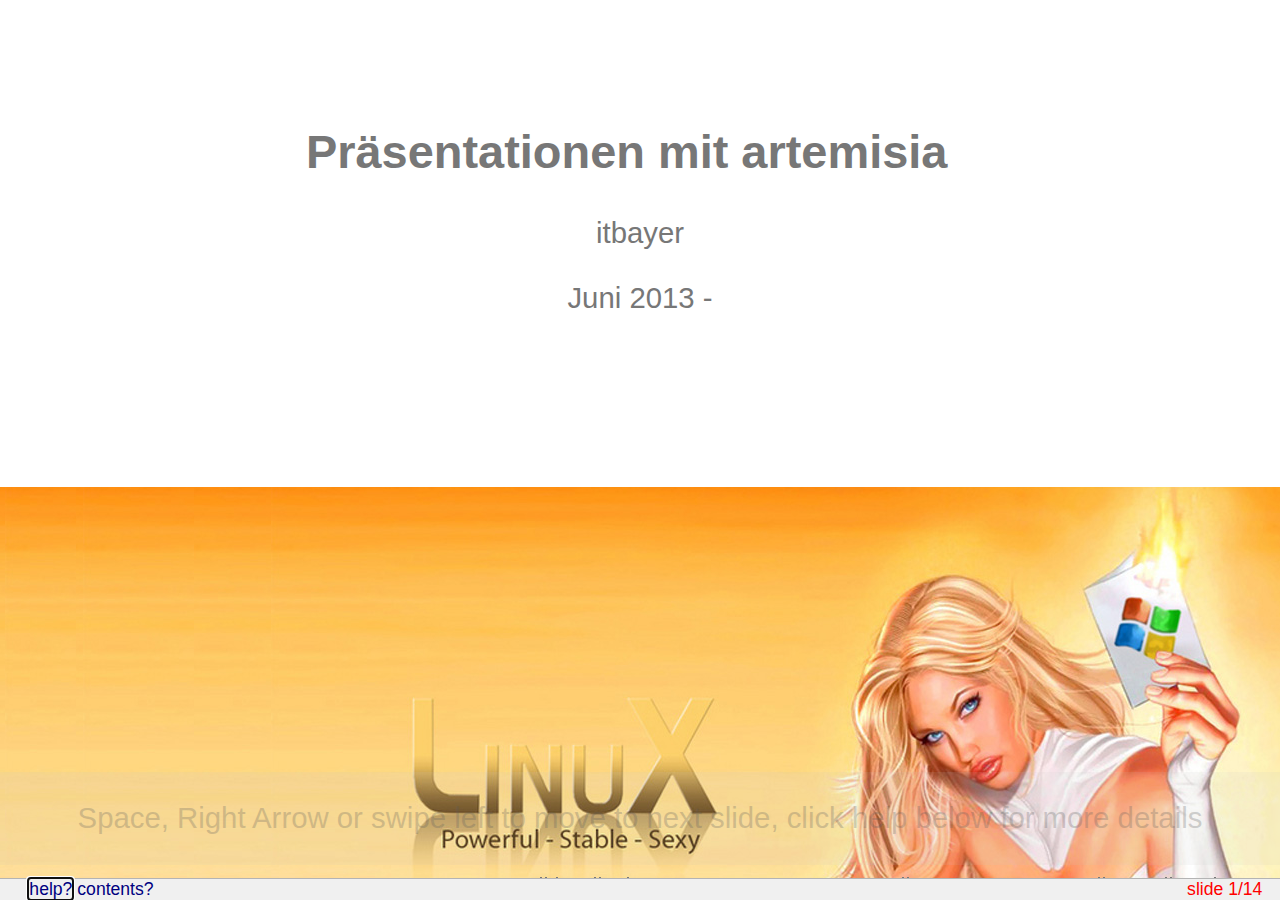
==== commit dde92364: "..." ====
--- a/start.html
+++ b/start.html
@@ -18,7 +18,7 @@
   <p class="author">
 itbayer
   </p>
-  <p class="date">Juni 2013 - iiixxx</p>
+  <p class="date">Juni 2013 -</p>
 </div>
 <div id="artemisai-..." class="slide section level1">
 <h1>artemisai ...</h1>
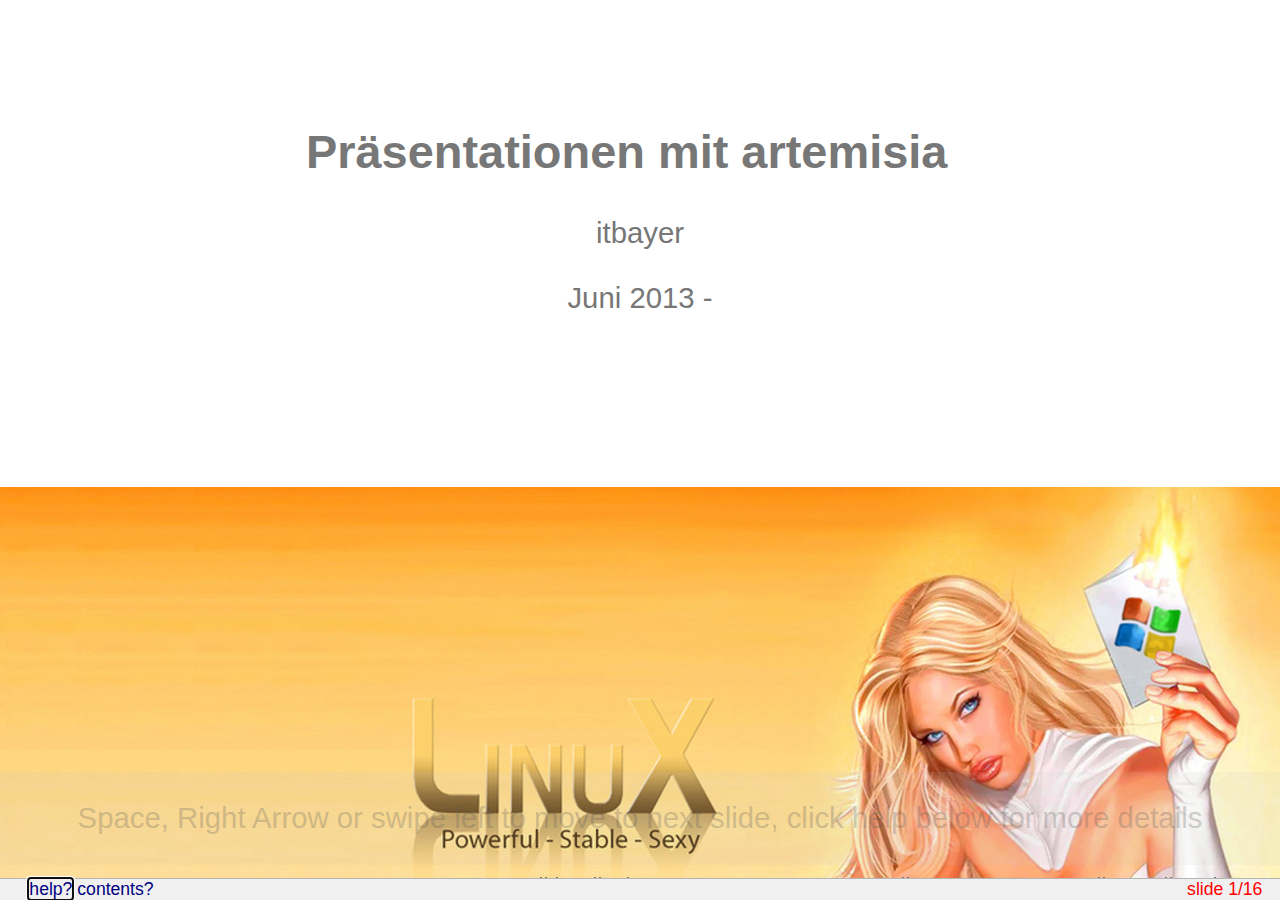
==== commit 8dcd8de5: "..." ====
--- a/start.html
+++ b/start.html
@@ -24,6 +24,16 @@
 <h1>artemisai ...</h1>
 <p>ist ein kleines Framework mit dem man eine Präsentation im HTML Format erstellen kann.</p>
 </div>
+<div class="slide section level1">
+
+<div id="der-name-artemisia" class="section level2">
+<h2>Der Name Artemisia</h2>
+<p>Auszug aus der Seite <a href="http://artemisia.de">artemisia.de</a>.</p>
+<blockquote>
+<p>Artemisia ist der Gattungsname des Beifußes. Benannt nach der Göttin Artemis, der Heil und Leben spendenden Erdenmutter. Der Beifuß gilt von alters her als heilig. Als 'Mariens Bettstroh' wird er mit der Mutter Gottes in Zusammenhang gebracht, die das Himmlische mit dem Irdischen verbindet.</p>
+</blockquote>
+</div>
+</div>
 <div id="artemisai-ist-einfach-weil-..." class="slide section level1">
 <h1>artemisai ist einfach weil ...</h1>
 <p>man nicht die Eigenheiten eines Programmes erlernen muss.</p>
@@ -44,14 +54,29 @@
 <div id="eckpunkte" class="slide section level1">
 <h1>Eckpunkte</h1>
 <ul>
-<li>Jeder Texteditor</li>
-<li>Sprache pandocs markdown</li>
-<li>(g)VIM Unterstützung</li>
+<li>Erstellen
+<ul>
+<li>jeder Texteditor</li>
+<li>Programme
+<ul>
+<li>pandoc</li>
+<li>imagemagick (optional)</li>
+<li>(g)vim (optional)</li>
+</ul></li>
+</ul></li>
+<li>Formatierung
+<ul>
+<li>markdown (pandocs markdown)</li>
+</ul></li>
+<li>Präsentieren
+<ul>
+<li>HTML Browser</li>
+</ul></li>
 </ul>
 </div>
 <div id="steuerung" class="slide section level1">
 <h1>Steuerung</h1>
-<p>Die Steuerung mit <code>make</code>.</p>
+<p>Die Steuerung von Artemisia übernimmt <code>make</code>.</p>
 <ul>
 <li>make
 <ul>
@@ -62,6 +87,7 @@
 <li>make start.pdf</li>
 </ul></li>
 <li>make clean</li>
+<li>make show</li>
 </ul>
 </div>
 <div id="layout" class="slide section level1">
@@ -80,15 +106,22 @@
 </ul></li>
 <li><code>template/slidy.template</code></li>
 </ul>
+</div>
+<div class="slide section level1">
+
+<div id="layout-erweiterung" class="section level2">
+<h2>Layout Erweiterung</h2>
+<p>Einfache Erweiterung durch CSS.</p>
 <div id="anmerkung" class="section level6 anmerkung">
 <h6>Anmerkung</h6>
 <p>Hier ist die Anmerkung der ersten Seite die mit einer Überschrift 6 eingeleitet wurde.</p>
 </div>
 </div>
+</div>
 <div id="bilder" class="slide section level1">
 <h1>Bilder</h1>
 <p>FIXME</p>
-<p>Alle Bilder die sich im <code>fig</code> Verzeichnis befinden werden mittels ImageMagik angeasst.</p>
+<p>Alle Bilder die sich im <code>fig</code> Verzeichnis befinden werden mittels ImageMagick angepasst.</p>
 </div>
 <div id="bedienung-des-slidy-templates" class="slide section level1">
 <h1>Bedienung des slidy Templates</h1>
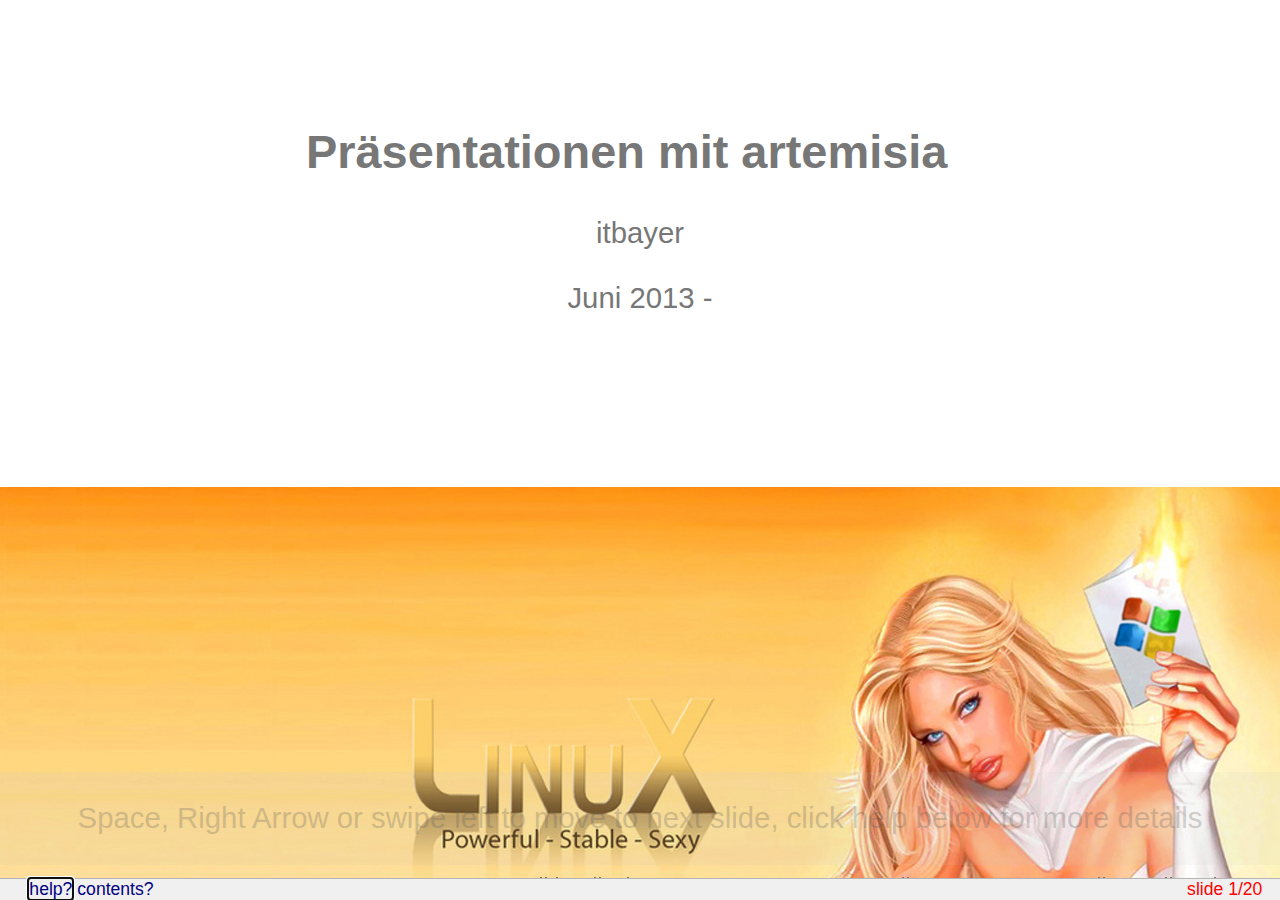
==== commit bf575340: "..." ====
--- a/start.html
+++ b/start.html
@@ -28,17 +28,17 @@
 
 <div id="der-name-artemisia" class="section level2">
 <h2>Der Name Artemisia</h2>
-<p>Auszug aus der Seite <a href="http://artemisia.de">artemisia.de</a>.</p>
 <blockquote>
 <p>Artemisia ist der Gattungsname des Beifußes. Benannt nach der Göttin Artemis, der Heil und Leben spendenden Erdenmutter. Der Beifuß gilt von alters her als heilig. Als 'Mariens Bettstroh' wird er mit der Mutter Gottes in Zusammenhang gebracht, die das Himmlische mit dem Irdischen verbindet.</p>
 </blockquote>
+<p>Auszug aus der Seite <a href="http://artemisa.de">artemisa.de</a>.</p>
 </div>
 </div>
 <div id="artemisai-ist-einfach-weil-..." class="slide section level1">
 <h1>artemisai ist einfach weil ...</h1>
 <p>man nicht die Eigenheiten eines Programmes erlernen muss.</p>
 <ul>
-<li>Texte schreiben</li>
+<li>Texte schreiben im markdown Format</li>
 <li>make</li>
 </ul>
 <p>Fertig.</p>
@@ -123,10 +123,18 @@
 <p>FIXME</p>
 <p>Alle Bilder die sich im <code>fig</code> Verzeichnis befinden werden mittels ImageMagick angepasst.</p>
 </div>
-<div id="bedienung-des-slidy-templates" class="slide section level1">
-<h1>Bedienung des slidy Templates</h1>
-<div id="steuerung-seiten" class="section level2">
-<h2>Steuerung Seiten</h2>
+<div id="bedienung-der-präsentatin" class="slide section level1">
+<h1>Bedienung der Präsentatin</h1>
+<dl>
+<dt>Vollbild Modus</dt>
+<dd>Der Vollbildmodus wird über den Browser bereitgestellt, Taste F11.
+</dd>
+</dl>
+</div>
+<div class="slide section level1">
+
+<div id="navigation" class="section level2">
+<h2>Navigation</h2>
 <dl>
 <dt>Seite weiter</dt>
 <dd><ul>
@@ -147,8 +155,8 @@
 </div>
 <div class="slide section level1">
 
-<div id="steuerung-darstellung" class="section level2">
-<h2>Steuerung Darstellung</h2>
+<div id="darstellung" class="section level2">
+<h2>Darstellung</h2>
 <dl>
 <dt>Schriftgröße (b), (s), (&lt;), (&gt;)</dt>
 <dd><p>Die Schriftgröße wird automatisch angepasst, je nach Fenster Größe. Sie kann aber auch manuell angepasst werden.</p>
@@ -160,16 +168,13 @@
 <dt>Statuszeile ein -ausschalten (F)</dt>
 <dd><p>Mit der Taste F kann die Statuszeile ausgeschaltet werden.</p>
 </dd>
-<dt>Vollbild Modus</dt>
-<dd><p>Der Vollbildmodus wird über den Browser bereitgestellt, Taste F11.</p>
-</dd>
-</dl>
-</div>
-</div>
-<div class="slide section level1">
-
-<div id="steuerung-sonstigen" class="section level2">
-<h2>Steuerung Sonstigen</h2>
+</dl>
+</div>
+</div>
+<div class="slide section level1">
+
+<div id="sonstigen" class="section level2">
+<h2>Sonstigen</h2>
 <dl>
 <dt>Maus deaktivieren (K)</dt>
 <dd><p>Mit der Taste K wird die Maus zum weiter schalten einer Folie aus -eingeschaltet.</p>
@@ -180,14 +185,46 @@
 </dl>
 </div>
 </div>
-<div id="section" class="slide section level1 titlepage">
+<div id="anmerkung-in-der-präsentation" class="slide section level1">
+<h1>Anmerkung in der Präsentation</h1>
+<ul>
+<li>Anmerkungen werden mit <code>###{.anmerkung}</code> eingeleitet.</li>
+<li>Anmerkungen müssen am Ende einer Folie stehen</li>
+<li>Anmerkungen werden im HTML Format ausgeblendet</li>
+<li>Anmerkungen werden im PDF Format <u><strong>nicht</strong></u> ausgeblendet</li>
+</ul>
+</div>
+<div class="slide section level1">
+
+<div id="beispiel-anmerkung" class="section level2">
+<h2>Beispiel Anmerkung</h2>
+<pre><code> Überschrift
+ ===========
+
+ ###{.anmerkung}
+
+ Nicht vergessen zu erwähnen dass ...</code></pre>
+</div>
+</div>
+<div id="was-geht-nicht" class="slide section level1">
+<h1>Was geht nicht</h1>
+<ul>
+<li>Fusszeilen</li>
+</ul>
+<div id="section" class="section level3 anmerkung">
+<h3></h3>
+<p>Formatierung die in der Präsentation nicht umgesetzt, unterstützt werden.</p>
+</div>
+</div>
+<div id="section-1" class="slide section level1 titlepage">
 <h1> </h1>
 <p>Besten Dank für Interesse</p>
 </div>
-<div id="merker" class="slide section level1">
-<h1>Merker</h1>
+<div id="anhang" class="slide section level1">
+<h1>Anhang</h1>
 <p>Einzelen Datei von github.com runter laden</p>
 <pre><code>https://raw.github.com/itbayer/artemisai/master/DATEI</code></pre>
+<p>(g)VIM Syntax Unterstützung <code>pandoc</code> FIXME Link.</p>
 </div>
 </body>
 </html>
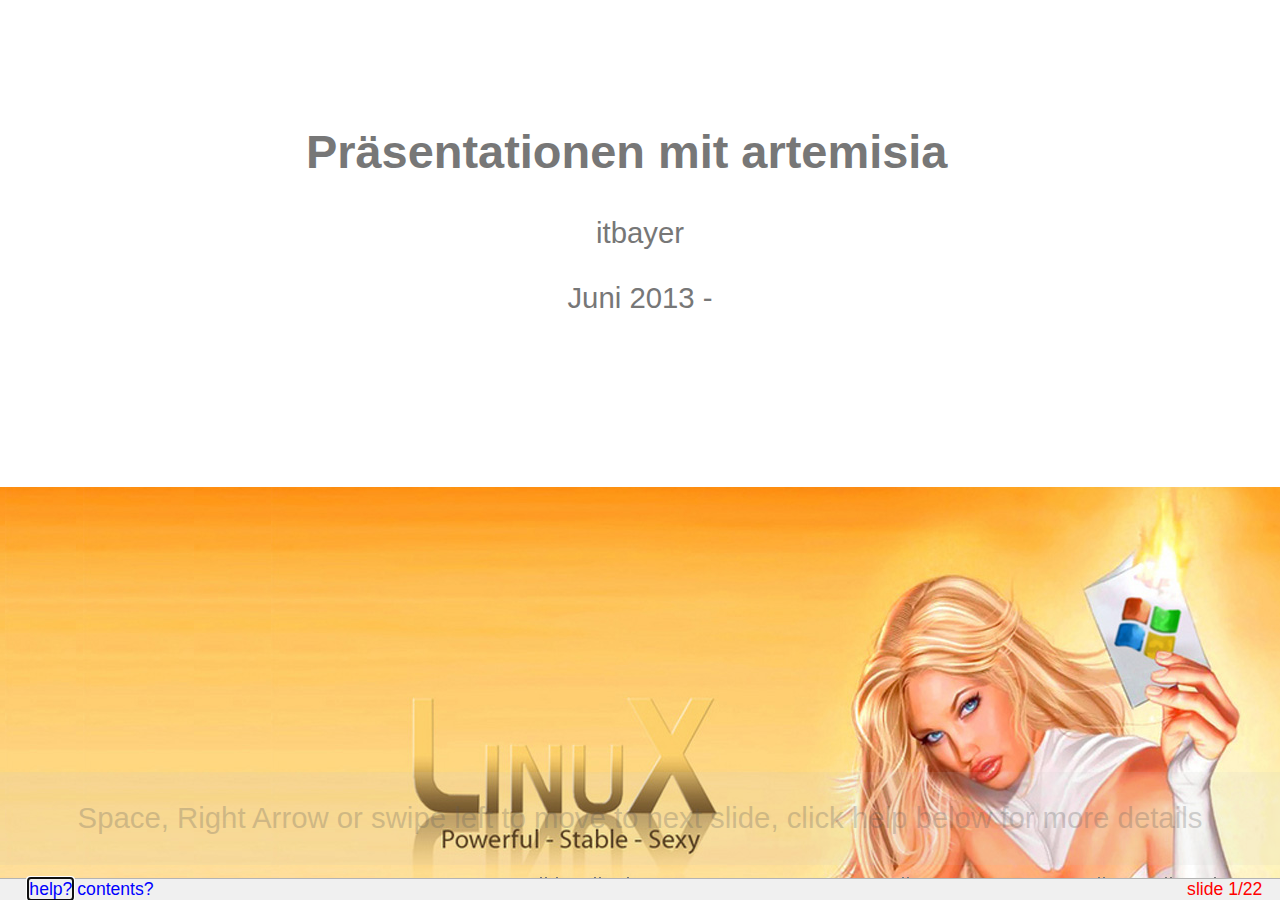
==== commit e9442f6d: "Fix pandoc 1.12.3.3 Error 	"pandoc: Codec.Compression.Zlib: incorrect header check" Template update" ====
--- a/start.html
+++ b/start.html
@@ -8,9 +8,9 @@
   <meta name="author" content="itbayer" />
   <title>Präsentationen mit artemisia</title>
   <style type="text/css">code{white-space: pre;}</style>
-  <link href="data:text/css,%2F%2A%20slidy%2Ecss%0A%0A%20%20%20Copyright%20%28c%29%202005%2D2010%20W3C%20%28MIT%2C%20ERCIM%2C%20Keio%29%2C%20All%20Rights%20Reserved%2E%0A%20%20%20W3C%20liability%2C%20trademark%2C%20document%20use%20and%20software%20licensing%0A%20%20%20rules%20apply%2C%20see%3A%0A%0A%20%20%20http%3A%2F%2Fwww%2Ew3%2Eorg%2FConsortium%2FLegal%2Fcopyright%2Ddocuments%0A%20%20%20http%3A%2F%2Fwww%2Ew3%2Eorg%2FConsortium%2FLegal%2Fcopyright%2Dsoftware%0A%2A%2F%0Abody%0A%7B%0A%20%20margin%3A%200%200%200%200%3B%0A%20%20padding%3A%200%200%200%200%3B%0A%20%20width%3A%20100%25%3B%0A%20%20height%3A%20100%25%3B%0A%20%20color%3A%20black%3B%0A%20%20background%2Dcolor%3A%20white%3B%0A%20%20font%2Dfamily%3A%20%22Gill%20Sans%20MT%22%2C%20%22Gill%20Sans%22%2C%20GillSans%2C%20sans%2Dserif%3B%0A%20%20font%2Dsize%3A%2014pt%3B%0A%7D%0A%0Adiv%2Etoolbar%20%7B%0A%20%20position%3A%20fixed%3B%20z%2Dindex%3A%20200%3B%0A%20%20top%3A%20auto%3B%20bottom%3A%200%3B%20left%3A%200%3B%20right%3A%200%3B%0A%20%20height%3A%201%2E2em%3B%20text%2Dalign%3A%20right%3B%0A%20%20padding%2Dleft%3A%201em%3B%0A%20%20padding%2Dright%3A%201em%3B%20%0A%20%20font%2Dsize%3A%2060%25%3B%0A%20%20color%3A%20red%3B%0A%20%20background%2Dcolor%3A%20rgb%28240%2C240%2C240%29%3B%0A%20%20border%2Dtop%3A%20solid%201px%20rgb%28180%2C180%2C180%29%3B%0A%7D%0A%0Adiv%2Etoolbar%20span%2Ecopyright%20%7B%0A%20%20color%3A%20black%3B%0A%20%20margin%2Dleft%3A%200%2E5em%3B%0A%7D%0A%0Adiv%2Einitial%5Fprompt%20%7B%0A%20%20position%3A%20absolute%3B%0A%20%20z%2Dindex%3A%201000%3B%0A%20%20bottom%3A%201%2E2em%3B%0A%20%20width%3A%20100%25%3B%0A%20%20background%2Dcolor%3A%20rgb%28200%2C200%2C200%29%3B%0A%20%20opacity%3A%200%2E35%3B%0A%20%20background%2Dcolor%3A%20rgb%28200%2C200%2C200%2C%200%2E35%29%3B%0A%20%20cursor%3A%20pointer%3B%0A%7D%0A%0Adiv%2Einitial%5Fprompt%20p%2Ehelp%20%7B%0A%20%20text%2Dalign%3A%20center%3B%0A%7D%0A%0Adiv%2Einitial%5Fprompt%20p%2Eclose%20%7B%0A%20%20text%2Dalign%3A%20right%3B%0A%20%20font%2Dstyle%3A%20italic%3B%0A%7D%0A%0Adiv%2Eslidy%5Ftoc%20%7B%0A%20%20position%3A%20absolute%3B%0A%20%20z%2Dindex%3A%20300%3B%0A%20%20width%3A%2060%25%3B%0A%20%20max%2Dwidth%3A%2030em%3B%0A%20%20height%3A%2030em%3B%0A%20%20overflow%3A%20auto%3B%0A%20%20top%3A%20auto%3B%0A%20%20right%3A%20auto%3B%0A%20%20left%3A%204em%3B%0A%20%20bottom%3A%204em%3B%0A%20%20padding%3A%201em%3B%0A%20%20background%3A%20rgb%28240%2C240%2C240%29%3B%0A%20%20border%2Dstyle%3A%20solid%3B%0A%20%20border%2Dwidth%3A%202px%3B%0A%20%20font%2Dsize%3A%2060%25%3B%0A%7D%0A%0Adiv%2Eslidy%5Ftoc%20%2Etoc%5Fheading%20%7B%0A%20%20text%2Dalign%3A%20center%3B%0A%20%20width%3A%20100%25%3B%0A%20%20margin%3A%200%3B%0A%20%20margin%2Dbottom%3A%201em%3B%0A%20%20border%2Dbottom%2Dstyle%3A%20solid%3B%0A%20%20border%2Dbottom%2Dcolor%3A%20rgb%28180%2C180%2C180%29%3B%0A%20%20border%2Dbottom%2Dwidth%3A%201px%3B%0A%7D%0A%0Adiv%2Eslide%20%7B%0A%20%20z%2Dindex%3A%2020%3B%0A%20%20margin%3A%200%200%200%200%3B%0A%20%20padding%2Dtop%3A%200%3B%0A%20%20padding%2Dbottom%3A%200%3B%0A%20%20padding%2Dleft%3A%2020px%3B%0A%20%20padding%2Dright%3A%2020px%3B%0A%20%20border%2Dwidth%3A%200%3B%0A%20%20clear%3A%20both%3B%0A%20%20top%3A%200%3B%0A%20%20bottom%3A%200%3B%0A%20%20left%3A%200%3B%0A%20%20right%3A%200%3B%0A%20%20line%2Dheight%3A%20120%25%3B%0A%20%20background%2Dcolor%3A%20transparent%3B%0A%7D%0A%0Adiv%2Ebackground%20%7B%0A%20%20display%3A%20none%3B%0A%7D%0A%0Adiv%2Ehandout%20%7B%0A%20%20margin%2Dleft%3A%2020px%3B%0A%20%20margin%2Dright%3A%2020px%3B%0A%7D%0A%0Adiv%2Eslide%2Etitlepage%20%7B%0A%20%20text%2Dalign%3A%20center%3B%0A%7D%0A%0Adiv%2Eslide%2Etitlepage%20h1%20%7B%0A%20%20padding%2Dtop%3A%2010%25%3B%0A%20%20margin%2Dright%3A%200%3B%0A%7D%0A%0Adiv%2Eslide%20h1%20%7B%0A%20%20padding%2Dleft%3A%200%3B%0A%20%20padding%2Dright%3A%2020pt%3B%0A%20%20padding%2Dtop%3A%204pt%3B%0A%20%20padding%2Dbottom%3A%204pt%3B%0A%20%20margin%2Dtop%3A%200%3B%0A%20%20margin%2Dleft%3A%200%3B%0A%20%20margin%2Dright%3A%2060pt%3B%0A%20%20margin%2Dbottom%3A%200%2E5em%3B%0A%20%20display%3A%20block%3B%20%0A%20%20font%2Dsize%3A%20160%25%3B%0A%20%20line%2Dheight%3A%201%2E2em%3B%0A%20%20background%3A%20transparent%3B%0A%7D%0A%0Adiv%2Etoc%20%7B%0A%20%20position%3A%20absolute%3B%0A%20%20top%3A%20auto%3B%0A%20%20bottom%3A%204em%3B%0A%20%20left%3A%204em%3B%0A%20%20right%3A%20auto%3B%0A%20%20width%3A%2060%25%3B%0A%20%20max%2Dwidth%3A%2030em%3B%0A%20%20height%3A%2030em%3B%0A%20%20border%3A%20solid%20thin%20black%3B%0A%20%20padding%3A%201em%3B%0A%20%20background%3A%20rgb%28240%2C240%2C240%29%3B%0A%20%20color%3A%20black%3B%0A%20%20z%2Dindex%3A%20300%3B%0A%20%20overflow%3A%20auto%3B%0A%20%20display%3A%20block%3B%0A%20%20visibility%3A%20visible%3B%0A%7D%0A%0Adiv%2Etoc%2Dheading%20%7B%0A%20%20width%3A%20100%25%3B%0A%20%20border%2Dbottom%3A%20solid%201px%20rgb%28180%2C180%2C180%29%3B%0A%20%20margin%2Dbottom%3A%201em%3B%0A%20%20text%2Dalign%3A%20center%3B%0A%7D%0A%0Aimg%20%7B%0A%20%20image%2Drendering%3A%20optimize%2Dquality%3B%0A%7D%0A%0Apre%20%7B%0A%20font%2Dsize%3A%2080%25%3B%0A%20font%2Dweight%3A%20bold%3B%0A%20line%2Dheight%3A%20120%25%3B%0A%20padding%2Dtop%3A%200%2E2em%3B%0A%20padding%2Dbottom%3A%200%2E2em%3B%0A%20padding%2Dleft%3A%201em%3B%0A%20padding%2Dright%3A%201em%3B%0A%20border%2Dstyle%3A%20solid%3B%0A%20border%2Dleft%2Dwidth%3A%201em%3B%0A%20border%2Dtop%2Dwidth%3A%20thin%3B%0A%20border%2Dright%2Dwidth%3A%20thin%3B%0A%20border%2Dbottom%2Dwidth%3A%20thin%3B%0A%20border%2Dcolor%3A%20%2395ABD0%3B%0A%20color%3A%20%2300428C%3B%0A%20background%2Dcolor%3A%20%23E4E5E7%3B%0A%7D%0A%0Ali%20pre%20%7B%20margin%2Dleft%3A%200%3B%20%7D%0A%0Ablockquote%20%7B%20font%2Dstyle%3A%20italic%20%7D%0A%0Aimg%20%7B%20background%2Dcolor%3A%20transparent%20%7D%0A%0Ap%2Ecopyright%20%7B%20font%2Dsize%3A%20smaller%20%7D%0A%0A%2Ecenter%20%7B%20text%2Dalign%3A%20center%20%7D%0A%2Efootnote%20%7B%20font%2Dsize%3A%20smaller%3B%20margin%2Dleft%3A%202em%3B%20%7D%0A%0Aa%20img%20%7B%20border%2Dwidth%3A%200%3B%20border%2Dstyle%3A%20none%20%7D%0A%0Aa%3Avisited%20%7B%20color%3A%20navy%20%7D%0Aa%3Alink%20%7B%20color%3A%20navy%20%7D%0Aa%3Ahover%20%7B%20color%3A%20red%3B%20text%2Ddecoration%3A%20underline%20%7D%0Aa%3Aactive%20%7B%20color%3A%20red%3B%20text%2Ddecoration%3A%20underline%20%7D%0A%0Aa%20%7Btext%2Ddecoration%3A%20none%7D%0A%2Enavbar%20a%3Alink%20%7Bcolor%3A%20white%7D%0A%2Enavbar%20a%3Avisited%20%7Bcolor%3A%20yellow%7D%0A%2Enavbar%20a%3Aactive%20%7Bcolor%3A%20red%7D%0A%2Enavbar%20a%3Ahover%20%7Bcolor%3A%20red%7D%0A%0Aul%20%7B%20list%2Dstyle%2Dtype%3A%20square%3B%20%7D%0Aul%20ul%20%7B%20list%2Dstyle%2Dtype%3A%20disc%3B%20%7D%0Aul%20ul%20ul%20%7B%20list%2Dstyle%2Dtype%3A%20circle%3B%20%7D%0Aul%20ul%20ul%20ul%20%7B%20list%2Dstyle%2Dtype%3A%20disc%3B%20%7D%0Ali%20%7B%20margin%2Dleft%3A%200%2E5em%3B%20margin%2Dtop%3A%200%2E5em%3B%20%7D%0Ali%20li%20%7B%20font%2Dsize%3A%2085%25%3B%20font%2Dstyle%3A%20italic%20%7D%0Ali%20li%20li%20%7B%20font%2Dsize%3A%2085%25%3B%20font%2Dstyle%3A%20normal%20%7D%0A%0Adiv%20dt%0A%7B%0A%20%20margin%2Dleft%3A%200%3B%0A%20%20margin%2Dtop%3A%201em%3B%0A%20%20margin%2Dbottom%3A%200%2E5em%3B%0A%20%20font%2Dweight%3A%20bold%3B%0A%7D%0Adiv%20dd%0A%7B%0A%20%20margin%2Dleft%3A%202em%3B%0A%20%20margin%2Dbottom%3A%200%2E5em%3B%0A%7D%0A%0A%0Ap%2Cpre%2Cul%2Col%2Cblockquote%2Ch2%2Ch3%2Ch4%2Ch5%2Ch6%2Cdl%2Ctable%20%7B%0A%20%20margin%2Dleft%3A%201em%3B%0A%20%20margin%2Dright%3A%201em%3B%0A%7D%0A%0Ap%2Esubhead%20%7B%20font%2Dweight%3A%20bold%3B%20margin%2Dtop%3A%202em%3B%20%7D%0A%0A%2Esmaller%20%7B%20font%2Dsize%3A%20smaller%20%7D%0A%2Ebigger%20%7B%20font%2Dsize%3A%20130%25%20%7D%0A%0Atd%2Cth%20%7B%20padding%3A%200%2E2em%20%7D%0A%0Aul%20%7B%0A%20%20margin%3A%200%2E5em%201%2E5em%200%2E5em%201%2E5em%3B%0A%20%20padding%3A%200%3B%0A%7D%0A%0Aol%20%7B%0A%20%20margin%3A%200%2E5em%201%2E5em%200%2E5em%201%2E5em%3B%0A%20%20padding%3A%200%3B%0A%7D%0A%0Aul%20%7B%20list%2Dstyle%2Dtype%3A%20square%3B%20%7D%0Aul%20ul%20%7B%20list%2Dstyle%2Dtype%3A%20disc%3B%20%7D%0Aul%20ul%20ul%20%7B%20list%2Dstyle%2Dtype%3A%20circle%3B%20%7D%0Aul%20ul%20ul%20ul%20%7B%20list%2Dstyle%2Dtype%3A%20disc%3B%20%7D%0A%0Aul%20li%20%7B%20%0A%20%20list%2Dstyle%3A%20square%3B%0A%20%20margin%3A%200%2E1em%200em%200%2E6em%200%3B%0A%20%20padding%3A%200%200%200%200%3B%0A%20%20line%2Dheight%3A%20140%25%3B%0A%7D%0A%0Aol%20li%20%7B%20%0A%20%20margin%3A%200%2E1em%200em%200%2E6em%201%2E5em%3B%0A%20%20padding%3A%200%200%200%200px%3B%0A%20%20line%2Dheight%3A%20140%25%3B%0A%20%20list%2Dstyle%2Dtype%3A%20decimal%3B%0A%7D%0A%0Ali%20ul%20li%20%7B%20%0A%20%20font%2Dsize%3A%2085%25%3B%20%0A%20%20font%2Dstyle%3A%20italic%3B%0A%20%20list%2Dstyle%2Dtype%3A%20disc%3B%0A%20%20background%3A%20transparent%3B%0A%20%20padding%3A%200%200%200%200%3B%0A%7D%0Ali%20li%20ul%20li%20%7B%20%0A%20%20font%2Dsize%3A%2085%25%3B%20%0A%20%20font%2Dstyle%3A%20normal%3B%0A%20%20list%2Dstyle%2Dtype%3A%20circle%3B%0A%20%20background%3A%20transparent%3B%0A%20%20padding%3A%200%200%200%200%3B%0A%7D%0Ali%20li%20li%20ul%20li%20%7B%0A%20%20list%2Dstyle%2Dtype%3A%20disc%3B%0A%20%20background%3A%20transparent%3B%0A%20%20padding%3A%200%200%200%200%3B%0A%7D%0A%0Ali%20ol%20li%20%7B%0A%20%20list%2Dstyle%2Dtype%3A%20decimal%3B%0A%7D%0A%0A%0Ali%20li%20ol%20li%20%7B%0A%20%20list%2Dstyle%2Dtype%3A%20decimal%3B%0A%7D%0A%0A%2F%2A%0A%20setting%20class%3D%22outline%20on%20ol%20or%20ul%20makes%20it%20behave%20as%20an%0A%20ouline%20list%20where%20blocklevel%20content%20in%20li%20elements%20is%0A%20hidden%20by%20default%20and%20can%20be%20expanded%20or%20collapsed%20with%0A%20mouse%20click%2E%20Set%20class%3D%22expand%22%20on%20li%20to%20override%20default%0A%2A%2F%0A%0Aol%2Eoutline%20li%3Ahover%20%7B%20cursor%3A%20pointer%20%7D%0Aol%2Eoutline%20li%2Enofold%3Ahover%20%7B%20cursor%3A%20default%20%7D%0A%0Aul%2Eoutline%20li%3Ahover%20%7B%20cursor%3A%20pointer%20%7D%0Aul%2Eoutline%20li%2Enofold%3Ahover%20%7B%20cursor%3A%20default%20%7D%0A%0Aol%2Eoutline%20%7B%20list%2Dstyle%3Adecimal%3B%20%7D%0Aol%2Eoutline%20ol%20%7B%20list%2Dstyle%2Dtype%3Alower%2Dalpha%20%7D%0A%0Aol%2Eoutline%20li%2Enofold%20%7B%0A%20%20padding%3A%200%200%200%2020px%3B%0A%20%20background%3A%20transparent%20url%28data%3Aimage%2Fgif%3Bbase64%2CR0lGODdhCQAJAIACAMzMzOvr%2FywAAAAACQAJAAACD4SPoRvG614Dctb4MEMcFAA7%29%20no%2Drepeat%200px%200%2E5em%3B%0A%7D%0Aol%2Eoutline%20li%2Eunfolded%20%7B%0A%20%20padding%3A%200%200%200%2020px%3B%0A%20%20background%3A%20transparent%20url%28data%3Aimage%2Fgif%3Bbase64%2CR0lGODdhCQAJAKEDAMPD%2F8zMzOvr%2F%2F%2F%2F%2FywAAAAACQAJAAACEYyPoivG614LAlg7ZZbxoR8UADs%3D%29%20no%2Drepeat%200px%200%2E5em%3B%0A%7D%0Aol%2Eoutline%20li%2Efolded%20%7B%0A%20%20padding%3A%200%200%200%2020px%3B%0A%20%20background%3A%20transparent%20url%28data%3Aimage%2Fgif%3Bbase64%2CR0lGODdhCQAJAKEDAMPD%2F8zMzOvr%2F%2F%2F%2F%2FywAAAAACQAJAAACFIyPoiu2sJyCyoF7W3hxz850CFIAADs%3D%29%20no%2Drepeat%200px%200%2E5em%3B%0A%7D%0Aol%2Eoutline%20li%2Eunfolded%3Ahover%20%7B%0A%20%20padding%3A%200%200%200%2020px%3B%0A%20%20background%3A%20transparent%20url%28data%3Aimage%2Fgif%3Bbase64%2CR0lGODdhCQAJAKEDAAAAAAAA%2F8PD%2F%2F%2F%2F%2FywAAAAACQAJAAACEYSPoivG614DIlg7ZZbxoQ8UADs%3D%29%20no%2Drepeat%200px%200%2E5em%3B%0A%7D%0Aol%2Eoutline%20li%2Efolded%3Ahover%20%7B%0A%20%20padding%3A%200%200%200%2020px%3B%0A%20%20background%3A%20transparent%20url%28data%3Aimage%2Fgif%3Bbase64%2CR0lGODdhCQAJAKEDAAAAAAAA%2F8PD%2F%2F%2F%2F%2FywAAAAACQAJAAACFISPoiu2sZyCyoV7G3hxz850CFIAADs%3D%29%20no%2Drepeat%200px%200%2E5em%3B%0A%7D%0A%0Aul%2Eoutline%20li%2Enofold%20%7B%0A%20%20padding%3A%200%200%200%2020px%3B%0A%20%20background%3A%20transparent%20url%28data%3Aimage%2Fgif%3Bbase64%2CR0lGODdhCQAJAIACAMzMzOvr%2FywAAAAACQAJAAACD4SPoRvG614Dctb4MEMcFAA7%29%20no%2Drepeat%200px%200%2E5em%3B%0A%7D%0Aul%2Eoutline%20li%2Eunfolded%20%7B%0A%20%20padding%3A%200%200%200%2020px%3B%0A%20%20background%3A%20transparent%20url%28data%3Aimage%2Fgif%3Bbase64%2CR0lGODdhCQAJAKEDAMPD%2F8zMzOvr%2F%2F%2F%2F%2FywAAAAACQAJAAACEYyPoivG614LAlg7ZZbxoR8UADs%3D%29%20no%2Drepeat%200px%200%2E5em%3B%0A%7D%0Aul%2Eoutline%20li%2Efolded%20%7B%0A%20%20padding%3A%200%200%200%2020px%3B%0A%20%20background%3A%20transparent%20url%28data%3Aimage%2Fgif%3Bbase64%2CR0lGODdhCQAJAKEDAMPD%2F8zMzOvr%2F%2F%2F%2F%2FywAAAAACQAJAAACFIyPoiu2sJyCyoF7W3hxz850CFIAADs%3D%29%20no%2Drepeat%200px%200%2E5em%3B%0A%7D%0Aul%2Eoutline%20li%2Eunfolded%3Ahover%20%7B%0A%20%20padding%3A%200%200%200%2020px%3B%0A%20%20background%3A%20transparent%20url%28data%3Aimage%2Fgif%3Bbase64%2CR0lGODdhCQAJAKEDAAAAAAAA%2F8PD%2F%2F%2F%2F%2FywAAAAACQAJAAACEYSPoivG614DIlg7ZZbxoQ8UADs%3D%29%20no%2Drepeat%200px%200%2E5em%3B%0A%7D%0Aul%2Eoutline%20li%2Efolded%3Ahover%20%7B%0A%20%20padding%3A%200%200%200%2020px%3B%0A%20%20background%3A%20transparent%20url%28data%3Aimage%2Fgif%3Bbase64%2CR0lGODdhCQAJAKEDAAAAAAAA%2F8PD%2F%2F%2F%2F%2FywAAAAACQAJAAACFISPoiu2sZyCyoV7G3hxz850CFIAADs%3D%29%20no%2Drepeat%200px%200%2E5em%3B%0A%7D%0A%0A%2F%2A%20for%20slides%20with%20class%20%22title%22%20in%20table%20of%20contents%20%2A%2F%0Aa%2Etitleslide%20%7B%20font%2Dweight%3A%20bold%3B%20font%2Dstyle%3A%20italic%20%7D%0A%0A%2F%2A%0A%20hide%20images%20for%20work%20around%20for%20save%20as%20bug%0A%20where%20browsers%20fail%20to%20save%20images%20used%20by%20CSS%0A%2A%2F%0Aimg%2Ehidden%20%7B%20display%3A%20none%3B%20visibility%3A%20hidden%20%7D%0Adiv%2Einitial%5Fprompt%20%7B%20display%3A%20none%3B%20visibility%3A%20hidden%20%7D%0A%0A%20%20div%2Eslide%20%7B%0A%20%20%20%20%20visibility%3A%20visible%3B%0A%20%20%20%20%20position%3A%20inherit%3B%0A%20%20%7D%0A%20%20div%2Ehandout%20%7B%0A%20%20%20%20%20border%2Dtop%2Dstyle%3A%20solid%3B%0A%20%20%20%20%20border%2Dtop%2Dwidth%3A%20thin%3B%0A%20%20%20%20%20border%2Dtop%2Dcolor%3A%20black%3B%0A%20%20%7D%0A%0A%40media%20screen%20%7B%0A%20%20%2Ehidden%20%7B%20display%3A%20none%3B%20visibility%3A%20visible%20%7D%0A%0A%20%20div%2Eslide%2Ehidden%20%7B%20display%3A%20block%3B%20visibility%3A%20visible%20%7D%0A%20%20div%2Ehandout%2Ehidden%20%7B%20display%3A%20block%3B%20visibility%3A%20visible%20%7D%0A%20%20div%2Ebackground%20%7B%20display%3A%20none%3B%20visibility%3A%20hidden%20%7D%0A%20%20body%2Esingle%5Fslide%20div%2Einitial%5Fprompt%20%7B%20display%3A%20block%3B%20visibility%3A%20visible%20%7D%0A%20%20body%2Esingle%5Fslide%20div%2Ebackground%20%7B%20display%3A%20block%3B%20visibility%3A%20visible%20%7D%0A%20%20body%2Esingle%5Fslide%20div%2Ebackground%2Ehidden%20%7B%20display%3A%20none%3B%20visibility%3A%20hidden%20%7D%0A%20%20body%2Esingle%5Fslide%20%2Einvisible%20%7B%20visibility%3A%20hidden%20%7D%0A%20%20body%2Esingle%5Fslide%20%2Ehidden%20%7B%20display%3A%20none%3B%20visibility%3A%20hidden%20%7D%0A%20%20body%2Esingle%5Fslide%20div%2Eslide%20%7B%20position%3A%20absolute%20%7D%0A%20%20body%2Esingle%5Fslide%20div%2Ehandout%20%7B%20display%3A%20none%3B%20visibility%3A%20hidden%20%7D%0A%7D%0A%0A%40media%20print%20%7B%0A%20%20%2Ehidden%20%7B%20display%3A%20block%3B%20visibility%3A%20visible%20%7D%0A%0A%20%20div%2Eslide%20pre%20%7B%20font%2Dsize%3A%2060%25%3B%20padding%2Dleft%3A%200%2E5em%3B%20%7D%0A%20%20div%2Etoolbar%20%7B%20display%3A%20none%3B%20visibility%3A%20hidden%3B%20%7D%0A%20%20div%2Eslidy%5Ftoc%20%7B%20display%3A%20none%3B%20visibility%3A%20hidden%3B%20%7D%0A%20%20div%2Ebackground%20%7B%20display%3A%20none%3B%20visibility%3A%20hidden%3B%20%7D%0A%20%20div%2Eslide%20%7B%20page%2Dbreak%2Dbefore%3A%20always%20%7D%0A%20%20%2F%2A%20%3Afirst%2Dchild%20isn%27t%20reliable%20for%20print%20media%20%2A%2F%0A%20%20div%2Eslide%2Efirst%2Dslide%20%7B%20page%2Dbreak%2Dbefore%3A%20avoid%20%7D%0A%7D%0A%0A" rel="stylesheet" type="text/css" media="screen, projection, print" />
+  <link href="data:text/css,%2F%2A%20slidy%2Ecss%0A%0A%20%20%20Copyright%20%28c%29%202005%2D2010%20W3C%20%28MIT%2C%20ERCIM%2C%20Keio%29%2C%20All%20Rights%20Reserved%2E%0A%20%20%20W3C%20liability%2C%20trademark%2C%20document%20use%20and%20software%20licensing%0A%20%20%20rules%20apply%2C%20see%3A%0A%0A%20%20%20http%3A%2F%2Fwww%2Ew3%2Eorg%2FConsortium%2FLegal%2Fcopyright%2Ddocuments%0A%20%20%20http%3A%2F%2Fwww%2Ew3%2Eorg%2FConsortium%2FLegal%2Fcopyright%2Dsoftware%0A%2A%2F%0Abody%0A%7B%0A%20%20margin%3A%200%200%200%200%3B%0A%20%20padding%3A%200%200%200%200%3B%0A%20%20width%3A%20100%25%3B%0A%20%20height%3A%20100%25%3B%0A%20%20color%3A%20black%3B%0A%20%20background%2Dcolor%3A%20white%3B%0A%20%20font%2Dfamily%3A%20%22Gill%20Sans%20MT%22%2C%20%22Gill%20Sans%22%2C%20GillSans%2C%20sans%2Dserif%3B%0A%20%20font%2Dsize%3A%2014pt%3B%0A%7D%0A%0Adiv%2Etoolbar%20%7B%0A%20%20position%3A%20fixed%3B%20z%2Dindex%3A%20200%3B%0A%20%20top%3A%20auto%3B%20bottom%3A%200%3B%20left%3A%200%3B%20right%3A%200%3B%0A%20%20height%3A%201%2E2em%3B%20text%2Dalign%3A%20right%3B%0A%20%20padding%2Dleft%3A%201em%3B%0A%20%20padding%2Dright%3A%201em%3B%20%0A%20%20font%2Dsize%3A%2060%25%3B%0A%20%20color%3A%20red%3B%0A%20%20background%2Dcolor%3A%20rgb%28240%2C240%2C240%29%3B%0A%20%20border%2Dtop%3A%20solid%201px%20rgb%28180%2C180%2C180%29%3B%0A%7D%0A%0Adiv%2Etoolbar%20span%2Ecopyright%20%7B%0A%20%20color%3A%20black%3B%0A%20%20margin%2Dleft%3A%200%2E5em%3B%0A%7D%0A%0Adiv%2Einitial%5Fprompt%20%7B%0A%20%20position%3A%20absolute%3B%0A%20%20z%2Dindex%3A%201000%3B%0A%20%20bottom%3A%201%2E2em%3B%0A%20%20width%3A%20100%25%3B%0A%20%20background%2Dcolor%3A%20rgb%28200%2C200%2C200%29%3B%0A%20%20opacity%3A%200%2E35%3B%0A%20%20background%2Dcolor%3A%20rgba%28200%2C200%2C200%2C%200%2E35%29%3B%0A%20%20cursor%3A%20pointer%3B%0A%7D%0A%0Adiv%2Einitial%5Fprompt%20p%2Ehelp%20%7B%0A%20%20text%2Dalign%3A%20center%3B%0A%7D%0A%0Adiv%2Einitial%5Fprompt%20p%2Eclose%20%7B%0A%20%20text%2Dalign%3A%20right%3B%0A%20%20font%2Dstyle%3A%20italic%3B%0A%7D%0A%0Adiv%2Eslidy%5Ftoc%20%7B%0A%20%20position%3A%20absolute%3B%0A%20%20z%2Dindex%3A%20300%3B%0A%20%20width%3A%2060%25%3B%0A%20%20max%2Dwidth%3A%2030em%3B%0A%20%20height%3A%2030em%3B%0A%20%20overflow%3A%20auto%3B%0A%20%20top%3A%20auto%3B%0A%20%20right%3A%20auto%3B%0A%20%20left%3A%204em%3B%0A%20%20bottom%3A%204em%3B%0A%20%20padding%3A%201em%3B%0A%20%20background%3A%20rgb%28240%2C240%2C240%29%3B%0A%20%20border%2Dstyle%3A%20solid%3B%0A%20%20border%2Dwidth%3A%202px%3B%0A%20%20font%2Dsize%3A%2060%25%3B%0A%7D%0A%0Adiv%2Eslidy%5Ftoc%20%2Etoc%5Fheading%20%7B%0A%20%20text%2Dalign%3A%20center%3B%0A%20%20width%3A%20100%25%3B%0A%20%20margin%3A%200%3B%0A%20%20margin%2Dbottom%3A%201em%3B%0A%20%20border%2Dbottom%2Dstyle%3A%20solid%3B%0A%20%20border%2Dbottom%2Dcolor%3A%20rgb%28180%2C180%2C180%29%3B%0A%20%20border%2Dbottom%2Dwidth%3A%201px%3B%0A%7D%0A%0Adiv%2Eslide%20%7B%0A%20%20z%2Dindex%3A%2020%3B%0A%20%20margin%3A%200%200%200%200%3B%0A%20%20padding%2Dtop%3A%200%3B%0A%20%20padding%2Dbottom%3A%200%3B%0A%20%20padding%2Dleft%3A%2020px%3B%0A%20%20padding%2Dright%3A%2020px%3B%0A%20%20border%2Dwidth%3A%200%3B%0A%20%20clear%3A%20both%3B%0A%20%20top%3A%200%3B%0A%20%20bottom%3A%200%3B%0A%20%20left%3A%200%3B%0A%20%20right%3A%200%3B%0A%20%20line%2Dheight%3A%20120%25%3B%0A%20%20background%2Dcolor%3A%20transparent%3B%0A%7D%0A%0Adiv%2Ebackground%20%7B%0A%20%20display%3A%20none%3B%0A%7D%0A%0Adiv%2Ehandout%20%7B%0A%20%20margin%2Dleft%3A%2020px%3B%0A%20%20margin%2Dright%3A%2020px%3B%0A%7D%0A%0Adiv%2Eslide%2Etitlepage%20%7B%0A%20%20text%2Dalign%3A%20center%3B%0A%7D%0A%0Adiv%2Eslide%2Etitlepage%20h1%20%7B%0A%20%20padding%2Dtop%3A%2010%25%3B%0A%20%20margin%2Dright%3A%200%3B%0A%7D%0A%0Adiv%2Eslide%20h1%20%7B%0A%20%20padding%2Dleft%3A%200%3B%0A%20%20padding%2Dright%3A%2020pt%3B%0A%20%20padding%2Dtop%3A%204pt%3B%0A%20%20padding%2Dbottom%3A%204pt%3B%0A%20%20margin%2Dtop%3A%200%3B%0A%20%20margin%2Dleft%3A%200%3B%0A%20%20margin%2Dright%3A%2060pt%3B%0A%20%20margin%2Dbottom%3A%200%2E5em%3B%0A%20%20display%3A%20block%3B%20%0A%20%20font%2Dsize%3A%20160%25%3B%0A%20%20line%2Dheight%3A%201%2E2em%3B%0A%20%20background%3A%20transparent%3B%0A%7D%0A%0A%40media%20screen%20and%20%28max%2Ddevice%2Dwidth%3A%201024px%29%0A%7B%0A%20%20div%2Eslide%20%7B%20font%2Dsize%3A%20100%25%3B%20%7D%0A%7D%0A%0A%40media%20screen%20and%20%28max%2Ddevice%2Dwidth%3A%20800px%29%0A%7B%0A%20%20div%2Eslide%20%7B%20font%2Dsize%3A%20200%25%3B%20%7D%0A%20%20div%2Eslidy%5Ftoc%20%7B%0A%20%20%20%20top%3A%201em%3B%0A%20%20%20%20left%3A%201em%3B%0A%20%20%20%20right%3A%20auto%3B%0A%20%20%20%20width%3A%2080%25%3B%0A%20%20%20%20font%2Dsize%3A%20180%25%3B%0A%20%20%7D%0A%7D%0A%0Adiv%2Etoc%2Dheading%20%7B%0A%20%20width%3A%20100%25%3B%0A%20%20border%2Dbottom%3A%20solid%201px%20rgb%28180%2C180%2C180%29%3B%0A%20%20margin%2Dbottom%3A%201em%3B%0A%20%20text%2Dalign%3A%20center%3B%0A%7D%0A%0Aimg%20%7B%0A%20%20image%2Drendering%3A%20optimize%2Dquality%3B%0A%7D%0A%0Apre%20%7B%0A%20font%2Dsize%3A%2080%25%3B%0A%20font%2Dweight%3A%20bold%3B%0A%20line%2Dheight%3A%20120%25%3B%0A%20padding%2Dtop%3A%200%2E2em%3B%0A%20padding%2Dbottom%3A%200%2E2em%3B%0A%20padding%2Dleft%3A%201em%3B%0A%20padding%2Dright%3A%201em%3B%0A%20border%2Dstyle%3A%20solid%3B%0A%20border%2Dleft%2Dwidth%3A%201em%3B%0A%20border%2Dtop%2Dwidth%3A%20thin%3B%0A%20border%2Dright%2Dwidth%3A%20thin%3B%0A%20border%2Dbottom%2Dwidth%3A%20thin%3B%0A%20border%2Dcolor%3A%20%2395ABD0%3B%0A%20color%3A%20%2300428C%3B%0A%20background%2Dcolor%3A%20%23E4E5E7%3B%0A%7D%0A%0Ali%20pre%20%7B%20margin%2Dleft%3A%200%3B%20%7D%0A%0Ablockquote%20%7B%20font%2Dstyle%3A%20italic%20%7D%0A%0Aimg%20%7B%20background%2Dcolor%3A%20transparent%20%7D%0A%0Ap%2Ecopyright%20%7B%20font%2Dsize%3A%20smaller%20%7D%0A%0A%2Ecenter%20%7B%20text%2Dalign%3A%20center%20%7D%0A%2Efootnote%20%7B%20font%2Dsize%3A%20smaller%3B%20margin%2Dleft%3A%202em%3B%20%7D%0A%0Aa%20img%20%7B%20border%2Dwidth%3A%200%3B%20border%2Dstyle%3A%20none%20%7D%0A%0Aa%3Avisited%20%7B%20color%3A%20navy%20%7D%0Aa%3Alink%20%7B%20color%3A%20navy%20%7D%0Aa%3Ahover%20%7B%20color%3A%20red%3B%20text%2Ddecoration%3A%20underline%20%7D%0Aa%3Aactive%20%7B%20color%3A%20red%3B%20text%2Ddecoration%3A%20underline%20%7D%0A%0Aa%20%7Btext%2Ddecoration%3A%20none%7D%0A%2Etoolbar%20a%3Alink%20%7Bcolor%3A%20blue%7D%0A%2Etoolbar%20a%3Avisited%20%7Bcolor%3A%20blue%7D%0A%2Etoolbar%20a%3Aactive%20%7Bcolor%3A%20red%7D%0A%2Etoolbar%20a%3Ahover%20%7Bcolor%3A%20red%7D%0A%0Aul%20%7B%20list%2Dstyle%2Dtype%3A%20square%3B%20%7D%0Aul%20ul%20%7B%20list%2Dstyle%2Dtype%3A%20disc%3B%20%7D%0Aul%20ul%20ul%20%7B%20list%2Dstyle%2Dtype%3A%20circle%3B%20%7D%0Aul%20ul%20ul%20ul%20%7B%20list%2Dstyle%2Dtype%3A%20disc%3B%20%7D%0Ali%20%7B%20margin%2Dleft%3A%200%2E5em%3B%20margin%2Dtop%3A%200%2E5em%3B%20%7D%0Ali%20li%20%7B%20font%2Dsize%3A%2085%25%3B%20font%2Dstyle%3A%20italic%20%7D%0Ali%20li%20li%20%7B%20font%2Dsize%3A%2085%25%3B%20font%2Dstyle%3A%20normal%20%7D%0A%0Adiv%20dt%0A%7B%0A%20%20margin%2Dleft%3A%200%3B%0A%20%20margin%2Dtop%3A%201em%3B%0A%20%20margin%2Dbottom%3A%200%2E5em%3B%0A%20%20font%2Dweight%3A%20bold%3B%0A%7D%0Adiv%20dd%0A%7B%0A%20%20margin%2Dleft%3A%202em%3B%0A%20%20margin%2Dbottom%3A%200%2E5em%3B%0A%7D%0A%0A%0Ap%2Cpre%2Cul%2Col%2Cblockquote%2Ch2%2Ch3%2Ch4%2Ch5%2Ch6%2Cdl%2Ctable%20%7B%0A%20%20margin%2Dleft%3A%201em%3B%0A%20%20margin%2Dright%3A%201em%3B%0A%7D%0A%0Ap%2Esubhead%20%7B%20font%2Dweight%3A%20bold%3B%20margin%2Dtop%3A%202em%3B%20%7D%0A%0A%2Esmaller%20%7B%20font%2Dsize%3A%20smaller%20%7D%0A%2Ebigger%20%7B%20font%2Dsize%3A%20130%25%20%7D%0A%0Atd%2Cth%20%7B%20padding%3A%200%2E2em%20%7D%0A%0Aul%20%7B%0A%20%20margin%3A%200%2E5em%201%2E5em%200%2E5em%201%2E5em%3B%0A%20%20padding%3A%200%3B%0A%7D%0A%0Aol%20%7B%0A%20%20margin%3A%200%2E5em%201%2E5em%200%2E5em%201%2E5em%3B%0A%20%20padding%3A%200%3B%0A%7D%0A%0Aul%20%7B%20list%2Dstyle%2Dtype%3A%20square%3B%20%7D%0Aul%20ul%20%7B%20list%2Dstyle%2Dtype%3A%20disc%3B%20%7D%0Aul%20ul%20ul%20%7B%20list%2Dstyle%2Dtype%3A%20circle%3B%20%7D%0Aul%20ul%20ul%20ul%20%7B%20list%2Dstyle%2Dtype%3A%20disc%3B%20%7D%0A%0Aul%20li%20%7B%20%0A%20%20list%2Dstyle%3A%20square%3B%0A%20%20margin%3A%200%2E1em%200em%200%2E6em%200%3B%0A%20%20padding%3A%200%200%200%200%3B%0A%20%20line%2Dheight%3A%20140%25%3B%0A%7D%0A%0Aol%20li%20%7B%20%0A%20%20margin%3A%200%2E1em%200em%200%2E6em%201%2E5em%3B%0A%20%20padding%3A%200%200%200%200px%3B%0A%20%20line%2Dheight%3A%20140%25%3B%0A%20%20list%2Dstyle%2Dtype%3A%20decimal%3B%0A%7D%0A%0Ali%20ul%20li%20%7B%20%0A%20%20font%2Dsize%3A%2085%25%3B%20%0A%20%20font%2Dstyle%3A%20italic%3B%0A%20%20list%2Dstyle%2Dtype%3A%20disc%3B%0A%20%20background%3A%20transparent%3B%0A%20%20padding%3A%200%200%200%200%3B%0A%7D%0Ali%20li%20ul%20li%20%7B%20%0A%20%20font%2Dsize%3A%2085%25%3B%20%0A%20%20font%2Dstyle%3A%20normal%3B%0A%20%20list%2Dstyle%2Dtype%3A%20circle%3B%0A%20%20background%3A%20transparent%3B%0A%20%20padding%3A%200%200%200%200%3B%0A%7D%0Ali%20li%20li%20ul%20li%20%7B%0A%20%20list%2Dstyle%2Dtype%3A%20disc%3B%0A%20%20background%3A%20transparent%3B%0A%20%20padding%3A%200%200%200%200%3B%0A%7D%0A%0Ali%20ol%20li%20%7B%0A%20%20list%2Dstyle%2Dtype%3A%20decimal%3B%0A%7D%0A%0A%0Ali%20li%20ol%20li%20%7B%0A%20%20list%2Dstyle%2Dtype%3A%20decimal%3B%0A%7D%0A%0A%2F%2A%0A%20setting%20class%3D%22outline%20on%20ol%20or%20ul%20makes%20it%20behave%20as%20an%0A%20ouline%20list%20where%20blocklevel%20content%20in%20li%20elements%20is%0A%20hidden%20by%20default%20and%20can%20be%20expanded%20or%20collapsed%20with%0A%20mouse%20click%2E%20Set%20class%3D%22expand%22%20on%20li%20to%20override%20default%0A%2A%2F%0A%0Aol%2Eoutline%20li%3Ahover%20%7B%20cursor%3A%20pointer%20%7D%0Aol%2Eoutline%20li%2Enofold%3Ahover%20%7B%20cursor%3A%20default%20%7D%0A%0Aul%2Eoutline%20li%3Ahover%20%7B%20cursor%3A%20pointer%20%7D%0Aul%2Eoutline%20li%2Enofold%3Ahover%20%7B%20cursor%3A%20default%20%7D%0A%0Aol%2Eoutline%20%7B%20list%2Dstyle%3Adecimal%3B%20%7D%0Aol%2Eoutline%20ol%20%7B%20list%2Dstyle%2Dtype%3Alower%2Dalpha%20%7D%0A%0Aol%2Eoutline%20li%2Enofold%20%7B%0A%20%20padding%3A%200%200%200%2020px%3B%0A%20%20background%3A%20transparent%20url%28data%3Aimage%2Fgif%3B%20qs%3D0%2E5%3Bbase64%2CR0lGODdhCQAJAIACAMzMzOvr%2FywAAAAACQAJAAACD4SPoRvG614Dctb4MEMcFAA7%29%20no%2Drepeat%200px%200%2E5em%3B%0A%7D%0Aol%2Eoutline%20li%2Eunfolded%20%7B%0A%20%20padding%3A%200%200%200%2020px%3B%0A%20%20background%3A%20transparent%20url%28data%3Aimage%2Fgif%3B%20qs%3D0%2E5%3Bbase64%2CR0lGODdhCQAJAKEDAMPD%2F8zMzOvr%2F%2F%2F%2F%2FywAAAAACQAJAAACEYyPoivG614LAlg7ZZbxoR8UADs%3D%29%20no%2Drepeat%200px%200%2E5em%3B%0A%7D%0Aol%2Eoutline%20li%2Efolded%20%7B%0A%20%20padding%3A%200%200%200%2020px%3B%0A%20%20background%3A%20transparent%20url%28data%3Aimage%2Fgif%3B%20qs%3D0%2E5%3Bbase64%2CR0lGODdhCQAJAKEDAMPD%2F8zMzOvr%2F%2F%2F%2F%2FywAAAAACQAJAAACFIyPoiu2sJyCyoF7W3hxz850CFIAADs%3D%29%20no%2Drepeat%200px%200%2E5em%3B%0A%7D%0Aol%2Eoutline%20li%2Eunfolded%3Ahover%20%7B%0A%20%20padding%3A%200%200%200%2020px%3B%0A%20%20background%3A%20transparent%20url%28data%3Aimage%2Fgif%3B%20qs%3D0%2E5%3Bbase64%2CR0lGODdhCQAJAKEDAAAAAAAA%2F8PD%2F%2F%2F%2F%2FywAAAAACQAJAAACEYSPoivG614DIlg7ZZbxoQ8UADs%3D%29%20no%2Drepeat%200px%200%2E5em%3B%0A%7D%0Aol%2Eoutline%20li%2Efolded%3Ahover%20%7B%0A%20%20padding%3A%200%200%200%2020px%3B%0A%20%20background%3A%20transparent%20url%28data%3Aimage%2Fgif%3B%20qs%3D0%2E5%3Bbase64%2CR0lGODdhCQAJAKEDAAAAAAAA%2F8PD%2F%2F%2F%2F%2FywAAAAACQAJAAACFISPoiu2sZyCyoV7G3hxz850CFIAADs%3D%29%20no%2Drepeat%200px%200%2E5em%3B%0A%7D%0A%0Aul%2Eoutline%20li%2Enofold%20%7B%0A%20%20padding%3A%200%200%200%2020px%3B%0A%20%20background%3A%20transparent%20url%28data%3Aimage%2Fgif%3B%20qs%3D0%2E5%3Bbase64%2CR0lGODdhCQAJAIACAMzMzOvr%2FywAAAAACQAJAAACD4SPoRvG614Dctb4MEMcFAA7%29%20no%2Drepeat%200px%200%2E5em%3B%0A%7D%0Aul%2Eoutline%20li%2Eunfolded%20%7B%0A%20%20padding%3A%200%200%200%2020px%3B%0A%20%20background%3A%20transparent%20url%28data%3Aimage%2Fgif%3B%20qs%3D0%2E5%3Bbase64%2CR0lGODdhCQAJAKEDAMPD%2F8zMzOvr%2F%2F%2F%2F%2FywAAAAACQAJAAACEYyPoivG614LAlg7ZZbxoR8UADs%3D%29%20no%2Drepeat%200px%200%2E5em%3B%0A%7D%0Aul%2Eoutline%20li%2Efolded%20%7B%0A%20%20padding%3A%200%200%200%2020px%3B%0A%20%20background%3A%20transparent%20url%28data%3Aimage%2Fgif%3B%20qs%3D0%2E5%3Bbase64%2CR0lGODdhCQAJAKEDAMPD%2F8zMzOvr%2F%2F%2F%2F%2FywAAAAACQAJAAACFIyPoiu2sJyCyoF7W3hxz850CFIAADs%3D%29%20no%2Drepeat%200px%200%2E5em%3B%0A%7D%0Aul%2Eoutline%20li%2Eunfolded%3Ahover%20%7B%0A%20%20padding%3A%200%200%200%2020px%3B%0A%20%20background%3A%20transparent%20url%28data%3Aimage%2Fgif%3B%20qs%3D0%2E5%3Bbase64%2CR0lGODdhCQAJAKEDAAAAAAAA%2F8PD%2F%2F%2F%2F%2FywAAAAACQAJAAACEYSPoivG614DIlg7ZZbxoQ8UADs%3D%29%20no%2Drepeat%200px%200%2E5em%3B%0A%7D%0Aul%2Eoutline%20li%2Efolded%3Ahover%20%7B%0A%20%20padding%3A%200%200%200%2020px%3B%0A%20%20background%3A%20transparent%20url%28data%3Aimage%2Fgif%3B%20qs%3D0%2E5%3Bbase64%2CR0lGODdhCQAJAKEDAAAAAAAA%2F8PD%2F%2F%2F%2F%2FywAAAAACQAJAAACFISPoiu2sZyCyoV7G3hxz850CFIAADs%3D%29%20no%2Drepeat%200px%200%2E5em%3B%0A%7D%0A%0A%2F%2A%20for%20slides%20with%20class%20%22title%22%20in%20table%20of%20contents%20%2A%2F%0Aa%2Etitleslide%20%7B%20font%2Dweight%3A%20bold%3B%20font%2Dstyle%3A%20italic%20%7D%0A%0A%2F%2A%0A%20hide%20images%20for%20work%20around%20for%20save%20as%20bug%0A%20where%20browsers%20fail%20to%20save%20images%20used%20by%20CSS%0A%2A%2F%0Aimg%2Ehidden%20%7B%20display%3A%20none%3B%20visibility%3A%20hidden%20%7D%0Adiv%2Einitial%5Fprompt%20%7B%20display%3A%20none%3B%20visibility%3A%20hidden%20%7D%0A%0A%20%20div%2Eslide%20%7B%0A%20%20%20%20%20visibility%3A%20visible%3B%0A%20%20%20%20%20position%3A%20inherit%3B%0A%20%20%7D%0A%20%20div%2Ehandout%20%7B%0A%20%20%20%20%20border%2Dtop%2Dstyle%3A%20solid%3B%0A%20%20%20%20%20border%2Dtop%2Dwidth%3A%20thin%3B%0A%20%20%20%20%20border%2Dtop%2Dcolor%3A%20black%3B%0A%20%20%7D%0A%0A%40media%20screen%20%7B%0A%20%20%2Ehidden%20%7B%20display%3A%20none%3B%20visibility%3A%20visible%20%7D%0A%0A%20%20div%2Eslide%2Ehidden%20%7B%20display%3A%20block%3B%20visibility%3A%20visible%20%7D%0A%20%20div%2Ehandout%2Ehidden%20%7B%20display%3A%20block%3B%20visibility%3A%20visible%20%7D%0A%20%20div%2Ebackground%20%7B%20display%3A%20none%3B%20visibility%3A%20hidden%20%7D%0A%20%20body%2Esingle%5Fslide%20div%2Einitial%5Fprompt%20%7B%20display%3A%20block%3B%20visibility%3A%20visible%20%7D%0A%20%20body%2Esingle%5Fslide%20div%2Ebackground%20%7B%20display%3A%20block%3B%20visibility%3A%20visible%20%7D%0A%20%20body%2Esingle%5Fslide%20div%2Ebackground%2Ehidden%20%7B%20display%3A%20none%3B%20visibility%3A%20hidden%20%7D%0A%20%20body%2Esingle%5Fslide%20%2Einvisible%20%7B%20visibility%3A%20hidden%20%7D%0A%20%20body%2Esingle%5Fslide%20%2Ehidden%20%7B%20display%3A%20none%3B%20visibility%3A%20hidden%20%7D%0A%20%20body%2Esingle%5Fslide%20div%2Eslide%20%7B%20position%3A%20absolute%20%7D%0A%20%20body%2Esingle%5Fslide%20div%2Ehandout%20%7B%20display%3A%20none%3B%20visibility%3A%20hidden%20%7D%0A%7D%0A%0A%40media%20print%20%7B%0A%20%20%2Ehidden%20%7B%20display%3A%20block%3B%20visibility%3A%20visible%20%7D%0A%0A%20%20div%2Eslide%20pre%20%7B%20font%2Dsize%3A%2060%25%3B%20padding%2Dleft%3A%200%2E5em%3B%20%7D%0A%20%20div%2Etoolbar%20%7B%20display%3A%20none%3B%20visibility%3A%20hidden%3B%20%7D%0A%20%20div%2Eslidy%5Ftoc%20%7B%20display%3A%20none%3B%20visibility%3A%20hidden%3B%20%7D%0A%20%20div%2Ebackground%20%7B%20display%3A%20none%3B%20visibility%3A%20hidden%3B%20%7D%0A%20%20div%2Eslide%20%7B%20page%2Dbreak%2Dbefore%3A%20always%20%7D%0A%20%20%2F%2A%20%3Afirst%2Dchild%20isn%27t%20reliable%20for%20print%20media%20%2A%2F%0A%20%20div%2Eslide%2Efirst%2Dslide%20%7B%20page%2Dbreak%2Dbefore%3A%20avoid%20%7D%0A%7D%0A%0A" rel="stylesheet" type="text/css" media="screen, projection, print" />
   <link href="data:text/css,%0Abody%20%7B%0A%09background%2Dcolor%3A%20%23fff%3B%0A%09color%3A%20%23777%3B%0A%7D%0A%0A%0Adiv%2Eslide%2Etitlepage%7B%0A%09background%2Dimage%3A%20url%28data%3Aimage%2Fpng%3Bbase64%2CiVBORw0KGgoAAAANSUhEUgAAB9AAAAGdCAYAAABKLujxAAAABmJLR0QA%2FwD%2FAP%2BgvaeTAAAACXBIWXMAAAsTAAALEwEAmpwYAAAAB3RJTUUH3QcZCDAa0XL%2FZQAAABl0RVh0Q29tbWVudABDcmVhdGVkIHdpdGggR0lNUFeBDhcAACAASURBVHja7L3deiS7ii3KQOm5el%2BeJz9Pe779dTkDzgVIQn%2BhSLvsml4VXj27qmxnhIQQQgwYQP%2Ff%2F0ep%2FwKIiEgJ5VsKtr%2FIQa98qSqp6uXfZ%2BaXnt3%2FGz72%2FGedEqafefV3%2Bvc0n1ex78efqbb%2Fzt9bD%2BKW%2Fearl7PQG5EeBD3850oK2PyRiEnKZ2Xz7ntd7z31r5c9vl7fD73txG0nbjtx24lb5n9C302uOpV%2F%2FgyIy9%2F7P4mI0mTN4tdRX1FlEucDEKmS5O%2Bx29HyWC3vUVWC%2BJ%2B%2BDhKeNcgKIMWoddKNJcrjUCUKn2HlQSZx%2Fnlu8PH18hUfP1ZykvOfQ4m0V3WMn%2B%2FXfFjHiS4AqM%2FKz1EQwu%2FI7vzbrH9ez5WOJ23XeRAPzvdJIl4%2B26ZzzeZXnenktZmeHs9TeWT9KfPQbo%2Blj%2Fkd%2Fbta%2FZPwd57v6%2Fy9g6Z6i4tjkBdt2qAeC13d6hVF86FTGV7y3%2FwcmP3ubgwAyr6JeiInc79qt9Wfks8sKBdpsUqwUTq1GVf330e%2BWn1qZS3d7%2FBiPeM4yueVh9%2Bd%2BQXTOUCCLECkvNU4AK190XzWcZhDXi%2Fx72l4HxHrud4L8Ub%2FZSIfCWvJRb%2Finq5D1lPZAGtZZJuRz90sj6zL6gscx9frb7R%2F8XfKfDidWwrGdOxVHr4PeO4H6cIHrGPRUzt%2BDJ%2Fhdo76sJ%2Bx%2BZzq%2FkGWm2jW87l%2Fhjg3oOjNML48Dsbc%2Fgz%2BbpQnlsZRO%2F%2BtPjPbPRCgNg5InbtUu6MI42HzxcWf2WiWcrOfTL%2BOOj9O7nOGQy%2Fx4NzEtWKKuoSiC1VX5ja2GXMjS5yfWZ0%2BatkMPLF9Sim9hRfzaFfw1uiWIrlcfOTwNVGfJycCUriz2F0FJb6Aur8YpGFMUuacCGTP0QebTN2uKWUbm%2BzzwkSJidl8ZdWDRH8R6LC3ZfuCVPZg8YlFifTNfu8QOt6fpO9PgqifQUyMf%2Bw9rCQMMweMsq9xvDc2BwCpgEBECL5xnptovcUlAqm%2BB50VkvdfJHoQ46CUEhEzqRDp4XuWiCCHrS0dpAJitt2rqna2StiT%2BvT7hsmD9CCI2vksauMWJdWjfUY408jnovKsZ4YeJCLm36tWPSjHmZY1LfqRnynS3FFUj3oOTe475PMd7Yqa6VAUW1DOCn%2BOQgjyMH0hIsKz6APxP6TH%2FzexQd3fFz%2FCzIo355dOrwW6es%2FJO7fvWp3jM%2FuLE6v7x8av5%2BOfvAuMWx5EBOYfJQd75b1uP23dPiqHRw3OaHGAEByO6NCZY7C5tIu0F2X%2FX%2F48RwdtKkS5FvyZXtCj7LW7CGYfLM2DEptgcZ7b6UWxBDbpNCC3WpBb9tdkP8h5%2BMhrAe0%2BYHCv672n%2Fs2yn0BZv13fmdNtJ247cduJ207cMv8D%2Bh7jsBbQ0%2FC5HP%2FeAaQbgMDnFEEddJcYBZr1nYGmQkQc5iH5OdA67hxsopxgoUPgfnh2FxgFa5m7qFKCDusT1wkdIHMGNs3%2BrtBzwO7QNnfEL18VbNTldc5%2BHuYXgNEBSE0OBoIIck13zgCkMppDTqwDkfAZQCfEs1%2BYWIMrAPklQJW4BdF3APoC2OltDWdwgIL8PYB1lhyzAq5m77R%2Fi%2BcX4VoCTlKC9PqgFbDTK3YLS9u%2BBaGjPIqNM%2BCSmU%2BTLKu6YxYhGUGn2fwDuJWB3DJmVeKT9VlGaU7eF%2F%2BMYG0OhFe5cbb6FfhoAGbMg%2BXd7tAPrNsrX8wG0InIsN4W%2BJeypu37fN2F3d72P89yOdZrp0oHVf8AGfzSuvaQfr%2Fg5HnjGZoTBEY7o9PPzGzY7Of1%2FBh%2Fr1XvI7yHy%2B9G%2Fd36W1FPlNf%2Bb7eNZn5FDEBe2d9b3etsXf9OKaCu1rOdglmKyQGdHxETBMdzEUXNChaN9k91%2F7LoQli7Yiv4n%2FK7MZmu2pCjDdgqF1AyzmcG%2BhJiNoO0z8l3Z5HpedMAJY2tweKMKohupzuoZjQDtY0PkZZnXn8O6cL%2BNvvCEyqb80PNCkJyIsnmnMc6kVCG30%2Bts9rtvuLfYSZfbfysPBcBDftTPTEArTNZwFGbOw%2Bro%2BHe0iQnIZntQLUHqSg0l7U2f4bJcr3svqLEvldAwu5XF5BeCP4%2F%2B%2FzDkkCFTRrMRMwEURLzyu0dKuZ7CIpTZ%2FtDSUUNayclBRMjn%2FHSuBc52ce2hZLAQPKsg0Xv%2FC4g4f6X9UxE6JDDzoIHXA7S6LiygeikiTiF9denJZQw2xWCQSpKpAepJEK%2BViQxH5nVdBMZiCYCHQRKdidRDUnbh4HODpYTeSIFHUXWpDV5LieJ6GTH2jol2xCiluSSE9jR4z167sLC3lv9rt5%2BYrDVP%2FsrgsZ4yYf77%2Fy65fEz5XCv298ih0dxTMql8HBb7Y6olBCZHRi8DhJYFhkXOYHcwcM8kDINalHaDrqtNukvCzEjtwtuAX7Q4jyqeKYOXfZ8vFggmYx0HkkgxAt%2Fk2Vxy34newpy7%2BUMD4YLtFwckoIAIdA7ET3KmHhWiYR7Xe899cNk%2F8X6TnrbidtO3HbithO3zP%2BIHSMiXlWA1UmW96KPMDeR7PWmGqrWzoBmaCex7neTjyODLj0QPIBd7BFXzh%2FvAtraxEJjxXlaxJva1zANSErz%2B7oOXFFXLTqLlnUJDGiCjWTB0PJDPXm%2FxnK4EMit41e2gGQpQlEQdggyp51yn4M7qqN%2BaA1uKx%2FDZ%2BYVqPM9iAEQaEFlxQz8CkkRMr43%2Fm5Kb01wPjJORLtWAZWwlwJQugIDEIDd2fdiBSprCwqcmYUCGiUuSRxlL3lANRFIXmQYiPMGrRNI8u8dmWGEmODJThF8SGleTV4qNycJFtvkoW6fZB1JOgKs85yuoNO%2B3mhN1LWAcwQEHcRvQVYhpOTzPzwIj1DhTvSgvoJepyZ5xs4xR5TmSRpHw0pR%2F%2F6m7PbEzsY%2BoYRNmUgC8MZUK3afHKq8%2FaeVlIIJCachsUTPxgBEFgb7hbcJ3BUrfrVikCVjDV69S6FSdAJgUF8NO7EleiyORf%2B8%2FCrvnu0PaSqSqz6Lb%2BDVvqjnOrcAKsybynbkEE9AI1DJVmGUZLWci5D%2F007fhiQd7g%2FIzCDEDTBamFl8HrXS0hk7SgWnVeOanzYyv9SK2pEdxkBtbsapsdJeD2JFt7ZhflrXpTAQZHtR%2FNSYzJDlGpPtrKI2b8oMCIO9ojVUV6P3qTRuT26VWEf%2FykSg1cArEfTNx6HEkDJ%2FUvbk0LpbtOxj2P4ESA4p3yP3T0vSKIhUn84ClKY%2BD5BaM1h%2BL1foc9lvFJMDRYvfD0%2BMKGe1aJ1HSBIgT5gooLsepJzaO4XUdRnOho4NiMEk1Cb1LBPR%2FOeHsu%2FtRCCmA%2FVd7IwABl47UExiYC%2FbGShEJA5mK0AAE%2FvdJUPBhxAhgcBvNWku2g2w%2F0eUrOS77C9V%2B1lWUtbknxdS8eRR5LFZVTojkSLZswBSN5iW4JbMYkPNd1YmEvOjcwU%2FHgc9khA9mISJhJPbFS4Jkhz9s5LMS3TQ00F7EA7LoDD5gvSwseVqblYiPB7Fth6wBACFkvLT8W4H0cmSGR%2Fw%2B50eZtNTlqUQRFwW7GC1vcv0R9xuHmZPs%2B%2BuICH%2FGZSg8e52lLUCCSE5w4NYxTr8wNEaGPPkxnpPBYVkHWVSvHtKd%2BY66ZKGOp%2BuGjF48rOWM4E0Mw5wuYeSKok%2BTaZs83bp%2BNwv4FuLq9yXYmrf%2Fc57%2FLc8vlMO97r9NXJ4KLg6pB60KSyciqbKpg%2FKqfaBl3N6tyb4uqJF3FUN6bHN%2FO%2BfLTGQy%2FjwPtAStNLu4tsHMedfQsHhjZfFW%2FZb2Vendi5nG7tVZYCtKsCu%2BykEhWuVSfFcALsr3et676kfInsb59fqu5LeduK2E7eduO3ELfM%2FoO8ZpFm958oDVHYY0VpGmFWx9VT9m%2BeeAXR1fSeAv9Kw%2Fh%2F7%2BmDG8wkI3K41tQHG%2FveVxrkFhEF1UZ0bvsU5GYFACg3gxBUK7J3%2ByTA%2FkHbLreXvfSU0RTC4VCDpAjzC6RjHn2%2F0p2eo0ImOenD%2F2DE9hKD9K1TlK1sQQZuiK2gTQM73y9jWoiQbqP1dSLf2Jb%2BOKa5dlRV0RTOfgRFMZRETDjCttsZUvr3cZrYn2ixOdUy5qIxCFWSf4DC02XiRdn%2B1LjqbFZjYd0vf6SAnd0ktex2fAA1iw2i20BmQTbuEACMVU5OJ0%2BP4i56DiEQK%2BC4GdzqbCDnjxYl%2BQV6OOI17Csu9mO1w1UupjCSdGVAddTbTxk%2Ft1uQ8a0FnXxgOldXo5N5TdRImx4YONi4mo2m2tplZojwgTRNMBF2SVlfNy6i01trb1gkbRwaFmjyvUCk%2BnDGF4tw%2Fpxzo%2BaOfyN3%2B1FMDBbTsUprPRpWpr1bnxRMbgsaeXmMXciYJiHnCITGRQKEtUaUlFTpn8cg2QL08u57l%2FlBPsjNQzKv483rQQexJDbLaO9N3c%2BO7KNJ8h%2FLEHpVq7nVF6xnDyvaczLrbtTqodPo8JtBN0iRLcgTFPMsTVph43k183CJXtx0NE0YBsz1xSFHWvtQua2iFQQaqg9lbFOUkERl9HnDR6Zz0UM5794sBNVBdlJSeBvpyBlXbBMoyPn24LTd7KapEx5P0yHfoiV%2FGMKr4lHwf2Cwx8fejDjBzXYvERILqU8ArxInL%2Fs4JB4PlRHI6crejTJY84ypqXDMHGe283V0FBihD3A%2FNFd8iNbmDEoEO0yNRIhaCMKlKwzggyEljyZLhMFIpaCC2meXSKqgmTA8HAZOQVG2ONku10dFW3jGxPP%2BCyaGxUbNzltL5DWEDHNU5rqpIx0FvvazFO3XpSayrVnVzB54%2F86vH%2FxFZveJD3fL418vhXre%2FSg4PcsBBu2oPO8BlG3SYeGengRxg44xtgz5p%2BF3o%2FFJU%2FCDV30J1EgO8s8DPFarCnibulv21r1U1lvm5%2F5DqOxGJV5mwZwCCiJ7d5au%2FUIdM43td7z31I2T%2F9frOjNtO3HbithO3nbhl%2Fgf0PUd2cjXzx772HMt9YsApaCnUVIjKZsPuOsxX5lNM13MLEutV24Ht57cgm7ZARvzKtR49ZfqyP3Cp7Bt7hLdBS3t2opC4gjYId34Y4jfqyixhJg0BVhTw4MNKP1xSr4EgmM5IJz8TB8Qi8Dbrv7Z7b6QtzUtTAL%2FJZ6XTcI0VchGxGXrVag3yOrgJ4EIVdRhn2I9NVSRakL5hJTh4Dt7kSld0KSR99bjOKwr7KvRVVbpSahgZNIpIaezR3Nl7TADMZj3kPMMIHJSoVKulYc%2FUsy11e2mWwKnhzNP9%2Fp0kBeT5JZ9P7GTdA9QGFLRnnhXIgURCzhIQ2mOYHz3udyz26mpPptM9Gn2BmOCxTr5BWBAuOEehNy5gWIW4Volcq%2F7tEVTDpLdys9503hpEov5BxzNNZfBXDAyUeWIetRXnUC7UwtTQzWNIlhjbE0QabhqzEojoUHQsQIGiXYWYMh21NMl%2BV89kbfREBhp2bPy8nLwT7TjhUfoZ90lR%2FVmb%2BxubTzyhW0ds44BO40Oi9lSP6m%2BrRH9QukhtqEpVyZvYOdFTqWxuEiB0dmbPZTSwR4FGvdUePO9C1oXhHgZYMgjLnIhJIm%2FXbaX6Qau2DbUX%2BZkvZS0qMGmvFMFz7yleeoynAMC3ADpRTjTBkEgAMjaY2HKqJsp5xXjWP34UqnFirbTpcCp4TsSUSGLP8%2BkmMXpylUSEg5AOZ0cg%2F54EMJ%2BJ9GH2ReGJUYlUhFS59HHHDMNw6nditvTqReeKkggR9ps4osx4OJGFVZ%2BDrRKatZAjEJCInRpeQ%2FuteDcEkgHcpcd9Zjvw%2BYIdNFdLbEieCCrOTAKxZIGckAQ2EJ2VoC7HnBiHI4DelgxkiYoG2DNCsgbNEvSmxFLL7wel3HjinijprAwxOdVkdthzHt7GZ0hm48V5Hffz5O9b6Gr197MZrd65Q7W09Ye3LZSvnDvfPX4ERxjXxz9NMvyL5fEj5XCv298ghwdxd%2BEPfZjAXLN%2F%2FYPQR0MdObsMnQY2gImu4XrQLPY1nAmgj2KpUQrV5WP6%2BNexCChcC7go2gxKwi37ywDKol9ZvcykEKJ6uKOX0wLf%2FJKn7YWgRvzudb331I%2BR%2Fbfoe9ez7rYTt5247cRtJ26Zf5e%2BO6hB50HE8%2BHL5voxJgDoFiCp1XJ9BegwvtV7C0Uvj78XaF15U4F%2BvUJ4LjdcrKgn6kDzxa9KpxIDxTasbUGh8dZQQdc9Owa%2FZcE%2BgE2Tc9mC7Lik%2F%2BukmXmFbKbO3icldPsDQhGUV302a%2FPKeuUhNX1eO%2BYM7Cq4L4BADaDTBYSbyl%2Frb7Dsi9wLsa%2BGV69UYiWiXJmdeDP%2Ftm%2B49jALppMabR7FRAQO68oNsDbsM9bmGcN%2B1a5Cu9cH5Ya2HAMoM0mMOqmgHWS%2F63CQmVgKgO4ViZnKOlN806zKmAtA3%2FbcPm8%2F1KweZGx7QVQTB9rDYTht1OmeD9JRBqqm%2FwEMLiCdY9RQnO4I3jKEYLuhChij4%2BekD%2B6X1gAoPk1J9vPq0VrRe14hPPa9V6rHkstFeG0HgKFDRvSjAIS2DWYBKnB7OFU6l6rXgU2hY%2BDguFU4Y7Ha7hmNVfZaqaDD3lDSeYuSZZKZ9QXP4FsGEa0A3uHd0J9btdLQ9z3p%2B%2FslBVYhSyaTmphAoHMmCybJPeh7H4x4qM6fM%2FjUgGjzU0aXrVZpwMdE0zM%2FJDWMBqaxke79CICaI40xuCwjy0jD4NTRlvd2mQIVeZ5XC56neECNN%2BmwFhJAdM403h1RVN9LvW%2FBotrd0rWeT1qqrjH4bSu%2FV3W%2Bvjpj8wnsFNp9Rju7qkOlfyrV5BpliORnkPjcOSRx5YQDCjbWPsN4EHEipeQU5Aj04BX81NBiojCJkYHICieVBxHxw6uwU0nAsCk8SPVJzEKa1MFsKef1EZJyKLaFKJTi3Hr9Kp1%2F8iRx7Dol68Guz6O0JcitAHEQiTytUp%2BTtRBD1zYBIREiyK1kOqr7hpl5SFNJesnsBaRHYOqp%2FynY23XUlhgmB6oJOE6mUfFtJsFhiWSy8EGLzuj07lt6xnsarBQqd68gZ%2FcxlOZ%2Bts5b5JQTQvPeTjunbgSNepuPtf%2BLz7QxXubgze%2BKCBT5bQbNhZcs3A3QV4y%2Fsy%2Bkn3jXuCZaamD%2Fbnn8NDnc6%2FZ3yeFBysEhAEnpIeSZX%2FD%2BI%2FmS0l9qYwXLiRGul%2BBKvzQLymz7uuG86oizU125rtph6SfAGST6zBcWcadb9le%2B%2BDRQT565SGC72NdoU3OZGPqwKX%2B6UOxe13tPfafsbehfq%2B%2BGc9124rYTt5247cQt8%2B%2B3Y3Ralf8dX3XPzSiaJxTSPdiz6FE8o3hXmVT5YSO%2FTQWnagVAdMIckOicklQm8SUFTXUpD6X9TAswWhA11UAu83k7EtFT8IdwfHKF3y6dpW0Vd9g%2F8pxXZ166JBuA3VagcpEVgLHUn16jjq1nPqaV6Jj0SJ4CYusN0tgZ7X6GDLqWf49jq%2BMaA4o5qQg6S2LApQQm6gDKWa9prOh6e%2FCG5oAimoo8mQAZo32IiVT1udlupwKq5P6y0%2FnNqHGbr2Pz810ChZZ9DEbYD9LY9tInHqCOD7uTFzd097OWK%2FNt2CVqlA24sX%2BcaxPDPmv0Ay0g73pS4uy6S1D67AmjQ%2BJWA3o2PwlyZe0GkBNiIqPKMbBoFftUZOG03QWoCc8PYMOsutV6drf7JbJY6Gz9QyJMIWFGqAw90UdmduaMkByQ2ycg%2B3VofKxyxgIhJolxf8dq25g42bVwUGgLvorLCUb%2Bn6uGL%2FnqqqTMm4Si2cewZM2JCSsZcDxNtIQ0wd2aYJWsx3lzlsd%2FpNEfndjDagtTY9dVD2cysqQBiPRR%2BLr3JLPBjdsRQ7sSbvvMFx%2BLGxaEM%2FMnXcKKOsgX5ypZ1Y52LHIhaUGadUsTOxKrZ1eVtDVRY3zPrBK3Ul43NWvaJXp4Amw1fYGinNgLybukBf%2BZUta5VP7urbCdFtzBXyRLXPb2A1KYFrixznF%2BlqijTgL%2BLIppLR2St60DKbNTw7tuKRP0QXgIkQjJYQt25OTUyBiv4tsZFbhFMLUY2XVUanswdW9aHPC23vFmIwSWOlLS6Zw5I9sNyv3fWUpfceLQwSHrMNXWFZZ8kcemtUKcQSTWVkIgfvaJg%2BhOiw4t9owoEeSgTB0PIRI8LZUhMDboodsE5txmJjKmVGYaA7pFtdllZT6TvY3JvWnlp2LQnY2bc7n3b2wdlbMr%2Br%2BvfeMREDuv%2Bmyu9lM6%2FAug2CQuMKVk%2Fq3jj%2Bfyq%2B9af%2B%2Bvl8cPlcO9bn%2BHHB4anGiUS78EmqpUnUAIKaeWLm2YtMwv4%2Biz%2F8bA57Wg3qzHXuybw81Dm4M%2FOs0fiijKuYO%2FCZgu76O37PfvjtU2vZw5BmRhGaSas%2BtXG6mOi%2Ble13tP%2FSDZf4O%2BC%2BltJ247cduJ207cMv8T%2Bk4XKs63YOLnkk5qwDU1drUE77fwCE8vR2VN0Qbz%2ByARbyv4dxTCtKyCy58%2B0%2B8ZaI6T9enj0xIDZBOFnFXQNmAN10Dm%2FIK5qUDe6l86DcrNqhujTFOa9zu%2Fuj5UgFJt6KwLSJV264%2FNPtFhvbTLOP9kjtBG%2Fo%2FFujmYjtozeEVbjVw1Sm3v8Uv7PwZzc8XqxYjFtL9uBzoUe60U%2BiNHBgEZg6NNIobM9a2jsJewTxJhnlA1%2BzN1az%2FMcqdfYTxdhaOqWKVy4JXXxsxwu%2F8gQ2AmUmvnc6u1gUGWPGkLorI22dQCjEAbBgJQW2goBUpjn6DoCUODVAP1ga%2BpvZiw3KyYLwpY0lSgeliNtfoAge4aEycgUy9XZhzvOUvWf7uw4vRAZdYljlXnCM%2BtYuoTjwwYMSagvP4xgaaRjaDxywznWrSI4cKT3Jw3TZeGDDT7nMALxpiO%2FcIAQvH9XnVO3A%2BwvsyeRKNc9k1MhYh7s1Dlc88UkJpzYKReP6tIrz%2FPAPZpAlSTWCChcwYHoUU7M4L9WgDrni2ktbs9%2Bbv6%2FToh2Vbzin1oaPKhMSki%2B%2BtdxXT2wXneoqD00uZ2PsNuznZIO9COq93UzocRIqcsp3lQfELlfnTAeWXSGJOOaNO6aG4renvBQfJG995X4Ra7i0o1X%2BbKXDwIDeeB5GS%2FvC65up0RfD7U40NypX8iOHhOeBS2PG0PjpqMqezV2i5PeiPSRELv9ghP9FAEecOTAEAkhxCzFj0CmESPZrnUK6gVVpGefE8zWQuH2HYms1vkZCFVopT%2BsfnwwwHpag%2BL%2BUKyK11hqjjoIKWHeD04a6OLxnyPbh8H4LYITcsxmBMZLAkiEcSAciElKLzy3NeADjeVD1I6%2FPcPu4MQSMV%2FJzC9zFpBDAwGs%2FsPMlhu%2FdWRkwWQW234XYjtzFV0dw6I55n1yZ%2Bm2TWhaNLOAb%2BPwj3%2B%2F7rncbH%2FM12nTM72swr%2B%2FNKO2XtmPoePH1F%2FvnL8r75rxQxwy%2BNHyuFet79CDo98eJUkXAm9mlCNcXZwyXtqrbPXeXrhWV%2FMewfsWtBxOFBQMzbjAbSnWbr%2BJYxpL6nLfZ9Ul778Lfvrsp8Gigp1m3pg3o97nqTudlR6gntd7z31g2T%2FDfrOfXXabSduO3HbidtO3DL%2FFn2%2FEjT8%2Bq8g99Jr74zS%2BzPz0rEKbzdf2T64qfQYxsrYgjW9TinmYFVzN9MKqQEdjbhatcu4ljqZspY7YdPXkybl7h%2FSl0D12%2B0R26NHW9FGLYhewQ7dgmTzFhDaBOlqcHDdQ3obdFpU6ihobIcgF3pQn9q3jXSnuhKBlTlluwEK8%2F221OWpdFI3nq5yF%2Bt9ZhSjOgIcS8CCPTguTWB5GHcPYHkAvPl35qhGTdbJ%2B0fieFkGXWvPgtRvr65qc2NAmnlLqLA38D8DsAVgEzTnWAu5oXsWkUArzXzs336SINNUkDOaasr%2BExweHU1FpvTmQM2M8BmN8htkFPqL8yaBTncMGby0Dz1wPao7wvqIV32iABP186MuqtbnN%2BwJXomp2volfaVvk%2Fh10qJAObRxGJINlLjvpexJKX1Lnea5jJG1YtjHWFION0wcvU%2FXtSlBTgBghGQZHu239uANE1Ei5WfQ%2FUzxXnuEg2Z%2Bk%2B2xERzXwQdtWwtZ5W39fu2lPDvf87wqBb33VKacUIH2nG4qQnmwxbPK6%2FyzkmgQ2gXYG40avLRiBxGEAxvLjiGDJzHjzkZSJgpQp7qW0os9A%2BcIstdB1dEy%2BOTuT8C0ajaem3YW8LDnpxTy05%2Bf%2BxCt3NG2H2n2%2FggoojlvuoA5Y%2FD7NTCMxMTKyCLhGQdU%2Bq3n9yMkDnjiLYhJcz9z1bYblJ97TG9E%2FCTi%2FyXFG0H%2Bh4hBTL%2BI8H8daUZgiBBri5Tp4EEk9CRWKedWpp4nrWcaGHSUxCCU9gnoTq7cm7skwdAbIf2HHulBAq%2F0pqd%2Fkp2VwMbB5JTrokYdDzTJQBlYzrQGgrYdErui1wS9OpZ6EbDPJ0refuUoLAB0ZEr9o7CHWJ90%2B6Gy80UhuQhBinfi%2FFhFcxSu%2FK847nKPJamtAMqZyLY%2F4mbj4L%2BW7ZXGRNjAqY4UMj8ugEaYAEinRDOZxgjUURq11aRY3QQwZ23X5YBjG4vw7oknpXQNbCs%2F%2B9bxv%2FKuSQJU%2FK2%2FWB70Y%2BVwr9vfIIfH2FdOu8CkFucgO53a9aVsndPjNHiT%2B%2BPRIui5rWryLK75z3R6GIyVB2dBubO0R6nVU%2Bg6JAF7yk6Rs4ndsj%2BRfaYxmspZut5L7mSAZtSNYx86vdf13lM%2FTfZfre9It5247cRtJ247ccv8T%2Bj7DhzrKjM%2F9Azl8%2FlpT4E8Bi%2BvgnkzAFDpKIH5edB008Mduwr0NO3pPATVm8zieVC8Bky7y5iexKu0BmoxAQVyRG4JNmOdkG2Bul0F6G5d5PTX1Ct1ZgwM9n0%2BX2OK%2B3PWx7xLOHmRsUEHezJZhhKgXQc9ZxTNZxV7Nc3RAQAAIABJREFUiwkP%2F0bfu0KxHOt8YDzV11L1uEPwwY1%2BZhnUivbX923fo3akDOYCol%2BqKFYOVNuVtreh2s4V4Loe1%2BwckGMNvkQAZf2VugC91HALQEdOFsiqwi3kMAZleqrmcV1HMDHY4%2F4sw4La3W2PipR5eofp9j3h%2B4gJKEoL2cjL%2BrKSfwU89nsqVudHOxH7n1dgAaGqVKbnTqmgc3YH09XQ8zfr3SEhuQvjGbXQ77JfOwaP1r55j%2BkAABt7sha%2FZdbyAb3uxv0Hay1QkimApb0sfkqsovSq0Sy%2Fho4YGJAWFDA2yExz%2Fape2KdVK9Gcw1x7FHe60iR5c8vcwVluFynkWz80A53i7WQwqTDlS3anM%2Fpktb0Ukrs4mLNkVNF6EMSZ35r3YHn2oX832sp%2FIV0HodGNP1cpd78jNPf5BssQdFMnn5GwLn2C1UjprsV%2BIrRf0c4u5AruIcGlvDw1PpuGM4z6xAiMALyGc3i%2B1kxIa3upMdnAE0tKz3NU%2FR2ZFnJv7wcp%2FSLVJykxMb8R0YMAJaH%2FO8gahVlMw%2FZSEj2s%2F3hgXSi6wwbclvMAXMAOdHslsuGICCW2RBlKD2IFCT0t8ST7dZwIuVqdaiIXMtPEsWlRVKaBJcBREsUl9zc3QByeCGGU8NL0WqeSjDM7kkAQrN3iyOSiL%2FqH3f1idvdo%2FZPqh0Tfg2JqQ9a9rt2EJR32QNQHKtAxee2VnuhY%2FWMDjsUxqxJd4YjaVtEvxvvl43%2F1XeGzuOXRXIB%2Fmhzudfsr5PCIlwwz6o%2FOkOdydSmXWJxFMnTRd6w%2FKFaHD5%2F08vB3TYNbJQN70nletc0aPLkcnmVVx4DVMLaOhnD%2BgHXg5pb9uexjn6JRzj092P9SoeKixzZQyXyv672nfpDs8Q36ro%2FbTtx24rYTt524Zf4H9H0WQG%2BEChDrRYB0ZSs3QSDOFNQaKp69SSEI5E0ht3ePZhwF%2FMjAmARkmregSlthurlkLSqIkasXh8qOFmzvgUtsL2bdj7wXY1P9WvquUuGYXsbfG67NmRbsEgx29889xfrZ%2BMB6HkTUvpVCF%2FDtP98rPKfGfg32Sc91RD3AWIKs1NE4x6DqVEuwtg1E077q7XrN7UaxH8ydPY1AoA6VcwOAwBdK4NHtG9R5QeUk3ovaG3hZCaiT%2BG%2BAm%2FhRbd2sF3XQZuYInohRpBPad4OW%2B3Ua8OY5XURJ6NhSCGgI%2BqSW5pyIWH8N9jb3Xp4POHUa1stEJufhaO1UMN0v2m89xiSBKNhfmlRasoMq2ldtxgS7a9TtVnGX13OWtKRLexfbyYP64zzr7%2F%2B2ctb%2BPHrz3z%2FC56MtfzbrmdkOyr7n8wSAYfuV3uH5F3r%2FKbVnYO4FrKHPND8KZXYijAkTGYhRzSvZHfc6nP6RvWTGDhGru63S00%2BXR9x9435pEwZiu4NZElzWuwBysxRdVgVp7mHOSkgS%2FBP2xM9UP0vkvz9j56hVnsCsMlo9n6H1QeFVqpz3jWY%2FgebzRru%2BQ6KTU8NzaJVSGSZAEKktA%2BBj5WhQuV3WHsTldJrileL4hqSPFLtPmHzRrhhrgPLz3gntQyRXVrN7wpEdATXBS7UDD0NvciKagPLnDDR1%2Flzou8sZmp%2BbKenV93EGiyO1uLh9h4PblFzHQKLWxoGZzU%2FJZou5MsTQr6JXquKpIA8S9op%2F4UIPj6wDyZNGDnX2Aa2udUlQc9J%2FeRIJk%2BB%2F7PvpF%2BFx2ArJP3TI094NNVODnIxyWP27iLF8KRkorMnPcyFJSsJCqkwPYvNFIGQV4ImI3vyMOEj0IBJ1ED5RkjdjHEeig99I6X9Mh99%2FEeSdOAkRPwn6RskBfNWj2BaFVeAfj18lr0g1M6Q9itYLRzsZ%2BtSHhAvVw1op4CiohpCtbabON5YALfdFJUt6MEaGI6cTksCTXPnh%2Bp%2Ff9SRl359qVfSaE83ySY66x44Bk2Gfv%2BlKSarI8yr93EMyngTbn4J9be5S2ddw1hVis2eaiBJGH3QFnGPhYGm%2FD1cU7ptWGVN%2FDRtQ7BW65w60W%2Frj8ZnfOf4ZvfTCxgEjsPc3y%2BOnyuFet79CDo%2BRmjNmKecnZFqsK5cmzJ3K8r3n%2BecFyymdUYiWefA2ajS5t1Xn8exO%2FXmyysWYb9l%2FTvasThcb5eb0a6o1E32Id%2F%2FuFb3X9d5T3yB7fL2%2BqzxvO3HbidtO3Hbilvkf0Pd%2BHHF1UKoZ5JMrsvl8oYPMXwed4VkxGN8E%2FNuHVhBZNfRp5vPLTlxzvUrxLe1728V%2FSb8%2BqPCTgFS6Xmm9e%2F%2B2B7Z86vO4YAd2Mnrt593GkLifMT8MVpXn%2Ffw2BmXY76EycTmDF3tAD8wGmzHhs%2Ftb3zfhgZNERNDAIHKWTDSX6TE5x49GHmBqbFne3pW54ex9G%2Fn1gB%2Fri96ETH53UQGL3MO9JgzwjuJ8sEdYn8KoPeJrgS32zx%2FYHSqAqrGCs2eTKBXZCGOr7WC27DPh%2FbMEGjv%2B%2BdTvwIbCebSvEfBOa4aacv4kT6YKx3VDEb45jxetD%2Br4HSwbkg%2Fb5K3aD5ybSnuZtBJBkOkrp9MsmW9aVbs6c7d27dy%2BT%2FMTm%2F7h2J8L2tqsvgJ9Zo8AjBWaZU%2FwZGC5vxCd6DjW72r%2BHhIXtPeBJ5XHHOydA8B94WcBWbkNRs%2BYgMq%2FGZ3%2FpQMYv6oqP9WFhrl%2F4utgf0bs9OuMxaShVb1wpk31Nl%2BJQq93Wfj%2BsxZSCAw3JQfUe5FzqhX3ogjV7sliEXb4TRi2TDcYDzqgRPo0cF6fxKJEeCfCk1Jy1oC3N6L0IKIHCYTwTA4WV%2Bp2S0rOf7o9VzZplUSCyjxVrmdydD0GjNlD2XQwEUhc18HWCx30y%2FaOPEno8BYG%2BUTNgHHtri447PE9I0fowD7eHfM6J7uXNF4i2tYbwJy5pbyv2q%2FmfpFtV%2B6RrlrbpkySpwZ96f2mSauZqeaHva3on21yEbQJ3BrPU56AsMO%2Fr4BHATDqaYyp%2F%2FvSTbr2rtXlGZc28uvP1G8c%2F9ROYXZhueWxlcdPk8O9bv%2FNcnj0BzjFvkbKIcgpxWndv0fHC5BOLhjTCwgvvq%2FboCOu3iq47WF5Pah4LQjziqN4y%2F512Q8XF356zx9t5q1qtGaxL98rAaB7Xe899a%2BUPb5e31VvO3HbidtO3Hbilvmf0fcaoFtSTG8LUDcU59tgYwaQ2uqqDERlfBY91S714LkHw7rel8BRAYU%2B%2BAms5YNLJmEqa21AFt1c3jpK32W18krAKXxeAk2oV9CRvLx%2F2intPr9tEk9f8nWSfNLIWBb9qCVvGVlSxqrq9dF3ld%2FXbZq%2BnkSh5zoVA6m70WxfLZ9joJj22A59lwVzMGoHIg7ji2Bh0%2Bs%2Bg0xwY8LdvjwHx9oWARf2D15yKYggbXUy%2Bj54PfiY7SJatokTnwbAwqhhHDBa4Fq3%2ByzSYE86DcYEkLjWGku%2FOVR1dGMVXNpLOKE6b0BH7gDNeYbWfL7KftbyVNdaO9MDDJg%2Fe5YgpwuFWq4F%2B%2BN7XUihoN%2F3FaGxEbOe369%2BoVTATuS%2FSwD8YB5lS%2FVt53jrxzjwnQORkmnyuSa5OOpcfBQNILqqna2QCbAWx5Bq5fHmCCygqaIk8Mxb9HAlU17o4syntv7mLYWzxlYvmda6O0oa9oD8WcbQ4mHww%2BJ7KdB1ozIMzNRJXvBHCnNBp199v3rqeonPz%2FI0nhUX9H2mVwjtBqQfmydHKEDKpoNgq0qPBfbGaI8it5ktUaR6hWElMLxSWYnYU4FzCyzmAkBLaZ3ALdDbbDwlRaXiVhXvMa4EPIno3UD4x4Po7R8ifrP7DHl%2F76cS6CChgxhPq2J%2Bit8JmJgepPQM1fS5Sl1LhXa%2BVxUmATZWJX0IkYCAfwhAoVg3AJ2tAhpSWoYAIMajpl9l3S9Hqet%2Bsuru6glwWcPK9sGtr9J8XypBB4g4sVWLs8kQ%2BU%2FRvCmWNO6WIP2wQhKFgeh05JxfIt4zILU6OjIw2X7LPeK75Mp4vVMu57PkM6XvH%2BV3WWkwqrHnlM5olk9ptLQMRsPfr1%2BAba%2FRckwT1c%2FV%2FHqV7vnCXaZ%2FZpzL5lr06fFffldYn9jG4C%2BWx4%2BVw71uf4UcHiuvGYGKKVfNNFRNy0vz8zQSwNNLDebxh1Wmvl4s0d%2F9OPfYpGv97nYO3au9IG%2FZf0z2o5xzlqXWrPpI1walVXYKQPQKbei9rvee%2BvOyP75c3%2Fmk2uO2E7eu3nbithO3zL9O32MAv6WeDkF%2F7CpYd5eQS2X%2BhWaWnJJ02kuSJpW%2FTSUHd9OWUEo5qVLv6GvnX8%2FNz9PGjuwAEn3JBi02SRf488QA1d9f4f4BoONcf7YI4zmIstQnHcWrLRCZP4%2BKJDQyxRWZbHqegza9cnFcS5rQC1TgfZWn6oUz7uPy74PNtFmL2Ae7%2FtnTbtuYgG7OWPXpXdFURmA9J9fw9CzqwfqzFg4DwIMVqCmNfVjtA1BHKd7QII88LUVu6dryzSuqJ%2FqLBRW9nFfUzxMIsNajrsd4qZRWnUeVdudPDIb1%2FcDLe9H2H26G9758aPYPWt0MtPPKDdtBlQfW5wMumtyZr7D7bG6HEiHKRq5jf%2B2zpEZVJaSLLABBFwSz4sklEjSyZpzo8pjgQu3aZL9OoznhifkI1aex4qdLtJPwoNEXCTqndb1aqmw5sR2zOfJAi%2F%2FSees%2BYO4t3yeImncoteVS1s%2FQm7wBhHnRYmTik%2BkUL5OmHceQD6NpPNO7pAByoHm4eWSmJa1JlHEMfeVvTYLIA7xyPo5nnWRwMZo16lhsPNFG4VXXSMZYwRkoDDqNSRvoXHFNiZSFcvJHsWP%2B30HZh3Emp8xqcVL93yTMEJNSIuLD2wBkrX%2BS0tMpyCWvpM2JPAFZlVTEKM75MFvIlsSZE0uYnI7%2BINJUgfLqv2nLJFBc85rcai0IDlJNJVFDCHYI6mG7OKUuIcibiWhN7mAHt7PPpdpXK7JfRULPeYVRt7utB8V741HX%2BqhtfKb7slO3lgGEvZf6USrRC6N8dlmGhJHRJs57sNc%2Fc1LF6kiVmBhW5M%2FFC6m6elIRuqVwnx0eZ1XnF%2B%2BPUz8R6ztpQ2d%2FmfP5rBdWeKa288JXjv%2Fqu2bMALjlgR8sh3vd%2Fgo5PGYH9yiPeKk7LgVlps7OMugXL8WP6URxNWC7K9qYXFcUr8UUPxrkf0lmt%2BwvyzlfCvvnzgIc%2BoE48r2u9576N8n%2BW%2FR90T%2F8thO3rt524rYTt8y%2FWd%2F7SkXV31BAvAPYtAR7Km1iqCRnpTmne%2BhBvbwHcfhBKeNp5iqbtU9I57KaARRhMLIDkD8NcluErehpkRfOK%2By3F8hRl%2BdfabcRN0%2BXj%2BsPFp9vQKe03jElWHwy1tn6nMwpBqxrMsuZ%2FHkKHMxshl4dX%2Fy87qpKj8367fZvOpcLaxk7QvVrAZkGWu9oe65UB6aFjmfg53n%2BmB5E7OXZj28IYIdEDaxtAV7cHphWc%2BPl3bk9S5f748L5M0sk1dB1ACA9zgB4bgPwTbXbB2wiFs9vwPMuseREv4GFHcp9xTvPp1b38jimWUILLiRwrcZXzi%2Ft3t2%2BH3SQAXmvyfMjzD%2ByoaPvfamr516kaO%2FB9gFw7ZhAGI%2BIBvsvSW0fAC0D16KPfD7G%2BD7RpoJbh3l3n%2Bd5AhMm%2FsglNpOmFrQFugoA5mAhK9V%2B6BkWi20sIm2%2FV1Bjuy5a5p7ZJpTgvaaJwKmxLCBs59WzIfVrcejcTuhAU87TivlGpy7eNXKFryLVHujhXmNV%2B%2B5vchp62FfwnH2coeo%2F2Cb0fnym%2BY9MI16xroGhBIAlFLge48KeUm%2BdZBXej8K2YHQFaiC6Zqr2gw73Fdj7fav3xrYuBWpkRU5Pz7mFAIWe8f65Q5WYxPaCBDaIwnqghcqcxFhg9Pk0X0Uz2xmcCl%2BaA8DbfZdkPeZk8xSlJwlBch%2F0TK0vLQNDk4zqrBWUiHL%2Fc81JGkJEiZSk%2BPBKWvSkrWgPe7%2F7nhE8werrkWyunDxxLbedcV9IdLBxuju8uu4qBUhf%2BP9RFrZ%2F2O2KWF95gFT9PEGiz1O4U9vrfPb3S%2Bf9K5TJnW%2BFq1WruPjM7xz%2Fq%2B%2FCLY%2BlPH6aHO51%2Bxvk8Fg6KDFgh4vzIiJoWgc3u2iu7rLwuwv7lffvgwqeOedOCk%2ByxD4cMb3gUl%2B68Nyyf0n2FqhRErULKfeBDlzdJPe63nvq3y97u%2Fh%2Bsb4vLre3nbh19bYTt524Zf7V%2Br6a17pqbQiab4bP29VrKSatoi%2F0ddxSiHOnBXyuZkPBZJoE6ivoI5MZzpIy4owbyuCJfvb0p7rQ2Wt07l4hkvWAdj01X91dH%2B8temV74yMa1NI6LPZ5%2Ft1HR3MdKZyFYgLAbP%2FqphPwedD9ioTTIOk1Xfh8ffT0M7yRz078fN0%2BTWNzRwNKS2CXMP1fA4Q9UDa3z15t1syrXW%2BVKAdufifT%2Fa4AL%2Ba%2BcvrEAurke%2BDxc9pWnZ%2F3OZ5b3avMLG0v18neas4IGX5XLzBk1P7SUo2ay2PWUxZDC4v8WYQ%2BuL52mwS3OdsHtwwQSgMtegEV0yvnW0c7Tx1IojRS6pcK5XkAVFc9nFfECov9W9uG9AkQaXH28FAhHd9xFWBcMew3PeknwPm%2B93N9TmVQHtly7Pxuq7yr3eAAWHOnJ1rl1lDacvn%2BlNK%2BP6N5fo8tldOEZkuczVUIi%2FvkbP28wj0kQLUq49TzUucqoTKZNYVK7M588chkMqWxBwb8LDcvyBTarJUi%2B6waermvMe7HqQ1C1YcePM%2Ff15hEmXu061X%2FnUsHKAM6a4KUtYb293nlNZBKNXg9wzJpOPxnWPp5GVhXVNuoUGcQgIO6iRjs9OT%2B%2FY4lYTc3dR2zVicOJud5krXoURVSsepypIcl68iTwO%2FeOQiWKJycvp2V9Kkk%2BvSkAc%2Bq0mTANlfbAryXNi65xUBhBtKDDhUiPUjB1raE1MYUdSGZwHIynooQezIAlEhESFToOITggDmTsTPEJATNbb60en3VDubECQPSUZhTnK4Xtm9EcmV%2F6RDh9sqZELr9VM%2BpTA%2Bf%2FDx%2BBhk57X1XkI3JGi9dTm6TGFeJ4UWvNfovRwHPSb1aPtsfTEC9VyncaWqaXwsNXKVM7p%2BtF8d07TJzenZ%2F6fgvv6s77255%2FEw53Ov21%2Bjvg9BfyqTpITO%2BmC9NLGcz9gEEZT53HJRGGj4sHORV4PSFL6FMQZSrak6qNnQXUNpUfMSKgmnG%2Bi37a7JP3bTfiOjwHjc2b9Z4mZZJcEqDDO51vffUz5H9d%2Bi7Mm47cduJ207cduKW%2BZ%2FQd7JqEcTKoxBsOQv2VvHw9vnnn49Bamkpr0NV54q%2BMAKE2q%2Bx8oKJQBoEAF11Yga1gFE7eyaFEdBgUjpVyeZ7ciLnq9i3yQbD3KYVvi9%2BYdPDVjcVzPhsgsy033ev8buLbGp%2FHyPQtrwg63kKAXgHwK2TIFS19KWki1t%2BVQ2%2F%2Bsyw%2FkNV1M6%2B7lpsHHv7MNDcjuOY7VMEu4uFjY1ti6v%2B86Av6nszzssSdIKmzmiCN5uxle%2FIBzLtaxvTfZSbuTU0sID3kw1zR6CdpnWP1NGI8LzyugF2eQCApauQHZI1ctmhg%2B%2FTHtHUAlHj2BK1IDq%2Fbj%2FymRf0SGUMXPX6I1NQnyb%2Byag78fNXd8%2BQ3IZXWyT0Fc1j3%2FO4J3FyVuQzbmpbSg%2Fz7ji%2BwMbRpzdNz7azZy5sJbCmorZq0MOfnTy%2BOvas7%2FWt2ueOij1WFi8q51XVaaG1UefaE5wWDMa1CrS2Y%2BepjVMs9nP2QzpKZuurHHsK1ySB2VrAfsG0vGECCrYqs4UQTp0T0TYxCjD%2BA2DMXqwmbpcgec5WoFjsE%2Fb1U1DdavFZpVv2Bb1Do1eRxrpNJsj9zB8FmM72FEhNqgc7DK6kw17MFtUGLuEikdsT%2BCCUiR2wN61G8P%2BJRDECtUNSSKR8T0GW%2Fp%2B%2Bk4qNnBMRJyW8v5PC%2FoPm1igPS95NQgRx2nNnCAKbnoEHf0lYgj1iSqo2C69gzy3AVN%2BJFMTwhFtPGlUosbJ9nwx8ZgrJIur5AAVQZ2dJCetX1IBHfQCHKnWU%2FvbVt5FKk046T7ohLEF0gEsuBygRictN2UcjVtG%2F8v82fjP6u5zz2k%2BTWXofIbcFKO0uqILn1lchOkjhjxcy1MsvfoTC%2FWr1%2B%2BqEuoK6YfPv2TO%2Fc%2FwfeRcW8%2F%2Fb5fHT5HCv298gh0fvcEF5MY6LwR60F6Xh%2BYu%2F1zj5eVY7h0qh2aVCro2yeX651gOkZxUN%2BjlKRMLEub1l%2F7rs%2B%2FHxwy8buedr6K8ZeqH1lw91es20cyTudb331L9I9vwN%2Bg7wbSduO3HbidtO3DL%2FA%2FrevH8ZuPwkAIu0GfexWBMDOhk8jKmpTG2SsNretVE32kB9DGXWKDdCvXitxjqv4B0pqFu13VUVM3QJ7lz5qpVdOVCWAatcRfM5AFu2Hz9f38%2B0zJjdb8derHO9Xesbt7tqo5%2B8q5Y7AcdteHI6JiUekhRO9aDXP9mWkJ%2Fb0t3%2B3lFp8%2FN07NB9SGNle%2FJ8V0waEaDte4438W%2FNlZgj3fbWfiuuj7UDL2cKqgMNIJ%2BoUp80FHoW4%2BLJgFSf0STa2LtbuuRMqSIBNFrvrQyQ5XmU6kcHFZSIEr81VLOxApq07bXaxgZdLizbc29cA%2B8rCx1lOlSs82nyklVo8%2FI8axLIoOH91OnlguFiU4Grej7fuW2p51tOkCuV0H0ZI1%2BjU19VjC97kvd2cNNrffnMkwy0Ho4deqkPYD9q5XFJz%2Bnnh2bfTdkh%2Bv7S%2FSvOzoeBQplPdBvTFh0trfmDFId3wtGBVr3uMcSC8dYmkFXtNv24e7%2B3l%2BlJtbZe8BkLsHvh%2FMbCF86gZSMX6vaGnuwT%2FYhzwsUGK7MxoOT1QAr7ySvRHXRvrL3TlRPavThv46LTO4UyU8q2%2FdBCDx7J25ETUFW6wDzaPVTWlKvJAvv9Tf1MO4ihpq4wQBv6i8TL8hkPi32wEvMvUlaCKAkZnbth%2FkzQR5GRMWZZF3dV97UKkO1939kSQoyYJCQ1wYBleDJK8eLdv8t2zuSvxA%2Bv0hdPJlAtucyFsYCUBFp9ltyjnVB7vnsCg8Lmh6BnaDJmgs8y%2B3l%2Bvn%2BfS7KwVXyXqvPcK52osVW66Ilex31yvvDYB721FdXv0eY8rgak2rkVVfELFMaZdSa%2FseiB0nX644vvan7HFUBfoGWeJtn2z%2FzO8X%2F0XbjlcUaJ%2FiPkcK%2Fb3yCHxxCk2DhY2tOIdYcAzzLFYhbm7rqOx5D13zwqpHWbY9o5sIyhT0871jR3LMsvrbP29XEtILW8eNFzM%2Fdb9ldk38sZCJR%2F8It63Ic%2BryZQACUwl75E97ree%2BrHyP4b9P20%2F%2BltJ25dve3EbSdumX%2BZvmeAZRW81AsVcvrJHvbKVrE9myOwyPhFrdzWGcI7YVgf54aCNTSgeQikW4XZ2%2Bn4hfT0TjSjwm0%2BL6EyqAfrlZsK1Pn%2BiJVFE%2Flu81P09Pv8QgJFD%2FYRzQB4XHpG1YFeH3kIaLcBdVqDMZPXb1sE0Jyuv%2B%2FHOga%2B6wbRk3tzz2hwZitmeoQdxT5%2FkgFglQGBkU55LgerCsOwbzJDgg6GpEl2Ue72U2t8GkB2ssTH0VZAY7Ax5%2FqdFvtvRYkLPE51u6%2F4lRPb3iYIdGdrBsz4SgVlS7OvE8r2HoQuzBgntl6VSo%2FZ9gUllWmSgNBVgEtIsNOaDFGWX94awHDYrxx9i05JBvaJ%2Bfl0ZgOBt2H0K4p91fGZumB40K39PbGNcfxi%2Fkn0xSwRAoXhIu5RhXRnE7cAqcaKWBBwTNetdjR4tPKyQW19gJl9Fo17MlPMH0XO8N7PZX%2BQEjP7vnj3%2FQBnHfrHRx0TSKp%2BWvIICMmTLagDxzOILpMEN8TfRbBFUvc1qGO4oDK3hhoaozwQoKmBwr3%2FE95ZnK3vuKqGQ5eJudpHk5kDkynv%2F1R7KzOZPJnD6SKUicMb3QMm%2Fic7iJ3yghJSAA%2BVqj%2BTg9TattQgQvGJiw0sa6OjrSl%2FiifHmc3Mfa7Fq4eRAeuuVQc4VzuzyyGMCVY1rb5P1KuEa9KikqRcDa4lOSPugbx%2BOqy3nwVaadQtGdTo1G0PKEGZBN43HclA6kwRr0qH20ZmDv6WAbB4BFC%2FmdOjAPiWOMGk9KCnCjEdxGx2helBT%2FmH6EiEh43vwEFJhRig4%2B1BeB6E5HOWdyJ%2BkqanUaw%2FmZiflFIycQgb4w24gNN4%2Fw8lPkiS0acLmFSetqf1ndIjV2gnInqQkCVqg7wyT626HQnFG1dY3hVU6Ylf7seSjZOZVITosCQv1hTaYGT9Q3M%2BQ3KbGF9Lp4S39CnrTa4Kr5x3uartG67BLhIV474IZxm8hYj4%2F8tcAgrrrc78CL6AlF7o5YxB8nvjUc9P1ykSbSlq8l292AGyxAfqEym07MeYVGyJCuwJI6Znl6su5%2F2H2q38aj7L9J1XQasXMLDZfH7H11eN%2F%2FK7cMuD8N8rh3vd%2Fivk8Fj3YfpY0G1adfRCkGZwWLG%2B5JUejYsg3%2BpCdtrjaUL7%2BWqvwnV%2Fy13Fzy37V2Sf5SwbqsTS9CoHAJjLxawN79zreu%2Bpf7%2Fsv0ff%2BbYTt5247cRtJ26Z%2FyF9Vznra3ulKvpzl4PZHPZVxK9XDp1V%2Bm37cH7hF3DyrqtVpp%2B1ZRMZ7XpPzz4%2F%2B8yMzvJsDv3zFF01oq7H1XxvAjb9jjW%2B2rv3o7p8lc6YQlDz7Ct9uQJ%2FnLUlVkr1%2B1A7YP0MhDuzSpjoOC6O70yB8EKf2bPPcKSIXo3x9EzE3sOe5JDs7MWr%2B7%2BhOkZbwXu%2Bdpi8j0kz8DXrL908s63gz31sZ2O5sob9fLBRCe2Meazsnb2%2Ff%2BfO%2F9FXbIpyA5IM9h0XGEnQVj2rfoAhyMeBQDO%2BWsNSiTycAx3TjFexZqAH0f7o4WueQZ9IRa0n3qk2DDKY2KbMj9CISH37fiTSAAAgAElEQVTeTFOGojObvNoP67WVjT2anEfg6c9REkqkaSUEgJDS%2BP7IloFRa4H6d52cBzq7ChAPc2rGRfPfyQ8oLT243yVo21%2Fk8UPrKvZgfal8RcMMUsFEq8IGoZAXEDrblWnSQ1KFgY4GEpcWAZ19NNDan0ds4KQyUTKgVsra5HYEBmCDuQK5DrCWfUR9i5SsC3UPgFLdR55cpWTAtc1TanmxUqDpFgLnCvdqYywBxdcdDthCiVlJE5FqIlJPJBEhPQ7vY47h%2FAfY2w3U%2F0SEGIWzjGwEUiuivW15PgeFxHqga86LwEQH2%2Fvr%2Bm55wa8r%2FdPzWmVQOetwaKfhQHq7V7t3QwvgHm1Ak0vMGUS3ASjF3w%2FgOqNNsPTqfLOexpYjpcVZTRRfnbvTu8ZneqCHOaH798A8dfUitfP6i%2B73v66Ld13o446aMFgzZNpq1d8%2F%2FmibP%2Fou3PL4qXK41%2B2v0d9H32ft1bDU4PTv%2Bvq9cBjOeoFIvDzAfALtLkXLS8qFYKDGz3cUk7sLK2O1SNdCJrfsr8l%2BlDMPW6d9d3Rg0jBO2ZCx3ut676l%2Fk%2Bx10k%2Fkt%2Bu78G0nbjtx24nbTtwy%2FwP6bp%2F5LEX7uYTlUn7CWc%2F1HQXy57%2FOgkWytQmfGwtzG%2BzuExe28t1fMT%2B1ljvt1tXlEYs9qyOl7SoRZDYmVZrug1WQb8egwL8ZAN9RGr%2Bql1gFLi8%2BXz65N7Y9tjf2UScV%2FrkXZwE8JlXovY3bAU8rvWTml9bvNA5y9sPTKua9jtUqM5zuX5zsp1cSi3CpX%2BC1hI7hXAt6289rPK%2FSQlO5FIbG%2BeWezKUvc6d%2FNRCPUiX6it5EgHbHzjFTkK0N63RmqxsTnW5BTkx%2BKRM5h3Y6HX13pMUeTtTm%2BTv%2FILcB6FpVOMAVGTCAiQ3La0RztS56wyftc7zqufa55vjCqX%2Fxij2p7XBmRqaN3Ip%2Fa6i4Hpye6p8h9FufOCDLo3N0tEawWzVQivuKmwtl1ecZBOOwZlRx5XkLhwL6cdEvNLrjzBqButraKWDis1e9OTIwn4FSOG13L3tI2AuznSIUSQdMxTQ4D%2FW8qczRISEnxqubre607FqrlKmA54kosQPUoapYK7gf17puk1SeDYCU6%2Bcr5TcTJbZqZEbdc7GneLG53NJ%2BZ73I%2B4C59Xdh4LmtY66ifyelZOsk77Wa3vUZTUIQlYQBA%2BBBzELCT2sj5GwS1kbFdki93%2Fg6ZTp1jDtP5J2EmZhqIoER9795hfXTZK85CUCJ8HQs9iDQP0QQJ2g%2FSnV1ZjSg2Ppg4stp0Js22TUw8GSmmMyWQRlIZ8dCxCjtFaWne9lGjV3U2qeciJQlZzhblXteY5Xcnrzwi2hgfOJAxZ5jbLWVWkxOcZr%2BYMeqr5X10luBTO6J07vY6qw7Aat%2BTyU6rjltr7RLHsaNa2P5V4x%2FkYnQ9KjHLQ%2F8UDnc6%2FbX6O9jDOrt8uLl8o9fzUw3w7%2BgmOqymhH6fRjdSyuYj7w7OrVjcHCvAbK4LOf3bjOab9lfkn0v5xqImQc2qxM09i7rqfvudb331L9d9hVY%2BTp959P%2Bb7eduHX1thO3nbhl%2FnX63gc%2Bx8C%2B6mebWG%2FEOwlanc5r6EH%2BufHp4tmXK7q3AMiGYrkthw0Mo7hcibrSh89U0F%2Bd%2F7K6EpcHvaxSnD1m1mbgWuX7hfV%2FZX6b8emOmeNk%2FVYA%2BUvVqP1Gv6gzr37%2BtYDFZI6x8m9SwWlUqBkspZfnkgPKy2FvKO5nBPwDIOoVtHpxfRudWvxerNB9VX%2FaPcQbGR3zde4oh0%2F3r1aQq2lZEXu1zubY2E%2Bn2j7peX5aMS4fsNEX9ob%2BhvOlsaV9j%2B4PJOCdzy%2FT%2BBqAQ9O2HnE9eMOmsEvg0loh2zlMSrWfcFt9286%2FrZJn35arntuo7N%2FlfLRezcQZ0%2BYCbJ2djSMANPO3xp7nM%2FOmk47ArX88X0cN%2B2amCRxb7JyY3wysIiYkxd7LWvdZA6KptHsZXUsU1MrtugKh93jsm4xKc53p1gH%2FTUVJcBDEM5tbeniEbs%2B5xcegQ48CCM6r2V8539DsAynsWFzkH6vLrQwblWqbnUWEUaq7bVS1Mp1KZXpqk4uQCgCu7D%2Fz52cWjYOchj05dTY%2FyrihdZxZtpr3Ql6wcKYys%2B2rbHeUPTzviUxOES5IxDlJoBTrH0atrnVNjOnhICEmsAHuYDio%2FW66I48iW6hXfB9iQHzcV1lFvZWH4gh0%2BChzs196OJ35m%2BkZjBYethjESAQVT6p5uCDEk6KenkhAheZ%2F2Es9U8ZwbgX9ld5H972lhnALJGsSwRM%2FoBraQPh2jfdiyMBqYePN42SbXwCQNAA9jc8T1hqetJDb6pRe62GuquhakLQtXrSz5Xra8%2FcKWDXp%2B4vWL7x4Ol54V285L7wLL8wjVpDq66n7r1%2BeaALwrc7t2fNxy%2BPHy%2BFet%2F92OTz2QcyPfV27UHzk0j97JF8XA2iazdYszaLC6MqcT%2Bkoiek7vv7bZT%2FIOWdin14sjyHgpjrdFfe63nvq3y37b9D3l5p93nbi1tXbTvyVduKW%2BdfoexNAjiUgE1rSPyrj3%2FCZVQJGZkCYJX7ku9P5APS3rX8f0If3UrxyTev7xed%2Fbxl45fo18Gx6X6Unr4DiVwDu%2FmvHgBFbHMzsEG8osD8ilaaW7pMA3ufXBZvv6%2B97f67mayVc9wKoBYi692ewtme9yP%2BOlVn6Cft2BQDv5bSm3a5%2FxoA4KjJ3ft5MmpTPGWDO13d4zW7cCwPXJ0DtGABGuYVYEWTe1qHxtxGOrH4sBhjgZB1RUNco%2F1q1ubPfwpvEtqMCgrVCOlRE6%2BfOLzdik7PI%2BwyHCvIZG8yufQvzjuFnZA6IA8u9moeAIqr9iNXmOLMNJ2Mv9M%2BjgV6fITphHOoBe3DnEHSyQrd%2FKVKVz%2BTTjzud30UW%2B6%2FIrPN%2FtUua0KLS7brYPlMDfxF8eW3v5%2FDK37H3uPrsHnXugdLZMEFt5i%2Fw%2Fuu%2Bv2KP%2B%2FxOoRawA%2Bdqay1AanvveA97lxuZNgsWmRRKq4OWLl3V6NENjOwqu2EAtjfTrmuTUJI2MtioqGvAGThnFHYECftEkPvGV%2BAeanTt5d%2BA9XcPvelL%2BCSD6GV%2FoGFhUN9%2FJdqSe3STWnW%2Fsw7kynSwEtEvS4Zw0FXJkyGOpwH9hxhG7E9Vv4eBE1E6ylltSQ4PyhXfYCawrbkBzwdR6fFdVZ3ZaOWBNxI9fN7JbRmTkhD0YYXZSJ68k1x2bM8tVOrw%2FuPGHGAV12ItQuxm2lZsZzskuaIbU%2BLe2mImGAAHzau9M4p8UfKUE6OfF7%2B15sSMpiUPedIM7M5cGAokU9hLqfi31a4pfurgEDTUmBeGj4zSt60S7P1YmxpFYNMI3kHZ78foiPT%2Bz9kR11MkazGmF%2FzLF6vdV27r9gi%2BQPs8XIjoC8ev%2FcETb%2FsvvAu3PH6qHO51%2B2v099E7kbug50d6iV0OaK4uUjloOOtT9mr2wYbWb0Vn9kogf%2FY9m8MmIHTL%2FrLs20qQI1%2F3usvwWm65j9tngl33ut576k%2FI%2Fjv0%2FbYTt5247cRtJ26Z%2Fxl9H3pG9nP74urzAlV8S6%2FxOU08dJTjTn%2Bbr2NbFnvtgpZDbipN1doWn19U0NYAH116%2F2oNthTXCz38qO5gGL%2Be3kM%2FDQ9%2FoKo5fl%2B%2FINFkBtAu6aTpY%2BN%2FeX0%2FrN96%2BTM6YSjsfzeD6EPfcP9TsJ7fQUTpMjC8l6luKlyvSFBDqwP9rB7NQLhefgv9%2F%2Bj%2Bn2ngLumlZY0YnxWrUxU0yiUCegjvHPakOnPzeg7gUMVHM3aBj%2Fsop%2BdOpu3Ha2t7vu%2F79cfy%2BYqL9mVbpc8nxjSdJI44QBVB7FK9G%2FyhlW%2Fu515OQLDKyfgLctGfy2CotHLWfv6enDMMA4OsGwAXjyW7gz%2BhG18v8zTfcbq2RcQ8yLm6yf4%2BB5B1SBLJIHFYEz1LAOJKQa8wwDE%2FX1ty%2FtybvlS2IySUePVxrUZPobd4XdO%2B9YRGMBtcdCHK1zf6YJfNZqQ6wtwHXpkOB%2FQY3p8cBpwjgOhOzp7FUEZo%2F5eaCnQ4KJzbK2jl8PcC4Tx3n4PAQedkbZg4U%2BNT6SFuQCmX%2FuE2%2BNQA7xT3BffBea17R80W1uTmrEpM1sBcSUWJ9EkiRuNu%2F%2FuPVXoz6r0ulz8rk9KTVIlYhQiHgeBi1c%2BkRIcelV6evGrc95DiINIHMT%2BI6EEqIBFt2LqMVj8R9I0IXMF%2BPVz%2FlEilUrFHf8DPBgGIg42GaEkGYVAB021d7PmiMQ0i28Gj1bnaoJ0UybgBfPNK1gT1JBgoKavLuq4ffD52DhoET3FMauC4IvQ7B9XEKePNDwkF1h4ht0IZTVNb2CKeOAJM2LCa3402fPL3MwfzhML9unf6ecpkvXT2vjaff8X4l%2BuDWx74oXK41%2B2v0d%2BRwj1kHc6%2B%2BOwijk3V0gXqj9O%2Bj7p6f%2FyrLoNss8rKMUCPRWwB%2B3qqLnDQOv37294t%2B4uy7%2BU8a9PX8tGWoH6sGrqa6HKv672n%2Fk2y55k8f7e%2BnwW2bjtx6%2BptJ247ccv8y%2FR9fJl%2BADjf9JjeAcA9jf%2Fwfj0FFT7S4znKZzq%2BsP74dA7Bsfl5GvVcha5CwzG496Gvbatw%2FeD6f3ZcOjznK%2FIsXnrkJIAxo%2F18Rf8%2FO07B5%2FTj61NXdLq2hbY4JFMVuu8AiuZTudR0XWxrECs0Z%2Fbw6pdseqBDqbPH3Th4DWo3VKmhz%2BrHwexRT2eV2c2v6mdbAGwS1Hgyh0hbrS3gmysei3yX76200eMwI%2BX0%2BfiEqPYRppbxYXa%2B9rLkXYIKhzM4LIouEuiunFv7pJjRPxt2pM6Nag%2FmXt3djazQMQTo2upEfdfQD73XiX5vo68Il9D7nGRDux56QiNSm7fMPQQlDQZgmqwGdHIIgG5gNxiEhhZAxaKFTp8BMduuTYU%2FYz1nCjTOTtnd1NciVHKXAlsNNa48LCHjzfqbu3wyOJ4r4Rv7EpIUQCljeY1eZ5C9AuphTZ0C3V4f%2FANFyySA2Ac8VqVz23sbMYHTf6ZMwvZWJaoJAWT04BKo2iPtPpAKvK%2FKRAnFfmWmrKwbpQYfiY4MhjuNuoHsKD3Ry7h6RhvRtpKUyMFzbj4X2WfRGKGDBEQPtQQCKXIQl89R%2Bl%2FbVhASOoiEg0%2FBBDxI8GYqzZ5QzQiJDb%2Fc3r1bTgXYQd%2Fcgnw8z60iXXyfJCJNngDhVfvyTgy%2FNyC5NliVeuZDV99XBCm9z0HiFfbszCCL%2B8gF41cZhlD9Elh1fGSRUbwRlEnpvUmsseryXOkewX3N%2F%2BefN6CbPHFAKRHkCC0sjrKva8sMLmPSsoa58twSFYo%2Bibb2e3IetOegLO6%2Fr1K3d6bpQ33QV0A9Nu96lZ75%2FNmYfeNLx%2F%2BJdzV%2Fxy2PHyqHe93%2BHv19kBzdpeOTtJu7bNnd4cfpepBQcRL4w6LCap5xXJ2R%2BWWsuTxuDx0sAtbnIcVb9q%2FJvqkkUF0GVIuPASr9t%2Bwd8lI48V7Xe0%2F9O2T%2FDfp%2BItfbTty6etuJ207cMv86fd%2FN9wpg89nKW1VtaXr7%2FoPY6MFveP%2BpLHYI%2FWc7CMQeo5PEgZfle5ECdqnPH1jXuZ58sAK9T9DpKap%2FMymCbjIkthTyfA6wfSjDI64dzse1s2%2FbFgCfzUpQeVlPGsCcxj72pZqcbP2h8%2Bf09qEFNGolaWTcEOqSGl6kKL8ktw2rSSMD6qqnd%2FrQ6xiuA9wzXRbSU8Cef3OKxYpN5tQOn9jqAhAE0KzVCT49Ky1XCfPzls56Z8%2B1o%2F%2F9WQV1y1j1QbuweF%2F1FXLladuiRCY60Mvlo7YfE5rzQ1r7wMzd%2BFMBNYF9tLLpR11sbK7A5RCFtCpo6Q7ofoyRPl4LlBhkzBM58%2BiLDswFGSzTcyrSqtOLNdUNg0T3qwaScgH74RXABoQF2eRnxbVw8LZWJqtXc2cd1gCoZQrp%2BDy33UiVuj1UygMPA9ebFgFdhbpXkhcQs%2FjZqT1Us66q06UjLWwvlz%2Fr2FPQXQdUve94rgT3%2BnNjsXCade3Ac%2Bs1zc0xr4htAawftgQrqoUBxeaa1HvHl%2F7oNj4QmrYFUOraEbDRqGMgTah7X0Edo3%2F5LeksO3TEHtSrwzPgzUqkrCXJgpkIxxtVOnohJik2WX3%2BSu%2FW11xSe66kRI%2BUbOkSEaVk4zqkJgGJJbnA2yKoOrV5AZ17ZgN%2Fp%2BugMaQJESxtIZ8HULZK%2BuiLiDZ%2BCSmRwL6fq8Gr7UFD9Z631hhH8OQJSk7PXvum21rXnuzGZhWq10lqAmBkW0NNFDARZ61iquklNt82AdD7s5f0kJDgBkxt1dj%2Ba27Htr2KsXGx%2BnxuLFoiL9%2FRv2fTc71MBuO7zt6Dze%2F8sfHrOIbTd4Wz9q%2BXx0%2BUw71uf4v%2BPqi%2F5Ot5AOjASYBQlRIe84CFX1ZYaB1kA0hlE1TYSKq5nFN9XnYjyyHb00P2Wab9%2FBSEdH55EZHzS%2FwuYHzL%2FpLsRzlrob2ZCxE5GhKmziET%2BrjX9d5TP0f26ev1vczrthO3nbjtxG0nbpl%2Fq74TMCJ86HrVH1pF%2FMl%2BwbN5ngGAleo%2BylWaMW4Bnh5wVx5GMqtQrQDXpoK8q7BCJ9O%2BL%2Bugw3oQ0WFBY0YoeUVJLojPHwCYY6Nfux7EOgeYdFIBPoIQMFrPkwvoq9W0AyADuh6Ie3X%2FX%2FhQO%2FyxXQJLGu1RqSbizDdOiwfuW7AtwNgIgJ59DRWybovLczcl8nqmu7SvgJ%2FpogY7JaGSr0%2BiYW3ZiEuQP8hAOlKA8jOnBTYGWmnAKuW6txjj3Nqq8Lke1z2gp4EURLrMDnS7VFE8AY1j0J%2BR9nKP%2B3WSYLNrU%2FC6fW%2FVffU7a2rtWBUbQI2gDOrPTWH%2BCCBAk%2BDXraV2fTP6f9d2zpjmh7wEMENDtWDQ%2F5A00Nv5mVzy7%2BbjMichqqbF2HSamJF70hcdz3S%2BRS2l0TmcVKiX3tRBjuXnvrEScdV3ZKANdf8WEBMl2aUASmS9izuLE9mnifFPF1OVYgnMBOde116BrVzoscv2RWZ8yclsUuTB9J9qXHisCld6D%2Fs4VA0XFms%2BbRNkoBxVcLtPJEwtyxE350jogwwp1c6Co6nqz0kiotpUFcc67iLbXDmeQf3SH9kqkwvG7hXMSSpcXPZMTI7lSLFe6nVLlbEKF30xqnLvc43Wp8r75KAKMhqNuftE%2Bc9g27Xz99rEF26uJhAYWKrZJr6Zi8zsmpH7b%2FtY2WYiR%2FXHkTL47hXkzKT0CKCm9%2Bl2AFpFSfwz5MB%2BruKnwlziFNxsIH%2BpLBavUXb9lkxh7z3NLcfASL8l74uSVCGmViTWg9yr442a3X6DcyLAAXoq07uC%2FtEHMUDy9iQ63ikR0fMNlPR%2FCPofUhGzAfyL8DhI00FyvBMdiVgPouNJSl7J%2FviHKCU6Eogfqdgl6EGqT1%2BlROqU8Uy%2FiPRJzEewfW5TIcYeoUdtg6RKUOu%2Fri4LMz9CeryTqPi%2FUZL2FGavYwcDfjpVvZinxcyExKTiyUHOoJOAgktrdAuUmjuaEJPym%2FU0VxAdQpyZVtxXFI8hGTZuz2eSYguBTJ%2BvBEH9e2D2ye25oG%2FDOdL4HopTP1lFS1zL9kWqTBLxgz1QdJHKHTl2oPkd9ncdmw9fA8TOqj1nAKTSpnDinIoZMzk0eb7fNf5XLka45fGD9eJet79LDo%2FJrX5dlQOUrj89zRWAbVBkqNS52s9yERM7jclp%2B858eElHS5MXFJOgaTsm%2BfBF9fLXLftT2euJbFoTpqe%2F319873W999RPkv136LveduK2E7eduO3ELfM%2Fo%2B8xKLyYLGZ9pl65qg9y0DXd%2F1I%2BdQ1RKHHl2qC2AE9f%2BW5lOCXxARfnh0i7zkt7MlYj9mP9PGj1yu%2FOKpSvPv8jtamf29f6%2Blu3Lc7O9XPVPqHav0kTM9Q6r2wj%2B166H%2F169bOSW5KWZBRqEm6UdBpg7ffFUGG5GM%2FZ%2Bk5BQsbaH9TPyaPplY59dVVv12cU3uNcrtkXnSSCvbqWvS5eBbhXgOzZvHa%2Fd10fP%2Fl5zGWmy%2FyFC9XsTdKTTufaA%2FAfN1nYmq6zJKMV84x9n7frqCdg%2BMyPGXWFTwyqNq2riq%2FAsVyHmyQFKf15cxXnOEY5jXEmWvU3t%2Fly0BkJiTkheSH2vc99lDN4zGLPyGe6hqStSfKTIlZgY1nJubY7WPortUJ6tS00ANMObHm1bkmwkuqXVDms7jo81YGZjgn6Xu97ZoP6DktKLKBpngNAEnp2t9XibQd0s6ldUoqf5yjJvGMCVE2wGu8syNXvSAZWa9ZdLr%2BVmQra86FLOi1HA7eFbIExRdDrU0gK6BgWdNAnLtSvPQtLWaup%2BdrY4kKpnoFcKb3BUwb30z9G467ssgr0%2Bd6n3ZIhHLTWg4Ss2pv0SYc%2Bfe4HJX4n4C20AVMSeVqCn0jpUU%2BZAj%2FLlI4gexQ5a2AoMlt0BJlm316DPLvkMetDUFo5oEsumyc6VbA6V65j0QYL4MHfPrPJbXKksyHkxMyc2At0LS8%2B7zPOP5uTgqRNWi%2B91VdnxFU65RUNsy4es6n2PGtJpWHf45VL%2BEV%2FoDEJ3zl%2BPRnihBEAuOVBP1UO97r9Lfr7GBph0aaHJa7Twk37jn2U%2FvDFIFDjlIVM85xVOl7IO99mFpyRRUb4tNfuR%2BZ3y34leyiv5ZzQ9BZbuaTzwIMS3%2Bt676mfJHv%2BHn2%2F7cRtJ247cduJW%2Bbfr%2B%2BqVrVwJhfw4zP4yHQ5YoBJ8co6Wk%2FS0sfwkgCH0G%2F7WT2GZ1mPwBfOp16HSuBXBoB2pPjugbgWaN3hzdu74rYH9m4Bebo36xrimvz7%2FZzlhLlc0GeOfHL%2FLOfPPNiHKxW543PPZTHvd30BAGV8artR6CneUIADxEr01ErLi%2B7n9ndpqNEHWcxaoVwEXa2iFgvgskveodpOecU6oTO7udCJOoaXDcin9e8q%2BH1FhlcSUj6crAZcbz%2ByGeuHW0QEJugIOKLhNqaXdbDaPx5Nb2OydvZjJ3y8tJ79mu2AkbNqG6PI5mHPLfcaZcp7CXLcjRlTe14dEC778Cjdn9mA52JztKmYbthypgwZLYg%2BjCmAa%2BCQBKCh2h4219rvODL9hPfwYn6ZJaNUmHNIpuOOcQkv6X6%2FLrM1iJTqo9LGcSI8p0%2FwY%2B91jek5n99dxsAIZwU3%2B09KcX71eXg5Tw52V%2BwMdgr1XJ0O5gqge%2BV5w7wi4vNPU2vdJBhQD5xj0GEprQESESdLSOBYNe99zktbhJh0wm17%2BAYEV6pJPXnGlU5enZo874VcCR07Tq9qdy03Ba3eh97ctjYyUosrG926sy14YbZTsFc9sn7exvikrMT8MEaBB5Gq0cyDhVT875nJzd%2BlOEj1IKaHVZYzFWp%2FO%2Fs5mG8YuBx6chtl%2FCPI0%2FuvO5Bb7Y8zS2RfXL2Pu%2BtiYYXyfblilco07r5ihQbd9P%2Foztysw89uz44tKIpeqVCbsBGSUJyGXWEJDG3yDChSrxsI7%2BXukPGIyv4b2gTR3v%2B8eu9qfXEmalh1nu09G%2F09aPJ3OnGdZ4kfurnbN3%2FdsVTh%2FF108bPLOMOfGn9lcdm%2B65YHnQKeP0IO97r9LXJ4CLC%2BoE2DPvO%2BGqqNT35yqcHp8%2FU3xTrRVGI1R86l4GsfMFNVUuYFVemYWf2pq%2B0t%2B4ns01LOTLPKBJ1untklVVZUefe63nvq3yj7b9B3kN524rYTt5247cQt8z%2Bg76PTLyefaWlwy3teCcbwuB7b%2BsWQ%2BVtBO9SxXgFi4hhVLZTfjPsIcuOmAmhH4X6W%2FDGjZB0D3vySvl5f6xfvkq8%2BIa%2BfXPz4TFcCULuqgjyPtn3%2BS5qMcn3ZnuhqbLOfd4DYpdyMWdLOVXAwB%2BQnYy%2BJ7tJwVhfwvGhw4o0lmYwzJFTNk45Cv3LdU8iD%2Bj7m43Plg0DvtK%2F272I%2F%2Bfjump55vwN4%2F91fVyjcz%2Fb3q2wXg08w2JR2bLkH%2BVRq2lbjfoVkrVJTXn7%2BKkHFqJlbIGdmK4DeVvZ%2BltI6LFcB6j1DQBqF11fWOlDIwR8CcemfXUm%2FqaFxd0%2BlnXznTGhT%2FcvhFpaP38wF72BlAFwNIMu%2F66A3p%2Fk51PuhTS%2F1FOxaam19XBP92D46TZYpVPzVR4qVuBTGNHsO%2BhYI1FWdNtXZmSGg0pALOjaAi%2B0g6r8TZcrxJnvBWQpypTa6XssAO0jbyo%2Bj3x2quQog3ZxTXAHo7KvlPud%2BF8xPBVJJ7rCzUqr7wqHtDlED%2FPeb3vpgO0V7ofynskfKmS35aOZKva4IPdbVq6UTUeLQP77qZenljtZ%2FNrpvzikU7gWpV6B7SyFyOnf88gQHIeKDiP8h1USSlES9bQGn2haG85oJAb8I7G0K6PB9fhgQn4ho8C2crjwnNR5C%2BkjVjpL3JCdn3yAh9p70lgyM0pLJwHMd9Kb6RSms73F6ZYg2cZUQl9tkVQYKHe5LuXq%2B2mK9nKSmgsaAaGjVpc6iItDakUd162Daufg69XfIyKTPVZ%2BHX1vmH7xKmbz7jM7fe%2Fn5m7v1Hxv%2FajI4u5Td8vixcrjX7W%2FR38fVC%2BpA07XKWt48L8eklL7mcrzqP5cPr2Oziqk4%2BmOPw5lDGy%2BOn71A37I%2Fk%2F1jLWd3dPpebfbtMU8Uk8Dgva73nvopsudv0Hdlve3EbSduO3HbiVvmf0Dfbfw8OvoxKEqhh7O2twmL0VwokUZPK4lxIouvtoW81kDbjlmghIBxGqQa7bd2gdrP6Z9sxzd8YgmK0CLRZDOAz2rguYy3FZiLsZZqGJlUA4%2F0w%2FOH7m%2FMfQX3fpDt3t0mKGB3WdbOpnWuwjUG6%2BkzcsB6PSttGjzErRqB72hne7ssO8p53dvWMzu7ohgvPwv21QqxtAEEpGttsQxhLM6bnpZ1ZbtfrSK9Ejy5Wj2%2BmsOr5%2BOZ7FeJQL8TsJ%2FT6PJKoXMAACAASURBVF%2F64HpO0p%2FX2innpLKb0m%2Bb024DG7gCp%2B89BnnI1XPpBb2JySbbFhTFgMtg2O0ZfL4GkwyqKBIN%2FeSNFtsAthaEbs8YxUoOaRirhqQ6Aws5Nza33y%2FAOBWwvEmZ6AyyVsSRIjQdGdMiyyYoNSB%2ByxwwoYgWvbSOlxlYQoIGOahYDhbE%2Fe0gv8D7mY9V%2FC1wHr8nLudwJmrLbJDZQTDxZ%2Foq8fJ5B6JJgwQDqKyq3rcdTR%2F0%2FLvMHBL5dO5vdS5HpgG3%2FuY%2BDkbRR2gizYC0UWz5%2FGoSgoZe7oTeB%2BYiP230iK2dSgbPM915kF%2BpSNfQxqAks6D0%2FNb8fXDpuZ6r1kvLljwf6hLW4h6TvnJags8vpDiI%2BJ0UDyI%2BSNn2kXo2jIolGwihMFllojDlJxGeBFbrf065LZJVgB%2F6JMjh%2ByhUyXOw%2BSkmtNd7JrokxYbx2y6lbe9xadtsmT4exsLje8X8gGe572CWBKgzf9Np2YMfa%2FcWdQaQIhDKFPLkPdz31yQMd7KelWfcV6GDrur%2B7qPXfIZpcozqJT%2Fn%2FOczX%2F4qEoaX%2FK3X34MPOCsv3q1%2B6%2FjxAfnf8viZcrjX7W%2BRw%2BPqhShmveuEHrDS8Iw9dhpnlE%2BqlgDCJ2kRY3ZpPGgF17LENY7X6WGywFa0R8y8vVxfupTfsl%2FKHqdyzvRfMsob%2FKGtda%2Frvaf%2BrbL%2FDn3XaRXXbSduXb3txG0nbpl%2Ftb4TpOp8EwiPc5LaX7BZE57H3YfxrxITxD8uH9KQ6zTYXc8qDwjPV42bwO%2B1Cfafa4PbugsEMQ3Bd2rqhlOry6pTPV5Lb0ehIFvxneWDCy5OrwfPJwwT02r9AA6sd%2FFnvlbBxZHXeVpNPQGpGpmfUb%2FhQv1Pb%2BcmNOursTUAs9JUF6%2BAsGc2lnGBAQMYxNHv3yZAe5qwYXrDJwkuoNmemoPo31ltPnvvK%2B%2BfgelXAe5X5q0X2hl8Zs4vP7Oj%2BG%2BSP2jOfpA99SGJz21yBo9VPjnX7fKFKvcIdvqHsZAPOj9kWLNiD1fg7auMBW01vgZA7DyBptq6QoOtnS3gynAhUX%2FRJfVgTL4pLTYW5zQwcaTAXZ9e8p7OQbbcVk%2F29rW6L2gf341PcARmEQ5JES2NOULLGigt1%2BhlxhGvdkZg5NHGuQz3bT%2BsrZpVCl0%2FJr24G%2F8zekWIDTSYdPAfJmD50DYntE3BuZ%2B0YqGqgPqgCF1P6MgGZP3MKVJnw4FyNl9fvfd5TiwVp6xmQlORbq%2BUoLhS%2B3T7t3ILhbIvqVbGMyUHu82XRwHBmYRbBn5jsYh3FAPphezzle5bCz5beoCz3WvVxy%2BZoUGVFEqHBh8R9lSFEHAQyPqXKzOBEwkexHgQmEnZbZc8iOidNNXNJu5wID1Jn0pCSuxU8GAQEhMeifRhaL9menkGidgE2O8dh%2BsK02GrUPqOGwOA0tH0mo96LCSUsswl2zP1PZka%2FYi9xXvGkqZSO1SXxwQ8BLaG%2FL3xXpl%2F52iTKbNNmu5zCeORMFZp1FtLQXvnZ3%2Fav5nzIusWPL9aiT7pez7rgX7pXni1snTSd%2F1DUQq6%2BL7vGL9%2BYGy45fFj5XCv29%2Biv4%2FBJ5v6gZ3jSusKJZWJUznQV51cIPAbxJsPz%2BhYy9hPbnZx7PsiWdas7G3d4Owv9tWLc7tlH2R%2FImeE3pZnQYJptcIqkn6v672n%2FoWyxzfoOxS3nbjtxG0nbjtxy%2FxP6HsXNI9Bm%2FbvTMxeiaQtyLUDUIeq%2FOH5m8%2Fz2KO8feD5AGR43vqSZZUk3P3%2BxQpm%2F1zVFR4ZxjCtz2rGJoMengfSd6OT7fB5vk6lB%2B2iByuN7QTmMl23Z6DV5xt9zt8TWvVpPd9fuwSTldasqcf7549j8IBqrt6bgcXX1LfmfwDT%2Fb2Ug%2F%2BbS1WTNrTQBQBSPZUpLtqmxQ97ZThft0kv9FwBH5OH4veH%2FfUJUHn2%2FVki19lnXwpNf%2BIZV3pkf2QsX5lQ8JFnr9gB8l7kk9YP50kCKJXRV%2FTg6vm2trHnleY9IBMNwDCMRduPWUudj4DoZ0wFo3%2BhU5aP2t%2B59oOWDCw5YJhBpwwqgloWEm2Oh7mvKM05XavpK507FfA829vcw9votGd2KSYptXYwg%2FAlwRKjUwo%2F%2B%2BNaxvZeNO09j%2FmZo3N%2FZfX7OUmjXf%2FkY4nrR0ufsXcwqn%2FsPo5k%2BamBtK47U7CcVrrrzzz8vOSaTK9ChITpOHtfV7k9H1AqtdG%2BRwNZO1LpuV5o0eHtpEI1t7ELGNiuhAnjUughH0Bcq1af9MKmFBIvJv6ZVpr8un%2BSV%2BnDoWkmMMxvVPiYw7PU%2Fkxwzio9vJ%2B7sQ5kvVFigqolsGZKfjjYTU%2ByCm0hov%2BQ8hsR%2Fx8C%2F4cU%2F%2FG9q8QwIJ1UjKI9y4GtJ7zwYf6jiI0Xtq789iD%2BJxG9vZEwlyREdcp6OZ5t73LXG0WmlRdSOQrrgOYqb7AnGxRnjTIdvVCuKq93HtsTUijYSZVIpPRBJ9Ga1NOcj2hak7S6LRPbXuNdA4heLZMnE2th28lzzVmsKAnQQuqJLyqjzYXopfO9ZyU4P4eltNzQLaj1yu32o0DW1TH87vf%2FDmDtK8aPL%2Frdv0Ee%2F81yuNftp8vhcenS0WQZauO8xu9fuTTGQKPO3vtJWsNlchSjjnuSFJ3H3wZ1PFjTUYYOWeBd8GOaJX6hn8ot%2B43sV3JuqiPai%2BbMsZ%2F3h73X9d5TP0T236Dv%2Fz9777okyY0jjbqDWd2asf32e%2F%2BHPGbn2NrOSF0ZwPnBG3gLRlZ3S6rpKDOZpKrMuIAgCNIBd%2BMdJ%2B44cceJO07cNv9L%2FH22TWALHtJcRzRD%2FKprHeNGJD534PhnaJjkdy36InMwI1OIvrw5aa8zUn52FOqX9zuaNCnrQf6WInnybGdU1x8BebhhgTDMpQqKnQQDC0PzPhcYIKbPSF48yO9buGU%2Fv5vxxdY%2F23fT7aj3WsK9vmZ57HT%2BO%2Bg%2FTwpwTk4uh3vPGDBsZQ9WDVjzOp3eusviH55SxPtrnPrhGZDJuR%2F3tMiGET8rRRhq02fxtL%2BXo8OLIO%2BrNOzXY8FivD%2FwrDO5klU3%2Fhll%2FI%2F6%2Bcg1%2B2dfX8um%2BUY367fjUToLt2MlF98g69%2FuY0o7DjYBaep3eDLOu%2Feonauj3EKfw61AdZO5hnYpsGTMUSx1FXoGAWS6cXRgdO5IHdb8dcFlL4%2FRsrm4tZC5E7ctAOMkINPJvxyLOTxfq1wBw%2BKROSv88Hvj5m%2BrHJauRsCG2FlB71jg1%2FhV4fr2zEoc16MFzXOWFKpNo5kW%2FrUYkLu0841V0YCT4gsRpC16aYoLxIHoXQFJHRupn0UoxYEtPX8AGKCQVN8XxnlsmhgO9DweOJp7c4xdHrjsGVhM2MyfNhuV9t%2FC8gj5%2Byz5tpX7NnYyN0cFgEYd9ThP4%2BcVBwIVgILyfyAhwOQrhL8B%2BJIElHJRwrP6Yro%2FJL6HSGKQMBafjvPcCo19eVfmvcKBw3LHvER%2BM4s632ISCzbMoKpgok03wyATUDv3jwE8tsRMkmNGow2PAPJAEnifFnK33%2BNQFHO2pgz7zJMa8jZOuLyULS3UtMD7I%2FvieQaNWlCUYgl7v%2F6xoNfFrOZPuFcnv3Hxnn%2Bf53%2F9frc9Pqcd7nH7z7XDYzzDmRy%2BNPplun4cM%2FDRV4T1Vx8PfNrE3WurJAojtaoLudkUiWn3GtasXfVwSRz9Skdb1C9%2BObH5IpvhsPqOEy0Vilwb6Nv2S9tP7RxYKhSbdzVua%2B4YuZHucb3n1Oex%2FdvXn%2B7vctgdJ%2B44cceJO07cNv8L%2FD1eRIcTnZYy0wHgk4Mqhh1A%2B3TPIMi9Z8Nh4OpQR2x6OI5FfcJ4DT3d6ATIAgzJjvlts%2BORxaET2rHoD7icTZqudfeUrR%2Bx6ph6Pzyu4zsz4EmYDwpbvcTlfB06sM8Pze2o3WDTQ0U8J79zb62P8%2FcLXNo%2FnjWeb3%2BV0voFB%2Ff74LY3%2FS6E8Tm8VqYHe7s4w6QDerpV34GRjlo1HtRq1%2FVWD%2FTNrDzD5e5Vywfni27zhNHYUoezjaP9W1rLyT18LlK%2FzuJu%2BryddM6awXg0IMZIqc3zw22caxoTrwPmrRmfuDLATfGW%2BAKu9n0ijbMD%2BlIAmYH8fOGQafn%2BF%2BUBVoBDAcuqKHAzTqradPqZ%2BefnyChy8XVKYQ3ntqlropzGH5P3Oj6cRAidA9jeg9r7Hw7wiVTQw4tZnSfsQ5TU3MBUJ8uTVCdCIWSu9Oyo2unm%2Fp5auQtoXcYnZOA8rXkS4w2lK65rKN5Z5L3U0Oq5izT2EfVA7likpN6Gnk7eDGoKHOk50juISJHHMQKBUjtU0YS0tPyEtlO9FCyle2oq0jy0gPZBOCn%2BmYNeOUvs54emLlZxhZJZ2scDrAEG2DMVVOZ8NHVIa6hx1hQmjJ2tkjtvDTx0ZEmhIpOBB7EqMcQj5bOaQFniMCDkQgYTVySQ39r9znf2Wj3kLmNf%2Fm2Vsto6vef03rlwkGq5ttHl4rmogKmb2yJYK4%2BcpdcO6ESD7nP46mMA7ZH8L%2B4jrAEvCcMj%2BRKLf8Exb1mo87dI2lmWAZBYmMCq0R7lyRVEgBA4GLvJ7RAEBBhDYQdQGCj%2Fjl3yCoTwgISQ%2FE7xrgq%2B%2FQ6zL7F4wg7Q3qFJm5zyBorgwS9Q%2BQeA3wD8BgkA%2BQ14PgH9FmWexKWPaqA8EL7%2BV3RvfQLP97gWBgG%2FEPp4B8LvAL8AfItzn9mPBKoPQAPU3hEsFWhQU4yIz3cchgffop%2FaN4ABhkcavRB12J9Rz15UYanrO9KKpX2IvgMmaVQfUNFUFHzAcESbFkr2%2BClxOWfWgQee0d6IBSEaFyewxI94fzFNOWXu5n4mJof0fmagaJHcIYkQok9q0mY3StxJaV2%2FoZmcX1NNZ%2Bpmt1o8064taV81%2BVvtso%2FMcqZa4wEZnxVcMqH8cCDtqiT6R%2B71g689veaf%2BfzTe%2FG2x6sg7Ceywz1u%2F9l2eAxV7LbbzfB0w8XcudjpwPW7JE%2FNSYw6P%2FT6WAuqwtNd%2F0oX0yWJfsGqm5P89%2BMHaIx1lZC7joHb9t9leyPrptF8R%2BqPnlH3uN5z6q%2Bz%2FZ%2Fi78I7Ttxx4o4Td5y4bf4X%2BftU43RB4dyD59c252wP5of%2FDut3XgwdHaghsqGP3h3ymG6e7%2B0jRz7rZ5p0eC098wKIyXDRfybXjk9%2FFB%2BvB7nuc%2FZ9b98WT88ANtlP95ceQKfved0%2BYa8Lv138rXfW7Tg0seSVdenlzzq93BytPKicaLEvPwcXA9FQI7cFMG1M02uX7wfcRv%2BZd8pqZ6aWwpipi5OTTksuTkp8nBXO9HY%2F%2FqOqL82w%2Bh4VSGyomm1ztU13%2B%2FeA%2F69%2BZ0YTTo%2BomQyf20oZbPxrpffeFI1NbFZ%2FtyhwSHMsy1St3vGMan3mz4O9bDOO%2FdoJJ4cjEfTsHCkyzSRq7qMUMIb2%2FtL7fNvxrWXY2OQYJLusYM5yIa6gqels371f6qzN35Gclwmnvsb8%2B8zkIZzmt%2Bu1eE13395HFixK0q4Tfd64WYDZdJG%2FWFzl3oEpf1c3bzJBwVS6xGuOc6Ynn8C%2F6XyUaZNslPqumvNczVfLeVPWjq5zwXLRlDkT%2BKKChPRmLfToYrJOOBb7i0w3Xny0K2SiA8Qr5X9Aq5ReC4Cagh%2FWZzJV51O5aIWuuCAk5gBv%2FyN1U%2Bf8LtS1LLX4mxkCCEOoLAOJHrzKHMWC1zp3tOZGJjA%2BwET1bhI1ziEGeQjsKfG5Hgd4GBQHqEcseOQT4Ft8hpDkWMRVUgdJ4YnQQ2FqtYCaqZCUiLJS1sUCq%2F5n%2BdmNSWYiAs%2BwpAF%2FqFtTQmFsMGqMCxpeX8dywY%2Fl4sh2zhNdQTZ9fPFyaEe7VrC7l8XqkYa1oxQjabtfhNb8x9rYRFoJ1u1646nqGYtmSu1RLWTBd6bKP%2BSHF%2F77g1u26XX4A675Zz7%2F7r6%2Fuj0%2Bqx3ucfsl7PAYT0Fss%2FkPyyQwfkXPN2zDJsPmb%2Bi%2Fr5YOCDXSTb1wKDscruYqx7A6DdJ59n8l6aXrLoJtDv9OHv62%2Febgq7Nzqbxz%2BEBOZK9Mtntc7zn1iWzPP8PfqXecuH31jhN3nLht%2Flf4OxTE4%2FSdzOlTNve7fDgbXhir2Y%2Bcm50TZoFmrDYt2rJ5Ptt0QPP5%2Bit5itu%2Bq7v3QZFL9JAf3utZKB1OPbgRTaLjAXbzLBs%2FWImw92wIC71s3bSASwPAT%2FRX7RU6duez1PNN7%2FSVJv7X04eejOUsutl3jjVn%2B3SruVem8bV0IJvvWQ5TNwUoXJ2gmgPqzg4s9IRu1CFC%2BVB6vEYjAtoodOYO8%2BV4N0DorAvrQvxHLejxhT3lOvqq%2F9mF0x3n%2F6XrNMVza3XihWdjKG1378Sf7YVCw%2FnnrnWgz%2BbG%2BLmj6aaL8fHk%2B4vntglQubv%2F%2BqX1PL3YBhA7KQSw2nnqvMN3oO%2BKfc78K2I1OWa6vMJdkwVcsSYf813%2F5b%2BlLbyr9PEo2tK1YCeBdNIxf5xI%2BYAjxbh279pwRkgtbixxuLdl6khnCkUeZ%2BrZKPp5Yklb%2FawoJRTbVLOWVYpsgz1Z4wVnS4mV7w9rjXv3Uz%2Bmo1qvrdluvdNYdJTBaIzFKrN5XgFETdCtXszhZqxDdGM%2Fzg3jPFeZy4G4%2Bc1Q8teWVh2lEjF2kJ8V5UgpHok2eZQcM%2FUnJ6mAAEKKFXLxaZEPQMtuUdSYCu1%2FLrx4uLkg6TOhMDYI35wMUYyNmlhL4tbMEttDy7xSWCDsC1SrjrniWx07IVQChCEyQYkBPAALgIS4d9C0xvIdxiMW3z0C8AiwQ0B5h9k7gG9AeEb%2FwgPAb5HpQGIRmtNQKIUEZoQeKUyoRb%2BVxF%2FFrA3%2FrGlmYYpg3RqUosFu3dfIuEBjkSNgZtJRO927xlroHhgPoGksSMBzmzOYY3qabZVrsfLR3ceFB3PFgIwgdwoO6R7HdDlqgfJQ11Bjl%2F9kkB7137BU3GHz5e0CeDQtiizDZr0q0vj%2Fu2V2VufeMRk1hZiXZY1P1N%2FPrvlnPv%2FV92nORn51e3w2O9zj9ivZ4aEvHACtOmza322u1W0YDav7Z3q9w1UahvWhQLkep4vaehcl8%2BdjvwXAvqPAfIIdhsMH%2FQ7tk9v2XNsZkTbKgNKhYQ371u6g7x7Xe059Jtv%2FfH83d%2Fh9x4k7Ttxx4o4Tt83%2FRH9HwA7Utu7QvtiM0miorm0cNoDC92n1TYFJD0jwcW0Ttnq%2BXQPzRd3P8S4OrDgB0H0n75RKeAvQyQBSsS%2BQ8IAI%2B%2FmB0xj54ULtvtt0YS%2Bz7QBsxmrDMCFSupRn8%2BgVAg0C03E68%2BmsgemBVz2xy6s%2FtqpksnRQnyJWpfSfU56vr6%2FTd85xMOzmH3VYJxodedcRpR78Mzg63hM7c62RzayTinXn6OtuzZc%2Ff9ahvC06kioCYmgBUDFLYM%2BxANEPUMMpMGZzCeTJc%2BJDnRxnBWSxSzJ099DpurseBzudk6cA%2FOZ9fXyM%2Fx475zPAPPOv3BldnXEEyuPyMHbGX%2FUz48Yv2XfOyuBfOQ7nLlRmuuX03LMO5ew3ZXjFkcpzjaaUbmbJ152sO57CvmdM8XIkZM0Pu5gbx14SwMhC056p25sk9iTvmOaRPj%2BlZXb7eF2tILj0EhEmk7Suvc%2BxGH87y2vHp3KxRbvfqcs1%2B%2FIAoqmIKoVDnUwCej30VDJQAPu20K2pGfDyE67z1vq8LueWC1fSgufTxbdQc6LoAM16H6nbIzhY9a27%2Bd8nSZk423cSN88iheGAQVJxWihFAEz08ZHKJHWfMzi%2F7wo8c4dyAk0VocRQTfsLaqTYF5GIgao5c0ebGgxihB2aRvQJ4Btg32B8Ji32B8AHjgTc%2B4YHS93wwAMMgFKj%2FAtDlK15BKgK%2BHwC4R2GPyB4wqiAfIXIAUqM%2F1YKdtiCIqZgiPI35sYi69NHFnFJ31%2FMv5RgmRlC1q1PjdPVS6WN2%2FGmSX4q9%2B5bO1%2BKeHn%2BrhZbF6V1tz5Mc%2BlZvt%2FPbesLWBb5TLr%2FOJ9rgUa8xhhzxrXVMSLAumtKZDUo%2B8cfq3%2Feu8H0%2F1%2B8J1%2B518%2B45p%2F5%2FN95r9sen8cO97j9GnZ4jDR954tGf%2BgzJowc149JJf9qU%2Bs3bTTChk3%2BritqXhHc022266SvlBf37fCa8XOyP5SozuhDrxzl3ba%2FYud40JKpgaS8S6wUle05x%2FZQ7R7Xe079nWz%2FJ%2Fh7U4R1x4k7Ttxx4o4Tt83%2FVH%2F3ufmsG9AyTWD6XO6Iq53wfNH66%2FvPv%2F8KQwEGAGMHtNhWRHyHAF1jQGB%2F7toVVlSq70kXqztU9ECMAfv55cfLAR6N%2FRx4Y%2F3RsDvA%2FUiHZvb%2FFYAjDOfa0brhiBTXDTP4t553obKLLRM6Xlwo4DiVQChawumzWOs9xxjR%2Fu5DXbHLLbs1gFrxLmu1g%2FNzFgmL0%2FFt37nvjNw%2BfQbwJoVMHggqnXNZM1gqcNfQjvZaxF18GeypNZY13b0vFjCs6LZt0yGsP4gCtdyZWvWv%2Ff0Xnejm7dg9O8FtgduKAv3y%2Bo6Rlr2ZW36fYDy99q5Ybv6ZNYX8bHzHud77b%2B4vZdWR77%2BXYj3JwrCxlFcJLcU3wUtxqUZAazu5h%2FcKZf00tBrycXF5b3Wn05rBSRzgRPqFwkHnug1J1lBdw3Ul28Qn3cJR%2FHc%2BDxKwPuuWRu30laIJn7p1XZGiSOom9hroHVVzpojnovAo6pLXLveIH8dYdiDWJwy0%2BCZLPfRRCx3TPFCWEYIFbLPkT7Hr3FyYqBrIM5%2F3MZ5JMyLT5td5ZrkyDBV4jCC6Op101Rqvage9pnGdF%2FRkfXX03eLOX6r%2FSfleLgIxR%2Bdu7h19l7j5%2BdvcvB0Ddd1jtUtcEAH5BIxnAB0hFm2wPqtQqr476BiRQudvSePeckypZFBNvEzvLmqAPiFUmACqhASC4RHHRA1qCh6aWJTeAf4O4g%2BovcP4BkiAyW8wEagJRAMkRE1xEDigEGHSXa%2FFzJRQ8kp7ADhScUrSCDccsZNdFEZNawzjPAHjNCAjIwRj4UEMTgoziflwyaVCbjVv%2FrFJHqVOMibTtUMiQF8NSdSub0n%2BdczXtZRuZMZ7q%2Fop0%2Fylfs%2FaCG1Vj7yfygMLxgQhMsuAtl%2FrKyOamcE06r4bMpNHLYjKtqBjIPFgfZsrm5NowN%2Fwh5%2Fikn%2BTm932%2BJXscI%2Fbp7TDo2wCTjZV1h9K8fzQ67wC8%2Fxg%2FLAnAIFM9H0ytebm1OaCzbQ7iHFUSbOqr8s%2FoaGKq9e4plt32%2F6q7Vs7az5oT%2Fv5UBKMmCxvD%2FJF73G959Snsb0Sf4q%2F33HijhN3nLjjxG3zv8jfyfmLWT0srzSyMuwL7DJFti6O96%2FvP%2BZAaxi1BN172ZYCWdbPR4XuGqB3OomeDhd9X0jbGDTz6aPvUvOHxEnf8HT2JABgqu8LB1I4StTchUeyBfimIM81%2F7XBH%2FL3paHp9p%2FJB8xnP7r0LXcIjUkXZzoQlMHZFoUYL8QXnumd92wDK2BPVx1HL%2F44wDm%2BYdfR6PrlZApYnI%2Bv8NGBqPvjg8b%2FZl90RUINVa8ZtADCjOfEKwZ4V6DSa4k2zxtC7HDrADKiLaBYdjAbmmsPPrDxHwq%2FK%2F6bHuN8gp4UEMngk6eyAjz3d%2F%2F8BpyvLyf26%2B%2FdU0ZHML0%2BVPk7bfh8c50Nq8CUfAKczMOF9rqNgHwTN2Q1C9Kc29D8FhCp63avxSO6jz8JV5p3JldAnmn%2F0s5LOMy71z%2Bv%2FsQubjfxk1IuotaPT%2F1%2FFQcWsi1ayJ%2FXThO9L0zzMZPOd4wLHfbS1qogpY2BdIUQyzhvTm%2FbxsKhRqM527h%2BR2kYQ4WWojlmeaRVnLAxPgWuC03aP2kBuROU1uqZp2dbsUREMJBNqtlTZSNJL8S4dHT5cu4DZlOIUnXorYDZNd8RlwdFsNq49n%2BDH2tJd5VaIJLuVdIvW9u5LxKJlOmH83OW63vNdQMRGIAgrvBL%2FCLa7kPSfxd2GiLSrDu7E1JqE3IxSARKLU5PNeB4wh6pM5qRLj3PCbVnBFX1GcFs%2FAvAv2Dye4zp8gDCF5BvgAXQHoC9gfpIRYux69vkiDmFEWLxs7BvsRAgEOHtAZUHiLdUGJJB4iN2vfNrKnaRQhugKdbkAiKDRhMhrf%2BF2sIqi2EuKoht6SC1dF2DSPuvxJileX%2Fqge6OPddSZ7tat8eRLt%2BsUi3mJGGGtYtMVPndjkStMpdP2SUk%2F9EVupirPzrG%2FYYNgadZM1t2G6vyKKhFJP1nM9NEz%2FSFS9IlO%2FFfzxTE8bozymR7AZ9qpCKszfVfojzn4rPWb4r%2Fuuef%2Ff96c37b4zPa4R63X8oOj34Tx5NN4SlFVUl2Nwezu00berrCUJ%2BITDomr%2F%2B0z%2B46NxodttAZOTQb3j1loU%2BYdTwo2jXs3La%2FZvvOzizfDTEZRVWDiRROu5kT7nG959SnsX2N8T%2FP38%2FseseJ21fvOHHHidvmP8%2FfffreA0DlrHwCHvhuBd0B6MOYafs8YucAjYXB1L3GJU8OUHca2CZ2%2Fny7DtxdfYN1IE539m2OQvqKe511Oy%2FnV1%2BE0NGeDvTt%2FpBPzlyfoG46%2BHcMA8bTV9kWMBT%2F18X1j%2BlhZgFmNtbTHcNCKjA5Y6XoHqgd7%2FQcMgusmxzp0k%2BY%2B0ulWPaxI90vgTZRN3XTQc11AQSASBFLDiD22dHq2scNkg5xWfST551Q5Rpa0EZXPGAtwO26wpqudnpa9HmM4mYaMjw30%2BPR%2BMXL60DnrXktrszZPeCzY2Rp0bwdA8jZGnqJZtyOzZvR0YfXoBr1fVEp0PMYn8RHO43%2F8x8RLtd0AGCqMBoj%2FJGYPTCX6Cj2laVd41laC356VohCWnJSJNCv36N9rPPn2n1p7AqYOPMRWY%2B77yjPWsNOnqHoPednEzYx1%2BoHC4DsASo6toyGQaFnenH60rkArUhW9M8tHaONrt9QbwAAIABJREFU9p3nCwr1DuivBdXW4kP5WSV3sJuLRzG3MlRZixG0LQNb3KwN97wWNai%2BeiFNpmoT49XT4Pr%2BUoTjzXXLsuSBluMPtcSiQm%2BeGDK0T906Bocy7nnkRC6IAqXrmricURKQDMwdxxdIsGMPCl1%2BquXcmwzuvaMGuqRu6tLjzBb0p3uuGskTSJ7mJyUDw5LevfqZPKK0lWplEoAa7P0ZnywYaI9kyqPGFzOQB6C%2FQxOATnkH5S127vMNsEfsqrffQP0a%2F1%2FVAeDvAANMBbQvEDtg9hZzmkeIgLu%2BAaIQfUZCcApgB8zeC2U6EcrYiwMXlNGnTTTSo5tGpy9x8Isr5BjzuZAKQiwXhmikIBfz8hqs%2BEW6Fic%2BNOtEL5TtAxPLKB1Csim2qSwK%2FSpe2WJCn3dYXZXpr%2BPztGF%2F5GOTLPdaOV8uTA0OaKcLYKaJMYG7g4HNf68m7ZYyGWc1aef3mX3HLn7u6kX%2Byuef%2Ff%2Bljcltj09th3vc%2FmPt8Dg9FdrRcE0q00%2Bruxs6ltWhiw2nX7mSjRcqGFabRp%2FU%2B9EuOokr%2FS5%2FwLPbsDbfCWNX0XGdEvS2%2Fdr2o52ZqisPd4CcKZW4P0mVe1zvOfWJbC%2F46f7OU%2F3KO07cvnrHiTtO3Db%2FWf4Od6C2AkAGalYHuIF0HdzLAW4BnqyFeRES4pTi2y6DND371fCjPbNB12FiOw31jYY9179jd3g2O5S3KWjhz9Ef%2B%2FebAPjFr5x9ZntULsa3PM9jA5Afc38u15FzCmXdThCd%2BJnzf3YU1R0F7zgBux3sNrzw9PezTtpmfAvQ0mVDi8PV0%2Fg2DyDDZ3taff%2BMuuVsmDuzt2UL6rW6ud4GXtO3eR7336zttvV2uV3QnP%2BsqPrZzp3SJdrorPeHFvWgu4l3%2Fs9F4uI7zmmaCywkOTYVFG2MlkLlWjvqH40vFC%2FLz99TiHdrIDs%2Fos01w4fvn0iMtAFMpv5aC3gW2tmo%2BuUNeDmwPKzX1CvzGBuNekrqoiXH9%2BBRul3L%2FFJt1m8aT4qnCFWtNONT88kYCxoGAZuaob7v0T16LgjKdNDjnCyguGMAaAoDStGAxU7UDLikeaspXFOkKVBQN5azjvFJNVn9vH8v1lWZ3UrdUyIfnV%2F366N2tO79WIlwWQQ0oz8vBP%2Fl3SonjWmki2797bzA0sSK5HvvfzN98ukaOZkDp8Wlk%2FecTbie2t5SsVMuAjFXpFnYJIxj3PaxPCYtp%2Bsf0TLC9floYUVwRVUrFg4bDsJDe4bBTGHutNDL%2BufYELJPJxrtylAgqSCI9f2a%2FKBlMIIk2vwcYsRiHOwrD5TQp0FDolm3AxF4ZpN3CA%2BoPaH6ByDvCNTIIi8S39UI4g1E6iLX9LxI7EN8wgwQe6Qu9bznCBDJBRGE4REzi5J%2BHVB9xnmXZA1gIeW8LIUDsAR4e1Aaipb8QbZ5eIm1BKheNsTGvIwxD5IFw0c7zdhkqR4kX%2BaFvqt7Pqm7%2Fz66ebmT8HCyPClOizwGH1%2F%2Fv5XCXuY9t4ljNDtpt7wAnNsGc9qJvqx%2FzZOzxpN7TW%2FK0xhjf6fnv3qvC7nqbY%2FPY4d73H4NOzyMb6%2FdX2a0aVoXOwmLxSl3c%2BxpQVcB3nCu29VUkWFGD2onRSIhJXV9wupps2xy7nu0tFN1Fw8gtMlu8GdLH9jd%2F9K2f57Y%2BQHwKGctuWmhfHp3jly03u5xvefU39%2F2gref7u96x4k7Ttxx4o4Tt83%2FIn%2FHaYdwZgJcPuJ1Kdbm3k0xwdCBOG6WZsUD9fvyMWCke6RmrFxH875HOazHDph2WNLZrxRTLEgQhDY5sMPywHp45wk%2B7KmsZwC5Vx9deVjTSGmjk1Tqx9B1SHY2oo1d2e7vMkUo9XQzHH%2F9KAe1Mz%2Fghpq6fO7Ev%2BLzbzqM0XXAlrjGQpzu%2F95qZWKrQT2PX%2B39Bz1vy2CeJQDOmoIC80C2bACc44Tet8SQjtp0ApSvvj%2FTVvcuO%2BsQ9iGZ8oA2WvJsADfJBUQi82IWwTQAsgM4VjrB7Lq%2BW1BNYKLd%2B%2FX%2Bd97ZrcE9s1Ug3dIhuoiT8RgKJlgO281NbC7A72bsCl31QuveLp3ZVgreJvhUqDODKPVarf5wwEIawb%2BLjUIT7DS5l%2FrnUmdqnpOtnExAywCT%2FEHy7G7vXAHvpOtL7XSWK7hjZghvb6%2BtZ32ENLYFPD1bhNDZ2Nki03GruffpZAFMYF82z2E5B3S6uonG%2BoAi5DylxKmqTU4Sh3Z012pNbhQZuLXGwszckd5Ru8ILc93GkfnDHIW9VEryNG%2BDd266LvYV4NrHEDVXtKMpXjF102IokDFX5JIp%2Bpt44TqMcxzzIeIoEy%2FaJGilqG47Y7W9tS8EyMVclmnnM32%2BFfBVRIr%2Bu1kcCIWCxkZaoXYVG2CKwyJVtEEBeUAsa0D7%2BZRKgSxRdDMVAiTtc02FqxGQThTqiH83JjrtSeEHpZVdiH6fwM%2F0wnRsJwaDHQADC1NIXEtYtbmhkFTkeZiBGuLvs83hZUiqXSLezsKmEZ%2Bf0MxJoJZ02N%2FS%2B4Wyx6GPrWqwJ2BBEMJbXO%2Fffwfff0fAE3h%2Fix3cQWGmeMKgFqV95PiG5%2FEA7X8h9i%2Fw%2BAozxREM8gbw%2BO%2FEsGOgPQH9NyghAvY8Ym3M8VssWCEAOdK7vOHAP6HHgTch1P4f2POPWIwmAmHOyr7G6WpRKkktgPIWO9P1HSIHVAngAZVYDBS13aOWOgIQ9FuyV4zDsUgj7t8kzw8AVKa9gkZa%2BFxg8Yy%2BnkJezIn0SP6YZMjoNrV6dJIvQxoOK4dbNqyMppHtQTIgnTWSlAPrl5nhYM7R430lAzMaNd19gY3Zs%2Bh7cFhfrYuD1jActbTuGNezEpcsazXEd3nsNtk83V9y9jHrKDtsAkjZCVA12%2FOcPckrtM%2B88LUlHfVPeP7dvU6BxNseaxrvv7Ed7nH7nOP2QTs8rp1kYnP41daSziszLSXGgo%2F8nOs1otnYXH%2FuuZUaraauKr8dEZ1fb3HotH%2FW2%2FZ7209OCofnOC7Zst%2Bo3%2BN6z6nPaPuf4e8fea87Tty%2BeseJXytO3Db%2FOf5%2B5ft2QlmaD2J%2F5s%2F%2B%2FV8HF%2Fb%2B4QEc%2FaD9bXzA6d334%2BdOuSc09mFqi7PnYFMopN%2FnX6bLCotZB95w3c4XR7BRLo5Z75f9gSAvecGZHvRs7uzZ4uSyfftu9XLQfsE7yMV4Gab6vX78V92S84OL7u12ALsrIFmCTC%2FO%2F2bNntCSn1K6L0d%2B3n2Zix76OJgPoIVhH5c8wfdQsFKvO7e%2F4OzlxJ7T96TmDnkbTqmblc52YzBnaWGmaf5QzN3N5NCuX9Kuzeapfme%2BPWEcaJusJwVZnvHgLK6wLUoZu6JT8dWqa9rk5OWlPd82wjoJhiG7yQDITPa8p69nS4HuO%2Fdj8SGLbSpmKwPd%2FK6oxtu1KSASDt3c6oYsAvzsOsqtxChVTQCZZ7OoK1rs5vcm5rowwq301jxDva6qIci8c6lSytvAeNBgP6kAI%2F6uFuZpOkQNfv0WJ5Fjs9g1HruO60O7nitrh30rg5R9RqauaB11tMlaJoAdLb7PMWoNrRQPskTbDQcMxycXFwtDsklmsmIBmAd%2FLxTcrnOWrfRGG1%2B7eJLHrfdXYsqQ1eYECdhOfu2LHfyanAvJzNIckzbeKyyOEazQy8dYIom63T27u%2B6TFmtgSSCERPcusBBg%2Bg59vsc1mgY%2BDgR5g4B4mAIKHMczzi81QNJehxbp9lk7mE3GYr6i%2B11sG7u8KQ%2FQ3gB7AygweYua6hl4tQM0ARFgJlALkSY%2Br6UuRmYGr1IOQW2KLpM4eio0a9dwcz4YKfTZ1HrmQpBy%2FS53tAJYo2iLm7tAnwsQjrlms3dTJk%2FOn5swWezyy6YgJvu4haRpP99du53EIGe0oncvf8967Q2rE69szPapexPvrJ3gwzLPE8pkvrLtr1%2BZkk7117qC2NnIQvAzn39C%2BWy2GAfbZ1%2B%2Fpj0%2Bvx3ucfvPtcMjJiHSnIWuD%2BQMMhxgcvIEOgT9ep3rmzrOaDs33z%2Bj1Lpy6MDZhrcsZPONvRVqpzBYvKexqn%2FLmmi37a%2FZnks7MyVQWW%2Bm0P%2BkjcHqcGjUubnH9Z5Tn8H2f7K%2F33HijhN3nLjjxG3zP83fe4Br8QQvv98rABnwfQDMFcDt%2Bs8HigFm1L0DoHL6wBducqIzaxfHx%2F4U8w%2B046S99EDjwaP%2B5LGX0%2BEc38m6uRR%2BqL3Gv4dzX7G1O1Vg0NaFMBs%2F4LZAZkfxu5Pw4If8tsZNaSjV%2BxhkToN6KpHgGBKsHEa7Q2nx3datpEg8pA%2BX46L3N1%2BAdCYTYrYrQHlMzZXNXhkYwjw2d%2FH%2FMiieDpXspXffz9kBnLPuAIrS0MrrCe10BBRamndvY52B4ItcAV5ioTkvs1ZeII1xgYYlg6EbqQubs6xw6hMt3TDJKQBqbp7MG2Nyq6SAIUrkWCqqqQ3Bj2q%2F3AWbAHSmrurTcfdsERM9eiawrpFUYPqsJe3z0knKejvfXZo7zn0skXG%2BzuwoWNtdRIqPNMUInOR%2FTdGNDflb0Zzu7qXwvho16M20UXYw1PPTnktheoTMTg%2BZWqj8WzxYYYom5zWZxMgFTX2m255nUq4gJevQ53mQdcKtaitrGQnp5Bhk8KMI8iLRi9d1QMvhszQxvcglkOiXM0MHrpPNmbcv9NPFumVlDY%2Bgs7BlfYh60ZL0v%2Bt1s8SVuvEtz5rnooVJDRNLbmB44jAFKXg8vsR76QF9PvF8J8Se8Z1VIfqWOv4J6BG7qfUdzBThJEwe8Vnla0EKmOQW2liVAPMM9mdJlSS1RbxB%2BBuMf8RrhfcYatQSk0NAEIHiK0TeAH6JFPHm94%2FSxm%2Bt42OSfNlYNOrZ%2B7bVQtESI6zGRdLlEU4uaVyXtNkrReYTohZRu%2F1UothP%2FAHluSrjR6Tbr5dv85fdWmp5TknqQicgjgUnKgJkvXc9XYfp8iM6ZjfPSEMIZBLj5Qow9IoGMBf4VbvEAuA8XT6jun5xj8PmHKK7AFffcOcYZn%2Fe879iK37MLv%2Fx9vhsdrjH7Zeyw2M8CJHhwKT997HeQFC78sNRA%2B%2F7u3auDckHTvfqOyzPRML4bg6UyQlnuxEGGi2Xjgbstv1F29NO7Xx66IfVhnemiXOP6z2nPoPtf66%2F62F3nLjjxB0n7jhx2%2Fwv8fcrP1rPYafdXDK8ZwuC7jQEv89%2B3weYL56Pen38usOlnmqfG4DNqBefcaFFvu1QPq75yUf9d6KxvRqn5pC66%2FbZUnlPjvD8oeb6GusO9LZoav%2BO066cXQHDbnxT5%2BeyGKdFXF6axEuNzStRpxjmOwsEZhIBzYHxBiDGBtBV32Olk1jv%2FcsabW52xVa5s5iToqoZQH%2BFgYAIw2dyl2l0z9rNhQkYvC4%2Fyc8zAcbTdfvcxvqDIDohpeU8DMs5Ttg2%2FuomQAnPtQlx2kDF7ixsso6rk07obCyJIher7n%2FUTv6R6jY%2Fgu%2BItVEqhRUM5WI%2BjK9eu%2BynUhMn4Pog2TK0HnKMj5aKA4WRIaHELIVl%2FxJp6bDT%2B%2BniOfJnhf5depp9i%2FTYZknzOMlHkBGwSxrV%2BXvi7FLncZ0%2F7EDN3LV%2BdlbZditV7fUMIpnIch6aW%2F6s8RcXIwLLMhCv24mXadWzNmrSibYCdNd1U9u4cXGtoRxNzFVY7WdK%2BbmVOOf1vVkeb1aEaVOWj9R1LW6dypUc7ui60pezUkwbu3vnjt4EFkKi1njxU5ZiWebOdOvzfQEdo9VpLRgnXWSTrrcCFqe%2FVa4icbeWloEivWup5Ura4pbsX4rM5AHJ8UQt0bhXcLTKRkXqbrWqKR971SWt11F%2FvIyzWBnvwtqgB3B8g9h7mudZuuENeHwF5Gt81iPORZUEMKezj%2Fg%2F8T6gluGOgK4AfIDyNYLn8gXgW7LLkWJCtAHkLf39Syyo8HMtgdo%2B9i4LOUxSx7i7ArVIIviCRyusLZzmVCaxUMfvJUueTm3ihbKuEdP8xe%2FDrN8bt7EmrjOyze%2Fpu9ZdEUvpPrdHzItDiNezRfQi6%2F1KQYdnKotFRGYEoXV%2BpG0xxSYd7pMuz6tAui3y3Ebc2IX%2B5T3xwwqDpyzS3ByBcPX%2FP%2BH5X7mXfb9hbnt8Ejvc4%2FYfY4dH2%2FESE%2BeWrq4eZkw3ZH1iyHyo5xeb40NeZhPNr%2B2hnH6M9nClczZ%2Bxumq0VWX2VEONFa0e15%2FKFfy3ba%2FZvszO88P%2BfP4hOVRx%2By797jec%2BrvbnuG8Cf4u91x4o4Td5y448Rt878wjp3e3p6um6d95fZAa67Nrfp9AK1u3n%2FWof8KqF5BXb2I2syBrNUzcAdgbwF0aecX2kNi8H3ndD%2FiCOn1b83AQKdJvF9buwKQJfB0DsCubmVX599qXMszbt5l23k675weELHFeFCuFph0DB8LzcsReLvqn4v78zg%2FK92Mael8W1FrN%2F%2FOern1UHqnIW8YqVj9mBDrdSfS5T4GX2oKstQmY%2BHnbyiHxjaJKyK7%2BJzt2NKKV%2FuGzq49JXwLrE8LWrimad1OH3ktPI2MDtqeLfWSHVzN%2B0kBQq%2BVzmSdSWHPagGgR0wLuJefjQMHY6acFuvP%2FWqHbgWYZbir9pI2HQNPH1%2ByjWwWhzm3EyXEzmOTFE%2BkzAVlaOijbQhLXPqHpfhUG%2FMrYFXAURpUYgdk07TjOs8bINXajmFTx3LUdP2idP6u8gKiUn9nA5WInueQcB2frQ1AtNoZO8QMcYxDymSGIwH05nLMI9pf0hirurwrDLH9gfN5ahy5TAtmtvAPur78mUSONsxS9ffi6P59fu2ZEOCpyVOAqJ%2FzvWKCUtAA1neX2HGsBXgXVzgTmms1BUPGIb4xA%2FiT4poaP3VcBX2hRur29XT4%2Fn3NdTnHTv50PwmFmt5Kh3wGz%2BOzR8kCHYrJ1I1PpGMPeFgAngfe%2F%2FUH%2BMfvCM8%2F8FDF8aawYICEBKTnNcJgOED8UXTYNTAB3f8E5Dfk4gSjQSKTfLUrQpcrGBQHaKlzPjxiJ3z4ApMHTB4FeCcFxgeABwyPxOIS92lqkcr%2BUEsRIa3luTgiU7MnRgDaM9Gy59ZyOkYFtnGQsTtb0ppNVFC7jZd0rqB1fjPqx8cxiAVYltjGxUbpbmS5j56qRaxcNmreJ2mDlLOMQLaL9%2FmrmV1Fqo65IjFqEGDuWzzstPByKN6zGiBYJnK3eAgHiRLO1tpVXJptrwwOazesxYkdTf6wJz3v%2BHxN3G2Cfi0VjqyRthk%2B%2BGc%2B%2F9m9%2Bsfqc9pf1B6fzQ7G249%2FJf99xEMQSzpLPh3hZAPlX1Db5Gty%2BNR3IMV%2F22bTppcOWVYHLLzAOjelDS1ZqU2v33PtGw5X%2Bdh29Ewr%2BLNW0HBAd9v%2Biu3Nzuxs46EnNen67LusWj2ye1zvOfV3t738dH%2FnacfaHSduX73jxB0nbpv%2FNH8HLtUwzQAkm%2BgF7vRG589%2FDjBfBwjPgcnt%2FReAIT%2BIP1edV8F%2BBM9%2BjtOtoOH9kv2WY9JRQL88Pui6ClcUyBNfskQvy0H4y5%2Fn0Q2EDFag7fTQx7gxY1BYvt%2BJ%2F%2FACgPgqw8Ks8ODVH5voyq8A4P27yne9X6am5vKwY8P2MPGf5WygwrdJzfFQ69697RtoioLMEoXwWkOe6T7xStbF7NT5l7rjWi1jwFMNo%2BvO5SmoO44ZuzG9HIvZFrmt3H0VTym7Agu9Figb8ClMFkCtHxdOo2ejxZxBPZ8icNRz74Fm260%2FJaSYAwOj7%2FXFZIqmURqwSTmNuY5cfyhovtBu8gxF37tj2OlrCtg%2BlbLNG9Tp31KCOzhUKKV2KMp8%2Fm4ZSjoNcXPPVGjZUTWhzdkuv6e6o8wMdHpc1Py7FzAUFfyZrVXePFkfvKfRd5rweQka4qYviDSDWIq3VsHmGiu6kGqhQsalEuZR9sYkIV3%2BW2j0cxFosz5Piu3MS0YQwFFA79z1XvTGve27eZXXaA8IF7kmdkfNuUiCxAFGimlHO567shWSnsXrsEsDbDOt%2B3GMA8yB57m72GvdZ6r0OoZSQVKbKEHPpnfPduXmYPavViLE2d4B4Zq%2FW9wxJCxSKhtFEJcrWqf%2FHYoGeaZKzxTh2d8Fj1RkJrB3w%2Fu%2F%2Fw391%2F%2Fgq%2F4bbzygwfDQUKRGSlExFSaa9moarxsAC28w%2FgbiS2IIYJJhtwr85riQ5cBpMDwT2O8KUySAR5UayoUCkAPGgAOh4VYyx%2BwnIqARamlNz4wVzHuqNGe10z6Hp8gXmGpTdNTEDpMSXXy8ohLKCEYrNNUcuPVvUgjdrHh0dQqpKDwSJWm0QSMr5uIE6b5nXbFmK9VhqYAgiBR5iPieoWXQ8qlMp9sbafH74hGpZQdZQsHyKGmmyqjU78Q5DHRF%2F7wHlYyLfTXPv8xzvGy183q5RHj6zq4IaMls9ROe37C%2B14zUytbj8cva47PZ4R63zzluH7TDo25GUjeQYXpoMpvjbeKTUmlradfy4Ur5nOwOLeojzzaYgnM63mu6d7Y%2BCO02utMDSneY7ImCZoeXfjGvB7adNu9t%2B63tY8fbqnNmcxhwAhbQlc3c43rPqc9j%2B5%2Fr79tr3HHi9tU7TvzyceK2%2Bc%2Fz9y3AV46vV1rfMvyuvf0GYONOQ3kDgC863ImLAOSGat5eMP38WTdFJHrg6g8bMKlSn56yENDWezZySyFP7kmq5%2FZcA8zZB3va6pkTMxfjFGPL5MRtNYdf%2B9t8DHWg%2Fa5zyH6ARMPuWfSa%2B56Oj1UmUfZik7KZZ%2FoD3mFu28t62ydjNzAVQJ1NxpOX0p1eYqIubei1gV99134NrNi5tGuMycSPubT%2FaIOj6cSOLuMBH%2BkAIaenbB%2BTULrUnV5%2BNhIWvQSDSbuu0HXnUjvrGNaFMfky9MyzI9X9xLb%2BM17DWrozveYak4JBAaAuwWjA89IGPJtfUmoDqaF2y2Ydbdf9MuQH1ncVc%2ByadvrgTACqps5YK4eHETAZJOhZwerVnG6jB9v8Ce77njGhgFvSaREfNW%2FB5L2kOn4prkjU8RHI2jP08Oxkk%2FO%2FFv10qRTtlu2T01ftilk6Bc4a3wUICSRU193LSHndMESUh17Qkhfmp%2Fy%2FXVEPQxkVTw8fKdLZ5XrRB2a07V5XvBw0e0%2BnWy8ZSid1AaDzeBubPDeD537WGDOFu4uTJmnspHkOPZGGaf87DACgzpOVoq3uC1T6QopKye2AbiRg1Fpph6Jx7osz8pixUrRniRGDZ1qKmui5WEQJCB9RCoSGECKAavoe6dKfcc8SngIcT%2BDxgKlC7AChMDmic4QAPAIsPAD%2BBvIR10axpighug9dkZOkGB1BT4ucGbnkIXa5k%2FGxj8wqERLF%2BxdIABiSZrhKxGvBREeuNTwyR6b8b23WaFLqXpJ536JjIRkdowVq13j%2FOZI4TBHIyLgw5Pmp%2B1t9bJjIkjk5MvX3Krl5SLPHFtGylYuxnsqY3c6M0Ufq%2FlQruA6nXY7EfgJXdJQ7%2Ff36keUSyu9ZCkpUgGCcwE78Tgp3G4Fem1%2Bv3dnzB9K4v5Lj%2BDzEhsKtn%2Fr8S3rp8bk51Ijxtgc%2FoR1uP%2F6c4%2FZBOzzmhzK23vhMdL0ams%2FlRp%2FDpmy%2FOTyvdJpV6n%2FHacL0unv9v%2FFzUz0%2Bv9jaMT18vW2%2Ftv3Z7zy4wuGAIyyvMes8u8f1nlOfxfY%2F09%2FP3uuOE7ev3nHijhO3zX%2Buv%2B8BrL1G8c%2F82QOeu79dYwgYv%2Fz6e9kMUNVX%2FGN2TW2un0%2F9SM%2BscMYQwGHO%2BO4Xbink7Qe54wvsBMO8PzoQvf7bOor%2FwZ7lhHP0V99tfOrPdhY%2FXtCI%2F5B%2F8%2FK1SL58n%2B38150GxMefaaDgfoXa%2F8JsHO%2FFJqJ5hgKu9Lf1%2FBW9xMVAH24WwY1u7SDOQex2zGUdjS3S5pbvNKLMDjAYutgjcB8b%2FuaAU%2B3YC5PCEQxr5Uf9O4JiDjR3usbDuq8ExXDkZ5WOuh4TVptu%2FvjOUQKRAtuPn7WiHH4sD0z4GBwIfMa6MwXPJ2d2NHGd1Ihd4en6mWC8YeNxGrbz1bqChNqtTxHUcTTp8F3wPeNHWzJQ51MXf2Gnq4e5mpQMfGaae1UrXPciUesaR%2F6c81FXICPi2B1yFztrN7QtGBLKsDV%2Bz32CYVksgu3cSSbLa0r%2BdwMyW8w3imXLwWxdyxvKBLPTPKxhGho8LeWw8qiyA0NebqVATvNY9gUsXaxu4sREIzy%2Bt%2B9gzU8fHDuAj5ehvZ4Hz02gqes1F9vS0Z0b5ww0q3jgQexaFBff81jsORJhOM5LI6XxZ8t%2BqFWSKoKn2U8EmkLdoZn6Hg0VPRrGre6Z3GefIIQGgUHeHvj6z684ji8xjh3vkKdA5A0IsTiDz9hxDjtiscaXGEjlQeAREEKAyRuMD5Df0nNo1U9HlTapdnwAeE%2FrcyxIi7Tlz7LG5vkZx%2FSZCnYkSZQoqh65Wxc1%2Bm%2BUb4jzgWoFyDXT0jHe2ilSwWdg38waSvS69uqElIQNC4HPCy3vJa36q0h8jkyf7inYozzGnEHGF2LU8D%2BR6yn728XaOckZ%2FJrlVzMZClbp7Ik0F3WwhYII0sYga6jyV1GKbU0Bz9AiL3bfMan0E9AW93Sgmg3AVV%2FyVi9q613uxe1wd03Dn%2Ff8Z%2FeakDX5eNmCkL%2BuPT6dHWj3uH3GcfugHR5jZa%2Bc56gliM916rjYtPkq7%2FMjwTAcoJwdCiz1Ml%2FdNPaHyNMNpddcqQtbqbBUS1WO801%2Frwl52%2F667ckTO5sCfAJ4Jld%2FpA2Pxd%2FbppPjHtd7Tn0q2%2F8J%2Fn7yXnecuH31jhN3nLht%2FvP8HcMBiO6O%2Fj%2Fws%2Blwto9RRF%2FuXN1SIIfFs16tbu5oU639veEKlby6TktrNmaVAl43He5zDXrL9KgiE1AjUTheeb2lH2zGV1rgu6G3PpuY3fzBgCno3H%2BG%2BpjQ%2FL7VArSGTvjS%2Bw103TuGCH7HX%2FuNN5fzoNHPbA4X9Y%2BbAAAgAElEQVSAQ6EX7q8RD5aPqV8V4CHUw%2FyiG9qYeyfBEObIVf5fdfdvgIP88bZDeTjwDm2cXxU4NLq0sNrE6YGKho5Zkr5ymGvluWKvHrP2evOH5c7LvA6wOCELKNo%2F9zX6drBbnxKtqiXQIzKwyAgeuc%2FOAOhyeG4G4uhMeS6ZMa6HvB7%2FzcAgzXcoj%2FLcGQgMbmoqn%2BnzMkyR3q9FiByOcjd37Jf0Pe3WUDJnKt1e8cR3vLb3CVM%2FVP88bo0XfC15ZwYzSzeuiSuIyBrrPQYiy0hsZk2HYHAyNrngguFRYkcBpJC7OgniiNAQkwiy03m3aSEIM1qT7iNNhkW2EHsELlPxI0PszGXuQiXsEWnm4xgoSHOsOABUIY%[base64]%2FQwkdb5GKHqLQx2rIocTOAQZJmdYzjRsSO7%2FTMpbs%2B5wZiML6VtcfSPuYwBZUI4RE7grXqwvvimTinc4FIdhgFNDFFUPAID1AFyoBD3oCv%2Fzemk8cT%2BP3%2FizUoplD7HwD%2Fg4f9F4L9N0zfYOEbIEek05cACV%2FB8AaGA2DAYV8g%2BB1KhQRCGQD7PwC%2BIkLGf%2BBBicC8CYh3GP8XigPB3oAjIDyfMX7IP5JtYrwWMQgPqL5BjWCQZFkH7tsB2NficJkiHmKw4xmLpu2trA%2BWe%2F71SNS7RAiAKqPWuqXYpjHvDUZAXTG0KlSftaiFB3AcBQeho%2BPIzAKeAedQKzmF5rIgDYkl%2F5lwL3WMBHH%2BNRwlZe1Ovgki8b9DJESwXrXIRJgrbJESFxVFWkHafeoA2wRpuvOFLcNTh5vjQGUKidfUVWIy%2Be8%2BHZgDgadFu3bWjXtyr6FAluf3aUrBdqLTJ9ecgW0feX4snn%2F267rYnj8LeduDn9EO97h9znH7mB0erx%2B6SXOYSJ7uwT%2F0c175fV4V%2Fr1dQmf39v%2B%2B0un4439%2BXdv7w%2Fhpp5rFTpiiGVY2WPtxusf1nlOfyfaUv97f7zhx%2B%2BodJ%2B44cdv8J93brHu%2F1%2B%2B17aDePv%2BP7DqdPsD0eeYd%2BTPK7Ksa5vbSe80Phpw%2Bs%2FXUo2F6WLWyP7fAcL3tqf1X739KQXx9%2FE%2F9p%2BsGnY3FDr%2B2Xk96OIv4PgrqU5BzB4Besf%2BFQpHVHM9AatWpBXI3WI51xE6DO%2F1NbdpxJLvt%2FYThoaW%2BDafBdl%2BgMGcgsF5OYkHFjJkGeaZVJbe25gUGgmi11N2Z9EQ9GG2TGOW72DYTdOEzPR3zzF6ypTp%2BaY2x7yu2mt7X2I6RWTtx6LrVtXsHG5cCdprVg8Z530FtnNDgt6wyZjNmF2xYjmwfn935na3GuaOuXq1%2FOskrVjTU%2FYs0mteJAjx3%2F3jgnKSTgs7avpzGW8ugDys1dQbPCXSU1xq7J4EEEnFYhgadagCqiuAKIdp3t1pEMOQY7PZzGRiT7mw0RFDeAihJj5mZLeUodpdJflsANssSG7VQghfzID9ecxYMvpwvjNe3bW5apBc8lXqCvK3TM1autOgd2teg85zkBNXnrhRY2jLvr3bXwe86VgJh2%2FEvLD7px8E4j6VFfzvNJ19YUWTfFiwIVYJqIkeiBoRUVCKxbvnwfm5HospHkg9xvevyDtP3UoShrDB0eZ7ilhKLGRlgKsWz1ZgKmzyzR2okiL3LseBAIuBLS%2FT1iT2jcEWkTuhIly4wUVDDkuFLJOmbW17H2NC5x578LAvG4pFR9xyxAkWPWhSUilokPS%2F4lubxs1kvit%2F3GIwt%2FOxkDZ%2Bu%2B0PszX4%2B%2BgQ3%2Fm%2BX2I8cfG9YSHzVPY4gMizUuDkp0OZJcrJa4Px%2FJ7%2Bz5VcWReG%2BI%2FWFDvR1jPhgx2pmI%2Blf8Wc9v98uLrC%2FtUzJbY%2FPZwe7x%2B1TjtvH7PCoOl95kd1tOtfvd%2BUwbafbp6sDh1kyudDV%2BtGHmsXOjebmzB4uqTFcOHzlbfsP2b61MxlAvDkdtpCqv5kSRRlst9zE3ON6z6m%2Fu%2B3t5%2Fv7GX3sHSduX73jxB0nbpv%2FPH8fAZY5SHt6%2Fe3jvW3Mf2yPWM7pv3cd7MdwkNmAB4N9extc6aDUxcHEpEOjA1WtdDtq%2B5mJ7qunNr7qo0Ke7ShhuwIB799TgGzDwECcgE9ouqZ7EDce%2FDpw7gSIWt%2B%2Fdog1Yz0plvngDJsD5awA3%2Fn8UWwNePZntaUmdQZhZ%2FatZ5wtBXTfWpi1hkU4nw%2B6iZETn2ko1M%2Fi5yX6elnEjQy86%2FI6zWFx8rcseFvBod3B9Pn4Rbtl%2B%2BcuSa3xYWUCp9F%2BHt%2FE6RijoWPNBKyz8SjSCKv5521yaRrIYl3egeru%2BSS0fjh9DmnYFIhQTrZm3eequlxZ5kUKnOYU3mczYO47g83Ge%2FMsRJmnxJAIwDYfdPOSo%2F52nT%2FLwF%2B6fYc8iSNY3us71%2B%2FU7vOqTS1ZoB1IGseWGQ2uFAYmfejYBS3leqXL2OVVnq1USvt9AtwMrgBC6rVJHHlcqY2PFcYhIyipAbUzsPnQnmQFopZ4twaljs0yf3lEHz6esRNbNXWrOhBdaszMvy%2FjqfGm5tdtlwc0Mgpc0T7PgbkVrem8IGiz5rgY2FK6z68d%2FcYS6CeLlbueERsn58vuc4UNoIP3CY6%2Bfhp5BJRQbFr%2FcXkJtSkQMhhEHqBUSnOvI%2B193Nur%2BLpJLd5oYmACi0vBGCuQ6GjQc5FQjdmxW9lwQPRIXf8HlBppt9%2BfsXM5tr7DqDB%2BA%2BQdwB%2Fx3wxQBohJsa9RQTGoaSpyEZAPwL5AU1e94YnMoSKMFOexoO6AsbKXUJCKrC2xKgWQvwH8glxiY3YktiWBUkAGqBjsaAt9QmJOgDI2MuhbKlKTutYTLm%2BMe4wI9GafsVLYVveqbWFh3De4tdKz%2BMxiWvcnsfO8JTOgSEfx3lDeL76zzkVqTs%2FEWGU2pc9JtnZMDSbdnDZXuAFHI68QS%2F4E9ZgPlvLa207wHkA6Wddcx6ctQaur97XNznO5aV7sQRzSNsf1Pv78OHl%2BYtu5O03lXuzg%2FY%2B1x6ezwz1uv5IdHo5HJBlBtwla%2F98NRdH%2BWPPymcRc10tOD2h2T7Dtuphv54bvzg8OdweGfgM06oretr9m%2B9HO0h5imrhD0nHyjlSyuMf1nlOfyPZ%2Frb%2FfceL21TtO3HHitvnP8%2Ff5B0LbVbyjqN9qaIfN810DaHqw4LISMke9TrqDmkoRrvNn3hZgiKP81e4wWEoDLjnavFC5UhPQ6w76jUkStKdY7iQLdgDyzr67Ag3Kwlfkkv8PoyUdZfNS2mECNJXx8M90bOND3WvX%2F7laJrKroSkdlMvX2I1PuGy6ufs9l%2FGm%2BtE8CphZdPvlGLB0lNnkBrQLD3jiX71v1o7569rvy%2B5Cp73baIOjHljH99IyV%2FsDaVsUWawKFuYv%2BajvUCjwEwicKYpf0Lmf2dfg4s8gQdI%2Fjzq2mNQJjJmmsTV6xcufQ5pGi2p%2FXpxUFfgcnZeFVrmJd51O%2BvweIQFaz25MMQGvFmMLXGAh%2BFjnvgea6TTHT4EId28t%2Fq3t54QOwK8a4r4zdooruI7aNhdK6xh993ioc0bqNck4m3xhjGknJROk9TVhLYBItNQACm17bscJhcLakpsnGuMMtsF3yPv3q11EmkAgOtrkZUFaKTQp%2FbgxUnfFHDQ358ozS9I6lzI%2BSkKMBUTPVO7mKb9p48CYucNZTgt6%2FLOf5YPGsVhHO5Yocz6ZCOAn9PCL3DMBvurXZ6ma5X7Oq6F0H%2FfFHV72qdL%2Bf4zdwpxESS04kLZEcgK402mkM883ovUbX6CWC%2FTIBStI2MSU9Jy02u1tPlkUFza9fdKaYoAe70ly4qi5Voh%2BRYvFRDyeQHgC%2BAblvwB8A%2FAG8h9g%2BJLWq9h5nbvaY8HLA8BXGL6C8paMoYD9Ado7QE1A%2FddYIKIHzJ4wviPKD6XiMXsDTaB8gHwDqWlKPeLsTlQAKiGN1HPCxpTiRqG%2Bj6A4GSIlfWaSsnas4px0Srm5bbwUQOb8IxL1m2n5m%2B8Op6NNb3Y65FBPaN1367ype82eoaOtHRulv3KeMsqESPFsg8SihRkjjwPLxWS9j1RzhTHa3JeOcaCdOzxfwK7sm8%2BwsO5vsyIim17fXtiv4MXPcv2M047VDzw%2FT55%2Fxn4%2Fue%2B8LuG2x%2Bezg93j9gv572Po%2BtjvCieHmy7Ib2kjj%2B3m5ZRe66fThp5vzlYdN3aha2K2Abxtf832r9i5f%2BZeO242lve43nPqP8L2P8jf7Y4Td5y448QdJ26b%2F2VxbN5BLvUwl1do%2BH7i3y%2FI4p1%2FXabvkTVJrfODsWPzAgV901WKAoZETkh3eNv7OV2hCQ2leMGkXqPQuvdUYJLOEedzp4y37vzzKkW2nM6f9Q3qIfys09W4jsHDsE2fdacx3gEMF2jVr67%2FZ58zR538Xe6%2FA9BtQTk7HBxi%2Bnw2IjLD%2BPsx8iwtdmn6Xk2Q8gGtK7YnI03rSz%2ByjbGtasWsc1pcJ9qO4eAFiYec8%2FqaEJmA1q%2F4d7POjYwXNovtsgDsfVy6mtgK57Y%2FKwqYUIn3AaHqffv4JnN%2FnhV55YIZpyNe84L%2BWXoJn7nMhwctzunZ91T%2F9f9zl4u4Iq5anDQrAFTO13DfRVueQVipgBNFcv%2FdaS6MStFrqTdcc%2FGFi8XV9JrAowzgpOIUm1PHNw%2BQOk%2FBsFzmlYliWCM9dBmLXGjW5ZMkEcIbaJVuPr%2BZqUIlq1vP8kbPYFDH%2B0jPUL91ADwifJefR1sqa7XaRa%2BZ4b4U3dXiCTNLrmqQRdFnPZzdUzMvCz8ynff0c9wy3EwLXxEaKtM2t6gU7qW4IrO2oJNCY2hBz8X88eucXZAA6vMOLTlu0nEWTg6%2FM625ls75wrTg4hrJiOMSQyGRLsfC%2BarUKG05DpT8ETAehaXC26uyjtSnJg4QxEEFJWqwIyBqhtszAugMIAMs%2FAHDOwKeULyB8gD4FZAv6T0PGH4H%2BTXmABJA%2BwrgnxB8gTJEqnT%2BKw2nARJg9iU9yxPGbzD%2BDwxPCJ9RDxwROBf5BwxvSZdekoZ3Lbwqsbiw18ZcRx1plKXu7axJH5q5IrGLHiF2wksqYLPOT%2FksIdcOLYwVZt9KAclu7c0gt6XrX8kulwXkbu9K9BTqs%2F2bY2kari%2BthE7pPLfXcs4Uv2zK3sMXktuz3PSUduLqZg9rymTOX2p2%2B9XFt49lF%2FJv%2Fpznn92rP2Qd3pG3Pewz2uEet885bh%2BzwyNujuuB6Eubzsnvf8SZ4zkt5OuL3yuHLrOD5Cvfbajaln%2BfLcy37a%2FY%2FtzO6ijB8t8zbZDWjf%2Biw%2B4e13tOfSbbk3%2Bdv99x4vbVO07cceK2%2BZ8Rx2Rh46sdPzsA9Xu%2Fz%2B%2Bj2%2B7H36zQ8AJw1NT5J6A9At2Nj7Q%2B37yTLLRFMbmnOhDdA%2F9Sv2P1YBUdoM7VTeQcINcPjS9PNpT9J6V0jZajXnPXsd5P0RyiNoBPA1pdo4jOe%2B9SMOHmwZUimz2Abmv92NQhuXGg8z%2Fziv%2FVS7Hv6IMtblEdh2dFGHY%2BlXf20YuxMc87y4wCvHafpZ56cy7RFk1wUsDBDtDJQIo%2Bj9Nn2HVG2lM7f%2BX6fcj18rSx4RpEl5O4v2AQ8UD%2BVoN9omFPOsPaKZheOz1rdUHuOvcdxYRBNeUapYN%2B1R0ei5JyfuDzgaV9qU1OsQLIVzFjpS%2B%2Big1%2BbcunfdaM1fx72p37McjQwahuXgSBi6FtDmZpnekLDns1yXjfyNZCsRJUSYkU%2BTn3k7qWxY50aWi1rWFeqV3Omsao74%2BPUzL%2FVlNf6BGLxow11hU6%2FQqQRqAwodZlLAMi6G0RWGKiO6ZlKeWINxVWhhAB%2BOI7BmXTXw2mTlUbulR9OszUVZz4JyguOkff80VmxlCYMdhptA8guuuQ7TvFl0WrrhO9roWyja9jcRsrO0EX7xsZgEL3H43sqfozY5Wl%2FKbx%2Fy6%2FP5OF8GvVdN7JuAbEUDHmApZYPWLO4LTd3TpiDXie%2Fu5ySZ3EWkvyIGMgsnp2UKLBkRgeQheLpO0%2BZmRUSMksgANChaW4ayH5rRwA31ORSmROCMzFJgHAFwi%2FAvgCpcLwDvD3VDDzACzA8BuIfwD4muKywPAG4B2KABphCCmH%2FQbFE%2BB76j7Pa8UXQH4D%2BBZ9IKSxPCSVDYx68mapkO7QKI1QNGIJRaJapyWWB0mMTqkwJwPGZuk5rMm7lUfR%2Fs5xgXbEqOTYJbgovCyguZv7Yh%2Bu9z1Z3%2Bf%2BXvwyFRoqpFDn99lemyvafI%2BpmXlGq89SMz%2BIY2hYLVP9hoQXaIy7VeeUwh3nPMnb%2By5aSXfULx%2BmfOYpznf5%2BXHy%2FB5QPGPI75%2F9jAL7V7LHp7TDPW6%2Fiv8%2B6ubk4q5wEeh%2F3M%2BcNnOlZzJs%2BmS3qdx1RZz9UV9%2Bm6nuVLcBvm3%2FvbZ%2FpmrFtFGiRnoyaqyI7g6uLtv7Htd7Tv0tbf8n%2BPspPfAdJ25fvePEHSdum%2F88f2c5bPa%2B7%2FVRTTfX3zzfB6bUuL34LrHqOQWwoepzrh%2F2giZ86Z5rQatCAbv6WvFTcYeqrgAldx1NqeUneqPDW6eDYeGpf%2B87hHddIR8DmNvDwRFw8pS%2Fw4GfB1nsAoNBD5o3dMbfJ4TOBQVmD2B8cIZeAvDP7juTpVh9fwYW9h3847nAdQaAuQ%2Byu0wb25d06cP7zJkmSgHNYhwKpfosphoLwLwE8C9IJHj2idPxnAHNLzAgWAMUamfPFa367p4foE5WXG4iiyy5DnhK81XkMa7pCADaw%2FU5pXTWFF4X7Q1yPWWeHKdxazaOZyw45ybPYL%2FOC2VScVbphuY5oO%2FNnn%2Ffr17GOr693nnWyu5jSfxvi12mlEqLns8TU%2F5AVuYaS4e8Bd5PuudDXKIDwi2zhOR1i0BgBbiQZRcIylu8l7EURilyAVHo%2FIKp%2B1sgkuje7ZjEvkSh7dYLSQQG5kApgyVNdCR7tIekZfwN0Y9LThDHVBGpk%2BM56XtZ71vgKxUilPzk2K7bg2%2B6tWB2xusLvAZfL%2FmLTos6%2FPj1%2BW4BeuGBdRnmXASdZTI%2FJbEsODp91li0Y39YxdVagBLBX2Yw372LuZwianOXmVJzxqbghO25Ogm9KkFlAopV6ZIC%2FHp%2F9AVmk72KaRqDo4Co5W9isZRFDkgwICgU32BHSJr0UvNXe8DwBeQbgD9g9g7gG8zeQPkKgYD4AvCfMPsKIiRb%2FXeaT9rE6KihfsAelWLejjfAvsL4JXW8C%2BwhgCaRGGUJ79aA3Vrin1iNc3HqWyo2kXYc7IGCtFOa%2BRPjfWX50FxQUqpoLBbjqJN46XIY8%2BPgCzea3NAxT9mFPewq%2F%2BtkdOr8RvW1RSe6ZD81aRh1Any8r0VjtXhjvrbG91HYSRFbRxt1abc%2FYF0XKdwnGTDOd%2F6vZPyTAj1euOYLlM%2BXn58nz3%2BR%2BhpdYYfd9oB9Wjvc4%2Far2OFxuZq5RH1zn7XXDxVsv%2Bl7pRNq3JR%2F55nqieZc1I6xjx2m5Cq52aHDbfut7e14Lp%2FH7IiJBY%2FaGUcm7aLzB1tp1tzjes%2Bpv6vtTX%2B%2Bv1%2FtnrzjxO2rd5z4dePEbfOf5O%2Fw3VBhBMN3Ohu4wvC%2Bsx8%2F8Er%2BYGfb4zr9buk8H7R79cXn8%2FSgYTw4sjm99%2FTAumih%2BwP5%2FjCq78LSZi4N9uF6LMwMIhv%2F1ZUDSD0lPHf%2By%2BPJEzr32SG%2B%2BY785c%2FR2lpeg8yvFNXMaJ09lfD5l79v%2Fswo2Nuik9SxVnRtW1BdOmCm8SF%2FQGoTJbdJZ9TL8RMzPWikA1oDQpiPQ2lw1nmgdP5iU2p01x3Z%2B6nlFjcDRU7HglsN%2BNANtw0%2BM9OmLuc1silQ0EUBRNH9Dct4aGYtA%2FvVrvjJc5rXmKc%2F5jt3914bNnf%2BDvGjo56tIII2a3CNg1p8%2F3zvca1AxV9nZC2xtdn6fKQbo4rBcSgiiaAvT%2FdNZ7nTsO5MiolmtN3t%2FAeMVvW3XXulSQW%2FyUfqTrdWO1ta%2Buym8EYI4cOZh7Fz1o8lMq4mEfROwDoTuO47zPvnj%2BWbiZHBMg136iyHLum%2FG%2FtI6gI3X3RhNVciY4xQnaoviD0adoiUfUBhRRO9fv5R1vPiGF5ne5V%2FeuCOnSixzEt8zpjVhnXgNP9u84FWS72m5zPwnImyvy1o2T%2BToY81GbxcnCvQ7RUKGD9bCyZFZ0kCIQPrHlAlz6P%2F1YLcrH0e%2FT%2FRrMO6%2FI9lLfO03sW2%2BsTxTAUTxzskFwKFCNLzDUAw8FAcxxNQIkgqqjKJ3ckqaaoYIDE3eOKA5DyLAlgA%2BYCawhgQ8F8wPBGZHd6hIIRPiBns8Q7oEddxjYUv4APEWyycIAB5RDDfdx7akTqhfUlQl5cLAY1sJbnAhqXbPIPDqSgn5%2BLqYOi89icguADx6V1pD6i9wxbrmM%2BPs1d%2BZKvGntVgmhMs9qVc59djTjVKm%2FWd7atUnq64jGVNzf%2FI5b3X929mr2zFVpTJF7773ZTPV5J8%2FqDnv0J9jRco3H9le3xSO9zj9kvY4ZGrN%2FNm0A4dky6%2F0dAa8H3gL0Ffd29%2BfqhGl3BOz8cC14eeC1rRPdWeXTh0JcQqnZPfgKyrmbsN%2BqLl57b93va52ntmZ1UCeKRNOaqWlLluI8NwAFu1fO5xvefUJ7L98fP93dTuOHHHiTtO3HHitvlfEseqhvb0wpbsuOjki68fNlsNPb3%2FwBxqe42pphu578i7eGg5HBAXoKbT6b4s4R6mv58dSrWH5v4ist6A%2BYsWgAgNbei0K%2B1kF8kLWscqVzaROD9kPxm%2FILOCF98BpsOBYAEuhm6v2fCEDhxtn02HzXpHU3ucOlFDgT6zv%2B46tGdFD26%2Byeb7YovNvKZD5Ien%2FdXJFOOi6CiDy8Fd2sbYY3Y9Fk18xlg7%2B1iA68zMwNIpWQ%2BytYLaNJiLPw0bQD5U56YoKumvZj%2BKBSXmOjR3FN5zhpFKgarn8cfTPrv50lCbXz7MGX9dp41N5g%2BwK0Cxhd3sbE1ovh9OwzkfrT3FXb%2FYo0jEGEQ6HXKLtNwxX2jptn2%2B0HbQuc5qvz45yngkmnEsinu2WIG%2FprvO4A2P%2BtY2%2BIfiKeLyoRFOERiOoQhx0R2vlelECnimZV5n6vwGNMQDQCwsPeIGByKxu5QAaI8CrkcASl3RB%2FFE7cT3gI1EjmwYjtTBXrXWOclJogZ76gxFgIlAILCgsKOC4ZqKQpTA05L3MXUbGyPlPASWO9g10qVP15HSQRo71wEFNeoIa%2BnYlKQ1XQtwLXW9mhKCR40lyCTdMZ4po%2B5zG2NC%2Bmzu5H8vIGefc5oZgoQ2H%2Bj%2Bzj6fSb5d44s4nznq92SMb2Mk16ifnfIIoyArUee10CSu0WVvwBBZZTL1fpMhCmy4T6QxhzhZHEdZL128VOvitiR2AsvFIlVLnGJQCDTHGmFTZCaUdMHqioQUtQmfMtIY13qrOalCEr13khfIhQOJhSA%2BxxHfL9tNa55j9i0WgMgbjNHPae%2FRnyTgHYLfDoFS8TwMx%2FHEAwbiGw45YPLEA3%2FA3gD7YjA5og8fAcAbjCF2lPMBiML4LxBEsCPue46AkOdk%2BAIwQJl11%2F8B4AsO%2FS2uu2JQ%2B5bi6Tcc%2BH8B%2FC%2BCGGBvOPiAvP0G4AnI%2F8DwT9D%[base64]%2B9Z5X7rG4ZtNBamNR03dRPm%2FAwpcp3G97fG473OP2n26HR3OQ2iVl7QFWWFaTtoeumy3lhQc1Lg4s2f5u2CCaDZtWZXt4MttokldKosZ7nmtXzg4wZHnWc9v%2B3PbzV5NysNJQnOnR6t8tqf60SLrc43rPqc9i%2Bz%2FP3%2B84cceJO07cceK2%2BV%2Fl76dx%2BSJQstwLBNncX0fAoXvfuf%2FkM5%2FOduzGbNNhXe6%2F0MHiigL6lbVs2T1mew1u8RTMaHXQL937%2FLP6nRrgZjsKcjtnYLBzP11qiHfa6aebUb4APloFeSKGu%2BhsXnQ1vzw%2FMsDYaY0XAHELUHePpu188HrHZTI51gI9M1FXxT%2FX7d7EvhfjRhOPzAARd3ZhLSBp%2FgHlsu%2FaRA%2F9TMf%2BNEZfOg1Zz6tS6JXXUHtx%2Fm3uLrp4DjtdPuv9bTJXc5EcZh3yr3edzaQO1vTpNnyPQ6GZba8zlVDpWQiuTLwFQ0Ap23P06tP3246vDe%2Ftr6E2%2BjEpNefwdWEJ9PDzK8tZ5GKFouWc%2F%2F3M358zd5CMcVI89XTq%2BgYn4TMBmsX8mZQdDZ140XH3dOoMTcFkZiDx9mECOWNBbLJgzqOETYFMZEuywhIzZzSRVEsRgfv4nBlEtCqXYJq6a9O9LGlno6XIH%2FKVBLqNy1BWCQ9NHl1yVzhJbjKCW6mABAWqNzw2FMuVkSSOV46xlXrahmniO6YLUH6SZ9RCPSmFG5llwoPnnICBmY7fpjluW2yhtr4vV3uBYe7wUp6fP3fAQGWSSs8AvJT8gTYp3PWxzB61sKWRqTni3Dcmhi%2FGTnKNXngwIPANNCAk%2BndhBESpAVRClbC3CIEbCOMBCQF4vMEsQEURqCmGafOuNf%2BQ2DGOB4DfQPwG4J%2FIVOdR2uEJ4BsMv0NxxC56vEWfDAHQrxDHk278Gq9JnwdrKRoiLDFRGEwzAASLyW8AACAASURBVO3mm6TCEGr6vSzywRbdaBgkGh%2FRBLjnPUeKOaIFrAeeZT5MlwZqZYx3c7plSsl65e0zeqYRK%2Fnf0awldHGqz896%2BaNm1W32Qix67SUmaRtPuchf1vnPZL1fag9flVzwz20jIHVG734K4F%2B95%2BIDHwUCDT%2F3%2BVfU19P%2Ff6F79pexxye1wz1uv4QdHucJnEw3FFPatYu0W9zSErabAa%2BJl5NH6yi3%2BppzXelw9UvGtANjloxxvjEk9gfGdqbjeNv%2Bqu3tzM7MFFF0yY26zWKvJ3YsDwrucb3n1N%2Fe9n%2BCv6%2FBlTtO3L56x4k7Ttw2%2F9n%2Bnjt5dkANV53EnANl59erfzsE51qzW8DNAT0NDaQ0nVyvvNfqJs3hbQHxcO37Iz%2F5NYCsL%2BRgS2WsO9Bp%2B3CjrmZzKK3HKRBJhu31z15RP1iYcRYe2r3oTqN75r9aJqsuKI5fOQs8H99zv7adBIbTCs%2B9jT7WNU8gAPRwoFN8V18AJTMd7kU8vWR%2FtUtAdrGF00IuevXWgg7Wzcnsg6XZErwOdPeg4uYZRzmG1YvLpXgzk3d45WcfPz4Snzv%2F7as0zD7o7fOzorIWWuvLg4FzV39zR3Muaa1sTKLgLt3kzod6WpgGXGmomc%2FYYSbxbPP%2F2adLZ7usLMl2fVv4zVAMIiw%2BjcWZnU183FxHYeksTL8fuDVyh3rGm5silNRJaQKITnXW%2BwI%2F4SMBVdFeBoHZkbrFY5GmiNQY14MABWyGA5CZNNlTd7pksC9TUScwiyObRFvT92jH29KoJrCJCDWnpRbuFEv08eQkz7V2%2FEr07RBgbeJxinEFKTwmObQ0VO5k7BEvbzcN51bGbMhLWFmZ%2FH2UrrCtFEzUYrCiYZ5kOAyx%2BKH4Z7do%2BByCbLXTzRV51Q7cceKswHNjmBZMWclNzuVWBlKmzKQguZvcupxcynvSAbv1pN0VrZEwPOKYFpYuRS4uNiDNAZZKKCYWBppEHXEIYpfyAaFFSRNV4PkGHg%2FYF8OBkAD2ECnPH78BUKgYIO8gDSosvtbMLz6StMAXwL6C%2BCfA%2F6rSAaWoU0H8DsE3KJ6xoCI8APvi4o8lEPcrzL7AxCpYbgDtSNwMzzq%2FMgWSJjkVWhp7L12kaCSNkn661x73%2F20FBGfSoG8jdWbMsOZcIAPph8vLrMlPfMTPeu25sKgUJ5mlrvY2FkZJh1SQjgPUkXK97vnqDPE5j5%2FTDYuRf2%2B2a4Kal%2FMZ8ybvEzWOSy0ImdPEDZ2XfAW0OsPGdp2lXLCvcIOwXexYPccvnUAzF9f96PO%2FAvD5RZ7W%2Ff%2Fq%2Br%2BuPT63He5x%2B0%2B3w6M%2FZNFJ5425BKxJFCcP81FZRS70MYmeCnKjD5QqUZsNkR%2BW3QN2mWyzUEtbGU2XDLacKbKwlZxulG%2Fbr21faM1mds4JrlX9GVq7Q%2FWHUkNV%2FT2u95z6VLZ%2F%2FnR%2Ft8nh%2Bx0nbl%2B948QdJ26b%2F3x%2FB%2Ba00%2B37nXRoAkPHUH9gMVI%2BT04kZzrl%2FcZp%2BZMoWdNOyCx3nkk6QH5uAKhzBJBNx0kHagA4rupcLoC5sAPAtAc9bOH5G4Bq6R9cFnDEcQjra%2FCC%2Fy0A9nxPWer5avO71RyhhEv%2Bez6%2BlbI7%2B1PR35U1yHllQyy28y9M35%2B7uNJ%2FrhRamKOxrvG1XDs80ue0ADP%2BvtqFjCK%2Ftohn87Fz8dYdslL67vha%2FzQ77LTm0Dddo9MUsHym7uM7K8Cy7RzvfHj4nMh0brgvrA9x0GpYTy%2FA3fj%2BGN3QWTf9Sz8r%2BzXSF5PPyI959qyHO3Tayakxz%2B1o9t1215Wt2QVwYYMtVAZtO51DTdbTFTJEAI%2FNPXsgsBYmOiDEXd9LTFhadxW1YVKyfi7nuvH12jEH1NQBHun0k%2F6ynzu9H1JKjDarDmOUGogkApIxHrRFQx4AbeKnVZXeTM3dxrCox2x8rzEwX8MVRQ6dnDYjLUjftwT%2BOn7vI41%2F8HmUD3UaythaAr58PNMuxlaQS0qxgKdUHvxQvzlftS4tVCjF2fGACcv6wUR1nUHzsr3Ntkz5QQnEAEyk5tcJhCyfl%2BDiqExmLJvO88bsjo3J6M%2BzOQTW8mwSXOzzTD4tiM8OJJwC7oURPhcQMNG8V6r6OluT%2FIgJajFxVoyqrAqRSvwtrbHa6bMfSaKk6mJLBn0ZAI1d5O9KSAhgSFwDxzfADAqDggh4QPiAGqD2wANvIN%2Bg%2FAaRA8o%2FSjFAnielOAaSZB0EsZAkAPgK4EuURTDA8C2C6maIQuv%2FgvDfMEnd6nYkKvVvRQ%2FH8IDxS8ktcp4Ri7WOKOtV2JkUohk0Z2SkKfP4WOQdbNc7yERKqs%2FpEhNG%2Br4yz8MQJ7RqGhNXMGOOyrxZ8ByI3oPGPaMPneRMinECIsu5l0JBBhBHKqwY53oF8rXzaVeATQ5FNAyhaq%2BrLTcQuSix%2BLjP7%2Baw1JjI8sWq0xmYxl0Kxe%2BnTV594JVrnYBtP%2Bb5Tx643DeWcXWs%2F1vWr1%2FOHp%2FRDve4%2FTJ2eAxACdVRPWFepTmjVO0P15abmjltaEm8F7RbKzqu%2FqCg7wIaD2u3O8Jm5Ws0AYut2s1SSdomFFO1CnCyoRs6q27bn9l%2BbedMnXU01FyVyshvWtN3xdmiHKTd43rPqU9ge%2BKn%2B7tOwKM7Ttxx4o4Td5y4bf7z%2FT0fCJ6BBmrW6EL2z1cbo2X43gC8TECWx8zGfhwEpwCYFirM3A0kLZ2o7W18%2BvcTIxuw7cBedfczaztvCBQsTL5rFbzxlLZTtlbbI1iz7qsC8Icw0IG3HYW7Du8wtTWnB2xHFyu0ahgv%2FNOudtKedPr2GrRNNxKCoybuaC6%2Fs3neH8w3h5KLZzsF9VyHpD9eVfeoC7XuplbFg3%2FmaPLsxK45Dnj%2FoAeLih7tBIyy2nFM2XeOZ51mqrW%2FyxTJ4KJxfg6SH7MY64quxDad6TsK86sSIMsO%2BO9DoD1oyI2vTb8vju7bd4iX%2F7ZF7HntuVcyLhRbGNFcN%2BzqXTJB%2BCQWOw365dwiy%2Fq3O1vzY2mTdd4Dor7DfVVYtet0N3f9SnHumG08s4zvFJSWJltEmmfXfM0inZA00xsgkbWDG1oB8DLuVv4dO8BrTDAHyFrJSVJHJmNuJyIxL8ADx%2FE%2BsT8rG0WStLESTyJNOiWCRQpAHIBuCVwkQixuMindqPDruUkHrFa2ngpeVwmjtnM7%2B161iq5mRUggtVZd70YSKeetltmfc7FXfGQxKfTTUzvJl3TNI7ecprwpFYql9a1QYTeMDozdsmW%2BVO3yUtCEuBf2rVxEqHakggwV9LYqL9DGZD%2FtgtsfVJaRykjC5TpOB5zXz9Q9STSbNH5UxtXG%2BVeeVar2eSlcdUULVnwiAb1Kt%2B%2FIcz9dQEKk6E%2F7HybGBfAZGQ3ytC%2FNbyHOBYv07cRXEL%2FhOALezfBViEd4wmAQO6DhG8zewaCgCARvAEP0M0S9dRGD8lt8bsY4LyJJMiUgkcGX%2BKGQ5C%2FtniyKBHyJ8gFALALBbwB%2FA%2FHPpIuewPlSDRpp5TXtF1kS%2FSP6uSVpJYu65%2BnCQGCde01OKs4PPBl6D66HWlyYtyc1EDkfyXNEIJb2ckJEOfQDA7saYyFM9PEjVl3icPlTnjuKJLSe8heNbA2mMBo0qpdHWzOtTZImux6RTSF1tueCAL93NVrK9%2F2eILQYUJ%2BeqMudJnsND6pbS4U2sJnN9%2BBXAKRJ9yhcTDEbgawr%2B13udI7dJNvgcdc0kzfP%2B8OfH8sig%2Bnf%2Br%2BTtz3sk9vhHrf%2FeDs8morO6aFoe8XZIWefdJ797LZu7OhPxk02N%2FZwG%2FCLpyjzCmg6jauct4c2MfR0Yh0F0kBlteknum1%2FbnvNiffMzuoPTLQaSln2k7Pj9bqh5T2u95z6NLaXvAH%2Bif4uxjtO3HHijhN3nLht%2Fhf4e5Ovc052zu5wf6UduQLWEFat6CWYztCUep3SRTKnDm6ITCUMYCDkcQm4WXYZ2wTM8Id3u0KIk%2BsT3GvgNpQD6vgIcGrX2vV3jcL%2BFCQ60SjWrS%2BeA%2Fy%2BhbS8a6PlavM9L4krD1BBLVs4tqc4d4eoVRugfJ8T%2BuodAKkX52rbXTqPMLbw3%2BG5vM2dBms8Uj7GLiT67ti%2BE1dO33UF8PuuyPr7yVzwXbMc55OqVh81r%2Bku%2Fz97b9ojWZJriR3SrnssmVlbd79%2B72kEAQPok%2F6HfrP%2BjiBhRgOhu7q6MjMWv0bOB9toy108IrOqovMG0OisCPe70Gg0Mx7ynAhgNf6YgKWd4zOMmYSVZBVKB6GqKZDa4OLfaUNc%2Bdx7fobX2iHbkd8%2FdueOC1hG1%2BZ9uamtNWvxcwNtW00yMhZQc1Xn4SgGi5k%2FNJDZ4A2JFlsEnHl2WtUE40cd4C51Z3RhdaE0Oar50%2B6BuF1%2FmLouR7UgvnlPJdOVrLEYqelGVS3PUZ4%2Fda6P1y%2B1uuRaFxEm18iRPRVRpkI65fj9%2BDpx%2FbbSP3bvlMBmbvyB2jgUn0egBjRKxVKDtY2KljmtyBYoR0rtUHmQ9cRDvA1UzKP9Vt7bpHdxBIiA1QC6dgGzWxATfwo7R09vH77iIhgX1zQuzCM2vmleNxq5hqyLbt8vgKvtOpoLYs0%2BTIkLC5Vy6OxN%2B%2FlqtVFTgIF8H1XpwOzRvm3U5V5moJqcPO%2BOTFXhKNNKj1iSC3KBUQEEptTpbgoAE5MDXPg7GAKOGucxXkXmhjz9QVCaAiBNLvxNJ4ie4TV2%2BdMFSpegRU5PgHsC0zOIZ4AnkCOATwAzVKcoYyCxa55ANEE5dZi7ODIudFvTCUqn0HGOU4wHWnbfRAGklXP5nd4B%2BAARD%2BgTCI9QzMHikkjsJRSP8hTlCCRT00MkMGCIBAYP4Uh9rgXE1XS45CawaPw3x3gpi8OdqNyDnjrnZYXiuqYqUHaxuGWOrAmxKEjr%2FRlRYUkoQLaPsT9KUagp4nZ2dxjjsnDkDUivlHJkGoqLUHTWuS%2B9iqtRko5Iuvb92bliPSr6OBDpCzcpMTD1XPXrFO5bANLwO5YJSxva8SuAsWs70PcAYS%2FtWF3771c%2FPw2orc29RswH1efpsAfp27TDMW7fjB0qAL2at7p0cFym4toOxGZzuJXUMkkOm0Dc0oSscx3U57KGh4pBMqqjQORcLz3Mi3VJzj5DvUbTdth%2B3fZGbK%2Bzcz7HNAdKOF545rh5yckfOsb1mFNvxvaJme2r%2Bvta99oRJw5fPeLEEScOm3%2B9OLbnPRutzbYTeK2EgVarfLnyn8UEzAYYZLuZSn4ndmlhp7b7kna4NnytI5rfDQpxauzXJqiUtyjGQ5KfEqVmTMjlDjjseL%2FV68vwsJn9lV2hOK%2FMoLsYGvb%2BWB3Z8tyCLYmGqgP%2FJT9VN9xAR5KW7687QEjagNA3JQQW9LyHHbuZbYMKHT03M1QpJukTJew0tq1GSIYa4GpBt3wUB3QrPjR0xvZZU5xko4CLxORtOXzZWComeUOX6TiH0o0XNetE80wjhghb4DV8OwMgC%2FxqnOWNefslcPTV9WUjfoG0CYENeKmDuE52daQ9029lLe%2B7yq0Ou1ZAHlf03gou%2FYjD7vmmwGdk%2Fy2FCsv2MPisoGHsaDTpk8SB7dBG6kBuurbXaOZ1oHWeO%2FTtZ816w0RZZ1wtLTfbzmuurqoc9mCUED5IR7cdntWhdIHWcaVas4njfKGox5vuHSjFS0EBIwHT6dnUANC5EzRrDdcx3RbiZD9VAnQqW8S8BjW0%2BlFTuUxfquYHVCFEYBWzB47PbgswpGZyUVDEs6M%2Fa2Q80BJPE8U%2B28hIhmYdLWjumqkSKKcl6mizMpZlgxyIZTAfi82CP7tu9qb5VhgrIljIWsbXaKfn8jhTOFsXu9b%2FTiGfmviyGNuarrFU1JF9DstFSnauSZoS6BmgKHYDi2FB4LyfDO%2BspiCAIrgeRtGVtZ3S%2B2rphlYOdmYEanS9BdEtxAvmCzCDIG7CaZpCv7h4qFwAPIHoATw9AjxD6TYs8ecpAOHiACF4niCOcdJTALEjc1PQbXcgOgE4AXwDphuAbqGYzNoWQfBE7c4ct8v3Acj3z4CeoPozQJ%2FBOod76wSQRts5qAgkdmSHDu%2BoHeEB8RI8TlAB4x4KBw57NCnrZGEsSMxLmue1qhSGncw6xglmDwu9ujyfc7GISpZnsOW6RA4Cn%2FfnWp1BGraXOM5CEvZcaoorSMDMEJGgCW9YwkqaScxuKpZkSexoj%2BxvJS552K537fYT2siA0ZhNJ76LspVRQBVnltm5ru1At9%2FTsiFbAtWWwLEuNo%2FOnw36pW0sX9xE7cwJ2AXOcjzrF3r%2B9nZkrn1Ft6wpvPrm7fEm7XCM27dih6lLMolfODClRU%2FWN0dbXR%2BiWyfKQSyhXYfPYdKE6%2BrivVpjffU%2B54QNt74w6lTQwYKkvO4Uh%2B0XbV8qp3s7B6ouHzbEJgHOGg4FgqaTYiE1cozrMafegu1DxfpX9nd%2FxIkjThxx4ogTh81%2FF39H6WrXhc%2BuajivdGatgQr2BLGFDyXaxSXwkJuiAm4AS9lVZazjDnRqvVVHqM%2Fu9x%2F59DYDf0m0JX1UXdHuvfpnB0C3yjTgpo1vy3o37WISe9CBPnjgbQB6HaCTRiM4AfiqKYkoY2Atdhtt2p%2B3NNC1ogjuba61pEELauT4J43tFH3nqFSAlob8cMjRd5TRWukVF5CKhuO3RpG%2Fyw2pLzIKBSpc1gzVqNOsFcNC0ePFqq71EHi0HcTUo5Cb8XWhu7vcjFefQTY60pV1d1x%2Fyfze%2Br6ElsFu%2FBN42a8PfFV4sXrRNCpe69gVqFp7qNEzhtmbpyIcC7TapL%2Bqwi0wLBTqc2yCbRlQ2%2FB9HQJ%2FNATH02cKhXxP6a7RvZZYDTy0kmjp7k%2FxvBLppJPOeS8rQcNCAspayaXQqYDnRqJHaXEtFB%2FjFRdQ3u7R1OgcM7ssGZB%2B55FYWdTUbmgGXygWCWiE3Yg4ys2kgXWmaMvoGycd41hEl%2FcZJHFdiDTP6qFRNsKD4bQAXuFartpPtCB6%2BrftOk%2BM6lbfXcKpE7UOhlS68kQuAtgFIA4AYwFnBQHUJtTzqMwxZ9ZONZ3kZHZbBiRP645yde%2FR%2FpwqiYNUNDEPmEo4F0Fl6v2h71GjUMSl8LFbr%2Fs9OZn4S7TOBmRp9aViakla7g7ErlrIRMnsT8jotRu697SvqwpDKHb%2BMsAEEQfQCQ438N7j6fkJMwR8Bt5NZ5A8Ad4D8gRF6D4HXQB6wuzO4BOAKXSUi0yAEIQZnhlnP5UucjNX03sEevYzgDOAKdOvFzA0Aro6xYI7BXAHph8AnCA0xQZiH64vCjgBk4fiVADv6KOsgf7eSzK05kJn1aZoS7nu%2FFat6nVUyMyt%2BhSWrpkKfYJWeCCqBzuQ1%2Bp82Mc8K%2FFligooFeIriFJ3vbkHAE56DIF0P5wziCGY8zsh4ycCyu%2Fp4%2F8zlCWC92bO5oI%2BMbT03J0%2Fq9hD0rGjVPugpbVZsUDhvqP7nLqdufk%2F2%2Bme2G8AC67T2sFpERhbeE7ayC%2BsAWJLH%2Foqzz%2F6Un%2FtWp%2BAisTOYtblsMebs8Mxbt%2BUHabuEMhrh6ya9mYpqbZ66HN%2BPacBWj1nir4uKdVW5I4PHtodnokIHCuC28OGmgN%2FPtTzoCp5K4lx2H7R9tWBobEz0sZFS0cEA3ETT2FTtJYWXThEHuN6zKk%2Fou2Z9Ov7%2B%2BmIE0ecOOLEEScOm%2F8e%2Fl7GTyuda5vQ8xsAJa4GcOvun60OahULkta6fxYUaKmdS4LLD5OhxQPcAg5GJnG8BjBtQERCXeKtph9et28CKNK60wFstnNQfSBxjLSnRFTl%2F3TQTqsT1YCT1H5QURsPdKRZF9VdDfi%2FPEezxmr%2BUPJnGXZstv5LskPDvvHVKiK5hCFITsASEYinmkq3Gg%2FkBPImTCxbf%2FZdAr8C%2BKUFz7kDgGHibdHbRDV%2BSsmHahmC9A52R1NnU7co5FezE1XBB5EtPEzxx5eL%2BzBG9o5K9ibx%2B85ShAtUSswiN9Wd8l0RUg2YOuoBrYrF2DXgSuoQzvFGTYdsick5vmqk6F1wCNaz6XAVYytXPW6Zg1oZX1d041UVboMhRTYKIERvQKyhl42kFMHFrjwlWf3%2BMOYuxBtqwHEAmNWyUfTxhbVZh7KGdeoccc0S5Uz3usLzs3mmHii2Hb1r9Pu1Zjuq9bQJePXugDRrWOdkYb43waWCHmCYRJQ4c8lQqqvBWDUXypmpTRQAPxA8BBxB5cRiAQNehuYXK20kcR8GqM75zIOs3U1gtmN6MrbSjG%2Bld5lZwDzBcdB5LvHBh1g8O7BLQJaYmExBkZk00tgrVAQ%2BrvdpXQg0%2FgFIJgpa1qAApKsqaIo66BDDYOGhmOM9JyTF4dDfKZXeOGuM0apgNh3WCkBPhhUEEcjXDI6XfW4sBgEbeY1QkOpkrueXoiocsbE1%2B2vuwE8FOHG%2B5iIrCaVUGpWuuQfCEmBMuMFifpgApZN5F6MtzvW%2BPvuXiZWqCuYpdvMWX60ASpR9YtoBlTkHQM9lHY0JZyG7PwixmLkwMihrLnpwWooh1Mc9ByOTXaVnyJ27WjpzAcCriwUZHJvVGJApcV9DiSJ9uQ8xXU8gZTjMAIUubfAJAoKqhHgtgPfPwOkCkgnEF5Dz8PMFDzJDToTp9h5C5%2BgPz2D3CUq%2FgvAJqp8w4xPcdIGcTuD7CXRzhug7OH8C6afQ3S3fw9%2F%2BjxAjoWC%2BxP3AM8CPAHkQz2HfSB5CAnJzmKfKID1DdIbPe5jwbgSF0gWYnsCXd1D67%2FA6R%2FaABzDuQHoC4RJo6BHYGNJarzID4uEUmPkCnm6zbjwphRlJhJlnuJlDAQ2nPWvYD4TiDgbYgzCZfWKkSE%2FSUn4O8yQWbKqJHaoKpwyBxO76wArAdo2J62KqcxSNa6XVPkcoqiGaYmwp61ny9VAgkxgHJK%2BLhFOM8OETCWPmHEjnuM8LRUyKuCYm2ngbI8KEqIo1qwLk4UbPFKArd%2BseFs%2BH19C4N3sbbejcVas99%2BJmdEhxTcAawNWmJ3Z1rG7s%2BRev%2BaWfv7WNbr9P18F72OPN2eEYt7c5bi%2B0wzQ6cKwnjXTjdxtV2Zu6hPxlc4JXZk100EVCqUJTtm1FRFfZ7rD9Ptu3%2BcW6a8uh0OMUS6SqYNV52c7U65Id43rMqT%2By7cOB%2FPfz9yNOHL56xIkjThw2%2F4r%2BDkN9%2BEK7Xd8BTXXHjegO%2F9rjh2OKftr6rF7vH0t5orXnWgKYUsfbMgBVFw%2BUhHwDPKsv7F9k6Curs5ultRyA8bG6mroEdgJhjfYzte4nDbvDFTYc%2BHPRFZbhPEnFAKMCl2vuR7EFyhZlULQnwVBEv%2BBHo4byCIi3N7tO%2F7mfq0tU8hkQG3bK63r%2B08SPa%2Bdde4H%2BM6VzrK8favxSade9VtcOGnRGwhb7ay13Yb7rMx2rGh15S1fNTRVXTHJXTAGR5tUC7VkXtSThraNrM73yLdTEE5bYYUqLoclvyAxU3cKDceCol4smHlEsjNGdc24pPiv1%2BVyKyTFVjVrBxYbtNaXybdORuECOYq%2Bt2Mfcsmet0xUfyp%2BR5UKO0kk%2FKDzIhYP1%2FSVr8ZrObXIdJKLsOmr35EpMDZtWo3Vbnk26uWm128XwR5RinoU8JJliS7YFQZILynIhH08BvrZdpvFqSonqnXJxEDcsL8l9qq5ze33T4Z4hJRIQpqBhzpzXG1vLk6jvg3%2BK2aeYFliSjvkn2057%2F6p8I4%2BRM3vqPNTlmuKbfcBof9km3suakYDkhYWpo4DuP1XA8yX%2FrzpeheLr0eL6vRgvQOMJ3cS4pX%2F7qLqeKbzj%2BUOaXRYtPktImBeAniNzQqRbRwTSyRQBkwd0DkVUiuBXNAdwmgRwAq9Phhr%2FHLv1GbPOOE13IL7Drw8Ojw%2BM082fcDqfoayYeII%2BfapkVhQE8A0IAqJbOPcTmG%2Bh%2BABH70EuULizTvEZXaDjpglIdOx6C%2FibWEzwJ4B%2BAOl3gN4ANEWdbSlggnIuHOrOJPIXePn%2FAf8J6i%2BR1OMJyj40o7tLAKzJg%2BYYk9VFWnUF6xQZH4KdA8uAg2KGiwWPPlGjR3%2BoWRKyxlh8LleK%2BmL3tRq%2F6HxXCr05ae1ze84MVMV7Kf%2Bfz4V2%2FmopOg189vl8pg2FvCQQHfH3xIBGOY3U7T%2BIv9Roti%2Bt3za293s3UxSMBUCctv49MlxDXzzsRt04d%2B0F6yu9dbPZXWNM29KgTte1LE65C%2FZLPf%2Fo86bwwDJ3tbbr7k%2BHPfQN2uEYt7c5bi%2B0w9RvkrZ063j1OVT9Rg5mS5dyo%2Bvlhbp6L08q7k1Wb%2BvvqdJq4u6w%2FcvtHA5r9azxsUZdxR4YrkvSHuN6zKk%2FnO2Jvrq%2Fyxq%2F7hEnDl894sQRJw6b%2Fyb%2BvkbT%2FSXvm7uVFkDFdTB%2FlECV4TPmayu%2F6nm3AXS6yq46oOPe5R%2BGkrbyGV2wQTog6iAJbCbeUF7QVndLTZev7buYe4cjbwt08XqCDtLN7ZCM1aZrf3ECro8XbY%2BvLRRoQZalC%2BgrqMupq37XTveZaK%2FEAXXuuA766WqMvdK9t9%2BVublu3cWkCwVI2j0AjzukaJykyHAvTcvxnqL%2FoXQkd89ArQZok0BpwJpSGNN2GiRWAF89h4cPIFRrB607vLT1d6ubu7H86IrUwBIDSN3xTos696PvLGoyD%2FxMTeFAii0jjflE2dyt5xw%2Fr4M4E7tvK%2F3z1PmHUlhh51pHw04LcjIYgINq9RKle%2F%2FS%2BVf0mJWW%2FD2ykxAXTm9jp9QRSFX8dXUhEAESO2OpmSM1yFh7vpjnA2nlY228SGBiKYTjag1Rr%2BUViDIbg9V1r%2BmrpUoSU5z3GbQz674KFTrpwINcxsR0xKcYETqgmyIEfQ5FL8ZHCFMAvw3XWBlrrnzQrh8Uu477NXcc9%2BtCNc72jGz04ZkNw4RlIymMB24hblCWfOnv70AkNR12s8eu9wvLZG1WgwAAIABJREFU%2ByeNgF9TfpY7z9nQ%2BCtCp2%2BZ0264OycTC8juZ1THBWMW0OM%2BSmnHgMOlwWtUQDtqEiMucgiW5Yg5gvGBIj3ZW8iUQJHdY8zVGqQ8QyRIYKkyZg84TCAHOL7BjFs8P9%2Fjnw8nPPsP%2BO70Z9zc3EDmf0LkEwjPgF4geArXJgAcKdenE9zp30DuBNA7QO%2FD73EG6C50ZtNPoVCELmGWCQUNdNwAfAPITwD9CKXvwfwOqlEwgWLHPyaj0V3Wp9DtTyD6AaT3oQBEHwF8DHFLbgPtu5tj8XphFPIisSaAAM%2BBqjwyXTCHsXMIILvXGVCCsEbZsBgDpDAchDigDfuOzxIEZIt623NJ%2FDuQmK%2FSlcy5MDGxRJBbwFlKSqv9Nge7VeUaLuumB1r2tBqUz%2BSdaZazskx5HLrMI4hOKpk1K0kUsKW5t7HDSpuoNDGAFveLlGibhjtUuvLfZrdli33S3puMJrrVHd6jOYw99MlqqyH37Giv13H%2FKs9vLmI1mnP3%2FuDe7XWID3sEWpq3ZYdj3N7muL3QDlO%2F8d5IaTJvJCQ2knybh%2Fot2r%2BXJTXLnd3VSbr0ng5YTBrbCnZa1ObqN8GH7ffZnmnFzmDzbM0hrKFV3HPPY1yPOfVHtr1i%2Bg38XY84ccSJI04cceKw%2Be%2Fg70udOkvfe8nPuMMKi%2Fe9FujeAjeu0YZ%2F2QtudF6i968a5FkASpsO7LZDtRwkxXSp1Hr2ISfGA0%2BlobL4BpSZO7fUMi2LLTDhqhuqnoA9FXqvPd3HkURHv2CeRQaDAoDR1b501We74oVBN%2BEgNg0puV8wf0afWf68rv6u1WH%2FEj8ZSFsqllzsgB4H8PY6GWjpmBQSguPG8cFKd9DKYtEUUFXdV4P4YrV5R7G2JMGTe0gSPC7030IbkiKGpWFTo9ut%2Bvm%2B0Za8t6VejHgxhtsOt%2FY7PcPGeL3tacsbRg7lbAcbX0uhFhbiRxwXdRGvoEofNo3f3g703m%2B4Sna2zB3EDHAEPBYKDtQCKQmsBtXxj9zQNxOBb9Wdy5TfnZpEevovD990qNP6XkDZUG67PN%2FTewjpcN6E51E4TDCi0RXYH6RnDGsOc6BZh4cIYoe3i2tE6DBv40CwORc99rxsi9FLT7TKHIHMtG4zgEsDqFHuug6PbCQXcmG41ildDeTkRWqlUIK3AHelg44IkjUaxTbuVdtHaT9hGD4Mg0zaNxIkJ2stW089VlTfr537UieIs9vDFcYO0rqQKBY8yHD%2B1%2FdaZYBhlyt0KevDmwLNwfY9F2RkaZMwBmJjWbS5ZP%2Fv9c4Xl9cEykbWhjCOU%2FTr2O2dde0dVC4gDlIIejlBBJgcAdMJYODh4YSPnyaA%2Fox33%2F0H%2BOY7gAUnniFP%2Fwh07PoriD9B9CGGsjtgugW5W4DvATiIngCc4GQCRKHCUd98ij7%2BDNJLZC1hMN2B9Ayl70B4D6I7AFOk2ZccHwhFOiJFrLyXVAZOGraEqmCeAX0E9Beo3oBwA3mOmL9w0OvwM%2BA9RCKdvgpYBaQz1E2Rct30dXOkRRdAODC6aKR0T7h%2BLnBJvsweJDUYrRyoz0WNTrhu6UcrkEFvB2Wfm8RLhziMT0oe%2F3QNdtEXJVLIEypWjJrZQvs1IhXdhHAaxye8l8TYJ5mRpUjWlPWA8n4pxwA1zzxiHVHD5rG0f6VrKNzjRLVF%2BKngpOr4pB0dn%2BaPuzWO9yQLruhYtUWWX%2FX5ByAebRzqdCu38S3a443Z4Ri3tzluL7TD1HcS7U%2F6Daua6bqk4dKBcPk1Nq6%2F0DWUkrEq%2Bw5aq%2FShLRXVQqJwZK812sjD9uu2X7IzM8XNWlPhmirfG7t0eYaUaDzG9ZhTb8D2QTfs6%2Fr7ekLqiBOHrx5x4ogTh82%2Ftr%2FvAenWQZpxF%2BvadXNyG9cVWAyPHEv62G2C%2BQU%2Fm4UFWx2gS1q4OaG%2BxSEv9cQZyAvYRFc3f6TEtETpnRJlfbe2edesA1mzRyTG6TGxgnSa7rQyt3SBYq0Frkb6ye17L87lneO7r9t94O8b%2FhIAiFEVutH63fC1vbFwzf%2FarqJyzeGJ%2F8v9KA%2FAfUsDekVxgHKff3VTv34MSE6WXrN6%2F1Ec43q%2FWnVwYSG%2BkXaxKaT1Xb8HjmMRcP6Kwzz4TlvkZOivFUZCRBfizkCjvOpIH3S1roHxScM5S0%2BwWxm7ZamINbrzGkCl4e4hd%2FibXL7t4i4Mj7oYP0b7gwyMZupGHhaWEK21nlQrdaXZHO6pFV89mf2S%2BWDu4owz1jiuFDDc7rcUuYPZatQGP7H2DR2TbRevEsCYou2C3%2FgqVvDAT9hoRTsw1XTzqUM%2ByVkALnZhInclFyC76NYPC6yVs%2F%2FbAiQyzA5CHLu2CyW7guEqPzKk3YyoO08ZrC82AiCXQVx2phvejJu2hSEFOBMgPgMlXZ0IokuWQ8jfoyycErtK61tZTeNq%2FWN0YH%2B9AWoZZDgXgy9tc%2FrGzUFBhdFQpxynKcexlAlOkguIUgMqYqZB8XPa2n%2Bx69gikr45VXOooc9Hoc9XW3BDUWOdAotBdo0EMJpYrlEiIReLVPFWQSSZBj6M%2FRTfPbFDOChpADqF4YggeI7fPYHcHTCFzvzPj8%2F4%2BPAeF%2FmA%2Bw9%2Fxd33%2FwbFBCcX3Jwm4HKBzP8A9B9Q%2BhVKj1A4eHoH4jsI3wcGGArK3yQMEQZmQDXQthNPoSBEA7V80DuPYzoBoFNgtmj3SXGMqaX6hwvvTA6KE5SfQkc5zgBuAVwCSI4HCJ5B8znEQxXAe%2BBygc4ekMgmoLdQ54PdZI5jw2Udczdhi%2BznCCZTBq4DGO1iLJVIySFV4ZmVOElsGpYFxdL7WwIUyUUxrjDLCAPsQOKhyvm7uViLBsWsoZojzONczBFhcFWAyzmpLgbrY6NQ6ioPc1ut%2FEyK5tQyaKQ1SGucW5tzpsb9i27Hg%2Bv0zxe2nlpjSvu3p7QAXC192VAx76ZY3rPv%2FRrPv%2FB5bfXi8ybAFCUMCh6G%2Bk3foD3emh2OcXub4%2FZCO0w1vRZt3nWzE2iD9pI2dCdB19N6Ds7HgyekXUk1Wk2Y8HBkSiPHur4gs6Hs0vZzh%2B3XbK%2BmmrrXkAl6rhpLViknr%2BMhfDO5pce4HnPq7dievr6%2Fr4InR5w4fPWIE0ecOGz%2BFf09JIJWO8SX8hsWGLHUmiahSQvwwjU05rTSYamqgzEfd9avAfmv%2Btlx%2FmqB4Or5Fp5jDQC2n3UUuvSgzeNoTNK2zyAwkEVIJtIQnI8dLTGh13Ziktrk%2BfI8HemJLtpciz50%2BUwfF1o6%2BlWN553RJyWFLbhXy1IsdLJuzH9dGLukobvVDVznH03H0ILfdIWJ%2Bey91DW%2FVcDBr5oeLX17b0JenYPaJCGWup1tR3hd4Oibicb171f3eYUCmSKq1a4zvfmaca06L0fyAlyB4v0zSQXAwmhNl3yLNrIjmsFaBo3ngdYBg4z2ngWMQyegq9apwK7IwYY74%2BceuY61z6f1nBpQkCJwXNZEY39tKOGr7YZUcoPVPNyoa6qem0dFd2SkQ1wer9zpB4rdkBTodglNpx9XHfVV7ERhIUj3EUL3%2BZbhI3RNJ0p%2FqXTjg1koU7mHv8QOcvG5%2BIqIq2ckArxItCGHDnGjhx20i73p9KSsJbwmj1GmByM2lkfMOfq5cuwqL7FMVaMYQtmXsmNw7PgU1QKsJQrn5DNpSscu8tLBj1r7GFSojvO8NfMijhsivb4FsFUVwpSBsUpihvr4JbnbufhjG9tENYK8y%2FGIBxIqdj8i5Bb3SWNK9%2BZ2FStC8MfQoBr9OMWRNJ7NekZUF47QSgwIHeNjSR5bOBV01qlikZCW2cKCrAnsz%2F8rv5fsM%2FZZOQL9Ub4KkdIcPmhu54ICB1KGYgKilrdyir0u%2FJ4YRA9QVtB0D0w%2FAir4%2BPyAf3yecJF3%2BO7Df%2BDd%2B7%2FAnU6hGGSegYfPwOUfgPwTKp%2FA9BR0xPkMohuAbgE6h1DCDoxbwJ%2BA%2BRbq4x6Cz1BhQE8BQGUfHU2gTgDHEJxCUU0s5Aja59SdW1InetiKOqieI8PBCaBbCL6DEkFlDrLwXkBKYDwDGv83P0Mvz4HlXm8APUPcPVi5jJ9l8SACqQtxiwONgEIyiJ4ZBkCm%2BMauYbIa47Pv6IgHgSIBu%2Fl8kjcnzgU2ihrwUtMNntcFRCkV5Yz75OIM8aVQhmAYcXo2CIgGG6tG5oS0psQ1MbGt5ZpcU4wXjcrN%2FqAuSqvKCZqizC3AaKsL0%2Bz3s2QJ9cjVdkXs9r9Ht95dN0r7ADDCl33%2BNZtZvXoy1NejAuWFgtFv2h5v2g7HuP2r22FqN22qtPuew0PtRtJxMymHaSPpsSWct0F2yLwvazM6mC12Bmwv9HbTO%2BqSPGy%2Fbntd2VAl26kWykxUVNS8MxF8jOsxp96A7enr%2B%2Fs6cHPEicNXjzhxxInD5l%2FN31G6I5ZBzcVjRUxWmkRKTgqX4gU1lLB7KHD7pOnrAJnXA%2BQbBRC0owOdFg5I8fI6TNCpmUuowA6bZg6wQd8STuRiN6L1D6lpisGASvcKdQGC61TN1YJOXedrTzO3CpB2%2Fi31nFvQuE%2F%2Fz7SusbzJICAGkJDcMwQMyj%2BqLvzyuOv32oovtAVQ68b3aSNWtnIWhba396%2FRz%2BviX1oDRh3IATz3%2B6fiKI6YCgg7zcq%2F205RWYhnvZa8QjvztL4VbNyA8WzoVs0CN6QtJxlc23bxFsB8SEde6c%2BmJcHQsZoe%2FMUiAep9PYPoUWM8NAmW51HyV8kjLI0nKQ%2Fo9YtfatSpb2NSoqldWwOGtOG587pov9r317YjV%2BmqNcZ26dWf5apTOvvEMB6O17bcPWxAY0HP4pJAIytvQFxsaeeBBWqhnGUEhKzOOtd%2BaxpimE%2BGnSF1jyP%2Bf6LFl%2BjK8Xdk17ckkC4VqJ7HiCxLjl270kBN8b8jgKYA3ARmjp3dAvgwRwQKEl%2BK%2BzJIxJHGPhU0JBpvAc3O0DTD%2BE2wTdZYjh2aifqZyNVdzzEBq1SzgNSxIxRDpLotIsoFMO06wnmSrlMpZ2aaZnIninNamD9WBmFrLS3FftwUDAUGKkUPyiuo7iJPMby5X8uSMJZjoKEsDux4NnM1jY%2ByFEp%2BItiqGkHtjxr1n7PWfdwrBJaP6GOc5AROULF%2Bm4rfJO8JCQzQGXo6hU5x%2BQB5fo9fHy%2F4p5%2FwPN3C3f4nTvf%2FATrdQ8mDT8GHL0%2BfQY9%2FB%2BMTVB%2BhPMO5CUo3IL6F8E0A0FVBuAk65PIeMp9BcgNmBXCGzBOAGcQCaPh%2FYQGcg7ID9B6K29DJDY7xQFbEYAiEE4BznNZ3UNwD7gaCp9AV7WdALmDxYBJAHgH5BJ0foF4BfwPQBCcEPd2CeArPQlPWmg8uz1kqN4xlmW%2BJQj2xFBEkxnqJ89VnUCRT%2BqMpOCYqcgzJxxkVa0vZXQT986SDnjq9Ge2ehauCt3Q8EPJwg%2F19PCAUH48MCIVGPz6LaC72ISP5kEBy1jLvweW8btlyqkBBqO87eOO42dkBTC39uwWq7OZtgcJ9Bx72Ggr35XL6KyifLUvAV31%2Bs1fYor0e1iPTYQ96g3Y4xu1tjtsL7TD1HRhu42DlNxIiW0lZ2Tj0r9%2Bft1g7ZUvX8mVV%2ByIKzjRv2NSOtHpd6Xci83BTedh%2B2%2Fajd8t2VI7J5vZAMU4EjWi%2FjnE95tSbsf1v4O9r9J1HnDh89YgTR5w4bP414xhAbhnopI2OoM1E5gbw0F5%2F%2B9r9vZZAxC7RvvEsKzfeGJ4tin7aAF%2F8il1poGu6RJkfij2UTJJOm8ePXaPUATNGOzjXPlDVacQ6hKug8G1af0Aje00HagKwpdOtHfohL3Wr7vRZC3glMC8lBbWnwO7BPnTgABZ%2BtzQHsDHDr%2FnptdatBnjTMamoAPxru4T3%2FKjygm44D%2BNzP5Z%2BoTChr7xa6p6s95q8cJ8FPXMvq%2FrsxPZ7Vm5BS4JZFYjzTqOGc%2Bc%2FKrnwqDRftBTMCB1o5nkE0jCmUulWA2qNYh371%2FocGWuVpzWehuDUdvFMKSyoAfPUSVcIAyhQh5t5qHn8HcgXEDIAbuOYTTun06LUxMhPBsW0LfDYqAJVGvbj2IdxgSAQfS3GXdvBqOa7OceqpcCJ1AC3yU8HLC0J1LNd%2FJx0uzkD3EmbXQFMzBBf%2FFXVAsZcrT2psx7CZQ60RY%2FwEfgO%2FuVVgm4vad5n2sJI0ligqKFkQIkiMHmKz%2F0Uuu5Fc2dmF4%2BNvnxiWffwgCJ2%2F0TK%2B0EXeKBztwUzobij6K7L4DvL8bVieWk6PJP9s7YyEYRsJ%2BggYSy6EA%2Bpir06iK%2FU0KDrWnwwxQKqVM2DOv8bwHMeFbe0NiHT4UW0Atah0Lfnjn7u1ofF%2Bb65xHL9eXsuyJrnAMhHc51igYLCxT7ltP6K%2BorVYAaBnANPE%2FRyh49PZ%2Fz80eN5eo%2BbH%2F4ddz%2F8J9R%2FwKwE5ksAvjl1iwe9cIiAZYpyHqH7XDFBcAaLB%2BEWrLfw8z1ovgHBh3OLnkFyC%2BILgGeAHgHyYCIo3SCA4PcAbkMneSU3JWnzZajCOccGolPYw%2BEGhBPUAcoXED0B8xOYGCQngC5Q%2FykC6J%2BhnkGS2CxC9zoRgzhQzgfmQhc1KQD1czwD9edMCeTzRtc7sDaELm4ZSgWN9mvdOYVK4WcA5ct3R%2FVP9X6nnufMca%2BOKXeXR8L2UsAdO8%2BpKnxpCgK5dKCzkYLRyHSUddKNpEm1zmCErRIUc7w%2FD3J3CowKxFugaG8n%2BF4K9835Ouj03LPN%2Fq0on7%2Fo8zcdsqkILcuhmP%2FOGwTdfpdvyR5vzQ7HuL3NcXuhHaZ28Sg7wHG3QK%2Fr2Favb3SF8MYbyfPG39ezmkqDBKtZYGirqp6XtNNKxdvSoGg%2Bd%2Fa0Bgo1CZM2oXLYfsv2Nlnd2pkjXZBWlIMSX1myVtnia%2BEY12NOvR3bB12sr%2BvvtPZeR5w4fPWIE0ecOGz%2B1fy9Tt5q7s5YB8RqkCQlgIa2VYXjqRlfNt2ivE1BXxVWcH%2F2UaloeZNXZYJ7pSGAuXTN%2FoWvK8AYefiSDcP41pSOOfGeTMb9mNc6pqd8jxFdeMegQMv%2BO1JXzP6lg1INHTMsrBUttP5DY476kADXpfy3ARD96KVomPweD%2BCIXl9Kzj4ljXUMrnmda8Cj0XRN%2FMqWjrtKXOY511PTElEEm8a2XCrwsQAfqvdyy%2F6ZARMLzCmA04b%2FbxSQdBrTgxWgih1ryYfkHr4Ca7r3tjEObhk4wXaxBTlejYM1g4Lr%2FVvWwWRVC5qqAYgB1Xkwq2vAZ6tArO48ld6HDGg7fH%2Bfru9jTU3RT1YlKPvV%2BLZU3FTACqMRb%2BjLy4d9BkAsLXvyg9RhajWUsRgzEuhTbKFEBvQpmr6EAuiiAT20inNtp640d50Wxz6Fn6Df3IB0OQaVDnFKIHSMkaqa%2FTMBK9k%2B0Y94MkWHmQKbS9clXVAYImLxEoW%2BdCEJIJYWPW%2FCqf6s%2BkChrEGAPQP8Eh8md7DHtViKbrqowqVuX3bQ6MseHD6nAh81jxOYq5GKPfmPa7qGKWlR6xzHeQJ0NgCRBFp6hLNaALg5XNMAr5O6aB8XgC3h7A%2Fp3hwp6XNXugQbMWvQPRcB8RzGSCN1vsYwrKX4LtHeB9NztGzUtB84szTVILaILs3zogPtxmuvJjBO6vWrmZ%2BA77pnU2d12v%2FZZ6qo%2BTVpK%2FeFSUkjHLQgMREBc58KZ4yPEjkzF00HbaSPT6wH0hWbIHenh2EOffB1jE9FGC539RY7ThBlAC50ojPnPUII4zOYIo07ziA9Q8VB6RnCD%2BE%2BdILKBI%2FAknDhC07yE%2BDf4dOvjJ%2F%2F%2FoiL%2FoS77%2F6M8%2F07APeBZp2fceMYjhQe%2Fw2g%2FwdOPYAJ5E6Y3QXu7gy4O3h3BtEdvHfgmztA%2FwLoXyCnOwgznDthwg3EO1zoAmIB8wzGAyAP0Q9vAJxAdB86ysnFWJjG4xTqwuL%2BVzUxLghADqKBbh7uHoR7EAlYH4ALQ9VB9BkkJ4gXMGbAP0E9oP4OwI%2BA%2BwmY7mMHOgcmg9j9R%2BTCfBQBQSLjylQVmyZ5kQQggwKdfurCDnFXauDYFNEIXCwOCOuJT7G62fdw3DPlZm4N%2B4BM8E4ux9qaYSbFNJ%2BZSYJf%2BzKTiQpDCIXiV40sGoqeoYGYcuFGlrdiX%2BalKGZTbAWOPpyeS3yUiyjyMCSTwasaIJxWQKyXUKlXB5zBv0f%2FPdwuXqODfi1DGe0E47%2Fw8%2B%2FB57bu22F5dNiD3qIdjnF7m%2BP2MjtMLUsfjQ77TdJv%2Bdq0Q5dt41C%2FyZq39YFLOUC0h1Pl1effSigpXkY5Ofp%2Bp%2F912P7Fts8boEHXk9C%2B7qxjXI859VZs%2F9v4%2B3TEiSNOHHHiiBOHzX8Hf983HnVysdWw3KJgbsGUGrDyO56fFr8fEjuMmlYwgiRUNFdLelkHl5VX%2Bqfb%2Ff5dgjkl4MzBr3TFNXrgi53MC8%2FfaPwufbYvIGnfn4u9XkCHn6hLr8mfwdxK6XUU%2FKSy6z6Lfzd0ydDeLzhRCC90mdcKCxzvZ8D0TGncer2r2eOwBMCOu3730bOb%2Bd110tK%2Bw%2F5KgYKqoqcGp8X7jOfamD5UtXnXkX1eK98AVAU4aHOPWO6Qt6BTV9TVjFu9bkrTIYar4stazLJzXbvPkmE%2BrAEn2wWdsbEYZ5n5SnvWkivt%2B%2Fdrlct21o5SlnsN6L02SvTeo%2FgdmaQqNoqF2GWLCrAy59a68rPMR%2FI1w%2BgzkhAYjS9zAcXT%2FWpq%2FqDnTM3ao5ZhgEqxUOjALuB0KW6QWPQRQOI0%2FLZbOvlKYjtJoHq6lkZgKtQJhCDHsetckMDsYAdWNSBr6u4W4wcRnDZFD9zsl4g4lAxkvW7DAkAcij9zIYpmjXbOes8YdpWu5U7t81m9c0vwEmzhmzhZayuPJCNGvm2vUbMIpN%2B3hXRJT76PvdRodRa5jdQRq12MS%2B9HzaZ3U0JFVzSCjL46ugLZWjO%2B3UcLLZ0Xmt%2BRmchqOtlRyyYkK5It2Il7OcvnEPZLQapAwfD6ACIFu7iXoBnTWQHnoepxop%2BguMMvvzj8%2FWfA8z3eff9nnD78iAszmAR8C5zcBJyAWZ4h8gg%2Ff4T3zzjNiulmgk73mPUeHn8BT%2F8F7nQP0Ax1Crh7wN1h4nsIHJw7AXICywknFQSF8af4LgolgeAEh3PQ%2F6Z6PS8FPjzcA6jdy8oJwAlMp6hlDpAoyGvoHpcLVOc41xzAZ4BuwDwFgBduYY8RushTcU84f0reV5GhK6eme9CyDiw1EBb%2FcpXcQ6BnD3NsdBYhyFXyUiYaQ4rS%2B%2FB7RQ7CoS2wSnanbk5FBikmKNXFR%2FlbRAVEb63SFGBr3g9gke2lOmCtUk8PS3YN88Sgc3rX%2BWGNMp6WH1e3L7sbANOFV3z1869skXfd18p90WGPsiK%2FITsc4%2FY2x%2B1ldpj2JPiqQ%2BNmUupluo%2F7f7YOhZPRbGo3ZPOO7y8vrJsJO%2FqyyejD9gv%2FTeONvpqT9DX2Psb1mFNvyva%2Fgb%2Br8BEnjjhxxIkjThw2%2Fx38vf8brb9eRaNPFVPx8oWl0kzt%2Ba%2B2fqRK4PUgVOrKa6mOe83jLTrtlw3wFsV%2FmyhuOlRBg8%2FZLvSi2atDTcIFmw%2Fs%2BJIfpfH457%2BLvnpOvoUfanzf%2Fn6V4UB57H8J%2BOsKUBq2ttwB3ydHNVN%2Bj7Tod74Xt0wMskPXvHHwFQr9Pp7qVbGpAJ3BFjb5G77jr3veF8THrY7qtb1EnZemOieTJH%2FMvFW1hUmKrQKdruN5pQCqlUnpNafHn6u7q10VZ64tkNsqNmh%2FR8xJ2DqOvVwdYyqwFZbO3%2FXXUt704TVKf%2BwoXOljeM0%2BUdgiaqp1Hfhj0CFnY6fSLUjMeT77QeFCujdFwC%2Fdy4Oi9Mz62hv%2BN7KN%2FX0sQkhgZQIp05oGb%2BAVB5fE2lUCEBfZSMI6meYEI0t8NGuUlQZI34do7oJHBP%2BzQZmKDE4E20KHagA4KTHocOgWHRVR2flAzNU%2BWEcMQ0amQFBrEKdrys5YWTM4lQIFDwKxZu3jvrKUogQFD%2F01d4dbho%2FMDsHm%2Fs7cn2smiMH%2BiWhZkiUDn7RvZ5j9GS7kE2hUyEbdXqY%2Bv3OtcTr4bKL3z8A5FZ3tMikJxC4UopELsQUE5xxmFbAynCMIPBRzZioAPuDTR8bffnZ4nD%2Fg%2FY%2F%2FC04ffoI%2F3QLO4XRSMAtmvUBkwgSA3DPc5OGmCSz3%2BPx8wcWdcHv%2Fv%2BHuu%2F8DOP07ZvIQ%2BRXKT%2FD0Hsw3UL4DU%2BgsV0dQYZBOIR7qKbyDKoA5gLR00%2Fu7oTNvQ52NEaGbGoDegOgmxjMX%2FFEFkLisSyr4uAHRGczfA%2FQdwO%2BDPrxqeCZyZpjEFNVMsQglyFnZMglijV3nKAzACO%2BtOscxKy%2FAht6a4tqj4sw1FQIKsSFPK4k2KfItKX6vFb7WDFjmjEIObON%2BLFwt5wIBHEVmG6l8thT1FAaTLKGjdeFOkW7x5t5sCk5jLGEjnTUoQhnO1EUK951g9ugIRjuPZFd3oC%2FcY%2Bni9MLnfe3z78mRtJ2ywGKNQqG4Puzx9uxwjNu3ZIdpK7Ey0iJpN1ZfIhm0%2F2fH9U2HSEk8dOfkjeTsQHPyFQnllyROD9sv2H4HlaCtwNMrtDCPcT3m1B%2Fd9otdN1%2FQ31%2BX9zzixOGrR5z4FuLEYfOv4%2B977KfCHdW7TRTJCoV50eNt3zHRocrm%2BAuaDj%2F7LqbrrDjKWGN2SdtQ4V83fDs0devEYvtF7T9XdfrUQFzrr10HaEPTPJx%2Fdjx0q755yz5N91HTKTZMWu%2Fwzz1%2BOr5%2F2xU0b4zPOkDJjRZx%2F1xbBRlUUXdqqjqRBBC68bvnOU%2B7Y13P8KCb9pM8XrYT1Xxfd1DgN5n0pSKPPUD0YvxLVKkiHe3%2BS%2BPctWuJDlhWCjsIDYfLzr9hf32nkW06womq%2BTR%2BN7fxrr3sRVnrUPnm%2BHPSdMvD8op9AAAgAElEQVT76tqqtBFreSNwSidFsK4XXcf3VQr%2FxfWVDf3sAoCYgPSFMVsG0VF073f4VdXdDzRd4%2B2manCNQTGPBRKlDGZfgMVRfidqnBMogoIUe1FtkY4tCkrrEzePlYAZI2WBqDmc1jJyARCLNvRxD8DKNRKuDBWB46hiTAGU1wSMJ%2FryChymEmPTZyNDBBGBKoHiQCOfgF7NGt6h81zVR0pjqmxNqDs4iVuZDFTx0Op9j6YlSdE1RgQA7V7AatcrqlBTdV4r%2BRgWyzuq0Bg8TwvzAkW8dXTWXg7F6tv3wi41C1T1dR1rwVcxdgfjRn38dl2DqzL1F4rjRM142ncVsnnrpB3t1uchFZkcBUd%2FKLFR%2BRaOALAgFYCwuwP4Fn5mPD6f8bdPMz76W9y8%2FytO9%2F8GpRs4AHe3EybnQbgAMsO5G5wg8DTjcX7G%2FChQ3MKf73F%2B%2FxPO3%2F%2FvwN1%2Fhep7EC64nX6Cl79BdYKXU6DrxhmCQIeuiJrdWeqEA0U9cQTQGZSp2ckUwC5J5AhKTVZkLQiQvynSYZQJegHjHDuOJ4BuAfoe4O8A%2BgClE1R9KAaxfhP1vrM2dwSCgwa5hjvFeOOleGgKrYUZwtc4SL6Hdh3ogEJU8i0z7h7XdwEFF2MHUjHXWmJjUCOhwCZkSKBtJ6n1yWNxFsX1L0x7l5cZjrIk5cxFVXyplidNgLqNh97ERYmFFGTYRJaYIlY60Gnr36OdUdLSGPw7ybN8UQr3q3aD11%2Fit6B8Xryuoqoeqf4f6wDkt2SPN2eHY9ze5ri9zA7TEj1XS2NW%2Fo3VRADxa2kXX5kzk4XqKvP8L030bm0gF%2BnqNq572P4623d25nLQSbpldu%2B4lQhWHON6zKk3ZHv6%2Bv5OTo84ccSJI04cceKw%2Be%2Fg7%2F3f%2BnuF%2FGHPOBBTQNsFEMMxMRrTuyiKaQUEcgOwhHa%2FP10BUL7Eg0PH5Nb7oXTo2WsSAVKoKKHN51diVgZlmNbtswVsDzTUr%2B4iXu3A2frufoaFEZ33FkC%2B3hG7%2FXyJRactHCBjv%2FAr6Q7uqYN6REObNaEHduppmsdx77rYZLtgTXGU7J7cVXzYQ2s9mgetzqZKsUOO5VJ3jn2JeLzkoy%2B3Jypt7tE7EhFERoC8VHqoLW3x0vOO7dmPUVUUsVUApeW%2BvQ0kz69rnq2%2BhxuPRXpGNbsIw0SwtSdAK4XRtWARqireNP%2BIdsb1Ff%2B7onik1aLPQZ1avfX6HtIUXIhEwIWNz1n68wakzJq9xtYelGUjlFy1ttdFYGNBSMuyQgvU56AAKGd%2FgrlPQsjBEViKPkUCSuCraJT1SP3bvrElVQC3iGAiDvGiAZOJCGLWU80IffmQ6BzjbPQN3wREkqikrYYOvaBaJJOh%2FA5Wtnsa5qmmVCYDeotGfeeBnbMuvWFSYokVUUUWxMcO%2FoptApYOeU9hWw%2BcW79Z2w2Voguq%2FGIxbtVfrh4vFxVYNoXm7BZ%2Bb%2BIljWN8VicAxyKyuL%2BiQqOt1VwyE1ENRTxrVVCT6qUCf4JCRTGdGMQCj2eQc8DNB%2FjLj%2Fj4ecL%2F%2B%2FMT5HSHuz%2F9iJvb78HuFmfncD4pSJ9w5gkAg3gKAgbPFzz88xMeHxQnfQ%2F%2F%2Fid8%2BPHfcfrpfwXc95j9PZhOcDQBesZEAsFziNVSWE1SPPUayMMVMwg%2Bslpp9Gs%2FZKbKzA5DeZUBQKEMxSlqwk9BL12ttAAD7JCp7znEMZDEDvPguwlLzcA3eSTWg6rQjDQXohSxkTyoWU88rD0%2BDWMGiik%2BVpYusEWuUJC6XHjC5KKOeZDICNv0WIQoRaJKG19Oc5zUFSA9x9zI9KKA5sIAAttCGyod5gAgFCVVDGOVpTwXkfreRIUpHQjSGSQ5%2Fqa1VjGWeEgsInxVBzr2VXxvUSbrngtg8Sy42DWvOy5%2F9R4Q4%2B7va5%2BfNo6fr7rPt26Pt2aHY9y%2BJTtMPdVR2hjTeI%2FN2ulx1Zv3jcMN%2BY3X2crabfydJ%2FSV06VLiGRf0nioZ7SRbNDBwK9V9h%2B2f5ntdWGC5U1Um2C5Ygod43rMqT%2B67asDydfy95XusCNOHL56xIkjThw2%2F4r%2BbtPgC2j2ZgHEVre%2F7dYjGYRK3XQQHXbkpfdq7K%2FLHdkv8sBNhH9j%2FGlLI1qqrpdWc16bhP8IfCljWagfiZa4%2Bxq76P4ZOtTbZtrPZvCCg%2Bu1chCdtrTbGr91vVYVWQUp2wR9p7Eqhop6eA2jMZ%2FBAV6fGRsJSRvvto%2F2I316A%2BRvaNDTnvlyBftA1b285A8V%2B8nrCphEqdO6NbMvA6KLhVzNd1rbbBfojMyTAK%2BpWou67svYET6K7aVwbM5xhYZxYL1ALQH5fdzpGWiWdF7X5vH4roUFgazWfUrsmzHpQH3aM9%2FTZEsLjAEotdVWXI%2FfXSf5Ynf6UhxeWpfHrS0teG5B4GAjQ%2B89KvQlVF3UScJGiE0MowgCj9lcRmtPq2evZl3TaPfaVzgDXSHOKkjS2M6xixJQL5GGOXShaqW%2F7cL6o2P%2F4whYI73LoLiH1Qf98xjLw7M7w1Q%2Bw8qnhK79ss5aGY0ydFrNH0osHWXalLnMpRuUmrVeudcjD7ayPudqMI0FdchugPbcxRr%2BW%2Biyur4xuzxvFE3BS7M9HjePrWkwuWr%2FtMZW087ztvCwiExsF0oqRWaZCHoWU5UOX2kbZU0BY32HuohIYjhRCfr27kzw8ggmD3fnAD7h46dn%2FPLLjE%2Bf3uET7nB%2F%2Fw53P%2F4ZZ74Dnj0cHM4u7G1pVhCfQyHF5Rkf%2F%2FEzfv3nDKIfcfPhJ9z%2Bx3%2FFdPsD4L6H4CZ2mSsggSYd0wTGBaJPcQ3wmZmfyONEGuabXgBN4PkcO9TFAN3aSDD5wFRBoz0lF%2FdgguoJqjcgfQ%2FFI0LJyRzmGVMoWnAzgGcQngF6BtwTQCcQ3wY2jFiEqBSYIYLreZCTKNEgkftAQmyJTBjKHqxxPqcubqIgzSA%2B7r%2F8YN%2FXQDR5by6130vx4wSi5x0BuxXmmBIrCuW7L%2BA7EDrZUZ5PIoge5hqb%2FYXE9yjd6zn%2BRb%2FlRrOdcjwyFPLKmclCweHsFtlCOkKHhM3zl%2BhAHyyV1fFF6wJNwhe8J3X3pNecB4fv0uwvXvL8i19pjZVoFprO%2Fe7%2Fl97lG7THm7PDMW5vc9xeZofp2sTIUuX9%2Fp%2BvrFtJ87D6Mlx72kza0WgAd1a464Yt92oHHbZft72uHBirRMvOFrBNCstjXI859Qey%2FW%2Fj73zEiSNOHHHiiBOHzf8I%2Ft50keakWGtvHXekDy%2BXAcSRsNWOEdwA8HoRVtl3QNrbur%2F5Offyoe06iGm5k7cFxu2YZKpl2ufDZLV1twok7NP1YBttANCv%2FtmiEOdlRcZdAOtGhzuBFudwzaq3kLhnHfii1Vq1cgmoANnQ4XP9qnTdMIySadqN%2BfLPIPm8EE%2F3ACP930yxEPUg4Vph0B6fJPQa9iOQvI2bW8Dw3vgT%2FKN0xxbGETLvTcO1tqw%2F1PlEYemYow5qrV%2BeAXasvwflGGelIUosXwK2ro0FI8aINNYVi0wCbWjhPgvaJkGPmppEmKG7NkDonj3EsqRD%2FTeh3g90%2F%2B6h%2B1kCz%2FuwSYNYWMer1N0tsOC5KRxkzcCLHZegmdyMf1UcZzq44UOXeRAXDzTIxKHpFFMAKkWhmGPBnUApPJFQAMlEE716eM4gW1L07DXCScXnNdBmE0zHOPUAkobvUwSeOHe5EkATSIPecRdjmUCi9TMYeyBSMY%2FmfChcEBN9oiZ7fI%2B05WmZkxb3v52sgatBdC0d%2FgEzdlWc4AU5jOBfqYBGi%2FZ5joWpyElNqnewX1vUjOd6rm7gaouFsiuaylbKYOl3%2Bf24zFmP9eInD9PhTBG0hYOQLX6RKHEQuqQVE6AnPD4x%2FsffnvHzP2ewe4cf%2Fu2vmO4cSM%2BQy4xJFTwB7M5wp1soZjw9CB4ffsXjwy94%2FvgRxB%2Fww08%2F4MP7%2F4S%2F%2FRMUDkIcPZjh5xkEwJ0cVARKF4Cegt%2FpPaC3ACm8XjDRKQDJIgEE5sA%2BAeIIytqiXV%2Ftq9RIBtizXxUviAGcAbyH6o9hqHkCTpcwo1XCHojZUOhrKHBgLv5N0mzFpZyPXIghoUbRPm95LtFBrI3FYQwuTBaiPQsCMit%2FV7BcCsVLMYhSuGJ2OC37yLwnTWsbxcIESqwSVg%2Bdg5QATfnaAhgQPQVcB5CP3ey%2BWis4Feo4Qmgwr6Wjwrw1RQTmGZTMemqYcsQyjAzbxRd35Ct%2FM9fI96UCKFkg%2FcUd6LT%2BleFaSuMN%2F%2BJevAEByVYfvOL5acFm2jyfmnOz0sLz6WGP6vnemh2OcXub4%2FYyO0y6Y1NUHbxIcjW%2B2kCfK9Pd%2FqTh0Cz79KmWD3tz2EapfRZLFbadnKNRsnJH9kNFVp9xb772sP267Ts7OwaJhirogW4cvzJ5eIzrMaf%2BSLan6ev7O6%2FQqx5x4vDVI04cceKw%2Bdfz9woEoEYbre1qXuoA0I13IRRQm5oK%2BB0GpK0OaHi0XdtL33%2Bt34x%2FtjTEZTMJ3sUg1ZjAVCNzwguxSqpEXf13GUA00th%2Fwz%2BHGukGiOB9GuWq%2BjJbb4aPQQynJY3OPQGnBUu2APZOxLqmha6D2RDYK5l9Hb%2FfqgYAVufHNpreAOhqq%2F91xwBwd%2F%2F6O7IBqvLwb1qJe6IknXPHlZoEPaqCE9X9VUsjcL%2B6hgwKDNQwrfDgme31Fr6fu1rZo8rQG%2FtZoHhpngwLaqwGs1rAO8YDEtPuKdX3e0Ca%2B%2Bevmg5rv%2B98b1XPHIv6qrUvaf8ZtYVZg%2B%2B1PqdWr3u0lm0UT4A2Y1X93b5YZuj%[base64]%2BCXfizkW6LUSA%2B3%2BUReOVAO5AlskEwsuaFDIZdkS9u7JrJTaVcW1ZPf8IzY5c%2F0qHx4J%2FMnITEiI26qAf2ZMN%2FeATvj0yzN%2Bfpjx%2BfEebvoRN%2Fd%2FBuMdbvgW8AKVB9zeO7y7n6AEPM6Ev%2F%2Ft%2F8PzwxnQGTcnjw%2Ffv8f9u%2B9xfj%2FB4x6qd2AWAJfoljeY3AQvF1zkOcDI5MG4RBYHj0AY7uFxwSQElRnqL7GYhOIcmyJwS1kDPZ0D0r%2BJeaO%2BlOK8P4FxD9CHUJRzQuw0J2BmEJ%2BhPAHwgNyAcQPCDYCbKKuxsIdmxK75WIhoirBKbKp2IoEGXTXqgEuzD6mLAROte7UGc2E0U%2FW7JWq2fFARY4ogv3O9nrtKrqLYIM5ldaF7HDUjTpL2yOwZUuJ2nr95fstwBNsiLdISkXURhBrpkC%2BBV80%2B0zIojajcX6o5vK6ltbFX3gC%2Blh7yi2smt4CeubA2BQc06Dq3z3DY4436xTFu35IdSP%2Bv%2F7NZYdaTkt5UFzNGC9TrdAmXDz07K6dli9Zz66C1pju2kZCTDUrKTcrKw%2Fa7bN%2FYWd0pVEpbCicO%2Fy0A3Oaj0zGux5x6M7b%2FTfyd6YgTR5w44sQRJw6b%2Fw7%2BDiBr2S0mPTHXh5Lu1Xn9EMP6OvPR%2BJkXLyfUdWi2GsK1BvG4QGNvJ%2BU2WCeDBLjb%2Bd09Gsf0Yv%2Fbd%2F2Xd9iPrteCjENwTeuk5%2FCZkyYuf1n3UrnOjrwCsFvt6KX53z5%2F95mGetPeb%2Bnaya7Wv1%2F6s1l%2B0FT69z62XgAVOqsSCM5NcoOCrq95x%2FZ9rT1Guui26zjp%2BfY63tTFl3R9t7B%2BrM1dG1NZN%2BbfVnikhfmacOIkMbCwDtbFYo1usS7MEDuebGLlYAh5UyFDxutHLjDgYTxrO%2BUWL8%2FdBKplHHZQ6OtKoQhdsX9RQ5Oe3oEb5hBt5kON4RCKpm%2F0c9bhOOb57X35nZtCwY85V6kPus7lu2Kur1CaKvr1ztfy%2Falo05NDTXkfGVAozXfOlMe%2BqQHRBD47Bk8u0DULYZ5nyGWGU8HEHDpLRaGYIt17mMtELsraxNiKOXSSMseOUgXUB4phVZA8hviiXNkg7430JvpQBOY5gFkzZhAzJj8bn5KOfnnGTeykDQBUYIsXADM8PHhQgFbJEkw3YY9r%2FL3SREfPQpPp8ImMxAgHymopNyGiABS2%2Bd4KyPLN%2FbjyL5iO2VEcI9FBcVBzx0QXHempVTXHlfGUcmXMhDr6dVtg5G0xAtq51BQdJD3qSpc60mxz8G0xjBzMDFIOayhN%2BbmUKccdncIemRXwIChfALpg8neA%2FAAvH8Dne3x6mvDff37Gr7PD%2BcOfcH7%2FHYQZiu9we77B7c0Jd%2BcbnKcb%2BGfBp49PuFw8fvn0Ee%2Ff3eDD%2FQm3N4T72xPInQJmmhgZSEMgUQrPSAKhRwie4fTvcQ%2FAQRedHKAOwBR0x%2FUMlRmizyE6RXpzpTMIEyacF4uAAzvIRrEiPUD1%2FwbpfwPpE1RmwH%2BCzn%2BHXh7gLp%2Fj%2FWdAJ5C%2BA%2FAeijOITmAqndFKRfZIo3%2BzXppzEtf%2BrBzPMFHualbIfAH0EnTfU1FBBtal3pvNMS7mQiepGSIwRzYKybHHrluqRa6BmTODV3k%2BqvY2paxMmjXd3NeC62Z%2FR5B83lOj7V7Nzfi%2Fbi%2FiZfH8UuJl%2FJ6W%2BE7naXldfBGFuw72Jkasvfr3l7rn3sPCzoto%2By668Pcv8PzDa2uzNo%2F%2BBuB0c9gDCkxvzA5befNj3P6l7DDoQN%2BXOMqUUnh9lddLE1XjrMIWLdxrnsFv3Js3kjuvXSUO2w%2FtTElLSw39mxjKslfSVx7jesypP5Ltf2d%2FP%2BLE4atHnDjixGHzr%2Bnv4zNErY9OOTXW6nHnKvYle%2B3QkN98AQvgqvZD2uoudpTark75dY0OY03xL0lHPgLz9%2FsBb5z9ZPf3r3mltgHkxe8%2BsIVuUGFrpPUFQod7V4AAzvrU60Xo209ffUa%2FnC677fAZajU39xx3byNqeerQdl%2FCL%2FW1sW6zKMj1zlcFEqtnO7iO2u7T4pFF0xfD8SvdWjVd77VzVmW9g7r9kZXcyLDAaWOGKdMiCE8KkGNjZ1ldBcnoqxYjYhcTj1AfI69egEb%2Bazr6qnizoR1LKwHquhhru3yX33tx%2FYxxSqh1ca3WmEzT245hrKAp%2Bs9a7ZvW5nyhTydDmdzvH6ihL0%2FFjWG3kxhJqOuALjTN7eQ0dufUuUiG7t98NHWwRj%2Fz%2BQIE9QqmOwDACQLPPidLRXwAukjAUQucaYr7oQg4K0Xq7TgGcd8ZydjjI96GNZDY%2BG4CzDzclF5mDteTqP3sKNYzFECbbXzRaBsO9N0ELduTLMVRAMYKyLUSnhE8Xxzj1PhrQPfcabsWYwjdXkZ3rAUVaWmWyxjNQy77%2F5X1NuPdhuq0As%2BVexaJwd487wuaN08FVIvyGxtrfpgLHAsgyhrBzFnXntiBpilopktgnQm0%2FwpRHxqHKRRhiAT2oFlvwXrGLO%2Fw8R8zfvnkMcs73N5%2BB%2Be%2BB8k9zm4CuRtMjnHiE0gZP%2F%2F8M37%2B%2BRfoBXj37h3%2B%2FKfv8eHdHe7vTkGGQ%2BcAiHNg1BBNe6FCtx6YDiQU65ApyCHD5hFZFlQfYxd93FnRBOAMwgmKKfrvy1mcAq9Xii9xLB1A6gBxgE%2Fgf7A9mZgjqoUKvfI9KsxWWq8jpI0vkAAqpQAGHDrUac7FJUouMk74UFCRJBh27gcDVfpYS52IFq1VsVak524qONs9GhFtbOR5eR%2Bg4%2FmVClpoqVjbzFGqivAWfKPt6kxBgBbWkvxQVrg40Rmbzky1%2F95z4thJ3%2F6qE02%2Fy6qedUQDvfv6W8%2B%2FRiG9QS9NX8om%2Fwr2eMt2OMbtX90OU19tuJ0UpJ20dS%2FKyq117eygZNnapFVV0cOuD7d8OKT5VflgZXqVbQ7bL72nQiJdU35WAoTSYe608d5yjOsxp96Q7eev7%2B%2FqjjhxxIkjThxx4rD57%2BLvJWm%2B1dHsTQKZqk3%2B%2BjtsjQ9dAeDpiCK20sjmDlTVBnzqtWp58Fnab%2F%2FNM1xr%2F%2BsLx9Z%2F9l9vSO2tepW%2FrV5z7MBdIrDu4qOhzZNmZZXslgJAVF2aq8%2B8QbUsa%2B%2BxkozEdUn7EVVu%2BPeWrp103x0VIOwejyt%2FdJOBYd0faCOASqaSrCmCF4QLNsHRqpMSdfHKyOeDzmvRq060zyU%2BLEx4HSK33edlS2N8x%2FKXQFwesJhT9d7U%2BWuJv9wlzvP9N6gQlZepo%2BXaEpsEptrpt0Cfb4mjl2UJtJEXaeLMTgKZEYgeOthXUmtEheF%[base64]%2Bifca%2FIco6EszwfsniE5wdIvz6QOEgOfnEy7Pt%2Fj48Bm%2FfvZ48me4%2BxtM5%2FswB0VAyribbsBM%2BPzxE%2F72t7%2Fh8%2BfPeP%2F%2BPf7y17%2Fi%2FbsPuL89wbnwNCIS6i0igO9A8Fq60IMlg6QBk0DUB0amqNGe5wUBgIcSQchnhlyH1Hl%2Bhuop6Hpjm2FpM82jGnW2uVTiEgFuit%2BXTBNPcJGunJur%2B%2FgOEgB%2FjjIoJt5z1mbXog%2BuFwj5XHCjCEWZpC5D%2B3GbDhYzdzQpfGiJ8zFGaAPglj0DGS30NI%2Bpiu1JsqH4XFzlWHPBSqCGl%2Fj2rmjOQweMNeVhNO2lJMh9Wcr3TGcvZh0e7MVYMS5uJSsNU%2FZry%2FNy1HG5RJus9d%2B1oTO%2BhsZ9aZ%2Bw55xCOw7yeyifN%2Bmjdx4oaU2v2VJcW6Po4DnW%2FnbY403b4Ri3f3k7TNfSALabMcnL6XKi8Mqs1us%2B%2F%2BqfEWVWpGTaohzbfPXXUS4eth%2FbOVdiqkJJymMr76IqVRzjesypt2P739vfjzhx%2BOoRJ444cdj86%2Fl7ShiHrhTpEryBIrt0ditZSeJWM3kDoVg76Kz9edj9aceKOoC6SgDp2u1oc3g3h9%2FxriEfdTq%2FpPu3L8LYN78yw8KoiKNKsl0HgG5S3DefXdQY1n4%2BSpOfLS5XkpJe5querwXd%2B6fnjf8e%2BcaaJqusSiRsI3yue%2F7wv6YTECONXAKRLvrZnm72a320u%2Bbm97npNkfVlS60MZ4ymGyBR7mTa7D3LFq5Jl0ymBuCBRtFX7bxUOkF82OjwEiNxEQqNuDVrmuXu%2B1G%2FtvZj9clHIpcZkOlvBAv%2BuvUhQyEmuIcioUxSo%2B%2F1T3LXYBI4KHuWW5tTCIqRTrpnlsa7l28xMDvlrp4%2B2gppgjDai%2BP5rhSXUAXpJc56wG3zyBGbiFTwEc65CLx2D6npT6n3GcuRquRpZ6z3bio0Q7XsL9S0cgG%2F2yA6QgUOcpd8qKh8zd1QIr4OK4K5xxmKblIjSC6wEFE4AWYSCJYGrssM5Yj1fqtELDGDnalPHsk6apToMcm0SALoQmklwygJXrj5LeqnCn4GTVV87o%2FtpAyMgIcmNATILm8vyQk%2BQ7q08MWYJayjx7t5DoGBuW15Xu5sGvhehlcJYn%2Bxc28QQf2id3ztUV5bABKog58V3JV0UzpYHehWxscu6%2BDoZQ5Uv2HxSaA5xHcFQFdAMcOxDdweA%2FM97h44PMD8Ph0g8%2BicHe3uD9%2FB0zvMesJwASmM87ujE%2B%2F%2FBO%2F%2FPILHp8fcb67xV%2F%2F%2Blf89NNPuL%2B%2FBzOD4aECiIZiAucclBxEL5hlxkQnKASKOcxj9SCeA7U5PUKeZpALXd%2BaJLaT76sP8ybGDYAzmL7GbjCWF1jeyxC5QMEODvNFZ0BnqPdRox1RysMBdIJylIhQafaMRopCSyFN%2BozER7BzDSRhDdWk7z7F%2BR%2Fo%2BXPoVwAx7pB4aFxHlXxZb5nq6agwhRgSbehX4ntZM6xIVqSsKO9IEoF1a2%2B1YaCan87MkySREb7jTAGDzyA6g83cq8cy7HfKOS8zqzSsQeZ0ueNc37zvgl1yJGnPlpTF6JHBdn3tPUeHtJee3QfPXxV0WUBOd%2BZCdtqstY29R1XwUHfOKtEGvvgt2eOt2uEYt2%2FBDtPVaSJDG5OqgpPWDe9Jym38yNZBZuvUtSNptJ544OqwUtGHYl2HVch%2F3XzrYfuhnRWB2kegka6naMLpJhHfeiLuGNdjTv3RbK%2Bgr%2B7va9jaEScOXz3ixBEnDpt%2FPX8f0QtS292nqxxwmwTim%2Fg57dfzagEFak2kMcFfyeeuUIXvABC3GYB3%2Boe29If7fKvuthsA0LoGyAT60fZxFz87Sm7T6%2Fy%2FB4%2FRjIcz3TElUWgp6pN29Zgyknbdd%2FF5mnmy1qH3knfWmKRdBgl5c%2FzX6O6XwPlaNmD5XfSVDButf7b3kQ2K7bobt%2B4%2BDvmE5l116fmsFqiRc6AxRT81YKtl5bBXboGquhCm3LmKO5tzWjf91Ezgbp4vdn2RTeysA2xL8bD93IihRdfi0cJYUx9cska5trHdUg5v1l%2FQ4rPvXr3te%2BSCimA%2FV4Ebg7g7LKAy%2Ft90uOSOW0MBL0s%2BoNx3DrNlj0k%2BzLkYQRkVeK5M5n1iMQ9PsQN8hba3HUPzjNLt0dYiRZokpju9YjSYAyDJEayOIL3Gz128CwBl1C73cUviiAEOncJkCpmYGcQTnBKmk4Keky50fIfIjCTqITLD0RxirFBkPSETsyZ4PAWQVZ2JPxpzugTiGUm%2BqOirU6bO9vARmNqsJV3dn%2FYxP17MX5E0ZurA6ASc6yJAJPEAACAASURBVJVxv92TjNYhWwS1JBWUCw%2FIxhrugPpqLumyqWjwzmUKuvzO%2BfP5dwHgTfYACCoUGBEIuRBNJZmc4UXhxIHvzpim7zA%2FvMOnXwifH2Y80w3k%2FB46vYenE0RuAX8PN92DwZifPH7%2B%2BBk6f8L8fMGHd%2B%2Fxl%2F%2F8d3z%2F%2FQc450CkmIgwzxc45%2BB4goIhKoCX6OcUdbEvUHqE6iWA4ipQfYL3T%2FDPAp4IE9jU4kmJITjnwg%2FVyEgFX4oadHrd%2Fg%2BRXQITVJ%2BDfILMgPhYHBaDFrvIVjbFe1NgMSOuqMcpF%2FtKeM62%2BK7aV2lmxghFwqUTmpQDDX6SMLEFOBRo8Tmu7BLjNYlWrGFKZl8PByIfcR6XY63EHQap3X%2BjlzMxBaSZhYMoSAIMIqplU5D8WwaT1PtNFJkC0tC5n57HyjZos9ZnZiDlaO%2FUvs45%2FsUJtLxvfIkeuVYHpoa23VK84%2Fr77jmk7YqDo2eoNe1zJYqOCgI29tu7n3%2FQqb%2Bna1%2F32uQbscdbtMMxbt%2BMHaarkxBU05W0XQnMX6aLh75SN9D2%2B0pzzjMUXlsZSeJX3vuw%2FS7bU1tp6yK1j5ZDf6z9DBsR%2F6pE8jGux5z6I9n%2BN%2FF3OuLEESeOOHHEicPmv4u%2Fa0nGFqBU63xsc32foIW9WszqXvmGYs4xy528GYQlrjsKbRVz625Emdrype6pJDsdwFregMbbX9vOr9cDvOlzewG8qgvsC%2F9YpoqU5FP0lNl9p4Rr8uO06137wglDd9z92K5u2R1nFjVs7UB2BAKya46PgMglAHPpM19E83wQ%2F9f8S837jTt5XTXP2%2BfeLnCpDdt%2Ffonq3jXhkDYctcS8do1YHfeVa%2B6JAUxcP7%2BuxH%2Ftl0zq1k9dGQvatLP%2BRutaW%2BAwuteiLMTCXL5qI2J1XlcLfbm7W%2BUyIn08jSBHim8wncsWrLYUw6lruC30UFP4U3TUXX72ugCKzHXi%2Bkf8onlnu5jJvEsAiUvRh8JHkG%2FAgEOA4Byf8wRHDgSGEoNUQCpgp%2Fm9vVeQnMB0hotdrU4A8Rf4eYafIyAX4S%2BAcNYpa55L3OcoI3a0K3zsRAV5ODjAMRwoaEt7irrTVAD4NDKRfSIS5AewkSWixa7o3UvxT6G6nmdUmEJx%2FITSPaRbA3YsGGXeDAouAFP0oONYKjR4xqi3XU%2BTNRYfqmmyh%2FMnji%2B4WxyX2EdCPV3wU0el45%2FaNbOJ37YwJnAXhWIJIsod3vZe5FLMD%2B%2BtKvBCIJ4wuVuwY5De4kkuePioePqn4PnzLUTuILd30NM7yM07eCFcZIL3HvL8CeoF5GeweLz%2FcIf%2F%2BC%2F%2FiZ%2F%2B9CPUAUFRQOGIIP4Cx6cIQitELhAJxSMsDhCFPD9D6QE6fQK7ZyRqBFINm%2FVL1LGfFKmKg4ji%2FKIov2UYX5BYQqQVYFgowNPV3XIA5BnQKRSnAKFTHlE3XKewxxMOYD4mpGIfZqr69rKkBBJVfaA4T4XPPHyEWIyhFOMKx5qUEIPZgNlQux3QXPRSipGK7HqJk5xvKpQKQn32L0SQv6ZfbxgUDCd86NaXCKKLKXhp9h0LDEqhC9%2BFQoomTiuXgsRQWyydfbtr2vWoJY%2FiLfYBO%2Ffa%2Fksa%2B00qDjJsREMQbfNg0ZwddlG40%2FZJbJHy2f79azz%2Fyj1Td2xbcAC1VR5lAIl2Urh%2FQ%2FZ4Q3Y4xk2%2FKTtM3B7cdXtznoO%2FDhICr04qvjyp9JLrX5XI2tSM3EoobGxyDtvvsn1rZ2UGZyqdQiVESNoxG4lYOsb1mFNvyPbu6%2Fv7tfqJR5w4fPWIE99enDhs%2FpX8feF77Wd7mnujT20AtHVN4uuet4yP6443qeui1sg199OaPnatG5nWdOh3aNQDbvd41yAo25TX9kFv8afvULVnMrqiw394QN9BwX2Fcw6uKUMQoUuaC3UgckiSn8bvkd%2FheTjuGZDo3o9f5KfLo1cDtdqNk%2ByaL0u%2F344fdRFEnYf5EoB6%2F%2Fx1DOVh7GnBt0SrTqajPOsRr75vk81oNXWHADlX3c4j30jgjWt8Sq3OdqPnXS5Pu8pOrvGpApyiASS5H4NEQ07Gntnx6vfelKgwSR2lK4G8kY9JPV5tXUkbK0eyE7Umt1tc2%2FY9axExtzbN4ICuz0NJ%2Br2GjcB2GjNzDx4bvXDKdOsua9iWOWLydrZQpOraN8U1rZyDmQva%2BQpjRCvf2SxRrUfoVILzgZgLowpL7OR0BWHKoyooKj9aEokcO%2BL5LhRRUaTOVoL4QI%2BtAkx8ic9F4Dncj9mBLgTvPfzzIy6XC%2FzlApk9%2FCy4zEExmcA4sUY692BvdRo0pR2BGbg%2FvQeRgp3idHJw5wnEEwgO7E7wKpGIJwJgEXRKO0Pvg%2BZ0ACF9tJ8LRXI06qI2EkFUZli2O7kAKseuc8sQsFQssiWZkfc5VPThsVh4Qj1tezjYLsbfRIM%2BBFjJAnOjuEjDORqegbt3SBTVZGJtuydIv6%2F3EpwL50SpKuBLBDcZoCW7YFMsAtMgR8EOzr0D8S1ECE%2B4x8%2BPv%2BAfvz5DHt%2Fjw%2FQDzjfv8DwxPhHh8fkCcg4zAZ%2BfH%2FDw6TPOAP78%2FXv8%2BYfv8ac%2F%2Fzum8y2IgIsP%2FuQQ3tHxFDqYI5W5cwTnONCdPwGff32Af3iAOz3h9OEJfHcJbAo4AXoCzRPYC5yLRSJo%2BKjUg%2FQRoXP5FMHg4IOh%2F5rgIK%2FbHqiCNHZ8g8AqoYs%2BiSPoKRZ8nGKxbYiDQW5BIiAc5kEA4wUqviz3ov%2BTvXdtjxtHsoRPBEAyU6mLXdU1PTM7%2B%2B7%2F%2F2ez010uy5IykxdEvB8AkiAJXlK2q8trap6esqQUL4FAIIATcU7EhcXdmFILiGsWfN9F0j8egB6Xr2igz%2B2KYjUqXBrlbV0eAA171Hbf4UYSIO28kQmILiIwcQd9RxPMXVd8TBKWytc0WqfjdFa5lZjx7B4%2Bjjj%2FPm1RDwyUmq5AY5adqZt7NIgFqfxp8tc0%2FbdOPpbIo5aAqtX0gyIsatr1SXOPq%2BvX1Jl9GWHl%2BfWGLd3s88%2B9RUQtPdjTUOJ3nTP18l4%2FuT1%2BNDvs4%2FZjjtt77WCnCd%2FyoYuLqtY1qtocJFHf6WvLtXWNdU23bY5pQd9x9RDqncdtu%2B032n7ss6xe%2F4olVhJp%2BxvmNaniB9vHdZ9TP4jt%2Bc%2Fwd6d7nNjjxB4n9jix2%2Fxf4O9zzzAEKDq50MHnNVF0oolrkKwwCKw%2B9%2FQTMnr%2BngaRBwfIS1TX3c%2Faw6CUNrduecK1Lxk9hxm4tSqvvL%2BsnU%2BuaGyv%2ByAtVLfLyvxZc1BK0FSOZ%2B1ih7TyQLe8%2F0yQi5AZIKCjAl8GpHlw8M43z6PJgea405lp8XNEsngNZjs7T28FMyfvQPQN%2BAXWNdxjJou1ORmtLIgPxWf%2FjmKZiRky4hF4nrJzqjszZeMxyEgz02Hx3W4oUEmuEUxdYZlf3wzmC3EMsMACs7rGxZS1o%2F%2BSR6NWhp%2BiYdLZ9WbuGZi3zcn5ApMtDCgcvWr0btrrcc%2BOR3A%2FjWLJ%2BNmm%2Fi8h7gcxlchnCKaDGVsN30nhUOybPNQ5n8ZzEwG7E8gIXuJhWmDTjZVKtw62vd3xGWBbZChtzhc6h1rAWY12xXZDsgjxPaRSh3c2vt9Vrdd6Jk85rVXjdYsF0EagTlHVDm%2BvZ7y%2BvuLy%2FAfE1SAFcmNBZOCUofBA%2BN3hvgOyJezPfEriQbyKXsNBZQNrGYe7I%2BzhiLw4wZKBoSzYygX6aQAkoTdXYDITynEE1Gqjh053aimoI2YVFem60j3sZWfjlZdY9uChrkjpgMadukOt%2B1R8Sl1TxgVWQgv5BccJc7oIZnIuTIOO554Sur%2BPoNd9bn8%2B0DjXeZaEAUMDUcQAERc%2BRaGXOFC%2Fx%2Bu0QwfsS5inDBhjYLM7gAu4hnG%2BNvh0ueBNHUoqUBQPYPsBsDkqNDhLjUtlUNUNStcgy3L8%2Buv%2Fwt9%2FecKv9yccMwZY4aRB5QAYC2sN2AEk4t%2BVKMSXBiLq9a4FaC41ri8l9NIgu6uQ3zX%2BuVuA2hFc49kUOgBYo87lrj7gGuacB869HQwcGKoGRM1sDuWB1%2FUMgpXD5Gtjigs%2B3cZnf08PojNUyIPYDEB0Zi8m2zYS6tdHJQUph4yi7bbX4AN9UQuxdkx0Gumpt76VYpEYAuNx7jKMkZM9lOrAfkRtiUksZdQXjbS20BSYTj3tezz%2FOr9mgMRMGOHGRVjxvOqKVcgOutVV4kD%2BjSjcU92cqyDYhvyK1rrku8B0e86b6l4d0MzrkAJa6SuffyUFTwF8MzYM3rLb44f0i33cfiY7WK8HFC0eG6uC%2B%2BpL6a%2BraeMMKaVWhRdXNl925VBo%2BVCLLc1uFlU9ucvcpsyYr6W85Nnx223%2Fftu7UCGoyjAUd6%2F4ClwVXZzWX091t4%2FrPqf%2BPNvLn%2BHvvMeJPU7scWKPE7vN%2FxX%2BvhWgGDBujGk2Z8ZQE4e36b2FTPQuhwAVJw7k4vehQVdvrJ3t388u0vyq6Teli0AJpt2Nqgomswh48ZKGMuYLPPrPZYubMiZNALD9szre3uG%2BVFQ0Bs96G6%2F4L%2FFk3xv7q4n2hmMQy3dTzcWIdnyXedRUeKCd3ftCAFWiKvfk%2B0c9yP65l8PPeH7oWLi1A8Skv3%2Fcbac8%2BL6nQJ8rgFmyPWGJshuqq0U8uj00LMbzrUwbw7nad84N2RQoyrdcFyVSc4mCqLUG5dpZuem4aGEQvs3Uf6OfGF7pXIgO0ge0rSs2WmUcoK3JtEt2WhC2FDIEgEz7M6Px%2FQT1MvW7aNCcHvth3JlNkyWzWz%2FUTOIGkYnsILPjSgSIYADCxbGnX2d0xsaaiNdYjd8DEDJpYwYl5GNVtLtnv3YGUCvoa4tqx6pCRHAUOgm7WKu%2BSzyMPQXt7rjwo3sWCZ3gEWtLPCZMBBexGBAZWDI9FWWrB976kwoaDUBLoPY2YrzWcFwIJgJRwGYZVK%2F%2Bvg3AXAA1oI0HlutrjbL8A00jIGdRXQ2qC%2BN6cXh9eUZZnnEVhSWLQ34E8iOMzWFsBs5yEFtU8HrohiwyZigcahc6MY1%2Fh2v1hro5A0zgVwfmVxT5BXkB3B8r2DxDnudga0FsIAo07OOTqbx0Edh3tYMJIo0H3Im8RrZhqEgHaAk1MMaEIgPf3UzMcC1oDAMiA9Y2lxaAHIagoZ8%2FzBYu5NoECtrSDmCFMMFK0He2PJCOCNE1GQcH84UTJOzk12ZQAxZMWD8GBVqBVcTPO%2BmKTbpcTYK%2FBE15T%2FHd644jrLkd2EotgtkzanTrO1PQ8Sav%2BQwCWCKg0kTz1YCYoRT0vtUEL2ZPoW283R0zjPWU%2FEIEx4xzbfDpi%2BLtYlAaguJvYDwC%[base64]%2F%2FR5%2FfcxqNQuELEQBP%2BQG3HJOBjoQUcwFx3ezQO%2BRfDU9z7vEH6QpCwRxTWjmWk7z5v0zcvY6GBZYRDcRt1zCFBo1xCdzi13eAjfXUlQI1XOoxZtUgCTXxgU5AmSik0xAUJYyBRfQ11Er4S1Zhwm%2FeaPi6QBgaQ8Jz%2B0bmf04hztZl8b8gjBV0FvRAlGTSiMY7%2BHa07k%2F3L8P8NZb%2FWdIoVK8X8G0GwNRDwmz%2F%2FBnrptX%2F%2F7Pb4Ie2wj9vP4r8Wo0NUXdmW91W1bVAfbeRouuGKD1pUbuvIGVdfEa3RTq7pcrYHMnMGkuSzjBekZIW8rHKuzZ6w7LZftv2gm2dkZ7ImJFMSzV4HoQQxVfxOCQrBfVz3OfVXt73Qn%2BDvq%2FTMe5zYfXWPEz99nNht%2Fp38fUsR7fL9DaUpNMdarfPPzzMdTj3F%2BRLIt7X7%2FhZq7PfoXX8NU8Hi345165bQnLnzqO0PMn0%2FpeER2EKnzRIAOxgDSm84p0Aqr0K4WzTAbwF1aR5hnfndGsPGCPQdXaMvYIkA9BiglO0UqilNXcxoV4%2FH5%2F1fawU4sunvu%2FhLG%2F20LSBRTrnvlNIXPKTSQKRJvWbTGdrUbzbHN8aidBxz6fGPDptTxQnL7AU8iQljKYBxIcr8vJlee9LFH60VY7hOKOHPEYU5gVZtNmffXnt54ZlJt4bM9Loja%2FnH1GcplroYaDjzYLxTc7%2FtKBzGPu0LByRoO3cg%2BFDyJPYxjbW%2FQ9GCoC%2FBUALIEpzzQEtbpMIASDxFsVJgS1AT2dUXhbmawIGhRuoGVX1Gc5XQgmzRlA2qtwsuZY3yKnh9FZRX9gChKozNYYsDrMmQ393h7vgImx9g8xymOIAMoxFfgsBsYUK3sZD4%2Fnf2NrHNB4hrvKxYWaO%2BvKF8ecb1ywUlNzCWcDgccLgrkGUGZCjQvWdeqxyCWjyVe37IYIz1VuLQ5SoC51xUFBgo3rvu%2FtAZa2yU%2B%2FgcVNCE82AZxSQ%2FB7RLVUMha6Cq99TjYZ5weg7oqJs27s4epNeKNOtGAK3j9a2N4e1uSmLWGaJkXoBQjNAVZsRr9qBTfdsaKKnPBj3tCd09Z52dWvCVOST5DJBk3l9NBqECz2%2BKfz43uFwNlI9QvgPzHaAFLrXD6%2FUPL013OOD4eIdjfsTD00d8%2BPARRZGDAzhZNjXUOZCxoNDdG093P3d5El%2FEY50wmUV%2BKmDgQKYC1wq6AKgAJgcW9Wx4Kn76QsDiwV%2BIj0uqBK4lzFMF5XEXul%2B7jSj0coFUFcSqx63JF8U4IhgVGLYgw77YLKyXSoASg1taeAgMKRSNfxb23fdtgZOEtVzbwo1uzPu8s9%2FL9ew0g8Io4oF8RlxoJCJBNkL7%2FRsZr8oeUbbHsrv9vWiYx2i6rXfaab7M8DMp3kqt9eNiryDE3q%2BhZrJHigvFdJIPm9k1ZBAXIhmRZE7bskERYZFbPYoZmuoGn6t%2F3UzhPtPOTlGX9dfTLI3us7GLdBPl8zd%2B%2FqWu%2FYlNabeH%2Fnh22Mftxxy399rB3qSTFx%2FatAsbhUovShwcJZ5nXVcxoa2lg6zu606ldP5QkYigTm47vImu4UgXP2tGNJY3O9lPbvs5O5NyVw1HYbNCUbKlCVpnhU46ovZx3efUD2H7P8Hf7YId9zix%2B%2BoeJ%2FY4sdv8O%2Fs73ca6sAWwvGkbkwRzeHAIdcuYjrtUJRrHJMX8jaALUmO58N5bKfhnAf74tJqGKE87x5Iu0vmBbqDKnreBaxkZiJJzlXWz4wxsTWvu3mHtfJM%2Fxt3mY4Bqm9%2FMfiB9v83XbQ86WyCXp1cYgef9gec7jgdmnnf6XF8HoetK%2FF4rABoWVqTAUEoeTs%2FJAUz8Z4AQJQoytjhIgsZ8%2BxevhHkZXDdFGf%2B%2BgUnR2uvCQdIcEwYlGUI6GJVX8iaV5PWTFLQTKuXxMJiEPVYYaDbE88UYvzLepPPSKIMOypW4knTtxDowBtnH8W46t2UmZwuU1i6sJQmZEVWFMZlfQ7v514PqLaWxkKe4JmJQ078Xk0UD8Z2eIIh4f%2BLQ%2Bt00DahW1GUF5xykbuBqgasFde0gTsFXi%2Bu5xOu5xLlkKGWw%2BQmHQ47ikCGzB2RZhuPxhMPxBJsVoKwAZznYGJiD9cBcKMhSDvrt1ndXG1tAXeOBvAaQ0qG8PKM8%2F4G6%2FAJ5eUVT13gpG7y%2BVGCjMEZxvMtxd6cojjmMJVDTQNT5ntMsjCsLhBXGMExLL%2B8cRARMFhS61Vt7CXlGFc9wL2GMer3ofmxDzz8ZkPCIBYm6okrfvjrv%2B%2BN1eK0WNJZQGc77qEhrHKeRLrDpCzi5A7Z1MJ9DoQ2a%2Ft9j6YAOVOxB%2BMkc4KjrOop1SgQFo2n3K8QwHYNRAFVVQJyjcgZvpcHzRfDlzaByR7A5gU0BkhPqmlA7hboagCA75Dh9fMDdh1%2Fw8e4jbJbB2gzqFE3jPKgND36KSGAciEpTornddgDHsUIg4NwgfzwiL3KIXDwVOwtYxEt2SA3PPtKEbvJQfKMEJ9Ktq9yEeWn9Xoo6agyfq5i6gju%2FoTmfgYLBhQWIIUwQBqwDYA2QZaAsg4L9%2F5TCO1n0TDIOBAfixjNtkOn3XcqhT5sjhCKKXyPQopNC6hiCelp2jmNyWPKpYy6IwF%2BmUOBjQrGSdPFeoH5eUXwhN5NrUqCIb3MMmcbt0fxTDh4py4jRmBVrDKL32uTOFyMPCm3MsIuew%2F5czFCKiyRozNNwiYieSTEqOEzSSaeqb%2Ba00IefV2r3MwPR96i7c6sQ%2BgJ1fHQFugWwS4Fg49Qdoch47vknkmDf4vl1%2BJnVLtnxe9JuD%2FpB7bCP209jBzvmedONVetOqacZYl2Ifn0COFtVPHglWTlUWNcdXNkVJXXTuu%2BNXTgPHXZqTA%2B1NLnJoo08%2B7vt523vBhtuHc3X%2BKCBBvbwFZQ6OejxFbgJfcd9XPc59Ve3Pf0J%2Fr5E%2FbjHid1X9zixx4nd5t%2FN398DCE26xZWXYcSVrmnXAcOaBgxvBJDW3ibZ%2BQi8S%2B9%2BSwfrGoCuLXX8XJf0lmdKdadvBYhWfKA7WFMNYOgQ8FsfH1m%2Bj%2FLwOlF3y9f45RwoMOklXgFQWeWr5s9E4j7QMiefh7YBbDfNgxlmCF0AIEcOuGKfmcICovR8TvjH8livlihsfdTR%2B8qG6AtwrPepOuh49l1vKx3sGytMUjEJN8SyOX8cMjCkitF4wVnb%2BM2JcNOCEbKsz8w06mw1g%2FPbjtEp%2FF97LSHa4J8EwjI7iZ%2B%2BcVc1RvNgWcZgLfyOwfrxWLQME3PzY5YCtwXLeJyGRAANpxgBpmwuYz9RVa%2FXDQ9c9I8xBDsJvt2VozyKEMCfFryRILPBHiQTauDE68GzsYC4LtdjMNQ5qFQQ59BUFS7PNc7nMywbHLIc4oDzyxVfns8wYEiToaoalI5g%2BID88ITs8IjskCErLB6KB1hrkeUHmCwH2QzKue84NxmaxvfFq%2FhcVJlhrQWL9w1XZx6mIwEbhn28w8OHRzzQf0LkCv39gre3F7x8%2BSfe3p5R12%2BgusZFBW9NjUdHKIoMeX5EnhNADipXOKk9zXnu8y%2FKLAADJgOFgxPy8i6U9ZTKwRcp6ET78RkxTATA2HfTMqCeap%2BYQ7t30897ZsgMq4em8lnM5UUr%2BU2CZUI5dMjzNE9o8x3vhxo6z%2Ft5osHjYomctit2yIyjXSNanE23YDuUPXgs4nW1oV5Tvi0%2BIIKR1qQSrtZLJwAG16bBWyn446L4dM5wbgpk2T0yuoNUDvW5hhBgc4vj%2FQmPT0fcf3jE8fQIzo%2FIxaBpGpTlORSkGNgwdk3LSkDtfaeMORRoBtS0gKhndUAG2PsCuANIM8AVYW4pSK5w9StcXSKvG2%2B7miDG21ZFIWAfm6yBQeiyD8UMfSwRqCshVQk0DjZjmCArII2DM0ANhQ0FCn794FA84%2FdTDQgEA1YLcgwYXxDSdqhDaz%2FeXfoXutjRpNe17l7D%2FJqCpAGh33O2EU0DGK8tJcJAuoY7ybFesku7OcHt%2FoYVS4xLFOWtkshF4nkyH%2FunUgg6WJMlWoB7Svf2PdoiDIo65n1BQb9HI5JBHaEH9tnbjKSnpu%2F23jMAeVs4v9rJmZb%2F0rnPp7o7dSsohoneMMX3opUN4%2BL1h%2B%2BhC3jZX%2BL5t3Twri0MP409fjw77OP289jBupG26JosX7toEAESEslBVZlOD77bn6tiE21kylBLWom3HJoYmBEzy4i0n2TxIJoGz5K28NwzOkMrBwK77edsPzwMHx04tZgfGEJeW1RCQuXNYyI7RJsGig%2BK9nHd59QPYvs%2Fwd%2BV9jixx4k9TuxxYrf5v8bfsdp2tAbQjI9YJlSCM9dZu6du0AneYp8JcJCiuR7ZZaCHzDzpAhncc60DfQ2B0eX3Vk6%2Fb2tbTozpLXTRqrLY8boE7Ok7gO7pAfyoY2bwLhRpgM%2BML%2FOKzXkROlj1b14GgHn78I6eRSagw%2Frff8XXSFJhSKe%2F8Gcrl5VOG3POz2h5bqx1gK88wCBWJ5rqdQAKyubO%2BE1zaYPvpyQ%2BBjFprUt5pjimjfPTX83P1%2BR50%2BD5UmA5T64dd6K2OdOsvWbZJtq4qgO2hPUu2DhO6uwM%2BVYFCWt%2FH0sspLrDV9eyxJozlD9J%2BAebvkMm8Q4aMQ7MMatIq8k9im80KVyg0bWGVNPGBf9k358pRL6zFDZ0RHrdXziFNg3K1zPqyxlNVaNxFeqqgCsrwGR4uypeX6749D%2FP%2BPzHCyxnyB9%2FQV5YZIcTisMDsvwRNjsiOxQ4HCyKwz2MtbB5Ds4LwBaAtZ7e3VrktvBrBPnOWDIM2FCcoA5EJyhdUOsZTVOiVi%2Bb7GpCU1kc8yfk9oRf7j%2FgyZ1Rla%2B4vn3G%2BeUzPn95xcvLC6y1eHx8wIeP9ygOBsYUsBlDtYQowdUAGgdjCGQyWGMhAogoYHzfLYVCCVWHRh0YvqN1UvgU5lMndzGKDxLyEwq5i4j0%2B9YUiJ2Q5OzytpnYM6Ce1kAXzcOCqb4zOBX%2FtaOn9s3jPKCuV2hHXOGBYxrIJrUd5zEgJ11Nvgmd6qZ7KQH7DlfiTl%2B%2BtYExFioSmAAMYBhKOSAMUcbvX854rQ3OYiHZCYocb1UDri5gEI4mw%2Bl0wsdff8Hpwx3s0SIrchByNKWi0rrLI0nRUZoLtKesDzZijuSMAhja9hQHknfYtoiRDMRq%2BHkGqIE0DuTUA%2BqkcK4GpAEkFPOEQgFSAlHj5wVbMFmAbV%2FM2eWEClc3njGBGcbmAFvANR3VuhhCkxmYvAAFOnxIkG0ggoJAmsMj%2FScABygMOoBceiBbKYN0tO%2B%2BiKTzf5%2BMjQqWosKoFpPQMfvOaI0JnDmkwX9UIeRCQVHcwd12nAfwF6kzwgAAIABJREFUWUY%2F1yCVEVeDcXgfTUttjCUTtiA2Q8mvdi8d08mP78Wh4zySwIpISrgtQOgKcxgU%2Fl6VIdSPPXXMDkEqorW1UKfsAdoAoCc7MBeSuzXQai4xptR1Ex3wyXvpPKg1vmbyWtFOmFY6V9%2F9%2FGMDUOL517Sk4%2Ffc7QHVH9AO%2B7j9mOP2PjvY2%2Ff68QLoFwLf9SfdoeFk33fTtp8W9qq6XpQvyx%2BQmZ2rRocKk%2FfV8YZ1pqJfdeVk5euOXH5m27dUUUk7U7zJnr1bmnJnsCHdx3WfU3992yu%2Bv78vH47vcWL31T1O7HFit%2Fn3i2Ptgd72O9wMmBpeHCVK0DJOx2UeoFmjqtbEv2Ng%2Fxa98xg4Uh3SIqvOg8zLqE36HeKCkvH94%2BeSlGUj0Ib19rkweDxOdSzLQF970XsGIr8p0MpNxqQ7bQQ84LFsvqmtN4Bg36rDfY1hALOdp9uo2W%2BnDN%2F2%2FL1P4Zt9Jf2H0iBx35W8XHiyat5U0Qslft%2F6Lnmf2zr8853DGK1ft4xfDGTRQOJjwiASdXlpQqpkDLCNu9tUtmnQzz5f3OUso%2FhCNCYXTNhHJvcaPrPp2Fxih5xcR4faxbSy%2FOpq3pB%2B5luB9%2FH4tiDYQId2RoPeP%2F4MwD4oIoprPIe%2B0y6gawV5cb7lQX9%2FXU7ZOdakjzTcW6hKtQfgW3JsEd%2FdyuSBa4gBGgXVArk2KMsK1eWK85cXnF9e0VS1v0bu6Z6busTL8xnPn19xvTSwVMDm9zjef0BxV6AoChzvHnG8%2BwVZfkRW5LBFBs0sjLXgvABlOSgrADYAW1CWAZSHjnkDGAs1LU21gFRRmwzEBqQEW%2BdALaCKwFJ7mnLLnuIZAKvimAGHe4OjLVBdn%2FBS%2FhOXywX%2F%2BPSKt3OJu%2FsMd0fG8cSwGcPaAs55sFCUQCKeuhsevBWpPbs2GMzoxgbCXqddTQemqrb2bzWQPRjqi7YdkGBTEEMg9Trw8fkyEcGhl1EbF%2BYNmEqYBpJDMWYog8PlUKzEtt8nzy3a4X89aBz%2BK97O8%2BsmT0KWhG7zjuY95LgSGnFbsJWZfadyOzcldKCDYWwBMgUcMpSlwcvZobwqPl0talhciVGRg4KQHw84HU445Ec88BH3p0c8fngC5YyrVGiEkKlBJoQSNZgZHApJRMTbky3Y5iBXdfGCqO%2B879%2BfoMRhzDnQvwNCzpc7iQG38glEYEsA5TAQZHCAY2gtQB0ow9mCSMFaB%2FYQBpTDECoUDlBPxK6NQ1Ndfbw1DDEUxtuPvQEg1vjxJgOB8V3lIUaQEsgqGAXIPALsIHSG6hcQapD22au2Xf%2FEQSeWA4CeBo2mhUkhN4%2BAD4p8HtROo34edXuhAEK3gHufZ9PItxVEinH9LCdyEEmA5e3zbQbRB2cTSK6jviCi7T43IZ%2FmTlonLoBTlW4vy9oWq0qg3degB0%2FDpWCcL0ovIbEI6CU702n0hjQFq1IgVepztGK%2FKEHozbgRsN%2Bwjx9y3yTAvLVrvuv5Zy7QxeCYQSH2IU34lO726ADQH80O%2B7j9mOP2PjtYuHEV4tZNnXrKkfbgKhywiSb0tAZ7gJWuBeWFzdSWXdd22sJbD2tkpuJzrpNnsvlya4dFu%2B2XHmDWzt37tTRBbjxw6SftNHWwj%2Bs%2Bp344239Pf9c9TuxxYo8Te5zYbf6viWPTk5n1%2B48PaImHB1oUAc3tZmDL%2FZXTltjYWT1X10ALttkCTkoMWrcHr9hetsFrDAOJdTCmPGaa1zD2%2B0mTBnVo2Bm25P%2Fjqw8ApSRgxN1ckdUO4mWK7yF1ewQa3VgYoysU9uP7KWboaUcHs%2Fx1DfaT%2BbUMC%2BvN%2FrNmk7V4QBskBr4mOn3vryEFtZ8UMnn%2B8Ul26OBlTXaIjwZgcYR4Nbyt2d8kwutcV5cujh%2BtdoMtPR%2Bte2QElo1p4WdjttAMrXi7fkwlNTSan%2FFgDkHiFgh1N8f0ubnxHjaNMfg%2BpmCe6wDvfrdaoDE8wUsVUY1p6WkAvkf3Z%2B4KtjSiGx4f9PWXV8BJ312MAKqIL5YUUpAavwawAUmgC24YKAX1Wwm81Li8nfHlyxmXcwUnDCcn1M53z1o9QETw%2BfNnPH%2B6oKoERXHChw%2B%2F4f7%2BAXdPv6A4ZbBZhuL0iNPjr7CHEzi3nnY9L8DGQIyBGgNw7jvNiQEYKHsaad9tTS3iBUMMNgwqFMwWhEdQpqCKvLBzfoHWV9SvDbQBGvW%2BrMQgzlHkJ%2BS2QHbMcClKvL284vJ2RXWtUB4E1cXidJ%2FheHAQAFmWeYjKKUQbD6CDYDjoUTuJpI9Ch64yPPRqB3meQkNe7UAdQ06bf7Udt4HcowWTNcSqlkZUdVJMmZrNMtLfjrWQNdII7YDrUBjWxzVOzLt%2Blg8APon8mNrCSxcHex%2Fv46JD7rvkNSrESYV1UUJHWBO6mRu1YGsBm6NBhpcr4%2FkL8PxicL4oyD6AshzMBpYtDqcnfPzwG%2B5PTyiyA3LOYMhCTY7SOZyFwOrALDDO%2B5xAuvlLxP6NwrvkM1IV%2FfiEnJpMWM0MoA5EQTFcJXRDB2C%2BvV5ewNhHqMsgXME1FVTgO9g5FGSwQpyOVgyBIQVcA1ddIeUFGRQwGYQVDg5sBDZQfqsjEDnvvzbkxqHgwhd4CEAW4A%2BBKvwVpP8E8NKNrY%2BZXisdZMN4uoGe%2BKCIiKRzSRdLMo3YbjqwmmIfGXd4e7uKaiehkIrHGgoXup9pCm6JmRkYQm5SJtkVqGjLJsEz%2B1TCZr5g9jrumuh6x6AwrV9DpF2r1PjxQ1rNd7DmaltEkJBtW8wMaSUnGec4ic7PTr9%2BHKm2gvcb8vQbQbfpz0dj1S6YiIpFl%2BRu3vX8485V9JJomgIfI1vu9viB%2FWIft5%2FFDtbo8OBNVkuwhhR8RDKshsLypha6jZ5tbkO0VrRNG64RLzw3HeLLHH3LtmuwJBKA3fabAZT5z6ePTZUkJIsm0g6bbtY1mZTt47rPqb%2Bq7f8Ef3%2Fne%2B1xYvfVPU78RHFit%2Fl38XdgA3yvqY2JTg5o2o7kDrxdOIxJ2S%2BlJeu7auYBkPfafOkaY%2Fu1FL3rnX0znc7rTzQDEM2P0Nr8iAESJV0GZ3R6%2F%2BH1hwd3g050L357s92HP2uSh8dfO85rf9%2FPG1oF3xffQ9c0sKfjvagZja2A2vrzrvnIN%2FmSFXvzdv9%2FT4TSceH%2B7FzRaayMOrUWD2IW%2FYFve35KFyTdwoSRdDCdImH%2B3d%2BxPiV0V3t2B12nXUiwhozB%2FRh%2F79k7RsVpOuRp6NaUWH91Jp7HHd7Lj0oza8OMg4%2Fzj9BtG3ct9nS3NLB%2Fmmkksb7MMZnQPIiyJJMwF3uJONrLpIF%2FAoOVvHY0tUWPPbtJqQoyBhkzVAFXNaBLg%2FqlQvn8BvOlwevzGz79%2FoKyIRyffsPx8W%2FIuEDdOKjUKKs3vL0BTgocjve4v7%2FH08dfcDwecX%2F3Eaf7I%2Fhokd09IHt4BPIDhH03bC4GAEMdeZ1z4ymoGb57HKIwpL7znFtdcMBo0D6u3wDKQVRAJYcjgEwF5QouU%2BRUwDUGKB3kCrirQ%2F1Weq1pBQ7ZPR7ufsX1eMHrl8%2B4lm%2BoLs%2FQ6gp2gKsbH3cOhOyQgdlASKFNhVoq5AcPnjtowA%2BN73Jl4ynG1YYQKR441FFmRejplDueZgKxB9M9bTk6feZ%2BitOm2KMJhokB5JrM7bnTICdNdHoFrepO0r1laegKQczw54lcPPbrcSGcp2lPMAapBkmRPld2WkCMRaMGXy6C3z%2FXeH7NUNZ3AB9htUBmCjw8HnB6esTx8R5MBaAWTAdcmgZoGrAx0IwgbEDMfjzhoGx8DVZbMAQBYP18Mp7qXFsa%2FPBsfZFB6BBv4VlFV5Dsqco9Bb5oAyEBOAvFEV56hrhAdiCIMCpq0IjDQUPJpFFfe8nUSUkoouIGadBUJdBcQTCwxsKxgAyBEYBxVaAUz5LFlS%2BiYRNCsws4gwCahes%2FQHAHUAajAIuE%2FKAtcPEU%2BwrnC9vUFwxoYASLQXQ%2Frq6Lr22uy60%2FB0YCqJs4sQbpABNibScPoHHsTxeYTHMBg1hmTAgD1o65vZomgKBUoWcqj0kvRK0vcehC7%2BM1ovdUTeQkAxp4nqz5ca7cX86EWJDiV07ld1O99%2FTOOkVpPAbVl%2FLGNFhFW%2FLMpHlp9vtNGfQs%2FTNufH4k7DP6fgKUI1F%2FMWVo%2BNnt8aPZYR%2B3H3Pc3msHO96I8JiWctTFM2Xi44Huh%2BPo0KXd7HXaHQJ2K7pVC5tKn7RS8pygS9i4XaRHu%2FcZ6tIxjSYSXU39hkynS0%2BbOGnfJUddh8r8gU5%2FeLbbfovtTVuqm7Czsu0SClEBw0QUZoAsiK0SUboebx%2FXfU79RW2vQt%2Fd381C%2B84eJ3Zf3ePEHid2m38%2Ff%2B87ljB7yJ%2FsBB7gu255e6JmeYOySAEcAKAE9S2Pta9nqJVTmrzxrdeARMMJ%2B92gN74KVA4Az9TfmwGd%2B%2FC%2F1OtWxq4RbbJbcGq2KxI8AZsGQCMPB0lvwzdnDgdbLUWZAHyqGnUSMXSlw3S1w1dnDou0vx7HnZs0pVyeu9dQtmJu%2B5zSVtMpADozISYyN2NAgpf9TWcA7m5ek9sIpqelGAhrXbyaBFXHHjXH5NPGr1RhQEtjPHdI3d9IkwDrUMs7%2FQ4pSvUBVevKBBjMr9EcVNV%2B%2FGZoxEU3FoAlCpAUCuZ3FGBEc64bX6Kki8qaQkWYy7oSH1t7tHG9fY%2Bm1eqO427EyqEuXdAwrVOYriEdnXI39xP%2BI4n4FV8z5DfEcWcKui5fjZ8fHrhBHL%2Bln9btOwqN1rWoS18wovyHBrDUzwUfHrjr6uS2S6a1HwHUVu0RAGrAMH6etYPJvjhKtEGZ5WDXIIcB2FNJw0mIBgyLE9ixz4MqQfOlxvkfv6P6%2FRnN%2BYxPpcHlWqHSBpUq3OUzhACT3eHu%2BIgzXXE%2Bf0JzfcXdocDT00cUxzt8%2FO03KBkUvz7gcH8Pczj4oWAFGwUzwBoAK6dgwzBsII1nXTHWdJ12bK2XkmEBDCDiUEFh2MCeFTANaihUamTkqdTBOZg%2FQG0DKmuQNOCqRlHcgY8nSF3i9fUFXJW4lGfURpD%2F%2BoRcTji%2FMN5e%2Fgf%2F%2BPRPZJ8tTqcMeqpBckB2OHng1FgIK%2BpawEZgqIG6yvtLlkPZwokGv%2FIAGbP1%2BbbzhMuWfGe6KPnOZCm9T4rzoKVmwVtkdLDsS4dAEmFUBN9jG0aWLIgIpr2HNF2%2ByCEnGBMoeB1vRJzZ6inoO3%2BjwdzwCXaIMb2kugcAiXzBg1j%2FDoSICTVQ8nfE9C2O6RkWJJrTZAjWWFwuF%2B8CDNRikJl7gApYV%2BDLyxX%2F%2FfwJf1wd1DyCinscj3fIs3scH%2B98t%2FnhEW37uqjXaa9d43XmrcDpBVwTCmZQoxDypVks%2FvMSSrWYGRkD7Byo6RmGCARxfjVRAgwZQAkOAYhWQcMaAGyA1IKdn%2FustsPGlLytnBKAApQx2AqMPaCprriWDTKrsBmDoTBiAGeASn3xCRGkaUDXGnyt4RxBbAZBBlNlMExQtmiogcBBSKDiwNLAqIPxbwmoAamnmof6VYQJyHCHpnmEuj8AuoZ8RnwcYucTGlGAGKSFl5mAQtVBpAGJC%2B4lIIoLrHhUXNLOG%2BOlIqTt5NfwUfXFMupjNxF7%2BnknXtZKfZe%2BIx3keUwEEvJpCbHXnB%2BtP%2B2Wi5UBbkKBhJcmIPKFPEoCEQdSTcuGJHMS7WJBJ6GCzBeGhFyauhVbWv2cTrKiX3f6nMSRf35vFtMBRG03OwtDjQb2EglFKBJyBAMgWwSllrsvFyjck7%2Fb2H367u7PrdcE0sxAtz7nrc%2B%2FdH%2B64b%2Ff%2Bhl%2FdHv8aHbYx%2B3HHLf32cHq6JCt7Qqime4gGiyEMjn8JMVEgxAhqemr9pa2nPo%2BG0RsKHHFZPJgBIln3HDgk%2ByKaavJNUXZJsMDnUk3x277Ww4zl%2Bzs%2FxMdQEVUKLRSlS%2BJA%2B99XPc59Ze1Pel39%2FdlSt49Tuy%2BuseJPU7sNv9ucWwB7F2j9n3PNd%2F1NQNmbgWuv1mn7Xf6Wn0%2BWqizJprVUF%2B75xwoOKfFPP%2B822NqC0IN7%2BES16d%2Bzm4Yv0UbErb7CQ1BthQjxq0sGSrLD6WrAGxifg%2F0oG87J0jlXdu6n%2Bf953vM%2F3H82cIAMacDvc5CgM2%2FXwLbU9dauvfYru8Zl1ue%2F9Y4seWzaxIDxGmGi7k1J0VRfuszLcWfiX0wLDBKfiZJm64TvejkGMfjSwv%2BO0MnrzQTZ7pCQOqPE0NBVUwl38qBDCQjmTpQiDVoDktfUOK1cH0eZ1CGLs7cX0AtHHl4hRUgIbCrgcsVl0%2FPeP7v3%2FH6xxvcRUFk0agH%2B5q6RlUJRCrYQvB0ysGW4C4KESA7HEHGIL%2B7w6%2F%2F%2Fh94%2FNtvABsUHx9hssz%2Fj0M3dlNCJfheKOAUEKpGIKIw1kLyAiICpwbGGKgFkBmYIgcXGY5Z5l%2FgLgNsjkwMXC2Qsoa7lHBwXsOcGRADc7iDGIKrKsA5qCUcrYV7fYGpGdfrG1xVwTJwPD0hz4CmeUV5fsPLuUQlNRoR2FJweDihuCt8buoUqg1EfWcyjKCpFWyAzOYJ%2Fx3GQ4eIRWXgu9QVVYwVPqNW9ZDzcq9tDem6S0FtF6vXD%2Fe%2BJDNLcih8EQI4KixbiU%2Fx46biN%2FtKielCp9rJRvnv03m4BPsak4GI0QghL%2B4AvsPLlwrPf7zi9XrFH2eHxhS4e%2FqA0%2BPfcSw%2B4Hi4BxcWbHKIAE0T2ASIoOLgRFFkOVSko8Xu36HVdPdFM0q%2BGLOTrwrbJI2KtiUqDu2KYVUjLW%2FqANI2tmhUtNPtVwgwbXFObmD1zl%2BLCe7yhsrVEHWwjcAccqDxfs9EvtCkEkjt%2FwcAyDLgeIDkXh4BJLCaAxA4FYANNDuAObBBtDmK10mJMAEOneEZCJkvrlAdsaiEAsaW9b6jV28LrkfMSGp6mZWELjq6%2BB7lbHEOGl13uMWibh9LtOzH41w9nVcwBDKidCfclB6lCjgTtPPDdYpm94qxVFRMl99%2F74KWO09ZZVoGqu9J4T7XhZ4EuW4FrGb%2BZlHr%2BEbK5y4Ox13z35LyeXw%2FWtaRXmUL%2BJnt8aPZYR%2B3n8UOdvIxktGCMDwUNV33iNcpSx16%2BoNZjhaPtpJtfaHjGw4d5g5SUr9fPYzfQrMVHdy2z6qRxs%2F4bLGtLusXQ5kktbvtt9m%2BPcxL2ZlDZ2nb5cYKDPlXzfJ7mX1c9zn149ieWwq1P8Hf9zixx4k9TuxxYrf5n%2Bzvc0DiLQgktmlgLyAcXw3ifAvA7r1ff8r9Vrpkl%2BxGvAI86vz1xgAQvpJOvZ%2FoFB040syml4YHfN%2FB3sNuXYm69vsDRmaetc2tAGeaQl9unz8Rjdx6Icm8bvZWwDcGDMdxgr6Sgn3zofE7Kc4nNL5YlrqYxMHZzvn27Wj5TQe1Dpqg6k77R88UgJt9bNzVPQcOb1lPVosOty9vSTD6PXN1bX275edLvtAWrqWYA5LxMXFtIZ1dRr1UDPUyr6H7vAO%2FR9O%2FY6YhGdh%2FToddgEhLOmIlQc%2FmSsJdQXC3nHNIXAiwWnkwUAmQDE4JDl5DnEhB1xLN%2BRXu8zP0%2BQ3FuYFzBZ5rxbkkVPUZMIyqBIwtkB8OsFkGyiwq1%2BDydkYjDg9Pj7CHAx7%2F9jd8%2BPe%2F4%2FjwASbLwXdeE1kah%2Bp8Rl1VIPHfu6qGSuN1jIngnKIW1xURqCooO3hA0jAot7BFjuzuAJvn3u6nJ%2BSHO9g8992W4jwADN81jEsNgUItAcc78PEAqSu4skQtV%2BSnR2Ra4FhY1OUFaASkDYAHwBbIDnc4v31GWV1QfX5FZio8iQFTDjICUYP8cAQUqOo3kAAm84wA1AiIfUd9J7ep2tM1i0YDFuBw0VFu5hJzYKhjLKlzYAra1eM4T0N9TgqMBy1ttpB6wA2ha5W0KxIbq8JoxDA0oGenuLhFh9UfqhDwQGNdB%2FOtB9SVAGO8TFLL5uGUca0N3i4l%2FucfX%2FD6doQ9PODh10ccH%2F6G48NH2OwIMjkO2QE1aqgonPOAuTEMDjrmpIA4170SwbPqqPjn9h35CiUKeUToSqaWTh6RbXoAV1XDPspnJRwAZAYPYN4WmB%2BkVhhuSxoQuLCw5gFUFNBzDikvoLoExEGy3Ouy1%2FC%2BD%2Bf10ssadSnIsgycWdDxAC0Kr50t1O3xDId4Qp4VQAOgy4N4KxBw6MDOwDiC6AjQMXQye31t7SJTC6TDd0JTnCdxnxOj1TDv9%2B8EF4oZ%2FP2NJtb2UKDgNcCnC5m24HkH4o8nSJD66lQ10oWeLYsSUUuJzug0Szaun4O8i3QqoYXRcw%2BKY3rN83TDSvT7RMxQcFcgN9j70lpeMCNHQmtAVQKsmtWAXwC%2FaObf78pkbt0Pp657Syfr3POvAX3fugP9Z7LHD2iHfdx%2BGjvY8YGbTzBTKhhuUtQ0XSsEvpw0tZEiAGZDp9makWR0kNIvBH6tNJ3uznDDPXf4Oe5emN%2Fg0cKmvtchG26gYjpCihdQklFl5m77Jdvzgp1JBaTTaj9qn3f13JD2cd3n1I9j%2Bz%2FB35fea48Tu6%2FucWKPE7vNv6O%2Fd7qHS92179d43wp8vQcYuxmA%2B47P9z0BQhFZBIQmGrsT8CuhwTzgXd0Agd2gEb4y2dF2y8XP2r%2BLRAek%2FSHqcp6gNw9%2FH1eQBBjHXfHL7sI3TIUEOM1r8SOi0yYz2Wt%2FjftuLcKIKUzH8Ua3Uoy%2F4zni%2BD4PgH6fOLLVr2%2FpUP%2FW9%2F7ad97S1f%2B1X0u5%2Fhzzxfh3qWfrQGKRRfutvuMCXf%2FAD2%2B01VxBmo7Ah7jDXEj7bkmKNdU1CZ5Prs%2Bm64CUUZ4w98UwoYvVRUBY%2F5wsvkhEyIDIQpHB1A5c18C1hPvyBfXrGfXzK3BRZFIgRw6SGnV5Rd0wnCqULI7Hezx%2B%2FBXHh0coCK9vr6jKGoYtHh6f8PHf%2Fw0f%2F%2FYbjh8%2BwhYHUF6gfvuMy%2BWCt5dXlK9nNNUVHLI5V9WQxnla7CJHlnmAv2kaCBTWWrC5%2BBhmGWQyXA2Bcw8KChSG73H39ITseAeCQZ4XsIcCNsvRMICmgWtqNLXAUAaTGdjDEWwyqDEwjYJchruDhdYHNJcal%2FMZTgCnBofc4qk4onp7xvn5Ba5yePvjClcLDocc9u4AFJnXYcfF0%2FA7AUntgT42nRazBKpm5syD1aBO4oXVd397quo%2BZvZHvFGHqfq8T2jB5wkgcmkGoE6HIJaCMQG0jOSOZEPs0fiSQz31cRGTss%2B5OQLPe4aeSPoggOftZ9gYqAOudYNrI3gr3%2FDlbFDLHZ7%2B%2Fn9w%2F%2FARx%2FuPsIcTHBk0TQOnglJKOCdgyj0NeUhZRASkDMPs60yiIgMJoLhEMhHMDFIFO9%2FRz9HK2Eo8dMfmE7mdMK6tFAkNJVhiWFlpCKITvASGkgFbwNoCdMyB6gSUV6Cu4PLMz%2FPG7%2BNcXaOunS8aIIPMZoC1AHOgCPc8%2BMLtvdoCZfYxJzCHtTJXfde4LyQAcjDfQ%2BkE1TcwKgjY06G3%2BY5Ee5f4bKUF6bUt0vBa7%2BH2XUHCWPYnjvM0yJ08IO2p5v1nlA1IXNeBPSz6Mr5uOoDnfY6CJIiuoaPe5%2BgKIvEFEcFmbaxfzm%2FSYHSnYkKpHGvUTb50fY33BC11PQd2h%2BjSYSz6ogVeAKBu7b78lvTtW%2B%2B5Bqy99zOpv9GZ97zVfnO59UbQkW4E%2Fn4ae%2FyIdtjH7Wexgx3TqnB8gDJOkjS1APLgQI%2Fm9uZ%2FUbZGmqPnWtgos84sfiQzfytJI%2By23277JTuPVdy6brWWZoncyjGS3cd1n1M%2Fju31z%2FB3s8eJPU7scWKPE7vN%2F0X%2BrjO220zR%2FM7n2lJEtfHCs7447Kz4i359K3B6o91vRVxXaaU3Xq474Jzcf0zxHg7wYo1qkXn%2FXnvOFf%2FigcZ9e7DJm7qzN%2FkurVxnZTyG9wzdbmS2jzeWO3K3xIslSvS1DnRZoVVPgahjHe%2BlQPMe2YI1ivAtcSv1%2B1QxxhigGn9m0pUefPa9rBtL7CIp231vBg0dsbfG3aKa8s6x%2FrfOxHsa85Jj4pM6WPOn19kE6tPovjqz9oxtHQPoqn2X%2Bcx4dGBmq%2FXcaZ4jKeMxPK7jAZ28xPfgIRtB%2B0fUxj01IJbQ2QzAKIhCL6gS0BwgDh5Az3IYZXDtIL%2B%2Fovn0CajfkGsO1hOez1f8%2FvsrXs4NiDMUxQGUZ17HPjfIsyOOhxNOpxO%2BvL2hLEtUVYX7xwc8%2FfIR%2F%2Flf%2FwvZ4xOausHLyzOuVYP6n%2F%2BDl5cXuKqGMQZQ32Ga5zmOWQ7NC88kZAwyY5EbBgoPClpr0QhQu0C9zQonCilLoGlgiGDcG6qyRmk8UF3kRxSne2T3R3CRQQ4HWJuDXQ2pKjRlA7EW5pAjv78DXR20Eig5GAbIFKDsCFOWaJoa1y%2F%2FjUNe4Hj8iBwHVOcS1bXE9XMNPSgOhkFwsJnC5jmILarqDIVDcTj24HjL9KQUwD0b1DxagFI6bXEVnzZz6NT2jasCggk%2BID2DSdsB3VEyh3sFYJdAg7WYwNGSFRdvUAdqQnnQuZuKb%2B3aF1OQtwwMQx%2BP5aC4YxsYA3gOClLjQWRun1PR1L4L3RcaOFyvDlVjcTz9hn%2F78J84Pv4vkMmhsKgbRUN118EsUoO58J34IHDjoOILTYyxMGx8sUM3zyn072rX%2F9vFWem78SWKDU0LsMPTrrdvxsE%2Bfq3XXiv8xoLWHOxBfQUcB9scciBjwOWAZRAMbO0AJ4DNYJnhsgauLlEZgTaC%2FFLC1ICxGWAzCDEaBkwb2KSFySXKCYIsQVQkTMgAHAE9QeUAERfa2EOsJQl6277fvmMUCEwH3geihvS2gFQk%2FNt1%2B8m2gGTie6FrvF9jJYr3Qa5ApAfnSUI3unbFLKFkATHDQ3vNYX7nPcGD7h7Yltirqd0np1mmHKJO%2BWQ1Owp2AAAgAElEQVROMJcntB7oJuBPW5A9Xu9aiQhq1xuSMI%2FcaF4j%2FT1ofm%2B2CCzpzM9SYJVu3I3eCqL%2FWR2rW%2Byx9T5LHfpbPku7PVav%2FVe0wz5uP%2Ba4vc8OdnzwOTgAiKrYtKtsnNJypg%2F3NOrA2H4oEXdtLBk51k3R5AEDDSjiAE0eTky7s%2BapOWcX%2FsGCjNHCGNspOnqY6ALttl%2By%2FZKdZbSRpvhgp9OawiIos4%2FrPqd%2BFNv%2FGf6%2BpP%2B5x4ndV%2Fc4sceJ3ebfO45NN2RD8Gw7eHMLSLOZAnsjw3Ua8ATor1OjtW17tkEz9Gs%2FM77XXEdxfNA2txEk3goAU%2BKwTiaAlf%2B3m53T47nZAuC3sNsMfzfXwRrTbqZtNnzW%2BXvNFaaorneC9B3o8XO4SczaMhdTfrHewb9G4S3v%2Bvv3aFsngceF4ootf79KBb52TZPWo%2B%2F6IvVrNeDf%2FzUvy%2FHt7rNlzJKFESud6eP5Pf47jfSC59eur3%2Fv8fWnHeVjbVidMn%2BMmBuFZmQSIvr2DgQfSQwFVvlhkV%2F0t5M4LdovhhEdcJeXmCBDwAzmKM%2BQtpO0ABOBNYdcGmglwOsF9PkK86WCsRm%2BfLng03ONy5nQUIHidPId2K5GwwXyQ4HDwxFZniMrchA4gOcNHh4e8F%2F%2F%2B3%2Fj8dcPyLIMzdsX%2FPPTH%2Fj85QUvLy94CiI7RZ6hKIounmaZ%2F17C%2BzvnICLIM%2BM%2Fx%2By%2FV0XluHvvxinquoa6GswWjZZo3s5QJeRk0PAb5NNnyN0dDk8PeH60uMsLFFkBYwhaKbSuINpALcPCwmQWagqoMwABRWaQHwWuqSCuxPXyBTksDocnGC3BdEVdVzhfrpA%2FntEcCxzv8wBOWlgraJoKrhSgAJQMYELfPRFUDQDjqeq1B89D1UME4gX66I5eXUJJqIF0P6eBu2gni9RqnrtAy50uOOn9jgOdNXfFKTKjkTwoMnHSF4%2BMc5E%2BOw77AIZ2%2FANh39AyuAiHW5s%2BFBOBOIOIwrBFZhlZ1sAcP%2BDhl%2F8PxfHf8CY2dPc7T8tOBGMMGpVOiUpEIEKdbYkI6gSqApaQixP3dN4adYmzp8EXEpjovTXoU%2Fvn92Cnl6sPv2vtZqIsXSMKd27Xl54dhsYkAeFnDF%2FA04R9lkB9R7kpAgG%2BgWYMzghWAVPkKKsL6ouiri%2BQsoTUgtw65IeDX90y6ynm1QWWLIm6oiW8R08PrnBQIShlYDlA5A6uOQJaeTkIE%2FZYsaQQcbR%2F4ejMiPy3SiCE%2B5JC1YGC%2FWczq4mWt4sKtThI3pigiR4KbzRQtqNlWFjP%2BzTIEmirua6xnELQFwfATH1h6XhtifIIoa2lE6FSlUb72kQ3fxsnWIdQkLR7ezAMepp8iYthtKfSX6mC2wAizXVypsAq2iA9%2FBfvQP%2Fq55%2BjvB%2FbTaPxeQf19E9jjx%2FRDvu4%2FSx2mGqgd0vBUNekP0aV6cFAfJBB%2Fd8MN2ecPBCZbLpX7Maa3jDdsgHfusGNN4Rr9GWD32n0%2FvFiKWOaP9ltf4Pt5%2BysoyRVMOxcoQ3pzT6u%2B5z6UWz%2Fp%2Fn7Hif2OLHHiT1O7Db%2Fl%2Fn78nh8ww5Fup13ehxzlwDJ7wFC%2FVW%2BaAPVcPqQGgPGhVsA9i3A2S0mHoJb0fH4TNdzC0TNP6su0jzH833LM%2FU%2Fi2nTJbnZ7ajlSVauz7ObZUrSb86NZ2%2Bv4ZyQubPhzUUq38ovsXY08E7fey8QukQ1P9d5P7EvjxkPRoUa8fKTei1HN%2BXBax3vc%2B%2B4lqem7P8t1phbnu%2FWMZ7TJ1edp%2FX%2FFkwn7103NhWwMHWdwnN%2FL6l4ydqB50v5QuiljIrtZBIvve60dM%2FTPRe3uZZ6v1WCMxam8Vrg%2FFqifq0g1xq2BIhOOL9WuFxrNJWDkKewbhRoCBBbQEEwxQHHu3vcP93jcHfE2%2BUCVwvyPMf%2F%2Ba%2F%2Fwr%2F9%2B99xaUr88Y%2F%2Fi5fzC94uZ9RlA65ryOGE0%2FEOWZZDGwdVAoPhasFr%2BQaTMYzxndXONSDNwIF62TmH4nhEYXzsNABgGQ0MpPHAY5URRDwYaIRAdYXr5RXVywvOr894%2FQRciwIPDw%2B4f3wA5ZnvEtYGTSUAFwDDU8Ib67FeBxj2xR8ffvsPvD5naC4vqJoGZA7ITzm4qeAuhOr8HMA13216uCtg8xMym6MsSxA7WBKwsWA2EBe6dUN3uaqEYogw8qJ%2BzDXQYhNBGVAJtNdBRzmWxmjnmQ4KPYYSAsSRFjM4zeYBE5Be9iCt8kzMjwDwqGhkrAPer2%2Bmy%2BV9R%2FxgQkWf7UG9tgPdmKzr2i%2BsxbHI0FABphxN7cFCQeNlAAxD2XdsMxnAWE%2BfDgr%2F7QsSnDig8UUY%2Ftla0Njn9C5sjBwJTKB%2Fj%2BOZtB%2BM3negXx%2F%2BLWx9J7YLuuKmT7oCbjxlp4hwMtEm6K%2F73m9VX5wjrXa8OCj7cego5PMMmTYoSwMnCifiiwhCgUSuBiyKTBU1xGu7MwcboZPGQfABBJYvTzGfQXEApIAgA8NCoeAgW4FQkEAtfBy6wFUoUXAoHVgOFe%2F7AxCeA8A%2FlSFaXZeIQGqGezxd6Y4cFzwNZNMpXKrv6G7nFyXzY%2Brnh6Z2qiu5hKY60PuC7m7eS6SBToRREOiczP84mssawfuz2swzWug3AVRRIWOs30ZrgNhX6J8vNbvTO54dNNiH3f78S5%2FT6fedv7fg49h3aeVlflZ7%2FCB22Mftp%2FJf6yvU%2Bps1o8MNbYN8%2BDs7pvYd6Voq91Qj2lIRRZqPBnRLuNxmVe1%2F3jcV0ehPaOaAkrY%2FwEgHKHHkilabJWWfQcdTW023237TA0wP3ly0AeDoUaRLajraG85W1mjZx3WfUz%2BM7f8Mf6eFw%2Bc9Tuy%2BuseJPU7sNv%2BO%2Fo75jr3NHeIbPzM%2BxFoCQdYOuuJ%2Ftx2o88UH%2F2KN83XUZaJbvqbDO1dAsEUrfI5O%2BluBSNv8JBz6j%2BjZNx0MbvDfuQKR1DWYeWQT9021sucA%2BAHosBmU08kR6hql%2BNKRq7fTMggpkUbre8d9DjhfKuTRG6UNvqW%2Fpvxo%2Fn66fEgc5RSpYqC5%2BHRLscFc8d8Sbf23suHXANNra8xQfzb9d0s%2B9e3j1vzyveWeMsYm4rlBPb374I6hm7PNQTCWtwl6zzGMOWBVitaY7vivF%2FCFWE8RTRwALG070D2YIkYh1RX8uYR%2BvgAXBZChVkYtFq%2BXGmVlATiwNlDXoFIBsiO4uMN9ZpAfMlhr8fj4CJtn%2BPT5M4gIHx6fcDwe0bganz79Ey9vXwASGGNgLOFkC7giR2MJok3QVw7a2qEQoK5KqLVQdXDOoakvuJzRaTBfr7kHmp3vvi5sAUMWBCAznt6crQFZhjoPMLqDwVkcLtUZXDmc8YzLyzNeL484PjygOByQZxkse4CtqkrAMGx%2BAOcMKR20rn1kz3N8%2FLf%2FwPk5w5ff%2FwFAcMwPyA856GCAP2pcyxpVc0EjOUAZ7siCTY48s7i6Z3CgZCdDYLYQR6H7tgXjAum3ptYDA9Wm91FayKuTORd1a2RLcQ3tu84nDCQU%2FFHNCD9Lx6YxeB7%2FPGZ%2F0gGWlsiDBnOgL3gta4ciPwKuBxJfX8%2Bo6QtOjw9gc4A0DZw65MZAyHeCN84D9swKiXvhyWf8zAwmGzDcUMjHAeBvrat90Yuo90dmDqwJ01glIkHfuy%2FMkk7T3j%2BHb1jnjtXd1wxrL9XQNuSH2CTGP49pGSjUU%2FsjYKVe1TzIaXSSR%2F65LDEUhJoUDSuEGjAasDawjkBO%2FP7IhG56hMKNEZMWyBe9aLgbUw7lDIQcBAMmDuUjAlUXin4ILA7ITYh5w7H2HdsAaVQ4AgdIAN8XCq%2FaPSMz9xJhiIFnmc4HjdgcovkzWecnjEotAh7026W5bT3HEERP5RdzBVneRsuF3kO6eRqsVd28IgrFMTIoZhea2%2F8OgSNK%2FFwXd8wzGug0fMZte%2BpbqZOR3Gdvu96SfjtmuvXf8%2FwbOncH4CN6H9y0J%2F7Z7PEj2mEft5%2FFDlYND380KRAYbvJlZSM5KPCiYTUCkX3foWVi0xsnhxS9qOjwRfqDS18JyyYPP9dBEth9VuY3e9JulGhhsVvgpdQEjddu%2B222bzVvUnYe0reaXqdsYzfFPq77nPqRbN%2FpmX1Hf6dFft09Tuy%2BuseJPU7sNv9ucUwVPGISWANk1t5vDtBLaRFuAju0L1ZI3WdyP450Pdf0lVVTBFkTD%2F06NG61gmHWtjGt4xygxqOuEKXR9XR%2B7GIax24%2Bj362BIL5w941CnJKgLoGKt1R7fJGU%2BeLmrx7x%2FqaNHmHlITE8NB6fHW7OP5TM8bdRJr4G579ex8ns6%2BF%2BDZrXK%2BxOaTGoQ%2B9OiO5s1wAwIsH2fPSAUtFMMNL8uy7jOf%2F%2BFFmi0miObfEINJ2%2BC6%2BB8fnvzPxc8xCEn9vpgUTg%2FecAK7U%2FUwBsA7jgI8pw7%2FvgTF9BzvAMsNDW4ChgWp4OAYKYhrQTlOs9939fHiv1DgPx0Dm16FRl%2F6U%2Bny0PrJZ9iv069PAfzpb6qCwTUMXnZKEoW%2Bv4w%2FopAVd2s5a9h2wMZVxR5WsDLH9%2BPX3CxmFCIyGzlj0wI9XKTa%2Bm7s%2BQ%2BgeNTIol1CpkTUFbGOBqoK8viJ7uYJea1SNgTKjaATuzeH6h8MXOFSVwDmDynNg43Q6QbLMd9jmwP3He5xOJ7BlOAiEGphcYY%2BML68v%2BP3z73Ba4WADNbkDLBcwbFGVANeAtRnIGrAxsIWFsQSRBk4LNFUNdQS2AJxC6hpSVz67vCjerhc48R3v1lowWxjy9s1Od8jZwCpBDIEPBxTHDHlNcGUNZwHXEN6eP%2BPLp0%2B43t8jf3zE6ZcnnJ6eANSAA7RqoDVgbA7DjCbPUTYN8roCGYPT42842nu8fv6CurzACqEwd6juapjyM5gEzVnx%2BVKj%2BtsRD7%2Fl4LsKd%2BePcLWDawCb5WCTgYUgEooHGRDj5xGxASmBGwHVCqp9VzOFrjWFeM30lqpfMOgqb1ewjkq9o59WrwlNXhJJOdCph7W8jWNKJlzHdIfVKnViXaEwXwx60SdPZ64eXvbvpuLvFXIIZd9VL20xCHGg2WbfMR78mlqwlgg5FYAClTjkdxY5BDhX%2BPTyO1zxhOJwj1odsszAEYBKYJFDFRAmsPpnEfXsB74wwIBgfGzTtlPYz2ntDumD7Qx7EFwVEuiywaFwjwDiA9Q1fr5zDjECuBpUNSj4AKeAs4zGKJwoclUYVqgh1ORQAFDDXgJcAo5uAGgJUAXrCsAIhBwEBkQ5WBmGBUANpRwiAmY%2FEto03V6iUUGtDbLigCKzILbgLIPJ8rBuKSwOUOIgIuB8l3zt7SFMgDQwmQLcwJCFE4Uog7JHqD1DqzOcXsBMcCWQIQekgqgA9h4ipY%2F7LCARiDaAUzC1a0WIsyQgKMh46v02Bsad3DwCQLzfm8g3BaoNen6GtkAlAOekoxU8ULu3xQmDJdjfl9vbRRIaqgCrB%2B9dS%2B2vgSWCPBNIt3ZGrAQc504Y7rMH%2BQ9TpFvu0Gu898wAnYQS%2BgJ4f19F50Kq%2FvddWusp7tvrGHUAsnWwaDP99Pux7ptwxnf%2F0S3A3Vwn%2Ffd6%2FltsRbs9%2Fp%2F1i33c%2Fl%2Bzgx1vUJhppcJ8etAx3AyvnUl9ra7b%2BPBDJ4cCy%2FeQznI9DeGU9hQpqhdMtYDiwzRm%2Bqp3322%2FYPv22kk7jymExgeVa5XqvI%2FrPqd%2BGNv3nVnfz99loftsjxO7r%2B5xYo8Tu82%2Fp79jAIrFXZUjaczks42HN0W5u9RJuaVrb1gYMLX5WKN20KnSHgAh3u9E3aXh0Oxrxu9rN2kt4K0pGxF1Y9n%2FatvzbO3E1Njnx%2Bsb1rtVZcX%2FlWJd4N7fdK3ztvuBrr5AB4q1oFc8OzQxt1d8ehRBVoY3G84vyOau4S1nAqvU12txaYaZIRWfYztupd5ee4k5YDuOH8td3iv%2BpemCny2MFBT0ZuP5Nn2G28Znrat6rqN6FPS7yqlVivqV%2Bp5Jfcvc9WaKCVbXL12Ln0CScrFlZlBOuhRtXGs5LkCICsgIwwKkOR%2BkAG6k8o%2B2u5PGfxcVQ4zjNiUYRbpn1Z4yHbH8NEUUz4F9xi3GjUBmHcBNbqmDR2OnXfwKoGnI0xQKkcYD9fYElhxZaXyXLBMMWUAc6msNvJSQSwm6MvLGgBoGXq%2B4vjaoXYazI5QlwIbBRQYhQWkcyChsnqE4HsGZxUPo3P7nP%2F6B8%2BsFWZGjKRvAergqIwOCoGpqP3o2h1hCkX9AnmU4HA7IbB4GTAAncFLjWgmKO4KrS1zPFzAJjicLqKAsS7jqGYcTA8bCieBSvqG%2B1r4TlxlUnpGTgSGGyTLYuoQpchyzHIdD7oG3gnF3OOCtrPBaVvjy%2Bz9xPp%2Fx9vKKX3%2F5m6f%2FtjlIAKlqOAXYZiiyHMSE8nIBxKEo7vHwywHnL88o386oG4c8O0BxAhsBKofzpUHzxxeY%2FIinwxE4KlQvaKoL4N6Q2TvAHqGNhcDAUA4RB4GAW41rcSCtQFpC1Xa%2B1YK6nWcwR%2F4Z1iNN5U99p7gQoo7XYVFSVwTaySBNGU7imN53tQ%2FZGSTSVe8fh6NOdQahjx%2Be4TS8XyhQ8UUCCuIGgMJYB5USzBZ5Bjy%2FnlFeX5AXf4e1ORQEJ4AJzDjUdpZ3QVQjALYvZCKQBywpaIurL%2BrlOGap571i7b8Xr2APaa5gCmCqc14TngliDCoGjlDUAK6uBrFCTOanQKOwxkJNA9UKQOOLKcgA%2Fz97b%2FIjSZKk%2B%2F1EVM3M3cMjIpeq3h8fZ0iQJxIEwRv%2Fbh54IMALAfJGYObhEXwP4ExPL9O15BKLu9uiKjyore7mS2RWVndNeTZmMivCFzVRUVFV%2BUS%2BD49ZgVhB7LeI0GqSa9LTtnQGc4x9I6b4FCOhzc3k%2BYIsX%2BCyDHyGcw7Uped04ESIHQFCSAVlFpsWxJXefxgDt2aAB80wHBY06cnjQWwoqp47w9pe5%2FfB3qG9z0nLkHC5lE2cjd%2F9GfwHY7Nqu8JNUeKoYE8nm7aYTIqBJ1JMyIvPXYfr0E22X5vZh%2FUYTXFXfDA5oskPAB6dAq3aUc0eC091lr6Qwv2L%2FDkHur2kM%2FYM9fVYP7qnmp7rPperPU5qav%2Bt2uE6bz%2FNefs0O%2FiDLgXhJK3bBemeM5vH6aTH0Egks5fIg%2BHKXnJTZLbLqj8Q6jT7mOa9q%2BiMSNAXbXaTi1g8N61ydt6vtj9u%2B6N21v0EjU4TCOee%2Bzqv1zX1E7P9l%2Fb3U891jRNXX73GiWucuNr8y%2Fn7bFd6T9l3%2FOknALYcubhcDDyfA2AP2hZbHUw78j17uq9yvDjj80f3A1zDPlOnOh5oAkqf8DYuB2CPgpi2R1Nm0%2B72eA5fnilQsQv0KC%2B2SdehaTNzJnIIfu1%2Fz2eWh6v4iSXNbI9KNp5xrHMAsV3sR5PX90V%2BR17X%2FltOMFRwgf%2BcK3Aw5ORa03MMBsLJMfUM%2BXPyKy04s0%2BaP5l%2FmV%2Frg6%2Bcmwud2QOn%2FtkBMcN82KTYyLrOxPGbJ3miIbjLuJPdzsfZs%2F7jbLR3jIqVZLpPHZ9%2FvTDQxf3JSX%2BFI%2FSzrU3HXXeTLvr9%2BRszksgeNfTnFACdY3EYswubTTZEYbRvSxuPxsC5Jf8RWqBSBsmF7v8Hjox9Ty%2F66D4i4wKyVDAyjX41ZhWOvMWmA8QNbLfYpsbXgtIkjeYQ0F1g%2B%2Fied48lD7Jgp2%2BImlMR2G03iIP16obl7RKfO4ospygyiqKgKku%2B%2BeZb3n37PW%2FevMHfePzCY7FOe3qTuiXz5Qq%2FyjGvaBRcnpEXBXmet%2FrsEVwgRqWuvkOi4NS4WSXGEyfJB5z3yOqWxlJncDRh0TTUMQGVZka1BUKkCQ1NrNk2JQY8es%2BqWLDIcrzPUO%2B5KXLyxYLSjG1T8fTtd2SNJXA%2FL1J3tvO4LHU9h9Dg8wLNF4QQqCOoK1jevcFnK7bPG%2BLzA6IFLnfgDFc%2Fs3ve8vBtQ67g7h2%2BKCicEZodTbVNrAjiUZdhIUGxmCJOUSc02hBjjVCDuRQGVXtt6jFoPsQcOXrWE9EWkB6vv5HE0IQlKLaAY%2Bz3v7kCpj4Wao60OtppKK7921qJgrQmTKQFmtPfNlSG7hVudlruXTduRRDDZUrT7FC3YHWzgMeKcvvA6qYmXy6pE26MqIdoWMfiETqmnRYlRnvdaDNLjOWagM5gQ8mK6aAvzQhsbyxponeSCi42NCSmEo%2FgLXXyN6LsqIgE1HvUgzlDneI69gCFEo9axOm4HNShCrEG862ZGWtIt%2BUH5vqCCjMbsVUl8Nt5j%2FdrsixDiwzUtVOd%2FjZRBkZ5S136sWlleYwobTFOyxcfLabPFsVrhs9uCfWKJtS4OuLEiKEkmuEcSd5L5hiE3OBn1ul8a19s22nDIx2rQhzYRsaxumM%2Bi6ngwsZnCdtj%2FDohOXVKnqDrKu9%2FzpRlpmddsWNXTpmVi7mkQHYovB0AeyRefNuRA4riI2xFcupWP9%2BFfoA52RyANAf8ygXX8h%2BIwv0YECanzvIXjP2zx38B9fW%2Bfnxb3HN5y%2BzPyR4%2FRTtc5%2B3nYgd%2F6lI8R%2B14NAlnlyU9zlZNxyO6a9jUPH0XT5xPlh4k9tqkluwnMaYVwSIzSY9LE47nGCUv6Ai52v4C28f5RMlwAYijhK2dn74znXTXeb2uqb8p20f58v6u1zhxjRPXOHGNE1eb%2FzX8XWYuGv1sqkzwsX3a4GNGtZG%2B6hSIulzT9xL%2FGHeSH4BqiYBw8MOD38sB3f0nutfnd6iPiyPmOiztclBMJp0sXQJZL1o%2Fx9aGRZvpTBlpXLrLCkjGHc9Tzcb59XGJWuL4dbOdznYYPg6%2F58z4zwCE43iXvtPtnQPOVQCF0%2BEvnmPY0MPUwYjm0%2FQ0h4Qek1iAo9Ia0xed6UC2cxUW53595gXKmTgpJ5LO7uj453LZp4pdjsc1OfHzodgljvqFD143CVXzXfan9r%2BTXew6TWrL%2Fp54trjwwv15so7iaHwyAB578XxajDJv430Wq2NMMnNd9YmtQmcXhuxJY8i0kmJ4eJ3RoB2zO4zPl3bIvnGOZeGsRnVnI7OZ1GDbCSxgMYCkb1ZVRFu7lyVBa%2BoMVG8Jm5L4uEGfSnzliX6JSIbUgU0ZCNGoc09zq5QhQ8nwmiEOclvQxIqqCWhVc7O%2BZblYsl6veXh44I%2F%2F8gc%2BvP%2FAKitYr25ZLVdApIkQpKEMNWaBhRg3LulJe29I3BE2JU%2BPxna7pap2NE1NjJGqfkfTNAkEa%2Bc7hEDuPIvFArWcqqmJAvmiIC8KMl0QJNCEhmUG5gf71yFQ1g27cke13bDwGXmxxBc5poorFixv1iwWOWVdYWVJWddUssH5DM0LfF7jF0tcllGpIy8KXIw8Pz%2Bj0bjJFxQ%2Bx8RRN3fUJZR1g6pys36FE6V6euKb3Xesf%2FsLXr%2B5R4tXRHskBkOkSN26BmZlSzIwAvhMwSnOubablxFWPu0AZ0TbvO9vgVFhD9o2Yg%2BRcR8IHDSKY%2FuycLD2DvZoIKIjRgZBSJ3QYi4x9LRd5gnwdK1UDf1%2BK6MYmX4eB2YSGe%2FREeeE1SJjvYBts6Eun1nc3IBkRCKh7QYfigRagFk6VpC29bodfWwLX6J1BTndibMtionWUna3GuFd%2FG7t4E3Ztd3ZS69odJS1w3JBtKZ2t2gAbWqs3rKLJa4t0nc%2Bp1l6ikDyB0307mhKrogCUqJYWxwjLWiubdzTgT7fDGJERIkSwSmFLnGxPeN1BQQGsStMEkk0%2B2YEa3oAfZjMlkrc0nncBsoNxBW4%2FIZQroj1llg3OA%2BRQJQaR2x7760%2Fy9lkX%2Bh0uCNmLbX4SITAWuYNJCKdHIbsd1O33d8teB5HBA0iQqDpCd5tJkzLhRq407tGB2KPCqXiFDixSFsUqknXnRODuOB8MpYQOQ4wzX%2FuIGFzpMDy4N2H%2Bud22UFvBuA99u9TI5ZpLfHRSXnhQfTUa2Rufk6P%2FfPGPy6GGX%2F%2B3N%2F9ja0v3hzuXFd7DJI3P1E7XOft37wdPLqnk%2BbsRY958Fznklpn2iJM7OTtT%2FaSH9Jto%2B3bosajF7a02cf5rpe5wLWfQI3ySXN%2B8e%2Bvtr%2FM9gevc%2B3Dh4PMjcgFmYTP1Um4zut1Tf2Itpf45f39VHL0GieuvnqNE9c4cbX5l%2FP3favEGR30yJnx7wPss5SLjGgKmWjtytkO1iPjlqGDsbPfvobxAdhxkPyys%2FN7TkLgvCNdQlM%2Fpas8qTu%2F123YE5ZLHNgKDgCrT18%2BJjrSTtwHcKbra%2Fb90fboyqXvahtPz9F5vpDCe9yNqaPO3IuscMwJLgIoDykmx4nVs59wBmB27uX%2BJaPnObWlnfKzfv2fWZ96RgM9yuc9v%2Bhp1hB5SQe2CGZ68nkPxn%2FwfXr6O4741qXfN5Ys72h292UNxoyp8oICn9nvHHWfM0OB%2F7nkp0ea6g7GaH1nydSml8yvXBpjmddCP72%2BRzmuGfBPRnrz3XPskYFMnne8HkxGmKMMZ4EOaDKVvRo%2FORzTrD337GjDCaP%2FlXa66gsMJWhObHLixsHza2giIgUxeihL2DU0u4anZkf0BYgmgN22uMxjAsvFmqzIk%2Ba4RZpKKO4Lttstf%2Fjn3%2FPHf%2F4Db9684be%2F%2BS3r9Zq6aajLkrLeUmugtsCyyLjJCoo60OxKyBtCjIQIu7riabdlV5VUTUkIgSw6nHOEECjLMnXJq7IF3jUPOIM6NAQzsiInXy7IsozMp45251P8ChZTMUYUMrPU%2Fa7KZvdMFQNau9QpnGWsQ8P67pabIqepAk3TYJbAx7Ddsnl%2BJi8K7l%2B%2FwWcOQrJ7livWBEor8QiLm5yF%2F5r4MePp%[base64]%2FkZMY09Lp3XrYA4gtEINY1oQo0quRe0Lhl%2B%2BFbHv%2F0J8K7b7GnB%2BL2EckgWy7IFwUxu2ElOd7nNJkiRcb69hXF179FX78lxJSCt9hq2dtIq70FllW7uJXOeqkoAcS1xQEYhLaQyOlevIkYae3EGFGRVNTXUrtLyxqAKQ6HSep%2Bj%2BIQv0CyV0hVEponclGQOr1XQGl6iqPx%2BTH5a8s8QGh%2FGwccOnYAdduVTmhxdcGkLSYY2u2nzCvdWbrfV%2FbOH9qy9lxQXHZ0bxnT0IubaKT3nesHG0jkkj%2F7IPogsfbSHTy273eTc%2Fvpm4OcvWScJF0%2BVh%2Bwv6HaJV9yputz8l12%2BYWIEz2kJ8c%2F%2BuWLx3%2Fk5XMAn%2ByBj2eLEq72%2BOnZ4TpvPyc7eC68PF5yKTIzVNyZO%2Fk5q8X%2BuacXKplcYGgPX7afoBtfwu3QaPuXnvFB7uCwOLoIiQimZyq%2BP5NT8mr7y2x%2FYGeno0vC9FkA9EwiKJ7t1LjO63VN%2FQ3Z3n95fzd11zhxjRPXOHGNE1eb%2FxX8%2FdiRf8zaff7pDpHC8Wd3nTlzIH%2By%2FeVJKEEO%2F%2B2G5KRJnEnaHveDhBkpf80%2FPUOBzoD%2BaQEdJK46%2FzEztGc48D2IPr0Ifl4H8NCCcwTQsnMd1jLpHOqddgTCz2m%2FXz5Am3YmjQCAi8HVUzrd5zqoZ84wCQO4LHCZnSswOjd%2FceZZ5WRsO%2BjynXvNxdb%2FvAKTSyQ4XpIwnqOyH01W%2B3k6YuGwk3vGyWKW9jPnfjx8%2F%2FzYDsq6ZuQGYqf3OaYnHu8dF%2ByPJxlYGIotjsmbnPXicxT8c0ktG%2BzgxutW6bXfp4msHtGbsb7Oztf%2B%2BPeLEPYlDi6RlZib%2FzCaI5uxtFM5PCfI4PkpdjlM931iYIAZx7T92CZtV%2BixRdPtsWOddeiAPyEWCXD1VU18%2FIhuPLmuIHeEIGS7iD3VNM8NTRVSZ3azw6KHsKC2Z6JlhJhOOovVkq9ev02AnQihbvjTv%2FyBf%2F3zn8kyx%2F3tGlVjs3lkt9ux3TwlsGyVkReexWKVqNqrgJjy%2FXd%2FQl1GsVyxWC1Y3K0wD6gQJVJEh6oS6obtNnWyWohst1uenp7YbTY4iTR1za4sqepnVJXcFxRFQe0WiFNC27nuEbw61GdE73BOkl58iGiWIxib50fK3QbvPeody2JFlmWIBJy4BOdVJe%2B%2F%2B5ZiU5DfLMlXSxa5J4jQVBVNNJzLoLhhde%2Fwec7zx4%2FUu0ccxurmnuz%2BNbk3ysdnpKlxy6wtViixUIIzjCztIeIR9YjLsCYSouKCoNngj3aE6WbM9LDvX1E64Dq2neBD1LSxhsvcPiSGyRBrR43XI2misdu6ib5zB2Cmrm6dBgBLndL9T3QMaHZn5uTjgrbHFCGGgGjFenHHR91RlQ%2BUuyfUrfsudGlZYdQyonaFlm2ns6U9ry82CAZRUG271AGJ467%2BRCMuMQzAr7XMMpqG7LTALBBChYlD8wI273n8wz%2Fw3X%2F43%2FjX%2F%2Fj%2FUH%2FzZ%2FLdE7F6JBCRXPFFzk32W5Y%2BR4uMcmH45ZK7r%2F6eV%2F%2Fd%2F8zNf%2F8%2F4e5%2BCeJTyUEnJyuhjVwNLrp0RhRNZ8021pgEYluUEGM6RbrWlSSmwsGho74liZeIquBaAF1cZycPTWtTTWeedG%2FwaL7G7Z6J2x1RBclzRHcYNWKO2AHN%2FT1IB231tspMRroYiVa%2Fpbjvy%2Fs6RqZ49G4xd3cd39vGMhn7Z47DYiw78h1jFhQ3CdfW%2Fu8AtLHBztJ29g%2FEQPM0juOO82H%2FdIkNYP%2FYwdzeGQ6Ltcb7sO2z1Jw4uF0CZk%2FgqAtok8%2BykMvZE%2BYR3rXPOMfud9qfoZ%2F%2FQcY%2FZ6vLtaPlao%2BDG8xPwQ7Xeftpztun2sEfAiV2ZhOTE8Vd8tm0bzbavGzmGaUvE44HmaR0mQmz02M93cw0idlVUR5qaR1ufNIeRI8mdPRMQjec5Ty92v6I7SEct7O1h7AR5aKIP52dmKZurvN6XVM%2FGdunA%2F6X9Xc5QU96jRNXX73GiWucuNr8S8axPXrNGXk540zH5xmASWY6PvvxmJ2ngD4zq1MA3jEuWBgnfY7qgas%2F4z7hswBCO0uBfFp32rDZ7vmhY2zcoTNDSX2uOzOeW6Du6DxcQsc%2FBqJmwXLiGaD7XAFOS31tQ2J%2FovN9onNHRPoCD%2BRI1DiLILvZ5OuwruSkX8iZDm7jMoaGWSB8DMqOKfTn5ByOAe1ymQTAJ6%2BPExTj6efx5HrZ75weP%2FuhTWSauDY9S6EvZwqo9gH7w2exiws5el36iX9OC0QOCmQ%2BkzTHTjj6pd3dl8WA%2FXkL8%2FGuBdF7%2FXI5vtem7kmdjhcZKJtFpoVJc3t3nMbUgzlUOTnndiaG2x6Dy9A9LuMFsMcEMJW82P%2Benj55%2FLmTfXhsD0s26Bp5zNouTAcotWvItxF92BK2JcFuseItWgv2%2FEj1fkP9%2BJHnbck2Cttqw277RDQFf09wQmhqXLEgX2SUTU1jkZvVmqIoePfNN3z3r3%2FBIfz6179gdbPg4fEdMba65BpZrFbc3d0RLFJXgXcPj6BCsSh48%2BbvUFVcVqB53hI7R6IZYgFnkbopE3ifrRLU29QswoJX8Z6FX9FYTGD9tqSua5qyYrfZUtc1u%2B0zeIc5xavi1eMMmroh1DXquiNC%2Bk71CUgOLYX2AzX6ShNTRawplivWxYpdVfL0%2FEzz%2FESzXRHv1hR3a1yeo97RVDUhVNSW47OCG5fjIjzFmtDs8NmCm%2FWaWD%2Fx8eN7dt8%2Bs76%2F4dXXd0iREXRBFWocShMippCrR9UDJSHUBOs6eONohxpK6ibyH51vGLMAoTCc4wxN3bzjn9OttTiNLYlHvAfDZaTD3mk0pyXgRvrQ7T7e7%2BfTlLK0Hcrp9zZb7BKlJVFvnyeZocEs4K3CaUWRR3bbZ3abjywWbxFfEC2QqU%2B5CZF0lzFLhYLWgvmj7nhpz1AmQzFQNENxOJGROVx7VhViTJrvsWUBSOwHhhOwpcNoePeH%2F8Q%2F%2Fe%2F%2FC%2B%2F%2Fj%2F%2BVh3%2F9I6umJGYRaBJ7hIFzOU%2FxX6g0Ub5TBApxyM2vic%2FvKIstb%2F7b%2FxH0FnOvML9AXDtXCBogtnrqJqkCRrTrPPYDS4G4RKtvhoYInfwDSV%2B828NFfPuMtpcPSf6C2lAQ2nZxi1uR%2BRu24T1NDVmRgfcQKnAQYzP4DilmCa0EhUkqVGxBZmnjaccGkb43dXsf6J9fcIbtz6zssUSNGw%2FHEiFz57u5tTSK3XHMyqB6wGCQ9rM57fJ4mUTa7Hk60hnk8DwVDjTbzx44TtHLvFSPXC6kTZZPPfGceunn0t0xcrIzlM8%2FyPjnvuOQ9nq%2BwvNqj38zfnGdt3%2FTdvD7Mbfr6tnfAC6mdTzLq3kmZ3Rui5FRV5DMVKTtVW0djGeyOY0r1PWg8vngMtYdMORQu05ECJ%2BpSXa1%2FXHbo%2FGond0k6RJ58R%2BV67xe19RPx%2Fby5f39VPPmNU5cffUaJ65x4mrzLxjH9pKTcxp%2FZntd3bYPeMTZO3k3TjfqQBpMZv1321mNa3dmLpozQM1xgLCVcPws%2FzoPkL8cIJ3q7eokGSd7ndtyJC8yvOfC9XckgRiOFEgM8yuXPf9ex%2B%2B42%2BXY%2FIzn79wFt%2Bvw1D3%2FjPE0%2B9n5%2BZWz%2FjkAoKFf9R04wCj%2BnL6gf5oDWjzdTd7%2F7Jh29wmfNrPUTXby%2B8%2FNTzzqW%2FsB9CKw9kQBz6lE%2BNB13r4%2FnmAYGPv8iUNqv2%2FN2P1Ud%2F9hMdEJG9jlEhefkjiWEwUe43jz6UmoMShtMydlObS5DB2e0wIEOe0PNuyJIseZTya2dofMH%2FtA3MHcycAEICfslACI2Ns5jinbR8wDiOw198mg4TxTWCgjVo84ssOYZaYzR7d8Y09V3IGdiqgn1B4eK3jcoaY0i4xaMvw24j%2BUhOgI2ZIQoW7ASWQVI5UJcbmGJibwTYRNucOqHbe3t0RpePf%2Bgb%2F8%2Bc%2FsdhX3t2u8Oqrdlqoqcc4hCtl6SZ5luLaWzvscW%2BWUmRDXKx7qiODIxOPxSb%2FdKXnmcc5hZUOsKyQLOAxrAlCiGvHt2SMTAV2ivkJV8Xhi3VCVJfb8xLau2FQ7YhMSMGmJJtycoBZxBruyYlfV%2BHyRtNVx1OUGuSt43j5j4QnBsawrqkUF4igyz43LeXze8v3zM8vdjvu3b%2FFZRuaThnmjOU3VoMBisYKwptxBiJFNWRKbSAzgI4THJzYE%2FO0KW65o%2FIo1DaHc0VirIR1jCzo6nI%2BEYKgexpyOZnvs%2Br1%2FnjgPoA6xrui01SanBSzF6IoYh07dVou6Y1zoziwjjtTujNDvmQcxUlB17dpz0IN8PcQ%2BKRDraJZ64FXBeaEpA04BaTAqilzQTUld7chCSHI0poimu4JEJbiWsttpkqOJNipeHcWUURyQlrpdVFrq%2BXkZKTOjoaaJNdYYmYtEApvNM3%2F5%2FX%2FmX%2F7v%2F5PNf%2F6P5GJkNzkNFWVIa9oHhwaj0R2xUSQ6VmbcVFvc%2B%2F9E%2FXZF%2Bd%2FcEX7hkOwrLPstFG%2FQPK1DNUGCUi3oQf%2FYdsk7L7hWO6YJodURFyykfnA17ffFEA1znd56mtgYaDFzGSjPQxt3XFcAkejwRTJEM2LQdJcQhzhNLOzY6HxzuJ%2FLqBhpKoV1yFbQU6Zb%2Bu55gqChgH4MuEtb4GTIBDCfO38f7KFM19h%2BIVxsx6%2BM9zywGFvJgNGY2u7z8x2PTJ995gw2PNPemGwq5xAtTFnQ9tmd7JTUyynwXE6cZM5Rjs%2Bpqn8mcP%2Fpp6kj33usk%2F6HGr8d%2BT6btd%2B0b9cuo5X%2B2djjp2aH67zZz8gOBy0eXdfQ4WVxnKg7XiVmZw1zuqr8LLueXk4rKnMkcBNasDAdl9Hrt4zvjf1%2Fh3g8%2BWbgDjoy9pKuJy6MV9uftn2fTJmxs00SAUOyW7oS2ZG252CzUXdN4Dqv1zX1k7H9tBvjy%2Fh7pL7GiWucuMaJa5y42vyvEcc4TvE96ULYAwnGCRbFtR06YQ%2FUaO2qZfego9%2Fr6KU6ZJdslqN3BGzMAV2j%2Bes6ZseAFLbHHToFCM8D3J9J8a56ABBN9RYHikoZJc%2FmXmsSZoywD9DqcM0WIR7z%2FwFrGnWDWdKBHQE1vtcqP0azfikAHEfJx3D4bEc7eJuTH%2B9mALjpUO0kHhlFh8T3TIHAufUbEldosvqeHMP%2BnjIHhJ1tIdbTWs37%2Fmt7a2gMth3ESUnJ8K5TtYvXZk2vU9%2FHj72O2D6G6zkGBT%2Fvy72lciIMOqWMZB1UBopgBj3n8efrWMrC7KBJKeCH98xIeKr5WfvKpLJoz5dtlDCJbmoPaWNv1%2F3chcWjxWVh0ml%2FMA4dW8xmwuOJRJLpqKhj9Dk2P1fzc3h5kmrOR6dA9mG39EQCpKMXZ6wpriciTNK0PUxMuSEdFaeLf%2BLLpA7oYa%2FV2VT%2B3PP2bBpOJjIV4%2BeLfSfkHMWkG%2Fb3lhZaVVsm6sG%2FxB2eicy6wruheK7riu1BnVY%2FvSIjtwaNJUQItiCwgOhwFllsP7J5eqaQApe%2FwVsOzw%2Fw%2BIyEihhgF43KPM4ZC3fLzjJ2ISBOcRJRzVHJEtDtHSu%2F5MM33%2FDNt39m8%2BGB5WLFzbogEqjrkEA0H8lzD1nq3q4ed%2BSrW5r7W2KRszYl1rBzgTy%2FR%2FIbzGeoW5P7FSoNxAfKQok%2BIHVol1BNCFuqsCOGhiYIeXwgCw9IbIhyA8sbFsWK1aqhvL%2BlqCvudlvirmLz9ETdlPhMKZyjbgpElWWeurt3VcnmoSRTh%2FeerIRQlwgOUaX6WFJ9eI9frbi5v6MJDRJrMjO233xH%2BfEjr3%2F5S5av7kAUrQMoxNCguSe3WwCq7YbNhwd8aGDh0eUd9W6Hfmzwuwq%2FzsjvCri7I9%2B%2B4%2FH9N1houFnlWMzJ%2FB3EJTQRrES1AQemGdF7IpJoxTuHElBJWvZmgzY6zk3vSJG%2BqFLVtdtXe%2BbqGbx0ODe3AHrci6HSAujSAoXdPqK6V1w0im9JxzytKW075sOYrp04AvhaZiyXQH5rDOeERiuEDcKC1eoWt%2FWUu49o%2FYRzd1juqeMzueY0VYHzddIBj8PJqltn3X5kks4RTafm4AQ1w2JDMNp1PXqfJh11M6ORDMKGoJ4HvaFQT3z4A9%2F%2F8z%2FwL9%2F8nrtgvH29YuGFumnwLoJBljlAyFjjXEBdSwK%2BvqMKQi4Zq8dH5OP3xKLElhvqco1b%2FILKv8XdvCJ4o2h8GosKSI5ZwBrX2jftPxYdTQSPx1nAmkBQxTRLxSkx0bxHiUR1w1E%2FGGYlqhmSSypmbMCpoiY0VieK%2F2xFXGbs%2BJB2bMlQd4OFiMvCcKa10O7zw14p5tu9M2mdm9pwxjOlGVXIqnTd1%2BNIHAf%2FJckwWIytL7e0%2Ffh2H22FC1rmLB1RqEsHuFtI8bn1j6jtfhPHTAnak7KLHUpgTYq8nE7vLzGMzvmn7p463GDj3v1P22oHi2m%2BxywOneJux%2BzUsbBFm1ZZy7mCR3kBeMQMIHUBdfLZz7nk%2FLL%2F2h8CdIPTHas%2FxPjnbHKkc%2Feoba%2F2uOz5%2FhbtcJ23n4sdvNheQmiU0JMZCqquCurg6tJTnZzTKv082rGzXUf2wtfPXfz2EkbzzzvuztDJz%2Bb%2FxIOOpQNamavtj9o%2BHcKP2FlHyeNRLsPaA1lPxdrbPE5zLpOLwXVer2vqb9v2HZXXl%2FR3ucaJa5y4xolrnLja%2FK%2Fm73IM2Onnseu4GQE1MuRSZL6FdUZvc14LcJrZiVOgii5xYy8x0On%2FZr87NPJ5f15GcX1q%2FuzEWA%2FBqCOMBPvrU86r2A9zO4CX6W3x7JjO%2BmOME5aH%2FfUsZzvYP1Nj%2B8z71UaebfbidIUyLrqa8854lP3gksv90cZ1OSVuoGdfNwDEbfLZBkrW7vcT3zt4b9s5i8zqZ3efr4cPvTfcmEDAmUTFfjyffRY5%2FflDydG8IWOHUO%2Bts5P9%2BmOG79Z%2B%2Fe8txczOn6Lo8RgjsS8AGKEOe%2BMfMVDM6JUeSA9M9jY7%2BP1RhoIvtH%2Bd68A%2F9lkXj%2BlsAcrYVocsAftatGJTox4trGj%2F7eTQ9%2FqiPDkuIDEAFsMczMkZ7I%2F9vF2m4817fxYalOgcHkHKCtuV8PiIswyKNSZL7KlCnnaw2RHriqfHio91zVM0aktNulmW4bKC57KmyByr1Zo8K3AuwzlhVz7z%2Fbd%2F4eO79yzygqzI%[base64]%2FfZND7xbUMwa8B7NC3yM%2BBCh3KT9MwaceMwCuyrid4FiEdG4IMvusfiBh8cnQogUNzdkxQ026gZP%2Fuhbn0%2BxJpjg2S9C1b7udRwHO7r25NrH5B44fpYefZbsnWXsxPmsP7e3e01fANMWPw5D3yt%2B7jSxu8OqAs7jaLucScW5q6Xy%2FGHLw8fveZ1%2FTaaLpK9OBBfa59H%2BDJOama3vCEaS5vZ4PXdbe7eedX%2FNRmuV3lLhgDWp09g5Q4hsnz%2Fy8P4dWlUsF%2BC9a7W%2BXV8oE7rSTomgRnRGdIJljvz2ltVXb3HrG6wJRH0i%[base64]%2BlWNa8N3%2B%2BrMrr57Uv5iGsLHC8HjM7JnR10SZ8Frs5%2Ftxz53Xz57yXgslwwfjhfBPDS8Z%2By1aVj58Tc%2FJzt8dOzw3Xefj528DLWuxp%2F56gqfJLAsPnHklFO7eSfM10XZ6lGzyV14mEwfkliM0oYHRSPJ2T6scSh2iwlbOOJ5xo5lR3WPV9tf9z2ybbzdjaGToM5I0Sb177ru7f2gYDrvF7X1N%2By7aN9cX9PWlXXOHGNE9c4cY0TV5v%2F6HFMBMIFFPVdIcIIVOsTnEeSOAOAPnfRCPSd07E5HNOY6jBeBtBMQOZJh3ecT%2Fbq52v7wnkK%2BFPFGZPpl3jQgX8JuNV1mJ7vJH052JXmOc78fPx5Zyi%2B246cgy5babV%2Bz9jq8ymkuWj9HbdN%2FISPnCCsTGmsueDifWiTY3PAbCJ1XLCuL7DeNJYdT%2F7Gyb%2FngJM5Ld1Z%2B0icyoCMfa%2BLzycA16hn7G%2BnKeTHbA%2FD28aJbTn5%2FeFgo9mn9I1n9oQpwD4GdOfkDQ78QZkWge1Reaucogs8H2fMfqgOjvOx5ksUy5gc1060yf4094JpB%2F88m4PNLcgT8yUTAJEReK49UDhaXTEelwPo42%2FLoBGbBIdYAqBEBAmpw7dWpRHBoWhjyGZHeHhEdzX5zR2md2jjsacN%2BuGJUNfsYkMMNbvdju%2B2Gz5utqgIX7%2F9BV%2F%2F4jV3xZpQ7zAT6rpGRGiayIcPH3h6ekJVefXqFVmWJTaU9llUW71r86hfcvP6Dfe3d7hiSZNnqC9YffUVt7%2F4CvUCLhCyDHSN0xsy1URVHoRMwKoNdbPDpdsXVA2hbrDGsM0TTfkaaZ4w26FPO8qnB2z7gIWkiU6MBJTcZSxv7ylubtlVDY%2FPT1S7jxAbvPfkec5yuSSEQF2WNFVNXdYEjDpGvHP4vCB3jroJVPWWUGSULuIcLDKPypLn3Y53f%2FoTsdxx94t%2FT555oipNDYqSLW%2BQLGfhC8pHgWaHBkXMiFpTmUItLCslhByXeVTX7MqPWGwo7laoX9KYob7BmuRHGiK4HKXTG7eetcN0ON8l8IweqB4WwLjbWw%2FZn2IHMu4lrnXK8NIfedrv7Y6YAz%2B1TNbLkHoeUVz3P497O1mrtz2m8bb0M2kLBGMHJHojXxhCxePHd9zcP6JF0tmOMeJcgA5g7bUX2n9ry7wkHQeOtLrcLYCamo4To8ToztGza0Ra%2FXPDR8hMUot9VfLw7hse%2F%2FJnllXDogCkoWmEELXVK09FD4EGp44gRqaKOSEWOcWvvmL9m1%2Fjbu%2BIVUm0BpxDvE%2Bd4goSM3yh1H6RlORjjZrgYoGJ0FhJ7QIafPKdCErAiEnKvGmQRgkLaaUkBrpyac%2FsziCaDuRDNuIfV0ElrVjVBcv1Wz68%2B0DdRLII3mVEdnsFyjrZQ3sZo4PiIhnFREcqN7DuyDkUe3ed52OZqnYeU6d3dzl0LfNHHHyrLU4zTcUPrWf0RX%2Bp0GOgmU%2BU9afP45N7VVeg2l9xdbQWAy%2Fprhx3vif%2FHNgiOua4%2Fg4%2Fgz8JOioK1D48TA5Nn6slM%2FqQgax5DzgXTgBX%2B3vjZRTuUyuO%2Fmt2aHLxU%2F24458B9%2BREt6zZ1R4Te%2FxU7XCdt5%2BDHfzxJJhdEv0Pf%2FTCrp2XZr3OSnnuV2MddD5dSMs3d%2BmbUP51E2UzExGP3QgvTf1dbX9QGcpRO0tkShW6Z38xf%2FAQk0%2BP13m9rqmfkO1%2FDH8%2F9dzXOHH11WucuMaJq82%2FmL%2FbkQeY0oaPkqkdDWV7ebARADB9rx5NEg2Ad5j8vX%2B5GDfeHUs6TXV1p8857oCfe%2F8PBQz1SakZsORFndqdM5geHec4WbivcS77nZAznf8yQxOZCgkGXc%2FDjtVDHxk0v88T3FuUxOJgI68bUW3Hz6ZY%2B8z3y%2Bm5kU%2F4%2FDjyT5HD5OiLhqeHzzlZA%2Bx3OO8XYYQXmO9wbKonJDRsiNWzIDqG2IxEwtintUsGywyQnp7t1PzEud%2BN1qF89vq2oz52gC%2F1RSKj%2BDMp1ImHdm4T%2BRMa%2BMlcypkt6hBkH%2F59rPt9iJtnu8LOGHDO%2FC8B448Va1y6Ts7F1R4sO9LZrXt7aQJ2h8kRdSefzWI4n30bHWVk%2FzNU9iRFhg7b%2FT17vphGD2OUxKQvrELo%2FcOT4dEAsquxbYNVEXH3OL2jrhXb7GCzIe4qGoOnyqirhjI24DNuv16iwXj%2F8JHH54pXX%2F2C2%2BWSzOfc3q5xzvHHP%2F2BP%2F7xj%2BzKDXfrNavVKumWS%2BrcjjGiqiwWC27X96x%2B9VuWd%2FeILrHiFvf2lpAXmM%2BxvEBv7jATYiwJ5QPV9jviVnDW4LXmKQrN5hlpSpY%2BrdeAYXlOtliyfP2aLORYuAcLFK8iYfdM8%2FSeevNA%2Bf4DdWM0IRKocRrwoixVyZYrWK%2FYbDZsNhuaMmm3Z86R5znee9aFsgs12%2B2W2NSEMnUkV7GhjgGRjMe6pCq33KxuWd3co0XGw2bLw1%2B%2BAbnh7u6OfJkTRahDwDmHWy4o8oyIoU8e222wEIkR6hixysg3AYkOly%2FI%2FS1FvqaJOwJKEwyXZ6ANTUiAME0ETfYXFRTFrBoKQ9C2YMn1i1%2BsYX%2BlRAa5mf4A23cE7xUcqQ4d5GMJoG5thBZU7piiW%2FfX%2FbjaAuy2n7DWmUS1CFgCwsU0yUCLtNTzeft36jDPveduveK7dxX19pm8WKKZpwk16qY9brGliBf1wygCfQHMeM3H9mwUaem8mY%2BTsWUWyMRBNDbVI8%2Ff%2FZHy%2B7%2Bwjg25B2JF1ThiTAWryRxGUHCSWLi8ghPFMsfizWuWX70h%2BgKrniEKoku8y4kuIvqREBwaa7KVR1t5hGiBpTgWCphnt4Va2sKLaJgXau9ScU5UJLZNEKP%2F9R5iXaGAIKFjD1AMIcYhtkUEZqSkbAAAIABJREFUNMetXhM%2F3lCWFc4Zfu0Qzffiq81I7UwD7UGxUccg0EnEmE6Y0PpTnkUEJUpETdoCiQBREosQ2vp4TIUR%2FRpIRRbEkApFggNtmdHa898Q15kWB1%2B4j1kcsdp02u8WeHnxqPYFfX1hpcydHfdtY5M1jiT5AIvje8eJzc%2F2zxmX9mEOcNLltMn7Xannv1cm98cjgNhsvcJxFqgvM%2F5j75C98R%2Bnvu6lmia5lZ%2B5PX5ifnH145%2FmvH2qHbzZy6r4D%2BhCZr%2FgVE4gHr3c%2FRBJF%2BHc5meX5DQPu2UOPssOnnbelj9clfjP2fbYcTt3R%2Fe5Sr3usDQcRg4rxa%2Fzel1TPyXb%2F1j%2Bfo0T1zhxjRPXOHG1%2BV8hjh050I9fG09QEEJHcW9DcmWUgElUmoeIyzzYM%2F7v4884fXkn0mgHibO5rr0fGjxPXxQGEHbUjNFTk8q5eZID8AM719Vtk3zx%2BGP2G0LkBAX40IlznD55DrTpabsvYkiLI7ebaqDP%2Bt3enxi%2FMMV7C7EdK%2FSQeJmvxJmm1CiWktpHCiwuGp8dzvtp1vIB0EjJ1zPdxTr%2B%2FWHxy%2FS98VMC7DnLtclca1%2BqZ%2F3%2BJeDqfHwZf95l%2FnWcyttGwNFewkTOsafAse6vY7Hq5f6uR%2BauSzMdt%2BllRT9y8mcxjjrd5iREfpBnZKYLcT%2Fm2BnJHjmIqWKX%2BdjJcbUFKCbH6ez3afdt%2FEwdmH6kkGqQ4BiPZ1hDlQM1IYsZ2ghsAnFTEYNg%2BZpK3%2BIlR7cVunmGUBNzj1mOCSycZ7nLeb%2FdECLkiwVrzXl42PD73%2F%2Be%2F%2FK3%2F47f%2Fe4Nq9WKb779C3%2F4w%2B95fnpgvV5xd3ePeodzjhACu2qHGdzdvuLVV1%2Fz9de%2FhFc3NMUNO1uhN2%2BxuzcU3uGbHbvNE49lRE2RsMPqB5rNjrAJSFPiZUtgiVQVWu%2Bw2BBjQ7CIOEfIC0r9hkYMW%2BZkN7fkxYpssUrA%2FO6Z9e0z5faZ548f2G42xN0WZw3LIidzjuCUbLXgLs%2Bo65pqV7Krqn4OsmJFFhLiG2oPTUNdlwQiOKHZbcHn1AYPu4rdZstivWaVOUI03v3lD1TPa958%2FRWL5Q3RIISAOofLCpa3twR1mHrq3ROhqnAKaAZuCV5BSB3y2aINKW2XqELUZH9rXNuFTt9Fa1iiyNah4MY0nVvSsc5aEH3wySijM7GOWI3aIsuh6GMMsrddyj1pxtCpPVkHIyr0OALRg3W083uFeEeit7QAX9%2BxHtudPvi28FOJ0XC%2BZlnccn%2Fr%2BfD%2BmXr7iNy%2BIlusKSsITtDR%2Fq%2BaQNSow%2Ff0DCNtIYzGxNqTIrrhJAHGk5ghXaHASAJFoPDC44cPPH%2F7J6r33%2FIVkaWmE0rTQqgiLnWMa3v2jImy3JvD4%2FHi8KsVmhfEOhBilbBWMsQJ3tfEbEsdHzHZgFvh7d9RB%2BOdfWBnf0GlYcWSRfMbcq%2BoKRqgCUIdaswLoq61RxjS%2FZaKBsSSyR2CNtYW0gk4w5pIJIHxzrlUPy0e5xbg1tTVM1VZsiiSxrpavScH1c1rPLHX2Z7sSbqfJGcJo%2B7Dln1hROEuom1XeRdHw3Q%2F7h9WpjCOuvSeVrN8fLKYMu6cvxLu71U2I8UyMJXYJ5wHRrJrPavEuFBxLAFkQ2VL6%2FNmiX3ih5HAOnYn%2BhQK91N3K3nBdx55vXBeMuavMv45oPFT9Jqv9vhp2OE6bz%2Bn9ew%2Fm2bvB%2FzTafV87mecukD9cLp%2B5%2BgFj03w3%2Bafv3Xbn6wCnDmEzCWXDj8jXuf1uqZ%2BeraXv4a%2FX%2BPE1VevceIaJ642%2F9H8%2FWjhrFz4GTZKaFkP3E27IDmeaJnthJg%2B7%2FnvH3djHwPbv%2ByfOa3yS%2BZhFrhqO14u2S%2FPdbKcKgA5BazOgU37hQ8dLe8l%2FrdfXEGbsPPiT%2Frf%2BQ51eZF9Ts3bpy3QNATtQfORneQQCP3hmA%2FmKuv3qNE5DiwOc3wsLu%2F7355Uxd73H49N8czcaD%2F2Pl5K2%2FElAy2sHSu8OQP8zlO8jveveKZj2p2NQTKrrX2M2i9OfrxfTHKOMcDsRNyY2SsGBoHz3fyfsn%2BcA7%2FlhHa3HRTQfc557eVj7dZr6%2B0cFG%2FI%2BbhuKidiHaPCJjmaJpswlcytUZG%2B0OCgKIyQxh3p6XkTqUjbMeksUaVHB1UFuxKrwHQF2YLIaySWaPMI9YZokUpyKjIikVocfnXLXb7gYfOMRLi7vUU151%2F%2B9BeetjvW6ztEjG%2B%2F%2FZbt84b7%2B3vevHnFarHEO6GqS3a7ijoGXr1%2Bw69%2B9%2B%2B5v3%2BNywosKI16%2FN1bssUrdhtDKfELAVW2Hz4grsKJ4mSFW74iW1bEUEEwFi4BeRYCcfeM1DXLJqLbkma75cm%2BYxsC8TlnsdtS5DdkLsN7T%2BEK5PUCv7phuVph5Zbq%2BYHq6ZFtqHgOZdKnjglozvKMmywB6dvtlrquaWJNHQMRKJYLHFDvMp6rDVUMFM5TlzVNE3EuY9M01E1JtliSLQp0F3n87hmrS169%2FYp8tSTLMrCARgWXoctlArbVyNvu8my5In91R8wdVIHYJP8tFguyfJE056MRBZzmiNY0TZNo9DuacRu6ERPAHVtdZ5kA2EPccm23dacLLqM9Z7wOhpiZKKilJZ1OrwktnXYKhelzRBMo1%2B%2F3cRBPGKjfE%2BhvMtwBZK%2FYsN9z%2Bq1N20oYIUZBJG%2BLGxsww2UOr6BSE8oPWPM1XjwqGYal840qqopqOqtIK5kRW8BURusYi6mAIcYEGkuat3EhXhz4fsjVEYEqBpbqqR%2Fe8%2FSnf4anj2QSyF1OMKVyiSTdiLj2%2BYMIMYKJogiFpGKJ6BPjgNShZftpMHnCecVJxPuGUHtEFoSiQptIWT3x%2F27%2BkX%2Bs%2FomN%2F55fL9%2FwXy3%2FB37X%2FJq13HArK5wpMRiNRdQpTpTGtC%2BStsnpoS0OCE1L%2FS09WB00pg52VYhC0xYBeb8m8ESoAqEyJHOo5AM1usR2D2NPGkr62D3eU4a9NPnscD3ogPERE4smX%2Bo0zSNJ133Mu2BH8JIe7nCKhJjYD05Qi9moCGV%2Fb5ndD2X%2FHBaPnC0u%2FTMuWGyGGZOZe1q3f2mSRLAoSWqkZWaxA6armbsPp9rUT1EgD0UQdhFodUxv%2FfKcz%2FibOPEkl%2BWPfuzxT7%2F1cE5e6i9Xe%2Fxt2%2BE6bz8HO%2FiXVDcf6Cra3O%2FDJ1%2BkPjthcsF3nb30nax6kNkNb36DjQfvu%2BTCebX9iQV11M5t5V7f4jOl17NR4m%2BcnBnOQNd5va6pn5Ltv7y%2Fi9g1TlzjxDVOXOPE1eZ%2FFX%2Fn5PWiS5ycst8UwBYOu%2BGY%2Bkn3845KMDr6oose9Jsmli7tPJ2nyJ4rBNhnPficOTmkU4fLO2VN7GCerFsjBx25cgAY9glkOza%2Fl43jJQD%2FZKWelTAYdYp1616s%2FfEJgNXGfnPqTzw7P6eHF07vBfESBxhPzzxV9Eu06OfGcVwD%2FZDBYz%2F5OgeUD35rk8%2Fs%2FGUAPu10UjfKbCe3yLxG3WGBh57tPL90Lc2%2B9kwB0vkPmy8A675Dx6Bmp%2BPb0QiL7FHMx5nZtVm7ygzN5hxAft6%2FbTYJNPf7uT33pTZ7SZHXmGLfzmiIf4k9eLImJc3ldL%2Bi3Zvm2QrMjBbNmmfoOPGd%2B3G5X3PteI%2BxJ0zBeUEs0qk6W9eN3mkNR8i7rtkYsdDgYsT5BSprgq7Id0CoiLGkDjV1LZSVUNYbGmt4riK1d7hixau7Bc3zI9vHLRh89dVXZL7AOUdV7QghkBee%2B%2Ft7Xt3d45xjWz2z224RVd68fcsvf%2FMbXn%2F9FnE5TWP41Vuymxt87lBrcDEQTdhVwlMGq7vXLJaeYnmL6muQBWjApGm7IQOIEoCmLnFNQ1aX2OYJnp7I4keqXcl2%2B8R2t8M%2FfE8WjFVe4LOcOheWiwU3t6%2BQV%2FeEzZrNw0eqcktd7Wg%2BvqdpKmII3OTCslhQ%2BBxxCUi37ZbYNDQxkqtjURTkziPeUTY1EgPV5oGqqslyIIvUmwZtSoqwYuFuqC2w%2FfgdTbXh9Vdfc%2Fv6DZjHWuA%2BOoEiwzc5saqJFjCv2CrHeU%2F18Ey9q%2FHiWK5vUV9gTQAxovN4L1idYaFO3cAxAaBI6gZW0UEIp6UEB00geoy9Brj02tIO6TDLsA%2BOjQooTfpldOjr6aqgaOrebv1fRue4KSV8x%2BgzTUXHfp%2Fa2w1boXGJqcDEVLAm0a%2Br6KAqGneoZNyuhG14oCy%2Fp2i%2BQtURtekBQ1U%2FULVHOcLMA9aCqM65AWS3tqN%2BPMh2u%2FARaqdEUaqm5OGbP7P59i%2F4UFEslRxH7ZVMArVELIw63kWIquA8iMO7HJwjaKSJNUUsMMkINBAakBINoLEh7oxqZ8hKKL3xzfY7%2FsO%2F%2FiP%2F1%2BM%2F8Hj7Db%2F5%2BjX%2Fmj3yX2d%2Fz6%2F0Lb%2Fh17ySV6gsUve5GT5GNEgai%2FpWlS%2F025i14vb9nMSmLVgSQoxY06DBE8SI0ciKNfXTkmb3SFVEFlme4i%2FWdtu3%2FiVHQOSOnl3CqGO8ZQYQSUw3YoiFCctIxxwjYzkoiYNYfX8Oim1HdtrX3Yh9ppdAEEtnerOTt4vYaegaezmxmfMb0sa5CBZ75rdPkQTa30sO3%2B%2Bm55Tx2cwGdonujLNPUGwXQ1Ry4r9tFrQ6BtKf%2Fs6XdH2O333JuUfOftYPO%2F5T4xiP%2F3jXrl00%2Fp%2BbPX5qdrjOm%2F2M7OBtQgkiLeXi8QTD2QvaGW4tk9MXLIlfuDVFzj7EhZdCPXNZdAeX8lOqhFfbn7b9mM71wM4iDHR7beX33mV28l6ZUqsxsfV1Xq9r6m%2Fc9j%2BCv9sYSLvGiWucuMaJa5y42vxH9XdznwDKnwOcejr3S4HbFkTH9QkqGSWh5oCD%2FtnOdfbOUNdPE1b6mRPwgiTW7OtsSBAfKRqY01bfT7gdBa72ujyPdyIfsVWnAXyMUvolftGmDo8BW%2FNA7RdePrNJS3nJ9E%2Fel9x%2FSJQP9pWDZ74kAXpeT3pO7kAOEqWXxDprAeBx12snTX7wGb0%2FnB5zPOjA3Zfx0Fn99AG4%2FjyNbnD9PMyNz051ip3wyx7c2Z9LGyQt0mPsMS%2FMO%2BG8fWSsC28Hduo6jmWmyKLbT4%2BNff85jq3FT%2BnqPjjnnxiDqB7Ierzs%2BOFO%2Fl5tT5N%2BEhuTzMLgqzIqCIqTmHisMMYuSLnN%2FW4%2Fboukjuv9gg85Fw8kFS9anOqip%2F8TtDZMjWARa4FT8QUSC6zJ0U1FEzY0saSKQpACpxm5BApf49Zf81ju%2BObhgbrcss4zlnnBc11jTUOe53z33XdU1Q7vlfv7e9arJSLCZrOhbHaoKl%2F96pf89nf%2FBfn6hjokwKxY3VDdvsbf5MRdSV1viesVli%2FRYsX9qzsyclSWqBQgGcgSk5xARcMDhaywqCBKnnkkC4RlSbx5Jn614y5k3NBwv3um%2FPgd4eO36OaZui55rhpuS6MqK6qPkGUOnynLm1es168oyxKWC7ZPzzw%2FPPL09MzH9w%2BICEVRUCwXeO%2FSjDYNsQk00uBFWWQFWV5gdY2%2F92zKHZvtlhBqXJETm0jcRYTAan1HHY3H9%2B%2FSZ%2BdL3CLHuQxTRyMRcYLmGUVRoBqw5QJ3s0DUs9uW1HUgcwtWq3sqauo6kX4nYfi0zmKAaA0aIpYldgprKccZn4O0pW0f%2Fx8QJKK4JNsjgOhM3Gr9OrZnm07CgENmDmnjV7fnTDpzE2H5BECfB93caL3awTk0Fel3Z0pF8Kg46O4pElgUC96%2BveGb9w%2BUuw801QbNb4lEnMv7GGNmraRMu%2FZ1SPE7RmcnN5x%2FQ9O0APBo3Xd7qgpxV5EtCoIIu%2FKRh3ff0zw9sPBCljkyKcAJTmuiNJgYaiDOEQWCKI0TrO2Sx6efJ%2Fp4qE3bTVgRyzBRUKifhWhC9pVS5o6PoeK76h3V9hF3U%2FPsnvj%2F7M886TO%2Fil%2FzGDf8Tn7HXfaapaxRjCZEcivoOsBNuiP5UFBmziZF1aqJjj7GSB0qspinAhEiuVvg8JRVpCkNWWdgu%2FTeVualuyfQMg0MxUaj86ulDvOOIj95R2I9iO3%2BrNYC8RJ7XnZrCzukK0Ai9gWEsWcj6c7FjFhkRgUfo3ONEQ57J08wtuzvlWn8NpF46e6kFrufuc%2B4uh8797b37P7u0Ek9XaLfe%2By%2FPpVO%2FTxl8g%2FznT%2F0pfzHHP%2Fl1Nd%2FHb6%2Bqz1%2BWDtc501%2BRnbwsh%2BgR5eecXJzoOq5MGtxaXW0nf3Bflbx85KWco6aTGeTeUDSNDoxwommWL%2FZjS%2BMRxKnV9uft73To3YeXxTMAmbTw3M4eK5pYlav83pdUz8h2w%2FUhF%2FO3904OXqNE9c4cY0T1zhxtfmP5%2B97ANSYZrq3T5ADukEdJVvjJCk6fJ%2FIHGCiI9YRt8dCIn3XUkoODQnTDui2thuQNqE0oYDW%2Bc6%2BlByemGvy7J%2FLECCqFwFU3eDmE2idZujY3ztKyk7%2FM7Y2sv5Bki3crL0nieSZ8Y31DqdYbJvoRKZA0rGk22znCD1zw2DvA4dA%2Bo5JG75xr3tYzkgM2Bmf7zuijnSAC2GkOa%2BD3mP3erWDMU3sqNO1Pu72btOyfTJ9n357zNgwnhM5WFOH9u%2BSrdH8aZD9LMX%2BMP%2BJmnOP5SC0a7NjPzjA7eWkf1if%2BD0RMI3ZeJxAhtPd0OeWrxyJR%2F3njfarOX305Aq6H3LbxHub0JehAGGiTW3j9x6J8xI4xtrRU86eKF5JDY7xyNoMh89tU8aQOC5Kk%2FF3d1rEpw2s5xRCZvbc1Dndb%2FCn55d5KZFB4zbMxv39ltT99w4A%2BJTBYZ%2BPQqMcObu0%2FhrjqHCCAyBFRgUQJnuFFyJEY%2Bhg7GzRvj8BN0MXrpn10Tjh7QLmEiAoAsHarmywKEjmqURY2A4XnqlrY2f3FP4XKJ6m3pA9f4%2BEGqkiUjVYrKhCZNMY5bbh6d2faRaexf2KBSt2339k8%2FRMvipY3CxoXORP3%2F6ZZrfDYfzq7de4PGO32xEMsrXj9f0bfvvL3%2BJv7ihFaRYZRbEkRMFvvidujJgXxPUt4f4Ouf0l5G9wLFFqYl3S7HZYvUXCAyHUYFsCJfi8lymIKmjmk10V1DmafIGIsCzuWN3%2Firh7pHx6h99%2BYNnsWDztqDcfqB%2FfUdU1lSsQ58jEWHqBm7e8Wr1mtX7k44fvef%2FwHQ%2BbJ7TaUpCzbjKyLGedL2mqms22RB0URUGmjioTlosVbufIMsdmt6Xe7bBS2MVAtdhSWcVqseLVesVClI%2FffIPzOW9%2F8Uu4zchxNE3D1mX4Vzl5Y0iRIYuMWDdYVRGqJ%2BTOEZc1Vj9REIl1hS8XcLOkNnDUSIxEU2IUcqvbog2PmQMF1bh3tmr%2FbW0xqINghri0VwhNiybGBDS34KM4bSHtlqK9JfUezkCxpWNXtAXih4K%2FVOwRzXDa0U1b23dmRJN07sQhWvcArUXtC676z9O0B4bQoM6B1URryDxJGzw%2BgMvwS4c874jNM9tNSZb%2FklIiBTtEMoS81dGO%2Fb7ixfUAa99tPtqURIRcHIHUES2%2B7YRvn01FyPOcyhSXFVRP73n4%2BB3PD9%2FwtW%2FIJYIrECK5KVE8tQo14E3JxNHoDq85LhOaPHLjHOsKikqoF44Nz7wix0LN1m%2BI0ZNtShbVik3%2BFg03iH3g4flPPG4%2FsnVP3NzesL55wyLfsg2P%2FHPzng%2F6PX%2FM%2Folf6u%2F4pfyOO3mNo%2BYxD%2Byqku3zE1UoaQkvCCEQY6SxLQ1GWe%2B4zdb83erv%2BU3%2BdxT5ip2UBK1w0SPiaARsuaDZKh%2BeP3L3KsO8EmKFdFIrQScFtsM5ObT7XcuOYKnjPMYwgM4dQ5D49vWuZcAZfN7i%2BMaqmNTDnik22gJauQHnk%2B%2FbeOdsiyQ6YH5vTx%2F%2Ft%2B7fE%2Frtpu00774alzrnUbA4FJwL2N4deVr8JpPDwhiMl8NLGgcyLzZif6CzeeqEH3TlP%2BXi%2BqWArh%2Frs%2BQnMP4fUubuao%2Bfph2u8%2FZTt4O3g9vu6aroc5Tv%2FZ30E2nx5GzS8hxv3%2Fmulf0L21S3Kh6mnPqL5udp8x41w9X2L7L9QSdZW1WaDkqpgrV77nBBF9LnaL1d5%2FW6pn5s2%2F8Y%2Fm7XOHGNE9c4cY0TV5v%2FVfw9jU8nSfv%2BWe34HB0D%2Bs51A6bXDEnZY119x55vrC3dda4yM8uXzs8P04F%2Bmc8e0wY%2B15EyBeC6bsqwx1V6zt4HT36kwOET%2Fkw07MfgsZuyEIz0KIe%2FXF8nMfjUCPzG5q%2BgIvNX1HhI0S8cUtxPKNW6pL%2FsPc84F27zHcKyR9E96VDqfVYvimVHf296%2FFJ%2BRBd8vD71Av%2FuKHq7zrhJkYDMmv3Alse66cXOfP9YQ3q2wERHYCkX0XG%2FbJ2eLgCYYcR%2F4R4WT%2B578pkMIrJXwHHwHNFGMd0u%2BJxWhqjl4P1sfo65YqJxodYZ%2B53SVDebFyCJg9jt7PhfIlcRJza1gz1ZOLeHzeu%2Bms38ZtTtPtBX6%2BibbJJMjNESCJmIuBMtN9rTwIco5CLU24awbRArcLpAAtgu4KsA4qjrHbuyJsRA3UTKOmCmiZ491ASDpqzIsozlcsnz%2F8%2FemzU7khz5fj%2BPiNwAnK2qNzbJGc0d02JjV6axK9ObvoD0ufUovcgkk%2B6VdGeGMz1s1n4WAJkZi%2BshE0ACSCznVFc3e4hDM5IFJDIjPTw8PHz5%2F1uP956sygn1kuV8Tm6E61e3XULQ10CXRP7u7q%2BYvbrFXd8SbZc8tAr4SFLlqY0Ur77Cvf4OM3tFUc06SPGnH0m%2BJsSIb1piG5BgMJr38x5I0oCJnapGD0l7rmoDRkki2PIWW03QsiAYBy6j%2Buo3VOkbaANa3yPzj8j8Bj9fEOoGvEeCp10u8XlLZg0ud0xf3UDhyD58wH9aIA8eXwREBJcZxJoO8EKEkBJtioBSFgVSGKzNmExmPM3nPM6fSCniQuLpwyeKV47X11%2BhWD7e3xMTmKTk8ZZiUmHzgjI5SAnJLVKWYDK0nRObBWIt1eQaTY62tqCW3BYkMtCSFJegBcY4NFnSKu%2Bcr4qA7IBmSTu%2B8bSCa165IIKaTVe49klNXft%2B5rh91e39ef%2F7Mb984FeMgRr1yfNNV%2FJ2QV%2FS7XFtqBIGNskkxAi5Uxa%2BJqUFzkTcaq1rz%2F%2B8ks3A700pnWVXNpQfnX6sR2QsxjkikcXDB5Yf3qD1AicGtY5kLCnFTgpiENtRTRgjWDGUriR3FpMXUJSkIsNrIm8bbLOkcNJB%2FlvFGsHESP30xMIbZOpwV7c8xHvePL7jId5jK6WYlGRZhrE5j00gti0LPrDQmnfFPf9s%2FkRuMoJd8lbf8HHxgTcff2TZLMApmgTvPclHtFEajTz4BVf5lP%2Fh1X%2Fgf%2F7mf%2BLv5e95FXIesq6YI6WIsYo1JVk%2BIzYLmkaosgw0dhZOBbsqFtIOxcKYXYSmtOXj6jrWtIOoIn0FhfboBKtiEWyXGl91tg%2FndnSfSoO9rC%2BqW3GJ6xl0KAcQTkbPiTruT5yFMnTknLF73hQZFrUd8o%2Be4xn8Ep3gv1T3%2BWX8F3n8XHK4zNtfghxckh1nYrQqfuAdiRkx%2BuOwoIxAjZ1CzUzJnAhZnghqnqp63w0aDKvTRUgSRjexFVfLSw%2BonT95nH%2FrIvuXy37tiOnxLpGf4u8yr5c19UvKXn4Gfdcj97vYiYuuXuzExU5cZP7l9B3Aqln%2FZhMo2r6fHAnKdL8zz0wOrpLf6YwCCrvpWErSwYeOwQnqS%2FRHfgJ9lBPvvA11vdfNugVtbg7DKg46woZ88s9dL2NzMRTg5voVFOuJ%2BVlnmoeJ9MGEyKoLZ%2Be9kZ3iEe2C4Lob9BuRhx4ODO7O7TEo6i7oaQfDXXV5jnSaHuAil61uHbbQBvY0TJ8RFlmJ9VjD%2FwCi9PT8Hnpw3ynd%2F3NV9LSRmz06fHMyAHyC21z3u753X3i7i5ln2JnTHPSHin426BQDHU26T0miIzp1pKBp9dmmKOBwYU3X%2BblBUBgverHH1%2F1I0npnh2Ld5jb8rN8bRdMJH9482%2F4c%2Bv4UbPxqT9tdCkkO6%2BdJBhU9VXwxtl%2Bcl8TYQnLpk3ZDfvODCZUD%2F1bT9fFudTAaQ1olb4zrOopTz%2FGsQpbAt4oPOXl%2BjdMZLAWtW7LGE0LC%2B4iPiRghJDC2QJ0lROU337zizeMnfnj%2FDozw%2BuqG169fs%2FQNT8slpVjUt%2BSzCdMiJ%2FiGtm64urnm7vVrbm9%2Fg%2BaGNkbUWJwpaFvlkUjKMibffE%2F5%2Blv0%2BjWRDF20hKePpOV7VJf42HaJcQxOJhgzQSQjEYnqoY3gIyYGiBGTtOO91q4D1ts3pKog5AWtc8j0msnNa1w5QY2D22%2Bx0yuy9A2xfqR%2BvEeWC0yzoH24p5k%2FUNc1JkWcEQopsLPXRCaERUvdPtEGD0BmLMZZUpfeR1XJrF134xpjyLKs88tQXNMQQ0vlckrjCPWSehkIy5okhvu3bzGh4er1DbO7KzKbgzFonkGRoUHQ%2BQPJ12SFI59MaNoEISOEhC0KfMgp4wRSTYwLRC0SBA2BlCu26KCrda2nti8a67u6xSBGOzhqMRhj%2B%2BKE1XI44O%2BvEVxk7Rts9%2BHabu9JHKSo2XZ%2F4sbPkM4X6uii%2BuSnmM632tow0wChp%2Bd5F%2B0h7XXj30jESaIshKZt0PAIadmVLIrrfQRZ82UbNp26u8Wkw3651TpfISSsisXMqvhHtQPgMIqGhvv3%2F8rixx8ompZJWWCLnJgsXlO3fqRb7wbFGrDWUJjuvZPLMJMpZjID60ixwbSWggqNgZSBtBHjPcuHJXMmzMqcVE75uPwjPy7eMpc5MgFyZdE2GA%2FeR7RJ1HhiuufBvyHL%2F5VklSY%2B8aO%2B483jj%2Fzh0z%2Fz0HwiGkWjEutE8onCFwSU2jbQwA%2FxB67dDd%2Fa7%2Flr%2FRsMqeNDj0p0gpGS3F3T%2BAXL2pBPus%2BUplc318v%2BMEXJlj02sgU%2FLgMegAGjAAAgAElEQVTEFV35mxJHfbdx30J2Cj7750hCU8%2Bv3lNLrWgIhr7NXvG2rrL8Y0htChIGA0ojDiJH98xzfKSDPpvINmv2ah3voNic9GplzJE9J%2BF0CDb5yyWrnnfvP5fxn3qWfsZ7%2FKXI49cmh8u8%2FaXIwe0dII2MdGAMTLVJxw9fcrgsXlVPl3WbE4e6Ey8pJ2DxktitzVUHQxXZPjTv8hm%2BNPi8d1g7dN1F9i%2BW%2FdphljSAuGQncHhQ8Jd5vaypX5Xsv7S%2BHx3XxU5cdPViJy524iLzL6bv66TQgEv8WDLo8DykvQTp6b%2Bue2kdyDzUITHouuggqWVUr%2FTMINIYD%2FXnBJuO%2Ff5oomQ0QRP3Enq6N%2F%2Fd4eqcbv%2FnjPOlf2mdQEub4Fvfjb5J78kol3sX3N4k%2Bva5gWWf4mBvqNsQ2PvIE2b98V7yexWYVzNItMmObM3B4H7372Pc1nKyg3gMYn44J8%2Bd52fPH2arG4%2BVOThAcfGcPfIs%2B7gVVJa9NbrVgT6iQ6e5uvVgF%2FM5AQ3R8b3ArNV2nJt3AxEet95ro5u7hTUvK95bJ5YOStccR7kww4BN2tL7baSLnyamNwZD%2FywbNNSpPhG59bVs388gn2Xftx%2BdRgqgDkPMH0NYGUK5jzEpylbhVM8qscUJvTFPm8ITRY0QU8%2Fni4HGAwWummKzO2gqkm%2BR2kPddZK3PuKjEhWWTaBulwQsKSU%2BfvxIeXPDX%2F%2F%2B9yyXS54eHomtp5iUVJqxuP8EGsmsoNpBZRdFzvXtLTd3t7SuxmUdzHmIkcflI3Nyiq%2B%2B4%2Fb735HdvUKbmvbtj4RlQ1oukdiSFZZsUmFsl3gW4xAyfAKfIomIGLB2gmaBTMCpgvek4NHoiW1NDJ702BCTJ6VEyjM%2BVFPM7BpTTXHZ1xSlpbwqsVeOYlKioSHVT4SrisnbnOb%2BCR7nEDzRKMZmmJsMmbVwLzTLBd4HcGCsI4aWpKnrEk6J%2BXyO7ZPnbdsiwPXsCl9VtHXDbDol%2BMi%2F%2FssPxKhMpldkmcW3C9J9JEiD4rkqJ5iqQrIKrEObQHiakxlLXpVgHMv5IxOXo8Gz9IGYZlRUkApCNIhCFkA0ItnKNvXr3gx8CzGbpldLD3Ut6ybvrnYobe2RuzvLuehJ25QyO76q6E4RzwoqfkWfbjsUGbHdWcLsWpdss1R6Yy5mBecNRrO%2BSFSZViWhVZbtA%2B3yHlvekKxBY5fkND1s%2FAply6hs%2Bp2PFGCvKQb6vWjl9QSUqIqK4v2chz%2F9gebDG6YpMC0mkFtCrbQpEXueemsMzgjOCpk1hBg7cHxbUFY3VOUV1lpiaiEKRZsTNRAU1HtoG5plIFYFWlTE1PBY3%2FPoH2hMIFmofc0iNWAcpRosBVYdpgmkJrCsheAijS4xtiC310yqOxYS8b5eHykMQistThy2UKK0vG3e8C%2FzH%2Fhw%2B8DXFRgfMQKJREp9EYQpETuhjQ3BQ16UmJ5TvIPq77rcO3qusLOvjuz9PZz6isvcqFmfP9ZnUKEvVtMXeFCbc1eSlc%2Bw2uNPoJ3ooFJSttFitgv00rZTooc34PFiwWGM44x33KvWM3s%2B8bMcA%2BGEH%2F8lkmHy5R7xqxr%2FF%2Bz8vcjjF5DDZd7%2BkuTgdoOIMtzcRngX9VTV87GBnBNEM6eCusdhPU8Sf%2BmhakoZhY3bchiJZx341uOR7dc%2B77x7kf0p2e%2FJeRdecDeAezIAcJnXy5r6Fcle45fXd73YiYuduNiJi524yPyX0PdhLENHgprsdPwdF0HaSPsg7F86GUjdH1%2FagrQ99JtnHWt%2BQoQEwwlo%2FyNQ6aracUaq7qyHYafHLgT4dsHHue9ySFbDBNxYd%2F6p%2B6ekRztG04iyDJ9idCTJ1He%2FddeegrAevNfgd5tH2qPKq30CeY2ksQfZfUIOpxLcp6DyB4jxW7ZOxgKXPF%2F%2F5VQCXwb2Y3%2FcOgw0j9hbiT1H5mhiW7Y79A%2FYD2HT%2Bb4F0X3G2j2XBuK4DE6gFAwT59tfnl53fYfZ0N%2BV%2Fj%2FDed7ek3Tbwozq3gpiVn4x2%2FeThpoOjGs0sbblbxz%2FzXPt5O7vDxVbHLvfWDHmaq7PGs%2FADh3sUh8wSmjfCYx0HL49QzOC0PoALsfmMzTmhKBIjBjfEpuG5bJm2TaIMZgsh5AIbUCsoagmVJnjX378E%2FXbwDfffcdXX33FfP5E27YYI0TfktlunaeUmM1mTK9mzG6uQSx2YvCNp5nPaa3B3r3im%2B9%2BT377FSrC44%2F%2FH%2BFhTuYjhXHgcrSYYKorEo6Yz4g2IdYQxaA4EgaTKdiEtorgENenJWODxJyUPBIy3NwS6zlSL8mCJ8aAPj0SG49mT7Tte9JsSriaYKqMfOLIqgydXIErKOwV5WROmHzCPzzQ1E8ILdYkcnHdWK1juZjT%2BkDWeSzUvunRAYToA2Ve4CzE2O2ILs8oywqdzYg%2B8PD4xOP8ARGLzS3qIGn3fsv7gBWwt8qkKMgskCLtfMH8%2FpE8LyinM1JmISkZsMSzDC25e91bLYOPghXF9UU1mgLDBPO2Xkq3t%2B7uI2uXcrPndnu0YV19xbo5fe2DbqvxKhEv68K2Q0g5u93cG8j4DXS8rJLnyIayRbpiF00buHlkUHS7XpgOUrfeiqygzAMPT4%2FE%2B%2FfclrdENj5MV8gRSaErDkiDXOQhKopjiCRGwWYORfHzRz79%2BAP%2B4SNX1pDneV8%[base64]%2FXu2UU6uHZJ0lFo7BQh605Z1KEzzNYexX4SfdtRjD%2F5vtv5%2FyM%2BRpKRDdaMDO0cf2tkDx1NqP%2BUWaw%2Fd27nP6dnXeTxlyWHy7z9muTg9qqMD%2FD%2Fnd3hdyAosNmITsDGnRFU%2BJyDp4iOws6JrA6%2BRwLEz4A8e86B9CL758l%2BVz7GaB%2FOS5twsT5nXuQyr5c19auRvcjPoO9Hg1AXO3HR1YuduNiJi8y%2FmL7TdePIFky77nAhj8DZb%2F1edqMgW12Pq46HrhNE96d%2BK9g1EpTpCzL2RSI9xOD5%2BiJygtD5ReeiwfjHAqhH%2BMaHgajtbvVNEn0YuBt%2FteMFGmIGHPcD%2BW7kdAbE91H9G8y7yBYX%2BjqJeqCbZQ8im547%2FTmBNB2UMMj%2B%2B6g53gFkxGyZoGEgPHUG4KCd0r5z7Tl2aa87SAcd7ieC8S%2ByESegM81aN3pOV9lVa3MCJlQ%2FC8Fg0ym8PVQdWc%2BjcOwn1r6M2L7Dyerxe5ldhR8J0B%2Fbh44VAKU07K7frPNj6Cq6ps6Qz0LIANB%2Bw5aRtdMlpuJn6dcpqFd5xpjH5Gx0G6Z9D43%2BiO6MDV93yMnNaMe5OTFWOWqftwpF1jDCm9%2FpViHcdsHUeny6ffeuKVdRPAbb3T8lAgbrcpCc5BMsW2zr0Rho2xbvWwRDVKVtWtqkuKoCEUKMvP30wPXtDXnw3N%2FfUxQFZZ6TQmD%2B%2BEBMgaKcUFQlk9mU67tbqskUkxcEgfZRSUmQYsb01RX26xvcDJrlvzL%2FeE%2F7uKDUjLK4xeYFbVZhZ7e46hqSkIoCcYqaiDXS7WfWdLDL0mJKCz1ke9QI0faFsAmrEZNFJOTEdoKGiI1QektohNQkDPfEhWfx%2BJGIcj2rcDczpJpQWAuTCS7LoSrRmxksHzHzOfL0iM4XPKiQFxOcQkxPdGm4LnHroyezGSkllsslIQQmZYlxDoNgrUVFWS6XGCPc3NxQ1zU%2BNIjvkqD1MpKnCXJ1RV5WZLNJB9U%2FX1B%2FfEfdthSTCVIVGOfIXQExdbDxRd%2BZrkr0oUNrMBYNSggeW6S%2BlMdsFoNs4KIVu%2F63rLpet6h%2BVslFs7WvD30HTSv%2Fb2df1rS1%2BI6iSMlmj9fVc0VGfj8oGO2LP7v6Nh344bptL1IPv62CqCWzDtUli8UHbuLvEJth1t33K4qXThCGDRz76L6hPcVUL9bNEDp%2FW5SuMCS2tI%2BPPLx5S7tc4DJLllswgjGOPM9RVZzNMaI9JUCHwmCzgsnVNTc3N8yqCVhLUrAIisUnT9CIkRyrymPT8NjmZOVrbHlHyxMfl2%2F42L6jzmuMy1BrSLYl4pnEAkkR0YCaDhAooHjjaZiTWchspAiJTLpEOCaCjWiMaAwIiRS6ObmufsNvZ3%2FLrf0aYg6mAUlEDWgyiBQYW2Bcha%2FnhKiEKLieZsCIgDFItERCX4Apax3VNVz7EIlo20bHfu46W9pTWBkLUTlMz8E%2BfdDQB13BuK%2FXREQRzJqCapcNbB9BZlMQtwOb3t97U6SSxpzwg%2FGL887wsuefj3iK6%2F3t8C2Pcg6dCAP0766HLtAz4wiDArNTiSvVF9z%2F2Pnx5xz%2FS5%2B1OT9f5MGvUA6Xeft1ztvL5OB2D5tjQUkdJY07HrM6BAd22mZ%2B%2BcoDPRMS87nBh3PC0WMb5kX2z5P9PhhQWK%2BDTYCt4x7rqmHtuXHWy7xe1tSfvex%2FDn2Xi5242ImLnbjYiYvMfzF913Un0EgiW2Tdob8F%2FScjHLtbwol7BxPtDweywyl%2Feg0eg5HfaQE6oTFDTkL0ORxWL9dQOePcN96ZkvYuPqfD%2FfAC09FxC0NUhsFzzk3QGhkE4XRrYQhd59EeX9iqKIJNx7gM3lu2OvCP%2F60g5Pflt%2BIdPcEBv6OPafCZcLrT9HO6Zg4hRAzHeAiyfBch4DAFwokCCJVRaPLVXxx0oI8nqMcDpucn%2BHs7IH0yw%2B53640VPz3rGSPrZ1NAdeC9%2Bs%2Ft%2FmLdo8U%2BqiOrBCkH4NpTT2XBEMq4T%2F6IoMSD%2B9tRA7DW4XTExvTrRNNABwbQyyqfTyEgclSfD1r1g3o%2F8ga6axMG945pZz1s3zfKEdswtCO7BndV%2BMJYcd7gPrJ5vnKaEiXJNqqk7OjvOhm33ld7OGK6ZEwHnaxIVJJP2KzqEupRkToiyxpTN4S6oW0aQgh4TSzalrn3JCsU5QRQmtQSreCqjKwV5k1DrOtuZMFTL5e03nNbFNy%2BfsXtq1eU0wnJOJq%2B6zMlxU4q8tsbzM0EHyL3P%2FyR5cMHYlNTXb%[base64]%2BWyGGovM5%2FiPD7Qf3iG5JZuUPe%2B1oXITTBMwNlHOCvI8Iz02hCYgOGKA%2BWLJwtdMqowMs4Zs75m9u4KEtQ0IHQT50I1IZpC%2FNnymgThhtM2evUtGeuSUTQ69K%2BTcFO5t1l9f4Ctp7VNJ35HfRacjiAd1XZI6E2ZTy%2BLxgcXyI87eYKTESKdTKYV153nShDuAQGR2i4hHzhEiQiRCiKRlQzNfdPQEmUGswRlLlnUFAyIGI90YY%2FKEEFBVZlXBzeyKclKhuSGJ4lyGkRyCpZXQQdUnhdZT1zW1mTC9%2Fo4sv%2BJP7Vv%2B2LznE%2FfESYuUoKbTVR9SR0UA4Cw267q%2FQ0yQagw1XgXvI23bklqQJBgsKl0pSWwtKQlRIpJN%2BKr8ntfZ78jkjkCJpga1utY9gwUtsK7CSEnbzMnyhLWyKbjtueCTSgevv94rV8WbQ6qNna7wpPu%2Bk2zOJnKwJHID%2B64SB%2FMpa3j4VU5SJEIP1K9JT%2Fppe34Jsi5Il1Xn%2BSAxvy5qPFTc2hf5bSPDbSOwrZ4tB6Ha9wt4x9ernJdAerY92Nv9zjnsvOCZPzUP9c85%2FrFnfe659iKPX6ccLvP2b1UOTgYnixUI4TG%2BKDnSNXRWVPVkJ9mJrqERqJTh%2BNLJmIkeHZrK8yqyn3OBSWzzhF1k%2FzLZy24gSbFrCQ4rCledUPJZy%2FQyr5c19eck%2B%2FRz6HvSi5246OrFTlzsxEXmv4C%2Bb0EbbnV%2F6tnzswrabz%2FjUIde2rujHoDIHnZobAI9O92AK%2BhEzk9jfk637LnyH%2BMgPNapeiiR2s1PGgS7Vl%2FIVlzs%2BPDiaBBtnTjsExKiO53xKR1IKO3H6tb%2F3ww1ZrsAQHWbE3KISLDu7hlqYN%2BdbU6hWZgNLPymK45BR%2FV%2BAnEIl86AYz7BiWTlz6FPP%2FGfnHnIH8QcdmFmj9q4QWeeDOEvVDnLgMr2NR3PdJdsRE4UL6puUVyMdXjtJi4OQQW%2FaLmfUUCxSkBvB8mH%2B04cD6Kv6DOS2bOvsvU%2BB95jt2Zlt2hkd79Lq%2FVrtmzMqfqv0xDyepAnfD2OnSKW3bk5tGcf9Al0e8cZ2%2Fc3zzMn9l%2Fdmstd6FqzZjQep8AYogTImB7JKTUzA8SB1Q9kcF8Bs9qxU1%2BSZCAFQttisgmSBIkR2wZY1uh8iV8saZY1PnkelwuW3pOc63jQHx9wzlFVFdObaz6%2Be08Iidu7GxLK%2FNMDfrkg%2BcCrr17z1VdfcffqFdVkQlDwIRBFiGKwFZSvZ5A7Hj880DzOUV9TVQVXX93B699gJle0pkTJyVxJCkIdPeSOWbvokpwxgcZuPlIC9ZA8yc%2FRmIhNjfiIM11CndgluVKfiHfWgDEkY1ErMC1wmSM0GUYLbu9KaFrCp%2Fe0fk6tDXXTEhYfmE2vycsKXIYtcmQyhd9YstsbJh8%2F8vDhPUGhKCpiu2D5%2BIhFESlJfkmWZUyurhFVvO%2B42MXaLumYElahbT25y7iupjxpomkajMDV9ZTXN9dcTa9oFZZPT7hFg314RJoF%2Be0N%2BaQiIjRNoNIcEUdZZKTJDABfN0SfEGNpvKf9tMSnmvxV3q137RPKknqfQ%2BlahjvI8tUaXftqfZGPEbtBr9ANE%2FTKdg1RNU5vU4cKZQa8zYeKW1bJcXH7S8r0q0lTD7tt%2Bv1ltYYCKYU%2BgWvIspzZleXDPDJffOKqqHC5w5iMkDr5iOm6oVPS0fczum%2B%2Fjhkrm8AGBd%2BhF0Tp7I7RRMJiTYeE0YnVYdWSua4r%2BbqaMiknSG5oTESdobCGLFm0EeoykTmLWUJbNzS%2BJU1KqutXiMl5Xzd88A8ssxomETJPjA2awJiMD9IwcRVSOlyZIUlJS09sOhnMraeJgTmJWhJBDMlEok1okVB3RawbkgYqG3ldltyZjCx4yDtudlnZVrFosl1hgikRW%2BL9PTEYKHse%2BRgR0727EUPUTeGE9Dq87tQe2edWc5JU16eJzm%2B03X3XRXtn6q1uiow7ZIREkr4jfZ3wHteHQ2eD9Rpc769mHV3aSmyrOZlEP%2BuzjeN3SEkPfG4ZR8D6JWCbfw2Q5%2F%2BWx3%2BRx0UOl3n7EnJwabcKPrFVjbsN8b6pvtoLNI3yZ6SRg%2FWxqnsD2p44hJmjgRI5cXCLHA%2FSio4fFDtXz5%2BIhx2v8I%2B6CYiMXnOR%2FVmy35Wzs7b%2FXQ8nJX3VvkbGYIL2D8R6mdfLmvrVyN5ivri%2BHx7zxU5cdPViJy524iLzL6nvgpDwnNNFdCi2YozZ4%2Boek%2BfmmvFiBj0IP9gloDqo47T3jptE6JGuChgNWg3jR4dgOE9zgKcTQWA5eN0hSOxhbGvdAXoE1ngfAWCn8lmHSVIZdKcOICtXH69QJNwmQDgml9FHbWXb7I4C73fibBKFI%2FdeJdjTQK%2BM3Zeb7OjboONeVTHr38sqc74tZjXrhLrdSmz147THLdiwQGak2Z0g44UIm%2FXZyWC%2Fi5Z1sH513UE%2BZNWRPLmu9U6khz7WfX7QMQgQ2UlqH7cL6XxjcUR%2F18PvEQvsKoF86l4q6w72zURsbEBKaceGbtaeKMSR%2BVE2UNkpmV5Gq%2BvSmm8XNX3x2OHwia7QOA7YJWuLPUj4oQzF7qMxiA546c0p7nA7bst6%2FerU127r%2FADG3J6gcNB0GiNm3XlvxvRkFxZ3lXxbXWJPBKfSer2s1vOWHbZpxLIOlvmg4Ga36EIGLa6rYrMOdnuwnwgDezosHlqtv90iwrT%2B3bArXUS67vPVvXTI5TwoUOx1W3puXmsACcQgOFsRUwMaCHWNCSWSWxIF2jqkbtFmTqofaYLHi2Bcxey2xEnCFpbp5IoQEm%2FevOPtmw%2BItlzd3nF7%2B4pFU7Nc1DRNw3LZMK0Krq%2BmTG%2BvcbMrNCsIiyUPiydSYbj6%2BparV1f4ZsnDn95RL1ukKMlubjA3d5i7G0x1BRisKsYv4OGRULeItWRXE1rrsCl1nb%2BxgSQ4cQg5GsHYDAzY0qFlIMYWDYqNEYl9Z2m%2FhkIIJDwqFvGBJBaTTYDYQUlXFlu%2BJou3EAOF92QLj29qfD3HOcjLAooK8gncTUj5BOcy4rsfaetHyMHdTHBNjvEwV4NxYMsJ07KibWqeHu8JocZai5gERigmBXXbEEPE5pbCFpAStzdfc%2Ff9b5CbCbQ1kyYQF0sWy3vyqcNVNySfIW2gSDXJWRo3wU5uKMsc2k94bWilxWiGtYbWfiLGlnBfE64MxgbIMiRzOJsRIyQCziqqtoOZlgh25cPlQNHB5aew2a6NWdvshHZmU9o%2BObqxmStkKNW0sZ9bnbpm4xP03ckrO5DYpj0xK6QbNlQ1aWCvzQoAVVLv%2FiSS2H61WgSDsRkSwXuwZY7NhDJ7ZPHwD%2FiZZTr9G56agDjIOlx2Gp8wboynmj2I%2BNU633Qpb2xKSUkt0EjCF4F70yIRJqbgFs9NAOMMQiRFT5KEtRk2syCCKROUiZQLajOMlKA5GhPGKmUjtD5ishzbNiyW4L76Lyi5Qe2COr3jQ%2FojkYiNU7xr8TwxlSmkRGsyUmyJ8QnRa8QorXlk6eaYXMhcTrPwED02RZwmYo9oEkXw%2BoB1FgkwTRPu%2FDXf2O%2BYxJIYGlpJpCBY68hFSLogc0JKFjF3NM0nCi%2FMJAMTaTRAirhksCoYm2NMRx2kMfT%2BRG%2Bb06pgd1CEYW3v8mhPPhAHtX4WjdqdXXsedMGSCOuCUqMGtCsk2NAtydq%2F73Sys80igDPQX7uFMNNrbeo72xEwpDWk%2B9otM6b3yxNJTV9w3dmMXRoD3UGVWqN17Dh324V2dq8zfXW3saLlzeZo9s%2FDesQTknOSSrvnpjP8yBc%2F8wXPenYn%2FS8x%2FjOeu3MO%2FIuXB782OVzm7dc5by%2BTg9sLGshu9bQ5OIKxKq1RXsmtg56uD1P7Ab3x1vvtYB%2Bf9XcoiHdWpbuas2boUEW1MePwhxfZP1f2O3LWVSAgrQM3YjoXTFV7rqfPWayXeb2sqT8j2f8c%2Br4ORl7sxMVOXOzExU5cZP6z6vuePEY%2BM6cP42MdG4e4n3eTzM%2Flej4NqX0okTQO4fy5HanG2KO%2FHQbWDsMoH80wfp6C9MG8rcKBFTQBY0lKGel4ZJ0gGoMrHsTmRnQqnZCx2Y8JjKpiV6Cju%2Fk2NQdtibBfoLMLibyVvN0e9ZED8fn2aw23vLs%2BOK0PY7o%2FXDcy1kl8EMpdX2xfjqvncY7yYeHIofsfRv84PWZZ3T%2Fphu9%2BB7VgDHh%2BBZU65KXVkbqMNZoK0tv9vuhADeaMArHdscgYJPyz1nvqkq%2Bn9O4M6POVeZfdohKGRS6fpx9b87DmWx%2FsrycoXsZQIXZTVus5VrMPyX%2FSpzMHA2SjkPvPeOfxrvnj634jl5F1MoImE1IkE0GS0mrEJEFjx8UbjKF0ORKFFJUUIkQlaKIJkYXvuJTLmwlGhLoNJOYQoagq%2FubVK54eP%2FH2zXvuH54oJ1OM6bp07cxwPZvx1dffMCsmuJDwzYLGt1TTksnNlCzPCW8fefvpI0srXH37HVd3r6nKqy4sOA%2FExQNiDckH2mVDJl3nu5aGNs2xScA6rMmx2RXqDMY5sKkrPtAZGj0pBSRFVCMmRVS7hJqxHcrDqpDGGEHISAliSIRoEKOkCJZVZ7VQuIzMCCnLsakC39DMn2jfP2FYUlUtrpjA1JC9esVVUfLw6QPzp0%2FgGwoXyH3EVRkaE84YfAq0bY2PLSl2Y8UmcpfhxFHajITpYd4zqqqiunmNiCUtnjBtTfu0ICw9WVEgk5JJlhGiJ%2FhAJolkBMkNNs%2FAGLRp8N5jjMOh%2BLbrRjfG4WxJqJdEaSgmUzJnCG1AiRjT227TE19rCWGV3N5Bmen3ZekXTdprATdbNl37rlzpea0l6ajv2fUSr4p7DCqb9S5ie99XYafIsFsj292xgl13J2%2FQajbWJPZJ%2FaQtzliKQqnrGuM9GgKFLQkxoqJYlW7N7SEqpT1%2FWg5Q8Kz8dokNmUSMKHUKvImBD%2BrROnJnHbcScNrlYek74J3x2NC923Uo%2BS4ZvhdLOckIZYG3Gd4ImhSTKzmgdaCdR4ybMf36G%2BztjAdd8nHxkSc%2FR21CrME4QZ0htBFNCUkZUTxNU%2FOIIFZo1SMZqAPjhKieJjbE6DfvmBSNCRuzDso9wcTN%2BGryPdf5LU4LWvFrmp8ORX1VlNTxnFtriS4jas%2BDbjPERkRiJ3sNfZFGn3iW1FPWyBG%2FLI37SHJo7zXdi%2FZQ9qKQUlgnIVdw7pt5Po%2BHfNtvElbEZ91aidtc6HvFk4bjyFdHim0PfH8uDdjI5niGT%2FwSOPVzv3sh5%2FqLoaKfUwTwpcf%2FzGcpF3mMDU1%2BbXK4zNuvc95eJge3qd4%2BdNDYr4w%2FFqg5Tpw5cGpW1btqnhkUiM8%2BNA7RC1fBUznFX3hiAxt%2Ftj0xrm1ZD2EZL7I%2FX%2Fa7clYdOjv9uyY5QyZc5vWypn51sl91Vn1ZfQ8XO3GxExc7cbETF5n%2FQvpuDkCvb44Ppw4Y6RlzKS%2F%2Bfqxr%2B1Cn%2BKFg0MFkhfx0cFvHOA5PvTcULfsAACAASURBVMOpQ9uxpIscgUHeujbtcjBvlGk1lvQMXdrWmR1dEuk7VIdJI9npmjZHZbeB5Nw8IW1fdFRqhucVbCR53t7wuTq90o%2BxDvwtPVlxhL9g7%2Fop9fv59ls%2Bax2dm8BXVVLf7UfsOnXXXV9jVq3XQSOyLpaQkSKgVbIHSZh1t%2F2w%2B8qcbR27%2Bx1ePefuD8N979QdDhUJbT5LIxQchxO5n2sbZd2RLmfFr04lr2PqbcpuHYJ0Ponh%2FPV5DG75FC3HIZj5MaqOVTJ8zy4dohbqE41mB72je89Ojy2CjyDGEhtQk0M2RWxOahK6bNC6JbRtlzxPnmWMpJhYPibq1BINVGHSaYUKqTEU5YTXXwtPiyUpQWYsaiwms9zd3XF186rj%2Fp7XtMGTXVVUt1fEGPj44xue7hdktzO%2B%2B%2F63FHc3eDXEpsXFRFrUsAw0Rkm5YHOHZB0ct9Sp68icZhgmHVy4yftkbiKEJUlr7AIkeqT1aOgQpNQKxhhElCbP%2BvWuWFFEDZIUqznWWNTm%2FdqPaIjr4khjwFpHmymCw5Q5kzwnlg2xbomxhaVHksVmJUxvqMoZ6fEO%2F%2FAWUz%2BQFV3yU0MkNA3LpyeWyycgkecOMRA1kFIiJI8Tg5gcHz1iDFU5xdkcVKk%2FfGT%2B8R2pbsmrK6avX6PTCYSW0CZiVJwouAI3y3FlAbGlrRvq5RKS4vKCpB4jDlRZLj2uFLIiwz919ymmE4xzxOgRJ2iP6NDBYxsQ2yOjbAeqRWRQwDRIDhoZ5qk39tTsIEf1MPCbWPIqSei6742sqSu6y%2FtzgUmDta9oD3Xe3aeHp5chnZShswod73tavZtJGFUUj7VwNRHqpadZ3pPnT1Szu852pYhgcERC8gj5ib3puE3AgkQBV5C%2F%2Fg3lv%2Fs7ooH67mvqrGTuIs50fOhWU6d7oSU1Ht%2FWvMPwYRl4CO%2F59rpidtd0qArOYazgvVK5El8H7h9r7qczXs1u0FnBo9zzrn3Loz4SioTNFMkNkhlSBDWKi10RVRsaogYkN1B0RRpYIWmgTS1Ns6QNXQK9owOSDtjBZwTXogrX2St%2BO%2Fk9E3OLJoMnYBPEQzQdziKuwCdPGyw2z7DWgmkRaSDGHip9zKeSLW9xrKCsg3JfnadkUNy14TtHbQfT3utq936OlBJGQaVdYdBv%2BLaG%2Bj9AINmA6ujqZluF3d1e3xep7HGcd%2Be83RKNU8VYRwsUX%2B7VnZ9nevG9z%2BAcVl6YrDovcfXnP%2F5ncEcrF3k8Sx6%2FNjlc5u3fqhzcPsRgGjnQHv73Pm%2BIPC%2BAN%2Bh0PMlJc86hf2f8ZqS7YFegQx74laO5NY71eTL7rGDFqU6gi%2Bw%2FR%2FZDBR9UAarpIdW%2BXBDqMq%2BXNfVzyl5%2FBn3Xi5242ImLnbjYiYvMfxF97z4fJCflc%2Bfi%2BQnp53S4Dru4zw8CyYnn6InA0ksrlLcDes97780h8DkdnievHSU03p7%2FJDvHxBMdxMbI3n0Gg2K%2Fw1x2Drl2WHW2LR%2FdT2hvXmPD3X5Mr3SkAXs4z8PynPQC%2Fd%2Fltj4k3UOd4ac4pofzmqQL%2F78IyeAL2uDPXd%2FnvMupjt1zP9%2F%2BXrZs6truD2DRzcrub91ugJx0AuKcAYzq2IjSzrN3E7UrCP%2BN3U%2FPDhAd636TA8orP8WmMHieHujuiycWgDGn9Wu3O08HSJfPBZDQkQnaQ005oGtrRIuRpP%2Ba0x4ZFetYcUX3rBUc8GoMm6K9hOlgtX3oEBFEsCajjUuwFTK5QZMj1jU6r0nzmlAHFjFQqxIyg7MZT21NMJC7nBAjJKENgadPn3h1e8fdq9fc3sDHjx%2B7zulkyYylKkqMGrwq0XtskTGZVtT1krfv39O0S66%2B%2Bx2vv%2F6arJpQf5gT2kBIXaGhE0tGl8zNxOGsofEL%2FKLBOsjzHA2W4BvUL8A7tI1I9KRYg9Y0dd0zLCgSEykl1BpS5jDOErMCEcVYRTPTF2TmGFOCLYmZxzrXy7Pzl5JqV3xhckxI%2BJBALHkxxU2uMc0C3y4J0cPTgiZETIJ8MuX21Q2%2BgPBgifUjftEiFoIobYpgDc50IM8xdsnkGGMPRC6oBpIRiukEdzVFbKB594l3P%2FzAfPHIze0rytmsQ4YOnrRcEMmIUfGqmElGlhkw0M6fCK0ntA1lVpK7DC8WYzJSVOqlpypynOQkTcQ64kSRUkDcBvXAKBi%2FpmdSHF3Jht0o8qAYbKjzOoL4tO5WZ7CvDTqQSaaHYTf97%2Fskt%2Bq2XVr7AUPftrfrq7W2RqcQRBxqZC3rDje76NcOfTI%2BYkxkMnFcLR3vnu6ZP32gnH1PortOV8%2FRMUqnuOULrShUDtnhNnbQ3NXVV%2Fzdf%2F8%2F8t2%2F%2F%2Fe0zjHNZ9zYApt1uplZh1EITY1fLmiWT9SLJfdP7%2Fjx45%2F4OH%2FL%2B1z5PhqmTwuyLJIXhsJO8fUTHz4seLuoab%2F5Lfnr30BZ8rT4A%2B%2FDexZmjuYJkwmSW2xh8G0kpITxqS%2BOMHgbEAOuyDDO0tJQL5Ysl3PqdtmhQIjtktehQ0I3IRFt17H92t3xvfuOPBYklCCejO69Vj3Ya%2F0QwajB5FM0LvAeShzWGGJKIL5TmtivXO270le7tnZJdDFppzNbN07jGiRsgFUkQ3Yf6Wgg9pBJenoy2cYcGEf7GdmEtm6pm4Go2S4Y1Q7%2BfTXeFbKCkjr91fP23nP9ovN8ypcktM45S%2B0XOsqzjlrP81P0Rb%2BWz7vnzzn%2BZ%2BYQL%2FL4dcrhMm%2F%2F9uXg9g%2BGZuTgmfb5Gwcbn0jnjHTf2Z0q7N0NYjgcu33QlfEKhUMBxvG%2FdDCgeUiwW%2FdfF2GOdHTJKcg7ezRoMBaQuMj%2B%2BbI%2FJueNfIYBv8%2FrcrzM62VN%2FdnK%2Fovpe7rYiYuduNiJi524yPwX0Pd1EH4rMMRWAPA5LFSjczTotNtF3NJzfr%2FT7Xes6%2B8lCaVjfOfnJaXN2fM3eu8Dibh14clJyOdBcFZPn9DGeQ1ZB7L3IOhPJLDS0Q5YMx5vG3ag9oHIIe%2FycMDjFOtDioHxzqI1hSTjnaPr5bGVTNxPap%2BCytYXBDGH8z9OGyEbHu6d36%2BS6OcGPT%2B%2F2%2BjL3m9sXp5TjDP83tJ35PZ60yVqDDJaJJP6DKvZu5fohoOeLRs%2F5CFfLSh7cv86T4HGOi50bcBXSaZh9%2Fv%2B%2FvN8fThp308VIjzD1g7X7j5s%2FBEbclTvdrhazWbFdnvOebQ8W7ZDn4cAcur994v6ZL8Bf4v3%2FbDPoEqfXOxLkZKQUre%2F5zhiUJYB8mpKMX2F3DdoE7FLDz7SxkSThMZ00OgpCNV0gisLgsL9h4%2BENpBPKu7u7mjqhvfvP1LlBVVZEpoWq4mqKsmsI%2FlAUIXMUFQZfrnkw8cPeEm8%2Fu13TH%2F7PdoG7v%2F0Fq0Dk6wiKrRJsdUUP7PkGJxPhE%2Fv8fUcJhZ7XRFtxLxbENpIqD1h3qJNwPiEQzAKS6c4a8nFdnZRIaLdvmUEo0rUQDSRlDtcniO2IIlDcVAZbFFCUWJcBi4HNYS%2BUCnzYOgSupoSySbA4bISzRwmdfzHPsxpHh4p84KsynDmlvk8w%2FsPhKZGMJSzCbYqCG1DXdf4lMiNxViLM52fG1EmV1dMb64JRmje%2FQv%2F%2BB%2F%2FkeVTy92333Pzze%2FIZyXzh0%2B4GLvud4GYFJ8Jk6y3d4s5fv5EaGusJsq8wInDe0%2BKYGyOM4a2bmmae6pZRVllLB7usa1jMqs6ZAqXd4n93raKNagKSRPGmA4ZYK3TK39X%2B7yk2S8mNft7uihE7VeqGlLv%2B2h%2Fu41vs9mft%2B1H%2F7mRgV%2B%2FWjMGNG3Qb9Su7YViUAqkh9A2AjE1EBO5zbialry5X1A397RhgdqCkPrUu%2Bn404mM7y30CBgHkCtW44yhwdoZX333O25fXxNzpXU5eKWKCrYk9El4EYEU0NSiviH4hod54P7DH%2Fn09p9ZfnzLf354T%2F70kcnyiYn1fHOdqB8e%2BMOPH%2FjgDdXsFXZ2hzGGEJ74FD5RmwZc6kGDpO%2FMVkJKWA1kzmFK28O7d5zsnkBd1zzdP7BYdGuUJF3Tf0w9l7jgjNJIIrOG37jXfJu9xoklmgA2QUq93dO1zDa0YAZxFWjEx4YYwFjZ9GKrItjBuUUHZzU7ci40W4guqyK6pLq3S3S6qyARlYSYuC7UUaNIX5ix6k7viZKOApaN%2BXPDc%2Bi6%2B10G51NZ3X3Vnd79O%2FU6Zk4gHB2k9DniEx%2F2F%2BRMf%2BMlEO5jnafn8Bq%2FFDJ5zOfSA27BLrePnHnPn3P8R97loLzlIo%2FR%2B%2F7a5HCZt3%2FLcnC7hljXHHzDwJEw5Ls8tRF0G47ZClCNH3y2QU8OV0MPj2yngkbHg8gkPSpWldPBu8ObcDy4wYnImhP00IZ9kf15st%2BVs4hDNa058UQ20JSdHO1nBpEu83pZU38%2Bsu%2FG%2BHPp%2B8VOXOzExU5c7MRF5j%2B3vsue%2FdrmjlTO74DeTQ4eSho%2B517jPLLbc3XsnsPvDwV7RhMcbDg9zwv8HNCLIwn2rUsHhR5HZbTT5XIawWCXJ%2Ftw8vys5M%2FeXGzDVe6uXWPMCfj88%2B2DKOgBRItDXf66JYeRgGHc%2Fvc%2Bz%2FCJBC564ko9K5B52L%2FY1%2B9NMvW8BN4hO%2Fc8O%2Fx8%2BPjnrvWxdz057jUdwIbdU7aS6LLNJ7q2qrt7wr7NhVVC3vYQ7gO0BTlPBqfeW07pg%2B5yAvc8vjpefnRMXuPffV6H%2BakEdVp1rfYJkW7Udj1PgrxI94b71fr7NSz0av7lbBqZQ%2FuEbCXldA03PSyAOQaTv0etIaf3lGEx1LogUQ1K3Nhp7XRQYyLZDlSaYPGLhkYsxfQKV92R3r1FWsVGJQRPm5TGCFFt5ztFIaK0TUuZFXzz1Te0bcuiXrJcLqmKktA2LENkkhUQQwcjbQyiERMVj0cFHh8f8E1LkWe8%2FvY15etX1A9PLOY12gaqrMQ6QXwgsxYnkaZZktqWetkQWk%2BeW%2FKswnhLO18iTYMNHvU1ElpIghWHIUOMQV1L17saumZNsZ3NTdoVFqyWuiq0kRgblIYkpkucLZSY5bhiguY5ZBXJ5ai14HIam1MUJcY4NHhC6BLHSCR4T5kVqDa4oBDabj8RhbwgLyqqfML9hzf4pBi15JoIKYHpOvYz0%2FmICbDWMp1NmL56BSHwwz%2F%2FM%2F%2Fpf%2F1fWDx4%2Fuqv%2F2u%2B%2Fe3vqSZXhBhoF0tIgRC0K6jIMtzVFHtdgW9JdU1Y3NMunkghIRqJySNqcC7HWsEa8PGJEGpcphRlSWY8wdf4usVmGdaWkBySLIpDxGEkoNL09UebBHrfQ9%2BfB4Q9tBmj%2FVSsW3%2B399yh%2FyB2Pzyu2vGgS5%2Bu7G2grCC02Zw3tEcRWNHEdMcA19sbuwlPayQl0ycidctvL4qMPFuwDI%2FU7T3F1WtIBg2GFBS1FnuESkNkU8AzPAus%2Bc9FKFzBQ4Q6GprGUc89nkQKShY9hh4W3RpM5iicJcscZZ6TT674ZmL57TffE%2F%2F27%2Fjw%2BIk379%2Fw%2BOYH3v%2FwD%2Fz45kf%2B6Z%2F%2Bkfr%2BI28fH5l%2B9Vteffs78uqWpl3y8ektT%2BGJaCKqEdt6bG0Ah8Z%2BzE6xpSOfZuAsKomoEd80NE81Tw9z%2FKKFCFZsx%2BAVV1DnBpEIEWZmxnf5d9y52y55LwHT%2B17p0JlGwJoJiie2C9o6Yq2ARjSuEuir4qk4uretEAxWO6iI6VCVZKwzu4f4H9jfTbK8R2Mgbfl8qy7x1NPB7EAdrd%2Bjo5LRLUdRds8R6%2F1lWAxr1qgG0o%2B%2F033Dc%2BizDu815xaYvbSjUvb%2B%2B9jVz4JM3ve0t891Z3gvz39HecY9n3f%2Fzxv%2Fc581dsVfrjx%2B3XK4zNu%2FZTm4%2FUOQ2QRHVQZ8OivuEds7HEOYTtmqVBsPCMUDh6%2F4vGDNCV5Kc3rXOBoUkLGg2uq37nmb4i4cKT2%2F0eED6EX2L5H9plt2AAkkAzi9U1B%2Bz4bdu8zrZU39crL%2FWfRdL3biYicuduJiJy4y%2F0X0fXR%2BdsM6pw4J5sx5ex4E8%2B7vDqENHHrv53x%2FRMFelNx5SXHOKhgn52dGT2lIf8%2B0sw62ZXGI81v7AKBwKKmv%2B89f6ZJud5ke6%2BpcFciMJfqGScJV15is1qk8T88OXrsDpf5TQ6MnGderc63eispTdiDoV1bDIsf14wt0jB9bt3v25ww9PpREPwhrfmSOjJ6CxU8bXdWN%2FiYOQbCa9YRtrRU1fcfkiQILPVDAcHZgyGyNPdE9dyOCdHQ%2BDslrLWNjT8zlCVSedN46W3d9pp31fFpBDhaBDO%2BfVuEqlWdSfIxDsJ%2F7%2B9Mc87uQ%2Bbq1PjdIJPsc6JsCoD6JslXc0%2F2vTaC5pW%2Frppk3mNsKO7sFk3eQ51677vO2pfYtsbCINQhCbixWzBpWPfkEsYNPL%2FMM37Q455CQCL7BRCU3hkmWMckzNHps9PgU8CEguePm5oasmBA%2FLZDFgixFjM0QuoSvdRbnLCm1ZJ8eaYOnMYK9nZHd3CAY9GFJNk8k68AaiixHJCLOdj4bDk1gddEloHvEoFU3qfR57DYKpocjjzGS2oiqR0yHNBRbJTUJvwiodWAfcUWJKwusy4m3V0QfMPpECoqoIM6iIj2YcgARTJljpYKYOkNhM1xRYYoZt9Yxx5DmD%2FhmidicfGJxzoH3uMyQlyXltIQYqd994J%2F%2B3%2F%2BH%2F%2Bt%2F%2Fz9QX%2FP7v%2F0v%2Bf1%2F8%2B8opiXt%2FJEUInhoXUZqWypXUF5XmJsZKTOYj3Pi0xMS5wTfEIOSoseZjMmkpCxzvPeE0GKoyF1J8C3Lp4ZympMbR2hSlxD0CiaRcGtuciM9xLtJRMy6EGbde77uCu%2BTm5J2zGQa9VvU9LDb6wIbM1LEp5uusbVt0y17lXTox0vHQ93DyYuYrb1XafvnODSlNWJW0oA4x6zKqD%2FV3H%2F4E6%2FzApdViCmIwSDRDDbmNJ6MXPtfOjgjbYzmm3nkf%2FunP%2FF%2F%2FutH3n96YPnU4smJKKIe0USWZbg8oypKplXONLdcVxk305Jvryu%2BnlbcTSuK1wW%2Fff0V7e9%2Bz8Nv%2F4qnH%2F%2FIu%2F%2F8PY8%2F%2FCc%2B%2BD%2BQX33L9NX3TKsrFv6ed%2FEti3aBmo7PW4KiLUQCRg0WC5kgpUVyg6KkFGnqmvnDnPppSVwEtFVM2lBndM3h3ZkqSIQErybf8F3%2BPVfmltirFSknGt0pIt7YU6uCmoyEpakbGtNSZBliA6SA0a5gQnveIZG%2BsjCtNiZB1O7kOxQRHSAUDOiDBihZa9ocHJi44XaXoY%2FeddCrAaLuo2z1G6QmPej1bfaPzmB1Bd%2BskRfWKAqkTn%2B3irhlnZQ%2FVXj48j85eFbpHZyf6Bn6Zcb5k%2F7JF3y%2FPw9Kpos8%2FhLkcJm3X5Mc3KEBrLtdBoHNQ4HHYTAmxcF9tk5wZhDcPN0teDDo8hPGHGSbYPOwcNfBghMPH5PPWNXbicm%2FyP6E7HdkoXEnkLgmgE2DDrXPiMte5vWypv6sZP%2Fl9V1jvNiJi5242ImLnbjI%2FBfQ960AyDD6tTW9JxK0htFuyNPQ%2Bud3rx5KRhx6zqHvT41pTJ9Oj3MfYvilSdgt%2BoNjCdBn3d8c4UHsOulG5byT%2BNUD0I1rPdeRRPpw%2Fe4mmnaTYjIIGPb%2F2xEobC%2BT1XNXQdekOzLf5To32%2B%2B2J01zuDfmHIqBZ6%2FLI7p1Lmz5LxJqOJAofO56OrXOjyFOHLv%2FQaqHE6gVOtYbNaAt6ILzQ0KADf95x4l7AkHkRHJ1F6Fhj297SybD7rh4tm09aCN7qN5D%2BqfrDr%2BXh4mGyfNtO3Be4ZXujFcPcbVvGa19%2F%2BTg%2FZNhH2ZxxUe9SbCM7UHPKcza%2FCZtdziO6O0h3VczLEjqNSIJXqAJkWKZOv7wb%2B8wZYGfB2gi4iPJd5DLdYykKsOaDgK9KioCgjEZwScWD4%2BEEMjKDOssmauYf3rEipBbRwwNVZlzcz0jpdCN2QfymKjKDDubEJISPj5ChIzQrbK%2BG1izDtWhoaGNkYInsqogrwrSrMDniab2WAPVrCDldr0XGGM6COe%2BozyhoDPECFYEJRJjREOXELQJJqarfEk%2B4dquPdaZ2HEoE1CdEDUhplurMUSEhkwVMTUuhS6xpoI1DuggxqXMyYqSIAEtM9Rm%2BAQ2GaxYIkJTL3FBKPOSyfUNy7YheU81mWJtVwhgjWIMiDXEpuGP%2F%2FQP%2FOH%2F%2Fo88%2FvgO%2B7Tkv%2Frv%2Fp6%2F%2FQ%2F%2FLfZmyscf35EvE04tHsXnGSWRMq%2Bwkyt8Zpk3C8zDkryuUVMjolgnGCNYK1RVhYhQ1zVNAzHeoRpRbWjrhpAi06tJl2RvI1FbrDMoDeogTzli7cB%2F7jt9RdZmMkmnW1sFdEcQn4Y6vVobW8nzvsBkHx2mT8SL6c3JWOGTWXehr2yEGBkUZP7%2F7L3XtyTJkeb3M3ePiFS3qrpEC4iZATAYnF1yh4fLB77wkfxz%2BS%2FsOXzi05Lc3TlLjtyB6EarElekiAh3Mz54ZGZE6lstgAbyzhlU9a3MEObu5ub2mX1fg%2Fiiow2PiDfEQYwJ7wLPZ2Nev84A%2BuTmGbOppyomRMlgf5Jm%2F3n6v%2BnRr6%2FZstZr3cz4v%2F%2F5c%2F73%2F%2FPv%2BD%2F%2B8TMeWgepIsmIVgx1NeAoRhOKoqAMBbMqMPXwfFLx%2FOmMj54WfPy04m9ezfiblzN%2BfDPjw5sbno2fs%2Fzkr3j207%2FlxW%2F%2FX6a%2F%2Fq%2B8nE15%2BfInALyev%2BXT%2Be9ZrObYOOF9SRkqRCBqwjSPhwUlkYgp5c7ztmU5X7K8m9MsG0gOVHAmJDMU3RSzmGy16J%2BNXvBy9DEjP8HMYQjBSiL1tnixG3%2FpdaALATFHalvq5QKdjQg%2BgWlPomO9v%2FSL49bzxm%2FHxtad6sOO9V3ge124JN08NCR3oUvOERjazXWPSHswrtzIvwhnmUpO7hnyCADnQlmUQbzh3F4MdUkMumXQOUfhLn2dkhO7%2FLHuzvfoJpVLP38pXfRjKOn%2FUM%2F%2FHVO4%2F0nb44duh%2Bu4%2FSnbIWw2tM1P13Xg7OLk2uDQueFPSz0b6fYVdw6lu9dze0kX2zukndRDdMcSW%2BtD2WkDyaGy7c3DFztJKB0aV4Y0omL9Z9vV%2B7QDB8ur7Y%2BvJzluZ%2B9zYLhOCpjuJBzOdQK567he19QPxvbi%2Bd7m%2B9VPXP3E1U9c%2FcTV5t%2B3H9tS8B5LcB7qtB8%2B6zopeFygva%2FfOkyanjpWdJ1AepjG%2FSDYc4B623WJr81nd79%2F9L3X33FnAJjToKKe6RAZdJR0%2FyM9Ksgkp2Elp3H%2F%2Bv35jR4TEu%2B%2BfyQRZ8P3O7qWne1NxIEtve3RVQ%2Fv5TZParZf1LK7vtbd2NvxdyfjCDkCnG4mpB2fT9lcehKg69N5qpxPWB4FWoVesQJD%2F2P782tt9kETHPvU7rqTU%2B1TnZvZWSp4cZsKhIOa7fvvvOP%2FzmeJTyZtzxYZ6JAK3Ho2E3Jn8qEnMt14p5OorWw6Kt3BNzJ3%2BJlPJZgfw8ZxyG9Y7zkO2qzvH3qgjrjh3Dc1XL8DffMnA9D%2B5Lw9k2D3nQMbsDPLPpC0Xl67e7M7ghHsuaEuJl93Pu77l2MpLtvvcO3ZYxPXDGRPhj4FGEjJDGQtUr%2F7tmct7b23W3dL9uaT5OAqdz0qUghGQYqu65SsUZZUNkGWBitl1YA9e8n0k78BHSHv7gjzFSxa7tKSL2eRpmmYvVmSWpiPC97NPONqRGpbCh%2F48MOXPCwXzJdzUtMwDiU30wltW1PHJa4UimmBFkZC8bpi1a4I5YhqMgGU5u7tRr6jHJV4KTqa7BIfxrTNirZdEIIjTp%2FhqwqCQ1crbPlA4QQphbbbC5w5HEIQD%2BrJUgCdMIOX3N1eZNp1n4WKO1A44axC1UgxYimDmSoOQ9HY4t0Is0iyFqzFa4IYadoGVomwWFDXGcgsyxGII4nDVQWuGiPVlFDnDtU61jjvEecIMeJU0XZBHRt8UiY%2BodMCk0AoxqjzuGbB4v5r7l%2F%2Fjtsvfs0Xv%2F4db17f8%2BKTX%2FA%2F%2Fnf%2FGy9%2F9dfYfE779hbfLLlLD6g4gh8RHlZw8wr5%2BAlWGe3rt7iHFa5J3C0XEBy3KfGknOFiCRJQcRTjktAYzsOCe1BoGo9wQ1wZCxUkFRnoHCcC4IqIakuzXCA6xpdTTAO%2BcETN%2BtfB%2B0yv3nY67AoUmot0NqB4n02o28AAlTyuIg58T5opddIrIkinDa3rNetdNxe0iz90k3JmR%2F5iI9shbuBv0LLzlwlxJUICq%2FGA1UZZlnzwZMH8979n8dUTbqqPUJ%2BBXyliV4Bz%2BFxjZowZsWSFNi2j6obGElXbUFQT%2FuvXr%2FkPf%2F8l%2F%2BE%2F%2FYbXcQRuBMUUigkIOJ9Ql2hV0KVQe5g3SlEIb8x4Ki2frxz%2FdX7HP8c5D16RIvBSPaVrqUYFP%2FvpC3704n%2Fik5%2F%2FDPOO2ZMPUBa8XX3F%2FFPjy2XN7OMXeFfDTYsbl%2FhU4IEyVbRdkUyiJYmRWqNdGm30qCtwGgniaIBkCdU8FkFBTFEnBDOejV%2FwdPRTRjJCmxpfBNRp9oNrmZv1ecWTAWtToMlrfDRlvnjDbBkpQybOVyqERcdaEDAKxAysxSwh0oCU23PIRiIpD74YpNgVOJDp2k2zfxDN88w5zewebn1SSmjsdNFFOmmDCE4wZSMnIBpzdadtZcP2YpmuEGizHnr7yHaNWG9e78YJyqaortOEHxS0m4EUvbOz7u%2Bhdu78Mywky7ubDIoML8a3Tn5wt5TxfQDhy%2B8p7wWKyXte0y5%2Bovd%2F%2Fm9CfX21xw%2FVDtdx%2B9O3Q8iBzIFE5ZrOyw21Ik0vrXru64Bs%2F35ON%2B2SqumTv9PTV%2FlWGgg2mohuG%2FxxTFPTbRjADmswXm3%2FuK3EjiZuhom7dB3X65r6k7T99z3fr37iOlevfuLqJ642%2F37n%2B7mu1%2FMa7tqL%2BeUAMOZ73Xz7oNm5F3BdZ9EuCH8ci3ODy4qw6R4ZdFSu546dHg%2FV8xzFcgE99%2FHnPmffsyO4P447gPPxGq3RWQAAIABJREFU57X9B5PDB8SczOvP%2Bc7OZnv36YOGeq4DeVdDdE3pPhjD9fzRDSX25js7FSRysd2HWsO7X5CDw%2FNt9aRfMIfsEdrNJ1gmHMMOq93c6dkO2nPr%2F7thiD9ohz6QuZUL6U%2BUg1wgRwumLtEAPzcOdqSCSeSy9T18nu3zXj7%2BpzvA0g5NrXSdk%2BsOJMcW1JILZBGOFZr0P3uu2%2B4c%2Ff83oZ99bJffd7F2%2B79TSXu06xsJClvHO2sfesC%2FuAKl7UYqZC1eVbzzBDcCBJ%2BURdOQyimzn%2F6U8Qcv4O0Ca5ZoikhckVKLxkRd18gykRrjNq6QJOiNMqsmqCqLxQIfPC9evCClxPzhjqT5HcqyxAt477CkpNRS0%2BJHJXhh2dQbMMc5RxCH4JFRiRtNcC7AckmcL7I68bSgYgatwKoh1QlxUJYF3heYGW3wm2XUrCm5QweaZxFvFMVISAqZBlw6iN1BYwmxrkPaZyDeudyZ6gtgMUe0JcYaSy0p1RATtAlJyrJJWfccwZURFwrMOeJqRXQP%2BNEbWs069OIykGhmuVteBJFppor3QBEIhQc8ab5i%2FvaBu8%2B%2B4M1nv2P%2B7g0Qmb34K%2F7qf%2FgJn%2FzoJxSTKXq%2FILYNt8s5dazxviS1LSm2TG%2BeMHn5AQDtfEl7%2F0BQiKoU44ovXn%2FNKkZevJxCbKmj0WDMwg3FqGKVWjweczAOI1ShrVc0TY3et4xGAWsUITEKHl%2BOiESiKtrWCEKVPIUX1EFSzdTjGM4JYSd62S12lA2Y7Taduusix0GR7A7LVb%2B4Z9ulqxdFVFtWEjnoa%2FNemdehmRGKgqooKYrIcjWnXj7gigk4ISXDd%2B%2Bw7wfzcyYsU%2FWLQy1hKW1A0rfvbvn0izfMVxGqChlNKasZVkwwoCiUNtWZWr2LQ8V7ilHBdDZmNB5RlCPML5k3yu%2FnDb%2BZR2o8M%2B%2BZtEqLMqmmvHhRkRAKV2Ba45NhDyuK%2BzkpCG4acL6kdY4kiveK00TwFeaUVtvcTQ%2BUhTAuPI21PBRGq2A%2B4FJmgTC6QiBVEg1TV%2FJj%2FyM%2Bdh8xYczCPbDyK9RHfOMHc2LPlwPiC7wrURWWTcskOXzwaDLEAshWeqNrm%2B9i26yXfrSLuxf%2F2LoITzg6N7oBQERz4bAYiHbfy%2FTxOT49dP7Vbp99nMRQfjy%2Fx2iWn9vvxM%2B98%2FNeUbduNNwv3cO2390ZG1nHhe4CYEp6kfOFHeiyHZ9HAWk7BdSXqKYfvteB95FLT%2FWHrvk%2B8mGPff5HFhwc7Ir9c7XHD8sO13n8wxy397VD2KUhG1ZQnU9iclGK6bCuzsGN4WDSqP9v5w7V6ZslP05QxcrRd9RNUCdddeUh8CYnBd2RBMLV9qdtH47aOQMD1gXGhyhg%2FfFkkxyrWrmO63VN%2FbHa%2Fruf76e6aK5%2B4jpXr37i6ieuNv%2Fu5vtmfE7MfjkjcnsUuN3c%2Fnj38bab8vh7ubUUAIcpBofgjmyfdw3or%2BfkprlSBmeVdULraIf4WXzRTneOngWLDmmA9ztsHwcG7d1u0D3Lhv52c6iztN%2B5bzvdJgxpWNmAP8P5uWWF2NLQm56jObaj8zwDTbH7WJd%2B26FwPbaeDxWGHJNPOL2G3IHlu88wcHSNXjB%2Bu3O5D0D26U3775aGVthS2ncyoNsOJnkU8HduUh2iOj2bpzs7%2Biesvzt%2BO0wLJseBX5ULKOYvHJtz%2Fu%2FyZPRj7yVnPmsXDp3b8w%2Bn1saxwqpL5lMfRE%2B9rvbB9Ts%2F5Ab%2B5dvRbh340gs%2Be7777oRxd6QuOFBQMLCZ62h9N3t%2F96dYjlBMNzrNgmLigJApphEcPnfyollvu1V0taKpG%2FTFh0w%2F%2BQT8CFZvifdvaB9uYTnHNDIuK4qiYlp66rolkliacHt7y1fzL3j25Ck%2F%2BeRHhBB4WM5p25abmymr1YpYNzgzCu9yV3zbkESIqcGXJbGNtLbKes0hIB6CC2hRoEXIIHc9R%2BaJIgqurIAR%2Bu6BmBJNW6OquBAgJFpW2YeNR3jvUe9Q0Q6Y82hIWBIqXLfQretE9hm49rlz3RDECyI%2BF9IlzTTvZpnO3SKiKZM6q%2BHMgeVOUEGQoAQSqGa1E4147%2FMzJQWXaa1DWeBHZR5vX%2BBCAc5hrkJcBa6lWdzz5ss33L9%2By%2FzrtyzuFiwcvJp9wC9e%2FQXjp0%2BpPnxKeVNh7Yp6fk8hBa3VrNqGpm6ZhJJRMUVmY0YvX1A9mbK6vSPdz7F6RStCGFcsm5rVYomkxLQsifWKu%2Fua2pS6rvngxXPKakwhxnK5wjQXFoynM9rWs1w9IM7hJaFquCCUhSNUFT4EojnqtqWKCQqPlB4Kl1kufEfrbl0B3YY1Ju%2BHGyDNLk1Gu3y2MMnj3y9akr62%2BHo%2F1g1V%2B4ZhxuXYpH9Hh%2FSKqIayCv08%2Fs10wmwS%2BeLdPYvlO0Y3H%2BB8gZo7yEDUX%2FutZrpxZ1k%2F3EgklDZGPvvqHb%2F78h0rCzCeEUZTxJeYdHrjlosMVBLBFeAMFzzj6YTJdEJRBnxZoqIsY8tncygfjDdeeOkdL8TziWsoS4fzDjGhTYkgxpNqxiezD%2Fn49Uu%2B%2Bt3XPNiSUSmEH5VUM49zBjHhbIRKJGoLqQWD0nk0eEQLltxTpIhFJZgRU9ZsNQdRlCAVz3nOT8JPeMINqpFWliQ1vICJ75jLdvbu3kbhXUkoxiAj6vqBNhq%2ByEC1iO%2Ft%2F7od3TXATeyN5ekzm4h0ddwedZap5O1EQbi5%2FbhwHceKdR3v3VnR9t6Mbfd4nnParQm%2Fjn0PsfP0gCERQa0fofZA9AGj2zbG3o0bThVRDsHzPpOK68lNXd6Jbkcjm%2B5atgOcyaVA2vE46TT8fuxe7xvNHrvmIzpW3%2Fv5v1kH%2BtUePyw7XMftz8cOAdyRr%2BxuaHrk97uf0tPX6lNFHjgwmgyTXv3KKMP26IX339Mf1QvJFY7vn1ZwJls7bLInvcBgoF1xKICTA3a52v4y29tRO2dQwLpEnxsmGnvJ44MdaWZdovY6rtc19cOwvfs%2B5rvJ1U9c%2FcTVT1z9xNXmf4D5nnNKcjI9cQ5AWuObR4sknJ6Bz%2FyjAarjCUvbeZP9a8teQcM%2BBfjQ3ufuf05ny04DW%2Buu7t15c%2Bx593J4Z%2BQIdLu%2Bttq5vcSf0%2F0iBukzS%2Bz3Lov4zbzrFwBYl2zsJ%2FsyIHEcyE2Scpei7L%2BDbYoctkn3dcJvUxBxTI6hD2zZcZr3LO1wghFnD4A8DNgeAxqNbwYIDjqt9UQxhh15v3Oz9yxDwDdPQVz0fsc%2FcOrh98ZuFzS3c9dX%2B2bPd%2BTzp7qSj7EW7X72HLvJwf3gwF7VB3GPSR%2FsP49c%2FL6XdpoPQS566%2Bm7YXV4zJhdYutt5%2BxpYP1g8cFuYlBkvwlm4L8U8ETiVkZGDbE2yyokpa1bUoR2vsIVI6rnz3HTZ8RFzBTitsJbJK19tGY9cHMeKiGIUiYFHyh9iary%2BeefM5vNmN1MKUqPkumQjdzJqarEtCIZBHGUomi7wnuhHI8YjTLAig8URYGOp7jC02gGmr0XRpMZFBM0KW28ZblcslwuNzrnbQdcee9p3xhFUVCUAfEOKRy%2BcEjIneatlDgXcD4gweNCgXQAt7mQG0OdQ3zIdDY%2BFz%2BrRlSFlmneyzQhlkEzl7KdMMNbS8FaysFAY6cT4XAorY0ZzSS%2Fs%2BvAW%2BfAErFpmC%2B%2BoFksWN7fcf%2F2LQ%2Fv3tK2LZPJjGcfvmT00XM%2BfP4RL24%2BgFBC4YnNPe0iU0Dfs%2BRhfodT4%2Fn4aaadrkqq5y8pXjynfTenvX%2BA%2BxWikSWJWVXyxW8%2FpV213DyfYSny8LBgMV9RlBNWd%2FfcqvLkyRP8OOuixxY0OZxzmCV8yEUAzrL%2Bc6yVRI3XgupJLsSwJhKT5q7q1vBSEIJDHUTLnepBwiauV83a0aZZsz6vhkzDnpHLw7GV7TGLZKBw3VErIpuQRmx7ZhAxdBcg3cQQu%2Bv%2FiC9vayaTCc9ulM%2B%2FesNq%2Foa2%2FZCieIKTgKXmpC92RSDS4Mh1Bb5wWFTuly2fvr7jy7sl%2BApXjMCVRM3%2BUbtY1nQrMyMiuCCMRiXj2ZRCwHnBUeJ8wVzG%2FC557pbKQxCiCzyfCo1GAst8lhCHCbx69gn%2F%2Fm%2F%2BF5IY%2F%2Fm3%2F4l%2F%2Ff2%2F8BDvKB9GzD6ewMhhNmI0KdDCI95oUyLGHK9V4xHFuKBJirHAYkNqc7GAkog%2BItpSpoIPw0d8NPqE8XhMXdSklHAxMNYxdYgb%2F3co1NZkhMJThBnV6ClJa5oIo01cekDyy7ZMSdKLA7YeeM36YeC0Jwm07Tx3BMStKekzIJ2PW%2BvGj7QFmPtEVrIF0UXWTAaap7jJDhuXYuI3nfDr3%2Bvu6ajrNscS23Jk26wF7Z1W3aATvb8npc01h7JVZ%2Fay7vi9obnvx%2BdOED3I%2BXMkfjvTgd4x8OwB6RdEmoMy7cdoDtv5s9retc4VBO9dUy55km%2F4%2FJd37trR9%2FjztMcP3w7XcftTtkM4RGH1Psm07Wbg3uvQu%2FX9u1UEMthQ5AJaNzmWQzMbao2918%2BOdk%2B%2F0s3t6HVxqS2utj%2F%2FcqfsvJuglw1w0O9k2o9F5Dqu1zX1w7X9dznfDyaprn7iOlevfuLqJ642%2F17m%2B5n3OwvQOzvbpXfMRhd1sPa42A%2FLgaftHNq7T%2B7gM7O9WXYO7NlcweLF47%2BnpXvgbLZLF%2Bp2KOIfDyb5i8CsIVilB8Ee26N97Gl8q%2BuByukALpR1RA8nwo%2BDac52WA7W47UGRzfrRbdepu8fet1ox%2BTi97CrHjOFqO1hV%2F1r9ZOT63l2CKg%2FRm39mPE8SIc9WGuSQbT%2BnHNboH69VNdd6IfW12Nn1zftB%2F7G4OhOZ%2B8h8DnrGh%2B%2B3y5A%2B9hxOQXwrqmaLy7yka3S3W5R1CHGADmUIOIwUHNo7ebP2pG90C70gY%2Bbv0c759afEXrFMDvPfOjdv1829m%2B4l9pRRpLNHJZ1N6Lu7FT9orvOxwlkoMYh5hDVTMluKWurmyFViZpDXEWoZjgJtKsH%2FHKOilKIQ0IgaILWWC1rYmwwH0ilZ1SWuau9UNKqpalrFst5BqyD0LY1ACF4RA2NCTRR%2BECoSkJ2oowmFbObG2RcYoWHUKA%2B0IhQiTCSQDGe0IrQhgJSIrUd9fm4oix8JmI30DaR1Egu4FxAnaPpGFC8QkhCsAz0JkmIaNYqFgFWG7DcuYD3RdYvDgWhKnOXeHC4ogAMHRVZN10N09QVGeR9QRVUGjRp15GeddMlKaJ5XLQWPI5UN6zqB0wbUoosFg%2BsFg%2B0t3fc3t%2FzsJhDWTJ5%2FpxXH37Ii08%2B5uaD51QffIA2K2Jq0WZF8%2FBAEY3SO1IouZt%2FhXOOJ9MbHJ4WYfriA6pnN6yWNe52jlu2NKsloSyYTEa0q5r7r99QScGrX%2F2Mt7dvuHs3p3CBSZjRtg3zr5awqpl9PGM0mxF8IMXced22BUUxzrThUhJEcCj1csGqXhCTMHkSKENgOQZtG3wbqaJCEXDOkCC44HIB3UYuZ10A67agsJNelCGbYrm1ljRuG%2F%2BqbONJk9yVvs43yya6M3RDCd%2FPQ%2FujbEcH96yuM91SRILx9MmMyeiWd%2B8%2BZ%2FTkBc%2FHE9QCoQdAyiBmz15OvHR%2Ftwz2O486x1f3C37z1R0PdYJqBqHKbBNm%2BT3X9OAieS93a63wQCgrxqMZwQkuLXEhMKo8Uo5ZUlAncAnKYLxYFRRBeRY8RVGQVEgxUfmn%2FPXHzykmI549fcWLT%2F8vfnP%2FT9z%2F4x36ldFWglQT4odvCVOPv8lrxntHJBEt%2F%2Flk%2FhS3dIT5irQETVkfPJJoqCmqgo8mP%2BLjySeMw4QWJeIRrXBWYtbu%2BL19%2F68I3pdUo%2BeslnOapialNTtNGsRnucu6i4h6e4rQA6rp5uJGez2BZbkTN4i9fDfH4rYQVfsSRoqlPOM22%2Bz6nk6h01GnY2aStd57b86sJQhsfcaxA%2FmIbr8wWxd67Mr29MH0DJ5vmXu0%2B6Tf7jluu870LNO367EuaV5b3T3F3IHo4HLwvBeZHL6EGY%2Bmct4Dq%2BQ07HXwXsdiYTn6qIPfyDEw7Nt8%2Ft2iAzlo2Yvv%2B2dtjx%2BaHa7j9udkh7D3WLtJu0HH0eVn6mMPfV5Ly45Wc5tdkqQ9fuAU6SWdvpUfd%2BI9c6B1XFJSzidMr7Y%2FYuuhnW0jKyM7%2BqtujxbvsiTNdVyva%2BqP1%2Fbfx3w%2FnfC%2F%2BonrXL36iaufuNr8O53vchpAOa8RLzus9IeAxPcH0VROjcO6m%2BQQPXcHbLnuy2oDyOLcuG0TeP7M%2BDzO%2FocApuPg1zfvzFzrbW7nvh0F707a4Winim3sfcimdoBhYUAHDwO9UzsiAzA8VuvOQfs0qGcWe124OfEpR7RL%2ByDgYfsPKTh3M5C2pxf57XTX9indB0lm2SHC3EheXAYU25kCnO9a4zyd8V%2FuXIbXD2l5N%2FrS9BMpp%2B16fv7YSemMg%2FP%2BCOPK7nienmuHB2CwdnqyCpukPLuMJ7rZn9fz9pyW%2Bf7aPPzeiu3lh2wn%2FTUASHZtot9tN7rY5evr3Dw49W%2FHJEqc85s1al2rYt4z3M779guBfEdNLDjRTBW%[base64]%2F%2Fpu%2F4ulPfsKLH31CmD2DmAsWuFth1qC6wuKKyiJ0FN9NjEx8STktEfFEVzC6mTF%2BcgPLGv3qFls2ODHCuCKUngT8w9%2F%2FPWLw8qMPcZr43W9%2BS9u2vHz2Aq3nkLK%2BdbOE%2B9tE4UpccHhXoAbeB0qpaJoVyXJ8F3A4V2GpobmvQe8ZTyf4Z08IrkCsRmMLyxoLXfGCC2jbsTaYx7AO%2BBZswOK0LbrbW4cHGZp6sgjWnTM2RVSuF%2FdLLjozd%2FqMMFjjttEvB8E8pLZmNH7Kq1dP%2Bed%2Ffc387mteffhTsLUe9rCIac1SIyI0TYMEzX5ODTVo1fH5mwW%2F%2BXKewe5qjLiw8QOOhJqhmuUF8vtmSQEngicg4nHiKSvBBwiF4CWQzBGj8Y5EmZQijUEaqklB8BUOQ22JNUtG4Qm%2F%2BPhXvJp8yC8%2B%2FCX%2F9Nl%2F4V%2Ff%2FgOfvfuUL5bvWMQHVq%2Ff4WZC%2BbykfDbClR4xRzKl0UjxZUQfGrhtoFWCCQnFSaIEKhnzUfiIV%2B4l4zRGYo1YQcJYhdX%2B%2FtoDkUUE5wVTSBQUxZTVckTb1MQWqirrue%2FKIQ3j92KrpS79nWm32SFt41zJxYib%2BEp8jlR0KB9gJkgHxK%2BpDfqFHCap%2By7ZXzlB1NHnmNpKSHFAssc6eZ7157ZA%2BeY0I1uGNukVhlu%2F4BNDyAxx0iWpckmH4Zwcj1fWtrEsnWHWj1v8pgjhNLB1ugvT9uK03nvKgY5UO3GQPZMLsONo24Vx%2BiXXPACGDQ7Z39bzy5F79W1lJ1%2Flao9z7%2FXHaYfruP0wx%2B197RD6wU7%2BbFe9Zbaf5BR95GFG9pKlJnYmeSHHrymXtucf%2F6zJ%2B2cdHKd10DYblsnBHM1R211tf4Ht3Qk7O7YdAFsavEOHfpGTT34d1%2Bua%2BgHY%2Fruf73b1E1c%2FcfUTVz9xtfkfZL5f8Kjnn29XR3o3zyFHRninm%2FkogHNAu%2FeQhfrFCDnx1U%2BqskkU7YIqxwDwbT7PnRmf9CjgZa%2FDdK0JutcCLZc3EnAB1X0vET185%2BOFbNKjPx%2F%2B%2B9bOZrtg207BgR4HEjMA12eo6K3Hbr27A%2FNHer5Az1AvS59MzTo7aNe5ZLJZP7sg4Tahq%2Fs%2BZXv3TvbjyKLgPMHDKR9mZl3id6fI4gjdaT%2FHuu5C36M0301YO7lofT96vl3sck7fXzldCHCow%2FnkfPiWAdpzdhiCKu9Di64X30sOFRuZDn9pa4rXYZLqGFOG2VDX%2FJIiuIGPQ06OizgZAP%2BPBdG%2F7YKjCwbn4KLoP7fsxUfbROC6qCsX9KxBk6EOPGtaazKY5NR1QGHCUgbYva8QX9K8fUOtDj97iptM0GaJtxZaJa4csUlocngpmVYVpQh1XXN7e8vyNlGNRpRlwWgyw%2BF4eHhAxfCFo2kAVUIITCYTfAd%2BenGUVUFVVSxF8cFh3lCLOOfxowqpxiQT4v0DlgRpoGkX3K1WvL57Q9usGIeS0ewpo2ZF2Y7xVYUfg%2FcTfDXCh5LCudyZ6x3iPOBIMTs2EYG0xFIitA0aG1Jscnd%2BBxZ5n4ht1j0HiE1LbDItPaIUork7OEZSbEDjZt9TVeKbrAWvmvem1EZS3ZDqFbFpqd0yX9cU8YFqPOJm9pxyMqWoSuTFK6qbG4rpBA0F%2BEA7X2KrBm0iiOIxaBOxUbwPJCIqRjUKzOwpD01NW4x48vIVYTwmvn3H%2FKvXyGpFQimrknIUeLi947NPP%2BXT3%2FyWX%2F3t3%2FLhr37GV%2F%2F4D9y%2F%2FhoTYVkEFkbWqS8r8In72zssCjdPnjOqblAMLwEXhBACy0WdqfYtEYpAUXoiibRoaXRFNXmChAqmBbpc0DYrzJTQxA4zzlT84hx0etUmDqGTJlrrMncFblvQ8sD5QHprpCenoJvfDeM%2FE3D4YUHRgbPLQPN87VO6ohh1%2BezgxHj54imffv6WennH4uGe2WxKtOH6tw0LRSebYwmx3EXunac2Yxkjv%2F3yHV%2FcttRNQma5SERQvGkX3xhKmxmKnEd6fiKDmiEXJbgCy9MqA7xtjqkWKF9ay9IS8lDzLDgmRcC5O9rmX2jnn1L4kurJv%2BPl5AnPfvpv%2BenLv%2BTLu0%2F53dt%2F4dM3v%2BXrd1%2Fy6%2BVnzOf3LL56oC0iJg3JGZGGZC0LicTGqJdKamNmZOm0zX1R8fPxz%2Fll9UteumcU4nI3OQETqFnizQ%2F2u41MxmZ7iqh5BEfwI5AxMT0Qo1GVDqxgy0y2Lhbz3WneNsXd65hIpAOTe%2FNLOpBcREF1sK9sCy%2BzbNG20HMLUMtmX9wpJltLE%2FTwlDVwvTm3DMl%2Bh3FMt9dsS75dj62pn2%2FS3m5re4XZIorhu99oL37X8zGobAvARNbP0J3LxA3YqA4eJC%2BlcO%2FTRJ0qjpULDrB%2FcAr37%2FP5j1FLXwAifm8U2H%2Fk9vjB2%2BE6bn%2FKdghdOejOe3WOuOeAc%2BAiZ8ved2k6NwfDTfLuHEWPHT38rK96kE7vbJfGN8hEHvyqnM0395NcDCht%2Bna52v7iw%2FEpO9NPquo3OLRfx%2FW6pv64bf%2F9zHd39RNXP3H1E1c%2FcbX5H2K%2B5wzfmZhezg7ZmirxIFgsh7syN52653DfHiB7KWi3TX75LaDYSzcxANP1vYCx%2Fns8Zr7vAUTiN3Tle4YVQSWdu%2BB5W4hu6Cv316ecBKOOAefbfz88VvtjcbiQxNgB5UwOgp7r9Spnrr9Pg91LJnYJSbPLiljMbKeoqks%2BPqLD3N5nTrDfzXxsfmmX6N%2FtaN5cw7mh6gPDHMNZjXS5NPn23bifXYB%2Fb270AAyTQ770eKe1iHBk%2BV9k%2B3ytw%2FvdoW50s%2BG%2BmcfqUBJ73x8c7W6X0xIQa4DabKcgRI6DvusOSjPD%2BtINZ9b0fjwgBzXmd%2B8pfDsFGd%2Bkg%2F3Sdzx3T%2Bl1BHYD0PM7uokfMqN11pc2tOtclM7t%2B87bCJoEJx5JjhRbzISyHCG%2BRKNgDyvUTZl%2B8Irqg6fM715TLu6wuibeNqRlQ9NE2iYSRVCXMaKqKBmNSxJGSom7uzsKHyhHFapGq4nJbMrz6ZjJZEIIAdVMZV74gHOOmJRyNkLMSO0KMaOoClgpy7s76pSIqWZaTsACq0XN8vaONF9QBKOcQBEimhbEVgljD1KzahOmS8pqyohMeS1FgSsrFE%2FqOsq997jqSQYpUwOxgZjB7rXPV1tCq%2FiUae%2BdGhIVTXmNxXaFR0BbrG2wDkDXzi5atUQfiaaQFLzhRwXBCsYGN6K4UOLLEeZKUlkSbp4SZlPUeYrScKEEHL4VtEnEGDFLFFVgFRr8IjHyFb4suFve0caGEVCI4nzJZPwMm81woaC9W1DfLbL0SOUpijExJZb3d%2Fzu17%2Fmq09%2Fz1%2F8xV%2Fwy3%2F3b%2BHphPE%2FFjwdT3n3cM%2B716%2FxSZnNZlSVQ53hpeLdu3fECDc3wmz2hDCp0LamTS1l6XDOaOOc2LZ5%2FItAIksCLL%2B8ZfL0BiYlVFW%2BpmmeE8sa9UUuAgm5g9qc32qRA6Lu5CZkHcCu4nb8Y7dGve%2BK4zKg1y8Mk74n1V1ft89AswFBsY1PUlN8ETA1RqOSm2nF7XLF7dvXTMcfdUlv24hXiQhJdbPenct7tCXFVxWqK%2B4WCz778jVvHxoMCN4TAdOImZI2cjgR8YIXQyzvFaK5OzqIpwgjam0ZuYA6RTVr0eMdjXiSKm%2FjPaP2Hf%2Fm2QdYcLSrd9y%2B%2BzvuXv9HxgHGy8%2BZzn5OOf4lT0afMB6%2F4sOXv%2BBXize8fvMF7%2BZv%2BHr%2BJa%2BXXzNPt6zamjY1RKtppWVOAyU0LLCxUpYl4gNlWTKZ3vCz2V%2Fy7z%2F%2Bd7yYfEDLkkYfUDzejXJXve37XbNeB7jPXdVmAr7EuRKLjqh5TzP1uUZalO2IbwuQQNGO9WNN7Z6LK%2BJw7%2FbdXrVXKMZWPkpkL75y3RnDiGyLydd%2FJsxJljHo5mC%2FMXFQdHF0P%2FGYpYGq%2BQbQ30DrW3r2NcX7cP9yHQlX6jV%2FaHf2SBdsrK4rNl93t7ttp%2F1JabZLwPNDgFb%2FbPNICvdH3ZfLKZ8vBsG%2BIeXzxc%2F%2FB6Zw%2F5Oyxw%2FNDtdx%2B3OyQzAEWe%2FXAAAgAElEQVTCsJDQ9SnGwuNTgWelunY%2FoAOqOrFhUk53K7F0nxvf6OlxnqsE3zmVZ1voRQlSrLrsoHdIE87goLbn1fYX2r48audhdZ8MExf9qvT9Uv5tEHId1%2Bua%2BsHYPnzn890G%2BrJXP3H1E1c%2FcfUTV5t%2FX%2FN9rYN3%2BihgZ%2B0jJ0A1s%2F1uxMF3XbgcoDiobxz2E3C9j%2Fkj9MoDisKDwJic1RQfTAU79u%2Fu5Jwy0YvPiIdANEc4Qy%2FtDt938%2FfUo9mXjT3WIPNR4LtfpHAK%2F3T%2B9ILSLQC8KTY%2FBVruvJ93csGi7dKPphsftR4X2yTW08Hx1B41vYhk4MC2fsvjL%2FNfJ0C5Q529p6i9t0nnnPRdq8VvHzsXX5inS7zb3pwQLtOY%2FjYlUQ5T%2FB8aviMFinJAasAG%2F7zRF90WSFgnY9CBmNrrLKNPdXq4U9%2B54uhYgeCcoBaHRQq9sXSOIYDd8wmqOtgv7RAzRjf%2Ftr5IBy7LdjRjdwsS8vbQT%2FrowLVsGURcrzhNOr1VA6foes53%2B9KmOQ4FDTt65TsFC9sKh%2F2tf61Baww6Bc36DE%2B6O%2FkH19dH5MROFWv0x2y3G3Lz38IWBBdQ041ExlBOYesTVDpAzknXQd0xSEimYzZ1YG03eT0Z4c5xi1jEaNA6EazAS0lyN2gYIVpzf%2FsFrxdz%2FE9%[base64]%2BRqSt8d6TUotqxGvulA2UlEEzjXzHWGTiCaEghICjzODbuITRCLpOa1wAc9SuzowATS6WyL3XKesqW8u0LjFAJfKwfCDVDcEJRVWyii2uGDN68hTMY2%2FvSfNbYqrxpefGP6NhxRdfv%2BWz33xKe7fikx99xF%2F%2Bz%2F89jYfyn2%2Bpnn%2FIT8qK8rPfcvvuNbfv3qCppVytePr0GW5c4nxB%2B7DkrvkKTS2j2RQXPEVVUhSgmjBalquamBrG44oQCiwZ9fwOjQ0jnuJnFUWYYCmRVi1JjZFAWzc5TqgKkhqWssmc%2BY7BR7Ya0jvFabvxxcaLyTq%2B6y3udRzjpJMe6stGuZ34T7e3UtkUwgoFQpljdVWKImTde2pKcXz86gNu%2F9uXvH79W549f8ls%2FIRWSlZ1QyjbrF3fGmpZA96row1GWzQEaooG3j0Y%2F%2FTulvvmDsINqhEsZUmA9oFKE63zWBjju5gldbmSQImkmOUBnDFBkGjUCAnHSAR330IZWLagaUXr5rh2RkhCSjXN%2FJ9J8%2F%2BH1hpofoM%2BvKKc%2FIIw%2BWv8%2BBdMyx%2Fz5OYTfvzsZ7RtTd0seFi%[base64]%2Fd92t9b8PHSFGCab2E0k4Ij7Z%2B0ebZMOYho%2FiJ9yj34G3%2Fvn5PzeDrOueKvbWLUD29eX1GQ9rfUDh5bdDfm4DhdDRpz3pHAf3O4xAPL7Uz5fBIZdSvn8qOf%2FNqmvr%2Fb4YdvhOm5%2FynYI%2B%2FqE56qCzpSFn9WN3KVh8fsHscHzuAGd57Fq9UN%2FP%2FzjNwO%2FTWi6nQPk4yqlN%2B9yJilx9tmutue8DhJHNc2OfGkLBNjjFul1XK9r6o%2FV9t%2F1fB%2FqIl%2F9xHWuXv3E1U9cbf79zXcbdECeAwDf6wxi37GI8iPW7%2B7vjoHDZ%2Bf1t%2FrjLv6kCMPOmG5dHQJfLzjh7byje8%2F599ifYQW3HKJho9dNrfsTbatlzk4R3v41bY8SbZ0c3Cmo2HSpD9fzQYaBE0U%2F%2B5rqj5ubR6n0e3NWHrl%2FHZvnl4ztt7kGDq7DownV959%2Fw%2Fm7%2F2%2B7BQWn1v56fvW7H4cERIfGq79G5ZE21cG8kUFXvQ661XY7vtfFFBdYuOf%2FbcMckwEF3dC8Sw%2FQOj5PdaONurZH7jDd0WOXIwwXmwqsrVSLyBGqeNnvKvm2vdOpsTkrB2DDxN2uBMPBYhgRnPRpeNdSDIZqIm0YMwTvPcF7HC31Ys7ids79Q8OHkxvKyRRta3SxQpYrdJXpzFuUJCBlyOPsHb6AJjXMlwuCKk8%2BeM5oPOV%2BuSSlyPTJDSE4WCpxvmJRZNTInDCdjEnTEZQVzhfUCiE4nC%2FxnXSPM8d0NiaMZyANqVXqusUXgcnNJJP%2BdJTpo7T28wYx01gnSsQVQEEjidzJmfAx4mPCxSYXLjhj6Uok5O50Z4a4kG1eFLjCNrTfotYV0JRgCa8RZ4mEQZsBdDRTuNu6W92gbR56jBGKae5Ojy7TZ4sUqIB3DtGUO6ZJhACIpxLJLf9mWEf9rClhKE4dra0gJmi79%2FMhh3RVha8qwmhKxKBdkVKDYsxGY4J56ocln7%2B75fVXb0jzJU%2Bfv%2BJn%2F%2F5v8aHgs7%2F7Z959%2FRU%2F%2FfGHvHr5jPHI8dtfG2%2FevOH27oEQVrgiMK3GuQhRI%2FUysWpqRospz1%2B9JIQxUgScGm0ksw5EY7VqCCHk%2BWhCfT8nkZjJU8K4ICngC8rpmNQu8UBKhtWR4MtcZLDxkx3g3XVxZ8aR4RpU6a3NzVj0dMrXQGfnm037vvpMLGO2qSQSlztrt%2FISnX90KRe5FCVPnlWMxp539%2Fc83L2hCmPwBa4IqLbUsYZYIM7Q2HYU8lnX3DlP3Spfv33g9e09yzpCGTqdbNeteaXVlKVtdn2uExJCmyKxTaSxIDhSUkyV1hQJoetSjyyaBlvdkUZLnCnONdTNWyzeE2gRW5Lu%2FoFm9WvS8p%2Fg%2Fj%2Fiyx9RjH%2FOePpzqvIVofgVVSh48vQV8ElmZjADZ9k%2BNGCeGFu8eISKEO6BFY6nrCTg64p61ZJosrwXMetwdwU3Gx95wDeuxzJZA5oIoSRKSWyNZIo3OlaDuGUzstRtFT02EIMh3Yzu7OOpB2HoTlGwdE3lPcas9ZzVXiGpz%2Fcw8YjplsnlyDb8WPaqg4WXGyav7boZFIP1o%2Fs180PX4W9nOjx3963dYpZN0dihs70cApLk8jPkOfZlO3JAOvgMF%2BBjjwsw3%2F%2Ba3%2Bfzy3u%2Bx5%2BbPf5U7HAdtz9JO4THn2JOJ5X0zIO4nSTl%2BpoDfb11oqSr3BL8STreU893VOdQ1gnWbeWXHkiZydlDKieTrN9qouvP2PZ2oMvtWAec4Db6l4e6TM4lr67jel1Tf8y2XycBv8v5LsLVT1z9xNVPXP3E1eZ%2FgPme%2Fa%2F7hgDamQKEMx3Kdu77ZzMBfQ1dNl0dg8PI2Srhre%2Fe15s%2BxwDgvsGzHweottf3J6%2FWZzQwDlAy65nx63eIm%2ByBj%2BfrI%2Bzy9bWn33j67NoHoHppwB0Azl101pVNV6jr7NQDq3rzcJskXHcgu02i0DoCzAFMaYeTjvuxjhwF0C5a3%2BxTjq%2B7qN87%2BXoBOP6%2BXvacv7%2BEQn%2F%2FOgfA6p3Cin3g1TbgzKHY7VBcN0wQx53nHK4x1aEfXHdUHxvvU350%2Fd3he6cjtPV2YXHSfjHN%2Fj6rG3mHNQXsGnjsteft2XuwJtfd8TYc0wFd7YFFuknS967Xb0Q1%2BcMVYB0CvuVR8%2FVwod9gDx7caztvVJVkSjTF%2BxHCGPEeV0Roa%2Br5A828pZy8ZPr8Y6SqaO7fUi5WuPmK9v6W5fyW2zaxWraE6JmEEYSC6IRyNObm5oawWLBYLEkI1XiMC4FIpFktqaqCyhwETypL3GTE%2BPmMMhRIFMQc1TghljXG65QwFZJl2nLnIs7P8CiBhMT8zkFC7r63hGvqDKJ1vt6c7zojHd4XrDSQTDviBYcTxVnCB0GCEERwJl2np4MUUbdm2xQsVDkG6fkGJ13cKopQQ5twKeuiexKiXVepgY%2BvQHSj9GOpK8oyh3OeOGkpkI4JRUltS9skGm1RrSm%2FviOZQCgoRmOcy%2BCaMxAz6voBZ1D5CleU1E0DPlCMxmhni%2BZhQbNsEDEmTyY4EVZv7%2Fjs68%2F58qt7fFvz8uUHPPvLnzL75Ed89p%2F%2FP%2F7bf%2Fkv3LZvKWxB4f%2BCJ88%2B4Ge%2F%2FCXjzz%2Fniy8%2BZ764J9y%2BZZUST59%2BgJOS4AScY3l%2Fx9caefr8AyazMSJCWZb4IKxWnqZpqDXTk08KR4yKPtzTBKPUKb4Yga9AArlBX7AYIWr2n5rnNUXAebfdhzuAby07IUIHJG%2BZhZzkzl3XMc%2BYypCxwhhQTTh3upjQuoKhNRif50VX4K%2BOpAucC5jFTDQwmTKbOb56c8%2BbN5%2Fx7OmHeJ%2BLCzQ6UjKc5f9Xi5AUMc3FFx4WdcuvP%2F%2BaL14%2F0KqDapJB742Ou2z00AXF1v8dPN57EE%2BbjDomqhhJYrlD2ztQY6mJ0NHNaquMTLkpA9NRQXBL2tXvifXXOFshumQUBMcDNLek5tfU8vc0939HM%2FoEX36AK%2F8NRXHDuHqB808xdSRL4GpEEklzx36rkdYEVYf4OUhD6V%2Finv4MkU9AprkzHM306aJ4X5LOMIirBbwYqg0CmbbeTWhaz7JtmIxGma7fORIJSSkD6ZClGSx0%2B5L15kZH9y7dftdJHFn358D%2Fb%2FZ561jBZDvnJO%2FPeb6kXBxgAqZoF2e6roDZpGPH6RyJ6A4Ljx3bW%2BRgLH%2B40LdXhNYtCb8pDO1R43f%2BdbsXyeCcevic35dn8wMWnv0g8bE07rtU7XIobLkgML1cWmknCNn%2Bt10aCV9Cxfx9PP9OZ6wdsuml7%2FTnao8fuh2u4%2FanbIewf1A%2Fpxv5TXXl7GDiZnAYMrdJjspOF5IeeI6h7picfB4vvUPl%2Bj49bn7dfcd1cC%2BnacYOd5g8NuF5tf1x29tZO%2B91ohzQoLu4O%2B46rtc19Udqe%2F89zPern7j6iaufuPqJq83%2FMPM9WyeefrszADiPBBR2f9w5AFpOn4FsF9Dsjbd2EvcnH3FgGwa2yb86VyBweQf5EQsMHmOfolpPztV%2BAcvBuXzm%2BQbpLdd1dg%2FWsp2f%2FxfZRzkot7Cr8W67HaZu5339yem3B4IOCgS2tt6AKW5Nr%2Bl2QM%2FUG58txesANAQSpzWQ5URH%2Bak1c7hbTjYU9%2B8L6F36vYv959lldfr%2BdibxcLbwyk4zJqzBlV2acNmj1rMdhoduLuwFBbYBOvNH05H9akhDeLywYv%2B7%2FfG33nQSu3xX6o%2FDwTlwMFm%2BS%2FMuuHVhQZ%2F9YFAsqjvfOfx4cmxu21YDfQ3iMwDEzvsv%2BxZq6U7pum%2F%2BPCQlck7i4wz7w%2B5%2Bs77%2Bdr44fDEmMMZoQSPN6oFmPsdZ4NnLn1LNnhE1oasaV7cwr4n3DywWc9pyDGXIHdm%2BonVQpxZtIq4Unk2fEEaJFlisVqiDIgij0IGmY4%2BIZ%2BorRtUI10JcLmnaDiy7ydrdrvR4HwjjMTIZo76kAUb1BFMyyC0O5wtEPKqQUqLRvIc5bUFbnKaOXj3ixPBtiWjWdzaNNKlG2xYXlVAI03IKMWLNCpGCJGDeI6HAvMPZJO%2BRLstWqFnn0jPVusoya0z7rM0tziNSZaQ8KdSgqUWT4vFIEEiZZh8V9PU7kkbaGEmrFbFtSaoZ0PSdVrMTwsThLaKW6Z5JijaRsYM2RUw8yRutM6pQInjaRY00Nb4xRslwkxIXhNXbt3zxxe95PX9gMhNubMazv%2FwR5ScfsXz7OV%2F97p%2BY129wbsXduy%2F5l7jkR3%2FxMz758U%2F4xc2M8XTMb37zr7x994aJGaHwVOUEEU81mlA4oV7ccWsti2XJeDxmejOlHI8oisB8sWS1aoitYR6qoiSxYvnuHW2zYvL8FWE6JZG7cg3JHfodVXVMXcxZ0HWcb5m1%2FZq9ogdersHzw3tWYKj5vF5C7qJ9TvC97lhZV%2FV3xRWGxth5N0MjhCrw%2FIOK16%2BXLO6%2Fpm7mlG6MupCLXXCIgcYEoqgp1kZ88GiC1w8N%2F%2FrFO97MWyTMcOUEcSHbRtMmxsnyTgk1QQrB4XG%2BwIUSEZfXTh07tQBP4TPzQhMTkYRLBiq8nEz56bOKm9EITa9pF78lLb%2BCWFNoS%2BsnuKQdqJrwfo5aw6r9AlUhrP4j3o1Z%2Bad4mWEEVCNGixFRLREKIivMjDY6JBjOj5iOfsG4%2BF%2BpRh9QTJ7SpE42QQwVR2qH%2B8Kh86Lg8ti7tXRGgfdTkoxY1HOqscO7gElCiFvWl04uy2noARJpu49Klg4wyUWw6%2BLj9e%2B1A7%2FzGcKBWKZvF991o1uO7dY64uLZyPdBZp3olQev96l1AZq5nuSf2oFCsi7SdK5%2F2Ms%2BaXf%2BrmfohjlGtnFRX1rQthrvpwvYd%2BOpLkbekbUaxjnvFT7uxWD7LZ07tM6XAGIXxwPH7vVNXmjXJjsx5Lf%2B%2FDvU9zI4zD4yCrra44dph%2Bu4%2FSnb4fEd6N%2FCz1ArU7pAraNAk8NV1NYdKrddJXLwIHqeymt9NpXeBDgNuuxr6XIxxd63T7P452n704nWtYbiboLT7a2Qs0H7dVyva%2BqP3fYbyqvvbr5f%2FcTVT1z9xNVPXG3%2Bh5nvZpa7o079uG8IEH9LFO%2Bndb6380J31rPJZR3gfTBjoGF85gWUb2YftwH4tpIFwwIKv3dWGwCGm66QnTlz4ZlzCEi7A4Nml5rvzI%2Ffs9zwnv1b9wBq25E62PmOO%2FM8g%2FHp00huNKM7cHBz8S55Ln6bAN1QxG5tYj1myl1A7LFSFwe1wXtsCFuKzmHXap%2FO%2B72WpnwryOM3u5Y8wmkcAFHkEf75UDfxWeC0N29ti8JvKdadxyyd9E0XeoLNjB0%2BS9dOK9pjae2tiQ50OViIJVuppIGPWTMqHHh36%2FaP7dxbLwzbYEz0iiNM04E1fW5uHy4Y2%2Biwd3tnd4eNHfbnWEfbvG28%2B9Z%2B5DQ1xsXf3S2QsDMgxvo9VPKeHtasIEbWSE41y4c5i1WkKGeMX3yEr0ZISvi6hvkS5gtSSqhTVrHN2uZWUEfFh4rRqEQt69c%2BLFaoE1SEoihyNyeJ6XTCk5sZ9%2BOELCIuKm6%2Bwu5brCyQJ0%2BgGhGmLymqCikD5jxWjWE0xkIAg6btnt8HRALqPEjIGufOU1iB8%2BA0a0ALEVKDpRoxxTcrtG3QNkJdE%2BslupqTmhVSR%2Bb1AhHBkynuJfgMSHqH4hC5z6w0zmXgfi1z47rOUr%2FEi0PViLEhScr0201EmwZrHkgpIV33pjNBo5FaJUXLGs5qaIpZW90Z5aiiKAuKUUXrKtQZLjiSGRIbPEYQwCtpXtNqpFGjmI4ZVSXehPZhQXxYgEuUfoQUJU3dcvvVG%2B6%2F%2BJK6bnk5fcbNtKCcPiN8%2FBFRE7%2F%2B%2B3%2Fg4fZrpk%2BmFMUzVg93zFc1daOs6oaPf%2FQJH330ESE4fvs74es3d1hMfPzxx4RQsJjfMp7MKJwnrpY0aUFqVxiRabqhqEomoykiBU0daW1FgcNUaJuWVUxYmDANN4TpGDVIMeVOWL%2Bls3c%2Bc01s4rX1el8328o6%2FOzAwAOsHrYp4JGdeNed3SGGgPvwmv1II4QSVcV7T7KEpZrnH8z4%2BJXyL%2F%2FyJW%2Ff%2Fp7nL8dIMaNpGsru4WOMiEuYOZSI90ITE1%2FczvnXr99x14IUFYSQ9dbTKttGthWfpjEXFXjf2SJQFOXmmeq6xgUhaImXgKqRNCEoTlsq73lZlvz46Q0jD%2FXyDXH5e6y5y%2BwPOFqJeBFcygUmpgm0Bn3IXeLNLQBRPKlL5attZVCkvcdTIOQOcaeg3mhtTJz8nvbpXxOrnyM2IWmNJ%2BXOcxG0zVPiGAuciGCyBYUNQxV8McHijGXzjifJ44LhxOPVkTndc4%2B5bQCUjiWs0%2Fveqvropvna4fMe63xXW5YBeLPMpyZdMVMumez%2BXLMGdDH0RncdnwFyy5IAZpY12slHQxHZxP2ZDl9yd7llnfPBHtI%2Fy6xlunqd6NqPE5z2Cs60qwPpS6F1AYTrxZKWv5tjGDeIO%2FoA%2BSb0kW2aS9yajeNQoHZo%2FckRKXMbPt9gM98B9R9DmczhuED6Zxs7d9G9b%2Bw%2Fy94nTnTQfuvPL4fv09eBPtK%2FaiJXe%2FwA7WByncd%2FTvM37Ce%2FvsPDDWQ9pZ0329KQHE4QmWyTSbv6Xbub2WObnnL%2BQw4ady9oOJ9xPJkYON%2BRcLX9ZbbfTWb1PiX%2FP3tv1iVXjl1pfgfAHWzwkQwyQpGTVCqValXXb%2BiH%2Bu%2F91Ksfeq1qdUvKVmZGRpBB0mcb7gDg1AOujW6Tu5ORGRnGF9LpZnc4AA6GffbeTzvYX33%2FY7sex9Rff%2ByXj%2Bi%2FXH8%2F5oljnjjmiWOeOMb8L9HfEUHiyxjmG1nFB4CGiwMg3XP1zZunRZqNi4OkNUnrwwoyZKUwajWHc4DA%2FMsA9LiB1bgCwO0pGFHJVoKyDqpa2VcAsOF9li5g9AsUq0jcEbd1xrnZ2fG3FYAsYiZ74%2F%2F4MM%2FMx%2BSmvetc5Vo2Hwjqki%2B9NbLXmmKTJcziZzO3Vn6U%2FzYofXyuvHbo%2BN32TsvB2FlQ8BQ1Enn6cz6VgS9bCp4Wrbwq9Z56z3quD4%2FuvTWOSwx5MbphXHTSqfOD8a6ERJdnjfmnlr7W5ULdUgyjZqMtqWyYO2TLpKorDPRNwUxzo75gErYrcoxLLHAWwEKUldux5ahrb99ZX1N8jmK9jflLZWnFKQvlRpElsCb9bI1DNKA6hdBAHagnSh2E%2FGxA%2F%2FISZx3%2B4QH%2F8Yr4%2FgP1zQPT1jMJIYFZMSBqyVwCdWMmtG1N9IE6eNomIMZxeXpGXmY0zTTJtIsgtxPUK76w%2BFIIxqG9gmxYkuUlNhNUa9rpNDG%2F2wqZjHAux5kMb%2B3cBiPGLl8bQ14MIC9RFxHjwBrEWbD9xBbvJL0bJuAD0gZsE%2BjVDTqp8NMJfjolMiW0njpURO%2BxrcdKmBdVOGnScDAmqelIRDWgne2OR5ONSRSqpqYNyWsZ74lVRWynHdDUiR5HJUbtAC9Dkxc453C5wbiCrHC4LLHyJXPQOpwTrIMYPT56UCHEiIZIE8CVA7TMyIqcEAIPH6%2BJ44rL4SnNIGM8mtJOHhiNRjxcXWF85PLkgpOTCyhLev%2FwDzRR%2BPj%2F%2FhvvfvjEsOjzqhgyDpFqNMZay%2Bj%2BgT%2F8678xub%2Fn8qtLhmen%2FNf%2F%2Bt%2F4%2FX98x9XVFdfX1wyHQ4p%2BD40N3is2K3DWEnzD6O6WtqrpD0%2Fp9fr0ipIii4ymTZKdF6FwPbwo0%2FsJmBvOTIZmSVpc5wN0VthjUpp0q%2FPgbP2V8MfO8kjWi9d17mkf53ZRhmW560Vh4D7D2EXOjbqaa6IGrOSdJ%2FYMYBaKXsHFeR9Lze3VDwyHl%2FTynBBa6qiUNkt1AtETVTAS0Zgzqmp%2BuLrlz1f3TNUgJkNjRHwF0UP0K2xkjan8T6PHkEB82yklxBhp6ykSHcF78C1qkgR9ZkFbjxPhzMFX%2FZwMz3h6RWh%2BRHRC0G513TQYY3HWYhFULRoycoZoFGysuzHToDolxoCNpIZTA%2BIx0WI0gcZGlGBqqlAT4ydCfUvdjJGiwZiIQwiaxqLtinV2zskSuvWP6QB0j3EWk%2FWp2h7TymOsYHJZkSOXTrlJjXTdThZ%2B5tqtqVhlbM%2BJj7IAY9btyJJ8uV%2FMx8Z2gHaSbZ9b%2FIhNa4MZkTDa%2BW7HLK1ljC7sKyRuKCCIcWWemvue62J%2BWahQJSZ9GkN2ZXe1mMvSPj10ay%2BzZW2yTRFn%2Fx50h3z7QQzadbmdLSbysmcjzCEFdWvsdvYVHssBW4oDGbSf7fn10XpoBxp4jMdB8fjrjsOx3X5ZcXA8qhp%2FqSzgYYcDOi%2BZ2jUByCOfrZlqoiwdYq7KYO7eGC9kB1erKg9jJhy%2BYdu84NgnWXSM%2FVNjv1Ih273XoWDBcw4Pju16HFN%2F8dirfPH%2Bvjg8PuaJY5445oljnjjG%2FKfs79L5Se6Ozj6P6z3xf5nCfvLAZBcD3XQH5Ove5Y%2Fvv4npEtfEuVdtqwReWGCwz%2BN9U3zWWaS6YwzIowKG1f4Sn%2BVivSyD%2F8IG3Phsm%2FqcedJzrf%2FfNhnvuA1AnVlDRouY%2BEi%2BMo0NfQTEx0e%2BxYd7Hu%2FLf1ttHDaG8jCJ2qcCy5%2FjzyrAvNlvfOdz6LZr7pYe3Sf3vh7fXT%2Fvas%2FV%2FL1MyZZ5cchCQSDuWTMu%2FESXD8tn94ySirFkcRK%2BMnmILviSVpYNJ%2BSA9Y3uXsvOPjLzTZ35yK5cb9mi4fHcdHg%2FN5vVAWStRGCDpPtMandvPz%2Bgy2%2BaZ7YxJFMeMY8O1HYBDsu%2Buo%2B%2Fs%2Fi3SpJmFi%2BEMMUqmADRG7R1kDnKy1fYYQ9CTby%2Bxn%2F6SHNzx8PogVFomRrFOZc8lDNLkZe03jOaVvjQkAflZHDCeX%2BAFUdd11RNzdnZkKJ0jCcTel4wRY%2F8tI8MHRCIMRJHI8RPGXGDF0UyR9YrsFmBUUuIBhMEzXNCSPnVGoMzjoihxRLFoKcXGJsRcahxmLyH2MQgxwicDbHWYqzFFAZO0ljIfMC2LSbc09QjJuN72sktYTrFeo%2BLEauzAqaun0ia7xVSTCSB4e3s3DImX3eJEYfFZj2UQTem44y4iUES49VarAWcBfX42CZl97olTptOlt3iigKbWUQ9sY1UITIb6oPXr3B5nkD7EKiv7xl9%2Boi0gdjPiQ%2FK1fUt4%2FsGCRGXFeSnPfKz1%2BTlKXL5BgZnxI%2BfiNMpX7%2F9FblRqttb2ptr%2BieXZMYS6inTyYiP33%2FP9dVH3vzq77h88xX%2F%2BJ%2F%2FmX7vO%2F78%2FXeEuxsusjTOogpYKLRM49xHatXU9t5T9IZkWUbucnqHW44AACAASURBVHyTChGzzOBUmTQ1zc0D0wD24gybORDBa%2FKRVoTQmV8blVXhUl2sOY0K0Ty2MDJLBWozyW10aT27ZJ20bf21Oq%2Fb7p6ysJGgYxIrCBkaDMZaYlBsGxkUGV9dDnh%2F%2B4nJwzVZ7xSDEkLAq0%2BS7xrxmuG6MXP%2FUPH9x0%2F8eD9GTYkYg7Ytqi0SfQe%2Bplhqx%2F61BCQm7%2FDZeiRGT2hArCVqm0B6VyDWYnMhaKR5GNHrFQysY5gFJI6pmk80zQciYzCWECPWG7LCkGdpvaMqaDSoN6AZ6tqucRymqx6c8%2F5ECK4khh7GGIyJoJFWFO%2FBM2AQS4wUiM1wajEhUIdIlMQ%2B37fuUfGEmGE0Q8WjRrECxvYwMmAyuSPLcnJru7aMqWBDpZM%2FX2Kc03mXd0xtmYHoMwB7loe7lhABOwPiO9Z56qMJzEcD6GxPZ0BDAtE7Ofg50C2hm7Zs54yeiqRSnl8Usok1SFwt0NNtM7csrwdkMf%2FO5ehnc%2BrSXmeOF8nStC0zHYjH9jUdICXzfaldmut175r88f5I9uwNtki5L1f6HQyIfU5FpOfud2bPLweuQV76%2FPpE%2By05xuNvNQ7HdvubiYPjc2%2FW42GJYXmRtMzwefQ4utkAdethiOw%2BlJtthJMEzfLnVmUL5xVla9Jq7GAsqMbd7KsveDDytx77p8T58SHQNsbYEsPo2K7HMfUzif36M32J%2Fm6MPeaJY5445oljnjjG%2FC%2BUx%2FaHb49c7YsZ%2FuaZ35PN4ITqShyWCwDm%2F17%2BapSVooVVwGRZYv95AZA9wPA%2BgqPK7tYQ3S7Pfxh7UreytWdMp5e17%2FoB2uobxCg72eIqurNIYz03rCs4yPrzyya2qe3ISXEtbtv72DIzfFe%2FFA5jQG%2BSF5%2Bln11FE4e0zyZm7cIDfk8BzTM8njd9b5t0%2BqEA%2BmKqeJ7%2Fuyz5Sq8z%2BTcpmyy%2Buw6A61qbz8DyuZfGqt6pxA39Z5sn%2BnqM4ryfLfenOWNNFgoEsm0%2BeZR%2F4tp4XLaQiI9kktnQTstjbF4fsHZYf%2Fgfs3HcJphyYUey%2FhyL%2Fps%2BvwtEf%2BmfBVgnuzrmxv4861Pb5itiAtowq%2F3KmOTRTR2IvgH1mOCgtQRvwWUUZ2dEE7ExkoWW3FjazPFgBLU5%2FX6JdX2quiGGyNXVFbcPI7SX89WbV1yUfSLCpK7oZz16WY4xiSEZQqDf7wPgnCNUDe3ojhhbiBEhJ7d9zMnXSXZ8UBLLDKxBcYRW8a3HacDYTqxbleCbVIRkOinqyRRjGhwZUQzWThN4TpKzDtc5Ns8hKwnWEbICKUsoMugVGH1Dpq84CWP6zRimI%2FT%2BnjiaEKuKaTWdx9piMJYUS5sASSMNEgWJgpGAtEIMEUSwzoJJ3tCq3ZpKIsF7vDZoq4RWsc4luWdJ7ebU4jr7F9tMiL5i7D21b4kmw%2BU9yrMLytNzxlTUTUPuA5kIZYic5Dkj%2F8C7H%2F9M1kDVeGI0nA3PKM9OqZxhWhYMTs%2FQ1%2Be4u1vC6IrzVyW%2F%2FeY%2F8cc%2Ff8ftxxE2VmTlCbQ1zjhKlxFCSzP13FxdczeecH4%2B5eLykl6%2F5Pb2moeHO5xzXLx6TWgaJhopioKiKECgqae0bcugDfSGJ5R5jyiW1lti6zEm0JcM3wbq6zvECcOLM3CO6JNtgM4WNnHBbpUup80KpeZe5IQtS%2B5NjNQ0lycw07CuprN1%2FyGSfMcXvhwp%2F2jogPOM4AUhAzy%2BCeSF4%2B3Xr3n%2F6XtGD9cUJ68wrkRVqZoGUSVKAJsRusKD8bTi%2Bm7MqKohP0n3CS3EFkNM1gG4RR7r%2Bqx2lhaGxKyOrSeSbBdi9KlgRaVjgVtqXzG5uyFrSowOsXGKhoq2faBprok6BXeCRsgyxTpFXMRlybFJtUV9TfRKE1IBTlKXd7NNxzy3WfEUVimKCHjq1hNaxdV9cntGzhBDH68OCYqJYCRDLUn23ZvVNehK%2FlTUprwRI0QDxmqXKw3WDZiOPjHoW7RcrIVj6NZdZmGVtWj1BKLPPcm180LXmVpKKqkVOha3%2BPmyUZckzUWZe46jMlcpmDHRhTDff4jOvNUXIH2UVIxpZvOAkbmkvGxZPy2vXx7v57bMXWZtPWPWVqQzVjrbitOX1svdWnGl0E%2BeJ%2BH%2BeMG3ATzXHXjXEySTt2NXe1jubHmHndf9qZ9%2Fedw8TcL9caf5pcbjZxYHOfbjX1L%2Fdet75F0eYYcwlTb5Eq76Bj7e8JmlIOiS1KbK0uTEfI7ptppLB26y%2Bdr7DgXNSvDtWnV%2BN3HJ9gPh9QN%2B0ecxDo6xPyD2MzmfDXEOJlUTzvxxVlgu0t1rHZBZjs%2BxXY9j6mcU%2B%2FgT9PcFO%2BeYJ4554pgnjnniGPOfsr%2FvYtcdKoF9iAvzLpAt7mGnmr0M7%2FV3kRW25L7vxy19Yn6IJYGDHmAL4L0P5Iv7KhjCEqDGZr%2FiQwDy9cO3BahjtvbtGGNiWL4EfNq5eU3%2BnouDwM1Fasug98wPfPadrQDwrF8tFUCsFPTMY7rM3pHuEHWpP0rcMgYfM4tXlSNmh7lha%2F9eBdjMRhl%2FER4Bz3FJVtSo3THmDEGbVXBeNK27hI3jbRdre9M9NhairbS%2F3TS1LsV81ds2jbkt91sHKXeoM2ybb%2FYx8h%2BDnfviIRuKkZaUWDTf1C0fFQRsLhKz81KJVcWNjlfZ5fmVZ9OVIcNeZYe5xPVqLpgD1XOphs1jWpcKyHTfWdXS55bz0Mo1l7FqkSVP17W%2BMYudmJWcvcDb9bGdh2xqb7OxfdbnaVWdd1lZy%2FczieB0z1khm6T1z675daaqYDKiTWLGVumK9pRgBGlGZLFHo30oSu5vPlGPKwavv0bKX0M4hXqEjB5ox1Oq1hDzPhqmVE2NbTOcy8A4TN%2FyNs9xzoGH29GIvMwZ9geoGmqvFHkP0yvIJGBQfK74dkQYTaESnAEpIq4c4MpvCacF1jmy3gCMo60qYqgQ9QTfUBBQVRqbwJwoBoNBYkjy0f4OJAOTYVwB3qT%2BEWMqnmQCLgdXYHEIhuAcWdmDIif2hqh1xNwhvRIGQ%2Byrb4lTz3QyobgbI503vEynaDNBEby0RAJlU2BdJNLgaCmAqBaNDblz1O6BEAIa2jQfaiQpwSsQqGwCz2MM5B76WDRaRip4a3HBEo2lHJ7R6w2wRYmzedf0wmCaE0PAmBZf3TOubxlP76lHCcCc9gvKk5KhMxSFIesZ%2Bievyc%2FfEvMehhFx%2BoCMKsp%2BiZz1uGjOuf1wwoebMcRp8ry3EUwfbRrq6Yjw8YrTi3Me4nfEJvmev379hl5vwP39PfU0%2Bc6HLOLsCdPQoNGQFz0wgdHDPTFGwqBHnhcUvT51XeN9S%2FQV1gptU9N8ek9fA9nbt4mJ7qFohdhWtAPFSZFUbmLEiKTiCbH4DiBetsyQDpqM8%2FVZIFIkoFM7U%2BaZ6Y8sWOSzPLgMIoLtkkzbmTmbbn1uEvCqiqohRCBokgmnwUhSxYjRcHF%2BSl7%2BgU%2FX3%2BOGb3n79hXV%2BApjWlrAW0MpNSa2TFr47mHC768njNscXI7pF2QoTaMEmSW9BNgbawkh0BCR3CBZQRCLeoshQ21GVEPjGrIIUYfEYHGh5X7acnt1w9thw6%2FMP2LdAF9%2FhPF%2F0JoRxJxBZRgWlrJvsS7iLLiZLQwQHahryVtHG1tCAO%2BVqAbFEGNL1IYi5FBEJAcJgV60TOqW2iimd8agfEOpDltXtFapTYZGwcRIiAmojjNmu0iyMemKli2SUHOJRKPz9bDGliCg%[base64]%2Bt2EPvFz79e3LfuA739eY%2Fx%2BHnG4dhuv6w4uN2bcn324eimzfyOix1QAfC0w6%2BtB7XI3k36c97xczzzMfafKfZL9JNdXn6fq32P7XocUz9l7P8i%2Ff2YJ4599ZgnjnniGPOfpL%2Fveo990sVzeOYFAKuIPAKQl5%2FpEBnsdY%2B%2Bx0DUE9p1Y5voF%2BmX88%2FtFTiQ1e3VGtAnz%2Bgzh%2Fbtl%2Fr%2FviRu631zK4Pzhe%2BvuqVAomMurRwg7rnnCgB9IFP6OTFe7eML6c7H7xseX19lZcxo1GeN%2B9lntynzbP8TN77LTz0X7%2Brrq4x086L7fY732id5%2F7JxarZkP33h97dn2WW7k6fk19lcc0hMt80Lz4ndo6IXloBxVkVlZkC9dh70hyqBzBims5w%2FA1qMcfjQFeyGSKgarLX0%2B32cM5iqIo4faK8%2BUV%2Ff0tyPiLUHaXAuEFykDZHMQr%2FfZ5D3cc5RhRrqCqzlYTyhlJzz83P6wwE%2BVNQaGBQ5MpkSggfrcCcFuIjJBMkzlEBWCca2hPoj03ZEXY%2FJjKVXlvRMhlePyy25M3OFD1XB%2BKTUUEWDkQwxORLauYKDCQEBKmMxrWKpUa2S4oY1iDPYzCCuxGQ5tighK1GbQ97H5j2yQZ9p%2Fywxd2tPGD%2Bg4wekvsHWd1CPuWeMhJYsNtgQsT4mKWY%2F5WFSJbBQfQeed8LMnT91CC292KLG4pzDSIYPAW8ccdAj6%2FXA9ukNh5SnpwTnsEgC26oW6ooYIvXDA358g58%2B0EweqKcTAkL%2F7JxzydGypO31yE5O6Q3PcGUBheIZQd0Qo4eyRFyOaMH58JJvv%2F0GdZ7x1TVN04AqNsswRogoIbRMqwqyguvra%2FLRhK%2FeGM6GJ%2BR5zrSqmIaAywrqxqMacC7DhjCXgG6bmqgtoSjo9QYUmcM6mE4b1ERsnhGnUz58945zcfS%2BeQM5xLZFnaMwWSoF0yXQL8ROptuAuk6Oe1Hskny%2BOzBOHCa67nfLzPPZZyKrhVopX%2BnKXmXxHZhZcszYyII1gBGMpv%2BPURGb5NyLsuTtm2%2B5%2B%2BMHbm%2Ffc3H%2BNc72CO0EEcgEagKKpa3gP%2F74gT9%2F%2FxEAV4CzNUqJuMSAd86hYrDWpoKXGMnFYTOLyx2ZMVgJYCNqoXWC08ScV6kJ0RGblmoywWnD5dBx0hdMbGmrO%2Br6Bt9MKETJC6VXKtYZrBGMSVXQRtxKnjY2UlghWkMtQlMrbRsTMCuCwSLBEtsmxUgsSIaaHmKGYLIkZx8jURLIq9Enb3ENnTT6DCuJiYStizwbNXQ2J7KimiNik6e6HeC1wmtNHrUTf%2Bnk28OiSHsOlHfdwYpg4qHz26JgUQ1InP2dZNfnP3Tc9TT3zIrqAjP7EZ3Z6a4pYy0tzVb3BFuK%2B1fWWnPlvJnkuiz2DGsF6PvmQ5V15eQD1rCfhYHOfMwtmKNbWKi7lidrhY%2Bybw%2F%2BZGVo2f%2B5Q6%2F5Uz7%2FWnWibmvTX2g8%2BJnF4eCl%2BrHd%2Fibi4F6yYXzqpnnTdzfJ483%2Fb0OBwwoLRT7vvV%2B4k%2F7iB1jH2B8e52UmxC4Z2mO7HsfUzy32P3V%2FP%2BaJY1895oljnjjG%2FKft708rQNh2gKKH3uygdt0kQ76NXbrJT%2FYpoNwmhqDRw9%2FvEYNdnzZ2zF6r69Xnez6kv5uBu63Nv%2FQITJ60q8zS5Xtv6wNfAtxfjNO4wkJ%2Fyj0PkTzfVbTylPG4epAaO%2F%2FLR5Tfx%2FdT6c5ZZSMTfV%2BRwNNyxYZT6uWqEd0uZb%2FLY%2F65f57Tpp%2Fzfs%2BZfzbbS3ymIhc1W1KyfNGYLN5FnxTHXYVUT4n%2FoXHbVrCwa94RkUeHexvz2Nr7J7CnU%2BwhgbQewaNk1kLb0lY1zpUMTpI3OE1DHD1Q394zur9lMhpR19C4SCghaMDExPj2Ggk2kOc5g%2BKE8nTI3eghAUxqqNuGOJUETEmkqirMtCHLDKbIkCxHxdP6Cj8dQQw4dVR4WhfRwmAyixdhHBQnSq9%2FQZSA4onRI0axtiAY8K1igk8s1KbFtw1EwTGTPu4Yn5KY66hLYKa1iGagMK4%2F4MThTI7iaKNFipJieIbp9bH9M2zRR077mNMBGl9h2le04yv86Jq8vad9eCCMpzANhNCQG4XM0ERPMU1S4xJiMjwwJnlwh4gJOc5V4C2FGWAHZ1ROiKUlP%2BnjyoJyeAZGqBtPO62wGnExolVF%2BzBhcjthendD%2B3CP05Zer6CXDwnW0B%2BckEtBIMMV5%2FTefAuvThJg%2BHCFv7mm8BmqhvLyEs0K6smEIlpevb7ElZEfTcHNzRWT8RiLkjlDPuzjvaeua8J4jHM5GuDm0xUaIvmgRzno43oFQcA3HRs9BFpfUxiDsxYNNXXd4OIJLUprDSbPKHo5Yg11XZFNW%2B7u7rD5J%2FKzIWbYI2SgtWKCIUgSvk4M3o59HBK1VTSxh2fKSQkjtGBMB0Ym24jEMl%2Boxyz%2BWKBhYaVhOizOLpQqoumG6kz%2BPUmBRwKoRSR2EtwJXE%2FFEyRPe8n41bd%2Fz%2Fu7O6pww%2F3oll5%2BSQyCcxFftZjcYowlqjIeP%2FAwuoGmxDcBl%2FXweZ9IC2JpbbK0U5dhbWLSG%2B8wmcPkBmOkw%2FoDURpUDVlwaAx406A2EIPS1jVD5%2FnNqxMuTjMInmryien0HW1dUTqlyD0ub1CyObtZEaLGrmhMAEfmumICSTY36j1tm2JhjOvI2tJZHCRrGx8tQXtIdoGxJ0QMHk8IEZG2m2wihkDQThnAJBuF2fLAaFI3i8ROecagmiyFZvYl1mZk7pzWf0%2FVTsmLYj6fWWtTscNygWCIiE1Ahqyo%2FcatSlLJr7yTal%2B41M%2FB9IQ6s8B8Oxa%2FLMkJR9XE1J73tTiHU2IH7sc1Z685hLxhyyTLa4I5aG%2BW1oGyce21y2JwmxqbiF1T5dH9YNJWieRdyNFy9YA8%2Fp0esjw5FKxfX4euvZu%2B4Lo%2F%2BfOvt8sG%2BeqtyJ0c4%2FFzjMOxH%2F%2Bi%2Bq%2FbvUk8fEN%2B8GZTZKOPyKKy%2FPADr%2FXfb5NcW7mX7mZMLEsXf%2BmD3j1XPcb%2BM8X56UyMY7sex9Rfb%2BxDCF%2B8v%2B86ID3miWNfPeaJY544xvzL9vd9DMv9FulPYEfq0%2BK%2FDETolvmDPV7L%2B8H9jtWy7XPP6Iaih0nbH3StqCsHevNt2Zp%2F8%2Fa4Pg84%2BrLjcHVfqbsefs%2F990rgP%2FJWXmvaNbUMndmzdL8zLwQoN43dXaoQT433MpCXhvJ6jlgwqFbzRgIcjOiGbq4rfW1V8WL3ez5%2B%2Fg0KILq5gx7CGN7UP7fF82AViC2556lz1qbrfs7x8xQlhENjEPdIvO%2BNoeqjfnjQfDL%2FrN28VljrP7pyO3nUjbbFOeru%2BV3ksHG3ESzvQBTT5fvZ%2FC1r7zjzrN8Wu1kRlulke2fS7ooSjcPkDmcs1cOE0LSUgxOMc4S6QQNYn0C%2FVmEcoUUJxkGWUeQ9EIPp4hyCMplM8FZQK1xcvCKzFm2V0XhMMx0xGPSwLie0DVmZJ9ZyU0HtMc4g4ynjmzEES11kuP6Q4vwVg7M3ZJfnUGSoerxvkBo0BlofCaHz0bWWIBlelUyEGJM8dPAzr%2FLk7RxDC0wwmlieUTxiLMZlCWS1higtzkAvMxTGYINH7ytkdJ%2Fyd99CXhJ6J9A%2FQQaDBLCXX1FcvgbGhFFFmLboOODHbWenU%2BPaMcVDknCPIWAUDHauFGCAulRsdLhiACcDskIwzuPEY9XTTG4wQbBVS6EWWs%2Fd7S3393dMpiPibYVzlrwsyMohrpdjo9D4luiVm6FQuozhSR8s1PUIdQFXZthhSfjTmJiXZGcGkzsmY8%2BkmTAUy8XgNdnvhtgs5%2F2P72irKdFZyjLHaMRbYXzziUHPUVph8jDCe89JvCAb9DCFpTA5g7KPxshkMqGaTAkhMLRDnHNkxmI1UE%2FGNMGT9UuKQZ%2ByyIlSQpsxqJXm9oGbP%2FyZi999S34yoKEDaY1FNSZ%2Fa%2B0Uu0U6S2jtfKcBk1jZ6RcJMNe59HVnP5EQzdViw5kFj5qVte7C81o6oFwQzKx%2BJd1DIoTQLejMUr5MTGZjhdOLCy4uS%2F704y1Xdx%2F59u3XRGPxoUW9kovB2ZZeZvjtr0743bcDfvj3O%2BL9DZGcoE03d0dM7ADLmKS%2BQwjYKETTR7M%2BNiuR3GBdAmRj9GjsE2JDQ4O6xI5u64ZBoby9KBjkDq3H1NMP%2BOYT0XuMLTASMRLn%2FuxI6AoLYlI8F0EMZNnMAzwV5xljcGJoOkBbOulwg2CtofWBJkQiJdhXqBkQNKLMJNIV0dAJ8Qdmdto6V%2FqJCzWPKAghSfxrTLCzWuxMeUkFV55ST36gaqackGNsQcRj6ex3os6tPZTOZmVuBTTrKwaVTllhVoixtE5SkW5NH1dY6OkhbfduM4sZmefuBHRbVH2K1ZLmuahJFhVLxWSdAxWzaUB0qUBXZLEXWIZZOpl4iHPVpFkx5fq%2BYX2dpqqIEYg6Lw9Ifbybg%2BdG8bKQp19fuh3kTyy7F4%2Fb%2FGFWgPVtmzHZ%2F%2FNBjE%2Fd8Zyye1N18DW%2F5PPvuMTWW8sxHj%2FHOBzb7RcVB0fU7ZteebzZ08%2B0Id206dl4yKc8Nifj8IPP9es%2FhUXw5A12fNmG%2FBj7A2O%2FHmf7eNDJ8iM%2FmZlxbNfjmPrrjv0X7%2B9WjnnimCeOeeKYJ44x%2F2vo7xsY4ocCC4%2B9gw8fY9sKAJYl2vWpah88j52pOwD5TbGS7gRwfp4mstLV4j4g%2FcBfzw7tozwttpu8nXXNS3qnPPqeezwVeHpO%2F3j0%2BecUNWwF0OQgK4CtTNQ9RSPP7f%2FP6avp%2BTfdc%2Flo9KnX3J8ydgO7cnD3fyq7eFVqfb8dxa5%2BsPXlntj%2FX9r2275zKJP6qSokssH3fLXo6bAp4yX9%2BRA2%2FUsLETax9zc98yEKCyqzgoHOhoROfn1GRjSyREjcrXigRpbWTB0DV7XzplVs1ksAdxWoxmOctZT9ASCE6RQbcmzlcXW6o5icLHNkRUYsDL2sh9gEdtEGmqZJGHa%2FpOwVybdaBCuGLLcYTX7Pzrl039gQmgZpPNo0tK2n8QGb5di%[base64]%2FE20%2BYyRjLlGbScPfplnbSUlUNdeMp%2Bj36wyH94SXTpqLVSCXgxdIf9BhmOXme43uGYtBHXOD2%2B%2F%2BP0cdbTs%2FPKH%2FzDXFwhj0paTSgdYNRpZ8bwkkPCSBeGRR9Xis0MfLh%2FTvG9YQ6eKy12CyjVw5omoZxV7zQhgi5I4se01hyU3B6espwOCR3GSNjqeuKyWiEzRxnvQExhASPxkA1mTKpKk7DBYPhEDsUnIGbj%2B95%2BNN7Mmc4%2Fc23uCJHjCzkulXxXeGIEUMk%2BTOHjpVtjMOS%2Fj1jPXeo5dK4Wi6Gi6tFl921FwVhMwB%2BdqBtus8s%2BUZrN5Y1zaAigrHpKjF60BY7FAbDnPa7e%2B7bH%2FnVt%2F8NckdTR4xLTPcQIs5a%2FsvvvuV%2FjCpE%2Fo3rsQAjYqnkeU6elVibOrsxAe89VVUxmo6YVD3qcEYbL0H7qOY457DdeBLNEReJKE3d0tZjBn3l1bDEqdBUN9TT90Q%2FTuxuybpIhcSOj7OCT4f3UNUNEchyhxHF2PRZVZOk2GNEoyC2A%2FFDKjw01oJXfIRo%2BmAuIPZoO9a5QhojqgRVjHgkmg5%2BjqhJTtwzYw9JzYHE9HkVM1%2FfxG5PYLMeUTLqRmh8iqWGjqne2WDsnI86oHmVGZ76lnZ5WDQSBUznKS7Y9P%2FQFXR0xVRxqaij27qK6Yoi6AD6rr%2BJLDPaZ%2FNGV4xlkuCvxjU7NNPJ6uvS%2FqNTMVlXPZn3YQ5Q3FkC0effl%2FUxtWfy3ybZPv9LDgDGdNUDeRPzc%2Bua5AlA1aPnVw748MHnHyss2pUH%2FhLPf%2BC95CmLuV94PP7a43Bst19U%2F3WHHDbuPfx84sHhts2viCwOu%2FTwTfHyweYhG%2FVDG%2B%2Fxe8SVd18%2BGNCZl8sL%2Fhxjvz32usTUkBfGeJc0zrFdj2Pq5xD7L97fj3nimCeOeeKYJ44x%2Fwv193VW6vPbd1uctkmvL%2F%2FfId%2FdplbyuWwaNjE9DkaM6NhTu9TVXhjX2d%2FLku9RDmCYxri3uGNTDA%2BViH5xTngCGLgZMJaDc8C%2B%2Fi%2BiB73figTzoQUXB%2BanXTlzXxukz848Nzf20nRQvdanlgGFR7fSPePSPKe1DwApn9GvdhU0bFcI0ZcesbxoPBzqsb5ac7V8UL6bTfEUS4FnydvL%2FnbcCYzHxSH%2FxkIH2ewBv%2Bua%2B5j6u37%2FqP%2FNxsjacJh9blmC1%2BjCcgMgoLjOE3drHjOSwBLtwPMYISbQyhmDsSVRIk07pq6n9Pp9yuEJIoJrI1JVcDNGb8fotMGIYE2GIaOJBt%2FU9AZDyrKPI4HobfAJmOoKHGOIuFwYDvvp%2F4mdKLZFfaAaT7CxxWjD2LdI74T%2BVxeYXsRLy7S9InBPKEowJcYU5IMzeqev0bxAxWKzHFwGYohWEGuxmaW0p4kdL3buf%2B5jSwwJkMokR1QT87sDtUJo8aEhxog5izj1iARCrGiqMXE8oqprmrYlqwVtpzhtKaxgrCFKQWN7RNcnZn1Mf0Dsl8TiFJMNCI1iQ4DMEYceg%2BBEEJvya%2FCe6ENqq8mUEJVmWlFN78GP0YeP%2BOt3ML6jzSzeGKoAUpSUr07p5yW5dWTWMYqeUTSAYTAYcHZ2xmAwwNrkM041YXx7w%2FT6mofv%2Fkx9M6IdnhHuJwy%2F%2FQbbf42NLbGawmhCkWfoYEgbIpNJQxaU89dvsVkCXX%2F88R2jh1tUa8qyZDgcUk1qm6qARgAAIABJREFUYoy0jYdYYceOqEqcRGI5JDQt0%2ByBk%2BGAN5eX%2BBC4Gz1Q1zU317cMTobkvQJjDCF4qkmDxUJUesMTikGfC33F3cdP3P7pHZO64uTr15wMhrhygLh0uNxqpEOROy9yi1jbAZCJCWyYSb0nqWoxS3LVsujTs7k8RpnPh7qk7MBKHplZtlhEI9oxeUUEcXliIYf0GZO0uIkxYAigD3zz%2BoJ3p0Pef3hgMr4m6%2FWRmCNRqcVg1eGD4Xxwzv%2F%2Bv%2F0zv708ZTytGY%2FHGNOnKAryPJ%2FnCRGZS%2Bx%2FGBs%2BPMD344areM80NkzbPl7P8RRkMsWS4UxGZEJoxmQ65fWJ41UvTxYL7Y9Uzff4OE4EaAxto7RiiM6gGroCzUhdRSaVJ6pivZIbQyYmFcB0a4dASMUPkiwiCIK0AWdJKhOaYe05yCt8tEStFix%2FDQkAj4qxAdTPVYRETPq3zIokU3srC3A3FS%2BFxCyPivQcxp5Q1xMm05aiKBAcQT1QJ1b9DL%2BY7S9X8r1dAjikOwOYyxB0xUwkgFk0qWHMnyX1P8EgqkQ0kb9nPW52yU6%2BfdFPk8y7SpgXxs7mydiByDMgfTa%2Fy8zWYg0STxYXZnHdOSC%2Ff10pIqk%2BvXvH%2BfLXyMr53HIR80y1KcVRtmyHnirhzkK%2BeJsH%2Bj4Afud9ty0%2BnrlT2RVa5dlrpi%2Fy%2FLLlv5TDPaT%2FxuPxs4uDHPvxz7LdnhmHJ3ugH7IB3F9ZpnsPa1deNT6WFn7kb%2FgE6bCdBzBLsmWPNo789fz5pcX%2BicHZuSD40t56x3Y9jqmfNPZfor8f88QxTxzzxDFPHGP%2BF8xjuwFu9ir4xp3f3wSIPQX03gSqfFZZ8Y7VgSyxoczyc3IwGGN5zPF9aX83yuOi5KXf6d7ajs1A1ueSl37p%2B8myBYGujRu2SVDKk8HzrWNRlv0i96tI7LMk2BXTQ5j%2FnyfeC0HOx%2FloNRYJqFioDTxWu9sD8OoTx6nEjelnE4v8UHn7bePyEBD3S7KenzPnvMRiYV9%2Beur7S2dp8KL329Mn1gH83WP08Oc%2B5LMz%2BV52nc11ihczoG4OnG8aAyIruTq9z5on%2BtKcojPQZTk%2Bndc2JL9tiRAk0oQGsdAbDHB5QfQBZ5WmmRBHtzTjO3xsUOfQEAgYvEYyNbR1BT7QywuGvT49UzBta%2Bp6ijU5ucvInMVYxWYOKxbjI1QN0taEuqGJNUUJ5ekQU56BGOpmQhuuaazDnJyR9wdIf4jJhhTlOa7oQXkJagji5gxeaCGO0dAg409Er9Aq4pXQekLboNrgiKBtYr6KQ02Odh7YIgYHVP0W53LKssC4ktCeEs5aQuvRANl9RTt%2BoJnc4sMUE1ra2OBDjco9hXc0TvAaiSpYUwIWB2TWMHVh7smMhgSkti2hbfHeo%2FWYtg00VY3WLZl6kJaWmpaGwpyT5SX5WR8zHFAOTzDGUo8mTJuGsY%2B40xNOLi45Pb%2BgVxbQNoxvbmgmY6r7Ef7%2Bnur6imZaQ%2B74eHfN%2Ff%2Bs%2BO3dhLP%2F3icb9Aiuj7%2BZEGvFForNLNpz1HcVZeYYnp7zq98Yer2Cdz98z%2FX1J6oq%2BdsXvRJrHXVd07YtIQTq8YgQAuWrgqaqmYZANRrBV19xen7BV5cF06bm7naMjxCmFSpKlmXk1hGblsnNHdZHZFCSn5%2Fxyjk%2BffiR%2Bx8%2F0FZj2l5J7%2FJreoM%2BUmQ4Z5DSpfZWizGG2M5Auk5dRfzS%2BNK5vHoaZ3Fp7OrSqmyxqNOZUsR8gIcExM8WI5oAZekkzAPZEoE2MgOR5wBUdc1p0efvBpd8mlxx%2Fe6PfPXrv8cVOb5uEJs83dUr1ge%2BPhnw5p9%2Bg4jS1lM0SlJoMGZl3tJOWn3cfsXVvef9XcOPo4b3E8931YR3dcZtMLRuTGx6hNBQN9c0N3f0ZMLX5xe87pdogCb8QOO%2FR0OFMS0xtkwnyc88GAXxnWQ%2BtB4a34HDbWQyVQoFF4QmBNoYOtZ1ouVrcLQeTGvwVmibSAwJQHdyCd4S47gDqh2YQCtKDIKIYmOY59JkKa6YyJw%2Frd0ad8E%2BD4nZrRGRBGrn%2BTn1dMTD3RUnJwFjc2hBpEo5uZNxV5MsJFRjKhCQRXHFgvae2llw3VqlUzIwi2JJXSIKzopYRQWDJRKSvYRKV2zRrXlkSbak4%2FsLtutznYpVV8go2r1%2FB9DTWRlITPPHrFhr0dmTHP7jmffpxZwz6Xad7ztkVfaemWLKcsHBOvizBTTf5YGuezzQDwKctjDed%2BJbT4nTDil65S%2Fw%2FIfea1GQsnorOcaDv4E4HNvtbzoObp9M2aOfD9wYbd0Y72AqpMOyDQeke57vkKrllXbeUTW9q%2Fpddjx3es7nb4iPsd8f%2B0PjvHKtJy5Vju16HFN%2F7bHXHYfDX6K%2FH%2FPEMU8c88QxTxxj%2FtP19%2FXrPQeAYUMe1ycCi%2FtArm3tsUly%2Bzng5CO24%2BzQ7QBZellDXZ6MieoTNJI3DKingHybQfTd19FDY%2Fd8BPHJfeVQduuufLAKnG859BOdn0u%2ByPpjy3eeLLe9JtOZ%2Fm9LFcWSpKasvLclybHqzlgu%2Fr2PIR1XxvzewoxZdYo8Lrw5%2BBqHgqZrDKrn9V%2FZOzz1hcodO%2FP8BpWD50jV7zq0WfcBl2UpxH2vtrWCZ519sQeo35O3d6lIbHr2R%2BuILWdQL7H8mDHyEgy%2FuO9MFVq3d5il%2B%2BnG9YFgkl%2B4TwxMsYasyHFZgY8B3zQ4V9BoDe2EJlZorqg1hAawkVhYbCOE1tNUDaFusAhFkSNGsWLRmCTbbceujjExQbVp8VVFe39LlhU4W5CVQmZ7VBPP5OoWk42ofz1kcPEVgze%2FhcEralPg8hLrDI1%2FQMY9jM0SGBlafKgw7R3a3hLrB%2FzdlFB7qCN5AOMj6huIDaKRqlBiAGJEVHBisNYgTrDGQDEAlyH5EC0HUA5w%2FTOyswFkOfqqxjYNOh4RHh7wDzfo5B7XNBAjfujRtqKe3BGndfJ6VoOGlhg9%2BQSizhjnPlm2hEjwDeoDqgFVoTAZGRmiBnPah6%2FfEM%2F79EOWQPNBj2lbcT8ZM5pc0zSJAf7rr39DeXmBOT9B89Qek%2Fc%2F8t1%2F%2FIHrP%2F2Z14Nzzi5OMa%2FfQjUk%2BAp9%2F5Hp%2BJYwPkM%2BXUHxhtA%2FoakM4WFEPvWUxlBkkA9PaKoagtIfDsjdt1gjZNYwGo3wk3sgYX5ZUZAVBW1d0dQ1ovBwc835%2BTn9Xp9q2vD%2B%2FY%2F4qLz66jVnpxdcvPqG9%2B%2B%2B59OnD%2BSFo9frYTDEACbC6MMHwuWQYfEVpxcXvLUGuXrH%2BPaWu0%2Be%2B%2BuK01cX9M5OMIOSPILanEjE2Ay7dAgdJQGsWJMA5zkYGTrgW1bGlBhFyLvvmy3FSnMTbhbsvjinDvsYkkKCaqfKENHYFVJEIVRjbCiQiSdMRoyu3nP%2B1df0ssQod80UUUNmMoL3NFV6D2cL8uKCVmuUtMyYWUJoSPc3meO8LLgYCP%2F0Bmrf8KGq%2BbfbyP99nfOnB%2BH3lad9mDKu7ri%2F%2Fx5%2Ff0%2F%2F3HPef8VJmdG2LW3zibq9IsYpTiJKS90IBE%2BDx5iYpOmjEHEgLgG3GhmPKprgyLIki%2B7DYmUYQkQ0T3L7RGIwNHXEt4Khh5UTwBC18yRntvYQQhTsbN2gCSCOmmTOY1yofqjGpE7R1UEEFKuxs%2BUWgjRY18eHgvGkIUSPs%2F3km85s%2F9gB1iIJRA9diaGAqO2KvlkF0aWTatd2pqm%2BjCqv5ezO01zC9rlwth7plBMWRu%2Bbp9RZYekMvJcZat8B6svr1MUct3rLuf%2F7o3lvdW8zi03CsZe82HXZ83dpbyNL1Pp4gM%2FwIWssecKmY%2BfS7Cn33QRY7buJ7H%2BWn%2Bz5l%2B%2B1612W46s7rv8LjcfPPg7HdvtbjoOLxL03Wt68xBBT9e2jQ8DHm46NBxNGHj2wLh1o2sh8EpkzHZYPPmfVxlsPMXYzauLaIeJCRmZ1stl4ONyGlXtrjGuyYbp1gz2raH5qIx9j312r9VvjbMQmKSGjG3U5Z7dc%2F9VscWNmjJBjux7H1M8g9j9Ff4%2BPfJuOeeKYJ4554pgnjjH%2FSfr7M4CpfQF%2BBFR0PxoxGwELUbNnP6ErB53LMoLoArh4BMbMizjkSd1jDsA4s4Kvrj%2F37Oe4xEzcxibdVFSw7Ke7ExQy8tTufZAX%2FQpI9oI%2Fsu%2F7ZikuuqGtcBtUFuLKhnJ%2BuDc76JSnFA2ER%2Fecjeut3tlPAfXNM5j8a6ycnezt9eKY9Xacj5K1dp0n3sicvbcGdKf80v28%2Fg7zy8T9%2BUFX88th8TBLwMXjWM%2FyWPIxnQ3ETuJ26T1DjKzWKS08O1cK%2F5dBWl2MV90vsbH7LYzsyZHbx%2BLyofc%2BYHgr2K6br7%2BiEj6f3%2BKGvrYHQNbNwPU%2BxYHdxSH6KD6r1zB7gesFUK5LHuKsa90jmV3Ioy%2FdX2Yyvbr6%2F7P1xXx9Mus3cTbnpPY2Il0tiC6uKatzuVVoVTrZ3SWLGrM8FgXRJsk2Y4nBUYgBG2jciDwo1heUOsQOBJN77psREjIooKxLqmKAuTin0AYJjmgMsWlgMqYJHlHIBKy2TG6njAQkN5SDPuLKdFTnHK7IMIANAR8agq%2FxhaVnI4V1hIeKDzfvqHPHya9f0X%2FzmvMsI5JTXY0JTUnx9oLs9AL1kdhOyMbX%2BLrFNy2xaQn1GF%2FdEKokI%2B5GHt80aF0zCR4NER89alLRgAumy2GeKB5rHHk2xLge1hT4vMIO%2BrT9iG1auBsj5h7TGyD9HlXZojYj6w%2FJzi%2FJ9VtsdY%2BvbtD6gcGopmkrzLBPaCo01MR6jK88oalpy0GSpfYWCQ5CAtCd9rDWkvV6FGWeFOgBk5fY8gTJegQcuVcigXo6YuwnuEHJ19%2F8FnF9bFbgwhhiRf39mLxwqLa8%2F9d%2F5Y%2F%2F8i%2B8Hpxx%2Fo%2F%2FwElR8PDjB84zYTKNVPQ4%2F%2FXfcfn3f49Xz9X%2F9T%2BJ%2FSFv%2FvmfMJdfc%2F%2F%2BHfXVlPNXJ8jrC9z1A%2B3dPRoirrB89e1b8qLk3Xfv%2BLEZ08ZAYQzRN1hj6PdL0ALvPb6a8nBzjQ6H9AYnZFnBpx%2Fec%2F%2Fplm%2B%2F%2FTXFaeDy%2FIw8d9yPHphMqxQPUXxbE5whPkx4mL6jeP2aYjDg1fkbMpszvr%2BDScUkfKK5fyAb9CjOTslPhpiiT7QRW%2FQgd5BZgqZ8b7CJAB1AbUiS3upBIkYtgu2AUZtKWzqmsdLlRTGATe0VLRoCKrNVR8QYm9arUck1hwTnd6CyIDEg9QNtVWHvHRNRyizwq7cXvPv4gB03UHi8gUIGeG3xIYCzc1WJJkSadooaP8%2FP64VECbB2JEZ0RJ3h4mTIf%2B8r3wzGXN1e8398avn%2FP37g%2F%2FnjO8bXD%2BBa3n7zNd%2F0h8RMmEz%2BSDttcbUhVB7Xz8AacC0aA2IMmWaoFyYuEg30sTiEqm2oo4FJhmqOSiRkDca2OCJZBG9ypKyRXIi1Mqo8D3pG310ChjreIT5PBQLOE9QQaDt1AYtmCVAnCs5bMrFJ6UEDxgiNVYyk4hn1ofMdN0RjCaq4tkAkIyv6VJXj7q7mzSvFmUhUi2aKeEGCQDTp31hsx%2B7WGLp9WURRzLwgMHbLO533G9GUi5aLoOfzVtT0HmoRWexKYic5n9a6Zl4IMLNumakoSIiIho5trgtrgqVi9LkHupE0Hc3U29WACnHmjz7rx0IqPlpeO5jFvedLxPlexKxI3M%2Fl52fFDLLEPqe7%2Bdb10TYv9IOXBM8ExDbce6Pk9ROYpXtsch5d86d8%2Fmf5DK29xy89Hj%2B3OBzb7RcVB3cIS2hXJfA%2BlsyuXLxp0zrbiC8ffK38vOs5NrBMHnvk6kHvsFnibjFxajd5bWLG6dqh8lyG8qm59Bj7jZ9bj%2FPqMz72lSTqihSr0fVrHtv1OKZ%2BRrHXL9%2Ffj3nimCeOeeKYJ44x%2Fwv19wPjtfv3uwE24%2BzWa6k%2BPijaF%2BB1xuzGrx3AaNzdgquFFNs2b8sHaU9hGB%2Fax9b9Gp%2Fa%2F9KZm%2Bx8NjHmyQD9yvCO8UXff%2Fz%2B26XU18fRYXvsp8u8P30f%2F%2FltKQ5%2Bx02fW2YtP8P24ZB22%2FX9p8Vjd356NE9wuGpG8viMB4HSz%2B2%2FL2Gfb1K4WGdG6957yhPaSOb5%2BnkKHcsy5Lv75z7G%2BMbDq%2FkYTyD6k1QD1pn668VLK3P%2BOkLAY%2BB9vr7ZrKYzL%2FIz9nGRy5Y4bFTwiQphkeetAw0tEpQYLK1GolVMaUFzfBACGfa0B5cnuJspw%2FyCQd9zMW6oR1A5eMgDmnv6tRCaFl9NqadVekZnKE0PDYIaTzONSIzEokCISIjYCJkV%2BtKjbqfcTCb4ZkI2hPOzE2xmqe5q4sBjLgYUb18hvUt8UzH6998Tx1OMtkykwCqUIUlY%2B8kd9fSeUD9Q12NGkwpf1TSjEe10gokBYwzGzMiNBhFFTFdAh0lrKjKEDDM8x%2FYK8sEAV5RkJsNmBXbQRyY5Ns%2FTZ10f0%2Btj%2BiUuNxSnJ3jXR9RRAL2gqA%2BEqsFPR%2FjxBN%2B2ZH6cAE6FEAKx9QiQGYu1llg4jO38nZ3DuAJMDt5gIlRGsCg2tpw00wQMeod6j2nA0tC2kVi1NB8a7n%2F4gavf%2FzsZytt%2F%2FB1vvv4GxJIHw%2BjDFQ9xwutvfs1X336DnAx49%2Ft%2F4U9%2F%2FJ6Ty7dc%2FvbvKPoF%2FdMTvDXc3U4oWiUjo%2BifE9XTaoVVz9mFw3rBZJH7%2B3uqyRj1LRgIRrEGsiwj1i3GCNPxhNH9AxcXrzgdnhDU8MP77ylHA3qDPllRcH52grGpYMW3TZqzG5%2BYytOK%2B%2Boj5XBC7%2FyEs8u32P4A%2F%2BmaSVXRtB6Jip%2B2jD7d0h%2Bc0RsMiGcem2WYMifLMmyiDad4WwjW4VKEU26LaaQqqQNpJ%2FcPkgBFlotlhWgiKibJVptZ0cxcsx%2BNU0QES4CmIU5GhPGIMJ2i0aNjIWY5r04vUDtk3Nxzc%2F1nLnrC8PKMxoO1CciHGdCaQMzk%2FW7ncu3LHuiztZWnxQpYVUQjxsDQOvLzU14N%2Bry59Pz7wPHK1fyff3igRfnP3wz4T%2Bd93kblQ1tRTT4R2zuci6gKjbbdOzpA8D4Bu5ZAYXLyqqS9Lyjla0I%2BJjeODJOUL6qW1viuYBp6g7sEREtgYhpGztPYgiwfMC0NhXVEkqKEU0MWHHm0CfwlUmW2w5SVQMtU2iR7HwNWlBiLlTw6LwabeXj%2FL%2FberEmS5MjW%2B9QWXyIi11q6urp7GgNgcIcckREhH67wJ%2FC%2Fk0IKhRxe3sEAPUCjl1pzi8UXM1M%2BuEdkRGRsWdXdQAkiRUoqMxZ3czUzNTM9quckxVpweQZ1yd2k5vRkRp4JRg0hpe764u510M08wS4uwO71pcYwP2Oa3vvHjjr9wR66%2F91IR%2BMw33fQgdmrCYumHweJ%2ByTR5XOKLIrdd%2B5vln7RPjGEHqS%2Ff5COoUHshn2grDJozZPWVs%2BlsnoO7dIIlm5uVhujB4BTsoP6eC%2F98ib6rUMBMfmwze3WL8gHbJh%2FyfZvu9c6SCdHeyyzI30ydjj226fZbx9mB6dmT3b1Jp22DXR1WwMGBwREloMwuh6YWq8IQDcHrzY06RDaSRFz0EFwhfJzLTi8YEpJsjNokA4cTEfbb6Zo3WXn%2BXMYsQ%2BqYHStxffaOBtoPo%2F9epxTn4Dtf%2B7xzgba3aOfOI7Vo584%2BomjzX%2BB8U5fAfERAJEx5nH2Z9uZYzOIKevvrwPjsuUeG3S1Pwbo2vQ8%2BzTFtwF9%2B3S5HwPO7dNA130meMT43jwA9lNc39tGdgKjm8bvIUkIu8f3drr3gyQL9gKAe4DBA%2FpwF4W1PHZ8roGduk7ZqGttTLsB8P3J7%2FHxY%2BYRT7hpXu2jvt83p37adAf5IN%2B3iyViBeD%2FAJsewkCx0deusbwsJFRUHwLUczaVXX6qB8O3%2BUlZHo8PrjFPpEm7n83YlXutoQ%2BdnnHSlXGxMj56bdt1i88TuzRuTtRbPMPe%2FcZqpb%[base64]%2Bw5hORz2qkNIMVcXd3CHeYYtOQzv3Fp%2FnuNJjc4%2FzZ3iXY3xJnZVonpMGBTIsMcMCGZ7irMf4ArEeZxM2O6cY9oC9TLokM1WShkVbVJUYIybViHTV0SlBqlvaWUVqWgxClRusJlwb8W1A2paYQqeBnRJiI6FVdNpy9%2Bo9b775I2ky4fLFM0ZFCdMGxGDzgvzigpG1nIzOcGXBu6sbfvzxR7JhwelZweT199y%2Bf0txfsFodIpRw%2BTuBju8wA1PMSqkdoyGGcXQkIvFjDLev3nL61c%2FcndzTUiJJgZsFKyBwckIbRvaqu50262nLEuyokRD12%2FTcEc2bBicjLDGkFQpygGn557ZZMrsdtLpbc9qZqGTCcguhpyMLkhqCO%2FeEFLES1dJG6tA09zQXo8J11c4l%2BHLguJkSFaWSNZXURuDsR6MQYz2LDU9OG1cB07LnDyiO3OYOS1JX3UciB1TlOtAdo0RYkNqFU2JRmpcAhcjTGrauzvayQTTBqwYXHkO3lE8veTzZ0Pe1o5vvrsiqy4pOUNdJwlgSJA67W1FSZIQa7C6maVo%2FneyYMUAoaPkbgMillwcmbOcXsDTwSWfjyz%2F%2BuUp09Ty668%2B49n5gLtmgrYzqukrYn3DwFiM%2BG5P4Dpw2CRLEsHbDrx10eKm52SzLzk%2F%2BRW2EFwpaCHU1lFFQduArWdIMwP9d3RmaGc1tYxJJEr3zwzL35CdvkBqJUrbnXNixAaDQQg2EXwLbY41gk0QJBJMl%2FRgxWESYGUFrFiwjqXQG8qCjZjcY90Zt%2BNXPGlq8tKSYq%2Bfbu4TkbVn5FGTiEkX4L2qIhq7Oy0lmd3vnw3LOuMqS%2Be3%2Fn2ZH2rnMaKFBIohSeo117vxpz3z1n16VuyvkbayXS3%2BXtZAX3AQdYlc2icamfm51lg6BgNW1p%2FFeTFFROz9mjRv35yNZQ7sLxazngJ%2Boee%2Bfg7bABbJnr3SHDzXdTRetoNVDy63676bDp3b7rVjL3%2FwYeyv2f5D7gUrtE1%2F7%2Fb4VO1w7Le%2FCzu4fbpW6we5eVBuW5bztiDh%2FQWWm710YJv%2FrrJTa0t0m%2FZXX%2FEiuvEwtukwKtuCsxsCWPPP7pS0s3ZnQEx4fGXG0fb3%2Bjhb7SzLAcl7bZ37e8tq5dO8zXKvkXbs1%2BOc%2BlRsr7%2FAeL9PYj36iaOfOPqJo5842vwXHe8HIMz7KpTZC7BtAECWmR4OBM0OAYh2VmscgB9v%2FL7ZDDRt0lyXLXTcO9u%2FA4AWNgOcj3tA9oKNu6%2B%2FL4HC72lAXALL9tGbbag%2B78eYbBhzsmP8bQWi1ypeVfYAvz9BAsbe%2BbM8dteqfPee8TdRcOv2OfUAHN%2BbAPDYx5Gf0DTbwfNdDEYLenbdVSXw07RXP%2FAzegBDgGzQP3%2BsvR%2FqyncVcBsZNuS%2BEg7tqiUXrd%2By9uhjbLg%2B1hdzfr7e6WHWPTQ5Rbt6Zd20Ti77gLXEheW5shhLsix7sATIbGHgeFh5fk8Lrw%2F2FxajAiYgRkk2kqJgU44UCrGrEDdioTxjMLgkC5H07Q%2Fcvb5lWt0SJndwV9NUSi2%2Bq2itaypqCl%2BQZVkPEhrECslAq4HUJIxCiIlYV2jbUHhHsEptlPrmFiVxVpYMfEFoIxMFPxpx8vwFwZ4R3syob66pp1e0mSE7v8CWjiZMsG9%2BpJlNuXn7huu3b2lnNaoQgxJCIjc5zmVktkAGo0WVrRJxMZJsF8js9K27qu%2Bu8rShDQ1FHUhtIFYzYgpUogQvGCcYY3DDC%2FI8p80zMA41HjU5JivI8iFhmGGzHJeVJO9R04Gz1nmstTiT3%2FebKq7v99gG2raF5rqnFoeqDbT1hDCdYFNN4QySg%2FcZSEetH9sGMV2CgnilHlc01zPa2xnvb94zziODJ0%2B5GJ0Tv3%2FH5KomZh53eoI7O%2BXZsydIq1y9esP192%2B5GFzy%2FB%2B%2FQKzw7e%2F%2FyPX1NRdffsmX%2F%2FQ7Ti6ekrQGoA0V4h1ZZkhiiaJQlpxkOT7r6OSNdczGt4TQ0ISG3Du8V4xxDAqDjUpb17x7%2FYry%2FJx8UFLmA2KMhKpmHCK2yMjLgnIwwGcF6j3JGIJv0KpBU2By%2B5amvuPJi%2BekzJGfnBDrikoj3jh8UZJSYjqtaN%2Feoap474nDU3Q0xBYZah1iDDbPEe%2FAdUntyQriPeJTz0CytN71oKWZz%2FUkpNQiOhd1SF0VfmjRGIltCz4QQiQ0Aa1bUt2iEcRlXWX8%2BVOMtzAaInbE%2BRcQfrhlOq0IFYizEDrNdFJHvy0IKkrQiFGz4i8eMmR1CQkGg5EEBlJS0BaRxFRaBsMB%2F%2FL15%2Fz2s%2BdUKXbV%2BoXlpp5BHNPEMSnMEO8ZuhNs0SCmZ6MIqUsEGIAVR7zOkeYLnp7%2Bz1xc%2FAoKTypbGMEwL0gygmBJszFpdsW4%2Fi1UFTZVqJ3QtldUkwFlOaMYvEElR72hkZIg3XnPGCXmSusFV1VItNi%2BkjqljnrfBINPnrpo7%2Feh2p8VV85vltDryBt%2FTjO9ZtY2jNRh8B1gLrZH0lMHMAsdMxqxX%2BPuQfMH67OYPu8wIliSgpG5rMyqbIeIRU0vsP7gHNDRrhvma7D2yYf3APwyQL%2FAb9aSgucJgGm5Elw6ILzb7djFd2Wx3tqlS6TVfaB196D6ojXLzF5rMi8Lya00X%2FwPOJgsg%2Bz7qtA%2Fasd42MFIPuCmsueaf5X2P3anKmu%2FytEefMJ2OPbb34Ud3L4qhS6OZNZWju0HwUPOadsCax1t1g7irXR%2BAAAgAElEQVTH3%2BtbbQswLTLLNlQN6XJQTOSgAOODyhs5PDj5Uw3Ko%2B1ZUMLuC%2BYsB2dWNFptl5VsVFaq3ebXVY79epxTn47tf4nxfh8HO%2FqJo584%2Bomjnzja%2FBcd7z8J4PVIgOcBBf3mCtbFx%2BI90MEBFfgfM352VnsqG0EjeQD4bkh02GGDfRXkRg9v%2F8Z2p4%2BtMH%2FEBNg3PLZ%2BNO2%2F%2FjIALPdVoyJ7J%2BX2dh4iAfGh0%2BNQau99%2Buv7zDunNt1kZ12tKpZNNNd7E2TSvgbs9AaHytXLJpq7JcBVdfPntlU3z%2F9fZshYgKKPGL8fQ9E%2Bn0Ab3YnqxjVj%2Fbk2D1v5oDm9CqLvkN9YA3H22WJXxb%2FsWZt0eaDsYHNZXGsbJeyjEq60X1oUy26GG8xcw7z%2F5losS9OhLCNsBNC1JyXHKCqprwhXiIqJQlu3JOPIT0pkaHFmBMnAzS3pu1e4NzOmvuLGtBjT4toG2kRrErO2IkalCRW2cZ3chhqyIicrOqVjbx1NHdAm4FXJrSezhraaUU9vKDLP5WCIYBiPW3R0ycXnXyCDjDi9Y%2FrmG16%2FuibPRjz7%2FEvcIEPbmuv%2F%2BH%2F59vf%2FH%2BNvXxEFbqo7alVORhecDp8y9CcMy1P8%2BaDrA6NAQo1ircU4gxrB0VVIpijEOJ%2FTSkw1TVPhq5YUY0dTH5r7fooBYmL67pbadN8xlq4a3WYgObV1DNoOUK6dI1ohCkQDsd94hPwJKQU0RIgJbVtiG0AjRiFpRRRDFAPeUpSWYWk4HVqGPkOmCclzYuYwroChx4pgNNDczRi%2Fu2P26pp2VjNNNW2WGI4cJ2XBaWO5ub0iZh4c2DJHigLVFmKgyD1fPP0drRW%2BffWf3L56jZ1VTPVPvJZI8bt%2Fojx5RoqRJoyxqrjcYHODuoLKRFzdMjx%2FgitKXJbz5vX33Lx7R922OLHMqoYyyymHAyQmbm%[base64]%2BVontM6AQ9Pn404HRnau%2FeE2ydkT5%2BRTMdO0C1pptOh1k4qYT2F9EESZjAonU9Q4zr6cdEFi4QGT90GjCZsbimwhBjQKpGpZaKJYC2zGClMy%2FMy5%2FxUSFFIjTCTFmsMvrRE8dy%2BPcGbr7h88c%2BkwnM7%2FhFJFa5usCbHmBNcfooWQsgKPi%2F%2FK9TXpNgyqyv0j%2F83P%2Fzp%2FyJ%2Bd4V89xfMy1%2FhT18i51%2BS8hGSCaoNmpQw7daiGtM9n7WkngXAqS7kABY%2B1BiMrFKNi%2FZz3VhsdkKSgtvxG05HBcNiiBBBU78%2BpPsVx4BgIPZrjVnSDxdZbHtU7NJ2Knb7%2Bz5tey4%2F3pMfoIbOeXQefOPaE3UOoi9trnX5oLN07iN1oPwm5pT1rZ7pP6fdfnqhwd4D7suyBfeV5NxXki9Xpqsstv3dFkFA0v3%2BcTnxUvcA6BuB2k1g1XJS3MecSWVPJejKg%2B0BJh9xGFiEPH6p9j%2FmXrp2KFjaXx%2Ft8Qna4dhvn2a%2FfZgdHA%2BqePYE79aCT8tBqIMynnX5ECabg0I7DnTLVTeydJhcLNxqth52twYmDzjszSk%2FN8UnDg8QHqb5eLT9Q9sn2fF8xnUUP2ld51UWWpKyTuumLF57UElx7NfjnPpbtv0vMd716CeOfuLoJ45%2B4mjzv8Z43wx5PQ5A2g%2FAmgfUv8vX1q2Aw%2BZqwa1g6QcCXYdq9Mq299YB8rVqYtkDMhnd8ywihzRv%2BwuGn%2FdnA4X34wDIbRTguhFIPeQeK9XmW7SRP2bMfNzz%2FrTjc%2B515jie0T2D5FCK%2Bl2JB1u870%2F27EvUoMvSFBtps9cA2uV1Zb1aXT7AV%2Bxfh8wHjZGF7IkxW2WCDhlb%2B8H0efXZpgo7w87klQP6f58t99HtyxZ9wF3SC8s%2F6TG9s8yY0zO%2FrO7lZX1Z39pe1UPXzT2fFwGbFnZMZBihq0hvIyoQT0c0p2eYNmFvlPD2HXp1DXVLnnUgcKsGTb67Ft33nFhccvdyN9pVvaa2IaBILVg1hCbijOViMMI5IYaG1FZdgoWBUFVgPaY8J3%2F6GZIPmPzwA2%2F%2B%2FAeUOwajMwZnJc34O17%2F91e8%2BcMfuXn9I7GdIqdPGT694OTLLyifPOH8yQsyM8CEjIErYRh6WuaIMV3Frth76Q9CjXMZYIhtJKWIiJK0IcZAahWJisROM1qBFJRQ1YSq5kmqIQaa2Q31dEpoG2ZtQ5AZ0TluXAf2ErpOd0Z6%2BesWVGmm7zqq%2B9hiomJSJwngULyxFINTsrzEDQpckeMKh%2FUJayNWIlKedhTzmUV8BkA7bbh6%2B57rt%2B%2B4e3vDIC85OzklMwWjVOFbRbKWxlpMbskyR%2BEdTKekNiHGcXIxIj%2FxhOvId99%2Bz5vXb8htxmDkmc5mTF79wNvS8tk%2FDDDDnCITYqyITcLaAvEleTYCMyGlgDMDLp5%2FhvV%2BUWmbNNE0FYaWUJTYvMCXA0I1IYWWWBu%2B%2F%2F4vPHnyhLOzC04GQ%2BoQqOuGmVTYU0%2F99pYmtfiRxw4c7uSMzFna2ZSr9%2B%2Bp394gZyOst5iQaFNDk5RsCGWWQylIyiApVoUUAqlukSRYY6jrKTiLZI6UO1JmicYQ%2Bor0Ar%2ByFiRkRWs8NIbYBlKIiGpfId3vTGLskk6cx3hPyjIYlJjREHtygpQFJtaIN4Q4xTvldDjkiwvPH3%2F%2FirtXOU%2BfXnaAuTOk2KWLSt8GZy1EXWnffD1Iqa8UniffmA5cTqqd1HZ%2F3srVderh2qAYLIKXBLEDgX35hHz4FbdXT3hXf8N5EzglxxtBrEfy7oyhNIgOcDokz55jTp8y5i2nHrAGsYZYTwnVhOBucKMSl8H1zYx8oJQn5wzdKSem4OZugr17Q%2FaqQv%2Fzv8HT3xBf%2Fg%2Fo85eki05GwUuJoyS67gxQ0YPYAmJaWhMxvoWYr61Dcw35eTV2t3%2B0xqPeYn3J9c2E86EyLJ9BUlIEUttRrBtBpAeVTad7PwdtH7AR6T2jmswrs6XTBLhnX9NuDdHl%2BJDp9sUr%2B%2F%2F7tTbR%2BRjpgXiVtGBjYyVRUBbn6PX9b1ocPJf2PZJ67XWzmqS1oAheWi2XK8mX1l7tn9GsgDr952WJNUfma7N5POi3bRO58Qj9IQDWHlr5PcnYew5Yj93t%2FQzt33bJR9xrPWnh79ken5wdjv3292QHJ4%2BojNl0ejlEu27166uVTg8yg9dee0C7uEPLcGtQbE%2BQ59CAxHq1%2Fnrm877KIfPYGMbR9qsgyjY79wEH3WbgXhNnrre2yNLTzVVIx349zqm%2FZdvrLzDezdFPHP3E0U8c%2FcTR5n%2Bd8f6TgV0HAiwbkiYsW6iidxyKVmzxiErJzcPzUIBMN59v5kGvRV%2Bu03bFreNI1%2BgV0Q0HrH0VwHv73mwZ93rg5fZ9Lv3kQ0qXNCg39vtaEsbW%2BbMACbdT4CV2JwAYNR%2FnXg7UQN%2FqH%2FbYd1OCycJnKh19Kbv6fouvODDBZi%2B4aD7WB93390Z%2FZ%2ByWYGxPjapps46oHir9YX%2BiMb1ZcmMfeL4LSH4coN4F8Jfv3VGT25U%2BX3ZBwnbAeHGfGDbf9wP9zXo0aX%2FsKO2%2F3PzXNYBE5d7%2FH5qc81hfqfqwv5fbkfrKazSixiDkWOMQGqhn4HJcPkSzIam6w7U1vp0Q6wbFclPfwfsJg1mkdjA1ghpLbjwnkhGd6%2B7tLFp0IHPUQAiBuq5om4gAg3LELAViHdGmIjeR0ltCK6TcU5yek41OiOGGN%2F%2FxR26%2Bf42ZzNBzh84mfP%2FDt9z%2B%2BB5qqKuEO3vCyy%2F%2BJ8pffUl%2BfkJxftaBp4MRgkfU4kxGDHeLdcQineaxpl5QPBBC02ldL1ayvopUYwe8G4cNCm0khUCbIk3TECZTkrHUVYtYx6TpqnGrNhBSJBiD1RwvFaqQUsQEwRvB2w4gt4D3EWsTVhRvHYNsQO4szlpEFGcLXJZhXNZpbluLWo%2FNPCbLUDMC21Wcz9695%2Fr9W26vb5hMZmhMXF58xsnlOSaztLfvyFshswa8UHuDLzNyW2Cth6jE2BJcwA0Ksizn6vod1XRMkZQ8KwmpgWDROjD%2B4S0S%2F4OnX32JOz9BXEZoG2Jo8KnBeIfmnth2YHk2HPLEe7zPybKCyWTC5N2PzNqGm8mEwhnK4QBrLSE2aNsyrmucNzjnuLx8yqAc8v7mlul4DMDl8AxrhGoyRYKjGJQwLMiLS84vR0jRdPPDKmINpoYQI1q3dHA2JCOINQRArCBGMMlgRAihJoS2q%2BhOCQkOsYKZU2PHhjkUaYxZSEeJdP50mjoZBlGzAK8tHoyQjOCsxxYZFAU6KJBigJQFmucE47oTgDhiCFipMZnhyy8u%2Bf4v7xlPb3me2o6GXQzJQordnteqICo082rlud72Qhprrr8d%2BnbNj06C71mONClqYlcFHROEiBjbFVxjiCJk%2BeecPflfuvl%2B9b8x4UcmoWJgIs71CVxqSTGhMVAiDPqEFck9rr0gZIk4SETtaPhtNDhbgFqGhYJLNHcV4d0d4f2EYXZBcXpOyQlZXRHf%2FEg9qZi9%2BnfqkSWenOAvvmB48jnx9JzGOWrrSDhcAklCEGWsNaUpH8hpdDbv%2BsoDQTvvYIxhNBrx7rVyc13x7CRhc0dKTU%2B7P5con1OWCzhZnEUlyeq5bnFuFRZiIKqo6BLl%2B3x%2F2AHmHc4s%2Fb6r81f3CXP3bDTzfacV01WF69J6NsedxSxlRq4lGLOa2JtEO5kLhCRpcS428wSuNJdTSyvn0pUCcjW9Ve6r1Jcl2WTBXNNlnolqr1G%2FBzg65Ky4fnTaVJEpj9gzbv37EI3kDS%2FsqyLVxYb7Z24%2F95rxO%2B%2B1gZJq%2BXwq96T9R3t8anY49tun2W8fZgenBxyidUOVgG4LMuwNea0eOtdpxFYqFPboS%2B47nK4EddYrUn6Cqpi0g8JtU%2BBFPyBgcbQ9G223EmxI8%2BDUnG5ss%2F1U%2BqD%2BnuDGsV%2BPc%2Bpv2fb31Fk%2F73g%2F%2Bomjnzj6iaOfONr8rzPeHzMfdgK2Hwoy6J5r7wONNlCUr4RL5LD2bHvOtOH9ZU1Uu0aNvQKUHXDfbfe%2Ff%2F0AvGlXv%2FzMSRSyj8GAzRWe28e%2B7hxj%2ByivH1thfmhF6YGT5cPmz4akmw%2FVII9zSuht91h7zrjkUzba9QPs8ig5hX3%2Ba0OyxO6Eg7Xf9SPb%2BhP4v11At%2B6hHn8IHuz%2Bzm5%2F1lfBrQC629u5jZL8YPsdoOH%2BqHHyARX423zHHDzXtDnBTTbtCzba2u5pU3rwniztWQIJ1bZj8dGcHl6D1KJ1hT8%2FRewAZob6poLpFOops%2Btrxq%2FfMhvfIXcRa0r8yRDvhMx5zooB3nuSQNTUgdC%2BA%2BaSRuq6ZjqdMp7eIcbgfU5SmLYtLgY8SgoggwI7PAUs0zc%2FcHP9hvH1DakCb0ZM76Zc%2F%2Bl7Zu%2FH2DynfP6C4bPPOP3ya5599TVlOUBcBkUJzi%2BqFzE9A4N90akDx0QMDRIDZq4rLxHne5A0BYwRnDGoxo5WOykaGwgJbRqapqFOgaapaWZT2npG28wIGhmnhokDYzMkKbYFGwyuulsAlsYYvBWcMzhrcMZy6jr9%2BCx3WCt463DegjMgQpvVWDqNZbEeMQURT1JPTI7prKGdjmlv33H7%2Bi%2FUszHihOFowPnT51w%2B%2FS3BCW%2Fv3nFDy8XpgKIoMEVGsA5rPFGFqpqBeFyWMR5PMG3NYFAw%2FOqcNL5hVtU0BGo8IiVOlThuuG6%2FwznHwHn8aIT1JbGa0UxnYBrkZIjxDm%[base64]%2FRzEOWIS4nIYQQUFNifYZ1gagBm4TLL77gyT9UXN12uupJtdP3ZonlTE03fjck2C5XoysBiCTtfJXFYMVA6pIeUlLwhmQs0UhfpQ6I72wchLPTf2VUPmVy%2BgLX%2FB8k9yda3hF1SmobcjPAYdAUyBzkADFS5CdUpye0NkEuGNvgYoPHQMioayWb1rQxUL9%2FS%2Fz%2BB4ZNzcnnv8YXBbExhBAo6pYnzYz07g3XP465sSBPv8S%2F%2BBr7q99COSIWp6gOKbVEtKCyGSEF0pL%2FXD9fGdPZIoauLzDCYFTy%2FrWnmjRM7iaclGckDQvt8HmSAkk7gHpON6BKlNTRly%2BxitlD19v1dbsv2F4kUK2d%2Be4T82L3%2BcUa12uhL9Oky479shFIawnFKqQeeLLryYJLleS6VEm%2BumFnkfi%2BSBJeFhvYKsuyCRiS7X%2Bv3xNdoqA79LAjB%2BzZlveYugU808OeYes9OUCu6iPbv%2B1SH0LWp0u%2FHO3xadlBj%2F32SfbbB9rBPQga7bGK7DkcmUfoqul6BYzIIuta5gvQEhVMt9DuOMzrpmCrrh3W7FInbNC4k%2B26d%2BvPvP6sukWzbv1Avi0gd7T9dtsb3W5n02%2FkFH1QFCJ75v5e6s5jvx7n1N%2BY7X%2BR8Z706CeOfuLoJ45%2B4mjzv8J4XxhoE%2Fh7IAi2l%2BLdmt19rhvatUPbStaef5M28oOA0CGAy8pzmKUEiNgHwJauPdcVBAS3cg9ZF1V%2FoGm9pp2uS4GqRdvS4jk1poPG3tb%2BWWv%2Fet%2Ftq8DfOwzE7tYf3nahrQwKsvVkKWuH391j1KxUIy%2Bc03r%2BxYJ7c8tl9hW4fmyFtew%2BcItxi6B697cu2DxUO03jRWBZ5wF46RJ7diQTzB%2FLbvxM2hMkWLbfcrPNQT5hdRj0QMcDIDf28WF9GAddGRO6s60qG%2BwscnCsZm%2BCk7VL%2FjougvP3Guxu49q0CazWTcx%2Bi8Cyboxbqyytf2nN34v04rsPq6%2FvAeltoHnvAx9INJg1%2B95XSjyki087vUKnays7WUTu55duGCP3CWyb%2B0z7OuL5a2kt%2Ft%2BB2av9sapNb7awFcgKpfAa48IS4NEBd4IxFhUIql0VrVhSSuRhRrIZoTV4NyC0CncTwuSOdJGRTgsKncHdLe5mQjOe8P7NK%2B6%2B%2B4Hi%2FYy6LRhcXHZV3sOC08xhrSVznsJn4PJ%2BHBqwBpW0MlOauuamnjFLLYQWO6tor98R4gxOR5xfXOKA%2Bt173v34PVd3t%2Fi8wGUlVRO4efOO%2Brbi4vI5X%2F32v1C8eIm5vCQ%2FuwDnO%2F1nEtrWnT2LDMlzkhWa1CIxYlOvCxy69S4QumRMoxBC32YlhZY6QgqR2ARim7DNHVETIXQAetPWHbAZE8Ya8myI14DHcmoHGFU8FgmJ2MQOnG0qvAmU1mCNAbU4OyTzJWVKWFN0UzB1FNOxTqRWMLklVXlXxZ1Z1IAlolWivb6mvWt4O7mmmo0ZT95T05BdnPD5r3%2FDy3%2F4DdaV%2BHHN%2BPYt08kVuRcuTk4Y5AOqpsWYCE2DuAGSlGl1h85uCKqk2pJaePLiV5RfC1cp8e79j7jQ9ntBg%2FqCpBXjNz9irOL%2F8R%2FQ50%2Bo7hT7ZsywVmo3xZ2cUCWHtyMICmHC2eVTojfUJsJwyO2Pr6iu3zGb1GRDg3MZWZGwrpPWmM5umTRjKq348ot%2F4POTp9ze3hGmU8gynpyfM8tn1HVNU8%2Bw1hJrqKJivAPNsWZIXpyAL2lCpAkBbCCzljY2HdW8tTi1iBEym1E78G2kCAnX16ynlIgYooFcuwrmJB1VdquJaAyaWcQJNi86Wu%2FM4fJOY966EvEFYizB%2B37u9PTcqvRE2ah1GBVsDDiXiMnQtEI%2BGvKbr3%2FDn%2F7zR9795Rsuv%2F5HorGQHFIpGUKrFeoEp936HmN8kITbreluyc%2Bkbr0VwAopdcwMkugA8Nh9xgBGWoSA%2BjvQjNy%2FpHz6v2LCvyLtfye2%2F43YfksptyTzF5AJ7eRzTvQ3qBFids2sKFDTENwpISsgL8kNmNbhbwP57AZmnurtW8bXb%2FCFMLx8gckdrUZCjART46cQ7xJ%2BNuC89dh6xvTqO%2Bqr7wjj%2F0RPXiAXXyJnL4iDc9SXKCWZ5kQjuBDItUtsSc4QxSBR0FmgcR61QpMimmeUmvP5yedcv%2F6GV8WU8vQLQkh4LyRtSHUA2zEaRKOY1CdSyX2F%2BXyFMn01d1%2B43aUmmp70xOhiz9MxuXTV6oqiEhHtaNbn6wvKAzkZwfYoe%2BwYD7RfPxbV7j0%2BvrSez79v1%2Fb09%2BNGO9mBJdrgOZfBpkpySWuMTnPqeLmvfJ8D7ZvOurJv%2F%2F5gr7XhxLsMnssm8Gtflans31vPz8J7NdsfAm7rT7D%2FtPMztH%2FzxvAR91qucJ3r2B%2Ftsfj9k7LDsd8%2BzX77MDu4rRp1P9PPA13NdcrH5fP60sGq05x5XAN1Q4a82Rd11e2VWnspQz%2BSevFo%2B8Nsf8iYlZ%2BwuufYr8c59bdke%2FmQaqrHPtO2yrKjnziO1aOfOPqJo81%2F1vE%2BP4ttA3V%2B7v6TbRWKy9XTD9rPRlov3VOpur0Rmw5haeUcozsowzXto9je3R%2FLFNWbAKdDfNJuH6a76Z%2F3mugnYiD4CcaW9pn3O22yoG1fv99mvWfRzRTOuqNPVj9nfhH%2Fssz4IVvGviz6WZaqhx77s%2Fq86WAKBPkg%2F2GM2V35zE%2BzJm%2BbS%2FvW%2F117vdVxfW%2B3RXXzFqB8VaZDF%2F%2FLvkDQFsYGWQp2k3iYNCXCvsGgD%2BQnEmA3PHNcmk%2F7%2FdRe%2FfN9%2FbdlfsmysWFB5b7an2Y1wUo2UWCuJ%2BPJAx%2FzIDlurd0rVe1r30s91bKIYKy9T1rqKyjJRmjqKMKpp%2Bh0xiy2mLMT7OUlfnhJe1OT3s6Y%2Fuk73v%2Fx91S3Y4bulPLpC55cfI4fFFB4AkoTA6kNHTV7aDBDhxiDaOq0vFURJ3jfVdsWg6eU3oE1pBCI4zGT03PC5I7RMMckqMYTJlfXtNMKExKRFhMtIpbLs0uefv2Ek5MLzPAUMyjRPCNqwmqiEsjyHMkLou90qk1mwPVAaBu7fzF2ILoCbSK1NW1bk1Lq%2FvXPFduAtoEUutdNSj2YJTg8znmMV5yxGANV1vaa0oEYWogJgyBRiW2gmbR4Aactpq1JbcCIwxhHkyJZsrRNS2i6ZMDMFxifIcZDcvjMUDcVk%2FGEcX1LVVVMrsfcvrmhHlecezBnJ2QXz3j58ks%2B%2B%2FwLXDEA63HFgMn7b%2FjTN3%2FEEfnHX33FYDCgrWqkDZStUkmCVEO0EBMpxk6fnERqK2a3t5SDgsHFBePra2gbWtWOxplInhdoTEyubpDyLWf5gNPhCe2FMLmaIOOaVh34HHJLcmDKDMFQpsBLm3ObDXAhcacQZmPGTUORe%2FxowPTmhqIoKPOSqm24fn%2BFM5bPXrzk8vKC97MxN9MxIwOD0xFSOabVbFHxn1LL3c0NTWgph0OePv%2BM0XBIRImaaKpIURQkVaq2QazBZTlifZ%2BcWnUJZSGRos7zhXDWkjlL6P2C6eeikYg1dLr03mF8ARas99g8x%2FoMNVnH940hIF1lcuoS10QFL7bnAxcalJBiV73vPc4bSA3GBO5u3%2FHqx%2Ff4sxHZkxckMRgjpD7BKrQBZ%2F3O9WYlea5fO1JKW3zXw2skRgQVmmixMiLLv8Zlp2j7NaG5Iqv%2BT6b6BG9nxOA5K8%2FIzjOuzWuuxxE3KymmY0b5CP9sAD4RrqdUr98T764JFfjMcjE6Rxyoa1EPxkcyo5yNHckKuAgjhzNw1pT4mzvayYybb%2F7CHd9xZ%2F8Ne%2FmMky%2B%2BpHzxFdnlF8jJJaYdkYxQac2tViSXo9ZBm3B5RyqQacJjSLWBZDFmRJABb64rvpjMKEcFMVRgOr8Q%2BjUspYRZYxCRB77d9P%2F31PHarYGq83Xifh0SWf6%2B9uw96X4Z03WJrrRIeJzLpejyXlVW5WsSGxJeRfqP62IPICqr%2B%2FsdleS6fEhZSu6dr2UqstjLLJLLlr%2Bjhx5%2BZA8llzzEpz7kZ1%2BFqeie843seFn2bYE%2Fru2HtH%2F5z4PvtQY6LsuNHe3x6dlBj%2BP4k%2By3D7SDk6QfFVR9FO3jtmDNUia6rOu%2BzTPE5loocoBNNh3A56%2F1umCHHCQfPNs%2BmVbz%2BIDC0faPt%2F26neeVQMub2ZVKCGM%2BKoB47NfjnPpbsv0cGPg5x7smPfqJo584%2Bomjnzja%2FK8x3lkuANfdetIfCmCltOM69xwFGwOAy1T1K%2B9JT%2Br5Yf37EBTbIpS7AcBZD2Clted7CN7vs2HcfG05DOBeZyhQNutif2j%2FyX4Ngw8eI4clOHT9v0ruoA8p2xfA%2Bfa%2Bvn%2F%2FfuyYZQaEpWst1Zf%2BJPrIH%2FOj6%2Bw3S%2FIQacUnmHuTzKu6N2hirL70cRr2RmXnoEiSHv2cm7TBtw%2BPj03wMCsffXi9tDIUH848u7E9ugh2py0BnaUkB9k1lmSzPMHi3bQyT%2B6vuaHCfcs9dGsia9ywAMoGu%2FyUaWqrVXpJZQ%2BVfLr30%2FKwTaa3y4Ne6PVi10GKB4kEa%2B8%2FtOl8GMkDGt%2F7GNy9Da0IURWj3d6obg0uJEzbEG%2Bu0GqCjEa450%2Bx5VOayZj2%2B9c033zH7bffU7%2Bfcnr6ghdf%2FBY%[base64]%2BmZW0xR0YaWNiaIhlgZmqZlVjVUsSVVQlNPmExvmMwmTDWgeUF%2B8ZThF884vzznyedfMrh8iT05oxiedJyc71%2Fz7g9%2F4M9%2F%2FDdUEk9fPicvPNXVNcwanMsI2hIlkQgkyTApklCcmE4XPDaMX7%2FCPX1CdnHG2btLxlVkGme0poVQEWYZeW4wdWL24xVOPSdfZ%2FiTIZW32O9vacYVbgCSO4LthrzXnKI8w9gajUJsuqra8bWlnY2ZhYg3cHZxzs3NDTSJ0WiEGuH6%2FRUilpcvLaPTEyaTCdNqRgCyrODkfEDTBK7vbsmM4fz8nGk14%2F31NXUbePH555RliajikiNMAxglzzJsWSJliRkOMHlGLqGb%2B6qkpqP2l9SB80YMIau6hAmRTgKATlPdOItzDhW%2F2DOpscSeUytFQ1QhMxawiKSO%2FUW7SmRJCY0JW3gUQfvkBrSGOOHspODJ5YDX3%2F2Z6c1r3OkZ1jvEGeppReYsRjtfsOwz5n4jLZ2r5r8bs8rwMtdsTyltXDs7CnJBNREldBTvLsPJ54j5nOQi0%2FIrpvYGFyfUP3yLqwyDQcboxYhEornJOBkL%2Focxd1fvmOQ1eYRhiNjSkI1yfJ7jXQ7WobQkrUlhQmxmWDfAFo6YlbSpgdCigHM5IhFfVwzaBm2vaK5%2BYPzD75mcfUb2%2Ba8ZPPuSs8t%2Forg4oxllXHth7CLTpiZFpZAMUxikAddatIbkPfnJC3w14c31W3788TX%2F%2BNuXHROMSSCd71VVrAWNunQSkfv9nm5KwFxKHlvQn6eVfVW3n7RgYveRtNS3yzsHXa00VLGoGsyazIr2iXUq%2FVrW%2BzjWqsI7drOH%2Bx1d2jvsrCTfsOfSHvTWxfeXti560FL%2BcC3di4vpTyA7JQ%2FpymXL%2BW6lbbL7AL61snT5Po%2FMij%2Bk%2FYdoND%2FqQLF09D7a4xMcF3rsN%2F5%2B5rPrqMX2ONEdh1%2FhsbRwm7OL5wujLtFAytICeIjG2CGH%2BZR0b%2BBuWxBGHgyC1UVxvuA%2Ftv%2BOtn%2Bc7dftrPtoTvURlWDHfj3Oqb9x2%2F8S4%2F2B3uDRTxz9xNFPHP3E0ea%2FyHh%2FDLDyoQCWrlVAP5xz%2BwCwh2nAyyDHOu3lZoB8eyWpsi9hQvdWUX6QPvCGvtrYb3uusVWCYDGXZMs0%2FGlAr33V%2Fvv0I%2FfbSJZwLF0KZq5XwCyN40XSg6y6F7P8%2FXkb4sNz8y5WiUfMjcfM40Ns1AVQ7YppFnrBusHv6cNK%2FHU8%2FSG8vQpEsrfCPj2w6Ur7036NcV1XpejB5XkF78f6n92ja8u6tWLDbQGa%2BwQGs4hILmnudhkOm78rsnMazs02D%2FZvfWax930wrzTXvj%2B2xX5WfOFqIx6AxEb3jAP5aP%2BxnGy0zV%2Fv88Edo9U9yLH%2BnXX%2BCVnp3%2FhwXdDV8bFtTzOv1Ft%2BPy5VJlpjEbSrYEzakT%2FP2xsViRCnDSYmdBrIWggnDlFDfD9Fxq%2Bw3%2F4Jvv%2BOzJQM%2Fvm%2Fcvb01%2FgsI6YZtC2aEsYIufddZXnsqs1DTCTXtTGlRLB0gKG1xF5aJdgWUotJnhACdZgxyhw%2BN1S3FbPZjJAiRZ6Te0cbA21VE1XJncP5nFnVEHyJH5RInmHzDDcakA1K1JcgGSkJAUMAbKsdDXsbyKu2OwvGLlTYmASZI3mHVcWkjj%2FZdjAlhoQoWDE9oCiIodN4t2A0gaSOjUMVtKNJFo2YmEAjEuiq9OuWrJ0Rqhk0BbatSdmMZnpHMxsTQgvvaqbVjFkzgzYS64p6MmY8m1A1NdZFTOqq2gd5zvnT5xRffc3g17%2BlePE5%2BeVLRqNTisEZAO30mumPf%2BL97%2F%2BNqz%2F8Hjs45%2Bt%2F%2Fg0nZyOm769gVjE0HhCSF8poqJoI2vTgnnbgLxYTA9P319wiXFw84eyrr1EV0tUbbBwT44y2UspySFEUzKqG629%2FQHGc%2FPpL8mGJnEF1e0s7mSA2YYYDkrE0bcLZDHJLfmY5NYI4i1rH9MYSZ7c0dUeVj3EYEiEknHM4I9zd3PIf4wkvfvM1Z%2BeXiBims5q2iVhXYL1lODjFSE2MkcGorzSuGt6%2BecNgMOD8%2FJzcGWbTMXVdd%2FTr3uBOTxjqBYU5RbFYnyOFx4wGGNPp0WuXJ4GRvPdj%2FXixDjufz8b0S908FmEgCQaDMWATuKAdi4RA6Bbh7mNWUGco50Fu4yFFYmhpwg1ZoTw5c5wODe9%2B%2FDP%2B4pKTJ0OiMWCko7Bv08a9xvLv%2B%2FYi%2B%2FZfNirGCNEkIhGNgShZt27YjFr%2FC2loqGONXH5D%2Fer31HXNxbAgI5JnFxRJMK7CyhRTFhjnMQLetETnEGtR5zumi7qFO0VCi1eILiP5HGzPslFVwJR2ojTakIozrK3J4xhmU%2BJkSnz3A%2B13Uyblt7Sf%2F5ny%2BVP8y%2Bdkz59xefGEkSuojJKScldXiOYMjSMAtSZq70mn58TxNa%2Bu3vOifU6WOUQiSRucMZ10TGLBDpKWZD0W8lCyvO51uuW6zHCkfaKc0iX06v1%2BQ2OPBZtOSsjM6dlTvJf3mu8cZL6PUpL2O6lemkcJS5T%2B2u3%2FRFHiw%2BTkOQNND6bPybVkubJ8WyX5ejW63ieAzRP8VseYHrj%2Br%2B9zZA9gtX6LRwJYmyo%2B5ZDmbquQP6D925r5U7V%2FLxD4yHst7CFHe%2FAp2uHYb39PdnAyP3QcQtl1SGDzEYHRTcG7rmoqPbjWoYwCjw1Erm%2BIdmoWLm%2BIdlBHPipAc7T9QbbfZecVXaINwQY9ECg49utxTn0atje%2F2Hg%2F%2Bomjnzj6iaOfONr8rzPeDwWjHuMHV84xj2jD%2BjxMKxTp6VH3X7bT1s%2Ftq0zYYR9VXVQFfbgN7dJ31yrh5ZA2HTCvPqav99olcX%2B8k4Pst9qWwyuI5xrLG%2BUG1Oy91jKYOwcGZQUY7NfuFYAsbaX2PiwB4Kf5MTuSNFZssWyHtar8dFBT0xpY%2BkiK%2BnXGhoNJBnRFm%2Fph5HNLa5N%2B2PxY9K9djZnIZnq9TcwkskSNngBD6qldlxJ6zNqaJusV5enBLEiyHCo7oIJrnVnB7KFX3VDl9UuN4z2Rpq1r2z7%2FtTwfV2QPlhJkjJolay9Xn%2FcyAqKH7Q1X1ntzn8y2LM24nPjSB%2FPmlaLiLEbpqmVnU%2BK0JeExMgBfYEJGupmhNxPs9JZQRdz5cy5f%2Fob85b8QWs%2F46i1GA1lW4KXT9BURmtDSNA0hhI7Nv0339zUWaztQx7pOK91kII1iVXCZx1pBU0toYkctn2dkzuBSR6F%2BO5lyN6vI%2FIDMW5IqrsgoLk7x5%2BfEsiAbnSKDIVEE9QVRhJQEtbbfn%2FW6zarkxRCSEL12e6V4r0VvjOkA0aQoAdWIpLh4noQlT2GRpJdIYB3QVQcniTSx33%2BlgISEUfAJTBIy8YhpcUUJYmhj26VSOI9ax6yakqrIXdUwqRraUBNjgNzB8JzMW0xuGI1GXFw%2B4fTZZwyevyR7%2BQXy5DN0MCRJiRCZ3lwR3r2Gt29496ff8%2F7N97jzjN%2F97n%2Bk9BnT93domxg9eYqIEOuGTDo99jy1tBFSaIkxdFTiruvzLETqd1dM85LRs%2BecmkQKFZP3046RxHT64VVqsJmnbZW7N2%2BxZc7w5XP0coijob2%2BZXZ9Q6GKH5123WAs0Vts7hgWGSbLEWPwVmjuHKmpub69Ivc5aFwA6mVZkhSm0ylXP7zGqeX07JzCZbQxMZtMyfKC8%2FMn3E7eEGIizwsuywHX19dMJxNmkym5ceAsno654Wp8y2RWIddXNNdXkGW01lOMRpQX57jTE%2BxggM8KJO%2FGjcSs98MWNaZPOOr1rLtS8wWNNml1PlsRUmy6Kl4B22tnYyxRlahKms6IbYMhdfNZLG0AiYmTwvDFl8%2F53%2F%2FtP5jevGd4%2BoIYO1psFSHGeF9VPvcnSz5aRIhsrzyfny%2FWK9eXfVWbDFYsRhyiStDQPQsAoWNbmOUYX5A9eYG7%2BZab7%2F6dcpgov3pJNhzCM4tenHAyEAYDQ8Bgo%2BJQtJmQTERtr%2BU9S2iWI1OLaRSagKQAGtG6RqcJU9EltmQDnAoqFdRCNL5LMFJDc3vH7M0bqlf%2Fjj8%2FZ%2FjyK4Zf%2Foryxa8YPPmCcnhGNBZfFGjbaaA3UtO4hPcgw4JsmDMZz3gzvuPZsyHWGFJjcM4goYGgSCccgUFQswQwz89PJqFJVs6EC5kcbJcULXMpn057XPuEC%2B33baqKGumWF2O768%2F3LYsEOEvf2129YQ9oG2y%2FL1ES0vEjGIFoutf6dtqlhDxZTs5bV%2FLZV0neof49O0u%2FA9G02IfoWuX8zg1W%2F33dCSYt7VPW5bQ%2Bpvrzgf75rqT%2BHWct6SvxDwLAfqb2H3I223qvDbTXCw10OdpjiQXv07HDsd8%2BzX77MDu4pHqY3tWhgb7HBlTXrjOnXVnXlJtnj%2B3VXdsSrLxvn9n9HLv4T1S2BmMPCbhuDeoebb%2FX9itxqAfPog8O0svVDQfEkY%2F9epxTn4zt5wHmX2K8H%2F3E0U8c%2FcTRTxxt%2FsuO9zn%2B81HVtXs%2Fu0altRrNeQBwPwQolimS76stt1Xm6AM63kccWjAbwBmzdTQchDltDVKsXyNxEN3hAWN21cJ28zg%2BVLr8UTNQto7g1QSbDYG4R09Us%2Fbsc%2F%2Bx2ocPbdOPnx7tErOprx7ab2vf7a2wTgc9x%2FZ7rJZnL1fZSz88RaR%2Fnnst5jld5xy%2F3dZM1fXEp4c097unj90yBMyBvZs2zLnNPvUDB8qe983ee8%2FBfX2Q4CW9zvYcRDeIxgVI%2BGB9m8dk5j5XWdPl7q2h69bZ7GvlQULWMs0su%2FMPdmq%2F647xKYfbV1aj95urJWWDX5UNvped%2Fn61vXFHby81aT0RZwMNfNpRITqfa8uJH4t29Y8eY8TaNZp%2F7fYFMQS0rsi8Q6JSicHakswPMcESY4WxJe7l7%2FDnn%2BHOnhOjEqsrvKvw3mHUkZqGZjpjVtdUTU0QxbpO1zwX1wHnxmG8w9ms05F2DuMshgzxEEPAekvOgOb6PfU0YGzJ2XNHfX3D%2BGrM%2BPaWaVWh1uEHGdmwoChPyS%2FOkZMBMbeYQQmZI5CI1jFNDdZkWGPIvMdai0RFJIHzpHaGhq7yUrSj2ZbQlQ9LiiRpe5unDnsyiqjp7G4M5BmqiaRKkI7uug2JNkVCCGSxBRKaIto0aBtwyWBTB5rFvhpe20hMkMSCLaC0WDfClxXWfMbQWUyW44oSPxyQjQa4wYB0fkkxGpKNBqTMkowF3%2BnOEyJx8g69mzD705%2B5%2BsMfqa%2BuyMuMX%2F3Tv%2FD0qy%2FgtmU8naD5gJPLJ3SS5w2myKlTxI5r2ghiMpwTUoqkpEhvH69KqhvG769xpycUl2dk52dMbt5hpcBnGdMQiHXF2fmArLTMpg13r15jRHFfvaA8KXEpcnd1TXU7RtRh8xLjoDEdIGszz%2BDyAucN1sBNitRJODl%2FynRyR2waMmNRhfF4is8yzs4uqCYVr779jmZW8%2BTZZ2TlgNhDhdXkjsHpBb5tqduKqmlwecHzwQl1VfHqh9ec5wPyzDHIC86LU7x66iYw%2B%2BGKug2E0lMNSmZX1%2FiTEW40JB%2BOGIxOyYocK76biyKo63xS6sm6Ox%2FcaUajkOZAKRGSElQR29HBd%2BcchRihaYhNJLUtd9MJKbQdrX5K2CzHWA9Ehk9P%2Bcpn%2FD%2FffMvk9o4ndUtWnDKtZrQxYb0nhrkfSwupmsXaYkxHHb%2B2l%2Fn%2F2XuvZ0mu5Mzz50eEyMwrqwoFNAiwu4ctjDZjSz7O2Nj%2B77s7L7vLXRuazSxlg91AN4AqVF2VIsRR%2BxApInVWAQ2y2HkNMODmzYg44cePH%2FG5f98CMN%2BXJNv%2FrLUVShlIuqMHF929hswTMWwguhlKKWw%2BwJYfMfniN3z96it%2B%2BpcX%2BF88IoMb0u2QOEr4LOKiJbYwiwEzUBgVSbEitTMKNCoNoK3wTxPMbEb0Hl%2FX%2BKdHwtMM2k6WQbRCTWfoGFHKEGxGIxoxkeAd0SV0PcFPW%2B5%2FN%2BW7P3yNDP6em0%2F%2Fgp%2F86j9x8%2BlnXCthKpapCURqkkSCEyQEjNY0TeL1q3ue3V5Q5gNqHwgxdbT%2BynQMZwnQBxK3JJGi7GQbEzFdYo8IKXXSUmm5L%2Buplqcudi2A87QDvE50%2Fb027yk9V%2BKJq13CPCksiZ7LrMwT%2BHqV8yvAe7HOTVu%2BsXP%2BXm4KezNlj%2BVmmUhw0vL9xP1MP4lZvs9ekx208TtedVdbDq4z5bRtyh%2Bt%2FXIYTzz4rM3y%2B7S9MPyTt8cHaIdzv%2F3J2MG886HcsS3396R1kx2VQN9HLX7%2FYc2%2B56aj232RfuaWfC%2F7nW1%2Fmu05gc50Lbu9f8BypFLj3K%2FnMfUh2f7H8PdjtIznOHH21XOcOMeJs83%2FSHHshwCojgGASu0FXPr0wbv3QLvo0dcZPjY1yLcPFtU72FXttUk%2FceG9bLa3AkL3wKYdldlHXUUhh8aBUvs3eickmhxj8F7TwE67%2FPIYhbwce8A2M0WvUZtg26Ze9Bbcl%2FYAxCJ77KJ3b5ZFvvdYPi1WhbXK%2B0WnyEYHrbvXqvI8Lvw%2FbZ8NrH%2B%2BuYOf31cdix%2BbbADqHWOL%2Fl4x%2B%2FgjDktZHGXHmFf0b2pjLw%2FF2WBOEbXSJYcFWrqVGLTqy9XnUdgBlqSDa8y%2Bv8tOG6pds%2B2G%2FeJuY6ZDp1tq6Z%2F7O2Y3%2B8cuIGi7L9Se999Ozku79Gol7o1xklJXgbpn%2FB7WXN%2FXmvmTlZrDJitTd3TtcSnp0lWJzsH2bIgyiTCb4XPBD4Zkg2fgAu4KnDPI1Uu4eI5vHPHpLSo2mEyTvKJ6eurorZu2q2jVikGeoazpNHllBZhrm2OMQZTp2u4TbQzko0FXhR0dadqQWk9WFFg7IFR3TOuK%2B%2Ft76tkMsZpBmTMYDSnLkuLyCsqSWnVJA6XpYpNPnfb69ajsnicCrQNXQ%2BsIriWFgJiOZUYF6XThYwIXSMERY0CF1CX%2FqARadZW7CpS2iBic1qByJDMYbUhK0EmwqVsbZDYAiRAd3nuC64DDRewxTtO6GZmGItdoEZKPKCwoSyiGqMyAMXPabwsh0YRI1ELpOv93JFzTQOiormkn1LMHqu%2B%2B4e6rb1CzluvhFZ98%2FucMLq9ISainLSm16OsrioshEjXh7T0qWaTIcL7B%2BxYXBS2AWIyJxOg73CwlMBGlFNVkwvjVa7KXH2Gf32Amt%2FinR1SmsCoRYwDvyIYFrXdUsyfiq8iFBXt9hR3mFOmCdtbQVDWFdGwBWs0rYpWg8pxCXxOCo24rKt9iY8YAhVOW6GrapqFxLUWErHQUNsOFwOPjI1FphleXZIMhNi%2BI0FWfD4foUKDbmnZa4Z0nz0pevnzJ%2BNUbJuMxj0YxHA6x1gAKhVCaAi8J5UAea%2BK0pZZ7GptRlQV5XjK6vEBlFp0XkGVEpfAIIhplNDqqOVtqR90uqZvzOkA74IInEQjBEYPvWIcSpNj5l9OJzFiszdBak0SB0UQLZIIZlXz0ycd8%2B13N%2BGHMJ5%2F%2BhNYEWt%2BSqVXcU0qtVY%2F340n%2F%2Fxea6IdYvhZxVUQQFeZtDvO5TKFIpNjRgHs1wFMjrsGbEerlX8C45uEf%2FoHf%2FG9fUfzLa5795DPKz1%2FAJ5ryyjJQQ4LXVMFRmC6hItWB5m7M9M0d6c0D7eu3VG8eSNMZXiIutB0DhO8q9SvnaVLAYgm%2BpW1bWtGkfDDHmj3GQhELnAhVcKTqHv844%2F5uTPP1t7x%2B9oKPfv5zik8%2F5%2FL5BSMbaEXx2CjAoPMrdHhk8s0D9ce3DMtrClvQVLOOgUNFxMcuuSKl5Up6Y7ZaA4y3mXIEQS9BdNCIxOXeV1Jc0rxvTPdzEH09YSst5%2FK1Ly2TuzpWFQUqzgu2ZTnVpYXO%2BrwCXroW9B58uJJ8jQFB4jzRL23mPK%2FYv%2BcJKEfXXnJ8nb%2F2lSUV%2Fgb6ffK%2BS1Zrr%2F4aYNeeIPXZkuV9F5kb7V%2Blx3%2B%2F9u9ew36vZ%2B2Qejrb40Ozw7nfPsx%2Bez87mK13P5a0%2F8Odfx4%2BNOxVL2xu7N710LH%2FWQyHN%2BiJdOCgbpsGuJ9t%2FS7UwrsytM%2B2P%2FCcdICaUQ636WglWe%2Be5349j6l%2F67Y%2F9v0%2Ftr%2Bf48TZV89x4hwnzjb%2FI8axjdOi9wGxlDotQeKY5MXpvrauZquUOkjPd9x%2FZBswSb17Slyr%2Fv3BqY4XhzupB3T3nono90YQl0kBwvsDwO9ERrANuB1iAjjNlmFpo13g%2BWb%2FsVW9unj2ZqWznn8a97znoqZXrX7dKesQ%2BLF%2BFpXm0m%2FDzjb1KF5P7j%2FZoOFPp3W%2FzA9f445%2BZ5Mif9f18WDcST9gAtNOlosjrxf3gBPLdwwdc8TK3qsKslW8SDuG%2FHZblJIdw9rv9oMdoHRa%2Bms8ebyuYsQerfat%2BVsdjw%2FvGSN3JT1tMtxsXRP11vt26w69Gvd9XduUOsBjOS9uurNeXXPiAFqbF1QHWiz7VyvSgnJ8%2Bd9FTwlkA%2Br2nqZ5ZHD9EfrFCwiXuPEUeV6Qc0MsClzrUW2FFkOTDA9PE9pJjdRjUoio0NH4SkqIjug5CNjSdtWdPmG8QKmwWdfWEAKiBYcjSqKtJtR3r8lcRWESD4%2BPzF6%2Fobq7J8bI5eUlxaDEFAVlXmCMAW2Q3JJfDEnlAG0t5CWFNSRjkKYhuWkHzE4qYt12VbzBL4HAropfz2llO4AtBAcpYMK8GNJotDUkrUhakxUlmeQYfwVGIcEAmoQhaUNuM9C6C%2FMSiXjsgkpZhK6uUxErjwk1Ida0Ejp99ZRBVASvcaI7ivmJI9U1pnWEyZRqNiGEQHFRkCdDlgRV1fhmQpAJIT1RuQl6HLkdXaM%2FuyG7uMTakth4qFqKIiOOLlEiuFlNqGuwOVZnSExkXqFGI8K06Sj1g0cIXQJITPjoUVZ1ssguEB6m%2BIua%2FOqC4ccveKga6nbcVVA7Rz2dUJZDyuEQX1U0TUX53RumMWCvb8ivL1C2wM9aondEApkU6LktAwltLcNnz0h4TKap7x4xSqNFkVpNtBZV1zTOcX%2F3QJZl5GWBGE%2FVVlhfEppZB74OSmx5jbKWGCqKcsBoMGL29ESsWoScjz66ZTyd8DQdcz%2B76xJBxHQV01oTa%2Bm0ykmYpDpq9brFjxtaNeb%2Bm2%2FJBiXF5QV6OMCJIqA7mxhDch2YTurWEgpB6UXICKTou%2BQNSR0DgtUYa1G5JilNbhSZsWjRUOTgI8kYWiIuOlRxwc9%2F8Utevfk7Xn%2F9mptnf06eFUDEuYZsnqiwGdf7dO0LGaPF%2Fy%2F%2BVUqtKMLTOhi%2F%2BMndNR1wyhzkTeuJS21gkBuqpuKpBTfKGPzVr7i8HfD0f%2Fy%2FmP%2F9H3gwX%2FL2mcH%2FzDD4s2tuhi%2FIymvKywIliaZqmT48Ud8%2FEceP6NkTuhqTuRlZ7JIIpBwSNUQXmNYV4j1WKepYkGZPZLMZqo00bcNsNkMHR2YVyQjaKqxSaCNoH3FP90zvH6i%2F%2Bh3f%2Fe4fGf7FLyk%2B%2FYjRTcntyz%2FjqnxOLAa0eeCyvOV337zl6dt7bi9LZGgJCbQSXApkyO44vmsnlVb%2FXSae9Wy%2Fay87F1LfO4ct8fE5m5v0wJYOLF9QDqfl%2FBsIy9lNRLrtStq3JpKNvcR6JbmsFZMvgGZ6%2B5Ede%2FPFHuXogdcmeHRMT%2BfILdPJC2XWK61ldyX6Jqi1t%2B9PrVj9IdvPYbu977PWCnnlbA%2F5EO1w7rcPs9%2Fezw5mc1JS%2FQORHRPPMdrAJPvS6Tm4WV4sGjYz%2BPoZ5t3zZYuubb2SaHtT2Z8b1THavj1VAasN%2BPsfaMoRbbOz7Q%2FZ%2Fji97%2BL5y8qquS1P0SQ99%2Bt5TH0otl8ttP94%2Fn6OE%2Bc4cY4T5zhxtvm%2Fjr9vAiLvg3sc77HtCtn9VYeLm6rehqJH2b4E4%2FSq3eI32Lxk4z02qis3KeOxW7TyyxfrAWT0qBjXgEaVjgAtaoefbNDCi6xp0p0ybjYrR%2FbZUkLYY%2BMF7XQPaOIdtMmXV6l1zcUdY%2BKgX6UjAHTUB%2Feeoo4kGKR4yujYU30LOwHyNTPpdxwgaqNvI4eYDyJ2zbVEyYa76jU%2FX1RLHZXOSKv77Y69sjZ8tuOrLIdn98yN6%2BfjYnH4v9lxK%2F9Yb%2F%2B%2Bs4d%2BxdRaW%2BXw6cZxvTu1HSvWe2vbL3pJC9vzj1qC7p0GatqWK0qqF2bkYDAV0T05jkUfh%2Fl7xD38Gqp%2F7L9177X5Jsq8Exd9uxEHZHNMxAP23J2MIgeZp9RGH8v2XHAwvsa1eXOLoUXUuh2ko9ldrQH03J4Lut7YAxJkyR6wNmJ7CRAKveqXzXP6lAi%2BhTloq4zuKs99p8eulCLEmqZNtGpE9ulL2pcF8bFF5SX2%2BUuSGqLePpDf3%2BPvZkgtqIeWeHdPEyZEm8gDKKOY6oAWuJrr%2ByZJKK4I4ogmJ%2BQKTCThIXZrkwyPcw2z1DJ7ekTNJpiUuL9%2F5Ntvv0ZN7xkOh4yGtx1oaXPKwSVZUWKzAje4RJRFe0NsofYVMnNobUkh4SYNrqrx4xmuchA9SSWShpASohWVa%2FFKcEbwJLTNsNpA6EBCAYyAVgqLQieIWkNRkAYNKc9prcb5bo1QFCN0XhCUwkgkhgZ8i4odQB58ovaBlISmagnB4UNX7R1cBXMq%2BLZtibElRU9sKkzjMN7j6woXAlJYbobPIS%2BINsd7j48OcoUZGPLslvSTkturG0w%2BghBpm4aoc8z1gCgR76fM7h%2BRZk6pLRrRBkkRnQ%2FBBlSCNkyJJKzk83WJwzlHtAUhRZQFcTMmr19xXXzCxeUtbjTl8e0YHxJRGZyHwjkuioLoHa6tcY%2BPBJVIVlNqS2ENwUacc52vmvmY0BcEDC5EbKYZvHiJHhTc%2Bd%2FiXUSUIy8tElzn17MJdVvRNA7vI1mWkeqG2cMDw5sbtLFUVUPLhHI4wOQGHz0xBbJBSRSFZmeyPQAAIABJREFUq1qUKRlmmmxYUo8n1JMpyTVY0WgxCL5Tjo5DTGEQ3aHfSglRC0EiAcWsciQ%2FwZYD9EB3VeICabCIWR39%2FEIKxdAxIsS8IApoo9DGoHKLsgY1T86I2nXgu9guGmdC1AERCNJiU8VHL68orwvePkz47s0rPv3sZ1Rtgkzhgur6nYjSCkmJNvg5EC7L7YbMK99lHqcDczYGwhIPSHEeJ%2Fu66LrtrmElEhKFTu5AoEg105iDvaBsIxd1Sz4aIZ%2F%2BCvlfXzAu%2FjvfffdPuPEXyP945PZ%2FZhh9CfmQ6mbAVWhoPUxRNIWlHFgKk5GGN4TiGYXOyAqF5I5kA21ypCrH1BqSxeuAm%2BWoNmFcon6aML7TuKoipUQlLTHE7t3EEGxCSULVDc3snuC%2BJT29Yvr%2FDXm6vWX8Z59hP%2F0M%2B9HnjF5%2BQv6TS56NR7z9l6%2B5uRlyXdxitUF5182SxpJiXK4TuwQDQEVSjHOGJZnvA3vfY7HOsiCpu26%2Bnu2WCF3lv05pXsUdlnN3F5fna76kugp1gRTDFmNZVH61zolqPh%2BxrLSU5JeAdkpzTXTiPEFo%2FvnOhUV3fZLNpElZzruL%2FDlhV2Kf7CzyTAfBqmPZ7CeAZpwqIrMJkvUTlPcickcaxr9i%2B%2BU9n5VWnd15Wk9rXs724AO0w7nfPsx%2Be087mL0Ayp5rjh4dySYPyuFD2V0aMqccxO47GN1HK3lqBx3rvkOZcKsDidMOlI%2Bd65xtv7vtm3beqrR6j8P%2Bc7%2Bex9SHYvuU%2BKP7%2B2bF6TlOnH31HCfOceJs8x%2FP30%2FdTKR3rOzevP9WYsAhKvo1sIX16uwt0OsYDbOsaRIf2xWta%2BKmve18n2p0OaLVtVl9dEp%2FSWJLb3kXoPSuP%2Fto7Le%2Bt9AGTeogaPZD%2FqyDcUcSSCSeetP3bcz3tO0uAF4dffeVX4YjEe%2BHGf%2F7vh%2FjnuSfpHZE3l1jKR5p%2F%2FbxxHHfOvY3OfL878OYsDkG1u%2BfouytQD8l7q5fo49LjJzin2kBMi%2BShdK%2BaLPDD48wkGz45xZbRDo%2BDx638fszg3TrC1n6QYqylhR1lCFlQau7MU8s3lspBWrd30QJ0qHwONcQlaW8viG3NyQ3QFkLVyOcvSBNQR4cvJlR390xntS0bUsTpzhxGKVRLqKnEaOEmFkmJuvaVBZoFYgxkImQi8H4Bu%2FrTvZXaya1Y1ZPmdZTMiUMjMFXE8Zv7vHjGc%2BfvWQwGKC14FwAY5GsQLIhQSv8ZIY0hnZaM3UN46rGR7pKYW2ZTqcYUR0giUbLnDUnJMQIYRLRqltX%2BVkAIsWFMLwosaUlJAcp4b1HYvf3lGBW10xnY7LpFLGGpDTiQUeotKGWyCx6hlWnEyzBEZoZ9azCNQ2uDbiYsKnFubarzrWJGD1t2%2BJCp72ugsFajVZdsmKuDKLB5BYjlkBFk1pC7KplVZaTX44Y3txiB5cksbg2UVWQyMmKIdpEquqeyfSO6e%2B%2BxirNRTnAZhlNCDw1DdYYRuWA2HqCQDKqo61HSNGjkiLLMnztcMmjjEGJwjUV06cxw8EFg9tbptPvAHAektZ476nbFpVbRAL1rEJXNTKeolVOlpUdDb7uEne8a1AxoTBoU3TxNynEFthh4uLlJyRlCSHQzibkWnFxcYExmvunSKwhtg3V4xOxbTF1Q1LCUAnlYMR0%2FIhvK%2FJBic1yAELrkJgYFDmzaY1RiuFwQJFl1HlOO5nhq5ambTE%2BdLNlqAih80%2BTZeg875Ivbm4IJFyKRBGigFWKvCyxeU7Ih50OuspQxgIdY8SKzHsev5UQJZKkS6kLqlO7NtEsp5Eu1ia0EqJoFKC1oTSGn1xe8%2FDttzx%2B8wc%2Bur5FpUCTIkZpkoBeSBLJ6gwh9TXR02Yi1lwaRMlOGY81lpW1kL4AbgM6QWoKrDFkmcVmnjZUTFyNKTLKP79m%2Bh%2F%2BC83bXxF%2B9wf0l19z990Dr%2B6%2Bhd9%2FyeU%2FPfG1DpR2wOjFc4Yf35IbTWHn8jEpMW2njNsGl2q8OFDSsYYki5ICS2CAUA5KcpOTLi5pbq%2Bo6xrnGt4%2BvKWNidp56jYQvEdEUxQZgyLHtIlZO%2BNp%2BsjDd9%2Fw3Zf%2FjFxdcPGzn%2FPRL%2F4jL55%2FwvPnz%2FnDqwmv3t5x8fHlnApfCDFitxK7VjriqDnDUVqmC87Xa3FHYt4qmXw9AXaeMLf0pTkwvZDZmdOud3PIbjaV1NM271Dv3rOWWuqKRbKnoOZPSlt7p72V5Eu2uIWW%2BwqAShtV6OtLpHTicvEEIP1QxWd63yVqvwp9gw2or2MkJwJucsKy84du%2F6H7iZz2LFkAkAtbbOjc%2Fynb44Ozw7nfPsx%2Bez87mOOHILLzv%2Fs3TfsPNA8dbG5uto5poZ362dazj37l0KYz%2FCAHxqcfQJ1tv%2BswZd%2Bz0g49ux%2Fi59yv5zH1b9H2P5a%2Fn%2BPEOU6c48Q5Tpxt%2FmP6%2ByEAa9EGvXvDcKoWOxs6VRt067vfsedHcVGcvU%2FPXB%2FBy1KvYHSHHv0BgLwPEPVBr7V2Jr9%2FA7i68IhzrcCueNoubGPntbvtHUXjMQ3fNNcZnr%2BvSr0Dvw0wbYcNukvTeuxcapOld9xo7tpEh71j7ZQBcBBcE%2Bmqj75H%2FEnpXeeMeKBq%2FfTkuy0Ny41BenJiUYpH1jGnnDTMR7oce%2FbusXjKqcR6HD1MtXrCW3O0vEBWlYl9W%2FzQ89HxeTLtGB495hc5rCH%2Fbs1d2FjtfP%2Bd0Shxcvu3%2FCgtEgq2JTiW%2BuZKdvrfevLtKT4jW369Tq%2BvenrrPUpkpfaOw11riDSvOFx%2BpldrgT4ts5BIoSNQiUHQo2ckfY1uBmAHkI1IbSJ881vqL35H%2BuYbHsd33LkJPtOQgUuebDxkoAsyckRpfFYQxdA2jjT1pMwDiiZF2iyRScIYg7UWbS0uPqFizggorSLFhrtqSlDw%2Beefk5dDQgj40KKzAp3l1FHz%2BPhE3Xp4cvgYmPqWSVvjSRRFQVkO0FpjRwWiDVGk02DPDC5G6roitI5CSgpbkGUZzHWp7aCgGF1g8xyMgXkfhBhRSncaylUzB9lqiB6pG1SYUxJLxEeHi467GrQkjCRSbPBUpI55Hgnd%2FCGm8wJtDUZlJG8R79FaMwgJnVlQCaOkA%2B3yDDKLWIPKB2S5IS8t%2BaAEm%2BPUgJaCWWsYikaUUD67AKtw40e%2B%2BfILvvmnf2T68JbPnr%2Fk8uaWC1vgk%2BBSRFuDHZSoLCMQCA3UEiAELGBFobRCxUTeNjSxJUZH0BmubVCPY0o7hMKis7yj%2ByaSZwVKKXwMFOUQlWmInrpt4P6JQpfIVYbShpQ0wfmOkjw6RGoUCaUtCQViSGbI5U%2BGZMNrjDE8%2FOFLUjMjz3Os1hATXmqm0ymTt%2Fc8Ceg846Kq0AhXwwHZZcnbuyfu395zcXnL1dUVKihcWxOCJ8symqaibiqICa0Ug%2BGQlBW0lSM%2BTuesEYEUaiINUSwRB8FSP3iUNZgsR2UWoqeazmhqh7KG4lJIotEF5DoDqwhREebzok4dJboIhBSXWtcxduNZK9UtUsO8OjkslkKdrEnVPmDzwGcXI95aoZncw%2ByJ8vIKxOBCF7%2B6RLQuPpjFmjOtr%2BX6KimKTvNa9XSrV7Ip89g618Lu72xFdflBOs6ZcDLbyTeEGlGgC0OTHDPvqZNwEUeYF1ekZ79A%2FceAVi1x8jvi%2F%2FPfUH%2FzN7jZGEIikwY9u6OavmHaOsQFlBiwndSAi45I6sBrUUjUKGV4NA4RjdYWIwqdWYbDIcUoJ9cF1zcjXEhUzjOdtUxms67%2FqhrnPcoUYFqGheImltBWTL%2F9humbL%2Fji7%2F6WV7%2F8z%2FzFX%2F8leljQtC3NdEYxtCgRdNLEebV%2FfxkZlzrfgoqywmvinIkkbcikpAWT2SLGr4CdNF9LSNLLiu2U0nyJPZ9z1pbwc4C%2BN%2F9ITFuJeBE1T7pI3bMlrqrGl7NY7JJdDubt9hm3usrOhCDSJRms1s%2FrgFRioakeTwOONmnld60SDi3Jdi5z0wkAWVpfV6cem8wCjDtYrXoA9PpR2v9D2ar3tz5Yd7bHh2cHOfvxB9lv72kH80MeGK41QnYfQsicCuXQwen3OqQ9UhV0%2FH7HdAvZuTFbbL5O3Zy%2Fy6HQ2fas0WFu2jlt0MBuHdK9Q7vP%2FXoeU%2F%2FmbZ%2F4Ufz9HCfOceIcJ85x4mzzf4U4dsrfezS2u%2F529G0OZRjL8QxhOZYAcAigPsm%2BG1q4aeP33v3fCzw7KPfRrwpYve26nHQ68TF72nhAH777c%2B%2B6ZTVKXIHofQr9Xe4SN%2B4rwnoikno3Wx1kE9ihIXmMAl5izwW3bfP9Ndrf4yeFlV1EjviNnDjANj8Np71DOlVDfH%2FCzLF5cxP8XtxvWx9c1vpty33jIUaOPfZa%2BvKR%2BCe7qcm38jVSOhjCDvnSQid%2BXd7gHSrQF%2B8hPZ31eLh%2F4jtoxDOnI%2B%2FuoVefHZpnjzA8rIq514HxddpYekk3m89SR%2FztlDh44GBLbUqsxPk7Lyh738Hfl9fLVqW9kAipo4fvZG6kAyijRiUwhaFFUaYhhAGpCcjDE%2FLVV4RX39I8fIf3U5S0ZFhiVHgCOjM4gdq3BK9oJw6vNJLn5GVGPvwUMkMqC2SQk40GDLKCHMAFuBogsxapanTyjGeP%2BEwTQ44dDZCoSSmiVY5oxeNkzLev3vA4nWF0xq0e4IKncjVeEuVoyOWgJC8M0Qeq8Zi6cUhmuLi8wqectm3wbd0BotdDbKEZ5jlaa9q25en%2Bjvv7t5giJx%2FcYPOMPC8xeYaYHG01o%2BKCC6VxviY4T3CO5LqYFyNIDORE4uSRED1ER2w1Yjr9cwF809I2EWvAe0%2BKAa0UF9kAyTVaa8zQYkqLNgZtFYOyJMtzsJZoFMQcay3GGKJAwHa048UFZCXEKfX4nsd%2F%2BYI3X31Bff%2BAiYo8KK5Gz7goRmTK4mYtSStsbjBWY5TGNS06s5RXF6jM0tYNybWkkAiNI8SWIgVyq2kVRBwSQVUNyjmszjBFyXQ8QYlgrSWKdIBmiqgiA1fQTu8JM09pCrI8xwyHdC6aUEp3bHFtBQTEFKCEoEqCykgGimcvuCbiQ83426%2BZuRYjMLy4IOiMpKCZKWpX09YzvnvdUDUzJtNHPvr8c55dPePywvL2Ycqr6T3Xl0PybICnwoeWhEIZi6RITJ7oAsHHrg54OMClhhBbXGoJPpCSQYtD6xLqSPIGfCA1BrEOneWoAgqTUb3%2BBtEGleW4vEBnlqTUcm0gUnQJHMR5sl1EiSApEEKgTrEDSGOYR0vd0cFHTUgKI0LyEz4eDvnlJ7f8%2FtUT1cO3mEIT8pIkah6HBGJaUrevx8wOnlVrrEKpu8THrT1KWrtWdYCwdNTtek7drEVQMRKkRitDQtMApBythmi65KwmJmwTMDoQbYVQ8WJoGf7611R5QfvVF7Rf%2FQHT1BQtoARHAmtIRpN8hdEKawedvEkE5xwhBFJoid6htSZKoI6ROE201QybaaIkSm2xWU6Rlwyurnh2dY1rWqqqwtUN902D8p7oA9pptMrIMkE3Yx5e13w5y%2FGh4tNf%2F4yrqxHJOXwETUD32EY6u%2FaSFBbMKvNq8U5rXCFxsZ7clVjcrZkTYZnYtig2TxI7CvatFYvM%2Fwnr8%2FDyxr7zjbBxlXTQtVpWsKstSuGUFJHDe9A1hbIUWZf0OgJC0RdfT6v33Vpb7QKu3kEHOB3essq%2BGX5XFepCh2sLZJMj2y05vm3%2Bwdr%2FHrT3x57V276lPoX72R5zWvsPzA7nfvsw%2B%2B097LBF4S7aHDksPJF2D3ZvtORA1ctaXD9OUygnHfzt0e06%2BVC09xZKHaQxexdN0Z2PPtv%2BpMOELTBA1oEz%2Brptsvt91ix0hJ7u3K%2FnMfVvyfYp%2FfH9Xeb6duc4cY4T5zhxjhNnm%2F%2B4%2Fn4aQMdukPpdwcVd4GhKHBZ32n7Oto3SwWp4QR9%2BL4lH3ysdmgPSqa%2B%2Fu68XFU2b3hVP3s29w88OMH0JYkrsPVUtAdh9GuKr95kDbEv6yMVGNs7798j43KzG3vKzuOGG6d38v2fJrQriBGB2gugnU0irEyuIt9oZd3wetuLLtgb4vobE94qPKzH0fUC%2B4pCji%2FQOTxc%2BvXgP2fj7xntJX9Re4tG4tLR1z2Y73082GIIk7fcViQfGVTw6vI%2FOPwvN87Ty33dJzNj53aT2DOldjCfvEv879ok%2BiJ2OzBMH4ysQFwk4m%2B8k%2FWr3XpU2q5ghIu81JvvfX9hk3%2FiWBYOJxLXo2%2F19xW4iSg7OBwuQayc9f4o7PSmlRAxCMbDYXJjZhDcWceDeviH%2B%[base64]%2FQNmN4MeLi5habW2xuwVyC6XSofUyUHiQJun3C%2BYYYPcG1%2BLZBiEhMNE1D8DXJB%2BpqRmhqdOp0iXUUjNJcFFfY4QA9zCAz3XRnLMlqtLGIdJW0pAwVugjnG8%2F48Wsm1YSHt7%2Fn8c0rHl7%2Fnub%2Bvqu8Lq%2B4vfmEq9trbJEzHo9pq5rh5QXD%2FIoYEtJ4lAiNOLIspxgNiSHQTiv8bIYUAYNgfMPIGqrY0DaeMG2gaWkextiLCwaXl8xmFfiuQjoFCKJompYizxiORtAE%2FHjGbDomPVpGWshsOU9e7WJ58C2EQMo6FgBlSqzWNCFiM0txe8tN%2FHNEErM3b%2FBNg0UhAxiYK%2FLhgKJtmVUTnmZT3rx9zcP4gUnb8he%2FyLl68TnXIedxPKNxYIxG2aJLjkCQ1FFMi9ZIplGSiCYQQupYHHwgJoUPntbXpBQxwZHHkqIokJBAeVLroQ0QILqEVoBrifUUlwRlDNbkGJN11foyWUpxpBAR1dGmxxjxvqusRhJ6zorSKk1CE5MmRdCSEUJgMBhxlQXuTMPd3TeMri4xg8H8vXrAwGZSam%2FdvGDq7nIbVsnLqxgXt5n9lKBECKpjOEoiKBSqY4BHi0IpTdI5LilCG8iALDmIE1IzxlQzcjWlyD2mHZOPW3SeM%2FzLX%2FD89pKvG0f9h6%2FIlWUwGpJMTqsVQSeUaVDKYCUDDK7xqLbu6PaJZITOz5KibVu8c4gkTOzYnxrXEnwkOBDl0NLt53LR5HmG1hmpTcQm0ZIxk5pUXDP0A1KmMI8Vj%2F%2F3f4dXr7n5r39N%2FtklMuyeVS4o0%2BfT0QI838op7M0fcV7lv1yKLBJQl1zqap2JJ3QMICwY29cSylJvzavW1mOy8ezlvK5UD%2FROJJlrqO9IVuzYpdSaj2zO5XFZSd7H5tRcMrwDptJCNmdt2ahJErsq90Mrt%2F51R6rQ91ZhbjKvc0TITDZuIbJ%2F%2F55O3Q7L8eXUD9p%2BOW2vfeqzlrIBsvw9Le%2F7p20PPjQ7yNmPP8h%2Be087mK0qou%2Bb2X8oIC5bvHFgtzqJOHio9EerOniHd5Md7RNOq7Y6VrF1tv1x2%2B%2Brsth1%2BNHXHzp2UHHu1%2FOY%2BlBs%2F6P5%2BzlOnOPEOU6c48TZ5v%2F%2Bf45UGB8GkOIB%2BGI3wNIlcaxrmm9uVtJRwCru0SxOWxq%2BeyCkPZXT88PSHgVZ%2F9lqCUCtnYZuv78sKK37YGU6voPsczBLXLcZXYX0LnrkrYSx%2BfWL90nSO8SVdEJ%2BSnwvf1j2hz7icvFQ37Kz0vmYn71fHFlVQq%2FbcFMjel0Hs8%2BgLger89%2FXpup4uw%2F4X2JFAZ92%2Brta04sW6VdN98D2Pe2XXYckfYB85%2BdytA%2FW32nHuy7bfjykHf6C2hNf5HuH0m7%2B61OZy45xcuw%2Bh2kHj0mPHJUQ2UjAkGVlp%2FTG5zwRbz6XrtHDy2GJAY7Gb067vk9bvyOFaV%2Fiwxr7jqRVHEzrlXnL8SsLSuBEjJFkLdlwBKJQOmKKCM2Eyde%[base64]%2Fg0w1cRlyJOKxBNFJgMSmajS%2FTFCJtn2Isr1MUQbA4qI0cjYglXJZoSozubhxBQ0lG9Z96Tt5HUtLi2JrUttJ7QeHABoyyiFZJbJDOoubYzPuJbRxJHYzyhSVQzj2s8MQSa6ok3b37P29ffkF4%2F0krC5xZVXqK15VE0A6WRzFA7T%2BM8wUds26JnFcpoRAQdIZaGQEBbgy4KjFJEErFuAUUtDgkO7xweh8kNcepoxo%2FYPGNQDMmzsqM2p6soN1qBj6iQyMqS7Jlmpg3j8Zjm%2Fi2iDObWok1G7TogXy8m2hiIbQMyQ2WJ3JrO57OM4UefoPMMW44Yv%2FqWdjojyzvGABsLstahrSFpBdOEdy2%2F%2F91vaSvPT3%2FqePHxn1M8e8a0mtE2jsEwB%2BPwLhKIZDonsxoJCY8jhpYs15hMk3lDiC2Nq5nVNU3j8W3FZVmSpYSEgPMBraWje08NvvGEQUdrn4DoOxYDZboC5AA43dFUd%2BM5YpTMZaUTMThsb20YYyQihNjlK0TABNMlb0zuSdpiUkU7qZg93VGMRuT6cl6i3C2XVNpktUhdBXIvz00QROaA%2FqbWuWwyZCRECwa1rNYTmfNkiOCzElqH8hUGYdB6yukUUz0Q%2FISyrfA20qiKFDwjDTE1xMYzKIeEqxvi82coCZiLEeXgCtGWlAkhA508EufodIToIsG3S0pypwJC5%2B8xBNqqJrYNEgMqRerYaZ4TBe8jdTuF0BGNA9h8gMQCLUKwJcpoauspTOAqKWxjuJtUfP23%2F8DrUvPpr58z%2BOQTVKmZ1p5BMmsgSCd71FuJ9Jay%2FZV1nNu5v%2BToQPQFg8nicz33t1Ufrd1%2Fa36dJ5PN19US1RzijmxLzK2QnDhfZ8nW5iadVEme%2BgvmXiLAZtLpegKqOlxZebTy%2FB3WQLJr0SUnXvdDrLm%2B7znC%2B7T%2FHSpX%2B%2F3e36Omngb8uqfzTuxg%2F67t8aHZ4dxvf0r%2B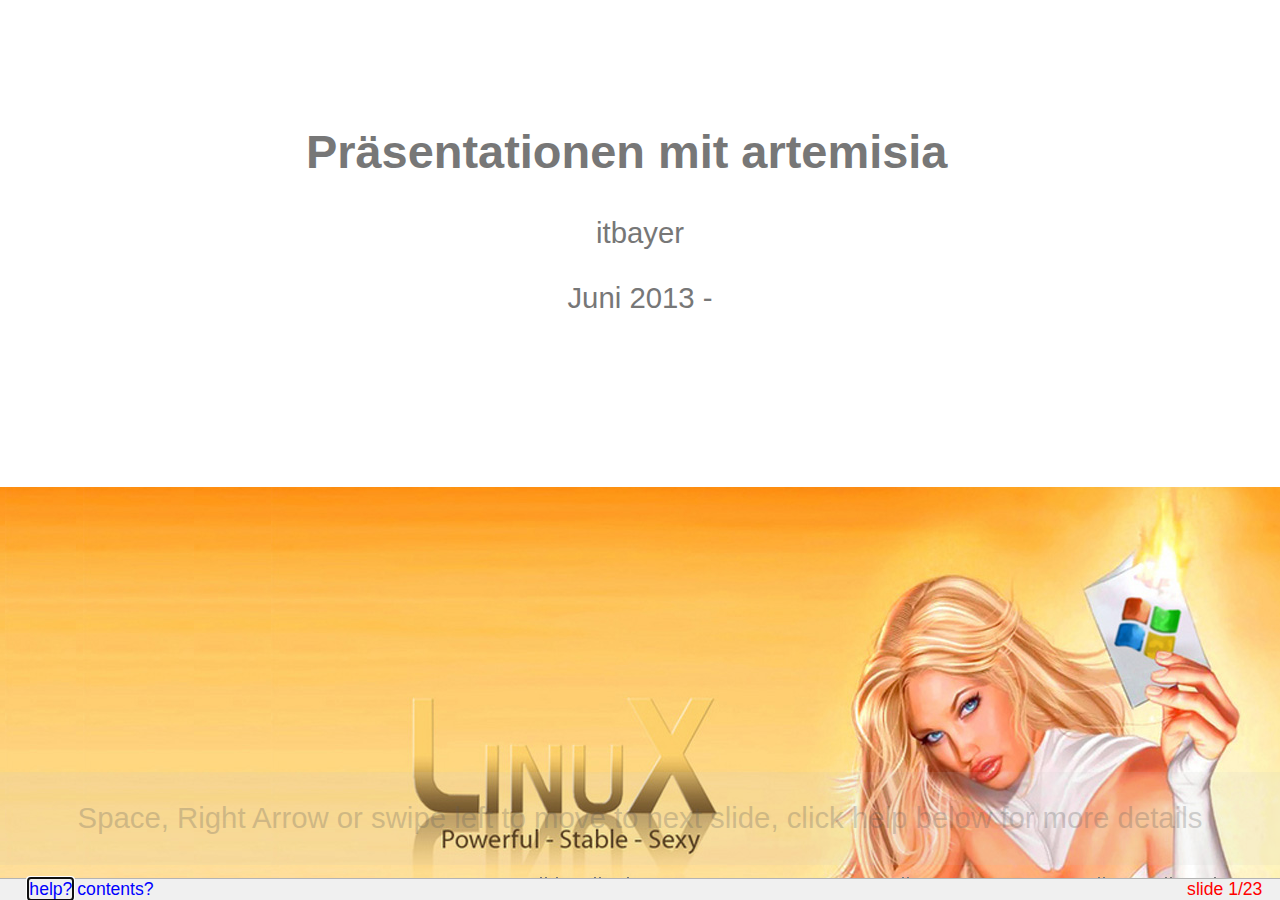
==== commit 136a5913: "Artemisia Gvim Menü" ====
--- a/start.html
+++ b/start.html
@@ -229,6 +229,13 @@
  Nicht vergessen zu erwähnen dass ...</code></pre>
 </div>
 </div>
+<div id="artemisia-mit-gvim" class="slide section level1">
+<h1>Artemisia mit gvim</h1>
+<p>Über das Script <code>./start.sh</code> startet der Editor gvim mit einer Artemisia Menü Erweiterung.</p>
+<div class="figure">
+<img src="[data-uri]" alt="Abbildung: Das Artemisia gvim Menü" /><p class="caption">Abbildung: Das Artemisia gvim Menü</p>
+</div>
+</div>
 <div id="was-geht-nicht" class="slide section level1">
 <h1>Was geht nicht</h1>
 <ul>
